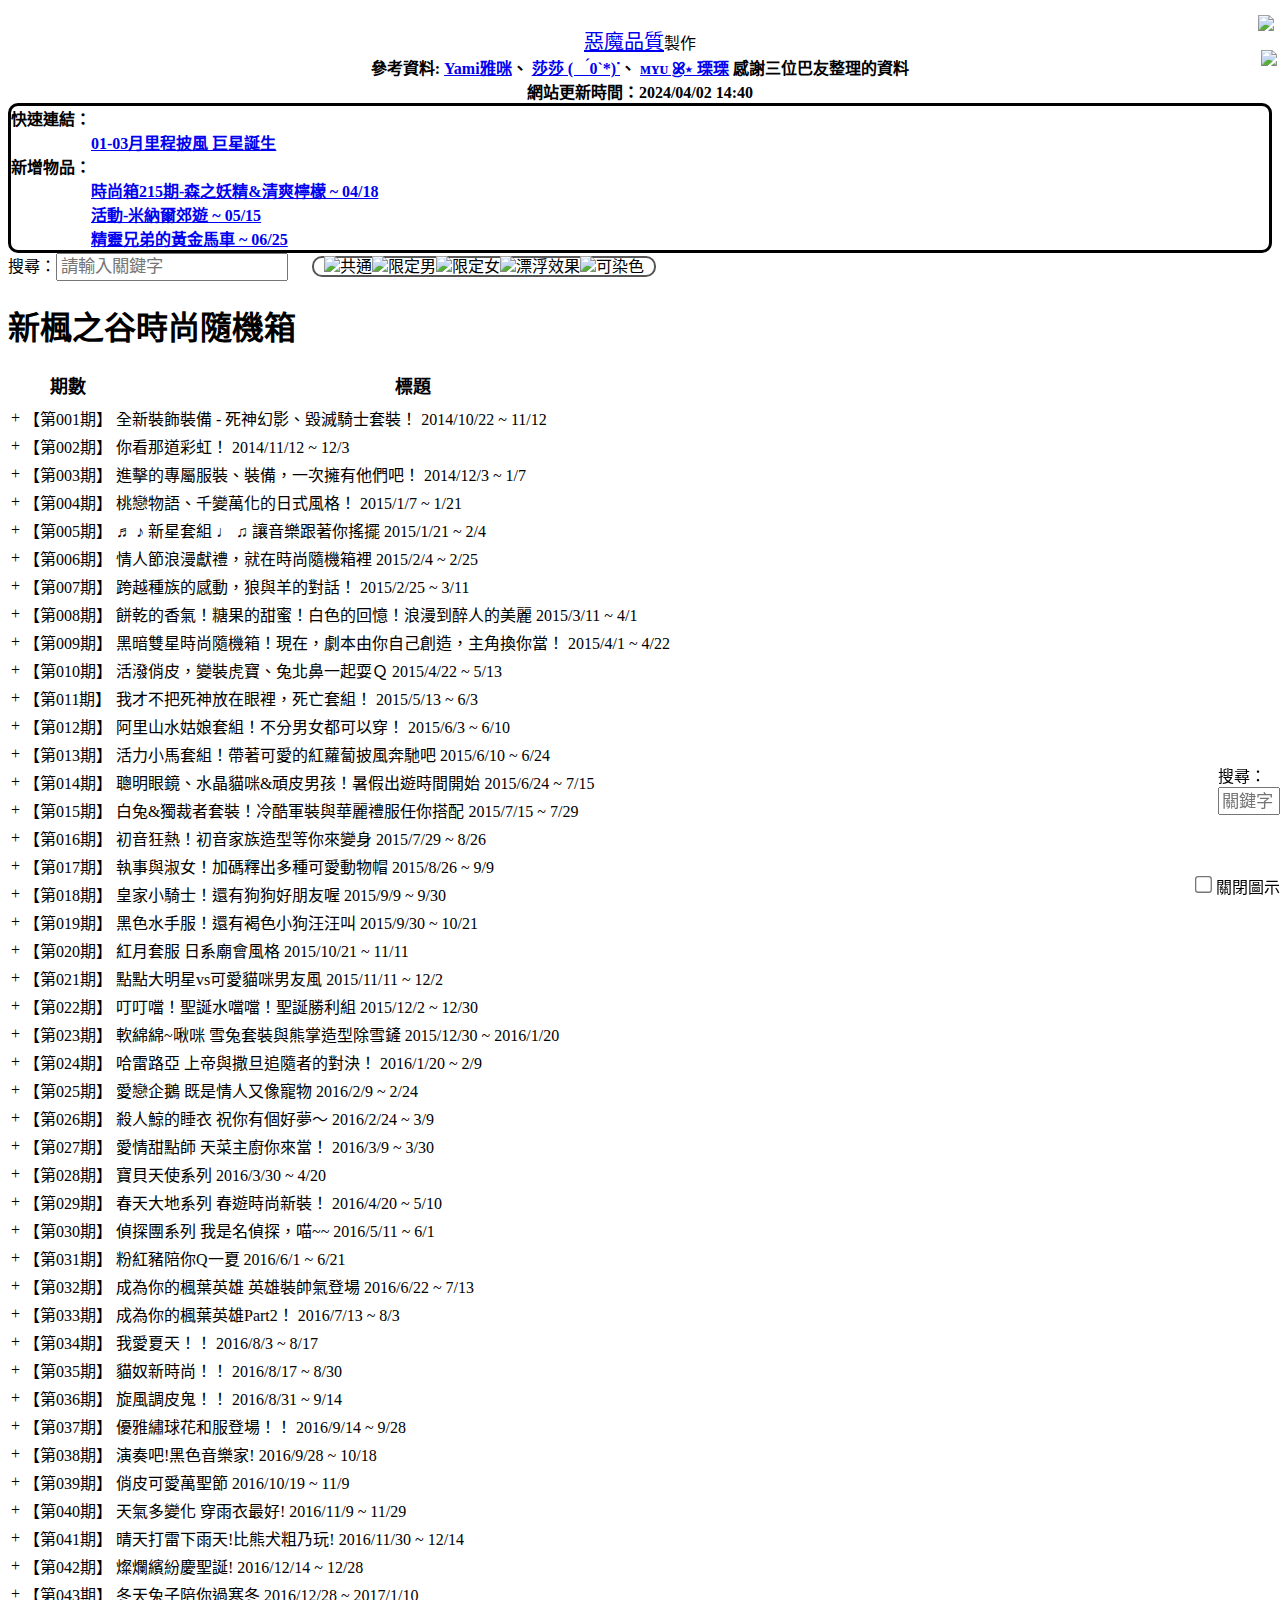
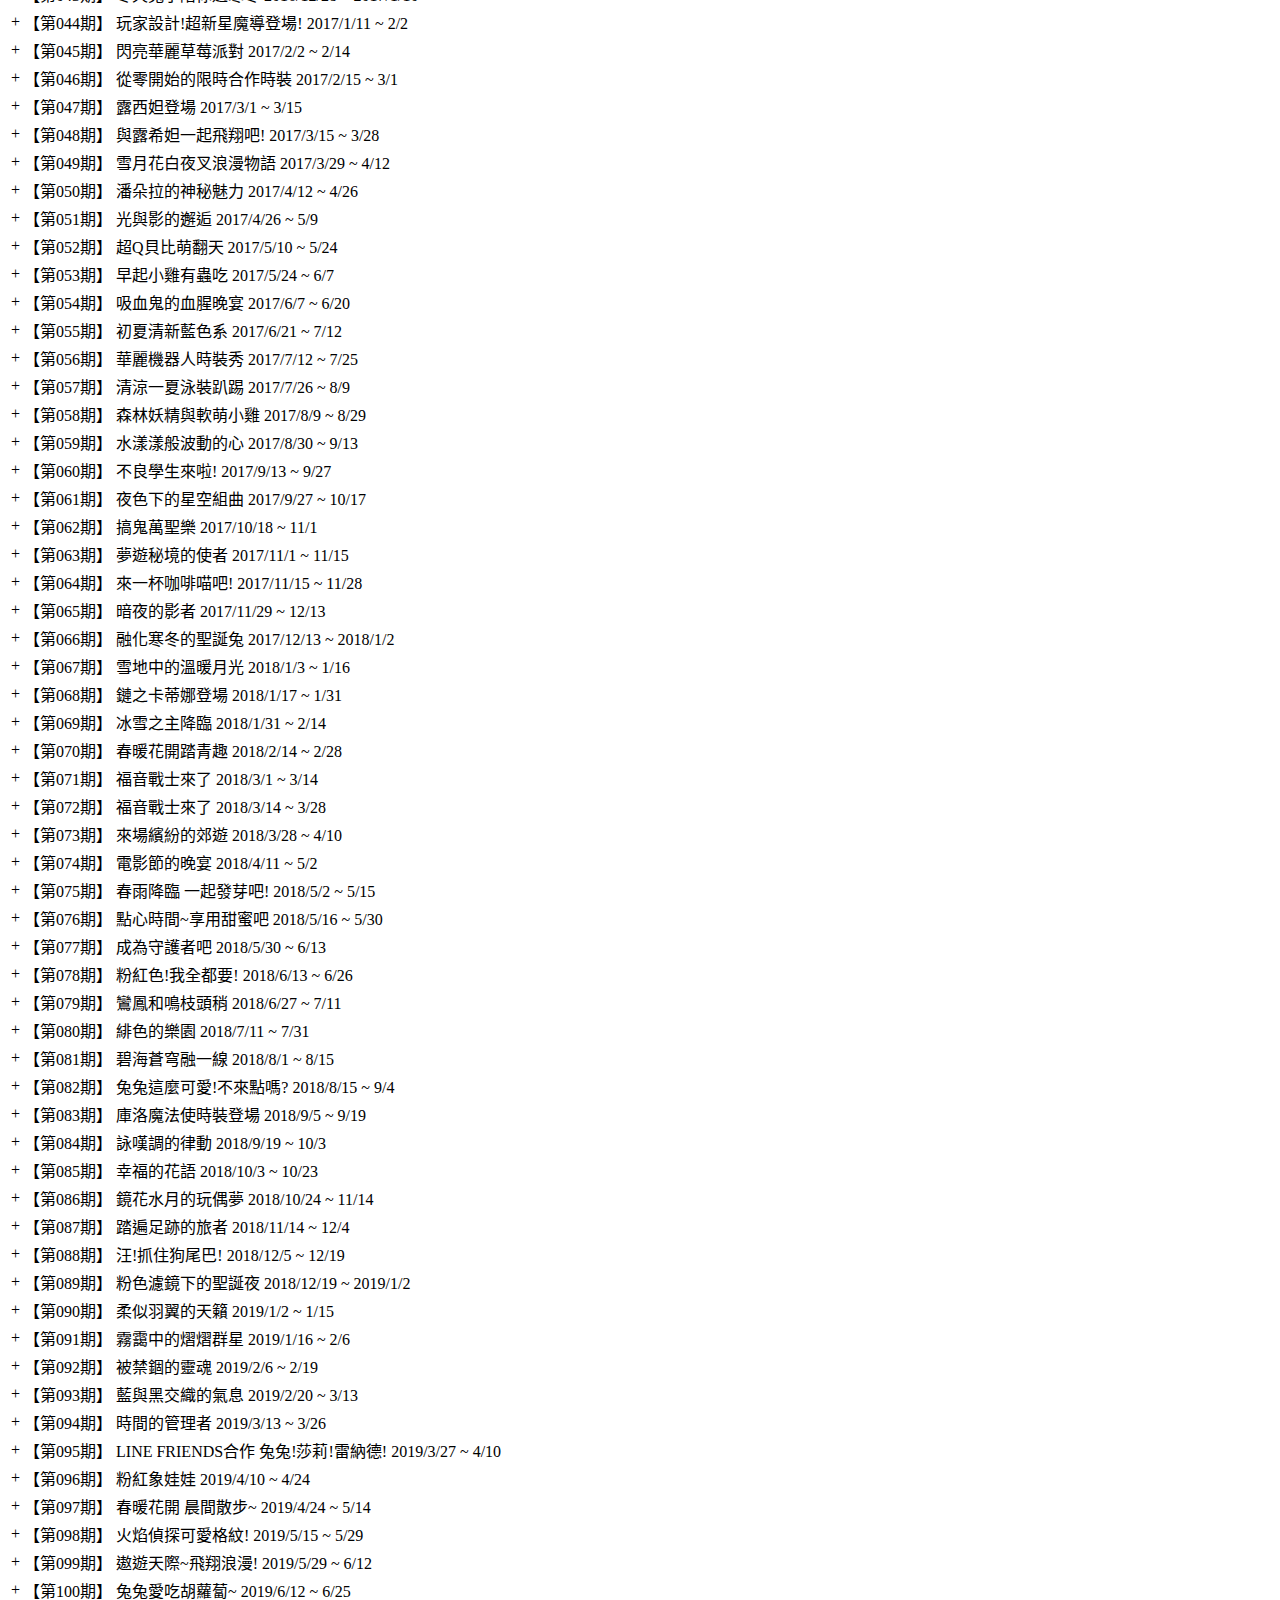
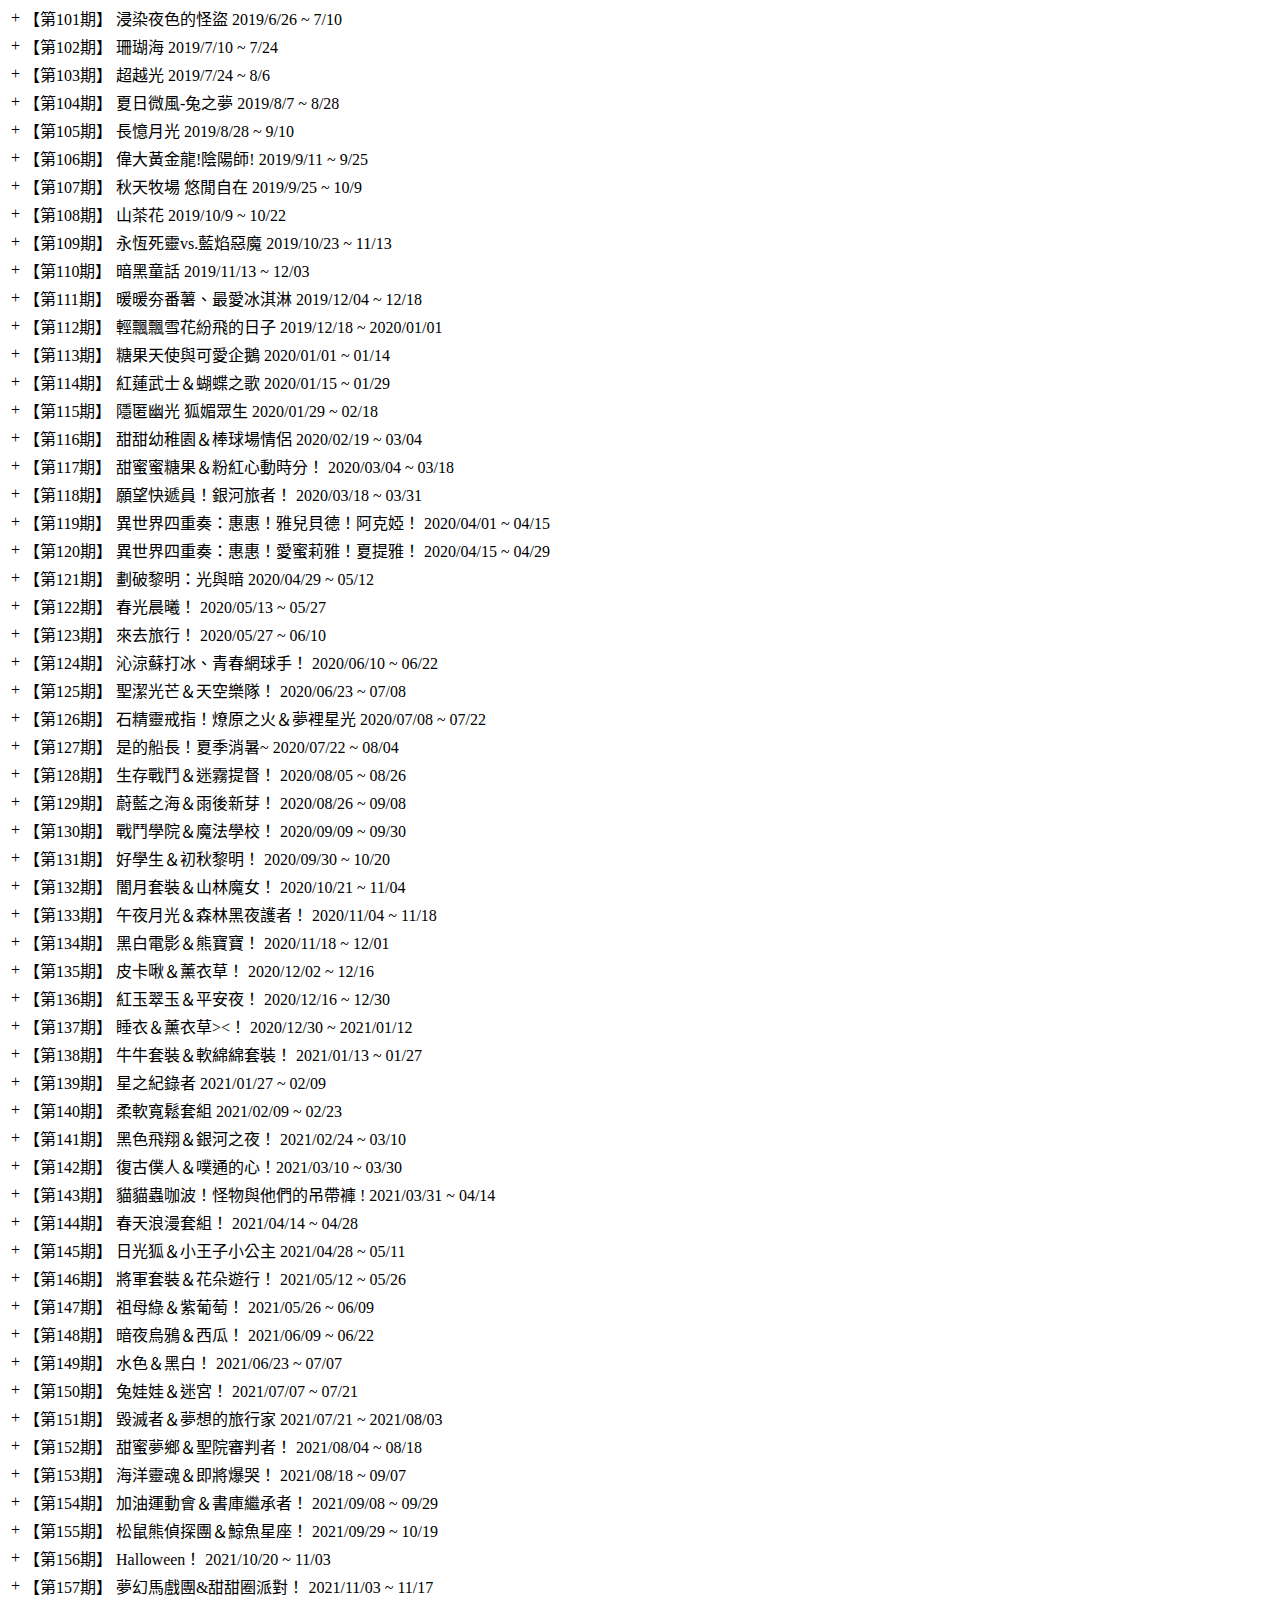
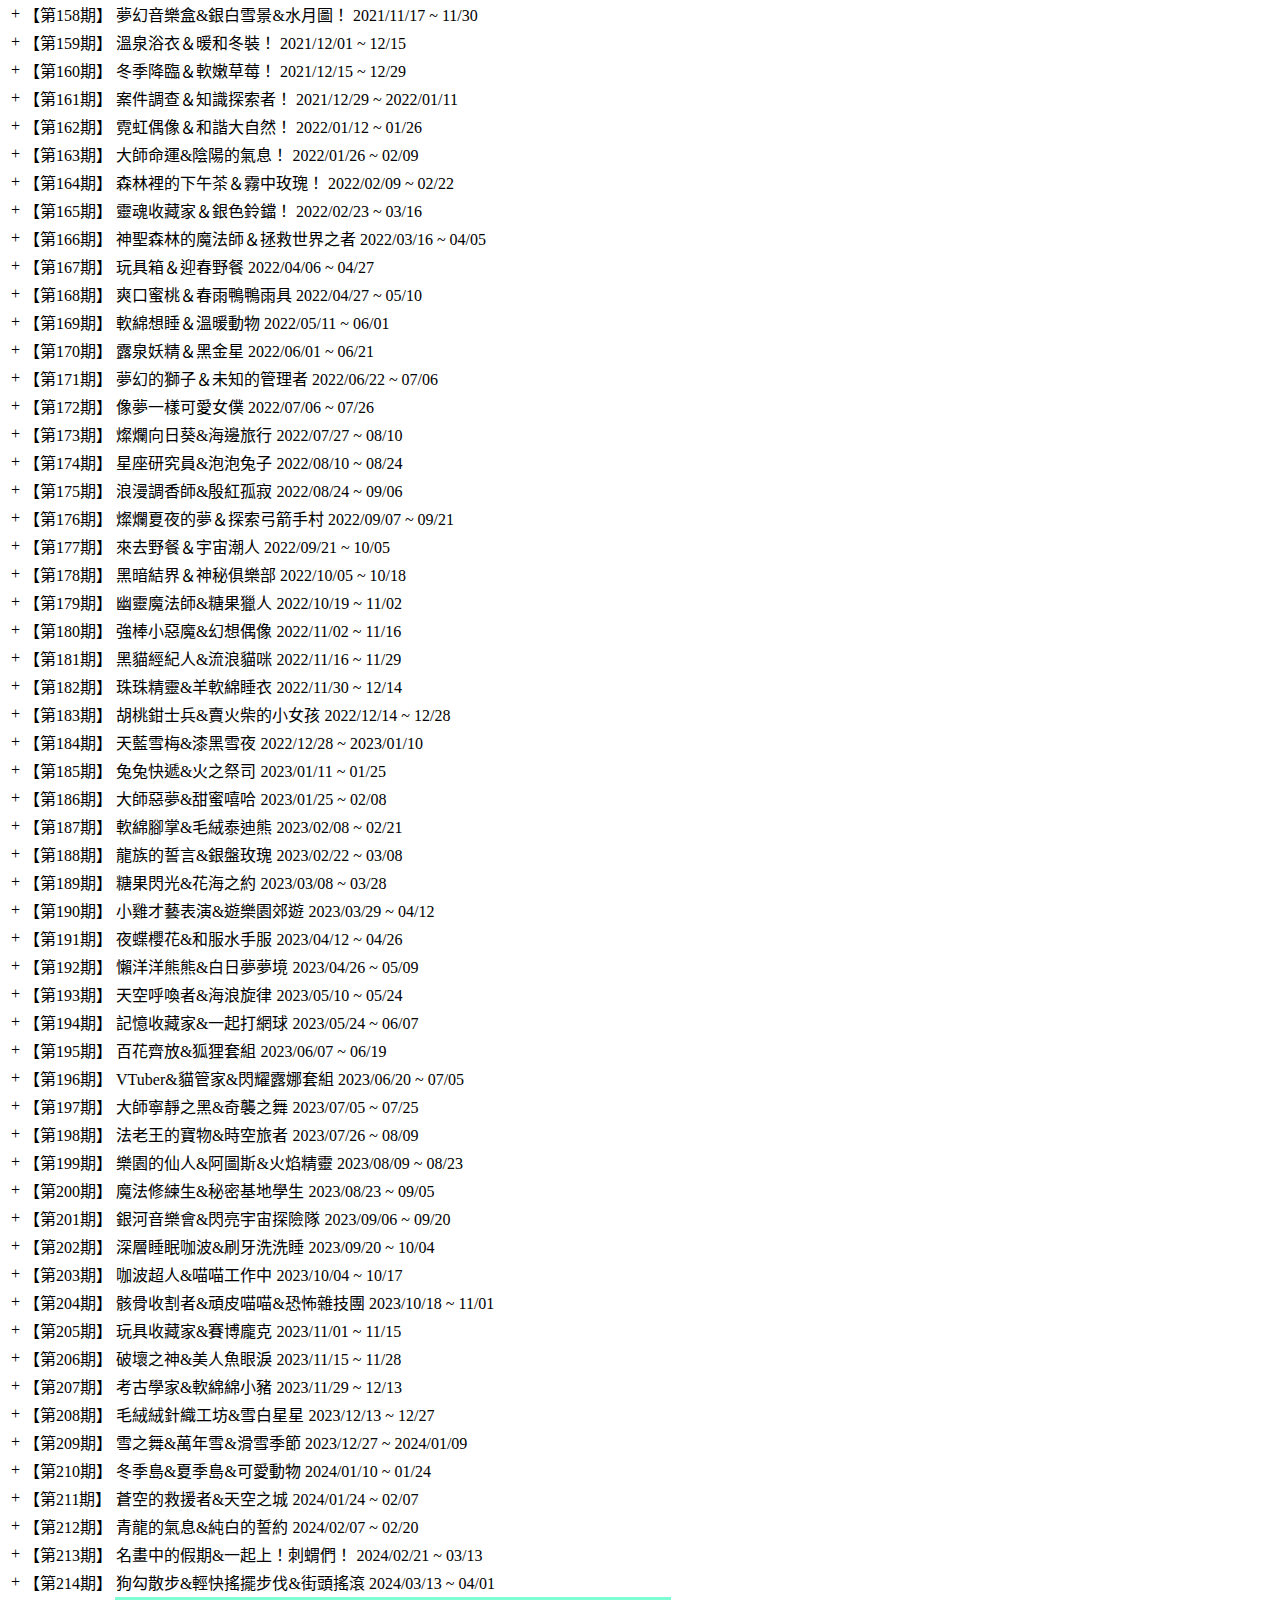
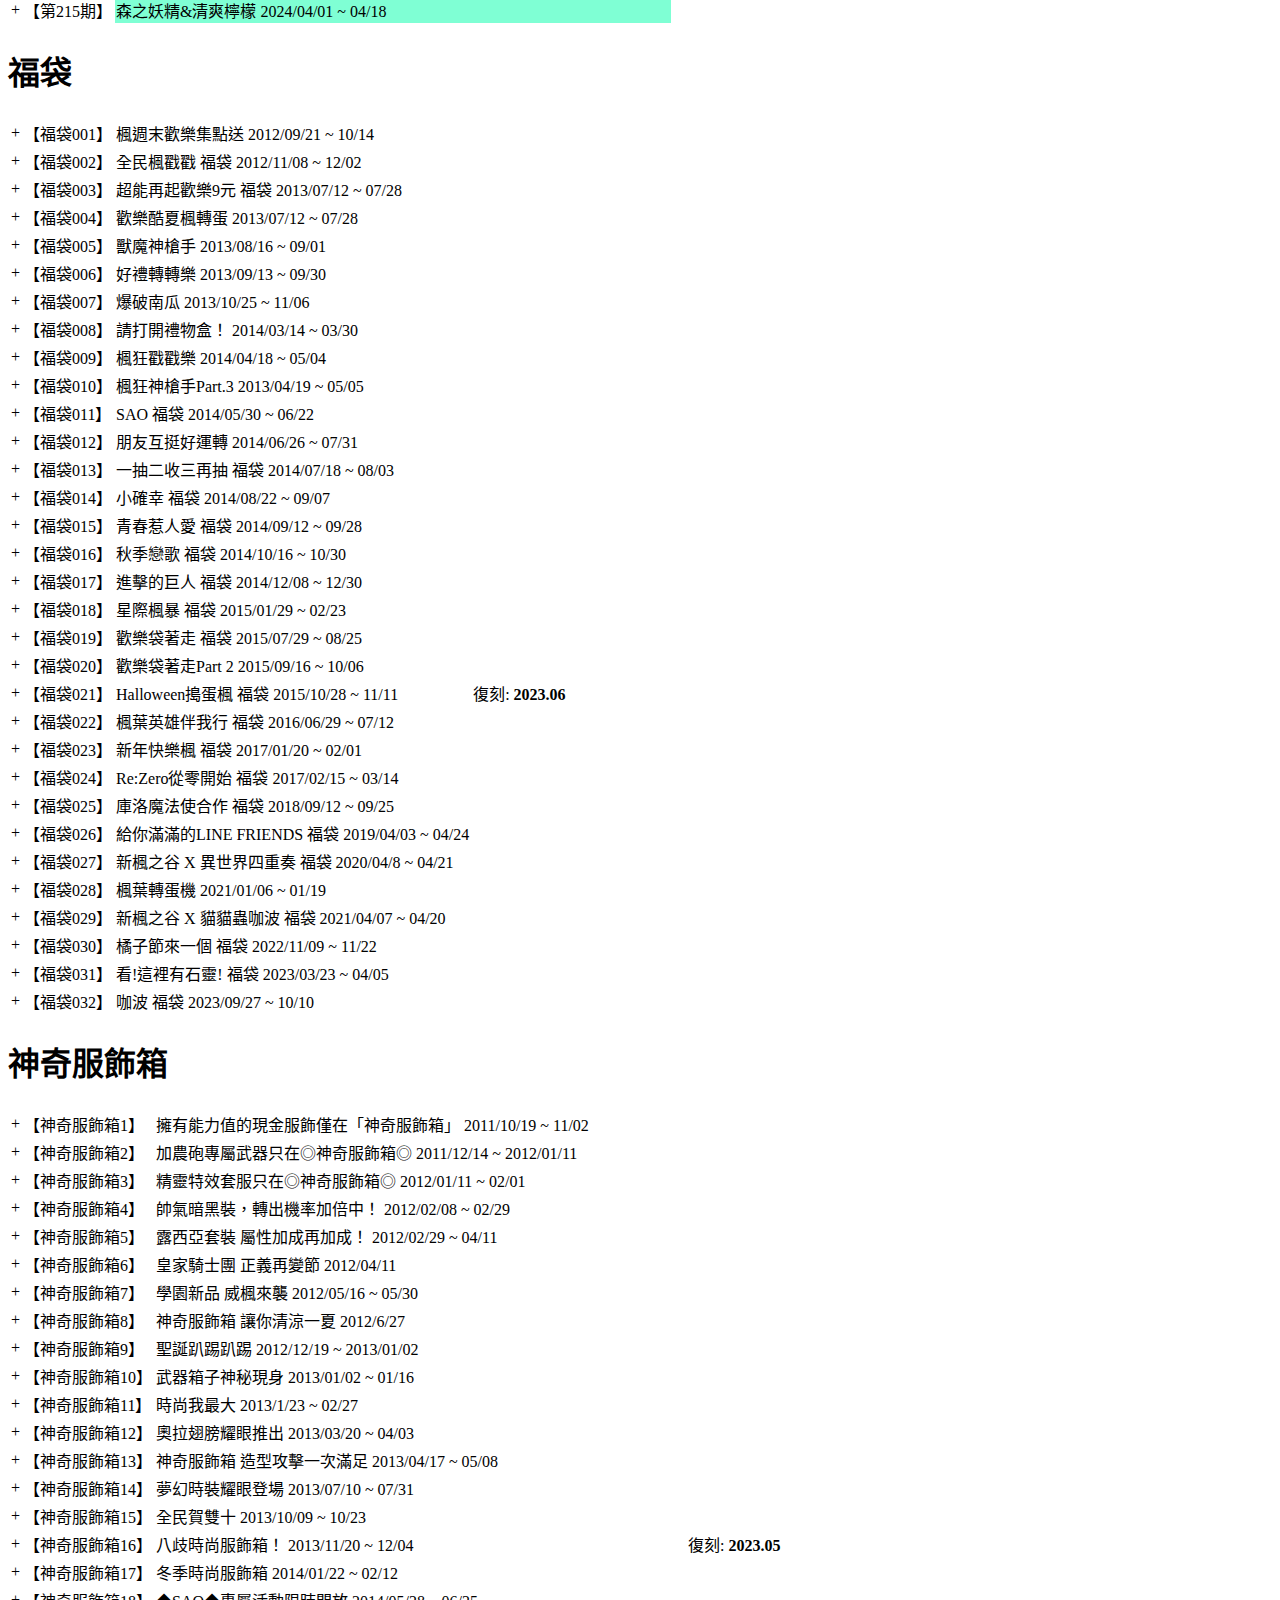
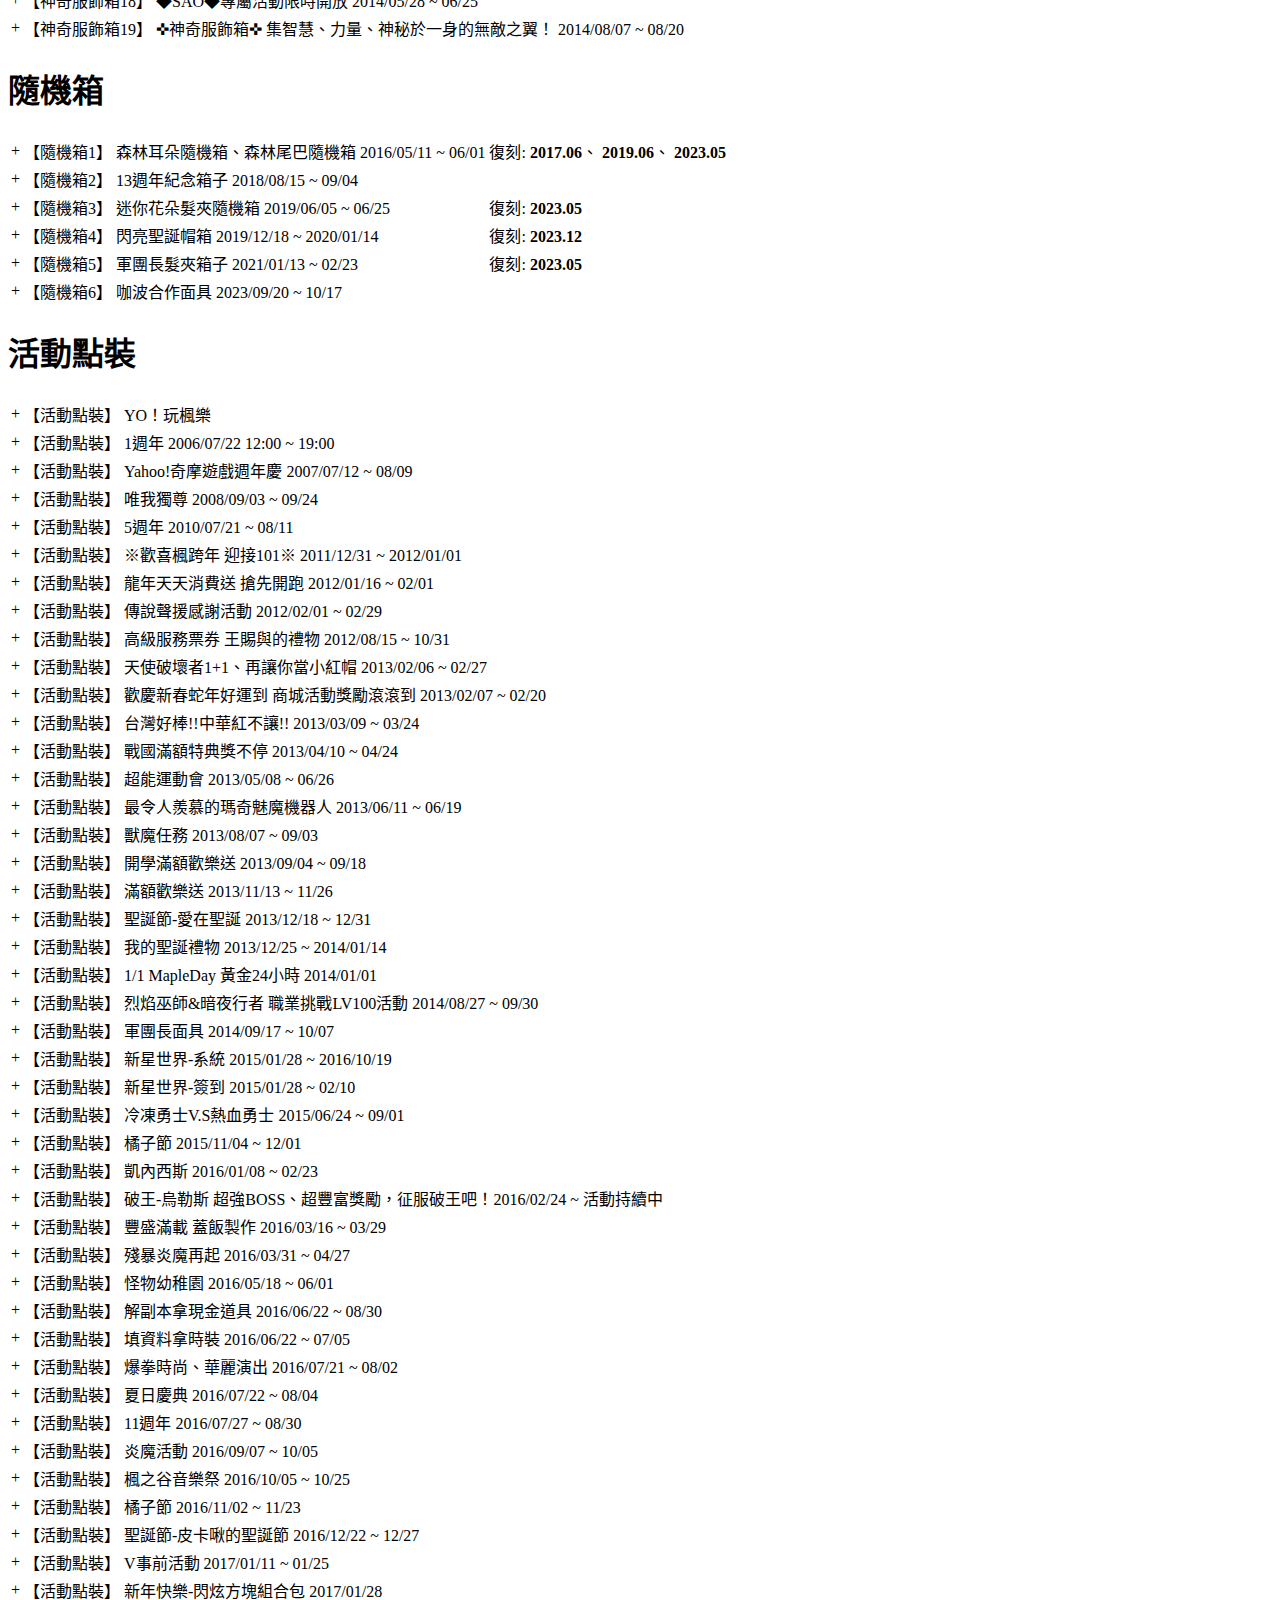
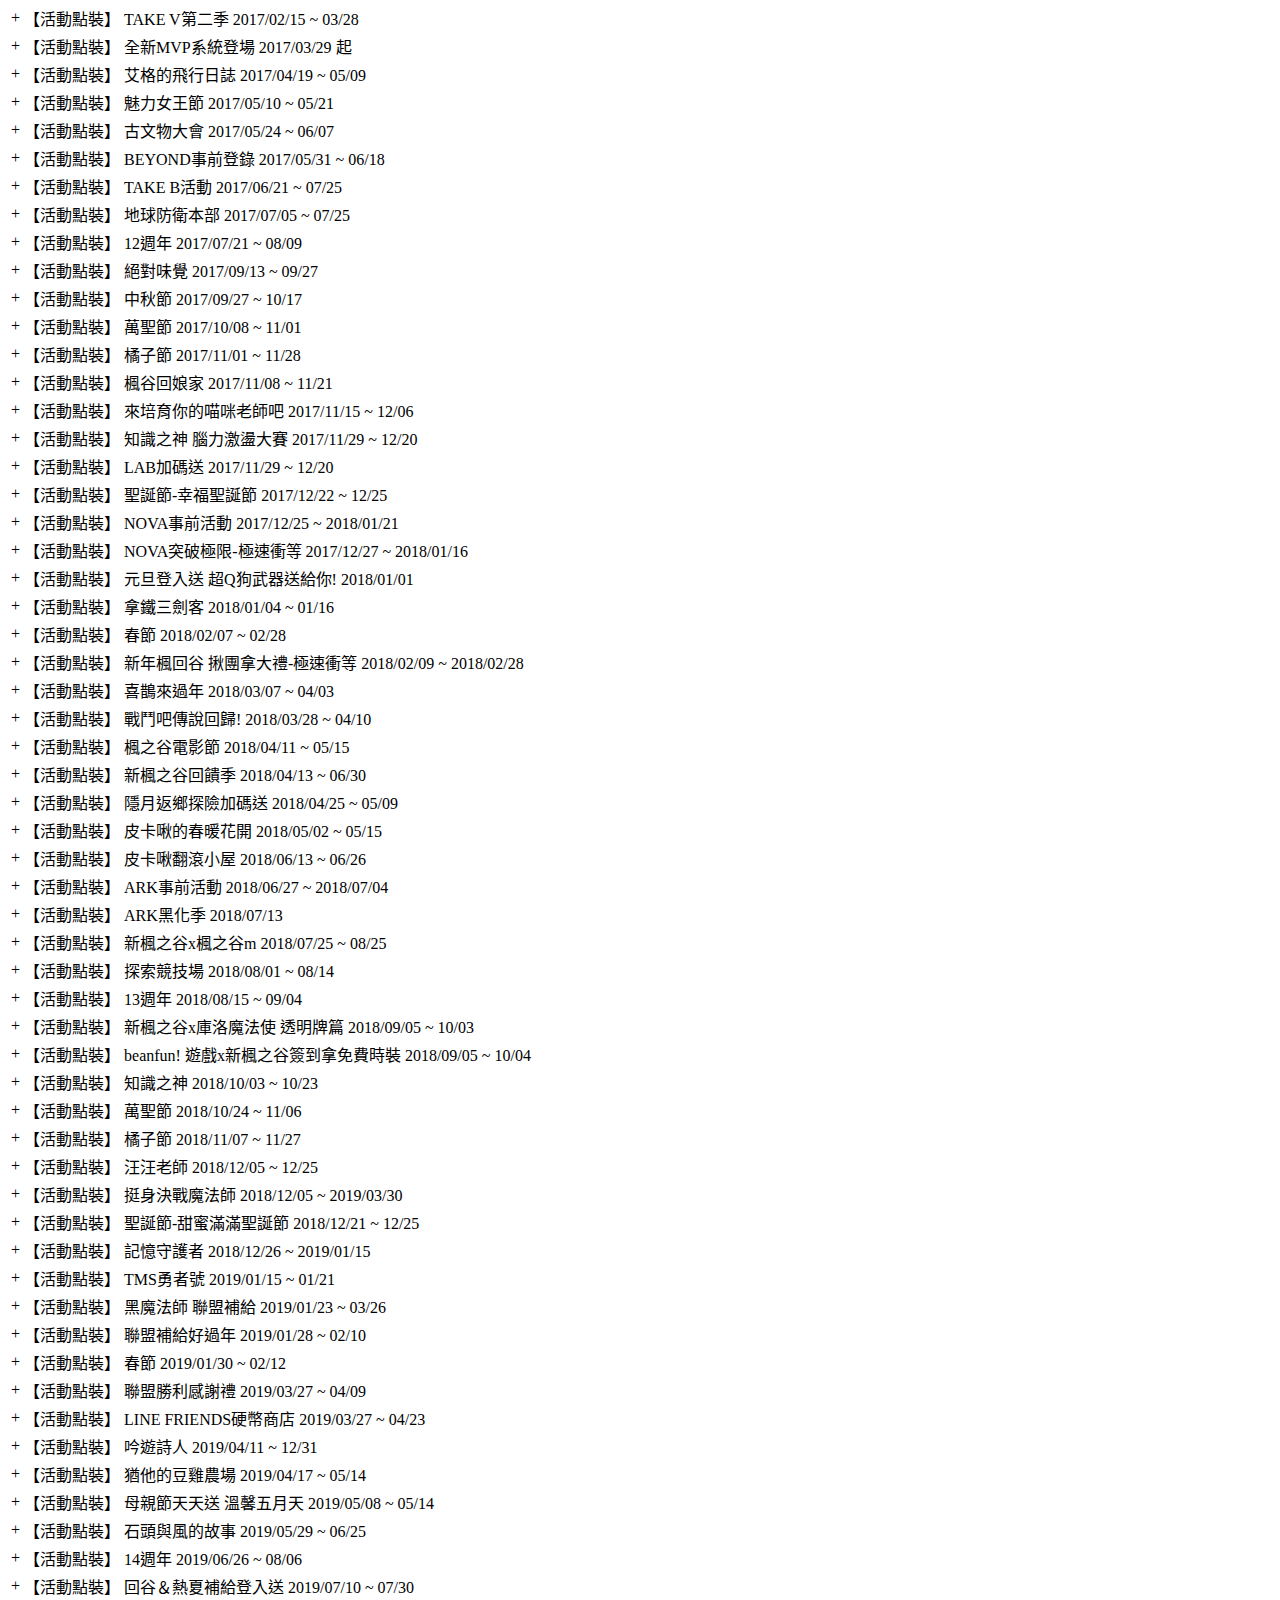
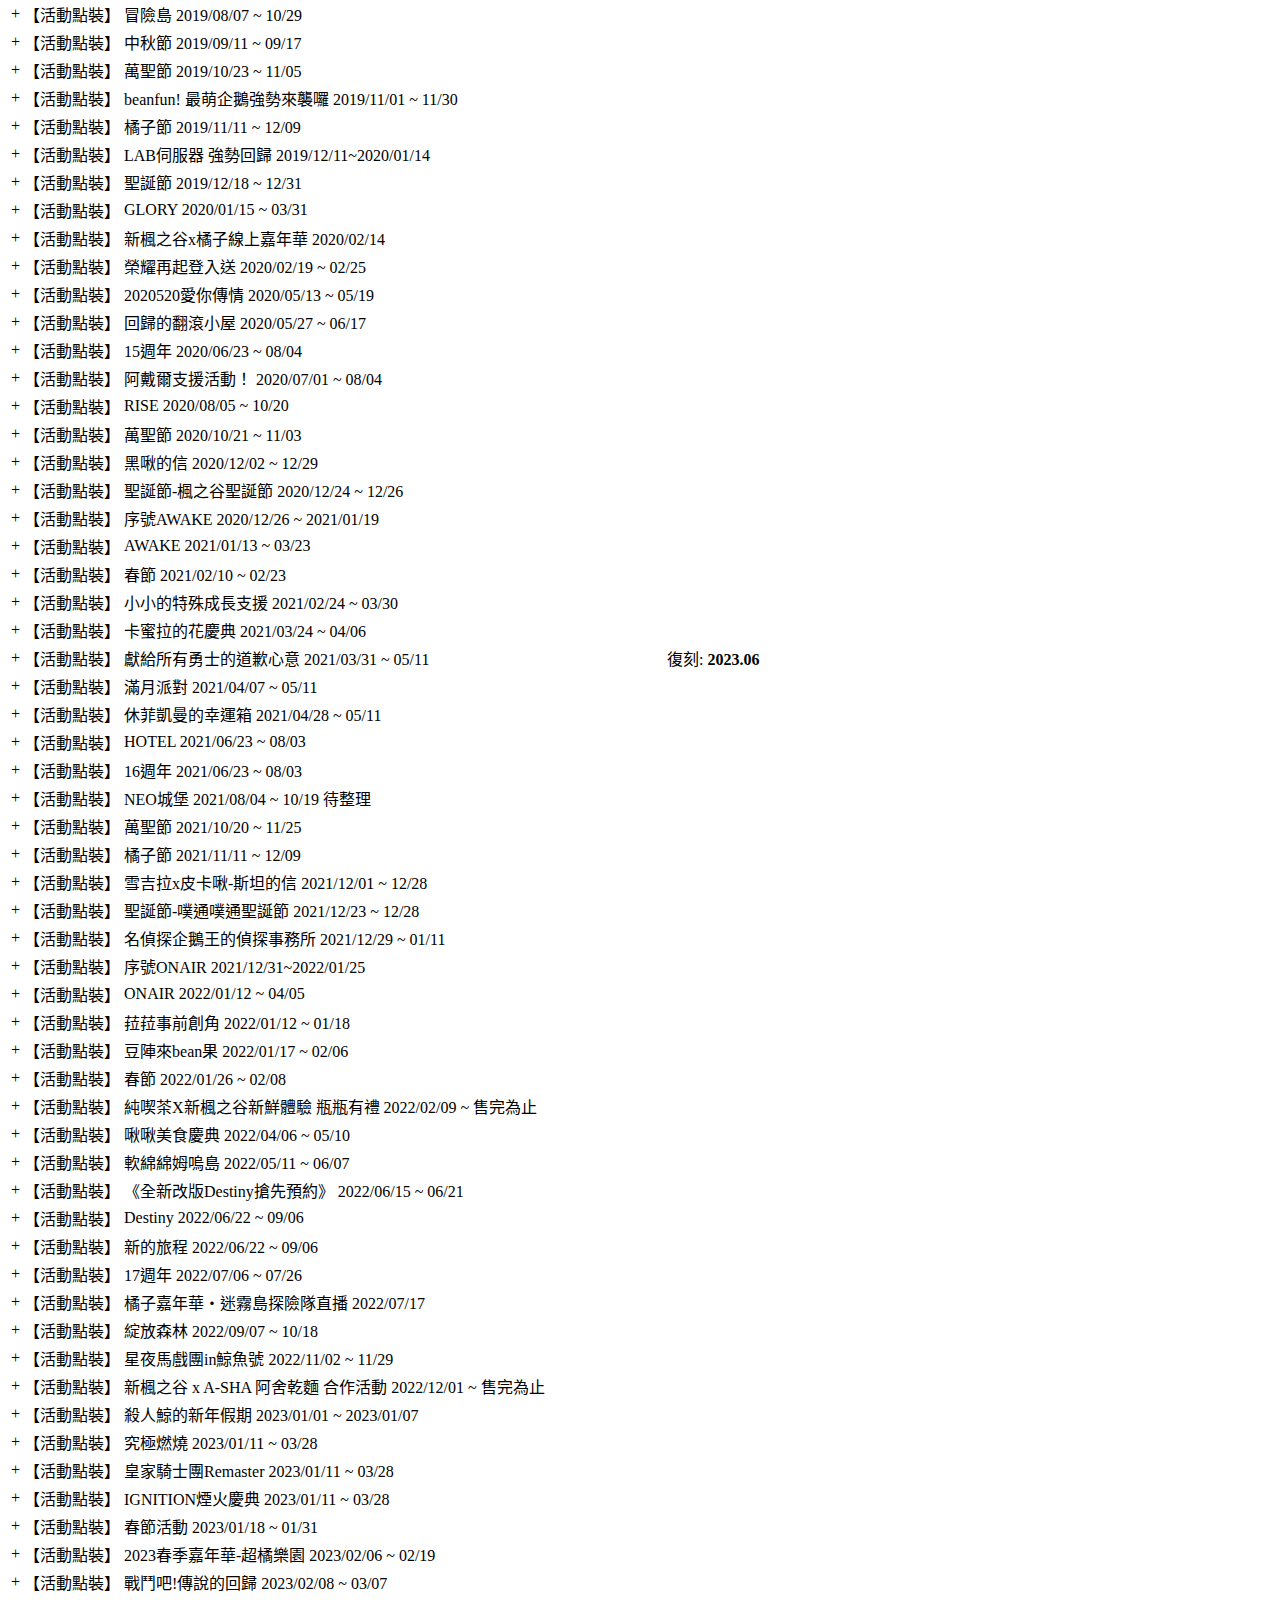
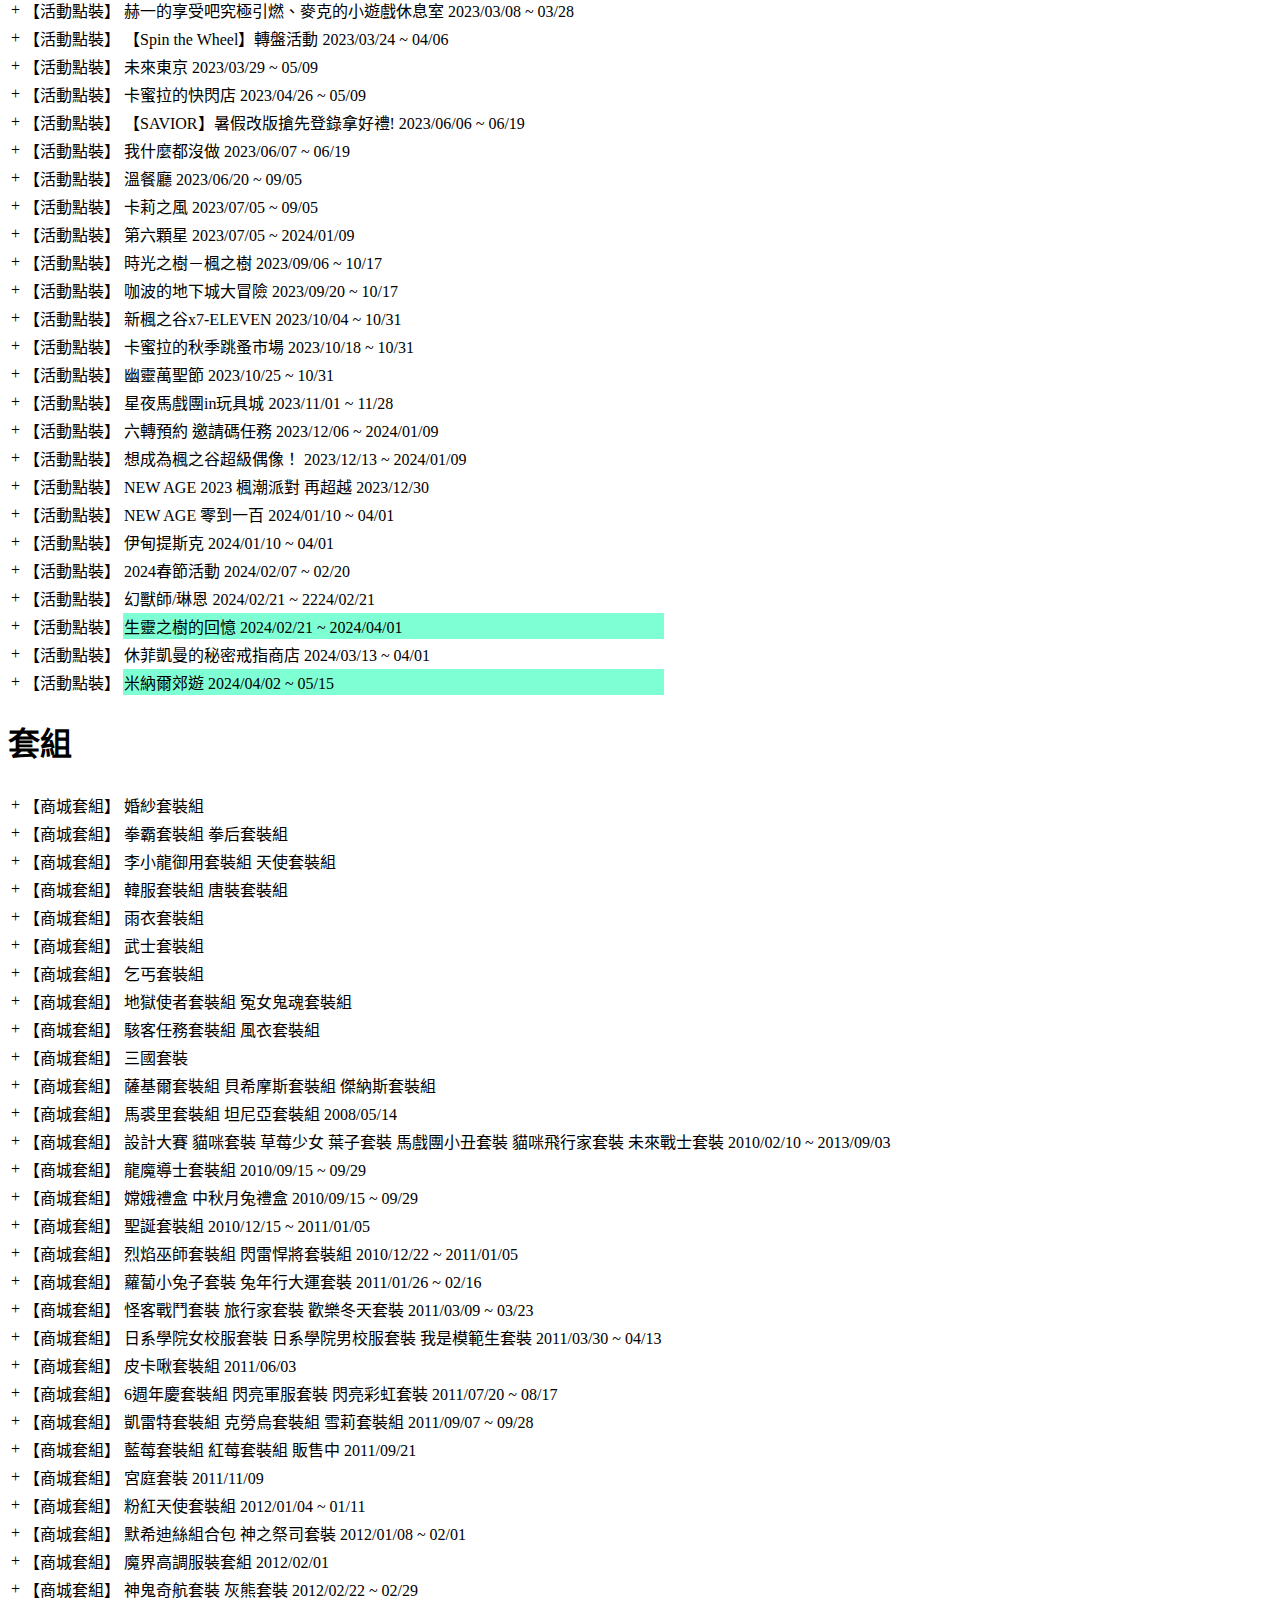
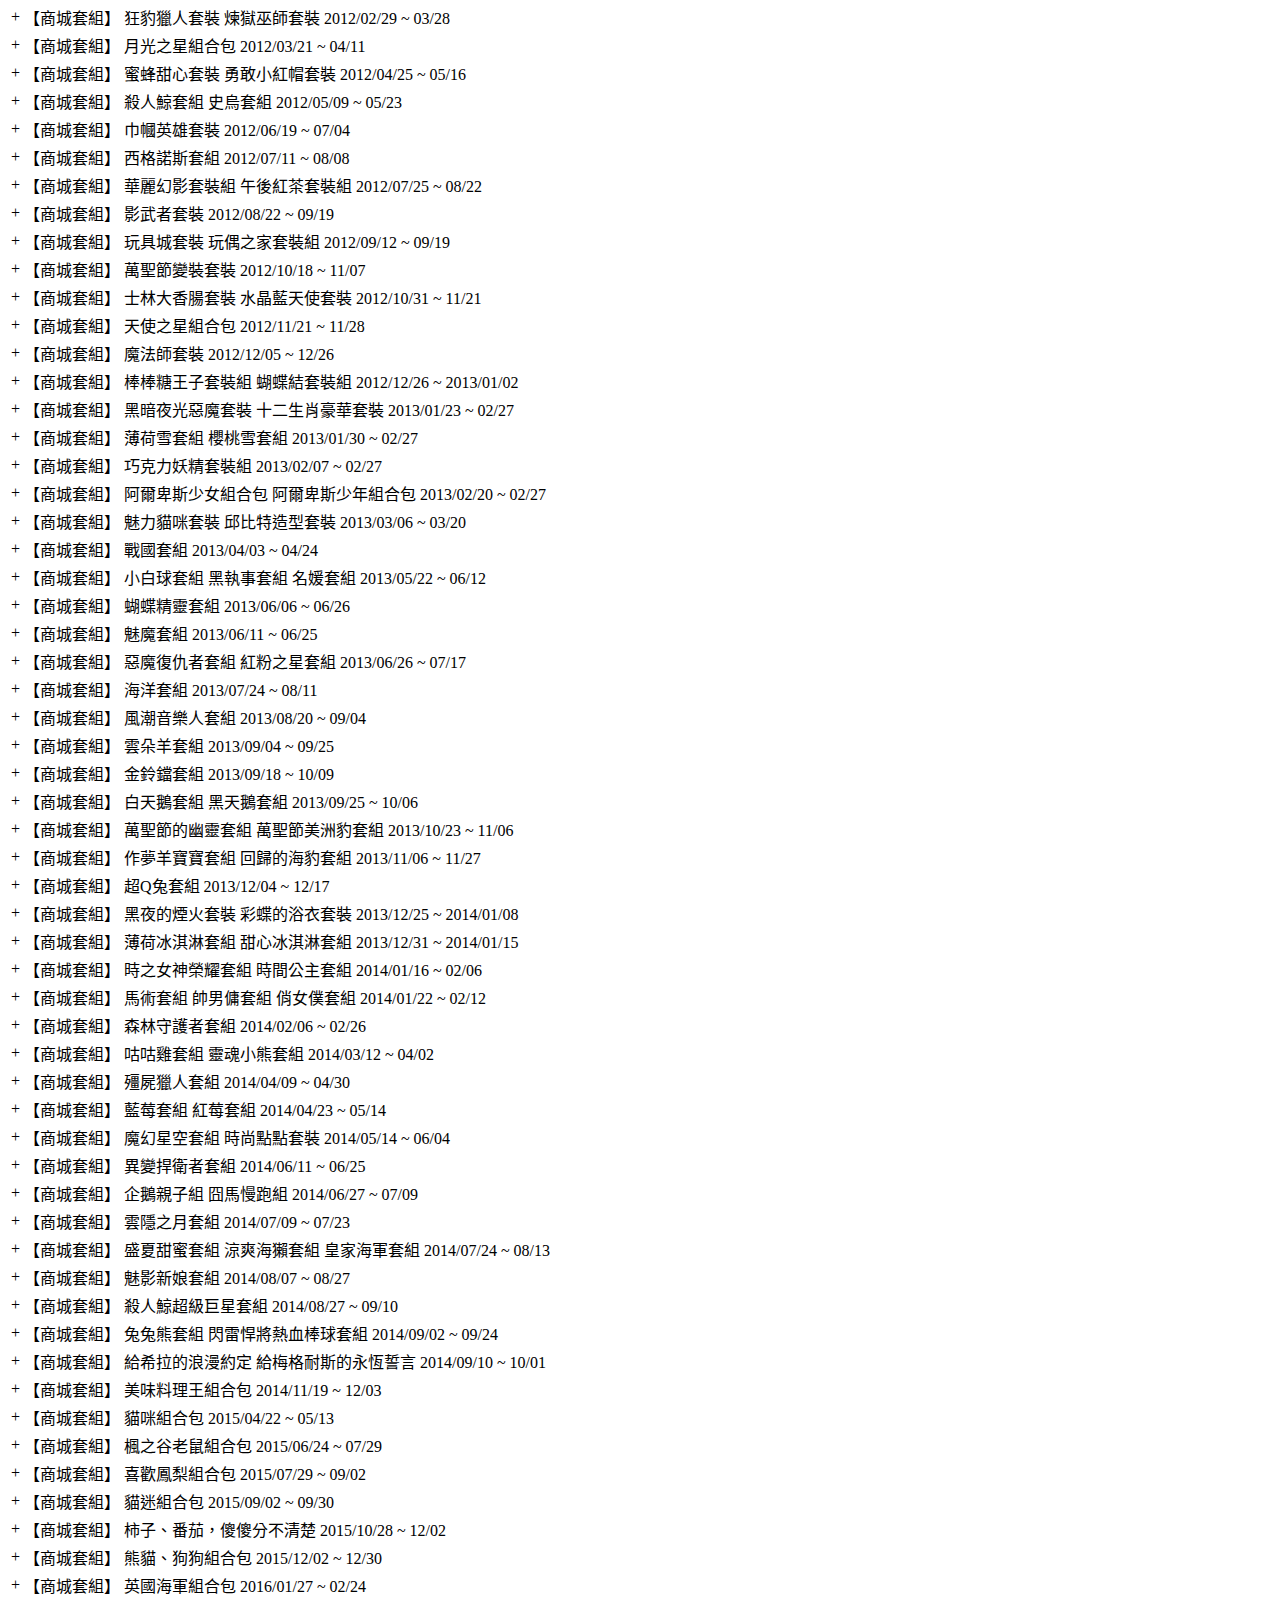
==== index.html @ 9788a5ed "Update index.html" ====
<!DOCTYPE html>
<html lang="zh-TW">
    <head>
        <meta charset="UTF-8">
        <meta name="viewport" content="width=device-width, initial-scale=1.0, maximum-scale=2.0, user-scalable=yes" />
        <meta name="keywords" content="楓之谷,新楓之谷,新楓之谷時尚隨機箱,時尚箱,時尚隨機箱,楓之谷點裝,楓谷點裝,楓谷時尚箱,楓谷時尚隨機箱,楓谷,惡魔品質"/>
        <meta name="description" content="新楓之谷時尚隨機箱">
        <link rel="stylesheet" href="https://stackpath.bootstrapcdn.com/bootstrap/4.2.1/css/bootstrap.min.css" integrity="sha384-GJzZqFGwb1QTTN6wy59ffF1BuGJpLSa9DkKMp0DgiMDm4iYMj70gZWKYbI706tWS" crossorigin="anonymous">
        <link rel="stylesheet" href="style.css">
        <link rel="stylesheet" href="https://cdn.staticfile.org/twitter-bootstrap/3.3.7/css/bootstrap.min.css">
        <title>新楓之谷</title>
    </head>
    
    <body>
        <div class="container" style="text-align:center;">
            <br><label style="font-size: 20px;" class="titletd" id="title"><a href="https://forum.gamer.com.tw/C.php?bsn=7650&snA=1021295" target="_blank">惡魔品質</a><img class="lazyload" data-src="https://i.imgur.com/4UXz7om.png"></label><label>製作</label><br>
            <b>參考資料:
                <a href="https://home.gamer.com.tw/homeindex.php?owner=k78633529" target="_blank" class="titletd" >Yami雅咪<img class="lazyload" data-src="https://i.imgur.com/vL8ll28.png"></a>、
                <a href="https://home.gamer.com.tw/homeindex.php?owner=f71211" target="_blank" class="titletd" >莎莎 ( ฅ́0`*)ᐝ<img class="lazyload" data-src="https://i.imgur.com/kiiWlel.png"></a>、
                <a href="https://home.gamer.com.tw/homeindex.php?owner=cieuakis" target="_blank" class="titletd" >ᴍʏᴜ ͜ꕤ̷⋆ 瑮瑮<img class="lazyload" data-src="https://i.imgur.com/P3GpcMf.png"></a></b>
            <b>感謝三位巴友整理的資料</b>
        </div>
        <div class="wrapper">
            <header>
                <div align='center'><b>網站更新時間：2024/04/02 14:40</b></div>
                <div class="container" style="border-style:solid;border-radius: 10px;">
                    <b>
                    快速連結：<br>
                    &emsp;&emsp;&emsp;&emsp;&emsp;<a href="#leecape2024">01-03月里程披風 巨星誕生<img class="lazyload" data-src="https://i.imgur.com/fKbVomq.png"></a><br>
                    新增物品：<br>
                    &emsp;&emsp;&emsp;&emsp;&emsp;<a href="#fashionbox210" class="titletd">時尚箱215期-森之妖精&清爽檸檬 ~ 04/18<img class="lazyload" data-src="https://i.imgur.com/fQx1oZu.png"></a><br>
                    &emsp;&emsp;&emsp;&emsp;&emsp;<a href="#activity20240402" class="titletd">活動-米納爾郊遊 ~ 05/15<img class="lazyload" data-src="https://i.imgur.com/saDyojr.png" style="width: 900px;"></a><br>
                    &emsp;&emsp;&emsp;&emsp;&emsp;<a href="#goldcar9" class="titletd">精靈兄弟的黃金馬車 ~ 06/25<img class="lazyload" data-src="https://i.imgur.com/8B9UdRq.png"></a><br>
                    
                    
                    
                    
                    <!--下期預告：-->
                    </b>
                </div>
            </header>
            <div class="container">
                搜尋：<input type="text" class="search" placeholder="請輸入關鍵字">
                <span style="position: fixed;bottom:85px;right:0px;" class="quicklylink">搜尋：<br><input size="3" type="text" class="search" placeholder="關鍵字"></span><label style="border: 2px solid #555;border-radius: 10px;padding-left: 10px;padding-right: 10px;margin-left:20px;"><img src="https://i.imgur.com/gY4OsKw.png">共通<img src="https://i.imgur.com/hXc9CG1.png">限定男<img src="https://i.imgur.com/xVS9E1e.png">限定女<img src="https://i.imgur.com/Q5l6cxf.png">漂浮效果<img src="https://i.imgur.com/MUbFO1g.png" onclick="showmm()">可染色</label>
            <!--贊助>
            <b style="position:relative;top:2px;">
                <script type='text/javascript' src='https://storage.ko-fi.com/cdn/widget/Widget_2.js'></script><script type='text/javascript'>kofiwidget2.init('贊助支持', '#28bdb6', 'L3L1LQMJB');kofiwidget2.draw();</script>
            </b-->
            <ul class="drop-down-menu quicklylink">
                <li><img src="https://i.imgur.com/pjYizl5.png">
                    <ul>
                        <li><a href="#fashionbox">時尚隨機箱</a></li>
                        <li><a href="#luckybag">福袋</a></li>
                        <li><a href="#fashionbox2">神奇服飾箱</a></li>
                        <li><a href="#randombox">隨機箱</a></li>
                        <li><a href="#activity">活動點裝</a></li>
                        <li><a href="#cashset">商城套組</a></li>
                        <li><a href="#magiccar">魔法馬車</a></li>
                        <li><a href="#goldcar">黃金馬車</a></li>
                        <li><a href="#waterball">水球活動</a></li>
                        <li><a href="#redbag">幸運紅包</a></li>
                        <li><a href="#leecape">里程披風</a></li>
                        <li><a href="#Tablediv">表格</a></li>
                    </ul>
                </li>
            </ul>
            <ul class="drop-down-new quicklylink">
                <li><img src="https://i.imgur.com/IY1ZHd0.png">
                    <ul>
                        <li><a href="#fashionbox210">時尚隨機箱215期</a></li>
                        <li><a href="#activity20240402">米納爾郊遊</a></li>
                        <li><a href="#goldcar9">精靈兄弟的黃金馬車</a></li>
                        <li><a href="#activity202402212">生靈之樹的回憶 <label style="color: red;">END</label></a></li>
                        <li><a href="#cashset20240221">龍龍COSPLAY套組 <label style="color: red;">END</label></a></li>
                        
                    </ul>
                </li>
            </ul>
            <!--ul class="drop-down-next quicklylink">
                <li><img src="https://i.imgur.com/BddsOhM.png">
                    <ul>
                        <li><a href="#activity20230705">卡莉之風<img class="lazyload" data-src="https://i.imgur.com/fvcMFxu.png"></a></li>
                        <li><a href="#activity20230705_2">第六顆星</a></li>
                    </ul>
                </li>
            </ul-->
            <div id="totop"><a href="#title" class="quicklylink"></a></div>

            <div class="container">
                <h1 class="col-lg-9" id="fashionbox"><img class="lazyload" data-src="https://i.imgur.com/nGuKNLo.png"><b>新楓之谷時尚隨機箱</b></h1>
            </div>
        <table class="table1">
            <thead>
                <tr>
                    <th></th>
                    <th style="text-align: center;font-size: 18px;">期數</th>
                    <th style="font-size: 18px;position:relative;left:20px;">標題</th>
                </tr>
            </thead>
            <tr></tr><tr></tr>
            <!--第001期-->
            <tr>
                <td><span class="expandChildTable tooltip-show" data-toggle="tooltip" data-placement="left" title="點擊查看更多"></span></td>
                <td>【第001期】<label style="display: none;">幻影死神頭盔 幻影死神盔甲 幻影死神護腕 幻影死神靴子 毀滅騎士 毀滅騎士禮服 毀滅騎士長靴 激怒殭屍 無敵殭屍 殘酷殭屍 蛙蛙名牌戒指 蛙蛙聊天戒指</label></td>
                <td class="titletd tooltip-show" data-toggle="tooltip" data-placement="top" title="滑鼠移至標題可觀看圖示" >全新裝飾裝備 - 死神幻影、毀滅騎士套裝！ 2014/10/22 ~ 11/12<img class="lazyload" data-src="https://i.imgur.com/Mxavdvg.jpg"></td>
            </tr>
            <tr class="childTableRow">
                <td colspan="3">
                    <label><input class="checkAll cbsort" name="inputallbox" type="checkbox" id="1"><b>全選</b></label>
                    <table class="table">
                        <tbody>
                            <tr>
                                <td><img class="lazyload" data-src="https://i.imgur.com/M9chPmt.png"></td>
                                <td><img class="lazyload" data-src="https://i.imgur.com/ZE46BlU.png"></td>
                                <td><img class="lazyload" data-src="https://i.imgur.com/J7c2Ozf.png"></td>
                                <td><img class="lazyload" data-src="https://i.imgur.com/95QPKYT.png"></td>
                                <td><img class="lazyload" data-src="https://i.imgur.com/CygirXP.png"></td>
                                <td><img class="lazyload" data-src="https://i.imgur.com/QVASEBm.png"><br>
                                    <img class="lazyload" data-src="https://i.imgur.com/Ej7brld.png"></td>
                            </tr>
                            <tr>
                                <td><label class="tooltip-options common" data-toggle="tooltip" title="帽子"><input type="checkbox" class="cbsort hat    " id="2" value="https://i.imgur.com/RYHtdYX.png" title="1-幻影死神頭盔"><img class="lazyload" data-src="https://i.imgur.com/RYHtdYX.png">幻影死神頭盔</label><br>
                                    <label class="tooltip-options common" data-toggle="tooltip" title="套服"><input type="checkbox" class="cbsort overall" id="3" value="https://i.imgur.com/55CzYlG.png" title="1-幻影死神盔甲"><img class="lazyload" data-src="https://i.imgur.com/55CzYlG.png">幻影死神盔甲</label><br>
                                    <label class="tooltip-options common" data-toggle="tooltip" title="手套"><input type="checkbox" class="cbsort gloves " id="4" value="https://i.imgur.com/kFbWDhK.png" title="1-幻影死神護腕"><img class="lazyload" data-src="https://i.imgur.com/kFbWDhK.png">幻影死神護腕</label><br>
                                    <label class="tooltip-options common" data-toggle="tooltip" title="鞋子"><input type="checkbox" class="cbsort shoes  " id="5" value="https://i.imgur.com/kFGl2MS.png" title="1-幻影死神靴子"><img class="lazyload" data-src="https://i.imgur.com/kFGl2MS.png">幻影死神靴子</label></td>
                                <td><label class="tooltip-options common" data-toggle="tooltip" title="帽子"><input type="checkbox" class="cbsort hat    " id="6" value="https://i.imgur.com/vIcKfkj.png" title="1-毀滅騎士"><img class="lazyload" data-src="https://i.imgur.com/vIcKfkj.png">毀滅騎士</label><br>
                                    <label class="tooltip-options common" data-toggle="tooltip" title="套服"><input type="checkbox" class="cbsort overall" id="7" value="https://i.imgur.com/YKeDaUx.png" title="1-毀滅騎士禮服"><img class="lazyload" data-src="https://i.imgur.com/YKeDaUx.png">毀滅騎士禮服</label><br>
                                    <label class="tooltip-options common" data-toggle="tooltip" title="鞋子"><input type="checkbox" class="cbsort shoes  " id="8" value="https://i.imgur.com/EQ1llp8.png" title="1-毀滅騎士長靴"><img class="lazyload" data-src="https://i.imgur.com/EQ1llp8.png">毀滅騎士長靴</label></td>
                                <td><label class="tooltip-options common" data-toggle="tooltip" title="臉飾"><input type="checkbox" class="cbsort face   " id="9" value="https://i.imgur.com/nvpACDj.png" title="1-激怒殭屍"><img class="lazyload" data-src="https://i.imgur.com/nvpACDj.png">激怒殭屍</label></td>
                                <td><label class="tooltip-options common" data-toggle="tooltip" title="臉飾"><input type="checkbox" class="cbsort face   " id="10" value="https://i.imgur.com/nvpACDj.png" title="1-無敵殭屍"><img class="lazyload" data-src="https://i.imgur.com/nvpACDj.png">無敵殭屍</label></td>
                                <td><label class="tooltip-options common" data-toggle="tooltip" title="臉飾"><input type="checkbox" class="cbsort face   " id="11" value="https://i.imgur.com/nvpACDj.png" title="1-殘酷殭屍"><img class="lazyload" data-src="https://i.imgur.com/nvpACDj.png">殘酷殭屍</label></td>
                                <td><label class="tooltip-options common" data-toggle="tooltip" title="戒指"><input type="checkbox" class="cbsort ring   " id="12" value="https://i.imgur.com/489xkbd.png" title="1-蛙蛙名牌戒指"><img class="lazyload" data-src="https://i.imgur.com/489xkbd.png">蛙蛙名牌戒指</label><br>
                                    <label class="tooltip-options common" data-toggle="tooltip" title="戒指"><input type="checkbox" class="cbsort ring   " id="13" value="https://i.imgur.com/sVADIZJ.png" title="1-蛙蛙聊天戒指"><img class="lazyload" data-src="https://i.imgur.com/sVADIZJ.png">蛙蛙聊天戒指</label></td>
                            </tr>
                        </tbody>
                    </table>
                </td>
            </tr>
            <!--第002期-->
            <tr>
                <td><span class="expandChildTable"></span></td>
                <td>【第002期】<label style="display: none;">彩虹帽子 彩虹T恤 彩虹褲子 彩虹串珠 彩虹運動鞋 彩虹武器 活潑躍動貓耳頭巾(綠) 鈴鐺長袍(綠) 蓬蓬軟毛貓耳頭巾(紅) 蓬蓬軟毛小洋裝(紅) 翠綠霓裳 粉紅豬名牌戒指 粉紅豬聊天戒指</label></td>
                <td class="titletd">你看那道彩虹！ 2014/11/12 ~ 12/3<img class="lazyload" data-src="https://i.imgur.com/iPvWToj.png"></td>
            </tr>
            <tr class="childTableRow">
                <td colspan="3">
                    <label><input class="checkAll cbsort" name="inputallbox" id="14" type="checkbox"><b>全選</b></label>
                    <table class="table">
                        <tbody>
                            <tr>
                                <td><img class="lazyload" data-src="https://i.imgur.com/S9T5soE.png"></td>
                                <td><img class="lazyload" data-src="https://i.imgur.com/c9rT8LN.png"></td>
                                <td><img class="lazyload" data-src="https://i.imgur.com/xBtsEul.png"></td>
                                <td><img class="lazyload" data-src="https://i.imgur.com/H0qs1Cr.png"><br>
                                <img class="lazyload" data-src="https://i.imgur.com/zU7V7LI.png"></td>
                            </tr>
                            <tr>
                                <td><label class="tooltip-options common" data-toggle="tooltip" title="帽子"><input type="checkbox" class="cbsort hat    " id="15" value="https://i.imgur.com/xMT2C89.png" title="2-彩虹帽子"><img class="lazyload" data-src="https://i.imgur.com/xMT2C89.png">彩虹帽子</label><br>
                                    <label class="tooltip-options common" data-toggle="tooltip" title="上衣"><input type="checkbox" class="cbsort top    " id="16" value="https://i.imgur.com/t0SGzJl.png" title="2-彩虹T恤"><img class="lazyload" data-src="https://i.imgur.com/t0SGzJl.png">彩虹T恤</label><br>
                                    <label class="tooltip-options common" data-toggle="tooltip" title="褲/裙"><input type="checkbox" class="cbsort bottom " id="17" value="https://i.imgur.com/zB4bZX5.png" title="2-彩虹褲子"><img class="lazyload" data-src="https://i.imgur.com/zB4bZX5.png">彩虹褲子</label><br>
                                    <label class="tooltip-options common" data-toggle="tooltip" title="手套"><input type="checkbox" class="cbsort gloves " id="18" value="https://i.imgur.com/oqwNtt9.png" title="2-彩虹串珠"><img class="lazyload" data-src="https://i.imgur.com/oqwNtt9.png">彩虹串珠</label><br>
                                    <label class="tooltip-options common" data-toggle="tooltip" title="鞋子"><input type="checkbox" class="cbsort shoes  " id="19" value="https://i.imgur.com/ewl00Ba.png" title="2-彩虹運動鞋"><img class="lazyload" data-src="https://i.imgur.com/ewl00Ba.png">彩虹運動鞋</label><br>
                                    <label class="tooltip-options common" data-toggle="tooltip" title="武器"><input type="checkbox" class="cbsort weapon " id="20" value="https://i.imgur.com/oCPK87D.png" title="2-彩虹武器"><img class="lazyload" data-src="https://i.imgur.com/oCPK87D.png">彩虹武器</label></td>

                                <td><label class="tooltip-options common" data-toggle="tooltip" title="帽子"><input type="checkbox" class="cbsort hat    " id="21" value="https://i.imgur.com/3ncV9k8.png" title="2-活潑躍動貓耳頭巾(綠)"><img class="lazyload" data-src="https://i.imgur.com/3ncV9k8.png">活潑躍動貓耳頭巾(綠)</label><br>
                                    <label class="tooltip-options common" data-toggle="tooltip" title="套服"><input type="checkbox" class="cbsort overall" id="22" value="https://i.imgur.com/rpzCmet.png" title="2-鈴鐺長袍(綠)"><img class="lazyload" data-src="https://i.imgur.com/rpzCmet.png">鈴鐺長袍(綠)</label><br>
                                    <label class="tooltip-options common" data-toggle="tooltip" title="帽子"><input type="checkbox" class="cbsort hat    " id="23" value="https://i.imgur.com/4MLezo2.png" title="2-蓬蓬軟毛貓耳頭巾(紅)"><img class="lazyload" data-src="https://i.imgur.com/4MLezo2.png">蓬蓬軟毛貓耳頭巾(紅)</label><br>
                                    <label class="tooltip-options common" data-toggle="tooltip" title="套服"><input type="checkbox" class="cbsort overall" id="24" value="https://i.imgur.com/fHrXXl7.png" title="2-蓬蓬軟毛小洋裝(紅)"><img class="lazyload" data-src="https://i.imgur.com/fHrXXl7.png">蓬蓬軟毛小洋裝(紅)</label></td>
                              
                                <td><label class="tooltip-options male  " data-toggle="tooltip" title="套服"><input type="checkbox" class="cbsort overall" id="25" name="boy" value="https://i.imgur.com/Y5d37br.png" title="2-翠綠霓裳"><img class="lazyload" data-src="https://i.imgur.com/Y5d37br.png">翠綠霓裳</label></td>
                                <td><label class="tooltip-options common" data-toggle="tooltip" title="戒指"><input type="checkbox" class="cbsort ring   " id="26" value="https://i.imgur.com/AqctNXA.png" title="2-粉紅豬名牌戒指"><img class="lazyload" data-src="https://i.imgur.com/AqctNXA.png">粉紅豬名牌戒指</label><br>
                                    <label class="tooltip-options common" data-toggle="tooltip" title="戒指"><input type="checkbox" class="cbsort ring   " id="27" value="https://i.imgur.com/PnmCLtl.png" title="2-粉紅豬聊天戒指"><img class="lazyload" data-src="https://i.imgur.com/PnmCLtl.png">粉紅豬聊天戒指</label></td>
                            </tr>
                        </tbody>
                    </table>
                </td>
            </tr>
            <!--第003期-->
            <tr>
                <td><span class="expandChildTable"></span></td>
                <td>【第003期】<label style="display: none;">莎夏的可口麵包 調查兵團披風 立體機動裝置 刀片 漢吉的護目鏡 訓練兵團服裝 調查兵團服裝 艾連的調查兵團服裝 米卡莎的調查兵團服裝 里維的調查兵團服裝 進擊的巨人名牌戒指 進擊的巨人聊天戒指</label></td>
                <td class="titletd">進擊的專屬服裝、裝備，一次擁有他們吧！ 2014/12/3 ~ 1/7<img class="lazyload" data-src=""></td>
            </tr>
            <tr class="childTableRow">
                <td colspan="3">
                    <label><input class="checkAll cbsort" name="inputallbox" name="inputallbox" id="28" type="checkbox"><b>全選</b></label>
                    <table class="table">
                        <tbody>
                            <tr>
                                <td><img class="lazyload" data-src="https://i.imgur.com/PKBBdyg.png"></td>
                                <td><img class="lazyload" data-src="https://i.imgur.com/Rv2nZz5.png"></td>
                                <td><img class="lazyload" data-src="https://i.imgur.com/mryQyhW.png"></td>
                                <td><img class="lazyload" data-src="https://i.imgur.com/eOD7m35.png"><br>
                                    <img class="lazyload" data-src="https://i.imgur.com/VSb1T61.png"></td>
                            </tr>
                            <tr>
                                <td><label class="tooltip-options common" data-toggle="tooltip" title="臉飾"><input type="checkbox" class="cbsort face   " id="29" value="https://i.imgur.com/532Foar.png" title="3-莎夏的可口麵包"><img class="lazyload" data-src="https://i.imgur.com/532Foar.png">莎夏的可口麵包</label><br>
                                    <label class="tooltip-options common" data-toggle="tooltip" title="披風"><input type="checkbox" class="cbsort cape   " id="30" value="https://i.imgur.com/cugRNu8.png" title="3-調查兵團披風"><img class="lazyload" data-src="https://i.imgur.com/cugRNu8.png">調查兵團披風</label><br>
                                    <label class="tooltip-options common" data-toggle="tooltip" title="鞋子"><input type="checkbox" class="cbsort shoes  " id="31" value="https://i.imgur.com/Tn79lEe.png" title="3-立體機動裝置"><img class="lazyload" data-src="https://i.imgur.com/Tn79lEe.png">立體機動裝置</label><br>
                                    <label class="tooltip-options common" data-toggle="tooltip" title="武器"><input type="checkbox" class="cbsort weapon " id="32" value="https://i.imgur.com/kSqG16D.png" title="3-刀片"><img class="lazyload" data-src="https://i.imgur.com/kSqG16D.png">刀片</label></td>
                                <td><label class="tooltip-options common" data-toggle="tooltip" title="臉飾"><input type="checkbox" class="cbsort face   " id="33" value="https://i.imgur.com/o6nvFgf.png" title="3-漢吉的護目鏡"><img class="lazyload" data-src="https://i.imgur.com/o6nvFgf.png">漢吉的護目鏡</label><br>
                                    <label class="tooltip-options common" data-toggle="tooltip" title="套服"><input type="checkbox" class="cbsort overall" id="34" value="https://i.imgur.com/ja7KTle.png" title="3-訓練兵團服裝"><img class="lazyload" data-src="https://i.imgur.com/ja7KTle.png">訓練兵團服裝</label><br>
                                    <label class="tooltip-options common" data-toggle="tooltip" title="套服"><input type="checkbox" class="cbsort overall" id="35" value="https://i.imgur.com/7uKIwKL.png" title="3-調查兵團服裝"><img class="lazyload" data-src="https://i.imgur.com/7uKIwKL.png">調查兵團服裝</label></td>
                                <td><label class="tooltip-options common" data-toggle="tooltip" title="套服"><input type="checkbox" class="cbsort overall" id="36" value="https://i.imgur.com/GS4pnuw.png" title="3-艾連的調查兵團服裝"><img class="lazyload" data-src="https://i.imgur.com/GS4pnuw.png">艾連的調查兵團服裝</label><br>
                                    <label class="tooltip-options common" data-toggle="tooltip" title="套服"><input type="checkbox" class="cbsort overall" id="37" value="https://i.imgur.com/YEFnE77.png" title="3-米卡莎的調查兵團服裝"><img class="lazyload" data-src="https://i.imgur.com/YEFnE77.png">米卡莎的調查兵團服裝</label><br>
                                    <label class="tooltip-options common" data-toggle="tooltip" title="套服"><input type="checkbox" class="cbsort overall" id="38" value="https://i.imgur.com/zRsxWtw.png" title="3-里維的調查兵團服裝"><img class="lazyload" data-src="https://i.imgur.com/zRsxWtw.png">里維的調查兵團服裝</label></td>
                                <td><label class="tooltip-options common" data-toggle="tooltip" title="戒指"><input type="checkbox" class="cbsort ring   " id="39" value="https://i.imgur.com/6N5XUgo.png" title="3-進擊的巨人名牌戒指"><img class="lazyload" data-src="https://i.imgur.com/6N5XUgo.png">進擊的巨人名牌戒指</label><br>
                                    <label class="tooltip-options common" data-toggle="tooltip" title="戒指"><input type="checkbox" class="cbsort ring   " id="40" value="https://i.imgur.com/6yRr3Kn.png" title="3-進擊的巨人聊天戒指"><img class="lazyload" data-src="https://i.imgur.com/6yRr3Kn.png">進擊的巨人聊天戒指</label></td>
                            </tr>
                        </tbody>
                    </table>
                </td>
            </tr>
            <!--第004期-->
            <tr>
                <td><span class="expandChildTable"></span></td>
                <td>【第004期】<label style="display: none;">好痛!兔子帽 蝴蝶結決勝衣 兔子長靴 楓谷愛之籤 幻想山茶花髮夾 桃椿戀夜 風來紅衣 焰鬼隱布 怒火中燒！！！臉型(氣到爆) 呱呱鴨名牌戒指 呱呱鴨聊天戒指</label></td>
                <td class="titletd">桃戀物語、千變萬化的日式風格！ 2015/1/7 ~ 1/21<img class="lazyload" data-src="https://i.imgur.com/PpWLEUc.jpg"></td>
            </tr>
            <tr class="childTableRow">
                <td colspan="3">
                    <label><input class="checkAll cbsort" name="inputallbox" name="inputallbox" id="41" type="checkbox"><b>全選</b></label>
                    <table class="table">
                        <tbody>
                            <tr>
                                <td><img class="lazyload" data-src="https://i.imgur.com/7fPC50s.png"></td>
                                <td><img class="lazyload" data-src="https://i.imgur.com/zqi4tZo.png"></td>
                                <td><img class="lazyload" data-src="https://i.imgur.com/BI8wf0G.png"></td>
                                <td><img class="lazyload" data-src="https://i.imgur.com/6KFZfR5.png"></td>
                                <td><img class="lazyload" data-src="https://i.imgur.com/1qAiqgq.png"><br>
                                    <img class="lazyload" data-src="https://i.imgur.com/G5XM2fV.png"></td>
                            </tr>
                            <tr>
                                <td><label class="tooltip-options common" data-toggle="tooltip" title="帽子"><input type="checkbox" class="cbsort hat    " id="42" value="https://i.imgur.com/OZXLlAg.png" title="4-好痛!兔子帽"><img class="lazyload" data-src="https://i.imgur.com/OZXLlAg.png">好痛!兔子帽</label><br>
                                    <label class="tooltip-options common" data-toggle="tooltip" title="套服"><input type="checkbox" class="cbsort overall" id="43" value="https://i.imgur.com/MlKpxDl.png" title="4-蝴蝶結決勝衣"><img class="lazyload" data-src="https://i.imgur.com/MlKpxDl.png">蝴蝶結決勝衣</label><br>
                                    <label class="tooltip-options common" data-toggle="tooltip" title="鞋子"><input type="checkbox" class="cbsort shoes  " id="44" value="https://i.imgur.com/jne6XMY.png" title="4-兔子長靴"><img class="lazyload" data-src="https://i.imgur.com/jne6XMY.png">兔子長靴</label><br>
                                    <label class="tooltip-options common" data-toggle="tooltip" title="披風"><input type="checkbox" class="cbsort cape   " id="45" value="https://i.imgur.com/P5HGeAv.png" title="4-楓谷愛之籤"><img class="lazyload" data-src="https://i.imgur.com/P5HGeAv.png">楓谷愛之籤</label></td>
                                <td><label class="tooltip-options common" data-toggle="tooltip" title="帽子"><input type="checkbox" class="cbsort hat    " id="46" value="https://i.imgur.com/c9TWA9I.png" title="4-幻想山茶花髮夾"><img class="lazyload" data-src="https://i.imgur.com/c9TWA9I.png">幻想山茶花髮夾</label><br>
                                    <label class="tooltip-options common" data-toggle="tooltip" title="套服"><input type="checkbox" class="cbsort overall" id="47" value="https://i.imgur.com/7kzL9XJ.png" title="4-桃椿戀夜"><img class="lazyload" data-src="https://i.imgur.com/7kzL9XJ.png">桃椿戀夜</label></td>
                                <td><label class="tooltip-options common" data-toggle="tooltip" title="套服"><input type="checkbox" class="cbsort overall" id="48" value="https://i.imgur.com/pI8TQXj.png" title="4-風來紅衣"><img class="lazyload" data-src="https://i.imgur.com/pI8TQXj.png">風來紅衣</label></br>
                                    <label class="tooltip-options common" data-toggle="tooltip" title="手套"><input type="checkbox" class="cbsort gloves " id="49" value="https://i.imgur.com/ict8uyR.png" title="4-焰鬼隱布"><img class="lazyload" data-src="https://i.imgur.com/ict8uyR.png">焰鬼隱布</label></td>
                                <td><label class="tooltip-options common" data-toggle="tooltip" title="臉飾"><input type="checkbox" class="cbsort face   " id="50" value="https://i.imgur.com/sOGsWPn.png" title="4-怒火中燒！！！臉型"><img class="lazyload" data-src="https://i.imgur.com/sOGsWPn.png">怒火中燒！！！臉型(氣到爆)</label></td>
                                <td><label class="tooltip-options common" data-toggle="tooltip" title="戒指"><input type="checkbox" class="cbsort ring   " id="51" value="https://i.imgur.com/Fd1pyIl.png" title="4-呱呱鴨名牌戒指"><img class="lazyload" data-src="https://i.imgur.com/Fd1pyIl.png">呱呱鴨名牌戒指</label><br>
                                    <label class="tooltip-options common" data-toggle="tooltip" title="戒指"><input type="checkbox" class="cbsort ring   " id="52" value="https://i.imgur.com/I3KACQd.png" title="4-呱呱鴨聊天戒指"><img class="lazyload" data-src="https://i.imgur.com/I3KACQd.png">呱呱鴨聊天戒指</label></td>
                            </tr>
                        </tbody>
                    </table>
                </td>
            </tr>
            <!--第005期-->
            <tr>
                <td><span class="expandChildTable"></span></td>
                <td>【第005期】<label style="display: none;">新星時尚耳機 新星水手服 (男) 新星水手服 (女) 新星小皮靴 新星彩虹音符 新星鍵盤 貓咪帽 恐龍棒球帽 塔爾加絲帽 跳舞的旋轉木馬 旋律戒指</label></td>
                <td class="titletd">♬ ♪ 新星套組 ♩ ♫ 讓音樂跟著你搖擺 2015/1/21 ~ 2/4<img class="lazyload" data-src="https://i.imgur.com/rSMSUGC.jpg"></td>
            </tr>
            <tr class="childTableRow">
                <td colspan="3">
                    <label><input class="checkAll cbsort" name="inputallbox" name="inputallbox" id="53" type="checkbox"><b>全選</b></label>
                    <table class="table">
                        <tbody>
                            <tr>
                                <td><img class="lazyload" data-src="https://i.imgur.com/4zc3B7N.png"></td>
                                <td><img class="lazyload" data-src="https://i.imgur.com/PFTEbsG.png"></td>
                                <td><img class="lazyload" data-src="https://i.imgur.com/qjsRj8r.jpg"></td>
                            </tr>
                            <tr>
                                <td><label class="tooltip-options common" data-toggle="tooltip" title="帽子"><input type="checkbox" class="cbsort hat    " id="54" value="https://i.imgur.com/3uh2tdj.png" title="5-新星時尚耳機"><img class="lazyload" data-src="https://i.imgur.com/3uh2tdj.png">新星時尚耳機</label><br>
                                    <label class="tooltip-options male  " data-toggle="tooltip" title="套服"><input type="checkbox" name="boy" class="cbsort overall boy" id="55" value="https://i.imgur.com/KOmocxE.png" title="5-新星水手服 (男)"><img class="lazyload" data-src="https://i.imgur.com/KOmocxE.png">新星水手服 (男)</label><br>
                                    <label class="tooltip-options female" data-toggle="tooltip" title="套服"><input type="checkbox" name="girl" class="cbsort overall" id="56" value="https://i.imgur.com/ftDhNEu.png" title="5-新星水手服 (女)"><img class="lazyload" data-src="https://i.imgur.com/ftDhNEu.png">新星水手服 (女)</label><br>
                                    <label class="tooltip-options common" data-toggle="tooltip" title="鞋子"><input type="checkbox" class="cbsort shoes  " id="57" value="https://i.imgur.com/hBSZL4t.png" title="5-新星小皮靴"><img class="lazyload" data-src="https://i.imgur.com/hBSZL4t.png">新星小皮靴</label><br>
                                    <label class="tooltip-options common" data-toggle="tooltip" title="披風"><input type="checkbox" class="cbsort cape   " id="58" value="https://i.imgur.com/GVeqFpE.png" title="5-新星彩虹音符"><img class="lazyload" data-src="https://i.imgur.com/GVeqFpE.png">新星彩虹音符</label><br>
                                    <label class="tooltip-options common" data-toggle="tooltip" title="武器"><input type="checkbox" class="cbsort weapon " id="59" value="https://i.imgur.com/ha1jCDN.png" title="5-新星鍵盤"><img class="lazyload" data-src="https://i.imgur.com/ha1jCDN.png">新星鍵盤</label></td>
                                <td><label class="tooltip-options common" data-toggle="tooltip" title="帽子"><input type="checkbox" class="cbsort hat    " id="60" value="https://i.imgur.com/n6EyVwu.png" title="5-貓咪帽"><img class="lazyload" data-src="https://i.imgur.com/n6EyVwu.png">貓咪帽</label><br>
                                    <label class="tooltip-options common" data-toggle="tooltip" title="帽子"><input type="checkbox" class="cbsort hat    " id="61" value="https://i.imgur.com/UnlOBwN.png" title="5-恐龍棒球帽"><img class="lazyload" data-src="https://i.imgur.com/UnlOBwN.png">恐龍棒球帽</label><br>
                                    <label class="tooltip-options common" data-toggle="tooltip" title="帽子"><input type="checkbox" class="cbsort hat    " id="62" value="https://i.imgur.com/ytC8v5W.png" title="5-塔爾加絲帽"><img class="lazyload" data-src="https://i.imgur.com/ytC8v5W.png">塔爾加絲帽</label><br>
                                    <label class="tooltip-options common" data-toggle="tooltip" title="帽子"><input type="checkbox" class="cbsort hat    " id="63" value="https://i.imgur.com/JhorGxc.png" title="5-跳舞的旋轉木馬"><img class="lazyload" data-src="https://i.imgur.com/JhorGxc.png">跳舞的旋轉木馬</label></td>
                                <td><label class="tooltip-options common" data-toggle="tooltip" title="戒指"><input type="checkbox" class="cbsort ring   " id="64" value="https://i.imgur.com/WsRDeZT.png" title="5-旋律戒指"><img class="lazyload" data-src="https://i.imgur.com/WsRDeZT.png">旋律戒指</label></td>
                            </tr>
                        </tbody>
                    </table>
                </td>
            </tr>
            <!--第006期-->
            <tr>
                <td><span class="expandChildTable"></span></td>
                <td>【第006期】<label style="display: none;">巧克力兔耳朵 巧克力球餅乾 巧克力套裝 (男) 巧克力套裝 (女) 巧克力蝴蝶手環 巧克力鞋 巧克力攪拌棒	彩色可愛的彈珠冰淇淋 黑色蝴蝶結髮圈 春天的玫瑰 煎蛋帽 鑽石名牌戒指 鑽石聊天戒指</label></td>
                <td class="titletd">情人節浪漫獻禮，就在時尚隨機箱裡 2015/2/4 ~ 2/25<img class="lazyload" data-src="https://i.imgur.com/LpJFnFx.jpg"></td>
            </tr>
            <tr class="childTableRow">
                <td colspan="3">
                    <label><input class="checkAll cbsort" name="inputallbox" name="inputallbox" id="65" type="checkbox"><b>全選</b></label>
                    <table class="table">
                        <tbody>
                            <tr>
                                <td><img class="lazyload" data-src="https://i.imgur.com/n7buV0b.png"></td>
                                <td><img class="lazyload" data-src="https://i.imgur.com/xFtBrlP.png"></td>
                                <td><img class="lazyload" data-src="https://i.imgur.com/iOHNBOZ.png"><br>
                                    <img class="lazyload" data-src="https://i.imgur.com/Nbd4zxe.png"></td>
                            </tr>
                             <tr>
                                <td><label class="tooltip-options common" data-toggle="tooltip" title="帽子"><input type="checkbox" id="66" class="cbsort hat    " value="https://i.imgur.com/awogZ0p.png" title="6-巧克力兔耳朵"><img class="lazyload" data-src="https://i.imgur.com/awogZ0p.png">巧克力兔耳朵</label><br>
                                    <label class="tooltip-options common" data-toggle="tooltip" title="臉飾"><input type="checkbox" id="67" class="cbsort face   " value="https://i.imgur.com/Dp18XB9.png" title="6-巧克力球餅乾"><img class="lazyload" data-src="https://i.imgur.com/Dp18XB9.png">巧克力球餅乾</label><br>
                                    <label class="tooltip-options male  " data-toggle="tooltip" title="套服"><input type="checkbox" name="boy" id="68" class="cbsort overall" value="https://i.imgur.com/Sj4bo0V.png" title="6-巧克力套裝 (男)"><img class="lazyload" data-src="https://i.imgur.com/Sj4bo0V.png">巧克力套裝 (男)</label><br>
                                    <label class="tooltip-options female" data-toggle="tooltip" title="套服"><input type="checkbox" name="girl" id="69" class="cbsort overall" value="https://i.imgur.com/daL7gDX.png" title="6-巧克力套裝 (女)"><img class="lazyload" data-src="https://i.imgur.com/daL7gDX.png">巧克力套裝 (女)</label><br>
                                    <label class="tooltip-options common" data-toggle="tooltip" title="手套"><input type="checkbox" id="70" class="cbsort gloves " value="https://i.imgur.com/KrzOrQG.png" title="6-巧克力蝴蝶手環"><img class="lazyload" data-src="https://i.imgur.com/KrzOrQG.png">巧克力蝴蝶手環</label><br>
                                    <label class="tooltip-options common" data-toggle="tooltip" title="鞋子"><input type="checkbox" id="71" class="cbsort shoes  " value="https://i.imgur.com/WO02dDD.png" title="6-巧克力鞋"><img class="lazyload" data-src="https://i.imgur.com/WO02dDD.png">巧克力鞋</label><br>
                                    <label class="tooltip-options common" data-toggle="tooltip" title="武器"><input type="checkbox" id="72" class="cbsort weapon " value="https://i.imgur.com/BYFTNZD.png" title="6-巧克力攪拌棒"><img class="lazyload" data-src="https://i.imgur.com/BYFTNZD.png">巧克力攪拌棒</label></td>
                                <td><label class="tooltip-options common" data-toggle="tooltip" title="帽子"><input type="checkbox" id="73" class="cbsort hat    " value="https://i.imgur.com/pYjXzxO.png" title="6-彩色可愛的彈珠冰淇淋"><img class="lazyload" data-src="https://i.imgur.com/pYjXzxO.png">彩色可愛的彈珠冰淇淋</label><br>
                                    <label class="tooltip-options common" data-toggle="tooltip" title="帽子"><input type="checkbox" id="74" class="cbsort hat    " value="https://i.imgur.com/XuDrDw4.png" title="6-黑色蝴蝶結髮圈"><img class="lazyload" data-src="https://i.imgur.com/XuDrDw4.png">黑色蝴蝶結髮圈</label><br>
                                    <label class="tooltip-options common" data-toggle="tooltip" title="帽子"><input type="checkbox" id="75" class="cbsort hat    " value="https://i.imgur.com/VdPLRRP.png" title="6-春天的玫瑰"><img class="lazyload" data-src="https://i.imgur.com/VdPLRRP.png">春天的玫瑰</label><br>
                                    <label class="tooltip-options common" data-toggle="tooltip" title="帽子"><input type="checkbox" id="76" class="cbsort hat    " value="https://i.imgur.com/n03xJ67.png" title="6-煎蛋帽"><img class="lazyload" data-src="https://i.imgur.com/n03xJ67.png">煎蛋帽</label></td>
                                <td><label class="tooltip-options common" data-toggle="tooltip" title="戒指"><input type="checkbox" id="77" class="cbsort ring   " value="https://i.imgur.com/KpUCxgs.png" title="6-鑽石名牌戒指"><img class="lazyload" data-src="https://i.imgur.com/KpUCxgs.png">鑽石名牌戒指</label><br>
                                    <label class="tooltip-options common" data-toggle="tooltip" title="戒指"><input type="checkbox" id="78" class="cbsort ring   " value="https://i.imgur.com/pcGtLrj.png" title="6-鑽石聊天戒指"><img class="lazyload" data-src="https://i.imgur.com/pcGtLrj.png">鑽石聊天戒指</label></td>
                            </tr>
                        </tbody>
                    </table>
                </td>
            </tr>
            <!--第007期-->
            <tr>
                <td><span class="expandChildTable"></span></td>
                <td>【第007期】<label style="display: none;">銀狼耳朵 銀狼的戰鬥服 銀狼的外衣 軟軟羊耳罩 軟軟桃紅彩裙 軟軟粉紅靴子 軟軟叮噹披風 綿羊牧場特效 可愛羊名牌戒指 可愛羊聊天戒指</label></td>
                <td class="titletd">跨越種族的感動，狼與羊的對話！ 2015/2/25 ~ 3/11<img class="lazyload" data-src="https://i.imgur.com/8MXn5cT.png"></td>
            </tr>
            <tr class="childTableRow">
                <td colspan="3">
                    <label><input class="checkAll cbsort" name="inputallbox" id="79" type="checkbox"><b>全選</b></label>
                    <table class="table">
                        <tbody>
                            <tr>
                                <td><img class="lazyload" data-src="https://i.imgur.com/rMffN4Z.png"></td>
                                <td><img class="lazyload" data-src="https://i.imgur.com/vLq9JZ4.png"></td>
                                <td><img class="lazyload" data-src="https://i.imgur.com/czCATNl.png"></td>
                                <td><img class="lazyload" data-src="https://i.imgur.com/Xu87ytT.png"><br>
                                    <img class="lazyload" data-src="https://i.imgur.com/1I1rcBr.png"></td>
                            </tr>
                             <tr>
                                <td><label class="tooltip-options common" data-toggle="tooltip" title="帽子"><input type="checkbox" id="80" class="cbsort hat    " value="https://i.imgur.com/v1CvJxa.png" title="7-銀狼耳朵"><img class="lazyload" data-src="https://i.imgur.com/v1CvJxa.png">銀狼耳朵</label><br>
                                    <label class="tooltip-options common" data-toggle="tooltip" title="套服"><input type="checkbox" id="81" class="cbsort overall" value="https://i.imgur.com/MLYKOjF.png" title="7-銀狼的戰鬥服"><img class="lazyload" data-src="https://i.imgur.com/MLYKOjF.png">銀狼的戰鬥服</label><br>
                                    <label class="tooltip-options common" data-toggle="tooltip" title="披風"><input type="checkbox" id="82" class="cbsort cape   " value="https://i.imgur.com/P1gO9f0.png" title="7-銀狼的外衣"><img class="lazyload" data-src="https://i.imgur.com/P1gO9f0.png">銀狼的外衣</label></td>
                                <td><label class="tooltip-options common" data-toggle="tooltip" title="帽子"><input type="checkbox" id="83" class="cbsort hat    " value="https://i.imgur.com/k6AelOl.png" title="7-軟軟羊耳罩"><img class="lazyload" data-src="https://i.imgur.com/k6AelOl.png">軟軟羊耳罩</label><br>
                                    <label class="tooltip-options common" data-toggle="tooltip" title="套服"><input type="checkbox" id="84" class="cbsort overall" value="https://i.imgur.com/hqMH4IF.png" title="7-軟軟桃紅彩裙"><img class="lazyload" data-src="https://i.imgur.com/hqMH4IF.png">軟軟桃紅彩裙</label><br>
                                    <label class="tooltip-options common" data-toggle="tooltip" title="鞋子"><input type="checkbox" id="85" class="cbsort shoes  " value="https://i.imgur.com/8jmyupo.png" title="7-軟軟粉紅靴子"><img class="lazyload" data-src="https://i.imgur.com/8jmyupo.png">軟軟粉紅靴子</label><br>
                                    <label class="tooltip-options common" data-toggle="tooltip" title="披風"><input type="checkbox" id="86" class="cbsort cape   " value="https://i.imgur.com/lAcGIAN.png" title="7-軟軟叮噹披風"><img class="lazyload" data-src="https://i.imgur.com/lAcGIAN.png">軟軟叮噹披風</label></td>
                                <td><label class="tooltip-options common" data-toggle="tooltip" title="特效"><input type="checkbox" id="87" class="cbsort effect" value="https://i.imgur.com/5eq7thI.png" title="7-綿羊牧場特效"><img class="lazyload" data-src="https://i.imgur.com/5eq7thI.png">綿羊牧場特效</label></td>
                                <td><label class="tooltip-options common" data-toggle="tooltip" title="戒指"><input type="checkbox" id="88" class="cbsort ring   " value="https://i.imgur.com/OUPUX1Y.png" title="7-可愛羊名牌戒指"><img class="lazyload" data-src="https://i.imgur.com/OUPUX1Y.png">可愛羊名牌戒指</label><br>
                                    <label class="tooltip-options common" data-toggle="tooltip" title="戒指"><input type="checkbox" id="89" class="cbsort ring   " value="https://i.imgur.com/wfsBpJR.png" title="7-可愛羊聊天戒指"><img class="lazyload" data-src="https://i.imgur.com/wfsBpJR.png">可愛羊聊天戒指</label></td>
                            </tr>
                        </tbody>
                    </table>
                </td>
            </tr>
            <!--第008期-->
            <tr>
                <td><span class="expandChildTable"></span></td>
                <td>【第008期】<label style="display: none;">餅乾糖果連帽衣 餅乾糖果團隊裝 餅乾糖果帽 餅乾糖果長袍 餅乾糖果靴子 餅乾糖果披風 草莓蛋糕叉子 男友襯衫 夢幻雪景名牌戒指 夢幻雪景聊天戒指</label></td>
                <td class="titletd">餅乾的香氣！糖果的甜蜜！白色的回憶！浪漫到醉人的美麗 2015/3/11 ~ 4/1<img class="lazyload" data-src="https://i.imgur.com/1YY1Vqs.jpg"></td>
            </tr>
            <tr class="childTableRow">
                <td colspan="3">
                    <label><input class="checkAll cbsort" name="inputallbox" id="90" type="checkbox"><b>全選</b></label>
                    <table class="table">
                        <tbody>
                            <tr>
                                <td><img class="lazyload" data-src="https://i.imgur.com/6aSpwwc.png"></td>
                                <td><img class="lazyload" data-src="https://i.imgur.com/oXOJSAG.png"></td>
                                <td><img class="lazyload" data-src="https://i.imgur.com/vymT18Q.png"></td>
                                <td><img class="lazyload" data-src="https://i.imgur.com/S30QHHY.png"><br>
                                    <img class="lazyload" data-src="https://i.imgur.com/GIFexDy.png"></td>
                            </tr>
                             <tr>
                                <td><label class="tooltip-options common" data-toggle="tooltip" title="帽子"><input type="checkbox" id="91" class="cbsort hat    " value="https://i.imgur.com/E7yVT54.png" title="8-餅乾糖果連帽衣"><img class="lazyload" data-src="https://i.imgur.com/E7yVT54.png">餅乾糖果連帽衣</label><br>
                                    <label class="tooltip-options common" data-toggle="tooltip" title="套服"><input type="checkbox" id="92" class="cbsort overall" value="https://i.imgur.com/PBN5l7C.png" title="8-餅乾糖果團隊裝"><img class="lazyload" data-src="https://i.imgur.com/PBN5l7C.png">餅乾糖果團隊裝</label><br>
                                    <label class="tooltip-options common" data-toggle="tooltip" title="帽子"><input type="checkbox" id="93" class="cbsort hat    " value="https://i.imgur.com/dCTiu2z.png" title="8-餅乾糖果帽"><img class="lazyload" data-src="https://i.imgur.com/dCTiu2z.png">餅乾糖果帽</label><br>
                                    <label class="tooltip-options common" data-toggle="tooltip" title="套服"><input type="checkbox" id="94" class="cbsort overall" value="https://i.imgur.com/eSw3Nyd.png" title="8-餅乾糖果長袍"><img class="lazyload" data-src="https://i.imgur.com/eSw3Nyd.png">餅乾糖果長袍</label><br>
                                    <label class="tooltip-options common" data-toggle="tooltip" title="鞋子"><input type="checkbox" id="95" class="cbsort shoes  " value="https://i.imgur.com/gc8zijx.png" title="8-餅乾糖果靴子"><img class="lazyload" data-src="https://i.imgur.com/gc8zijx.png">餅乾糖果靴子</label><br>
                                    <label class="tooltip-options common" data-toggle="tooltip" title="披風"><input type="checkbox" id="96" class="cbsort cape   " value="https://i.imgur.com/gOS76YN.png" title="8-餅乾糖果披風"><img class="lazyload" data-src="https://i.imgur.com/gOS76YN.png">餅乾糖果披風</label><br>
                                <td><label class="tooltip-options common" data-toggle="tooltip" title="武器"><input type="checkbox" id="97" class="cbsort weapon " value="https://i.imgur.com/qzASz5Z.png" title="8-草莓蛋糕叉子"><img class="lazyload" data-src="https://i.imgur.com/qzASz5Z.png">草莓蛋糕叉子</label></td>
                                <td><label class="tooltip-options common" data-toggle="tooltip" title="套服"><input type="checkbox" id="98" class="cbsort overall" value="https://i.imgur.com/ZmrHis6.png" title="8-男友襯衫"><img class="lazyload" data-src="https://i.imgur.com/ZmrHis6.png">男友襯衫</label></td>
                                <td><label class="tooltip-options common" data-toggle="tooltip" title="戒指"><input type="checkbox" id="99" class="cbsort ring   " value="https://i.imgur.com/napBcUl.png" title="8-夢幻雪景名牌戒指"><img class="lazyload" data-src="https://i.imgur.com/napBcUl.png">夢幻雪景名牌戒指</label><br>
                                    <label class="tooltip-options common" data-toggle="tooltip" title="戒指"><input type="checkbox" id="100" class="cbsort ring   " value="https://i.imgur.com/YAPIieB.png" title="8-夢幻雪景聊天戒指"><img class="lazyload" data-src="https://i.imgur.com/YAPIieB.png">夢幻雪景聊天戒指</label></td>
                            </tr>
                        </tbody>
                    </table>
                </td>
            </tr>
            <!--第009期-->
            <tr>
                <td><span class="expandChildTable"></span></td>
                <td>【第009期】<label style="display: none;">狂暴史烏假髮 狂暴史烏套裝 狂暴史烏氣息 受傷殺人鯨假髮 受傷殺人鯨病服 受傷殺人鯨點滴 可愛兔名牌戒指 可愛兔聊天戒指</label></td>
                <td class="titletd">黑暗雙星時尚隨機箱！現在，劇本由你自己創造，主角換你當！ 2015/4/1 ~ 4/22<img class="lazyload" data-src="https://i.imgur.com/iY2lUGh.jpg"></td>
            </tr>
            <tr class="childTableRow">
                <td colspan="3">
                    <label><input class="checkAll cbsort" name="inputallbox" id="101" type="checkbox"><b>全選</b></label>
                    <table class="table">
                        <tbody>
                            <tr>
                                <td><img class="lazyload" data-src="https://i.imgur.com/6BrGxw3.png"></td>
                                <td><img class="lazyload" data-src="https://i.imgur.com/to5jAHE.png"></td>   
                                <td><img class="lazyload" data-src="https://i.imgur.com/BhcpTcd.png"><br>
                                    <img class="lazyload" data-src="https://i.imgur.com/qGRgcqZ.png"></td>
                            </tr>
                             <tr>
                                <td><label class="tooltip-options common" data-toggle="tooltip" title="帽子"><input type="checkbox" id="102" class="cbsort hat    " value="https://i.imgur.com/iYON6lG.png" title="9-狂暴史烏假髮"><img class="lazyload" data-src="https://i.imgur.com/iYON6lG.png">狂暴史烏假髮</label><br>
                                    <label class="tooltip-options common" data-toggle="tooltip" title="套服"><input type="checkbox" id="103" class="cbsort overall" value="https://i.imgur.com/14pQLVo.png" title="9-狂暴史烏套裝"><img class="lazyload" data-src="https://i.imgur.com/14pQLVo.png">狂暴史烏套裝</label><br>
                                    <label class="tooltip-options common" data-toggle="tooltip" title="披風"><input type="checkbox" id="104" class="cbsort cape   " value="https://i.imgur.com/lNJurR0.png" title="9-狂暴史烏氣息"><img class="lazyload" data-src="https://i.imgur.com/lNJurR0.png">狂暴史烏氣息</label></td>
                                <td><label class="tooltip-options common" data-toggle="tooltip" title="帽子"><input type="checkbox" id="105" class="cbsort hat    " value="https://i.imgur.com/Gl8AQkn.png" title="9-受傷殺人鯨假髮"><img class="lazyload" data-src="https://i.imgur.com/Gl8AQkn.png">受傷殺人鯨假髮</label><br>
                                    <label class="tooltip-options common" data-toggle="tooltip" title="套服"><input type="checkbox" id="106" class="cbsort overall" value="https://i.imgur.com/zGqLuVu.png" title="9-受傷殺人鯨病服"><img class="lazyload" data-src="https://i.imgur.com/zGqLuVu.png">受傷殺人鯨病服</label><br>
                                    <label class="tooltip-options common" data-toggle="tooltip" title="披風"><input type="checkbox" id="107" class="cbsort cape   " value="https://i.imgur.com/m5G18Kq.png" title="9-受傷殺人鯨點滴"><img class="lazyload" data-src="https://i.imgur.com/m5G18Kq.png">受傷殺人鯨點滴</label></td>
                                <td><label class="tooltip-options common" data-toggle="tooltip" title="戒指"><input type="checkbox" id="108" class="cbsort ring   " value="https://i.imgur.com/7H4X6bs.png" title="9-可愛兔名牌戒指"><img class="lazyload" data-src="https://i.imgur.com/7H4X6bs.png">可愛兔名牌戒指</label><br>
                                    <label class="tooltip-options common" data-toggle="tooltip" title="戒指"><input type="checkbox" id="109" class="cbsort ring   " value="https://i.imgur.com/gPBNIyf.png" title="9-可愛兔聊天戒指"><img class="lazyload" data-src="https://i.imgur.com/gPBNIyf.png">可愛兔聊天戒指</label></td>
                            </tr>
                        </tbody>
                    </table>
                </td>
            </tr>
            <!--第010期-->
            <tr>
                <td><span class="expandChildTable"></span></td>
                <td>【第010期】<label style="display: none;">嘻哈兔子 紅通通兔子背帶 可愛小兔鞋 調皮虎帽 調皮虎上衣 調皮虎短褲 調皮虎玩偶 心花怒放T恤 天使名牌戒指 天使呢喃戒指</label></td>
                <td class="titletd">活潑俏皮，變裝虎寶、兔北鼻一起耍Ｑ 2015/4/22 ~ 5/13<img class="lazyload" data-src="https://i.imgur.com/azFaXqt.png"></td>
            </tr>
            <tr class="childTableRow">
                <td colspan="3">
                    <label><input class="checkAll cbsort" name="inputallbox" id="110" type="checkbox"><b>全選</b></label>
                    <table class="table">
                        <tbody>
                            <tr>
                                <td><img class="lazyload" data-src="https://i.imgur.com/SBF8atl.png"></td>
                                <td><img class="lazyload" data-src="https://i.imgur.com/4MofBAm.png"></td>
                                <td><img class="lazyload" data-src="https://i.imgur.com/iOfcrOW.png"></td>
                                <td><img class="lazyload" data-src="https://i.imgur.com/thTDrUC.png"><br>
                                    <img class="lazyload" data-src="https://i.imgur.com/hecwKT1.png"></td>
                            </tr>
                             <tr>
                                <td><label class="tooltip-options common" data-toggle="tooltip" title="帽子"><input type="checkbox" id="111" class="cbsort hat    " value="https://i.imgur.com/Cx6ucb6.png" title="10-嘻哈兔子"><img class="lazyload" data-src="https://i.imgur.com/Cx6ucb6.png">嘻哈兔子</label><br>
                                    <label class="tooltip-options common" data-toggle="tooltip" title="套服"><input type="checkbox" id="112" class="cbsort overall" value="https://i.imgur.com/c5diJzU.png" title="10-紅通通兔子背帶"><img class="lazyload" data-src="https://i.imgur.com/c5diJzU.png">紅通通兔子背帶</label><br>
                                    <label class="tooltip-options common" data-toggle="tooltip" title="鞋子"><input type="checkbox" id="113" class="cbsort shoes  " value="https://i.imgur.com/zrFGlF8.png" title="10-可愛小兔鞋"><img class="lazyload" data-src="https://i.imgur.com/zrFGlF8.png">可愛小兔鞋</label></td>
                                <td><label class="tooltip-options common" data-toggle="tooltip" title="帽子"><input type="checkbox" id="114" class="cbsort hat    " value="https://i.imgur.com/u8RGjHy.png" title="10-調皮虎帽"><img class="lazyload" data-src="https://i.imgur.com/u8RGjHy.png">調皮虎帽</label><br>
                                    <label class="tooltip-options common" data-toggle="tooltip" title="上衣"><input type="checkbox" id="115" class="cbsort top    " value="https://i.imgur.com/K7MD073.png" title="10-調皮虎上衣"><img class="lazyload" data-src="https://i.imgur.com/K7MD073.png">調皮虎上衣</label><br>
                                    <label class="tooltip-options common" data-toggle="tooltip" title="褲/裙"><input type="checkbox" id="116" class="cbsort bottom " value="https://i.imgur.com/7WmdXdQ.png" title="10-調皮虎短褲"><img class="lazyload" data-src="https://i.imgur.com/7WmdXdQ.png">調皮虎短褲</label><br>
                                    <label class="tooltip-options common" data-toggle="tooltip" title="武器"><input type="checkbox" id="117" class="cbsort weapon " value="https://i.imgur.com/FC7u8Dk.png" title="10-調皮虎玩偶"><img class="lazyload" data-src="https://i.imgur.com/FC7u8Dk.png">調皮虎玩偶</label><br>
                                <td><label class="tooltip-options common" data-toggle="tooltip" title="上衣"><input type="checkbox" id="118" class="cbsort top    " value="https://i.imgur.com/Cksq0Yp.png" title="10-心花怒放T恤"><img class="lazyload" data-src="https://i.imgur.com/Cksq0Yp.png">心花怒放T恤</label></td>
                                <td><label class="tooltip-options common" data-toggle="tooltip" title="戒指"><input type="checkbox" id="119" class="cbsort ring   " value="https://i.imgur.com/KKzlWMA.png" title="10-天使名牌戒指"><img class="lazyload" data-src="https://i.imgur.com/KKzlWMA.png">天使名牌戒指</label><br>
                                    <label class="tooltip-options common" data-toggle="tooltip" title="戒指"><input type="checkbox" id="120" class="cbsort ring   " value="https://i.imgur.com/vGDuBiP.png" title="10-天使呢喃戒指"><img class="lazyload" data-src="https://i.imgur.com/vGDuBiP.png">天使呢喃戒指</label></td>
                            </tr>
                        </tbody>
                    </table>
                </td>
            </tr>
            <!--第011期-->
            <tr>
                <td><span class="expandChildTable"></span></td>
                <td>【第011期】<label style="display: none;">死亡十字髮飾 死亡制服 (男) 死亡制服 (女) 死亡黑靴 死亡華爾茲 死亡收割者 來自星星的我名牌戒指 來自星星的我聊天戒指</label></td>
                <td class="titletd">我才不把死神放在眼裡，死亡套組！ 2015/5/13 ~ 6/3<img class="lazyload" data-src="https://i.imgur.com/IMnZvnW.jpg"></td>
            </tr>
            <tr class="childTableRow">
                <td colspan="3">
                    <label><input class="checkAll cbsort" name="inputallbox" id="121" type="checkbox"><b>全選</b></label>
                    <table class="table">
                        <tbody>
                            <tr>
                                <td><img class="lazyload" data-src="https://i.imgur.com/HxK8t5b.png"></td>
                                <td><img class="lazyload" data-src="https://i.imgur.com/JJhDxGk.png"><br>
                                    <img class="lazyload" data-src="https://i.imgur.com/KMqwvNR.png"></td>
                            </tr>
                             <tr>
                                <td><label class="tooltip-options common" data-toggle="tooltip" title="帽子"><input type="checkbox" id="122" class="cbsort hat    " value="https://i.imgur.com/XmgmuMr.png" title="11-死亡十字髮飾"><img class="lazyload" data-src="https://i.imgur.com/XmgmuMr.png">死亡十字髮飾</label><br>
                                    <label class="tooltip-options male  " data-toggle="tooltip" title="套服"><input type="checkbox" name="boy" id="123" class="cbsort overall" value="https://i.imgur.com/WWvxOKZ.png" title="11-死亡制服(男)"><img class="lazyload" data-src="https://i.imgur.com/WWvxOKZ.png">死亡制服 (男)</label><br>
                                    <label class="tooltip-options female" data-toggle="tooltip" title="套服"><input type="checkbox" name="girl" id="124" class="cbsort overall" value="https://i.imgur.com/0JPsp6T.png" title="11-死亡制服(女)"><img class="lazyload" data-src="https://i.imgur.com/0JPsp6T.png">死亡制服 (女)</label><br>
                                    <label class="tooltip-options common" data-toggle="tooltip" title="鞋子"><input type="checkbox" id="125" class="cbsort shoes  " value="https://i.imgur.com/8ZXBQaO.png" title="11-死亡黑靴"><img class="lazyload" data-src="https://i.imgur.com/8ZXBQaO.png">死亡黑靴</label><br>
                                    <label class="tooltip-options common" data-toggle="tooltip" title="披風"><input type="checkbox" id="126" class="cbsort cape   " value="https://i.imgur.com/f3yTyit.png" title="11-死亡華爾茲"><img class="lazyload" data-src="https://i.imgur.com/f3yTyit.png">死亡華爾茲</label><br>
                                    <label class="tooltip-options common" data-toggle="tooltip" title="武器"><input type="checkbox" id="127" class="cbsort weapon " value="https://i.imgur.com/2UosQ3i.png" title="11-死亡收割者"><img class="lazyload" data-src="https://i.imgur.com/2UosQ3i.png">死亡收割者</label></td>
                                <td><label class="tooltip-options common" data-toggle="tooltip" title="戒指"><input type="checkbox" id="128" class="cbsort ring   " value="https://i.imgur.com/8C3wywg.png" title="11-來自星星的我名牌戒指"><img class="lazyload" data-src="https://i.imgur.com/8C3wywg.png">來自星星的我名牌戒指</label><br>
                                    <label class="tooltip-options common" data-toggle="tooltip" title="戒指"><input type="checkbox" id="129" class="cbsort ring   " value="https://i.imgur.com/HcPDx7e.png" title="11-來自星星的我聊天戒指"><img class="lazyload" data-src="https://i.imgur.com/HcPDx7e.png">來自星星的我聊天戒指</label></td>
                            </tr>
                        </tbody>
                    </table>
                </td>
            </tr>
            <!--第012期-->
            <tr>
                <td><span class="expandChildTable"></span></td>
                <td>【第012期】<label style="display: none;">阿里山傳統帽子 阿里山傳統衣服 蝴蝶花特效戒指 蜜蜂花特效戒指</label></td>
                <td class="titletd">阿里山水姑娘套組！不分男女都可以穿！ 2015/6/3 ~ 6/10<img class="lazyload" data-src="https://i.imgur.com/ZUuE1FH.jpg"></td>
            </tr>
            <tr class="childTableRow">
                <td colspan="3">
                    <label><input class="checkAll cbsort" name="inputallbox" id="130" type="checkbox"><b>全選</b></label>
                    <table class="table">
                        <tbody>
                            <tr>
                                <td><img class="lazyload" data-src="https://i.imgur.com/gRVpeIV.png"></td>
                                <td><img class="lazyload" data-src="https://i.imgur.com/vPhKglu.png"></td>
                                <td><img class="lazyload" data-src="https://i.imgur.com/Rcqbt9s.png"></td>
                            </tr>
                             <tr>
                                <td><label class="tooltip-options common" data-toggle="tooltip" title="帽子"><input type="checkbox" id="131" class="cbsort hat    " value="https://i.imgur.com/WQw0OwK.png" title="12-阿里山傳統帽子"><img class="lazyload" data-src="https://i.imgur.com/WQw0OwK.png">阿里山傳統帽子</label><br>
                                    <label class="tooltip-options common" data-toggle="tooltip" title="套服"><input type="checkbox" id="132" class="cbsort overall" value="https://i.imgur.com/nLWdIJQ.png" title="12-阿里山傳統衣服"><img class="lazyload" data-src="https://i.imgur.com/nLWdIJQ.png">阿里山傳統衣服</label></td>
                                <td><label class="tooltip-options common" data-toggle="tooltip" title="戒指"><input type="checkbox" id="133" class="cbsort ring   " value="https://i.imgur.com/kH6MzKI.png" title="12-蝴蝶花特效戒指"><img class="lazyload" data-src="https://i.imgur.com/kH6MzKI.png">蝴蝶花特效戒指</label></td>
                                <td><label class="tooltip-options common" data-toggle="tooltip" title="戒指"><input type="checkbox" id="134" class="cbsort ring   " value="https://i.imgur.com/BaLG8Es.png" title="12-蜜蜂花特效戒指"><img class="lazyload" data-src="https://i.imgur.com/BaLG8Es.png">蜜蜂花特效戒指</label></td>                                
                            </tr>
                        </tbody>
                    </table>
                </td>
            </tr>
            <!--第013期-->
            <tr>
                <td><span class="expandChildTable"></span></td>
                <td>【第013期】<label style="display: none;">紅色小馬帽 小馬吊帶褲(紅) 紅色小馬運動鞋 藍色小馬帽 馬吊帶褲(藍) 藍色小馬運動鞋 紅蘿蔔披風</label></td>
                <td class="titletd">活力小馬套組！帶著可愛的紅蘿蔔披風奔馳吧 2015/6/10 ~ 6/24<img class="lazyload" data-src="https://i.imgur.com/GxXUQTB.jpg"></td>
            </tr>
            <tr class="childTableRow">
                <td colspan="3">
                    <label><input class="checkAll cbsort" name="inputallbox" id="135" type="checkbox"><b>全選</b></label>
                    <table class="table">
                        <tbody>
                            <tr>
                                <td><img class="lazyload" data-src="https://i.imgur.com/ejijUrn.png"></td>
                                <td><img class="lazyload" data-src="https://i.imgur.com/2yGpNOO.png"></td>
                                <td><img class="lazyload" data-src="https://i.imgur.com/oCCLAaP.png"></td>
                            </tr>
                             <tr>
                                <td><label class="tooltip-options common" data-toggle="tooltip" title="帽子"><input type="checkbox" id="136" class="cbsort hat    " value="https://i.imgur.com/SFcqG6G.png" title="13-紅色小馬帽"><img class="lazyload" data-src="https://i.imgur.com/SFcqG6G.png">紅色小馬帽</label><br>
                                    <label class="tooltip-options common" data-toggle="tooltip" title="套服"><input type="checkbox" id="137" class="cbsort overall" value="https://i.imgur.com/ia81hMC.png" title="13-小馬吊帶褲(紅)"><img class="lazyload" data-src="https://i.imgur.com/ia81hMC.png">小馬吊帶褲(紅)</label><br>
                                    <label class="tooltip-options common" data-toggle="tooltip" title="鞋子"><input type="checkbox" id="138" class="cbsort shoes  " value="https://i.imgur.com/fYYKPBF.png" title="13-紅色小馬運動鞋"><img class="lazyload" data-src="https://i.imgur.com/fYYKPBF.png">紅色小馬運動鞋</label></td>
                                <td><label class="tooltip-options common" data-toggle="tooltip" title="帽子"><input type="checkbox" id="139" class="cbsort hat    " value="https://i.imgur.com/rulNl79.png" title="13-藍色小馬帽"><img class="lazyload" data-src="https://i.imgur.com/rulNl79.png">藍色小馬帽</label><br>
                                    <label class="tooltip-options common" data-toggle="tooltip" title="套服"><input type="checkbox" id="140" class="cbsort overall" value="https://i.imgur.com/w8zgusa.png" title="13-馬吊帶褲(藍)"><img class="lazyload" data-src="https://i.imgur.com/w8zgusa.png">馬吊帶褲(藍)</label><br>
                                    <label class="tooltip-options common" data-toggle="tooltip" title="鞋子"><input type="checkbox" id="141" class="cbsort shoes  " value="https://i.imgur.com/KGjQh4B.png" title="13-藍色小馬運動鞋"><img class="lazyload" data-src="https://i.imgur.com/KGjQh4B.png">藍色小馬運動鞋</label></td>
                                <td><label class="tooltip-options common" data-toggle="tooltip" title="披風"><input type="checkbox" id="142" class="cbsort cape   " value="https://i.imgur.com/rfZkwTE.png" title="13-紅蘿蔔披風"><img class="lazyload" data-src="https://i.imgur.com/rfZkwTE.png">紅蘿蔔披風</label></td>
                            </tr>
                        </tbody>
                    </table>
                </td>
            </tr>
            <!--第014期-->
            <tr>
                <td><span class="expandChildTable"></span></td>
                <td>【第014期】<label style="display: none;">貓咪蝴蝶結帽子 水晶貓咪套服 幻想水晶貓咪披風 水晶貓咪武器	過度沉迷者的帽子 過度沉迷者T恤 過度沉迷者褲 過度沉迷者鞋 過度沉迷者書包 聰明眼鏡 淘氣貓臉 高音名牌戒指 高音聊天戒指</label></td>
                <td class="titletd">聰明眼鏡、水晶貓咪&頑皮男孩！暑假出遊時間開始 2015/6/24 ~ 7/15<img class="lazyload" data-src="https://i.imgur.com/vlldazu.jpg"></td>
            </tr>
            <tr class="childTableRow">
                <td colspan="3">
                    <label><input class="checkAll cbsort" name="inputallbox" id="143" type="checkbox"><b>全選</b></label>
                    <table class="table">
                        <tbody>
                            <tr>
                                <td><img class="lazyload" data-src="https://i.imgur.com/ARhRKa3.png"></td>
                                <td><img class="lazyload" data-src="https://i.imgur.com/rjCwegz.png"></td>
                                <td><img class="lazyload" data-src="https://i.imgur.com/uAhQ7Cl.png"></td>
                                <td><img class="lazyload" data-src="https://i.imgur.com/FsMKnQJ.png"><br>
                                    <img class="lazyload" data-src="https://i.imgur.com/6KZ8zRs.png"></td>
                            </tr>
                             <tr>
                                <td><label class="tooltip-options common" data-toggle="tooltip" title="帽子"><input type="checkbox" id="144" class="cbsort hat    " value="https://i.imgur.com/V9D73U7.png" title="14-貓咪蝴蝶結帽子"><img class="lazyload" data-src="https://i.imgur.com/V9D73U7.png">貓咪蝴蝶結帽子</label><br>
                                    <label class="tooltip-options common" data-toggle="tooltip" title="套服"><input type="checkbox" id="145" class="cbsort overall" value="https://i.imgur.com/OeucrP1.png" title="14-水晶貓咪套服"><img class="lazyload" data-src="https://i.imgur.com/OeucrP1.png">水晶貓咪套服</label><br>
                                    <label class="tooltip-options common" data-toggle="tooltip" title="披風"><input type="checkbox" id="146" class="cbsort cape   " value="https://i.imgur.com/tSkO22m.png" title="14-幻想水晶貓咪披風"><img class="lazyload" data-src="https://i.imgur.com/tSkO22m.png">幻想水晶貓咪披風</label><br>
                                    <label class="tooltip-options common" data-toggle="tooltip" title="武器"><input type="checkbox" id="147" class="cbsort weapon " value="https://i.imgur.com/10Ga4Ty.png" title="14-水晶貓咪武器"><img class="lazyload" data-src="https://i.imgur.com/10Ga4Ty.png">水晶貓咪武器</label></td>
                                <td><label class="tooltip-options common" data-toggle="tooltip" title="帽子"><input type="checkbox" id="148" class="cbsort hat    " value="https://i.imgur.com/vMIRj1O.png" title="14-過度沉迷者的帽子"><img class="lazyload" data-src="https://i.imgur.com/vMIRj1O.png">過度沉迷者的帽子</label><br>
                                    <label class="tooltip-options common" data-toggle="tooltip" title="上衣"><input type="checkbox" id="149" class="cbsort top    " value="https://i.imgur.com/7tnWRuu.png" title="14-過度沉迷者T恤"><img class="lazyload" data-src="https://i.imgur.com/7tnWRuu.png">過度沉迷者T恤</label><br>
                                    <label class="tooltip-options common" data-toggle="tooltip" title="褲/裙"><input type="checkbox" id="150" class="cbsort bottom " value="https://i.imgur.com/fQK5RZ7.png" title="14-過度沉迷者褲"><img class="lazyload" data-src="https://i.imgur.com/fQK5RZ7.png">過度沉迷者褲</label><br>
                                    <label class="tooltip-options common" data-toggle="tooltip" title="鞋子"><input type="checkbox" id="151" class="cbsort shoes  " value="https://i.imgur.com/0Kgif5I.png" title="14-過度沉迷者鞋"><img class="lazyload" data-src="https://i.imgur.com/0Kgif5I.png">過度沉迷者鞋</label><br>
                                    <label class="tooltip-options common" data-toggle="tooltip" title="披風"><input type="checkbox" id="152" class="cbsort cape   " value="https://i.imgur.com/fOBZmEx.png" title="14-過度沉迷者書包"><img class="lazyload" data-src="https://i.imgur.com/fOBZmEx.png">過度沉迷者書包</label></td>
                                <td><label class="tooltip-options common" data-toggle="tooltip" title="眼飾"><input type="checkbox" id="153" class="cbsort eye    " value="https://i.imgur.com/S1LkHzF.png" title="14-聰明眼鏡"><img class="lazyload" data-src="https://i.imgur.com/S1LkHzF.png">聰明眼鏡</label><br>
                                    <label class="tooltip-options common" data-toggle="tooltip" title="臉飾"><input type="checkbox" id="154" class="cbsort face   " value="https://i.imgur.com/Wx7lTKI.png" title="14-淘氣貓臉"><img class="lazyload" data-src="https://i.imgur.com/Wx7lTKI.png">淘氣貓臉</label></td>
                                <td><label class="tooltip-options common" data-toggle="tooltip" title="戒指"><input type="checkbox" id="155" class="cbsort ring   " value="https://i.imgur.com/BLj6Rwq.png" title="14-高音名牌戒指"><img class="lazyload" data-src="https://i.imgur.com/BLj6Rwq.png">高音名牌戒指</label><br>
                                    <label class="tooltip-options common" data-toggle="tooltip" title="戒指"><input type="checkbox" id="156" class="cbsort ring   " value="https://i.imgur.com/y44Kqhk.png" title="14-高音聊天戒指"><img class="lazyload" data-src="https://i.imgur.com/y44Kqhk.png">高音聊天戒指</label></td>
                            </tr>
                        </tbody>
                    </table>
                </td>
            </tr>
            <!--第015期-->
            <tr>
                <td><span class="expandChildTable"></span></td>
                <td>【第015期】<label style="display: none;">白兔髮夾 白兔禮服 白兔長靴 獨裁者貝雷帽 獨裁者套服 獨裁者軍鞋 獨裁者風衣 藍鬍子名牌戒指 藍鬍子聊天戒指 紅鬍子名牌戒指 紅鬍子聊天戒指</label></td>
                <td class="titletd">白兔&獨裁者套裝！冷酷軍裝與華麗禮服任你搭配 2015/7/15 ~ 7/29<img class="lazyload" data-src="https://i.imgur.com/cacNMoU.png"></td>
            </tr>
            <tr class="childTableRow">
                <td colspan="3">
                    <label><input class="checkAll cbsort" name="inputallbox" id="157" type="checkbox"><b>全選</b></label>
                    <table class="table">
                        <tbody>
                            <tr>
                                <td><img class="lazyload" data-src="https://i.imgur.com/KJz84Vr.png"></td>
                                <td><img class="lazyload" data-src="https://i.imgur.com/PTEEhKq.png"></td>
                                <td><img class="lazyload" data-src="https://i.imgur.com/KLy4RwH.png"><br>
                                    <img class="lazyload" data-src="https://i.imgur.com/tKv7sBi.png"></td>
                                <td><img class="lazyload" data-src="https://i.imgur.com/0zFt4Np.png"><br>
                                    <img class="lazyload" data-src="https://i.imgur.com/8ZhodjJ.png"></td>
                            </tr>
                             <tr>
                                <td><label class="tooltip-options common" data-toggle="tooltip" title="帽子"><input type="checkbox" id="158" class="cbsort hat    " value="https://i.imgur.com/sYVvN9L.png" title="15-白兔髮夾"><img class="lazyload" data-src="https://i.imgur.com/sYVvN9L.png">白兔髮夾</label><br>
                                    <label class="tooltip-options common" data-toggle="tooltip" title="套服"><input type="checkbox" id="159" class="cbsort overall" value="https://i.imgur.com/flExMFH.png" title="15-白兔禮服"><img class="lazyload" data-src="https://i.imgur.com/flExMFH.png">白兔禮服</label><br>
                                    <label class="tooltip-options common" data-toggle="tooltip" title="鞋子"><input type="checkbox" id="160" class="cbsort shoes  " value="https://i.imgur.com/rZNsQc9.png" title="15-白兔長靴"><img class="lazyload" data-src="https://i.imgur.com/rZNsQc9.png">白兔長靴</label></td>
                                <td><label class="tooltip-options common" data-toggle="tooltip" title="帽子"><input type="checkbox" id="161" class="cbsort hat    " value="https://i.imgur.com/jYbKJ9W.png" title="15-獨裁者貝雷帽"><img class="lazyload" data-src="https://i.imgur.com/jYbKJ9W.png">獨裁者貝雷帽</label><br>
                                    <label class="tooltip-options common" data-toggle="tooltip" title="套服"><input type="checkbox" id="162" class="cbsort overall" value="https://i.imgur.com/xsMpFjS.png" title="15-獨裁者套服"><img class="lazyload" data-src="https://i.imgur.com/xsMpFjS.png">獨裁者套服</label><br>
                                    <label class="tooltip-options common" data-toggle="tooltip" title="鞋子"><input type="checkbox" id="163" class="cbsort shoes  " value="https://i.imgur.com/rQAihzT.png" title="15-獨裁者軍鞋"><img class="lazyload" data-src="https://i.imgur.com/rQAihzT.png">獨裁者軍鞋</label><br>
                                    <label class="tooltip-options common" data-toggle="tooltip" title="披風"><input type="checkbox" id="164" class="cbsort cape   " value="https://i.imgur.com/A1IjqXX.png" title="15-獨裁者風衣"><img class="lazyload" data-src="https://i.imgur.com/A1IjqXX.png">獨裁者風衣</label></td>
                                <td><label class="tooltip-options common" data-toggle="tooltip" title="戒指"><input type="checkbox" id="165" class="cbsort ring   " value="https://i.imgur.com/HuWGZid.png" title="15-藍鬍子名牌戒指"><img class="lazyload" data-src="https://i.imgur.com/HuWGZid.png">藍鬍子名牌戒指</label><br>
                                    <label class="tooltip-options common" data-toggle="tooltip" title="戒指"><input type="checkbox" id="166" class="cbsort ring   " value="https://i.imgur.com/Rft34u1.png" title="15-藍鬍子聊天戒指"><img class="lazyload" data-src="https://i.imgur.com/Rft34u1.png">藍鬍子聊天戒指</label></td>
                                <td><label class="tooltip-options common" data-toggle="tooltip" title="戒指"><input type="checkbox" id="167" class="cbsort ring   " value="https://i.imgur.com/zQnMgx1.png" title="15-紅鬍子名牌戒指"><img class="lazyload" data-src="https://i.imgur.com/zQnMgx1.png">紅鬍子名牌戒指</label><br>
                                    <label class="tooltip-options common" data-toggle="tooltip" title="戒指"><input type="checkbox" id="168" class="cbsort ring   " value="https://i.imgur.com/SBj46hN.png" title="15-紅鬍子聊天戒指"><img class="lazyload" data-src="https://i.imgur.com/SBj46hN.png">紅鬍子聊天戒指</label></td>
                            </tr>
                        </tbody>
                    </table>
                </td>
            </tr>
            <!--第016期-->
            <tr>
                <td><span class="expandChildTable"></span></td>
                <td>【第016期】<label style="display: none;">初音未來套服 初音未來鞋子 鏡音連套服 鏡音連鞋子 鏡音鈴套服 鏡音鈴鞋子 KAITO套服 閃耀音樂蔥 名牌戒指 (初音未來) 聊天戒指 (初音未來) 名牌戒指 (MEIKO) 名牌戒指 (鏡音鈴&連) 聊天戒指 (KAITO) 聊天戒指 (巡音流歌)</label></td>
                <td class="titletd">初音狂熱！初音家族造型等你來變身 2015/7/29 ~ 8/26<img class="lazyload" data-src="https://i.imgur.com/2TvZrxy.jpg"></td>
            </tr>
            <tr class="childTableRow">
                <td colspan="3">
                    <label><input class="checkAll cbsort" name="inputallbox" id="169" type="checkbox"><b>全選</b></label>
                    <table class="table">
                        <tbody>
                            <tr>
                                <td><img class="lazyload" data-src="https://i.imgur.com/lP4Ys8o.png"></td>
                                <td><img class="lazyload" data-src="https://i.imgur.com/yhT53Au.png"></td>
                                <td><img class="lazyload" data-src="https://i.imgur.com/NV5B5oA.png"></td>
                                <td><img class="lazyload" data-src="https://i.imgur.com/ewZfZIt.png"><br>
                                    <img class="lazyload" data-src="https://i.imgur.com/g70SVRE.png"></td>
                                <td><img class="lazyload" data-src="https://i.imgur.com/L8ZXMAb.png"><br>
                                    <img class="lazyload" data-src="https://i.imgur.com/VtEMq1Q.png"></td>
                                <td><img class="lazyload" data-src="https://i.imgur.com/oh8693x.png"><br>
                                    <img class="lazyload" data-src="https://i.imgur.com/mGyxYAM.png"></td>
                            </tr>
                             <tr>
                                <td><label class="tooltip-options common" data-toggle="tooltip" title="套服"><input type="checkbox" id="170" class="cbsort overall" value="https://i.imgur.com/eTWn86K.png" title="16-初音未來套服"><img class="lazyload" data-src="https://i.imgur.com/eTWn86K.png">初音未來套服</label><br>
                                    <label class="tooltip-options common" data-toggle="tooltip" title="鞋子"><input type="checkbox" id="171" class="cbsort shoes  " value="https://i.imgur.com/n70Txcs.png" title="16-初音未來鞋子"><img class="lazyload" data-src="https://i.imgur.com/n70Txcs.png">初音未來鞋子</label><br>
                                    <label class="tooltip-options common" data-toggle="tooltip" title="套服"><input type="checkbox" id="172" class="cbsort overall" value="https://i.imgur.com/aJ2H9ge.png" title="16-鏡音連套服"><img class="lazyload" data-src="https://i.imgur.com/aJ2H9ge.png">鏡音連套服</label><br>
                                    <label class="tooltip-options common" data-toggle="tooltip" title="鞋子"><input type="checkbox" id="173" class="cbsort shoes  " value="https://i.imgur.com/kbqHETF.png" title="16-鏡音連鞋子"><img class="lazyload" data-src="https://i.imgur.com/kbqHETF.png">鏡音連鞋子</label></td>
                                <td><label class="tooltip-options common" data-toggle="tooltip" title="套服"><input type="checkbox" id="174" class="cbsort overall" value="https://i.imgur.com/0mUC3Rr.png" title="16-鏡音鈴套服"><img class="lazyload" data-src="https://i.imgur.com/0mUC3Rr.png">鏡音鈴套服</label><br>
                                    <label class="tooltip-options common" data-toggle="tooltip" title="鞋子"><input type="checkbox" id="175" class="cbsort shoes  " value="https://i.imgur.com/AFbTU6K.png" title="16-鏡音鈴鞋子"><img class="lazyload" data-src="https://i.imgur.com/AFbTU6K.png">鏡音鈴鞋子</label><br>
                                    <label class="tooltip-options common" data-toggle="tooltip" title="套服"><input type="checkbox" id="176" class="cbsort overall" value="https://i.imgur.com/ftc934j.png" title="16-KAITO套服"><img class="lazyload" data-src="https://i.imgur.com/ftc934j.png">KAITO套服</label></td>
                                <td><label class="tooltip-options common" data-toggle="tooltip" title="武器"><input type="checkbox" id="177" class="cbsort weapon " value="https://i.imgur.com/eevBtbP.png" title="16-閃耀音樂蔥"><img class="lazyload" data-src="https://i.imgur.com/eevBtbP.png">閃耀音樂蔥</label></td>
                                <td><label class="tooltip-options common" data-toggle="tooltip" title="戒指"><input type="checkbox" id="178" class="cbsort ring   " value="https://i.imgur.com/xQdEP70.png" title="16-名牌戒指 (初音未來)"><img class="lazyload" data-src="https://i.imgur.com/xQdEP70.png">名牌戒指 (初音未來)</label><br>
                                    <label class="tooltip-options common" data-toggle="tooltip" title="戒指"><input type="checkbox" id="179" class="cbsort ring   " value="https://i.imgur.com/nOAmcDd.png" title="16-聊天戒指 (初音未來)"><img class="lazyload" data-src="https://i.imgur.com/nOAmcDd.png">聊天戒指 (初音未來)</label></td>
                                <td><label class="tooltip-options common" data-toggle="tooltip" title="戒指"><input type="checkbox" id="180" class="cbsort ring   " value="https://i.imgur.com/mp6nE1D.png" title="16-名牌戒指 (MEIKO)"><img class="lazyload" data-src="https://i.imgur.com/mp6nE1D.png">名牌戒指 (MEIKO)</label><br>
                                    <label class="tooltip-options common" data-toggle="tooltip" title="戒指"><input type="checkbox" id="182" class="cbsort ring   " value="https://i.imgur.com/z46sbEX.png" title="16-聊天戒指 (KAITO)"><img class="lazyload" data-src="https://i.imgur.com/z46sbEX.png">聊天戒指 (KAITO)</label></td>
                                <td><label class="tooltip-options common" data-toggle="tooltip" title="戒指"><input type="checkbox" id="181" class="cbsort ring   " value="https://i.imgur.com/MTozQfg.png" title="16-名牌戒指 (鏡音鈴&連)"><img class="lazyload" data-src="https://i.imgur.com/MTozQfg.png">名牌戒指 (鏡音鈴&連)</label><br>
                                    <label class="tooltip-options common" data-toggle="tooltip" title="戒指"><input type="checkbox" id="183" class="cbsort ring   " value="https://i.imgur.com/Bze5QeW.png" title="16-聊天戒指 (巡音流歌)"><img class="lazyload" data-src="https://i.imgur.com/Bze5QeW.png">聊天戒指 (巡音流歌)</label></td>
                            </tr>
                        </tbody>
                    </table>
                </td>
            </tr>
            <!--第017期-->
            <tr>
                <td><span class="expandChildTable"></span></td>
                <td>【第017期】<label style="display: none;">紳士兔子帽 戴著紳士帽的貓帽 戴著王冠的老虎帽 紅色緞帶熊貓帽 粉紅緞帶羊帽子 肩上的布蘭琪 耳兔子耳白色帽子 白執事套服 姬戀的遮陽帽 姬戀的禮服</label></td>
                <td class="titletd">執事與淑女！加碼釋出多種可愛動物帽 2015/8/26 ~ 9/9<img class="lazyload" data-src="https://i.imgur.com/7YYonjI.jpg"></td>
            </tr>
            <tr class="childTableRow">
                <td colspan="3">
                    <label><input class="checkAll cbsort" name="inputallbox" id="184" type="checkbox"><b>全選</b></label>
                    <table class="table">
                        <tbody>
                            <tr>
                                <td><img class="lazyload" data-src="https://i.imgur.com/09t0huy.png"></td>
                                <td><img class="lazyload" data-src="https://i.imgur.com/UO32VtZ.png"></td>
                                <td><img class="lazyload" data-src="https://i.imgur.com/tjzP0bq.png"></td>
                                <td><img class="lazyload" data-src="https://i.imgur.com/fhJl9rD.png"></td>
                            </tr>
                             <tr>
                                <td><label class="tooltip-options common" data-toggle="tooltip" title="帽子"><input type="checkbox" id="185" class="cbsort hat    " value="https://i.imgur.com/zefIHvm.png" title="17-紳士兔子帽"><img class="lazyload" data-src="https://i.imgur.com/zefIHvm.png">紳士兔子帽</label><br>
                                    <label class="tooltip-options common" data-toggle="tooltip" title="帽子"><input type="checkbox" id="186" class="cbsort hat    " value="https://i.imgur.com/nUhutCK.png" title="17-戴著紳士帽的貓帽"><img class="lazyload" data-src="https://i.imgur.com/nUhutCK.png">戴著紳士帽的貓帽</label><br>
                                    <label class="tooltip-options common" data-toggle="tooltip" title="帽子"><input type="checkbox" id="187" class="cbsort hat    " value="https://i.imgur.com/Nzsw7JR.png" title="17-戴著王冠的老虎帽"><img class="lazyload" data-src="https://i.imgur.com/Nzsw7JR.png">戴著王冠的老虎帽</label><br>
                                    <label class="tooltip-options common" data-toggle="tooltip" title="帽子"><input type="checkbox" id="188" class="cbsort hat    " value="https://i.imgur.com/MYG1Psx.png" title="17-紅色緞帶熊貓帽"><img class="lazyload" data-src="https://i.imgur.com/MYG1Psx.png">紅色緞帶熊貓帽</label><br>
                                    <label class="tooltip-options common" data-toggle="tooltip" title="帽子"><input type="checkbox" id="189" class="cbsort hat    " value="https://i.imgur.com/M9xFM9J.png" title="17-粉紅緞帶羊帽子"><img class="lazyload" data-src="https://i.imgur.com/M9xFM9J.png">粉紅緞帶羊帽子</label></td>
                                <td><label class="tooltip-options common" data-toggle="tooltip" title="披風"><input type="checkbox" id="190" class="cbsort cape   " value="https://i.imgur.com/s8NnQIM.png" title="17-肩上的布蘭琪"><img class="lazyload" data-src="https://i.imgur.com/s8NnQIM.png">肩上的布蘭琪</label></td>
                                <td><label class="tooltip-options common" data-toggle="tooltip" title="帽子"><input type="checkbox" id="191" class="cbsort hat    " value="https://i.imgur.com/95IkanE.png" title="17-耳兔子耳白色帽子"><img class="lazyload" data-src="https://i.imgur.com/95IkanE.png">耳兔子耳白色帽子</label><br>
                                    <label class="tooltip-options common" data-toggle="tooltip" title="套服"><input type="checkbox" id="192" class="cbsort overall" value="https://i.imgur.com/ua8SRFg.png" title="17-白執事套服"><img class="lazyload" data-src="https://i.imgur.com/ua8SRFg.png">白執事套服</label></td>
                                <td><label class="tooltip-options common" data-toggle="tooltip" title="帽子"><input type="checkbox" id="193" class="cbsort hat    " value="https://i.imgur.com/VF67URr.png" title="17-姬戀的遮陽帽"><img class="lazyload" data-src="https://i.imgur.com/VF67URr.png">姬戀的遮陽帽</label><br>
                                    <label class="tooltip-options common" data-toggle="tooltip" title="套服"><input type="checkbox" id="194" class="cbsort overall" value="https://i.imgur.com/haQmHbv.png" title="17-姬戀的禮服"><img class="lazyload" data-src="https://i.imgur.com/haQmHbv.png">姬戀的禮服</label></td>
                            </tr>
                        </tbody>
                    </table>
                </td>
            </tr>
            <!--第018期-->
            <tr>
                <td><span class="expandChildTable"></span></td>
                <td>【第018期】<label style="display: none;">奧茲娃娃帽子 伊卡勒特娃娃帽子 鷹眼娃娃帽子 米哈逸娃娃帽子 西格諾斯娃娃帽子 伊麗娜帽子 小狗帽子 (白) 白色小狗套服 白色小狗 甜甜圈眼鏡 紅通通雪吉拉 白色小狗名牌戒指 白色小狗聊天戒指</label></td>
                <td class="titletd">皇家小騎士！還有狗狗好朋友喔 2015/9/9 ~ 9/30<img class="lazyload" data-src="https://i.imgur.com/IkQIQTU.jpg"></td>
            </tr>
            <tr class="childTableRow">
                <td colspan="3">
                    <label><input class="checkAll cbsort" name="inputallbox" id="195" type="checkbox"><b>全選</b></label>
                    <table class="table">
                        <tbody>
                            <tr>
                                <td><img class="lazyload" data-src="https://i.imgur.com/X5uBs66.png"></td>
                                <td><img class="lazyload" data-src="https://i.imgur.com/hdF7zuf.png"></td>
                                <td><img class="lazyload" data-src="https://i.imgur.com/WamwLof.png"></td>
                                <td><img class="lazyload" data-src="https://i.imgur.com/Cs2A3BF.png"><br>
                                    <img class="lazyload" data-src="https://i.imgur.com/0O5Yuun.png"></td>
                            </tr>
                             <tr>
                                <td><label class="tooltip-options common" data-toggle="tooltip" title="帽子"><input type="checkbox" id="196" class="cbsort hat    " value="https://i.imgur.com/YVeqpiU.png" title="18-奧茲娃娃帽子"><img class="lazyload" data-src="https://i.imgur.com/YVeqpiU.png">奧茲娃娃帽子</label><br>
                                    <label class="tooltip-options common" data-toggle="tooltip" title="帽子"><input type="checkbox" id="197" class="cbsort hat    " value="https://i.imgur.com/Suhqtg5.png" title="18-伊卡勒特娃娃帽子"><img class="lazyload" data-src="https://i.imgur.com/Suhqtg5.png">伊卡勒特娃娃帽子</label><br>
                                    <label class="tooltip-options common" data-toggle="tooltip" title="帽子"><input type="checkbox" id="198" class="cbsort hat    " value="https://i.imgur.com/KwbTgvG.png" title="18-鷹眼娃娃帽子"><img class="lazyload" data-src="https://i.imgur.com/KwbTgvG.png">鷹眼娃娃帽子</label><br>
                                    <label class="tooltip-options common" data-toggle="tooltip" title="帽子"><input type="checkbox" id="199" class="cbsort hat    " value="https://i.imgur.com/RCWY7pW.png" title="18-米哈逸娃娃帽子"><img class="lazyload" data-src="https://i.imgur.com/RCWY7pW.png">米哈逸娃娃帽子</label><br>
                                    <label class="tooltip-options common" data-toggle="tooltip" title="帽子"><input type="checkbox" id="200" class="cbsort hat    " value="https://i.imgur.com/DPCukwd.png" title="18-西格諾斯娃娃帽子"><img class="lazyload" data-src="https://i.imgur.com/DPCukwd.png">西格諾斯娃娃帽子</label><br>
                                    <label class="tooltip-options common" data-toggle="tooltip" title="帽子"><input type="checkbox" id="201" class="cbsort hat    " value="https://i.imgur.com/6cBJ9kx.png" title="18-伊麗娜帽子"><img class="lazyload" data-src="https://i.imgur.com/6cBJ9kx.png">伊麗娜帽子</label></td>
                                <td><label class="tooltip-options common" data-toggle="tooltip" title="帽子"><input type="checkbox" id="202" class="cbsort hat    " value="https://i.imgur.com/qmeU4Dc.png" title="18-小狗帽子 (白)"><img class="lazyload" data-src="https://i.imgur.com/qmeU4Dc.png">小狗帽子 (白)</label><br>
                                    <label class="tooltip-options common" data-toggle="tooltip" title="套服"><input type="checkbox" id="203" class="cbsort overall" value="https://i.imgur.com/xiusOyy.png" title="18-白色小狗套服"><img class="lazyload" data-src="https://i.imgur.com/xiusOyy.png">白色小狗套服</label><br>
                                    <label class="tooltip-options common" data-toggle="tooltip" title="武器"><input type="checkbox" id="204" class="cbsort weapon " value="https://i.imgur.com/EIrpZSY.png" title="18-白色小狗"><img class="lazyload" data-src="https://i.imgur.com/EIrpZSY.png">白色小狗</label></td>
                                <td><label class="tooltip-options common" data-toggle="tooltip" title="眼飾"><input type="checkbox" id="205" class="cbsort eye    " value="https://i.imgur.com/2HOynlB.png" title="18-甜甜圈眼鏡"><img class="lazyload" data-src="https://i.imgur.com/2HOynlB.png">甜甜圈眼鏡</label><br>
                                    <label class="tooltip-options common" data-toggle="tooltip" title="臉飾"><input type="checkbox" id="206" class="cbsort face   " value="https://i.imgur.com/Wmjf9vX.png" title="18-紅通通雪吉拉"><img class="lazyload" data-src="https://i.imgur.com/Wmjf9vX.png">紅通通雪吉拉</label></td>
                                <td><label class="tooltip-options common" data-toggle="tooltip" title="戒指"><input type="checkbox" id="207" class="cbsort ring   " value="https://i.imgur.com/MItgSuZ.png" title="18-白色小狗名牌戒指"><img class="lazyload" data-src="https://i.imgur.com/MItgSuZ.png">白色小狗名牌戒指</label><br>
                                    <label class="tooltip-options common" data-toggle="tooltip" title="戒指"><input type="checkbox" id="208" class="cbsort ring   " value="https://i.imgur.com/uNBe51x.png" title="18-白色小狗聊天戒指"><img class="lazyload" data-src="https://i.imgur.com/uNBe51x.png">白色小狗聊天戒指</label></td>
                            </tr>
                        </tbody>
                    </table>
                </td>
            </tr>
            <!--第019期-->
            <tr>
                <td><span class="expandChildTable"></span></td>
                <td>【第019期】<label style="display: none;">黑色水手服帽子 黑色水軍服 黑色水手鞋 黑色水手服緞帶帽子 黑色水手服 小狗帽子 (褐色) 褐色小狗套服 褐色小狗 褐色小狗名牌戒指 褐色小狗聊天戒指</label></td>
                <td class="titletd">黑色水手服！還有褐色小狗汪汪叫 2015/9/30 ~ 10/21<img class="lazyload" data-src="https://i.imgur.com/gS4LIKm.jpg"></td>
            </tr>
            <tr class="childTableRow">
                <td colspan="3">
                    <label><input class="checkAll cbsort" name="inputallbox" id="209" type="checkbox"><b>全選</b></label>
                    <table class="table">
                        <tbody>
                            <tr>
                                <td><img class="lazyload" data-src="https://i.imgur.com/LinEtL7.png"></td>
                                <td><img class="lazyload" data-src="https://i.imgur.com/8i7kJYy.png"></td>
                                <td><img class="lazyload" data-src="https://i.imgur.com/NStnftE.png"></td>
                                <td><img class="lazyload" data-src="https://i.imgur.com/ucGng4j.png"><br>
                                    <img class="lazyload" data-src="https://i.imgur.com/MY1kJco.png"></td>
                            </tr>
                             <tr>
                                <td><label class="tooltip-options common" data-toggle="tooltip" title="帽子"><input type="checkbox" id="210" class="cbsort hat    " value="https://i.imgur.com/RIyc6Xn.png" title="19-黑色水手服帽子"><img class="lazyload" data-src="https://i.imgur.com/RIyc6Xn.png">黑色水手服帽子</label><br>
                                    <label class="tooltip-options common" data-toggle="tooltip" title="套服"><input type="checkbox" id="211" class="cbsort overall" value="https://i.imgur.com/D2BUmUr.png" title="19-黑色水軍服"><img class="lazyload" data-src="https://i.imgur.com/D2BUmUr.png">黑色水軍服</label><br>
                                    <label class="tooltip-options common" data-toggle="tooltip" title="鞋子"><input type="checkbox" id="212" class="cbsort shoes  " value="https://i.imgur.com/f0o3Xir.png" title="19-黑色水手鞋"><img class="lazyload" data-src="https://i.imgur.com/f0o3Xir.png">黑色水手鞋</label></td>
                                <td><label class="tooltip-options common" data-toggle="tooltip" title="帽子"><input type="checkbox" id="213" class="cbsort hat    " value="https://i.imgur.com/7oOhWhA.png" title="19-黑色水手服緞帶帽子"><img class="lazyload" data-src="https://i.imgur.com/7oOhWhA.png">黑色水手服緞帶帽子</label><br>                                    
                                    <label class="tooltip-options common" data-toggle="tooltip" title="套服"><input type="checkbox" id="214" class="cbsort overall" value="https://i.imgur.com/EtE2aQH.png" title="19-黑色水手服"><img class="lazyload" data-src="https://i.imgur.com/EtE2aQH.png">黑色水手服</label></td>
                                <td><label class="tooltip-options common" data-toggle="tooltip" title="帽子"><input type="checkbox" id="215" class="cbsort hat    " value="https://i.imgur.com/EB7IHFT.png" title="19-小狗帽子 (褐色)"><img class="lazyload" data-src="https://i.imgur.com/EB7IHFT.png">小狗帽子 (褐色)</label><br>
                                    <label class="tooltip-options common" data-toggle="tooltip" title="套服"><input type="checkbox" id="216" class="cbsort overall" value="https://i.imgur.com/4nNM0Cy.png" title="19-褐色小狗套服"><img class="lazyload" data-src="https://i.imgur.com/4nNM0Cy.png">褐色小狗套服</label><br>
                                    <label class="tooltip-options common" data-toggle="tooltip" title="武器"><input type="checkbox" id="217" class="cbsort weapon " value="https://i.imgur.com/Dbg8hYj.png" title="19-褐色小狗"><img class="lazyload" data-src="https://i.imgur.com/Dbg8hYj.png">褐色小狗</label></td>
                                <td><label class="tooltip-options common" data-toggle="tooltip" title="戒指"><input type="checkbox" id="218" class="cbsort ring   " value="https://i.imgur.com/TdKBPAb.png" title="19-褐色小狗名牌戒指"><img class="lazyload" data-src="https://i.imgur.com/TdKBPAb.png">褐色小狗名牌戒指</label><br>
                                    <label class="tooltip-options common" data-toggle="tooltip" title="戒指"><input type="checkbox" id="219" class="cbsort ring   " value="https://i.imgur.com/nnT0XsW.png" title="19-褐色小狗聊天戒指"><img class="lazyload" data-src="https://i.imgur.com/nnT0XsW.png">褐色小狗聊天戒指</label></td>
                            </tr>
                        </tbody>
                    </table>
                </td>
            </tr>
            <!--第020期-->
            <tr>
                <td><span class="expandChildTable"></span></td>
                <td>【第020期】<label style="display: none;">紅月的髮飾 紅月的暗行服裝 紅月的腰帶 紅蝴蝶頭裝飾 紅凜花服裝 紅凜小花鞋 青焰眼飾 赤焰眼飾 糖口兄弟 啦啦啦金魚釣竿</label></td>
                <td class="titletd">紅月套服  日系廟會風格 2015/10/21 ~ 11/11<img class="lazyload" data-src="https://i.imgur.com/9AgUOxs.jpg"></td>
            </tr>
            <tr class="childTableRow">
                <td colspan="3">
                    <label><input class="checkAll cbsort" name="inputallbox" id="220" type="checkbox"><b>全選</b></label>
                    <table class="table">
                        <tbody>
                            <tr>
                                <td><img class="lazyload" data-src="https://i.imgur.com/qzeAvIh.png"></td>
                                <td><img class="lazyload" data-src="https://i.imgur.com/s7DypaN.png"></td>
                                <td><img class="lazyload" data-src="https://i.imgur.com/1BkgqBG.png"></td>
                                <td><img class="lazyload" data-src="https://i.imgur.com/0is5QFG.png"></td>
                                <td><img class="lazyload" data-src="https://i.imgur.com/9b2Jitq.png"></td>
                            </tr>
                             <tr>
                                <td><label class="tooltip-options common" data-toggle="tooltip" title="帽子"><input type="checkbox" id="221" class="cbsort hat    " value="https://i.imgur.com/O2ial9u.png" title="20-紅月的髮飾"><img class="lazyload" data-src="https://i.imgur.com/O2ial9u.png">紅月的髮飾</label><br>
                                    <label class="tooltip-options common" data-toggle="tooltip" title="套服"><input type="checkbox" id="222" class="cbsort overall" value="https://i.imgur.com/NxaJEDb.png" title="20-紅月的暗行服裝"><img class="lazyload" data-src="https://i.imgur.com/NxaJEDb.png">紅月的暗行服裝</label><br>
                                    <label class="tooltip-options common" data-toggle="tooltip" title="披風"><input type="checkbox" id="223" class="cbsort cape   " value="https://i.imgur.com/mJWpu6u.png" title="20-紅月的腰帶"><img class="lazyload" data-src="https://i.imgur.com/mJWpu6u.png">紅月的腰帶</label></td>
                                <td><label class="tooltip-options common" data-toggle="tooltip" title="帽子"><input type="checkbox" id="224" class="cbsort hat    " value="https://i.imgur.com/pfitNTI.png" title="20-紅蝴蝶頭裝飾"><img class="lazyload" data-src="https://i.imgur.com/pfitNTI.png">紅蝴蝶頭裝飾</label><br>
                                    <label class="tooltip-options common" data-toggle="tooltip" title="套服"><input type="checkbox" id="225" class="cbsort overall" value="https://i.imgur.com/IiBgPpW.png" title="20-紅凜花服裝"><img class="lazyload" data-src="https://i.imgur.com/IiBgPpW.png">紅凜花服裝</label><br>
                                    <label class="tooltip-options common" data-toggle="tooltip" title="鞋子"><input type="checkbox" id="226" class="cbsort shoes  " value="https://i.imgur.com/nWFRxs1.png" title="20-紅凜小花鞋"><img class="lazyload" data-src="https://i.imgur.com/nWFRxs1.png">紅凜小花鞋</label></td>
                                <td><label class="tooltip-options common" data-toggle="tooltip" title="眼飾"><input type="checkbox" id="227" class="cbsort eye    " value="https://i.imgur.com/MbR3H6Z.png" title="20-青焰眼飾"><img class="lazyload" data-src="https://i.imgur.com/MbR3H6Z.png">青焰眼飾</label><br>
                                    <label class="tooltip-options common" data-toggle="tooltip" title="眼飾"><input type="checkbox" id="228" class="cbsort eye    " value="https://i.imgur.com/X4uHsuM.png" title="20-赤焰眼飾"><img class="lazyload" data-src="https://i.imgur.com/X4uHsuM.png">赤焰眼飾</label></td>
                                <td><label class="tooltip-options common" data-toggle="tooltip" title="武器"><input type="checkbox" id="229" class="cbsort weapon " value="https://i.imgur.com/86AqlMw.png" title="20-糖口兄弟"><img class="lazyload" data-src="https://i.imgur.com/86AqlMw.png">糖口兄弟</label></td>
                                <td><label class="tooltip-options common" data-toggle="tooltip" title="武器"><a href="#cashset20161109"><img class="lazyload" data-src="https://i.imgur.com/bsd9DHg.png">啦啦啦金魚釣竿</label></a></td>
                            </tr>
                        </tbody>
                    </table>
                </td>
            </tr>
            <!--第021期-->
            <tr>
                <td><span class="expandChildTable"></span></td>
                <td>【第021期】<label style="display: none;">圓點蝴蝶結 圓點連身裙 漂漂帽T 呼喵喵藍色衣袖 呼喵喵膝上襪 黑色太陽眼鏡 黑貓娃娃武器 淘氣小可愛 青蘋果和愛心名牌戒指 青蘋果和愛心聊天戒指</label></td>
                <td class="titletd">點點大明星vs可愛貓咪男友風 2015/11/11 ~ 12/2<img class="lazyload" data-src="https://i.imgur.com/VDeEQyE.jpg"></td>
            </tr>
            <tr class="childTableRow">
                <td colspan="3">
                    <label><input class="checkAll cbsort" name="inputallbox" id="231" type="checkbox"><b>全選</b></label>
                    <table class="table">
                        <tbody>
                            <tr>
                                <td><img class="lazyload" data-src="https://i.imgur.com/ZdYKNzx.png"></td>
                                <td><img class="lazyload" data-src="https://i.imgur.com/cio4EtZ.png"></td>
                                <td><img class="lazyload" data-src="https://i.imgur.com/1RlRaUf.png"></td>
                                <td><img class="lazyload" data-src="https://i.imgur.com/z8z0QiR.png"><br>
                                    <img class="lazyload" data-src="https://i.imgur.com/JjPHwhi.png"></td>
                            </tr>
                             <tr>
                                <td><label class="tooltip-options common" data-toggle="tooltip" title="帽子"><input type="checkbox" id="232" class="cbsort hat    " value="https://i.imgur.com/tvluAk7.png" title="21-圓點蝴蝶結"><img class="lazyload" data-src="https://i.imgur.com/tvluAk7.png">圓點蝴蝶結</label><br>
                                    <label class="tooltip-options common" data-toggle="tooltip" title="套服"><input type="checkbox" id="233" class="cbsort overall" value="https://i.imgur.com/75GUstW.png" title="21-圓點連身裙"><img class="lazyload" data-src="https://i.imgur.com/75GUstW.png">圓點連身裙</label></td>
                                <td><label class="tooltip-options common" data-toggle="tooltip" title="帽子"><input type="checkbox" id="234" class="cbsort hat    " value="https://i.imgur.com/g9Erpyp.png" title="21-漂漂帽T"><img class="lazyload" data-src="https://i.imgur.com/g9Erpyp.png">漂漂帽T</label><br>
                                    <label class="tooltip-options common" data-toggle="tooltip" title="套服"><input type="checkbox" id="235" class="cbsort overall" value="https://i.imgur.com/qfmacP9.png" title="21-呼喵喵藍色衣袖"><img class="lazyload" data-src="https://i.imgur.com/qfmacP9.png">呼喵喵藍色衣袖</label><br>
                                    <label class="tooltip-options common" data-toggle="tooltip" title="鞋子"><input type="checkbox" id="236" class="cbsort shoes  " value="https://i.imgur.com/ZuL0yg9.png" title="21-呼喵喵膝上襪"><img class="lazyload" data-src="https://i.imgur.com/ZuL0yg9.png">呼喵喵膝上襪</label></td>
                                <td><label class="tooltip-options common" data-toggle="tooltip" title="眼飾"><input type="checkbox" id="237" class="cbsort eye    " value="https://i.imgur.com/8emVYKm.png" title="21-黑色太陽眼鏡"><img class="lazyload" data-src="https://i.imgur.com/8emVYKm.png">黑色太陽眼鏡</label><br>
                                    <label class="tooltip-options common" data-toggle="tooltip" title="武器"><input type="checkbox" id="238" class="cbsort weapon " value="https://i.imgur.com/OYMcMt7.png" title="21-黑貓娃娃武器"><img class="lazyload" data-src="https://i.imgur.com/OYMcMt7.png">黑貓娃娃武器<br>-同035期淘氣小可愛</label></td>
                                <td><label class="tooltip-options common" data-toggle="tooltip" title="戒指"><input type="checkbox" id="239" class="cbsort ring   " value="https://i.imgur.com/Avlhhri.png" title="21-青蘋果和愛心名牌戒指"><img class="lazyload" data-src="https://i.imgur.com/Avlhhri.png">青蘋果和愛心名牌戒指</label><br>
                                    <label class="tooltip-options common" data-toggle="tooltip" title="戒指"><input type="checkbox" id="240" class="cbsort ring   " value="https://i.imgur.com/E58dXUM.png" title="21-青蘋果和愛心聊天戒指"><img class="lazyload" data-src="https://i.imgur.com/E58dXUM.png">青蘋果和愛心聊天戒指</label></td>
                            </tr>
                        </tbody>
                    </table>
                </td>
            </tr>
            <!--第022期-->
            <tr>
                <td><span class="expandChildTable"></span></td>
                <td>【第022期】<label style="display: none;">聖誕鹿角帽 聖誕銅鈴 聖誕光芒 聖誕麋鹿 (女) 聖誕契約 可愛聖誕 斑比帽 紅蝴蝶結禮服 紅短靴 聖誕雪人 綠森林名牌戒指 綠森林聊天泡泡戒指 白雪聖誕名牌戒指 白雪聖誕聊天泡泡戒指 霓虹聖誕樹 聖誕禮物雪橇 聖誕檞寄生 搖搖聖誕老人 聖誕樹人型立牌 薄雪德朵兒效果</label></td>
                <td class="titletd">叮叮噹！聖誕水噹噹！聖誕勝利組 2015/12/2 ~ 12/30<img class="lazyload" data-src="https://i.imgur.com/ScnjlKC.jpg"></td>
            </tr>
            <tr class="childTableRow">
                <td colspan="3">
                    <label><input class="checkAll cbsort" name="inputallbox" id="241" type="checkbox"><b>全選</b></label>
                    <table class="table">
                        <tbody>
                            <tr>
                                <td><img class="lazyload" data-src="https://i.imgur.com/yhZZvG5.png"></td>
                                <td><img class="lazyload" data-src="https://i.imgur.com/Dxu4TmR.png"></td>
                                <td><img class="lazyload" data-src="https://i.imgur.com/xzMVpTw.png"></td>
                                <td><img class="lazyload" data-src="https://i.imgur.com/MotLZde.png"></td>
                                <td><img class="lazyload" data-src="https://i.imgur.com/gOlW31s.png"><br>
                                    <img class="lazyload" data-src="https://i.imgur.com/8SKb5Uy.png"></td>
                                <td><img class="lazyload" data-src="https://i.imgur.com/VMFtYC8.png"><br>
                                    <img class="lazyload" data-src="https://i.imgur.com/QWlsX1R.png"></td>
                            </tr>
                             <tr>
                                <td><label class="tooltip-options common" data-toggle="tooltip" title="帽子"><input type="checkbox" id="242" class="cbsort hat    " value="https://i.imgur.com/hPx9leQ.png" title="22-聖誕鹿角帽"><img class="lazyload" data-src="https://i.imgur.com/hPx9leQ.png">聖誕鹿角帽</label><br>
                                    <label class="tooltip-options common" data-toggle="tooltip" title="帽子"><input type="checkbox" id="243" class="cbsort hat    " value="https://i.imgur.com/Nj6k2hj.png" title="22-聖誕銅鈴"><img class="lazyload" data-src="https://i.imgur.com/Nj6k2hj.png">聖誕銅鈴</label></td>
                                <td><label class="tooltip-options common" data-toggle="tooltip" title="帽子"><input type="checkbox" id="244" class="cbsort hat    " value="https://i.imgur.com/6s7Hqi7.png" title="22-聖誕光芒"><img class="lazyload" data-src="https://i.imgur.com/6s7Hqi7.png">聖誕光芒</label><br>
                                    <label class="tooltip-options female" data-toggle="tooltip" title="帽子"><a href="#cashset20101215"><img class="lazyload" data-src="https://i.imgur.com/zc7bUNn.png">聖誕麋鹿 (女)</label></a></td>
                                <td><label class="tooltip-options common" data-toggle="tooltip" title="帽子"><input type="checkbox" id="246" class="cbsort hat    " value="https://i.imgur.com/Xr6snIb.png" title="22-聖誕契約"><img class="lazyload" data-src="https://i.imgur.com/Xr6snIb.png">聖誕契約</label><br>
                                    <label class="tooltip-options common" data-toggle="tooltip" title="帽子"><input type="checkbox" id="247" class="cbsort hat    " value="https://i.imgur.com/MCesZ09.png" title="22-可愛聖誕"><img class="lazyload" data-src="https://i.imgur.com/MCesZ09.png">可愛聖誕</label><br>
                                    <label class="tooltip-options common" data-toggle="tooltip" title="帽子"><input type="checkbox" id="248" class="cbsort hat    " value="https://i.imgur.com/tXtsMxV.png" title="22-斑比帽"><img class="lazyload" data-src="https://i.imgur.com/tXtsMxV.png">斑比帽</label></td>
                                <td><label class="tooltip-options common" data-toggle="tooltip" title="套服"><input type="checkbox" id="249" class="cbsort overall" value="https://i.imgur.com/T7C2NVl.png" title="22-紅蝴蝶結禮服"><img class="lazyload" data-src="https://i.imgur.com/T7C2NVl.png">紅蝴蝶結禮服</label><br>
                                    <label class="tooltip-options common" data-toggle="tooltip" title="鞋子"><input type="checkbox" id="250" class="cbsort shoes  " value="https://i.imgur.com/m0t0Vaj.png" title="22-紅短靴"><img class="lazyload" data-src="https://i.imgur.com/m0t0Vaj.png">紅短靴</label><br>
                                    <label class="tooltip-options common" data-toggle="tooltip" title="武器"><input type="checkbox" id="251" class="cbsort weapon " value="https://i.imgur.com/zL47OgK.png" title="22-聖誕雪人"><img class="lazyload" data-src="https://i.imgur.com/zL47OgK.png">聖誕雪人</label></td>
                                <td><label class="tooltip-options common" data-toggle="tooltip" title="戒指"><input type="checkbox" id="252" class="cbsort ring   " value="https://i.imgur.com/5Rq6pX8.png" title="22-綠森林名牌戒指"><img class="lazyload" data-src="https://i.imgur.com/5Rq6pX8.png">綠森林名牌戒指</label><br>
                                    <label class="tooltip-options common" data-toggle="tooltip" title="戒指"><input type="checkbox" id="253" class="cbsort ring   " value="https://i.imgur.com/ZUZ37Yx.png" title="22-綠森林聊天泡泡戒指"><img class="lazyload" data-src="https://i.imgur.com/ZUZ37Yx.png">綠森林聊天泡泡戒指</label></td>
                                <td><label class="tooltip-options common" data-toggle="tooltip" title="戒指"><input type="checkbox" id="254" class="cbsort ring   " value="https://i.imgur.com/WGNfI2M.png" title="22-白雪聖誕名牌戒指"><img class="lazyload" data-src="https://i.imgur.com/WGNfI2M.png">白雪聖誕名牌戒指</label><br>
                                    <label class="tooltip-options common" data-toggle="tooltip" title="戒指"><input type="checkbox" id="255" class="cbsort ring   " value="https://i.imgur.com/VvcptTS.png" title="22-白雪聖誕聊天泡泡戒指"><img class="lazyload" data-src="https://i.imgur.com/VvcptTS.png">白雪聖誕聊天泡泡戒指</label></td>
                            </tr>
                        </tbody>
                        <tbody>
                            <tr>
                                <td><img class="lazyload" data-src="https://i.imgur.com/7TibRoQ.png"></td>
                                <td><img class="lazyload" data-src="https://i.imgur.com/5ju1sPI.png"></td>
                                <td><img class="lazyload" data-src="https://i.imgur.com/iGcoZ3K.png"></td>
                                <td><img class="lazyload" data-src="https://i.imgur.com/5LymNT8.png"></td>
                                <td><img class="lazyload" data-src="https://i.imgur.com/xdlCMYc.png"></td>
                                <td><img class="lazyload" data-src="https://i.imgur.com/POwNFdF.png"></td>
                            </tr>
                            <tr>
                                <td><label class="tooltip-options common" data-toggle="tooltip" title="特效"><input type="checkbox" id="256" class="cbsort effect" value="https://i.imgur.com/96x8ZJW.png" title="22-霓虹聖誕樹"><img class="lazyload" data-src="https://i.imgur.com/96x8ZJW.png">霓虹聖誕樹</label></td>
                                <td><label class="tooltip-options common" data-toggle="tooltip" title="特效"><input type="checkbox" id="257" class="cbsort effect" value="https://i.imgur.com/gOvUogS.png" title="22-聖誕禮物雪橇"><img class="lazyload" data-src="https://i.imgur.com/gOvUogS.png">聖誕禮物雪橇</label></td>
                                <td><label class="tooltip-options common" data-toggle="tooltip" title="特效"><input type="checkbox" id="258" class="cbsort effect" value="https://i.imgur.com/qEshd1j.png" title="22-聖誕檞寄生"><img class="lazyload" data-src="https://i.imgur.com/qEshd1j.png">聖誕檞寄生</label></td>
                                <td><label class="tooltip-options common" data-toggle="tooltip" title="特效"><input type="checkbox" id="259" class="cbsort effect" value="https://i.imgur.com/FRvz68L.png" title="22-搖搖聖誕老人"><img class="lazyload" data-src="https://i.imgur.com/FRvz68L.png">搖搖聖誕老人</label></td>
                                <td><label class="tooltip-options common" data-toggle="tooltip" title="特效"><input type="checkbox" id="260" class="cbsort effect" value="https://i.imgur.com/voBR4Y1.png" title="22-聖誕樹人型立牌"><img class="lazyload" data-src="https://i.imgur.com/voBR4Y1.png">聖誕樹人型立牌</label></td>
                                <td><label class="tooltip-options common" data-toggle="tooltip" title="特效"><input type="checkbox" id="261" class="cbsort effect" value="https://i.imgur.com/B00QpAY.png" title="22-薄雪德朵兒效果"><img class="lazyload" data-src="https://i.imgur.com/B00QpAY.png">薄雪德朵兒效果</label></td>
                                                                
                            </tr>
                        </tbody>
                    </table>
                </td>
            </tr>
            <!--第023期-->
            <tr>
                <td><span class="expandChildTable"></span></td>
                <td>【第023期】<label style="display: none;">雪兔貝雷帽 清爽雪花服 溫暖的雪靴 甜蜜雪花服 溫暖的雪靴 雪狸帽子 凍壞的眼鼻嘴 和煦雪晶 決戰！暴風雪！ 軟綿綿雪兔	超級的除雪鏟</label></td>
                <td class="titletd">軟綿綿~啾咪  雪兔套裝與熊掌造型除雪鏟  2015/12/30 ~ 2016/1/20<img class="lazyload" data-src="https://i.imgur.com/fyghzWz.jpg"></td>
            </tr>
            <tr class="childTableRow">
                <td colspan="3">
                    <label><input class="checkAll cbsort" name="inputallbox" id="262" type="checkbox"><b>全選</b></label>
                    <table class="table">
                        <tbody>
                            <tr>
                                <td><img class="lazyload" data-src="https://i.imgur.com/66XvaPg.png"></td>
                                <td><img class="lazyload" data-src="https://i.imgur.com/3uitpuL.png"></td>
                                <td><img class="lazyload" data-src="https://i.imgur.com/jWT9l8r.png"></td>
                                <td><img class="lazyload" data-src="https://i.imgur.com/t5YXoz5.png"></td>
                                <td><img class="lazyload" data-src="https://i.imgur.com/ZQ4LVtc.png"></td>
                                <td><img class="lazyload" data-src="https://i.imgur.com/OhMh9ln.png"></td>
                            </tr>
                             <tr>
                                <td><label class="tooltip-options common" data-toggle="tooltip" title="帽子"><input type="checkbox" id="263" class="cbsort hat    " value="https://i.imgur.com/aEfgDbA.png" title="23-雪兔貝雷帽"><img class="lazyload" data-src="https://i.imgur.com/aEfgDbA.png">雪兔貝雷帽</label><br>
                                    <label class="tooltip-options common" data-toggle="tooltip" title="套服"><input type="checkbox" id="264" class="cbsort overall" value="https://i.imgur.com/8GbUjCI.png" title="23-清爽雪花服"><img class="lazyload" data-src="https://i.imgur.com/8GbUjCI.png">清爽雪花服</label><br>
                                    <label class="tooltip-options common" data-toggle="tooltip" title="鞋子"><input type="checkbox" id="265" class="cbsort shoes  " value="https://i.imgur.com/oom6mBL.png" title="23-溫暖的雪靴"><img class="lazyload" data-src="https://i.imgur.com/oom6mBL.png">溫暖的雪靴</label><br>
                                    <label class="tooltip-options common" data-toggle="tooltip" title="套服"><input type="checkbox" id="266" class="cbsort overall" value="https://i.imgur.com/3H4Zn9u.png" title="23-甜蜜雪花服"><img class="lazyload" data-src="https://i.imgur.com/3H4Zn9u.png">甜蜜雪花服</label><br>
                                    <label class="tooltip-options common" data-toggle="tooltip" title="鞋子"><input type="checkbox" id="267" class="cbsort shoes  " value="https://i.imgur.com/xiwiEuf.png" title="23-溫暖的雪靴"><img class="lazyload" data-src="https://i.imgur.com/xiwiEuf.png">溫暖的雪靴</label><br>
                                <td><label class="tooltip-options common" data-toggle="tooltip" title="帽子"><input type="checkbox" id="268" class="cbsort hat    " value="https://i.imgur.com/TbJV4oy.png" title="23-雪狸帽子"><img class="lazyload" data-src="https://i.imgur.com/TbJV4oy.png">雪狸帽子</label><br>
                                    <label class="tooltip-options common" data-toggle="tooltip" title="臉飾"><input type="checkbox" id="269" class="cbsort face   " value="https://i.imgur.com/anmxFzq.png" title="23-凍壞的眼鼻嘴"><img class="lazyload" data-src="https://i.imgur.com/anmxFzq.png">凍壞的眼鼻嘴</label></td>
                                <td><label class="tooltip-options common" data-toggle="tooltip" title="披風"><input type="checkbox" id="270" class="cbsort cape   " value="https://i.imgur.com/OLMCd1V.png" title="23-和煦雪晶"><img class="lazyload" data-src="https://i.imgur.com/OLMCd1V.png">和煦雪晶</label></td>
                                <td><label class="tooltip-options common" data-toggle="tooltip" title="披風"><input type="checkbox" id="271" class="cbsort cape   " value="https://i.imgur.com/c9wmkm9.png" title="23-決戰！暴風雪！"><img class="lazyload" data-src="https://i.imgur.com/c9wmkm9.png">決戰！暴風雪！</label></td>
                                <td><label class="tooltip-options common" data-toggle="tooltip" title="武器"><input type="checkbox" id="272" class="cbsort weapon " value="https://i.imgur.com/hshhfh9.png" title="23-軟綿綿雪兔"><img class="lazyload" data-src="https://i.imgur.com/hshhfh9.png">軟綿綿雪兔</label></td>
                                <td><label class="tooltip-options common" data-toggle="tooltip" title="武器"><input type="checkbox" id="273" class="cbsort weapon " value="https://i.imgur.com/eEpnjpR.png" title="23-超級的除雪鏟"><img class="lazyload" data-src="https://i.imgur.com/eEpnjpR.png">超級的除雪鏟</label></td>
                            </tr>
                        </tbody>
                    </table>
                </td>
            </tr>
            <!--第024期-->
            <tr>
                <td><span class="expandChildTable"></span></td>
                <td>【第024期】<label style="display: none;">骷髏髮夾 刺刺耳機 杰伊的抗菌貓咪眼罩 戴米安的眼罩 貝倫面具 斑斑面具 惡魔的影子 小小杰伊 祭司服裝 祭司鞋子 聖經本 雲朵煙霧特效 黑帽名牌戒指 黑帽聊天戒指 綠色帽子名牌戒指 綠色帽子聊天戒指</label></td>
                <td class="titletd">哈雷路亞  上帝與撒旦追隨者的對決！ 2016/1/20 ~ 2/9<img class="lazyload" data-src="https://i.imgur.com/4xaxviJ.png"></td>
            </tr>
            <tr class="childTableRow">
                <td colspan="3">
                    <label><input class="checkAll cbsort" name="inputallbox" id="274" type="checkbox"><b>全選</b></label>
                    <table class="table">
                        <tbody>
                            <tr>
                                <td><img class="lazyload" data-src="https://i.imgur.com/KoTOpgM.png"></td>
                                <td><img class="lazyload" data-src="https://i.imgur.com/roPDhwx.png"></td>
                                <td><img class="lazyload" data-src="https://i.imgur.com/808aWWA.png"></td>
                                <td><img class="lazyload" data-src="https://i.imgur.com/G92LxRS.gif"></td>
                                <td><img class="lazyload" data-src="https://i.imgur.com/Di6L0k2.png"></td>
                                <td><img class="lazyload" data-src="https://i.imgur.com/d2eTkOl.png"><br>
                                    <img class="lazyload" data-src="https://i.imgur.com/k0TsnQo.png"><br>
                                    <img class="lazyload" data-src="https://i.imgur.com/7zADo1b.png"><br>
                                    <img class="lazyload" data-src="https://i.imgur.com/6vjWp5G.png"></td>
                            </tr>
                             <tr>
                                <td><label class="tooltip-options common" data-toggle="tooltip" title="帽子"><input type="checkbox" id="275" class="cbsort hat    " value="https://i.imgur.com/yCJ1e0t.png" title="24-骷髏髮夾"><img class="lazyload" data-src="https://i.imgur.com/yCJ1e0t.png">骷髏髮夾</label><br>
                                    <label class="tooltip-options common" data-toggle="tooltip" title="帽子"><input type="checkbox" id="276" class="cbsort hat    " value="https://i.imgur.com/ecQIBen.png" title="24-刺刺耳機"><img class="lazyload" data-src="https://i.imgur.com/ecQIBen.png">刺刺耳機</label><br>
                                    <label class="tooltip-options common" data-toggle="tooltip" title="帽子"><input type="checkbox" id="277" class="cbsort hat    " value="https://i.imgur.com/K6DD7J6.png" title="24-杰伊的抗菌貓咪眼罩"><img class="lazyload" data-src="https://i.imgur.com/K6DD7J6.png">杰伊的抗菌貓咪眼罩</label></td>
                                <td><label class="tooltip-options common" data-toggle="tooltip" title="眼飾"><input type="checkbox" id="278" class="cbsort eye    " value="https://i.imgur.com/2SRGBkP.png" title="24-戴米安的眼罩"><img class="lazyload" data-src="https://i.imgur.com/2SRGBkP.png">戴米安的眼罩</label><br>
                                    <label class="tooltip-options common" data-toggle="tooltip" title="臉飾"><input type="checkbox" id="279" class="cbsort face   " value="https://i.imgur.com/ANDROMP.png" title="24-貝倫面具"><img class="lazyload" data-src="https://i.imgur.com/ANDROMP.png">貝倫面具</label><br>
                                    <label class="tooltip-options common" data-toggle="tooltip" title="臉飾"><input type="checkbox" id="280" class="cbsort face   " value="https://i.imgur.com/P4EW9w8.png" title="24-斑斑面具"><img class="lazyload" data-src="https://i.imgur.com/P4EW9w8.png">斑斑面具</label></td>
                                <td><label class="tooltip-options common" data-toggle="tooltip" title="披風"><input type="checkbox" id="281" class="cbsort cape   " value="https://i.imgur.com/kJxr5XI.png" title="24-惡魔的影子"><img class="lazyload" data-src="https://i.imgur.com/kJxr5XI.png">惡魔的影子</label><br>
                                    <label class="tooltip-options common" data-toggle="tooltip" title="武器"><input type="checkbox" id="282" class="cbsort weapon " value="https://i.imgur.com/ira9lU2.png" title="24-小小杰伊"><img class="lazyload" data-src="https://i.imgur.com/ira9lU2.png">小小杰伊</label></td>
                                <td><label class="tooltip-options common" data-toggle="tooltip" title="套服"><input type="checkbox" id="283" class="cbsort overall" value="https://i.imgur.com/P4hLlnd.png" title="24-祭司服裝"><img class="lazyload" data-src="https://i.imgur.com/P4hLlnd.png">祭司服裝</label><br>
                                    <label class="tooltip-options common" data-toggle="tooltip" title="鞋子"><input type="checkbox" id="284" class="cbsort shoes  " value="https://i.imgur.com/8ef1HWV.png" title="24-祭司鞋子"><img class="lazyload" data-src="https://i.imgur.com/8ef1HWV.png">祭司鞋子</label><br>
                                    <label class="tooltip-options common" data-toggle="tooltip" title="武器"><input type="checkbox" id="285" class="cbsort weapon " value="https://i.imgur.com/267QyX3.png" title="24-聖經本"><img class="lazyload" data-src="https://i.imgur.com/267QyX3.png">聖經本</label></td>
                                <td><label class="tooltip-options common" data-toggle="tooltip" title="特效"><input type="checkbox" id="286" class="cbsort effect " value="https://i.imgur.com/f3xh4YR.png" title="24-雲朵煙霧特效"><img class="lazyload" data-src="https://i.imgur.com/f3xh4YR.png">雲朵煙霧特效</label></td>
                                <td><label class="tooltip-options common" data-toggle="tooltip" title="戒指"><input type="checkbox" id="287" class="cbsort ring   " value="https://i.imgur.com/BqPrtkL.png" title="24-黑帽名牌戒指"><img class="lazyload" data-src="https://i.imgur.com/BqPrtkL.png">黑帽名牌戒指</label><br>
                                    <label class="tooltip-options common" data-toggle="tooltip" title="戒指"><input type="checkbox" id="288" class="cbsort ring   " value="https://i.imgur.com/tuDWlBw.png" title="24-黑帽聊天戒指"><img class="lazyload" data-src="https://i.imgur.com/tuDWlBw.png">黑帽聊天戒指</label><br>
                                    <label class="tooltip-options common" data-toggle="tooltip" title="戒指"><input type="checkbox" id="289" class="cbsort ring   " value="https://i.imgur.com/lcdTs9z.png" title="24-綠色帽子名牌戒指"><img class="lazyload" data-src="https://i.imgur.com/lcdTs9z.png">綠色帽子名牌戒指</label><br>
                                    <label class="tooltip-options common" data-toggle="tooltip" title="戒指"><input type="checkbox" id="290" class="cbsort ring   " value="https://i.imgur.com/KRMjbeV.png" title="24-綠色帽子聊天戒指"><img class="lazyload" data-src="https://i.imgur.com/KRMjbeV.png">綠色帽子聊天戒指</label></td>
                            </tr>
                        </tbody>
                    </table>
                </td>
            </tr>
            <!--第025期-->
            <tr>
                <td><span class="expandChildTable"></span></td>
                <td>【第025期】<label style="display: none;">戀愛訊息 戀愛男孩套服 (男) 戀愛女孩套服 (女) 愛戀巧克力籃	企鵝風帽子 (男) 企鵝玩偶服 (男) 企鵝手套 (男) 企鵝風帽子 (女) 企鵝玩偶服 (女) 企鵝手套 (女)	超大愛心圓帽 心型眼罩 傳說的魚人 公主日記名牌戒指 公主日記聊天戒指</label></td>
                <td class="titletd">愛戀企鵝  既是情人又像寵物 2016/2/9 ~ 2/24<img class="lazyload" data-src="https://i.imgur.com/JIN1DMc.png"></td>
            </tr>
            <tr class="childTableRow">
                <td colspan="3">
                    <label><input class="checkAll cbsort" name="inputallbox" id="291" type="checkbox"><b>全選</b></label>
                    <table class="table">
                        <tbody>
                            <tr>
                                <td><img class="lazyload" data-src="https://i.imgur.com/P8gawuh.png"></td>
                                <td><img class="lazyload" data-src="https://i.imgur.com/zroccXV.png"></td>
                                <td><img class="lazyload" data-src="https://i.imgur.com/RXBzxQC.png"></td>
                                <td><img class="lazyload" data-src="https://i.imgur.com/LLkBJb0.png"></td>
                                <td><img class="lazyload" data-src="https://i.imgur.com/XCSVRqh.png"><br>
                                    <img class="lazyload" data-src="https://i.imgur.com/FmibJqI.png"></td>
                            </tr>
                             <tr>
                                <td><label class="tooltip-options common" data-toggle="tooltip" title="帽子"><input type="checkbox" id="292" class="cbsort hat    " value="https://i.imgur.com/aqpmxOU.png" title="25-戀愛訊息"><img class="lazyload" data-src="https://i.imgur.com/aqpmxOU.png">戀愛訊息</label><br>
                                    <label class="tooltip-options male  " data-toggle="tooltip" title="套服"><input type="checkbox" name="boy" id="293" class="cbsort overall" value="https://i.imgur.com/ZRzvXJw.png" title="25-戀愛男孩套服 (男)"><img class="lazyload" data-src="https://i.imgur.com/ZRzvXJw.png">戀愛男孩套服 (男)</label><br>
                                    <label class="tooltip-options female" data-toggle="tooltip" title="套服"><input type="checkbox" name="girl" id="294" class="cbsort overall" value="https://i.imgur.com/dSmsOwm.png" title="25-戀愛女孩套服 (女)"><img class="lazyload" data-src="https://i.imgur.com/dSmsOwm.png">戀愛女孩套服 (女)</label><br>
                                    <label class="tooltip-options common" data-toggle="tooltip" title="武器"><input type="checkbox" id="295" class="cbsort weapon " value="https://i.imgur.com/hMfkPvm.png" title="25-愛戀巧克力籃"><img class="lazyload" data-src="https://i.imgur.com/hMfkPvm.png">愛戀巧克力籃</label></td>
                                <td><label class="tooltip-options male  " data-toggle="tooltip" title="帽子"><input type="checkbox" name="boy" id="296" class="cbsort hat    " value="https://i.imgur.com/Zyhk5a4.png" title="25-企鵝風帽子 (男)"><img class="lazyload" data-src="https://i.imgur.com/Zyhk5a4.png">企鵝風帽子 (男)</label><br>
                                    <label class="tooltip-options male  " data-toggle="tooltip" title="套服"><input type="checkbox" name="boy" id="297" class="cbsort overall" value="https://i.imgur.com/gruOzUd.png" title="25-企鵝玩偶服 (男)"><img class="lazyload" data-src="https://i.imgur.com/gruOzUd.png">企鵝玩偶服 (男)</label><br>
                                    <label class="tooltip-options male  " data-toggle="tooltip" title="手套"><input type="checkbox" name="boy" id="298" class="cbsort gloves " value="https://i.imgur.com/aNMimPs.png" title="25-企鵝手套 (男)"><img class="lazyload" data-src="https://i.imgur.com/aNMimPs.png">企鵝手套 (男)</label><br>
                                    <label class="tooltip-options female" data-toggle="tooltip" title="帽子"><input type="checkbox" name="girl" id="299" class="cbsort hat    " value="https://i.imgur.com/l8BfeXC.png" title="25-企鵝風帽子 (女)"><img class="lazyload" data-src="https://i.imgur.com/l8BfeXC.png">企鵝風帽子 (女)</label><br>
                                    <label class="tooltip-options female" data-toggle="tooltip" title="套服"><input type="checkbox" name="girl" id="300" class="cbsort overall" value="https://i.imgur.com/RM8Om2m.png" title="25-企鵝玩偶服 (女)"><img class="lazyload" data-src="https://i.imgur.com/RM8Om2m.png">企鵝玩偶服 (女)</label><br>
                                    <label class="tooltip-options female" data-toggle="tooltip" title="手套"><input type="checkbox" name="girl" id="301" class="cbsort gloves " value="https://i.imgur.com/FenUrNl.png" title="25-企鵝手套 (女)"><img class="lazyload" data-src="https://i.imgur.com/FenUrNl.png">企鵝手套 (女)</label></td>
                                <td><label class="tooltip-options common" data-toggle="tooltip" title="帽子"><input type="checkbox" id="302" class="cbsort hat    " value="https://i.imgur.com/MCPsoCe.png" title="25-超大愛心圓帽"><img class="lazyload" data-src="https://i.imgur.com/MCPsoCe.png">超大愛心圓帽</label><br>
                                    <label class="tooltip-options common" data-toggle="tooltip" title="眼飾"><input type="checkbox" id="303" class="cbsort eye    " value="https://i.imgur.com/Irm342a.png" title="25-心型眼罩"><img class="lazyload" data-src="https://i.imgur.com/Irm342a.png">心型眼罩</label></td>
                                <td><label class="tooltip-options common" data-toggle="tooltip" title="武器"><input type="checkbox" id="304" class="cbsort weapon " value="https://i.imgur.com/SKnodXL.png" title="25-傳說的魚人"><img class="lazyload" data-src="https://i.imgur.com/SKnodXL.png">傳說的魚人</label></td>
                                <td><label class="tooltip-options common" data-toggle="tooltip" title="戒指"><input type="checkbox" id="305" class="cbsort ring   " value="https://i.imgur.com/OcpR2qu.png" title="25-公主日記名牌戒指"><img class="lazyload" data-src="https://i.imgur.com/OcpR2qu.png">公主日記名牌戒指</label><br>
                                    <label class="tooltip-options common" data-toggle="tooltip" title="戒指"><input type="checkbox" id="306" class="cbsort ring   " value="https://i.imgur.com/1KrMzbi.png" title="25-公主日記聊天戒指"><img class="lazyload" data-src="https://i.imgur.com/1KrMzbi.png">公主日記聊天戒指</label></td>
                            </tr>
                        </tbody>
                    </table>
                </td>
            </tr>
            <!--第026期-->
            <tr>
                <td><span class="expandChildTable"></span></td>
                <td>【第026期】<label style="display: none;">殺人鯨連帽睡衣 殺人鯨睡衣 夢中夢 殺人鯨睏了 緞帶頭巾 (男) 紫色鬍子吊嘎 (男) 白色短褲 (男) 緞帶頭巾 (女) 鬍子粉紅短袖 (女) 白色迷你裙 (女) 白色耳機 藍色帽子名牌戒指 藍色帽子聊天戒指</label></td>
                <td class="titletd">殺人鯨的睡衣  祝你有個好夢～ 2016/2/24 ~ 3/9<img class="lazyload" data-src="https://i.imgur.com/jQFqZOZ.png"></td>
            </tr>
            <tr class="childTableRow">
                <td colspan="3">
                    <label><input class="checkAll cbsort" name="inputallbox" id="307" type="checkbox"><b>全選</b></label>
                    <table class="table">
                        <tbody>
                            <tr>
                                <td><img class="lazyload" data-src="https://i.imgur.com/qhhq2Do.png"></td>
                                <td><img class="lazyload" data-src="https://i.imgur.com/KeBom2l.png"></td>
                                <td><img class="lazyload" data-src="https://i.imgur.com/FGQDWxJ.png"></td>
                                <td><img class="lazyload" data-src="https://i.imgur.com/fMuDBpI.png"><br>
                                    <img class="lazyload" data-src="https://i.imgur.com/FdknLxU.png"></td>
                            </tr>
                             <tr>
                                <td><label class="tooltip-options common" data-toggle="tooltip" title="帽子"><input type="checkbox" id="308" class="cbsort hat    " value="https://i.imgur.com/bHdtzXV.png" title="26-殺人鯨連帽睡衣"><img class="lazyload" data-src="https://i.imgur.com/bHdtzXV.png">殺人鯨連帽睡衣</label><br>
                                    <label class="tooltip-options common" data-toggle="tooltip" title="套服"><input type="checkbox" id="309" class="cbsort overall" value="https://i.imgur.com/2XlDctG.png" title="26-殺人鯨睡衣"><img class="lazyload" data-src="https://i.imgur.com/2XlDctG.png">殺人鯨睡衣</label><br>
                                    <label class="tooltip-options common" data-toggle="tooltip" title="披風"><input type="checkbox" id="310" class="cbsort cape   " value="https://i.imgur.com/wItnUIW.png" title="26-夢中夢"><img class="lazyload" data-src="https://i.imgur.com/wItnUIW.png">夢中夢</label><br>
                                    <label class="tooltip-options common" data-toggle="tooltip" title="武器"><input type="checkbox" id="311" class="cbsort weapon " value="https://i.imgur.com/75qguc4.png" title="26-殺人鯨睏了"><img class="lazyload" data-src="https://i.imgur.com/75qguc4.png">殺人鯨睏了</label></td>
                                <td><label class="tooltip-options male  " data-toggle="tooltip" title="帽子"><input type="checkbox" name="boy" id="312" class="cbsort hat    " value="https://i.imgur.com/rk5Z7lj.png" title="26-緞帶頭巾 (男)"><img class="lazyload" data-src="https://i.imgur.com/rk5Z7lj.png">緞帶頭巾 (男)</label><br>
                                    <label class="tooltip-options male  " data-toggle="tooltip" title="上衣"><input type="checkbox" name="boy" id="313" class="cbsort top    " value="https://i.imgur.com/kXxc0wG.png" title="26-紫色鬍子吊嘎 (男)"><img class="lazyload" data-src="https://i.imgur.com/kXxc0wG.png">紫色鬍子吊嘎 (男)</label><br>
                                    <label class="tooltip-options male  " data-toggle="tooltip" title="褲/裙"><input type="checkbox" name="boy" id="314" class="cbsort bottom " value="https://i.imgur.com/BaXExZA.png" title="26-白色短褲 (男)"><img class="lazyload" data-src="https://i.imgur.com/BaXExZA.png">白色短褲 (男)</label><br>
                                    <label class="tooltip-options female" data-toggle="tooltip" title="帽子"><input type="checkbox" name="girl" id="315" class="cbsort hat    " value="https://i.imgur.com/AVbrFmn.png" title="26-緞帶頭巾 (女)"><img class="lazyload" data-src="https://i.imgur.com/AVbrFmn.png">緞帶頭巾 (女)</label><br>
                                    <label class="tooltip-options female" data-toggle="tooltip" title="上衣"><input type="checkbox" name="girl" id="316" class="cbsort top    " value="https://i.imgur.com/2EMhADr.png" title="26-鬍子粉紅短袖 (女)"><img class="lazyload" data-src="https://i.imgur.com/2EMhADr.png">鬍子粉紅短袖 (女)</label><br>
                                    <label class="tooltip-options female" data-toggle="tooltip" title="褲/裙"><input type="checkbox" name="girl" id="317" class="cbsort bottom " value="https://i.imgur.com/5DC96XN.png" title="26-白色迷你裙 (女)"><img class="lazyload" data-src="https://i.imgur.com/5DC96XN.png">白色迷你裙 (女)</label></td>
                                <td><label class="tooltip-options common" data-toggle="tooltip" title="耳環"><input type="checkbox" id="318" class="cbsort earring" value="https://i.imgur.com/jvl0rEL.png" title="26-白色耳機"><img class="lazyload" data-src="https://i.imgur.com/jvl0rEL.png">白色耳機</label></td>
                                <td><label class="tooltip-options common" data-toggle="tooltip" title="戒指"><input type="checkbox" id="319" class="cbsort ring   " value="https://i.imgur.com/gys3I0Q.png" title="26-藍色帽子名牌戒指"><img class="lazyload" data-src="https://i.imgur.com/gys3I0Q.png">藍色帽子名牌戒指</label><br>
                                    <label class="tooltip-options common" data-toggle="tooltip" title="戒指"><input type="checkbox" id="320" class="cbsort ring   " value="https://i.imgur.com/v2USQJR.png" title="26-藍色帽子聊天戒指"><img class="lazyload" data-src="https://i.imgur.com/v2USQJR.png">藍色帽子聊天戒指</label></td>
                            </tr>
                        </tbody>
                    </table>
                </td>
            </tr>
            <!--第027期-->
            <tr>
                <td><span class="expandChildTable"></span></td>
                <td>【第027期】<label style="display: none;">奶油草莓 派對蛋糕廚師 藍色馬卡龍鞋 水果奶油 甜蜜叉子蛋糕 派對廚師 粉紅馬卡龍鞋 奶油聖代 趴趴企鵝帽 開心皮卡啾帽 菇菇寶貝帽 跳跳綠水靈帽</label></td>
                <td class="titletd">愛情甜點師  天菜主廚你來當！ 2016/3/9 ~ 3/30<img class="lazyload" data-src="https://i.imgur.com/fKSSSXx.png"></td>
            </tr>
            <tr class="childTableRow">
                <td colspan="3">
                    <label><input class="checkAll cbsort" name="inputallbox" id="321" type="checkbox"><b>全選</b></label>
                    <table class="table">
                        <tbody>
                            <tr>
                                <td colspan="2"><img class="lazyload" data-src="https://i.imgur.com/XUs5e3Q.png" ></td>
                                <td><img class="lazyload" data-src="https://i.imgur.com/CgKObXZ.png"></td>
                            </tr>
                             <tr>
                                <td colspan="2">
                                    <label class="tooltip-options common" data-toggle="tooltip" title="帽子"><input type="checkbox" id="322" class="cbsort hat    " value="https://i.imgur.com/oyED53z.png" title="27-奶油草莓"><img class="lazyload" data-src="https://i.imgur.com/oyED53z.png">奶油草莓</label><br>
                                    <label class="tooltip-options common" data-toggle="tooltip" title="套服"><input type="checkbox" id="323" class="cbsort overall" value="https://i.imgur.com/mgw9jVB.png" title="27-派對蛋糕廚師"><img class="lazyload" data-src="https://i.imgur.com/mgw9jVB.png">派對蛋糕廚師</label>
                                    <label class="tooltip-options common" data-toggle="tooltip" title="套服"><input type="checkbox" id="327" class="cbsort overall" value="https://i.imgur.com/6thJB0g.png" title="27-派對廚師"><img class="lazyload" data-src="https://i.imgur.com/6thJB0g.png">派對廚師</label><br>
                                    <label class="tooltip-options common" data-toggle="tooltip" title="鞋子"><input type="checkbox" id="324" class="cbsort shoes  " value="https://i.imgur.com/MLq7Vpb.png" title="27-藍色馬卡龍鞋"><img class="lazyload" data-src="https://i.imgur.com/MLq7Vpb.png">藍色馬卡龍鞋</label>
                                    <label class="tooltip-options common" data-toggle="tooltip" title="鞋子"><input type="checkbox" id="328" class="cbsort shoes  " value="https://i.imgur.com/WU2hwMa.png" title="27-粉紅馬卡龍鞋"><img class="lazyload" data-src="https://i.imgur.com/WU2hwMa.png">粉紅馬卡龍鞋</label><br>
                                    <label class="tooltip-options common" data-toggle="tooltip" title="手套"><input type="checkbox" id="325" class="cbsort gloves " value="https://i.imgur.com/WAPaoAN.png" title="27-水果奶油"><img class="lazyload" data-src="https://i.imgur.com/WAPaoAN.png">水果奶油</label>
                                    <label class="tooltip-options common" data-toggle="tooltip" title="手套"><input type="checkbox" id="329" class="cbsort gloves " value="https://i.imgur.com/3EG56rf.png" title="27-奶油聖代"><img class="lazyload" data-src="https://i.imgur.com/3EG56rf.png">奶油聖代</label><br>
                                    <label class="tooltip-options common" data-toggle="tooltip" title="武器"><input type="checkbox" id="326" class="cbsort weapon " value="https://i.imgur.com/V0owOS7.png" title="27-甜蜜叉子蛋糕"><img class="lazyload" data-src="https://i.imgur.com/V0owOS7.png">甜蜜叉子蛋糕</label></td> 
                                <td><label class="tooltip-options common" data-toggle="tooltip" title="帽子"><input type="checkbox" id="330" class="cbsort hat    " value="https://i.imgur.com/cCW2VW8.png" title="27-趴趴企鵝帽"><img class="lazyload" data-src="https://i.imgur.com/cCW2VW8.png">趴趴企鵝帽</label><br>
                                    <label class="tooltip-options common" data-toggle="tooltip" title="帽子"><input type="checkbox" id="331" class="cbsort hat    " value="https://i.imgur.com/guSUens.png" title="27-開心皮卡啾帽"><img class="lazyload" data-src="https://i.imgur.com/guSUens.png">開心皮卡啾帽</label><br>
                                    <label class="tooltip-options common" data-toggle="tooltip" title="帽子"><input type="checkbox" id="332" class="cbsort hat    " value="https://i.imgur.com/xquAz5t.png" title="27-菇菇寶貝帽"><img class="lazyload" data-src="https://i.imgur.com/xquAz5t.png">菇菇寶貝帽</label><br>
                                    <label class="tooltip-options common" data-toggle="tooltip" title="帽子"><input type="checkbox" id="333" class="cbsort hat    " value="https://i.imgur.com/CVC24Go.png" title="27-跳跳綠水靈帽"><img class="lazyload" data-src="https://i.imgur.com/CVC24Go.png">跳跳綠水靈帽</label></td>
                            </tr>
                        </tbody>
                    </table>
                </td>
            </tr>
            <!--第028期-->
            <tr>
                <td><span class="expandChildTable"></span></td>
                <td>【第028期】<label style="display: none;">寶寶耳罩 魅力寶貝 寶貝泡泡短褲 寶貝一片片 (咕嚕咕嚕) 烏勒斯之光 孩子名牌戒指 孩子聊天戒指</label></td>
                <td class="titletd">寶貝天使系列 2016/3/30 ~ 4/20<img class="lazyload" data-src="https://i.imgur.com/TKtl9IW.png"></td>
            </tr>
            <tr class="childTableRow">
                <td colspan="3">
                    <label><input class="checkAll cbsort" name="inputallbox" id="334" type="checkbox"><b>全選</b></label>
                    <table class="table">
                        <tbody>
                            <tr>
                                <td><img class="lazyload" data-src="https://i.imgur.com/sAPUopP.png"></td>
                                <td><img class="lazyload" data-src="https://i.imgur.com/qZ77GNP.png"></td>
                                <td><img class="lazyload" data-src="https://i.imgur.com/RIKSuSY.png"></td>
                                <td><img class="lazyload" data-src="https://i.imgur.com/4h91XUV.png"><br>
                                    <img class="lazyload" data-src="https://i.imgur.com/XHKe3yl.png"></td>
                            </tr>
                             <tr>
                                <td><label class="tooltip-options common" data-toggle="tooltip" title="帽子"><input type="checkbox" id="335" class="cbsort hat    " value="https://i.imgur.com/HlUFj5D.png" title="28-寶寶耳罩"><img class="lazyload" data-src="https://i.imgur.com/HlUFj5D.png">寶寶耳罩</label><br>
                                    <label class="tooltip-options common" data-toggle="tooltip" title="上衣"><input type="checkbox" id="336" class="cbsort top    " value="https://i.imgur.com/aAky3Iy.png" title="28-魅力寶貝"><img class="lazyload" data-src="https://i.imgur.com/aAky3Iy.png">魅力寶貝</label><br>
                                    <label class="tooltip-options common" data-toggle="tooltip" title="褲/裙"><input type="checkbox" id="337" class="cbsort bottom " value="https://i.imgur.com/qTW5kst.png" title="28-寶貝泡泡短褲"><img class="lazyload" data-src="https://i.imgur.com/qTW5kst.png">寶貝泡泡短褲</label><br>
                                    <label class="tooltip-options common" data-toggle="tooltip" title="武器"><input type="checkbox" id="338" class="cbsort weapon " value="https://i.imgur.com/twEMraI.png" title="28-寶貝一片片"><img class="lazyload" data-src="https://i.imgur.com/twEMraI.png">寶貝一片片</label></td>
                                <td><label class="tooltip-options common" data-toggle="tooltip" title="帽子"><input type="checkbox" id="339" class="cbsort hat    " value="https://i.imgur.com/apMsfZm.png" title="28-(咕嚕咕嚕)"><img class="lazyload" data-src="https://i.imgur.com/apMsfZm.png">(咕嚕咕嚕)</label></td>
                                <td><label class="tooltip-options common" data-toggle="tooltip" title="披風"><input type="checkbox" id="340" class="cbsort cape   " value="https://i.imgur.com/VX0fP3M.png" title="28-烏勒斯之光"><img class="lazyload" data-src="https://i.imgur.com/VX0fP3M.png">烏勒斯之光</label></td>
                                <td><label class="tooltip-options common" data-toggle="tooltip" title="戒指"><input type="checkbox" id="341" class="cbsort ring   " value="https://i.imgur.com/Z3sCG9D.png" title="28-孩子名牌戒指"><img class="lazyload" data-src="https://i.imgur.com/Z3sCG9D.png">孩子名牌戒指</label><br>
                                    <label class="tooltip-options common" data-toggle="tooltip" title="戒指"><input type="checkbox" id="342" class="cbsort ring   " value="https://i.imgur.com/5FxkACv.png" title="28-孩子聊天戒指"><img class="lazyload" data-src="https://i.imgur.com/5FxkACv.png">孩子聊天戒指</label></td>
                            </tr>
                        </tbody>
                    </table>
                </td>
            </tr>
            <!--第029期-->
            <tr>
                <td><span class="expandChildTable"></span></td>
                <td>【第029期】<label style="display: none;">春天花冠 翠綠精靈 黃花精靈 春天夢境 春天風情 盛開花朵 熊熊春遊T恤 春陽針織衫 可愛小狗 三串魚</label></td>
                <td class="titletd">春天大地系列  春遊時尚新裝！ 2016/4/20 ~ 5/10<img class="lazyload" data-src="https://i.imgur.com/8YlNA9f.jpg"></td>
            </tr>
            <tr class="childTableRow">
                <td colspan="3">
                    <label><input class="checkAll cbsort" name="inputallbox" id="343" type="checkbox"><b>全選</b></label>
                    <table class="table">
                        <tbody>
                            <tr>
                                <td><img class="lazyload" data-src="https://i.imgur.com/9HfJZ41.png"></td>
                                <td><img class="lazyload" data-src="https://i.imgur.com/RoZ80Hf.png"></td>
                                <td><img class="lazyload" data-src="https://i.imgur.com/kSRjHN9.png"></td>
                                <td><img class="lazyload" data-src="https://i.imgur.com/TyV8rto.png"></td>
                            </tr>
                             <tr>
                                <td><label class="tooltip-options common" data-toggle="tooltip" title="帽子"><input type="checkbox" id="344" class="cbsort hat    " value="https://i.imgur.com/kpi3sLY.png" title="29-春天花冠"><img class="lazyload" data-src="https://i.imgur.com/kpi3sLY.png">春天花冠</label><br>
                                    <label class="tooltip-options common" data-toggle="tooltip" title="套服"><input type="checkbox" id="345" class="cbsort overall" value="https://i.imgur.com/KsxB5nY.png" title="29-翠綠精靈"><img class="lazyload" data-src="https://i.imgur.com/KsxB5nY.png">翠綠精靈</label><br>
                                    <label class="tooltip-options common" data-toggle="tooltip" title="套服"><input type="checkbox" id="346" class="cbsort overall" value="https://i.imgur.com/jw4urWy.png" title="29-黃花精靈"><img class="lazyload" data-src="https://i.imgur.com/jw4urWy.png">黃花精靈</label><br>
                                    <label class="tooltip-options common" data-toggle="tooltip" title="鞋子"><input type="checkbox" id="347" class="cbsort shoes  " value="https://i.imgur.com/REtmEjV.png" title="29-春天夢境"><img class="lazyload" data-src="https://i.imgur.com/REtmEjV.png">春天夢境</label><br>
                                    <label class="tooltip-options common" data-toggle="tooltip" title="披風"><input type="checkbox" id="348" class="cbsort cape   " value="https://i.imgur.com/f5Fn3Po.png" title="29-春天風情"><img class="lazyload" data-src="https://i.imgur.com/f5Fn3Po.png">春天風情</label><br>
                                    <label class="tooltip-options common" data-toggle="tooltip" title="武器"><input type="checkbox" id="349" class="cbsort weapon " value="https://i.imgur.com/vqBbw4e.png" title="29-盛開花朵"><img class="lazyload" data-src="https://i.imgur.com/vqBbw4e.png">盛開花朵</label></td>
                                <td><label class="tooltip-options common" data-toggle="tooltip" title="上衣"><a href="#cashset20151202"><img class="lazyload" data-src="https://i.imgur.com/N66AOoo.png">熊熊春遊T恤</label></a><br>
                                    <label class="tooltip-options common" data-toggle="tooltip" title="套服"><input type="checkbox" id="351" class="cbsort overall" value="https://i.imgur.com/CXOM8eg.png" title="29-春陽針織衫"><img class="lazyload" data-src="https://i.imgur.com/CXOM8eg.png">春陽針織衫</label></td>
                                <td><label class="tooltip-options common" data-toggle="tooltip" title="武器"><input type="checkbox" id="352" class="cbsort weapon " value="https://i.imgur.com/QEcaS0z.png" title="29-可愛小狗"><img class="lazyload" data-src="https://i.imgur.com/QEcaS0z.png">可愛小狗</label></td>
                                <td><label class="tooltip-options common" data-toggle="tooltip" title="武器"><input type="checkbox" id="353" class="cbsort weapon " value="https://i.imgur.com/AdZir2Y.png" title="29-三串魚"><img class="lazyload" data-src="https://i.imgur.com/AdZir2Y.png">三串魚</label></td>
                            </tr>
                        </tbody>
                    </table>
                </td>
            </tr>
            <!--第030期-->
            <tr>
                <td><span class="expandChildTable"></span></td>
                <td>【第030期】<label style="display: none;">寶貝貓咪帽 男生寶貝貓咪套裝 女生寶貝貓咪套裝 寶貝貓咪圍巾 寶貝貓咪手套 寶貝貓咪臉飾 寶貝貓咪鞋 偵探帽 晚安小怪獸名片戒指 晚安小怪獸聊天戒指</label></td>
                <td class="titletd">偵探團系列  我是名偵探，喵~~ 2016/5/11 ~ 6/1<img class="lazyload" data-src="https://i.imgur.com/rqcagP5.jpg"></td>
            </tr>
            <tr class="childTableRow">
                <td colspan="3">
                    <label><input class="checkAll cbsort" name="inputallbox" id="354" type="checkbox"><b>全選</b></label>
                    <table class="table">
                        <tbody>
                            <tr>
                                <td><img class="lazyload" data-src="https://i.imgur.com/1lH4arl.png"></td>
                                <td><img class="lazyload" data-src="https://i.imgur.com/OFPaW9o.png"></td>
                                <td><img class="lazyload" data-src="https://i.imgur.com/0qb3RBD.png"><br>
                                    <img class="lazyload" data-src="https://i.imgur.com/OuKjERz.png"></td>
                            </tr>
                             <tr>
                                <td><label class="tooltip-options common" data-toggle="tooltip" title="帽子"><input type="checkbox" id="355" class="cbsort hat    " value="https://i.imgur.com/5Aa1pSB.png" title="30-寶貝貓咪帽"><img class="lazyload" data-src="https://i.imgur.com/5Aa1pSB.png">寶貝貓咪帽</label><br>
                                    <label class="tooltip-options common" data-toggle="tooltip" title="套服"><input type="checkbox" id="356" class="cbsort overall" value="https://i.imgur.com/2AFagoa.png" title="30-男生寶貝貓咪套裝"><img class="lazyload" data-src="https://i.imgur.com/2AFagoa.png">男生寶貝貓咪套裝</label><br>
                                    <label class="tooltip-options common" data-toggle="tooltip" title="套服"><input type="checkbox" id="357" class="cbsort overall" value="https://i.imgur.com/EBLF3gU.png" title="30-女生寶貝貓咪套裝"><img class="lazyload" data-src="https://i.imgur.com/EBLF3gU.png">女生寶貝貓咪套裝</label><br>
                                    <label class="tooltip-options common" data-toggle="tooltip" title="披風"><input type="checkbox" id="358" class="cbsort cape   " value="https://i.imgur.com/OYjO2wf.png" title="30-寶貝貓咪圍巾"><img class="lazyload" data-src="https://i.imgur.com/OYjO2wf.png">寶貝貓咪圍巾</label><br>
                                    <label class="tooltip-options common" data-toggle="tooltip" title="手套"><input type="checkbox" id="359" class="cbsort gloves " value="https://i.imgur.com/HkKCZlv.png" title="30-寶貝貓咪手套"><img class="lazyload" data-src="https://i.imgur.com/HkKCZlv.png">寶貝貓咪手套</label><br>
                                    <label class="tooltip-options common" data-toggle="tooltip" title="臉飾"><input type="checkbox" id="360" class="cbsort face   " value="https://i.imgur.com/GRswryT.png" title="30-寶貝貓咪臉飾"><img class="lazyload" data-src="https://i.imgur.com/GRswryT.png">寶貝貓咪臉飾</label><br>
                                    <label class="tooltip-options common" data-toggle="tooltip" title="鞋子"><input type="checkbox" id="361" class="cbsort shoes  " value="https://i.imgur.com/PHosLyx.png" title="30-寶貝貓咪鞋"><img class="lazyload" data-src="https://i.imgur.com/PHosLyx.png">寶貝貓咪鞋</label></td>
                                <td><label class="tooltip-options common" data-toggle="tooltip" title="帽子"><input type="checkbox" id="362" class="cbsort hat    " value="https://i.imgur.com/TK7shVh.png" title="30-偵探帽"><img class="lazyload" data-src="https://i.imgur.com/TK7shVh.png">偵探帽</label></td>
                                <td><label class="tooltip-options common" data-toggle="tooltip" title="戒指"><input type="checkbox" id="363" class="cbsort ring   " value="https://i.imgur.com/EZVD6Dg.png" title="30-晚安小怪獸名片戒指"><img class="lazyload" data-src="https://i.imgur.com/EZVD6Dg.png">晚安小怪獸名片戒指</label><br>
                                    <label class="tooltip-options common" data-toggle="tooltip" title="戒指"><input type="checkbox" id="364" class="cbsort ring   " value="https://i.imgur.com/07h0xc3.png" title="30-晚安小怪獸聊天戒指"><img class="lazyload" data-src="https://i.imgur.com/07h0xc3.png">晚安小怪獸聊天戒指</label></td>
                            </tr>
                        </tbody>
                    </table>
                </td>
            </tr>
            <!--第031期-->
            <tr>
                <td><span class="expandChildTable"></span></td>
                <td>【第031期】<label style="display: none;">綠豬帽 可愛豬豬男生套組 女孩可愛豬豬帽 可愛豬豬女生套組 可愛豬豬武器 吃貨小怪獸名片戒指 吃貨小怪獸聊天戒指</label></td>
                <td class="titletd">粉紅豬陪你Q一夏 2016/6/1 ~ 6/21<img class="lazyload" data-src="https://i.imgur.com/sQzduZu.png"></td>
            </tr>
            <tr class="childTableRow">
                <td colspan="3">
                    <label><input class="checkAll cbsort" name="inputallbox" id="365" type="checkbox"><b>全選</b></label>
                    <table class="table">
                        <tbody>
                            <tr>
                                <td><img class="lazyload" data-src="https://i.imgur.com/bnNzzUT.png"></td>
                                <td><img class="lazyload" data-src="https://i.imgur.com/6uOaRSh.png"><br>
                                    <img class="lazyload" data-src="https://i.imgur.com/by7m8Ib.png"></td>
                            </tr>
                             <tr>
                                <td><label class="tooltip-options common" data-toggle="tooltip" title="帽子"><input type="checkbox" id="366" class="cbsort hat    " value="https://i.imgur.com/qun7H7V.png" title="31-綠豬帽"><img class="lazyload" data-src="https://i.imgur.com/qun7H7V.png">綠豬帽</label><br>
                                    <label class="tooltip-options common" data-toggle="tooltip" title="套服"><input type="checkbox" id="367" class="cbsort overall" value="https://i.imgur.com/KOY6DU6.png" title="31-可愛豬豬男生套組"><img class="lazyload" data-src="https://i.imgur.com/KOY6DU6.png">可愛豬豬男生套組</label><br>
                                    <label class="tooltip-options common" data-toggle="tooltip" title="帽子"><input type="checkbox" id="368" class="cbsort hat    " value="https://i.imgur.com/hGgq8I5.png" title="31-女孩可愛豬豬帽"><img class="lazyload" data-src="https://i.imgur.com/hGgq8I5.png">女孩可愛豬豬帽</label><br>
                                    <label class="tooltip-options common" data-toggle="tooltip" title="套服"><input type="checkbox" id="369" class="cbsort overall" value="https://i.imgur.com/1C6xUB1.png" title="31-可愛豬豬女生套組"><img class="lazyload" data-src="https://i.imgur.com/1C6xUB1.png">可愛豬豬女生套組</label><br>
                                    <label class="tooltip-options common" data-toggle="tooltip" title="武器"><input type="checkbox" id="370" class="cbsort weapon " value="https://i.imgur.com/54ptcAq.png" title="31-可愛豬豬武器"><img class="lazyload" data-src="https://i.imgur.com/54ptcAq.png">可愛豬豬武器</label></td>
                                <td><label class="tooltip-options common" data-toggle="tooltip" title="戒指"><input type="checkbox" id="371" class="cbsort ring   " value="https://i.imgur.com/pAQBpa2.png" title="31-吃貨小怪獸名片戒指"><img class="lazyload" data-src="https://i.imgur.com/pAQBpa2.png">吃貨小怪獸名片戒指</label><br>
                                    <label class="tooltip-options common" data-toggle="tooltip" title="戒指"><input type="checkbox" id="372" class="cbsort ring   " value="https://i.imgur.com/2lHufWJ.png" title="31-吃貨小怪獸聊天戒指"><img class="lazyload" data-src="https://i.imgur.com/2lHufWJ.png">吃貨小怪獸聊天戒指</label></td>
                            </tr>
                        </tbody>
                    </table>
                </td>
            </tr>
            <!--第032期-->
            <tr>
                <td><span class="expandChildTable"></span></td>
                <td>【第032期】<label style="display: none;">龍魔導士金翼 龍魔導士龍套裝 (男) 龍魔導士龍套裝 (女) 龍魔導士龍之靴 龍魔導士龍之斗篷 龍魔導士短杖 結冰狂狼勇士 結冰狂狼勇士套裝 (男) 結冰狂狼勇士套裝 (女) 結冰狂狼勇士靴 結冰狂狼勇士斗篷 狂狼勇士 皇家精靈遊俠 皇家精靈遊俠套裝 (男) 皇家精靈遊俠套裝 (女) 皇家精靈遊俠鞋 皇家精靈遊俠斗篷 精靈遊俠的雙弩槍 兔子名牌戒指 陽光牧場名牌戒指</label></td>
                <td class="titletd">成為你的楓葉英雄  英雄裝帥氣登場 2016/6/22 ~ 7/13<img class="lazyload" data-src="https://i.imgur.com/iRud2HC.png"></td>
            </tr>
            <tr class="childTableRow">
                <td colspan="3">
                    <label><input class="checkAll cbsort" name="inputallbox" id="373" type="checkbox"><b>全選</b></label>
                    <table class="table">
                        <tbody>
                            <tr>
                                <td><img class="lazyload" data-src="https://i.imgur.com/qSyfvIy.png"></td>
                                <td><img class="lazyload" data-src="https://i.imgur.com/6shMoKc.png"></td>
                                <td><img class="lazyload" data-src="https://i.imgur.com/kTXk8xK.png"></td>
                                <td><img class="lazyload" data-src="https://i.imgur.com/XYaOzcc.png"><br>
                                    <img class="lazyload" data-src="https://i.imgur.com/7ey111A.png"></td>
                            </tr>
                             <tr>
                                <td><label class="tooltip-options common" data-toggle="tooltip" title="帽子"><input type="checkbox" id="374" class="cbsort hat    " value="https://i.imgur.com/KbLh1B2.png" title="32-龍魔導士金翼"><img class="lazyload" data-src="https://i.imgur.com/KbLh1B2.png">龍魔導士金翼</label><br>
                                    <label class="tooltip-options male  " data-toggle="tooltip" title="套服"><input type="checkbox" name="boy" id="375" class="cbsort overall" value="https://i.imgur.com/ukKqNuX.png" title="32-龍魔導士龍套裝(男)"><img class="lazyload" data-src="https://i.imgur.com/ukKqNuX.png">龍魔導士龍套裝 (男)</label><br>
                                    <label class="tooltip-options female" data-toggle="tooltip" title="套服"><input type="checkbox" name="girl" id="376" class="cbsort overall" value="https://i.imgur.com/l7Wu1SO.png" title="32-龍魔導士龍套裝(女)"><img class="lazyload" data-src="https://i.imgur.com/l7Wu1SO.png">龍魔導士龍套裝 (女)</label><br>
                                    <label class="tooltip-options common" data-toggle="tooltip" title="鞋子"><input type="checkbox" id="378" class="cbsort shoes  " value="https://i.imgur.com/BV9nQ1D.png" title="32-龍魔導士龍之靴"><img class="lazyload" data-src="https://i.imgur.com/BV9nQ1D.png">龍魔導士龍之靴</label><br>
                                    <label class="tooltip-options common" data-toggle="tooltip" title="披風"><input type="checkbox" id="377" class="cbsort cape   " value="https://i.imgur.com/J6FkyOv.png" title="32-龍魔導士龍之斗篷"><img class="lazyload" data-src="https://i.imgur.com/J6FkyOv.png">龍魔導士龍之斗篷</label><br>
                                    <label class="tooltip-options common" data-toggle="tooltip" title="武器"><input type="checkbox" id="379" class="cbsort weapon " value="https://i.imgur.com/VMtEDig.png" title="32-龍魔導士短杖"><img class="lazyload" data-src="https://i.imgur.com/VMtEDig.png">龍魔導士短杖</label></td>
                                <td><label class="tooltip-options common" data-toggle="tooltip" title="帽子"><input type="checkbox" id="380" class="cbsort hat    " value="https://i.imgur.com/QOlIkBS.png" title="32-結冰狂狼勇士"><img class="lazyload" data-src="https://i.imgur.com/QOlIkBS.png">結冰狂狼勇士</label><br>
                                    <label class="tooltip-options male  " data-toggle="tooltip" title="套服"><input type="checkbox" name="boy" id="381" class="cbsort overall" value="https://i.imgur.com/wr8yIN2.png" title="32-結冰狂狼勇士套裝(男)"><img class="lazyload" data-src="https://i.imgur.com/wr8yIN2.png">結冰狂狼勇士套裝 (男)</label><br>
                                    <label class="tooltip-options female" data-toggle="tooltip" title="套服"><input type="checkbox" name="girl" id="382" class="cbsort overall" value="https://i.imgur.com/Xc9GvNp.png" title="32-結冰狂狼勇士套裝(女)"><img class="lazyload" data-src="https://i.imgur.com/Xc9GvNp.png">結冰狂狼勇士套裝 (女)</label><br>
                                    <label class="tooltip-options common" data-toggle="tooltip" title="鞋子"><input type="checkbox" id="384" class="cbsort shoes  " value="https://i.imgur.com/VpcWJEu.png" title="32-結冰狂狼勇士靴"><img class="lazyload" data-src="https://i.imgur.com/VpcWJEu.png">結冰狂狼勇士靴</label><br>
                                    <label class="tooltip-options common" data-toggle="tooltip" title="披風"><input type="checkbox" id="383" class="cbsort cape   " value="https://i.imgur.com/zrqAR2I.png" title="32-結冰狂狼勇士斗篷"><img class="lazyload" data-src="https://i.imgur.com/zrqAR2I.png">結冰狂狼勇士斗篷</label><br>
                                    <label class="tooltip-options common" data-toggle="tooltip" title="武器"><input type="checkbox" id="385" class="cbsort weapon " value="https://i.imgur.com/PiNXpRP.png" title="32-狂狼勇士"><img class="lazyload" data-src="https://i.imgur.com/PiNXpRP.png">狂狼勇士</label></td>
                                <td><label class="tooltip-options common" data-toggle="tooltip" title="帽子"><input type="checkbox" id="386" class="cbsort hat    " value="https://i.imgur.com/0PnZgnU.png" title="32-皇家精靈遊俠"><img class="lazyload" data-src="https://i.imgur.com/0PnZgnU.png">皇家精靈遊俠</label><br>
                                    <label class="tooltip-options male  " data-toggle="tooltip" title="套服"><input type="checkbox" name="boy" id="387" class="cbsort overall" value="https://i.imgur.com/TZDK9BO.png" title="32-皇家精靈遊俠套裝(男)"><img class="lazyload" data-src="https://i.imgur.com/TZDK9BO.png">皇家精靈遊俠套裝 (男)</label><br>
                                    <label class="tooltip-options female" data-toggle="tooltip" title="套服"><input type="checkbox" name="girl" id="388" class="cbsort overall" value="https://i.imgur.com/d2HRoTO.png" title="32-皇家精靈遊俠套裝(女)"><img class="lazyload" data-src="https://i.imgur.com/d2HRoTO.png">皇家精靈遊俠套裝 (女)</label><br>
                                    <label class="tooltip-options common" data-toggle="tooltip" title="鞋子"><input type="checkbox" id="390" class="cbsort shoes  " value="https://i.imgur.com/kvZaWxL.png" title="32-皇家精靈遊俠鞋"><img class="lazyload" data-src="https://i.imgur.com/kvZaWxL.png">皇家精靈遊俠鞋</label><br>
                                    <label class="tooltip-options common" data-toggle="tooltip" title="披風"><input type="checkbox" id="389" class="cbsort cape   " value="https://i.imgur.com/To9MCd7.png" title="32-皇家精靈遊俠斗篷"><img class="lazyload" data-src="https://i.imgur.com/To9MCd7.png">皇家精靈遊俠斗篷</label><br>
                                    <label class="tooltip-options common" data-toggle="tooltip" title="武器"><input type="checkbox" id="391" class="cbsort weapon " value="https://i.imgur.com/6XuDEdm.png" title="32-精靈遊俠的雙弩槍"><img class="lazyload" data-src="https://i.imgur.com/6XuDEdm.png">精靈遊俠的雙弩槍</label></td>
                                <td><label class="tooltip-options common" data-toggle="tooltip" title="戒指"><input type="checkbox" id="392" class="cbsort ring   " value="https://i.imgur.com/Yd5gTFw.png" title="32-兔子名牌戒指"><img class="lazyload" data-src="https://i.imgur.com/Yd5gTFw.png">兔子名牌戒指</label><br>
                                    <label class="tooltip-options common" data-toggle="tooltip" title="戒指"><input type="checkbox" id="393" class="cbsort ring   " value="https://i.imgur.com/BrqyXpI.png" title="32-陽光牧場名牌戒指"><img class="lazyload" data-src="https://i.imgur.com/BrqyXpI.png">陽光牧場名牌戒指</label></td>
                            </tr>
                        </tbody>
                    </table>
                </td>
            </tr>
            <!--第033期-->
            <tr>
                <td><span class="expandChildTable"></span></td>
                <td>【第033期】<label style="display: none;">神祕幻影俠盜 神祕幻影俠盜套裝 (男) 神祕幻影俠盜套裝 (女) 神祕幻影俠盜鞋 神祕幻影俠盜斗篷 幻影俠盜的手杖 紅寶石夜光 紅寶石夜光套裝 (男) 紅寶石夜光套裝 (女) 紅寶石夜光鞋 紅寶石夜光斗篷 夜光的閃耀之杖 秘密隱月 秘密隱月套裝 (男) 秘密隱月套裝 (女) 秘密隱月靴 秘密隱月斗篷 隱月的指虎</label></td>
                <td class="titletd">成為你的楓葉英雄Part2！ 2016/7/13 ~ 8/3<img class="lazyload" data-src="https://i.imgur.com/633P3X7.png"></td>
            </tr>
            <tr class="childTableRow">
                <td colspan="3">
                    <label><input class="checkAll cbsort" name="inputallbox" id="394" type="checkbox"><b>全選</b></label>
                    <table class="table">
                        <tbody>
                            <tr>
                                <td><img class="lazyload" data-src="https://i.imgur.com/nagrDiG.png"></td>
                                <td><img class="lazyload" data-src="https://i.imgur.com/Wwia6CX.png"></td>
                                <td><img class="lazyload" data-src="https://i.imgur.com/o5FpJG3.png"></td>
                            </tr>
                             <tr>
                                <td><label class="tooltip-options common" data-toggle="tooltip" title="帽子"><input type="checkbox" id="395" class="cbsort hat    " value="https://i.imgur.com/tsBLH2h.png" title="33-神祕幻影俠盜"><img class="lazyload" data-src="https://i.imgur.com/tsBLH2h.png">神祕幻影俠盜</label><br>
                                    <label class="tooltip-options male  " data-toggle="tooltip" title="套服"><input type="checkbox" name="boy" id="396" class="cbsort overall" value="https://i.imgur.com/xjGJbeY.png" title="33-神祕幻影俠盜套裝(男)"><img class="lazyload" data-src="https://i.imgur.com/xjGJbeY.png">神祕幻影俠盜套裝 (男)</label><br>
                                    <label class="tooltip-options female" data-toggle="tooltip" title="套服"><input type="checkbox" name="girl" id="397" class="cbsort overall" value="https://i.imgur.com/dwkmuli.png" title="33-神祕幻影俠盜套裝(女)"><img class="lazyload" data-src="https://i.imgur.com/dwkmuli.png">神祕幻影俠盜套裝 (女)</label><br>
                                    <label class="tooltip-options common" data-toggle="tooltip" title="鞋子"><input type="checkbox" id="399" class="cbsort shoes  " value="https://i.imgur.com/enHoM3G.png" title="33-神祕幻影俠盜鞋"><img class="lazyload" data-src="https://i.imgur.com/enHoM3G.png">神祕幻影俠盜鞋</label><br>
                                    <label class="tooltip-options common" data-toggle="tooltip" title="披風"><input type="checkbox" id="398" class="cbsort cape   " value="https://i.imgur.com/vmjZBkB.png" title="33-神祕幻影俠盜斗篷"><img class="lazyload" data-src="https://i.imgur.com/vmjZBkB.png">神祕幻影俠盜斗篷</label><br>
                                    <label class="tooltip-options common" data-toggle="tooltip" title="武器"><input type="checkbox" id="400" class="cbsort weapon " value="https://i.imgur.com/TFDB3tD.png" title="33-幻影俠盜的手杖"><img class="lazyload" data-src="https://i.imgur.com/TFDB3tD.png">幻影俠盜的手杖</label></td>
                                <td><label class="tooltip-options common" data-toggle="tooltip" title="帽子"><input type="checkbox" id="401" class="cbsort hat    " value="https://i.imgur.com/PGKpizB.png" title="33-紅寶石夜光"><img class="lazyload" data-src="https://i.imgur.com/PGKpizB.png">紅寶石夜光</label><br>
                                    <label class="tooltip-options male  " data-toggle="tooltip" title="套服"><input type="checkbox" name="boy" id="402" class="cbsort overall" value="https://i.imgur.com/s8pKyG5.png" title="33-紅寶石夜光套裝(男)"><img class="lazyload" data-src="https://i.imgur.com/s8pKyG5.png">紅寶石夜光套裝 (男)</label><br>
                                    <label class="tooltip-options female" data-toggle="tooltip" title="套服"><input type="checkbox" name="girl" id="403" class="cbsort overall" value="https://i.imgur.com/swzSaIk.png" title="33-紅寶石夜光套裝(女)"><img class="lazyload" data-src="https://i.imgur.com/swzSaIk.png">紅寶石夜光套裝 (女)</label><br>
                                    <label class="tooltip-options common" data-toggle="tooltip" title="鞋子"><input type="checkbox" id="405" class="cbsort shoes  " value="https://i.imgur.com/E6jTlz0.png" title="33-紅寶石夜光鞋"><img class="lazyload" data-src="https://i.imgur.com/E6jTlz0.png">紅寶石夜光鞋</label><br>
                                    <label class="tooltip-options common" data-toggle="tooltip" title="披風"><input type="checkbox" id="404" class="cbsort cape   " value="https://i.imgur.com/Yhrnhzc.png" title="33-紅寶石夜光斗篷"><img class="lazyload" data-src="https://i.imgur.com/Yhrnhzc.png">紅寶石夜光斗篷</label><br>
                                    <label class="tooltip-options common" data-toggle="tooltip" title="武器"><input type="checkbox" id="406" class="cbsort weapon " value="https://i.imgur.com/FtYftzz.png" title="33-夜光的閃耀之杖"><img class="lazyload" data-src="https://i.imgur.com/FtYftzz.png">夜光的閃耀之杖</label></td>
                                <td><label class="tooltip-options common" data-toggle="tooltip" title="帽子"><input type="checkbox" id="407" class="cbsort hat    " value="https://i.imgur.com/vTmdbVe.png" title="33-秘密隱月"><img class="lazyload" data-src="https://i.imgur.com/vTmdbVe.png">秘密隱月</label><br>
                                    <label class="tooltip-options male  " data-toggle="tooltip" title="套服"><input type="checkbox" name="boy" id="408" class="cbsort overall" value="https://i.imgur.com/6bujB6q.png" title="33-秘密隱月套裝(男)"><img class="lazyload" data-src="https://i.imgur.com/6bujB6q.png">秘密隱月套裝 (男)</label><br>
                                    <label class="tooltip-options female" data-toggle="tooltip" title="套服"><input type="checkbox" name="girl" id="409" class="cbsort overall" value="https://i.imgur.com/Cw2dXW2.png" title="33-秘密隱月套裝(女)"><img class="lazyload" data-src="https://i.imgur.com/Cw2dXW2.png">秘密隱月套裝 (女)</label><br>
                                    <label class="tooltip-options common" data-toggle="tooltip" title="鞋子"><input type="checkbox" id="411" class="cbsort shoes  " value="https://i.imgur.com/r6F11zo.png" title="33-秘密隱月靴"><img class="lazyload" data-src="https://i.imgur.com/r6F11zo.png">秘密隱月靴</label><br>
                                    <label class="tooltip-options common" data-toggle="tooltip" title="披風"><input type="checkbox" id="410" class="cbsort cape   " value="https://i.imgur.com/30X5pnt.png" title="33-秘密隱月斗篷"><img class="lazyload" data-src="https://i.imgur.com/30X5pnt.png">秘密隱月斗篷</label><br>
                                    <label class="tooltip-options common" data-toggle="tooltip" title="武器"><input type="checkbox" id="412" class="cbsort weapon " value="https://i.imgur.com/idIsj2G.png" title="33-隱月的指虎"><img class="lazyload" data-src="https://i.imgur.com/idIsj2G.png">隱月的指虎</label></td>
                            </tr>
                        </tbody>
                    </table>
                </td>
            </tr>
            <!--第034期-->
            <tr>
                <td><span class="expandChildTable"></span></td>
                <td>【第034期】<label style="display: none;">幻想海邊 花花綠綠海灘褲 花花綠綠比基尼 幻想海邊鞋子 幻想的海邊披風 花花綠綠海灘排球 西瓜耳機帽子 香蕉耳機帽子 草莓耳機帽子 鯊魚名牌戒指 鯊魚聊天泡泡戒指</label></td>
                <td class="titletd">我愛夏天！！ 2016/8/3 ~ 8/17<img class="lazyload" data-src="https://i.imgur.com/8FPbA76.png"></td>
            </tr>
            <tr class="childTableRow">
                <td colspan="3">
                    <label><input class="checkAll cbsort" name="inputallbox" id="413" type="checkbox"><b>全選</b></label>
                    <table class="table">
                        <tbody>
                            <tr>
                                <td><img class="lazyload" data-src="https://i.imgur.com/YaU3I5g.png"></td>
                                <td><img class="lazyload" data-src="https://i.imgur.com/TyT35aP.png"></td>
                                <td><img class="lazyload" data-src="https://i.imgur.com/Wuntx55.png"><br>
                                    <img class="lazyload" data-src="https://i.imgur.com/RJ0UsdS.png"></td>
                            </tr>
                             <tr>
                                <td><label class="tooltip-options common" data-toggle="tooltip" title="帽子"><input type="checkbox" id="414" class="cbsort hat    " value="https://i.imgur.com/tThSAEZ.png" title="34-幻想海邊"><img class="lazyload" data-src="https://i.imgur.com/tThSAEZ.png">幻想海邊</label></br>
                                    <label class="tooltip-options common" data-toggle="tooltip" title="套服"><input type="checkbox" id="415" class="cbsort overall" value="https://i.imgur.com/VBZXex5.png" title="34-花花綠綠海灘褲"><img class="lazyload" data-src="https://i.imgur.com/VBZXex5.png">花花綠綠海灘褲</label><br>
                                    <label class="tooltip-options common" data-toggle="tooltip" title="套服"><input type="checkbox" id="416" class="cbsort overall" value="https://i.imgur.com/QMScOFg.png" title="34-花花綠綠比基尼"><img class="lazyload" data-src="https://i.imgur.com/QMScOFg.png">花花綠綠比基尼</label><br>
                                    <label class="tooltip-options common" data-toggle="tooltip" title="鞋子"><input type="checkbox" id="417" class="cbsort shoes  " value="https://i.imgur.com/Lke3JOZ.png" title="34-幻想海邊鞋子"><img class="lazyload" data-src="https://i.imgur.com/Lke3JOZ.png">幻想海邊鞋子</label><br>
                                    <label class="tooltip-options common" data-toggle="tooltip" title="披風"><input type="checkbox" id="418" class="cbsort cape   " value="https://i.imgur.com/ab1fQDF.png" title="34-幻想的海邊披風"><img class="lazyload" data-src="https://i.imgur.com/ab1fQDF.png">幻想的海邊披風</label><br>
                                    <label class="tooltip-options common" data-toggle="tooltip" title="武器"><input type="checkbox" id="419" class="cbsort weapon " value="https://i.imgur.com/fRQ4heF.png" title="34-花花綠綠海灘排球"><img class="lazyload" data-src="https://i.imgur.com/fRQ4heF.png">花花綠綠海灘排球</label></td>
                                <td><label class="tooltip-options common" data-toggle="tooltip" title="帽子"><input type="checkbox" id="420" class="cbsort hat    " value="https://i.imgur.com/oFrF1PY.png" title="34-西瓜耳機帽子"><img class="lazyload" data-src="https://i.imgur.com/oFrF1PY.png">西瓜耳機帽子</label><br>
                                    <label class="tooltip-options common" data-toggle="tooltip" title="帽子"><input type="checkbox" id="421" class="cbsort hat    " value="https://i.imgur.com/8QApISY.png" title="34-香蕉耳機帽子"><img class="lazyload" data-src="https://i.imgur.com/8QApISY.png">香蕉耳機帽子</label><br>
                                    <label class="tooltip-options common" data-toggle="tooltip" title="帽子"><input type="checkbox" id="422" class="cbsort hat    " value="https://i.imgur.com/vclbTMj.png" title="34-草莓耳機帽子"><img class="lazyload" data-src="https://i.imgur.com/vclbTMj.png">草莓耳機帽子</label></td>
                                <td><label class="tooltip-options common" data-toggle="tooltip" title="戒指"><input type="checkbox" id="423" class="cbsort ring   " value="https://i.imgur.com/xTzIcJL.png" title="34-鯊魚名牌戒指"><img class="lazyload" data-src="https://i.imgur.com/xTzIcJL.png">鯊魚名牌戒指</label><br>
                                    <label class="tooltip-options common" data-toggle="tooltip" title="戒指"><input type="checkbox" id="424" class="cbsort ring   " value="https://i.imgur.com/XdSrKEP.png" title="34-鯊魚聊天泡泡戒指"><img class="lazyload" data-src="https://i.imgur.com/XdSrKEP.png">鯊魚聊天泡泡戒指</label></td>
                            </tr>
                        </tbody>
                    </table>
                </td>
            </tr>
            <!--第035期-->
            <tr>
                <td><span class="expandChildTable"></span></td>
                <td>【第035期】<label style="display: none;">撒嬌貓帽子 喵喵管家禮服 喵喵管家皮鞋 充滿貓咪披風 淘氣小可愛 黑貓娃娃武器 天空色迷你王冠 天空色吊帶褲子 壞人1的假面 壞人1的帥氣緊身衣 壞人1的手套 壞人1的鞋子 貓咪線球名牌戒指 貓咪線球聊天戒指</label></td>
                <td class="titletd">貓奴新時尚！！ 2016/8/17 ~ 8/30<img class="lazyload" data-src="https://i.imgur.com/GPcKVGc.png"></td>
            </tr>
            <tr class="childTableRow">
                <td colspan="3">
                    <label><input class="checkAll cbsort" name="inputallbox" id="425" type="checkbox"><b>全選</b></label>
                    <table class="table">
                        <tbody>
                            <tr>
                                <td><img class="lazyload" data-src="https://i.imgur.com/OejATwI.png"></td>
                                <td><img class="lazyload" data-src="https://i.imgur.com/3XZqXLh.png"></td>
                                <td><img class="lazyload" data-src="https://i.imgur.com/s1UpLdB.png"></td>
                                <td><img class="lazyload" data-src="https://i.imgur.com/IVUMKt6.png"></td>
                                <td><img class="lazyload" data-src="https://i.imgur.com/QPMHfmL.png"><br>
                                    <img class="lazyload" data-src="https://i.imgur.com/po9rakk.png"></td>
                            </tr>
                             <tr>
                                <td><label class="tooltip-options common" data-toggle="tooltip" title="帽子"><input type="checkbox" id="426" class="cbsort hat    " value="https://i.imgur.com/hcbxU2n.png" title="35-撒嬌貓帽子"><img class="lazyload" data-src="https://i.imgur.com/hcbxU2n.png">撒嬌貓帽子</label><br>
                                    <label class="tooltip-options common" data-toggle="tooltip" title="套服"><input type="checkbox" id="427" class="cbsort overall" value="https://i.imgur.com/H91NQKj.png" title="35-喵喵管家禮服"><img class="lazyload" data-src="https://i.imgur.com/H91NQKj.png">喵喵管家禮服</label><br>
                                    <label class="tooltip-options common" data-toggle="tooltip" title="鞋子"><input type="checkbox" id="428" class="cbsort shoes  " value="https://i.imgur.com/EsB5yKH.png" title="35-喵喵管家皮鞋"><img class="lazyload" data-src="https://i.imgur.com/EsB5yKH.png">喵喵管家皮鞋</label></td>
                                <td><label class="tooltip-options common" data-toggle="tooltip" title="披風"><input type="checkbox" id="429" class="cbsort cape   " value="https://i.imgur.com/Tx3FGK5.png" title="35-充滿貓咪披風"><img class="lazyload" data-src="https://i.imgur.com/Tx3FGK5.png">充滿貓咪披風</label><br>
                                    <label class="tooltip-options common" data-toggle="tooltip" title="武器"><input type="checkbox" id="430" class="cbsort weapon " value="https://i.imgur.com/OYMcMt7.png" title="35-淘氣小可愛"><img class="lazyload" data-src="https://i.imgur.com/OYMcMt7.png">淘氣小可愛<br>-同021期黑貓娃娃武器</label></td>
                                <td><label class="tooltip-options common" data-toggle="tooltip" title="帽子"><input type="checkbox" id="431" class="cbsort hat    " value="https://i.imgur.com/SNzH3Ne.png" title="35-天空色迷你王冠"><img class="lazyload" data-src="https://i.imgur.com/SNzH3Ne.png">天空色迷你王冠</label><br>
                                    <label class="tooltip-options common" data-toggle="tooltip" title="套服"><input type="checkbox" id="432" class="cbsort overall" value="https://i.imgur.com/YAk1RIe.png" title="35-天空色吊帶褲子"><img class="lazyload" data-src="https://i.imgur.com/YAk1RIe.png">天空色吊帶褲子</label></td>
                                <td><label class="tooltip-options common" data-toggle="tooltip" title="帽子"><input type="checkbox" id="433" class="cbsort hat    " value="https://i.imgur.com/lojf3lZ.png" title="35-壞人1的假面"><img class="lazyload" data-src="https://i.imgur.com/lojf3lZ.png">壞人1的假面</label><br>
                                    <label class="tooltip-options common" data-toggle="tooltip" title="套服"><input type="checkbox" id="434" class="cbsort overall" value="https://i.imgur.com/rBim2nh.png" title="35-壞人1的帥氣緊身衣"><img class="lazyload" data-src="https://i.imgur.com/rBim2nh.png">壞人1的帥氣緊身衣</label><br>
                                    <label class="tooltip-options common" data-toggle="tooltip" title="手套"><input type="checkbox" id="435" class="cbsort gloves " value="https://i.imgur.com/u2aJQgT.png" title="35-壞人1的手套"><img class="lazyload" data-src="https://i.imgur.com/u2aJQgT.png">壞人1的手套</label><br>
                                    <label class="tooltip-options common" data-toggle="tooltip" title="鞋子"><input type="checkbox" id="436" class="cbsort shoes  " value="https://i.imgur.com/fEALYc5.png" title="35-壞人1的鞋子"><img class="lazyload" data-src="https://i.imgur.com/fEALYc5.png">壞人1的鞋子</label></td>
                                <td><label class="tooltip-options common" data-toggle="tooltip" title="戒指"><input type="checkbox" id="437" class="cbsort ring   " value="https://i.imgur.com/ar3Ix6R.png" title="35-貓咪線球名牌戒指"><img class="lazyload" data-src="https://i.imgur.com/ar3Ix6R.png">貓咪線球名牌戒指</label><br>
                                    <label class="tooltip-options common" data-toggle="tooltip" title="戒指"><input type="checkbox" id="438" class="cbsort ring   " value="https://i.imgur.com/iw0sXom.png" title="35-貓咪線球聊天戒指"><img class="lazyload" data-src="https://i.imgur.com/iw0sXom.png">貓咪線球聊天戒指</label></td>
                            </tr>
                        </tbody>
                    </table>
                </td>
            </tr>
            <!--第036期-->
            <tr>
                <td><span class="expandChildTable"></span></td>
                <td>【第036期】<label style="display: none;">鎌鼬帽子 鎌鼬套服 鎌鼬手套 鎌鼬披風 鎌鼬的鐮刀 奇怪叔父眼鏡 皮卡啾巧克力名牌戒指 皮卡啾巧克力聊天泡泡戒指 皮卡啾名牌戒指 皮卡啾聊天泡泡戒指</label></td>
                <td class="titletd">旋風調皮鬼！！ 2016/8/31 ~ 9/14<img class="lazyload" data-src="https://i.imgur.com/db96dY2.png"></td>
            </tr>
            <tr class="childTableRow">
                <td colspan="3">
                    <label><input class="checkAll cbsort" name="inputallbox" id="439" type="checkbox"><b>全選</b></label>
                    <table class="table">
                        <tbody>
                            <tr>
                                <td><img class="lazyload" data-src="https://i.imgur.com/Td9tQ3S.png"></td>
                                <td><img class="lazyload" data-src="https://i.imgur.com/aBy83JE.png"></td>
                                <td><img class="lazyload" data-src="https://i.imgur.com/FN8HxNp.png"><br>
                                    <img class="lazyload" data-src="https://i.imgur.com/x3gx3fV.png"></td>
                                <td><img class="lazyload" data-src="https://i.imgur.com/7YlJ2hO.png"><br>
                                    <img class="lazyload" data-src="https://i.imgur.com/iU0efM4.png"></td>
                            </tr>
                             <tr>
                                <td><label class="tooltip-options common" data-toggle="tooltip" title="帽子"><input type="checkbox" id="440" class="cbsort hat    " value="https://i.imgur.com/wPktbVC.png" title="36-鎌鼬帽子"><img class="lazyload" data-src="https://i.imgur.com/wPktbVC.png">鎌鼬帽子</label><br>
                                    <label class="tooltip-options common" data-toggle="tooltip" title="套服"><input type="checkbox" id="441" class="cbsort overall" value="https://i.imgur.com/EJHL7RV.png" title="36-鎌鼬套服"><img class="lazyload" data-src="https://i.imgur.com/EJHL7RV.png">鎌鼬套服</label><br>
                                    <label class="tooltip-options common" data-toggle="tooltip" title="手套"><input type="checkbox" id="442" class="cbsort gloves " value="https://i.imgur.com/RtDRRn0.png" title="36-鎌鼬手套"><img class="lazyload" data-src="https://i.imgur.com/RtDRRn0.png">鎌鼬手套</label><br>
                                    <label class="tooltip-options common" data-toggle="tooltip" title="披風"><input type="checkbox" id="443" class="cbsort cape   " value="https://i.imgur.com/GTpaGUZ.png" title="36-鎌鼬披風"><img class="lazyload" data-src="https://i.imgur.com/GTpaGUZ.png">鎌鼬披風</label><br>
                                    <label class="tooltip-options common" data-toggle="tooltip" title="武器"><input type="checkbox" id="444" class="cbsort weapon " value="https://i.imgur.com/3jvzJYE.png" title="36-鎌鼬的鐮刀"><img class="lazyload" data-src="https://i.imgur.com/3jvzJYE.png">鎌鼬的鐮刀</label></td>
                                <td><label class="tooltip-options common" data-toggle="tooltip" title="眼飾"><input type="checkbox" id="445" class="cbsort eye    " value="https://i.imgur.com/9Zxas93.png" title="36-奇怪叔父眼鏡"><img class="lazyload" data-src="https://i.imgur.com/9Zxas93.png">奇怪叔父眼鏡</label></td>
                                <td><label class="tooltip-options common" data-toggle="tooltip" title="戒指"><input type="checkbox" id="446" class="cbsort ring   " value="https://i.imgur.com/7IgYsIC.png" title="36-皮卡啾巧克力名牌戒指"><img class="lazyload" data-src="https://i.imgur.com/7IgYsIC.png">皮卡啾巧克力名牌戒指</label><br>
                                    <label class="tooltip-options common" data-toggle="tooltip" title="戒指"><input type="checkbox" id="447" class="cbsort ring   " value="https://i.imgur.com/Xt8CEfF.png" title="36-皮卡啾巧克力聊天泡泡戒指"><img class="lazyload" data-src="https://i.imgur.com/Xt8CEfF.png">皮卡啾巧克力聊天泡泡戒指</label></td>
                                <td><label class="tooltip-options common" data-toggle="tooltip" title="戒指"><input type="checkbox" id="448" class="cbsort ring   " value="https://i.imgur.com/GLParU8.png" title="36-皮卡啾名牌戒指"><img class="lazyload" data-src="https://i.imgur.com/GLParU8.png">皮卡啾名牌戒指</label><br>
                                    <label class="tooltip-options common" data-toggle="tooltip" title="戒指"><input type="checkbox" id="449" class="cbsort ring   " value="https://i.imgur.com/kFQFfTw.png" title="36-皮卡啾聊天泡泡戒指"><img class="lazyload" data-src="https://i.imgur.com/kFQFfTw.png">皮卡啾聊天泡泡戒指</label></td>
                            </tr>
                        </tbody>
                    </table>
                </td>
            </tr>
            <!--第037期-->
            <tr>
                <td><span class="expandChildTable"></span></td>
                <td>【第037期】<label style="display: none;">繡球花頭飾 繡球花蕾絲蝴蝶結頭飾 繡球花和服 繡球花鞋子 繡球花耳朵裝飾 冬柏劍 杯貓武器 鳳梨名牌戒指 鳳梨聊天戒指</label></td>
                <td class="titletd">優雅繡球花和服登場！！ 2016/9/14 ~ 9/28<img class="lazyload" data-src="https://i.imgur.com/lxGZL6y.png"></td>
            </tr>
            <tr class="childTableRow">
                <td colspan="3">
                    <label><input class="checkAll cbsort" name="inputallbox" id="450" type="checkbox"><b>全選</b></label>
                    <table class="table">
                        <tbody>
                            <tr>
                                <td><img class="lazyload" data-src="https://i.imgur.com/DIPzUqW.png"></td>
                                <td><img class="lazyload" data-src="https://i.imgur.com/cPPi4hd.png"></td>
                                <td><img class="lazyload" data-src="https://i.imgur.com/8SS8WXg.png"></td>
                                <td><img class="lazyload" data-src="https://i.imgur.com/GicucBz.png"><br>
                                    <img class="lazyload" data-src="https://i.imgur.com/LMsuqie.png"></td>
                            </tr>
                             <tr>
                                <td><label class="tooltip-options common" data-toggle="tooltip" title="帽子"><input type="checkbox" id="451" class="cbsort hat    " value="https://i.imgur.com/TOlil9Z.png" title="37-繡球花頭飾"><img class="lazyload" data-src="https://i.imgur.com/TOlil9Z.png">繡球花頭飾</label><br>
                                    <label class="tooltip-options common" data-toggle="tooltip" title="帽子"><input type="checkbox" id="452" class="cbsort hat    " value="https://i.imgur.com/wsH2K3s.png" title="37-繡球花蕾絲蝴蝶結頭飾"><img class="lazyload" data-src="https://i.imgur.com/wsH2K3s.png">繡球花蕾絲蝴蝶結頭飾</label><br>
                                    <label class="tooltip-options common" data-toggle="tooltip" title="套服"><input type="checkbox" id="453" class="cbsort overall" value="https://i.imgur.com/MJHiJ7A.png" title="37-繡球花和服"><img class="lazyload" data-src="https://i.imgur.com/MJHiJ7A.png">繡球花和服</label><br>
                                    <label class="tooltip-options common" data-toggle="tooltip" title="鞋子"><input type="checkbox" id="454" class="cbsort shoes  " value="https://i.imgur.com/qhcOskD.png" title="37-繡球花鞋子"><img class="lazyload" data-src="https://i.imgur.com/qhcOskD.png">繡球花鞋子</label><br>
                                    <label class="tooltip-options common" data-toggle="tooltip" title="耳環"><input type="checkbox" id="455" class="cbsort earring" value="https://i.imgur.com/s1RukKw.png" title="37-繡球花耳朵裝飾"><img class="lazyload" data-src="https://i.imgur.com/s1RukKw.png">繡球花耳朵裝飾</label></td>
                                <td><label class="tooltip-options common" data-toggle="tooltip" title="武器"><input type="checkbox" id="456" class="cbsort weapon " value="https://i.imgur.com/wRWICUX.png" title="37-冬柏劍"><img class="lazyload" data-src="https://i.imgur.com/wRWICUX.png">冬柏劍</label></td>
                                <td><label class="tooltip-options common" data-toggle="tooltip" title="武器"><input type="checkbox" id="457" class="cbsort weapon " value="https://i.imgur.com/S1Dflhx.png" title="37-杯貓武器"><img class="lazyload" data-src="https://i.imgur.com/S1Dflhx.png">杯貓武器</label></td>
                                <td><label class="tooltip-options common" data-toggle="tooltip" title="戒指"><input type="checkbox" id="458" class="cbsort ring   " value="https://i.imgur.com/y2WL6WN.png" title="37-鳳梨名牌戒指"><img class="lazyload" data-src="https://i.imgur.com/y2WL6WN.png">鳳梨名牌戒指</label><br>
                                    <label class="tooltip-options common" data-toggle="tooltip" title="戒指"><input type="checkbox" id="459" class="cbsort ring   " value="https://i.imgur.com/ojcppAH.png" title="37-鳳梨聊天戒指"><img class="lazyload" data-src="https://i.imgur.com/ojcppAH.png">鳳梨聊天戒指</label></td>
                            </tr>
                        </tbody>
                    </table>
                </td>
            </tr>
            <!--第038期-->
            <tr>
                <td><span class="expandChildTable"></span></td>
                <td>【第038期】<label style="display: none;">軍帽 惡魔狼的誘惑 黑暗音樂人耳機 黑暗音樂人套裝 黑暗音樂人靴子 黑暗音樂人披風 黑鑽石 超級之星M 青春搖滾</label></td>
                <td class="titletd">演奏吧!黑色音樂家! 2016/9/28 ~ 10/18<img class="lazyload" data-src="https://i.imgur.com/z8cqV2D.png"></td>
            </tr>
            <tr class="childTableRow">
                <td colspan="3">
                    <label><input class="checkAll cbsort" name="inputallbox" id="460" type="checkbox"><b>全選</b></label>
                    <table class="table">
                        <tbody>
                            <tr>
                                <td><img class="lazyload" data-src="https://i.imgur.com/C9hQLt6.png"></td>
                                <td><img class="lazyload" data-src="https://i.imgur.com/cAxk1QV.png"></td>
                                <td><img class="lazyload" data-src="https://i.imgur.com/ab2YcMu.png"></td>
                                <td><img class="lazyload" data-src="https://i.imgur.com/bMO6zWN.png"></td>
                            </tr>
                             <tr>
                                <td><label class="tooltip-options common" data-toggle="tooltip" title="帽子"><input type="checkbox" id="461" class="cbsort hat    " value="https://i.imgur.com/Jxhcarm.png" title="38-軍帽"><img class="lazyload" data-src="https://i.imgur.com/Jxhcarm.png">軍帽</label><br>
                                    <label class="tooltip-options common" data-toggle="tooltip" title="帽子"><input type="checkbox" id="462" class="cbsort hat    " value="https://i.imgur.com/6GhnZFX.png" title="38-惡魔狼的誘惑"><img class="lazyload" data-src="https://i.imgur.com/6GhnZFX.png">惡魔狼的誘惑</label><br>
                                    <label class="tooltip-options common" data-toggle="tooltip" title="帽子"><input type="checkbox" id="463" class="cbsort hat    " value="https://i.imgur.com/ciM4Lar.png" title="38-黑暗音樂人耳機"><img class="lazyload" data-src="https://i.imgur.com/ciM4Lar.png">黑暗音樂人耳機</label></br>
                                    <label class="tooltip-options common" data-toggle="tooltip" title="套服"><input type="checkbox" id="464" class="cbsort overall" value="https://i.imgur.com/m2u0bk2.png" title="38-黑暗音樂人套裝"><img class="lazyload" data-src="https://i.imgur.com/m2u0bk2.png">黑暗音樂人套裝</label><br>
                                    <label class="tooltip-options common" data-toggle="tooltip" title="鞋子"><input type="checkbox" id="465" class="cbsort shoes  " value="https://i.imgur.com/0lgtdia.png" title="38-黑暗音樂人靴子"><img class="lazyload" data-src="https://i.imgur.com/0lgtdia.png">黑暗音樂人靴子</label><br>
                                    <label class="tooltip-options common" data-toggle="tooltip" title="披風"><input type="checkbox" id="466" class="cbsort cape   " value="https://i.imgur.com/iPvxp8Z.png" title="38-黑暗音樂人披風"><img class="lazyload" data-src="https://i.imgur.com/iPvxp8Z.png">黑暗音樂人披風</label></td>
                                <td><label class="tooltip-options common" data-toggle="tooltip" title="眼飾"><input type="checkbox" id="467" class="cbsort eye    " value="https://i.imgur.com/uOAexL6.png" title="38-黑鑽石"><img class="lazyload" data-src="https://i.imgur.com/uOAexL6.png">黑鑽石</label></td>
                                <td><label class="tooltip-options common" data-toggle="tooltip" title="武器"><input type="checkbox" id="468" class="cbsort weapon " value="https://i.imgur.com/4YyRMVN.png" title="38-超級之星M"><img class="lazyload" data-src="https://i.imgur.com/4YyRMVN.png">超級之星M</label></td>
                                <td><label class="tooltip-options common" data-toggle="tooltip" title="武器"><input type="checkbox" id="469" class="cbsort weapon " value="https://i.imgur.com/1rJfwMA.png" title="38-青春搖滾"><img class="lazyload" data-src="https://i.imgur.com/1rJfwMA.png">青春搖滾</label></td>
                            </tr>
                        </tbody>
                    </table>
                </td>
            </tr>
            <!--第039期-->
            <tr>
                <td><span class="expandChildTable"></span></td>
                <td>【第039期】<label style="display: none;">南瓜色魔女帽子 萬聖節南瓜帽子 萬聖節慶典服裝 (男) 萬聖節慶典服裝 (女)	子夜的黑貓 萬聖節鬼帽子 小幽靈帽子 荊豆紳士帽 繃帶眼罩 摔角手 子夜的烏冠 萬聖節慶典燈泡 比熊犬腳掌武器 楓之谷殭屍 蜘蛛名牌戒指 蜘蛛聊天泡泡戒指</label></td>
                <td class="titletd">俏皮可愛萬聖節 2016/10/19 ~ 11/9<img class="lazyload" data-src="https://i.imgur.com/1RDmiU9.png"></td>
            </tr>
            <tr class="childTableRow">
                <td colspan="3">
                    <label><input class="checkAll cbsort" name="inputallbox" id="470" type="checkbox"><b>全選</b></label>
                    <table class="table">
                        <tbody>
                            <tr>
                                <td><img class="lazyload" data-src="https://i.imgur.com/K2TGzeG.png"></td>
                                <td><img class="lazyload" data-src="https://i.imgur.com/JaIEfat.png"></td>
                                <td><img class="lazyload" data-src="https://i.imgur.com/rSJIgmz.png"></td>
                                <td><img class="lazyload" data-src="https://i.imgur.com/0is1Dwl.png"></td>
                                <td><img class="lazyload" data-src="https://i.imgur.com/PUcXsUx.png"><br>
                                    <img class="lazyload" data-src="https://i.imgur.com/jexZJ3W.png"></td>
                            </tr>
                             <tr>
                                <td><label class="tooltip-options common" data-toggle="tooltip" title="帽子"><input type="checkbox" id="471" class="cbsort hat    " value="https://i.imgur.com/t5SurUP.png" title="39-南瓜色魔女帽子"><img class="lazyload" data-src="https://i.imgur.com/t5SurUP.png">南瓜色魔女帽子</label><br>
                                    <label class="tooltip-options common" data-toggle="tooltip" title="帽子"><input type="checkbox" id="472" class="cbsort hat    " value="https://i.imgur.com/KgFBZyx.png" title="39-萬聖節南瓜帽子"><img class="lazyload" data-src="https://i.imgur.com/KgFBZyx.png">萬聖節南瓜帽子</label><br>
                                    <label class="tooltip-options common" data-toggle="tooltip" title="套服"><input type="checkbox" id="473" class="cbsort overall" value="https://i.imgur.com/71bbSiO.png" title="39-萬聖節慶典服裝(男)"><img class="lazyload" data-src="https://i.imgur.com/71bbSiO.png">萬聖節慶典服裝 (男)</label><br>
                                    <label class="tooltip-options common" data-toggle="tooltip" title="套服"><input type="checkbox" id="474" class="cbsort overall" value="https://i.imgur.com/IfnWyfe.png" title="39-萬聖節慶典服裝(女)"><img class="lazyload" data-src="https://i.imgur.com/IfnWyfe.png">萬聖節慶典服裝 (女)</label></td>   
                                <td><label class="tooltip-options common" data-toggle="tooltip" title="帽子"><input type="checkbox" id="475" class="cbsort hat    " value="https://i.imgur.com/2akEgCm.png" title="39-子夜的黑貓"><img class="lazyload" data-src="https://i.imgur.com/2akEgCm.png">子夜的黑貓</label><br>
                                    <label class="tooltip-options common" data-toggle="tooltip" title="帽子"><input type="checkbox" id="476" class="cbsort hat    " value="https://i.imgur.com/xzZj9HZ.png" title="39-萬聖節鬼帽子"><img class="lazyload" data-src="https://i.imgur.com/xzZj9HZ.png">萬聖節鬼帽子</label><br>
                                    <label class="tooltip-options common" data-toggle="tooltip" title="帽子"><input type="checkbox" id="477" class="cbsort hat    " value="https://i.imgur.com/yCC8Moz.png" title="39-小幽靈帽子"><img class="lazyload" data-src="https://i.imgur.com/yCC8Moz.png">小幽靈帽子</label><br>
                                    <label class="tooltip-options common" data-toggle="tooltip" title="帽子"><input type="checkbox" id="478" class="cbsort hat    " value="https://i.imgur.com/Af0LHtc.png" title="39-荊豆紳士帽"><img class="lazyload" data-src="https://i.imgur.com/Af0LHtc.png">荊豆紳士帽</label></td>
                                <td><label class="tooltip-options common" data-toggle="tooltip" title="眼飾"><input type="checkbox" id="479" class="cbsort eye    " value="https://i.imgur.com/Qe7pLWE.png" title="39-繃帶眼罩"><img class="lazyload" data-src="https://i.imgur.com/Qe7pLWE.png">繃帶眼罩</label><br>
                                    <label class="tooltip-options common" data-toggle="tooltip" title="套服"><input type="checkbox" id="480" class="cbsort overall" value="https://i.imgur.com/yYV0R3x.png" title="39-摔角手"><img class="lazyload" data-src="https://i.imgur.com/yYV0R3x.png">摔角手</label><br>
                                    <label class="tooltip-options common" data-toggle="tooltip" title="披風"><input type="checkbox" id="481" class="cbsort cape   " value="https://i.imgur.com/sNEes7j.png" title="39-子夜的烏冠"><img class="lazyload" data-src="https://i.imgur.com/sNEes7j.png">子夜的烏冠</label><br>
                                    <label class="tooltip-options common" data-toggle="tooltip" title="披風"><input type="checkbox" id="482" class="cbsort cape   " value="https://i.imgur.com/WnTR4FE.png" title="39-萬聖節慶典燈泡"><img class="lazyload" data-src="https://i.imgur.com/WnTR4FE.png">萬聖節慶典燈泡</label></td>
                                <td><label class="tooltip-options common" data-toggle="tooltip" title="武器"><input type="checkbox" id="483" class="cbsort weapon " value="https://i.imgur.com/AxTjEMP.png" title="39-比熊犬腳掌武器"><img class="lazyload" data-src="https://i.imgur.com/AxTjEMP.png">比熊犬腳掌武器</label><br>
                                    <label class="tooltip-options common" data-toggle="tooltip" title="武器"><input type="checkbox" id="484" class="cbsort weapon " value="https://i.imgur.com/gmTEYqS.png" title="39-楓之谷殭屍"><img class="lazyload" data-src="https://i.imgur.com/gmTEYqS.png">楓之谷殭屍</label></td>
                                <td><label class="tooltip-options common" data-toggle="tooltip" title="戒指"><input type="checkbox" id="485" class="cbsort ring   " value="https://i.imgur.com/ixCFOoK.png" title="39-蜘蛛名牌戒指"><img class="lazyload" data-src="https://i.imgur.com/ixCFOoK.png">蜘蛛名牌戒指</label><br>
                                    <label class="tooltip-options common" data-toggle="tooltip" title="戒指"><input type="checkbox" id="486" class="cbsort ring   " value="https://i.imgur.com/heRPTyn.png" title="39-蜘蛛聊天泡泡戒指"><img class="lazyload" data-src="https://i.imgur.com/heRPTyn.png">蜘蛛聊天泡泡戒指</label></td>
                            </tr>
                        </tbody>
                    </table>
                </td>
            </tr>
            <!--第040期-->
            <tr>
                <td><span class="expandChildTable"></span></td>
                <td>【第040期】<label style="display: none;">風光雨衣帽子 春光雨衣 開心的笑一下 春雨滴滴滴 本日的陽光披風 繽紛彩虹披風 轟隆隆鏗鏗披風 蜜蜂名牌戒指 蜜蜂聊天泡泡戒指</label></td>
                <td class="titletd">天氣多變化 穿雨衣最好! 2016/11/9 ~ 11/29<img class="lazyload" data-src="https://i.imgur.com/xqOtyMQ.png"></td>
            </tr>
            <tr class="childTableRow">
                <td colspan="3">
                    <label><input class="checkAll cbsort" name="inputallbox" id="487" type="checkbox"><b>全選</b></label>
                    <table class="table">
                        <tbody>
                            <tr>
                                <td><img class="lazyload" data-src="https://i.imgur.com/usztl7J.png"></td>
                                <td><img class="lazyload" data-src="https://i.imgur.com/bjMsaEq.png"></td>
                                <td><img class="lazyload" data-src="https://i.imgur.com/iWw5DX5.png"></td>
                                <td><img class="lazyload" data-src="https://i.imgur.com/AmMWBT3.png"></td>
                                <td><img class="lazyload" data-src="https://i.imgur.com/HPhSbff.png"></td>
                                <td><img class="lazyload" data-src="https://i.imgur.com/5GHmvxx.png"><br>
                                    <img class="lazyload" data-src="https://i.imgur.com/T7aQrbR.png"></td>
                            </tr>
                             <tr>
                                <td><label class="tooltip-options common" data-toggle="tooltip" title="帽子"><input type="checkbox" id="488" class="cbsort hat    " value="https://i.imgur.com/8NajdSM.png" title="40-風光雨衣帽子"><img class="lazyload" data-src="https://i.imgur.com/8NajdSM.png">風光雨衣帽子</label><br>
                                    <label class="tooltip-options common" data-toggle="tooltip" title="套服"><input type="checkbox" id="489" class="cbsort overall" value="https://i.imgur.com/0pyRw5N.png" title="40-春光雨衣"><img class="lazyload" data-src="https://i.imgur.com/0pyRw5N.png">春光雨衣</label><br>
                                    <label class="tooltip-options common" data-toggle="tooltip" title="臉飾"><input type="checkbox" id="490" class="cbsort face   " value="https://i.imgur.com/0BWzalj.png" title="40-開心的笑一下"><img class="lazyload" data-src="https://i.imgur.com/0BWzalj.png">開心的笑一下</label></td>
                                <td><label class="tooltip-options common" data-toggle="tooltip" title="披風"><input type="checkbox" id="491" class="cbsort cape   " value="https://i.imgur.com/nZiGhvj.png" title="40-春雨滴滴滴"><img class="lazyload" data-src="https://i.imgur.com/nZiGhvj.png">春雨滴滴滴</label></td>
                                <td><label class="tooltip-options common" data-toggle="tooltip" title="披風"><input type="checkbox" id="492" class="cbsort cape   " value="https://i.imgur.com/zNGENdE.png" title="40-本日的陽光披風"><img class="lazyload" data-src="https://i.imgur.com/zNGENdE.png">本日的陽光披風</label></td>
                                <td><label class="tooltip-options common" data-toggle="tooltip" title="披風"><input type="checkbox" id="493" class="cbsort cape   " value="https://i.imgur.com/m5EOcC1.png" title="40-繽紛彩虹披風"><img class="lazyload" data-src="https://i.imgur.com/m5EOcC1.png">繽紛彩虹披風</label></td>
                                <td><label class="tooltip-options common" data-toggle="tooltip" title="披風"><input type="checkbox" id="494" class="cbsort cape   " value="https://i.imgur.com/YwlbUmU.png" title="40-轟隆隆鏗鏗披風"><img class="lazyload" data-src="https://i.imgur.com/YwlbUmU.png">轟隆隆鏗鏗披風</label></td>
                                <td><label class="tooltip-options common" data-toggle="tooltip" title="戒指"><input type="checkbox" id="495" class="cbsort ring   " value="https://i.imgur.com/SolgiTX.png" title="40-蜜蜂名牌戒指"><img class="lazyload" data-src="https://i.imgur.com/SolgiTX.png">蜜蜂名牌戒指</label><br>
                                    <label class="tooltip-options common" data-toggle="tooltip" title="戒指"><input type="checkbox" id="496" class="cbsort ring   " value="https://i.imgur.com/iqGWICD.png" title="40-蜜蜂聊天泡泡戒指"><img class="lazyload" data-src="https://i.imgur.com/iqGWICD.png">蜜蜂聊天泡泡戒指</label></td>
                            </tr>
                        </tbody>
                    </table>
                </td>
            </tr>
            <!--第041期-->
            <tr>
                <td><span class="expandChildTable"></span></td>
                <td>【第041期】<label style="display: none;">比熊犬帽子 比熊犬套裝 比熊犬手套 比熊犬鞋子 冬天樹木翅膀 魔女的魔杖 今天的天氣 : 好 今天的天氣 : 雨 今天的天氣 : 雷電</label></td>
                <td class="titletd">晴天打雷下雨天!比熊犬粗乃玩! 2016/11/30 ~ 12/14<img class="lazyload" data-src="https://i.imgur.com/l0hMfvi.png"></td>
            </tr>
            <tr class="childTableRow">
                <td colspan="3">
                    <label><input class="checkAll cbsort" name="inputallbox" id="497" type="checkbox"><b>全選</b></label>
                    <table class="table">
                        <tbody>
                            <tr>
                                <td><img class="lazyload" data-src="https://i.imgur.com/J8Vp7eT.png"></td>
                                <td><img class="lazyload" data-src="https://i.imgur.com/PDeIamk.png"></td>
                                <td><img class="lazyload" data-src="https://i.imgur.com/7WqXhn3.png"></td>
                                <td><img class="lazyload" data-src="https://i.imgur.com/VPz1SCt.png"></td>
                                <td><img class="lazyload" data-src="https://i.imgur.com/uP0SgCp.png"></td>
                            </tr>
                             <tr>
                                <td><label class="tooltip-options common" data-toggle="tooltip" title="帽子"><input type="checkbox" id="498" class="cbsort hat    " value="https://i.imgur.com/nJyXIHS.png" title="41-比熊犬帽子"><img class="lazyload" data-src="https://i.imgur.com/nJyXIHS.png">比熊犬帽子</label><br>
                                    <label class="tooltip-options common" data-toggle="tooltip" title="套服"><input type="checkbox" id="499" class="cbsort overall" value="https://i.imgur.com/EZMw0D9.png" title="41-比熊犬套裝"><img class="lazyload" data-src="https://i.imgur.com/EZMw0D9.png">比熊犬套裝</label><br>
                                    <label class="tooltip-options common" data-toggle="tooltip" title="手套"><input type="checkbox" id="500" class="cbsort gloves " value="https://i.imgur.com/ve8myl1.png" title="41-比熊犬手套"><img class="lazyload" data-src="https://i.imgur.com/ve8myl1.png">比熊犬手套</label><br>
                                    <label class="tooltip-options common" data-toggle="tooltip" title="鞋子"><input type="checkbox" id="501" class="cbsort shoes  " value="https://i.imgur.com/RI6BCQV.png" title="41-比熊犬鞋子"><img class="lazyload" data-src="https://i.imgur.com/RI6BCQV.png">比熊犬鞋子</label></td>
                                <td><label class="tooltip-options common" data-toggle="tooltip" title="披風"><input type="checkbox" id="502" class="cbsort cape   " value="https://i.imgur.com/c5BqiWA.png" title="41-冬天樹木翅膀"><img class="lazyload" data-src="https://i.imgur.com/c5BqiWA.png">冬天樹木翅膀</label><br>
                                    <label class="tooltip-options common" data-toggle="tooltip" title="武器"><input type="checkbox" id="503" class="cbsort weapon " value="https://i.imgur.com/MpzgGVz.png" title="41-魔女的魔杖"><img class="lazyload" data-src="https://i.imgur.com/MpzgGVz.png">魔女的魔杖</label></td>
                                <td><label class="tooltip-options common" data-toggle="tooltip" title="披風"><input type="checkbox" id="504" class="cbsort cape   " value="https://i.imgur.com/9KdV23q.png" title="41-今天的天氣 : 好"><img class="lazyload" data-src="https://i.imgur.com/9KdV23q.png">今天的天氣 : 好</label></td>
                                <td><label class="tooltip-options common" data-toggle="tooltip" title="披風"><input type="checkbox" id="505" class="cbsort cape   " value="https://i.imgur.com/uoQoR6n.png" title="41-今天的天氣 : 雨"><img class="lazyload" data-src="https://i.imgur.com/uoQoR6n.png">今天的天氣 : 雨</label></td>
                                <td><label class="tooltip-options common" data-toggle="tooltip" title="披風"><input type="checkbox" id="506" class="cbsort cape   " value="https://i.imgur.com/XADerYH.png" title="41-今天的天氣 : 雷電"><img class="lazyload" data-src="https://i.imgur.com/XADerYH.png">今天的天氣 : 雷電</label></td>
                            </tr>
                        </tbody>
                    </table>
                </td>
            </tr>
            <!--第042期-->
            <tr>
                <td><span class="expandChildTable"></span></td>
                <td>【第042期】<label style="display: none;">親愛冬天 冰之迪奧 雪之迪奧 鹿鹿腳印 冰花之翼 親愛冬天黑頭帽 聖誕戀人帽子 (男) 聖誕書戀人套服 (男) 聖誕戀人帽子 (女) 聖誕書戀人套服 (女) 聖誕樹裝飾披風 害羞小鹿帽 白色聖誕節戒指 聖誕節名牌戒指 聖誕節聊天戒指</label></td>
                <td class="titletd">燦爛繽紛慶聖誕! 2016/12/14 ~ 12/28<img class="lazyload" data-src="https://i.imgur.com/Q7Wgkuk.png"></td>
            </tr>
            <tr class="childTableRow">
                <td colspan="3">
                    <label><input class="checkAll cbsort" name="inputallbox" id="507" type="checkbox"><b>全選</b></label>
                    <table class="table">
                        <tbody>
                            <tr>
                                <td><img class="lazyload" data-src="https://i.imgur.com/9vlnguS.png"></td>
                                <td><img class="lazyload" data-src="https://i.imgur.com/XONv1rL.png"></td>
                                <td><img class="lazyload" data-src="https://i.imgur.com/vQpiYm3.png"></td>
                                <td><img class="lazyload" data-src="https://i.imgur.com/DJP7B4w.png"><br>
                                    <img class="lazyload" data-src="https://i.imgur.com/6hEYfKi.png"></td>
                            </tr>
                             <tr>
                                <td><label class="tooltip-options common" data-toggle="tooltip" title="帽子"><input type="checkbox" id="508" class="cbsort hat    " value="https://i.imgur.com/eeibZFe.png" title="42-親愛冬天"><img class="lazyload" data-src="https://i.imgur.com/eeibZFe.png">親愛冬天</label><br>
                                    <label class="tooltip-options common" data-toggle="tooltip" title="套服"><input type="checkbox" id="509" class="cbsort overall" value="https://i.imgur.com/XIeUvag.png" title="42-冰之迪奧"><img class="lazyload" data-src="https://i.imgur.com/XIeUvag.png">冰之迪奧</label><br>
                                    <label class="tooltip-options common" data-toggle="tooltip" title="套服"><input type="checkbox" id="510" class="cbsort overall" value="https://i.imgur.com/AkjFc3l.png" title="42-雪之迪奧"><img class="lazyload" data-src="https://i.imgur.com/AkjFc3l.png">雪之迪奧</label><br>
                                    <label class="tooltip-options common" data-toggle="tooltip" title="鞋子"><input type="checkbox" id="511" class="cbsort shoes  " value="https://i.imgur.com/Gg3qVJH.png" title="42-鹿鹿腳印"><img class="lazyload" data-src="https://i.imgur.com/Gg3qVJH.png">鹿鹿腳印</label><br>
                                    <label class="tooltip-options common" data-toggle="tooltip" title="披風"><input type="checkbox" id="512" class="cbsort cape   " value="https://i.imgur.com/utW3vXz.png" title="42-冰花之翼"><img class="lazyload" data-src="https://i.imgur.com/utW3vXz.png">冰花之翼</label><br>
                                    <label class="tooltip-options common" data-toggle="tooltip" title="武器"><input type="checkbox" id="513" class="cbsort weapon " value="https://i.imgur.com/lHMZbsh.png" title="42-親愛冬天黑頭帽"><img class="lazyload" data-src="https://i.imgur.com/lHMZbsh.png">親愛冬天黑頭帽</label></td>
                                <td><label class="tooltip-options common" data-toggle="tooltip" title="帽子"><input type="checkbox" id="514" class="cbsort hat    " value="https://i.imgur.com/hliEYbu.png" title="42-聖誕戀人帽子(男)"><img class="lazyload" data-src="https://i.imgur.com/hliEYbu.png">聖誕戀人帽子 (男)</label><br>
                                    <label class="tooltip-options common" data-toggle="tooltip" title="套服"><input type="checkbox" id="515" class="cbsort overall" value="https://i.imgur.com/SYgDypg.png" title="42-聖誕書戀人套服(男)"><img class="lazyload" data-src="https://i.imgur.com/SYgDypg.png">聖誕書戀人套服 (男)</label><br>
                                    <label class="tooltip-options common" data-toggle="tooltip" title="帽子"><input type="checkbox" id="516" class="cbsort hat    " value="https://i.imgur.com/oLTYwFW.png" title="42-聖誕戀人帽子(女)"><img class="lazyload" data-src="https://i.imgur.com/oLTYwFW.png">聖誕戀人帽子 (女)</label><br>
                                    <label class="tooltip-options common" data-toggle="tooltip" title="套服"><input type="checkbox" id="517" class="cbsort overall" value="https://i.imgur.com/Lm0N6Fu.png" title="42-聖誕書戀人套服(女)"><img class="lazyload" data-src="https://i.imgur.com/Lm0N6Fu.png">聖誕書戀人套服 (女)</label><br>
                                    <label class="tooltip-options common" data-toggle="tooltip" title="披風"><input type="checkbox" id="518" class="cbsort cape   " value="https://i.imgur.com/moPc4MB.png" title="42-聖誕樹裝飾披風"><img class="lazyload" data-src="https://i.imgur.com/moPc4MB.png">聖誕樹裝飾披風</label><br>
                                    <label class="tooltip-options common" data-toggle="tooltip" title="帽子"><input type="checkbox" id="519" class="cbsort hat    " value="https://i.imgur.com/M1HClQk.png" title="42-害羞小鹿帽"><img class="lazyload" data-src="https://i.imgur.com/M1HClQk.png">害羞小鹿帽</label></td>
                                <td><label class="tooltip-options float" data-toggle="tooltip" title="戒指"><input type="checkbox" name="fly" id="520" class="cbsort ring   " value="https://i.imgur.com/DQoSNHS.png" title="42-白色聖誕節戒指"><img class="lazyload" data-src="https://i.imgur.com/DQoSNHS.png">白色聖誕節戒指</label></td>
                                <td><label class="tooltip-options common" data-toggle="tooltip" title="戒指"><input type="checkbox" id="521" class="cbsort ring   " value="https://i.imgur.com/xpjHtge.png" title="42-聖誕節名牌戒指"><img class="lazyload" data-src="https://i.imgur.com/xpjHtge.png">聖誕節名牌戒指</label><br>
                                    <label class="tooltip-options common" data-toggle="tooltip" title="戒指"><input type="checkbox" id="522" class="cbsort ring   " value="https://i.imgur.com/YfqkvJi.png" title="42-聖誕節聊天戒指"><img class="lazyload" data-src="https://i.imgur.com/YfqkvJi.png">聖誕節聊天戒指</label></td>
                            </tr>
                        </tbody>
                    </table>
                </td>
            </tr>
            <!--第043期-->
            <tr>
                <td><span class="expandChildTable"></span></td>
                <td>【第043期】<label style="display: none;">冬天兔子帽子(藍綠) 冬天兔子大衣(藍綠) 冬天兔子手套(藍綠) 冬天兔子靴子(藍綠) 冬天兔子帽子(粉紅) 冬天兔子大衣(粉紅) 冬天兔子手套(粉紅) 冬天兔子靴子(粉紅) 冬天兔子 嘟嘴臉型</label></td>
                <td class="titletd">冬天兔子陪你過寒冬 2016/12/28 ~ 2017/1/10<img class="lazyload" data-src="https://i.imgur.com/AJjL8q6.png"></td>
            </tr>
            <tr class="childTableRow">
                <td colspan="3">
                    <label><input class="checkAll cbsort" name="inputallbox" id="523" type="checkbox"><b>全選</b></label>
                    <table class="table">
                        <tbody>
                            <tr>
                                <td><img class="lazyload" data-src="https://i.imgur.com/Gu6deEE.png"></td>
                                <td><img class="lazyload" data-src="https://i.imgur.com/9ncwiI6.png"></td>
                                <td><img class="lazyload" data-src="https://i.imgur.com/Dr6l9Sw.png"></td>
                                <td><img class="lazyload" data-src="https://i.imgur.com/NlcWjsG.png"></td>
                            </tr>
                             <tr>
                                <td><label class="tooltip-options common" data-toggle="tooltip" title="帽子"><input type="checkbox" id="524" class="cbsort hat    " value="https://i.imgur.com/UReuNzl.png" title="43-冬天兔子帽子(藍綠)"><img class="lazyload" data-src="https://i.imgur.com/UReuNzl.png">冬天兔子帽子(藍綠)</label><br>
                                    <label class="tooltip-options common" data-toggle="tooltip" title="套服"><input type="checkbox" id="525" class="cbsort overall" value="https://i.imgur.com/o4qpM6B.png" title="43-冬天兔子大衣(藍綠)"><img class="lazyload" data-src="https://i.imgur.com/o4qpM6B.png">冬天兔子大衣(藍綠)</label><br>
                                    <label class="tooltip-options common" data-toggle="tooltip" title="手套"><input type="checkbox" id="526" class="cbsort gloves " value="https://i.imgur.com/yjdPlDH.png" title="43-冬天兔子手套(藍綠)"><img class="lazyload" data-src="https://i.imgur.com/yjdPlDH.png">冬天兔子手套(藍綠)</label><br>
                                    <label class="tooltip-options common" data-toggle="tooltip" title="鞋子"><input type="checkbox" id="527" class="cbsort shoes  " value="https://i.imgur.com/NL5BuAp.png" title="43-冬天兔子靴子(藍綠)"><img class="lazyload" data-src="https://i.imgur.com/NL5BuAp.png">冬天兔子靴子(藍綠)</label></td>
                                <td><label class="tooltip-options common" data-toggle="tooltip" title="帽子"><input type="checkbox" id="528" class="cbsort hat    " value="https://i.imgur.com/NP49NDL.png" title="43-冬天兔子帽子(粉紅)"><img class="lazyload" data-src="https://i.imgur.com/NP49NDL.png">冬天兔子帽子(粉紅)</label><br>
                                    <label class="tooltip-options common" data-toggle="tooltip" title="套服"><input type="checkbox" id="529" class="cbsort overall" value="https://i.imgur.com/v0W1JAQ.png" title="43-冬天兔子大衣(粉紅)"><img class="lazyload" data-src="https://i.imgur.com/v0W1JAQ.png">冬天兔子大衣(粉紅)</label><br>
                                    <label class="tooltip-options common" data-toggle="tooltip" title="手套"><input type="checkbox" id="530" class="cbsort gloves " value="https://i.imgur.com/oDFe9Zt.png" title="43-冬天兔子手套(粉紅)"><img class="lazyload" data-src="https://i.imgur.com/oDFe9Zt.png">冬天兔子手套(粉紅)</label><br>
                                    <label class="tooltip-options common" data-toggle="tooltip" title="鞋子"><input type="checkbox" id="531" class="cbsort shoes  " value="https://i.imgur.com/iig949j.png" title="43-冬天兔子靴子(粉紅)"><img class="lazyload" data-src="https://i.imgur.com/iig949j.png">冬天兔子靴子(粉紅)</label></td>
                                <td><label class="tooltip-options common" data-toggle="tooltip" title="武器"><input type="checkbox" id="532" class="cbsort weapon " value="https://i.imgur.com/XQNTd8R.png" title="43-冬天兔子"><img class="lazyload" data-src="https://i.imgur.com/XQNTd8R.png">冬天兔子</label></td>
                                <td><label class="tooltip-options common" data-toggle="tooltip" title="臉飾"><input type="checkbox" id="533" class="cbsort face   " value="https://i.imgur.com/UW0gVQA.png" title="43-嘟嘴臉型"><img class="lazyload" data-src="https://i.imgur.com/UW0gVQA.png">嘟嘴臉型</label></td>
                            </tr>
                        </tbody>
                    </table>
                </td>
            </tr>
            <!--第044期-->
            <tr>
                <td><span class="expandChildTable"></span></td>
                <td>【第044期】<label style="display: none;">超新星魔導帽子 超新星魔導服裝 超新星魔導披風 超新星魔導魔杖 破雞蛋帽子 雞蛋套服 小雞鞋子 小雞翅膀 小雞名牌戒指 小雞聊天戒指</label></td>
                <td class="titletd">玩家設計!超新星魔導登場! 2017/1/11 ~ 2/2<img class="lazyload" data-src="https://i.imgur.com/gkRfBeN.png"></td>
            </tr>
            <tr class="childTableRow">
                <td colspan="3">
                    <label><input class="checkAll cbsort" name="inputallbox" id="534" type="checkbox"><b>全選</b></label>
                    <table class="table">
                        <tbody>
                            <tr>
                                <td><img class="lazyload" data-src="https://i.imgur.com/KRQDcHF.png"></td>
                                <td><img class="lazyload" data-src="https://i.imgur.com/AsmCZI1.png"></td>
                                <td><img class="lazyload" data-src="https://i.imgur.com/EGdrRNk.png"><br>
                                    <img class="lazyload" data-src="https://i.imgur.com/GTSJCsc.png"></td>
                            </tr>
                             <tr>
                                <td><label class="tooltip-options common" data-toggle="tooltip" title="帽子"><input type="checkbox" id="535" class="cbsort hat    " value="https://i.imgur.com/TWooJsh.png" title="44-超新星魔導帽子"><img class="lazyload" data-src="https://i.imgur.com/TWooJsh.png">超新星魔導帽子</label><br>
                                    <label class="tooltip-options common" data-toggle="tooltip" title="套服"><input type="checkbox" id="536" class="cbsort overall" value="https://i.imgur.com/8sCIoJt.png" title="44-超新星魔導服裝"><img class="lazyload" data-src="https://i.imgur.com/8sCIoJt.png">超新星魔導服裝</label><br>
                                    <label class="tooltip-options common" data-toggle="tooltip" title="披風"><input type="checkbox" id="537" class="cbsort cape   " value="https://i.imgur.com/bxOZAZS.png" title="44-超新星魔導披風"><img class="lazyload" data-src="https://i.imgur.com/bxOZAZS.png">超新星魔導披風</label><br>
                                    <label class="tooltip-options common" data-toggle="tooltip" title="武器"><input type="checkbox" id="538" class="cbsort weapon " value="https://i.imgur.com/Kz1oOym.png" title="44-超新星魔導魔杖"><img class="lazyload" data-src="https://i.imgur.com/Kz1oOym.png">超新星魔導魔杖</label></td>
                                <td><label class="tooltip-options common" data-toggle="tooltip" title="帽子"><input type="checkbox" id="539" class="cbsort hat    " value="https://i.imgur.com/wOOJufZ.png" title="44-破雞蛋帽子"><img class="lazyload" data-src="https://i.imgur.com/wOOJufZ.png">破雞蛋帽子</label><br>
                                    <label class="tooltip-options common" data-toggle="tooltip" title="套服"><input type="checkbox" id="540" class="cbsort overall" value="https://i.imgur.com/W8s1igr.png" title="44-雞蛋套服"><img class="lazyload" data-src="https://i.imgur.com/W8s1igr.png">雞蛋套服</label><br>
                                    <label class="tooltip-options common" data-toggle="tooltip" title="鞋子"><input type="checkbox" id="541" class="cbsort shoes  " value="https://i.imgur.com/Vk7UNPe.png" title="44-小雞鞋子"><img class="lazyload" data-src="https://i.imgur.com/Vk7UNPe.png">小雞鞋子</label><br>
                                    <label class="tooltip-options common" data-toggle="tooltip" title="手套"><input type="checkbox" id="542" class="cbsort gloves " value="https://i.imgur.com/s2pYjZI.png" title="44-小雞翅膀"><img class="lazyload" data-src="https://i.imgur.com/s2pYjZI.png">小雞翅膀</label></td>
                                <td><label class="tooltip-options common" data-toggle="tooltip" title="戒指"><input type="checkbox" id="543" class="cbsort ring   " value="https://i.imgur.com/Y6kJVwz.png" title="44-小雞名牌戒指"><img class="lazyload" data-src="https://i.imgur.com/Y6kJVwz.png">小雞名牌戒指</label><br>
                                    <label class="tooltip-options common" data-toggle="tooltip" title="戒指"><input type="checkbox" id="544" class="cbsort ring   " value="https://i.imgur.com/I3CzEuO.png" title="44-小雞聊天戒指"><img class="lazyload" data-src="https://i.imgur.com/I3CzEuO.png">小雞聊天戒指</label></td>
                            </tr>
                        </tbody>
                    </table>
                </td>
            </tr>
            <!--第045期-->
            <tr>
                <td><span class="expandChildTable"></span></td>
                <td>【第045期】<label style="display: none;">兔子繃繃 點點 繃繃 (男) 草莓鞋子 蕾絲草莓 點點草莓 (女) 甜甜的草莓 粉紅草莓繃繃 半連衫褲 (男) 愛心點點洋裝 (女) 喝醉酒臉型</label></td>
                <td class="titletd">閃亮華麗草莓派對 2017/2/2 ~ 2/14<img class="lazyload" data-src="https://i.imgur.com/OCI9S2f.png"></td>
            </tr>
            <tr class="childTableRow">
                <td colspan="3">
                    <label><input class="checkAll cbsort" name="inputallbox" id="545" type="checkbox"><b>全選</b></label>
                    <table class="table">
                        <tbody>
                            <tr>
                                <td><img class="lazyload" data-src="https://i.imgur.com/4mDFmM8.png"></td>
                                <td><img class="lazyload" data-src="https://i.imgur.com/xh284Me.png"></td>
                                <td><img class="lazyload" data-src="https://i.imgur.com/mcJeOcq.png"></td>
                                <td><img class="lazyload" data-src="https://i.imgur.com/H1YTAS7.png"></td>
                            </tr>
                             <tr>
                                <td><label class="tooltip-options common" data-toggle="tooltip" title="帽子"><input type="checkbox" id="546" class="cbsort hat    " value="https://i.imgur.com/LnBIrWm.png" title="45-兔子繃繃"><img class="lazyload" data-src="https://i.imgur.com/LnBIrWm.png">兔子繃繃</label><br>
                                    <label class="tooltip-options common" data-toggle="tooltip" title="套服"><input type="checkbox" id="548" class="cbsort overall" value="https://i.imgur.com/7SVJsob.png" title="45-點點 繃繃(男)"><img class="lazyload" data-src="https://i.imgur.com/7SVJsob.png">點點 繃繃 (男)</label><br>
                                    <label class="tooltip-options common" data-toggle="tooltip" title="鞋子"><input type="checkbox" id="550" class="cbsort shoes  " value="https://i.imgur.com/v7EavLE.png" title="45-草莓鞋子"><img class="lazyload" data-src="https://i.imgur.com/v7EavLE.png">草莓鞋子</label><br>
                                    <label class="tooltip-options common" data-toggle="tooltip" title="帽子"><input type="checkbox" id="547" class="cbsort hat    " value="https://i.imgur.com/SrJgEqf.png" title="45-蕾絲草莓"><img class="lazyload" data-src="https://i.imgur.com/SrJgEqf.png">蕾絲草莓</label><br>
                                    <label class="tooltip-options common" data-toggle="tooltip" title="套服"><input type="checkbox" id="549" class="cbsort overall" value="https://i.imgur.com/JNnbWEg.png" title="45-點點草莓(女)"><img class="lazyload" data-src="https://i.imgur.com/JNnbWEg.png">點點草莓 (女)</label></td>
                                <td><label class="tooltip-options common" data-toggle="tooltip" title="披風"><input type="checkbox" id="551" class="cbsort cape   " value="https://i.imgur.com/7rNJcP9.png" title="45-甜甜的草莓"><img class="lazyload" data-src="https://i.imgur.com/7rNJcP9.png">甜甜的草莓</label><br>
                                    <label class="tooltip-options common" data-toggle="tooltip" title="武器"><input type="checkbox" id="552" class="cbsort weapon " value="https://i.imgur.com/hV9EdZc.png" title="45-粉紅草莓繃繃"><img class="lazyload" data-src="https://i.imgur.com/hV9EdZc.png">粉紅草莓繃繃</label></td>
                                <td><label class="tooltip-options common" data-toggle="tooltip" title="套服"><input type="checkbox" id="553" class="cbsort overall" value="https://i.imgur.com/CIPkzHF.png" title="45-半連衫褲(男)"><img class="lazyload" data-src="https://i.imgur.com/CIPkzHF.png">半連衫褲 (男)</label><br>
                                    <label class="tooltip-options common" data-toggle="tooltip" title="套服"><input type="checkbox" id="554" class="cbsort overall" value="https://i.imgur.com/685U13C.png" title="45-愛心點點洋裝(女)"><img class="lazyload" data-src="https://i.imgur.com/685U13C.png">愛心點點洋裝 (女)</label></td>
                                <td><label class="tooltip-options common" data-toggle="tooltip" title="臉飾"><input type="checkbox" id="555" class="cbsort face   " value="https://i.imgur.com/89KzJyz.png" title="45-喝醉酒臉型"><img class="lazyload" data-src="https://i.imgur.com/89KzJyz.png">喝醉酒臉型</label></td>
                            </tr>
                        </tbody>
                    </table>
                </td>
            </tr>
            <!--第046期-->
            <tr>
                <td><span class="expandChildTable"></span></td>
                <td>【第046期】<label style="display: none;">花之舞帽子 花之舞毛衣 花之舞武器 愛蜜莉雅的套服 愛蜜莉雅的鞋子 昂的套服 昴的運動鞋 菲魯特的套服 菲魯特鞋子 普莉希拉禮服 普莉希拉鞋子 熱騰騰的包子 櫻桃兔子連帽 玩具短褲</label></td>
                <td class="titletd">從零開始的限時合作時裝 2017/2/15 ~ 3/1<img class="lazyload" data-src=""></td>
            </tr>
            <tr class="childTableRow">
                <td colspan="3">
                    <label><input class="checkAll cbsort" name="inputallbox" id="556" type="checkbox"><b>全選</b></label>
                    <table class="table">
                        <tbody>
                            <tr>
                                <td><img class="lazyload" data-src="https://i.imgur.com/9UTs16N.png"></td>
                                <td><img class="lazyload" data-src="https://i.imgur.com/ZMVefW1.png"></td>
                                <td><img class="lazyload" data-src="https://i.imgur.com/P6LAv6a.png"></td>
                                <td><img class="lazyload" data-src="https://i.imgur.com/KIeCPpX.png"></td>
                            </tr>
                             <tr>
                                <td><label class="tooltip-options common" data-toggle="tooltip" title="帽子"><input type="checkbox" id="565" class="cbsort hat    " value="https://i.imgur.com/OY1XSZY.png" title="46-花之舞帽子"><img class="lazyload" data-src="https://i.imgur.com/OY1XSZY.png">花之舞帽子</label><br>
                                    <label class="tooltip-options common" data-toggle="tooltip" title="套服"><input type="checkbox" id="566" class="cbsort overall" value="https://i.imgur.com/tiqDa2h.png" title="46-花之舞毛衣"><img class="lazyload" data-src="https://i.imgur.com/tiqDa2h.png">花之舞毛衣</label><br>
                                    <label class="tooltip-options common" data-toggle="tooltip" title="武器"><input type="checkbox" id="567" class="cbsort weapon " value="https://i.imgur.com/SnkiK85.png" title="46-花之舞武器"><img class="lazyload" data-src="https://i.imgur.com/SnkiK85.png">花之舞武器</label></td>
                                <td><label class="tooltip-options common" data-toggle="tooltip" title="套服"><input type="checkbox" id="557" class="cbsort overall" value="https://i.imgur.com/Xe2Dx2B.png" title="46-愛蜜莉雅的套服"><img class="lazyload" data-src="https://i.imgur.com/Xe2Dx2B.png">愛蜜莉雅的套服</label><br>
                                    <label class="tooltip-options common" data-toggle="tooltip" title="鞋子"><input type="checkbox" id="558" class="cbsort shoes  " value="https://i.imgur.com/JWQyJBg.png" title="46-愛蜜莉雅的鞋子"><img class="lazyload" data-src="https://i.imgur.com/JWQyJBg.png">愛蜜莉雅的鞋子</label><br>
                                    <label class="tooltip-options common" data-toggle="tooltip" title="套服"><input type="checkbox" id="559" class="cbsort overall" value="https://i.imgur.com/3utemcO.png" title="46-昂的套服"><img class="lazyload" data-src="https://i.imgur.com/3utemcO.png">昂的套服</label><br>
                                    <label class="tooltip-options common" data-toggle="tooltip" title="鞋子"><input type="checkbox" id="560" class="cbsort shoes  " value="https://i.imgur.com/WqO0ub6.png" title="46-昴的運動鞋"><img class="lazyload" data-src="https://i.imgur.com/WqO0ub6.png">昴的運動鞋</label></td>
                                <td><label class="tooltip-options common" data-toggle="tooltip" title="套服"><input type="checkbox" id="561" class="cbsort overall" value="https://i.imgur.com/65nHe2A.png" title="46-菲魯特的套服"><img class="lazyload" data-src="https://i.imgur.com/65nHe2A.png">菲魯特的套服</label><br>
                                    <label class="tooltip-options common" data-toggle="tooltip" title="鞋子"><input type="checkbox" id="562" class="cbsort shoes  " value="https://i.imgur.com/R67EBX2.png" title="46-菲魯特鞋子"><img class="lazyload" data-src="https://i.imgur.com/R67EBX2.png">菲魯特鞋子</label><br>
                                    <label class="tooltip-options common" data-toggle="tooltip" title="套服"><input type="checkbox" id="563" class="cbsort overall" value="https://i.imgur.com/HKKptV1.png" title="46-普莉希拉禮服"><img class="lazyload" data-src="https://i.imgur.com/HKKptV1.png">普莉希拉禮服</label><br>
                                    <label class="tooltip-options common" data-toggle="tooltip" title="鞋子"><input type="checkbox" id="564" class="cbsort shoes  " value="https://i.imgur.com/Wk02V6q.png" title="46-普莉希拉鞋子"><img class="lazyload" data-src="https://i.imgur.com/Wk02V6q.png">普莉希拉鞋子</label></td>
                                <td><label class="tooltip-options common" data-toggle="tooltip" title="帽子"><input type="checkbox" id="568" class="cbsort hat    " value="https://i.imgur.com/YWbzG1v.png" title="46-熱騰騰的包子"><img class="lazyload" data-src="https://i.imgur.com/YWbzG1v.png">熱騰騰的包子</label><br>
                                    <label class="tooltip-options common" data-toggle="tooltip" title="上衣"><input type="checkbox" id="569" class="cbsort top    " value="https://i.imgur.com/LswWHyF.png" title="46-櫻桃兔子連帽"><img class="lazyload" data-src="https://i.imgur.com/LswWHyF.png">櫻桃兔子連帽</label><br>
                                    <label class="tooltip-options common" data-toggle="tooltip" title="褲/裙"><input type="checkbox" id="570" class="cbsort bottom " value="https://i.imgur.com/SUaXYK7.png" title="46-玩具短褲"><img class="lazyload" data-src="https://i.imgur.com/SUaXYK7.png">玩具短褲</label></td>
                            </tr>
                        </tbody>
                    </table>
                </td>
            </tr>
            <!--第047期-->
            <tr>
                <td><span class="expandChildTable"></span></td>
                <td>【第047期】<label style="display: none;">露希妲塔帽 露希妲禮服 (男) 露希妲之夢 (女) 影子刀熱呼呼 光環</label></td>
                <td class="titletd">露西妲登場 2017/3/1 ~ 3/15<img class="lazyload" data-src=""></td>
            </tr>
            <tr class="childTableRow">
                <td colspan="3">
                    <label><input class="checkAll cbsort" name="inputallbox" id="571" type="checkbox"><b>全選</b></label>
                    <table class="table">
                        <tbody>
                            <tr>
                                <td><img class="lazyload" data-src="https://i.imgur.com/V7AL7Up.png"></td>
                                <td><img class="lazyload" data-src="https://i.imgur.com/1462kra.png"></td>
                                <td><img class="lazyload" data-src="https://i.imgur.com/nYITtOo.png"></td>
                            </tr>
                             <tr>
                                <td><label class="tooltip-options common" data-toggle="tooltip" title="帽子"><input type="checkbox" id="572" class="cbsort hat    " value="https://i.imgur.com/btAe9Jo.png" title="47-露希妲塔帽"><img class="lazyload" data-src="https://i.imgur.com/btAe9Jo.png">露希妲塔帽</label><br>
                                    <label class="tooltip-options male  " data-toggle="tooltip" title="套服"><input type="checkbox" name="boy" id="573" class="cbsort overall" value="https://i.imgur.com/JOdsd1a.png" title="47-露希妲之夢(男)"><img class="lazyload" data-src="https://i.imgur.com/JOdsd1a.png">露希妲之夢 (男)</label><br>
                                    <label class="tooltip-options female" data-toggle="tooltip" title="套服"><input type="checkbox" name="girl" id="574" class="cbsort overall" value="https://i.imgur.com/yDdPjng.png" title="47-露希妲之夢(女)"><img class="lazyload" data-src="https://i.imgur.com/yDdPjng.png">露希妲之夢 (女)</label></td>
                                <td><label class="tooltip-options common" data-toggle="tooltip" title="武器"><input type="checkbox" id="575" class="cbsort weapon " value="https://i.imgur.com/i3Ky864.png" title="47-影子刀"><img class="lazyload" data-src="https://i.imgur.com/i3Ky864.png">影子刀</label></td>
                                <td><label class="tooltip-options common" data-toggle="tooltip" title="披風"><input type="checkbox" id="576" class="cbsort cape   " value="https://i.imgur.com/8FR3aad.png" title="47-熱呼呼 光環"><img class="lazyload" data-src="https://i.imgur.com/8FR3aad.png">熱呼呼 光環</label></td>
                            </tr>
                        </tbody>
                    </table>
                </td>
            </tr>
            <!--第048期-->
            <tr>
                <td><span class="expandChildTable"></span></td>
                <td>【第048期】<label style="display: none;">星之遺產 夜之蝴蝶 黑色足跡 永遠的夢 惡夢的盡頭 黑執事之詩 紫色腳印 玻璃光夢 拉契爾恩花星棒 露希妲蝴蝶戒指 蝴蝶結披風 充滿巧克力臉部裝飾 嗚嗚，好睏 巧克力咬咬</label></td>
                <td class="titletd">與露希妲一起飛翔吧! 2017/3/15 ~ 3/28<img class="lazyload" data-src="https://i.imgur.com/t4FCgQR.png"></td>
            </tr>
            <tr class="childTableRow">
                <td colspan="3">
                    <label><input class="checkAll cbsort" name="inputallbox" id="577" type="checkbox"><b>全選</b></label>
                    <table class="table">
                        <tbody>
                            <tr>
                                <td><img class="lazyload" data-src="https://i.imgur.com/NTirAAZ.png"></td>
                                <td><img class="lazyload" data-src="https://i.imgur.com/5etBVKP.png"></td>
                                <td><img class="lazyload" data-src="https://i.imgur.com/5L5g1wk.png"></td>
                                <td><img class="lazyload" data-src="https://i.imgur.com/q4AQ4Ru.png"></td>
                                <td><img class="lazyload" data-src="https://i.imgur.com/5yluy4G.png"></td>
                            </tr>
                             <tr>
                                <td><label class="tooltip-options common" data-toggle="tooltip" title="帽子"><input type="checkbox" id="578" class="cbsort hat    " value="https://i.imgur.com/chjCvVv.png" title="48-星之遺產"><img class="lazyload" data-src="https://i.imgur.com/chjCvVv.png">星之遺產</label><br>
                                    <label class="tooltip-options common" data-toggle="tooltip" title="套服"><input type="checkbox" id="579" class="cbsort overall" value="https://i.imgur.com/rim1g1p.png" title="48-夜之蝴蝶"><img class="lazyload" data-src="https://i.imgur.com/rim1g1p.png">夜之蝴蝶</label><br>
                                    <label class="tooltip-options common" data-toggle="tooltip" title="鞋子"><input type="checkbox" id="580" class="cbsort shoes  " value="https://i.imgur.com/bGoixjU.png" title="48-黑色足跡"><img class="lazyload" data-src="https://i.imgur.com/bGoixjU.png">黑色足跡</label><br>
                                    <label class="tooltip-options common" data-toggle="tooltip" title="披風"><input type="checkbox" id="581" class="cbsort cape   " value="https://i.imgur.com/GhO8iCa.png" title="48-永遠的夢"><img class="lazyload" data-src="https://i.imgur.com/GhO8iCa.png">永遠的夢</label></td>
                                <td><label class="tooltip-options common" data-toggle="tooltip" title="帽子"><input type="checkbox" id="582" class="cbsort hat    " value="https://i.imgur.com/SYgTGt9.png" title="48-惡夢的盡頭"><img class="lazyload" data-src="https://i.imgur.com/SYgTGt9.png">惡夢的盡頭</label><br>
                                    <label class="tooltip-options common" data-toggle="tooltip" title="套服"><input type="checkbox" id="583" class="cbsort overall" value="https://i.imgur.com/HJsVhFC.png" title="48-黑執事之詩"><img class="lazyload" data-src="https://i.imgur.com/HJsVhFC.png">黑執事之詩</label><br>
                                    <label class="tooltip-options common" data-toggle="tooltip" title="鞋子"><input type="checkbox" id="584" class="cbsort shoes  " value="https://i.imgur.com/Nz1jyKS.png" title="48-紫色腳印"><img class="lazyload" data-src="https://i.imgur.com/Nz1jyKS.png">紫色腳印</label><br>
                                    <label class="tooltip-options common" data-toggle="tooltip" title="披風"><input type="checkbox" id="585" class="cbsort cape   " value="https://i.imgur.com/nnWxD76.png" title="48-玻璃光夢"><img class="lazyload" data-src="https://i.imgur.com/nnWxD76.png">玻璃光夢</label></td>
                                <td><label class="tooltip-options common" data-toggle="tooltip" title="武器"><input type="checkbox" id="586" class="cbsort weapon " value="https://i.imgur.com/C1JXtpE.png" title="48-拉契爾恩花星棒"><img class="lazyload" data-src="https://i.imgur.com/C1JXtpE.png">拉契爾恩花星棒</label><br>
                                    <label class="tooltip-options common" data-toggle="tooltip" title="戒指"><input type="checkbox" id="587" class="cbsort ring   " value="https://i.imgur.com/fas0Fpv.png" title="48-露希妲蝴蝶戒指"><img class="lazyload" data-src="https://i.imgur.com/fas0Fpv.png">露希妲蝴蝶戒指</label></td>
                                <td><label class="tooltip-options common" data-toggle="tooltip" title="披風"><input type="checkbox" id="588" class="cbsort cape   " value="https://i.imgur.com/cJhrqhX.png" title="48-蝴蝶結披風"><img class="lazyload" data-src="https://i.imgur.com/cJhrqhX.png">蝴蝶結披風</label></td>
                                <td><label class="tooltip-options common" data-toggle="tooltip" title="臉飾"><input type="checkbox" id="589" class="cbsort face   " value="https://i.imgur.com/VaUwGmy.png" title="48-充滿巧克力臉部裝飾"><img class="lazyload" data-src="https://i.imgur.com/VaUwGmy.png">充滿巧克力臉部裝飾</label><br>
                                    <label class="tooltip-options common" data-toggle="tooltip" title="臉飾"><input type="checkbox" id="590" class="cbsort face   " value="https://i.imgur.com/J92h6EB.png" title="48-嗚嗚，好睏"><img class="lazyload" data-src="https://i.imgur.com/J92h6EB.png">嗚嗚，好睏</label><br>
                                    <label class="tooltip-options common" data-toggle="tooltip" title="特效"><input type="checkbox" id="591" class="cbsort effect" value="https://i.imgur.com/GEIGVq7.png" title="48-巧克力咬咬"><img class="lazyload" data-src="https://i.imgur.com/GEIGVq7.png">巧克力咬咬</label></td>
                            </tr>
                        </tbody>
                    </table>
                </td>
            </tr>
            <!--第049期-->
            <tr>
                <td><span class="expandChildTable"></span></td>
                <td>【第049期】<label style="display: none;">雪月花•雪 雪月花•花 雪月花•月 白夜叉角 白夜叉刺青 白夜叉套服 白夜叉木屐 白夜叉斗篷 玫瑰小頭飾 小頭飾 雙綁小頭飾 清純鈴蘭 野花小頭飾 妖精的針織帽 櫻花刀</label></td>
                <td class="titletd">雪月花白夜叉浪漫物語 2017/3/29 ~ 4/12<img class="lazyload" data-src="https://i.imgur.com/tIJq5kg.png"></td>
            </tr>
            <tr class="childTableRow">
                <td colspan="3">
                    <label><input class="checkAll cbsort" name="inputallbox" id="592" type="checkbox"><b>全選</b></label>
                    <table class="table">
                        <tbody>
                            <tr>
                                <td><img class="lazyload" data-src="https://i.imgur.com/JYYG9sQ.png"></td>
                                <td><img class="lazyload" data-src="https://i.imgur.com/mYEKVqz.png"></td>
                                <td><img class="lazyload" data-src="https://i.imgur.com/LV233F0.png"></td>
                                <td><img class="lazyload" data-src="https://i.imgur.com/9CR83tq.png"></td>
                            </tr>
                             <tr>
                                <td><label class="tooltip-options common" data-toggle="tooltip" title="套服"><input type="checkbox" id="593" class="cbsort overall" value="https://i.imgur.com/kRJmjXQ.png" title="49-雪月花•雪"><img class="lazyload" data-src="https://i.imgur.com/kRJmjXQ.png">雪月花•雪</label><br>
                                    <label class="tooltip-options common" data-toggle="tooltip" title="鞋子"><input type="checkbox" id="594" class="cbsort shoes  " value="https://i.imgur.com/14o3eXc.png" title="49-雪月花•花"><img class="lazyload" data-src="https://i.imgur.com/14o3eXc.png">雪月花•花</label><br>
                                    <label class="tooltip-options common" data-toggle="tooltip" title="披風"><input type="checkbox" id="595" class="cbsort cape   " value="https://i.imgur.com/uMecDLB.png" title="49-雪月花•月"><img class="lazyload" data-src="https://i.imgur.com/uMecDLB.png">雪月花•月</label></td>
                                <td><label class="tooltip-options common" data-toggle="tooltip" title="帽子"><input type="checkbox" id="596" class="cbsort hat    " value="https://i.imgur.com/390PcEy.png" title="49-白夜叉角"><img class="lazyload" data-src="https://i.imgur.com/390PcEy.png">白夜叉角</label><br>
                                    <label class="tooltip-options common" data-toggle="tooltip" title="臉飾"><input type="checkbox" id="597" class="cbsort face   " value="https://i.imgur.com/WS1osVN.png" title="49-白夜叉刺青"><img class="lazyload" data-src="https://i.imgur.com/WS1osVN.png">白夜叉刺青</label><br>
                                    <label class="tooltip-options common" data-toggle="tooltip" title="套服"><input type="checkbox" id="598" class="cbsort overall" value="https://i.imgur.com/lmgg3mn.png" title="49-白夜叉套服"><img class="lazyload" data-src="https://i.imgur.com/lmgg3mn.png">白夜叉套服</label><br>
                                    <label class="tooltip-options common" data-toggle="tooltip" title="鞋子"><input type="checkbox" id="599" class="cbsort shoes  " value="https://i.imgur.com/Z22pIlO.png" title="49-白夜叉木屐"><img class="lazyload" data-src="https://i.imgur.com/Z22pIlO.png">白夜叉木屐</label><br>
                                    <label class="tooltip-options common" data-toggle="tooltip" title="披風"><input type="checkbox" id="600" class="cbsort cape   " value="https://i.imgur.com/t0RynqZ.png" title="49-白夜叉斗篷"><img class="lazyload" data-src="https://i.imgur.com/t0RynqZ.png">白夜叉斗篷</label></td>
                                <td><label class="tooltip-options common" data-toggle="tooltip" title="帽子"><input type="checkbox" id="601" class="cbsort hat    " value="https://i.imgur.com/FnVxYtW.png" title="49-玫瑰小頭飾"><img class="lazyload" data-src="https://i.imgur.com/FnVxYtW.png">玫瑰小頭飾</label><br>
                                    <label class="tooltip-options common" data-toggle="tooltip" title="帽子"><input type="checkbox" id="602" class="cbsort hat    " value="https://i.imgur.com/Is3VGIp.png" title="49-小頭飾"><img class="lazyload" data-src="https://i.imgur.com/Is3VGIp.png">小頭飾</label><br>
                                    <label class="tooltip-options common" data-toggle="tooltip" title="帽子"><input type="checkbox" id="603" class="cbsort hat    " value="https://i.imgur.com/LaqwIuM.png" title="49-雙綁小頭飾"><img class="lazyload" data-src="https://i.imgur.com/LaqwIuM.png">雙綁小頭飾</label><br>
                                    <label class="tooltip-options common" data-toggle="tooltip" title="帽子"><input type="checkbox" id="604" class="cbsort hat    " value="https://i.imgur.com/AUAlApd.png" title="49-清純鈴蘭"><img class="lazyload" data-src="https://i.imgur.com/AUAlApd.png">清純鈴蘭</label><br>
                                    <label class="tooltip-options common" data-toggle="tooltip" title="帽子"><input type="checkbox" id="605" class="cbsort hat    " value="https://i.imgur.com/K2MZKkZ.png" title="49-野花小頭飾"><img class="lazyload" data-src="https://i.imgur.com/K2MZKkZ.png">野花小頭飾</label></td>
                                <td><label class="tooltip-options common" data-toggle="tooltip" title="帽子"><input type="checkbox" id="606" class="cbsort hat    " value="https://i.imgur.com/LSJvE7P.png" title="49-妖精的針織帽"><img class="lazyload" data-src="https://i.imgur.com/LSJvE7P.png">妖精的針織帽</label><br>
                                    <label class="tooltip-options common" data-toggle="tooltip" title="武器"><input type="checkbox" id="607" class="cbsort weapon " value="https://i.imgur.com/QobyF0j.png" title="49-櫻花刀"><img class="lazyload" data-src="https://i.imgur.com/QobyF0j.png">櫻花刀</label></td>
                            </tr>
                        </tbody>
                    </table>
                </td>
            </tr>
            <!--第050期-->
            <tr>
                <td><span class="expandChildTable"></span></td>
                <td>【第050期】<label style="display: none;">魅月星殘 災厄之章 希望救贖 潘朵拉封印 布里布里貓頭鷹玩偶服 布里布里貓頭鷹人偶服 布里布里貓頭鷹人偶手套 熊熊吊帶褲 (男) 熊熊吊帶褲 (女)</label></td>
                <td class="titletd">潘朵拉的神秘魅力 2017/4/12 ~ 4/26<img class="lazyload" data-src="https://i.imgur.com/F8bo5Bx.jpg"></td>
            </tr>
            <tr class="childTableRow">
                <td colspan="3">
                    <label><input class="checkAll cbsort" name="inputallbox" id="608" type="checkbox"><b>全選</b></label>
                    <table class="table">
                        <tbody>
                            <tr>
                                <td><img class="lazyload" data-src="https://i.imgur.com/7vUaKzC.png"></td>
                                <td><img class="lazyload" data-src="https://i.imgur.com/DKfz2vd.png"></td>
                                <td><img class="lazyload" data-src="https://i.imgur.com/NLenYpA.png"></td>
                            </tr>
                             <tr>
                                <td><label class="tooltip-options common" data-toggle="tooltip" title="帽子"><input type="checkbox" id="609" class="cbsort hat    " value="https://i.imgur.com/e2Poji4.png" title="50-魅月星殘"><img class="lazyload" data-src="https://i.imgur.com/e2Poji4.png">魅月星殘</label><br>
                                    <label class="tooltip-options common" data-toggle="tooltip" title="套服"><input type="checkbox" id="610" class="cbsort overall" value="https://i.imgur.com/Gor5CCN.png" title="50-災厄之章"><img class="lazyload" data-src="https://i.imgur.com/Gor5CCN.png">災厄之章</label><br>
                                    <label class="tooltip-options common" data-toggle="tooltip" title="披風"><input type="checkbox" id="611" class="cbsort cape   " value="https://i.imgur.com/Q9E9IoM.png" title="50-希望救贖"><img class="lazyload" data-src="https://i.imgur.com/Q9E9IoM.png">希望救贖</label><br>
                                    <label class="tooltip-options common" data-toggle="tooltip" title="武器"><input type="checkbox" id="612" class="cbsort weapon " value="https://i.imgur.com/H6KrkAg.png" title="50-潘朵拉封印"><img class="lazyload" data-src="https://i.imgur.com/H6KrkAg.png">潘朵拉封印</label><br>
                                <td><label class="tooltip-options female" data-toggle="tooltip" title="帽子"><input type="checkbox" id="613" name="girl" class="cbsort hat    " value="https://i.imgur.com/AE2LJaB.png" title="50-布里布里貓頭鷹玩偶服"><img class="lazyload" data-src="https://i.imgur.com/AE2LJaB.png">布里布里貓頭鷹玩偶服</label><br>
                                    <label class="tooltip-options female" data-toggle="tooltip" title="套服"><input type="checkbox" id="614" name="girl" class="cbsort overall" value="https://i.imgur.com/ULt3ZIk.png" title="50-布里布里貓頭鷹人偶服"><img class="lazyload" data-src="https://i.imgur.com/ULt3ZIk.png">布里布里貓頭鷹人偶服</label><br>
                                    <label class="tooltip-options female" data-toggle="tooltip" title="手套"><input type="checkbox" id="615" name="girl" class="cbsort gloves " value="https://i.imgur.com/LK7z1iZ.png" title="50-布里布里貓頭鷹人偶手套"><img class="lazyload" data-src="https://i.imgur.com/LK7z1iZ.png">布里布里貓頭鷹人偶手套</label></td>
                                <td><label class="tooltip-options male  " data-toggle="tooltip" title="套服"><input type="checkbox" name="boy" id="616" class="cbsort overall" value="https://i.imgur.com/wfPKbTd.png" title="50-熊熊吊帶褲(男)"><img class="lazyload" data-src="https://i.imgur.com/wfPKbTd.png">熊熊吊帶褲 (男)</label><br>
                                    <label class="tooltip-options female" data-toggle="tooltip" title="套服"><input type="checkbox" name="girl" id="617" class="cbsort overall" value="https://i.imgur.com/IUY69ag.png" title="50-熊熊吊帶褲(女)"><img class="lazyload" data-src="https://i.imgur.com/IUY69ag.png">熊熊吊帶褲 (女)</label></td>
                            </tr>
                        </tbody>
                    </table>
                </td>
            </tr>
            <!--第051期-->
            <tr>
                <td><span class="expandChildTable"></span></td>
                <td>【第051期】<label style="display: none;">圓滾滾妖精帽 圓滾滾妖精服 螢火蟲之舞 露珠荷葉傘 影之帽 影之俠客 (男) 影之俠客 (女) 黃金披風大衣 小蜜蜂大衣 淘氣斗篷 喀擦相機</label></td>
                <td class="titletd">光與影的邂逅 2017/4/26 ~ 5/9<img class="lazyload" data-src="https://i.imgur.com/uUSW09o.png"></td>
            </tr>
            <tr class="childTableRow">
                <td colspan="3">
                    <label><input class="checkAll cbsort" name="inputallbox" id="618" type="checkbox"><b>全選</b></label>
                    <table class="table">
                        <tbody>
                            <tr>
                                <td><img class="lazyload" data-src="https://i.imgur.com/8ec2D92.png"></td>
                                <td><img class="lazyload" data-src="https://i.imgur.com/YpElpMD.png"></td>
                                <td><img class="lazyload" data-src="https://i.imgur.com/ORff4Gd.png"></td>
                            </tr>
                             <tr>
                                <td><label class="tooltip-options common" data-toggle="tooltip" title="帽子"><input type="checkbox" id="619" class="cbsort hat    " value="https://i.imgur.com/Yfj0xd7.png" title="51-圓滾滾妖精帽"><img class="lazyload" data-src="https://i.imgur.com/Yfj0xd7.png">圓滾滾妖精帽</label><br>
                                    <label class="tooltip-options common" data-toggle="tooltip" title="套服"><input type="checkbox" id="620" class="cbsort overall" value="https://i.imgur.com/AiXMzMT.png" title="51-圓滾滾妖精服"><img class="lazyload" data-src="https://i.imgur.com/AiXMzMT.png">圓滾滾妖精服</label><br>
                                    <label class="tooltip-options common" data-toggle="tooltip" title="披風"><input type="checkbox" id="621" class="cbsort cape   " value="https://i.imgur.com/6VHwIJ0.png" title="51-螢火蟲之舞"><img class="lazyload" data-src="https://i.imgur.com/6VHwIJ0.png">螢火蟲之舞</label><br>
                                    <label class="tooltip-options common" data-toggle="tooltip" title="武器"><input type="checkbox" id="622" class="cbsort weapon " value="https://i.imgur.com/VjegFzO.png" title="51-露珠荷葉傘"><img class="lazyload" data-src="https://i.imgur.com/VjegFzO.png">露珠荷葉傘</label></td>
                                <td><label class="tooltip-options common" data-toggle="tooltip" title="帽子"><input type="checkbox" id="623" class="cbsort hat    " value="https://i.imgur.com/SkVNUd2.png" title="51-影之帽"><img class="lazyload" data-src="https://i.imgur.com/SkVNUd2.png">影之帽</label><br>
                                    <label class="tooltip-options male  " data-toggle="tooltip" title="套服"><input type="checkbox" name="boy" id="624" class="cbsort overall" value="https://i.imgur.com/eqVPGKw.png" title="51-影之俠客(男)"><img class="lazyload" data-src="https://i.imgur.com/eqVPGKw.png">影之俠客 (男)</label><br>
                                    <label class="tooltip-options female" data-toggle="tooltip" title="套服"><input type="checkbox" name="girl" id="625" class="cbsort overall" value="https://i.imgur.com/4sdwyT9.png" title="51-影之俠客(女)"><img class="lazyload" data-src="https://i.imgur.com/4sdwyT9.png">影之俠客 (女)</label></td>
                                <td><label class="tooltip-options common" data-toggle="tooltip" title="上衣"><input type="checkbox" id="626" class="cbsort top    " value="https://i.imgur.com/tJ8dMwr.png" title="51-黃金披風大衣"><img class="lazyload" data-src="https://i.imgur.com/tJ8dMwr.png">黃金披風大衣</label><br>
                                    <label class="tooltip-options common" data-toggle="tooltip" title="套服"><input type="checkbox" id="627" class="cbsort overall" value="https://i.imgur.com/kyG0cEY.png" title="51-小蜜蜂大衣"><img class="lazyload" data-src="https://i.imgur.com/kyG0cEY.png">小蜜蜂大衣</label><br>
                                    <label class="tooltip-options common" data-toggle="tooltip" title="披風"><input type="checkbox" id="628" class="cbsort cape   " value="https://i.imgur.com/8bCaPIg.png" title="51-淘氣斗篷"><img class="lazyload" data-src="https://i.imgur.com/8bCaPIg.png">淘氣斗篷</label><br>
                                    <label class="tooltip-options common" data-toggle="tooltip" title="武器"><input type="checkbox" id="629" class="cbsort weapon " value="https://i.imgur.com/4yOXN5b.png" title="51-喀擦相機"><img class="lazyload" data-src="https://i.imgur.com/4yOXN5b.png">喀擦相機</label></td>
                            </tr>
                        </tbody>
                    </table>
                </td>
            </tr>
            <!--第052期-->
            <tr>
                <td><span class="expandChildTable"></span></td>
                <td>【第052期】<label style="display: none;">小萌鼠耳朵 choco吊帶褲 choco紳士鞋 (男) 小萌鼠蕾絲耳朵 choco蕾絲裙 choco蕾絲鞋 (女) 貝比粉兔帽 貝比奶嘴 貝比連身衣 貝比玩具披風 blingbling星星糖 小熊掌棒棒糖 花團錦簇大花帽</label></td>
                <td class="titletd">超Q貝比萌翻天 2017/5/10 ~ 5/24<img class="lazyload" data-src="https://i.imgur.com/xrkKGTs.png"></td>
            </tr>
            <tr class="childTableRow">
                <td colspan="3">
                    <label><input class="checkAll cbsort" name="inputallbox" id="630" type="checkbox"><b>全選</b></label>
                    <table class="table">
                        <tbody>
                            <tr>
                                <td><img class="lazyload" data-src="https://i.imgur.com/B9sfNft.png"></td>
                                <td><img class="lazyload" data-src="https://i.imgur.com/KrQsYLF.png"></td>
                                <td><img class="lazyload" data-src="https://i.imgur.com/edZu08W.png"></td>
                            </tr>
                             <tr>
                                <td><label class="tooltip-options common" data-toggle="tooltip" title="帽子"><input type="checkbox" id="631" class="cbsort hat    " value="https://i.imgur.com/7s8FQA7.png" title="52-小萌鼠耳朵"><img class="lazyload" data-src="https://i.imgur.com/7s8FQA7.png">小萌鼠耳朵</label><br>
                                    <label class="tooltip-options common" data-toggle="tooltip" title="套服"><input type="checkbox" id="632" class="cbsort overall" value="https://i.imgur.com/uzB1BKL.png" title="52-choco吊帶褲"><img class="lazyload" data-src="https://i.imgur.com/uzB1BKL.png">choco吊帶褲</label><br>
                                    <label class="tooltip-options common" data-toggle="tooltip" title="鞋子"><input type="checkbox" id="633" class="cbsort shoes  " value="https://i.imgur.com/jzcsV9J.png" title="52-choco紳士鞋(男)"><img class="lazyload" data-src="https://i.imgur.com/jzcsV9J.png">choco紳士鞋 (男)</label><br>
                                    <label class="tooltip-options common" data-toggle="tooltip" title="帽子"><input type="checkbox" id="634" class="cbsort hat    " value="https://i.imgur.com/pyLxIDv.png" title="52-小萌鼠蕾絲耳朵"><img class="lazyload" data-src="https://i.imgur.com/pyLxIDv.png">小萌鼠蕾絲耳朵</label><br>
                                    <label class="tooltip-options common" data-toggle="tooltip" title="套服"><input type="checkbox" id="635" class="cbsort overall" value="https://i.imgur.com/tpmVIOH.png" title="52-choco蕾絲裙"><img class="lazyload" data-src="https://i.imgur.com/tpmVIOH.png">choco蕾絲裙</label><br>
                                    <label class="tooltip-options common" data-toggle="tooltip" title="鞋子"><input type="checkbox" id="636" class="cbsort shoes  " value="https://i.imgur.com/bN4TbGM.png" title="52-choco蕾絲鞋(女)"><img class="lazyload" data-src="https://i.imgur.com/bN4TbGM.png">choco蕾絲鞋 (女)</label></td>
                                <td><label class="tooltip-options common" data-toggle="tooltip" title="帽子"><input type="checkbox" id="637" class="cbsort hat    " value="https://i.imgur.com/sFqEgaH.png" title="52-貝比粉兔帽"><img class="lazyload" data-src="https://i.imgur.com/sFqEgaH.png">貝比粉兔帽</label><br>
                                    <label class="tooltip-options common" data-toggle="tooltip" title="臉飾"><input type="checkbox" id="638" class="cbsort face   " value="https://i.imgur.com/AABaBSL.png" title="52-貝比奶嘴"><img class="lazyload" data-src="https://i.imgur.com/AABaBSL.png">貝比奶嘴</label><br>
                                    <label class="tooltip-options common" data-toggle="tooltip" title="套服"><input type="checkbox" id="639" class="cbsort overall" value="https://i.imgur.com/13hjBFL.png" title="52-貝比連身衣"><img class="lazyload" data-src="https://i.imgur.com/13hjBFL.png">貝比連身衣</label><br>
                                    <label class="tooltip-options common" data-toggle="tooltip" title="披風"><input type="checkbox" id="640" class="cbsort cape   " value="https://i.imgur.com/GFBGaLm.png" title="52-貝比玩具披風"><img class="lazyload" data-src="https://i.imgur.com/GFBGaLm.png">貝比玩具披風</label></td>
                                <td><label class="tooltip-options common" data-toggle="tooltip" title="披風"><input type="checkbox" id="641" class="cbsort cape   " value="https://i.imgur.com/sJXRZPy.png" title="52-blingbling星星糖"><img class="lazyload" data-src="https://i.imgur.com/sJXRZPy.png">blingbling星星糖</label><br>
                                    <label class="tooltip-options common" data-toggle="tooltip" title="武器"><input type="checkbox" id="642" class="cbsort weapon " value="https://i.imgur.com/9zUC8vo.png" title="52-小熊掌棒棒糖"><img class="lazyload" data-src="https://i.imgur.com/9zUC8vo.png">小熊掌棒棒糖</label><br>
                                    <label class="tooltip-options common" data-toggle="tooltip" title="帽子"><input type="checkbox" id="643" class="cbsort hat    " value="https://i.imgur.com/F9TyxQ7.png" title="52-花團錦簇大花帽"><img class="lazyload" data-src="https://i.imgur.com/F9TyxQ7.png">花團錦簇大花帽</label></td>
                            </tr>
                        </tbody>
                    </table>
                </td>
            </tr>
            <!--第053期-->
            <tr>
                <td><span class="expandChildTable"></span></td>
                <td>【第053期】<label style="display: none;">黃黃小雞衣服 (男) 黃黃小雞手套 (男) 黃黃小雞鞋子 (男) 黃黃小雞帽子 黃黃小雞全出動！ 黃黃小雞衣服 (女) 黃黃小雞手套 (女) 黃黃小雞鞋子 (女) 瓢蟲帽子 瓢蟲衣服 瓢蟲名牌戒指 瓢蟲聊天戒指</label></td>
                <td class="titletd">早起小雞有蟲吃 2017/5/24 ~ 6/7<img class="lazyload" data-src="https://i.imgur.com/I7Nq77o.jpg"></td>
            </tr>
            <tr class="childTableRow">
                <td colspan="3">
                    <label><input class="checkAll cbsort" name="inputallbox" id="644" type="checkbox"><b>全選</b></label>
                    <table class="table">
                        <tbody>
                            <tr>
                                <td><img class="lazyload" data-src="https://i.imgur.com/SXaC841.png"></td>
                                <td><img class="lazyload" data-src="https://i.imgur.com/ycKKjWV.png"></td>
                                <td><img class="lazyload" data-src="https://i.imgur.com/yuuLNpI.png"></td>
                                <td><img class="lazyload" data-src="https://i.imgur.com/WlTJong.png"><br>
                                    <img class="lazyload" data-src="https://i.imgur.com/nWF6a4x.png"></td>
                            </tr>
                             <tr>
                                <td><label class="tooltip-options common" data-toggle="tooltip" title="套服"><input type="checkbox" id="645" class="cbsort overall" value="https://i.imgur.com/dhE9z46.png" title="53-黃黃小雞衣服 (男)"><img class="lazyload" data-src="https://i.imgur.com/dhE9z46.png">黃黃小雞衣服 (男)</label><br>
                                    <label class="tooltip-options common" data-toggle="tooltip" title="手套"><input type="checkbox" id="646" class="cbsort gloves " value="https://i.imgur.com/L0nVd21.png" title="53-黃黃小雞手套 (男)"><img class="lazyload" data-src="https://i.imgur.com/L0nVd21.png">黃黃小雞手套 (男)</label><br>
                                    <label class="tooltip-options common" data-toggle="tooltip" title="鞋子"><input type="checkbox" id="647" class="cbsort shoes  " value="https://i.imgur.com/OObgCuO.png" title="53-黃黃小雞鞋子 (男)"><img class="lazyload" data-src="https://i.imgur.com/OObgCuO.png">黃黃小雞鞋子 (男)</label><br>
                                    <label class="tooltip-options common" data-toggle="tooltip" title="帽子"><input type="checkbox" id="648" class="cbsort hat    " value="https://i.imgur.com/6RWGOui.png" title="53-黃黃小雞帽子"><img class="lazyload" data-src="https://i.imgur.com/6RWGOui.png">黃黃小雞帽子</label><br>
                                    <label class="tooltip-options common" data-toggle="tooltip" title="武器"><input type="checkbox" id="649" class="cbsort weapon " value="https://i.imgur.com/niQAQst.png" title="53-黃黃小雞全出動！"><img class="lazyload" data-src="https://i.imgur.com/niQAQst.png">黃黃小雞全出動！</label></td>
                                <td><label class="tooltip-options common" data-toggle="tooltip" title="套服"><input type="checkbox" id="650" class="cbsort overall" value="https://i.imgur.com/7D4ehbm.png" title="53-黃黃小雞衣服 (女)"><img class="lazyload" data-src="https://i.imgur.com/7D4ehbm.png">黃黃小雞衣服 (女)</label><br>
                                    <label class="tooltip-options common" data-toggle="tooltip" title="手套"><input type="checkbox" id="651" class="cbsort gloves " value="https://i.imgur.com/aZZ0hp7.png" title="53-黃黃小雞手套 (女)"><img class="lazyload" data-src="https://i.imgur.com/aZZ0hp7.png">黃黃小雞手套 (女)</label><br>
                                    <label class="tooltip-options common" data-toggle="tooltip" title="鞋子"><input type="checkbox" id="652" class="cbsort shoes  " value="https://i.imgur.com/F26KQyS.png" title="53-黃黃小雞鞋子 (女)"><img class="lazyload" data-src="https://i.imgur.com/F26KQyS.png">黃黃小雞鞋子 (女)</label></td>
                                <td><label class="tooltip-options common" data-toggle="tooltip" title="帽子"><input type="checkbox" id="653" class="cbsort hat    " value="https://i.imgur.com/aQyABEJ.png" title="53-瓢蟲帽子"><img class="lazyload" data-src="https://i.imgur.com/aQyABEJ.png">瓢蟲帽子</label><br>
                                    <label class="tooltip-options common" data-toggle="tooltip" title="套服"><input type="checkbox" id="654" class="cbsort overall" value="https://i.imgur.com/shbjGZv.png" title="53-瓢蟲衣服"><img class="lazyload" data-src="https://i.imgur.com/shbjGZv.png">瓢蟲衣服</label></td>
                                <td><label class="tooltip-options common" data-toggle="tooltip" title="戒指"><input type="checkbox" id="655" class="cbsort ring   " value="https://i.imgur.com/Y8kytT2.png" title="53-瓢蟲名牌戒指"><img class="lazyload" data-src="https://i.imgur.com/Y8kytT2.png">瓢蟲名牌戒指</label><br>
                                    <label class="tooltip-options common" data-toggle="tooltip" title="戒指"><input type="checkbox" id="656" class="cbsort ring   " value="https://i.imgur.com/yE8drkN.png" title="53-瓢蟲聊天戒指"><img class="lazyload" data-src="https://i.imgur.com/yE8drkN.png">瓢蟲聊天戒指</label></td>
                            </tr>
                        </tbody>
                    </table>
                </td>
            </tr>
            <!--第054期-->
            <tr>
                <td><span class="expandChildTable"></span></td>
                <td>【第054期】<label style="display: none;">血腥守護者帽 血腥守護者 血腥中筒靴 血腥薔薇 血腥童話	血腥新娘面紗 血腥新娘 血腥高跟鞋	吸血鬼之眼(藍寶石) 吸血鬼之眼(紅寶石)	惡魔熊帽 惡魔熊上衣 星光帽 星光男孩 (男)</label></td>
                <td class="titletd">吸血鬼的血腥晚宴 2017/6/7 ~ 6/20<img class="lazyload" data-src="https://i.imgur.com/4wAaDMw.jpg"></td>
            </tr>
            <tr class="childTableRow">
                <td colspan="3">
                    <label><input class="checkAll cbsort" name="inputallbox" id="657" type="checkbox"><b>全選</b></label>
                    <table class="table">
                        <tbody>
                            <tr>
                                <td><img class="lazyload" data-src="https://i.imgur.com/zVic65c.png"></td>
                                <td><img class="lazyload" data-src="https://i.imgur.com/N0VfR8k.png"></td>
                                <td><img class="lazyload" data-src="https://i.imgur.com/W18woNl.png"></td>
                                <td><img class="lazyload" data-src="https://i.imgur.com/zdd4etX.png"></td>
                            </tr>
                             <tr>
                                <td><label class="tooltip-options common" data-toggle="tooltip" title="帽子"><input type="checkbox" id="658" class="cbsort hat    " value="https://i.imgur.com/xMmgjqt.png" title="54-血腥守護者帽"><img class="lazyload" data-src="https://i.imgur.com/xMmgjqt.png">血腥守護者帽</label><br>
                                    <label class="tooltip-options common" data-toggle="tooltip" title="套服"><input type="checkbox" id="659" class="cbsort overall" value="https://i.imgur.com/qQLD9PS.png" title="54-血腥守護者"><img class="lazyload" data-src="https://i.imgur.com/qQLD9PS.png">血腥守護者</label><br>
                                    <label class="tooltip-options common" data-toggle="tooltip" title="鞋子"><input type="checkbox" id="660" class="cbsort shoes  " value="https://i.imgur.com/TDEn6U7.png" title="54-血腥中筒靴"><img class="lazyload" data-src="https://i.imgur.com/TDEn6U7.png">血腥中筒靴</label><br>
                                    <label class="tooltip-options common" data-toggle="tooltip" title="披風"><input type="checkbox" id="661" class="cbsort cape   " value="https://i.imgur.com/gHYBcfB.png" title="54-血腥薔薇"><img class="lazyload" data-src="https://i.imgur.com/gHYBcfB.png">血腥薔薇</label><br>
                                    <label class="tooltip-options common" data-toggle="tooltip" title="武器"><input type="checkbox" id="662" class="cbsort weapon " value="https://i.imgur.com/vKaC4aC.png" title="54-血腥童話"><img class="lazyload" data-src="https://i.imgur.com/vKaC4aC.png">血腥童話</label></td>
                                <td><label class="tooltip-options common" data-toggle="tooltip" title="帽子"><input type="checkbox" id="663" class="cbsort hat    " value="https://i.imgur.com/s5BvR8b.png" title="54-血腥新娘面紗"><img class="lazyload" data-src="https://i.imgur.com/s5BvR8b.png">血腥新娘面紗</label><br>
                                    <label class="tooltip-options common" data-toggle="tooltip" title="套服"><input type="checkbox" id="664" class="cbsort overall" value="https://i.imgur.com/RV92Tgg.png" title="54-血腥新娘"><img class="lazyload" data-src="https://i.imgur.com/RV92Tgg.png">血腥新娘</label><br>
                                    <label class="tooltip-options common" data-toggle="tooltip" title="鞋子"><input type="checkbox" id="665" class="cbsort shoes  " value="https://i.imgur.com/pVZysyx.png" title="54-血腥高跟鞋"><img class="lazyload" data-src="https://i.imgur.com/pVZysyx.png">血腥高跟鞋</label></td>
                                <td><label class="tooltip-options common" data-toggle="tooltip" title="臉飾"><input type="checkbox" id="666" class="cbsort face   " value="https://i.imgur.com/qy71to6.png" title="54-吸血鬼之眼(藍寶石)"><img class="lazyload" data-src="https://i.imgur.com/qy71to6.png">吸血鬼之眼(藍寶石)</label><br>
                                    <label class="tooltip-options common" data-toggle="tooltip" title="臉飾"><input type="checkbox" id="667" class="cbsort face   " value="https://i.imgur.com/Qdw4eEr.png" title="54-吸血鬼之眼(紅寶石)"><img class="lazyload" data-src="https://i.imgur.com/Qdw4eEr.png">吸血鬼之眼(紅寶石)</label></td>
                                <td><label class="tooltip-options common" data-toggle="tooltip" title="帽子"><input type="checkbox" id="668" class="cbsort hat    " value="https://i.imgur.com/Pe22iAY.png" title="54-惡魔熊帽"><img class="lazyload" data-src="https://i.imgur.com/Pe22iAY.png">惡魔熊帽</label><br>
                                    <label class="tooltip-options common" data-toggle="tooltip" title="上衣"><input type="checkbox" id="669" class="cbsort top    " value="https://i.imgur.com/XJ19aX2.png" title="54-惡魔熊上衣"><img class="lazyload" data-src="https://i.imgur.com/XJ19aX2.png">惡魔熊上衣</label><br>
                                    <label class="tooltip-options common" data-toggle="tooltip" title="帽子"><input type="checkbox" id="670" class="cbsort hat    " value="https://i.imgur.com/rgCKIqF.png" title="54-星光帽"><img class="lazyload" data-src="https://i.imgur.com/rgCKIqF.png">星光帽</label><br>
                                    <label class="tooltip-options male  " data-toggle="tooltip" title="套服"><input type="checkbox" name="boy" id="671" class="cbsort overall" value="https://i.imgur.com/3KqIxJh.png" title="54-星光男孩(男)"><img class="lazyload" data-src="https://i.imgur.com/3KqIxJh.png">星光男孩 (男)</label></td>
                            </tr>
                        </tbody>
                    </table>
                </td>
            </tr>
            <!--第055期-->
            <tr>
                <td><span class="expandChildTable"></span></td>
                <td>【第055期】<label style="display: none;">心跳大象娃娃帽子 心動大象娃娃衣 心跳大象娃娃手套	藍色海洋帽T 藍色海洋手環 藍色海洋雨傘	年輪耳朵 貓咪草帽	藍藍熊貓 彩虹泡泡 小白熊游泳圈 無憂無慮	花花名牌戒指 小蜜蜂聊天戒指</label></td>
                <td class="titletd">初夏清新藍色系 2017/6/21 ~ 7/12<img class="lazyload" data-src="https://i.imgur.com/9VYyv4U.jpg"></td>
            </tr>
            <tr class="childTableRow">
                <td colspan="3">
                    <label><input class="checkAll cbsort" name="inputallbox" id="672" type="checkbox"><b>全選</b></label>
                    <table class="table">
                        <tbody>
                            <tr>
                                <td><img class="lazyload" data-src="https://i.imgur.com/OjDzaQU.png"></td>
                                <td><img class="lazyload" data-src="https://i.imgur.com/gx3H6C6.png"></td>
                                <td><img class="lazyload" data-src="https://i.imgur.com/vMozNy1.png"></td>
                                <td><img class="lazyload" data-src="https://i.imgur.com/ho7rYvG.png"></td>
                                <td><img class="lazyload" data-src="https://i.imgur.com/ZBLJuuS.png"><br>
                                    <img class="lazyload" data-src="https://i.imgur.com/rUfYo7C.png"></td>
                            </tr>
                             <tr>
                                <td><label class="tooltip-options common" data-toggle="tooltip" title="帽子"><input type="checkbox" id="673" class="cbsort hat    " value="https://i.imgur.com/fShgpA7.png" title="55-心跳大象娃娃帽子"><img class="lazyload" data-src="https://i.imgur.com/fShgpA7.png">心跳大象娃娃帽子</label><br>
                                    <label class="tooltip-options common" data-toggle="tooltip" title="套服"><input type="checkbox" id="674" class="cbsort overall" value="https://i.imgur.com/MxLs0vN.png" title="55-心動大象娃娃衣"><img class="lazyload" data-src="https://i.imgur.com/MxLs0vN.png">心動大象娃娃衣</label><br>
                                    <label class="tooltip-options common" data-toggle="tooltip" title="手套"><input type="checkbox" id="675" class="cbsort gloves " value="https://i.imgur.com/A7AvpC0.png" title="55-心跳大象娃娃手套"><img class="lazyload" data-src="https://i.imgur.com/A7AvpC0.png">心跳大象娃娃手套</label></td>
                                <td><label class="tooltip-options common" data-toggle="tooltip" title="套服"><input type="checkbox" id="676" class="cbsort overall" value="https://i.imgur.com/j2gzaHq.png" title="55-藍色海洋帽T"><img class="lazyload" data-src="https://i.imgur.com/j2gzaHq.png">藍色海洋帽T</label><br>
                                    <label class="tooltip-options common" data-toggle="tooltip" title="手套"><input type="checkbox" id="677" class="cbsort gloves " value="https://i.imgur.com/xLuYJDM.png" title="55-藍色海洋手環"><img class="lazyload" data-src="https://i.imgur.com/xLuYJDM.png">藍色海洋手環</label><br>
                                    <label class="tooltip-options common" data-toggle="tooltip" title="武器"><input type="checkbox" id="678" class="cbsort weapon " value="https://i.imgur.com/Ae0zTm4.png" title="55-藍色海洋雨傘"><img class="lazyload" data-src="https://i.imgur.com/Ae0zTm4.png">藍色海洋雨傘</label></td>
                                <td><label class="tooltip-options common" data-toggle="tooltip" title="帽子"><input type="checkbox" id="679" class="cbsort hat    " value="https://i.imgur.com/nwyHthT.png" title="55-年輪耳朵"><img class="lazyload" data-src="https://i.imgur.com/nwyHthT.png">年輪耳朵</label><br>
                                    <label class="tooltip-options common" data-toggle="tooltip" title="帽子"><input type="checkbox" id="680" class="cbsort hat    " value="https://i.imgur.com/tZqQLXs.png" title="55-貓咪草帽"><img class="lazyload" data-src="https://i.imgur.com/tZqQLXs.png">貓咪草帽</label></td>
                                <td><label class="tooltip-options common" data-toggle="tooltip" title="披風"><input type="checkbox" id="681" class="cbsort cape   " value="https://i.imgur.com/38XTHlc.png" title="55-藍藍熊貓"><img class="lazyload" data-src="https://i.imgur.com/38XTHlc.png">藍藍熊貓</label><br>
                                    <label class="tooltip-options common" data-toggle="tooltip" title="披風"><input type="checkbox" id="682" class="cbsort cape   " value="https://i.imgur.com/fDQn483.png" title="55-彩虹泡泡"><img class="lazyload" data-src="https://i.imgur.com/fDQn483.png">彩虹泡泡</label><br>
                                    <label class="tooltip-options common" data-toggle="tooltip" title="武器"><input type="checkbox" id="683" class="cbsort weapon " value="https://i.imgur.com/PrykzQv.png" title="55-小白熊游泳圈"><img class="lazyload" data-src="https://i.imgur.com/PrykzQv.png">小白熊游泳圈</label><br>
                                    <label class="tooltip-options common" data-toggle="tooltip" title="臉飾"><input type="checkbox" id="684" class="cbsort face   " value="https://i.imgur.com/uweA5Gx.png" title="55-無憂無慮"><img class="lazyload" data-src="https://i.imgur.com/uweA5Gx.png">無憂無慮</label></td>
                                <td><label class="tooltip-options common" data-toggle="tooltip" title="戒指"><input type="checkbox" id="685" class="cbsort ring   " value="https://i.imgur.com/yDSPtYh.png" title="55-花花名牌戒指"><img class="lazyload" data-src="https://i.imgur.com/yDSPtYh.png">花花名牌戒指</label><br>
                                    <label class="tooltip-options common" data-toggle="tooltip" title="戒指"><input type="checkbox" id="686" class="cbsort ring   " value="https://i.imgur.com/mmONUEq.png" title="55-小蜜蜂聊天戒指"><img class="lazyload" data-src="https://i.imgur.com/mmONUEq.png">小蜜蜂聊天戒指</label></td>
                            </tr>
                        </tbody>
                    </table>
                </td>
            </tr>
            <!--第056期-->
            <tr>
                <td><span class="expandChildTable"></span></td>
                <td>【第056期】<label style="display: none;">海上男人的海灘褲 (男) 海上男人的夾腳拖 (男) 海灘辣妹的泳裝 (女) 海灘辣妹的夾腳拖 (女)	瑪倫的啾啾蝴蝶結 艾波麗的古典美夢 史嘉莉的魔法兒童 安柏的皇家小夜曲 希弗的滿月狂想曲 波隆茲的蒸氣龐克造型 托弗的奏鳴曲燕尾服 京傑的午夜馬戲團	阿花彩虹髮夾 五顏六色冰淇淋	枝仔冰 請給我冰淇淋</label></td>
                <td class="titletd">華麗機器人時裝秀 2017/7/12 ~ 7/25<img class="lazyload" data-src="https://i.imgur.com/bh0TARY.jpg"></td>
            </tr>
            <tr class="childTableRow">
                <td colspan="3">
                    <label><input class="checkAll cbsort" name="inputallbox" id="687" type="checkbox"><b>全選</b></label>
                    <table class="table">
                        <tbody>
                            <tr>
                                <td><img class="lazyload" data-src="https://i.imgur.com/gC0lBlC.png"></td>
                                <td><img class="lazyload" data-src="https://i.imgur.com/SfGub70.png"></td>
                                <td><img class="lazyload" data-src="https://i.imgur.com/iffe0AU.png"></td>
                                <td><img class="lazyload" data-src="https://i.imgur.com/uFlET8X.png"></td>
                            </tr>
                             <tr>
                                <td><label class="tooltip-options male  " data-toggle="tooltip" title="套服"><input type="checkbox" name="boy" id="688" class="cbsort overall" value="https://i.imgur.com/q0wXzAc.png" title="56-海上男人的海灘褲(男)"><img class="lazyload" data-src="https://i.imgur.com/q0wXzAc.png">海上男人的海灘褲 (男)</label><br>
                                    <label class="tooltip-options male  " data-toggle="tooltip" title="鞋子"><input type="checkbox" name="boy" id="689" class="cbsort shoes  " value="https://i.imgur.com/LuD9DpS.png" title="56-海上男人的夾腳拖(男)"><img class="lazyload" data-src="https://i.imgur.com/LuD9DpS.png">海上男人的夾腳拖 (男)</label><br>
                                    <label class="tooltip-options female" data-toggle="tooltip" title="套服"><input type="checkbox" name="girl" id="690" class="cbsort overall" value="https://i.imgur.com/UHNKeGU.png" title="56-海灘辣妹的泳裝(女)"><img class="lazyload" data-src="https://i.imgur.com/UHNKeGU.png">海灘辣妹的泳裝 (女)</label><br>
                                    <label class="tooltip-options female" data-toggle="tooltip" title="鞋子"><input type="checkbox" name="girl" id="691" class="cbsort shoes  " value="https://i.imgur.com/6oglh5g.png" title="56-海灘辣妹的夾腳拖(女)"><img class="lazyload" data-src="https://i.imgur.com/6oglh5g.png">海灘辣妹的夾腳拖 (女)</label></td>
                                <td><label class="tooltip-options common" data-toggle="tooltip" title="套服"><input type="checkbox" id="692" class="cbsort overall" value="https://i.imgur.com/6SGe4YR.png" title="56-瑪倫的啾啾蝴蝶結"><img class="lazyload" data-src="https://i.imgur.com/6SGe4YR.png">瑪倫的啾啾蝴蝶結</label><br>
                                    <label class="tooltip-options common" data-toggle="tooltip" title="套服"><input type="checkbox" id="693" class="cbsort overall" value="https://i.imgur.com/SyftzqQ.png" title="56-艾波麗的古典美夢"><img class="lazyload" data-src="https://i.imgur.com/SyftzqQ.png">艾波麗的古典美夢</label><br>
                                    <label class="tooltip-options common" data-toggle="tooltip" title="套服"><input type="checkbox" id="694" class="cbsort overall" value="https://i.imgur.com/CW8wRJh.png" title="56-史嘉莉的魔法兒童"><img class="lazyload" data-src="https://i.imgur.com/CW8wRJh.png">史嘉莉的魔法兒童</label><br>
                                    <label class="tooltip-options common" data-toggle="tooltip" title="套服"><input type="checkbox" id="695" class="cbsort overall" value="https://i.imgur.com/1vsbQdY.png" title="56-安柏的皇家小夜曲"><img class="lazyload" data-src="https://i.imgur.com/1vsbQdY.png">安柏的皇家小夜曲</label><br>
                                    <label class="tooltip-options common" data-toggle="tooltip" title="套服"><input type="checkbox" id="696" class="cbsort overall" value="https://i.imgur.com/jIDMx4n.png" title="56-希弗的滿月狂想曲"><img class="lazyload" data-src="https://i.imgur.com/jIDMx4n.png">希弗的滿月狂想曲</label><br>
                                    <label class="tooltip-options common" data-toggle="tooltip" title="套服"><input type="checkbox" id="697" class="cbsort overall" value="https://i.imgur.com/DNIWss8.png" title="56-波隆茲的蒸氣龐克造型"><img class="lazyload" data-src="https://i.imgur.com/DNIWss8.png">波隆茲的蒸氣龐克造型</label><br>
                                    <label class="tooltip-options common" data-toggle="tooltip" title="套服"><input type="checkbox" id="698" class="cbsort overall" value="https://i.imgur.com/yATCqPV.png" title="56-托弗的奏鳴曲燕尾服"><img class="lazyload" data-src="https://i.imgur.com/yATCqPV.png">托弗的奏鳴曲燕尾服</label><br>
                                    <label class="tooltip-options common" data-toggle="tooltip" title="套服"><input type="checkbox" id="699" class="cbsort overall" value="https://i.imgur.com/p5HVIOe.png" title="56-京傑的午夜馬戲團"><img class="lazyload" data-src="https://i.imgur.com/p5HVIOe.png">京傑的午夜馬戲團</label></td>
                                <td><label class="tooltip-options common" data-toggle="tooltip" title="帽子"><input type="checkbox" id="700" class="cbsort hat    " value="https://i.imgur.com/BHrMfus.png" title="56-阿花彩虹髮夾"><img class="lazyload" data-src="https://i.imgur.com/BHrMfus.png">阿花彩虹髮夾</label><br>
                                    <label class="tooltip-options common" data-toggle="tooltip" title="帽子"><input type="checkbox" id="701" class="cbsort hat    " value="https://i.imgur.com/Inrbqek.png" title="56-五顏六色冰淇淋"><img class="lazyload" data-src="https://i.imgur.com/Inrbqek.png">五顏六色冰淇淋</label></td>
                                <td><label class="tooltip-options common" data-toggle="tooltip" title="披風"><input type="checkbox" id="702" class="cbsort cape   " value="https://i.imgur.com/k4cwp2s.png" title="56-枝仔冰"><img class="lazyload" data-src="https://i.imgur.com/k4cwp2s.png">枝仔冰</label><br>
                                    <label class="tooltip-options common" data-toggle="tooltip" title="武器"><input type="checkbox" id="703" class="cbsort weapon " value="https://i.imgur.com/7mduR3W.png" title="56-請給我冰淇淋"><img class="lazyload" data-src="https://i.imgur.com/7mduR3W.png">請給我冰淇淋</label></td>
                            </tr>
                        </tbody>
                    </table>
                </td>
            </tr>
            <!--第057期-->
            <tr>
                <td><span class="expandChildTable"></span></td>
                <td>【第057期】<label style="display: none;">呼啦呼啦羽毛裝飾 夏威夷情侶 (男) 夏威夷情侶 (女) 呼啦呼啦串珠腳環 輾轉不寐的度假勝地 呼啦呼啦小企鵝	狐狸教師帽子 狐狸教師套服 連身愛心毛衣褲	簡約泳裝 (男) 簡約泳裝 (女)</label></td>
                <td class="titletd">清涼一夏泳裝趴踢 2017/7/26 ~ 8/9<img class="lazyload" data-src="https://i.imgur.com/p5G5ofr.jpg"></td>
            </tr>
            <tr class="childTableRow">
                <td colspan="3">
                    <label><input class="checkAll cbsort" name="inputallbox" id="704" type="checkbox"><b>全選</b></label>
                    <table class="table">
                        <tbody>
                            <tr>
                                <td><img class="lazyload" data-src="https://i.imgur.com/Yl7nRLV.png"></td>
                                <td><img class="lazyload" data-src="https://i.imgur.com/rL9Mw8V.png"></td>
                                <td><img class="lazyload" data-src="https://i.imgur.com/KsKe1TM.png"></td>
                            </tr>
                             <tr>
                                <td><label class="tooltip-options common" data-toggle="tooltip" title="帽子"><input type="checkbox" id="705" class="cbsort hat    " value="https://i.imgur.com/tTqIfi8.png" title="57-呼啦呼啦羽毛裝飾"><img class="lazyload" data-src="https://i.imgur.com/tTqIfi8.png">呼啦呼啦羽毛裝飾</label><br>
                                    <label class="tooltip-options male  " data-toggle="tooltip" title="套服"><input type="checkbox" name="boy" id="706" class="cbsort overall" value="https://i.imgur.com/QABX5zu.png" title="57-夏威夷情侶(男)"><img class="lazyload" data-src="https://i.imgur.com/QABX5zu.png">夏威夷情侶 (男)</label><br>
                                    <label class="tooltip-options female" data-toggle="tooltip" title="套服"><input type="checkbox" name="girl" id="707" class="cbsort overall" value="https://i.imgur.com/JbjZevD.png" title="57-夏威夷情侶(女)"><img class="lazyload" data-src="https://i.imgur.com/JbjZevD.png">夏威夷情侶 (女)</label><br>
                                    <label class="tooltip-options common" data-toggle="tooltip" title="鞋子"><input type="checkbox" id="708" class="cbsort shoes  " value="https://i.imgur.com/zKJTa56.png" title="57-呼啦呼啦串珠腳環"><img class="lazyload" data-src="https://i.imgur.com/zKJTa56.png">呼啦呼啦串珠腳環</label><br>
                                    <label class="tooltip-options common" data-toggle="tooltip" title="披風"><input type="checkbox" id="709" class="cbsort cape   " value="https://i.imgur.com/xCvyyTR.png" title="57-輾轉不寐的度假勝地"><img class="lazyload" data-src="https://i.imgur.com/xCvyyTR.png">輾轉不寐的度假勝地</label><br>
                                    <label class="tooltip-options common" data-toggle="tooltip" title="武器"><input type="checkbox" id="710" class="cbsort weapon " value="https://i.imgur.com/qMKy39M.png" title="57-呼啦呼啦小企鵝"><img class="lazyload" data-src="https://i.imgur.com/qMKy39M.png">呼啦呼啦小企鵝</label></td>
                                <td><label class="tooltip-options common" data-toggle="tooltip" title="帽子"><input type="checkbox" id="711" class="cbsort hat    " value="https://i.imgur.com/1EzqYLt.png" title="57-狐狸教師帽子"><img class="lazyload" data-src="https://i.imgur.com/1EzqYLt.png">狐狸教師帽子</label><br>
                                    <label class="tooltip-options common" data-toggle="tooltip" title="套服"><input type="checkbox" id="712" class="cbsort overall" value="https://i.imgur.com/LYThdss.png" title="57-狐狸教師套服"><img class="lazyload" data-src="https://i.imgur.com/LYThdss.png">狐狸教師套服</label><br>
                                    <label class="tooltip-options common" data-toggle="tooltip" title="褲/裙"><input type="checkbox" id="713" class="cbsort bottom " value="https://i.imgur.com/bdV2DQy.png" title="57-連身愛心毛衣褲"><img class="lazyload" data-src="https://i.imgur.com/bdV2DQy.png">連身愛心毛衣褲</label></td>
                                <td><label class="tooltip-options common" data-toggle="tooltip" title="套服"><input type="checkbox" id="714" class="cbsort overall" value="https://i.imgur.com/3veDKDG.png" title="57-簡約泳裝(男)"><img class="lazyload" data-src="https://i.imgur.com/3veDKDG.png">簡約泳裝 (男)</label><br>
                                    <label class="tooltip-options common" data-toggle="tooltip" title="套服"><input type="checkbox" id="715" class="cbsort overall" value="https://i.imgur.com/hoL7mpV.png" title="57-簡約泳裝(女)"><img class="lazyload" data-src="https://i.imgur.com/hoL7mpV.png">簡約泳裝 (女)</label></td>
                                    
                            </tr>
                        </tbody>
                    </table>
                </td>
            </tr>
            <!--第058期-->
            <tr>
                <td><span class="expandChildTable"></span></td>
                <td>【第058期】<label style="display: none;">花園的早晨 妖精的套裝 (男) 妖精的鞋子 (男) 妖精的裙擺 (女) 妖精的舞鞋 (女) 妖精的花翅膀 妖精花朵	天使的光環 棒棒腿好吃	白色蛋殼裝 粉色蛋殼裝	毛毛羽</label></td>
                <td class="titletd">森林妖精與軟萌小雞 2017/8/9 ~ 8/29<img class="lazyload" data-src="https://i.imgur.com/bUpcMdz.jpg"></td>
            </tr>
            <tr class="childTableRow">
                <td colspan="3">
                    <label><input class="checkAll cbsort" name="inputallbox" id="716" type="checkbox"><b>全選</b></label>
                    <table class="table">
                        <tbody>
                            <tr>
                                <td><img class="lazyload" data-src="https://i.imgur.com/beuPjXk.png"></td>
                                <td><img class="lazyload" data-src="https://i.imgur.com/fXID65z.png"></td>
                                <td><img class="lazyload" data-src="https://i.imgur.com/rrnE8Ne.png"></td>
                                <td><img class="lazyload" data-src="https://i.imgur.com/KXMio0l.png"></td>
                            </tr>
                             <tr>
                                <td><label class="tooltip-options common" data-toggle="tooltip" title="帽子"><input type="checkbox" id="717" class="cbsort hat    " value="https://i.imgur.com/f26qkc4.png" title="58-花園的早晨"><img class="lazyload" data-src="https://i.imgur.com/f26qkc4.png">花園的早晨</label><br>
                                    <label class="tooltip-options male  " data-toggle="tooltip" title="套服"><input type="checkbox" name="boy" id="718" class="cbsort overall" value="https://i.imgur.com/xq6O4Rt.png" title="58-妖精的套裝(男)"><img class="lazyload" data-src="https://i.imgur.com/xq6O4Rt.png">妖精的套裝 (男)</label><br>
                                    <label class="tooltip-options male  " data-toggle="tooltip" title="鞋子"><input type="checkbox" name="boy" id="719" class="cbsort shoes  " value="https://i.imgur.com/kMw07VH.png" title="58-妖精的鞋子(男)"><img class="lazyload" data-src="https://i.imgur.com/kMw07VH.png">妖精的鞋子 (男)</label><br>
                                    <label class="tooltip-options female" data-toggle="tooltip" title="套服"><input type="checkbox" name="girl" id="720" class="cbsort overall" value="https://i.imgur.com/oM0E3Dl.png" title="58-妖精的裙擺(女)"><img class="lazyload" data-src="https://i.imgur.com/oM0E3Dl.png">妖精的裙擺 (女)</label><br>
                                    <label class="tooltip-options female" data-toggle="tooltip" title="鞋子"><input type="checkbox" name="girl" id="721" class="cbsort shoes  " value="https://i.imgur.com/4jiKFf7.png" title="58-妖精的舞鞋(女)"><img class="lazyload" data-src="https://i.imgur.com/4jiKFf7.png">妖精的舞鞋 (女)</label><br>
                                    <label class="tooltip-options common" data-toggle="tooltip" title="披風"><input type="checkbox" id="722" class="cbsort cape   " value="https://i.imgur.com/MpnnJel.png" title="58-妖精的花翅膀"><img class="lazyload" data-src="https://i.imgur.com/MpnnJel.png">妖精的花翅膀</label><br>
                                    <label class="tooltip-options common" data-toggle="tooltip" title="武器"><input type="checkbox" id="723" class="cbsort weapon " value="https://i.imgur.com/68QVOHN.png" title="58-妖精花朵"><img class="lazyload" data-src="https://i.imgur.com/68QVOHN.png">妖精花朵</label></td>
                                <td><label class="tooltip-options common" data-toggle="tooltip" title="帽子"><input type="checkbox" id="724" class="cbsort hat    " value="https://i.imgur.com/B6gnNHd.png" title="58-天使的光環"><img class="lazyload" data-src="https://i.imgur.com/B6gnNHd.png">天使的光環</label><br>
                                    <label class="tooltip-options common" data-toggle="tooltip" title="武器"><input type="checkbox" id="725" class="cbsort weapon " value="https://i.imgur.com/YT8D492.png" title="58-棒棒腿好吃"><img class="lazyload" data-src="https://i.imgur.com/YT8D492.png">棒棒腿好吃</label></td>
                                <td><label class="tooltip-options common" data-toggle="tooltip" title="套服"><input type="checkbox" id="726" class="cbsort overall" value="https://i.imgur.com/4wilaZx.png" title="58-白色蛋殼裝"><img class="lazyload" data-src="https://i.imgur.com/4wilaZx.png">白色蛋殼裝</label><br>
                                    <label class="tooltip-options common" data-toggle="tooltip" title="套服"><input type="checkbox" id="727" class="cbsort overall" value="https://i.imgur.com/0tm7Rtk.png" title="58-粉色蛋殼裝"><img class="lazyload" data-src="https://i.imgur.com/0tm7Rtk.png">粉色蛋殼裝</label></td>
                                <td><label class="tooltip-options common" data-toggle="tooltip" title="披風"><input type="checkbox" id="728" class="cbsort cape   " value="https://i.imgur.com/WdVn72d.png" title="58-毛毛羽"><img class="lazyload" data-src="https://i.imgur.com/WdVn72d.png">毛毛羽</label></td>
                            </tr>
                        </tbody>
                    </table>
                </td>
            </tr>
            <!--第059期-->
            <tr>
                <td><span class="expandChildTable"></span></td>
                <td>【第059期】<label style="display: none;">粉嫩風小圓帽 粉嫩風水手服 (男) 粉嫩風皮鞋 粉嫩風連身裙 (女) 粉嫩風娃娃鞋	飄飄然的心 愛的塗鴉筆	草莓甜心 草莓運動衣 草莓運動褲 草莓平底鞋 草莓跳跳糖	撲通撲通的心衣 格拉斯諾瓦水之杖 石頭精靈帽子</label></td>
                <td class="titletd">水漾漾般波動的心 2017/8/30 ~ 9/13<img class="lazyload" data-src="https://i.imgur.com/vRDHrck.jpg"></td>
            </tr>
            <tr class="childTableRow">
                <td colspan="3">
                    <label><input class="checkAll cbsort" name="inputallbox" id="729" type="checkbox"><b>全選</b></label>
                    <table class="table">
                        <tbody>
                            <tr>
                                <td><img class="lazyload" data-src="https://i.imgur.com/z3UHZA7.png"></td>
                                <td><img class="lazyload" data-src="https://i.imgur.com/dGXeGpl.png"></td>
                                <td><img class="lazyload" data-src="https://i.imgur.com/02I89mc.png"></td>
                                <td><img class="lazyload" data-src="https://i.imgur.com/m9rxMof.png"></td>
                            </tr>
                             <tr>
                                <td><label class="tooltip-options common" data-toggle="tooltip" title="帽子"><input type="checkbox" id="730" class="cbsort hat    " value="https://i.imgur.com/dKrlU5Z.png" title="59-粉嫩風小圓帽"><img class="lazyload" data-src="https://i.imgur.com/dKrlU5Z.png">粉嫩風小圓帽</label><br>
                                    <label class="tooltip-options male  " data-toggle="tooltip" title="套服"><input type="checkbox" name="boy" id="731" class="cbsort overall" value="https://i.imgur.com/UT6bP49.png" title="59-粉嫩風水手服(男)"><img class="lazyload" data-src="https://i.imgur.com/UT6bP49.png">粉嫩風水手服 (男)</label><br>
                                    <label class="tooltip-options common" data-toggle="tooltip" title="鞋子"><input type="checkbox" id="732" class="cbsort shoes  " value="https://i.imgur.com/7MIDgRr.png" title="59-粉嫩風皮鞋"><img class="lazyload" data-src="https://i.imgur.com/7MIDgRr.png">粉嫩風皮鞋</label><br>
                                    <label class="tooltip-options female" data-toggle="tooltip" title="套服"><input type="checkbox" name="girl" id="733" class="cbsort overall" value="https://i.imgur.com/PDSsAfc.png" title="59-粉嫩風連身裙(女)"><img class="lazyload" data-src="https://i.imgur.com/PDSsAfc.png">粉嫩風連身裙 (女)</label><br>
                                    <label class="tooltip-options common" data-toggle="tooltip" title="鞋子"><input type="checkbox" id="734" class="cbsort shoes  " value="https://i.imgur.com/DN8txUb.png" title="59-粉嫩風娃娃鞋"><img class="lazyload" data-src="https://i.imgur.com/DN8txUb.png">粉嫩風娃娃鞋</label></td>
                                <td><label class="tooltip-options common" data-toggle="tooltip" title="披風"><input type="checkbox" id="735" class="cbsort cape   " value="https://i.imgur.com/Rpsjdcm.png" title="59-飄飄然的心"><img class="lazyload" data-src="https://i.imgur.com/Rpsjdcm.png">飄飄然的心</label><br>
                                    <label class="tooltip-options common" data-toggle="tooltip" title="武器"><input type="checkbox" id="736" class="cbsort weapon " value="https://i.imgur.com/RAyVgu6.png" title="59-愛的塗鴉筆"><img class="lazyload" data-src="https://i.imgur.com/RAyVgu6.png">愛的塗鴉筆</label></td>
                                <td><label class="tooltip-options common" data-toggle="tooltip" title="帽子"><input type="checkbox" id="737" class="cbsort hat    " value="https://i.imgur.com/kjLyAEO.png" title="59-草莓甜心"><img class="lazyload" data-src="https://i.imgur.com/kjLyAEO.png">草莓甜心</label><br>
                                    <label class="tooltip-options common" data-toggle="tooltip" title="上衣"><input type="checkbox" id="738" class="cbsort top    " value="https://i.imgur.com/fIUSX46.png" title="59-草莓運動衣"><img class="lazyload" data-src="https://i.imgur.com/fIUSX46.png">草莓運動衣</label><br>
                                    <label class="tooltip-options common" data-toggle="tooltip" title="褲/裙"><input type="checkbox" id="739" class="cbsort bottom " value="https://i.imgur.com/qRNISws.png" title="59-草莓運動褲"><img class="lazyload" data-src="https://i.imgur.com/qRNISws.png">草莓運動褲</label><br>
                                    <label class="tooltip-options common" data-toggle="tooltip" title="鞋子"><input type="checkbox" id="740" class="cbsort shoes  " value="https://i.imgur.com/4DMdUDi.png" title="59-草莓平底鞋"><img class="lazyload" data-src="https://i.imgur.com/4DMdUDi.png">草莓平底鞋</label><br>
                                    <label class="tooltip-options common" data-toggle="tooltip" title="武器"><input type="checkbox" id="741" class="cbsort weapon " value="https://i.imgur.com/M8kzt1A.png" title="59-草莓跳跳糖"><img class="lazyload" data-src="https://i.imgur.com/M8kzt1A.png">草莓跳跳糖</label></td>
                                <td><label class="tooltip-options common" data-toggle="tooltip" title="套服"><input type="checkbox" id="742" class="cbsort overall" value="https://i.imgur.com/JvERjgS.png" title="59-撲通撲通的心衣"><img class="lazyload" data-src="https://i.imgur.com/JvERjgS.png">撲通撲通的心衣</label><br>
                                    <label class="tooltip-options common" data-toggle="tooltip" title="武器"><input type="checkbox" id="743" class="cbsort weapon " value="https://i.imgur.com/Tm9rKlq.png" title="59-格拉斯諾瓦水之杖"><img class="lazyload" data-src="https://i.imgur.com/Tm9rKlq.png">格拉斯諾瓦水之杖</label><br>
                                    <label class="tooltip-options common" data-toggle="tooltip" title="帽子"><input type="checkbox" id="744" class="cbsort hat    " value="https://i.imgur.com/F0qdyqX.png" title="59-石頭精靈帽子"><img class="lazyload" data-src="https://i.imgur.com/F0qdyqX.png">石頭精靈帽子</label></td>
                            </tr>
                        </tbody>
                    </table>
                </td>
            </tr>
            <!--第060期-->
            <tr>
                <td><span class="expandChildTable"></span></td>
                <td>【第060期】<label style="display: none;">不良學生套服 (男) 不良學生鞋子 (男) 不良學生套服 (女) 不良學生鞋子 (女)	滑板咻咻咻 寬版花樣襯衫	神祕主義 萌萌臉	蜂蜜罐名牌戒指 蜂蜜罐聊天戒指</label></td>
                <td class="titletd">不良學生來啦! 2017/9/13 ~ 9/27<img class="lazyload" data-src="https://i.imgur.com/dasQpFq.jpg"></td>
            </tr>
            <tr class="childTableRow">
                <td colspan="3">
                    <label><input class="checkAll cbsort" name="inputallbox" id="745" type="checkbox"><b>全選</b></label>
                    <table class="table">
                        <tbody>
                            <tr>
                                <td><img class="lazyload" data-src="https://i.imgur.com/UmYa9pw.png"></td>
                                <td><img class="lazyload" data-src="https://i.imgur.com/Fs2m6t7.png"></td>
                                <td><img class="lazyload" data-src="https://i.imgur.com/PqSA7wR.png"></td>
                                <td><img class="lazyload" data-src="https://i.imgur.com/2JJiuzQ.png"><br>
                                    <img class="lazyload" data-src="https://i.imgur.com/RUSAVUS.png"></td>
                            </tr>
                             <tr>
                                <td><label class="tooltip-options common" data-toggle="tooltip" title="套服"><input type="checkbox" id="746" class="cbsort overall" value="https://i.imgur.com/zmYJqvQ.png" title="60-不良學生套服(男)"><img class="lazyload" data-src="https://i.imgur.com/zmYJqvQ.png">不良學生套服 (男)</label><br>
                                    <label class="tooltip-options common" data-toggle="tooltip" title="鞋子"><input type="checkbox" id="747" class="cbsort shoes  " value="https://i.imgur.com/r3oLMFO.png" title="60-不良學生鞋子(男)"><img class="lazyload" data-src="https://i.imgur.com/r3oLMFO.png">不良學生鞋子 (男)</label><br>
                                    <label class="tooltip-options common" data-toggle="tooltip" title="套服"><input type="checkbox" id="748" class="cbsort overall" value="https://i.imgur.com/LGyyBDu.png" title="60-不良學生套服(女)"><img class="lazyload" data-src="https://i.imgur.com/LGyyBDu.png">不良學生套服 (女)</label><br>
                                    <label class="tooltip-options common" data-toggle="tooltip" title="鞋子"><input type="checkbox" id="749" class="cbsort shoes  " value="https://i.imgur.com/99SfQVK.png" title="60-不良學生鞋子(女)"><img class="lazyload" data-src="https://i.imgur.com/99SfQVK.png">不良學生鞋子 (女)</label></td>
                                <td><label class="tooltip-options common" data-toggle="tooltip" title="武器"><input type="checkbox" id="750" class="cbsort weapon " value="https://i.imgur.com/cNIO4dS.png" title="60-滑板咻咻咻"><img class="lazyload" data-src="https://i.imgur.com/cNIO4dS.png">滑板咻咻咻</label><br>
                                    <label class="tooltip-options common" data-toggle="tooltip" title="套服"><input type="checkbox" id="751" class="cbsort overall" value="https://i.imgur.com/CAs0QV2.png" title="60-寬版花樣襯衫"><img class="lazyload" data-src="https://i.imgur.com/CAs0QV2.png">寬版花樣襯衫</label></td>
                                <td><label class="tooltip-options common" data-toggle="tooltip" title="臉飾"><input type="checkbox" id="752" class="cbsort face   " value="https://i.imgur.com/M0tBIHo.png" title="60-神祕主義"><img class="lazyload" data-src="https://i.imgur.com/M0tBIHo.png">神祕主義</label><br>
                                    <label class="tooltip-options common" data-toggle="tooltip" title="臉飾"><input type="checkbox" id="753" class="cbsort face   " value="https://i.imgur.com/ADotHVi.png" title="60-萌萌臉"><img class="lazyload" data-src="https://i.imgur.com/ADotHVi.png">萌萌臉</label></td>
                                <td><label class="tooltip-options common" data-toggle="tooltip" title="戒指"><input type="checkbox" id="754" class="cbsort ring   " value="https://i.imgur.com/VUQUDYN.png" title="60-蜂蜜罐名牌戒指"><img class="lazyload" data-src="https://i.imgur.com/VUQUDYN.png">蜂蜜罐名牌戒指</label><br>
                                    <label class="tooltip-options common" data-toggle="tooltip" title="戒指"><input type="checkbox" id="755" class="cbsort ring   " value="https://i.imgur.com/2JJiuzQ.png" title="60-蜂蜜罐聊天戒指"><img class="lazyload" data-src="https://i.imgur.com/2JJiuzQ.png">蜂蜜罐聊天戒指</label></td>
                            </tr>
                        </tbody>
                    </table>
                </td>
            </tr>
            <!--第061期-->
            <tr>
                <td><span class="expandChildTable"></span></td>
                <td>【第061期】<label style="display: none;">星之韻律 星星小夜曲 (男) 星座皮鞋 (男) 星之歌 星星小夜曲 (女) 星座高跟鞋 (女)	閃耀銀河 夜之玫瑰	八字鬍貝雷帽 帥氣百分百 (男) 魅力百分百 (女) 我的小鬍子	果醬名牌戒指 果醬聊天戒指</label></td>
                <td class="titletd">夜色下的星空組曲 2017/9/27 ~ 10/17<img class="lazyload" data-src="https://i.imgur.com/XRy5znR.jpg"></td>
            </tr>
            <tr class="childTableRow">
                <td colspan="3">
                    <label><input class="checkAll cbsort" name="inputallbox" id="756" type="checkbox"><b>全選</b></label>
                    <table class="table">
                        <tbody>
                            <tr>
                                <td><img class="lazyload" data-src="https://i.imgur.com/RalqWZr.png"></td>
                                <td><img class="lazyload" data-src="https://i.imgur.com/e0lp4iA.png"></td>
                                <td><img class="lazyload" data-src="https://i.imgur.com/Ot9ecse.png"></td>
                                <td><img class="lazyload" data-src="https://i.imgur.com/LyF7rg1.png"><br>
                                    <img class="lazyload" data-src="https://i.imgur.com/HPAkEVx.png"></td>
                            </tr>
                             <tr>
                                <td><label class="tooltip-options common" data-toggle="tooltip" title="帽子"><input type="checkbox" id="757" class="cbsort hat    " value="https://i.imgur.com/AeVt7Oc.png" title="61-星之韻律"><img class="lazyload" data-src="https://i.imgur.com/AeVt7Oc.png">星之韻律</label><br>
                                    <label class="tooltip-options male  " data-toggle="tooltip" title="套服"><input type="checkbox" name="boy" id="758" class="cbsort overall" value="https://i.imgur.com/DTaMLFi.png" title="61-星星小夜曲(男)"><img class="lazyload" data-src="https://i.imgur.com/DTaMLFi.png">星星小夜曲 (男)</label><br>
                                    <label class="tooltip-options male  " data-toggle="tooltip" title="鞋子"><input type="checkbox" name="boy" id="759" class="cbsort shoes  " value="https://i.imgur.com/oFsC6rG.png" title="61-星座皮鞋(男)"><img class="lazyload" data-src="https://i.imgur.com/oFsC6rG.png">星座皮鞋 (男)</label><br>
                                    <label class="tooltip-options common" data-toggle="tooltip" title="帽子"><input type="checkbox" id="760" class="cbsort hat    " value="https://i.imgur.com/mMaI4VR.png" title="61-星之歌"><img class="lazyload" data-src="https://i.imgur.com/mMaI4VR.png">星之歌</label><br>
                                    <label class="tooltip-options female" data-toggle="tooltip" title="套服"><input type="checkbox" name="girl" id="761" class="cbsort overall" value="https://i.imgur.com/bWYkVOD.png" title="61-星星小夜曲(女)"><img class="lazyload" data-src="https://i.imgur.com/bWYkVOD.png">星星小夜曲 (女)</label><br>
                                    <label class="tooltip-options female" data-toggle="tooltip" title="鞋子"><input type="checkbox" name="girl" id="762" class="cbsort shoes  " value="https://i.imgur.com/L14LDsd.png" title="61-星座高跟鞋(女)"><img class="lazyload" data-src="https://i.imgur.com/L14LDsd.png">星座高跟鞋 (女)</label></td>
                                <td><label class="tooltip-options common" data-toggle="tooltip" title="披風"><input type="checkbox" id="763" class="cbsort cape   " value="https://i.imgur.com/UrOrO5G.png" title="61-閃耀銀河"><img class="lazyload" data-src="https://i.imgur.com/UrOrO5G.png">閃耀銀河</label><br>
                                    <label class="tooltip-options common" data-toggle="tooltip" title="武器"><input type="checkbox" id="764" class="cbsort weapon " value="https://i.imgur.com/q3clxjF.png" title="61-夜之玫瑰"><img class="lazyload" data-src="https://i.imgur.com/q3clxjF.png">夜之玫瑰</label></td>
                                <td><label class="tooltip-options common" data-toggle="tooltip" title="帽子"><input type="checkbox" id="765" class="cbsort hat    " value="https://i.imgur.com/ex4jmmg.png" title="61-八字鬍貝雷帽"><img class="lazyload" data-src="https://i.imgur.com/ex4jmmg.png">八字鬍貝雷帽</label><br>
                                    <label class="tooltip-options male  " data-toggle="tooltip" title="套服"><input type="checkbox" name="boy" id="766" class="cbsort overall" value="https://i.imgur.com/9JbHqwf.png" title="61-帥氣百分百(男)"><img class="lazyload" data-src="https://i.imgur.com/9JbHqwf.png">帥氣百分百 (男)</label><br>
                                    <label class="tooltip-options female" data-toggle="tooltip" title="套服"><input type="checkbox" name="girl" id="767" class="cbsort overall" value="https://i.imgur.com/Sc8G8Ih.png" title="61-魅力百分百(女)"><img class="lazyload" data-src="https://i.imgur.com/Sc8G8Ih.png">魅力百分百 (女)</label><br>
                                    <label class="tooltip-options common" data-toggle="tooltip" title="武器"><input type="checkbox" id="768" class="cbsort weapon " value="https://i.imgur.com/o0AjNUK.png" title="61-我的小鬍子"><img class="lazyload" data-src="https://i.imgur.com/o0AjNUK.png">我的小鬍子</label></td>
                                <td><label class="tooltip-options common" data-toggle="tooltip" title="戒指"><input type="checkbox" id="769" class="cbsort ring   " value="https://i.imgur.com/4XWjDj9.png" title="61-果醬名牌戒指"><img class="lazyload" data-src="https://i.imgur.com/4XWjDj9.png">果醬名牌戒指</label><br>
                                    <label class="tooltip-options common" data-toggle="tooltip" title="戒指"><input type="checkbox" id="770" class="cbsort ring   " value="https://i.imgur.com/sxftPYk.png" title="61-果醬聊天戒指"><img class="lazyload" data-src="https://i.imgur.com/sxftPYk.png">果醬聊天戒指</label></td>
                            </tr>
                        </tbody>
                    </table>
                </td>
            </tr>
            <!--第062期-->
            <tr>
                <td><span class="expandChildTable"></span></td>
                <td>【第062期】<label style="display: none;">甜甜南瓜星 南瓜星銀河 (男) 南瓜星餅乾 南瓜星銀河 (女) 南瓜星星糖	背後靈飄飄飄 嗨!我是你的影子	閃耀南瓜星 靈魂出竅 殭屍小熊 魔法蝙蝠	血色帽子 血色晚宴服 魔神披風 血色晚禮服 血色披肩	萬聖節幽靈名牌戒指 萬聖節幽靈聊天泡泡戒指</label></td>
                <td class="titletd">搞鬼萬聖樂 2017/10/18 ~ 11/1<img class="lazyload" data-src="https://i.imgur.com/PGS1l4H.jpg"></td>
            </tr>
            <tr class="childTableRow">
                <td colspan="3">
                    <label><input class="checkAll cbsort" name="inputallbox" id="771" type="checkbox"><b>全選</b></label>
                    <table class="table">
                        <tbody>
                            <tr>
                                <td><img class="lazyload" data-src="https://i.imgur.com/LbKEUlP.png"></td>
                                <td><img class="lazyload" data-src="https://i.imgur.com/wSFfzVq.png"></td>
                                <td><img class="lazyload" data-src="https://i.imgur.com/s96jHjS.png"></td>
                                <td><img class="lazyload" data-src="https://i.imgur.com/WQM8QfL.png"></td>
                                <td><img class="lazyload" data-src="https://i.imgur.com/57SmdOP.png"><br>
                                    <img class="lazyload" data-src="https://i.imgur.com/2ehlq8t.png"></td>
                            </tr>
                             <tr>
                                <td><label class="tooltip-options common" data-toggle="tooltip" title="帽子"><input type="checkbox" id="772" class="cbsort hat    " value="https://i.imgur.com/SR4C1Ge.png" title="62-甜甜南瓜星"><img class="lazyload" data-src="https://i.imgur.com/SR4C1Ge.png">甜甜南瓜星</label><br>
                                    <label class="tooltip-options male  " data-toggle="tooltip" title="套服"><input type="checkbox" name="boy" id="773" class="cbsort overall" value="https://i.imgur.com/Psone8Y.png" title="62-南瓜星銀河(男)"><img class="lazyload" data-src="https://i.imgur.com/Psone8Y.png">南瓜星銀河 (男)</label><br>
                                    <label class="tooltip-options common" data-toggle="tooltip" title="鞋子"><input type="checkbox" id="774" class="cbsort shoes  " value="https://i.imgur.com/rEbImMU.png" title="62-南瓜星餅乾"><img class="lazyload" data-src="https://i.imgur.com/rEbImMU.png">南瓜星餅乾</label><br>
                                    <label class="tooltip-options female" data-toggle="tooltip" title="套服"><input type="checkbox" name="girl" id="775" class="cbsort overall" value="https://i.imgur.com/2vdKURI.png" title="62-南瓜星銀河(女)"><img class="lazyload" data-src="https://i.imgur.com/2vdKURI.png">南瓜星銀河 (女)</label><br>
                                    <label class="tooltip-options common" data-toggle="tooltip" title="鞋子"><input type="checkbox" id="776" class="cbsort shoes  " value="https://i.imgur.com/eHmSP7u.png" title="62-南瓜星星糖"><img class="lazyload" data-src="https://i.imgur.com/eHmSP7u.png">南瓜星星糖</label></td>
                                <td><label class="tooltip-options common" data-toggle="tooltip" title="披風"><input type="checkbox" id="777" class="cbsort cape   " value="https://i.imgur.com/7eihveZ.png" title="62-背後靈飄飄飄"><img class="lazyload" data-src="https://i.imgur.com/7eihveZ.png">背後靈飄飄飄</label><br>
                                    <label class="tooltip-options common" data-toggle="tooltip" title="披風"><input type="checkbox" id="778" class="cbsort cape   " value="https://i.imgur.com/ac1fuRQ.png" title="62-嗨!我是你的影子"><img class="lazyload" data-src="https://i.imgur.com/ac1fuRQ.png">嗨!我是你的影子</label></td>
                                <td><label class="tooltip-options common" data-toggle="tooltip" title="武器"><input type="checkbox" id="779" class="cbsort weapon " value="https://i.imgur.com/hGmp356.png" title="62-閃耀南瓜星"><img class="lazyload" data-src="https://i.imgur.com/hGmp356.png">閃耀南瓜星</label><br>
                                    <label class="tooltip-options common" data-toggle="tooltip" title="武器"><input type="checkbox" id="780" class="cbsort weapon " value="https://i.imgur.com/Gf9MKh7.png" title="62-靈魂出竅"><img class="lazyload" data-src="https://i.imgur.com/Gf9MKh7.png">靈魂出竅</label><br>
                                    <label class="tooltip-options common" data-toggle="tooltip" title="武器"><input type="checkbox" id="781" class="cbsort weapon " value="https://i.imgur.com/uTKlhcT.png" title="62-殭屍小熊"><img class="lazyload" data-src="https://i.imgur.com/uTKlhcT.png">殭屍小熊</label><br>
                                    <label class="tooltip-options common" data-toggle="tooltip" title="武器"><input type="checkbox" id="782" class="cbsort weapon " value="https://i.imgur.com/WS34U4e.png" title="62-魔法蝙蝠"><img class="lazyload" data-src="https://i.imgur.com/WS34U4e.png">魔法蝙蝠</label></td>
                                <td><label class="tooltip-options common" data-toggle="tooltip" title="帽子"><input type="checkbox" id="783" class="cbsort hat    " value="https://i.imgur.com/rglpVWa.png" title="62-血色帽子"><img class="lazyload" data-src="https://i.imgur.com/rglpVWa.png">血色帽子</label><br>
                                    <label class="tooltip-options common" data-toggle="tooltip" title="套服"><input type="checkbox" id="784" class="cbsort overall" value="https://i.imgur.com/2Skxn5x.png" title="62-血色晚宴服"><img class="lazyload" data-src="https://i.imgur.com/2Skxn5x.png">血色晚宴服</label><br>
                                    <label class="tooltip-options common" data-toggle="tooltip" title="披風"><input type="checkbox" id="785" class="cbsort cape   " value="https://i.imgur.com/81pODSO.png" title="62-魔神披風"><img class="lazyload" data-src="https://i.imgur.com/81pODSO.png">魔神披風</label><br>
                                    <label class="tooltip-options common" data-toggle="tooltip" title="套服"><input type="checkbox" id="786" class="cbsort overall" value="https://i.imgur.com/kKMMB2B.png" title="62-血色晚禮服"><img class="lazyload" data-src="https://i.imgur.com/kKMMB2B.png">血色晚禮服</label><br>
                                    <label class="tooltip-options common" data-toggle="tooltip" title="披風"><input type="checkbox" id="787" class="cbsort cape   " value="https://i.imgur.com/CAOYW0Q.png" title="62-血色披肩"><img class="lazyload" data-src="https://i.imgur.com/CAOYW0Q.png">血色披肩</label></td>
                                <td><label class="tooltip-options common" data-toggle="tooltip" title="戒指"><input type="checkbox" id="788" class="cbsort ring   " value="https://i.imgur.com/0gLB19z.png" title="62-萬聖節幽靈名牌戒指"><img class="lazyload" data-src="https://i.imgur.com/0gLB19z.png">萬聖節幽靈名牌戒指</label><br>
                                    <label class="tooltip-options common" data-toggle="tooltip" title="戒指"><input type="checkbox" id="789" class="cbsort ring   " value="https://i.imgur.com/8SF9Jq5.png" title="62-萬聖節幽靈聊天泡泡戒指"><img class="lazyload" data-src="https://i.imgur.com/8SF9Jq5.png">萬聖節幽靈聊天泡泡戒指</label></td>
                            </tr>
                        </tbody>
                    </table>
                </td>
            </tr>
            <!--第063期-->
            <tr>
                <td><span class="expandChildTable"></span></td>
                <td>【第063期】<label style="display: none;">白色時光 時光協奏曲 (男) 紳士時光鞋 (男) 愛麗絲時鐘蝴蝶結 時光交響曲 (女) 淑女時光鞋 (女)	永恆的時間	夢境之鑰	刷破牛仔褲 黑色外衣 柳橙節 (女)	蝴蝶夢名牌戒指 蝴蝶夢聊天戒指</label></td>
                <td class="titletd">夢遊秘境的使者 2017/11/1 ~ 11/15<img class="lazyload" data-src="https://i.imgur.com/oMRPmlt.jpg"></td>
            </tr>
            <tr class="childTableRow">
                <td colspan="3">
                    <label><input class="checkAll cbsort" name="inputallbox" id="790" type="checkbox"><b>全選</b></label>
                    <table class="table">
                        <tbody>
                            <tr>
                                <td><img class="lazyload" data-src="https://i.imgur.com/47ImDbY.png"></td>
                                <td><img class="lazyload" data-src="https://i.imgur.com/ixuy9yV.png"></td>
                                <td><img class="lazyload" data-src="https://i.imgur.com/PhJPh1i.png"></td>
                                <td><img class="lazyload" data-src="https://i.imgur.com/ldrMVMi.png"></td>
                                <td><img class="lazyload" data-src="https://i.imgur.com/mZOOMKG.png"><br>
                                    <img class="lazyload" data-src="https://i.imgur.com/KczTksO.png"></td>
                            </tr>
                             <tr>
                                <td><label class="tooltip-options common" data-toggle="tooltip" title="帽子"><input type="checkbox" id="791" class="cbsort hat    " value="https://i.imgur.com/GuGeKhy.png" title="63-空白時間"><img class="lazyload" data-src="https://i.imgur.com/GuGeKhy.png">白色時光</label><br>
                                    <label class="tooltip-options male  " data-toggle="tooltip" title="套服"><input type="checkbox" name="boy" id="792" class="cbsort overall" value="https://i.imgur.com/GNhs7R3.png" title="63-時光協奏曲(男)"><img class="lazyload" data-src="https://i.imgur.com/GNhs7R3.png">時光協奏曲 (男)</label><br>
                                    <label class="tooltip-options male  " data-toggle="tooltip" title="鞋子"><input type="checkbox" name="boy" id="793" class="cbsort shoes  " value="https://i.imgur.com/q6Zygs9.png" title="63-紳士時光鞋(男)"><img class="lazyload" data-src="https://i.imgur.com/q6Zygs9.png">紳士時光鞋 (男)</label><br>
                                    <label class="tooltip-options common" data-toggle="tooltip" title="帽子"><input type="checkbox" id="794" class="cbsort hat    " value="https://i.imgur.com/jDN9Kzu.png" title="63-黑色時間"><img class="lazyload" data-src="https://i.imgur.com/jDN9Kzu.png">愛麗絲時鐘蝴蝶結</label><br>
                                    <label class="tooltip-options female" data-toggle="tooltip" title="套服"><input type="checkbox" name="girl" id="795" class="cbsort overall" value="https://i.imgur.com/ojSBvKE.png" title="63-時光交響曲(女)"><img class="lazyload" data-src="https://i.imgur.com/ojSBvKE.png">時光交響曲 (女)</label><br>
                                    <label class="tooltip-options female" data-toggle="tooltip" title="鞋子"><input type="checkbox" name="girl" id="796" class="cbsort shoes  " value="https://i.imgur.com/JW4E4l2.png" title="63-淑女時光鞋(女)"><img class="lazyload" data-src="https://i.imgur.com/JW4E4l2.png">淑女時光鞋 (女)</label></td>
                                <td><label class="tooltip-options common" data-toggle="tooltip" title="披風"><input type="checkbox" id="797" class="cbsort cape   " value="https://i.imgur.com/BhrwOfg.png" title="63-永恆的時間"><img class="lazyload" data-src="https://i.imgur.com/BhrwOfg.png">永恆的時間</label></td>
                                <td><label class="tooltip-options common" data-toggle="tooltip" title="武器"><input type="checkbox" id="798" class="cbsort weapon " value="https://i.imgur.com/hHaAyAo.png" title="63-夢境之鑰"><img class="lazyload" data-src="https://i.imgur.com/hHaAyAo.png">夢境之鑰</label></td>
                                <td><label class="tooltip-options common" data-toggle="tooltip" title="褲/裙"><input type="checkbox" id="799" class="cbsort bottom " value="https://i.imgur.com/2ItKrcq.png" title="63-刷破牛仔褲"><img class="lazyload" data-src="https://i.imgur.com/2ItKrcq.png">刷破牛仔褲</label><br>
                                    <label class="tooltip-options common" data-toggle="tooltip" title="上衣"><input type="checkbox" id="800" class="cbsort top    " value="https://i.imgur.com/NKmIQuO.png" title="63-黑色外衣"><img class="lazyload" data-src="https://i.imgur.com/NKmIQuO.png">黑色外衣</label><br>
                                    <label class="tooltip-options female" data-toggle="tooltip" title="套服"><input type="checkbox" name="girl" id="801" class="cbsort overall" value="https://i.imgur.com/btdwj8P.png" title="63-柳橙節(女)"><img class="lazyload" data-src="https://i.imgur.com/btdwj8P.png">柳橙節 (女)</label></td>
                                <td><label class="tooltip-options common" data-toggle="tooltip" title="戒指"><input type="checkbox" id="802" class="cbsort ring   " value="https://i.imgur.com/tMMgoRp.png" title="63-蝴蝶夢名牌戒指"><img class="lazyload" data-src="https://i.imgur.com/tMMgoRp.png">蝴蝶夢名牌戒指</label><br>
                                    <label class="tooltip-options common" data-toggle="tooltip" title="戒指"><input type="checkbox" id="803" class="cbsort ring   " value="https://i.imgur.com/yRHFi4P.png" title="63-蝴蝶夢聊天戒指"><img class="lazyload" data-src="https://i.imgur.com/yRHFi4P.png">蝴蝶夢聊天戒指</label></td>
                            </tr>
                        </tbody>
                    </table>
                </td>
            </tr>
            <!--第064期-->
            <tr>
                <td><span class="expandChildTable"></span></td>
                <td>【第064期】<label style="display: none;">貓耳朵頭巾 貓咪鈴鐺 我喜歡你貓咪披風	咖啡喵喵帽 貓咪吊帶褲 貓草環 (男) 貓咪吊帶裙 貓草環 (女)	來杯咖啡喵 狗狗臉部飾品	猴子香蕉名牌戒指 猴子香蕉聊天戒指</label></td>
                <td class="titletd">來一杯咖啡喵吧! 2017/11/15 ~ 11/28<img class="lazyload" data-src="https://i.imgur.com/28AT16p.jpg"></td>
            </tr>
            <tr class="childTableRow">
                <td colspan="3">
                    <label><input class="checkAll cbsort" name="inputallbox" id="804" type="checkbox"><b>全選</b></label>
                    <table class="table">
                        <tbody>
                            <tr>
                                <td><img class="lazyload" data-src="https://i.imgur.com/9UKm8x2.png"></td>
                                <td><img class="lazyload" data-src="https://i.imgur.com/EDyaPhC.png"></td>
                                <td><img class="lazyload" data-src="https://i.imgur.com/Pox6zWs.png"></td>
                                <td><img class="lazyload" data-src="https://i.imgur.com/wdpzshU.png"><br>
                                    <img class="lazyload" data-src="https://i.imgur.com/S3iygS5.png"></td>
                            </tr>
                             <tr>
                                <td><label class="tooltip-options common" data-toggle="tooltip" title="帽子"><input type="checkbox" id="805" class="cbsort hat    " value="https://i.imgur.com/XyqXDGD.png" title="64-貓耳朵頭巾"><img class="lazyload" data-src="https://i.imgur.com/XyqXDGD.png">貓耳朵頭巾</label><br>
                                    <label class="tooltip-options common" data-toggle="tooltip" title="套服"><input type="checkbox" id="806" class="cbsort overall" value="https://i.imgur.com/a65ObRi.png" title="64-貓咪鈴鐺"><img class="lazyload" data-src="https://i.imgur.com/a65ObRi.png">貓咪鈴鐺</label><br>
                                    <label class="tooltip-options common" data-toggle="tooltip" title="披風"><input type="checkbox" id="807" class="cbsort cape   " value="https://i.imgur.com/lJ53bBi.png" title="64-我喜歡你貓咪披風"><img class="lazyload" data-src="https://i.imgur.com/lJ53bBi.png">我喜歡你貓咪披風</label></td>
                                <td><label class="tooltip-options common" data-toggle="tooltip" title="帽子"><input type="checkbox" id="808" class="cbsort hat    " value="https://i.imgur.com/ZLWX7Ra.png" title="64-咖啡喵喵帽"><img class="lazyload" data-src="https://i.imgur.com/ZLWX7Ra.png">咖啡喵喵帽</label><br>
                                    <label class="tooltip-options common" data-toggle="tooltip" title="套服"><input type="checkbox" id="809" class="cbsort overall" value="https://i.imgur.com/k4AhpDX.png" title="64-貓咪吊帶褲"><img class="lazyload" data-src="https://i.imgur.com/k4AhpDX.png">貓咪吊帶褲</label><br>
                                    <label class="tooltip-options common" data-toggle="tooltip" title="鞋子"><input type="checkbox" id="810" class="cbsort shoes  " value="https://i.imgur.com/c1NJqcV.png" title="64-貓草環(男)"><img class="lazyload" data-src="https://i.imgur.com/c1NJqcV.png">貓草環 (男)</label><br>
                                    <label class="tooltip-options common" data-toggle="tooltip" title="套服"><input type="checkbox" id="811" class="cbsort overall" value="https://i.imgur.com/uPCjJsB.png" title="64-貓咪吊帶裙"><img class="lazyload" data-src="https://i.imgur.com/uPCjJsB.png">貓咪吊帶裙</label><br>
                                    <label class="tooltip-options common" data-toggle="tooltip" title="鞋子"><input type="checkbox" id="812" class="cbsort shoes  " value="https://i.imgur.com/vK7lNe3.png" title="64-貓草環(女)"><img class="lazyload" data-src="https://i.imgur.com/vK7lNe3.png">貓草環 (女)</label></td>
                                <td><label class="tooltip-options common" data-toggle="tooltip" title="武器"><input type="checkbox" id="813" class="cbsort weapon " value="https://i.imgur.com/Mz6s7QG.png" title="64-來杯咖啡喵"><img class="lazyload" data-src="https://i.imgur.com/Mz6s7QG.png">來杯咖啡喵</label><br>
                                    <label class="tooltip-options common" data-toggle="tooltip" title="臉飾"><input type="checkbox" id="814" class="cbsort face   " value="https://i.imgur.com/5uirqgN.png" title="64-狗狗臉部飾品"><img class="lazyload" data-src="https://i.imgur.com/5uirqgN.png">狗狗臉部飾品</label></td>
                                <td><label class="tooltip-options common" data-toggle="tooltip" title="戒指"><input type="checkbox" id="815" class="cbsort ring   " value="https://i.imgur.com/6L9ECV8.png" title="64-猴子香蕉名牌戒指"><img class="lazyload" data-src="https://i.imgur.com/6L9ECV8.png">猴子香蕉名牌戒指</label><br>
                                    <label class="tooltip-options common" data-toggle="tooltip" title="戒指"><input type="checkbox" id="816" class="cbsort ring   " value="https://i.imgur.com/tZqnnRE.png" title="64-猴子香蕉聊天戒指"><img class="lazyload" data-src="https://i.imgur.com/tZqnnRE.png">猴子香蕉聊天戒指</label></td>
                            </tr>
                        </tbody>
                    </table>
                </td>
            </tr>
            <!--第065期-->
            <tr>
                <td><span class="expandChildTable"></span></td>
                <td>【第065期】<label style="display: none;">贖罪的安魂 贖罪的安魂長袍 安魂曲	闇黑策士帽子 闇黑策士套服 闇黑策士鞋子 闇黑策士斗篷 闇黑策士武器	黑魔法師名牌戒指 黑魔法師聊天戒指</label></td>
                <td class="titletd">暗夜的影者 2017/11/29 ~ 12/13<img class="lazyload" data-src="https://i.imgur.com/oDcCRaP.jpg"></td>
            </tr>
            <tr class="childTableRow">
                <td colspan="3">
                    <label><input class="checkAll cbsort" name="inputallbox" id="817" type="checkbox"><b>全選</b></label>
                    <table class="table">
                        <tbody>
                            <tr>
                                <td><img class="lazyload" data-src="https://i.imgur.com/yaqHEN4.png"></td>
                                <td><img class="lazyload" data-src="https://i.imgur.com/rQb7sHj.png"></td>
                                <td><img class="lazyload" data-src="https://i.imgur.com/GDRUjWS.png"><br>
                                    <img class="lazyload" data-src="https://i.imgur.com/ucFUFPm.png"></td>
                            </tr>
                             <tr>
                                <td><label class="tooltip-options common" data-toggle="tooltip" title="帽子"><input type="checkbox" id="818" class="cbsort hat    " value="https://i.imgur.com/TBaWusI.png" title="65-贖罪的安魂"><img class="lazyload" data-src="https://i.imgur.com/TBaWusI.png">贖罪的安魂</label><br>
                                    <label class="tooltip-options common" data-toggle="tooltip" title="套服"><input type="checkbox" id="819" class="cbsort overall" value="https://i.imgur.com/J9cvZlj.png" title="65-贖罪的安魂長袍"><img class="lazyload" data-src="https://i.imgur.com/J9cvZlj.png">贖罪的安魂長袍</label><br>
                                    <label class="tooltip-options common" data-toggle="tooltip" title="武器"><input type="checkbox" id="820" class="cbsort weapon " value="https://i.imgur.com/w2dt055.png" title="65-安魂曲"><img class="lazyload" data-src="https://i.imgur.com/w2dt055.png">安魂曲</label></td>
                                <td><label class="tooltip-options common" data-toggle="tooltip" title="帽子"><input type="checkbox" id="821" class="cbsort hat    " value="https://i.imgur.com/Usd9KNV.png" title="65-闇黑策士帽子"><img class="lazyload" data-src="https://i.imgur.com/Usd9KNV.png">闇黑策士帽子</label><br>
                                    <label class="tooltip-options common" data-toggle="tooltip" title="套服"><input type="checkbox" id="822" class="cbsort overall" value="https://i.imgur.com/l5IrMrI.png" title="65-闇黑策士套服"><img class="lazyload" data-src="https://i.imgur.com/l5IrMrI.png">闇黑策士套服</label><br>
                                    <label class="tooltip-options common" data-toggle="tooltip" title="鞋子"><input type="checkbox" id="823" class="cbsort shoes  " value="https://i.imgur.com/VN2ULfO.png" title="65-闇黑策士鞋子"><img class="lazyload" data-src="https://i.imgur.com/VN2ULfO.png">闇黑策士鞋子</label><br>
                                    <label class="tooltip-options common" data-toggle="tooltip" title="披風"><input type="checkbox" id="824" class="cbsort cape   " value="https://i.imgur.com/SKH0juy.png" title="65-闇黑策士斗篷"><img class="lazyload" data-src="https://i.imgur.com/SKH0juy.png">闇黑策士斗篷</label><br>
                                    <label class="tooltip-options common" data-toggle="tooltip" title="武器"><input type="checkbox" id="825" class="cbsort weapon " value="https://i.imgur.com/uXTO7pS.png" title="65-闇黑策士武器"><img class="lazyload" data-src="https://i.imgur.com/uXTO7pS.png">闇黑策士武器</label></td>
                                <td><label class="tooltip-options common" data-toggle="tooltip" title="戒指"><input type="checkbox" id="826" class="cbsort ring   " value="https://i.imgur.com/aTvKsNE.png" title="65-黑魔法師名牌戒指"><img class="lazyload" data-src="https://i.imgur.com/aTvKsNE.png">黑魔法師名牌戒指</label><br>
                                    <label class="tooltip-options common" data-toggle="tooltip" title="戒指"><input type="checkbox" id="827" class="cbsort ring   " value="https://i.imgur.com/pc612VE.png" title="65-黑魔法師聊天戒指"><img class="lazyload" data-src="https://i.imgur.com/pc612VE.png">黑魔法師聊天戒指</label></td>
                            </tr>
                        </tbody>
                    </table>
                </td>
            </tr>
            <!--第066期-->
            <tr>
                <td><span class="expandChildTable"></span></td>
                <td>【第066期】<label style="display: none;">聖誕兔武器、兔子雪人、愛之樹套服 亞當的雅特里耶秘書機器人禮服、夏娃的雅特里耶秘書機器人禮服 聖誕兔帽子、聖誕兔套服 (男)、聖誕兔套服 (女)、聖誕兔披風 暖暖毛線兔兔帽子、暖暖毛線兔兔大衣 (男)、暖暖毛線兔兔大衣 (女)</label></td>
                <td class="titletd">融化寒冬的聖誕兔 2017/12/13 ~ 2018/1/2<img class="lazyload" data-src="https://i.imgur.com/S0ij900.jpg"></td>
            </tr>
            <tr class="childTableRow">
                <td colspan="3">
                    <label><input class="checkAll cbsort" name="inputallbox" id="828" type="checkbox"><b>全選</b></label>
                    <table class="table">
                        <tbody>
                            <tr>
                                <td><img class="lazyload" data-src="https://i.imgur.com/dF4mftz.png"></td>
                                <td><img class="lazyload" data-src="https://i.imgur.com/axEsPMM.png"></td>
                                <td><img class="lazyload" data-src="https://i.imgur.com/AGOzU2O.png"></td>
                            </tr>
                             <tr>
                                <td><label class="tooltip-options common" data-toggle="tooltip" title="帽子"><input type="checkbox" id="829" class="cbsort hat    " value="https://i.imgur.com/UwDvxFU.png" title="66-聖誕兔帽子"><img class="lazyload" data-src="https://i.imgur.com/UwDvxFU.png">聖誕兔帽子</label><br>
                                    <label class="tooltip-options common" data-toggle="tooltip" title="套服"><input type="checkbox" id="830" class="cbsort overall" value="https://i.imgur.com/iQiTWYf.png" title="66-聖誕兔套服(男)"><img class="lazyload" data-src="https://i.imgur.com/iQiTWYf.png">聖誕兔套服 (男)</label><br>
                                    <label class="tooltip-options common" data-toggle="tooltip" title="套服"><input type="checkbox" id="831" class="cbsort overall" value="https://i.imgur.com/vym8Azx.png" title="66-聖誕兔套服(女)"><img class="lazyload" data-src="https://i.imgur.com/vym8Azx.png">聖誕兔套服 (女)</label><br>
                                    <label class="tooltip-options common" data-toggle="tooltip" title="披風"><input type="checkbox" id="832" class="cbsort cape   " value="https://i.imgur.com/oljhnCK.png" title="66-聖誕兔披風"><img class="lazyload" data-src="https://i.imgur.com/oljhnCK.png">聖誕兔披風</label><br>
                                    <label class="tooltip-options common" data-toggle="tooltip" title="武器"><input type="checkbox" id="833" class="cbsort weapon " value="https://i.imgur.com/L3h9iP0.png" title="66-聖誕兔武器"><img class="lazyload" data-src="https://i.imgur.com/L3h9iP0.png">聖誕兔武器</label></td>
                                <td><label class="tooltip-options common" data-toggle="tooltip" title="帽子"><input type="checkbox" id="834" class="cbsort hat    " value="https://i.imgur.com/4S45uhT.png" title="66-暖暖毛線兔兔帽子"><img class="lazyload" data-src="https://i.imgur.com/4S45uhT.png">暖暖毛線兔兔帽子</label><br>
                                    <label class="tooltip-options male  " data-toggle="tooltip" title="套服"><input type="checkbox" name="boy" id="835" class="cbsort overall" value="https://i.imgur.com/4l36Mj5.png" title="66-暖暖毛線兔兔大衣(男)"><img class="lazyload" data-src="https://i.imgur.com/4l36Mj5.png">暖暖毛線兔兔大衣 (男)</label><br>
                                    <label class="tooltip-options female" data-toggle="tooltip" title="套服"><input type="checkbox" name="girl" id="836" class="cbsort overall" value="https://i.imgur.com/sOSUfce.png" title="66-暖暖毛線兔兔大衣(女)"><img class="lazyload" data-src="https://i.imgur.com/sOSUfce.png">暖暖毛線兔兔大衣 (女)</label><br>
                                    <label class="tooltip-options common" data-toggle="tooltip" title="武器"><input type="checkbox" id="837" class="cbsort weapon " value="https://i.imgur.com/yE3Osmk.png" title="66-兔子雪人"><img class="lazyload" data-src="https://i.imgur.com/yE3Osmk.png">兔子雪人</label></td>
                                <td><label class="tooltip-options common" data-toggle="tooltip" title="套服"><input type="checkbox" id="838" class="cbsort overall" value="https://i.imgur.com/zX6nLGR.png" title="66-愛之樹套服"><img class="lazyload" data-src="https://i.imgur.com/zX6nLGR.png">愛之樹套服</label><br>
                                    <label class="tooltip-options common" data-toggle="tooltip" title="套服"><input type="checkbox" id="839" class="cbsort overall" value="https://i.imgur.com/5WUXrpn.png" title="66-亞當的雅特里耶秘書 機器人禮服"><img class="lazyload" data-src="https://i.imgur.com/5WUXrpn.png">亞當的雅特里耶秘書 機器人禮服</label><br>
                                    <label class="tooltip-options common" data-toggle="tooltip" title="套服"><input type="checkbox" id="840" class="cbsort overall" value="https://i.imgur.com/NAhzjUb.png" title="66-夏娃的雅特里耶秘書 機器人禮服"><img class="lazyload" data-src="https://i.imgur.com/NAhzjUb.png">夏娃的雅特里耶秘書 機器人禮服</label></td>
                            </tr>
                        </tbody>
                    </table>
                </td>
            </tr>
            <!--第067期-->
            <tr>
                <td><span class="expandChildTable"></span></td>
                <td>【第067期】<label style="display: none;">月光糯米糕 月光雪糕 (男) 月光雪酪 (女) 柔軟的月亮	軟綿綿毛尾巴 月光油燈	大王紅豆包子 冬天幻想的披肩	雪花滑雪帽 (男) 雪花滑雪帽 (女)	月光兔名牌戒指 月光兔聊天泡泡戒指</label></td>
                <td class="titletd">雪地中的溫暖月光 2018/1/3 ~ 1/16<img class="lazyload" data-src="https://i.imgur.com/T65AFsx.jpg"></td>
            </tr>
            <tr class="childTableRow">
                <td colspan="3">
                    <label><input class="checkAll cbsort" name="inputallbox" id="841" type="checkbox"><b>全選</b></label>
                    <table class="table">
                        <tbody>
                            <tr>
                                <td><img class="lazyload" data-src="https://i.imgur.com/iWX72YU.png"></td>
                                <td><img class="lazyload" data-src="https://i.imgur.com/k3kty5f.png"></td>
                                <td><img class="lazyload" data-src="https://i.imgur.com/vauhTFg.png"></td>
                                <td><img class="lazyload" data-src="https://i.imgur.com/DjjPYYg.png"></td>
                                <td><img class="lazyload" data-src="https://i.imgur.com/QKuHmt7.png"><br>
                                    <img class="lazyload" data-src="https://i.imgur.com/sbLwfCg.png"></td>
                            </tr>
                             <tr>
                                <td><label class="tooltip-options common" data-toggle="tooltip" title="帽子"><input type="checkbox" id="842" class="cbsort hat    " value="https://i.imgur.com/ejMoi6f.png" title="67-月光糯米糕"><img class="lazyload" data-src="https://i.imgur.com/ejMoi6f.png">月光糯米糕</label><br>
                                    <label class="tooltip-options male  " data-toggle="tooltip" title="套服"><input type="checkbox" name="boy" id="843" class="cbsort overall" value="https://i.imgur.com/k5OcurD.png" title="67-月光雪糕(男)"><img class="lazyload" data-src="https://i.imgur.com/k5OcurD.png">月光雪糕 (男)</label><br>
                                    <label class="tooltip-options female" data-toggle="tooltip" title="套服"><input type="checkbox" name="girl" id="844" class="cbsort overall" value="https://i.imgur.com/NazTCzh.png" title="67-月光雪酪(女)"><img class="lazyload" data-src="https://i.imgur.com/NazTCzh.png">月光雪酪 (女)</label><br>
                                    <label class="tooltip-options common" data-toggle="tooltip" title="鞋子"><input type="checkbox" id="845" class="cbsort shoes  " value="https://i.imgur.com/dNkYHDG.png" title="67-柔軟的月亮"><img class="lazyload" data-src="https://i.imgur.com/dNkYHDG.png">柔軟的月亮</label></td>
                                <td><label class="tooltip-options common" data-toggle="tooltip" title="披風"><input type="checkbox" id="846" class="cbsort cape   " value="https://i.imgur.com/dUcHlMX.png" title="67-軟綿綿毛尾巴"><img class="lazyload" data-src="https://i.imgur.com/dUcHlMX.png">軟綿綿毛尾巴</label><br>
                                    <label class="tooltip-options common" data-toggle="tooltip" title="武器"><input type="checkbox" id="847" class="cbsort weapon " value="https://i.imgur.com/mE0Art5.png" title="67-月光油燈"><img class="lazyload" data-src="https://i.imgur.com/mE0Art5.png">月光油燈</label></td>
                                <td><label class="tooltip-options common" data-toggle="tooltip" title="帽子"><input type="checkbox" id="848" class="cbsort hat    " value="https://i.imgur.com/Y8253zu.png" title="67-大王紅豆包子"><img class="lazyload" data-src="https://i.imgur.com/Y8253zu.png">大王紅豆包子</label><br>
                                    <label class="tooltip-options common" data-toggle="tooltip" title="套服"><input type="checkbox" id="849" class="cbsort overall" value="https://i.imgur.com/Oyx71Km.png" title="67-冬天幻想的披肩"><img class="lazyload" data-src="https://i.imgur.com/Oyx71Km.png">冬天幻想的披肩</label></td>
                                <td><label class="tooltip-options common" data-toggle="tooltip" title="帽子"><input type="checkbox" id="850" class="cbsort hat    " value="https://i.imgur.com/TOvinls.png" title="67-雪花滑雪帽(男)"><img class="lazyload" data-src="https://i.imgur.com/TOvinls.png">雪花滑雪帽 (男)</label><br>
                                    <label class="tooltip-options common" data-toggle="tooltip" title="帽子"><input type="checkbox" id="851" class="cbsort hat    " value="https://i.imgur.com/MTKwN8a.png" title="67-雪花滑雪帽(女)"><img class="lazyload" data-src="https://i.imgur.com/MTKwN8a.png">雪花滑雪帽 (女)</label></td>
                                <td><label class="tooltip-options common" data-toggle="tooltip" title="戒指"><input type="checkbox" id="852" class="cbsort ring   " value="https://i.imgur.com/6oJDFyv.png" title="67-月光兔名牌戒指"><img class="lazyload" data-src="https://i.imgur.com/6oJDFyv.png">月光兔名牌戒指</label><br>
                                    <label class="tooltip-options common" data-toggle="tooltip" title="戒指"><input type="checkbox" id="853" class="cbsort ring   " value="https://i.imgur.com/U5JCMrs.png" title="67-月光兔聊天泡泡戒指"><img class="lazyload" data-src="https://i.imgur.com/U5JCMrs.png">月光兔聊天泡泡戒指</label></td>
                            </tr>
                        </tbody>
                    </table>
                </td>
            </tr>
            <!--第068期-->
            <tr>
                <td><span class="expandChildTable" id="fashionbox068"></span></td>
                <td>【第068期】<label style="display: none;">卡蒂娜白金假髮 (男) 卡蒂娜特工套服 (男) 卡蒂娜白金假髮 (女) 卡蒂娜特工套服 (女) 卡蒂娜特工鞋子 卡蒂娜復仇鎖鏈	鎖鍊之翼	毛茸茸妖精毛帽 毛茸茸妖精衣 毛茸茸銀鈴花	山茶花面紗 山茶花服 雪山帽子 雪山套服	萌萌狗武器</label></td>
                <td class="titletd">鏈之卡蒂娜登場 2018/1/17 ~ 1/31<img class="lazyload" data-src="https://i.imgur.com/3mnd7gF.jpg"></td>
            </tr>
            <tr class="childTableRow">
                <td colspan="3">
                    <label><input class="checkAll cbsort" name="inputallbox" id="854" type="checkbox"><b>全選</b></label>
                    <table class="table">
                        <tbody>
                            <tr>
                                <td><img class="lazyload" data-src="https://i.imgur.com/7RD6YbG.png"></td>
                                <td><img class="lazyload" data-src="https://i.imgur.com/Wivz8Sv.png"></td>
                                <td><img class="lazyload" data-src="https://i.imgur.com/mHZXrPc.png"></td>
                                <td><img class="lazyload" data-src="https://i.imgur.com/ZVMulhW.png"></td>
                                <td><img class="lazyload" data-src="https://i.imgur.com/v2Nr4c1.png"></td>
                            </tr>
                             <tr>
                                <td><label class="tooltip-options common" data-toggle="tooltip" title="帽子"><input type="checkbox" id="855" class="cbsort hat    " value="https://i.imgur.com/GjcZqzx.png" title="68-卡蒂娜白金假髮(男)"><img class="lazyload" data-src="https://i.imgur.com/GjcZqzx.png">卡蒂娜白金假髮 (男)</label><br>
                                    <label class="tooltip-options common" data-toggle="tooltip" title="套服"><input type="checkbox" id="856" class="cbsort overall" value="https://i.imgur.com/oJyJSfP.png" title="68-卡蒂娜特工套服(男)"><img class="lazyload" data-src="https://i.imgur.com/oJyJSfP.png">卡蒂娜特工套服 (男)</label></br>
                                    <label class="tooltip-options common" data-toggle="tooltip" title="帽子"><input type="checkbox" id="857" class="cbsort hat    " value="https://i.imgur.com/6yqLUJ1.png" title="68-卡蒂娜白金假髮(女)"><img class="lazyload" data-src="https://i.imgur.com/6yqLUJ1.png">卡蒂娜白金假髮 (女)</label><br>
                                    <label class="tooltip-options common" data-toggle="tooltip" title="套服"><input type="checkbox" id="858" class="cbsort overall" value="https://i.imgur.com/fjYbDZ4.png" title="68-卡蒂娜特工套服(女)"><img class="lazyload" data-src="https://i.imgur.com/fjYbDZ4.png">卡蒂娜特工套服 (女)</label><br>
                                    <label class="tooltip-options common" data-toggle="tooltip" title="鞋子"><input type="checkbox" id="859" class="cbsort shoes  " value="https://i.imgur.com/t7gSdS2.png" title="68-卡蒂娜特工鞋子"><img class="lazyload" data-src="https://i.imgur.com/t7gSdS2.png">卡蒂娜特工鞋子</label><br>
                                    <label class="tooltip-options common" data-toggle="tooltip" title="武器"><input type="checkbox" id="860" class="cbsort weapon " value="https://i.imgur.com/gBNHTr9.png" title="68-卡蒂娜復仇鎖鏈"><img class="lazyload" data-src="https://i.imgur.com/gBNHTr9.png">卡蒂娜復仇鎖鏈</label></td>
                                <td><label class="tooltip-options common" data-toggle="tooltip" title="披風"><input type="checkbox" id="861" class="cbsort cape   " value="https://i.imgur.com/2os8RnL.png" title="68-鎖鍊之翼"><img class="lazyload" data-src="https://i.imgur.com/2os8RnL.png">鎖鍊之翼</label></td>
                                <td><label class="tooltip-options common" data-toggle="tooltip" title="帽子"><input type="checkbox" id="862" class="cbsort hat    " value="https://i.imgur.com/FSYFerX.png" title="68-毛茸茸妖精毛帽"><img class="lazyload" data-src="https://i.imgur.com/FSYFerX.png">毛茸茸妖精毛帽</label><br>
                                    <label class="tooltip-options common" data-toggle="tooltip" title="套服"><input type="checkbox" id="863" class="cbsort overall" value="https://i.imgur.com/eAAW6Wn.png" title="68-毛茸茸妖精衣"><img class="lazyload" data-src="https://i.imgur.com/eAAW6Wn.png">毛茸茸妖精衣</label><br>
                                    <label class="tooltip-options common" data-toggle="tooltip" title="武器"><input type="checkbox" id="864" class="cbsort weapon " value="https://i.imgur.com/hhdb95K.png" title="68-毛茸茸銀鈴花"><img class="lazyload" data-src="https://i.imgur.com/hhdb95K.png">毛茸茸銀鈴花</label></td>
                                <td><label class="tooltip-options common" data-toggle="tooltip" title="帽子"><input type="checkbox" id="865" class="cbsort hat    " value="https://i.imgur.com/EVEzfDb.png" title="68-山茶花面紗"><img class="lazyload" data-src="https://i.imgur.com/EVEzfDb.png">山茶花面紗</label><br>
                                    <label class="tooltip-options common" data-toggle="tooltip" title="套服"><input type="checkbox" id="866" class="cbsort overall" value="https://i.imgur.com/wmpeuHM.png" title="68-山茶花服"><img class="lazyload" data-src="https://i.imgur.com/wmpeuHM.png">山茶花服</label><br>
                                    <label class="tooltip-options common" data-toggle="tooltip" title="帽子"><input type="checkbox" id="867" class="cbsort hat    " value="https://i.imgur.com/sJC1KtT.png" title="68-雪山帽子"><img class="lazyload" data-src="https://i.imgur.com/sJC1KtT.png">雪山帽子</label><br>
                                    <label class="tooltip-options common" data-toggle="tooltip" title="套服"><input type="checkbox" id="868" class="cbsort overall" value="https://i.imgur.com/bTX8ear.png" title="68-雪山套服"><img class="lazyload" data-src="https://i.imgur.com/bTX8ear.png">雪山套服</label></td>
                                <td><label class="tooltip-options common" data-toggle="tooltip" title="武器"><input type="checkbox" id="869" class="cbsort weapon " value="https://i.imgur.com/tEtlsbN.png" title="68-萌萌狗武器"><img class="lazyload" data-src="https://i.imgur.com/tEtlsbN.png">萌萌狗武器</label></td>
                            </tr>
                        </tbody>
                    </table>
                </td>
            </tr>
            <!--第069期-->
            <tr>
                <td><span class="expandChildTable"></span></td>
                <td>【第069期】<label style="display: none;">冰雪君主 國王的宴會 (男) 華麗舞蹈 (男) 冰雪女王 女王的夜宴 (女) 燦爛的舞蹈 (女)	溫柔的呢喃 冰晶樓閣	藍寶石髮夾 紳士青鳥 (男) 淑女青鳥 (女) 青鳥鞋子 藍寶石雪 飛飛青鳥	New天使祖母綠	純淨白 雪白</label></td>
                <td class="titletd">冰雪之主降臨 2018/1/31 ~ 2/14<img class="lazyload" data-src="https://i.imgur.com/JLcdgiz.jpg"></td>
            </tr>
            <tr class="childTableRow">
                <td colspan="3">
                    <label><input class="checkAll cbsort" name="inputallbox" id="870" type="checkbox"><b>全選</b></label>
                    <table class="table">
                        <tbody>
                            <tr>
                                <td><img class="lazyload" data-src="https://i.imgur.com/dn7Jczg.png"></td>
                                <td><img class="lazyload" data-src="https://i.imgur.com/SjFMeRN.png"></td>
                                <td><img class="lazyload" data-src="https://i.imgur.com/Yczz2LF.png"></td>
                                <td><img class="lazyload" data-src="https://i.imgur.com/bUbqebF.png"></td>
                                <td><img class="lazyload" data-src="https://i.imgur.com/GkGipRN.png"></td>
                            </tr>
                             <tr>
                                <td><label class="tooltip-options common" data-toggle="tooltip" title="帽子"><input type="checkbox" id="871" class="cbsort hat    " value="https://i.imgur.com/CHl4wTS.png" title="69-冰雪君主"><img class="lazyload" data-src="https://i.imgur.com/CHl4wTS.png">冰雪君主</label><br>
                                    <label class="tooltip-options male  " data-toggle="tooltip" title="套服"><input type="checkbox" name="boy" id="872" class="cbsort overall" value="https://i.imgur.com/XIAbqpK.png" title="69-國王的宴會(男)"><img class="lazyload" data-src="https://i.imgur.com/XIAbqpK.png">國王的宴會 (男)</label><br>
                                    <label class="tooltip-options male  " data-toggle="tooltip" title="鞋子"><input type="checkbox" name="boy" id="873" class="cbsort shoes  " value="https://i.imgur.com/2VEUPaE.png" title="69-華麗舞蹈(男)"><img class="lazyload" data-src="https://i.imgur.com/2VEUPaE.png">華麗舞蹈 (男)</label><br>
                                    <label class="tooltip-options common" data-toggle="tooltip" title="帽子"><input type="checkbox" id="874" class="cbsort hat    " value="https://i.imgur.com/1vPD4D3.png" title="69-冰雪女王"><img class="lazyload" data-src="https://i.imgur.com/1vPD4D3.png">冰雪女王</label><br>
                                    <label class="tooltip-options female" data-toggle="tooltip" title="套服"><input type="checkbox" name="girl" id="875" class="cbsort overall" value="https://i.imgur.com/px8nnmu.png" title="69-女王的夜宴(女)"><img class="lazyload" data-src="https://i.imgur.com/px8nnmu.png">女王的夜宴 (女)</label><br>
                                    <label class="tooltip-options female" data-toggle="tooltip" title="鞋子"><input type="checkbox" name="girl" id="876" class="cbsort shoes  " value="https://i.imgur.com/GnAkKEn.png" title="69-燦爛的舞蹈(女)"><img class="lazyload" data-src="https://i.imgur.com/GnAkKEn.png">燦爛的舞蹈 (女)</label></td>
                                <td><label class="tooltip-options common" data-toggle="tooltip" title="披風"><input type="checkbox" id="877" class="cbsort cape   " value="https://i.imgur.com/fPaajaP.png" title="69-溫柔的呢喃"><img class="lazyload" data-src="https://i.imgur.com/fPaajaP.png">溫柔的呢喃</label><br>
                                    <label class="tooltip-options common" data-toggle="tooltip" title="武器"><input type="checkbox" id="878" class="cbsort weapon " value="https://i.imgur.com/pCN7nM7.png" title="69-冰晶樓閣"><img class="lazyload" data-src="https://i.imgur.com/pCN7nM7.png">冰晶樓閣</label></td>
                                <td><label class="tooltip-options common" data-toggle="tooltip" title="帽子"><input type="checkbox" id="879" class="cbsort hat    " value="https://i.imgur.com/eQnq8ik.png" title="69-藍寶石髮夾"><img class="lazyload" data-src="https://i.imgur.com/eQnq8ik.png">藍寶石髮夾</label><br>
                                    <label class="tooltip-options male  " data-toggle="tooltip" title="套服"><input type="checkbox" name="boy" id="880" class="cbsort overall" value="https://i.imgur.com/nnvFFSk.png" title="69-紳士青鳥(男)"><img class="lazyload" data-src="https://i.imgur.com/nnvFFSk.png">紳士青鳥 (男)</label><br>
                                    <label class="tooltip-options female" data-toggle="tooltip" title="套服"><input type="checkbox" name="girl" id="881" class="cbsort overall" value="https://i.imgur.com/IA4JrDW.png" title="69-淑女青鳥(女)"><img class="lazyload" data-src="https://i.imgur.com/IA4JrDW.png">淑女青鳥 (女)</label><br>
                                    <label class="tooltip-options common" data-toggle="tooltip" title="鞋子"><input type="checkbox" id="882" class="cbsort shoes  " value="https://i.imgur.com/K1sylO9.png" title="69-青鳥鞋子"><img class="lazyload" data-src="https://i.imgur.com/K1sylO9.png">青鳥鞋子</label><br>
                                    <label class="tooltip-options common" data-toggle="tooltip" title="披風"><input type="checkbox" id="883" class="cbsort cape   " value="https://i.imgur.com/6q67P5k.png" title="69-藍寶石雪"><img class="lazyload" data-src="https://i.imgur.com/6q67P5k.png">藍寶石雪</label><br>
                                    <label class="tooltip-options common" data-toggle="tooltip" title="武器"><input type="checkbox" id="884" class="cbsort weapon " value="https://i.imgur.com/uqcDlRB.png" title="69-飛飛青鳥"><img class="lazyload" data-src="https://i.imgur.com/uqcDlRB.png">飛飛青鳥</label></td>
                                <td><label class="tooltip-options float" data-toggle="tooltip" title="披風"><input type="checkbox" name="fly" id="885" class="cbsort cape   " value="https://i.imgur.com/ifUlujf.png" title="69-New天使祖母綠"><img class="lazyload" data-src="https://i.imgur.com/ifUlujf.png">New天使祖母綠</label></td>
                                <td><label class="tooltip-options common" data-toggle="tooltip" title="臉飾"><input type="checkbox" id="886" class="cbsort face   " value="https://i.imgur.com/bmTKsIr.png" title="69-純淨白"><img class="lazyload" data-src="https://i.imgur.com/bmTKsIr.png">純淨白</label><br>
                                    <label class="tooltip-options common" data-toggle="tooltip" title="臉飾"><input type="checkbox" id="887" class="cbsort face   " value="https://i.imgur.com/dlPZSI2.png" title="69-雪白"><img class="lazyload" data-src="https://i.imgur.com/dlPZSI2.png">雪白</label></td>
                            </tr>
                        </tbody>
                    </table>
                </td>
            </tr>
            <!--第070期-->
            <tr>
                <td><span class="expandChildTable"></span></td>
                <td>【第070期】<label style="display: none;">小櫻桃 甜蜜時刻 (男) 踢踏櫻桃 (男) 櫻桃鈴鐺 清爽時刻 (女) 輕飄櫻桃 (女)	櫻桃香氣 櫻桃棒棒糖	時尚丹寧帽子 時尚丹寧套服 (男) 時尚丹寧套服 (女)	阿羅哈花飾 寬鬆版襯衫 愛心砰砰</label></td>
                <td class="titletd">春暖花開踏青趣 2018/2/14 ~ 2/28<img class="lazyload" data-src="https://i.imgur.com/T22CYgO.jpg"></td>
            </tr>
            <tr class="childTableRow">
                <td colspan="3">
                    <label><input class="checkAll cbsort" name="inputallbox" id="888" type="checkbox"><b>全選</b></label>
                    <table class="table">
                        <tbody>
                            <tr>
                                <td><img class="lazyload" data-src="https://i.imgur.com/OqGkQfX.png"></td>
                                <td><img class="lazyload" data-src="https://i.imgur.com/LWkdy0W.png"></td>
                                <td><img class="lazyload" data-src="https://i.imgur.com/iqJMw6b.png"></td>
                                <td><img class="lazyload" data-src="https://i.imgur.com/mOzkoR7.png"></td>
                            </tr>
                             <tr>
                                <td><label class="tooltip-options common" data-toggle="tooltip" title="帽子"><input type="checkbox" id="889" class="cbsort hat    " value="https://i.imgur.com/hW8JJns.png" title="70-小櫻桃"><img class="lazyload" data-src="https://i.imgur.com/hW8JJns.png">小櫻桃</label><br>
                                    <label class="tooltip-options male  " data-toggle="tooltip" title="套服"><input type="checkbox" name="boy" id="890" class="cbsort overall" value="https://i.imgur.com/Q0TpaW8.png" title="70-甜蜜時刻(男)"><img class="lazyload" data-src="https://i.imgur.com/Q0TpaW8.png">甜蜜時刻 (男)</label><br>
                                    <label class="tooltip-options male  " data-toggle="tooltip" title="鞋子"><input type="checkbox" name="boy" id="891" class="cbsort shoes  " value="https://i.imgur.com/Dt9HzXM.png" title="70-踢踏櫻桃(男)"><img class="lazyload" data-src="https://i.imgur.com/Dt9HzXM.png">踢踏櫻桃 (男)</label><br>
                                    <label class="tooltip-options common" data-toggle="tooltip" title="帽子"><input type="checkbox" id="892" class="cbsort hat    " value="https://i.imgur.com/5B8CsP6.png" title="70-櫻桃鈴鐺"><img class="lazyload" data-src="https://i.imgur.com/5B8CsP6.png">櫻桃鈴鐺</label><br>
                                    <label class="tooltip-options female" data-toggle="tooltip" title="套服"><input type="checkbox" name="girl" id="893" class="cbsort overall" value="https://i.imgur.com/3cVRKbt.png" title="70-清爽時刻(女)"><img class="lazyload" data-src="https://i.imgur.com/3cVRKbt.png">清爽時刻 (女)</label><br>
                                    <label class="tooltip-options female" data-toggle="tooltip" title="鞋子"><input type="checkbox" name="girl" id="894" class="cbsort shoes  " value="https://i.imgur.com/0rVrm6I.png" title="70-輕飄櫻桃(女)"><img class="lazyload" data-src="https://i.imgur.com/0rVrm6I.png">輕飄櫻桃 (女)</label></td>
                                <td><label class="tooltip-options common" data-toggle="tooltip" title="披風"><input type="checkbox" id="895" class="cbsort cape   " value="https://i.imgur.com/V13e8f6.png" title="70-櫻桃香氣"><img class="lazyload" data-src="https://i.imgur.com/V13e8f6.png">櫻桃香氣</label><br>
                                    <label class="tooltip-options common" data-toggle="tooltip" title="武器"><input type="checkbox" id="896" class="cbsort weapon " value="https://i.imgur.com/JkNQNoS.png" title="70-櫻桃棒棒糖"><img class="lazyload" data-src="https://i.imgur.com/JkNQNoS.png">櫻桃棒棒糖</label></td>
                                <td><label class="tooltip-options common" data-toggle="tooltip" title="帽子"><input type="checkbox" id="897" class="cbsort hat    " value="https://i.imgur.com/Hf6HJrF.png" title="70-時尚丹寧帽子"><img class="lazyload" data-src="https://i.imgur.com/Hf6HJrF.png">時尚丹寧帽子</label><br>
                                    <label class="tooltip-options common" data-toggle="tooltip" title="套服"><input type="checkbox" id="898" class="cbsort overall" value="https://i.imgur.com/alpUqJz.png" title="70-時尚丹寧套服(男)"><img class="lazyload" data-src="https://i.imgur.com/alpUqJz.png">時尚丹寧套服 (男)</label><br>
                                    <label class="tooltip-options common" data-toggle="tooltip" title="套服"><input type="checkbox" id="899" class="cbsort overall" value="https://i.imgur.com/EEvbN07.png" title="70-時尚丹寧套服(女)"><img class="lazyload" data-src="https://i.imgur.com/EEvbN07.png">時尚丹寧套服 (女)</label></td>
                                <td><label class="tooltip-options common" data-toggle="tooltip" title="手套"><input type="checkbox" id="900" class="cbsort gloves " value="https://i.imgur.com/HHtffi7.png" title="70-阿羅哈花飾"><img class="lazyload" data-src="https://i.imgur.com/HHtffi7.png">阿羅哈花飾</label><br>
                                    <label class="tooltip-options common" data-toggle="tooltip" title="套服"><input type="checkbox" id="901" class="cbsort overall" value="https://i.imgur.com/BhME0PE.png" title="70-寬鬆版襯衫"><img class="lazyload" data-src="https://i.imgur.com/BhME0PE.png">寬鬆版襯衫</label><br>
                                    <label class="tooltip-options common" data-toggle="tooltip" title="臉飾"><input type="checkbox" id="902" class="cbsort face   " value="https://i.imgur.com/yImklkV.png" title="70-愛心砰砰"><img class="lazyload" data-src="https://i.imgur.com/yImklkV.png">愛心砰砰</label></td>
                            </tr>
                        </tbody>
                    </table>
                </td>
            </tr>
            <!--第071期-->
            <tr>
                <td><span class="expandChildTable"></span></td>
                <td>【第071期】<label style="display: none;">明日香帽子、第4使徒面具明日香戰鬥服、綾波零戰鬥服A.T.力場斗篷鐵鎚制服帽、鐵鎚制服 (男)、鐵鎚制服 (女)鐵鎚制服鞋 (女)、鐵鎚制服鞋 (男)、流星鐵鎚憤怒爆發、惡魔包包、百萬富翁西裝 (男)、天藍針織衫、粉紅針織衫</label></td>
                <td class="titletd">福音戰士來了 2018/3/1 ~ 3/14<img class="lazyload" data-src=""></td>
            </tr>
            <tr class="childTableRow">
                <td colspan="3">
                    <label><input class="checkAll cbsort" name="inputallbox" id="903" type="checkbox"><b>全選</b></label>
                    <table class="table">
                        <tbody>
                            <tr>
                                <td><img class="lazyload" data-src="https://i.imgur.com/6b1Exzt.png"></td>
                                <td><img class="lazyload" data-src="https://i.imgur.com/B9NXkgT.png"></td>
                                <td><img class="lazyload" data-src="https://i.imgur.com/E3L7NXT.png"></td>
                                <td><img class="lazyload" data-src="https://i.imgur.com/0or54p5.png"></td>
                            </tr>
                             <tr>
                                <td><label class="tooltip-options common" data-toggle="tooltip" title="帽子"><input type="checkbox" id="904" class="cbsort hat    " value="https://i.imgur.com/xfqlRYU.png" title="71-明日香帽子"><img class="lazyload" data-src="https://i.imgur.com/xfqlRYU.png">明日香帽子</label><br>
                                    <label class="tooltip-options common" data-toggle="tooltip" title="套服"><input type="checkbox" id="905" class="cbsort overall" value="https://i.imgur.com/XH8uIxw.png" title="71-明日香戰鬥服"><img class="lazyload" data-src="https://i.imgur.com/XH8uIxw.png">明日香戰鬥服</label><br>
                                    <label class="tooltip-options common" data-toggle="tooltip" title="帽子"><input type="checkbox" id="906" class="cbsort hat    " value="https://i.imgur.com/FBMQn8D.png" title="71-第4使徒面具"><img class="lazyload" data-src="https://i.imgur.com/FBMQn8D.png">第4使徒面具</label><br>
                                    <label class="tooltip-options common" data-toggle="tooltip" title="套服"><input type="checkbox" id="907" class="cbsort overall" value="https://i.imgur.com/GNDbhM3.png" title="71-綾波零戰鬥服"><img class="lazyload" data-src="https://i.imgur.com/GNDbhM3.png">綾波零戰鬥服</label><br>
                                    <label class="tooltip-options common" data-toggle="tooltip" title="披風"><input type="checkbox" id="908" class="cbsort cape   " value="https://i.imgur.com/oAd3ymU.png" title="71-A.T.力場斗篷"><img class="lazyload" data-src="https://i.imgur.com/oAd3ymU.png">A.T.力場斗篷</label></td>
                                <td><label class="tooltip-options common" data-toggle="tooltip" title="帽子"><input type="checkbox" id="909" class="cbsort hat    " value="https://i.imgur.com/Bb6VNBz.png" title="71-鐵鎚制服帽"><img class="lazyload" data-src="https://i.imgur.com/Bb6VNBz.png">鐵鎚制服帽</label><br>
                                    <label class="tooltip-options common" data-toggle="tooltip" title="套服"><input type="checkbox" id="910" class="cbsort overall" value="https://i.imgur.com/PHujMyM.png" title="71-鐵鎚制服(男)"><img class="lazyload" data-src="https://i.imgur.com/PHujMyM.png">鐵鎚制服 (男)</label><br>
                                    <label class="tooltip-options common" data-toggle="tooltip" title="鞋子"><input type="checkbox" id="911" class="cbsort shoes  " value="https://i.imgur.com/GpE6SWh.png" title="71-鐵鎚制服鞋(男)"><img class="lazyload" data-src="https://i.imgur.com/GpE6SWh.png">鐵鎚制服鞋 (男)</label><br>
                                    <label class="tooltip-options common" data-toggle="tooltip" title="套服"><input type="checkbox" id="912" class="cbsort overall" value="https://i.imgur.com/xRXNBUm.png" title="71-鐵鎚制服(女)"><img class="lazyload" data-src="https://i.imgur.com/xRXNBUm.png">鐵鎚制服 (女)</label><br>
                                    <label class="tooltip-options common" data-toggle="tooltip" title="鞋子"><input type="checkbox" id="913" class="cbsort shoes  " value="https://i.imgur.com/rOx5yhb.png" title="71-鐵鎚制服鞋(女)"><img class="lazyload" data-src="https://i.imgur.com/rOx5yhb.png">鐵鎚制服鞋 (女)</label><br>
                                    <label class="tooltip-options common" data-toggle="tooltip" title="武器"><input type="checkbox" id="914" class="cbsort weapon " value="https://i.imgur.com/HuiT5cd.png" title="71-流星鐵鎚"><img class="lazyload" data-src="https://i.imgur.com/HuiT5cd.png">流星鐵鎚</label></td>
                                <td><label class="tooltip-options common" data-toggle="tooltip" title="披風"><input type="checkbox" id="915" class="cbsort cape   " value="https://i.imgur.com/a4g6QOy.png" title="71-憤怒爆發"><img class="lazyload" data-src="https://i.imgur.com/a4g6QOy.png">憤怒爆發</label></td>
                                <td><label class="tooltip-options common" data-toggle="tooltip" title="披風"><input type="checkbox" id="916" class="cbsort cape   " value="https://i.imgur.com/MMNEJ6S.png" title="71-惡魔包包"><img class="lazyload" data-src="https://i.imgur.com/MMNEJ6S.png">惡魔包包</label><br>
                                    <label class="tooltip-options male  " data-toggle="tooltip" title="套服"><input type="checkbox" name="boy" id="917" class="cbsort overall" value="https://i.imgur.com/MAu64BO.png" title="71-百萬富翁西裝(男)"><img class="lazyload" data-src="https://i.imgur.com/MAu64BO.png">百萬富翁西裝 (男)</label><br>
                                    <label class="tooltip-options common" data-toggle="tooltip" title="套服"><input type="checkbox" id="918" class="cbsort overall" value="https://i.imgur.com/fHfxzka.png" title="71-天藍針織衫"><img class="lazyload" data-src="https://i.imgur.com/fHfxzka.png">天藍針織衫</label><br>
                                    <label class="tooltip-options common" data-toggle="tooltip" title="套服"><input type="checkbox" id="919" class="cbsort overall" value="https://i.imgur.com/QW3Tvlx.png" title="71-粉紅針織衫"><img class="lazyload" data-src="https://i.imgur.com/QW3Tvlx.png">粉紅針織衫</label></td>
                            </tr>
                        </tbody>
                    </table>
                </td>
            </tr>
            <!--第072期-->
            <tr>
                <td><span class="expandChildTable"></span></td>
                <td>【第072期】<label style="display: none;">皮卡啾暖暖毛帽、綠水靈暖暖毛帽、粉紅拼圖武器玫瑰鳥、玫瑰花、玫瑰王子 (男)、玫瑰公主 (女)雪天使鞋子 (男)、天使玫瑰鞋子 (女)、雪天使、天使玫瑰白色情人節名牌戒指、白色情人節聊天泡泡戒指</label></td>
                <td class="titletd">福音戰士來了 2018/3/14 ~ 3/28<img class="lazyload" data-src=""></td>
            </tr>
            <tr class="childTableRow">
                <td colspan="3">
                    <label><input class="checkAll cbsort" name="inputallbox" id="920" type="checkbox"><b>全選</b></label>
                    <table class="table">
                        <tbody>
                            <tr>
                                <td><img class="lazyload" data-src="https://i.imgur.com/ke0eMUw.png"></td>
                                <td><img class="lazyload" data-src="https://i.imgur.com/xD3qXbb.png"></td>
                                <td><img class="lazyload" data-src="https://i.imgur.com/v99V9ex.png"><br>
                                    <img class="lazyload" data-src="https://i.imgur.com/ZUZpeQa.png"></td>
                            </tr>
                             <tr>
                                <td><label class="tooltip-options common" data-toggle="tooltip" title="帽子"><input type="checkbox" id="921" class="cbsort hat    " value="https://i.imgur.com/L1J7y2G.png" title="72-玫瑰鳥"><img class="lazyload" data-src="https://i.imgur.com/L1J7y2G.png">玫瑰鳥</label><br>
                                    <label class="tooltip-options male  " data-toggle="tooltip" title="套服"><input type="checkbox" name="boy" id="922" class="cbsort overall" value="https://i.imgur.com/tulLrNK.png" title="72-玫瑰王子(男)"><img class="lazyload" data-src="https://i.imgur.com/tulLrNK.png">玫瑰王子 (男)</label><br>
                                    <label class="tooltip-options male  " data-toggle="tooltip" title="鞋子"><input type="checkbox" name="boy" id="923" class="cbsort shoes  " value="https://i.imgur.com/bl3HVsI.png" title="72-雪天使鞋子(男)"><img class="lazyload" data-src="https://i.imgur.com/bl3HVsI.png">雪天使鞋子 (男)</label><br>
                                    <label class="tooltip-options common" data-toggle="tooltip" title="帽子"><input type="checkbox" id="924" class="cbsort hat    " value="https://i.imgur.com/zyWCAoy.png" title="72-玫瑰花"><img class="lazyload" data-src="https://i.imgur.com/zyWCAoy.png">玫瑰花</label><br>
                                    <label class="tooltip-options female" data-toggle="tooltip" title="套服"><input type="checkbox" name="girl" id="925" class="cbsort overall" value="https://i.imgur.com/jgxO0T8.png" title="72-玫瑰公主(女)"><img class="lazyload" data-src="https://i.imgur.com/jgxO0T8.png">玫瑰公主 (女)</label><br>
                                    <label class="tooltip-options female" data-toggle="tooltip" title="鞋子"><input type="checkbox" name="girl" id="926" class="cbsort shoes  " value="https://i.imgur.com/pGtegLH.png" title="72-天使玫瑰鞋子(女)"><img class="lazyload" data-src="https://i.imgur.com/pGtegLH.png">天使玫瑰鞋子 (女)</label><br>
                                    <label class="tooltip-options common" data-toggle="tooltip" title="披風"><input type="checkbox" id="927" class="cbsort cape   " value="https://i.imgur.com/rIhkYtt.png" title="72-雪天使"><img class="lazyload" data-src="https://i.imgur.com/rIhkYtt.png">雪天使</label><br>
                                    <label class="tooltip-options common" data-toggle="tooltip" title="武器"><input type="checkbox" id="928" class="cbsort weapon " value="https://i.imgur.com/2TBLqOb.png" title="72-天使玫瑰"><img class="lazyload" data-src="https://i.imgur.com/2TBLqOb.png">天使玫瑰</label></td>
                                <td><label class="tooltip-options common" data-toggle="tooltip" title="帽子"><input type="checkbox" id="929" class="cbsort hat    " value="https://i.imgur.com/VBHRMOf.png" title="72-皮卡啾暖暖毛帽"><img class="lazyload" data-src="https://i.imgur.com/VBHRMOf.png">皮卡啾暖暖毛帽</label><br>
                                    <label class="tooltip-options common" data-toggle="tooltip" title="帽子"><input type="checkbox" id="930" class="cbsort hat    " value="https://i.imgur.com/u6rULb0.png" title="72-綠水靈暖暖毛帽"><img class="lazyload" data-src="https://i.imgur.com/u6rULb0.png">綠水靈暖暖毛帽</label><br>
                                    <label class="tooltip-options common" data-toggle="tooltip" title="武器"><input type="checkbox" id="931" class="cbsort weapon " value="https://i.imgur.com/HSSsNKH.png" title="72-粉紅拼圖武器"><img class="lazyload" data-src="https://i.imgur.com/HSSsNKH.png">粉紅拼圖武器</label></td>
                                <td><label class="tooltip-options common" data-toggle="tooltip" title="戒指"><input type="checkbox" id="932" class="cbsort ring   " value="https://i.imgur.com/6Q6jrM7.png" title="72-白色情人節名牌戒指"><img class="lazyload" data-src="https://i.imgur.com/6Q6jrM7.png">白色情人節名牌戒指</label><br>
                                    <label class="tooltip-options common" data-toggle="tooltip" title="戒指"><input type="checkbox" id="933" class="cbsort ring   " value="https://i.imgur.com/w7NauvY.png" title="72-白色情人節聊天泡泡戒指"><img class="lazyload" data-src="https://i.imgur.com/w7NauvY.png">白色情人節聊天泡泡戒指</label></td>
                            </tr>
                        </tbody>
                    </table>
                </td>
            </tr>
            <!--第073期-->
            <tr>
                <td><span class="expandChildTable"></span></td>
                <td>【第073期】<label style="display: none;">軟綿綿熊熊軟糖、郊遊的日子、勝利羽翼、歡呼砰砰熊熊史迪奇帽、熊熊樂園踏青(男)、熊熊樂園踏青(女)、熊熊運動鞋星光閃閃髮飾、啦啦隊制服(男)、啦啦隊制服(女)、啦啦隊長鞋團子套裝帽子、團子套裝套服、清純兔兔服、清涼氣泡水武器</label></td>
                <td class="titletd">來場繽紛的郊遊 2018/3/28 ~ 4/10<img class="lazyload" data-src="https://i.imgur.com/iSv6A7c.jpg"></td>
            </tr>
            <tr class="childTableRow">
                <td colspan="3">
                    <label><input class="checkAll cbsort" name="inputallbox" id="934" type="checkbox"><b>全選</b></label>
                    <table class="table">
                        <tbody>
                            <tr>
                                <td><img class="lazyload" data-src="https://i.imgur.com/5Y2WgrK.png"></td>
                                <td><img class="lazyload" data-src="https://i.imgur.com/Sp8Xi2v.png"></td>
                                <td><img class="lazyload" data-src="https://i.imgur.com/1nv6RrS.png"></td>
                                <td><img class="lazyload" data-src="https://i.imgur.com/nMdZBti.png"></td>
                            </tr>
                             <tr>
                                <td><label class="tooltip-options common" data-toggle="tooltip" title="帽子"><input type="checkbox" id="935" class="cbsort hat    " value="https://i.imgur.com/Cds31eK.png" title="73-熊熊史迪奇帽"><img class="lazyload" data-src="https://i.imgur.com/Cds31eK.png">熊熊史迪奇帽</label><br>
                                    <label class="tooltip-options male  " data-toggle="tooltip" title="套服"><input type="checkbox" name="boy" id="936" class="cbsort overall" value="https://i.imgur.com/zmiHz44.png" title="73-熊熊樂園踏青(男)"><img class="lazyload" data-src="https://i.imgur.com/zmiHz44.png">熊熊樂園踏青 (男)</label><br>
                                    <label class="tooltip-options female" data-toggle="tooltip" title="套服"><input type="checkbox" name="girl" id="937" class="cbsort overall" value="https://i.imgur.com/HmSTiLN.png" title="73-熊熊樂園踏青(女)"><img class="lazyload" data-src="https://i.imgur.com/HmSTiLN.png">熊熊樂園踏青 (女)</label><br>
                                    <label class="tooltip-options common" data-toggle="tooltip" title="鞋子"><input type="checkbox" id="938" class="cbsort shoes  " value="https://i.imgur.com/fVc44z7.png" title="73-熊熊運動鞋"><img class="lazyload" data-src="https://i.imgur.com/fVc44z7.png">熊熊運動鞋</label><br>
                                    <label class="tooltip-options common" data-toggle="tooltip" title="披風"><input type="checkbox" id="939" class="cbsort cape   " value="https://i.imgur.com/5InE13w.png" title="73-郊遊的日子"><img class="lazyload" data-src="https://i.imgur.com/5InE13w.png">郊遊的日子</label><br>
                                    <label class="tooltip-options common" data-toggle="tooltip" title="武器"><input type="checkbox" id="940" class="cbsort weapon " value="https://i.imgur.com/CWpK8td.png" title="73-軟綿綿熊熊軟糖"><img class="lazyload" data-src="https://i.imgur.com/CWpK8td.png">軟綿綿熊熊軟糖</label></td>
                                <td><label class="tooltip-options common" data-toggle="tooltip" title="帽子"><input type="checkbox" id="941" class="cbsort hat    " value="https://i.imgur.com/DUqY0ui.png" title="73-星光閃閃髮飾"><img class="lazyload" data-src="https://i.imgur.com/DUqY0ui.png">星光閃閃髮飾</label><br>
                                    <label class="tooltip-options male  " data-toggle="tooltip" title="套服"><input type="checkbox" name="boy" id="942" class="cbsort overall" value="https://i.imgur.com/sFgIbjv.png" title="73-啦啦隊制服(男)"><img class="lazyload" data-src="https://i.imgur.com/sFgIbjv.png">啦啦隊制服 (男)</label><br>
                                    <label class="tooltip-options female" data-toggle="tooltip" title="套服"><input type="checkbox" name="girl" id="943" class="cbsort overall" value="https://i.imgur.com/QRoW1J3.png" title="73-啦啦隊制服(女)"><img class="lazyload" data-src="https://i.imgur.com/QRoW1J3.png">啦啦隊制服 (女)</label><br>
                                    <label class="tooltip-options common" data-toggle="tooltip" title="鞋子"><input type="checkbox" id="944" class="cbsort shoes  " value="https://i.imgur.com/9LBGa7t.png" title="73-啦啦隊長鞋"><img class="lazyload" data-src="https://i.imgur.com/9LBGa7t.png">啦啦隊長鞋</label><br>
                                    <label class="tooltip-options common" data-toggle="tooltip" title="披風"><input type="checkbox" id="945" class="cbsort cape   " value="https://i.imgur.com/qKGTW1O.png" title="73-勝利羽翼"><img class="lazyload" data-src="https://i.imgur.com/qKGTW1O.png">勝利羽翼</label><br>
                                    <label class="tooltip-options common" data-toggle="tooltip" title="武器"><input type="checkbox" id="946" class="cbsort weapon " value="https://i.imgur.com/Ig4wMmZ.png" title="73-歡呼砰砰"><img class="lazyload" data-src="https://i.imgur.com/Ig4wMmZ.png">歡呼砰砰</label></td>
                                <td><label class="tooltip-options common" data-toggle="tooltip" title="帽子"><input type="checkbox" id="947" class="cbsort hat    " value="https://i.imgur.com/TIM01yn.png" title="73-團子套裝帽子"><img class="lazyload" data-src="https://i.imgur.com/TIM01yn.png">團子套裝帽子</label><br>
                                    <label class="tooltip-options common" data-toggle="tooltip" title="套服"><input type="checkbox" id="948" class="cbsort overall" value="https://i.imgur.com/w6zK6w8.png" title="73-團子套裝套服"><img class="lazyload" data-src="https://i.imgur.com/w6zK6w8.png">團子套裝套服</label><br>
                                    <label class="tooltip-options common" data-toggle="tooltip" title="上衣"><input type="checkbox" id="949" class="cbsort top    " value="https://i.imgur.com/5oPJOtx.png" title="73-清純兔兔服"><img class="lazyload" data-src="https://i.imgur.com/5oPJOtx.png">清純兔兔服</label></td>
                                <td><label class="tooltip-options common" data-toggle="tooltip" title="武器"><input type="checkbox" id="950" class="cbsort weapon " value="https://i.imgur.com/eDYx481.png" title="73-清涼氣泡水武器"><img class="lazyload" data-src="https://i.imgur.com/eDYx481.png">清涼氣泡水武器<br>-同148期氣泡水</label></td>
                            </tr>
                        </tbody>
                    </table>
                </td>
            </tr>
            <!--第074期-->
            <tr>
                <td><span class="expandChildTable"></span></td>
                <td>【第074期】<label style="display: none;">演唱會音樂頭冠、演唱會音樂男高音(男)、演唱會音樂高音歌手(女)演唱會音樂鞋(男)、演唱會音樂高跟鞋(女)、演奏會冥想、冥想水晶偵探帽子、偵探菸斗、偵探服裝、偵探鞋子、偵探助手菇菇寶貝感激的眼淚、小泰迪名牌戒指、小泰迪聊天戒指</label></td>
                <td class="titletd">電影節的晚宴 2018/4/11 ~ 5/2<img class="lazyload" data-src="https://i.imgur.com/1rHoP1z.jpg"></td>
            </tr>
            <tr class="childTableRow">
                <td colspan="3">
                    <label><input class="checkAll cbsort" name="inputallbox" id="951" type="checkbox"><b>全選</b></label>
                    <table class="table">
                        <tbody>
                            <tr>
                                <td><img class="lazyload" data-src="https://i.imgur.com/bc1gVmH.png"></td>
                                <td><img class="lazyload" data-src="https://i.imgur.com/PbuF3Wl.png"></td>
                                <td><img class="lazyload" data-src="https://i.imgur.com/NxGRdTF.png"></td>
                                <td><img class="lazyload" data-src="https://i.imgur.com/iUcO7ep.png"><br>
                                    <img class="lazyload" data-src="https://i.imgur.com/15m0HgX.png"></td>
                            </tr>
                             <tr>
                                <td><label class="tooltip-options common" data-toggle="tooltip" title="帽子"><input type="checkbox" id="952" class="cbsort hat    " value="https://i.imgur.com/zzK893p.png" title="74-演唱會音樂頭冠"><img class="lazyload" data-src="https://i.imgur.com/zzK893p.png">演唱會音樂頭冠</label><br>
                                    <label class="tooltip-options male  " data-toggle="tooltip" title="套服"><input type="checkbox" name="boy" id="953" class="cbsort overall" value="https://i.imgur.com/DI2r9Rz.png" title="74-演唱會音樂男高音(男)"><img class="lazyload" data-src="https://i.imgur.com/DI2r9Rz.png">演唱會音樂男高音 (男)</label><br>
                                    <label class="tooltip-options male  " data-toggle="tooltip" title="鞋子"><input type="checkbox" name="boy" id="954" class="cbsort shoes  " value="https://i.imgur.com/0UDuPee.png" title="74-演唱會音樂鞋(男)"><img class="lazyload" data-src="https://i.imgur.com/0UDuPee.png">演唱會音樂鞋 (男)</label><br>
                                    <label class="tooltip-options female" data-toggle="tooltip" title="套服"><input type="checkbox" name="girl" id="955" class="cbsort overall" value="https://i.imgur.com/EAmBe1c.png" title="74-演唱會音樂高音歌手(女)"><img class="lazyload" data-src="https://i.imgur.com/EAmBe1c.png">演唱會音樂高音歌手 (女)</label><br>
                                    <label class="tooltip-options female" data-toggle="tooltip" title="鞋子"><input type="checkbox" name="girl" id="956" class="cbsort shoes  " value="https://i.imgur.com/d79ViWW.png" title="74-演唱會音樂高跟鞋(女)"><img class="lazyload" data-src="https://i.imgur.com/d79ViWW.png">演唱會音樂高跟鞋 (女)</label><br>
                                    <label class="tooltip-options common" data-toggle="tooltip" title="披風"><input type="checkbox" id="957" class="cbsort cape   " value="https://i.imgur.com/cdQIUX1.png" title="74-演奏會冥想"><img class="lazyload" data-src="https://i.imgur.com/cdQIUX1.png">演奏會冥想</label><br>
                                    <label class="tooltip-options common" data-toggle="tooltip" title="武器"><input type="checkbox" id="958" class="cbsort weapon " value="https://i.imgur.com/RFNr5L1.png" title="74-冥想水晶"><img class="lazyload" data-src="https://i.imgur.com/RFNr5L1.png">冥想水晶</label></td>
                                <td><label class="tooltip-options common" data-toggle="tooltip" title="帽子"><input type="checkbox" id="959" class="cbsort hat    " value="https://i.imgur.com/DYwcOt7.png" title="74-偵探帽子"><img class="lazyload" data-src="https://i.imgur.com/DYwcOt7.png">偵探帽子</label><br>
                                    <label class="tooltip-options common" data-toggle="tooltip" title="臉飾"><input type="checkbox" id="960" class="cbsort face   " value="https://i.imgur.com/iqVnTCq.png" title="74-偵探菸斗"><img class="lazyload" data-src="https://i.imgur.com/iqVnTCq.png">偵探菸斗</label><br>
                                    <label class="tooltip-options common" data-toggle="tooltip" title="套服"><input type="checkbox" id="961" class="cbsort overall" value="https://i.imgur.com/WoYe2RO.png" title="74-偵探服裝"><img class="lazyload" data-src="https://i.imgur.com/WoYe2RO.png">偵探服裝</label><br>
                                    <label class="tooltip-options common" data-toggle="tooltip" title="鞋子"><input type="checkbox" id="962" class="cbsort shoes  " value="https://i.imgur.com/TnzDhta.png" title="74-偵探鞋子"><img class="lazyload" data-src="https://i.imgur.com/TnzDhta.png">偵探鞋子</label><br>
                                    <label class="tooltip-options common" data-toggle="tooltip" title="披風"><input type="checkbox" id="963" class="cbsort cape   " value="https://i.imgur.com/LLItjhc.png" title="74-偵探助手菇菇寶貝"><img class="lazyload" data-src="https://i.imgur.com/LLItjhc.png">偵探助手菇菇寶貝</label></td>
                                <td><label class="tooltip-options common" data-toggle="tooltip" title="臉飾"><input type="checkbox" id="964" class="cbsort face   " value="https://i.imgur.com/qaQHOI6.png" title="74-感激的眼淚"><img class="lazyload" data-src="https://i.imgur.com/qaQHOI6.png">感激的眼淚</label></td>
                                <td><label class="tooltip-options common" data-toggle="tooltip" title="戒指"><input type="checkbox" id="965" class="cbsort ring   " value="https://i.imgur.com/KKvqGOE.png" title="74-小泰迪名牌戒指"><img class="lazyload" data-src="https://i.imgur.com/KKvqGOE.png">小泰迪名牌戒指</label><br>
                                    <label class="tooltip-options common" data-toggle="tooltip" title="戒指"><input type="checkbox" id="966" class="cbsort ring   " value="https://i.imgur.com/E8j10qv.png" title="74-小泰迪聊天戒指"><img class="lazyload" data-src="https://i.imgur.com/E8j10qv.png">小泰迪聊天戒指</label></td>
                            </tr>
                        </tbody>
                    </table>
                </td>
            </tr>
            <!--第075期-->
            <tr>
                <td><span class="expandChildTable"></span></td>
                <td>【第075期】<label style="display: none;">農夫的寶物、可愛的鄉村圍裙(男)、鄉村洋裝(女)可愛的鄉村船型襪(男)、鄉村涼鞋(女)、農夫的恩寵、鄉村美味蛋捲呱呱雨衣帽子、呱呱雨衣、毛毛雨雨傘、充滿幼苗、蒲公英種子蘋果兔帽子、蘋果兔襯衫、柯基名牌戒指、柯基聊天戒指</label></td>
                <td class="titletd">春雨降臨 一起發芽吧! 2018/5/2 ~ 5/15<img class="lazyload" data-src="https://i.imgur.com/UICOxmA.jpg"></td>
            </tr>
            <tr class="childTableRow">
                <td colspan="3">
                    <label><input class="checkAll cbsort" name="inputallbox" id="967" type="checkbox"><b>全選</b></label>
                    <table class="table">
                        <tbody>
                            <tr>
                                <td><img class="lazyload" data-src="https://i.imgur.com/mLQWrr8.png"></td>
                                <td><img class="lazyload" data-src="https://i.imgur.com/dmglgGD.png"></td>
                                <td><img class="lazyload" data-src="https://i.imgur.com/ukPuBVx.png"></td>
                                <td><img class="lazyload" data-src="https://i.imgur.com/4n2dbzr.png"><br>
                                    <img class="lazyload" data-src="https://i.imgur.com/lAHYOTq.png"></td>
                            </tr>
                             <tr>
                                <td><label class="tooltip-options common" data-toggle="tooltip" title="帽子"><input type="checkbox" id="968" class="cbsort hat    " value="https://i.imgur.com/sHlhNc5.png" title="75-農夫的寶物"><img class="lazyload" data-src="https://i.imgur.com/sHlhNc5.png">農夫的寶物</label><br>
                                    <label class="tooltip-options male  " data-toggle="tooltip" title="套服"><input type="checkbox" name="boy" id="969" class="cbsort overall" value="https://i.imgur.com/eVztXeK.png" title="75-可愛的鄉村圍裙(男)"><img class="lazyload" data-src="https://i.imgur.com/eVztXeK.png">可愛的鄉村圍裙 (男)</label><br>
                                    <label class="tooltip-options male  " data-toggle="tooltip" title="鞋子"><input type="checkbox" name="boy" id="970" class="cbsort shoes  " value="https://i.imgur.com/ggi9IJF.png" title="75-可愛的鄉村船型襪(男)"><img class="lazyload" data-src="https://i.imgur.com/ggi9IJF.png">可愛的鄉村船型襪 (男)</label><br>
                                    <label class="tooltip-options female" data-toggle="tooltip" title="套服"><input type="checkbox" name="girl" id="971" class="cbsort overall" value="https://i.imgur.com/B0CjrvT.png" title="75-鄉村洋裝(女)"><img class="lazyload" data-src="https://i.imgur.com/B0CjrvT.png">鄉村洋裝 (女)</label><br>
                                    <label class="tooltip-options female" data-toggle="tooltip" title="鞋子"><input type="checkbox" name="girl" id="972" class="cbsort shoes  " value="https://i.imgur.com/Rci0LD8.png" title="75-鄉村涼鞋(女)"><img class="lazyload" data-src="https://i.imgur.com/Rci0LD8.png">鄉村涼鞋 (女)</label><br>
                                    <label class="tooltip-options common" data-toggle="tooltip" title="披風"><input type="checkbox" id="973" class="cbsort cape   " value="https://i.imgur.com/YgQsXxh.png" title="75-農夫的恩寵"><img class="lazyload" data-src="https://i.imgur.com/YgQsXxh.png">農夫的恩寵</label><br>
                                    <label class="tooltip-options common" data-toggle="tooltip" title="武器"><input type="checkbox" id="974" class="cbsort weapon " value="https://i.imgur.com/91EbnlH.png" title="75-鄉村美味蛋捲"><img class="lazyload" data-src="https://i.imgur.com/91EbnlH.png">鄉村美味蛋捲</label></td>
                                <td><label class="tooltip-options common" data-toggle="tooltip" title="帽子"><input type="checkbox" id="975" class="cbsort hat    " value="https://i.imgur.com/uvxg6ue.png" title="75-呱呱雨衣帽子"><img class="lazyload" data-src="https://i.imgur.com/uvxg6ue.png">呱呱雨衣帽子</label><br>
                                    <label class="tooltip-options common" data-toggle="tooltip" title="套服"><input type="checkbox" id="976" class="cbsort overall" value="https://i.imgur.com/R4Gd900.png" title="75-呱呱雨衣"><img class="lazyload" data-src="https://i.imgur.com/R4Gd900.png">呱呱雨衣</label><br>
                                    <label class="tooltip-options common" data-toggle="tooltip" title="武器"><input type="checkbox" id="977" class="cbsort weapon " value="https://i.imgur.com/LYhN7yL.png" title="75-毛毛雨雨傘"><img class="lazyload" data-src="https://i.imgur.com/LYhN7yL.png">毛毛雨雨傘</label><br>
                                    <label class="tooltip-options common" data-toggle="tooltip" title="帽子"><input type="checkbox" id="978" class="cbsort hat    " value="https://i.imgur.com/uvYilHP.png" title="75-蘋果兔帽子"><img class="lazyload" data-src="https://i.imgur.com/uvYilHP.png">蘋果兔帽子</label><br>
                                    <label class="tooltip-options common" data-toggle="tooltip" title="套服"><input type="checkbox" id="979" class="cbsort overall" value="https://i.imgur.com/2n0M91f.png" title="75-蘋果兔襯衫"><img class="lazyload" data-src="https://i.imgur.com/2n0M91f.png">蘋果兔襯衫</label></td>
                                <td><label class="tooltip-options common" data-toggle="tooltip" title="披風"><input type="checkbox" id="980" class="cbsort cape   " value="https://i.imgur.com/WzF9fnZ.png" title="75-充滿幼苗"><img class="lazyload" data-src="https://i.imgur.com/WzF9fnZ.png">充滿幼苗</label><br>
                                    <label class="tooltip-options common" data-toggle="tooltip" title="武器"><input type="checkbox" id="981" class="cbsort weapon " value="https://i.imgur.com/LtsSfFt.png" title="75-蒲公英種子"><img class="lazyload" data-src="https://i.imgur.com/LtsSfFt.png">蒲公英種子</label></td>
                                <td><label class="tooltip-options common" data-toggle="tooltip" title="戒指"><input type="checkbox" id="982" class="cbsort ring   " value="https://i.imgur.com/m8cRCyH.png" title="75-柯基名牌戒指"><img class="lazyload" data-src="https://i.imgur.com/m8cRCyH.png">柯基名牌戒指</label></br>
                                    <label class="tooltip-options common" data-toggle="tooltip" title="戒指"><input type="checkbox" id="983" class="cbsort ring   " value="https://i.imgur.com/p1dFpI6.png" title="75-柯基聊天戒指"><img class="lazyload" data-src="https://i.imgur.com/p1dFpI6.png">柯基聊天戒指</label></td>
                            </tr>
                        </tbody>
                    </table>
                </td>
            </tr>
            <!--第076期-->
            <tr>
                <td><span class="expandChildTable"></span></td>
                <td>【第076期】<label style="display: none;">來根香蕉、香蕉眼鏡、香蕉吊帶褲、香蕉牛奶活潑笑臉、活潑髮帶、野餐男孩(男)、野餐女孩(女)滑起來四輪鞋、初戀的滋味、甜蜜法國麵包、一群彩蛋雞</label></td>
                <td class="titletd">點心時間~享用甜蜜吧 2018/5/16 ~ 5/30<img class="lazyload" data-src="https://i.imgur.com/5rIJMtZ.jpg"></td>
            </tr>
            <tr class="childTableRow">
                <td colspan="3">
                    <label><input class="checkAll cbsort" name="inputallbox" id="984" type="checkbox"><b>全選</b></label>
                    <table class="table">
                        <tbody>
                            <tr>
                                <td><img class="lazyload" data-src="https://i.imgur.com/8LOZOTm.png"></td>
                                <td><img class="lazyload" data-src="https://i.imgur.com/hA9uVTo.png"></td>
                                <td><img class="lazyload" data-src="https://i.imgur.com/yIegNYy.png"></td>
                            </tr>
                             <tr>
                                <td><label class="tooltip-options common" data-toggle="tooltip" title="帽子"><input type="checkbox" id="985" class="cbsort hat    " value="https://i.imgur.com/eZnq5lW.png" title="76-來根香蕉"><img class="lazyload" data-src="https://i.imgur.com/eZnq5lW.png">來根香蕉</label><br>
                                    <label class="tooltip-options common" data-toggle="tooltip" title="眼飾"><input type="checkbox" id="986" class="cbsort eye    " value="https://i.imgur.com/8xYfJij.png" title="76-香蕉眼鏡"><img class="lazyload" data-src="https://i.imgur.com/8xYfJij.png">香蕉眼鏡</label><br>
                                    <label class="tooltip-options common" data-toggle="tooltip" title="套服"><input type="checkbox" id="987" class="cbsort overall" value="https://i.imgur.com/YimLRE6.png" title="76-香蕉吊帶褲"><img class="lazyload" data-src="https://i.imgur.com/YimLRE6.png">香蕉吊帶褲</label><br>
                                    <label class="tooltip-options common" data-toggle="tooltip" title="武器"><input type="checkbox" id="988" class="cbsort weapon " value="https://i.imgur.com/oIf733o.png" title="76-香蕉牛奶"><img class="lazyload" data-src="https://i.imgur.com/oIf733o.png">香蕉牛奶</label></td>
                                <td><label class="tooltip-options common" data-toggle="tooltip" title="帽子"><input type="checkbox" id="989" class="cbsort hat    " value="https://i.imgur.com/VPCBArX.png" title="76-活潑笑臉"><img class="lazyload" data-src="https://i.imgur.com/VPCBArX.png">活潑笑臉</label><br>
                                    <label class="tooltip-options common" data-toggle="tooltip" title="帽子"><input type="checkbox" id="990" class="cbsort hat    " value="https://i.imgur.com/c0bw1za.png" title="76-活潑髮帶"><img class="lazyload" data-src="https://i.imgur.com/c0bw1za.png">活潑髮帶</label><br>
                                    <label class="tooltip-options male  " data-toggle="tooltip" title="套服"><input type="checkbox" name="boy" id="991" class="cbsort overall" value="https://i.imgur.com/oRFqub2.png" title="76-野餐男孩(男)"><img class="lazyload" data-src="https://i.imgur.com/oRFqub2.png">野餐男孩 (男)</label><br>
                                    <label class="tooltip-options female" data-toggle="tooltip" title="套服"><input type="checkbox" name="girl" id="992" class="cbsort overall" value="https://i.imgur.com/RE1TCs1.png" title="76-野餐女孩(女)"><img class="lazyload" data-src="https://i.imgur.com/RE1TCs1.png">野餐女孩 (女)</label><br>
                                    <label class="tooltip-options common" data-toggle="tooltip" title="鞋子"><input type="checkbox" id="993" class="cbsort shoes  " value="https://i.imgur.com/JWxRIeZ.png" title="76-滑起來四輪鞋"><img class="lazyload" data-src="https://i.imgur.com/JWxRIeZ.png">滑起來四輪鞋</label><br>
                                    <label class="tooltip-options common" data-toggle="tooltip" title="披風"><input type="checkbox" id="994" class="cbsort cape   " value="https://i.imgur.com/eW1409h.png" title="76-初戀的滋味"><img class="lazyload" data-src="https://i.imgur.com/eW1409h.png">初戀的滋味</label></td>
                                <td><label class="tooltip-options common" data-toggle="tooltip" title="武器"><input type="checkbox" id="995" class="cbsort weapon " value="https://i.imgur.com/8SyXaOo.png" title="76-甜蜜法國麵包"><img class="lazyload" data-src="https://i.imgur.com/8SyXaOo.png">甜蜜法國麵包</label><br>
                                    <label class="tooltip-options common" data-toggle="tooltip" title="帽子"><input type="checkbox" id="996" class="cbsort hat    " value="https://i.imgur.com/k6yIQP1.png" title="76-一群彩蛋雞"><img class="lazyload" data-src="https://i.imgur.com/k6yIQP1.png">一群彩蛋雞</label></td>
                            </tr>
                        </tbody>
                    </table>
                </td>
            </tr>
            <!--第077期-->
            <tr>
                <td><span class="expandChildTable"></span></td>
                <td>【第077期】<label style="display: none;">皇家衛兵斗篷、皇家衛兵武器皇家衛兵帽子(男)、皇家衛兵帽子(女)皇家衛兵套服(男)、皇家衛兵套服(女)皇家衛兵鞋子(男)、皇家衛兵鞋子(女)皇家衛兵手套(男)、皇家衛兵手套(女)義氣套裝、勝利絲帶、通道守門人披風通道守門人帽子、通道守門人套服、通道守門人鞋子</label></td>
                <td class="titletd">成為守護者吧 2018/5/30 ~ 6/13<img class="lazyload" data-src="https://i.imgur.com/Il8u6XX.jpg"></td>
            </tr>
            <tr class="childTableRow">
                <td colspan="3">
                    <label><input class="checkAll cbsort" name="inputallbox" id="997" type="checkbox"><b>全選</b></label>
                    <table class="table">
                        <tbody>
                            <tr>
                                <td><img class="lazyload" data-src="https://i.imgur.com/D4pTNEl.png"></td>
                                <td><img class="lazyload" data-src="https://i.imgur.com/GilKnIv.png"></td>
                                <td><img class="lazyload" data-src="https://i.imgur.com/5CQnKOd.png"></td>
                            </tr>
                             <tr>
                                <td><label class="tooltip-options common" data-toggle="tooltip" title="帽子"><input type="checkbox" id="998" class="cbsort hat    " value="https://i.imgur.com/K8qWVuu.png" title="77-皇家衛兵帽子(男)"><img class="lazyload" data-src="https://i.imgur.com/K8qWVuu.png">皇家衛兵帽子 (男)</label><br>
                                    <label class="tooltip-options common" data-toggle="tooltip" title="套服"><input type="checkbox" id="999" class="cbsort overall" value="https://i.imgur.com/CN6Unwq.png" title="77-皇家衛兵套服(男)"><img class="lazyload" data-src="https://i.imgur.com/CN6Unwq.png">皇家衛兵套服 (男)</label><br>
                                    <label class="tooltip-options common" data-toggle="tooltip" title="手套"><input type="checkbox" id="1000" class="cbsort gloves " value="https://i.imgur.com/Fdabogk.png" title="77-皇家衛兵手套(男)"><img class="lazyload" data-src="https://i.imgur.com/Fdabogk.png">皇家衛兵手套(男)</label><br>
                                    <label class="tooltip-options common" data-toggle="tooltip" title="鞋子"><input type="checkbox" id="1001" class="cbsort shoes  " value="https://i.imgur.com/ixUkX22.png" title="77-皇家衛兵鞋子(男)"><img class="lazyload" data-src="https://i.imgur.com/ixUkX22.png">皇家衛兵鞋子 (男)</label><br>
                                    <label class="tooltip-options common" data-toggle="tooltip" title="帽子"><input type="checkbox" id="1002" class="cbsort hat    " value="https://i.imgur.com/d0OXpEp.png" title="77-皇家衛兵帽子(女)"><img class="lazyload" data-src="https://i.imgur.com/d0OXpEp.png">皇家衛兵帽子 (女)</label><br>
                                    <label class="tooltip-options common" data-toggle="tooltip" title="套服"><input type="checkbox" id="1003" class="cbsort overall" value="https://i.imgur.com/e9NvL8E.png" title="77-皇家衛兵套服(女)"><img class="lazyload" data-src="https://i.imgur.com/e9NvL8E.png">皇家衛兵套服 (女)</label><br>
                                    <label class="tooltip-options common" data-toggle="tooltip" title="手套"><input type="checkbox" id="1004" class="cbsort gloves " value="https://i.imgur.com/zLka9WI.png" title="77-皇家衛兵手套(女)"><img class="lazyload" data-src="https://i.imgur.com/zLka9WI.png">皇家衛兵手套 (女)</label><br>
                                    <label class="tooltip-options common" data-toggle="tooltip" title="鞋子"><input type="checkbox" id="1005" class="cbsort shoes  " value="https://i.imgur.com/LFovHHI.png" title="77-皇家衛兵鞋子(女)"><img class="lazyload" data-src="https://i.imgur.com/LFovHHI.png">皇家衛兵鞋子 (女)</label><br>
                                    <label class="tooltip-options common" data-toggle="tooltip" title="披風"><input type="checkbox" id="1006" class="cbsort cape   " value="https://i.imgur.com/UzurlSN.png" title="77-皇家衛兵斗篷"><img class="lazyload" data-src="https://i.imgur.com/UzurlSN.png">皇家衛兵斗篷</label><br>
                                    <label class="tooltip-options common" data-toggle="tooltip" title="武器"><input type="checkbox" id="1007" class="cbsort weapon " value="https://i.imgur.com/GLyXSDM.png" title="77-皇家衛兵武器"><img class="lazyload" data-src="https://i.imgur.com/GLyXSDM.png">皇家衛兵武器</label></td>
                                <td><label class="tooltip-options common" data-toggle="tooltip" title="帽子"><input type="checkbox" id="1008" class="cbsort hat    " value="https://i.imgur.com/Vw7xbVf.png" title="77-通道守門人帽子"><img class="lazyload" data-src="https://i.imgur.com/Vw7xbVf.png">通道守門人帽子</label><br>
                                    <label class="tooltip-options common" data-toggle="tooltip" title="套服"><input type="checkbox" id="1009" class="cbsort overall" value="https://i.imgur.com/TsddzBk.png" title="77-通道守門人套服"><img class="lazyload" data-src="https://i.imgur.com/TsddzBk.png">通道守門人套服</label><br>
                                    <label class="tooltip-options common" data-toggle="tooltip" title="鞋子"><input type="checkbox" id="1010" class="cbsort shoes  " value="https://i.imgur.com/VaNMTo8.png" title="77-通道守門人鞋子"><img class="lazyload" data-src="https://i.imgur.com/VaNMTo8.png">通道守門人鞋子</label><br>
                                    <label class="tooltip-options common" data-toggle="tooltip" title="披風"><input type="checkbox" id="1011" class="cbsort cape   " value="https://i.imgur.com/qTZkgPK.png" title="77-通道守門人披風"><img class="lazyload" data-src="https://i.imgur.com/qTZkgPK.png">通道守門人披風</label></td>
                                <td><label class="tooltip-options common" data-toggle="tooltip" title="上衣"><input type="checkbox" id="1012" class="cbsort top    " value="https://i.imgur.com/iMuBhp1.png" title="77-義氣套裝"><img class="lazyload" data-src="https://i.imgur.com/iMuBhp1.png">義氣套裝</label><br>
                                    <label class="tooltip-options common" data-toggle="tooltip" title="帽子"><input type="checkbox" id="1013" class="cbsort hat    " value="https://i.imgur.com/lFT7uHC.png" title="77-勝利絲帶"><img class="lazyload" data-src="https://i.imgur.com/lFT7uHC.png">勝利絲帶</label></td>
                            </tr>
                        </tbody>
                    </table>
                </td>
            </tr>
            <!--第078期-->
            <tr>
                <td><span class="expandChildTable"></span></td>
                <td>【第078期】<label style="display: none;">全世界都粉紅帽子(男)、全世界都粉紅帽子(女)、嗷嗷!小飛馬!、全世界都粉紅套服(男)、全世界都粉紅套服(女)全世界都粉紅鞋子(男)、全世界都粉紅鞋子(女)、全世界都粉紅披風懶惰柴柴帽、柴犬帽子、小狗麻糬帽、巴哥犬帽子、香菇小狗帽子</label></td>
                <td class="titletd">粉紅色!我全都要! 2018/6/13 ~ 6/26<img class="lazyload" data-src="https://i.imgur.com/M7v6a1h.jpg"></td>
            </tr>
            <tr class="childTableRow">
                <td colspan="3">
                    <label><input class="checkAll cbsort" name="inputallbox" id="1014" type="checkbox"><b>全選</b></label>
                    <table class="table">
                        <tbody>
                            <tr>
                                <td><img class="lazyload" data-src="https://i.imgur.com/aqCyNKc.png"></td>
                                <td><img class="lazyload" data-src="https://i.imgur.com/nVrqvXW.png"></td>
                                <td><img class="lazyload" data-src="https://i.imgur.com/L03hsn4.png"></td>
                            </tr>
                             <tr>
                                <td><label class="tooltip-options common" data-toggle="tooltip" title="帽子"><input type="checkbox" id="1015" class="cbsort hat    " value="https://i.imgur.com/W4gFQkV.png" title="78-全世界都粉紅帽子(男)"><img class="lazyload" data-src="https://i.imgur.com/W4gFQkV.png">全世界都粉紅帽子 (男)</label><br>
                                    <label class="tooltip-options common" data-toggle="tooltip" title="套服"><input type="checkbox" id="1016" class="cbsort overall" value="https://i.imgur.com/9wzSQVK.png" title="78-全世界都粉紅套服(男)"><img class="lazyload" data-src="https://i.imgur.com/9wzSQVK.png">全世界都粉紅套服 (男)</label><br>
                                    <label class="tooltip-options common" data-toggle="tooltip" title="鞋子"><input type="checkbox" id="1017" class="cbsort shoes  " value="https://i.imgur.com/iOcWIOF.png" title="78-全世界都粉紅鞋子(男)"><img class="lazyload" data-src="https://i.imgur.com/iOcWIOF.png">全世界都粉紅鞋子 (男)</label><br>
                                    <label class="tooltip-options common" data-toggle="tooltip" title="帽子"><input type="checkbox" id="1018" class="cbsort hat    " value="https://i.imgur.com/05ogeKd.png" title="78-全世界都粉紅帽子(女)"><img class="lazyload" data-src="https://i.imgur.com/05ogeKd.png">全世界都粉紅帽子 (女)</label><br>
                                    <label class="tooltip-options common" data-toggle="tooltip" title="套服"><input type="checkbox" id="1019" class="cbsort overall" value="https://i.imgur.com/O80S3R4.png" title="78-全世界都粉紅套服(女)"><img class="lazyload" data-src="https://i.imgur.com/O80S3R4.png">全世界都粉紅套服 (女)</label><br>
                                    <label class="tooltip-options common" data-toggle="tooltip" title="鞋子"><input type="checkbox" id="1020" class="cbsort shoes  " value="https://i.imgur.com/MPX5esV.png" title="78-全世界都粉紅鞋子(女)"><img class="lazyload" data-src="https://i.imgur.com/MPX5esV.png">全世界都粉紅鞋子 (女)</label><br>
                                    <label class="tooltip-options common" data-toggle="tooltip" title="武器"><input type="checkbox" id="1021" class="cbsort weapon " value="https://i.imgur.com/FJlYhLB.png" title="78-嗷嗷!小飛馬!"><img class="lazyload" data-src="https://i.imgur.com/FJlYhLB.png">嗷嗷!小飛馬!</label></td>
                                <td><label class="tooltip-options common" data-toggle="tooltip" title="披風"><input type="checkbox" id="1022" class="cbsort cape   " value="https://i.imgur.com/RxHGKvd.png" title="78-全世界都粉紅披風"><img class="lazyload" data-src="https://i.imgur.com/RxHGKvd.png">全世界都粉紅披風</label></td>
                                <td><label class="tooltip-options common" data-toggle="tooltip" title="帽子"><input type="checkbox" id="1023" class="cbsort hat    " value="https://i.imgur.com/Zzm0PHS.png" title="78-懶惰柴柴帽"><img class="lazyload" data-src="https://i.imgur.com/Zzm0PHS.png">懶惰柴柴帽</label><br>
                                    <label class="tooltip-options common" data-toggle="tooltip" title="帽子"><input type="checkbox" id="1024" class="cbsort hat    " value="https://i.imgur.com/XhQKXSI.png" title="78-柴犬帽子"><img class="lazyload" data-src="https://i.imgur.com/XhQKXSI.png">柴犬帽子</label><br>
                                    <label class="tooltip-options common" data-toggle="tooltip" title="帽子"><input type="checkbox" id="1025" class="cbsort hat    " value="https://i.imgur.com/afQfTMj.png" title="78-小狗麻糬帽"><img class="lazyload" data-src="https://i.imgur.com/afQfTMj.png">小狗麻糬帽</label><br>
                                    <label class="tooltip-options common" data-toggle="tooltip" title="帽子"><input type="checkbox" id="1026" class="cbsort hat    " value="https://i.imgur.com/IQWKCwb.png" title="78-巴哥犬帽子"><img class="lazyload" data-src="https://i.imgur.com/IQWKCwb.png">巴哥犬帽子</label><br>
                                    <label class="tooltip-options common" data-toggle="tooltip" title="帽子"><input type="checkbox" id="1027" class="cbsort hat    " value="https://i.imgur.com/cLGjsGN.png" title="78-香菇小狗帽子"><img class="lazyload" data-src="https://i.imgur.com/cLGjsGN.png">香菇小狗帽子</label></td>
                            </tr>
                        </tbody>
                    </table>
                </td>
            </tr>
            <!--第079期-->
            <tr>
                <td><span class="expandChildTable"></span></td>
                <td>【第079期】<label style="display: none;">豌豆豆、碗豆殼、有機米飯、狗狗泡泡口罩、骷髏口罩一支青梅、鸞鳳披肩、閃耀青鳳、水晶韓服(男)、露珠韓服(女)、鳥羽雲朵(男)、鳥羽朝霧(女)</label></td>
                <td class="titletd">鸞鳳和鳴枝頭稍 2018/6/27 ~ 7/11<img class="lazyload" data-src="https://i.imgur.com/LwYuww2.jpg"></td>
            </tr>
            <tr class="childTableRow">
                <td colspan="3">
                    <label><input class="checkAll cbsort" name="inputallbox" id="1028" type="checkbox"><b>全選</b></label>
                    <table class="table">
                        <tbody>
                            <tr>
                                <td><img class="lazyload" data-src="https://i.imgur.com/xiVKxiK.png"></td>
                                <td><img class="lazyload" data-src="https://i.imgur.com/ee1uFEN.png"></td>
                                <td><img class="lazyload" data-src="https://i.imgur.com/DoSP9cU.png"></td>
                                <td><img class="lazyload" data-src="https://i.imgur.com/3fJhs0A.png"></td>
                            </tr>
                             <tr>
                                <td><label class="tooltip-options common" data-toggle="tooltip" title="帽子"><input type="checkbox" id="1029" class="cbsort hat    " value="https://i.imgur.com/OXaluAK.png" title="79-一支青梅"><img class="lazyload" data-src="https://i.imgur.com/OXaluAK.png">一支青梅</label><br>
                                    <label class="tooltip-options male  " data-toggle="tooltip" title="套服"><input type="checkbox" name="boy" id="1030" class="cbsort overall" value="https://i.imgur.com/vM8ZzHa.png" title="79-水晶韓服(男)"><img class="lazyload" data-src="https://i.imgur.com/vM8ZzHa.png">水晶韓服 (男)</label><br>
                                    <label class="tooltip-options male  " data-toggle="tooltip" title="鞋子"><input type="checkbox" name="boy" id="1031" class="cbsort shoes  " value="https://i.imgur.com/Caitml8.png" title="79-鳥羽雲朵(男)"><img class="lazyload" data-src="https://i.imgur.com/Caitml8.png">鳥羽雲朵 (男)</label><br>
                                    <label class="tooltip-options female" data-toggle="tooltip" title="套服"><input type="checkbox" name="girl" id="1032" class="cbsort overall" value="https://i.imgur.com/iyUSa6s.png" title="79-露珠韓服(女)"><img class="lazyload" data-src="https://i.imgur.com/iyUSa6s.png">露珠韓服 (女)</label><br>
                                    <label class="tooltip-options female" data-toggle="tooltip" title="鞋子"><input type="checkbox" name="girl" id="1033" class="cbsort shoes  " value="https://i.imgur.com/up2njJU.png" title="79-鳥羽朝霧(女)"><img class="lazyload" data-src="https://i.imgur.com/up2njJU.png">鳥羽朝霧 (女)</label><br>
                                    <label class="tooltip-options common" data-toggle="tooltip" title="披風"><input type="checkbox" id="1034" class="cbsort cape   " value="https://i.imgur.com/KK4xIM6.png" title="79-鸞鳳披肩"><img class="lazyload" data-src="https://i.imgur.com/KK4xIM6.png">鸞鳳披肩</label></td>
                                <td><label class="tooltip-options common" data-toggle="tooltip" title="武器"><input type="checkbox" id="1035" class="cbsort weapon " value="https://i.imgur.com/z9p7Uqa.png" title="79-閃耀青鳳"><img class="lazyload" data-src="https://i.imgur.com/z9p7Uqa.png">閃耀青鳳</label></td>
                                <td><label class="tooltip-options common" data-toggle="tooltip" title="帽子"><input type="checkbox" id="1036" class="cbsort hat    " value="https://i.imgur.com/y5Muxlx.png" title="79-豌豆豆"><img class="lazyload" data-src="https://i.imgur.com/y5Muxlx.png">豌豆豆</label><span class="color"></span><br>
                                    <label class="tooltip-options common" data-toggle="tooltip" title="套服"><input type="checkbox" id="1037" class="cbsort overall" value="https://i.imgur.com/EIOIF1B.png" title="79-碗豆殼"><img class="lazyload" data-src="https://i.imgur.com/EIOIF1B.png">碗豆殼</label><span class="color"></span><br>
                                    <label class="tooltip-options common" data-toggle="tooltip" title="武器"><input type="checkbox" id="1038" class="cbsort weapon " value="https://i.imgur.com/uqd6Ceo.png" title="79-有機米飯"><img class="lazyload" data-src="https://i.imgur.com/uqd6Ceo.png">有機米飯</label><span class="color"></span></td>
                                <td><label class="tooltip-options common" data-toggle="tooltip" title="臉飾"><input type="checkbox" id="1040" class="cbsort face   " value="https://i.imgur.com/n44wSqu.png" title="79-狗狗泡泡口罩"><img class="lazyload" data-src="https://i.imgur.com/n44wSqu.png">狗狗泡泡口罩</label><br>
                                    <label class="tooltip-options common" data-toggle="tooltip" title="臉飾"><input type="checkbox" id="1041" class="cbsort face   " value="https://i.imgur.com/PpBvgIA.png" title="79-骷髏口罩"><img class="lazyload" data-src="https://i.imgur.com/PpBvgIA.png">骷髏口罩</label></td>
                            </tr>
                        </tbody>
                    </table>
                </td>
            </tr>
            <!--第080期-->
            <tr>
                <td><span class="expandChildTable"></span></td>
                <td>【第080期】<label style="display: none;">海之羽翼、海之心、愛心眼罩、寂靜之海(男)、暖和之海(女)、精靈奧拉、星海樂園的標記、樂園的玫瑰、約定的盡頭(男)、願望的盡頭(女)約定的腳步(男)、願望的腳步(女)、紅色刻印、血之誓約</label></td>
                <td class="titletd">緋色的樂園 2018/7/11 ~ 7/31<img class="lazyload" data-src="https://i.imgur.com/yyY9hmS.jpg"></td>
            </tr>
            <tr class="childTableRow">
                <td colspan="3">
                    <label><input class="checkAll cbsort" name="inputallbox" id="1042" type="checkbox"><b>全選</b></label>
                    <table class="table">
                        <tbody>
                            <tr>
                                <td><img class="lazyload" data-src="https://i.imgur.com/fZMI33r.png"></td>
                                <td><img class="lazyload" data-src="https://i.imgur.com/HYtyq81.png"></td>
                            </tr>
                             <tr>
                                <td><label class="tooltip-options common" data-toggle="tooltip" title="帽子"><input type="checkbox" id="1043" class="cbsort hat    " value="https://i.imgur.com/UvJT5S8.png" title="80-海之羽翼"><img class="lazyload" data-src="https://i.imgur.com/UvJT5S8.png">海之羽翼</label><br>
                                    <label class="tooltip-options male  " data-toggle="tooltip" title="套服"><input type="checkbox" name="boy" id="1044" class="cbsort overall" value="https://i.imgur.com/p2cfZ3A.png" title="80-寂靜之海(男)"><img class="lazyload" data-src="https://i.imgur.com/p2cfZ3A.png">寂靜之海 (男)</label><br>
                                    <label class="tooltip-options common" data-toggle="tooltip" title="帽子"><input type="checkbox" id="1045" class="cbsort hat    " value="https://i.imgur.com/fu2yg7O.png" title="80-海之心"><img class="lazyload" data-src="https://i.imgur.com/fu2yg7O.png">海之心</label><br>
                                    <label class="tooltip-options female" data-toggle="tooltip" title="套服"><input type="checkbox" name="girl" id="1046" class="cbsort overall" value="https://i.imgur.com/us1t5Ee.png" title="80-暖和之海(女)"><img class="lazyload" data-src="https://i.imgur.com/us1t5Ee.png">暖和之海 (女)</label><br>
                                    <label class="tooltip-options common" data-toggle="tooltip" title="眼飾"><input type="checkbox" id="1047" class="cbsort eye    " value="https://i.imgur.com/ridDMlM.png" title="80-愛心眼罩"><img class="lazyload" data-src="https://i.imgur.com/ridDMlM.png">愛心眼罩</label><br>
                                    <label class="tooltip-options common" data-toggle="tooltip" title="披風"><input type="checkbox" id="1048" class="cbsort cape   " value="https://i.imgur.com/kzoSCqk.png" title="80-精靈奧拉"><img class="lazyload" data-src="https://i.imgur.com/kzoSCqk.png">精靈奧拉</label><br>
                                    <label class="tooltip-options common" data-toggle="tooltip" title="武器"><input type="checkbox" id="1049" class="cbsort weapon " value="https://i.imgur.com/prlmC35.png" title="80-星海"><img class="lazyload" data-src="https://i.imgur.com/prlmC35.png">星海</label></td>
                                <td><label class="tooltip-options common" data-toggle="tooltip" title="帽子"><input type="checkbox" id="1050" class="cbsort hat    " value="https://i.imgur.com/7VeSLxV.png" title="80-樂園的標記"><img class="lazyload" data-src="https://i.imgur.com/7VeSLxV.png">樂園的標記</label><br>
                                    <label class="tooltip-options male  " data-toggle="tooltip" title="套服"><input type="checkbox" name="boy" id="1051" class="cbsort overall" value="https://i.imgur.com/QYr58e3.png" title="80-約定的盡頭(男)"><img class="lazyload" data-src="https://i.imgur.com/QYr58e3.png">約定的盡頭 (男)</label><br>
                                    <label class="tooltip-options male  " data-toggle="tooltip" title="鞋子"><input type="checkbox" name="boy" id="1052" class="cbsort shoes  " value="https://i.imgur.com/I0o6nhw.png" title="80-約定的腳步(男)"><img class="lazyload" data-src="https://i.imgur.com/I0o6nhw.png">約定的腳步 (男)</label><br>
                                    <label class="tooltip-options common" data-toggle="tooltip" title="帽子"><input type="checkbox" id="1053" class="cbsort hat    " value="https://i.imgur.com/xuJJcVq.png" title="80-樂園的玫瑰"><img class="lazyload" data-src="https://i.imgur.com/xuJJcVq.png">樂園的玫瑰</label><br>
                                    <label class="tooltip-options female" data-toggle="tooltip" title="套服"><input type="checkbox" name="girl" id="1054" class="cbsort overall" value="https://i.imgur.com/cQNMOyr.png" title="80-願望的盡頭(女)"><img class="lazyload" data-src="https://i.imgur.com/cQNMOyr.png">願望的盡頭 (女)</label><br>
                                    <label class="tooltip-options female" data-toggle="tooltip" title="鞋子"><input type="checkbox" name="girl" id="1055" class="cbsort shoes  " value="https://i.imgur.com/sVLqqOO.png" title="80-願望的腳步(女)"><img class="lazyload" data-src="https://i.imgur.com/sVLqqOO.png">願望的腳步 (女)</label><br>
                                    <label class="tooltip-options common" data-toggle="tooltip" title="披風"><input type="checkbox" id="1056" class="cbsort cape   " value="https://i.imgur.com/UXJT7OL.png" title="80-紅色刻印"><img class="lazyload" data-src="https://i.imgur.com/UXJT7OL.png">紅色刻印</label><br>
                                    <label class="tooltip-options common" data-toggle="tooltip" title="武器"><input type="checkbox" id="1057" class="cbsort weapon " value="https://i.imgur.com/f8kMl2u.png" title="80-血之誓約"><img class="lazyload" data-src="https://i.imgur.com/f8kMl2u.png">血之誓約</label></td>
                            </tr>
                        </tbody>
                    </table>
                </td>
            </tr>
            <!--第081期-->
            <tr>
                <td><span class="expandChildTable"></span></td>
                <td>【第081期】<label style="display: none;">花之波浪、悸動的色彩、藍色海洋繡球花、頑皮迪諾碧藍青天(男)、純白雲海(女)、踏浪(男)、乘雲(女)、夏日迪諾帽、夏日迪諾布偶裝、夏日迪龍帽、夏日迪龍布偶裝</label></td>
                <td class="titletd">碧海蒼穹融一線 2018/8/1 ~ 8/15<img class="lazyload" data-src="https://i.imgur.com/Z0UnX5y.jpg"></td>
            </tr>
            <tr class="childTableRow">
                <td colspan="3">
                    <label><input class="checkAll cbsort" name="inputallbox" id="1058" type="checkbox"><b>全選</b></label>
                    <table class="table">
                        <tbody>
                            <tr>
                                <td><img class="lazyload" data-src="https://i.imgur.com/75fkD6o.png"></td>
                                <td><img class="lazyload" data-src="https://i.imgur.com/h4NHe17.png"></td>
                            </tr>
                             <tr>
                                <td><label class="tooltip-options common" data-toggle="tooltip" title="帽子"><input type="checkbox" id="1059" class="cbsort hat    " value="https://i.imgur.com/ZooqABs.png" title="81-花之波浪"><img class="lazyload" data-src="https://i.imgur.com/ZooqABs.png">花之波浪</label><br>
                                    <label class="tooltip-options male  " data-toggle="tooltip" title="套服"><input type="checkbox" name="boy" id="1060" class="cbsort overall" value="https://i.imgur.com/riEEkAJ.png" title="81-碧藍青天(男)"><img class="lazyload" data-src="https://i.imgur.com/riEEkAJ.png">碧<label style="position:relative; left:-13px;">藍青天 (男)</label></label><br>
                                    <label class="tooltip-options male  " data-toggle="tooltip" title="鞋子"><input type="checkbox" name="boy" id="1061" class="cbsort shoes  " value="https://i.imgur.com/6ANrdj3.png" title="81-踏浪(男)"><img class="lazyload" data-src="https://i.imgur.com/6ANrdj3.png">踏浪 (男)</label><br>
                                    <label class="tooltip-options female" data-toggle="tooltip" title="套服"><input type="checkbox" name="girl" id="1062" class="cbsort overall" value="https://i.imgur.com/aQ3J8HV.png" title="81-純白雲海(女)"><img class="lazyload" data-src="https://i.imgur.com/aQ3J8HV.png">純白雲海 (女)</label><br>
                                    <label class="tooltip-options female" data-toggle="tooltip" title="鞋子"><input type="checkbox" name="girl" id="1063" class="cbsort shoes  " value="https://i.imgur.com/vpZ5zdQ.png" title="81-乘雲(女)"><img class="lazyload" data-src="https://i.imgur.com/vpZ5zdQ.png">乘雲 (女)</label><br>
                                    <label class="tooltip-options common" data-toggle="tooltip" title="披風"><input type="checkbox" id="1064" class="cbsort cape   " value="https://i.imgur.com/uzDWkB1.png" title="81-悸動的色彩"><img class="lazyload" data-src="https://i.imgur.com/uzDWkB1.png">悸動的色彩</label><br>
                                    <label class="tooltip-options common" data-toggle="tooltip" title="武器"><input type="checkbox" id="1065" class="cbsort weapon " value="https://i.imgur.com/breXmh8.png" title="81-藍色海洋繡球花"><img class="lazyload" data-src="https://i.imgur.com/breXmh8.png">藍色海洋繡球花</label></td>
                                <td><label class="tooltip-options common" data-toggle="tooltip" title="帽子"><input type="checkbox" id="1066" class="cbsort hat    " value="https://i.imgur.com/zR8mUGQ.png" title="81-夏日迪諾帽"><img class="lazyload" data-src="https://i.imgur.com/zR8mUGQ.png">夏日迪諾帽</label><br>
                                    <label class="tooltip-options common" data-toggle="tooltip" title="套服"><input type="checkbox" id="1067" class="cbsort overall" value="https://i.imgur.com/AOlzOyh.png" title="81-夏日迪諾布偶裝"><img class="lazyload" data-src="https://i.imgur.com/AOlzOyh.png">夏日迪諾布偶裝</label><br>
                                    <label class="tooltip-options common" data-toggle="tooltip" title="帽子"><input type="checkbox" id="1068" class="cbsort hat    " value="https://i.imgur.com/IAvWN9k.png" title="81-夏日迪龍帽"><img class="lazyload" data-src="https://i.imgur.com/IAvWN9k.png">夏日迪龍帽</label><br>
                                    <label class="tooltip-options common" data-toggle="tooltip" title="套服"><input type="checkbox" id="1069" class="cbsort overall" value="https://i.imgur.com/kiLJlq3.png" title="81-夏日迪龍布偶裝"><img class="lazyload" data-src="https://i.imgur.com/kiLJlq3.png">夏日迪龍布偶裝</label><br>
                                    <label class="tooltip-options common" data-toggle="tooltip" title="武器"><input type="checkbox" id="1070" class="cbsort weapon " value="https://i.imgur.com/23ao0F0.png" title="81-頑皮迪諾"><img class="lazyload" data-src="https://i.imgur.com/23ao0F0.png">頑皮迪諾</label></td>
                            </tr>
                        </tbody>
                    </table>
                </td>
            </tr>
            <!--第082期-->
            <tr>
                <td><span class="expandChildTable"></span></td>
                <td>【第082期】<label style="display: none;">好！我閉嘴！、輕盈兔子、柔軟兔子、楓色俏皮西裝(男)、楓色小禮服(女)、唇上的愛心兔耳球帽、兔兔籃球服(男)、兔兔球衣套裝(女)、兔兔麥克筆</label></td>
                <td class="titletd">兔兔這麼可愛!不來點嗎? 2018/8/15 ~ 9/4<img class="lazyload" data-src="https://i.imgur.com/3MvMsUo.jpg"></td>
            </tr>
            <tr class="childTableRow">
                <td colspan="3">
                    <label><input class="checkAll cbsort" name="inputallbox" id="1071" type="checkbox"><b>全選</b></label>
                    <table class="table">
                        <tbody>
                            <tr>
                                <td><img class="lazyload" data-src="https://i.imgur.com/Oko0Yv8.png"></td>
                                <td><img class="lazyload" data-src="https://i.imgur.com/nH0kYN2.png"></td>
                                <td><img class="lazyload" data-src="https://i.imgur.com/qb1ve8n.png"></td>
                            </tr>
                             <tr>
                                <td><label class="tooltip-options common" data-toggle="tooltip" title="帽子"><input type="checkbox" id="1072" class="cbsort hat    " value="https://i.imgur.com/b6awziP.png" title="82-輕盈兔子"><img class="lazyload" data-src="https://i.imgur.com/b6awziP.png">輕盈兔子</label><br>
                                    <label class="tooltip-options male  " data-toggle="tooltip" title="套服"><input type="checkbox" name="boy" id="1073" class="cbsort overall" value="https://i.imgur.com/L7otiQp.png" title="82-楓色俏皮西裝(男)"><img class="lazyload" data-src="https://i.imgur.com/L7otiQp.png">楓色俏皮西裝 (男)</label><br>
                                    <label class="tooltip-options common" data-toggle="tooltip" title="帽子"><input type="checkbox" id="1074" class="cbsort hat    " value="https://i.imgur.com/jvUHmME.png" title="82-柔軟兔子"><img class="lazyload" data-src="https://i.imgur.com/jvUHmME.png">柔軟兔子</label><br>
                                    <label class="tooltip-options female" data-toggle="tooltip" title="套服"><input type="checkbox" name="girl" id="1075" class="cbsort overall" value="https://i.imgur.com/7s3Tdls.png" title="82-楓色小禮服(女)"><img class="lazyload" data-src="https://i.imgur.com/7s3Tdls.png">楓色小禮服 (女)</label><br>
                                    <label class="tooltip-options common" data-toggle="tooltip" title="武器"><input type="checkbox" id="1076" class="cbsort weapon " value="https://i.imgur.com/cE6IfBX.png" title="82-唇上的愛心"><img class="lazyload" data-src="https://i.imgur.com/cE6IfBX.png">唇上的愛心</label></td>
                                <td><label class="tooltip-options common" data-toggle="tooltip" title="帽子"><input type="checkbox" id="1077" class="cbsort hat    " value="https://i.imgur.com/wlbqnOq.png" title="82-兔耳球帽"><img class="lazyload" data-src="https://i.imgur.com/wlbqnOq.png">兔耳球帽</label><br>
                                    <label class="tooltip-options male  " data-toggle="tooltip" title="套服"><input type="checkbox" name="boy" id="1078" class="cbsort overall" value="https://i.imgur.com/ixMF6en.png" title="82-兔兔籃球服(男)"><img class="lazyload" data-src="https://i.imgur.com/ixMF6en.png">兔兔籃球服 (男)</label><br>
                                    <label class="tooltip-options female" data-toggle="tooltip" title="套服"><input type="checkbox" name="girl" id="1079" class="cbsort overall" value="https://i.imgur.com/j5kHAGx.png" title="82-兔兔球衣套裝(女)"><img class="lazyload" data-src="https://i.imgur.com/j5kHAGx.png">兔兔球衣套裝 (女)</label><br>
                                    <label class="tooltip-options common" data-toggle="tooltip" title="武器"><input type="checkbox" id="1080" class="cbsort weapon " value="https://i.imgur.com/AxgM4ts.png" title="82-兔兔麥克筆"><img class="lazyload" data-src="https://i.imgur.com/AxgM4ts.png">兔兔麥克筆</label></td>
                                <td><label class="tooltip-options common" data-toggle="tooltip" title="臉飾"><input type="checkbox" id="1039" class="cbsort face   " value="https://i.imgur.com/CpYMC9s.png" title="82-好！我閉嘴！"><img class="lazyload" data-src="https://i.imgur.com/CpYMC9s.png">好！我閉嘴！</label></td>
                            </tr>
                        </tbody>
                    </table>
                </td>
            </tr>
            <!--第083期-->
            <tr>
                <td><span class="expandChildTable"></span></td>
                <td>【第083期】<label style="display: none;">小櫻戰鬥帽、小櫻戰鬥服、小櫻戰鬥鞋、小狼戰鬥帽、小狼戰鬥服、小狼戰鬥鞋、可魯玩偶服帽子、可魯玩偶服、知世斗篷、小櫻驚訝臉型、西瓜耳朵、撲通西瓜、一塊西瓜筆記本名牌戒指、筆記本聊天泡泡戒指</label></td>
                <td class="titletd">庫洛魔法使時裝登場 2018/9/5 ~ 9/19<img class="lazyload" data-src="https://i.imgur.com/W9QPjFd.jpg"></td>
            </tr>
            <tr class="childTableRow">
                <td colspan="3">
                    <label><input class="checkAll cbsort" name="inputallbox" id="1081" type="checkbox"><b>全選</b></label>
                    <table class="table">
                        <tbody>
                            <tr>
                                <td><img class="lazyload" data-src="https://i.imgur.com/oJTFBkT.png"></td>
                                <td><img class="lazyload" data-src="https://i.imgur.com/fShqJKH.png"></td>
                                <td><img class="lazyload" data-src="https://i.imgur.com/AcD62Ag.png"></td>
                                <td><img class="lazyload" data-src="https://i.imgur.com/3ipcc50.png"></td>
                                <td><img class="lazyload" data-src="https://i.imgur.com/O8LXFn1.png"><br>
                                    <img class="lazyload" data-src="https://i.imgur.com/vL5uBl1.png"></td>
                            </tr>
                             <tr>
                                <td><label class="tooltip-options common" data-toggle="tooltip" title="帽子"><input type="checkbox" id="1082" class="cbsort hat    " value="https://i.imgur.com/TdSYAnf.png" title="83-小櫻戰鬥帽"><img class="lazyload" data-src="https://i.imgur.com/TdSYAnf.png">小櫻戰鬥帽</label><br>
                                    <label class="tooltip-options common" data-toggle="tooltip" title="套服"><input type="checkbox" id="1083" class="cbsort overall" value="https://i.imgur.com/Zl2tYgG.png" title="83-小櫻戰鬥服"><img class="lazyload" data-src="https://i.imgur.com/Zl2tYgG.png">小櫻戰鬥服</label><br>
                                    <label class="tooltip-options common" data-toggle="tooltip" title="鞋子"><input type="checkbox" id="1084" class="cbsort shoes  " value="https://i.imgur.com/QnryxDl.png" title="83-小櫻戰鬥鞋"><img class="lazyload" data-src="https://i.imgur.com/QnryxDl.png">小櫻戰鬥鞋</label><br>
                                    <label class="tooltip-options common" data-toggle="tooltip" title="特效"><input type="checkbox" id="1085" class="cbsort effect" value="https://i.imgur.com/jDfOHmX.png" title="83-小櫻驚訝臉型"><img class="lazyload" data-src="https://i.imgur.com/jDfOHmX.png">小櫻驚訝臉型</label></td>
                                <td><label class="tooltip-options common" data-toggle="tooltip" title="帽子"><input type="checkbox" id="1086" class="cbsort hat    " value="https://i.imgur.com/PXNDppD.png" title="83-小狼戰鬥帽"><img class="lazyload" data-src="https://i.imgur.com/PXNDppD.png">小狼戰鬥帽</label><br>
                                    <label class="tooltip-options common" data-toggle="tooltip" title="套服"><input type="checkbox" id="1087" class="cbsort overall" value="https://i.imgur.com/Ooe6r54.png" title="83-小狼戰鬥服"><img class="lazyload" data-src="https://i.imgur.com/Ooe6r54.png">小狼戰鬥服</label><br>
                                    <label class="tooltip-options common" data-toggle="tooltip" title="鞋子"><input type="checkbox" id="1088" class="cbsort shoes  " value="https://i.imgur.com/EAfZ911.png" title="83-小狼戰鬥鞋"><img class="lazyload" data-src="https://i.imgur.com/EAfZ911.png">小狼戰鬥鞋</label></td>
                                <td><label class="tooltip-options common" data-toggle="tooltip" title="帽子"><input type="checkbox" id="1089" class="cbsort hat    " value="https://i.imgur.com/p8pIO7O.png" title="83-可魯玩偶服帽子"><img class="lazyload" data-src="https://i.imgur.com/p8pIO7O.png">可魯玩偶服帽子</label><br>
                                    <label class="tooltip-options common" data-toggle="tooltip" title="套服"><input type="checkbox" id="1090" class="cbsort overall" value="https://i.imgur.com/YjlvHii.png" title="83-可魯玩偶服"><img class="lazyload" data-src="https://i.imgur.com/YjlvHii.png">可魯玩偶服</label><br>
                                    <label class="tooltip-options common" data-toggle="tooltip" title="披風"><input type="checkbox" id="1091" class="cbsort cape   " value="https://i.imgur.com/YUYqzn6.png" title="83-知世斗篷"><img class="lazyload" data-src="https://i.imgur.com/YUYqzn6.png">知世斗篷</label></td>
                                <td><label class="tooltip-options common" data-toggle="tooltip" title="帽子"><input type="checkbox" id="1092" class="cbsort hat    " value="https://i.imgur.com/xXoWuUW.png" title="83-西瓜耳朵"><img class="lazyload" data-src="https://i.imgur.com/xXoWuUW.png">西瓜耳朵</label><br>
                                    <label class="tooltip-options common" data-toggle="tooltip" title="套服"><input type="checkbox" id="1093" class="cbsort overall" value="https://i.imgur.com/h94mqC3.png" title="83-撲通西瓜"><img class="lazyload" data-src="https://i.imgur.com/h94mqC3.png">撲通西瓜</label><br>
                                    <label class="tooltip-options common" data-toggle="tooltip" title="武器"><input type="checkbox" id="1094" class="cbsort weapon " value="https://i.imgur.com/Ep0FjSB.png" title="83-一塊西瓜"><img class="lazyload" data-src="https://i.imgur.com/Ep0FjSB.png">一塊西瓜</label></td>
                                <td><label class="tooltip-options common" data-toggle="tooltip" title="戒指"><input type="checkbox" id="1095" class="cbsort ring   " value="https://i.imgur.com/tx4G92w.png" title="83-筆記本名牌戒指"><img class="lazyload" data-src="https://i.imgur.com/tx4G92w.png">筆記本名牌戒指</label><br>
                                    <label class="tooltip-options common" data-toggle="tooltip" title="戒指"><input type="checkbox" id="1096" class="cbsort ring   " value="https://i.imgur.com/UvKF2DI.png" title="83-筆記本聊天泡泡戒指"><img class="lazyload" data-src="https://i.imgur.com/UvKF2DI.png">筆記本聊天泡泡戒指</label></td>
                            </tr>
                        </tbody>
                    </table>
                </td>
            </tr>
            <!--第084期-->
            <tr>
                <td><span class="expandChildTable"></span></td>
                <td>【第084期】<label style="display: none;">魅惑長笛、鑽石喵喵、塔米諾詠嘆調(男)、帕米娜詠嘆調(女)、C大調(男)、C小調(女)、魔法樂章</label></td>
                <td class="titletd">詠嘆調的律動 2018/9/19 ~ 10/3<img class="lazyload" data-src="https://i.imgur.com/fFX6oSH.jpg"></td>
            </tr>
            <tr class="childTableRow">
                <td colspan="3">
                    <label><input class="checkAll cbsort" name="inputallbox" id="1097" type="checkbox"><b>全選</b></label>
                    <table class="table">
                        <tbody>
                            <tr>
                                <td><img class="lazyload" data-src="https://i.imgur.com/zl9maZt.png"></td>
                            </tr>
                             <tr>
                                <td><label class="tooltip-options common" data-toggle="tooltip" title="帽子"><input type="checkbox" id="1098" class="cbsort hat    " value="https://i.imgur.com/mOkEc7e.png" title="84-鑽石喵喵"><img class="lazyload" data-src="https://i.imgur.com/mOkEc7e.png">鑽石喵喵</label><br>
                                    <label class="tooltip-options male  " data-toggle="tooltip" title="套服"><input type="checkbox" name="boy" id="1099" class="cbsort overall" value="https://i.imgur.com/AwMLKtA.png" title="84-塔米諾詠嘆調(男)"><img class="lazyload" data-src="https://i.imgur.com/AwMLKtA.png">塔米諾詠嘆調 (男)</label><br>
                                    <label class="tooltip-options male  " data-toggle="tooltip" title="鞋子"><input type="checkbox" name="boy" id="1100" class="cbsort shoes  " value="https://i.imgur.com/emSq7d6.png" title="84-C大調(男)"><img class="lazyload" data-src="https://i.imgur.com/emSq7d6.png">C大調 (男)</label><br>
                                    <label class="tooltip-options female" data-toggle="tooltip" title="套服"><input type="checkbox" name="girl" id="1101" class="cbsort overall" value="https://i.imgur.com/UQLGAgE.png" title="84-帕米娜詠嘆調(女)"><img class="lazyload" data-src="https://i.imgur.com/UQLGAgE.png">帕米娜詠嘆調 (女)</label><br>
                                    <label class="tooltip-options female" data-toggle="tooltip" title="鞋子"><input type="checkbox" name="girl" id="1102" class="cbsort shoes  " value="https://i.imgur.com/y79uwYY.png" title="84-C小調(女)"><img class="lazyload" data-src="https://i.imgur.com/y79uwYY.png">C小調 (女)</label><br>
                                    <label class="tooltip-options common" data-toggle="tooltip" title="披風"><input type="checkbox" id="1103" class="cbsort cape   " value="https://i.imgur.com/GjcDEdu.png" title="84-魔法樂章"><img class="lazyload" data-src="https://i.imgur.com/GjcDEdu.png">魔法樂章</label><br>
                                    <label class="tooltip-options common" data-toggle="tooltip" title="武器"><input type="checkbox" id="1104" class="cbsort weapon " value="https://i.imgur.com/hFajoy7.png" title="84-魅惑長笛"><img class="lazyload" data-src="https://i.imgur.com/hFajoy7.png">魅惑長笛</label></td>
                            </tr>
                        </tbody>
                    </table>
                </td>
            </tr>
            <!--第085期-->
            <tr>
                <td><span class="expandChildTable"></span></td>
                <td>【第085期】<label style="display: none;">赤紅黃昏(男)、藍色晨曦(女)、光輝燈籠(男)、燦爛燈籠(女)、燈籠唐鞋、閃耀燈籠、露水燈籠、銀鈴花洋裝、銀鈴花帽子、銀鈴花套服、銀鈴花的清香、銀鈴花串</label></td>
                <td class="titletd">幸福的花語 2018/10/3 ~ 10/23<img class="lazyload" data-src="https://i.imgur.com/riJ4npO.jpg"></td>
            </tr>
            <tr class="childTableRow">
                <td colspan="3">
                    <label><input class="checkAll cbsort" name="inputallbox" id="1105" type="checkbox"><b>全選</b></label>
                    <table class="table">
                        <tbody>
                            <tr>
                                <td><img class="lazyload" data-src="https://i.imgur.com/RFxPeEY.png"></td>
                                <td><img class="lazyload" data-src="https://i.imgur.com/qVMF6vp.png"></td>
                            </tr>
                             <tr>
                                <td><label class="tooltip-options male  " data-toggle="tooltip" title="帽子"><input type="checkbox" name="boy" id="1106" class="cbsort hat    " value="https://i.imgur.com/ojq2rcE.png" title="85-赤紅黃昏(男)"><img class="lazyload" data-src="https://i.imgur.com/ojq2rcE.png">赤紅黃昏 (男)</label><br>
                                    <label class="tooltip-options male  " data-toggle="tooltip" title="套服"><input type="checkbox" name="boy" id="1107" class="cbsort overall" value="https://i.imgur.com/hmNVqmU.png" title="85-光輝燈籠(男)"><img class="lazyload" data-src="https://i.imgur.com/hmNVqmU.png">光輝燈籠 (男)</label><br>
                                    <label class="tooltip-options female" data-toggle="tooltip" title="帽子"><input type="checkbox" name="girl" id="1108" class="cbsort hat    " value="https://i.imgur.com/iavFEY9.png" title="85-藍色晨曦(女)"><img class="lazyload" data-src="https://i.imgur.com/iavFEY9.png">藍色晨曦 (女)</label><br>
                                    <label class="tooltip-options female" data-toggle="tooltip" title="套服"><input type="checkbox" name="girl" id="1109" class="cbsort overall" value="https://i.imgur.com/1AX4qSv.png" title="85-燦爛燈籠(女)"><img class="lazyload" data-src="https://i.imgur.com/1AX4qSv.png">燦爛燈籠 (女)</label><br>
                                    <label class="tooltip-options common" data-toggle="tooltip" title="鞋子"><input type="checkbox" id="1110" class="cbsort shoes  " value="https://i.imgur.com/ZWxAsFe.png" title="85-燈籠唐鞋"><img class="lazyload" data-src="https://i.imgur.com/ZWxAsFe.png">燈籠唐鞋</label><br>
                                    <label class="tooltip-options common" data-toggle="tooltip" title="披風"><input type="checkbox" id="1111" class="cbsort cape   " value="https://i.imgur.com/Hk6Gfh7.png" title="85-閃耀燈籠"><img class="lazyload" data-src="https://i.imgur.com/Hk6Gfh7.png">閃耀燈籠</label><br>
                                    <label class="tooltip-options common" data-toggle="tooltip" title="武器"><input type="checkbox" id="1112" class="cbsort weapon " value="https://i.imgur.com/5cUIXVi.png" title="85-露水燈籠"><img class="lazyload" data-src="https://i.imgur.com/5cUIXVi.png">露水燈籠</label></td>
                                <td><label class="tooltip-options common" data-toggle="tooltip" title="帽子"><input type="checkbox" id="1113" class="cbsort hat    " value="https://i.imgur.com/PTsNNt3.png" title="85-銀鈴花帽子"><img class="lazyload" data-src="https://i.imgur.com/PTsNNt3.png">銀鈴花帽子</label><br>
                                    <label class="tooltip-options common" data-toggle="tooltip" title="套服"><input type="checkbox" id="1114" class="cbsort overall" value="https://i.imgur.com/ELDokdK.png" title="85-銀鈴花套服(男)"><img class="lazyload" data-src="https://i.imgur.com/ELDokdK.png">銀鈴花套服 (男)</label><br>
                                    <label class="tooltip-options common" data-toggle="tooltip" title="套服"><input type="checkbox" id="1115" class="cbsort overall" value="https://i.imgur.com/fLcPfi3.png" title="85-銀鈴花洋裝(女)"><img class="lazyload" data-src="https://i.imgur.com/fLcPfi3.png">銀鈴花洋裝 (女)</label><br>
                                    <label class="tooltip-options common" data-toggle="tooltip" title="披風"><input type="checkbox" id="1116" class="cbsort cape   " value="https://i.imgur.com/Wjb7tbx.png" title="85-銀鈴花的清香"><img class="lazyload" data-src="https://i.imgur.com/Wjb7tbx.png">銀鈴花的清香</label><br>
                                    <label class="tooltip-options common" data-toggle="tooltip" title="武器"><input type="checkbox" id="1117" class="cbsort weapon " value="https://i.imgur.com/OSINdtf.png" title="85-銀鈴花串"><img class="lazyload" data-src="https://i.imgur.com/OSINdtf.png">銀鈴花串</label></td>
                            </tr>
                        </tbody>
                    </table>
                </td>
            </tr>
            <!--第086期-->
            <tr>
                <td><span class="expandChildTable"></span></td>
                <td>【第086期】<label style="display: none;">夢之束縛、帶我走!沉穩的心、寧靜的心、玩偶之夢、沉重的步伐萬聖之王、萬聖國王的新衣(男)、萬聖女王的新衣(女)紳士的亮皮鞋(男)、淑女的小紅鞋(女)、尊爵不凡、派對的權杖血紅名牌戒指、血紅聊天泡泡戒指</label></td>
                <td class="titletd">鏡花水月的玩偶夢 2018/10/24 ~ 11/14<img class="lazyload" data-src="https://i.imgur.com/CbXaEaD.jpg"></td>
            </tr>
            <tr class="childTableRow">
                <td colspan="3">
                    <label><input class="checkAll cbsort" name="inputallbox" id="1118" type="checkbox"><b>全選</b></label>
                    <table class="table">
                        <tbody>
                            <tr>
                                <td><img class="lazyload" data-src="https://i.imgur.com/dlYmwFJ.png"></td>
                                <td><img class="lazyload" data-src="https://i.imgur.com/r07jWYJ.png"></td>
                                <td><img class="lazyload" data-src="https://i.imgur.com/TMeZtYg.png"><br>
                                    <img class="lazyload" data-src="https://i.imgur.com/ImKOpO7.png"></td>
                            </tr>
                             <tr>
                                <td><label class="tooltip-options common" data-toggle="tooltip" title="帽子"><input type="checkbox" id="1119" class="cbsort hat    " value="https://i.imgur.com/UBQXz1A.png" title="86-沉穩的心"><img class="lazyload" data-src="https://i.imgur.com/UBQXz1A.png">沉穩的心</label><br>
                                    <label class="tooltip-options common" data-toggle="tooltip" title="帽子"><input type="checkbox" id="1120" class="cbsort hat    " value="https://i.imgur.com/63QLnyY.png" title="86-寧靜的心"><img class="lazyload" data-src="https://i.imgur.com/63QLnyY.png">寧靜的心</label><br>
                                    <label class="tooltip-options common" data-toggle="tooltip" title="套服"><input type="checkbox" id="1121" class="cbsort overall" value="https://i.imgur.com/Ge40mlZ.png" title="86-玩偶之夢"><img class="lazyload" data-src="https://i.imgur.com/Ge40mlZ.png">玩偶之夢</label><br>
                                    <label class="tooltip-options common" data-toggle="tooltip" title="鞋子"><input type="checkbox" id="1122" class="cbsort shoes  " value="https://i.imgur.com/mVhtPeF.png" title="86-沉重的步伐"><img class="lazyload" data-src="https://i.imgur.com/mVhtPeF.png">沉重的步伐</label><br>
                                    <label class="tooltip-options common" data-toggle="tooltip" title="披風"><input type="checkbox" id="1123" class="cbsort cape   " value="https://i.imgur.com/fTqAGcL.png" title="86-夢之束縛"><img class="lazyload" data-src="https://i.imgur.com/fTqAGcL.png">夢之束縛</label><br>
                                    <label class="tooltip-options common" data-toggle="tooltip" title="武器"><input type="checkbox" id="1124" class="cbsort weapon " value="https://i.imgur.com/bVoQv95.png" title="86-帶我走!"><img class="lazyload" data-src="https://i.imgur.com/bVoQv95.png">帶我走!</label></td>
                                <td><label class="tooltip-options common" data-toggle="tooltip" title="帽子"><input type="checkbox" id="1125" class="cbsort hat    " value="https://i.imgur.com/5PO731o.png" title="86-萬聖之王"><img class="lazyload" data-src="https://i.imgur.com/5PO731o.png">萬聖之王</label><br>
                                    <label class="tooltip-options male  " data-toggle="tooltip" title="套服"><input type="checkbox" name="boy" id="1126" class="cbsort overall" value="https://i.imgur.com/YWjQODf.png" title="86-萬聖國王的新衣(男)"><img class="lazyload" data-src="https://i.imgur.com/YWjQODf.png">萬聖國王的新衣 (男)</label><br>
                                    <label class="tooltip-options male  " data-toggle="tooltip" title="鞋子"><input type="checkbox" name="boy" id="1127" class="cbsort shoes  " value="https://i.imgur.com/A7KDoXM.png" title="86-紳士的亮皮鞋(男)"><img class="lazyload" data-src="https://i.imgur.com/A7KDoXM.png">紳士的亮皮鞋 (男)</label><br>
                                    <label class="tooltip-options female" data-toggle="tooltip" title="套服"><input type="checkbox" name="girl" id="1128" class="cbsort overall" value="https://i.imgur.com/pkxatFs.png" title="86-萬聖女王的新衣(女)"><img class="lazyload" data-src="https://i.imgur.com/pkxatFs.png">萬聖女王的新衣 (女)</label><br>
                                    <label class="tooltip-options female" data-toggle="tooltip" title="鞋子"><input type="checkbox" name="girl" id="1129" class="cbsort shoes  " value="https://i.imgur.com/GYNxOZD.png" title="86-淑女的小紅鞋(女)"><img class="lazyload" data-src="https://i.imgur.com/GYNxOZD.png">淑女的小紅鞋 (女)</label><br>
                                    <label class="tooltip-options common" data-toggle="tooltip" title="披風"><input type="checkbox" id="1130" class="cbsort cape   " value="https://i.imgur.com/hA5KOGs.png" title="86-尊爵不凡"><img class="lazyload" data-src="https://i.imgur.com/hA5KOGs.png">尊爵不凡</label><br>
                                    <label class="tooltip-options common" data-toggle="tooltip" title="武器"><input type="checkbox" id="1131" class="cbsort weapon " value="https://i.imgur.com/s8ZiWCy.png" title="86-派對的權杖"><img class="lazyload" data-src="https://i.imgur.com/s8ZiWCy.png">派對的權杖</label></td>
                                <td><label class="tooltip-options common" data-toggle="tooltip" title="戒指"><input type="checkbox" id="1132" class="cbsort ring   " value="https://i.imgur.com/1rBGZZR.png" title="86-血紅名牌戒指"><img class="lazyload" data-src="https://i.imgur.com/1rBGZZR.png">血紅名牌戒指</label><br>
                                    <label class="tooltip-options common" data-toggle="tooltip" title="戒指"><input type="checkbox" id="1133" class="cbsort ring   " value="https://i.imgur.com/ZjYb0N6.png" title="86-血紅聊天泡泡戒指"><img class="lazyload" data-src="https://i.imgur.com/ZjYb0N6.png">血紅聊天泡泡戒指</label></td>
                            </tr>
                        </tbody>
                    </table>
                </td>
            </tr>
            <!--第087期-->
            <tr>
                <td><span class="expandChildTable"></span></td>
                <td>【第087期】<label style="display: none;">自拍時間、滿載而歸的行囊、兔子泡泡武器全場的焦點、活潑的旅行者(男)、嬌羞的旅行者(女)、愉快的步伐純真無辜套服、鬆軟的居家味道、尬廣跟上!、挖嗚!臉飾、糖果熊手錶</label></td>
                <td class="titletd">踏遍足跡的旅者 2018/11/14 ~ 12/4<img class="lazyload" data-src="https://i.imgur.com/GGBxf53.jpg"></td>
            </tr>
            <tr class="childTableRow">
                <td colspan="3">
                    <label><input class="checkAll cbsort" name="inputallbox" id="1134" type="checkbox"><b>全選</b></label>
                    <table class="table">
                        <tbody>
                            <tr>
                                <td><img class="lazyload" data-src="https://i.imgur.com/2cgyIDg.png"></td>
                                <td><img class="lazyload" data-src="https://i.imgur.com/VGDAnKq.png"></td>
                                <td><img class="lazyload" data-src="https://i.imgur.com/7SjHhRQ.png"></td>
                                <td><img class="lazyload" data-src="https://i.imgur.com/yAbOceT.png"></td>
                            </tr>
                             <tr>
                                
                                <td><label class="tooltip-options common" data-toggle="tooltip" title="帽子"><input type="checkbox" id="1135" class="cbsort hat    " value="https://i.imgur.com/wxMTQQF.png" title="87-全場的焦點"><img class="lazyload" data-src="https://i.imgur.com/wxMTQQF.png">全場的焦點</label><br>
                                    <label class="tooltip-options male  " data-toggle="tooltip" title="套服"><input type="checkbox" name="boy" id="1136" class="cbsort overall" value="https://i.imgur.com/ChYwAob.png" title="87-活潑的旅行者(男)"><img class="lazyload" data-src="https://i.imgur.com/ChYwAob.png">活潑的旅行者 (男)</label><br>
                                    <label class="tooltip-options female" data-toggle="tooltip" title="套服"><input type="checkbox" name="girl" id="1137" class="cbsort overall" value="https://i.imgur.com/tfHpygR.png" title="87-嬌羞的旅行者(女)"><img class="lazyload" data-src="https://i.imgur.com/tfHpygR.png">嬌羞的旅行者 (女)</label><br>
                                    <label class="tooltip-options common" data-toggle="tooltip" title="鞋子"><input type="checkbox" id="1138" class="cbsort shoes  " value="https://i.imgur.com/kAUc79Q.png" title="87-愉快的步伐"><img class="lazyload" data-src="https://i.imgur.com/kAUc79Q.png">愉快的步伐</label><br>
                                    <label class="tooltip-options common" data-toggle="tooltip" title="披風"><input type="checkbox" id="1139" class="cbsort cape   " value="https://i.imgur.com/ELm5nSc.png" title="87-自拍時間"><img class="lazyload" data-src="https://i.imgur.com/ELm5nSc.png">自拍時間</label><br>
                                    <label class="tooltip-options common" data-toggle="tooltip" title="武器"><input type="checkbox" id="1140" class="cbsort weapon " value="https://i.imgur.com/al59orJ.png" title="87-滿載而歸的行囊"><img class="lazyload" data-src="https://i.imgur.com/al59orJ.png">滿載而歸的行囊</label></td>
                                <td><label class="tooltip-options common" data-toggle="tooltip" title="套服"><input type="checkbox" id="1141" class="cbsort overall" value="https://i.imgur.com/QrAe3Wc.png" title="87-純真無辜套服"><img class="lazyload" data-src="https://i.imgur.com/QrAe3Wc.png">純真無辜套服</label><br>
                                    <label class="tooltip-options common" data-toggle="tooltip" title="套服"><input type="checkbox" id="1142" class="cbsort overall" value="https://i.imgur.com/qzT20Q5.png" title="87-鬆軟的居家味道"><img class="lazyload" data-src="https://i.imgur.com/qzT20Q5.png">鬆軟的居家味道</label></td>
                                <td><label class="tooltip-options common" data-toggle="tooltip" title="臉飾"><input type="checkbox" id="1143" class="cbsort face   " value="https://i.imgur.com/HGT3QWY.png" title="87-尬廣跟上!"><img class="lazyload" data-src="https://i.imgur.com/HGT3QWY.png">尬廣跟上!</label><br>
                                    <label class="tooltip-options common" data-toggle="tooltip" title="臉飾"><input type="checkbox" id="1144" class="cbsort face   " value="https://i.imgur.com/W57mNRp.png" title="87-挖嗚!臉飾"><img class="lazyload" data-src="https://i.imgur.com/W57mNRp.png">挖嗚!臉飾</label></td>
                                <td><label class="tooltip-options common" data-toggle="tooltip" title="手套"><input type="checkbox" id="1145" class="cbsort gloves " value="https://i.imgur.com/Dq4rPIp.png" title="87-糖果熊手錶"><img class="lazyload" data-src="https://i.imgur.com/Dq4rPIp.png">糖果熊手錶</label><br>
                                    <label class="tooltip-options common" data-toggle="tooltip" title="武器"><input type="checkbox" id="1146" class="cbsort weapon " value="https://i.imgur.com/kvmLPWu.png" title="87-兔子泡泡武器"><img class="lazyload" data-src="https://i.imgur.com/kvmLPWu.png">兔子泡泡武器</label></td>
                            </tr>
                        </tbody>
                    </table>
                </td>
            </tr>
            <!--第088期-->
            <tr>
                <td><span class="expandChildTable"></span></td>
                <td>【第088期】<label style="display: none;">肩上的小黑、肩上的小花米糰耳朵、軟趴趴糯米、什麼味道?、小黃金獵犬、嗷嗚!我是柴柴、兜風柴柴、心動柴柴、美味的磨牙棒、軟綿綿柴犬吊帶褲、軟綿綿柴犬吊帶裙、柴柴拖鞋、兜風柴柴的領巾</label></td>
                <td class="titletd">汪!抓住狗尾巴! 2018/12/5 ~ 12/19<img class="lazyload" data-src="https://i.imgur.com/P4bLSqI.jpg"></td>
            </tr>
            <tr class="childTableRow">
                <td colspan="3">
                    <label><input class="checkAll cbsort" name="inputallbox" id="1147" type="checkbox"><b>全選</b></label>
                    <table class="table">
                        <tbody>
                            <tr>
                                <td><img class="lazyload" data-src="https://i.imgur.com/0A4NEtR.png"></td>
                                <td><img class="lazyload" data-src="https://i.imgur.com/Hb2Dtzo.png"></td>
                                <td><img class="lazyload" data-src="https://i.imgur.com/YVkRUO9.png"></td>
                                <td><img class="lazyload" data-src="https://i.imgur.com/8aMBWW8.png"></td>
                            </tr>
                             <tr>
                                <td><label class="tooltip-options common" data-toggle="tooltip" title="帽子"><input type="checkbox" id="1148" class="cbsort hat    " value="https://i.imgur.com/c9xgf0o.png" title="88-嗷嗚!我是柴柴"><img class="lazyload" data-src="https://i.imgur.com/c9xgf0o.png">嗷嗚!我是柴柴</label><br>
                                    <label class="tooltip-options common" data-toggle="tooltip" title="帽子"><input type="checkbox" id="1149" class="cbsort hat    " value="https://i.imgur.com/4jmIeGT.png" title="88-兜風柴柴"><img class="lazyload" data-src="https://i.imgur.com/4jmIeGT.png">兜風柴柴</label><br>
                                    <label class="tooltip-options common" data-toggle="tooltip" title="帽子"><input type="checkbox" id="1150" class="cbsort hat    " value="https://i.imgur.com/kuJA4qu.png" title="88-心動柴柴"><img class="lazyload" data-src="https://i.imgur.com/kuJA4qu.png">心動柴柴</label><br>
                                    <label class="tooltip-options common" data-toggle="tooltip" title="套服"><input type="checkbox" id="1151" class="cbsort overall" value="https://i.imgur.com/eWjwTtC.png" title="88-軟綿綿柴犬吊帶褲"><img class="lazyload" data-src="https://i.imgur.com/eWjwTtC.png">軟綿綿柴犬吊帶褲</label><br>
                                    <label class="tooltip-options common" data-toggle="tooltip" title="套服"><input type="checkbox" id="1152" class="cbsort overall" value="https://i.imgur.com/ll7GSic.png" title="88-軟綿綿柴犬吊帶裙"><img class="lazyload" data-src="https://i.imgur.com/ll7GSic.png">軟綿綿柴犬吊帶裙</label><br>
                                    <label class="tooltip-options common" data-toggle="tooltip" title="鞋子"><input type="checkbox" id="1153" class="cbsort shoes  " value="https://i.imgur.com/Dlt5PA1.png" title="88-柴柴拖鞋"><img class="lazyload" data-src="https://i.imgur.com/Dlt5PA1.png">柴柴拖鞋</label><br>
                                    <label class="tooltip-options common" data-toggle="tooltip" title="披風"><input type="checkbox" id="1154" class="cbsort cape   " value="https://i.imgur.com/0AlcDcD.png" title="88-兜風柴柴的領巾"><img class="lazyload" data-src="https://i.imgur.com/0AlcDcD.png">兜風柴柴的領巾</label><br>
                                    <label class="tooltip-options common" data-toggle="tooltip" title="武器"><input type="checkbox" id="1155" class="cbsort weapon " value="https://i.imgur.com/IGhFxp1.png" title="88-美味的磨牙棒"><img class="lazyload" data-src="https://i.imgur.com/IGhFxp1.png">美味的磨牙棒</label></td>
                                <td><label class="tooltip-options common" data-toggle="tooltip" title="帽子"><input type="checkbox" id="1156" class="cbsort hat    " value="https://i.imgur.com/fh1Ybom.png" title="88-米糰耳朵"><img class="lazyload" data-src="https://i.imgur.com/fh1Ybom.png">米糰耳朵</label><br>
                                    <label class="tooltip-options common" data-toggle="tooltip" title="帽子"><input type="checkbox" id="1157" class="cbsort hat    " value="https://i.imgur.com/Luhw7Eu.png" title="88-軟趴趴糯米"><img class="lazyload" data-src="https://i.imgur.com/Luhw7Eu.png">軟趴趴糯米</label></td>
                                <td><label class="tooltip-options common" data-toggle="tooltip" title="披風"><input type="checkbox" id="1158" class="cbsort cape   " value="https://i.imgur.com/kME6VpQ.png" title="88-肩上的小黑"><img class="lazyload" data-src="https://i.imgur.com/kME6VpQ.png">肩上的小黑</label><br>
                                    <label class="tooltip-options common" data-toggle="tooltip" title="披風"><input type="checkbox" id="1159" class="cbsort cape   " value="https://i.imgur.com/ICaZmin.png" title="88-肩上的小花"><img class="lazyload" data-src="https://i.imgur.com/ICaZmin.png">肩上的小花</label></td>
                                <td><label class="tooltip-options common" data-toggle="tooltip" title="武器"><input type="checkbox" id="1160" class="cbsort weapon " value="https://i.imgur.com/ejm7xNy.png" title="88-小黃金獵犬"><img class="lazyload" data-src="https://i.imgur.com/ejm7xNy.png">小黃金獵犬</label><br>
                                    <label class="tooltip-options common" data-toggle="tooltip" title="臉飾"><input type="checkbox" id="1161" class="cbsort face   " value="https://i.imgur.com/zEIT24M.png" title="88-什麼味道?"><img class="lazyload" data-src="https://i.imgur.com/zEIT24M.png">什麼味道?</label></td>
                            </tr>
                        </tbody>
                    </table>
                </td>
            </tr>
            <!--第089期-->
            <tr>
                <td><span class="expandChildTable"></span></td>
                <td>【第089期】<label style="display: none;">紅熊熊絨帽 紅熊熊羽絨大衣 褐色熊熊靴	粉紅熊熊絨帽 粉紅熊熊羽絨大衣 粉紅熊熊靴	親愛的兜帽 親愛的套服 親愛的腳環	水晶雪人帽	小梅花鹿武器 熊熊雪球</label></td>
                <td class="titletd">粉色濾鏡下的聖誕夜 2018/12/19 ~ 2019/1/2<img class="lazyload" data-src="https://i.imgur.com/RcfctE4.jpg"></td>
            </tr>
            <tr class="childTableRow">
                <td colspan="3">
                    <label><input class="checkAll cbsort" name="inputallbox" id="1162" type="checkbox"><b>全選</b></label>
                    <table class="table">
                        <tbody>
                            <tr>
                                <td><img class="lazyload" data-src="https://i.imgur.com/b07Gj4m.png"></td>
                                <td><img class="lazyload" data-src="https://i.imgur.com/Jn2Isb5.png"></td>
                                <td><img class="lazyload" data-src="https://i.imgur.com/yhQj07w.png"></td>
                                <td><img class="lazyload" data-src="https://i.imgur.com/H2IMaKW.png"></td>
                                <td><img class="lazyload" data-src="https://i.imgur.com/eH8ESTQ.png"></td>
                            </tr>
                             <tr>
                                <td><label class="tooltip-options common" data-toggle="tooltip" title="帽子"><input type="checkbox" id="1163" class="cbsort hat    " value="https://i.imgur.com/QRVl0Mo.png" title="89-紅熊熊絨帽"><img class="lazyload" data-src="https://i.imgur.com/QRVl0Mo.png">紅熊熊絨帽</label><br>
                                    <label class="tooltip-options common" data-toggle="tooltip" title="套服"><input type="checkbox" id="1164" class="cbsort overall" value="https://i.imgur.com/XNHwBrl.png" title="89-紅熊熊羽絨大衣"><img class="lazyload" data-src="https://i.imgur.com/XNHwBrl.png">紅熊熊羽絨大衣</label><br>
                                    <label class="tooltip-options common" data-toggle="tooltip" title="鞋子"><input type="checkbox" id="1165" class="cbsort shoes  " value="https://i.imgur.com/cF4xJDX.png" title="89-褐色熊熊靴"><img class="lazyload" data-src="https://i.imgur.com/cF4xJDX.png">褐色熊熊靴</label></td>
                                <td><label class="tooltip-options common" data-toggle="tooltip" title="帽子"><input type="checkbox" id="1166" class="cbsort hat    " value="https://i.imgur.com/yJQ1h2s.png" title="89-粉紅熊熊絨帽"><img class="lazyload" data-src="https://i.imgur.com/yJQ1h2s.png">粉紅熊熊絨帽</label><br>
                                    <label class="tooltip-options common" data-toggle="tooltip" title="套服"><input type="checkbox" id="1167" class="cbsort overall" value="https://i.imgur.com/rNDLrZh.png" title="89-粉紅熊熊羽絨大衣"><img class="lazyload" data-src="https://i.imgur.com/rNDLrZh.png">粉紅熊熊羽絨大衣</label><br>
                                    <label class="tooltip-options common" data-toggle="tooltip" title="鞋子"><input type="checkbox" id="1168" class="cbsort shoes  " value="https://i.imgur.com/3DOZOvd.png" title="89-粉紅熊熊靴"><img class="lazyload" data-src="https://i.imgur.com/3DOZOvd.png">粉紅熊熊靴</label></td>
                                <td><label class="tooltip-options common" data-toggle="tooltip" title="帽子"><input type="checkbox" id="1169" class="cbsort hat    " value="https://i.imgur.com/WQ816Xe.png" title="89-親愛的兜帽"><img class="lazyload" data-src="https://i.imgur.com/WQ816Xe.png">親愛的兜帽</label><br>
                                    <label class="tooltip-options common" data-toggle="tooltip" title="套服"><input type="checkbox" id="1170" class="cbsort overall" value="https://i.imgur.com/6X636Nr.png" title="89-親愛的套服"><img class="lazyload" data-src="https://i.imgur.com/6X636Nr.png">親愛的套服</label><br>
                                    <label class="tooltip-options common" data-toggle="tooltip" title="鞋子"><input type="checkbox" id="1171" class="cbsort shoes  " value="https://i.imgur.com/9N1l1Fp.png" title="89-親愛的腳環"><img class="lazyload" data-src="https://i.imgur.com/9N1l1Fp.png">親愛的腳環</label></td>
                                <td><label class="tooltip-options float " data-toggle="tooltip" title="帽子"><input type="checkbox" name="fly" id="1172" class="cbsort hat    " value="https://i.imgur.com/0TUu95a.png" title="89-水晶雪人帽"><img class="lazyload" data-src="https://i.imgur.com/0TUu95a.png">水晶雪人帽</label></td>
                                <td><label class="tooltip-options common" data-toggle="tooltip" title="武器"><input type="checkbox" id="1173" class="cbsort weapon " value="https://i.imgur.com/u07jHPx.png" title="89-小梅花鹿武器"><img class="lazyload" data-src="https://i.imgur.com/u07jHPx.png">小梅花鹿武器</label><br>
                                    <label class="tooltip-options common" data-toggle="tooltip" title="武器"><input type="checkbox" id="1174" class="cbsort weapon " value="https://i.imgur.com/ECPwGA0.png" title="89-熊熊雪球"><img class="lazyload" data-src="https://i.imgur.com/ECPwGA0.png">熊熊雪球</label></td>
                            </tr>
                        </tbody>
                    </table>
                </td>
            </tr>
            <!--第090期-->
            <tr>
                <td><span class="expandChildTable"></span></td>
                <td>【第090期】<label style="display: none;">天神的羽翼、天國的晚禱禮服、天國的晚禱洋裝 乘著雲朵、 晶瑩的純潔翅膀、天籟之音 羽之信使帽、輕盈之羽、曼妙之羽、羽翼的庇護 天外飛來一筆、信手拈來的雲彩、雲彩照頂、極光冬夜戒指</label></td>
                <td class="titletd">柔似羽翼的天籟 2019/1/2 ~ 1/15<img class="lazyload" data-src="https://i.imgur.com/JT8z4T0.jpg"></td>
            </tr>
            <tr class="childTableRow">
                <td colspan="3">
                    <label><input class="checkAll cbsort" name="inputallbox" id="1175" type="checkbox"><b>全選</b></label>
                    <table class="table">
                        <tbody>
                            <tr>
                                <td><img class="lazyload" data-src="https://i.imgur.com/C3a8NLQ.png"></td>
                                <td><img class="lazyload" data-src="https://i.imgur.com/JA94dII.png"></td>
                                <td><img class="lazyload" data-src="https://i.imgur.com/jgIwG7Q.png"></td>
                                <td><img class="lazyload" data-src="https://i.imgur.com/1ws1Hul.png"></td>
                            </tr>
                             <tr>
                                <td><label class="tooltip-options common" data-toggle="tooltip" title="帽子"><input type="checkbox" id="1176" class="cbsort hat    " value="https://i.imgur.com/1RtIprT.png" title="90-天神的羽翼"><img class="lazyload" data-src="https://i.imgur.com/1RtIprT.png">天神的羽翼</label><br>
                                    <label class="tooltip-options common" data-toggle="tooltip" title="套服"><input type="checkbox" id="1177" class="cbsort overall" value="https://i.imgur.com/KIUAYMq.png" title="90-天國的晚禱禮服"><img class="lazyload" data-src="https://i.imgur.com/KIUAYMq.png">天國的晚禱禮服</label><br>
                                    <label class="tooltip-options common" data-toggle="tooltip" title="套服"><input type="checkbox" id="1178" class="cbsort overall" value="https://i.imgur.com/4DBGA6V.png" title="90-天國的晚禱洋裝"><img class="lazyload" data-src="https://i.imgur.com/4DBGA6V.png">天國的晚禱洋裝</label><br>
                                    <label class="tooltip-options common" data-toggle="tooltip" title="鞋子"><input type="checkbox" id="1179" class="cbsort shoes  " value="https://i.imgur.com/WYNWUQb.png" title="90-乘著雲朵"><img class="lazyload" data-src="https://i.imgur.com/WYNWUQb.png">乘著雲朵</label><br>
                                    <label class="tooltip-options common" data-toggle="tooltip" title="披風"><input type="checkbox" id="1180" class="cbsort cape   " value="https://i.imgur.com/0I7Kez4.png" title="90-晶瑩的純潔翅膀"><img class="lazyload" data-src="https://i.imgur.com/0I7Kez4.png">晶瑩的純潔翅膀</label><br>
                                    <label class="tooltip-options common" data-toggle="tooltip" title="武器"><input type="checkbox" id="1181" class="cbsort weapon " value="https://i.imgur.com/Cuj4fSE.png" title="90-天籟之音"><img class="lazyload" data-src="https://i.imgur.com/Cuj4fSE.png">天籟之音</label></td>
                                <td><label class="tooltip-options common" data-toggle="tooltip" title="帽子"><input type="checkbox" id="1182" class="cbsort hat    " value="https://i.imgur.com/5K1eqQo.png" title="90-羽之信使帽"><img class="lazyload" data-src="https://i.imgur.com/5K1eqQo.png">羽之信使帽</label><span class="color"></span><br>
                                    <label class="tooltip-options common" data-toggle="tooltip" title="套服"><input type="checkbox" id="1183" class="cbsort overall" value="https://i.imgur.com/LTfMNLS.png" title="90-輕盈之羽"><img class="lazyload" data-src="https://i.imgur.com/LTfMNLS.png">輕盈之羽</label><span class="color"></span><br>
                                    <label class="tooltip-options common" data-toggle="tooltip" title="套服"><input type="checkbox" id="1184" class="cbsort overall" value="https://i.imgur.com/x6GacJs.png" title="90-曼妙之羽"><img class="lazyload" data-src="https://i.imgur.com/x6GacJs.png">曼妙之羽</label><span class="color"></span><br>
                                    <label class="tooltip-options common" data-toggle="tooltip" title="披風"><input type="checkbox" id="1185" class="cbsort cape   " value="https://i.imgur.com/9U3U5J6.png" title="90-羽翼的庇護"><img class="lazyload" data-src="https://i.imgur.com/9U3U5J6.png">羽翼的庇護</label><br>
                                    <label class="tooltip-options common" data-toggle="tooltip" title="武器"><input type="checkbox" id="1186" class="cbsort weapon " value="https://i.imgur.com/9XppaQk.png" title="90-天外飛來一筆"><img class="lazyload" data-src="https://i.imgur.com/9XppaQk.png">天外飛來一筆</label><span class="color"></span></td>
                                <td><label class="tooltip-options common" data-toggle="tooltip" title="帽子"><input type="checkbox" id="1187" class="cbsort hat    " value="https://i.imgur.com/iafaks1.png" title="90-雲彩照頂"><img class="lazyload" data-src="https://i.imgur.com/iafaks1.png">雲彩照頂</label><br>
                                    <label class="tooltip-options common" data-toggle="tooltip" title="臉飾"><input type="checkbox" id="1188" class="cbsort face   " value="https://i.imgur.com/BXvLLMe.png" title="90-信手拈來的雲彩"><img class="lazyload" data-src="https://i.imgur.com/BXvLLMe.png">信手拈來的雲彩</label></td>
                                <td><label class="tooltip-options common" data-toggle="tooltip" title="戒指"><input type="checkbox" id="1189" class="cbsort ring   " value="https://i.imgur.com/p9Dynsw.png" title="90-極光冬夜戒指"><img class="lazyload" data-src="https://i.imgur.com/p9Dynsw.png">極光冬夜戒指</label></td>
                            </tr>
                        </tbody>
                    </table>
                </td>
            </tr>
            <!--第091期-->
            <tr>
                <td><span class="expandChildTable"></span></td>
                <td>【第091期】<label style="display: none;">溫暖運動鞋溫暖格紋帽、溫暖的冬天(男)、溫暖的冬天(女)溫暖雪靴、嚼嚼!、喃喃!、無垠星團迷霧中的月光、迷霧中的星光、絢爛銀河(男)、璀璨星雲(女)月之霧靄(男)、星之霧靄(女)、迷霧中的夜幕、迷霧中的晨曦</label></td>
                <td class="titletd">霧靄中的熠熠群星 2019/1/16 ~ 2/6<img class="lazyload" data-src="https://i.imgur.com/3qpAcGi.jpg"></td>
            </tr>
            <tr class="childTableRow">
                <td colspan="3">
                    <label><input class="checkAll cbsort" name="inputallbox" id="1190" type="checkbox"><b>全選</b></label>
                    <table class="table">
                        <tbody>
                            <tr>
                                <td><img class="lazyload" data-src="https://i.imgur.com/O406Jzd.png"></td>
                                <td><img class="lazyload" data-src="https://i.imgur.com/t3GSEcC.png"></td>
                                <td><img class="lazyload" data-src="https://i.imgur.com/Y4oMthH.png"></td>
                                <td><img class="lazyload" data-src="https://i.imgur.com/0JvjdBM.png"></td>
                            </tr>
                             <tr>
                                <td><label class="tooltip-options common" data-toggle="tooltip" title="帽子"><input type="checkbox" id="1191" class="cbsort hat    " value="https://i.imgur.com/3HxlhBH.png" title="91-溫暖格紋帽"><img class="lazyload" data-src="https://i.imgur.com/3HxlhBH.png">溫暖格紋帽</label><br>
                                    <label class="tooltip-options common" data-toggle="tooltip" title="套服"><input type="checkbox" id="1192" class="cbsort overall" value="https://i.imgur.com/H7bjYRp.png" title="91-溫暖的冬天(男)"><img class="lazyload" data-src="https://i.imgur.com/H7bjYRp.png">溫暖的冬天 (男)</label><br>
                                    <label class="tooltip-options common" data-toggle="tooltip" title="套服"><input type="checkbox" id="1193" class="cbsort overall" value="https://i.imgur.com/xvLa4hC.png" title="91-溫暖的冬天(女)"><img class="lazyload" data-src="https://i.imgur.com/xvLa4hC.png">溫暖的冬天 (女)</label><br>
                                    <label class="tooltip-options common" data-toggle="tooltip" title="鞋子"><input type="checkbox" id="1194" class="cbsort shoes  " value="https://i.imgur.com/B72emA3.png" title="91-溫暖運動鞋"><img class="lazyload" data-src="https://i.imgur.com/B72emA3.png">溫暖運動鞋</label><br>
                                    <label class="tooltip-options common" data-toggle="tooltip" title="武器"><input type="checkbox" id="1195" class="cbsort weapon " value="https://i.imgur.com/rje15Lp.png" title="91-無垠星團"><img class="lazyload" data-src="https://i.imgur.com/rje15Lp.png">無垠星團</label></td>
                                <td><label class="tooltip-options common" data-toggle="tooltip" title="帽子"><input type="checkbox" id="1196" class="cbsort hat    " value="https://i.imgur.com/w2WMzJJ.png" title="91-迷霧中的月光"><img class="lazyload" data-src="https://i.imgur.com/w2WMzJJ.png">迷霧中的月光</label><br>
                                    <label class="tooltip-options male  " data-toggle="tooltip" title="套服"><input type="checkbox" name="boy" id="1197" class="cbsort overall" value="https://i.imgur.com/rvu00ee.png" title="91-絢爛銀河(男)"><img class="lazyload" data-src="https://i.imgur.com/rvu00ee.png">絢爛銀河 (男)</label><br>
                                    <label class="tooltip-options male  " data-toggle="tooltip" title="鞋子"><input type="checkbox" name="boy" id="1198" class="cbsort shoes  " value="https://i.imgur.com/4b9EXCr.png" title="91-月之霧靄(男)"><img class="lazyload" data-src="https://i.imgur.com/4b9EXCr.png">月之霧靄 (男)</label><br>
                                    <label class="tooltip-options common" data-toggle="tooltip" title="披風"><input type="checkbox" id="1199" class="cbsort cape   " value="https://i.imgur.com/kzh5bJ5.png" title="91-迷霧中的夜幕"><img class="lazyload" data-src="https://i.imgur.com/kzh5bJ5.png">迷霧中的夜幕</label></td>
                                <td><label class="tooltip-options common" data-toggle="tooltip" title="帽子"><input type="checkbox" id="1200" class="cbsort hat    " value="https://i.imgur.com/d46f3Yr.png" title="91-迷霧中的星光"><img class="lazyload" data-src="https://i.imgur.com/d46f3Yr.png">迷霧中的星光</label><br>
                                    <label class="tooltip-options female" data-toggle="tooltip" title="套服"><input type="checkbox" name="girl" id="1201" class="cbsort overall" value="https://i.imgur.com/JLhyPsE.png" title="91-璀璨星雲(女)"><img class="lazyload" data-src="https://i.imgur.com/JLhyPsE.png">璀璨星雲 (女)</label><br>
                                    <label class="tooltip-options female" data-toggle="tooltip" title="鞋子"><input type="checkbox" name="girl" id="1202" class="cbsort shoes  " value="https://i.imgur.com/0z556Or.png" title="91-星之霧靄(女)"><img class="lazyload" data-src="https://i.imgur.com/0z556Or.png">星之霧靄 (女)</label><br>
                                    <label class="tooltip-options common" data-toggle="tooltip" title="披風"><input type="checkbox" id="1203" class="cbsort cape   " value="https://i.imgur.com/T5nX9tX.png" title="91-迷霧中的晨曦"><img class="lazyload" data-src="https://i.imgur.com/T5nX9tX.png">迷霧中的晨曦</label></td>
                                <td><label class="tooltip-options common" data-toggle="tooltip" title="臉飾"><input type="checkbox" id="1204" class="cbsort face   " value="https://i.imgur.com/qkHhivz.png" title="91-嚼嚼!"><img class="lazyload" data-src="https://i.imgur.com/qkHhivz.png">嚼嚼!</label><br>
                                    <label class="tooltip-options common" data-toggle="tooltip" title="臉飾"><input type="checkbox" id="1205" class="cbsort face   " value="https://i.imgur.com/pUE9LEw.png" title="91-喃喃!"><img class="lazyload" data-src="https://i.imgur.com/pUE9LEw.png">喃喃!</label></td>
                            </tr>
                        </tbody>
                    </table>
                </td>
            </tr>
            <!--第092期-->
            <tr>
                <td><span class="expandChildTable"></span></td>
                <td>【第092期】<label style="display: none;">死神披風死神長袍死神眼神康妮的蝴蝶結、康妮的凝視康妮之袍、康妮的擁抱、康妮的粉紅靴獨眼死神、黑暗侵蝕、死亡之焰死亡的氣息、索命之鐮、寒霜劍、寒霜之袍、禁錮的靈魂</label></td>
                <td class="titletd">被禁錮的靈魂 2019/2/6 ~ 2/19<img class="lazyload" data-src="https://i.imgur.com/eo4KU0G.jpg"></td>
            </tr>
            <tr class="childTableRow">
                <td colspan="3">
                    <label><input class="checkAll cbsort" name="inputallbox" id="1206" type="checkbox"><b>全選</b></label>
                    <table class="table">
                        <tbody>
                            <tr>
                                <td><img class="lazyload" data-src="https://i.imgur.com/yC68WOS.png"></td>
                                <td><img class="lazyload" data-src="https://i.imgur.com/JMXpASR.png"></td>
                                <td><img class="lazyload" data-src="https://i.imgur.com/OZFNgYB.png"></td>
                            </tr>
                             <tr>
                                <td><label class="tooltip-options common" data-toggle="tooltip" title="帽子"><input type="checkbox" id="1207" class="cbsort hat    " value="https://i.imgur.com/6wlSyRJ.png" title="92-獨眼死神"><img class="lazyload" data-src="https://i.imgur.com/6wlSyRJ.png">獨眼死神</label><br>
                                    <label class="tooltip-options common" data-toggle="tooltip" title="臉飾"><input type="checkbox" id="1208" class="cbsort face   " value="https://i.imgur.com/fFPbpCh.png" title="92-死神眼神"><img class="lazyload" data-src="https://i.imgur.com/fFPbpCh.png">死神眼神</label><br>
                                    <label class="tooltip-options common" data-toggle="tooltip" title="套服"><input type="checkbox" id="1209" class="cbsort overall" value="https://i.imgur.com/hZPhIcB.png" title="92-死神長袍"><img class="lazyload" data-src="https://i.imgur.com/hZPhIcB.png">死神長袍</label><br>
                                    <label class="tooltip-options common" data-toggle="tooltip" title="披風"><input type="checkbox" id="1210" class="cbsort cape   " value="https://i.imgur.com/Ycktgk9.png" title="92-死神披風"><img class="lazyload" data-src="https://i.imgur.com/Ycktgk9.png">死神披風</label><br>
                                    <label class="tooltip-options common" data-toggle="tooltip" title="武器"><input type="checkbox" id="1211" class="cbsort weapon " value="https://i.imgur.com/5JqVcpt.png" title="92-索命之鐮"><img class="lazyload" data-src="https://i.imgur.com/5JqVcpt.png">索命之鐮</label></td>
                                <td><label class="tooltip-options common" data-toggle="tooltip" title="帽子"><input type="checkbox" id="1212" class="cbsort hat    " value="https://i.imgur.com/FOtGVhY.png" title="92-康妮的蝴蝶結"><img class="lazyload" data-src="https://i.imgur.com/FOtGVhY.png">康妮的蝴蝶結</label><br>
                                    <label class="tooltip-options common" data-toggle="tooltip" title="眼飾"><input type="checkbox" id="1213" class="cbsort eye    " value="https://i.imgur.com/nyyildU.png" title="92-康妮的凝視"><img class="lazyload" data-src="https://i.imgur.com/nyyildU.png">康妮的凝視</label><br>
                                    <label class="tooltip-options common" data-toggle="tooltip" title="套服"><input type="checkbox" id="1214" class="cbsort overall" value="https://i.imgur.com/DEFWJRv.png" title="92-康妮之袍"><img class="lazyload" data-src="https://i.imgur.com/DEFWJRv.png">康妮之袍</label><br>
                                    <label class="tooltip-options common" data-toggle="tooltip" title="披風"><input type="checkbox" id="1215" class="cbsort cape   " value="https://i.imgur.com/HSyhxmH.png" title="92-康妮的擁抱"><img class="lazyload" data-src="https://i.imgur.com/HSyhxmH.png">康妮的擁抱</label><br>
                                    <label class="tooltip-options common" data-toggle="tooltip" title="鞋子"><input type="checkbox" id="1216" class="cbsort shoes  " value="https://i.imgur.com/IatLGky.png" title="92-康妮的粉紅靴"><img class="lazyload" data-src="https://i.imgur.com/IatLGky.png">康妮的粉紅靴</label><br>
                                    <label class="tooltip-options common" data-toggle="tooltip" title="武器"><input type="checkbox" id="1217" class="cbsort weapon " value="https://i.imgur.com/Mck6qF7.png" title="92-禁錮的靈魂"><img class="lazyload" data-src="https://i.imgur.com/Mck6qF7.png">禁錮的靈魂</label></td>
                                <td><label class="tooltip-options common" data-toggle="tooltip" title="套服"><input type="checkbox" id="1218" class="cbsort overall" value="https://i.imgur.com/2od2FuX.png" title="92-寒霜之袍"><img class="lazyload" data-src="https://i.imgur.com/2od2FuX.png">寒霜之袍</label><span class="color"></span><br>
                                    <label class="tooltip-options common" data-toggle="tooltip" title="武器"><input type="checkbox" id="1219" class="cbsort weapon " value="https://i.imgur.com/NWkDmZ0.png" title="92-寒霜劍"><img class="lazyload" data-src="https://i.imgur.com/NWkDmZ0.png">寒霜劍</label><span class="color"></span></td>
                            </tr>
                        </tbody>
                    </table>
                </td>
            </tr>
            <!--第093期-->
            <tr>
                <td><span class="expandChildTable"></span></td>
                <td>【第093期】<label style="display: none;">我就是你、黑魔法師的氣息暗黑之翼帽、暗黑之翼服(男)、暗黑之翼服(女)暗黑之翼鞋(男)、暗黑之翼鞋(女)、暗黑之翼、冷冽之痕、冷豔之心、冷冽之服、冷豔之服冷冽的步伐、冷豔的步伐、冷冽的束縛、冷冽的希望</label></td>
                <td class="titletd">藍與黑交織的氣息 2019/2/20 ~ 3/13<img class="lazyload" data-src="https://i.imgur.com/6B5Y8HG.jpg"></td>
            </tr>
            <tr class="childTableRow">
                <td colspan="3">
                    <label><input class="checkAll cbsort" name="inputallbox" id="1220" type="checkbox"><b>全選</b></label>
                    <table class="table">
                        <tbody>
                            <tr>
                                <td><img class="lazyload" data-src="https://i.imgur.com/nHwcZsf.png"></td>
                                <td><img class="lazyload" data-src="https://i.imgur.com/HBLm8mk.png"></td>
                                <td><img class="lazyload" data-src="https://i.imgur.com/76I31UF.png"></td>
                                <td><img class="lazyload" data-src="https://i.imgur.com/A4NnEfe.png"></td>
                            </tr>
                             <tr>
                                <td><label class="tooltip-options common" data-toggle="tooltip" title="帽子"><input type="checkbox" id="1221" class="cbsort hat    " value="https://i.imgur.com/u8lQkoI.png" title="93-暗黑之翼帽"><img class="lazyload" data-src="https://i.imgur.com/u8lQkoI.png">暗黑之翼帽</label><br>
                                    <label class="tooltip-options male  " data-toggle="tooltip" title="套服"><input type="checkbox" name="boy" id="1222" class="cbsort overall" value="https://i.imgur.com/SNxfDHs.png" title="93-暗黑之翼服(男)"><img class="lazyload" data-src="https://i.imgur.com/SNxfDHs.png">暗黑之翼服 (男)</label><br>
                                    <label class="tooltip-options male  " data-toggle="tooltip" title="鞋子"><input type="checkbox" name="boy" id="1223" class="cbsort shoes  " value="https://i.imgur.com/YSSVYMI.png" title="93-暗黑之翼鞋(男)"><img class="lazyload" data-src="https://i.imgur.com/YSSVYMI.png">暗黑之翼鞋 (男)</label><br>
                                    <label class="tooltip-options female" data-toggle="tooltip" title="套服"><input type="checkbox" name="girl" id="1224" class="cbsort overall" value="https://i.imgur.com/ep5RNc9.png" title="93-暗黑之翼服(女)"><img class="lazyload" data-src="https://i.imgur.com/ep5RNc9.png">暗黑之翼服 (女)</label><br>
                                    <label class="tooltip-options female" data-toggle="tooltip" title="鞋子"><input type="checkbox" name="girl" id="1225" class="cbsort shoes  " value="https://i.imgur.com/3LCA0T0.png" title="93-暗黑之翼鞋(女)"><img class="lazyload" data-src="https://i.imgur.com/3LCA0T0.png">暗黑之翼鞋 (女)</label><br>
                                    <label class="tooltip-options common" data-toggle="tooltip" title="武器"><input type="checkbox" id="1226" class="cbsort weapon " value="https://i.imgur.com/yxgcLp3.png" title="93-暗黑之翼"><img class="lazyload" data-src="https://i.imgur.com/yxgcLp3.png">暗黑之翼</label></td>
                                <td><label class="tooltip-options common" data-toggle="tooltip" title="帽子"><input type="checkbox" id="1227" class="cbsort hat    " value="https://i.imgur.com/nxc07pZ.png" title="93-冷冽之痕"><img class="lazyload" data-src="https://i.imgur.com/nxc07pZ.png">冷冽之痕</label><br>
                                    <label class="tooltip-options common" data-toggle="tooltip" title="套服"><input type="checkbox" id="1228" class="cbsort overall" value="https://i.imgur.com/IGZYL3P.png" title="93-冷冽之服"><img class="lazyload" data-src="https://i.imgur.com/IGZYL3P.png">冷冽之服</label><br>
                                    <label class="tooltip-options common" data-toggle="tooltip" title="鞋子"><input type="checkbox" id="1229" class="cbsort shoes  " value="https://i.imgur.com/3gHq83R.png" title="93-冷冽的步伐"><img class="lazyload" data-src="https://i.imgur.com/3gHq83R.png">冷冽的步伐</label><br>
                                    <label class="tooltip-options common" data-toggle="tooltip" title="披風"><input type="checkbox" id="1230" class="cbsort cape   " value="https://i.imgur.com/24HrTnU.png" title="93-冷冽的束縛"><img class="lazyload" data-src="https://i.imgur.com/24HrTnU.png">冷冽的束縛</label><br>
                                    <label class="tooltip-options common" data-toggle="tooltip" title="武器"><input type="checkbox" id="1231" class="cbsort weapon " value="https://i.imgur.com/DmpOuui.png" title="93-冷冽的希望"><img class="lazyload" data-src="https://i.imgur.com/DmpOuui.png">冷冽的希望</label></td>
                                <td><label class="tooltip-options common" data-toggle="tooltip" title="帽子"><input type="checkbox" id="1232" class="cbsort hat    " value="https://i.imgur.com/HDSEkVa.png" title="93-冷豔之心"><img class="lazyload" data-src="https://i.imgur.com/HDSEkVa.png">冷豔之心</label><br>
                                    <label class="tooltip-options common" data-toggle="tooltip" title="套服"><input type="checkbox" id="1233" class="cbsort overall" value="https://i.imgur.com/DvUluz5.png" title="93-冷豔之服"><img class="lazyload" data-src="https://i.imgur.com/DvUluz5.png">冷豔之服</label><br>
                                    <label class="tooltip-options common" data-toggle="tooltip" title="鞋子"><input type="checkbox" id="1234" class="cbsort shoes  " value="https://i.imgur.com/F9hWm3J.png" title="93-冷豔的步伐"><img class="lazyload" data-src="https://i.imgur.com/F9hWm3J.png">冷豔的步伐</label></td>
                                <td><label class="tooltip-options common" data-toggle="tooltip" title="披風"><input type="checkbox" id="1235" class="cbsort cape   " value="https://i.imgur.com/hwTfx3f.png" title="93-我就是你"><img class="lazyload" data-src="https://i.imgur.com/hwTfx3f.png">我就是你</label><br>
                                    <label class="tooltip-options common" data-toggle="tooltip" title="披風"><input type="checkbox" id="1236" class="cbsort cape   " value="https://i.imgur.com/wxplivd.png" title="93-黑魔法師的氣息"><img class="lazyload" data-src="https://i.imgur.com/wxplivd.png">黑魔法師的氣息</label></td>
                            </tr>
                        </tbody>
                    </table>
                </td>
            </tr>
            <!--第094期-->
            <tr>
                <td><span class="expandChildTable"></span></td>
                <td>【第094期】<label style="display: none;">發條騎士名牌戒指、發條騎士聊天戒指發條翅膀、發條懷錶、發條騎士鞋菁英騎士帽子、守護騎士帽子、發條騎士(男)、發條騎士(女)清晨掛飾、清晨螢火蟲(男)、清晨螢火蟲(女)、清晨的步伐、清晨燈籠</label></td>
                <td class="titletd">時間的管理者 2019/3/13 ~ 3/26<img class="lazyload" data-src="https://i.imgur.com/eJZWDDQ.jpg"></td>
            </tr>
            <tr class="childTableRow">
                <td colspan="3">
                    <label><input class="checkAll cbsort" name="inputallbox" id="1237" type="checkbox"><b>全選</b></label>
                    <table class="table">
                        <tbody>
                            <tr>
                                <td><img class="lazyload" data-src="https://i.imgur.com/23K6zts.png"></td>
                                <td><img class="lazyload" data-src="https://i.imgur.com/uI5IViE.png"></td>
                                <td><img class="lazyload" data-src="https://i.imgur.com/WVtyz4G.png"><br>
                                    <img class="lazyload" data-src="https://i.imgur.com/eg69iWX.png"></td>
                            </tr>
                             <tr>
                                <td><label class="tooltip-options common" data-toggle="tooltip" title="帽子"><input type="checkbox" id="1238" class="cbsort hat    " value="https://i.imgur.com/2c7lcDR.png" title="94-守護騎士帽子"><img class="lazyload" data-src="https://i.imgur.com/2c7lcDR.png">守護騎士帽子</label><br>
                                    <label class="tooltip-options male  " data-toggle="tooltip" title="套服"><input type="checkbox" name="boy" id="1239" class="cbsort overall" value="https://i.imgur.com/o6CmKIb.png" title="94-發條騎士(男)"><img class="lazyload" data-src="https://i.imgur.com/o6CmKIb.png">發條騎士 (男)</label><br>
                                    <label class="tooltip-options common" data-toggle="tooltip" title="帽子"><input type="checkbox" id="1240" class="cbsort hat    " value="https://i.imgur.com/HgjWKSd.png" title="94-菁英騎士帽子"><img class="lazyload" data-src="https://i.imgur.com/HgjWKSd.png">菁英騎士帽子</label><br>
                                    <label class="tooltip-options female" data-toggle="tooltip" title="套服"><input type="checkbox" name="girl" id="1241" class="cbsort overall" value="https://i.imgur.com/jj7A4HX.png" title="94-發條騎士(女)"><img class="lazyload" data-src="https://i.imgur.com/jj7A4HX.png">發條騎士 (女)</label><br>
                                    <label class="tooltip-options common" data-toggle="tooltip" title="鞋子"><input type="checkbox" id="1242" class="cbsort shoes  " value="https://i.imgur.com/xKKbpxs.png" title="94-發條騎士鞋"><img class="lazyload" data-src="https://i.imgur.com/xKKbpxs.png">發條騎士鞋</label><br>
                                    <label class="tooltip-options float" data-toggle="tooltip" title="披風"><input type="checkbox" name="fly" id="1243" class="cbsort cape   " value="https://i.imgur.com/lrxSEt5.png" title="94-發條翅膀"><img class="lazyload" data-src="https://i.imgur.com/lrxSEt5.png">發條翅膀</label><br>
                                    <label class="tooltip-options common" data-toggle="tooltip" title="武器"><input type="checkbox" id="1244" class="cbsort weapon " value="https://i.imgur.com/bhmSu3b.png" title="94-發條懷錶"><img class="lazyload" data-src="https://i.imgur.com/bhmSu3b.png">發條懷錶</label></td>
                                <td><label class="tooltip-options common" data-toggle="tooltip" title="帽子"><input type="checkbox" id="1245" class="cbsort hat    " value="https://i.imgur.com/TwBsOd5.png" title="94-清晨掛飾"><img class="lazyload" data-src="https://i.imgur.com/TwBsOd5.png">清晨掛飾</label><br>
                                    <label class="tooltip-options male  " data-toggle="tooltip" title="套服"><input type="checkbox" name="boy" id="1246" class="cbsort overall" value="https://i.imgur.com/iQOImfa.png" title="94-清晨螢火蟲(男)"><img class="lazyload" data-src="https://i.imgur.com/iQOImfa.png">清晨螢火蟲 (男)</label><br>
                                    <label class="tooltip-options female" data-toggle="tooltip" title="套服"><input type="checkbox" name="girl" id="1247" class="cbsort overall" value="https://i.imgur.com/Nut2DbG.png" title="94-清晨螢火蟲(女)"><img class="lazyload" data-src="https://i.imgur.com/Nut2DbG.png">清晨螢火蟲 (女)</label><br>
                                    <label class="tooltip-options common" data-toggle="tooltip" title="鞋子"><input type="checkbox" id="1248" class="cbsort shoes  " value="https://i.imgur.com/SxyYBoS.png" title="94-清晨的步伐"><img class="lazyload" data-src="https://i.imgur.com/SxyYBoS.png">清晨的步伐</label><br>
                                    <label class="tooltip-options common" data-toggle="tooltip" title="武器"><input type="checkbox" id="1249" class="cbsort weapon " value="https://i.imgur.com/8PCwjdw.png" title="94-清晨燈籠"><img class="lazyload" data-src="https://i.imgur.com/8PCwjdw.png">清晨燈籠</label></td>
                                <td><label class="tooltip-options common" data-toggle="tooltip" title="戒指"><input type="checkbox" id="1250" class="cbsort ring   " value="https://i.imgur.com/z4Nu9Bg.png" title="94-發條騎士名牌戒指"><img class="lazyload" data-src="https://i.imgur.com/z4Nu9Bg.png">發條騎士名牌戒指</label><br>
                                    <label class="tooltip-options common" data-toggle="tooltip" title="戒指"><input type="checkbox" id="1251" class="cbsort ring   " value="https://i.imgur.com/TGhlnTd.png" title="94-發條騎士聊天戒指"><img class="lazyload" data-src="https://i.imgur.com/TGhlnTd.png">發條騎士聊天戒指</label></td>
                            </tr>
                        </tbody>
                    </table>
                </td>
            </tr>
            <!--第095期-->
            <tr>
                <td><span class="expandChildTable"></span></td>
                <td>【第095期】<label style="display: none;">兔兔名牌戒指、兔兔聊天泡泡戒指、莎莉名牌戒指、莎莉聊天泡泡戒指、雷納德名牌戒指、雷納德聊天泡泡戒指、兔兔玩偶帽、兔兔玩偶服、兔兔手套、兔兔冰淇淋、莎莉玩偶帽、莎莉玩偶服、莎莉手套、莎莉滑板、雷納德玩偶帽、雷納德玩偶服、雷納德手套、雷納德草葉、喵喵玩偶帽、喵喵圍巾娃娃服、喵喵圍巾手套、喵喵包裹、喵喵餐盒</label></td>
                <td class="titletd">LINE FRIENDS合作  兔兔!莎莉!雷納德! 2019/3/27 ~ 4/10<img class="lazyload" data-src="https://i.imgur.com/ji18WIl.jpg"></td>
            </tr>
            <tr class="childTableRow">
                <td colspan="3">
                    <label><input class="checkAll cbsort" name="inputallbox" id="1252" type="checkbox"><b>全選</b></label>
                    <table class="table">
                        <tbody>
                            <tr>
                                <td><img class="lazyload" data-src="https://i.imgur.com/47bBuvR.png"></td>
                                <td><img class="lazyload" data-src="https://i.imgur.com/HjM8WlQ.png"></td>
                                <td><img class="lazyload" data-src="https://i.imgur.com/jrPq24U.png"></td>
                                <td><img class="lazyload" data-src="https://i.imgur.com/CjdUnPF.png"></td>
                                <td><img class="lazyload" data-src="https://i.imgur.com/Jdctt9K.png"><br>
                                    <img class="lazyload" data-src="https://i.imgur.com/DsLW6vy.png"></td>
                                <td><img class="lazyload" data-src="https://i.imgur.com/ZU2thPy.png"><br>
                                    <img class="lazyload" data-src="https://i.imgur.com/2kyg9T6.png"></td>
                                <td><img class="lazyload" data-src="https://i.imgur.com/WIHoznV.png"><br>
                                    <img class="lazyload" data-src="https://i.imgur.com/kxxzBEj.png"></td>
                            </tr>
                             <tr>
                                <td><label class="tooltip-options common" data-toggle="tooltip" title="帽子"><input type="checkbox" id="1253" class="cbsort hat    " value="https://i.imgur.com/ns1nv3P.png" title="95-兔兔玩偶帽"><img class="lazyload" data-src="https://i.imgur.com/ns1nv3P.png">兔兔玩偶帽</label><br>
                                    <label class="tooltip-options common" data-toggle="tooltip" title="套服"><input type="checkbox" id="1254" class="cbsort overall" value="https://i.imgur.com/6LFKUZd.png" title="95-兔兔玩偶服"><img class="lazyload" data-src="https://i.imgur.com/6LFKUZd.png">兔兔玩偶服</label><br>
                                    <label class="tooltip-options common" data-toggle="tooltip" title="手套"><input type="checkbox" id="1255" class="cbsort gloves " value="https://i.imgur.com/xrq9OO9.png" title="95-兔兔手套"><img class="lazyload" data-src="https://i.imgur.com/xrq9OO9.png">兔兔手套</label><br>
                                    <label class="tooltip-options common" data-toggle="tooltip" title="武器"><input type="checkbox" id="1256" class="cbsort weapon " value="https://i.imgur.com/FpR7yFN.png" title="95-兔兔冰淇淋"><img class="lazyload" data-src="https://i.imgur.com/FpR7yFN.png">兔兔冰淇淋</label></td>
                                <td><label class="tooltip-options common" data-toggle="tooltip" title="帽子"><input type="checkbox" id="1257" class="cbsort hat    " value="https://i.imgur.com/5AVrBi3.png" title="95-莎莉玩偶帽"><img class="lazyload" data-src="https://i.imgur.com/5AVrBi3.png">莎莉玩偶帽</label><br>
                                    <label class="tooltip-options common" data-toggle="tooltip" title="套服"><input type="checkbox" id="1258" class="cbsort overall" value="https://i.imgur.com/dbFsWWK.png" title="95-莎莉玩偶服"><img class="lazyload" data-src="https://i.imgur.com/dbFsWWK.png">莎莉玩偶服</label><br>
                                    <label class="tooltip-options common" data-toggle="tooltip" title="手套"><input type="checkbox" id="1259" class="cbsort gloves " value="https://i.imgur.com/kcMjuj9.png" title="95-莎莉手套"><img class="lazyload" data-src="https://i.imgur.com/kcMjuj9.png">莎莉手套</label><br>
                                    <label class="tooltip-options common" data-toggle="tooltip" title="武器"><input type="checkbox" id="1260" class="cbsort weapon " value="https://i.imgur.com/6u8GzrV.png" title="95-莎莉滑板"><img class="lazyload" data-src="https://i.imgur.com/6u8GzrV.png">莎莉滑板</label></td>
                                <td><label class="tooltip-options common" data-toggle="tooltip" title="帽子"><input type="checkbox" id="1261" class="cbsort hat    " value="https://i.imgur.com/6HQ7eYi.png" title="95-雷納德玩偶帽"><img class="lazyload" data-src="https://i.imgur.com/6HQ7eYi.png">雷納德玩偶帽</label><br>
                                    <label class="tooltip-options common" data-toggle="tooltip" title="套服"><input type="checkbox" id="1262" class="cbsort overall" value="https://i.imgur.com/uW0fmx9.png" title="95-雷納德玩偶服"><img class="lazyload" data-src="https://i.imgur.com/uW0fmx9.png">雷納德玩偶服</label><br>
                                    <label class="tooltip-options common" data-toggle="tooltip" title="手套"><input type="checkbox" id="1263" class="cbsort gloves " value="https://i.imgur.com/aMhaErc.png" title="95-雷納德手套"><img class="lazyload" data-src="https://i.imgur.com/aMhaErc.png">雷納德手套</label><br>
                                    <label class="tooltip-options common" data-toggle="tooltip" title="武器"><input type="checkbox" id="1264" class="cbsort weapon " value="https://i.imgur.com/QkRtJ8r.png" title="95-雷納德草葉"><img class="lazyload" data-src="https://i.imgur.com/QkRtJ8r.png">雷納德草葉</label></td>
                                <td><label class="tooltip-options common" data-toggle="tooltip" title="帽子"><input type="checkbox" id="1265" class="cbsort hat    " value="https://i.imgur.com/YR6QxMb.png" title="95-喵喵玩偶帽"><img class="lazyload" data-src="https://i.imgur.com/YR6QxMb.png">喵喵玩偶帽</label><br>
                                    <label class="tooltip-options common" data-toggle="tooltip" title="套服"><input type="checkbox" id="1266" class="cbsort overall" value="https://i.imgur.com/9Kj21Oy.png" title="95-喵喵圍巾娃娃服"><img class="lazyload" data-src="https://i.imgur.com/9Kj21Oy.png">喵喵圍巾娃娃服</label><br>
                                    <label class="tooltip-options common" data-toggle="tooltip" title="手套"><input type="checkbox" id="1267" class="cbsort gloves " value="https://i.imgur.com/zmSkN6v.png" title="95-喵喵圍巾手套"><img class="lazyload" data-src="https://i.imgur.com/zmSkN6v.png">喵喵圍巾手套</label><br>
                                    <label class="tooltip-options common" data-toggle="tooltip" title="披風"><input type="checkbox" id="1268" class="cbsort cape   " value="https://i.imgur.com/I0HUJPT.png" title="95-喵喵包裹"><img class="lazyload" data-src="https://i.imgur.com/I0HUJPT.png">喵喵包裹</label><br>
                                    <label class="tooltip-options common" data-toggle="tooltip" title="武器"><input type="checkbox" id="1269" class="cbsort weapon " value="https://i.imgur.com/TetSPUK.png" title="95-喵喵餐盒"><img class="lazyload" data-src="https://i.imgur.com/TetSPUK.png">喵喵餐盒</label></td>
                                <td><label class="tooltip-options common" data-toggle="tooltip" title="戒指"><input type="checkbox" id="1270" class="cbsort ring   " value="https://i.imgur.com/5EMhgat.png" title="95-兔兔名牌戒指"><img class="lazyload" data-src="https://i.imgur.com/5EMhgat.png">兔兔名牌戒指</label><br>
                                    <label class="tooltip-options common" data-toggle="tooltip" title="戒指"><input type="checkbox" id="1271" class="cbsort ring   " value="https://i.imgur.com/jh1tGKJ.png" title="95-兔兔聊天泡泡戒指"><img class="lazyload" data-src="https://i.imgur.com/jh1tGKJ.png">兔兔聊天泡泡戒指</label></td>
                                <td><label class="tooltip-options common" data-toggle="tooltip" title="戒指"><input type="checkbox" id="1272" class="cbsort ring   " value="https://i.imgur.com/8iIpYOO.png" title="95-莎莉名牌戒指"><img class="lazyload" data-src="https://i.imgur.com/8iIpYOO.png">莎莉名牌戒指</label><br>
                                    <label class="tooltip-options common" data-toggle="tooltip" title="戒指"><input type="checkbox" id="1273" class="cbsort ring   " value="https://i.imgur.com/DXItYtx.png" title="95-莎莉聊天泡泡戒指"><img class="lazyload" data-src="https://i.imgur.com/DXItYtx.png">莎莉聊天泡泡戒指</label></td>
                                <td><label class="tooltip-options common" data-toggle="tooltip" title="戒指"><input type="checkbox" id="1274" class="cbsort ring   " value="https://i.imgur.com/iB7bMzm.png" title="95-雷納德名牌戒指"><img class="lazyload" data-src="https://i.imgur.com/iB7bMzm.png">雷納德名牌戒指</label><br>
                                    <label class="tooltip-options common" data-toggle="tooltip" title="戒指"><input type="checkbox" id="1275" class="cbsort ring   " value="https://i.imgur.com/L1VSIAW.png" title="95-雷納德聊天泡泡戒指"><img class="lazyload" data-src="https://i.imgur.com/L1VSIAW.png">雷納德聊天泡泡戒指</label></td>
                            </tr>
                        </tbody>
                    </table>
                </td>
            </tr>
            <!--第096期-->
            <tr>
                <td><span class="expandChildTable"></span></td>
                <td>【第096期】<label style="display: none;">粉紅象娃娃帽子、粉紅象娃娃服、粉紅象娃娃手套</label></td>
                <td class="titletd">粉紅象娃娃 2019/4/10 ~ 4/24<img class="lazyload" data-src="https://i.imgur.com/UyGT1kv.jpg"></td>
            </tr>
            <tr class="childTableRow">
                <td colspan="3">
                    <label><input class="checkAll cbsort" name="inputallbox" id="1276" type="checkbox"><b>全選</b></label>
                    <table class="table">
                        <tbody>
                            <tr>
                                <td><img class="lazyload" data-src="https://i.imgur.com/G9Bghxi.png"></td>
                            </tr>
                             <tr>
                                <td><label class="tooltip-options common" data-toggle="tooltip" title="帽子"><input type="checkbox" id="1277" class="cbsort hat    " value="https://i.imgur.com/BapqKkB.png" title="96-粉紅象娃娃帽子"><img class="lazyload" data-src="https://i.imgur.com/BapqKkB.png">粉紅象娃娃帽子</label><span class="color"></span><br>
                                    <label class="tooltip-options common" data-toggle="tooltip" title="套服"><input type="checkbox" id="1278" class="cbsort overall" value="https://i.imgur.com/hqufiWr.png" title="96-粉紅象娃娃服"><img class="lazyload" data-src="https://i.imgur.com/hqufiWr.png">粉紅象娃娃服</label><span class="color"></span><br>
                                    <label class="tooltip-options common" data-toggle="tooltip" title="手套"><input type="checkbox" id="1279" class="cbsort gloves " value="https://i.imgur.com/971WKTW.png" title="96-粉紅象娃娃手套"><img class="lazyload" data-src="https://i.imgur.com/971WKTW.png">粉紅象娃娃手套</label><span class="color"></span></td>
                            </tr>
                        </tbody>
                    </table>
                </td>
            </tr>
            <!--第097期-->
            <tr>
                <td><span class="expandChildTable"></span></td>
                <td>【第097期】<label style="display: none;">茄子蒂、茄子套服、謝謝茄子無苞香蒲、片片葉子、金黃香蒲翠綠穗稻、芬芳早晨、清晨散步鞋QQ蝴蝶結、清爽晨間(男)、清爽晨間(女)碗豆殼名牌戒指、碗豆殼聊天泡泡戒指、心靈祥和</label></td>
                <td class="titletd">春暖花開 晨間散步~ 2019/4/24 ~ 5/14<img class="lazyload" data-src="https://i.imgur.com/m3lWjx5.jpg"></td>
            </tr>
            <tr class="childTableRow">
                <td colspan="3">
                    <label><input class="checkAll cbsort" name="inputallbox" id="1280" type="checkbox"><b>全選</b></label>
                    <table class="table">
                        <tbody>
                            <tr>
                                <td><img class="lazyload" data-src="https://i.imgur.com/yk7diCJ.png"></td>
                                <td><img class="lazyload" data-src="https://i.imgur.com/zBCOiAa.png"></td>
                                <td><img class="lazyload" data-src="https://i.imgur.com/RIfXoB5.png"></td>
                                <td><img class="lazyload" data-src="https://i.imgur.com/ArEi56w.png"></td>
                                <td><img class="lazyload" data-src="https://i.imgur.com/VfIPflO.png"><br>
                                    <img class="lazyload" data-src="https://i.imgur.com/4FAcW7g.png"></td>
                            </tr>
                             <tr>
                                <td><label class="tooltip-options common" data-toggle="tooltip" title="帽子"><input type="checkbox" id="1281" class="cbsort hat    " value="https://i.imgur.com/d8Cz09f.png" title="97-QQ蝴蝶結"><img class="lazyload" data-src="https://i.imgur.com/d8Cz09f.png">QQ蝴蝶結</label><br>
                                    <label class="tooltip-options male  " data-toggle="tooltip" title="套服"><input type="checkbox" name="boy" id="1282" class="cbsort overall" value="https://i.imgur.com/sn0FnrD.png" title="97-清爽晨間(男)"><img class="lazyload" data-src="https://i.imgur.com/sn0FnrD.png">清爽晨間 (男)</label><br>
                                    <label class="tooltip-options female" data-toggle="tooltip" title="套服"><input type="checkbox" name="girl" id="1283" class="cbsort overall" value="https://i.imgur.com/d5v6Dc3.png" title="97-清爽晨間(女)"><img class="lazyload" data-src="https://i.imgur.com/d5v6Dc3.png">清爽晨間 (女)</label><br>
                                    <label class="tooltip-options common" data-toggle="tooltip" title="鞋子"><input type="checkbox" id="1284" class="cbsort shoes  " value="https://i.imgur.com/KR0ZYfi.png" title="97-清晨散步鞋"><img class="lazyload" data-src="https://i.imgur.com/KR0ZYfi.png">清晨散步鞋</label><br>
                                    <label class="tooltip-options common" data-toggle="tooltip" title="披風"><input type="checkbox" id="1285" class="cbsort cape   " value="https://i.imgur.com/bzZbNpH.png" title="97-芬芳早晨"><img class="lazyload" data-src="https://i.imgur.com/bzZbNpH.png">芬芳早晨</label><br>
                                    <label class="tooltip-options common" data-toggle="tooltip" title="武器"><input type="checkbox" id="1286" class="cbsort weapon " value="https://i.imgur.com/irnJ5GA.png" title="97-翠綠穗稻"><img class="lazyload" data-src="https://i.imgur.com/irnJ5GA.png">翠綠穗稻</label></td>
                                <td><label class="tooltip-options common" data-toggle="tooltip" title="帽子"><input type="checkbox" id="1287" class="cbsort hat    " value="https://i.imgur.com/smAu9oU.png" title="97-茄子蒂"><img class="lazyload" data-src="https://i.imgur.com/smAu9oU.png">茄子蒂</label></br>
                                    <label class="tooltip-options common" data-toggle="tooltip" title="套服"><input type="checkbox" id="1288" class="cbsort overall" value="https://i.imgur.com/adTE0tz.png" title="97-茄子套服"><img class="lazyload" data-src="https://i.imgur.com/adTE0tz.png">茄子套服</label><br>
                                    <label class="tooltip-options common" data-toggle="tooltip" title="武器"><input type="checkbox" id="1289" class="cbsort weapon " value="https://i.imgur.com/Fr72xpH.png" title="97-謝謝茄子"><img class="lazyload" data-src="https://i.imgur.com/Fr72xpH.png">謝謝茄子</label></td>
                                <td><label class="tooltip-options common" data-toggle="tooltip" title="帽子"><input type="checkbox" id="1290" class="cbsort hat    " value="https://i.imgur.com/ze32134.png" title="97-無苞香蒲"><img class="lazyload" data-src="https://i.imgur.com/ze32134.png">無苞香蒲</label><br>
                                    <label class="tooltip-options common" data-toggle="tooltip" title="套服"><input type="checkbox" id="1291" class="cbsort overall" value="https://i.imgur.com/Dg5Ae4Q.png" title="97-片片葉子"><img class="lazyload" data-src="https://i.imgur.com/Dg5Ae4Q.png">片片葉子</label><br>
                                    <label class="tooltip-options common" data-toggle="tooltip" title="武器"><input type="checkbox" id="1292" class="cbsort weapon " value="https://i.imgur.com/BNY5khM.png" title="97-金黃香蒲"><img class="lazyload" data-src="https://i.imgur.com/BNY5khM.png">金黃香蒲</label></td>
                                <td><label class="tooltip-options common" data-toggle="tooltip" title="臉飾"><input type="checkbox" id="1293" class="cbsort face   " value="https://i.imgur.com/EcoZq4b.png" title="97-心靈祥和"><img class="lazyload" data-src="https://i.imgur.com/EcoZq4b.png">心靈祥和</label></td>
                                <td><label class="tooltip-options common" data-toggle="tooltip" title="戒指"><input type="checkbox" id="1294" class="cbsort ring   " value="https://i.imgur.com/0HnrqXr.png" title="97-碗豆殼名牌戒指"><img class="lazyload" data-src="https://i.imgur.com/0HnrqXr.png">碗豆殼名牌戒指</label><br>
                                    <label class="tooltip-options common" data-toggle="tooltip" title="戒指"><input type="checkbox" id="1295" class="cbsort ring   " value="https://i.imgur.com/o5UhHTD.png" title="97-碗豆殼聊天泡泡戒指"><img class="lazyload" data-src="https://i.imgur.com/o5UhHTD.png">碗豆殼聊天泡泡戒指</label></td>
                            </tr>
                        </tbody>
                    </table>
                </td>
            </tr>
            <!--第098期-->
            <tr>
                <td><span class="expandChildTable"></span></td>
                <td>【第098期】<label style="display: none;">解答之鑰、真實之光、真實的腳步神秘阿波羅、純淨愛迪蓮、純淨夏洛克、神秘貝里塔斯可愛格紋帽子、可愛格紋套服(男)、可愛格紋套服(女)可愛格紋皮鞋、愛心筆記本、咕哩眼、知識的啟蒙</label></td>
                <td class="titletd">火焰偵探可愛格紋! 2019/5/15 ~ 5/29<img class="lazyload" data-src="https://i.imgur.com/LoNWCbi.jpg"></td>
            </tr>
            <tr class="childTableRow">
                <td colspan="3">
                    <label><input class="checkAll cbsort" name="inputallbox" id="1296" type="checkbox"><b>全選</b></label>
                    <table class="table">
                        <tbody>
                            <tr>
                                <td><img class="lazyload" data-src="https://i.imgur.com/93N8HxY.png"></td>
                                <td><img class="lazyload" data-src="https://i.imgur.com/KMcBSZm.png"></td>
                                <td><img class="lazyload" data-src="https://i.imgur.com/OHD7HOh.png"></td>
                                <td><img class="lazyload" data-src="https://i.imgur.com/AJ576IH.png"></td>
                                <td><img class="lazyload" data-src="https://i.imgur.com/Z2EJNfZ.png"></td>
                            </tr>
                             <tr>
                                <td><label class="tooltip-options common" data-toggle="tooltip" title="帽子"><input type="checkbox" id="1297" class="cbsort hat    " value="https://i.imgur.com/xAC6YOw.png" title="98-可愛格紋帽子"><img class="lazyload" data-src="https://i.imgur.com/xAC6YOw.png">可愛格紋帽子</label><span class="color"></span><br>
                                    <label class="tooltip-options male  " data-toggle="tooltip" title="套服"><input type="checkbox" name="boy" id="1298" class="cbsort overall" value="https://i.imgur.com/DL4DJwf.png" title="98-可愛格紋套服(男)"><img class="lazyload" data-src="https://i.imgur.com/DL4DJwf.png">可愛格紋套服 (男)</label><span class="color"></span><br>
                                    <label class="tooltip-options female" data-toggle="tooltip" title="套服"><input type="checkbox" name="girl" id="1299" class="cbsort overall" value="https://i.imgur.com/RWUxDte.png" title="98-可愛格紋套服(女)"><img class="lazyload" data-src="https://i.imgur.com/RWUxDte.png">可愛格紋套服 (女)</label><span class="color"></span><br>
                                    <label class="tooltip-options common" data-toggle="tooltip" title="鞋子"><input type="checkbox" id="1300" class="cbsort shoes  " value="https://i.imgur.com/hseKWUI.png" title="98-可愛格紋皮鞋"><img class="lazyload" data-src="https://i.imgur.com/hseKWUI.png">可愛格紋皮鞋</label><span class="color"></span></td>
                                <td><label class="tooltip-options common" data-toggle="tooltip" title="帽子"><input type="checkbox" id="1301" class="cbsort hat    " value="https://i.imgur.com/cHDFWqS.png" title="98-神秘阿波羅"><img class="lazyload" data-src="https://i.imgur.com/cHDFWqS.png">神秘阿波羅</label><br>
                                    <label class="tooltip-options common" data-toggle="tooltip" title="套服"><input type="checkbox" id="1302" class="cbsort overall" value="https://i.imgur.com/3j4DuCE.png" title="98-神秘貝里塔斯"><img class="lazyload" data-src="https://i.imgur.com/3j4DuCE.png">神秘貝里塔斯</label><br>
                                    <label class="tooltip-options common" data-toggle="tooltip" title="帽子"><input type="checkbox" id="1303" class="cbsort hat    " value="https://i.imgur.com/kErsbMS.png" title="98-純淨愛迪蓮"><img class="lazyload" data-src="https://i.imgur.com/kErsbMS.png">純淨愛迪蓮</label><br>
                                    <label class="tooltip-options common" data-toggle="tooltip" title="套服"><input type="checkbox" id="1304" class="cbsort overall" value="https://i.imgur.com/Bf4rKRL.png" title="98-純淨夏洛克"><img class="lazyload" data-src="https://i.imgur.com/Bf4rKRL.png">純淨夏洛克</label></td>
                                <td><label class="tooltip-options common" data-toggle="tooltip" title="武器"><input type="checkbox" id="1305" class="cbsort weapon " value="https://i.imgur.com/R3GoSKm.png" title="98-愛心筆記本"><img class="lazyload" data-src="https://i.imgur.com/R3GoSKm.png">愛心筆記本</label><span class="color"></span><br>
                                    <label class="tooltip-options common" data-toggle="tooltip" title="武器"><input type="checkbox" id="1306" class="cbsort weapon " value="https://i.imgur.com/Ung2aSO.png" title="98-知識的啟蒙"><img class="lazyload" data-src="https://i.imgur.com/Ung2aSO.png">知識的啟蒙</label></td>
                                <td><label class="tooltip-options common" data-toggle="tooltip" title="披風"><input type="checkbox" id="1307" class="cbsort cape   " value="https://i.imgur.com/5iP91SX.png" title="98-解答之鑰"><img class="lazyload" data-src="https://i.imgur.com/5iP91SX.png">解答之鑰</label><br>
                                    <label class="tooltip-options common" data-toggle="tooltip" title="武器"><input type="checkbox" id="1308" class="cbsort weapon " value="https://i.imgur.com/B7EMyqV.png" title="98-真實之光"><img class="lazyload" data-src="https://i.imgur.com/B7EMyqV.png">真實之光</label><br>
                                    <label class="tooltip-options common" data-toggle="tooltip" title="鞋子"><input type="checkbox" id="1309" class="cbsort shoes  " value="https://i.imgur.com/gX9BIWa.png" title="98-真實的腳步"><img class="lazyload" data-src="https://i.imgur.com/gX9BIWa.png">真實的腳步</label></td>
                                <td><label class="tooltip-options common" data-toggle="tooltip" title="臉飾"><input type="checkbox" id="1310" class="cbsort face   " value="https://i.imgur.com/YMMYj2J.png" title="98-咕哩眼"><img class="lazyload" data-src="https://i.imgur.com/YMMYj2J.png">咕哩眼</label></td>
                            </tr>
                        </tbody>
                    </table>
                </td>
            </tr>
            <!--第099期-->
            <tr>
                <td><span class="expandChildTable"></span></td>
                <td>【第099期】<label style="display: none;">兒童節名牌戒指、兒童節聊天戒指恐龍板帽、花刺繡寬鬆版襯衫、香噴噴野餐籃偶像蝴蝶結、浪漫天空(男)、粉紅浪漫(女)天空飛行(男)、漫步雲端(女)、飛上高空、翱翔天際</label></td>
                <td class="titletd">遨遊天際~飛翔浪漫! 2019/5/29 ~ 6/12<img class="lazyload" data-src="https://i.imgur.com/jaQ2B6n.jpg"></td>
            </tr>
            <tr class="childTableRow">
                <td colspan="3">
                    <label><input class="checkAll cbsort" name="inputallbox" id="1311" type="checkbox"><b>全選</b></label>
                    <table class="table">
                        <tbody>
                            <tr>
                                <td><img class="lazyload" data-src="https://i.imgur.com/t9D81k7.png"></td>
                                <td><img class="lazyload" data-src="https://i.imgur.com/LE1OfE8.png"></td>
                                <td><img class="lazyload" data-src="https://i.imgur.com/2mNquT5.png"><br>
                                    <img class="lazyload" data-src="https://i.imgur.com/46zNbLG.png"></td>
                            </tr>
                             <tr>
                                <td><label class="tooltip-options common" data-toggle="tooltip" title="帽子"><input type="checkbox" id="1312" class="cbsort hat    " value="https://i.imgur.com/qnWucWA.png" title="99-偶像蝴蝶結"><img class="lazyload" data-src="https://i.imgur.com/qnWucWA.png">偶像蝴蝶結</label><br>
                                    <label class="tooltip-options male  " data-toggle="tooltip" title="套服"><input type="checkbox" name="boy" id="1313" class="cbsort overall" value="https://i.imgur.com/rTySI4f.png" title="99-浪漫天空(男)"><img class="lazyload" data-src="https://i.imgur.com/rTySI4f.png">浪漫天空 (男)</label><br>
                                    <label class="tooltip-options male  " data-toggle="tooltip" title="鞋子"><input type="checkbox" name="boy" id="1314" class="cbsort shoes  " value="https://i.imgur.com/kUqfbDL.png" title="99-天空飛行(男)"><img class="lazyload" data-src="https://i.imgur.com/kUqfbDL.png">天空飛行 (男)</label><br>
                                    <label class="tooltip-options female" data-toggle="tooltip" title="套服"><input type="checkbox" name="girl" id="1315" class="cbsort overall" value="https://i.imgur.com/V0ctsL0.png" title="99-粉紅浪漫(女)"><img class="lazyload" data-src="https://i.imgur.com/V0ctsL0.png">粉紅浪漫 (女)</label><br>
                                    <label class="tooltip-options female" data-toggle="tooltip" title="鞋子"><input type="checkbox" name="girl" id="1316" class="cbsort shoes  " value="https://i.imgur.com/pVqhaPu.png" title="99-漫步雲端(女)"><img class="lazyload" data-src="https://i.imgur.com/pVqhaPu.png">漫步雲端 (女)</label><br>
                                    <label class="tooltip-options common" data-toggle="tooltip" title="披風"><input type="checkbox" id="1317" class="cbsort cape   " value="https://i.imgur.com/JghMBPs.png" title="99-飛上高空"><img class="lazyload" data-src="https://i.imgur.com/JghMBPs.png">飛上高空</label><br>
                                    <label class="tooltip-options common" data-toggle="tooltip" title="武器"><input type="checkbox" id="1318" class="cbsort weapon " value="https://i.imgur.com/0IEumn1.png" title="99-翱翔天際"><img class="lazyload" data-src="https://i.imgur.com/0IEumn1.png">翱翔天際</label></td>
                                <td><label class="tooltip-options common" data-toggle="tooltip" title="帽子"><input type="checkbox" id="1319" class="cbsort hat    " value="https://i.imgur.com/rJXNJJp.png" title="99-恐龍板帽"><img class="lazyload" data-src="https://i.imgur.com/rJXNJJp.png">恐龍板帽</label><br>
                                    <label class="tooltip-options common" data-toggle="tooltip" title="套服"><input type="checkbox" id="1320" class="cbsort overall" value="https://i.imgur.com/e09SuHM.png" title="99-花刺繡寬鬆版襯衫"><img class="lazyload" data-src="https://i.imgur.com/e09SuHM.png">花刺繡寬鬆版襯衫</label><br>
                                    <label class="tooltip-options common" data-toggle="tooltip" title="武器"><input type="checkbox" id="1321" class="cbsort weapon " value="https://i.imgur.com/K7IJprR.png" title="99-香噴噴野餐籃"><img class="lazyload" data-src="https://i.imgur.com/K7IJprR.png">香噴噴野餐籃</label></td>
                                <td><label class="tooltip-options common" data-toggle="tooltip" title="戒指"><input type="checkbox" id="1322" class="cbsort ring   " value="https://i.imgur.com/qXQTnpz.png" title="99-兒童節名牌戒指"><img class="lazyload" data-src="https://i.imgur.com/qXQTnpz.png">兒童節名牌戒指</label><br>
                                    <label class="tooltip-options common" data-toggle="tooltip" title="戒指"><input type="checkbox" id="1323" class="cbsort ring   " value="https://i.imgur.com/UW3ZDsL.png" title="99-兒童節聊天戒指"><img class="lazyload" data-src="https://i.imgur.com/UW3ZDsL.png">兒童節聊天戒指</label></td>
                            </tr>
                        </tbody>
                    </table>
                </td>
            </tr>
            <!--第100期-->
            <tr>
                <td><span class="expandChildTable"></span></td>
                <td>【第100期】<label style="display: none;">小兔兔T恤、單寧短褲、嘲諷的嘴臉大耳兔鼠帽、翠綠兔套服(男)、粉紅兔洋裝(女)果凍鞋子、調皮小精靈、胡蘿蔔起司棒胡蘿蔔帽子、胡蘿蔔吊帶褲、胡蘿蔔吸管、甜蜜的生活</label></td>
                <td class="titletd">兔兔愛吃胡蘿蔔~ 2019/6/12 ~ 6/25<img class="lazyload" data-src="https://i.imgur.com/IETfLJ7.jpg"></td>
            </tr>
            <tr class="childTableRow">
                <td colspan="3">
                    <label><input class="checkAll cbsort" name="inputallbox" id="1324" type="checkbox"><b>全選</b></label>
                    <table class="table">
                        <tbody>
                            <tr>
                                <td><img class="lazyload" data-src="https://i.imgur.com/H0lDYoP.png"></td>
                                <td><img class="lazyload" data-src="https://i.imgur.com/vc5kAnC.png"></td>
                                <td><img class="lazyload" data-src="https://i.imgur.com/MBuj3QT.png"></td>
                                <td><img class="lazyload" data-src="https://i.imgur.com/k5xYHOG.png"></td>
                                <td><img class="lazyload" data-src="https://i.imgur.com/AEtlGDa.png"></td>
                            </tr>
                             <tr>
                                <td><label class="tooltip-options common" data-toggle="tooltip" title="帽子"><input type="checkbox" id="1325" class="cbsort hat    " value="https://i.imgur.com/b88fLtq.png" title="100-胡蘿蔔帽子"><img class="lazyload" data-src="https://i.imgur.com/b88fLtq.png">胡蘿蔔帽子</label><br>
                                    <label class="tooltip-options common" data-toggle="tooltip" title="套服"><input type="checkbox" id="1326" class="cbsort overall" value="https://i.imgur.com/0rHdKBi.png" title="100-胡蘿蔔吊帶褲"><img class="lazyload" data-src="https://i.imgur.com/0rHdKBi.png">胡蘿蔔吊帶褲</label><span class="color"></span><br>
                                    <label class="tooltip-options common" data-toggle="tooltip" title="披風"><input type="checkbox" id="1327" class="cbsort cape   " value="https://i.imgur.com/Vlvy56C.png" title="100-甜蜜的生活"><img class="lazyload" data-src="https://i.imgur.com/Vlvy56C.png">甜蜜的生活</label></td>
                                <td><label class="tooltip-options common" data-toggle="tooltip" title="武器"><input type="checkbox" id="1328" class="cbsort weapon " value="https://i.imgur.com/bgjfJJl.png" title="100-胡蘿蔔吸管"><img class="lazyload" data-src="https://i.imgur.com/bgjfJJl.png">胡蘿蔔吸管</label><span class="color"></span><br>
                                    <label class="tooltip-options common" data-toggle="tooltip" title="武器"><input type="checkbox" id="1329" class="cbsort weapon " value="https://i.imgur.com/hHTLLI4.png" title="100-胡蘿蔔起司棒"><img class="lazyload" data-src="https://i.imgur.com/hHTLLI4.png">胡蘿蔔起司棒</label></td>
                                <td><label class="tooltip-options male  " data-toggle="tooltip" title="套服"><input type="checkbox" name="boy" id="1330" class="cbsort overall" value="https://i.imgur.com/TSenX5o.png" title="100-翠綠兔套服(男)"><img class="lazyload" data-src="https://i.imgur.com/TSenX5o.png">翠綠兔套服 (男)</label><br>
                                    <label class="tooltip-options female" data-toggle="tooltip" title="套服"><input type="checkbox" name="girl" id="1331" class="cbsort overall" value="https://i.imgur.com/sL2qkYr.png" title="100-粉紅兔洋裝(女)"><img class="lazyload" data-src="https://i.imgur.com/sL2qkYr.png">粉紅兔洋裝 (女)</label><br>
                                    <label class="tooltip-options common" data-toggle="tooltip" title="鞋子"><input type="checkbox" id="1332" class="cbsort shoes  " value="https://i.imgur.com/qmGHH99.png" title="100-果凍鞋子"><img class="lazyload" data-src="https://i.imgur.com/qmGHH99.png">果凍鞋子</label><br>
                                    <label class="tooltip-options common" data-toggle="tooltip" title="上衣"><input type="checkbox" id="1333" class="cbsort top    " value="https://i.imgur.com/Spr4CiS.png" title="100-小兔兔T恤"><img class="lazyload" data-src="https://i.imgur.com/Spr4CiS.png">小兔兔T恤</label><span class="color"></span><br>
                                    <label class="tooltip-options common" data-toggle="tooltip" title="褲/裙"><input type="checkbox" id="1334" class="cbsort bottom " value="https://i.imgur.com/dgCm0Xf.png" title="100-單寧短褲"><img class="lazyload" data-src="https://i.imgur.com/dgCm0Xf.png">單寧短褲</label><span class="color"></span></td>
                                <td><label class="tooltip-options common" data-toggle="tooltip" title="帽子"><input type="checkbox" id="1335" class="cbsort hat    " value="https://i.imgur.com/j6wJXp1.png" title="100-大耳兔鼠帽"><img class="lazyload" data-src="https://i.imgur.com/j6wJXp1.png">大耳兔鼠帽</label><br>
                                    <label class="tooltip-options common" data-toggle="tooltip" title="披風"><input type="checkbox" id="1336" class="cbsort cape   " value="https://i.imgur.com/dn5n1mt.png" title="100-調皮小精靈"><img class="lazyload" data-src="https://i.imgur.com/dn5n1mt.png">調皮小精靈</label></td>
                                <td><label class="tooltip-options common" data-toggle="tooltip" title="臉飾"><input type="checkbox" id="1337" class="cbsort face   " value="https://i.imgur.com/cQKnugH.png" title="100-嘲諷的嘴臉"><img class="lazyload" data-src="https://i.imgur.com/cQKnugH.png">嘲諷的嘴臉</label></td>
                            </tr>
                        </tbody>
                    </table>
                </td>
            </tr>
            <!--第101期-->
            <tr>
                <td><span class="expandChildTable"></span></td>
                <td>【第101期】<label style="display: none;">暗夜怪盜帽子、暗夜怪盜男服裝、暗夜怪盜女服裝暗夜怪盜男鞋子、暗夜怪盜女鞋子、暗夜怪盜披風、暗夜怪盜武器詛咒獵人帽T、詛咒獵人、詛咒獵人鞋子詛咒獵人披風、詛咒之弓、郊遊氣球、是我皮卡啾</label></td>
                <td class="titletd">浸染夜色的怪盜 2019/6/26 ~ 7/10<img class="lazyload" data-src="https://i.imgur.com/GMIfLBP.jpg"></td>
            </tr>
            <tr class="childTableRow">
                <td colspan="3">
                    <label><input class="checkAll cbsort" name="inputallbox" id="1338" type="checkbox"><b>全選</b></label>
                    <table class="table">
                        <tbody>
                            <tr>
                                <td><img class="lazyload" data-src="https://i.imgur.com/Oze2gkb.png"></td>
                                <td><img class="lazyload" data-src="https://i.imgur.com/Ctsrx20.png"></td>
                                <td><img class="lazyload" data-src="https://i.imgur.com/tAnpeav.png"></td>
                            </tr>
                             <tr>
                                <td><label class="tooltip-options common" data-toggle="tooltip" title="帽子"><input type="checkbox" id="1339" class="cbsort hat    " value="https://i.imgur.com/aRMRCeR.png" title="101-暗夜怪盜帽子"><img class="lazyload" data-src="https://i.imgur.com/aRMRCeR.png">暗夜怪盜帽子</label><br>
                                    <label class="tooltip-options common" data-toggle="tooltip" title="套服"><input type="checkbox" id="1340" class="cbsort overall" value="https://i.imgur.com/NgHXLX7.png" title="101-暗夜怪盜男服裝"><img class="lazyload" data-src="https://i.imgur.com/NgHXLX7.png">暗夜怪盜男服裝</label><br>
                                    <label class="tooltip-options common" data-toggle="tooltip" title="鞋子"><input type="checkbox" id="1341" class="cbsort shoes  " value="https://i.imgur.com/V9HKnnB.png" title="101-暗夜怪盜男鞋子"><img class="lazyload" data-src="https://i.imgur.com/V9HKnnB.png">暗夜怪盜男鞋子</label><br>
                                    <label class="tooltip-options common" data-toggle="tooltip" title="套服"><input type="checkbox" id="1342" class="cbsort overall" value="https://i.imgur.com/qHepYNm.png" title="101-暗夜怪盜女服裝"><img class="lazyload" data-src="https://i.imgur.com/qHepYNm.png">暗夜怪盜女服裝</label><br>
                                    <label class="tooltip-options common" data-toggle="tooltip" title="鞋子"><input type="checkbox" id="1343" class="cbsort shoes  " value="https://i.imgur.com/1n1AYSg.png" title="101-暗夜怪盜女鞋子"><img class="lazyload" data-src="https://i.imgur.com/1n1AYSg.png">暗夜怪盜女鞋子</label><br>
                                    <label class="tooltip-options common" data-toggle="tooltip" title="披風"><input type="checkbox" id="1344" class="cbsort cape   " value="https://i.imgur.com/PtV2kh5.png" title="101-暗夜怪盜披風"><img class="lazyload" data-src="https://i.imgur.com/PtV2kh5.png">暗夜怪盜披風</label><br>
                                    <label class="tooltip-options common" data-toggle="tooltip" title="武器"><input type="checkbox" id="1345" class="cbsort weapon " value="https://i.imgur.com/DVr2Yev.png" title="101-暗夜怪盜武器"><img class="lazyload" data-src="https://i.imgur.com/DVr2Yev.png">暗夜怪盜武器</label></td>
                                <td><label class="tooltip-options common" data-toggle="tooltip" title="帽子"><input type="checkbox" id="1346" class="cbsort hat    " value="https://i.imgur.com/I1la0Fn.png" title="101-詛咒獵人帽T"><img class="lazyload" data-src="https://i.imgur.com/I1la0Fn.png">詛咒獵人帽T</label><br>
                                    <label class="tooltip-options common" data-toggle="tooltip" title="套服"><input type="checkbox" id="1347" class="cbsort overall" value="https://i.imgur.com/Fn8n19P.png" title="101-詛咒獵人"><img class="lazyload" data-src="https://i.imgur.com/Fn8n19P.png">詛咒獵人</label><br>
                                    <label class="tooltip-options common" data-toggle="tooltip" title="鞋子"><input type="checkbox" id="1348" class="cbsort shoes  " value="https://i.imgur.com/oIAJFlK.png" title="101-詛咒獵人鞋子"><img class="lazyload" data-src="https://i.imgur.com/oIAJFlK.png">詛咒獵人鞋子</label><br>
                                    <label class="tooltip-options common" data-toggle="tooltip" title="披風"><input type="checkbox" id="1349" class="cbsort cape   " value="https://i.imgur.com/XViUyxd.png" title="101-詛咒獵人披風"><img class="lazyload" data-src="https://i.imgur.com/XViUyxd.png">詛咒獵人披風</label><br>
                                    <label class="tooltip-options common" data-toggle="tooltip" title="武器"><input type="checkbox" id="1350" class="cbsort weapon " value="https://i.imgur.com/QKN1qWR.png" title="101-詛咒之弓"><img class="lazyload" data-src="https://i.imgur.com/QKN1qWR.png">詛咒之弓</label></td>
                                <td><label class="tooltip-options common" data-toggle="tooltip" title="帽子"><input type="checkbox" id="1351" class="cbsort hat    " value="https://i.imgur.com/yqh73ov.png" title="101-是我皮卡啾"><img class="lazyload" data-src="https://i.imgur.com/yqh73ov.png">是我皮卡啾</label><br>
                                    <label class="tooltip-options common" data-toggle="tooltip" title="披風"><input type="checkbox" id="1352" class="cbsort cape   " value="https://i.imgur.com/0iO53UI.png" title="101-郊遊氣球"><img class="lazyload" data-src="https://i.imgur.com/0iO53UI.png">郊遊氣球</label></td>
                            </tr>
                        </tbody>
                    </table>
                </td>
            </tr>
            <!--第102期-->
            <tr>
                <td><span class="expandChildTable"></span></td>
                <td>【第102期】<label style="display: none;">珊瑚蝴蝶結、海洋蝴蝶結、珊瑚海(男)、珊瑚海(女)珊瑚腳環、閃耀珊瑚海、海浪劍粉紅學生帽、粉紅學生服(男)、粉紅學生服(女)、白鴨泳圈冰淇淋帽子、咕嚕咕嚕小魚特效戒指</label></td>
                <td class="titletd">珊瑚海 2019/7/10 ~ 7/24<img class="lazyload" data-src="https://i.imgur.com/MbK0scX.jpg"></td>
            </tr>
            <tr class="childTableRow">
                <td colspan="3">
                    <label><input class="checkAll cbsort" name="inputallbox" id="1353" type="checkbox"><b>全選</b></label>
                    <table class="table">
                        <tbody>
                            <tr>
                                <td><img class="lazyload" data-src="https://i.imgur.com/eIhcrLr.png"></td>
                                <td><img class="lazyload" data-src="https://i.imgur.com/N1RZ3cc.png"></td>
                                <td><img class="lazyload" data-src="https://i.imgur.com/cfyLI4T.png"></td>
                                <td><img class="lazyload" data-src="https://i.imgur.com/daJq6tG.png"></td>
                            </tr>
                             <tr>
                                <td><label class="tooltip-options common" data-toggle="tooltip" title="帽子"><input type="checkbox" id="1354" class="cbsort hat    " value="https://i.imgur.com/QSlfvKM.png" title="102-珊瑚蝴蝶結"><img class="lazyload" data-src="https://i.imgur.com/QSlfvKM.png">珊瑚蝴蝶結</label><span class="color"></span><br>
                                    <label class="tooltip-options male  " data-toggle="tooltip" title="套服"><input type="checkbox" name="boy" id="1355" class="cbsort overall" value="https://i.imgur.com/qWhT80k.png" title="102-珊瑚海(男)"><img class="lazyload" data-src="https://i.imgur.com/qWhT80k.png">珊瑚海 (男)</label><span class="color"></span><br>
                                    <label class="tooltip-options common" data-toggle="tooltip" title="帽子"><input type="checkbox" id="1356" class="cbsort hat    " value="https://i.imgur.com/Ay9SuXb.png" title="102-海洋蝴蝶結"><img class="lazyload" data-src="https://i.imgur.com/Ay9SuXb.png">海洋蝴蝶結</label><span class="color"></span><br>
                                    <label class="tooltip-options female" data-toggle="tooltip" title="套服"><input type="checkbox" name="girl" id="1357" class="cbsort overall" value="https://i.imgur.com/p81HOlz.png" title="102-珊瑚海(女)"><img class="lazyload" data-src="https://i.imgur.com/p81HOlz.png">珊瑚海 (女)</label><span class="color"></span><br>
                                    <label class="tooltip-options common" data-toggle="tooltip" title="鞋子"><input type="checkbox" id="1358" class="cbsort shoes  " value="https://i.imgur.com/TeZarep.png" title="102-珊瑚腳環"><img class="lazyload" data-src="https://i.imgur.com/TeZarep.png">珊瑚腳環</label><span class="color"></span><br>
                                    <label class="tooltip-options common" data-toggle="tooltip" title="披風"><input type="checkbox" id="1359" class="cbsort cape   " value="https://i.imgur.com/MSOExB2.png" title="102-閃耀珊瑚海"><img class="lazyload" data-src="https://i.imgur.com/MSOExB2.png">閃耀珊瑚海</label><br>
                                    <label class="tooltip-options common" data-toggle="tooltip" title="武器"><input type="checkbox" id="1360" class="cbsort weapon " value="https://i.imgur.com/mDLbW1P.png" title="102-海浪劍"><img class="lazyload" data-src="https://i.imgur.com/mDLbW1P.png">海浪劍</label><span class="color"></span></td>
                                <td><label class="tooltip-options common" data-toggle="tooltip" title="帽子"><input type="checkbox" id="1361" class="cbsort hat    " value="https://i.imgur.com/PVJoyS8.png" title="102-粉紅學生帽"><img class="lazyload" data-src="https://i.imgur.com/PVJoyS8.png">粉紅學生帽</label><br>
                                    <label class="tooltip-options male  " data-toggle="tooltip" title="套服"><input type="checkbox" name="boy" id="1362" class="cbsort overall" value="https://i.imgur.com/W87TTTc.png" title="102-粉紅學生服(男)"><img class="lazyload" data-src="https://i.imgur.com/W87TTTc.png">粉紅學生服 (男)</label><span class="color"></span><br>
                                    <label class="tooltip-options female" data-toggle="tooltip" title="套服"><input type="checkbox" name="girl" id="1363" class="cbsort overall" value="https://i.imgur.com/2fElKWB.png" title="102-粉紅學生服(女)"><img class="lazyload" data-src="https://i.imgur.com/2fElKWB.png">粉紅學生服 (女)</label><span class="color"></span></td>
                                <td><label class="tooltip-options common" data-toggle="tooltip" title="帽子"><input type="checkbox" id="1364" class="cbsort hat    " value="https://i.imgur.com/5xWZOP7.png" title="102-冰淇淋帽子"><img class="lazyload" data-src="https://i.imgur.com/5xWZOP7.png">冰淇淋帽子</label><br>
                                    <label class="tooltip-options common" data-toggle="tooltip" title="武器"><input type="checkbox" id="1365" class="cbsort weapon " value="https://i.imgur.com/S0bStyS.png" title="102-白鴨泳圈"><img class="lazyload" data-src="https://i.imgur.com/S0bStyS.png">白鴨泳圈</label></td>
                                <td><label class="tooltip-options common" data-toggle="tooltip" title="戒指"><input type="checkbox" id="1366" class="cbsort ring   " value="https://i.imgur.com/2jiBAtI.png" title="102-咕嚕咕嚕小魚特效戒指"><img class="lazyload" data-src="https://i.imgur.com/2jiBAtI.png">咕嚕咕嚕小魚特效戒指</label></td>
                            </tr>
                        </tbody>
                    </table>
                </td>
            </tr>
            <!--第103期-->
            <tr>
                <td><span class="expandChildTable"></span></td>
                <td>【第103期】<label style="display: none;">神獸之光、女皇之光、神獸降臨(男)、女皇參見(女)神獸的腳步(男)、女皇的腳步(女)、藤花戀歌、女皇的品格超越光的希望(男)、超越光的希望(女)超越光的套服(男)、超越光的套服(女)超越光的步伐(男)、超越光的步伐(女)、超越光的象徵、超越光的領域、超越光的帽子</label></td>
                <td class="titletd">超越光 2019/7/24 ~ 8/6<img class="lazyload" data-src="https://i.imgur.com/o4WloDA.jpg"></td>
            </tr>
            <tr class="childTableRow">
                <td colspan="3">
                    <label><input class="checkAll cbsort" name="inputallbox" id="1367" type="checkbox"><b>全選</b></label>
                    <table class="table">
                        <tbody>
                            <tr>
                                <td><img class="lazyload" data-src="https://i.imgur.com/83GFz2M.png"></td>
                                <td><img class="lazyload" data-src="https://i.imgur.com/LjTJ28G.png"></td>
                            </tr>
                             <tr>
                                <td><label class="tooltip-options common" data-toggle="tooltip" title="帽子"><input type="checkbox" id="1368" class="cbsort hat    " value="https://i.imgur.com/l7HLlH8.png" title="103-神獸之光"><img class="lazyload" data-src="https://i.imgur.com/l7HLlH8.png">神獸之光</label><br>
                                    <label class="tooltip-options male  " data-toggle="tooltip" title="套服"><input type="checkbox" name="boy" id="1369" class="cbsort overall" value="https://i.imgur.com/bRCZoHs.png" title="103-神獸降臨(男)"><img class="lazyload" data-src="https://i.imgur.com/bRCZoHs.png">神獸降臨 (男)</label><br>
                                    <label class="tooltip-options male  " data-toggle="tooltip" title="鞋子"><input type="checkbox" name="boy" id="1370" class="cbsort shoes  " value="https://i.imgur.com/Dwix19B.png" title="103-神獸的腳步(男)"><img class="lazyload" data-src="https://i.imgur.com/Dwix19B.png">神獸的腳步 (男)</label><br>
                                    <label class="tooltip-options common" data-toggle="tooltip" title="帽子"><input type="checkbox" id="1371" class="cbsort hat    " value="https://i.imgur.com/EqYtRLE.png" title="103-女皇之光"><img class="lazyload" data-src="https://i.imgur.com/EqYtRLE.png">女皇之光</label><br>
                                    <label class="tooltip-options female" data-toggle="tooltip" title="套服"><input type="checkbox" name="girl" id="1372" class="cbsort overall" value="https://i.imgur.com/2pbN3f0.png" title="103-女皇參見(女)"><img class="lazyload" data-src="https://i.imgur.com/2pbN3f0.png">女皇參見 (女)</label><br>
                                    <label class="tooltip-options female" data-toggle="tooltip" title="鞋子"><input type="checkbox" name="girl" id="1373" class="cbsort shoes  " value="https://i.imgur.com/8PpZAQD.png" title="103-女皇的腳步(女)"><img class="lazyload" data-src="https://i.imgur.com/8PpZAQD.png">女皇的腳步 (女)</label><br>
                                    <label class="tooltip-options common" data-toggle="tooltip" title="披風"><input type="checkbox" id="1374" class="cbsort cape   " value="https://i.imgur.com/aNTD0qY.png" title="103-藤花戀歌"><img class="lazyload" data-src="https://i.imgur.com/aNTD0qY.png">藤花戀歌</label><br>
                                    <label class="tooltip-options common" data-toggle="tooltip" title="武器"><input type="checkbox" id="1375" class="cbsort weapon " value="https://i.imgur.com/bNKXwMD.png" title="103-女皇的品格"><img class="lazyload" data-src="https://i.imgur.com/bNKXwMD.png">女皇的品格</label></td>
                                <td><label class="tooltip-options common" data-toggle="tooltip" title="帽子"><input type="checkbox" id="1376" class="cbsort hat    " value="https://i.imgur.com/BMykhNC.png" title="103-超越光的帽子(男)"><img class="lazyload" data-src="https://i.imgur.com/BMykhNC.png">超越光的帽子 (男)</label><span class="color"></span>
                                    <label class="tooltip-options common" data-toggle="tooltip" title="帽子"><input type="checkbox" id="1379" class="cbsort hat    " value="https://i.imgur.com/QYUzRoc.png" title="103-超越光的帽子(女)"><img class="lazyload" data-src="https://i.imgur.com/QYUzRoc.png">超越光的帽子 (女)</label><span class="color"></span><br>
                                    <label class="tooltip-options common" data-toggle="tooltip" title="套服"><input type="checkbox" id="1377" class="cbsort overall" value="https://i.imgur.com/NBTL0aG.png" title="103-超越光的套服(男)"><img class="lazyload" data-src="https://i.imgur.com/NBTL0aG.png">超越光的套服 (男)</label><span class="color"></span>
                                    <label class="tooltip-options common" data-toggle="tooltip" title="套服"><input type="checkbox" id="1380" class="cbsort overall" value="https://i.imgur.com/BVmo5V4.png" title="103-超越光的套服(女)"><img class="lazyload" data-src="https://i.imgur.com/BVmo5V4.png">超越光的套服 (女)</label><span class="color"></span><br>
                                    <label class="tooltip-options common" data-toggle="tooltip" title="鞋子"><input type="checkbox" id="1378" class="cbsort shoes  " value="https://i.imgur.com/PoQxEmx.png" title="103-超越光的步伐(男)"><img class="lazyload" data-src="https://i.imgur.com/PoQxEmx.png">超越光的步伐 (男)</label><span class="color"></span>
                                    <label class="tooltip-options common" data-toggle="tooltip" title="鞋子"><input type="checkbox" id="1381" class="cbsort shoes  " value="https://i.imgur.com/FpuCCfj.png" title="103-超越光的步伐(女)"><img class="lazyload" data-src="https://i.imgur.com/FpuCCfj.png">超越光的步伐 (女)</label><span class="color"></span><br>
                                    <label class="tooltip-options common" data-toggle="tooltip" title="披風"><input type="checkbox" id="1382" class="cbsort cape   " value="https://i.imgur.com/w3msqJS.png" title="103-超越光的象徵"><img class="lazyload" data-src="https://i.imgur.com/w3msqJS.png">超越光的象徵</label><br>
                                    <label class="tooltip-options common" data-toggle="tooltip" title="武器"><input type="checkbox" id="1383" class="cbsort weapon " value="https://i.imgur.com/yGcH2kN.png" title="103-超越光的領域"><img class="lazyload" data-src="https://i.imgur.com/yGcH2kN.png">超越光的領域</label><span class="color"></span></td>
                            </tr>
                        </tbody>
                    </table>
                </td>
            </tr>
            <!--第104期-->
            <tr>
                <td><span class="expandChildTable"></span></td>
                <td>【第104期】<label style="display: none;">黑色兔子、藍色兔子、紫色兔子、緋紅兔子、白色兔子棕色之夢、黑色之夢、藍色之夢、紫色之夢、緋紅之夢夢幻兔子、夢幻兔子名牌戒指、夢幻兔子聊天戒指、作夢兔微風吹撫夏日套服(男)(男)、微風吹撫夏日套服(女)(女)微風吹撫夏日花冠、新年樂福鞋</label></td>
                <td class="titletd">夏日微風-兔之夢 2019/8/7 ~ 8/28<img class="lazyload" data-src="https://i.imgur.com/CZkAgdt.jpg"></td>
            </tr>
            <tr class="childTableRow">
                <td colspan="3">
                    <label><input class="checkAll cbsort" name="inputallbox" id="1384" type="checkbox"><b>全選</b></label>
                    <table class="table">
                        <tbody>
                            <tr>
                                <td><img class="lazyload" data-src="https://i.imgur.com/JTYNYvG.png"></td>
                                <td><img class="lazyload" data-src="https://i.imgur.com/VKz0qZa.png"></td>
                                <td><img class="lazyload" data-src="https://i.imgur.com/p02xjM2.png"><br>
                                    <img class="lazyload" data-src="https://i.imgur.com/en6s97O.png"></td>
                            </tr>
                             <tr>
                                <td><label class="tooltip-options common" data-toggle="tooltip" title="帽子"><input type="checkbox" id="1385" class="cbsort hat    " value="https://i.imgur.com/updIZQB.png" title="104-黑色兔子"><img class="lazyload" data-src="https://i.imgur.com/updIZQB.png">黑色兔子</label>    
                                    <label class="tooltip-options common" data-toggle="tooltip" title="套服"><input type="checkbox" id="1386" class="cbsort overall" value="https://i.imgur.com/9bOcQgj.png" title="104-黑色之夢"><img class="lazyload" data-src="https://i.imgur.com/9bOcQgj.png">黑色之夢</label><br>
                                    <label class="tooltip-options common" data-toggle="tooltip" title="帽子"><input type="checkbox" id="1387" class="cbsort hat    " value="https://i.imgur.com/0AfMbwU.png" title="104-藍色兔子"><img class="lazyload" data-src="https://i.imgur.com/0AfMbwU.png">藍色兔子</label>    
                                    <label class="tooltip-options common" data-toggle="tooltip" title="套服"><input type="checkbox" id="1388" class="cbsort overall" value="https://i.imgur.com/jG6Xufu.png" title="104-藍色之夢"><img class="lazyload" data-src="https://i.imgur.com/jG6Xufu.png">藍色之夢</label><br>
                                    <label class="tooltip-options common" data-toggle="tooltip" title="帽子"><input type="checkbox" id="1389" class="cbsort hat    " value="https://i.imgur.com/r7QnxLu.png" title="104-紫色兔子"><img class="lazyload" data-src="https://i.imgur.com/r7QnxLu.png">紫色兔子</label>    
                                    <label class="tooltip-options common" data-toggle="tooltip" title="套服"><input type="checkbox" id="1390" class="cbsort overall" value="https://i.imgur.com/hKV8LNo.png" title="104-紫色之夢"><img class="lazyload" data-src="https://i.imgur.com/hKV8LNo.png">紫色之夢</label><br>
                                    <label class="tooltip-options common" data-toggle="tooltip" title="帽子"><input type="checkbox" id="1391" class="cbsort hat    " value="https://i.imgur.com/g9UeS6P.png" title="104-緋紅兔子"><img class="lazyload" data-src="https://i.imgur.com/g9UeS6P.png">緋紅兔子</label>    
                                    <label class="tooltip-options common" data-toggle="tooltip" title="套服"><input type="checkbox" id="1392" class="cbsort overall" value="https://i.imgur.com/OpZG4iA.png" title="104-緋紅之夢"><img class="lazyload" data-src="https://i.imgur.com/OpZG4iA.png">緋紅之夢</label><br>
                                    <label class="tooltip-options common" data-toggle="tooltip" title="帽子"><input type="checkbox" id="1393" class="cbsort hat    " value="https://i.imgur.com/dVXX4ZO.png" title="104-白色兔子"><img class="lazyload" data-src="https://i.imgur.com/dVXX4ZO.png">白色兔子</label>    
                                    <label class="tooltip-options common" data-toggle="tooltip" title="套服"><input type="checkbox" id="1394" class="cbsort overall" value="https://i.imgur.com/6ekgiXB.png" title="104-棕色之夢"><img class="lazyload" data-src="https://i.imgur.com/6ekgiXB.png">棕色之夢</label><br>
                                    <label class="tooltip-options common" data-toggle="tooltip" title="武器"><input type="checkbox" id="1395" class="cbsort weapon " value="https://i.imgur.com/gLEY6Ur.png" title="104-夢幻兔子"><img class="lazyload" data-src="https://i.imgur.com/gLEY6Ur.png">夢幻兔子</label>
                                    <label class="tooltip-options common" data-toggle="tooltip" title="特效"><input type="checkbox" id="1396" class="cbsort effect" value="https://i.imgur.com/3GEjUNi.png" title="104-作夢兔"><img class="lazyload" data-src="https://i.imgur.com/3GEjUNi.png">作夢兔</label></td>
                                <td><label class="tooltip-options common" data-toggle="tooltip" title="帽子"><input type="checkbox" id="1397" class="cbsort hat    " value="https://i.imgur.com/h0Q5Xnp.png" title="104-微風吹撫夏日花冠"><img class="lazyload" data-src="https://i.imgur.com/h0Q5Xnp.png">微風吹撫夏日花冠</label><br>
                                    <label class="tooltip-options male  " data-toggle="tooltip" title="套服"><input type="checkbox" name="boy" id="1398" class="cbsort overall" value="https://i.imgur.com/QXayguA.png" title="104-微風吹撫夏日套服(男)"><img class="lazyload" data-src="https://i.imgur.com/QXayguA.png">微風吹撫夏日套服 (男)</label><br>
                                    <label class="tooltip-options female" data-toggle="tooltip" title="套服"><input type="checkbox" name="girl" id="1399" class="cbsort overall" value="https://i.imgur.com/5RsslBS.png" title="104-微風吹撫夏日套服(女)"><img class="lazyload" data-src="https://i.imgur.com/5RsslBS.png">微風吹撫夏日套服 (女)</label><br>
                                    <label class="tooltip-options common" data-toggle="tooltip" title="鞋子"><input type="checkbox" id="1400" class="cbsort shoes  " value="https://i.imgur.com/gMgtaYq.png" title="104-新年樂福鞋"><img class="lazyload" data-src="https://i.imgur.com/gMgtaYq.png">新年樂福鞋</label></td>
                                <td><label class="tooltip-options common" data-toggle="tooltip" title="戒指"><input type="checkbox" id="1401" class="cbsort ring   " value="https://i.imgur.com/noZ0Kas.png" title="104-夢幻兔子名牌戒指"><img class="lazyload" data-src="https://i.imgur.com/noZ0Kas.png">夢幻兔子名牌戒指</label><br>
                                    <label class="tooltip-options common" data-toggle="tooltip" title="戒指"><input type="checkbox" id="1402" class="cbsort ring   " value="https://i.imgur.com/CsMkjIp.png" title="104-夢幻兔子聊天戒指"><img class="lazyload" data-src="https://i.imgur.com/CsMkjIp.png">夢幻兔子聊天戒指</label></td>
                            </tr>
                        </tbody>
                    </table>
                </td>
            </tr>
            <!--第105期-->
            <tr>
                <td><span class="expandChildTable"></span></td>
                <td>【第105期】<label style="display: none;">用愛發光金色記憶、金色回憶、深夜月光(男)、深夜月光(女)金光追憶、金色懷憶、金色催眠曲小星星柯坤帽子、小星星柯坤服裝、小星星柯坤腳環小星星柯坤武器、自體發光、星座的夏夜戒指、星座的秋夜戒指</label></td>
                <td class="titletd">長憶月光 2019/8/28 ~ 9/10<img class="lazyload" data-src="https://i.imgur.com/HgiGsCK.jpg"></td>
            </tr>
            <tr class="childTableRow">
                <td colspan="3">
                    <label><input class="checkAll cbsort" name="inputallbox" id="1403" type="checkbox"><b>全選</b></label>
                    <table class="table">
                        <tbody>
                            <tr>
                                <td><img class="lazyload" data-src="https://i.imgur.com/5Q3mIwr.png"></td>
                                <td><img class="lazyload" data-src="https://i.imgur.com/Ata3jwB.png"></td>
                                <td><img class="lazyload" data-src="https://i.imgur.com/oxlheJD.png"></td>
                                <td><img class="lazyload" data-src="https://i.imgur.com/CE6mRVC.png"></td>
                            </tr>
                             <tr>
                                <td><label class="tooltip-options common" data-toggle="tooltip" title="帽子"><input type="checkbox" id="1404" class="cbsort hat    " value="https://i.imgur.com/gjXeyRt.png" title="105-金色記憶"><img class="lazyload" data-src="https://i.imgur.com/gjXeyRt.png">金色記憶</label><br>
                                    <label class="tooltip-options male  " data-toggle="tooltip" title="套服"><input type="checkbox" name="boy" id="1405" class="cbsort overall" value="https://i.imgur.com/Z6Ozwol.png" title="105-深夜月光(男)"><img class="lazyload" data-src="https://i.imgur.com/Z6Ozwol.png">深夜月光 (男)</label><br>
                                    <label class="tooltip-options common" data-toggle="tooltip" title="帽子"><input type="checkbox" id="1406" class="cbsort hat    " value="https://i.imgur.com/PLRJF6O.png" title="105-金色回憶"><img class="lazyload" data-src="https://i.imgur.com/PLRJF6O.png">金色回憶</label><br>
                                    <label class="tooltip-options female" data-toggle="tooltip" title="套服"><input type="checkbox" name="girl" id="1407" class="cbsort overall" value="https://i.imgur.com/XVK4u1k.png" title="105-深夜月光(女)"><img class="lazyload" data-src="https://i.imgur.com/XVK4u1k.png">深夜月光 (女)</label><br>
                                    <label class="tooltip-options common" data-toggle="tooltip" title="鞋子"><input type="checkbox" id="1408" class="cbsort shoes  " value="https://i.imgur.com/ErqY2gG.png" title="105-金光追憶"><img class="lazyload" data-src="https://i.imgur.com/ErqY2gG.png">金光追憶</label><br>
                                    <label class="tooltip-options common" data-toggle="tooltip" title="披風"><input type="checkbox" id="1409" class="cbsort cape   " value="https://i.imgur.com/qJgRqZl.png" title="105-金色懷憶"><img class="lazyload" data-src="https://i.imgur.com/qJgRqZl.png">金色懷憶</label><br>
                                    <label class="tooltip-options common" data-toggle="tooltip" title="武器"><input type="checkbox" id="1410" class="cbsort weapon " value="https://i.imgur.com/6eJO7QQ.png" title="105-金色催眠曲"><img class="lazyload" data-src="https://i.imgur.com/6eJO7QQ.png">金色催眠曲</label></td>
                                <td><label class="tooltip-options common" data-toggle="tooltip" title="帽子"><input type="checkbox" id="1411" class="cbsort hat    " value="https://i.imgur.com/ujL4Ecj.png" title="105-小星星柯坤帽子"><img class="lazyload" data-src="https://i.imgur.com/ujL4Ecj.png">小星星柯坤帽子</label><span class="color"></span><br>
                                    <label class="tooltip-options common" data-toggle="tooltip" title="套服"><input type="checkbox" id="1412" class="cbsort overall" value="https://i.imgur.com/GxmrKpR.png" title="105-小星星柯坤服裝"><img class="lazyload" data-src="https://i.imgur.com/GxmrKpR.png">小星星柯坤服裝</label><span class="color"></span><br>
                                    <label class="tooltip-options common" data-toggle="tooltip" title="鞋子"><input type="checkbox" id="1413" class="cbsort shoes  " value="https://i.imgur.com/knkVBSI.png" title="105-小星星柯坤腳環"><img class="lazyload" data-src="https://i.imgur.com/knkVBSI.png">小星星柯坤腳環</label><span class="color"></span><br>
                                    <label class="tooltip-options common" data-toggle="tooltip" title="武器"><input type="checkbox" id="1414" class="cbsort weapon " value="https://i.imgur.com/3UtWoKo.png" title="105-小星星柯坤武器"><img class="lazyload" data-src="https://i.imgur.com/3UtWoKo.png">小星星柯坤武器</label><span class="color"></span><br>
                                    <label class="tooltip-options common" data-toggle="tooltip" title="臉飾"><input type="checkbox" id="1415" class="cbsort face   " value="https://i.imgur.com/0nPICLu.png" title="105-用愛發光"><img class="lazyload" data-src="https://i.imgur.com/0nPICLu.png">用愛發光</label></td>
                                <td><label class="tooltip-options common" data-toggle="tooltip" title="戒指"><input type="checkbox" id="1416" class="cbsort ring   " value="https://i.imgur.com/60GTKGF.png" title="105-星座的夏夜戒指"><img class="lazyload" data-src="https://i.imgur.com/60GTKGF.png">星座的夏夜戒指</label></td>
                                <td><label class="tooltip-options common" data-toggle="tooltip" title="戒指"><input type="checkbox" id="1417" class="cbsort ring   " value="https://i.imgur.com/Jg9ksvs.png" title="105-星座的秋夜戒指"><img class="lazyload" data-src="https://i.imgur.com/Jg9ksvs.png">星座的秋夜戒指</label></td>
                            </tr>
                        </tbody>
                    </table>
                </td>
            </tr>
            <!--第106期-->
            <tr>
                <td><span class="expandChildTable"></span></td>
                <td>【第106期】<label style="display: none;">偉大的黃金龍騎士帽子、偉大的黃金龍騎士之魂偉大的黃金龍騎士套服(男)、偉大的黃金龍騎士套服(女)偉大的黃金龍騎士鞋子(男)、偉大的黃金龍騎士鞋子(女)紅蓮陰陽師的花朵、紅蓮陰陽師的套服、紅蓮陰陽師的木屐紅蓮陰陽師的黑幕、紅雲火扇、偉大的黃金龍騎士氣息</label></td>
                <td class="titletd">偉大黃金龍!陰陽師! 2019/9/11 ~ 9/25<img class="lazyload" data-src="https://i.imgur.com/ooOcBDz.jpg"></td>
            </tr>
            <tr class="childTableRow">
                <td colspan="3">
                    <label><input class="checkAll cbsort" name="inputallbox" id="1418" type="checkbox"><b>全選</b></label>
                    <table class="table">
                        <tbody>
                            <tr>
                                <td><img class="lazyload" data-src="https://i.imgur.com/WegFvCV.png"></td>
                                <td><img class="lazyload" data-src="https://i.imgur.com/t1bDGKg.png"></td>
                            </tr>
                             <tr>
                                <td><label class="tooltip-options common" data-toggle="tooltip" title="帽子"><input type="checkbox" id="1419" class="cbsort hat    " value="https://i.imgur.com/7VqGGkz.png" title="106-偉大的黃金龍騎士帽子"><img class="lazyload" data-src="https://i.imgur.com/7VqGGkz.png">偉大的黃金龍騎士帽子</label><br>
                                    <label class="tooltip-options common" data-toggle="tooltip" title="套服"><input type="checkbox" id="1420" class="cbsort overall" value="https://i.imgur.com/4odm5kj.png" title="106-偉大的黃金龍騎士套服(男)"><img class="lazyload" data-src="https://i.imgur.com/4odm5kj.png">偉大的黃金龍騎士套服 (男)</label><br>
                                    <label class="tooltip-options common" data-toggle="tooltip" title="鞋子"><input type="checkbox" id="1421" class="cbsort shoes  " value="https://i.imgur.com/DWWG8zU.png" title="106-偉大的黃金龍騎士鞋子(男)"><img class="lazyload" data-src="https://i.imgur.com/DWWG8zU.png">偉大的黃金龍騎士鞋子 (男)</label><br>
                                    <label class="tooltip-options common" data-toggle="tooltip" title="套服"><input type="checkbox" id="1422" class="cbsort overall" value="https://i.imgur.com/bEdkEEP.png" title="106-偉大的黃金龍騎士套服(女)"><img class="lazyload" data-src="https://i.imgur.com/bEdkEEP.png">偉大的黃金龍騎士套服 (女)</label><br>
                                    <label class="tooltip-options common" data-toggle="tooltip" title="鞋子"><input type="checkbox" id="1423" class="cbsort shoes  " value="https://i.imgur.com/0WBBigh.png" title="106-偉大的黃金龍騎士鞋子(女)"><img class="lazyload" data-src="https://i.imgur.com/0WBBigh.png">偉大的黃金龍騎士鞋子 (女)</label><br>
                                    <label class="tooltip-options common" data-toggle="tooltip" title="披風"><input type="checkbox" id="1424" class="cbsort cape   " value="https://i.imgur.com/BwtyJZy.png" title="106-偉大的黃金龍騎士之魂"><img class="lazyload" data-src="https://i.imgur.com/BwtyJZy.png">偉大的黃金龍騎士之魂</label><br>
                                    <label class="tooltip-options common" data-toggle="tooltip" title="武器"><input type="checkbox" id="1425" class="cbsort weapon " value="https://i.imgur.com/RcMQxOn.png" title="106-偉大的黃金龍騎士氣息"><img class="lazyload" data-src="https://i.imgur.com/RcMQxOn.png">偉大的黃金龍騎士氣息</label></td>
                                <td><label class="tooltip-options common" data-toggle="tooltip" title="帽子"><input type="checkbox" id="1426" class="cbsort hat    " value="https://i.imgur.com/98r3xDa.png" title="106-紅蓮陰陽師的花朵"><img class="lazyload" data-src="https://i.imgur.com/98r3xDa.png">紅蓮陰陽師的花朵</label><span class="color"></span><br>
                                    <label class="tooltip-options common" data-toggle="tooltip" title="套服"><input type="checkbox" id="1427" class="cbsort overall" value="https://i.imgur.com/5anVQvC.png" title="106-紅蓮陰陽師的套服"><img class="lazyload" data-src="https://i.imgur.com/5anVQvC.png">紅蓮陰陽師的套服</label><span class="color"></span><br>
                                    <label class="tooltip-options common" data-toggle="tooltip" title="鞋子"><input type="checkbox" id="1428" class="cbsort shoes  " value="https://i.imgur.com/u7ittG4.png" title="106-紅蓮陰陽師的木屐"><img class="lazyload" data-src="https://i.imgur.com/u7ittG4.png">紅蓮陰陽師的木屐</label><span class="color"></span><br>
                                    <label class="tooltip-options common" data-toggle="tooltip" title="披風"><input type="checkbox" id="1429" class="cbsort cape   " value="https://i.imgur.com/3CCAmVA.png" title="106-紅蓮陰陽師的黑幕"><img class="lazyload" data-src="https://i.imgur.com/3CCAmVA.png">紅蓮陰陽師的黑幕</label><br>
                                    <label class="tooltip-options common" data-toggle="tooltip" title="武器"><input type="checkbox" id="1430" class="cbsort weapon " value="https://i.imgur.com/AcdjgFy.png" title="106-紅雲火扇"><img class="lazyload" data-src="https://i.imgur.com/AcdjgFy.png">紅雲火扇</label><span class="color"></span></td>
                            </tr>
                        </tbody>
                    </table>
                </td>
            </tr>
            <!--第107期-->
            <tr>
                <td><span class="expandChildTable"></span></td>
                <td>【第107期】<label style="display: none;">秋天牧場牧羊帽(男)、秋天牧場亞麻頭巾(女)秋天牧場少年吊帶(男)、秋天牧場少女洋裝(女)秋天牧場少年長靴、秋天牧場少女皮鞋、秋天牧場牧童手杖、青青牧草悠閒自在野餐帽子(男)、悠閒自在野餐草帽(女)、彩蝶紛飛悠閒自在野餐西裝(男)、悠閒自在野餐洋裝(女)、悠閒自在野餐盒</label></td>
                <td class="titletd">秋天牧場 悠閒自在 2019/9/25 ~ 10/9<img class="lazyload" data-src="https://i.imgur.com/Aa8Yn3k.jpg"></td>
            </tr>
            <tr class="childTableRow">
                <td colspan="3">
                    <label><input class="checkAll cbsort" name="inputallbox" id="1431" type="checkbox"><b>全選</b></label>
                    <table class="table">
                        <tbody>
                            <tr>
                                <td><img class="lazyload" data-src="https://i.imgur.com/qPfnFcO.png"></td>
                                <td><img class="lazyload" data-src="https://i.imgur.com/TUq70tB.png"></td>
                                <td><img class="lazyload" data-src="https://i.imgur.com/RaBNQtM.png"></td>
                                <td><img class="lazyload" data-src="https://i.imgur.com/w9NVzvq.png"></td>
                            </tr>
                             <tr>
                                <td><label class="tooltip-options common" data-toggle="tooltip" title="帽子"><input type="checkbox" id="1432" class="cbsort hat    " value="https://i.imgur.com/8RoUq0B.png" title="107-秋天牧場牧羊帽(男)"><img class="lazyload" data-src="https://i.imgur.com/8RoUq0B.png">秋天牧場牧羊帽 (男)</label><span class="color"></span><br>
                                    <label class="tooltip-options common" data-toggle="tooltip" title="套服"><input type="checkbox" id="1433" class="cbsort overall" value="https://i.imgur.com/G45Pwax.png" title="107-秋天牧場少年吊帶(男)"><img class="lazyload" data-src="https://i.imgur.com/G45Pwax.png">秋天牧場少年吊帶 (男)</label><span class="color"></span><br>
                                    <label class="tooltip-options common" data-toggle="tooltip" title="鞋子"><input type="checkbox" id="1434" class="cbsort shoes  " value="https://i.imgur.com/YAsmJro.png" title="107-秋天牧場少年長靴"><img class="lazyload" data-src="https://i.imgur.com/YAsmJro.png">秋天牧場少年長靴</label><span class="color"></span><br>
                                    <label class="tooltip-options common" data-toggle="tooltip" title="帽子"><input type="checkbox" id="1435" class="cbsort hat    " value="https://i.imgur.com/cG4EtsJ.png" title="107-秋天牧場亞麻頭巾(女)"><img class="lazyload" data-src="https://i.imgur.com/cG4EtsJ.png">秋天牧場亞麻頭巾 (女)</label><span class="color"></span><br>
                                    <label class="tooltip-options common" data-toggle="tooltip" title="套服"><input type="checkbox" id="1436" class="cbsort overall" value="https://i.imgur.com/GQqvv6f.png" title="107-秋天牧場少女洋裝(女)"><img class="lazyload" data-src="https://i.imgur.com/GQqvv6f.png">秋天牧場少女洋裝 (女)</label><span class="color"></span><br>
                                    <label class="tooltip-options common" data-toggle="tooltip" title="鞋子"><input type="checkbox" id="1437" class="cbsort shoes  " value="https://i.imgur.com/wpPcT1F.png" title="107-秋天牧場少女皮鞋"><img class="lazyload" data-src="https://i.imgur.com/wpPcT1F.png">秋天牧場少女皮鞋</label><span class="color"></span><br>
                                    <label class="tooltip-options common" data-toggle="tooltip" title="武器"><input type="checkbox" id="1438" class="cbsort weapon " value="https://i.imgur.com/2BPCVxa.png" title="107-秋天牧場牧童手杖"><img class="lazyload" data-src="https://i.imgur.com/2BPCVxa.png">秋天牧場牧童手杖</label></td>
                                <td><label class="tooltip-options common" data-toggle="tooltip" title="帽子"><input type="checkbox" id="1439" class="cbsort hat    " value="https://i.imgur.com/S5xACMy.png" title="107-悠閒自在野餐帽子(男)"><img class="lazyload" data-src="https://i.imgur.com/S5xACMy.png">悠閒自在野餐帽子 (男)</label><span class="color"></span><br>
                                    <label class="tooltip-options common" data-toggle="tooltip" title="套服"><input type="checkbox" id="1440" class="cbsort overall" value="https://i.imgur.com/NmD8ZSl.png" title="107-悠閒自在野餐西裝(男)"><img class="lazyload" data-src="https://i.imgur.com/NmD8ZSl.png">悠閒自在野餐西裝 (男)</label><span class="color"></span><br>
                                    <label class="tooltip-options common" data-toggle="tooltip" title="帽子"><input type="checkbox" id="1441" class="cbsort hat    " value="https://i.imgur.com/Ir7YR7Q.png" title="107-悠閒自在野餐草帽(女)"><img class="lazyload" data-src="https://i.imgur.com/Ir7YR7Q.png">悠閒自在野餐草帽 (女)</label><span class="color"></span><br>
                                    <label class="tooltip-options common" data-toggle="tooltip" title="套服"><input type="checkbox" id="1442" class="cbsort overall" value="https://i.imgur.com/gN5UT0M.png" title="107-悠閒自在野餐洋裝(女)"><img class="lazyload" data-src="https://i.imgur.com/gN5UT0M.png">悠閒自在野餐洋裝 (女)</label><span class="color"></span></td>
                                <td><label class="tooltip-options common" data-toggle="tooltip" title="武器"><input type="checkbox" id="1443" class="cbsort weapon " value="https://i.imgur.com/YteQFRT.png" title="107-悠閒自在野餐盒"><img class="lazyload" data-src="https://i.imgur.com/YteQFRT.png">悠閒自在野餐盒</label><br>
                                    <label class="tooltip-options common" data-toggle="tooltip" title="披風"><input type="checkbox" id="1444" class="cbsort cape   " value="https://i.imgur.com/2ftWkh0.png" title="107-彩蝶紛飛"><img class="lazyload" data-src="https://i.imgur.com/2ftWkh0.png">彩蝶紛飛</label><span class="color"></span></td>
                                <td><label class="tooltip-options common" data-toggle="tooltip" title="臉飾"><input type="checkbox" id="1445" class="cbsort face   " value="https://i.imgur.com/c8ahHM5.png" title="107-青青牧草"><img class="lazyload" data-src="https://i.imgur.com/c8ahHM5.png">青青牧草</label></td>
                            </tr>
                        </tbody>
                    </table>
                </td>
            </tr>
            <!--第108期-->
            <tr>
                <td><span class="expandChildTable"></span></td>
                <td>【第108期】<label style="display: none;">高貴的山茶花、甜蜜的山茶花、紳士山茶花(男)、淑女山茶花(女)山茶花樂福鞋(男)、山茶花皮鞋(女)、優雅的格調、山茶花下午茶泰國傳統套服(男)、泰國傳統套服(女)、泰國傳統鞋、搖曳的金鍊花秋天寬鬆款夾克、秋意濃濃</label></td>
                <td class="titletd">山茶花 2019/10/9 ~ 10/22<img class="lazyload" data-src="https://i.imgur.com/H5zIMdz.jpg"></td>
            </tr>
            <tr class="childTableRow">
                <td colspan="3">
                    <label><input class="checkAll cbsort" name="inputallbox" id="1446" type="checkbox"><b>全選</b></label>
                    <table class="table">
                        <tbody>
                            <tr>
                                <td><img class="lazyload" data-src="https://i.imgur.com/VanHV0J.png"></td>
                                <td><img class="lazyload" data-src="https://i.imgur.com/4EWvRf2.png"></td>
                                <td><img class="lazyload" data-src="https://i.imgur.com/c19JD4r.png"></td>
                            </tr>
                             <tr>
                                <td><label class="tooltip-options common" data-toggle="tooltip" title="帽子"><input type="checkbox" id="1447" class="cbsort hat    " value="https://i.imgur.com/eyIcWSj.png" title="108-高貴的山茶花"><img class="lazyload" data-src="https://i.imgur.com/eyIcWSj.png">高貴的山茶花</label><br>
                                    <label class="tooltip-options male  " data-toggle="tooltip" title="套服"><input type="checkbox" name="boy" id="1448" class="cbsort overall" value="https://i.imgur.com/5QuAYw4.png" title="108-紳士山茶花(男)"><img class="lazyload" data-src="https://i.imgur.com/5QuAYw4.png">紳士山茶花 (男)</label><br>
                                    <label class="tooltip-options male  " data-toggle="tooltip" title="鞋子"><input type="checkbox" name="boy" id="1449" class="cbsort shoes  " value="https://i.imgur.com/S9GJsUl.png" title="108-山茶花樂福鞋(男)"><img class="lazyload" data-src="https://i.imgur.com/S9GJsUl.png">山茶花樂福鞋 (男)</label><br>
                                    <label class="tooltip-options common" data-toggle="tooltip" title="帽子"><input type="checkbox" id="1450" class="cbsort hat    " value="https://i.imgur.com/LtDPSsH.png" title="108-甜蜜的山茶花"><img class="lazyload" data-src="https://i.imgur.com/LtDPSsH.png">甜蜜的山茶花</label><br>
                                    <label class="tooltip-options female" data-toggle="tooltip" title="套服"><input type="checkbox" name="girl" id="1451" class="cbsort overall" value="https://i.imgur.com/k2h0X0M.png" title="108-淑女山茶花(女)"><img class="lazyload" data-src="https://i.imgur.com/k2h0X0M.png">淑女山茶花 (女)</label><br>
                                    <label class="tooltip-options female" data-toggle="tooltip" title="鞋子"><input type="checkbox" name="girl" id="1452" class="cbsort shoes  " value="https://i.imgur.com/G9Rzr4x.png" title="108-山茶花皮鞋(女)"><img class="lazyload" data-src="https://i.imgur.com/G9Rzr4x.png">山茶花皮鞋 (女)</label><br>
                                    <label class="tooltip-options common" data-toggle="tooltip" title="披風"><input type="checkbox" id="1453" class="cbsort cape   " value="https://i.imgur.com/uZbFk4a.png" title="108-優雅的格調"><img class="lazyload" data-src="https://i.imgur.com/uZbFk4a.png">優雅的格調</label><br>
                                    <label class="tooltip-options common" data-toggle="tooltip" title="武器"><input type="checkbox" id="1454" class="cbsort weapon " value="https://i.imgur.com/lUEZIUc.png" title="108-山茶花下午茶"><img class="lazyload" data-src="https://i.imgur.com/lUEZIUc.png">山茶花下午茶</label></td>
                                <td><label class="tooltip-options common" data-toggle="tooltip" title="套服"><input type="checkbox" id="1455" class="cbsort overall" value="https://i.imgur.com/O7qMnWK.png" title="108-泰國傳統套服(男)"><img class="lazyload" data-src="https://i.imgur.com/O7qMnWK.png">泰國傳統套服 (男)</label><span class="color"></span><br>
                                    <label class="tooltip-options common" data-toggle="tooltip" title="套服"><input type="checkbox" id="1456" class="cbsort overall" value="https://i.imgur.com/uZee5ak.png" title="108-泰國傳統套服(女)"><img class="lazyload" data-src="https://i.imgur.com/uZee5ak.png">泰國傳統套服 (女)</label><span class="color"></span><br>
                                    <label class="tooltip-options common" data-toggle="tooltip" title="鞋子"><input type="checkbox" id="1457" class="cbsort shoes  " value="https://i.imgur.com/H1RGvE2.png" title="108-泰國傳統鞋"><img class="lazyload" data-src="https://i.imgur.com/H1RGvE2.png">泰國傳統鞋</label><span class="color"></span><br>
                                    <label class="tooltip-options common" data-toggle="tooltip" title="武器"><input type="checkbox" id="1458" class="cbsort weapon " value="https://i.imgur.com/c7vFJbG.png" title="108-搖曳的金鍊花"><img class="lazyload" data-src="https://i.imgur.com/c7vFJbG.png">搖曳的金鍊花</label></td>
                                <td><label class="tooltip-options common" data-toggle="tooltip" title="套服"><input type="checkbox" id="1459" class="cbsort overall" value="https://i.imgur.com/6t0B5j1.png" title="108-秋天寬鬆款夾克"><img class="lazyload" data-src="https://i.imgur.com/6t0B5j1.png">秋天寬鬆款夾克</label><span class="color"></span><br>
                                    <label class="tooltip-options common" data-toggle="tooltip" title="武器"><input type="checkbox" id="1460" class="cbsort weapon " value="https://i.imgur.com/htMyCRv.png" title="108-秋意濃濃"><img class="lazyload" data-src="https://i.imgur.com/htMyCRv.png">秋意濃濃</label></td>
                            </tr>
                        </tbody>
                    </table>
                </td>
            </tr>
            <!--第109期-->
            <tr>
                <td><span class="expandChildTable"></span></td>
                <td>【第109期】<label style="display: none;">死靈法帽、死靈薔薇、死靈術師(男)、死靈術師(女)死靈術師鞋子(男)、死靈術師皮鞋(女)、永恆死靈、死靈鞭子藍焰惡魔帽子、藍焰惡魔套服、藍焰惡魔鞋子藍焰惡魔臉飾、藍焰惡魔披風、藍焰惡魔鞭子惡魔之劍、幽靈餅乾名牌戒指、弗蘭肯聊天戒指</label></td>
                <td class="titletd">永恆死靈vs.藍焰惡魔 2019/10/23 ~ 11/13<img class="lazyload" data-src="https://i.imgur.com/v4akgcV.jpg"></td>
            </tr>
            <tr class="childTableRow">
                <td colspan="3">
                    <label><input class="checkAll cbsort" name="inputallbox" id="1461" type="checkbox"><b>全選</b></label>
                    <table class="table">
                        <tbody>
                            <tr>
                                <td><img class="lazyload" data-src="https://i.imgur.com/vLtL3Jj.png"></td>
                                <td><img class="lazyload" data-src="https://i.imgur.com/cBntMz2.png"></td>
                                <td><img class="lazyload" data-src="https://i.imgur.com/CR3DsZX.png"></td>
                                <td><img class="lazyload" data-src="https://i.imgur.com/taSRrwG.png"><br>
                                    <img class="lazyload" data-src="https://i.imgur.com/eGvpPIs.png"></td>
                            </tr>
                             <tr>
                                <td><label class="tooltip-options common" data-toggle="tooltip" title="帽子"><input type="checkbox" id="1462" class="cbsort hat    " value="https://i.imgur.com/zuxjt6u.png" title="109-死靈法帽"><img class="lazyload" data-src="https://i.imgur.com/zuxjt6u.png">死靈法帽</label><br>
                                    <label class="tooltip-options male  " data-toggle="tooltip" title="套服"><input type="checkbox" name="boy" id="1463" class="cbsort overall" value="https://i.imgur.com/Q850yBB.png" title="109-死靈術師(男)"><img class="lazyload" data-src="https://i.imgur.com/Q850yBB.png">死靈術師 (男)</label><br>
                                    <label class="tooltip-options male  " data-toggle="tooltip" title="鞋子"><input type="checkbox" name="boy" id="1464" class="cbsort shoes  " value="https://i.imgur.com/kpIj733.png" title="109-死靈術師鞋子(男)"><img class="lazyload" data-src="https://i.imgur.com/kpIj733.png">死靈術師鞋子 (男)</label><br>
                                    <label class="tooltip-options common" data-toggle="tooltip" title="帽子"><input type="checkbox" id="1465" class="cbsort hat    " value="https://i.imgur.com/6EEySrx.png" title="109-死靈薔薇"><img class="lazyload" data-src="https://i.imgur.com/6EEySrx.png">死靈薔薇</label><br>
                                    <label class="tooltip-options female" data-toggle="tooltip" title="套服"><input type="checkbox" name="girl" id="1466" class="cbsort overall" value="https://i.imgur.com/E1sliou.png" title="109-死靈術師(女)"><img class="lazyload" data-src="https://i.imgur.com/E1sliou.png">死靈術師 (女)</label><br>
                                    <label class="tooltip-options female" data-toggle="tooltip" title="鞋子"><input type="checkbox" name="girl" id="1467" class="cbsort shoes  " value="https://i.imgur.com/cTl5gBo.png" title="109-死靈術師皮鞋(女)"><img class="lazyload" data-src="https://i.imgur.com/cTl5gBo.png">死靈術師皮鞋 (女)</label><br>
                                    <label class="tooltip-options common" data-toggle="tooltip" title="披風"><input type="checkbox" id="1468" class="cbsort cape   " value="https://i.imgur.com/S6pccXr.png" title="109-永恆死靈"><img class="lazyload" data-src="https://i.imgur.com/S6pccXr.png">永恆死靈</label><br>
                                    <label class="tooltip-options common" data-toggle="tooltip" title="武器"><input type="checkbox" id="1469" class="cbsort weapon " value="https://i.imgur.com/J2vY9a6.png" title="109-死靈鞭子"><img class="lazyload" data-src="https://i.imgur.com/J2vY9a6.png">死靈鞭子</label></td>
                                <td><label class="tooltip-options common" data-toggle="tooltip" title="帽子"><input type="checkbox" id="1470" class="cbsort hat    " value="https://i.imgur.com/NAF1ULC.png" title="109-藍焰惡魔帽子"><img class="lazyload" data-src="https://i.imgur.com/NAF1ULC.png">藍焰惡魔帽子</label><br>
                                    <label class="tooltip-options common" data-toggle="tooltip" title="套服"><input type="checkbox" id="1471" class="cbsort overall" value="https://i.imgur.com/qhjWv7Q.png" title="109-藍焰惡魔套服"><img class="lazyload" data-src="https://i.imgur.com/qhjWv7Q.png">藍焰惡魔套服</label><br>
                                    <label class="tooltip-options common" data-toggle="tooltip" title="鞋子"><input type="checkbox" id="1472" class="cbsort shoes  " value="https://i.imgur.com/lrJYgk0.png" title="109-藍焰惡魔鞋子"><img class="lazyload" data-src="https://i.imgur.com/lrJYgk0.png">藍焰惡魔鞋子</label><br>
                                    <label class="tooltip-options common" data-toggle="tooltip" title="臉飾"><input type="checkbox" id="1473" class="cbsort face   " value="https://i.imgur.com/jyOguim.png" title="109-藍焰惡魔臉飾"><img class="lazyload" data-src="https://i.imgur.com/jyOguim.png">藍焰惡魔臉飾</label><br>
                                    <label class="tooltip-options common" data-toggle="tooltip" title="披風"><input type="checkbox" id="1474" class="cbsort cape   " value="https://i.imgur.com/vxHYvmN.png" title="109-藍焰惡魔披風"><img class="lazyload" data-src="https://i.imgur.com/vxHYvmN.png">藍焰惡魔披風</label><br>
                                    <label class="tooltip-options common" data-toggle="tooltip" title="武器"><input type="checkbox" id="1475" class="cbsort weapon " value="https://i.imgur.com/IU3DUJY.png" title="109-藍焰惡魔鞭子"><img class="lazyload" data-src="https://i.imgur.com/IU3DUJY.png">藍焰惡魔鞭子</label></td>
                                <td><label class="tooltip-options common" data-toggle="tooltip" title="武器"><input type="checkbox" id="1476" class="cbsort weapon " value="https://i.imgur.com/izX6Tdj.png" title="109-惡魔之劍"><img class="lazyload" data-src="https://i.imgur.com/izX6Tdj.png">惡魔之劍</label></td>
                                <td><label class="tooltip-options common" data-toggle="tooltip" title="戒指"><input type="checkbox" id="1477" class="cbsort ring   " value="https://i.imgur.com/e7DgrKn.png" title="109-幽靈餅乾名牌戒指"><img class="lazyload" data-src="https://i.imgur.com/e7DgrKn.png">幽靈餅乾名牌戒指</label><br>
                                    <label class="tooltip-options common" data-toggle="tooltip" title="戒指"><input type="checkbox" id="1478" class="cbsort ring   " value="https://i.imgur.com/I8rQZcW.png" title="109-弗蘭肯聊天戒指"><img class="lazyload" data-src="https://i.imgur.com/I8rQZcW.png">弗蘭肯聊天戒指</label></td>
                            </tr>
                        </tbody>
                    </table>
                </td>
            </tr>
            <!--第110期-->
            <tr>
                <td><span class="expandChildTable"></span></td>
                <td>【第110期】<label style="display: none;">帥氣兔耳朵、兇猛兔子套服、邪惡的惡魔翅膀、兇猛兔子皮鞋、邪惡三叉戟、邪惡的兔子臉飾、暗黑童話帽子、暗黑童話套服(男)、暗黑童話套服(女)、暗黑童話斗篷、暗黑童話武器、暗黑童話鞋子(男)、暗黑童話鞋子(女)、暗黑童話臉飾(男)、暗黑童話臉飾(女)</label></td>
                <td class="titletd">暗黑童話 2019/11/13 ~ 12/03<img class="lazyload" data-src="https://i.imgur.com/qrvBLnP.jpg"></td>
            </tr>
            <tr class="childTableRow">
                <td colspan="3">
                    <label><input class="checkAll cbsort" name="inputallbox" id="1479" type="checkbox"><b>全選</b></label>
                    <table class="table">
                        <tbody>
                            <tr>
                                <td><img class="lazyload" data-src="https://i.imgur.com/mVIQVTl.png"></td>
                                <td><img class="lazyload" data-src="https://i.imgur.com/Po3Zhhl.png"></td>
                                <td><img class="lazyload" data-src="https://i.imgur.com/nRupo3C.png"></td>
                            </tr>
                             <tr>
                                <td><label class="tooltip-options common" data-toggle="tooltip" title="帽子"><input type="checkbox" id="1480" class="cbsort hat    " value="https://i.imgur.com/xV2Ts8L.png" title="110-帥氣兔耳朵"><img class="lazyload" data-src="https://i.imgur.com/xV2Ts8L.png">帥氣兔耳朵</label><br>
                                    <label class="tooltip-options common" data-toggle="tooltip" title="臉飾"><input type="checkbox" id="1481" class="cbsort face   " value="https://i.imgur.com/eRoPYir.png" title="110-邪惡的兔子臉飾"><img class="lazyload" data-src="https://i.imgur.com/eRoPYir.png">邪惡的兔子臉飾</label><br>
                                    <label class="tooltip-options common" data-toggle="tooltip" title="套服"><input type="checkbox" id="1482" class="cbsort overall" value="https://i.imgur.com/RcEZu6A.png" title="110-兇猛兔子套服"><img class="lazyload" data-src="https://i.imgur.com/RcEZu6A.png">兇猛兔子套服</label><br>
                                    <label class="tooltip-options common" data-toggle="tooltip" title="鞋子"><input type="checkbox" id="1483" class="cbsort shoes  " value="https://i.imgur.com/tLUiC8I.png" title="110-兇猛兔子皮鞋"><img class="lazyload" data-src="https://i.imgur.com/tLUiC8I.png">兇猛兔子皮鞋</label><br>
                                    <label class="tooltip-options common" data-toggle="tooltip" title="披風"><input type="checkbox" id="1484" class="cbsort cape   " value="https://i.imgur.com/IVuCYDK.png" title="110-邪惡的惡魔翅膀"><img class="lazyload" data-src="https://i.imgur.com/IVuCYDK.png">邪惡的惡魔翅膀</label><br>
                                    <label class="tooltip-options common" data-toggle="tooltip" title="武器"><input type="checkbox" id="1485" class="cbsort weapon " value="https://i.imgur.com/PkerOHU.png" title="110-邪惡三叉戟"><img class="lazyload" data-src="https://i.imgur.com/PkerOHU.png">邪惡三叉戟</label></td>
                                <td><label class="tooltip-options common" data-toggle="tooltip" title="帽子"><input type="checkbox" id="1486" class="cbsort hat    " value="https://i.imgur.com/7cWbW2a.png" title="110-暗黑童話帽子"><img class="lazyload" data-src="https://i.imgur.com/7cWbW2a.png">暗黑童話帽子</label><br>
                                    <label class="tooltip-options common" data-toggle="tooltip" title="臉飾"><input type="checkbox" id="1487" class="cbsort face   " value="https://i.imgur.com/H7CWits.png" title="110-暗黑童話臉飾(男)"><img class="lazyload" data-src="https://i.imgur.com/H7CWits.png">暗黑童話臉飾 (男)</label><br>
                                    <label class="tooltip-options common" data-toggle="tooltip" title="套服"><input type="checkbox" id="1488" class="cbsort overall" value="https://i.imgur.com/GmlkU7v.png" title="110-暗黑童話套服(男)"><img class="lazyload" data-src="https://i.imgur.com/GmlkU7v.png">暗黑童話套服 (男)</label><br>
                                    <label class="tooltip-options common" data-toggle="tooltip" title="鞋子"><input type="checkbox" id="1489" class="cbsort shoes  " value="https://i.imgur.com/nI527ZU.png" title="110-暗黑童話鞋子(男)"><img class="lazyload" data-src="https://i.imgur.com/nI527ZU.png">暗黑童話鞋子 (男)</label><br>
                                    <label class="tooltip-options common" data-toggle="tooltip" title="披風"><input type="checkbox" id="1490" class="cbsort cape   " value="https://i.imgur.com/ycYk4AX.png" title="110-暗黑童話斗篷"><img class="lazyload" data-src="https://i.imgur.com/ycYk4AX.png">暗黑童話斗篷</label><br>
                                    <label class="tooltip-options common" data-toggle="tooltip" title="武器"><input type="checkbox" id="1491" class="cbsort weapon " value="https://i.imgur.com/JNuTuXm.png" title="110-暗黑童話武器"><img class="lazyload" data-src="https://i.imgur.com/JNuTuXm.png">暗黑童話武器</label></td>
                                <td><label class="tooltip-options common" data-toggle="tooltip" title="臉飾"><input type="checkbox" id="1492" class="cbsort face   " value="https://i.imgur.com/ryQDh8W.png" title="110-暗黑童話臉飾(女)"><img class="lazyload" data-src="https://i.imgur.com/ryQDh8W.png">暗黑童話臉飾 (女)</label><br>    
                                    <label class="tooltip-options common" data-toggle="tooltip" title="套服"><input type="checkbox" id="1493" class="cbsort overall" value="https://i.imgur.com/dbA2bJS.png" title="110-暗黑童話套服(女)"><img class="lazyload" data-src="https://i.imgur.com/dbA2bJS.png">暗黑童話套服 (女)</label><br>
                                    <label class="tooltip-options common" data-toggle="tooltip" title="鞋子"><input type="checkbox" id="1494" class="cbsort shoes  " value="https://i.imgur.com/kyGAki1.png" title="110-暗黑童話鞋子(女)"><img class="lazyload" data-src="https://i.imgur.com/kyGAki1.png">暗黑童話鞋子 (女)</label></td>
                            </tr>
                        </tbody>
                    </table>
                </td>
            </tr>
            <!--第111期-->
            <tr>
                <td><span class="expandChildTable"></span></td>
                <td>【第111期】<label style="display: none;">細雨夢夢、微紅夢夢、暖暖霧雨、暖暖微紅、暖呼呼熱氣、暖暖夯番薯、暖暖靴子、最愛冰淇淋帽子(男)、最愛冰淇淋帽子(女)、最愛冰淇淋套服(男)、最愛冰淇淋套服(女)、最愛冰淇淋披風(男)、最愛冰淇淋披風(女)、最愛冰淇淋鞋子(男)、最愛冰淇淋鞋子(女)、最愛冰淇淋武器</label></td>
                <td class="titletd">暖暖夯番薯、最愛冰淇淋 2019/12/04 ~ 12/18<img class="lazyload" data-src="https://i.imgur.com/tBmGt65.jpg"></td>
            </tr>
            <tr class="childTableRow">
                <td colspan="3">
                    <label><input class="checkAll cbsort" name="inputallbox" id="1495" type="checkbox"><b>全選</b></label>
                    <table class="table">
                        <tbody>
                            <tr>
                                <td><img class="lazyload" data-src="https://i.imgur.com/3umZYlZ.png"></td>
                                <td><img class="lazyload" data-src="https://i.imgur.com/3wI7xo4.png"></td>
                                <td><img class="lazyload" data-src="https://i.imgur.com/ZYlRyfm.png"></td>
                            </tr>
                             <tr>
                                <td><label class="tooltip-options common" data-toggle="tooltip" title="帽子"><input type="checkbox" id="1496" class="cbsort hat    " value="https://i.imgur.com/bUxJX1M.png" title="111-細雨夢夢"><img class="lazyload" data-src="https://i.imgur.com/bUxJX1M.png">細雨夢夢</label><span class="color"></span><br>
                                    <label class="tooltip-options common" data-toggle="tooltip" title="套服"><input type="checkbox" id="1497" class="cbsort overall" value="https://i.imgur.com/8H6O5AS.png" title="111-暖暖細雨"><img class="lazyload" data-src="https://i.imgur.com/8H6O5AS.png">暖暖細雨</label><br>
                                    <label class="tooltip-options common" data-toggle="tooltip" title="帽子"><input type="checkbox" id="1498" class="cbsort hat    " value="https://i.imgur.com/V1fQYXK.png" title="111-微紅夢夢"><img class="lazyload" data-src="https://i.imgur.com/V1fQYXK.png">微紅夢夢</label><span class="color"></span><br>
                                    <label class="tooltip-options common" data-toggle="tooltip" title="套服"><input type="checkbox" id="1499" class="cbsort overall" value="https://i.imgur.com/dz1RqKz.png" title="111-暖暖微紅"><img class="lazyload" data-src="https://i.imgur.com/dz1RqKz.png">暖暖微紅</label><span class="color"></span><br>
                                    <label class="tooltip-options common" data-toggle="tooltip" title="鞋子"><input type="checkbox" id="1500" class="cbsort shoes  " value="https://i.imgur.com/BpOeMp7.png" title="111-暖暖靴子"><img class="lazyload" data-src="https://i.imgur.com/BpOeMp7.png">暖暖靴子</label><span class="color"></span><br>
                                    <label class="tooltip-options common" data-toggle="tooltip" title="披風"><input type="checkbox" id="1501" class="cbsort cape   " value="https://i.imgur.com/iFQAmbD.png" title="111-暖呼呼熱氣"><img class="lazyload" data-src="https://i.imgur.com/iFQAmbD.png">暖呼呼熱氣</label><br>
                                    <label class="tooltip-options common" data-toggle="tooltip" title="武器"><input type="checkbox" id="1502" class="cbsort weapon " value="https://i.imgur.com/ZjhahGM.png" title="111-暖暖夯番薯"><img class="lazyload" data-src="https://i.imgur.com/ZjhahGM.png">暖暖夯番薯</label></td>
                                <td><label class="tooltip-options common" data-toggle="tooltip" title="帽子"><input type="checkbox" id="1503" class="cbsort hat    " value="https://i.imgur.com/eM0G1iF.png" title="111-最愛冰淇淋帽子(男)"><img class="lazyload" data-src="https://i.imgur.com/eM0G1iF.png">最愛冰淇淋帽子 (男)</label><span class="color"></span><br>
                                    <label class="tooltip-options common" data-toggle="tooltip" title="套服"><input type="checkbox" id="1504" class="cbsort overall" value="https://i.imgur.com/3ujcm6m.png" title="111-最愛冰淇淋套服(男)"><img class="lazyload" data-src="https://i.imgur.com/3ujcm6m.png">最愛冰淇淋套服 (男)</label><span class="color"></span><br>
                                    <label class="tooltip-options common" data-toggle="tooltip" title="鞋子"><input type="checkbox" id="1505" class="cbsort shoes  " value="https://i.imgur.com/FMVoJjK.png" title="111-最愛冰淇淋鞋子(男)"><img class="lazyload" data-src="https://i.imgur.com/FMVoJjK.png">最愛冰淇淋鞋子 (男)</label><span class="color"></span><br>
                                    <label class="tooltip-options common" data-toggle="tooltip" title="披風"><input type="checkbox" id="1506" class="cbsort cape   " value="https://i.imgur.com/3FI5BUT.png" title="111-最愛冰淇淋披風(男)"><img class="lazyload" data-src="https://i.imgur.com/3FI5BUT.png">最愛冰淇淋披風 (男)</label><br>
                                    <label class="tooltip-options common" data-toggle="tooltip" title="武器"><input type="checkbox" id="1507" class="cbsort weapon " value="https://i.imgur.com/LLZYnaE.png" title="111-最愛冰淇淋武器"><img class="lazyload" data-src="https://i.imgur.com/LLZYnaE.png">最愛冰淇淋武器</label></td>
                                <td><label class="tooltip-options common" data-toggle="tooltip" title="帽子"><input type="checkbox" id="1508" class="cbsort hat    " value="https://i.imgur.com/yvB3BC2.png" title="111-最愛冰淇淋帽子(女)"><img class="lazyload" data-src="https://i.imgur.com/yvB3BC2.png">最愛冰淇淋帽子 (女)</label><span class="color"></span><br>
                                    <label class="tooltip-options common" data-toggle="tooltip" title="套服"><input type="checkbox" id="1509" class="cbsort overall" value="https://i.imgur.com/czAEpyG.png" title="111-最愛冰淇淋套服(女)"><img class="lazyload" data-src="https://i.imgur.com/czAEpyG.png">最愛冰淇淋套服 (女)</label><span class="color"></span><br>
                                    <label class="tooltip-options common" data-toggle="tooltip" title="鞋子"><input type="checkbox" id="1510" class="cbsort shoes  " value="https://i.imgur.com/RVypGhJ.png" title="111-最愛冰淇淋鞋子(女)"><img class="lazyload" data-src="https://i.imgur.com/RVypGhJ.png">最愛冰淇淋鞋子 (女)</label><span class="color"></span><br>
                                    <label class="tooltip-options common" data-toggle="tooltip" title="披風"><input type="checkbox" id="1511" class="cbsort cape   " value="https://i.imgur.com/V3eKP5t.png" title="111-最愛冰淇淋披風(女)"><img class="lazyload" data-src="https://i.imgur.com/V3eKP5t.png">最愛冰淇淋披風 (女)</label></td>
                            </tr>
                        </tbody>
                    </table>
                </td>
            </tr>
            <!--第112期-->
            <tr>
                <td><span class="expandChildTable"></span></td>
                <td>【第112期】<label style="display: none;">雪花紛飛帽子、雪花紛飛、雪花紛飛大衣(女)、雪花紛飛大衣(男)、雪花紛飛的日子 、雪花紛飛鞋子、馴鹿歐洛拉戒指、輕飄飄的雪兔帽子(男)、輕飄飄的雪兔帽子(女)、輕飄飄的雪兔套服(男)、輕飄飄的雪兔套服(女)、輕飄飄的雪兔武器</label></td>
                <td class="titletd">輕飄飄雪花紛飛的日子 2019/12/18 ~ 2020/01/01<img class="lazyload" data-src="https://i.imgur.com/pkXj7CK.jpg"></td>
            </tr>
            <tr class="childTableRow">
                <td colspan="3">
                    <label><input class="checkAll cbsort" name="inputallbox" id="1512" type="checkbox"><b>全選</b></label>
                    <table class="table">
                        <tbody>
                            <tr>
                                <td><img class="lazyload" data-src="https://i.imgur.com/pIOLpyY.png"></td>
                                <td><img class="lazyload" data-src="https://i.imgur.com/hO4pXga.png"></td>
                                <td><img class="lazyload" data-src="https://i.imgur.com/O0AMNjZ.png"></td>
                            </tr>
                             <tr>
                                <td><label class="tooltip-options common" data-toggle="tooltip" title="帽子"><input type="checkbox" id="1513" class="cbsort hat    " value="https://i.imgur.com/ntdlrPc.png" title="112-雪花紛飛帽子"><img class="lazyload" data-src="https://i.imgur.com/ntdlrPc.png">雪花紛飛帽子</label><span class="color"></span><br>
                                    <label class="tooltip-options male  " data-toggle="tooltip" title="套服"><input type="checkbox" name="boy" id="1514" class="cbsort overall" value="https://i.imgur.com/MWUzynu.png" title="112-雪花紛飛大衣(男)"><img class="lazyload" data-src="https://i.imgur.com/MWUzynu.png">雪花紛飛大衣 (男)</label><span class="color"></span><br>
                                    <label class="tooltip-options female" data-toggle="tooltip" title="套服"><input type="checkbox" name="girl" id="1515" class="cbsort overall" value="https://i.imgur.com/5B4MahH.png" title="112-雪花紛飛大衣(女)"><img class="lazyload" data-src="https://i.imgur.com/5B4MahH.png">雪花紛飛大衣 (女)</label><span class="color"></span><br>
                                    <label class="tooltip-options common" data-toggle="tooltip" title="鞋子"><input type="checkbox" id="1516" class="cbsort shoes  " value="https://i.imgur.com/RhYM44j.png" title="112-雪花紛飛鞋子"><img class="lazyload" data-src="https://i.imgur.com/RhYM44j.png">雪花紛飛鞋子</label><span class="color"></span><br>
                                    <label class="tooltip-options common" data-toggle="tooltip" title="披風"><input type="checkbox" id="1517" class="cbsort cape   " value="https://i.imgur.com/oBmQpjT.png" title="112-雪花紛飛的日子"><img class="lazyload" data-src="https://i.imgur.com/oBmQpjT.png">雪花紛飛的日子</label><br>
                                    <label class="tooltip-options common" data-toggle="tooltip" title="武器"><input type="checkbox" id="1518" class="cbsort weapon " value="https://i.imgur.com/SG5I2Wi.png" title="112-雪花紛飛"><img class="lazyload" data-src="https://i.imgur.com/SG5I2Wi.png">雪花紛飛</label><span class="color"></span></td>
                                <td><label class="tooltip-options common" data-toggle="tooltip" title="帽子"><input type="checkbox" id="1519" class="cbsort hat    " value="https://i.imgur.com/jzRHuGb.png" title="112-輕飄飄的雪兔帽子(男)"><img class="lazyload" data-src="https://i.imgur.com/jzRHuGb.png">輕飄飄的雪兔帽子 (男)</label><span class="color"></span><br>
                                    <label class="tooltip-options common" data-toggle="tooltip" title="套服"><input type="checkbox" id="1520" class="cbsort overall" value="https://i.imgur.com/G9KQzVm.png" title="112-輕飄飄的雪兔套服(男)"><img class="lazyload" data-src="https://i.imgur.com/G9KQzVm.png">輕飄飄的雪兔套服 (男)</label><span class="color"></span><br>
                                    <label class="tooltip-options common" data-toggle="tooltip" title="帽子"><input type="checkbox" id="1521" class="cbsort hat    " value="https://i.imgur.com/oIvRZsH.png" title="112-輕飄飄的雪兔帽子(女)"><img class="lazyload" data-src="https://i.imgur.com/oIvRZsH.png">輕飄飄的雪兔帽子 (女)</label><span class="color"></span><br>
                                    <label class="tooltip-options common" data-toggle="tooltip" title="套服"><input type="checkbox" id="1522" class="cbsort overall" value="https://i.imgur.com/FChxZzm.png" title="112-輕飄飄的雪兔套服(女)"><img class="lazyload" data-src="https://i.imgur.com/FChxZzm.png">輕飄飄的雪兔套服 (女)</label><span class="color"></span><br>
                                    <label class="tooltip-options common" data-toggle="tooltip" title="武器"><input type="checkbox" id="1523" class="cbsort weapon " value="https://i.imgur.com/qlvpYtp.png" title="112-輕飄飄的雪兔武器"><img class="lazyload" data-src="https://i.imgur.com/qlvpYtp.png">輕飄飄的雪兔武器</label><span class="color"></span></td>
                                <td><label class="tooltip-options common" data-toggle="tooltip" title="戒指"><input type="checkbox" id="1524" class="cbsort ring   " value="https://i.imgur.com/l4n3mMC.png" title="112-馴鹿歐洛拉戒指"><img class="lazyload" data-src="https://i.imgur.com/l4n3mMC.png">馴鹿歐洛拉戒指</label></td>
                            </tr>
                        </tbody>
                    </table>
                </td>
            </tr>
            <!--第113期-->
            <tr>
                <td><span class="expandChildTable"></span></td>
                <td>【第113期】<label style="display: none;">可愛企鵝披風(男)、可愛企鵝套服(女)、可愛企鵝武器、可愛企鵝套服(女)、可愛企鵝套服(男)、可愛企鵝帽子(女)、可愛企鵝帽子(男)、可愛企鵝鞋子(女)、可愛企鵝鞋子(男)、糖果天使、糖果王冠、糖果翅膀、糖果鞋、糖果寶貝(女)、糖果寶貝(男)</label></td>
                <td class="titletd">糖果天使與可愛企鵝 2020/01/01 ~ 01/14<img class="lazyload" data-src="https://i.imgur.com/gfbWLbb.jpg"></td>
            </tr>
            <tr class="childTableRow">
                <td colspan="3">
                    <label><input class="checkAll cbsort" name="inputallbox" id="1525" type="checkbox"><b>全選</b></label>
                    <table class="table">
                        <tbody>
                            <tr>
                                <td><img class="lazyload" data-src="https://i.imgur.com/lIwYKUk.png"></td>
                                <td><img class="lazyload" data-src="https://i.imgur.com/Q51rGV9.png"></td>
                                <td><img class="lazyload" data-src="https://i.imgur.com/k2YKmjX.png"></td>
                            </tr>
                             <tr>
                                <td><label class="tooltip-options common" data-toggle="tooltip" title="帽子"><input type="checkbox" id="1526" class="cbsort hat    " value="https://i.imgur.com/8D8Xjqt.png" title="113-糖果王冠"><img class="lazyload" data-src="https://i.imgur.com/8D8Xjqt.png">糖果王冠</label><span class="color"></span><br>
                                    <label class="tooltip-options male  " data-toggle="tooltip" title="套服"><input type="checkbox" name="boy" id="1527" class="cbsort overall" value="https://i.imgur.com/DrYPOwV.png" title="113-糖果寶貝(男)"><img class="lazyload" data-src="https://i.imgur.com/DrYPOwV.png">糖果寶貝 (男)</label><span class="color"></span><br>
                                    <label class="tooltip-options female" data-toggle="tooltip" title="套服"><input type="checkbox" name="girl" id="1528" class="cbsort overall" value="https://i.imgur.com/CN6vwwc.png" title="113-糖果寶貝(女)"><img class="lazyload" data-src="https://i.imgur.com/CN6vwwc.png">糖果寶貝 (女)</label><span class="color"></span><br>
                                    <label class="tooltip-options common" data-toggle="tooltip" title="鞋子"><input type="checkbox" id="1529" class="cbsort shoes  " value="https://i.imgur.com/eCK5BsA.png" title="113-糖果鞋"><img class="lazyload" data-src="https://i.imgur.com/eCK5BsA.png">糖果鞋</label><span class="color"></span><br>
                                    <label class="tooltip-options common" data-toggle="tooltip" title="披風"><input type="checkbox" id="1530" class="cbsort cape   " value="https://i.imgur.com/nHXp8kV.png" title="113-糖果翅膀"><img class="lazyload" data-src="https://i.imgur.com/nHXp8kV.png">糖果翅膀</label><br>
                                    <label class="tooltip-options common" data-toggle="tooltip" title="武器"><input type="checkbox" id="1531" class="cbsort weapon " value="https://i.imgur.com/n2ESW32.png" title="113-糖果天使"><img class="lazyload" data-src="https://i.imgur.com/n2ESW32.png">糖果天使</label><span class="color"></span></td>
                                <td><label class="tooltip-options common" data-toggle="tooltip" title="帽子"><input type="checkbox" id="1532" class="cbsort hat    " value="https://i.imgur.com/ZKMC0eU.png" title="113-可愛企鵝帽子(男)"><img class="lazyload" data-src="https://i.imgur.com/ZKMC0eU.png">可愛企鵝帽子 (男)</label><span class="color"></span><br>
                                    <label class="tooltip-options common" data-toggle="tooltip" title="套服"><input type="checkbox" id="1533" class="cbsort overall" value="https://i.imgur.com/ykA3Clu.png" title="113-可愛企鵝套服(男)"><img class="lazyload" data-src="https://i.imgur.com/ykA3Clu.png">可愛企鵝套服 (男)</label><span class="color"></span><br>
                                    <label class="tooltip-options common" data-toggle="tooltip" title="鞋子"><input type="checkbox" id="1534" class="cbsort shoes  " value="https://i.imgur.com/kTNjGEC.png" title="113-可愛企鵝鞋子(男)"><img class="lazyload" data-src="https://i.imgur.com/kTNjGEC.png">可愛企鵝鞋子 (男)</label><span class="color"></span><br>
                                    <label class="tooltip-options common" data-toggle="tooltip" title="披風"><input type="checkbox" id="1535" class="cbsort cape   " value="https://i.imgur.com/pLPp24a.png" title="113-可愛企鵝披風(男)"><img class="lazyload" data-src="https://i.imgur.com/pLPp24a.png">可愛企鵝披風 (男)</label><br>
                                    <label class="tooltip-options common" data-toggle="tooltip" title="武器"><input type="checkbox" id="1536" class="cbsort weapon " value="https://i.imgur.com/j1PaMgZ.png" title="113-可愛企鵝武器"><img class="lazyload" data-src="https://i.imgur.com/j1PaMgZ.png">可愛企鵝武器</label><span class="color"></span></td>
                                <td><label class="tooltip-options common" data-toggle="tooltip" title="帽子"><input type="checkbox" id="1537" class="cbsort hat    " value="https://i.imgur.com/oE0s78k.png" title="113-可愛企鵝帽子(女)"><img class="lazyload" data-src="https://i.imgur.com/oE0s78k.png">可愛企鵝帽子 (女)</label><span class="color"></span><br>
                                    <label class="tooltip-options common" data-toggle="tooltip" title="套服"><input type="checkbox" id="1538" class="cbsort overall" value="https://i.imgur.com/YqJZzNA.png" title="113-可愛企鵝套服(女)"><img class="lazyload" data-src="https://i.imgur.com/YqJZzNA.png">可愛企鵝套服 (女)</label><span class="color"></span><br>
                                    <label class="tooltip-options common" data-toggle="tooltip" title="鞋子"><input type="checkbox" id="1539" class="cbsort shoes  " value="https://i.imgur.com/7N2gnsS.png" title="113-可愛企鵝鞋子(女)"><img class="lazyload" data-src="https://i.imgur.com/7N2gnsS.png">可愛企鵝鞋子 (女)</label><span class="color"></span><br>
                                    <label class="tooltip-options common" data-toggle="tooltip" title="披風"><input type="checkbox" id="1540" class="cbsort cape   " value="https://i.imgur.com/rUopRHn.png" title="113-可愛企鵝披風(女)"><img class="lazyload" data-src="https://i.imgur.com/rUopRHn.png">可愛企鵝披風 (女)</label></td>
                                
                            </tr>
                        </tbody>
                    </table>
                </td>
            </tr>
            <!--第114期-->
            <tr>
                <td><span class="expandChildTable"></span></td>
                <td>【第114期】<label style="display: none;">紅武士之帽、紅武士之袍、紅武士之赫刀、紅武士之刃、紅武士名牌戒指、紅武士聊天戒指、蝴蝶之戀、蝴蝶之情、蝴蝶之愛、蝴蝶之樂、蝴蝶之歌、蝴蝶之絆</label></td>
                <td class="titletd">紅蓮武士＆蝴蝶之歌 2020/01/15 ~ 01/29<img class="lazyload" data-src="https://i.imgur.com/OHbzT4E.jpg"></td>
            </tr>
            <tr class="childTableRow">
                <td colspan="3">
                    <label><input class="checkAll cbsort" name="inputallbox" id="1541" type="checkbox"><b>全選</b></label>
                    <table class="table">
                        <tbody>
                            <tr>
                                <td><img class="lazyload" data-src="https://i.imgur.com/G3Acy69.png"></td>
                                <td><img class="lazyload" data-src="https://i.imgur.com/TlfJ140.png"></td>
                                <td><img class="lazyload" data-src="https://i.imgur.com/R8ANKhE.png"><br>
                                    <img class="lazyload" data-src="https://i.imgur.com/YhtyYzI.png"></td>
                            </tr>
                             <tr>
                                <td><label class="tooltip-options common" data-toggle="tooltip" title="帽子"><input type="checkbox" id="1542" class="cbsort hat    " value="https://i.imgur.com/8cOi5jJ.png" title="114-紅武士之帽"><img class="lazyload" data-src="https://i.imgur.com/8cOi5jJ.png">紅武士之帽</label><span class="color"></span><br>
                                    <label class="tooltip-options common" data-toggle="tooltip" title="套服"><input type="checkbox" id="1543" class="cbsort overall" value="https://i.imgur.com/OsN3Ug1.png" title="114-紅武士之袍"><img class="lazyload" data-src="https://i.imgur.com/OsN3Ug1.png">紅武士之袍</label><span class="color"></span><br>
                                    <label class="tooltip-options common" data-toggle="tooltip" title="披風"><input type="checkbox" id="1544" class="cbsort cape   " value="https://i.imgur.com/XVR8Via.png" title="114-紅武士之赫刀"><img class="lazyload" data-src="https://i.imgur.com/XVR8Via.png">紅武士之赫刀</label><br>
                                    <label class="tooltip-options common" data-toggle="tooltip" title="武器"><input type="checkbox" id="1545" class="cbsort weapon " value="https://i.imgur.com/qTRN0vI.png" title="114-紅武士之刃"><img class="lazyload" data-src="https://i.imgur.com/qTRN0vI.png">紅武士之刃</label><span class="color"></span></td>
                                <td><label class="tooltip-options common" data-toggle="tooltip" title="帽子"><input type="checkbox" id="1546" class="cbsort hat    " value="https://i.imgur.com/j4SIjuw.png" title="114-蝴蝶之戀"><img class="lazyload" data-src="https://i.imgur.com/j4SIjuw.png">蝴蝶之戀</label><br>
                                    <label class="tooltip-options male  " data-toggle="tooltip" title="套服"><input type="checkbox" name="boy" id="1547" class="cbsort overall" value="https://i.imgur.com/6SSNO9a.png" title="114-蝴蝶之愛"><img class="lazyload" data-src="https://i.imgur.com/6SSNO9a.png">蝴蝶之愛</label><br>
                                    <label class="tooltip-options female" data-toggle="tooltip" title="套服"><input type="checkbox" name="girl" id="1548" class="cbsort overall" value="https://i.imgur.com/IaSKQPT.png" title="114-蝴蝶之情"><img class="lazyload" data-src="https://i.imgur.com/IaSKQPT.png">蝴蝶之情</label><br>
                                    <label class="tooltip-options common" data-toggle="tooltip" title="鞋子"><input type="checkbox" id="1549" class="cbsort shoes  " value="https://i.imgur.com/uxa6uQd.png" title="114-蝴蝶之絆"><img class="lazyload" data-src="https://i.imgur.com/uxa6uQd.png">蝴蝶之絆</label><br>
                                    <label class="tooltip-options common" data-toggle="tooltip" title="披風"><input type="checkbox" id="1550" class="cbsort cape   " value="https://i.imgur.com/1IkjgKd.png" title="114-蝴蝶之樂"><img class="lazyload" data-src="https://i.imgur.com/1IkjgKd.png">蝴蝶之樂</label><br>
                                    <label class="tooltip-options common" data-toggle="tooltip" title="武器"><input type="checkbox" id="1551" class="cbsort weapon " value="https://i.imgur.com/pOfFRso.png" title="114-蝴蝶之歌"><img class="lazyload" data-src="https://i.imgur.com/pOfFRso.png">蝴蝶之歌</label></td>    
                                <td><label class="tooltip-options common" data-toggle="tooltip" title="戒指"><input type="checkbox" id="1552" class="cbsort ring   " value="https://i.imgur.com/vK3wmXO.png" title="114-紅武士名牌戒指"><img class="lazyload" data-src="https://i.imgur.com/vK3wmXO.png">紅武士名牌戒指</label><br>
                                    <label class="tooltip-options common" data-toggle="tooltip" title="戒指"><input type="checkbox" id="1553" class="cbsort ring   " value="https://i.imgur.com/KLjJMu1.png" title="114-紅武士聊天戒指"><img class="lazyload" data-src="https://i.imgur.com/KLjJMu1.png">紅武士聊天戒指</label></td>
                            </tr>
                        </tbody>
                    </table>
                </td>
            </tr>
            <!--第115期-->
            <tr>
                <td><span class="expandChildTable"></span></td>
                <td>【第115期】<label style="display: none;">晞光之影、曙光之影、暮光之影、追光之影(男)、追光之影(女)、命運的羈絆、隱匿的幽光、妖狐的耳朵、妖狐的套服、妖狐的尾巴、妖狐的誘惑、妖狐的靈力、妖狐的意念、妖狐的孤獨、虛無的回</label></td>
                <td class="titletd">隱匿幽光 狐媚眾生 2020/01/29 ~ 02/18<img class="lazyload" data-src="https://i.imgur.com/IomefYV.jpg"></td>
            </tr>
            <tr class="childTableRow">
                <td colspan="3">
                    <label><input class="checkAll cbsort" name="inputallbox" id="1554" type="checkbox"><b>全選</b></label>
                    <table class="table">
                        <tbody>
                            <tr>
                                <td><img class="lazyload" data-src="https://i.imgur.com/05nMDhI.png"></td>
                                <td><img class="lazyload" data-src="https://i.imgur.com/9iHp8Dd.png"></td>
                            </tr>
                             <tr>
                                <td><label class="tooltip-options common" data-toggle="tooltip" title="帽子"><input type="checkbox" id="1555" class="cbsort hat    " value="https://i.imgur.com/CPX3eig.png" title="115-晞光之影"><img class="lazyload" data-src="https://i.imgur.com/CPX3eig.png">晞光之影</label><br>
                                    <label class="tooltip-options common" data-toggle="tooltip" title="臉飾"><input type="checkbox" id="1556" class="cbsort face   " value="https://i.imgur.com/lIZfXSL.png" title="115-虛無的回憶"><img class="lazyload" data-src="https://i.imgur.com/lIZfXSL.png">虛無的回憶</label><br>
                                    <label class="tooltip-options male  " data-toggle="tooltip" title="套服"><input type="checkbox" name="boy" id="1557" class="cbsort overall" value="https://i.imgur.com/BJKH6Qw.png" title="115-曙光之影"><img class="lazyload" data-src="https://i.imgur.com/BJKH6Qw.png">曙光之影</label><br>
                                    <label class="tooltip-options male  " data-toggle="tooltip" title="鞋子"><input type="checkbox" name="boy" id="1558" class="cbsort shoes  " value="https://i.imgur.com/KDGpeRM.png" title="115-追光之影(男)"><img class="lazyload" data-src="https://i.imgur.com/KDGpeRM.png">追光之影 (男)</label><br>
                                    <label class="tooltip-options female" data-toggle="tooltip" title="套服"><input type="checkbox" name="girl" id="1559" class="cbsort overall" value="https://i.imgur.com/mL0b2Ln.png" title="115-暮光之影"><img class="lazyload" data-src="https://i.imgur.com/mL0b2Ln.png">暮光之影</label><br>
                                    <label class="tooltip-options female" data-toggle="tooltip" title="鞋子"><input type="checkbox" name="girl" id="1560" class="cbsort shoes  " value="https://i.imgur.com/W501knA.png" title="115-追光之影(女)"><img class="lazyload" data-src="https://i.imgur.com/W501knA.png">追光之影 (女)</label><br>
                                    <label class="tooltip-options common" data-toggle="tooltip" title="披風"><input type="checkbox" id="1561" class="cbsort cape   " value="https://i.imgur.com/GChSjTX.png" title="115-命運的羈絆"><img class="lazyload" data-src="https://i.imgur.com/GChSjTX.png">命運的羈絆</label><br>
                                    <label class="tooltip-options common" data-toggle="tooltip" title="武器"><input type="checkbox" id="1562" class="cbsort weapon " value="https://i.imgur.com/w9mFHUt.png" title="115-隱匿的幽光"><img class="lazyload" data-src="https://i.imgur.com/w9mFHUt.png">隱匿的幽光</label></td>
                                <td><label class="tooltip-options common" data-toggle="tooltip" title="帽子"><input type="checkbox" id="1563" class="cbsort hat    " value="https://i.imgur.com/k6umwrb.png" title="115-妖狐的耳朵"><img class="lazyload" data-src="https://i.imgur.com/k6umwrb.png">妖狐的耳朵</label><span class="color"></span><br>
                                    <label class="tooltip-options common" data-toggle="tooltip" title="臉飾"><input type="checkbox" id="1564" class="cbsort face   " value="https://i.imgur.com/cRXLKdE.png" title="115-妖狐的孤獨"><img class="lazyload" data-src="https://i.imgur.com/cRXLKdE.png">妖狐的孤獨</label><br>
                                    <label class="tooltip-options common" data-toggle="tooltip" title="套服"><input type="checkbox" id="1565" class="cbsort overall" value="https://i.imgur.com/BsCO0F8.png" title="115-妖狐的套服"><img class="lazyload" data-src="https://i.imgur.com/BsCO0F8.png">妖狐的套服</label><span class="color"></span><br>
                                    <label class="tooltip-options common" data-toggle="tooltip" title="手套"><input type="checkbox" id="1566" class="cbsort gloves " value="https://i.imgur.com/tUgBLJW.png" title="115-妖狐的誘惑"><img class="lazyload" data-src="https://i.imgur.com/tUgBLJW.png">妖狐的誘惑</label><span class="color"></span><br>
                                    <label class="tooltip-options common" data-toggle="tooltip" title="鞋子"><input type="checkbox" id="1567" class="cbsort shoes  " value="https://i.imgur.com/uNVCslo.png" title="115-妖狐的靈力"><img class="lazyload" data-src="https://i.imgur.com/uNVCslo.png">妖狐的靈力</label><span class="color"></span><br>
                                    <label class="tooltip-options common" data-toggle="tooltip" title="披風"><input type="checkbox" id="1568" class="cbsort cape   " value="https://i.imgur.com/ryyQ4fx.png" title="115-妖狐的尾巴"><img class="lazyload" data-src="https://i.imgur.com/ryyQ4fx.png">妖狐的尾巴</label><span class="color"></span><br>
                                    <label class="tooltip-options common" data-toggle="tooltip" title="武器"><input type="checkbox" id="1569" class="cbsort weapon " value="https://i.imgur.com/zYtdF1n.png" title="115-妖狐的意念"><img class="lazyload" data-src="https://i.imgur.com/zYtdF1n.png">妖狐的意念</label><span class="color"></span></td>
                            </tr>
                        </tbody>
                    </table>
                </td>
            </tr>
            <!--第116期-->
            <tr>
                <td><span class="expandChildTable"></span></td>
                <td>【第116期】<label style="display: none;">甜甜幼稚園帽子、花園充滿花朵、 甜甜幼稚園制服 (男)、甜甜幼稚園制服 (女)、 甜甜幼稚園鞋子、小朋友蠟筆、 圓圈眼鏡、草莓奶油、 棒球場情侶帽子、絕對角度 棒球場約會 (男)、棒球場約會 (女) 情侶運動鞋</label></td>
                <td class="titletd">甜甜幼稚園＆棒球場情侶 2020/02/19 ~ 03/04<img class="lazyload" data-src="https://i.imgur.com/u3ab1eR.jpg"></td>
            </tr>
            <tr class="childTableRow">
                <td colspan="3">
                    <label><input class="checkAll cbsort" name="inputallbox" id="1570" type="checkbox"><b>全選</b></label>
                    <table class="table">
                        <tbody>
                            <tr>
                                <td><img class="lazyload" data-src="https://i.imgur.com/ENkYgkL.png"></td>
                                <td><img class="lazyload" data-src="https://i.imgur.com/aMbek3k.png"></td>
                                <td><img class="lazyload" data-src="https://i.imgur.com/KMOMa1W.png"></td>
                            </tr>
                             <tr>
                                <td><label class="tooltip-options common" data-toggle="tooltip" title="帽子"><input type="checkbox" id="1571" class="cbsort hat    " value="https://i.imgur.com/pnYYSed.png" title="116-甜甜幼稚園帽子"><img class="lazyload" data-src="https://i.imgur.com/pnYYSed.png">甜甜幼稚園帽子</label><br>
                                    <label class="tooltip-options male  " data-toggle="tooltip" title="套服"><input type="checkbox" name="boy" id="1572" class="cbsort overall" value="https://i.imgur.com/usCxmQS.png" title="116-甜甜幼稚園制服 (男)"><img class="lazyload" data-src="https://i.imgur.com/usCxmQS.png">甜甜幼稚園制服 (男)</label><br>
                                    <label class="tooltip-options female" data-toggle="tooltip" title="套服"><input type="checkbox" name="girl" id="1573" class="cbsort overall" value="https://i.imgur.com/AmpttuM.png" title="116-甜甜幼稚園制服 (女)"><img class="lazyload" data-src="https://i.imgur.com/AmpttuM.png">甜甜幼稚園制服 (女)</label><br>
                                    <label class="tooltip-options common" data-toggle="tooltip" title="鞋子"><input type="checkbox" id="1574" class="cbsort shoes  " value="https://i.imgur.com/0QQYbZK.png" title="116-甜甜幼稚園鞋子"><img class="lazyload" data-src="https://i.imgur.com/0QQYbZK.png">甜甜幼稚園鞋子</label><br>
                                    <label class="tooltip-options common" data-toggle="tooltip" title="披風"><input type="checkbox" id="1575" class="cbsort cape   " value="https://i.imgur.com/hcsIloi.png" title="116-花園充滿花朵"><img class="lazyload" data-src="https://i.imgur.com/hcsIloi.png">花園充滿花朵</label><br>
                                    <label class="tooltip-options common" data-toggle="tooltip" title="武器"><input type="checkbox" id="1576" class="cbsort weapon " value="https://i.imgur.com/I8FefZv.png" title="116-小朋友蠟筆"><img class="lazyload" data-src="https://i.imgur.com/I8FefZv.png">小朋友蠟筆</label></td>
                                <td><label class="tooltip-options common" data-toggle="tooltip" title="帽子"><input type="checkbox" id="1577" class="cbsort hat    " value="https://i.imgur.com/TCJYN9Z.png" title="116-棒球場情侶帽子"><img class="lazyload" data-src="https://i.imgur.com/TCJYN9Z.png">棒球場情侶帽子</label><span class="color"></span><br>
                                    <label class="tooltip-options common" data-toggle="tooltip" title="臉飾"><input type="checkbox" id="1578" class="cbsort face   " value="https://i.imgur.com/5qdpU0X.png" title="116-草莓奶油"><img class="lazyload" data-src="https://i.imgur.com/5qdpU0X.png">草莓奶油</label><br>
                                    <label class="tooltip-options male  " data-toggle="tooltip" title="套服"><input type="checkbox" name="boy" id="1579" class="cbsort overall" value="https://i.imgur.com/6F1AFt3.png" title="116-棒球場約會 (男)"><img class="lazyload" data-src="https://i.imgur.com/6F1AFt3.png">棒球場約會 (男)</label><span class="color"></span><br>
                                    <label class="tooltip-options female" data-toggle="tooltip" title="套服"><input type="checkbox" name="girl" id="1580" class="cbsort overall" value="https://i.imgur.com/RE3SxwA.png" title="116-棒球場約會 (女)"><img class="lazyload" data-src="https://i.imgur.com/RE3SxwA.png">棒球場約會 (女)</label><span class="color"></span><br>
                                    <label class="tooltip-options common" data-toggle="tooltip" title="鞋子"><input type="checkbox" id="1581" class="cbsort shoes  " value="https://i.imgur.com/9pTTJke.png" title="116-情侶運動鞋"><img class="lazyload" data-src="https://i.imgur.com/9pTTJke.png">情侶運動鞋</label><span class="color"></span><br>
                                    <label class="tooltip-options common" data-toggle="tooltip" title="武器"><input type="checkbox" id="1582" class="cbsort weapon " value="https://i.imgur.com/TmV2PDL.png" title="116-絕對角度"><img class="lazyload" data-src="https://i.imgur.com/TmV2PDL.png">絕對角度</label><span class="color"></span></td>
                                <td><label class="tooltip-options common" data-toggle="tooltip" title="眼飾"><input type="checkbox" id="1583" class="cbsort eye    " value="https://i.imgur.com/l38VJvW.png" title="116-圓圈眼鏡"><img class="lazyload" data-src="https://i.imgur.com/l38VJvW.png">圓圈眼鏡</label></td>
                            </tr>
                        </tbody>
                    </table>
                </td>
            </tr>
            <!--第117期-->
            <tr>
                <td><span class="expandChildTable"></span></td>
                <td>【第117期】<label style="display: none;">賣糖果的小紅帽、天降糖果、賣糖果少年套服、賣糖果少女套服、甜蜜蜜糖果、小熊愛心巧克力、甜蜜的航海士制服(男)、甜蜜的航海士制服(女)、甜蜜的航海士鞋子(男)、甜蜜的航海士鞋子(女)、心跳眼罩、粉紅果凍包、愛心名牌戒指、甜蜜愛心聊天戒指</label></td>
                <td class="titletd">甜蜜蜜糖果＆粉紅心動時分！ 2020/03/04 ~ 03/18<img class="lazyload" data-src="https://i.imgur.com/28V5PHe.jpg"></td>
            </tr>
            <tr class="childTableRow">
                <td colspan="3">
                    <label><input class="checkAll cbsort" name="inputallbox" id="1584" type="checkbox"><b>全選</b></label>
                    <table class="table">
                        <tbody>
                            <tr>
                                <td><img class="lazyload" data-src="https://i.imgur.com/h2IUunv.png"></td>
                                <td><img class="lazyload" data-src="https://i.imgur.com/PmeZgrc.png"></td>
                                <td><img class="lazyload" data-src="https://i.imgur.com/z3talED.png"><br>
                                    <img class="lazyload" data-src="https://i.imgur.com/9Zl2HCu.png"></td>
                            </tr>
                             <tr>
                                <td><label class="tooltip-options common" data-toggle="tooltip" title="帽子"><input type="checkbox" id="1585" class="cbsort hat    " value="https://i.imgur.com/bT1lB4d.png" title="117-賣糖果的小紅帽"><img class="lazyload" data-src="https://i.imgur.com/bT1lB4d.png">賣糖果的小紅帽</label><br>
                                    <label class="tooltip-options common" data-toggle="tooltip" title="套服"><input type="checkbox" id="1586" class="cbsort overall" value="https://i.imgur.com/PCcGTHQ.png" title="117-賣糖果少年套服"><img class="lazyload" data-src="https://i.imgur.com/PCcGTHQ.png">賣糖果少年套服</label><br>
                                    <label class="tooltip-options common" data-toggle="tooltip" title="套服"><input type="checkbox" id="1587" class="cbsort overall" value="https://i.imgur.com/3bNczb7.png" title="117-賣糖果少女套服"><img class="lazyload" data-src="https://i.imgur.com/3bNczb7.png">賣糖果少女套服</label><br>
                                    <label class="tooltip-options common" data-toggle="tooltip" title="披風"><input type="checkbox" id="1588" class="cbsort cape   " value="https://i.imgur.com/JxhVLZL.png" title="117-天降糖果"><img class="lazyload" data-src="https://i.imgur.com/JxhVLZL.png">天降糖果</label><br>
                                    <label class="tooltip-options common" data-toggle="tooltip" title="武器"><input type="checkbox" id="1589" class="cbsort weapon " value="https://i.imgur.com/9zeIQXY.png" title="117-甜蜜蜜糖果"><img class="lazyload" data-src="https://i.imgur.com/9zeIQXY.png">甜蜜蜜糖果</label></td>
                                <td><label class="tooltip-options common" data-toggle="tooltip" title="眼飾"><input type="checkbox" id="1590" class="cbsort eye    " value="https://i.imgur.com/XWtdgeN.png" title="117-心跳眼罩"><img class="lazyload" data-src="https://i.imgur.com/XWtdgeN.png">心跳眼罩</label><br>
                                    <label class="tooltip-options common" data-toggle="tooltip" title="套服"><input type="checkbox" id="1591" class="cbsort overall" value="https://i.imgur.com/oGTj08z.png" title="117-甜蜜的航海士制服(男)"><img class="lazyload" data-src="https://i.imgur.com/oGTj08z.png">甜蜜的航海士制服 (男)</label><br>
                                    <label class="tooltip-options common" data-toggle="tooltip" title="鞋子"><input type="checkbox" id="1592" class="cbsort shoes  " value="https://i.imgur.com/gnKLDhJ.png" title="117-甜蜜的航海士鞋子(男)"><img class="lazyload" data-src="https://i.imgur.com/gnKLDhJ.png">甜蜜的航海士鞋子 (男)</label><br>
                                    <label class="tooltip-options common" data-toggle="tooltip" title="套服"><input type="checkbox" id="1593" class="cbsort overall" value="https://i.imgur.com/TA1dgOt.png" title="117-甜蜜的航海士制服(女)"><img class="lazyload" data-src="https://i.imgur.com/TA1dgOt.png">甜蜜的航海士制服 (女)</label><br>
                                    <label class="tooltip-options common" data-toggle="tooltip" title="鞋子"><input type="checkbox" id="1594" class="cbsort shoes  " value="https://i.imgur.com/fRTZnZp.png" title="117-甜蜜的航海士鞋子(女)"><img class="lazyload" data-src="https://i.imgur.com/fRTZnZp.png">甜蜜的航海士鞋子 (女)</label><br>
                                    <label class="tooltip-options common" data-toggle="tooltip" title="披風"><input type="checkbox" id="1595" class="cbsort cape   " value="https://i.imgur.com/YHNllzk.png" title="117-粉紅果凍包"><img class="lazyload" data-src="https://i.imgur.com/YHNllzk.png">粉紅果凍包</label><br>
                                    <label class="tooltip-options common" data-toggle="tooltip" title="武器"><input type="checkbox" id="1596" class="cbsort weapon " value="https://i.imgur.com/aGm7N39.png" title="117-小熊愛心巧克力"><img class="lazyload" data-src="https://i.imgur.com/aGm7N39.png">小熊愛心巧克力</label></td>
                                <td><label class="tooltip-options common" data-toggle="tooltip" title="戒指"><input type="checkbox" id="1597" class="cbsort ring   " value="https://i.imgur.com/Jy0A1FC.png" title="117-愛心名牌戒指"><img class="lazyload" data-src="https://i.imgur.com/Jy0A1FC.png">愛心名牌戒指</label><br>
                                    <label class="tooltip-options common" data-toggle="tooltip" title="戒指"><input type="checkbox" id="1598" class="cbsort ring   " value="https://i.imgur.com/GEn4WVc.png" title="117-甜蜜愛心聊天戒指"><img class="lazyload" data-src="https://i.imgur.com/GEn4WVc.png">甜蜜愛心聊天戒指</label></td>
                            </tr>
                        </tbody>
                    </table>
                </td>
            </tr>
            <!--第118期-->
            <tr>
                <td><span class="expandChildTable"></span></td>
                <td>【第118期】<label style="display: none;">願望快遞員帽子、願望快遞員的翅膀、 願望快遞員制服 (男)、願望快遞員制服 (女)、 願望快遞員皮鞋 (男)、願望快遞員皮鞋 (女)、 充滿願望的快遞、星際旅行、 銀河旅者帽子(男)、銀河旅者帽子(女) 銀河旅者套服(男)、銀河旅者套服(女) 銀河旅者臉飾、銀河旅者鞋子、 銀河的回憶</label></td>
                <td class="titletd">願望快遞員！銀河旅者！ 2020/03/18 ~ 03/31<img class="lazyload" data-src="https://i.imgur.com/JG2lCf4.jpg"></td>
            </tr>
            <tr class="childTableRow">
                <td colspan="3">
                    <label><input class="checkAll cbsort" name="inputallbox" id="1599" type="checkbox"><b>全選</b></label>
                    <table class="table">
                        <tbody>
                            <tr>
                                <td><img class="lazyload" data-src="https://i.imgur.com/rKGvYQ6.png"></td>
                                <td><img class="lazyload" data-src="https://i.imgur.com/I4c4hJs.png"></td>
                            </tr>
                             <tr>
                                <td><label class="tooltip-options common" data-toggle="tooltip" title="帽子"><input type="checkbox" id="1600" class="cbsort hat    " value="https://i.imgur.com/3NxDrJm.png" title="118-願望快遞員帽子"><img class="lazyload" data-src="https://i.imgur.com/3NxDrJm.png">願望快遞員帽子</label><span class="color"></span><br>
                                    <label class="tooltip-options male  " data-toggle="tooltip" title="套服"><input type="checkbox" name="boy" id="1601" class="cbsort overall" value="https://i.imgur.com/QazhN9W.png" title="118-願望快遞員制服 (男)"><img class="lazyload" data-src="https://i.imgur.com/QazhN9W.png">願望快遞員制服 (男)</label><span class="color"></span><br>
                                    <label class="tooltip-options male  " data-toggle="tooltip" title="鞋子"><input type="checkbox" name="boy" id="1602" class="cbsort shoes  " value="https://i.imgur.com/ZIsnH7B.png" title="118-願望快遞員皮鞋 (男)"><img class="lazyload" data-src="https://i.imgur.com/ZIsnH7B.png">願望快遞員皮鞋 (男)</label><span class="color"></span><br>
                                    <label class="tooltip-options female" data-toggle="tooltip" title="套服"><input type="checkbox" name="girl" id="1603" class="cbsort overall" value="https://i.imgur.com/kwwFew3.png" title="118-願望快遞員制服 (女)"><img class="lazyload" data-src="https://i.imgur.com/kwwFew3.png">願望快遞員制服 (女)</label><span class="color"></span><br>
                                    <label class="tooltip-options female" data-toggle="tooltip" title="鞋子"><input type="checkbox" name="girl" id="1604" class="cbsort shoes  " value="https://i.imgur.com/rA4eANS.png" title="118-願望快遞員皮鞋 (女)"><img class="lazyload" data-src="https://i.imgur.com/rA4eANS.png">願望快遞員皮鞋 (女)</label><span class="color"></span><br>
                                    <label class="tooltip-options common" data-toggle="tooltip" title="披風"><input type="checkbox" id="1605" class="cbsort cape   " value="https://i.imgur.com/U67V0Vl.png" title="118-願望快遞員的翅膀"><img class="lazyload" data-src="https://i.imgur.com/U67V0Vl.png">願望快遞員的翅膀</label><br>
                                    <label class="tooltip-options common" data-toggle="tooltip" title="武器"><input type="checkbox" id="1606" class="cbsort weapon " value="https://i.imgur.com/YQbPsbC.png" title="118-充滿願望的快遞"><img class="lazyload" data-src="https://i.imgur.com/YQbPsbC.png">充滿願望的快遞</label></td>
                                <td><label class="tooltip-options common" data-toggle="tooltip" title="帽子"><input type="checkbox" id="1607" class="cbsort hat    " value="https://i.imgur.com/gHc0lGa.png" title="118-銀河旅者帽子(男)"><img class="lazyload" data-src="https://i.imgur.com/gHc0lGa.png">銀河旅者帽子 (男)</label><br>
                                    <label class="tooltip-options common" data-toggle="tooltip" title="套服"><input type="checkbox" id="1608" class="cbsort overall" value="https://i.imgur.com/m0F3eZg.png" title="118-銀河旅者套服(男)"><img class="lazyload" data-src="https://i.imgur.com/m0F3eZg.png">銀河旅者套服 (男)</label><br>
                                    <label class="tooltip-options common" data-toggle="tooltip" title="帽子"><input type="checkbox" id="1609" class="cbsort hat    " value="https://i.imgur.com/wLTfpMn.png" title="118-銀河旅者帽子(女)"><img class="lazyload" data-src="https://i.imgur.com/wLTfpMn.png">銀河旅者帽子 (女)</label><br>
                                    <label class="tooltip-options common" data-toggle="tooltip" title="套服"><input type="checkbox" id="1610" class="cbsort overall" value="https://i.imgur.com/j3N8nHh.png" title="118-銀河旅者套服(女)"><img class="lazyload" data-src="https://i.imgur.com/j3N8nHh.png">銀河旅者套服 (女)</label><br>
                                    <label class="tooltip-options common" data-toggle="tooltip" title="臉飾"><input type="checkbox" id="1611" class="cbsort face   " value="https://i.imgur.com/s0cD9Il.png" title="118-銀河旅者臉飾"><img class="lazyload" data-src="https://i.imgur.com/s0cD9Il.png">銀河旅者臉飾</label><br>
                                    <label class="tooltip-options common" data-toggle="tooltip" title="鞋子"><input type="checkbox" id="1612" class="cbsort shoes  " value="https://i.imgur.com/wrbFqXz.png" title="118-銀河旅者鞋子"><img class="lazyload" data-src="https://i.imgur.com/wrbFqXz.png">銀河旅者鞋子</label><br>
                                    <label class="tooltip-options common" data-toggle="tooltip" title="披風"><input type="checkbox" id="1613" class="cbsort cape   " value="https://i.imgur.com/ZoNDtqK.png" title="118-銀河的回憶"><img class="lazyload" data-src="https://i.imgur.com/ZoNDtqK.png">銀河的回憶</label><br>
                                    <label class="tooltip-options common" data-toggle="tooltip" title="武器"><input type="checkbox" id="1614" class="cbsort weapon " value="https://i.imgur.com/0fIdCIG.png" title="118-星際旅行"><img class="lazyload" data-src="https://i.imgur.com/0fIdCIG.png">星際旅行</label></td>
                            </tr>
                        </tbody>
                    </table>
                </td>
            </tr>
            <!--第119期-->
            <tr>
                <td><span class="expandChildTable"></span></td>
                <td>【第119期】<label style="display: none;">雅兒貝德髮型樣式帽子惠惠帽子、惠惠套服、惠惠眼罩、惠惠鞋子、雅兒貝德帽子、雅兒貝德套服、阿克婭套服、阿克婭鞋子、星象魔杖、花之國居民帽子、煉金髮飾、煉金套服、煉金魔法陣、煉金收藏、可笑啊臉飾</label></td>
                <td class="titletd">異世界四重奏：惠惠！雅兒貝德！阿克婭！ 2020/04/01 ~ 04/15<img class="lazyload" data-src="https://i.imgur.com/18ksrEj.jpg"></td>
            </tr>
            <tr class="childTableRow">
                <td colspan="3">
                    <label><input class="checkAll cbsort" name="inputallbox" id="1615" type="checkbox"><b>全選</b></label>
                    <table class="table">
                        <tbody>
                            <tr>
                                <td><img class="lazyload" data-src="https://i.imgur.com/JqtpYxH.png"></td>
                                <td><img class="lazyload" data-src="https://i.imgur.com/ERdPyLO.png"></td>
                                <td><img class="lazyload" data-src="https://i.imgur.com/rx2aDvA.png"></td>
                                <td><img class="lazyload" data-src="https://i.imgur.com/Z9Vd9Nt.png"></td>
                                <td><img class="lazyload" data-src="https://i.imgur.com/lrHBpHK.png"></td>
                            </tr>
                             <tr>
                                <td><label class="tooltip-options common" data-toggle="tooltip" title="帽子"><input type="checkbox" id="1616" class="cbsort hat    " value="https://i.imgur.com/0zVrXKx.png" title="119-惠惠髮型樣式帽子"><img class="lazyload" data-src="https://i.imgur.com/0zVrXKx.png">惠惠髮型樣式帽子</label><br>
                                    <label class="tooltip-options common" data-toggle="tooltip" title="眼飾"><input type="checkbox" id="1617" class="cbsort eye    " value="https://i.imgur.com/vkL2ZHs.png" title="119-惠惠眼罩"><img class="lazyload" data-src="https://i.imgur.com/vkL2ZHs.png">惠惠眼罩</label><br>
                                    <label class="tooltip-options common" data-toggle="tooltip" title="套服"><input type="checkbox" id="1618" class="cbsort overall" value="https://i.imgur.com/EhODKb1.png" title="119-惠惠套服"><img class="lazyload" data-src="https://i.imgur.com/EhODKb1.png">惠惠套服</label><br>
                                    <label class="tooltip-options common" data-toggle="tooltip" title="鞋子"><input type="checkbox" id="1619" class="cbsort shoes  " value="https://i.imgur.com/FeKLri8.png" title="119-惠惠鞋子"><img class="lazyload" data-src="https://i.imgur.com/FeKLri8.png">惠惠鞋子</label></td>
                                <td><label class="tooltip-options common" data-toggle="tooltip" title="帽子"><input type="checkbox" id="1620" class="cbsort hat    " value="https://i.imgur.com/c8YERM2.png" title="119-雅兒貝德髮型樣式帽子"><img class="lazyload" data-src="https://i.imgur.com/c8YERM2.png">雅兒貝德髮型樣式帽子</label><br>
                                    <label class="tooltip-options common" data-toggle="tooltip" title="套服"><input type="checkbox" id="1621" class="cbsort overall" value="https://i.imgur.com/3VN9XKL.png" title="119-雅兒貝德套服"><img class="lazyload" data-src="https://i.imgur.com/3VN9XKL.png">雅兒貝德套服</label><br>
                                    <label class="tooltip-options common" data-toggle="tooltip" title="套服"><input type="checkbox" id="1622" class="cbsort overall" value="https://i.imgur.com/a6U3WPV.png" title="119-阿克婭套服"><img class="lazyload" data-src="https://i.imgur.com/a6U3WPV.png">阿克婭套服</label><br>
                                    <label class="tooltip-options common" data-toggle="tooltip" title="鞋子"><input type="checkbox" id="1623" class="cbsort shoes  " value="https://i.imgur.com/kB5fnUK.png" title="119-阿克婭鞋子"><img class="lazyload" data-src="https://i.imgur.com/kB5fnUK.png">阿克婭鞋子</label></td>
                                <td><label class="tooltip-options common" data-toggle="tooltip" title="帽子"><input type="checkbox" id="1624" class="cbsort hat    " value="https://i.imgur.com/YLT47hy.png" title="119-花之國居民帽子"><img class="lazyload" data-src="https://i.imgur.com/YLT47hy.png">花之國居民帽子</label><br>
                                    <label class="tooltip-options common" data-toggle="tooltip" title="武器"><input type="checkbox" id="1625" class="cbsort weapon " value="https://i.imgur.com/k6r6EtS.png" title="119-星象魔杖"><img class="lazyload" data-src="https://i.imgur.com/k6r6EtS.png">星象魔杖</label></td>
                                <td><label class="tooltip-options common" data-toggle="tooltip" title="帽子"><input type="checkbox" id="1626" class="cbsort hat    " value="https://i.imgur.com/JLFeGle.png" title="119-煉金髮飾"><img class="lazyload" data-src="https://i.imgur.com/JLFeGle.png">煉金髮飾</label><br>
                                    <label class="tooltip-options common" data-toggle="tooltip" title="套服"><input type="checkbox" id="1627" class="cbsort overall" value="https://i.imgur.com/WHJBTyQ.png" title="119-煉金套服"><img class="lazyload" data-src="https://i.imgur.com/WHJBTyQ.png">煉金套服</label><br>
                                    <label class="tooltip-options common" data-toggle="tooltip" title="鞋子"><input type="checkbox" id="1628" class="cbsort shoes  " value="https://i.imgur.com/rqdKZpd.png" title="119-煉金魔法陣"><img class="lazyload" data-src="https://i.imgur.com/rqdKZpd.png">煉金魔法陣</label><br>
                                    <label class="tooltip-options common" data-toggle="tooltip" title="披風"><input type="checkbox" id="1629" class="cbsort cape   " value="https://i.imgur.com/NPGXB3M.png" title="119-煉金收藏"><img class="lazyload" data-src="https://i.imgur.com/NPGXB3M.png">煉金收藏</label></td>
                                <td><label class="tooltip-options common" data-toggle="tooltip" title="臉飾"><input type="checkbox" id="1630" class="cbsort face   " value="https://i.imgur.com/VZGEwUJ.png" title="119-可笑啊臉飾"><img class="lazyload" data-src="https://i.imgur.com/VZGEwUJ.png">可笑啊臉飾</label></td>
                            </tr>
                        </tbody>
                    </table>
                </td>
            </tr>
            <!--第120期-->
            <tr>
                <td><span class="expandChildTable"></span></td>
                <td>【第120期】<label style="display: none;">夏提雅髮型樣式帽子夏提雅帽子、夏提雅套服、愛蜜莉雅套服、愛蜜莉雅鞋子、蝴蝶結點點髮夾、初戀Ｔ恤、夜夜魔法師名牌戒指、夜夜魔法師聊天戒指、魔法世界</label></td>
                <td class="titletd">異世界四重奏：惠惠！愛蜜莉雅！夏提雅！ 2020/04/15 ~ 04/29<img class="lazyload" data-src="https://i.imgur.com/ZPSVR9Y.jpg"></td>
            </tr>
            <tr class="childTableRow">
                <td colspan="3">
                    <label><input class="checkAll cbsort" name="inputallbox" id="1631" type="checkbox"><b>全選</b></label>
                    <table class="table">
                        <tbody>
                            <tr>
                                <td><img class="lazyload" data-src="https://i.imgur.com/4ycV8pK.png"></td>
                                <td><img class="lazyload" data-src="https://i.imgur.com/wfrsSxO.png"></td>
                                <td><img class="lazyload" data-src=""><br><!--待新增-->
                                    <img class="lazyload" data-src=""></td>
                            </tr>
                             <tr>
                                <td><label class="tooltip-options common" data-toggle="tooltip" title="帽子"><input type="checkbox" id="1632" class="cbsort hat    " value="https://i.imgur.com/N25dE58.png" title="120-夏提雅髮型樣式帽子"><img class="lazyload" data-src="https://i.imgur.com/N25dE58.png">夏提雅髮型樣式帽子</label><br>
                                    <label class="tooltip-options common" data-toggle="tooltip" title="套服"><input type="checkbox" id="1633" class="cbsort overall" value="https://i.imgur.com/YrpacOX.png" title="120-夏提雅套服"><img class="lazyload" data-src="https://i.imgur.com/YrpacOX.png">夏提雅套服</label><br>
                                    <label class="tooltip-options common" data-toggle="tooltip" title="套服"><input type="checkbox" id="1634" class="cbsort overall" value="https://i.imgur.com/OsqBf55.png" title="120-愛蜜莉雅套服"><img class="lazyload" data-src="https://i.imgur.com/OsqBf55.png">愛蜜莉雅套服</label><br>
                                    <label class="tooltip-options common" data-toggle="tooltip" title="鞋子"><input type="checkbox" id="1635" class="cbsort shoes  " value="https://i.imgur.com/OAZZDOF.png" title="120-愛蜜莉雅鞋子"><img class="lazyload" data-src="https://i.imgur.com/OAZZDOF.png">愛蜜莉雅鞋子</label></td>
                                <td><label class="tooltip-options common" data-toggle="tooltip" title="帽子"><input type="checkbox" id="1636" class="cbsort hat    " value="https://i.imgur.com/MX397dO.png" title="120-蝴蝶結點點髮夾"><img class="lazyload" data-src="https://i.imgur.com/MX397dO.png">蝴蝶結點點髮夾</label><br>
                                    <label class="tooltip-options common" data-toggle="tooltip" title="套服"><input type="checkbox" id="1637" class="cbsort overall" value="https://i.imgur.com/AgkNA87.png" title="120-初戀Ｔ恤"><img class="lazyload" data-src="https://i.imgur.com/AgkNA87.png">初戀Ｔ恤</label><br>
                                    <label class="tooltip-options common" data-toggle="tooltip" title="武器"><input type="checkbox" id="1638" class="cbsort weapon " value="https://i.imgur.com/BJvIQXQ.png" title="120-魔法世界"><img class="lazyload" data-src="https://i.imgur.com/BJvIQXQ.png">魔法世界</label></td>
                                <td><label class="tooltip-options common" data-toggle="tooltip" title="戒指"><input type="checkbox" id="1639" class="cbsort ring   " value="https://i.imgur.com/sSSOraM.png" title="120-夜夜魔法師名牌戒指"><img class="lazyload" data-src="https://i.imgur.com/sSSOraM.png">夜夜魔法師名牌戒指</label><br>
                                    <label class="tooltip-options common" data-toggle="tooltip" title="戒指"><input type="checkbox" id="1640" class="cbsort ring   " value="https://i.imgur.com/CTq8L34.png" title="120-夜夜魔法師聊天戒指"><img class="lazyload" data-src="https://i.imgur.com/CTq8L34.png">夜夜魔法師聊天戒指</label></td>
                            </tr>
                        </tbody>
                    </table>
                </td>
            </tr>
            <!--第121期-->
            <tr>
                <td><span class="expandChildTable"></span></td>
                <td>【第121期】<label style="display: none;">召魂者的髮飾、召魂者的套服召魂者的鞋子、召魂者的靈壓、召魂者的秘密、光之執行者帽子、暗之執行者帽子、光之執行者套服、暗之執行者套服、光之執行者的水晶、暗之執行者的水晶、森77臉飾</label></td>
                <td class="titletd">劃破黎明：光與暗 2020/04/29 ~ 05/12<img class="lazyload" data-src="https://i.imgur.com/o3aE6Ee.jpg"></td>
            </tr>
            <tr class="childTableRow">
                <td colspan="3">
                    <label><input class="checkAll cbsort" name="inputallbox" id="1641" type="checkbox"><b>全選</b></label>
                    <table class="table">
                        <tbody>
                            <tr>
                                <td><img class="lazyload" data-src="https://i.imgur.com/Vp1gk6c.png"></td>
                                <td><img class="lazyload" data-src="https://i.imgur.com/j3CyzON.png"></td>
                                <td><img class="lazyload" data-src="https://i.imgur.com/nqQUOue.png"></td>
                                <td><img class="lazyload" data-src="https://i.imgur.com/oQMXDCj.png"></td>
                            </tr>
                             <tr>
                                <td><label class="tooltip-options common" data-toggle="tooltip" title="帽子"><input type="checkbox" id="1642" class="cbsort hat    " value="https://i.imgur.com/pilTlZl.png" title="121-召魂者的髮飾"><img class="lazyload" data-src="https://i.imgur.com/pilTlZl.png">召魂者的髮飾</label><br>
                                    <label class="tooltip-options common" data-toggle="tooltip" title="套服"><input type="checkbox" id="1643" class="cbsort overall" value="https://i.imgur.com/WCFcz2c.png" title="121-召魂者的套服"><img class="lazyload" data-src="https://i.imgur.com/WCFcz2c.png">召魂者的套服</label><br>
                                    <label class="tooltip-options common" data-toggle="tooltip" title="鞋子"><input type="checkbox" id="1644" class="cbsort shoes  " value="https://i.imgur.com/YY7bAs2.png" title="121-召魂者的鞋子"><img class="lazyload" data-src="https://i.imgur.com/YY7bAs2.png">召魂者的鞋子</label><br>
                                    <label class="tooltip-options common" data-toggle="tooltip" title="披風"><input type="checkbox" id="1645" class="cbsort cape   " value="https://i.imgur.com/8YQ0aPO.png" title="121-召魂者的靈壓"><img class="lazyload" data-src="https://i.imgur.com/8YQ0aPO.png">召魂者的靈壓</label><br>
                                    <label class="tooltip-options common" data-toggle="tooltip" title="武器"><input type="checkbox" id="1646" class="cbsort weapon " value="https://i.imgur.com/NRg87my.png" title="121-召魂者的秘密"><img class="lazyload" data-src="https://i.imgur.com/NRg87my.png">召魂者的秘密</label></td>
                                <td><label class="tooltip-options common" data-toggle="tooltip" title="帽子"><input type="checkbox" id="1647" class="cbsort hat    " value="https://i.imgur.com/6UAdIDS.png" title="121-光之執行者帽子"><img class="lazyload" data-src="https://i.imgur.com/6UAdIDS.png">光之執行者帽子</label><br>
                                    <label class="tooltip-options common" data-toggle="tooltip" title="套服"><input type="checkbox" id="1648" class="cbsort overall" value="https://i.imgur.com/FM2skjw.png" title="121-光之執行者套服"><img class="lazyload" data-src="https://i.imgur.com/FM2skjw.png">光之執行者套服</label><br>
                                    <label class="tooltip-options common" data-toggle="tooltip" title="武器"><input type="checkbox" id="1649" class="cbsort weapon " value="https://i.imgur.com/8A5i8kj.png" title="121-光之執行者的水晶"><img class="lazyload" data-src="https://i.imgur.com/8A5i8kj.png">光之執行者的水晶</label></td>
                                <td><label class="tooltip-options common" data-toggle="tooltip" title="帽子"><input type="checkbox" id="1650" class="cbsort hat    " value="https://i.imgur.com/yJ9znok.png" title="121-暗之執行者帽子"><img class="lazyload" data-src="https://i.imgur.com/yJ9znok.png">暗之執行者帽子</label><br>
                                    <label class="tooltip-options common" data-toggle="tooltip" title="套服"><input type="checkbox" id="1651" class="cbsort overall" value="https://i.imgur.com/iZytev3.png" title="121-暗之執行者套服"><img class="lazyload" data-src="https://i.imgur.com/iZytev3.png">暗之執行者套服</label><br>
                                    <label class="tooltip-options common" data-toggle="tooltip" title="武器"><input type="checkbox" id="1652" class="cbsort weapon " value="https://i.imgur.com/oe98aYF.png" title="121-暗之執行者的水晶"><img class="lazyload" data-src="https://i.imgur.com/oe98aYF.png">暗之執行者的水晶</label></td>
                                <td><label class="tooltip-options common" data-toggle="tooltip" title="臉飾"><input type="checkbox" id="4044" class="cbsort face   " value="https://i.imgur.com/xR4bEXJ.png" title="121-森77臉飾"><img class="lazyload" data-src="https://i.imgur.com/xR4bEXJ.png">森77臉飾</label></td>
                            </tr>
                        </tbody>
                    </table>
                </td>
            </tr>
            <!--第122期-->
            <tr>
                <td><span class="expandChildTable"></span></td>
                <td>【第122期】<label style="display: none;">春意的幸運草、春意的蒲公英、 春意的旅行 (女)、春意的旅行 (男)、 春意的涼鞋 (女)、春意的涼鞋 (男)、 春意的甘霖、 春季交響樂頭冠、春季交響樂王冠、 春季交響樂 (女)、春季交響樂 (男)、 春季交響樂皮鞋、春季的閃耀、 春季魔法棒</label></td>
                <td class="titletd">春光晨曦！ 2020/05/13 ~ 05/27<img class="lazyload" data-src="https://i.imgur.com/88RNN5h.jpg"></td>
            </tr>
            <tr class="childTableRow">
                <td colspan="3">
                    <label><input class="checkAll cbsort" name="inputallbox" id="1653" type="checkbox"><b>全選</b></label>
                    <table class="table">
                        <tbody>
                            <tr>
                                <td><img class="lazyload" data-src="https://i.imgur.com/jNJrSma.png"></td>
                                <td><img class="lazyload" data-src="https://i.imgur.com/Nli30cS.png"></td>
                            </tr>
                             <tr>
                                <td><label class="tooltip-options common" data-toggle="tooltip" title="帽子"><input type="checkbox" id="1654" class="cbsort hat    " value="https://i.imgur.com/2unzDf7.png" title="122-春意的幸運草"><img class="lazyload" data-src="https://i.imgur.com/2unzDf7.png">春意的幸運草</label><br>
                                    <label class="tooltip-options male  " data-toggle="tooltip" title="套服"><input type="checkbox" name="boy" id="1655" class="cbsort overall" value="https://i.imgur.com/audJ9c8.png" title="122-春意的旅行 (男)"><img class="lazyload" data-src="https://i.imgur.com/audJ9c8.png">春意的旅行 (男)</label><br>
                                    <label class="tooltip-options male  " data-toggle="tooltip" title="鞋子"><input type="checkbox" name="boy" id="1656" class="cbsort shoes  " value="https://i.imgur.com/tVEdO77.png" title="122-春意的涼鞋 (男)"><img class="lazyload" data-src="https://i.imgur.com/tVEdO77.png">春意的涼鞋 (男)</label><br>
                                    <label class="tooltip-options female" data-toggle="tooltip" title="套服"><input type="checkbox" name="girl" id="1657" class="cbsort overall" value="https://i.imgur.com/ysHtr4P.png" title="122-春意的旅行 (女)"><img class="lazyload" data-src="https://i.imgur.com/ysHtr4P.png">春意的旅行 (女)</label><span class="color"></span><br>
                                    <label class="tooltip-options female" data-toggle="tooltip" title="鞋子"><input type="checkbox" name="girl" id="1658" class="cbsort shoes  " value="https://i.imgur.com/OPRnRRi.png" title="122-春意的涼鞋 (女)"><img class="lazyload" data-src="https://i.imgur.com/OPRnRRi.png">春意的涼鞋 (女)</label><br>
                                    <label class="tooltip-options common" data-toggle="tooltip" title="披風"><input type="checkbox" id="1659" class="cbsort cape   " value="https://i.imgur.com/t2XaxQ7.png" title="122-春意的蒲公英"><img class="lazyload" data-src="https://i.imgur.com/t2XaxQ7.png">春意的蒲公英</label><br>
                                    <label class="tooltip-options common" data-toggle="tooltip" title="武器"><input type="checkbox" id="1660" class="cbsort weapon " value="https://i.imgur.com/WkjMNd5.png" title="122-春意的甘霖"><img class="lazyload" data-src="https://i.imgur.com/WkjMNd5.png">春意的甘霖</label></td>
                                <td><label class="tooltip-options common" data-toggle="tooltip" title="帽子"><input type="checkbox" id="1661" class="cbsort hat    " value="https://i.imgur.com/bukrLZP.png" title="122-春季交響樂王冠"><img class="lazyload" data-src="https://i.imgur.com/bukrLZP.png">春季交響樂王冠</label><span class="color"></span><br>
                                    <label class="tooltip-options male  " data-toggle="tooltip" title="套服"><input type="checkbox" name="boy" id="1662" class="cbsort overall" value="https://i.imgur.com/dTXZOr7.png" title="122-春季交響樂 (男)"><img class="lazyload" data-src="https://i.imgur.com/dTXZOr7.png">春季交響樂 (男)</label><span class="color"></span><br>
                                    <label class="tooltip-options common" data-toggle="tooltip" title="帽子"><input type="checkbox" id="1663" class="cbsort hat    " value="https://i.imgur.com/scXQOcd.png" title="122-春季交響樂頭冠"><img class="lazyload" data-src="https://i.imgur.com/scXQOcd.png">春季交響樂頭冠</label><span class="color"></span><br>
                                    <label class="tooltip-options female" data-toggle="tooltip" title="套服"><input type="checkbox" name="girl" id="1664" class="cbsort overall" value="https://i.imgur.com/wPveZTP.png" title="122-春季交響樂 (女)"><img class="lazyload" data-src="https://i.imgur.com/wPveZTP.png">春季交響樂 (女)</label><span class="color"></span><br>
                                    <label class="tooltip-options common" data-toggle="tooltip" title="鞋子"><input type="checkbox" id="1665" class="cbsort shoes  " value="https://i.imgur.com/CVS4bmp.png" title="122-春季交響樂皮鞋"><img class="lazyload" data-src="https://i.imgur.com/CVS4bmp.png">春季交響樂皮鞋</label><span class="color"></span><br>
                                    <label class="tooltip-options common" data-toggle="tooltip" title="披風"><input type="checkbox" id="1666" class="cbsort cape   " value="https://i.imgur.com/0UTyNUV.png" title="122-春季的閃耀"><img class="lazyload" data-src="https://i.imgur.com/0UTyNUV.png">春季的閃耀</label><br>
                                    <label class="tooltip-options common" data-toggle="tooltip" title="武器"><input type="checkbox" id="1667" class="cbsort weapon " value="https://i.imgur.com/WNA77Vz.png" title="122-春季魔法棒"><img class="lazyload" data-src="https://i.imgur.com/WNA77Vz.png">春季魔法棒</label><span class="color"></span></td>
                            </tr>
                        </tbody>
                    </table>
                </td>
            </tr>
            <!--第123期缺瀏覽圖缺圖-->
            <tr>
                <td><span class="expandChildTable"></span></td>
                <td>【第123期】<label style="display: none;">自在的旅行帽子(女)、愜意的旅行帽子(男)、自在的旅行套服(女)、愜意的旅行套服(男)、舒適的旅行鞋子、來去旅行、旅行通行證、灑下的彩虹、星星雲朵髮夾、愛心雲朵髮夾、蓬鬆雲朵連身洋裝(女)、蓬鬆雲朵牛仔褲(男)、閃耀的彩虹特效鞋、軟綿綿雲朵氣球、粉豆角角、皮卡啾棉花糖武器</label></td>
                <td class="titletd">來去旅行！ 2020/05/27 ~ 06/10<img class="lazyload" data-src="https://i.imgur.com/nlNEX25.jpg"></td>
            </tr>
            <tr class="childTableRow">
                <td colspan="3">
                    <label><input class="checkAll cbsort" name="inputallbox" id="1668" type="checkbox"><b>全選</b></label>
                    <table class="table">
                        <tbody>
                            <tr>
                                <td><img class="lazyload" data-src="https://i.imgur.com/6HT9NS3.png"></td>
                                <td><img class="lazyload" data-src="https://i.imgur.com/GdMiA6E.png"></td>
                                <td><img class="lazyload" data-src="https://i.imgur.com/dWAYMzw.png"></td>
                            </tr>
                             <tr>
                                <td><label class="tooltip-options common" data-toggle="tooltip" title="帽子"><input type="checkbox" id="1669" class="cbsort hat    " value="https://i.imgur.com/vXvPRIA.png" title="123-愜意的旅行帽子(男)"><img class="lazyload" data-src="https://i.imgur.com/vXvPRIA.png">愜意的旅行帽子 (男)</label><span class="color"></span><br>
                                    <label class="tooltip-options common" data-toggle="tooltip" title="套服"><input type="checkbox" id="1670" class="cbsort overall" value="https://i.imgur.com/o0PoILr.png" title="123-愜意的旅行套服(男)"><img class="lazyload" data-src="https://i.imgur.com/o0PoILr.png">愜意的旅行套服 (男)</label><span class="color"></span><br>
                                    <label class="tooltip-options common" data-toggle="tooltip" title="帽子"><input type="checkbox" id="1671" class="cbsort hat    " value="https://i.imgur.com/SHbQNuD.png" title="123-自在的旅行帽子(女)"><img class="lazyload" data-src="https://i.imgur.com/SHbQNuD.png">自在的旅行帽子 (女)</label><span class="color"></span><br>
                                    <label class="tooltip-options common" data-toggle="tooltip" title="套服"><input type="checkbox" id="1672" class="cbsort overall" value="https://i.imgur.com/Ue38Mjl.png" title="123-自在的旅行套服(女)"><img class="lazyload" data-src="https://i.imgur.com/Ue38Mjl.png">自在的旅行套服 (女)</label><span class="color"></span><br>
                                    <label class="tooltip-options common" data-toggle="tooltip" title="鞋子"><input type="checkbox" id="1673" class="cbsort shoes  " value="https://i.imgur.com/fdlCq54.png" title="123-舒適的旅行鞋子"><img class="lazyload" data-src="https://i.imgur.com/fdlCq54.png">舒適的旅行鞋子</label><span class="color"></span><br>
                                    <label class="tooltip-options common" data-toggle="tooltip" title="披風"><input type="checkbox" id="1674" class="cbsort cape   " value="https://i.imgur.com/et4bvIq.png" title="123-來去旅行"><img class="lazyload" data-src="https://i.imgur.com/et4bvIq.png">來去旅行</label><br>
                                    <label class="tooltip-options common" data-toggle="tooltip" title="武器"><input type="checkbox" id="1675" class="cbsort weapon " value="https://i.imgur.com/NEJBBs9.png" title="123-旅行通行證"><img class="lazyload" data-src="https://i.imgur.com/NEJBBs9.png">旅行通行證</label></td>
                                <td><label class="tooltip-options common" data-toggle="tooltip" title="帽子"><input type="checkbox" id="1676" class="cbsort hat    " value="https://i.imgur.com/1whU8Yx.png" title="123-星星雲朵髮夾"><img class="lazyload" data-src="https://i.imgur.com/1whU8Yx.png">星星雲朵髮夾</label><br>
                                    <label class="tooltip-options common" data-toggle="tooltip" title="套服"><input type="checkbox" id="1677" class="cbsort overall" value="https://i.imgur.com/X2a1Jlr.png" title="123-蓬鬆雲朵牛仔褲(男)"><img class="lazyload" data-src="https://i.imgur.com/X2a1Jlr.png">蓬鬆雲朵牛仔褲 (男)</label><br>
                                    <label class="tooltip-options common" data-toggle="tooltip" title="帽子"><input type="checkbox" id="1678" class="cbsort hat    " value="https://i.imgur.com/n9KfA1w.png" title="123-愛心雲朵髮夾"><img class="lazyload" data-src="https://i.imgur.com/n9KfA1w.png">愛心雲朵髮夾</label><br>
                                    <label class="tooltip-options common" data-toggle="tooltip" title="套服"><input type="checkbox" id="1679" class="cbsort overall" value="https://i.imgur.com/ZVQ50R9.png" title="123-蓬鬆雲朵連身洋裝(女)"><img class="lazyload" data-src="https://i.imgur.com/ZVQ50R9.png">蓬鬆雲朵連身洋裝 (女)</label><br>
                                    <label class="tooltip-options common" data-toggle="tooltip" title="鞋子"><input type="checkbox" id="1680" class="cbsort shoes  " value="https://i.imgur.com/sYwYjMW.png" title="123-閃耀的彩虹特效鞋"><img class="lazyload" data-src="https://i.imgur.com/sYwYjMW.png">閃耀的彩虹特效鞋</label><br>
                                    <label class="tooltip-options common" data-toggle="tooltip" title="武器"><input type="checkbox" id="1681" class="cbsort weapon " value="https://i.imgur.com/5Sj6riC.png" title="123-軟綿綿雲朵氣球"><img class="lazyload" data-src="https://i.imgur.com/5Sj6riC.png">軟綿綿雲朵氣球</label><br>
                                    <label class="tooltip-options common" data-toggle="tooltip" title="臉飾"><input type="checkbox" id="1682" class="cbsort face   " value="https://i.imgur.com/ztIdv1i.png" title="123-灑下的彩虹"><img class="lazyload" data-src="https://i.imgur.com/ztIdv1i.png">灑下的彩虹</label></td>
                                <td><label class="tooltip-options common" data-toggle="tooltip" title="帽子"><input type="checkbox" id="1683" class="cbsort hat    " value="https://i.imgur.com/rKgnQqf.png" title="123-粉豆角角"><img class="lazyload" data-src="https://i.imgur.com/rKgnQqf.png">粉豆角角</label><br>
                                    <label class="tooltip-options common" data-toggle="tooltip" title="武器"><input type="checkbox" id="1684" class="cbsort weapon " value="https://i.imgur.com/XYZ5m9N.png" title="123-皮卡啾棉花糖武器"><img class="lazyload" data-src="https://i.imgur.com/XYZ5m9N.png">皮卡啾棉花糖武器</label></td>
                            </tr>
                        </tbody>
                    </table>
                </td>
            </tr>
            <!--第124期-->
            <tr>
                <td><span class="expandChildTable"></span></td>
                <td>【第124期】<label style="display: none;">網球帽子、網球緞帶、 網球制服 (女)、網球制服 (男)、 網球鞋、 溢出的心情、網球拍、 清涼蘇打的氣泡、清涼蘇打的衝擊、 飽滿的檸檬、蹦蹦拖鞋、 流行檸檬、流行水蜜桃</label></td>
                <td class="titletd">沁涼蘇打冰、青春網球手！ 2020/06/10 ~ 06/22<img class="lazyload" data-src="https://i.imgur.com/mCBBLoN.jpg"></td>
            </tr>
            <tr class="childTableRow">
                <td colspan="3">
                    <label><input class="checkAll cbsort" name="inputallbox" id="1685" type="checkbox"><b>全選</b></label>
                    <table class="table">
                        <tbody>
                            <tr>
                                <td><img class="lazyload" data-src="https://i.imgur.com/Z7OO7Zs.png"></td>
                                <td><img class="lazyload" data-src="https://i.imgur.com/0Gkbeqy.png"></td>
                            </tr>
                             <tr>
                                <td><label class="tooltip-options common" data-toggle="tooltip" title="帽子"><input type="checkbox" id="1686" class="cbsort hat    " value="https://i.imgur.com/Ymzuwvr.png" title="124-網球帽子"><img class="lazyload" data-src="https://i.imgur.com/Ymzuwvr.png">網球帽子</label><span class="color"></span><br>
                                    <label class="tooltip-options male  " data-toggle="tooltip" title="套服"><input type="checkbox" name="boy" id="1687" class="cbsort overall" value="https://i.imgur.com/y3cg4A8.png" title="124-網球制服 (男)"><img class="lazyload" data-src="https://i.imgur.com/y3cg4A8.png">網球制服 (男)</label><span class="color"></span><br>
                                    <label class="tooltip-options common" data-toggle="tooltip" title="帽子"><input type="checkbox" id="1688" class="cbsort hat    " value="https://i.imgur.com/wNad6i7.png" title="124-網球緞帶"><img class="lazyload" data-src="https://i.imgur.com/wNad6i7.png">網球緞帶</label><span class="color"></span><br>
                                    <label class="tooltip-options female" data-toggle="tooltip" title="套服"><input type="checkbox" name="girl" id="1689" class="cbsort overall" value="https://i.imgur.com/867AW3J.png" title="124-網球制服 (女)"><img class="lazyload" data-src="https://i.imgur.com/867AW3J.png">網球制服 (女)</label><span class="color"></span><br>
                                    <label class="tooltip-options common" data-toggle="tooltip" title="鞋子"><input type="checkbox" id="1690" class="cbsort shoes  " value="https://i.imgur.com/Q7eGM87.png" title="124-網球鞋"><img class="lazyload" data-src="https://i.imgur.com/Q7eGM87.png">網球鞋</label><span class="color"></span><br>
                                    <label class="tooltip-options common" data-toggle="tooltip" title="披風"><input type="checkbox" id="1691" class="cbsort cape   " value="https://i.imgur.com/sCotnNT.png" title="124-溢出的心情"><img class="lazyload" data-src="https://i.imgur.com/sCotnNT.png">溢出的心情</label><br>
                                    <label class="tooltip-options common" data-toggle="tooltip" title="武器"><input type="checkbox" id="1692" class="cbsort weapon " value="https://i.imgur.com/TVm7MJG.png" title="124-網球拍"><img class="lazyload" data-src="https://i.imgur.com/TVm7MJG.png">網球拍</label><span class="color"></span></td>
                                <td><label class="tooltip-options common" data-toggle="tooltip" title="帽子"><input type="checkbox" id="1693" class="cbsort hat    " value="https://i.imgur.com/df3kPwZ.png" title="124-飽滿的檸檬"><img class="lazyload" data-src="https://i.imgur.com/df3kPwZ.png">飽滿的檸檬</label><br>
                                    <label class="tooltip-options male  " data-toggle="tooltip" title="套服"><input type="checkbox" name="boy" id="1694" class="cbsort overall" value="https://i.imgur.com/woQ4IVa.png" title="124-流行水蜜桃"><img class="lazyload" data-src="https://i.imgur.com/woQ4IVa.png">流行水蜜桃</label><br>
                                    <label class="tooltip-options female" data-toggle="tooltip" title="套服"><input type="checkbox" name="girl" id="1695" class="cbsort overall" value="https://i.imgur.com/Zm7p00e.png" title="124-流行檸檬"><img class="lazyload" data-src="https://i.imgur.com/Zm7p00e.png">流行檸檬</label><br>
                                    <label class="tooltip-options common" data-toggle="tooltip" title="鞋子"><input type="checkbox" id="1696" class="cbsort shoes  " value="https://i.imgur.com/Iombrxp.png" title="124-蹦蹦拖鞋"><img class="lazyload" data-src="https://i.imgur.com/Iombrxp.png">蹦蹦拖鞋</label><br>
                                    <label class="tooltip-options common" data-toggle="tooltip" title="披風"><input type="checkbox" id="1697" class="cbsort cape   " value="https://i.imgur.com/Cy7OCMy.png" title="124-清涼蘇打的氣泡"><img class="lazyload" data-src="https://i.imgur.com/Cy7OCMy.png">清涼蘇打的氣泡</label><br>
                                    <label class="tooltip-options common" data-toggle="tooltip" title="武器"><input type="checkbox" id="1698" class="cbsort weapon " value="https://i.imgur.com/0XCsPY3.png" title="124-清涼蘇打的衝擊"><img class="lazyload" data-src="https://i.imgur.com/0XCsPY3.png">清涼蘇打的衝擊</label></td>
                            </tr>
                        </tbody>
                    </table>
                </td>
            </tr>
            <!--第125期-->
            <tr>
                <td><span class="expandChildTable"></span></td>
                <td>【第125期】<label style="display: none;">天空高處、天空遠處、 音樂隊制服 (女)、音樂隊制服 (男)、 輕快的行進、音樂隊朋友們、 音樂隊指揮棒、閃爍亮片、 聖潔的光芒、聖潔的庇護、 聖潔的套服(女)、聖潔的套服(男)、 聖潔的步調(女)、聖潔的步調(男)、 聖潔的意念</label></td>
                <td class="titletd">聖潔光芒＆天空樂隊！ 2020/06/23 ~ 07/08<img class="lazyload" data-src="https://i.imgur.com/8AJXZGG.jpg"></td>
            </tr>
            <tr class="childTableRow">
                <td colspan="3">
                    <label><input class="checkAll cbsort" name="inputallbox" id="1699" type="checkbox"><b>全選</b></label>
                    <table class="table">
                        <tbody>
                            <tr>
                                <td><img class="lazyload" data-src="https://i.imgur.com/o0joLWk.png"></td>
                                <td><img class="lazyload" data-src="https://i.imgur.com/0BTUooi.png"></td>
                                <td><img class="lazyload" data-src="https://i.imgur.com/koZDGW7.png"></td>
                            </tr>
                             <tr>
                                <td><label class="tooltip-options common" data-toggle="tooltip" title="帽子"><input type="checkbox" id="1700" class="cbsort hat    " value="https://i.imgur.com/pVRT7eb.png" title="125-天空高處"><img class="lazyload" data-src="https://i.imgur.com/pVRT7eb.png">天空高處</label><br>
                                    <label class="tooltip-options male  " data-toggle="tooltip" title="套服"><input type="checkbox" name="boy" id="1701" class="cbsort overall" value="https://i.imgur.com/HFD0QYD.png" title="125-音樂隊制服 (男)"><img class="lazyload" data-src="https://i.imgur.com/HFD0QYD.png">音樂隊制服 (男)</label><br>
                                    <label class="tooltip-options common" data-toggle="tooltip" title="帽子"><input type="checkbox" id="1702" class="cbsort hat    " value="https://i.imgur.com/p8otdkp.png" title="125-天空遠處"><img class="lazyload" data-src="https://i.imgur.com/p8otdkp.png">天空遠處</label><br>
                                    <label class="tooltip-options female" data-toggle="tooltip" title="套服"><input type="checkbox" name="girl" id="1703" class="cbsort overall" value="https://i.imgur.com/yhFhmaG.png" title="125-音樂隊制服 (女)"><img class="lazyload" data-src="https://i.imgur.com/yhFhmaG.png">音樂隊制服 (女)</label><br>
                                    <label class="tooltip-options common" data-toggle="tooltip" title="鞋子"><input type="checkbox" id="1704" class="cbsort shoes  " value="https://i.imgur.com/IcZBI4N.png" title="125-輕快的行進"><img class="lazyload" data-src="https://i.imgur.com/IcZBI4N.png">輕快的行進</label><br>
                                    <label class="tooltip-options common" data-toggle="tooltip" title="披風"><input type="checkbox" id="1705" class="cbsort cape   " value="https://i.imgur.com/XdBqkF2.png" title="125-音樂隊朋友們"><img class="lazyload" data-src="https://i.imgur.com/XdBqkF2.png">音樂隊朋友們</label><br>
                                    <label class="tooltip-options common" data-toggle="tooltip" title="武器"><input type="checkbox" id="1706" class="cbsort weapon " value="https://i.imgur.com/3yXmaxl.png" title="125-音樂隊指揮棒"><img class="lazyload" data-src="https://i.imgur.com/3yXmaxl.png">音樂隊指揮棒</label></td>
                                <td><label class="tooltip-options common" data-toggle="tooltip" title="帽子"><input type="checkbox" id="1707" class="cbsort hat    " value="https://i.imgur.com/qRL1RP4.png" title="125-聖潔的光芒"><img class="lazyload" data-src="https://i.imgur.com/qRL1RP4.png">聖潔的光芒</label><br>
                                    <label class="tooltip-options common" data-toggle="tooltip" title="套服"><input type="checkbox" id="1708" class="cbsort overall" value="https://i.imgur.com/HzVwVl6.png" title="125-聖潔的套服(男)"><img class="lazyload" data-src="https://i.imgur.com/HzVwVl6.png">聖潔的套服 (男)</label><br>
                                    <label class="tooltip-options common" data-toggle="tooltip" title="鞋子"><input type="checkbox" id="1709" class="cbsort shoes  " value="https://i.imgur.com/ypTS1Ck.png" title="125-聖潔的步調(男)"><img class="lazyload" data-src="https://i.imgur.com/ypTS1Ck.png">聖潔的步調 (男)</label><br>
                                    <label class="tooltip-options common" data-toggle="tooltip" title="套服"><input type="checkbox" id="1710" class="cbsort overall" value="https://i.imgur.com/CT9k5bM.png" title="125-聖潔的套服(女)"><img class="lazyload" data-src="https://i.imgur.com/CT9k5bM.png">聖潔的套服 (女)</label><br>
                                    <label class="tooltip-options common" data-toggle="tooltip" title="鞋子"><input type="checkbox" id="1711" class="cbsort shoes  " value="https://i.imgur.com/qC6usK3.png" title="125-聖潔的步調(女)"><img class="lazyload" data-src="https://i.imgur.com/qC6usK3.png">聖潔的步調 (女)</label><br>
                                    <label class="tooltip-options common" data-toggle="tooltip" title="披風"><input type="checkbox" id="1712" class="cbsort cape   " value="https://i.imgur.com/kYfG3M3.png" title="125-聖潔的庇護"><img class="lazyload" data-src="https://i.imgur.com/kYfG3M3.png">聖潔的庇護</label><br>
                                    <label class="tooltip-options common" data-toggle="tooltip" title="武器"><input type="checkbox" id="1713" class="cbsort weapon " value="https://i.imgur.com/G39NJMZ.png" title="125-聖潔的意念"><img class="lazyload" data-src="https://i.imgur.com/G39NJMZ.png">聖潔的意念</label></td>
                                <td><label class="tooltip-options common" data-toggle="tooltip" title="臉飾"><input type="checkbox" id="1714" class="cbsort face   " value="https://i.imgur.com/owfUKSd.png" title="125-閃爍亮片"><img class="lazyload" data-src="https://i.imgur.com/owfUKSd.png">閃爍亮片</label></td>
                            </tr>
                        </tbody>
                    </table>
                </td>
            </tr>
            <!--第126期-->
            <tr>
                <td><span class="expandChildTable"></span></td>
                <td>【第126期】<label style="display: none;">火焰王冠、火焰、 火焰步伐、火焰環、 火之元素師、燎原之火、 星光羽翼、星光守護、 夢的指路人 (女)、夢的引導者 (男)、 星光漫步、星光之鑰、 石精靈名牌戒指、石精靈聊天泡泡戒指</label></td>
                <td class="titletd">石精靈戒指！燎原之火＆夢裡星光 2020/07/08 ~ 07/22<img class="lazyload" data-src="https://i.imgur.com/wgVqCnl.jpg"></td>
            </tr>
            <tr class="childTableRow">
                <td colspan="3">
                    <label><input class="checkAll cbsort" name="inputallbox" id="1715" type="checkbox"><b>全選</b></label>
                    <table class="table">
                        <tbody>
                            <tr>
                                <td><img class="lazyload" data-src="https://i.imgur.com/Tn1NVQe.png"></td>
                                <td><img class="lazyload" data-src="https://i.imgur.com/VO46ODm.png"></td>
                                <td><img class="lazyload" data-src=""><br>
                                    <img class="lazyload" data-src=""></td>
                            </tr>
                             <tr>
                                <td><label class="tooltip-options common" data-toggle="tooltip" title="帽子"><input type="checkbox" id="1716" class="cbsort hat    " value="https://i.imgur.com/pow1v54.png" title="126-火焰王冠"><img class="lazyload" data-src="https://i.imgur.com/pow1v54.png">火焰王冠</label><span class="color"></span><br>
                                    <label class="tooltip-options common" data-toggle="tooltip" title="臉飾"><input type="checkbox" id="1717" class="cbsort face   " value="https://i.imgur.com/YeALrWs.png" title="126-火之元素師"><img class="lazyload" data-src="https://i.imgur.com/YeALrWs.png">火之元素師</label><br>
                                    <label class="tooltip-options common" data-toggle="tooltip" title="套服"><input type="checkbox" id="1718" class="cbsort overall" value="https://i.imgur.com/S3pE1xd.png" title="126-火焰"><img class="lazyload" data-src="https://i.imgur.com/S3pE1xd.png">火焰</label><br>
                                    <label class="tooltip-options common" data-toggle="tooltip" title="鞋子"><input type="checkbox" id="1719" class="cbsort shoes  " value="https://i.imgur.com/8D0BLYR.png" title="126-火焰步伐"><img class="lazyload" data-src="https://i.imgur.com/8D0BLYR.png">火焰步伐</label><br>
                                    <label class="tooltip-options common" data-toggle="tooltip" title="披風"><input type="checkbox" id="1720" class="cbsort cape   " value="https://i.imgur.com/ijHGZUM.png" title="126-火焰環"><img class="lazyload" data-src="https://i.imgur.com/ijHGZUM.png">火焰環</label><br>
                                    <label class="tooltip-options common" data-toggle="tooltip" title="武器"><input type="checkbox" id="1721" class="cbsort weapon " value="https://i.imgur.com/0W9c7zv.png" title="126-燎原之火"><img class="lazyload" data-src="https://i.imgur.com/0W9c7zv.png">燎原之火</label><span class="color"></span></td>
                                <td><label class="tooltip-options common" data-toggle="tooltip" title="帽子"><input type="checkbox" id="1722" class="cbsort hat    " value="https://i.imgur.com/1DXFThG.png" title="126-星光羽翼"><img class="lazyload" data-src="https://i.imgur.com/1DXFThG.png">星光羽翼</label><span class="color"></span><br>
                                    <label class="tooltip-options male  " data-toggle="tooltip" title="套服"><input type="checkbox" name="boy" id="1723" class="cbsort overall" value="https://i.imgur.com/YKGlgUb.png" title="126-夢的引導者 (男)"><img class="lazyload" data-src="https://i.imgur.com/YKGlgUb.png">夢的引導者 (男)</label><span class="color"></span><br>
                                    <label class="tooltip-options female" data-toggle="tooltip" title="套服"><input type="checkbox" name="girl" id="1724" class="cbsort overall" value="https://i.imgur.com/5NJy0bG.png" title="126-夢的指路人 (女)"><img class="lazyload" data-src="https://i.imgur.com/5NJy0bG.png">夢的指路人 (女)</label><span class="color"></span><br>
                                    <label class="tooltip-options float" data-toggle="tooltip" title="鞋子"><input type="checkbox" name="fly" id="1725" class="cbsort shoes  " value="https://i.imgur.com/4nzuCls.png" title="126-星光漫步"><img class="lazyload" data-src="https://i.imgur.com/4nzuCls.png">星光漫步</label><br>
                                    <label class="tooltip-options common" data-toggle="tooltip" title="披風"><input type="checkbox" id="1726" class="cbsort cape   " value="https://i.imgur.com/ldwFmra.png" title="126-星光守護"><img class="lazyload" data-src="https://i.imgur.com/ldwFmra.png">星光守護</label><br>
                                    <label class="tooltip-options common" data-toggle="tooltip" title="武器"><input type="checkbox" id="1727" class="cbsort weapon " value="https://i.imgur.com/royBgpU.png" title="126-星光之鑰"><img class="lazyload" data-src="https://i.imgur.com/royBgpU.png">星光之鑰</label><span class="color"></span></td>
                                <td><label class="tooltip-options common" data-toggle="tooltip" title="戒指"><input type="checkbox" id="1728" class="cbsort ring   " value="https://i.imgur.com/gsIbZWc.png" title="126-石精靈名牌戒指"><img class="lazyload" data-src="https://i.imgur.com/gsIbZWc.png">石精靈名牌戒指</label><br>
                                    <label class="tooltip-options common" data-toggle="tooltip" title="戒指"><input type="checkbox" id="1729" class="cbsort ring   " value="https://i.imgur.com/OYDbmd5.png" title="126-石精靈聊天泡泡戒指"><img class="lazyload" data-src="https://i.imgur.com/OYDbmd5.png">石精靈聊天泡泡戒指</label></td>
                            </tr>
                        </tbody>
                    </table>
                </td>
            </tr>
            <!--第127期-->
            <tr>
                <td><span class="expandChildTable"></span></td>
                <td>【第127期】<label style="display: none;">是的船長、夏天的海洋、 清澈藍天 (女)、清澈大海 (男)、 與海浪一起 (女)、前往大海 (男)、 永恆大海、夏季消暑冰桶、 急凍怪物髮箍、急凍怪物髮夾、 夏季消暑洋裝、夏季消暑吊帶套服、 夏季消暑腳環、露臉兔兔斗篷</label></td>
                <td class="titletd">是的船長！夏季消暑~ 2020/07/22 ~ 08/04<img class="lazyload" data-src="https://i.imgur.com/2KFBwrr.jpg"></td>
            </tr>
            <tr class="childTableRow">
                <td colspan="3">
                    <label><input class="checkAll cbsort" name="inputallbox" id="1730" type="checkbox"><b>全選</b></label>
                    <table class="table">
                        <tbody>
                            <tr>
                                <td><img class="lazyload" data-src="https://i.imgur.com/dRQkMn9.png"></td>
                                <td><img class="lazyload" data-src="https://i.imgur.com/XdUU56v.png"></td>
                            </tr>
                             <tr>
                                <td><label class="tooltip-options common" data-toggle="tooltip" title="帽子"><input type="checkbox" id="1731" class="cbsort hat    " value="https://i.imgur.com/H1JQuoz.png" title="127-是的船長"><img class="lazyload" data-src="https://i.imgur.com/H1JQuoz.png">是的船長</label><span class="color"></span><br>
                                    <label class="tooltip-options male  " data-toggle="tooltip" title="套服"><input type="checkbox" name="boy" id="1732" class="cbsort overall" value="https://i.imgur.com/ZomIy38.png" title="127-清澈大海 (男)"><img class="lazyload" data-src="https://i.imgur.com/ZomIy38.png">清澈大海 (男)</label><span class="color"></span><br>
                                    <label class="tooltip-options male  " data-toggle="tooltip" title="鞋子"><input type="checkbox" name="boy" id="1733" class="cbsort shoes  " value="https://i.imgur.com/bbmDldc.png" title="127-前往大海 (男)"><img class="lazyload" data-src="https://i.imgur.com/bbmDldc.png">前往大海 (男)</label><span class="color"></span><br>
                                    <label class="tooltip-options female" data-toggle="tooltip" title="套服"><input type="checkbox" name="girl" id="1734" class="cbsort overall" value="https://i.imgur.com/JAswwiD.png" title="127-清澈藍天 (女)"><img class="lazyload" data-src="https://i.imgur.com/JAswwiD.png">清澈藍天 (女)</label><span class="color"></span><br>
                                    <label class="tooltip-options female" data-toggle="tooltip" title="鞋子"><input type="checkbox" name="girl" id="1735" class="cbsort shoes  " value="https://i.imgur.com/GO8qgCh.png" title="127-與海浪一起 (女)"><img class="lazyload" data-src="https://i.imgur.com/GO8qgCh.png">與海浪一起 (女)</label><span class="color"></span><br>
                                    <label class="tooltip-options common" data-toggle="tooltip" title="披風"><input type="checkbox" id="1736" class="cbsort cape   " value="https://i.imgur.com/ibFh5Pn.png" title="127-夏天的海洋"><img class="lazyload" data-src="https://i.imgur.com/ibFh5Pn.png">夏天的海洋</label><br>
                                    <label class="tooltip-options common" data-toggle="tooltip" title="武器"><input type="checkbox" id="1737" class="cbsort weapon " value="https://i.imgur.com/4I54sz5.png" title="127-永恆大海"><img class="lazyload" data-src="https://i.imgur.com/4I54sz5.png">永恆大海</label></td>
                                <td><label class="tooltip-options common" data-toggle="tooltip" title="帽子"><input type="checkbox" id="1738" class="cbsort hat    " value="https://i.imgur.com/RNIpDYn.png" title="127-急凍怪物髮箍"><img class="lazyload" data-src="https://i.imgur.com/RNIpDYn.png">急凍怪物髮箍</label><br>
                                    <label class="tooltip-options common" data-toggle="tooltip" title="套服"><input type="checkbox" id="1739" class="cbsort overall" value="https://i.imgur.com/awOv6by.png" title="127-夏季消暑吊帶套服"><img class="lazyload" data-src="https://i.imgur.com/awOv6by.png">夏季消暑吊帶套服</label><span class="color"></span><br>
                                    <label class="tooltip-options common" data-toggle="tooltip" title="帽子"><input type="checkbox" id="1740" class="cbsort hat    " value="https://i.imgur.com/RH8HBfm.png" title="127-急凍怪物髮夾"><img class="lazyload" data-src="https://i.imgur.com/RH8HBfm.png">急凍怪物髮夾</label><br>
                                    <label class="tooltip-options common" data-toggle="tooltip" title="套服"><input type="checkbox" id="1741" class="cbsort overall" value="https://i.imgur.com/5Zp3qWu.png" title="127-夏季消暑洋裝"><img class="lazyload" data-src="https://i.imgur.com/5Zp3qWu.png">夏季消暑洋裝</label><span class="color"></span><br>
                                    <label class="tooltip-options common" data-toggle="tooltip" title="鞋子"><input type="checkbox" id="1742" class="cbsort shoes  " value="https://i.imgur.com/OE1pE5k.png" title="127-夏季消暑腳環"><img class="lazyload" data-src="https://i.imgur.com/OE1pE5k.png">夏季消暑腳環</label><br>
                                    <label class="tooltip-options common" data-toggle="tooltip" title="披風"><input type="checkbox" id="1743" class="cbsort cape   " value="https://i.imgur.com/8UT2hl3.png" title="127-露臉兔兔斗篷"><img class="lazyload" data-src="https://i.imgur.com/8UT2hl3.png">露臉兔兔斗篷</label><br>
                                    <label class="tooltip-options common" data-toggle="tooltip" title="武器"><input type="checkbox" id="1744" class="cbsort weapon " value="https://i.imgur.com/8v18CMg.png" title="127-夏季消暑冰桶"><img class="lazyload" data-src="https://i.imgur.com/8v18CMg.png">夏季消暑冰桶</label></td>
                                <td><label class="tooltip-options common" data-toggle="tooltip" title="戒指"><input type="checkbox" id="2418" class="cbsort ring   " value="https://i.imgur.com/pF920Pl.png" title="127-水滴名牌戒指"><img class="lazyload" data-src="https://i.imgur.com/pF920Pl.png">水滴名牌戒指</label><br>
                                    <label class="tooltip-options common" data-toggle="tooltip" title="戒指"><input type="checkbox" id="2419" class="cbsort ring   " value="https://i.imgur.com/pXiQdv9.png" title="127-水滴聊天戒指"><img class="lazyload" data-src="https://i.imgur.com/pXiQdv9.png">水滴聊天戒指</label></td>
                            </tr>
                        </tbody>
                    </table>
                </td>
            </tr>
            <!--第128期-->
            <tr>
                <td><span class="expandChildTable" id="fashionbox128"></span></td>
                <td>【第128期】<label style="display: none;">迷霧提督帽、迷霧提督、迷霧提督靴子、碧藍水波、黑色波浪、矩陣之劍、生存戰鬥服A帽Ｔ、生存戰鬥服B圓帽、生存戰鬥服A(男)、生存戰鬥服B(女)、激烈戰鬥的傷痕A、激烈戰鬥的傷痕B、生存戰鬥手套、戰鬥用預備槍、生存戰鬥步槍</label></td>
                <td class="titletd">生存戰鬥＆迷霧提督！ 2020/08/05 ~ 08/26<img class="lazyload" data-src="https://i.imgur.com/MK6oYMN.jpg"></td>
            </tr>
            <tr class="childTableRow">
                <td colspan="3">
                    <label><input class="checkAll cbsort" name="inputallbox" id="1745" type="checkbox"><b>全選</b></label>
                    <table class="table">
                        <tbody>
                            <tr>
                                <td><img class="lazyload" data-src="https://i.imgur.com/ZXg4ybi.png"></td>
                                <td><img class="lazyload" data-src="https://i.imgur.com/WpvB4lr.png"></td>
                                <td><img class="lazyload" data-src="https://i.imgur.com/07HQmvm.png"></td>
                            </tr>
                             <tr>
                                <td><label class="tooltip-options common" data-toggle="tooltip" title="帽子"><input type="checkbox" id="1746" class="cbsort hat    " value="https://i.imgur.com/sfEZSfU.png" title="128-迷霧提督帽"><img class="lazyload" data-src="https://i.imgur.com/sfEZSfU.png">迷霧提督帽</label><br>
                                    <label class="tooltip-options common" data-toggle="tooltip" title="套服"><input type="checkbox" id="1747" class="cbsort overall" value="https://i.imgur.com/rnImDGL.png" title="128-迷霧提督"><img class="lazyload" data-src="https://i.imgur.com/rnImDGL.png">迷霧提督</label><br>
                                    <label class="tooltip-options common" data-toggle="tooltip" title="鞋子"><input type="checkbox" id="1748" class="cbsort shoes  " value="https://i.imgur.com/yCpEIsK.png" title="128-迷霧提督靴子"><img class="lazyload" data-src="https://i.imgur.com/yCpEIsK.png">迷霧提督靴子</label><br>
                                    <label class="tooltip-options common" data-toggle="tooltip" title="披風"><input type="checkbox" id="1749" class="cbsort cape   " value="https://i.imgur.com/Rdxey0q.png" title="128-碧藍水波"><img class="lazyload" data-src="https://i.imgur.com/Rdxey0q.png">碧<label style="position:relative; left:-13px;">藍水波</label></label><br>
                                    <label class="tooltip-options common" data-toggle="tooltip" title="武器"><input type="checkbox" id="1750" class="cbsort weapon " value="https://i.imgur.com/KGTtJsM.png" title="128-黑色波浪"><img class="lazyload" data-src="https://i.imgur.com/KGTtJsM.png">黑色波浪</label></td>
                                <td><label class="tooltip-options common" data-toggle="tooltip" title="帽子"><input type="checkbox" id="1751" class="cbsort hat    " value="https://i.imgur.com/tTGwlxu.png" title="128-生存戰鬥服A帽Ｔ"><img class="lazyload" data-src="https://i.imgur.com/tTGwlxu.png">生存戰鬥服A帽Ｔ</label><br>
                                    <label class="tooltip-options common" data-toggle="tooltip" title="套服"><input type="checkbox" id="1752" class="cbsort overall" value="https://i.imgur.com/RTVnbP4.png" title="128-生存戰鬥服A(男)"><img class="lazyload" data-src="https://i.imgur.com/RTVnbP4.png">生存戰鬥服A (男)</label><br>
                                    <label class="tooltip-options common" data-toggle="tooltip" title="帽子"><input type="checkbox" id="1753" class="cbsort hat    " value="https://i.imgur.com/BJA8Y6X.png" title="128-生存戰鬥服B圓帽"><img class="lazyload" data-src="https://i.imgur.com/BJA8Y6X.png">生存戰鬥服B圓帽</label><br>
                                    <label class="tooltip-options common" data-toggle="tooltip" title="套服"><input type="checkbox" id="1754" class="cbsort overall" value="https://i.imgur.com/DbukRfh.png" title="128-生存戰鬥服B(女)"><img class="lazyload" data-src="https://i.imgur.com/DbukRfh.png">生存戰鬥服B (女)</label><br>
                                    <label class="tooltip-options common" data-toggle="tooltip" title="手套"><input type="checkbox" id="1755" class="cbsort gloves " value="https://i.imgur.com/JYVErBL.png" title="128-生存戰鬥手套"><img class="lazyload" data-src="https://i.imgur.com/JYVErBL.png">生存戰鬥手套</label><br>
                                    <label class="tooltip-options common" data-toggle="tooltip" title="披風"><input type="checkbox" id="1756" class="cbsort cape   " value="https://i.imgur.com/26AfMwb.png" title="128-戰鬥用預備槍"><img class="lazyload" data-src="https://i.imgur.com/26AfMwb.png">戰鬥用預備槍</label><br>
                                    <label class="tooltip-options common" data-toggle="tooltip" title="武器"><input type="checkbox" id="1757" class="cbsort weapon " value="https://i.imgur.com/TKYlLcv.png" title="128-生存戰鬥步槍"><img class="lazyload" data-src="https://i.imgur.com/TKYlLcv.png">生存戰鬥步槍</label><span class="color"></span><br>
                                    <label class="tooltip-options common" data-toggle="tooltip" title="武器"><input type="checkbox" id="1758" class="cbsort weapon " value="https://i.imgur.com/Dbmd6FM.png" title="128-矩陣之劍"><img class="lazyload" data-src="https://i.imgur.com/Dbmd6FM.png">矩陣之劍</label><span class="color"></span></td>
                                <td><label class="tooltip-options common" data-toggle="tooltip" title="臉飾"><input type="checkbox" id="1759" class="cbsort face   " value="https://i.imgur.com/o3Dxp2P.png" title="128-激烈戰鬥的傷痕A"><img class="lazyload" data-src="https://i.imgur.com/o3Dxp2P.png">激烈戰鬥的傷痕A</label><br>
                                    <label class="tooltip-options common" data-toggle="tooltip" title="臉飾"><input type="checkbox" id="1760" class="cbsort face   " value="https://i.imgur.com/1ELtJhb.png" title="128-激烈戰鬥的傷痕B"><img class="lazyload" data-src="https://i.imgur.com/1ELtJhb.png">激烈戰鬥的傷痕B</label></td>
                            </tr>
                        </tbody>
                    </table>
                </td>
            </tr>
            <!--第129期-->
            <tr>
                <td><span class="expandChildTable" id="fashionbox129"></span></td>
                <td>【第129期】<label style="display: none;">雨後新芽帽子、雨後新芽斗篷、 雨後新芽套服 (女)、雨後新芽套服 (男)、 雨後新芽、蔚藍新星、 蔚藍帽子、蔚藍之海、 蔚藍套服(女)、蔚藍套服(男)、 蔚藍鞋子、 晴天娃娃戒指、雨天娃娃戒指</label></td>
                <td class="titletd">蔚藍之海＆雨後新芽！ 2020/08/26 ~ 09/08<img class="lazyload" data-src="https://i.imgur.com/DAFYAsO.jpg"></td>
            </tr>
            <tr class="childTableRow">
                <td colspan="3">
                    <label><input class="checkAll cbsort" name="inputallbox" id="1761" type="checkbox"><b>全選</b></label>
                    <table class="table">
                        <tbody>
                            <tr>
                                <td><img class="lazyload" data-src="https://i.imgur.com/55m0RBg.png"></td>
                                <td><img class="lazyload" data-src="https://i.imgur.com/8fHIIGB.png"></td>
                                <td><img class="lazyload" data-src=""><br>
                                    <img class="lazyload" data-src=""></td>
                            </tr>
                             <tr>
                                <td><label class="tooltip-options common" data-toggle="tooltip" title="帽子"><input type="checkbox" id="1762" class="cbsort hat    " value="https://i.imgur.com/dnhcFPD.png" title="129-雨後新芽帽子"><img class="lazyload" data-src="https://i.imgur.com/dnhcFPD.png">雨後新芽帽子</label><span class="color"></span><br>
                                    <label class="tooltip-options male  " data-toggle="tooltip" title="套服"><input type="checkbox" name="boy" id="1763" class="cbsort overall" value="https://i.imgur.com/DSOoQ1R.png" title="129-雨後新芽套服 (男)"><img class="lazyload" data-src="https://i.imgur.com/DSOoQ1R.png">雨後新芽套服 (男)</label><span class="color"></span><br>
                                    <label class="tooltip-options female" data-toggle="tooltip" title="套服"><input type="checkbox" name="girl" id="1764" class="cbsort overall" value="https://i.imgur.com/4uVjPqm.png" title="129-雨後新芽套服 (女)"><img class="lazyload" data-src="https://i.imgur.com/4uVjPqm.png">雨後新芽套服 (女)</label><span class="color"></span><br>
                                    <label class="tooltip-options common" data-toggle="tooltip" title="披風"><input type="checkbox" id="1765" class="cbsort cape   " value="https://i.imgur.com/7QUW9vl.png" title="129-雨後新芽斗篷"><img class="lazyload" data-src="https://i.imgur.com/7QUW9vl.png">雨後新芽斗篷</label><br>
                                    <label class="tooltip-options common" data-toggle="tooltip" title="武器"><input type="checkbox" id="1766" class="cbsort weapon " value="https://i.imgur.com/1sYnEq2.png" title="129-雨後新芽"><img class="lazyload" data-src="https://i.imgur.com/1sYnEq2.png">雨後新芽</label></td>
                                <td><label class="tooltip-options common" data-toggle="tooltip" title="帽子"><input type="checkbox" id="1767" class="cbsort hat    " value="https://i.imgur.com/omwLsVc.png" title="129-蔚藍帽子"><img class="lazyload" data-src="https://i.imgur.com/omwLsVc.png">蔚藍帽子</label><span class="color"></span><br>
                                    <label class="tooltip-options common" data-toggle="tooltip" title="套服"><input type="checkbox" id="1768" class="cbsort overall" value="https://i.imgur.com/TDJscht.png" title="129-蔚藍套服(男)"><img class="lazyload" data-src="https://i.imgur.com/TDJscht.png">蔚藍套服 (男)</label><span class="color"></span><br>
                                    <label class="tooltip-options common" data-toggle="tooltip" title="套服"><input type="checkbox" id="1769" class="cbsort overall" value="https://i.imgur.com/6lHn6ws.png" title="129-蔚藍套服(女)"><img class="lazyload" data-src="https://i.imgur.com/6lHn6ws.png">蔚藍套服 (女)</label><span class="color"></span><br>
                                    <label class="tooltip-options common" data-toggle="tooltip" title="鞋子"><input type="checkbox" id="1770" class="cbsort shoes  " value="https://i.imgur.com/Kx98hSO.png" title="129-蔚藍鞋子"><img class="lazyload" data-src="https://i.imgur.com/Kx98hSO.png">蔚藍鞋子</label><br>
                                    <label class="tooltip-options common" data-toggle="tooltip" title="披風"><input type="checkbox" id="1771" class="cbsort cape   " value="https://i.imgur.com/vIECpJW.png" title="129-蔚藍之海"><img class="lazyload" data-src="https://i.imgur.com/vIECpJW.png">蔚藍之海</label><br>
                                    <label class="tooltip-options common" data-toggle="tooltip" title="武器"><input type="checkbox" id="1772" class="cbsort weapon " value="https://i.imgur.com/vT4xJXG.png" title="129-蔚藍新星"><img class="lazyload" data-src="https://i.imgur.com/vT4xJXG.png">蔚藍新星</label><span class="color"></span></td>
                                <td><label class="tooltip-options float" data-toggle="tooltip" title="戒指"><input type="checkbox" name="fly" id="1773" class="cbsort ring   " value="https://i.imgur.com/iYJd2cT.png" title="129-晴天娃娃戒指"><img class="lazyload" data-src="https://i.imgur.com/iYJd2cT.png">晴天娃娃戒指</label><br>
                                    <label class="tooltip-options float" data-toggle="tooltip" title="戒指"><input type="checkbox" name="fly" id="1774" class="cbsort ring   " value="https://i.imgur.com/8dHh1TI.png" title="129-雨天娃娃戒指"><img class="lazyload" data-src="https://i.imgur.com/8dHh1TI.png">雨天娃娃戒指</label></td>
                            </tr>
                        </tbody>
                    </table>
                </td>
            </tr>
            <!--第130期-->
            <tr>
                <td><span class="expandChildTable"></span></td>
                <td>【第130期】<label style="display: none;">史特菈魔法學校帽子、史特菈魔法學校女學生校服、史特菈魔法學校男學生校服、史特菈魔法學校短靴、史特菈魔法學校斗篷、史特菈魔法學校魔杖、戰鬥學院帽子(男)、戰鬥學院帽子(女)、戰鬥學院套服(男)、戰鬥學院套服(女)、戰鬥學院斗篷、戰鬥學院鞋子、戰鬥學院武器、我沒有辦法臉飾</label></td>
                <td class="titletd">戰鬥學院＆魔法學校！ 2020/09/09 ~ 09/30<img class="lazyload" data-src="https://i.imgur.com/YXtG2eX.jpg"></td>
            </tr>
            <tr class="childTableRow">
                <td colspan="3">
                    <label><input class="checkAll cbsort" name="inputallbox" id="1775" type="checkbox"><b>全選</b></label>
                    <table class="table">
                        <tbody>
                            <tr>
                                <td><img class="lazyload" data-src="https://i.imgur.com/cGwhAxQ.png"></td>
                                <td><img class="lazyload" data-src="https://i.imgur.com/9jrzmD4.png"></td>
                                <td><img class="lazyload" data-src="https://i.imgur.com/QPqtAT0.png"></td>
                            </tr>
                             <tr>
                                <td><label class="tooltip-options common" data-toggle="tooltip" title="帽子"><input type="checkbox" id="1776" class="cbsort hat    " value="https://i.imgur.com/gEObTo6.png" title="130-史特菈魔法學校帽子"><img class="lazyload" data-src="https://i.imgur.com/gEObTo6.png">史特菈魔法學校帽子</label><span class="color"></span><br>
                                    <label class="tooltip-options common" data-toggle="tooltip" title="套服"><input type="checkbox" id="1777" class="cbsort overall" value="https://i.imgur.com/kwjX81O.png" title="130-史特菈魔法學校男學生校服"><img class="lazyload" data-src="https://i.imgur.com/kwjX81O.png">史特菈魔法學校男學生校服</label><span class="color"></span><br>
                                    <label class="tooltip-options common" data-toggle="tooltip" title="套服"><input type="checkbox" id="1778" class="cbsort overall" value="https://i.imgur.com/MPZBaK3.png" title="130-史特菈魔法學校女學生校服"><img class="lazyload" data-src="https://i.imgur.com/MPZBaK3.png">史特菈魔法學校女學生校服</label><span class="color"></span><br>
                                    <label class="tooltip-options common" data-toggle="tooltip" title="鞋子"><input type="checkbox" id="1779" class="cbsort shoes  " value="https://i.imgur.com/BXwUmzd.png" title="130-史特菈魔法學校短靴"><img class="lazyload" data-src="https://i.imgur.com/BXwUmzd.png">史特菈魔法學校短靴</label><span class="color"></span><br>
                                    <label class="tooltip-options common" data-toggle="tooltip" title="披風"><input type="checkbox" id="1780" class="cbsort cape   " value="https://i.imgur.com/o4dUUIN.png" title="130-史特菈魔法學校斗篷"><img class="lazyload" data-src="https://i.imgur.com/o4dUUIN.png">史特菈魔法學校斗篷</label><br>
                                    <label class="tooltip-options common" data-toggle="tooltip" title="武器"><input type="checkbox" id="1781" class="cbsort weapon " value="https://i.imgur.com/eVYr6v7.png" title="130-史特菈魔法學校魔杖"><img class="lazyload" data-src="https://i.imgur.com/eVYr6v7.png">史特菈魔法學校魔杖</label><span class="color"></span></td>
                                <td><label class="tooltip-options common" data-toggle="tooltip" title="帽子"><input type="checkbox" id="1782" class="cbsort hat    " value="https://i.imgur.com/Ih2PDHK.png" title="130-戰鬥學院帽子(男)"><img class="lazyload" data-src="https://i.imgur.com/Ih2PDHK.png">戰鬥學院帽子 (男)</label><br>
                                    <label class="tooltip-options common" data-toggle="tooltip" title="套服"><input type="checkbox" id="1783" class="cbsort overall" value="https://i.imgur.com/ZbVT2hX.png" title="130-戰鬥學院套服(男)"><img class="lazyload" data-src="https://i.imgur.com/ZbVT2hX.png">戰鬥學院套服 (男)</label><br>
                                    <label class="tooltip-options common" data-toggle="tooltip" title="帽子"><input type="checkbox" id="1784" class="cbsort hat    " value="https://i.imgur.com/sB9a2Rl.png" title="130-戰鬥學院帽子(女)"><img class="lazyload" data-src="https://i.imgur.com/sB9a2Rl.png">戰鬥學院帽子 (女)</label><br>
                                    <label class="tooltip-options common" data-toggle="tooltip" title="套服"><input type="checkbox" id="1785" class="cbsort overall" value="https://i.imgur.com/xKuybVH.png" title="130-戰鬥學院套服(女)"><img class="lazyload" data-src="https://i.imgur.com/xKuybVH.png">戰鬥學院套服 (女)</label><br>
                                    <label class="tooltip-options common" data-toggle="tooltip" title="鞋子"><input type="checkbox" id="1786" class="cbsort shoes  " value="https://i.imgur.com/LXBLQRb.png" title="130-戰鬥學院鞋子"><img class="lazyload" data-src="https://i.imgur.com/LXBLQRb.png">戰鬥學院鞋子</label><br>
                                    <label class="tooltip-options common" data-toggle="tooltip" title="披風"><input type="checkbox" id="1787" class="cbsort cape   " value="https://i.imgur.com/NIrXuQB.png" title="130-戰鬥學院斗篷"><img class="lazyload" data-src="https://i.imgur.com/NIrXuQB.png">戰鬥學院斗篷</label><br>
                                    <label class="tooltip-options common" data-toggle="tooltip" title="武器"><input type="checkbox" id="1788" class="cbsort weapon " value="https://i.imgur.com/jcFAyfj.png" title="130-戰鬥學院武器"><img class="lazyload" data-src="https://i.imgur.com/jcFAyfj.png">戰鬥學院武器</label></td>
                                <td><label class="tooltip-options common" data-toggle="tooltip" title="臉飾"><input type="checkbox" id="1789" class="cbsort face   " value="https://i.imgur.com/kjO37lD.png" title="130-我沒有辦法臉飾"><img class="lazyload" data-src="https://i.imgur.com/kjO37lD.png">我沒有辦法臉飾</label></td>
                            </tr>
                        </tbody>
                    </table>
                </td>
            </tr>
            <!--第131期-->
            <tr>
                <td><span class="expandChildTable"></span></td>
                <td>【第131期】<label style="display: none;">好學生緞帶 (女)、好學生帽子 (男)、 好學生制服 (女)、好學生制服 (男)、 好學生鉛筆、 初秋黎明套服(女)、初秋黎明套服(男)、 初秋黎明帽子、初秋黎明鞋子、 初秋黎明斗篷、初秋黎明的燦爛、 秋日浪漫名牌戒指、秋日浪漫聊天戒指</label></td>
                <td class="titletd">好學生＆初秋黎明！ 2020/09/30 ~ 10/20<img class="lazyload" data-src="https://i.imgur.com/bTNb1Am.jpg"></td>
            </tr>
            <tr class="childTableRow">
                <td colspan="3">
                    <label><input class="checkAll cbsort" name="inputallbox" id="1790" type="checkbox"><b>全選</b></label>
                    <table class="table">
                        <tbody>
                            <tr>
                                <td><img class="lazyload" data-src="https://i.imgur.com/mTNelci.png"></td>
                                <td><img class="lazyload" data-src="https://i.imgur.com/WPb5xAX.png"></td>
                            </tr>
                             <tr>
                                <td><label class="tooltip-options male  " data-toggle="tooltip" title="帽子"><input type="checkbox" name="boy" id="1791" class="cbsort hat    " value="https://i.imgur.com/1f8xK53.png" title="131-好學生帽子 (男)"><img class="lazyload" data-src="https://i.imgur.com/1f8xK53.png">好學生帽子 (男)</label><span class="color"></span><br>
                                    <label class="tooltip-options male  " data-toggle="tooltip" title="套服"><input type="checkbox" name="boy" id="1792" class="cbsort overall" value="https://i.imgur.com/2rFcFjA.png" title="131-好學生制服 (男)"><img class="lazyload" data-src="https://i.imgur.com/2rFcFjA.png">好學生制服 (男)</label><span class="color"></span><br>
                                    <label class="tooltip-options female" data-toggle="tooltip" title="帽子"><input type="checkbox" name="girl" id="1793" class="cbsort hat    " value="https://i.imgur.com/g1Qtrs0.png" title="131-好學生緞帶 (女)"><img class="lazyload" data-src="https://i.imgur.com/g1Qtrs0.png">好學生緞帶 (女)</label><span class="color"></span><br>
                                    <label class="tooltip-options female" data-toggle="tooltip" title="套服"><input type="checkbox" name="girl" id="1794" class="cbsort overall" value="https://i.imgur.com/Jai2kqN.png" title="131-好學生制服 (女)"><img class="lazyload" data-src="https://i.imgur.com/Jai2kqN.png">好學生制服 (女)</label><span class="color"></span><br>
                                    <label class="tooltip-options common" data-toggle="tooltip" title="武器"><input type="checkbox" id="1795" class="cbsort weapon " value="https://i.imgur.com/zjzF8cp.png" title="131-好學生鉛筆"><img class="lazyload" data-src="https://i.imgur.com/zjzF8cp.png">好學生鉛筆</label><span class="color"></span></td>
                                <td><label class="tooltip-options common" data-toggle="tooltip" title="帽子"><input type="checkbox" id="1796" class="cbsort hat    " value="https://i.imgur.com/zfUeDY2.png" title="131-初秋黎明帽子"><img class="lazyload" data-src="https://i.imgur.com/zfUeDY2.png">初秋黎明帽子</label><br>
                                    <label class="tooltip-options common" data-toggle="tooltip" title="套服"><input type="checkbox" id="1797" class="cbsort overall" value="https://i.imgur.com/rOodY2V.png" title="131-初秋黎明套服(男)"><img class="lazyload" data-src="https://i.imgur.com/rOodY2V.png">初秋黎明套服 (男)</label><br>
                                    <label class="tooltip-options common" data-toggle="tooltip" title="套服"><input type="checkbox" id="1798" class="cbsort overall" value="https://i.imgur.com/ZHwPd9w.png" title="131-初秋黎明套服(女)"><img class="lazyload" data-src="https://i.imgur.com/ZHwPd9w.png">初秋黎明套服 (女)</label><br>
                                    <label class="tooltip-options common" data-toggle="tooltip" title="鞋子"><input type="checkbox" id="1799" class="cbsort shoes  " value="https://i.imgur.com/ZFZCZWJ.png" title="131-初秋黎明鞋子"><img class="lazyload" data-src="https://i.imgur.com/ZFZCZWJ.png">初秋黎明鞋子</label><br>
                                    <label class="tooltip-options common" data-toggle="tooltip" title="披風"><input type="checkbox" id="1800" class="cbsort cape   " value="https://i.imgur.com/3jc48yu.png" title="131-初秋黎明斗篷"><img class="lazyload" data-src="https://i.imgur.com/3jc48yu.png">初秋黎明斗篷</label><br>
                                    <label class="tooltip-options common" data-toggle="tooltip" title="武器"><input type="checkbox" id="1801" class="cbsort weapon " value="https://i.imgur.com/o60SalK.png" title="131-初秋黎明的燦爛"><img class="lazyload" data-src="https://i.imgur.com/o60SalK.png">初秋黎明的燦爛</label><span class="color"></span></td>
                                <td><label class="tooltip-options common" data-toggle="tooltip" title="戒指"><input type="checkbox" id="1802" class="cbsort ring   " value="https://i.imgur.com/Z5Yd1mp.png" title="131-秋日浪漫名牌戒指"><img class="lazyload" data-src="https://i.imgur.com/Z5Yd1mp.png">秋日浪漫名牌戒指</label><br>
                                    <label class="tooltip-options common" data-toggle="tooltip" title="戒指"><input type="checkbox" id="1803" class="cbsort ring   " value="https://i.imgur.com/z3tydHR.png" title="131-秋日浪漫聊天戒指"><img class="lazyload" data-src="https://i.imgur.com/z3tydHR.png">秋日浪漫聊天戒指</label></td>
                            </tr>
                        </tbody>
                    </table>
                </td>
            </tr>
            <!--第132期-->
            <tr>
                <td><span class="expandChildTable"></span></td>
                <td>【第132期】<label style="display: none;">闇月髮夾、闇月套服(女)、闇月套服(男)、闇月鞋子、闇月之痕、闇月之心、山林魔女帽子、山林魔女套服、山林魔女斗篷、山林魔女鞋子、山林魔女武器、湯匙逃獄犯、罪犯帽子、囚衣、池畔、小心南瓜</label></td>
                <td class="titletd">闇月套裝＆山林魔女！ 2020/10/21 ~ 11/04<img class="lazyload" data-src="https://i.imgur.com/PmyLbE8.jpg"></td>
            </tr>
            <tr class="childTableRow">
                <td colspan="3">
                    <label><input class="checkAll cbsort" name="inputallbox" id="1804" type="checkbox"><b>全選</b></label>
                    <table class="table">
                        <tbody>
                            <tr>
                                <td><img class="lazyload" data-src="https://i.imgur.com/NQf4Fzi.png"></td>
                                <td><img class="lazyload" data-src="https://i.imgur.com/pWv2p7b.png"></td>
                                <td><img class="lazyload" data-src="https://i.imgur.com/lnpoyKZ.png"></td>
                                <td><img class="lazyload" data-src="https://i.imgur.com/ZsFoV0T.png"></td>
                            </tr>
                             <tr>
                                <td><label class="tooltip-options common" data-toggle="tooltip" title="帽子"><input type="checkbox" id="1805" class="cbsort hat    " value="https://i.imgur.com/mJSxGfz.png" title="132-闇月髮夾"><img class="lazyload" data-src="https://i.imgur.com/mJSxGfz.png">闇月髮夾</label><span class="color"></span><br>
                                    <label class="tooltip-options common" data-toggle="tooltip" title="套服"><input type="checkbox" id="1806" class="cbsort overall" value="https://i.imgur.com/zQC2T9u.png" title="132-闇月套服(男)"><img class="lazyload" data-src="https://i.imgur.com/zQC2T9u.png">闇月套服 (男)</label><br>
                                    <label class="tooltip-options common" data-toggle="tooltip" title="套服"><input type="checkbox" id="1807" class="cbsort overall" value="https://i.imgur.com/069335D.png" title="132-闇月套服(女)"><img class="lazyload" data-src="https://i.imgur.com/069335D.png">闇月套服 (女)</label><br>
                                    <label class="tooltip-options common" data-toggle="tooltip" title="鞋子"><input type="checkbox" id="1808" class="cbsort shoes  " value="https://i.imgur.com/CyZv0Gl.png" title="132-闇月鞋子"><img class="lazyload" data-src="https://i.imgur.com/CyZv0Gl.png">闇月鞋子</label><br>
                                    <label class="tooltip-options common" data-toggle="tooltip" title="武器"><input type="checkbox" id="1809" class="cbsort weapon " value="https://i.imgur.com/IiGqVFq.png" title="132-闇月之痕"><img class="lazyload" data-src="https://i.imgur.com/IiGqVFq.png">闇月之痕</label><span class="color"></span><br>
                                    <label class="tooltip-options common" data-toggle="tooltip" title="臉飾"><input type="checkbox" id="1810" class="cbsort face   " value="https://i.imgur.com/3uRpNsw.png" title="132-闇月之心"><img class="lazyload" data-src="https://i.imgur.com/3uRpNsw.png">闇月之心</label></td>
                                <td><label class="tooltip-options common" data-toggle="tooltip" title="帽子"><input type="checkbox" id="1811" class="cbsort hat    " value="https://i.imgur.com/4nyLF4O.png" title="132-山林魔女帽子"><img class="lazyload" data-src="https://i.imgur.com/4nyLF4O.png">山林魔女帽子</label><span class="color"></span><br>
                                    <label class="tooltip-options common" data-toggle="tooltip" title="套服"><input type="checkbox" id="1812" class="cbsort overall" value="https://i.imgur.com/9jsC2ae.png" title="132-山林魔女套服"><img class="lazyload" data-src="https://i.imgur.com/9jsC2ae.png">山林魔女套服</label><span class="color"></span><br>
                                    <label class="tooltip-options common" data-toggle="tooltip" title="鞋子"><input type="checkbox" id="1813" class="cbsort shoes  " value="https://i.imgur.com/e3a3FJs.png" title="132-山林魔女鞋子"><img class="lazyload" data-src="https://i.imgur.com/e3a3FJs.png">山林魔女鞋子</label><span class="color"></span><br>
                                    <label class="tooltip-options common" data-toggle="tooltip" title="披風"><input type="checkbox" id="1814" class="cbsort cape   " value="https://i.imgur.com/ZpHFi6l.png" title="132-山林魔女斗篷"><img class="lazyload" data-src="https://i.imgur.com/ZpHFi6l.png">山林魔女斗篷</label><br>
                                    <label class="tooltip-options common" data-toggle="tooltip" title="武器"><input type="checkbox" id="1815" class="cbsort weapon " value="https://i.imgur.com/NG7ROXT.png" title="132-山林魔女武器"><img class="lazyload" data-src="https://i.imgur.com/NG7ROXT.png">山林魔女武器</label><span class="color"></span></td>
                                <td><label class="tooltip-options common" data-toggle="tooltip" title="帽子"><input type="checkbox" id="1816" class="cbsort hat    " value="https://i.imgur.com/Alcf1Nb.png" title="132-罪犯帽子"><img class="lazyload" data-src="https://i.imgur.com/Alcf1Nb.png">罪犯帽子</label><br>
                                    <label class="tooltip-options common" data-toggle="tooltip" title="套服"><input type="checkbox" id="1817" class="cbsort overall" value="https://i.imgur.com/2QL8rIN.png" title="132-囚衣"><img class="lazyload" data-src="https://i.imgur.com/2QL8rIN.png">囚衣</label><br>
                                    <label class="tooltip-options common" data-toggle="tooltip" title="鞋子"><input type="checkbox" id="1818" class="cbsort shoes  " value="https://i.imgur.com/0c1P88e.png" title="132-池畔"><img class="lazyload" data-src="https://i.imgur.com/0c1P88e.png">池畔</label><br>
                                    <label class="tooltip-options common" data-toggle="tooltip" title="武器"><input type="checkbox" id="1819" class="cbsort weapon " value="https://i.imgur.com/rU5JBcw.png" title="132-湯匙逃獄犯"><img class="lazyload" data-src="https://i.imgur.com/rU5JBcw.png">湯匙逃獄犯</label></td>
                                <td><label class="tooltip-options common" data-toggle="tooltip" title="套服"><input type="checkbox" id="2494" class="cbsort overall" value="https://i.imgur.com/iACYg0R.png" title="132-小心南瓜"><img class="lazyload" data-src="https://i.imgur.com/iACYg0R.png">小心南瓜</label></td>
                            </tr>
                        </tbody>
                    </table>
                </td>
            </tr>
            <!--第133期-->
            <tr>
                <td><span class="expandChildTable"></span></td>
                <td>【第133期】<label style="display: none;">陰鬱月光、閃耀月光、拉露娜、理露娜、閃爍銀河、閃耀漫步、月光神燈、森林護者帽子、黑夜護者帽子、森林護者套服、黑夜護者套服、森林護者尾巴、黑夜護者尾巴、森林護者鞋子、黑夜護者鞋子、森林護者武器、黑夜護者武器</label></td>
                <td class="titletd">午夜月光＆森林黑夜護者！ 2020/11/04 ~ 11/18<img class="lazyload" data-src="https://i.imgur.com/lrYxq9z.jpg"></td>
            </tr>
            <tr class="childTableRow">
                <td colspan="3">
                    <label><input class="checkAll cbsort" name="inputallbox" id="1820" type="checkbox"><b>全選</b></label>
                    <table class="table">
                        <tbody>
                            <tr>
                                <td><img class="lazyload" data-src="https://i.imgur.com/lTERXCU.png"></td>
                                <td><img class="lazyload" data-src="https://i.imgur.com/BbGESyV.png"></td>
                                <td><img class="lazyload" data-src="https://i.imgur.com/VnIKkqd.png"></td>
                            </tr>
                             <tr>
                                <td><label class="tooltip-options common" data-toggle="tooltip" title="帽子"><input type="checkbox" id="1821" class="cbsort hat    " value="https://i.imgur.com/JXYwHpG.png" title="133-閃耀月光"><img class="lazyload" data-src="https://i.imgur.com/JXYwHpG.png">閃耀月光</label><span class="color"></span><br>
                                    <label class="tooltip-options male  " data-toggle="tooltip" title="套服"><input type="checkbox" name="boy" id="1822" class="cbsort overall" value="https://i.imgur.com/lqmiDxX.png" title="133-理露娜"><img class="lazyload" data-src="https://i.imgur.com/lqmiDxX.png">理露娜</label><span class="color"></span><br>
                                    <label class="tooltip-options common" data-toggle="tooltip" title="帽子"><input type="checkbox" id="1823" class="cbsort hat    " value="https://i.imgur.com/FfIo8Hv.png" title="133-陰鬱月光"><img class="lazyload" data-src="https://i.imgur.com/FfIo8Hv.png">陰鬱月光</label><span class="color"></span><br>
                                    <label class="tooltip-options female" data-toggle="tooltip" title="套服"><input type="checkbox" name="girl" id="1824" class="cbsort overall" value="https://i.imgur.com/u6dcOli.png" title="133-拉露娜"><img class="lazyload" data-src="https://i.imgur.com/u6dcOli.png">拉露娜</label><span class="color"></span><br>
                                    <label class="tooltip-options common" data-toggle="tooltip" title="鞋子"><input type="checkbox" id="1825" class="cbsort shoes  " value="https://i.imgur.com/HhBJJOe.png" title="133-閃耀漫步"><img class="lazyload" data-src="https://i.imgur.com/HhBJJOe.png">閃耀漫步</label><span class="color"></span><br>
                                    <label class="tooltip-options common" data-toggle="tooltip" title="披風"><input type="checkbox" id="1826" class="cbsort cape   " value="https://i.imgur.com/I6P8SuE.png" title="133-閃爍銀河"><img class="lazyload" data-src="https://i.imgur.com/I6P8SuE.png">閃爍銀河</label><br>
                                    <label class="tooltip-options common" data-toggle="tooltip" title="武器"><input type="checkbox" id="1827" class="cbsort weapon " value="https://i.imgur.com/jYxvj0Z.png" title="133-月光神燈"><img class="lazyload" data-src="https://i.imgur.com/jYxvj0Z.png">月光神燈</label><span class="color"></span></td>
                                <td><label class="tooltip-options common" data-toggle="tooltip" title="帽子"><input type="checkbox" id="1828" class="cbsort hat    " value="https://i.imgur.com/JN3sCMx.png" title="133-森林護者帽子"><img class="lazyload" data-src="https://i.imgur.com/JN3sCMx.png">森林護者帽子</label><br>
                                    <label class="tooltip-options common" data-toggle="tooltip" title="套服"><input type="checkbox" id="1829" class="cbsort overall" value="https://i.imgur.com/nvWCTZ5.png" title="133-森林護者套服"><img class="lazyload" data-src="https://i.imgur.com/nvWCTZ5.png">森林護者套服</label><br>
                                    <label class="tooltip-options common" data-toggle="tooltip" title="鞋子"><input type="checkbox" id="1830" class="cbsort shoes  " value="https://i.imgur.com/KtF66QL.png" title="133-森林護者鞋子"><img class="lazyload" data-src="https://i.imgur.com/KtF66QL.png">森林護者鞋子</label><br>
                                    <label class="tooltip-options common" data-toggle="tooltip" title="披風"><input type="checkbox" id="1831" class="cbsort cape   " value="https://i.imgur.com/P0KgIF2.png" title="133-森林護者尾巴"><img class="lazyload" data-src="https://i.imgur.com/P0KgIF2.png">森林護者尾巴</label><br>
                                    <label class="tooltip-options common" data-toggle="tooltip" title="武器"><input type="checkbox" id="1832" class="cbsort weapon " value="https://i.imgur.com/OXzKxdj.png" title="133-森林護者武器"><img class="lazyload" data-src="https://i.imgur.com/OXzKxdj.png">森林護者武器</label></td>
                                <td><label class="tooltip-options common" data-toggle="tooltip" title="帽子"><input type="checkbox" id="1833" class="cbsort hat    " value="https://i.imgur.com/0ASETrl.png" title="133-黑夜護者帽子"><img class="lazyload" data-src="https://i.imgur.com/0ASETrl.png">黑夜護者帽子</label><br>
                                    <label class="tooltip-options common" data-toggle="tooltip" title="套服"><input type="checkbox" id="1834" class="cbsort overall" value="https://i.imgur.com/6evIcNT.png" title="133-黑夜護者套服"><img class="lazyload" data-src="https://i.imgur.com/6evIcNT.png">黑夜護者套服</label><br>
                                    <label class="tooltip-options common" data-toggle="tooltip" title="鞋子"><input type="checkbox" id="1835" class="cbsort shoes  " value="https://i.imgur.com/fi9IX8x.png" title="133-黑夜護者鞋子"><img class="lazyload" data-src="https://i.imgur.com/fi9IX8x.png">黑夜護者鞋子</label><br>
                                    <label class="tooltip-options common" data-toggle="tooltip" title="披風"><input type="checkbox" id="1836" class="cbsort cape   " value="https://i.imgur.com/7i6HuZy.png" title="133-黑夜護者尾巴"><img class="lazyload" data-src="https://i.imgur.com/7i6HuZy.png">黑夜護者尾巴</label><br>
                                    <label class="tooltip-options common" data-toggle="tooltip" title="武器"><input type="checkbox" id="1837" class="cbsort weapon " value="https://i.imgur.com/hkuiC8R.png" title="133-黑夜護者武器"><img class="lazyload" data-src="https://i.imgur.com/hkuiC8R.png">黑夜護者武器</label></td>
                            </tr>
                        </tbody>
                    </table>
                </td>
            </tr>
            <!--第134期-->
            <tr>
                <td><span class="expandChildTable" id="fashionbox134"></span></td>
                <td>【第134期】<label style="display: none;">熊寶寶紳士帽、黑白電影帽子、 熊寶寶套服 (女)、黑白電影鬍鬚、 熊寶寶套服 (男)、黑白電影主角、 熊寶寶翅膀、黑白電影、 熊寶寶散步、黑白電影鞋、 熊寶寶玩偶、黑白電影手杖、秋楓名牌戒指、秋楓聊天戒指</label></td>
                <td class="titletd">黑白電影＆熊寶寶！ 2020/11/18 ~ 12/01<img class="lazyload" data-src="https://i.imgur.com/By3oFgy.jpg"></td>
            </tr>
            <tr class="childTableRow">
                <td colspan="3">
                    <label><input class="checkAll cbsort" name="inputallbox" id="1838" type="checkbox"><b>全選</b></label>
                    <table class="table">
                        <tbody>
                            <tr>
                                <td><img class="lazyload" data-src="https://i.imgur.com/qppv9Km.png"></td>
                                <td><img class="lazyload" data-src="https://i.imgur.com/FJov0RC.png"></td>
                            </tr>
                             <tr>
                                <td><label class="tooltip-options common" data-toggle="tooltip" title="帽子"><input type="checkbox" id="1839" class="cbsort hat    " value="https://i.imgur.com/ZD1vEgz.png" title="134-黑白電影帽子"><img class="lazyload" data-src="https://i.imgur.com/ZD1vEgz.png">黑白電影帽子</label><br>
                                    <label class="tooltip-options common" data-toggle="tooltip" title="套服"><input type="checkbox" id="1840" class="cbsort overall" value="https://i.imgur.com/e64EEzs.png" title="134-黑白電影主角"><img class="lazyload" data-src="https://i.imgur.com/e64EEzs.png">黑白電影主角</label><br>
                                    <label class="tooltip-options common" data-toggle="tooltip" title="鞋子"><input type="checkbox" id="1841" class="cbsort shoes  " value="https://i.imgur.com/zH0OdCb.png" title="134-黑白電影鞋"><img class="lazyload" data-src="https://i.imgur.com/zH0OdCb.png">黑白電影鞋</label><br>
                                    <label class="tooltip-options common" data-toggle="tooltip" title="披風"><input type="checkbox" id="1842" class="cbsort cape   " value="https://i.imgur.com/94ijyru.png" title="134-黑白電影"><img class="lazyload" data-src="https://i.imgur.com/94ijyru.png">黑白電影</label><br>
                                    <label class="tooltip-options common" data-toggle="tooltip" title="武器"><input type="checkbox" id="1843" class="cbsort weapon " value="https://i.imgur.com/3WbM5xl.png" title="134-黑白電影手杖"><img class="lazyload" data-src="https://i.imgur.com/3WbM5xl.png">黑白電影手杖</label><br>
                                    <label class="tooltip-options common" data-toggle="tooltip" title="臉飾"><input type="checkbox" id="1844" class="cbsort face   " value="https://i.imgur.com/l8LNVVX.png" title="134-黑白電影鬍鬚"><img class="lazyload" data-src="https://i.imgur.com/l8LNVVX.png">黑白電影鬍鬚</label></td>
                                <td><label class="tooltip-options common" data-toggle="tooltip" title="帽子"><input type="checkbox" id="1845" class="cbsort hat    " value="https://i.imgur.com/jScwopg.png" title="134-熊寶寶紳士帽"><img class="lazyload" data-src="https://i.imgur.com/jScwopg.png">熊寶寶紳士帽</label><span class="color"></span><br>
                                    <label class="tooltip-options male  " data-toggle="tooltip" title="套服"><input type="checkbox" name="boy" id="1846" class="cbsort overall" value="https://i.imgur.com/JsppPQA.png" title="134-熊寶寶套服 (男)"><img class="lazyload" data-src="https://i.imgur.com/JsppPQA.png">熊寶寶套服 (男)</label><span class="color"></span><br>
                                    <label class="tooltip-options female" data-toggle="tooltip" title="套服"><input type="checkbox" name="girl" id="1847" class="cbsort overall" value="https://i.imgur.com/ShJJfDI.png" title="134-熊寶寶套服 (女)"><img class="lazyload" data-src="https://i.imgur.com/ShJJfDI.png">熊寶寶套服 (女)</label><span class="color"></span><br>
                                    <label class="tooltip-options common" data-toggle="tooltip" title="鞋子"><input type="checkbox" id="1848" class="cbsort shoes  " value="https://i.imgur.com/0Y35E4h.png" title="134-熊寶寶散步"><img class="lazyload" data-src="https://i.imgur.com/0Y35E4h.png">熊寶寶散步</label><span class="color"></span><br>
                                    <label class="tooltip-options float" data-toggle="tooltip" title="披風"><input type="checkbox" name="fly" id="1849" class="cbsort cape   " value="https://i.imgur.com/2TzxHM3.png" title="134-熊寶寶翅膀"><img class="lazyload" data-src="https://i.imgur.com/2TzxHM3.png">熊寶寶翅膀</label><br>
                                    <label class="tooltip-options common" data-toggle="tooltip" title="武器"><input type="checkbox" id="1850" class="cbsort weapon " value="https://i.imgur.com/kO4A1c8.png" title="134-熊寶寶玩偶"><img class="lazyload" data-src="https://i.imgur.com/kO4A1c8.png">熊寶寶玩偶</label><span class="color"></span></td>
                                <td><label class="tooltip-options common" data-toggle="tooltip" title="戒指"><input type="checkbox" id="2495" class="cbsort ring   " value="https://i.imgur.com/7fA1dzs.png" title="134-秋楓名牌戒指"><img class="lazyload" data-src="https://i.imgur.com/7fA1dzs.png">秋楓名牌戒指</label><br>
                                    <label class="tooltip-options common" data-toggle="tooltip" title="戒指"><input type="checkbox" id="2496" class="cbsort ring   " value="https://i.imgur.com/maBRXlf.png" title="134-秋楓聊天戒指"><img class="lazyload" data-src="https://i.imgur.com/maBRXlf.png">秋楓聊天戒指</label></td>
                            </tr>
                        </tbody>
                    </table>
                </td>
            </tr>
            <!--第135期-->
            <tr>
                <td><span class="expandChildTable"></span></td>
                <td>【第135期】<label style="display: none;">薰衣草髮箍、薰衣草毛帽、 薰衣草帽T (女)、薰衣草帽T (男)、 薰衣草運動鞋、 砰砰楓之谷、皮卡啾抱枕、 皮卡啾簡約帽子、皮卡啾吊帶褲、 皮卡啾耳機、皮卡啾粉紅套服、 葡萄柚奶油、嘟嘴臉</label></td>
                <td class="titletd">皮卡啾＆薰衣草！ 2020/12/02 ~ 12/16<img class="lazyload" data-src="https://i.imgur.com/g73gvIe.jpg"></td>
            </tr>
            <tr class="childTableRow">
                <td colspan="3">
                    <label><input class="checkAll cbsort" name="inputallbox" id="1851" type="checkbox"><b>全選</b></label>
                    <table class="table">
                        <tbody>
                            <tr>
                                <td><img class="lazyload" data-src="https://i.imgur.com/54T4dQg.png"></td>
                                <td><img class="lazyload" data-src="https://i.imgur.com/EJgRfX8.png"></td>
                                <td><img class="lazyload" data-src="https://i.imgur.com/LJP6Auu.png"></td>
                            </tr>
                             <tr>
                                <td><label class="tooltip-options common" data-toggle="tooltip" title="帽子"><input type="checkbox" id="1852" class="cbsort hat    " value="https://i.imgur.com/bh2D81t.png" title="135-薰衣草毛帽"><img class="lazyload" data-src="https://i.imgur.com/bh2D81t.png">薰衣草毛帽</label><span class="color"></span><br>
                                    <label class="tooltip-options male  " data-toggle="tooltip" title="套服"><input type="checkbox" name="boy" id="1853" class="cbsort overall" value="https://i.imgur.com/xCRhPQJ.png" title="135-薰衣草帽T (男)"><img class="lazyload" data-src="https://i.imgur.com/xCRhPQJ.png">薰衣草帽T (男)</label><span class="color"></span><br>
                                    <label class="tooltip-options common" data-toggle="tooltip" title="帽子"><input type="checkbox" id="1854" class="cbsort hat    " value="https://i.imgur.com/0LjCSzo.png" title="135-薰衣草髮箍"><img class="lazyload" data-src="https://i.imgur.com/0LjCSzo.png">薰衣草髮箍</label><span class="color"></span><br>
                                    <label class="tooltip-options female" data-toggle="tooltip" title="套服"><input type="checkbox" name="girl" id="1855" class="cbsort overall" value="https://i.imgur.com/hm7c3Si.png" title="135-薰衣草帽T (女)"><img class="lazyload" data-src="https://i.imgur.com/hm7c3Si.png">薰衣草帽T (女)</label><span class="color"></span><br>
                                    <label class="tooltip-options common" data-toggle="tooltip" title="鞋子"><input type="checkbox" id="1856" class="cbsort shoes  " value="https://i.imgur.com/gGgSGxG.png" title="135-薰衣草運動鞋"><img class="lazyload" data-src="https://i.imgur.com/gGgSGxG.png">薰衣草運動鞋</label><br>
                                    <label class="tooltip-options common" data-toggle="tooltip" title="武器"><input type="checkbox" id="1857" class="cbsort weapon " value="https://i.imgur.com/FDTUeqw.png" title="135-砰砰楓之谷"><img class="lazyload" data-src="https://i.imgur.com/FDTUeqw.png">砰砰楓之谷</label></td>
                                <td><label class="tooltip-options common" data-toggle="tooltip" title="帽子"><input type="checkbox" id="1858" class="cbsort hat    " value="https://i.imgur.com/gOSSRMe.png" title="135-皮卡啾簡約帽子"><img class="lazyload" data-src="https://i.imgur.com/gOSSRMe.png">皮卡啾簡約帽子</label><br>
                                    <label class="tooltip-options common" data-toggle="tooltip" title="套服"><input type="checkbox" id="1859" class="cbsort overall" value="https://i.imgur.com/HDmE05S.png" title="135-皮卡啾吊帶褲"><img class="lazyload" data-src="https://i.imgur.com/HDmE05S.png">皮卡啾吊帶褲</label><br>
                                    <label class="tooltip-options common" data-toggle="tooltip" title="帽子"><input type="checkbox" id="1860" class="cbsort hat    " value="https://i.imgur.com/0UBo0tU.png" title="135-皮卡啾耳機"><img class="lazyload" data-src="https://i.imgur.com/0UBo0tU.png">皮卡啾耳機</label><br>
                                    <label class="tooltip-options common" data-toggle="tooltip" title="套服"><input type="checkbox" id="1861" class="cbsort overall" value="https://i.imgur.com/MUqw0Vp.png" title="135-皮卡啾粉紅套服"><img class="lazyload" data-src="https://i.imgur.com/MUqw0Vp.png">皮卡啾粉紅套服</label><br>
                                    <label class="tooltip-options common" data-toggle="tooltip" title="武器"><input type="checkbox" id="1862" class="cbsort weapon " value="https://i.imgur.com/m7v1in2.png" title="135-皮卡啾抱枕"><img class="lazyload" data-src="https://i.imgur.com/m7v1in2.png">皮卡啾抱枕</label></td>
                                <td><label class="tooltip-options common" data-toggle="tooltip" title="臉飾"><input type="checkbox" id="1863" class="cbsort face   " value="https://i.imgur.com/I6NHohi.png" title="135-葡萄柚奶油"><img class="lazyload" data-src="https://i.imgur.com/I6NHohi.png">葡萄柚奶油</label><br>
                                    <label class="tooltip-options common" data-toggle="tooltip" title="臉飾"><input type="checkbox" id="1864" class="cbsort face   " value="https://i.imgur.com/b4SHR2j.png" title="135-嘟嘴臉"><img class="lazyload" data-src="https://i.imgur.com/b4SHR2j.png">嘟嘴臉</label></td>
                            </tr>
                        </tbody>
                    </table>
                </td>
            </tr>
            <!--第136期-->
            <tr>
                <td><span class="expandChildTable"></span></td>
                <td>【第136期】<label style="display: none;">紅玉雪帽、翠玉雪帽、紅玉雪晶、翠玉雪晶、紅玉雪鞋、翠玉雪鞋、耀眼雪晶、雪晶手杖、平安夜帽子、平安夜服飾(女)、平安夜服飾(男)、平安夜鞋子(女)、平安夜鞋子(男)、平安夜斗篷、幸福平安夜</label></td>
                <td class="titletd">紅玉翠玉＆平安夜！ 2020/12/16 ~ 12/30<img class="lazyload" data-src="https://i.imgur.com/xHWNG6u.jpg"></td>
            </tr>
            <tr class="childTableRow">
                <td colspan="3">
                    <label><input class="checkAll cbsort" name="inputallbox" id="1865" type="checkbox"><b>全選</b></label>
                    <table class="table">
                        <tbody>
                            <tr>
                                <td><img class="lazyload" data-src="https://i.imgur.com/5hOFeai.png"></td>
                                <td><img class="lazyload" data-src="https://i.imgur.com/Z3vaWq1.png"></td>
                            </tr>
                             <tr>
                                <td><label class="tooltip-options common" data-toggle="tooltip" title="帽子"><input type="checkbox" id="1866" class="cbsort hat    " value="https://i.imgur.com/6EdeZjD.png" title="136-翠玉雪帽"><img class="lazyload" data-src="https://i.imgur.com/6EdeZjD.png">翠玉雪帽</label><span class="color"></span><br>
                                    <label class="tooltip-options common" data-toggle="tooltip" title="套服"><input type="checkbox" id="1867" class="cbsort overall" value="https://i.imgur.com/Nk1Vnul.png" title="136-翠玉雪晶"><img class="lazyload" data-src="https://i.imgur.com/Nk1Vnul.png">翠玉雪晶</label><span class="color"></span><br>
                                    <label class="tooltip-options common" data-toggle="tooltip" title="鞋子"><input type="checkbox" id="1868" class="cbsort shoes  " value="https://i.imgur.com/Rrz4w68.png" title="136-翠玉雪鞋"><img class="lazyload" data-src="https://i.imgur.com/Rrz4w68.png">翠玉雪鞋</label><span class="color"></span><br>
                                    <label class="tooltip-options common" data-toggle="tooltip" title="帽子"><input type="checkbox" id="1869" class="cbsort hat    " value="https://i.imgur.com/aCYPbYW.png" title="136-紅玉雪帽"><img class="lazyload" data-src="https://i.imgur.com/aCYPbYW.png">紅玉雪帽</label><span class="color"></span><br>
                                    <label class="tooltip-options common" data-toggle="tooltip" title="套服"><input type="checkbox" id="1870" class="cbsort overall" value="https://i.imgur.com/GaMSnq8.png" title="136-紅玉雪晶"><img class="lazyload" data-src="https://i.imgur.com/GaMSnq8.png">紅玉雪晶</label><span class="color"></span><br>
                                    <label class="tooltip-options common" data-toggle="tooltip" title="鞋子"><input type="checkbox" id="1871" class="cbsort shoes  " value="https://i.imgur.com/NI5phmt.png" title="136-紅玉雪鞋"><img class="lazyload" data-src="https://i.imgur.com/NI5phmt.png">紅玉雪鞋</label><span class="color"></span><br>
                                    <label class="tooltip-options common" data-toggle="tooltip" title="披風"><input type="checkbox" id="1872" class="cbsort cape   " value="https://i.imgur.com/AsIM0aG.png" title="136-耀眼雪晶"><img class="lazyload" data-src="https://i.imgur.com/AsIM0aG.png">耀眼雪晶</label><br>
                                    <label class="tooltip-options common" data-toggle="tooltip" title="武器"><input type="checkbox" id="1873" class="cbsort weapon " value="https://i.imgur.com/8ahQaZ1.png" title="136-雪晶手杖"><img class="lazyload" data-src="https://i.imgur.com/8ahQaZ1.png">雪晶手杖</label><span class="color"></span></td>
                                <td><label class="tooltip-options common" data-toggle="tooltip" title="帽子"><input type="checkbox" id="1874" class="cbsort hat    " value="https://i.imgur.com/0tVYC8g.png" title="136-平安夜帽子"><img class="lazyload" data-src="https://i.imgur.com/0tVYC8g.png">平安夜帽子</label><br>
                                    <label class="tooltip-options common" data-toggle="tooltip" title="套服"><input type="checkbox" id="1875" class="cbsort overall" value="https://i.imgur.com/kffZqsj.png" title="136-平安夜服飾(男)"><img class="lazyload" data-src="https://i.imgur.com/kffZqsj.png">平安夜服飾 (男)</label><br>
                                    <label class="tooltip-options common" data-toggle="tooltip" title="鞋子"><input type="checkbox" id="1876" class="cbsort shoes  " value="https://i.imgur.com/rkA69DX.png" title="136-平安夜鞋子(男)"><img class="lazyload" data-src="https://i.imgur.com/rkA69DX.png">平安夜鞋子 (男)</label><br>
                                    <label class="tooltip-options common" data-toggle="tooltip" title="套服"><input type="checkbox" id="1877" class="cbsort overall" value="https://i.imgur.com/JhtSYXP.png" title="136-平安夜服飾(女)"><img class="lazyload" data-src="https://i.imgur.com/JhtSYXP.png">平安夜服飾 (女)</label><br>
                                    <label class="tooltip-options common" data-toggle="tooltip" title="鞋子"><input type="checkbox" id="1878" class="cbsort shoes  " value="https://i.imgur.com/iFvZc0j.png" title="136-平安夜鞋子(女)"><img class="lazyload" data-src="https://i.imgur.com/iFvZc0j.png">平安夜鞋子 (女)</label><br>
                                    <label class="tooltip-options common" data-toggle="tooltip" title="披風"><input type="checkbox" id="1879" class="cbsort cape   " value="https://i.imgur.com/vJ2PSXk.png" title="136-平安夜斗篷"><img class="lazyload" data-src="https://i.imgur.com/vJ2PSXk.png">平安夜斗篷</label><br>
                                    <label class="tooltip-options common" data-toggle="tooltip" title="武器"><input type="checkbox" id="1880" class="cbsort weapon " value="https://i.imgur.com/mdAwrxC.png" title="136-幸福平安夜"><img class="lazyload" data-src="https://i.imgur.com/mdAwrxC.png">幸福平安夜</label></td>
                            </tr>
                        </tbody>
                    </table>
                </td>
            </tr>
            <!--第137期-->
            <tr>
                <td><span class="expandChildTable"></span></td>
                <td>【第137期】<label style="display: none;">棉紗薰衣草、薰衣草披肩 (女)、 薰衣草披肩 (男)、薰衣草鞋、 紫色旋律、水晶指揮棒、 粉紅少女睡衣帽子(女)、藍色少年睡衣帽子(男)、 粉紅少女睡衣(女)、藍色少年睡衣(男)、 粉紅少女睡衣鞋子(女)、藍色少年睡衣鞋子(男)、 ><、睡衣武器</label></td>
                <td class="titletd">睡衣＆薰衣草&gt;&lt;！ 2020/12/30 ~ 2021/01/12<img class="lazyload" data-src="https://i.imgur.com/XpesbWQ.jpg"></td>
            </tr>
            <tr class="childTableRow">
                <td colspan="3">
                    <label><input class="checkAll cbsort" name="inputallbox" id="1881" type="checkbox"><b>全選</b></label>
                    <table class="table">
                        <tbody>
                            <tr>
                                <td><img class="lazyload" data-src="https://i.imgur.com/e23rBLs.png"></td>
                                <td><img class="lazyload" data-src="https://i.imgur.com/eInaUsX.png"></td>
                                <td><img class="lazyload" data-src="https://i.imgur.com/8X9738A.png"></td>
                            </tr>
                             <tr>
                                <td><label class="tooltip-options common" data-toggle="tooltip" title="帽子"><input type="checkbox" id="1882" class="cbsort hat    " value="https://i.imgur.com/MG5IgLD.png" title="137-棉紗薰衣草"><img class="lazyload" data-src="https://i.imgur.com/MG5IgLD.png">棉紗薰衣草</label><br>
                                    <label class="tooltip-options male  " data-toggle="tooltip" title="套服"><input type="checkbox" name="boy" id="1883" class="cbsort overall" value="https://i.imgur.com/YHJiih8.png" title="137-薰衣草披肩 (男)"><img class="lazyload" data-src="https://i.imgur.com/YHJiih8.png">薰衣草披肩 (男)</label><br>
                                    <label class="tooltip-options female" data-toggle="tooltip" title="套服"><input type="checkbox" name="girl" id="1884" class="cbsort overall" value="https://i.imgur.com/6TgI3m9.png" title="137-薰衣草披肩 (女)"><img class="lazyload" data-src="https://i.imgur.com/6TgI3m9.png">薰衣草披肩 (女)</label><br>
                                    <label class="tooltip-options common" data-toggle="tooltip" title="鞋子"><input type="checkbox" id="1885" class="cbsort shoes  " value="https://i.imgur.com/NMgTnfp.png" title="137-薰衣草鞋"><img class="lazyload" data-src="https://i.imgur.com/NMgTnfp.png">薰衣草鞋</label><br>
                                    <label class="tooltip-options common" data-toggle="tooltip" title="披風"><input type="checkbox" id="1886" class="cbsort cape   " value="https://i.imgur.com/gMt08h0.png" title="137-紫色旋律"><img class="lazyload" data-src="https://i.imgur.com/gMt08h0.png">紫色旋律</label><br>
                                    <label class="tooltip-options common" data-toggle="tooltip" title="武器"><input type="checkbox" id="1887" class="cbsort weapon " value="https://i.imgur.com/AwuUjSV.png" title="137-水晶指揮棒"><img class="lazyload" data-src="https://i.imgur.com/AwuUjSV.png">水晶指揮棒</label></td>
                                <td><label class="tooltip-options common" data-toggle="tooltip" title="帽子"><input type="checkbox" id="1888" class="cbsort hat    " value="https://i.imgur.com/ajRkFeW.png" title="137-藍色少年睡衣帽子(男)"><img class="lazyload" data-src="https://i.imgur.com/ajRkFeW.png">藍色少年睡衣帽子 (男)</label><br>
                                    <label class="tooltip-options common" data-toggle="tooltip" title="套服"><input type="checkbox" id="1889" class="cbsort overall" value="https://i.imgur.com/XDPc1KQ.png" title="137-藍色少年睡衣(男)"><img class="lazyload" data-src="https://i.imgur.com/XDPc1KQ.png">藍色少年睡衣 (男)</label><br>
                                    <label class="tooltip-options common" data-toggle="tooltip" title="鞋子"><input type="checkbox" id="1890" class="cbsort shoes  " value="https://i.imgur.com/ckkgxRJ.png" title="137-藍色少年睡衣鞋子(男)"><img class="lazyload" data-src="https://i.imgur.com/ckkgxRJ.png">藍色少年睡衣鞋子 (男)</label><br>
                                    <label class="tooltip-options common" data-toggle="tooltip" title="帽子"><input type="checkbox" id="1891" class="cbsort hat    " value="https://i.imgur.com/MpmGM22.png" title="137-粉紅少女睡衣帽子(女)"><img class="lazyload" data-src="https://i.imgur.com/MpmGM22.png">粉紅少女睡衣帽子 (女)</label><br>
                                    <label class="tooltip-options common" data-toggle="tooltip" title="套服"><input type="checkbox" id="1892" class="cbsort overall" value="https://i.imgur.com/FsXu8NO.png" title="137-粉紅少女睡衣(女)"><img class="lazyload" data-src="https://i.imgur.com/FsXu8NO.png">粉紅少女睡衣 (女)</label><br>
                                    <label class="tooltip-options common" data-toggle="tooltip" title="鞋子"><input type="checkbox" id="1893" class="cbsort shoes  " value="https://i.imgur.com/NiQ7h00.png" title="137-粉紅少女睡衣鞋子(女)"><img class="lazyload" data-src="https://i.imgur.com/NiQ7h00.png">粉紅少女睡衣鞋子 (女)</label><br>
                                    <label class="tooltip-options common" data-toggle="tooltip" title="武器"><input type="checkbox" id="1894" class="cbsort weapon " value="https://i.imgur.com/7zytSeY.png" title="137-睡衣武器"><img class="lazyload" data-src="https://i.imgur.com/7zytSeY.png">睡衣武器</label></td>
                                <td><label class="tooltip-options common" data-toggle="tooltip" title="臉飾"><input type="checkbox" id="1895" class="cbsort face   " value="https://i.imgur.com/83mfcbP.png" title="137-&gt;&lt;"><img class="lazyload" data-src="https://i.imgur.com/83mfcbP.png">&gt;&lt;</label></td>
                            </tr>
                        </tbody>
                    </table>
                </td>
            </tr>
            <!--第138期-->
            <tr>
                <td><span class="expandChildTable"></span></td>
                <td>【第138期】<label style="display: none;">粉紅牛帽子、黑牛帽子、 粉紅牛套服、黑牛套服、 牛泡泡斗篷、牛牛布偶、 棉花髮夾、棉花帽子、 柔軟紫絨毛 (女)、鬆軟紫絨毛 (男)、 綿軟紫絨鞋、棉棉雪花、寒冰封印、 純白兔子名牌戒指、純白兔子聊天戒指</label></td>
                <td class="titletd">牛牛套裝＆軟綿綿套裝！ 2021/01/13 ~ 01/27<img class="lazyload" data-src="https://i.imgur.com/rsRp9Ar.jpg"></td>
            </tr>
            <tr class="childTableRow">
                <td colspan="3">
                    <label><input class="checkAll cbsort" name="inputallbox" id="1896" type="checkbox"><b>全選</b></label>
                    <table class="table">
                        <tbody>
                            <tr>
                                <td><img class="lazyload" data-src="https://i.imgur.com/lJ7lFSk.png"></td>
                                <td><img class="lazyload" data-src="https://i.imgur.com/joetRrH.png"></td>
                                <td><img class="lazyload" data-src=""><br>
                                    <img class="lazyload" data-src=""></td>
                            </tr>
                             <tr>
                                <td><label class="tooltip-options common" data-toggle="tooltip" title="帽子"><input type="checkbox" id="1897" class="cbsort hat    " value="https://i.imgur.com/E8VU98O.png" title="138-黑牛帽子"><img class="lazyload" data-src="https://i.imgur.com/E8VU98O.png">黑牛帽子</label><br>
                                    <label class="tooltip-options common" data-toggle="tooltip" title="套服"><input type="checkbox" id="1898" class="cbsort overall" value="https://i.imgur.com/CiTG1sX.png" title="138-黑牛套服"><img class="lazyload" data-src="https://i.imgur.com/CiTG1sX.png">黑牛套服</label><br>
                                    <label class="tooltip-options common" data-toggle="tooltip" title="帽子"><input type="checkbox" id="1899" class="cbsort hat    " value="https://i.imgur.com/87rJyD8.png" title="138-粉紅牛帽子"><img class="lazyload" data-src="https://i.imgur.com/87rJyD8.png">粉紅牛帽子</label><br>
                                    <label class="tooltip-options common" data-toggle="tooltip" title="套服"><input type="checkbox" id="1900" class="cbsort overall" value="https://i.imgur.com/TLIpn0q.png" title="138-粉紅牛套服"><img class="lazyload" data-src="https://i.imgur.com/TLIpn0q.png">粉紅牛套服</label><br>
                                    <label class="tooltip-options common" data-toggle="tooltip" title="披風"><input type="checkbox" id="1901" class="cbsort cape   " value="https://i.imgur.com/nsyqFvE.png" title="138-牛泡泡斗篷"><img class="lazyload" data-src="https://i.imgur.com/nsyqFvE.png">牛泡泡斗篷</label><br>
                                    <label class="tooltip-options common" data-toggle="tooltip" title="武器"><input type="checkbox" id="1902" class="cbsort weapon " value="https://i.imgur.com/p5TCiCE.png" title="138-牛牛布偶"><img class="lazyload" data-src="https://i.imgur.com/p5TCiCE.png">牛牛布偶</label></td>
                                <td><label class="tooltip-options common" data-toggle="tooltip" title="帽子"><input type="checkbox" id="1903" class="cbsort hat    " value="https://i.imgur.com/q0WE7zd.png" title="138-棉花帽子"><img class="lazyload" data-src="https://i.imgur.com/q0WE7zd.png">棉花帽子</label><span class="color"></span><br>
                                    <label class="tooltip-options male  " data-toggle="tooltip" title="套服"><input type="checkbox" name="boy" id="1904" class="cbsort overall" value="https://i.imgur.com/3TbrXXd.png" title="138-鬆軟紫絨毛 (男)"><img class="lazyload" data-src="https://i.imgur.com/3TbrXXd.png">鬆軟紫絨毛 (男)</label><span class="color"></span><br>
                                    <label class="tooltip-options common" data-toggle="tooltip" title="帽子"><input type="checkbox" id="1905" class="cbsort hat    " value="https://i.imgur.com/cF10fm7.png" title="138-棉花髮夾"><img class="lazyload" data-src="https://i.imgur.com/cF10fm7.png">棉花髮夾</label><span class="color"></span><br>
                                    <label class="tooltip-options female" data-toggle="tooltip" title="套服"><input type="checkbox" name="girl" id="1906" class="cbsort overall" value="https://i.imgur.com/uxQwtjX.png" title="138-柔軟紫絨毛 (女)"><img class="lazyload" data-src="https://i.imgur.com/uxQwtjX.png">柔軟紫絨毛 (女)</label><span class="color"></span><br>
                                    <label class="tooltip-options common" data-toggle="tooltip" title="鞋子"><input type="checkbox" id="1907" class="cbsort shoes  " value="https://i.imgur.com/9BPen8t.png" title="138-綿軟紫絨鞋"><img class="lazyload" data-src="https://i.imgur.com/9BPen8t.png">綿軟紫絨鞋</label><span class="color"></span><br>
                                    <label class="tooltip-options float" data-toggle="tooltip" title="披風"><input type="checkbox" name="fly" id="1908" class="cbsort cape   " value="https://i.imgur.com/AiaEW06.png" title="138-棉棉雪花"><img class="lazyload" data-src="https://i.imgur.com/AiaEW06.png">棉棉雪花</label><br>
                                    <label class="tooltip-options common" data-toggle="tooltip" title="武器"><input type="checkbox" id="1909" class="cbsort weapon " value="https://i.imgur.com/EuYqtM5.png" title="138-寒冰封印"><img class="lazyload" data-src="https://i.imgur.com/EuYqtM5.png">寒冰封印</label><span class="color"></span></td>
                                <td><label class="tooltip-options common" data-toggle="tooltip" title="戒指"><input type="checkbox" id="1910" class="cbsort ring   " value="https://i.imgur.com/0PXHopd.png" title="138-純白兔子名牌戒指"><img class="lazyload" data-src="https://i.imgur.com/0PXHopd.png">純白兔子名牌戒指</label><br>
                                    <label class="tooltip-options common" data-toggle="tooltip" title="戒指"><input type="checkbox" id="1911" class="cbsort ring   " value="https://i.imgur.com/PBOL0gr.png" title="138-純白兔子聊天戒指"><img class="lazyload" data-src="https://i.imgur.com/PBOL0gr.png">純白兔子聊天戒指</label></td>
                            </tr>
                        </tbody>
                    </table>
                </td>
            </tr>
            <!--第139期-->
            <tr>
                <td><span class="expandChildTable"></span></td>
                <td>【第139期】<label style="display: none;">星之閃爍者、星之閃耀者、 星之紀錄者 (女)、星之紀錄者 (男)、 星之漫遊者 (女)、星之漫遊者 (男)、 星之記憶者、星之契約者、 星之紀錄者、龍的傳人、 黃色連帽衣帽子、黃色大尺寸連帽衣、 月兔鑰匙圈、 神仙名牌戒指、神仙聊天戒指</label></td>
                <td class="titletd">星之紀錄者 2021/01/27 ~ 02/09<img class="lazyload" data-src="https://i.imgur.com/IYmVXo8.jpg"></td>
            </tr>
            <tr class="childTableRow">
                <td colspan="3">
                    <label><input class="checkAll cbsort" name="inputallbox" id="1912" type="checkbox"><b>全選</b></label>
                    <table class="table">
                        <tbody>
                            <tr>
                                <td><img class="lazyload" data-src="https://i.imgur.com/xM3M4Iw.png"></td>
                                <td><img class="lazyload" data-src="https://i.imgur.com/HPuqfVt.png"></td>
                                <td><img class="lazyload" data-src=""><br>
                                    <img class="lazyload" data-src=""></td>
                            </tr>
                             <tr>
                                <td><label class="tooltip-options common" data-toggle="tooltip" title="帽子"><input type="checkbox" id="1913" class="cbsort hat    " value="https://i.imgur.com/Z0VpiX9.png" title="139-星之閃耀者"><img class="lazyload" data-src="https://i.imgur.com/Z0VpiX9.png">星之閃耀者</label><br>
                                    <label class="tooltip-options male  " data-toggle="tooltip" title="套服"><input type="checkbox" name="boy" id="1914" class="cbsort overall" value="https://i.imgur.com/ftLRYkZ.png" title="139-星之紀錄者 (男)"><img class="lazyload" data-src="https://i.imgur.com/ftLRYkZ.png">星之紀錄者 (男)</label><br>
                                    <label class="tooltip-options male  " data-toggle="tooltip" title="鞋子"><input type="checkbox" name="boy" id="1915" class="cbsort shoes  " value="https://i.imgur.com/HhYYmrh.png" title="139-星之漫遊者 (男)"><img class="lazyload" data-src="https://i.imgur.com/HhYYmrh.png">星之漫遊者 (男)</label><br>
                                    <label class="tooltip-options common" data-toggle="tooltip" title="帽子"><input type="checkbox" id="1916" class="cbsort hat    " value="https://i.imgur.com/kUziqFx.png" title="139-星之閃爍者"><img class="lazyload" data-src="https://i.imgur.com/kUziqFx.png">星之閃爍者</label><br>
                                    <label class="tooltip-options female" data-toggle="tooltip" title="套服"><input type="checkbox" name="girl" id="1917" class="cbsort overall" value="https://i.imgur.com/b0eYIhG.png" title="139-星之紀錄者 (女)"><img class="lazyload" data-src="https://i.imgur.com/b0eYIhG.png">星之紀錄者 (女)</label><br>
                                    <label class="tooltip-options female" data-toggle="tooltip" title="鞋子"><input type="checkbox" name="girl" id="1918" class="cbsort shoes  " value="https://i.imgur.com/7rkBNL4.png" title="139-星之漫遊者 (女)"><img class="lazyload" data-src="https://i.imgur.com/7rkBNL4.png">星之漫遊者 (女)</label><br>
                                    <label class="tooltip-options common" data-toggle="tooltip" title="手套"><input type="checkbox" id="1919" class="cbsort gloves " value="https://i.imgur.com/C06QlM9.png" title="139-星之記憶者"><img class="lazyload" data-src="https://i.imgur.com/C06QlM9.png">星之記憶者</label><br>
                                    <label class="tooltip-options common" data-toggle="tooltip" title="眼飾"><input type="checkbox" id="1920" class="cbsort eye    " value="https://i.imgur.com/yNFiR5i.png" title="139-星之契約者"><img class="lazyload" data-src="https://i.imgur.com/yNFiR5i.png">星之契約者</label><br>
                                    <label class="tooltip-options common" data-toggle="tooltip" title="武器"><input type="checkbox" id="1921" class="cbsort weapon " value="https://i.imgur.com/ExfiqpT.png" title="139-星之紀錄者"><img class="lazyload" data-src="https://i.imgur.com/ExfiqpT.png">星之紀錄者</label></td>
                                <td><label class="tooltip-options common" data-toggle="tooltip" title="帽子"><input type="checkbox" id="1922" class="cbsort hat    " value="https://i.imgur.com/JlIZ0Q5.png" title="139-黃色連帽衣帽子"><img class="lazyload" data-src="https://i.imgur.com/JlIZ0Q5.png">黃色連帽衣帽子</label><br>
                                    <label class="tooltip-options common" data-toggle="tooltip" title="套服"><input type="checkbox" id="1923" class="cbsort overall" value="https://i.imgur.com/3zXz38I.png" title="139-黃色大尺寸連帽衣"><img class="lazyload" data-src="https://i.imgur.com/3zXz38I.png">黃色大尺寸連帽衣</label><br>
                                    <label class="tooltip-options float" data-toggle="tooltip" title="披風"><input type="checkbox" name="fly" id="1924" class="cbsort cape   " value="https://i.imgur.com/Wgd9Kyi.png" title="139-月兔鑰匙圈"><img class="lazyload" data-src="https://i.imgur.com/Wgd9Kyi.png">月兔鑰匙圈</label><br>
                                    <label class="tooltip-options common" data-toggle="tooltip" title="武器"><input type="checkbox" id="1925" class="cbsort weapon " value="https://i.imgur.com/ohzxsXD.png" title="139-龍的傳人"><img class="lazyload" data-src="https://i.imgur.com/ohzxsXD.png">龍的傳人</label></td>
                                <td><label class="tooltip-options common" data-toggle="tooltip" title="戒指"><input type="checkbox" id="1926" class="cbsort ring   " value="https://i.imgur.com/rnKbQvW.png" title="139-神仙名牌戒指"><img class="lazyload" data-src="https://i.imgur.com/rnKbQvW.png">神仙名牌戒指</label><br>
                                    <label class="tooltip-options common" data-toggle="tooltip" title="戒指"><input type="checkbox" id="1927" class="cbsort ring   " value="https://i.imgur.com/LMclu14.png" title="139-神仙聊天戒指"><img class="lazyload" data-src="https://i.imgur.com/LMclu14.png">神仙聊天戒指</label></td>
                            </tr>
                        </tbody>
                    </table>
                </td>
            </tr>
            <!--第140期-->
            <tr>
                <td><span class="expandChildTable"></span></td>
                <td>【第140期】<label style="display: none;">蝴蝶結(魔幻粉)、蝴蝶結(秋楓紅)、蝴蝶結(薰衣紫)、蝴蝶結(珍珠白)、蝴蝶結(天空藍)、蝴蝶結(神祕黑)、蝴蝶結(螢光綠)、蝴蝶結(沉穩棕)、針織大衣(天空藍)、鬆軟兔寶寶睡衣、針織大衣(螢光綠)、針織大衣(櫻花粉)、針織大衣(低調棕)、針織大(魔幻粉)、紅粉兔寶寶睡襪、針織大衣(神祕黑)、紅粉兔寶寶睡衣、膝上襪(太空灰)、膝上襪(天空藍)、膝上襪(魔幻粉)、膝上襪(薰衣紫)、膝上襪(珍珠白)、膝上襪(螢光綠)、膝上襪(夜幕灰)、刺蝟替身、狗狗抱枕、紫色兔寶寶睡衣 冬季兔寶寶睡衣 鬆軟針織大衣 黑兔寶寶睡衣  摩卡兔寶寶睡衣 紫色兔寶寶睡襪 冬季兔寶寶睡襪 鬆軟兔寶寶睡襪 黑兔寶寶睡襪  摩卡兔寶寶睡襪</label></td>
                <td class="titletd">柔軟寬鬆套組 2021/02/09 ~ 02/23<img class="lazyload" data-src="https://i.imgur.com/k48493Y.jpg"></td>
            </tr>
            <tr class="childTableRow">
                <td colspan="3">
                    <label><input class="checkAll cbsort" name="inputallbox" id="1928" type="checkbox"><b>全選</b></label>
                    <table class="table">
                        <tbody>
                            <tr>
                                <td><img class="lazyload" data-src="https://i.imgur.com/W3M2Sjc.png"></td>
                                <td><img class="lazyload" data-src="https://i.imgur.com/ENoVr9b.png"></td>
                                <td><img class="lazyload" data-src="https://i.imgur.com/KutYfr1.png"></td>
                                <td><img class="lazyload" data-src="https://i.imgur.com/75w8Ixv.png"></td>
                            </tr>
                             <tr>
                                <td><label class="tooltip-options common" data-toggle="tooltip" title="帽子"><input type="checkbox" id="1929" class="cbsort hat    " value="https://i.imgur.com/qk1pM3V.png" title="140-蝴蝶結(魔幻粉)"><img class="lazyload" data-src="https://i.imgur.com/qk1pM3V.png">蝴蝶結(魔幻粉)</label><br>
                                    <label class="tooltip-options common" data-toggle="tooltip" title="帽子"><input type="checkbox" id="1930" class="cbsort hat    " value="https://i.imgur.com/8GtddVG.png" title="140-蝴蝶結(天空藍)"><img class="lazyload" data-src="https://i.imgur.com/8GtddVG.png">蝴蝶結(天空藍)</label><br>
                                    <label class="tooltip-options common" data-toggle="tooltip" title="帽子"><input type="checkbox" id="1931" class="cbsort hat    " value="https://i.imgur.com/q7cNfgc.png" title="140-蝴蝶結(螢光綠)"><img class="lazyload" data-src="https://i.imgur.com/q7cNfgc.png">蝴蝶結(螢光綠)</label><br>
                                    <label class="tooltip-options common" data-toggle="tooltip" title="帽子"><input type="checkbox" id="1932" class="cbsort hat    " value="https://i.imgur.com/fr361Qj.png" title="140-蝴蝶結(神祕黑)"><img class="lazyload" data-src="https://i.imgur.com/fr361Qj.png">蝴蝶結(神祕黑)</label><br>
                                    <label class="tooltip-options common" data-toggle="tooltip" title="帽子"><input type="checkbox" id="1933" class="cbsort hat    " value="https://i.imgur.com/YoMFiTZ.png" title="140-蝴蝶結(薰衣紫)"><img class="lazyload" data-src="https://i.imgur.com/YoMFiTZ.png">蝴蝶結(薰衣紫)</label><br>
                                    <label class="tooltip-options common" data-toggle="tooltip" title="帽子"><input type="checkbox" id="1934" class="cbsort hat    " value="https://i.imgur.com/vfDJQwP.png" title="140-蝴蝶結(珍珠白)"><img class="lazyload" data-src="https://i.imgur.com/vfDJQwP.png">蝴蝶結(珍珠白)</label><br>
                                    <label class="tooltip-options common" data-toggle="tooltip" title="帽子"><input type="checkbox" id="1935" class="cbsort hat    " value="https://i.imgur.com/NwF1BkN.png" title="140-蝴蝶結(秋楓紅)"><img class="lazyload" data-src="https://i.imgur.com/NwF1BkN.png">蝴蝶結(秋楓紅)</label><br>
                                    <label class="tooltip-options common" data-toggle="tooltip" title="帽子"><input type="checkbox" id="1936" class="cbsort hat    " value="https://i.imgur.com/9KZOJYA.png" title="140-蝴蝶結(沉穩棕)"><img class="lazyload" data-src="https://i.imgur.com/9KZOJYA.png">蝴蝶結(沉穩棕)</label></td>
                                <td><label class="tooltip-options common" data-toggle="tooltip" title="套服"><input type="checkbox" id="1937" class="cbsort overall" value="https://i.imgur.com/o3kMd0o.png" title="140-紫色兔寶寶睡衣"><img class="lazyload" data-src="https://i.imgur.com/o3kMd0o.png">紫色兔寶寶睡衣</label><br>
                                    <label class="tooltip-options common" data-toggle="tooltip" title="套服"><input type="checkbox" id="1938" class="cbsort overall" value="https://i.imgur.com/xd9EaBP.png" title="140-冬季兔寶寶睡衣"><img class="lazyload" data-src="https://i.imgur.com/xd9EaBP.png">冬季兔寶寶睡衣</label><br>
                                    <label class="tooltip-options common" data-toggle="tooltip" title="套服"><input type="checkbox" id="1939" class="cbsort overall" value="https://i.imgur.com/NuO3syn.png" title="140-鬆軟兔寶寶睡衣"><img class="lazyload" data-src="https://i.imgur.com/NuO3syn.png">鬆軟兔寶寶睡衣</label><br>
                                    <label class="tooltip-options common" data-toggle="tooltip" title="套服"><input type="checkbox" id="1940" class="cbsort overall" value="https://i.imgur.com/ZlscP7e.png" title="140-黑兔寶寶睡衣"><img class="lazyload" data-src="https://i.imgur.com/ZlscP7e.png">黑兔寶寶睡衣</label><br>
                                    <label class="tooltip-options common" data-toggle="tooltip" title="套服"><input type="checkbox" id="1941" class="cbsort overall" value="https://i.imgur.com/2UuxMUi.png" title="140-紅粉兔寶寶睡衣"><img class="lazyload" data-src="https://i.imgur.com/2UuxMUi.png">紅粉兔寶寶睡衣</label><br>
                                    <label class="tooltip-options common" data-toggle="tooltip" title="套服"><input type="checkbox" id="1942" class="cbsort overall" value="https://i.imgur.com/s05Bn7Z.png" title="140-摩卡兔寶寶睡衣"><img class="lazyload" data-src="https://i.imgur.com/s05Bn7Z.png">摩卡兔寶寶睡衣</label></td>
                                <td><label class="tooltip-options common" data-toggle="tooltip" title="鞋子"><input type="checkbox" id="1943" class="cbsort shoes  " value="https://i.imgur.com/Pc6WzeC.png" title="140-紫色兔寶寶睡襪"><img class="lazyload" data-src="https://i.imgur.com/Pc6WzeC.png">紫色兔寶寶睡襪</label><br>
                                    <label class="tooltip-options common" data-toggle="tooltip" title="鞋子"><input type="checkbox" id="1944" class="cbsort shoes  " value="https://i.imgur.com/FZzEazO.png" title="140-冬季兔寶寶睡襪"><img class="lazyload" data-src="https://i.imgur.com/FZzEazO.png">冬季兔寶寶睡襪</label><br>
                                    <label class="tooltip-options common" data-toggle="tooltip" title="鞋子"><input type="checkbox" id="1945" class="cbsort shoes  " value="https://i.imgur.com/THEmTLu.png" title="140-鬆軟兔寶寶睡襪"><img class="lazyload" data-src="https://i.imgur.com/THEmTLu.png">鬆軟兔寶寶睡襪</label><br>
                                    <label class="tooltip-options common" data-toggle="tooltip" title="鞋子"><input type="checkbox" id="1946" class="cbsort shoes  " value="https://i.imgur.com/TCDQb9S.png" title="140-黑兔寶寶睡襪"><img class="lazyload" data-src="https://i.imgur.com/TCDQb9S.png">黑兔寶寶睡襪</label><br>
                                    <label class="tooltip-options common" data-toggle="tooltip" title="鞋子"><input type="checkbox" id="1947" class="cbsort shoes  " value="https://i.imgur.com/yRqAOu2.png" title="140-紅粉兔寶寶睡襪"><img class="lazyload" data-src="https://i.imgur.com/yRqAOu2.png">紅粉兔寶寶睡襪</label><br>
                                    <label class="tooltip-options common" data-toggle="tooltip" title="鞋子"><input type="checkbox" id="1948" class="cbsort shoes  " value="https://i.imgur.com/hD4Iumd.png" title="140-膝上襪(珍珠白)"><img class="lazyload" data-src="https://i.imgur.com/hD4Iumd.png">膝上襪(珍珠白)</label><br>
                                    <label class="tooltip-options common" data-toggle="tooltip" title="鞋子"><input type="checkbox" id="1949" class="cbsort shoes  " value="https://i.imgur.com/mR8eg2I.png" title="140-摩卡兔寶寶睡襪"><img class="lazyload" data-src="https://i.imgur.com/mR8eg2I.png">摩卡兔寶寶睡襪</label></td>
                                <td><label class="tooltip-options common" data-toggle="tooltip" title="武器"><input type="checkbox" id="1950" class="cbsort weapon " value="https://i.imgur.com/4jN3dgH.png" title="140-刺蝟替身"><img class="lazyload" data-src="https://i.imgur.com/4jN3dgH.png">刺蝟替身</label><br>
                                    <label class="tooltip-options common" data-toggle="tooltip" title="武器"><input type="checkbox" id="1951" class="cbsort weapon " value="https://i.imgur.com/jRm4JHr.png" title="140-狗狗抱枕"><img class="lazyload" data-src="https://i.imgur.com/jRm4JHr.png">狗狗抱枕</label><td>
                            </tr>
                        </tbody>
                    </table>
                </td>
            </tr>
            <!--第141期-->
            <tr>
                <td><span class="expandChildTable"></span></td>
                <td>【第141期】<label style="display: none;">黑夜飛翔帽子(女)、黑夜飛翔帽子(男)、黑夜飛翔套服(女)、黑夜飛翔套服(男)、黑夜飛翔斗篷、黑夜飛翔鞋子、黑夜飛翔武器、歐洛拉王冠、寧靜的銀河、純真的銀河、銀河之夜、無暇的銀河、歐洛拉華爾茲、軟綿綿名牌戒指、軟綿綿聊天戒指</label></td>
                <td class="titletd">黑色飛翔＆銀河之夜！ 2021/02/24 ~ 03/10<img class="lazyload" data-src="https://i.imgur.com/Cxih9os.jpg"></td>
            </tr>
            <tr class="childTableRow">
                <td colspan="3">
                    <label><input class="checkAll cbsort" name="inputallbox" id="1952" type="checkbox"><b>全選</b></label>
                    <table class="table">
                        <tbody>
                            <tr>
                                <td><img class="lazyload" data-src="https://i.imgur.com/IuTccUA.png"></td>
                                <td><img class="lazyload" data-src="https://i.imgur.com/G68jaAB.png"></td>
                                <td><img class="lazyload" data-src=""><br>
                                    <img class="lazyload" data-src=""></td>
                            </tr>
                             <tr>
                                <td><label class="tooltip-options common" data-toggle="tooltip" title="帽子"><input type="checkbox" id="1953" class="cbsort hat    " value="https://i.imgur.com/g15S0d6.png" title="141-黑夜飛翔帽子(男)"><img class="lazyload" data-src="https://i.imgur.com/g15S0d6.png">黑夜飛翔帽子 (男)</label><br>
                                    <label class="tooltip-options common" data-toggle="tooltip" title="套服"><input type="checkbox" id="1954" class="cbsort overall" value="https://i.imgur.com/wuvuRiE.png" title="141-黑夜飛翔套服(男)"><img class="lazyload" data-src="https://i.imgur.com/wuvuRiE.png">黑夜飛翔套服 (男)</label><br>
                                    <label class="tooltip-options common" data-toggle="tooltip" title="帽子"><input type="checkbox" id="1955" class="cbsort hat    " value="https://i.imgur.com/3FJnRzZ.png" title="141-黑夜飛翔帽子(女)"><img class="lazyload" data-src="https://i.imgur.com/3FJnRzZ.png">黑夜飛翔帽子 (女)</label><br>
                                    <label class="tooltip-options common" data-toggle="tooltip" title="套服"><input type="checkbox" id="1956" class="cbsort overall" value="https://i.imgur.com/rZGI38y.png" title="141-黑夜飛翔套服(女)"><img class="lazyload" data-src="https://i.imgur.com/rZGI38y.png">黑夜飛翔套服 (女)</label><br>
                                    <label class="tooltip-options common" data-toggle="tooltip" title="鞋子"><input type="checkbox" id="1957" class="cbsort shoes  " value="https://i.imgur.com/CKYjvTZ.png" title="141-黑夜飛翔鞋子"><img class="lazyload" data-src="https://i.imgur.com/CKYjvTZ.png">黑夜飛翔鞋子</label><br>
                                    <label class="tooltip-options common" data-toggle="tooltip" title="披風"><input type="checkbox" id="1958" class="cbsort cape   " value="https://i.imgur.com/RWZ4JoC.png" title="141-黑夜飛翔斗篷"><img class="lazyload" data-src="https://i.imgur.com/RWZ4JoC.png">黑夜飛翔斗篷</label><br>
                                    <label class="tooltip-options common" data-toggle="tooltip" title="武器"><input type="checkbox" id="1959" class="cbsort weapon " value="https://i.imgur.com/NhGKBfD.png" title="141-黑夜飛翔武器"><img class="lazyload" data-src="https://i.imgur.com/NhGKBfD.png">黑夜飛翔武器</label></td>
                                <td><label class="tooltip-options common" data-toggle="tooltip" title="帽子"><input type="checkbox" id="1960" class="cbsort hat    " value="https://i.imgur.com/LrGvSWd.png" title="141-歐洛拉王冠"><img class="lazyload" data-src="https://i.imgur.com/LrGvSWd.png">歐洛拉王冠</label><br>
                                    <label class="tooltip-options male  " data-toggle="tooltip" title="套服"><input type="checkbox" name="boy" id="1961" class="cbsort overall" value="https://i.imgur.com/F94LLCE.png" title="141-純真的銀河"><img class="lazyload" data-src="https://i.imgur.com/F94LLCE.png">純真的銀河</label><br>
                                    <label class="tooltip-options female" data-toggle="tooltip" title="套服"><input type="checkbox" name="girl" id="1962" class="cbsort overall" value="https://i.imgur.com/irB5WW8.png" title="141-寧靜的銀河"><img class="lazyload" data-src="https://i.imgur.com/irB5WW8.png">寧靜的銀河</label><br>
                                    <label class="tooltip-options common" data-toggle="tooltip" title="鞋子"><input type="checkbox" id="1963" class="cbsort shoes  " value="https://i.imgur.com/jEJgVll.png" title="141-無暇的銀河"><img class="lazyload" data-src="https://i.imgur.com/jEJgVll.png">無暇的銀河</label><br>
                                    <label class="tooltip-options common" data-toggle="tooltip" title="披風"><input type="checkbox" id="1964" class="cbsort cape   " value="https://i.imgur.com/ELdcT9H.png" title="141-銀河之夜"><img class="lazyload" data-src="https://i.imgur.com/ELdcT9H.png">銀河之夜</label><br>
                                    <label class="tooltip-options common" data-toggle="tooltip" title="武器"><input type="checkbox" id="1965" class="cbsort weapon " value="https://i.imgur.com/Ks34NE5.png" title="141-歐洛拉華爾茲"><img class="lazyload" data-src="https://i.imgur.com/Ks34NE5.png">歐洛拉華爾茲</label></td>
                                <td><label class="tooltip-options common" data-toggle="tooltip" title="戒指"><input type="checkbox" id="1966" class="cbsort ring   " value="https://i.imgur.com/1ioWo20.png" title="141-軟綿綿名牌戒指"><img class="lazyload" data-src="https://i.imgur.com/1ioWo20.png">軟綿綿名牌戒指</label><br>
                                    <label class="tooltip-options common" data-toggle="tooltip" title="戒指"><input type="checkbox" id="1967" class="cbsort ring   " value="https://i.imgur.com/XayudZ1.png" title="141-軟綿綿聊天戒指"><img class="lazyload" data-src="https://i.imgur.com/XayudZ1.png">軟綿綿聊天戒指</label></td>
                            </tr>
                        </tbody>
                    </table>
                </td>
            </tr>
            <!--第142期-->
            <tr>
                <td><span class="expandChildTable" id="fashionbox142"></span></td>
                <td>【第142期】<label style="display: none;">復古僕人帽子(女)、復古僕人帽子(男)、復古僕人套服(女)、復古僕人套服(男)、復古僕人鞋子(女)、復古僕人鞋子(男)、復古僕人斗篷、復古僕人武器、噗通噗通我的心武器、噗通噗通我的心帽子、噗通噗通我的心斗篷、噗通噗通我的心套服、噗通噗通我的臉紅紅、噗通噗通我的心鞋子</label></td>
                <td class="titletd">復古僕人＆噗通的心！2021/03/10 ~ 03/30<img class="lazyload" data-src="https://i.imgur.com/1pPBjel.jpg"></td>
            </tr>
            <tr class="childTableRow">
                <td colspan="3">
                    <label><input class="checkAll cbsort" name="inputallbox" id="1968" type="checkbox"><b>全選</b></label>
                    <table class="table">
                        <tbody>
                            <tr>
                                <td><img class="lazyload" data-src="https://i.imgur.com/EGBQFmo.png"></td>
                                <td><img class="lazyload" data-src="https://i.imgur.com/MMfRaRv.png"></td>
                            </tr>
                             <tr>
                                <td><label class="tooltip-options common" data-toggle="tooltip" title="帽子"><input type="checkbox" id="1969" class="cbsort hat    " value="https://i.imgur.com/y7Xxb8q.png" title="142-復古僕人帽子(男)"><img class="lazyload" data-src="https://i.imgur.com/y7Xxb8q.png">復古僕人帽子 (男)</label><br>
                                    <label class="tooltip-options common" data-toggle="tooltip" title="套服"><input type="checkbox" id="1970" class="cbsort overall" value="https://i.imgur.com/ajqEQSa.png" title="142-復古僕人套服(男)"><img class="lazyload" data-src="https://i.imgur.com/ajqEQSa.png">復古僕人套服 (男)</label><br>
                                    <label class="tooltip-options common" data-toggle="tooltip" title="鞋子"><input type="checkbox" id="1971" class="cbsort shoes  " value="https://i.imgur.com/fZx1lpK.png" title="142-復古僕人鞋子(男)"><img class="lazyload" data-src="https://i.imgur.com/fZx1lpK.png">復古僕人鞋子 (男)</label><br>
                                    <label class="tooltip-options common" data-toggle="tooltip" title="帽子"><input type="checkbox" id="1972" class="cbsort hat    " value="https://i.imgur.com/JLmEkyT.png" title="142-復古僕人帽子(女)"><img class="lazyload" data-src="https://i.imgur.com/JLmEkyT.png">復古僕人帽子 (女)</label><br>
                                    <label class="tooltip-options common" data-toggle="tooltip" title="套服"><input type="checkbox" id="1973" class="cbsort overall" value="https://i.imgur.com/Q2kiMNl.png" title="142-復古僕人套服(女)"><img class="lazyload" data-src="https://i.imgur.com/Q2kiMNl.png">復古僕人套服 (女)</label><br>
                                    <label class="tooltip-options common" data-toggle="tooltip" title="鞋子"><input type="checkbox" id="1974" class="cbsort shoes  " value="https://i.imgur.com/ASIxNn6.png" title="142-復古僕人鞋子(女)"><img class="lazyload" data-src="https://i.imgur.com/ASIxNn6.png">復古僕人鞋子 (女)</label><br>
                                    <label class="tooltip-options common" data-toggle="tooltip" title="披風"><input type="checkbox" id="1975" class="cbsort cape   " value="https://i.imgur.com/ihP9Yc9.png" title="142-復古僕人斗篷"><img class="lazyload" data-src="https://i.imgur.com/ihP9Yc9.png">復古僕人斗篷</label><br>
                                    <label class="tooltip-options common" data-toggle="tooltip" title="武器"><input type="checkbox" id="1976" class="cbsort weapon " value="https://i.imgur.com/91JOnrl.png" title="142-復古僕人武器"><img class="lazyload" data-src="https://i.imgur.com/91JOnrl.png">復古僕人武器</label></td>
                                <td><label class="tooltip-options common" data-toggle="tooltip" title="帽子"><input type="checkbox" id="1977" class="cbsort hat    " value="https://i.imgur.com/WtDmoSr.png" title="142-噗通噗通我的心帽子"><img class="lazyload" data-src="https://i.imgur.com/WtDmoSr.png">噗通噗通我的心帽子</label><br>
                                    <label class="tooltip-options common" data-toggle="tooltip" title="套服"><input type="checkbox" id="1978" class="cbsort overall" value="https://i.imgur.com/beANNL0.png" title="142-噗通噗通我的心套服"><img class="lazyload" data-src="https://i.imgur.com/beANNL0.png">噗通噗通我的心套服</label><br>
                                    <label class="tooltip-options common" data-toggle="tooltip" title="鞋子"><input type="checkbox" id="1979" class="cbsort shoes  " value="https://i.imgur.com/2XuqdMh.png" title="142-噗通噗通我的心鞋子"><img class="lazyload" data-src="https://i.imgur.com/2XuqdMh.png">噗通噗通我的心鞋子</label><br>
                                    <label class="tooltip-options common" data-toggle="tooltip" title="披風"><input type="checkbox" id="1980" class="cbsort cape   " value="https://i.imgur.com/594wByg.png" title="142-噗通噗通我的心斗篷"><img class="lazyload" data-src="https://i.imgur.com/594wByg.png">噗通噗通我的心斗篷</label><br>
                                    <label class="tooltip-options common" data-toggle="tooltip" title="武器"><input type="checkbox" id="1981" class="cbsort weapon " value="https://i.imgur.com/G76UYmf.png" title="142-噗通噗通我的心武器"><img class="lazyload" data-src="https://i.imgur.com/G76UYmf.png">噗通噗通我的心武器</label><br>
                                    <label class="tooltip-options common" data-toggle="tooltip" title="臉飾"><input type="checkbox" id="1982" class="cbsort face   " value="https://i.imgur.com/K6TWTpL.png" title="142-噗通噗通我的臉紅紅"><img class="lazyload" data-src="https://i.imgur.com/K6TWTpL.png">噗通噗通我的臉紅紅</label></td>
                            </tr>
                        </tbody>
                    </table>
                </td>
            </tr>
            <!--第143期-->
            <tr>
                <td><span class="expandChildTable"></span></td>
                <td>【第143期】<label style="display: none;">貓貓蟲咖波帽子、貓貓蟲咖波套服、長長貓貓蟲咖波、貓貓蟲咖波聊天戒指、貓貓蟲咖波聊天戒指、雪吉拉簡約帽子、雪吉拉吊帶褲、菇菇寶貝簡約帽子、菇菇寶貝吊帶褲、綠水靈簡約帽子、綠水靈吊帶褲、企鵝王簡約帽子、企鵝王吊帶褲、艾爾達斯的引路燈</label></td>
                <td class="titletd">貓貓蟲咖波！怪物與他們的吊帶褲 ! 2021/03/31 ~ 04/14<img class="lazyload" data-src="https://i.imgur.com/AV1t0Db.jpg"></td>
            </tr>
            <tr class="childTableRow">
                <td colspan="3">
                    <label><input class="checkAll cbsort" name="inputallbox" id="1983" type="checkbox"><b>全選</b></label>
                    <table class="table">
                        <tbody>
                            <tr>
                                <td><img class="lazyload" data-src="https://i.imgur.com/3Mqz4Ze.png"></td>
                                <td><img class="lazyload" data-src="https://i.imgur.com/DVh637Y.png"></td>
                                <td><img class="lazyload" data-src="https://i.imgur.com/gN8nWle.png"></td>
                                <td><img class="lazyload" data-src=""><br>
                                    <img class="lazyload" data-src=""></td>
                            </tr>
                             <tr>
                                <td><label class="tooltip-options common" data-toggle="tooltip" title="帽子"><input type="checkbox" id="1984" class="cbsort hat    " value="https://i.imgur.com/4didUve.png" title="143-貓貓蟲咖波帽子"><img class="lazyload" data-src="https://i.imgur.com/4didUve.png">貓貓蟲咖波帽子</label><br>
                                    <label class="tooltip-options common" data-toggle="tooltip" title="套服"><input type="checkbox" id="1985" class="cbsort overall" value="https://i.imgur.com/qwlfXSW.png" title="143-貓貓蟲咖波套服"><img class="lazyload" data-src="https://i.imgur.com/qwlfXSW.pnghttps://i.imgur.com/qwlfXSW.png">貓貓蟲咖波套服</label><br>
                                    <label class="tooltip-options common" data-toggle="tooltip" title="武器"><input type="checkbox" id="1986" class="cbsort weapon " value="https://i.imgur.com/nlCrLpp.png" title="143-長長貓貓蟲咖波"><img class="lazyload" data-src="https://i.imgur.com/nlCrLpp.png">長長貓貓蟲咖波</label></td>
                                <td><label class="tooltip-options common" data-toggle="tooltip" title="帽子"><input type="checkbox" id="1987" class="cbsort hat    " value="https://i.imgur.com/KDAN6js.png" title="143-雪吉拉簡約帽子"><img class="lazyload" data-src="https://i.imgur.com/KDAN6js.png">雪吉拉簡約帽子</label><br>
                                    <label class="tooltip-options common" data-toggle="tooltip" title="套服"><input type="checkbox" id="1988" class="cbsort overall" value="https://i.imgur.com/DToQFkm.png" title="143-雪吉拉吊帶褲"><img class="lazyload" data-src="https://i.imgur.com/DToQFkm.png">雪吉拉吊帶褲</label><br>
                                    <label class="tooltip-options common" data-toggle="tooltip" title="帽子"><input type="checkbox" id="1989" class="cbsort hat    " value="https://i.imgur.com/u7RktHl.png" title="143-菇菇寶貝簡約帽子"><img class="lazyload" data-src="https://i.imgur.com/u7RktHl.png">菇菇寶貝簡約帽子</label><br>
                                    <label class="tooltip-options common" data-toggle="tooltip" title="套服"><input type="checkbox" id="1990" class="cbsort overall" value="https://i.imgur.com/uL6YoKE.png" title="143-菇菇寶貝吊帶褲"><img class="lazyload" data-src="https://i.imgur.com/uL6YoKE.png">菇菇寶貝吊帶褲</label><br>
                                    <label class="tooltip-options common" data-toggle="tooltip" title="帽子"><input type="checkbox" id="1991" class="cbsort hat    " value="https://i.imgur.com/U2rhV7j.png" title="143-綠水靈簡約帽子"><img class="lazyload" data-src="https://i.imgur.com/U2rhV7j.png">綠水靈簡約帽子</label><br>
                                    <label class="tooltip-options common" data-toggle="tooltip" title="套服"><input type="checkbox" id="1992" class="cbsort overall" value="https://i.imgur.com/OSQ7yWW.png" title="143-綠水靈吊帶褲"><img class="lazyload" data-src="https://i.imgur.com/OSQ7yWW.png">綠水靈吊帶褲</label><br>
                                    <label class="tooltip-options common" data-toggle="tooltip" title="帽子"><input type="checkbox" id="1993" class="cbsort hat    " value="https://i.imgur.com/937rzqt.png" title="143-企鵝王簡約帽子"><img class="lazyload" data-src="https://i.imgur.com/937rzqt.png">企鵝王簡約帽子</label><br>
                                    <label class="tooltip-options common" data-toggle="tooltip" title="套服"><input type="checkbox" id="1994" class="cbsort overall" value="https://i.imgur.com/JFVSbMG.png" title="143-企鵝王吊帶褲"><img class="lazyload" data-src="https://i.imgur.com/JFVSbMG.png">企鵝王吊帶褲</label></td>
                                <td><label class="tooltip-options common" data-toggle="tooltip" title="武器"><input type="checkbox" id="1995" class="cbsort weapon " value="https://i.imgur.com/beM1ofy.png" title="143-艾爾達斯的引路燈"><img class="lazyload" data-src="https://i.imgur.com/beM1ofy.png">艾爾達斯的引路燈</label><span class="color"></span></td>
                                <td><label class="tooltip-options common" data-toggle="tooltip" title="戒指"><input type="checkbox" id="1996" class="cbsort ring   " value="https://i.imgur.com/AqKEvIY.png" title="143-貓貓蟲咖波名牌戒指"><img class="lazyload" data-src="https://i.imgur.com/AqKEvIY.png">貓貓蟲咖波名牌戒指</label><br>
                                    <label class="tooltip-options common" data-toggle="tooltip" title="戒指"><input type="checkbox" id="1997" class="cbsort ring   " value="https://i.imgur.com/mujKKZS.png" title="143-貓貓蟲咖波聊天戒指"><img class="lazyload" data-src="https://i.imgur.com/mujKKZS.png">貓貓蟲咖波聊天戒指</label></td>
                            </tr>
                        </tbody>
                    </table>
                </td>
            </tr>
            <!--第144期-->
            <tr>
                <td><span class="expandChildTable"></span></td>
                <td>【第144期】<label style="display: none;">浪漫澎澎髮夾、春天的浪漫、浪漫休閒鞋、浪漫澎澎花、粉紅兔髮夾、藍兔髮夾、哭啊！</label></td>
                <td class="titletd">春天浪漫套組！ 2021/04/14 ~ 04/28<img class="lazyload" data-src="https://i.imgur.com/sjPRi12.jpg"></td>
            </tr>
            <tr class="childTableRow">
                <td colspan="3">
                    <label><input class="checkAll cbsort" name="inputallbox" id="1998" type="checkbox"><b>全選</b></label>
                    <table class="table">
                        <tbody>
                            <tr>
                                <td><img class="lazyload" data-src="https://i.imgur.com/2sFfsUF.png"></td>
                                <td><img class="lazyload" data-src="https://i.imgur.com/e3s6YAg.png"></td>
                                <td><img class="lazyload" data-src="https://i.imgur.com/kbdhy62.png"></td>
                            </tr>
                             <tr>
                                <td><label class="tooltip-options common" data-toggle="tooltip" title="帽子"><input type="checkbox" id="1999" class="cbsort hat    " value="https://i.imgur.com/HZQACQH.png" title="144-浪漫澎澎髮夾"><img class="lazyload" data-src="https://i.imgur.com/HZQACQH.png">浪漫澎澎髮夾</label><span class="color"></span><br>
                                    <label class="tooltip-options common" data-toggle="tooltip" title="套服"><input type="checkbox" id="2000" class="cbsort overall" value="https://i.imgur.com/ecHFwZ2.png" title="144-春天的浪漫"><img class="lazyload" data-src="https://i.imgur.com/ecHFwZ2.png">春天的浪漫</label><span class="color"></span><br>
                                    <label class="tooltip-options common" data-toggle="tooltip" title="鞋子"><input type="checkbox" id="2001" class="cbsort shoes  " value="https://i.imgur.com/AlF4lbq.png" title="144-浪漫休閒鞋"><img class="lazyload" data-src="https://i.imgur.com/AlF4lbq.png">浪漫休閒鞋</label><br>
                                    <label class="tooltip-options common" data-toggle="tooltip" title="武器"><input type="checkbox" id="2002" class="cbsort weapon " value="https://i.imgur.com/jizZQD9.png" title="144-浪漫澎澎花"><img class="lazyload" data-src="https://i.imgur.com/jizZQD9.png">浪漫澎澎花</label></td>
                                <td><label class="tooltip-options common" data-toggle="tooltip" title="帽子"><input type="checkbox" id="2003" class="cbsort hat    " value="https://i.imgur.com/bnP32Y8.png" title="144-粉紅兔髮夾"><img class="lazyload" data-src="https://i.imgur.com/bnP32Y8.png">粉紅兔髮夾</label><br>
                                    <label class="tooltip-options common" data-toggle="tooltip" title="帽子"><input type="checkbox" id="2004" class="cbsort hat    " value="https://i.imgur.com/mtwBHxR.png" title="144-藍兔髮夾"><img class="lazyload" data-src="https://i.imgur.com/mtwBHxR.png">藍兔髮夾</label></td>
                                <td><label class="tooltip-options common" data-toggle="tooltip" title="臉飾"><input type="checkbox" id="2005" class="cbsort face   " value="https://i.imgur.com/w36bq8b.png" title="144-哭啊！"><img class="lazyload" data-src="https://i.imgur.com/w36bq8b.png">哭啊！</label></td>
                            </tr>
                        </tbody>
                    </table>
                </td>
            </tr>
            <!--第145期-->
            <tr>
                <td><span class="expandChildTable"></span></td>
                <td>【第145期】<label style="display: none;">日光狐帽子、日光狐花衣、日光狐尾巴、日光狐綠藤、日光狐朋友、叢林髮圈、叢林花冠、燦爛星空耳環、閃亮星星耳環、小王子/公主帽子、小王子/公主武器、小公主套服、小王子套服</label></td>
                <td class="titletd">日光狐＆小王子小公主 2021/04/28 ~ 05/11<img class="lazyload" data-src="https://i.imgur.com/qRGM6jY.jpg"></td>
            </tr>
            <tr class="childTableRow">
                <td colspan="3">
                    <label><input class="checkAll cbsort" name="inputallbox" id="2006" type="checkbox"><b>全選</b></label>
                    <table class="table">
                        <tbody>
                            <tr>
                                <td><img class="lazyload" data-src="https://i.imgur.com/ZmIFGEe.png"></td>
                                <td><img class="lazyload" data-src="https://i.imgur.com/2RLMQIE.png"></td>
                                <td><img class="lazyload" data-src="https://i.imgur.com/jfRNfLJ.png"></td>
                                <td><img class="lazyload" data-src="https://i.imgur.com/jYzQywA.png"></td>
                            </tr>
                             <tr>
                                <td><label class="tooltip-options common" data-toggle="tooltip" title="帽子"><input type="checkbox" id="2007" class="cbsort hat    " value="https://i.imgur.com/6LsjSlU.png" title="145-日光狐帽子"><img class="lazyload" data-src="https://i.imgur.com/6LsjSlU.png">日光狐帽子</label><br>
                                    <label class="tooltip-options common" data-toggle="tooltip" title="套服"><input type="checkbox" id="2008" class="cbsort overall" value="https://i.imgur.com/jgWmGze.png" title="145-日光狐花衣"><img class="lazyload" data-src="https://i.imgur.com/jgWmGze.png">日光狐花衣</label><br>
                                    <label class="tooltip-options common" data-toggle="tooltip" title="鞋子"><input type="checkbox" id="2009" class="cbsort shoes  " value="https://i.imgur.com/zaTZvIb.png" title="145-日光狐綠藤"><img class="lazyload" data-src="https://i.imgur.com/zaTZvIb.png">日光狐綠藤</label><br>
                                    <label class="tooltip-options common" data-toggle="tooltip" title="披風"><input type="checkbox" id="2010" class="cbsort cape   " value="https://i.imgur.com/89fsqH3.png" title="145-日光狐尾巴"><img class="lazyload" data-src="https://i.imgur.com/89fsqH3.png">日光狐尾巴</label><br>
                                    <label class="tooltip-options common" data-toggle="tooltip" title="武器"><input type="checkbox" id="2011" class="cbsort weapon " value="https://i.imgur.com/IBOll8J.png" title="145-日光狐朋友"><img class="lazyload" data-src="https://i.imgur.com/IBOll8J.png">日光狐朋友</label></td>
                                <td><label class="tooltip-options common" data-toggle="tooltip" title="帽子"><input type="checkbox" id="2012" class="cbsort hat    " value="https://i.imgur.com/9HjBC1A.png" title="145-叢林髮圈"><img class="lazyload" data-src="https://i.imgur.com/9HjBC1A.png">叢林髮圈</label><br>
                                    <label class="tooltip-options common" data-toggle="tooltip" title="帽子"><input type="checkbox" id="2013" class="cbsort hat    " value="https://i.imgur.com/V62hn3j.png" title="145-叢林花冠"><img class="lazyload" data-src="https://i.imgur.com/V62hn3j.png">叢林花冠</label></td>
                                <td><label class="tooltip-options common" data-toggle="tooltip" title="耳環"><input type="checkbox" id="2014" class="cbsort earring" value="https://i.imgur.com/GplyqbS.png" title="145-燦爛星空耳環"><img class="lazyload" data-src="https://i.imgur.com/GplyqbS.png">燦爛星空耳環</label><br>
                                    <label class="tooltip-options common" data-toggle="tooltip" title="耳環"><input type="checkbox" id="2015" class="cbsort earring" value="https://i.imgur.com/erWuGLa.png" title="145-閃亮星星耳環"><img class="lazyload" data-src="https://i.imgur.com/erWuGLa.png">閃亮星星耳環</label></td>
                                <td><label class="tooltip-options common" data-toggle="tooltip" title="帽子"><input type="checkbox" id="2016" class="cbsort hat    " value="https://i.imgur.com/pDXXMCS.png" title="145-小王子/公主帽子"><img class="lazyload" data-src="https://i.imgur.com/pDXXMCS.png">小王子/公主帽子</label><br>
                                    <label class="tooltip-options common" data-toggle="tooltip" title="套服"><input type="checkbox" id="2017" class="cbsort overall" value="https://i.imgur.com/c22ZnX5.png" title="145-小王子套服"><img class="lazyload" data-src="https://i.imgur.com/c22ZnX5.png">小王子套服</label><span class="color"></span><br>
                                    <label class="tooltip-options common" data-toggle="tooltip" title="套服"><input type="checkbox" id="2018" class="cbsort overall" value="https://i.imgur.com/rgYkNYq.png" title="145-小公主套服"><img class="lazyload" data-src="https://i.imgur.com/rgYkNYq.png">小公主套服</label><span class="color"></span><br>
                                    <label class="tooltip-options common" data-toggle="tooltip" title="武器"><input type="checkbox" id="2019" class="cbsort weapon " value="https://i.imgur.com/a537A1E.png" title="145-小王子/公主武器"><img class="lazyload" data-src="https://i.imgur.com/a537A1E.png">小王子/公主武器</label></td>
                            </tr>
                        </tbody>
                    </table>
                </td>
            </tr>
            <!--第146期-->
            <tr>
                <td><span class="expandChildTable"></span></td>
                <td>【第146期】<label style="display: none;">將軍寶石、將軍帽、將軍皇后、將軍國王、將軍鞋、時之心、西洋棋皇后愛心、綻放花朵、綻放花朵帽子、綻放花朵眼飾、綻放花朵套服(女)、綻放花朵套服(男)、綻放花朵斗篷、綻放花朵鞋子、莓果甜滋滋名牌戒指、莓果甜滋滋聊天戒指</label></td>
                <td class="titletd">將軍套裝＆花朵遊行！ 2021/05/12 ~ 05/26<img class="lazyload" data-src="https://i.imgur.com/dZ1Tj8M.jpg"></td>
            </tr>
            <tr class="childTableRow">
                <td colspan="3">
                    <label><input class="checkAll cbsort" name="inputallbox" id="2020" type="checkbox"><b>全選</b></label>
                    <table class="table">
                        <tbody>
                            <tr>
                                <td><img class="lazyload" data-src="https://i.imgur.com/2M6QLFN.png"></td>
                                <td><img class="lazyload" data-src="https://i.imgur.com/xbLibA7.png"></td>
                                <td><img class="lazyload" data-src=""><br>
                                    <img class="lazyload" data-src=""></td>
                            </tr>
                             <tr>
                                <td><label class="tooltip-options common" data-toggle="tooltip" title="帽子"><input type="checkbox" id="2021" class="cbsort hat    " value="https://i.imgur.com/VkKB4Pc.png" title="146-將軍帽"><img class="lazyload" data-src="https://i.imgur.com/VkKB4Pc.png">將軍帽</label><span class="color"></span><br>
                                    <label class="tooltip-options male  " data-toggle="tooltip" title="套服"><input type="checkbox" name="boy" id="2022" class="cbsort overall" value="https://i.imgur.com/ts60KTR.png" title="146-將軍國王"><img class="lazyload" data-src="https://i.imgur.com/ts60KTR.png">將軍國王</label><span class="color"></span><br>
                                    <label class="tooltip-options common" data-toggle="tooltip" title="帽子"><input type="checkbox" id="2023" class="cbsort hat    " value="https://i.imgur.com/wyhTsns.png" title="146-將軍寶石"><img class="lazyload" data-src="https://i.imgur.com/wyhTsns.png">將軍寶石</label><span class="color"></span><br>
                                    <label class="tooltip-options female" data-toggle="tooltip" title="套服"><input type="checkbox" name="girl" id="2024" class="cbsort overall" value="https://i.imgur.com/gS4vcC5.png" title="146-將軍皇后"><img class="lazyload" data-src="https://i.imgur.com/gS4vcC5.png">將軍皇后</label><span class="color"></span><br>
                                    <label class="tooltip-options common" data-toggle="tooltip" title="鞋子"><input type="checkbox" id="2025" class="cbsort shoes  " value="https://i.imgur.com/98A4QTm.png" title="146-將軍鞋"><img class="lazyload" data-src="https://i.imgur.com/98A4QTm.png">將軍鞋</label><span class="color"></span><br>
                                    <label class="tooltip-options common" data-toggle="tooltip" title="披風"><input type="checkbox" id="2026" class="cbsort cape   " value="https://i.imgur.com/oulH77r.png" title="146-時之心"><img class="lazyload" data-src="https://i.imgur.com/oulH77r.png">時之心</label><br>
                                    <label class="tooltip-options common" data-toggle="tooltip" title="武器"><input type="checkbox" id="2027" class="cbsort weapon " value="https://i.imgur.com/Yq3TjGV.png" title="146-西洋棋皇后愛心"><img class="lazyload" data-src="https://i.imgur.com/Yq3TjGV.png">西洋棋皇后愛心</label><span class="color"></span></td>
                                <td><label class="tooltip-options common" data-toggle="tooltip" title="帽子"><input type="checkbox" id="2028" class="cbsort hat    " value="https://i.imgur.com/7DgtxZC.png" title="146-綻放花朵帽子"><img class="lazyload" data-src="https://i.imgur.com/7DgtxZC.png">綻放花朵帽子</label><br>
                                    <label class="tooltip-options common" data-toggle="tooltip" title="套服"><input type="checkbox" id="2029" class="cbsort overall" value="https://i.imgur.com/FL4AI48.png" title="146-綻放花朵套服(男)"><img class="lazyload" data-src="https://i.imgur.com/FL4AI48.png">綻放花朵套服 (男)</label><br>
                                    <label class="tooltip-options common" data-toggle="tooltip" title="套服"><input type="checkbox" id="2030" class="cbsort overall" value="https://i.imgur.com/T5QyROo.png" title="146-綻放花朵套服(女)"><img class="lazyload" data-src="https://i.imgur.com/T5QyROo.png">綻放花朵套服 (女)</label><br>
                                    <label class="tooltip-options common" data-toggle="tooltip" title="鞋子"><input type="checkbox" id="2031" class="cbsort shoes  " value="https://i.imgur.com/H5z4MS5.png" title="146-綻放花朵鞋子"><img class="lazyload" data-src="https://i.imgur.com/H5z4MS5.png">綻放花朵鞋子</label><br>
                                    <label class="tooltip-options common" data-toggle="tooltip" title="披風"><input type="checkbox" id="2032" class="cbsort cape   " value="https://i.imgur.com/8vQ0mrP.png" title="146-綻放花朵斗篷"><img class="lazyload" data-src="https://i.imgur.com/8vQ0mrP.png">綻放花朵斗篷</label><br>
                                    <label class="tooltip-options common" data-toggle="tooltip" title="武器"><input type="checkbox" id="2033" class="cbsort weapon " value="https://i.imgur.com/4DUAsku.png" title="146-綻放花朵"><img class="lazyload" data-src="https://i.imgur.com/4DUAsku.png">綻放花朵</label><br>
                                    <label class="tooltip-options common" data-toggle="tooltip" title="眼飾"><input type="checkbox" id="2034" class="cbsort eye    " value="https://i.imgur.com/lAtZUa8.png" title="146-綻放花朵眼飾"><img class="lazyload" data-src="https://i.imgur.com/lAtZUa8.png">綻放花朵眼飾</label></td>
                                <td><label class="tooltip-options common" data-toggle="tooltip" title="戒指"><input type="checkbox" id="2035" class="cbsort ring   " value="https://i.imgur.com/GPtJs56.png" title="146-莓果甜滋滋名牌戒指"><img class="lazyload" data-src="https://i.imgur.com/GPtJs56.png">莓果甜滋滋名牌戒指</label><br>
                                    <label class="tooltip-options common" data-toggle="tooltip" title="戒指"><input type="checkbox" id="2036" class="cbsort ring   " value="https://i.imgur.com/fTMvrIL.png" title="146-莓果甜滋滋聊天戒指"><img class="lazyload" data-src="https://i.imgur.com/fTMvrIL.png">莓果甜滋滋聊天戒指</label></td>
                            </tr>
                        </tbody>
                    </table>
                </td>
            </tr>
            <!--第147期-->
            <tr>
                <td><span class="expandChildTable"></span></td>
                <td>【第147期】<label style="display: none;">祖母綠髮飾、祖母綠藝術家 (女)、 祖母綠藝術家 (男)、祖母綠鞋子、 祖母綠披肩、祖母綠之詩、 紫葡萄帽、葡萄洋裝 (女)、 葡萄制服 (男)、葡萄鞋、 紫葡萄愛心、葡萄的魔法、 葡萄名牌戒指、葡萄聊天戒指</label></td>
                <td class="titletd">祖母綠＆紫葡萄！ 2021/05/26 ~ 06/09<img class="lazyload" data-src="https://i.imgur.com/W8JGC4n.jpg"></td>
            </tr>
            <tr class="childTableRow">
                <td colspan="3">
                    <label><input class="checkAll cbsort" name="inputallbox" id="2037" type="checkbox"><b>全選</b></label>
                    <table class="table">
                        <tbody>
                            <tr>
                                <td><img class="lazyload" data-src="https://i.imgur.com/aL5RMoh.png"></td>
                                <td><img class="lazyload" data-src="https://i.imgur.com/1vf7U5z.png"></td>
                                <td><img class="lazyload" data-src=""><br>
                                    <img class="lazyload" data-src=""></td>
                            </tr>
                             <tr>
                                <td><label class="tooltip-options common" data-toggle="tooltip" title="帽子"><input type="checkbox" id="2038" class="cbsort hat    " value="https://i.imgur.com/JPjdnFu.png" title="147-祖母綠髮飾"><img class="lazyload" data-src="https://i.imgur.com/JPjdnFu.png">祖母綠髮飾</label><br>
                                    <label class="tooltip-options male  " data-toggle="tooltip" title="套服"><input type="checkbox" name="boy" id="2039" class="cbsort overall" value="https://i.imgur.com/ogMWPnx.png" title="147-祖母綠藝術家 (男)"><img class="lazyload" data-src="https://i.imgur.com/ogMWPnx.png">祖母綠藝術家 (男)</label><span class="color"></span><br>
                                    <label class="tooltip-options female" data-toggle="tooltip" title="套服"><input type="checkbox" name="girl" id="2040" class="cbsort overall" value="https://i.imgur.com/TdPCOVg.png" title="147-祖母綠藝術家 (女)"><img class="lazyload" data-src="https://i.imgur.com/TdPCOVg.png">祖母綠藝術家 (女)</label><span class="color"></span><br>
                                    <label class="tooltip-options common" data-toggle="tooltip" title="鞋子"><input type="checkbox" id="2041" class="cbsort shoes  " value="https://i.imgur.com/xT2YmjW.png" title="147-祖母綠鞋子"><img class="lazyload" data-src="https://i.imgur.com/xT2YmjW.png">祖母綠鞋子</label><br>
                                    <label class="tooltip-options common" data-toggle="tooltip" title="披風"><input type="checkbox" id="2042" class="cbsort cape   " value="https://i.imgur.com/xS1KZ16.png" title="147-祖母綠披肩"><img class="lazyload" data-src="https://i.imgur.com/xS1KZ16.png">祖母綠披肩</label><br>
                                    <label class="tooltip-options common" data-toggle="tooltip" title="武器"><input type="checkbox" id="2043" class="cbsort weapon " value="https://i.imgur.com/VgiAHqV.png" title="147-祖母綠之詩"><img class="lazyload" data-src="https://i.imgur.com/VgiAHqV.png">祖母綠之詩</label><span class="color"></span></td>
                                <td><label class="tooltip-options common" data-toggle="tooltip" title="帽子"><input type="checkbox" id="2044" class="cbsort hat    " value="https://i.imgur.com/xLabBhB.png" title="147-紫葡萄帽"><img class="lazyload" data-src="https://i.imgur.com/xLabBhB.png">紫葡萄帽</label><span class="color"></span><br>
                                    <label class="tooltip-options male  " data-toggle="tooltip" title="套服"><input type="checkbox" name="boy" id="2045" class="cbsort overall" value="https://i.imgur.com/n6blDGF.png" title="147-葡萄制服 (男)"><img class="lazyload" data-src="https://i.imgur.com/n6blDGF.png">葡萄制服 (男)</label><span class="color"></span><br>
                                    <label class="tooltip-options female" data-toggle="tooltip" title="套服"><input type="checkbox" name="girl" id="2046" class="cbsort overall" value="https://i.imgur.com/cpfCBaC.png" title="147-葡萄洋裝 (女)"><img class="lazyload" data-src="https://i.imgur.com/cpfCBaC.png">葡萄洋裝 (女)</label><span class="color"></span><br>
                                    <label class="tooltip-options common" data-toggle="tooltip" title="鞋子"><input type="checkbox" id="2047" class="cbsort shoes  " value="https://i.imgur.com/sriWTiv.png" title="147-葡萄鞋"><img class="lazyload" data-src="https://i.imgur.com/sriWTiv.png">葡萄鞋</label><span class="color"></span><br>
                                    <label class="tooltip-options common" data-toggle="tooltip" title="披風"><input type="checkbox" id="2048" class="cbsort cape   " value="https://i.imgur.com/MpKFXgn.png" title="147-紫葡萄愛心"><img class="lazyload" data-src="https://i.imgur.com/MpKFXgn.png">紫葡萄愛心</label><br>
                                    <label class="tooltip-options common" data-toggle="tooltip" title="武器"><input type="checkbox" id="2049" class="cbsort weapon " value="https://i.imgur.com/I8LOg9d.png" title="147-葡萄的魔法"><img class="lazyload" data-src="https://i.imgur.com/I8LOg9d.png">葡萄的魔法</label></td>
                                <td><label class="tooltip-options common" data-toggle="tooltip" title="戒指"><input type="checkbox" id="2050" class="cbsort ring   " value="https://i.imgur.com/JnnEe65.png" title="147-葡萄名牌戒指"><img class="lazyload" data-src="https://i.imgur.com/JnnEe65.png">葡萄名牌戒指</label><br>
                                    <label class="tooltip-options common" data-toggle="tooltip" title="戒指"><input type="checkbox" id="2051" class="cbsort ring   " value="https://i.imgur.com/WlV3is2.png" title="147-葡萄聊天戒指"><img class="lazyload" data-src="https://i.imgur.com/WlV3is2.png">葡萄聊天戒指</label></td>
                            </tr>
                        </tbody>
                    </table>
                </td>
            </tr>
            <!--第148期-->
            <tr>
                <td><span class="expandChildTable"></span></td>
                <td>【第148期】<label style="display: none;">暗夜烏鴉之兆、暗夜烏鴉之眼、暗夜烏鴉之羽(女)、暗夜烏鴉之羽(男)、暗夜烏鴉之爪(女)、暗夜烏鴉之爪(男)、暗夜烏鴉之影、暗夜烏鴉之刃、西瓜髮圈、西瓜雪酪、西瓜沙拉、氣泡水、日落墨鏡、海邊墨鏡</label></td>
                <td class="titletd">暗夜烏鴉＆西瓜！ 2021/06/09 ~ 06/22<img class="lazyload" data-src="https://i.imgur.com/C4Uxf6f.jpg"></td>
            </tr>
            <tr class="childTableRow">
                <td colspan="3">
                    <label><input class="checkAll cbsort" name="inputallbox" id="2052" type="checkbox"><b>全選</b></label>
                    <table class="table">
                        <tbody>
                            <tr>
                                <td><img class="lazyload" data-src="https://i.imgur.com/rS5glfy.png"></td>
                                <td><img class="lazyload" data-src="https://i.imgur.com/33Bwfio.png"></td>
                                <td><img class="lazyload" data-src="https://i.imgur.com/Z9J7UG0.png"></td>
                            </tr>
                             <tr>
                                <td><label class="tooltip-options common" data-toggle="tooltip" title="帽子"><input type="checkbox" id="2053" class="cbsort hat    " value="https://i.imgur.com/aOwZ7tj.png" title="148-暗夜烏鴉之兆"><img class="lazyload" data-src="https://i.imgur.com/aOwZ7tj.png">暗夜烏鴉之兆</label><br>
                                    <label class="tooltip-options common" data-toggle="tooltip" title="眼飾"><input type="checkbox" id="2054" class="cbsort eye    " value="https://i.imgur.com/vcdMedg.png" title="148-暗夜烏鴉之眼"><img class="lazyload" data-src="https://i.imgur.com/vcdMedg.png">暗夜烏鴉之眼</label><br>
                                    <label class="tooltip-options common" data-toggle="tooltip" title="套服"><input type="checkbox" id="2055" class="cbsort overall" value="https://i.imgur.com/MOy0B3k.png" title="148-暗夜烏鴉之羽(男)"><img class="lazyload" data-src="https://i.imgur.com/MOy0B3k.png">暗夜烏鴉之羽 (男)</label><br>
                                    <label class="tooltip-options common" data-toggle="tooltip" title="鞋子"><input type="checkbox" id="2056" class="cbsort shoes  " value="https://i.imgur.com/GNO9Xf8.png" title="148-暗夜烏鴉之爪(男)"><img class="lazyload" data-src="https://i.imgur.com/GNO9Xf8.png">暗夜烏鴉之爪 (男)</label><br>
                                    <label class="tooltip-options common" data-toggle="tooltip" title="套服"><input type="checkbox" id="2057" class="cbsort overall" value="https://i.imgur.com/pBUBHUX.png" title="148-暗夜烏鴉之羽(女)"><img class="lazyload" data-src="https://i.imgur.com/pBUBHUX.png">暗夜烏鴉之羽 (女)</label><br>
                                    <label class="tooltip-options common" data-toggle="tooltip" title="鞋子"><input type="checkbox" id="2058" class="cbsort shoes  " value="https://i.imgur.com/jMIdlwB.png" title="148-暗夜烏鴉之爪(女)"><img class="lazyload" data-src="https://i.imgur.com/jMIdlwB.png">暗夜烏鴉之爪 (女)</label><br>
                                    <label class="tooltip-options common" data-toggle="tooltip" title="披風"><input type="checkbox" id="2059" class="cbsort cape   " value="https://i.imgur.com/QDuuGmq.png" title="148-暗夜烏鴉之影"><img class="lazyload" data-src="https://i.imgur.com/QDuuGmq.png">暗夜烏鴉之影</label><br>
                                    <label class="tooltip-options common" data-toggle="tooltip" title="武器"><input type="checkbox" id="2060" class="cbsort weapon " value="https://i.imgur.com/rQo5eGD.png" title="148-暗夜烏鴉之刃"><img class="lazyload" data-src="https://i.imgur.com/rQo5eGD.png">暗夜烏鴉之刃</label></td>
                                <td><label class="tooltip-options common" data-toggle="tooltip" title="帽子"><input type="checkbox" id="2061" class="cbsort hat    " value="https://i.imgur.com/ZUomg97.png" title="148-西瓜髮圈"><img class="lazyload" data-src="https://i.imgur.com/ZUomg97.png">西瓜髮圈</label><span class="color"></span><br>
                                    <label class="tooltip-options common" data-toggle="tooltip" title="套服"><input type="checkbox" id="2062" class="cbsort overall" value="https://i.imgur.com/ZuOrti6.png" title="148-西瓜沙拉"><img class="lazyload" data-src="https://i.imgur.com/ZuOrti6.png">西瓜沙拉</label><span class="color"></span><br>
                                    <label class="tooltip-options female" data-toggle="tooltip" title="套服"><input type="checkbox" name="girl" id="2063" class="cbsort overall" value="https://i.imgur.com/B7wigpH.png" title="148-西瓜雪酪"><img class="lazyload" data-src="https://i.imgur.com/B7wigpH.png">西瓜雪酪</label><span class="color"></span></td>
                                <td><label class="tooltip-options common" data-toggle="tooltip" title="眼飾"><input type="checkbox" id="2064" class="cbsort eye    " value="https://i.imgur.com/4ecZuqx.png" title="148-日落墨鏡"><img class="lazyload" data-src="https://i.imgur.com/4ecZuqx.png">日落墨鏡</label><br>
                                    <label class="tooltip-options common" data-toggle="tooltip" title="眼飾"><input type="checkbox" id="2065" class="cbsort eye    " value="https://i.imgur.com/ieInQ7X.png" title="148-海邊墨鏡"><img class="lazyload" data-src="https://i.imgur.com/ieInQ7X.png">海邊墨鏡</label><br>
                                    <label class="tooltip-options common" data-toggle="tooltip" title="武器"><input type="checkbox" id="2066" class="cbsort weapon " value="https://i.imgur.com/eDYx481.png" title="148-氣泡水"><img class="lazyload" data-src="https://i.imgur.com/eDYx481.png">氣泡水<br>-同073期清涼氣泡水武器</label></td>
                            </tr>
                        </tbody>
                    </table>
                </td>
            </tr>
            <!--第149期-->
            <tr>
                <td><span class="expandChildTable"></span></td>
                <td>【第149期】<label style="display: none;">水色之舞、水色淺灘 (女)、 水色披肩 (男)、水色約定、 水色彩光、水色珊瑚、 黑蕾絲、黑白髮箍、 高尚風格、清爽風格、 風格皮鞋、風格鞋、 住宅的品格</label></td>
                <td class="titletd">水色＆黑白！ 2021/06/23 ~ 07/07<img class="lazyload" data-src="https://i.imgur.com/Z0UtiZ8.jpg"></td>
            </tr>
            <tr class="childTableRow">
                <td colspan="3">
                    <label><input class="checkAll cbsort" name="inputallbox" id="2067" type="checkbox"><b>全選</b></label>
                    <table class="table">
                        <tbody>
                            <tr>
                                <td><img class="lazyload" data-src="https://i.imgur.com/vpHfM4b.png"></td>
                                <td><img class="lazyload" data-src="https://i.imgur.com/JaUIJt1.png"></td>
                                <td><img class="lazyload" data-src="https://i.imgur.com/l47EKqG.png"></td>
                            </tr>
                             <tr>
                                <td><label class="tooltip-options common" data-toggle="tooltip" title="帽子"><input type="checkbox" id="2068" class="cbsort hat    " value="https://i.imgur.com/dVvrqdk.png" title="149-水色之舞"><img class="lazyload" data-src="https://i.imgur.com/dVvrqdk.png">水色之舞</label><span class="color"></span><br>
                                    <label class="tooltip-options male  " data-toggle="tooltip" title="套服"><input type="checkbox" name="boy" id="2069" class="cbsort overall" value="https://i.imgur.com/sup3CVm.png" title="149-水色披肩 (男)"><img class="lazyload" data-src="https://i.imgur.com/sup3CVm.png">水色披肩 (男)</label><span class="color"></span><br>
                                    <label class="tooltip-options female" data-toggle="tooltip" title="套服"><input type="checkbox" name="girl" id="2070" class="cbsort overall" value="https://i.imgur.com/JlQ4zAF.png" title="149-水色淺灘 (女)"><img class="lazyload" data-src="https://i.imgur.com/JlQ4zAF.png">水色淺灘 (女)</label><span class="color"></span><br>
                                    <label class="tooltip-options common" data-toggle="tooltip" title="鞋子"><input type="checkbox" id="2071" class="cbsort shoes  " value="https://i.imgur.com/ts2sptj.png" title="149-水色約定"><img class="lazyload" data-src="https://i.imgur.com/ts2sptj.png">水色約定</label><span class="color"></span><br>
                                    <label class="tooltip-options common" data-toggle="tooltip" title="披風"><input type="checkbox" id="2072" class="cbsort cape   " value="https://i.imgur.com/LlMRqfo.png" title="149-水色彩光"><img class="lazyload" data-src="https://i.imgur.com/LlMRqfo.png">水色彩光</label><br>
                                    <label class="tooltip-options common" data-toggle="tooltip" title="武器"><input type="checkbox" id="2073" class="cbsort weapon " value="https://i.imgur.com/BkYJZB6.png" title="149-水色珊瑚"><img class="lazyload" data-src="https://i.imgur.com/BkYJZB6.png">水色珊瑚</label><span class="color"></span></td>
                                <td><label class="tooltip-options common" data-toggle="tooltip" title="帽子"><input type="checkbox" id="2074" class="cbsort hat    " value="https://i.imgur.com/iZOdv0i.png" title="149-黑白髮箍"><img class="lazyload" data-src="https://i.imgur.com/iZOdv0i.png">黑白髮箍</label><br>
                                    <label class="tooltip-options male  " data-toggle="tooltip" title="套服"><input type="checkbox" name="boy" id="2075" class="cbsort overall" value="https://i.imgur.com/wGO9fsV.png" title="149-清爽風格"><img class="lazyload" data-src="https://i.imgur.com/wGO9fsV.png">清爽風格</label><br>
                                    <label class="tooltip-options common" data-toggle="tooltip" title="鞋子"><input type="checkbox" id="2076" class="cbsort shoes  " value="https://i.imgur.com/x52ZtQg.png" title="149-風格鞋"><img class="lazyload" data-src="https://i.imgur.com/x52ZtQg.png">風格鞋</label><br>
                                    <label class="tooltip-options common" data-toggle="tooltip" title="武器"><input type="checkbox" id="2077" class="cbsort weapon " value="https://i.imgur.com/C7nWhth.png" title="149-住宅的品格"><img class="lazyload" data-src="https://i.imgur.com/C7nWhth.png">住宅的品格</label></td>
                                <td><label class="tooltip-options common" data-toggle="tooltip" title="帽子"><input type="checkbox" id="2078" class="cbsort hat    " value="https://i.imgur.com/7Xn7Lra.png" title="149-黑蕾絲"><img class="lazyload" data-src="https://i.imgur.com/7Xn7Lra.png">黑蕾絲</label><br>
                                    <label class="tooltip-options female" data-toggle="tooltip" title="套服"><input type="checkbox" name="girl" id="2079" class="cbsort overall" value="https://i.imgur.com/yZwRCia.png" title="149-高尚風格"><img class="lazyload" data-src="https://i.imgur.com/yZwRCia.png">高尚風格</label><br>
                                    <label class="tooltip-options common" data-toggle="tooltip" title="鞋子"><input type="checkbox" id="2080" class="cbsort shoes  " value="https://i.imgur.com/7fLn9M9.png" title="149-風格皮鞋"><img class="lazyload" data-src="https://i.imgur.com/7fLn9M9.png">風格皮鞋</label></td>
                            </tr>
                        </tbody>
                    </table>
                </td>
            </tr>
            <!--第150期-->
            <tr>
                <td><span class="expandChildTable"></span></td>
                <td>【第150期】<label style="display: none;">考驗的重量、淑女迷宮 (女)、 貴族迷宮 (男)、解答的碎片、 逃脫鑰匙、迷宮煙霧、 迷宮的記憶、 縫製兔娃娃帽子(女)、縫製兔娃娃帽子(男)、 縫製兔娃娃套服(女)、縫製兔娃娃套服(男)、 縫製兔娃娃斗篷(女)、縫製兔娃娃斗篷(男)、 縫製兔娃娃鞋子、縫製兔娃娃武器</label></td>
                <td class="titletd">兔娃娃＆迷宮！ 2021/07/07 ~ 07/21<img class="lazyload" data-src="https://i.imgur.com/f4B1rE1.jpg"></td>
            </tr>
            <tr class="childTableRow">
                <td colspan="3">
                    <label><input class="checkAll cbsort" name="inputallbox" id="2081" type="checkbox"><b>全選</b></label>
                    <table class="table">
                        <tbody>
                            <tr>
                                <td><img class="lazyload" data-src="https://i.imgur.com/ZDBMMGH.png"></td>
                                <td><img class="lazyload" data-src="https://i.imgur.com/TviGImr.png"></td>
                                <td><img class="lazyload" data-src="https://i.imgur.com/V2vMktk.png"></td>
                            </tr>
                             <tr>
                                <td><label class="tooltip-options common" data-toggle="tooltip" title="帽子"><input type="checkbox" id="2082" class="cbsort hat    " value="https://i.imgur.com/XM52qQJ.png" title="150-考驗的重量"><img class="lazyload" data-src="https://i.imgur.com/XM52qQJ.png">考驗的重量</label><br>
                                    <label class="tooltip-options male  " data-toggle="tooltip" title="套服"><input type="checkbox" name="boy" id="2083" class="cbsort overall" value="https://i.imgur.com/KDFgMq3.png" title="150-貴族迷宮 (男)"><img class="lazyload" data-src="https://i.imgur.com/KDFgMq3.png">貴族迷宮 (男)</label><br>
                                    <label class="tooltip-options female" data-toggle="tooltip" title="套服"><input type="checkbox" name="girl" id="2084" class="cbsort overall" value="https://i.imgur.com/TiA3Hr6.png" title="150-淑女迷宮 (女)"><img class="lazyload" data-src="https://i.imgur.com/TiA3Hr6.png">淑女迷宮 (女)</label><br>
                                    <label class="tooltip-options common" data-toggle="tooltip" title="鞋子"><input type="checkbox" id="2085" class="cbsort shoes  " value="https://i.imgur.com/wlo9WvJ.png" title="150-解答的碎片"><img class="lazyload" data-src="https://i.imgur.com/wlo9WvJ.png">解答的碎片</label><br>
                                    <label class="tooltip-options common" data-toggle="tooltip" title="披風"><input type="checkbox" id="2086" class="cbsort cape   " value="https://i.imgur.com/os3tU1Y.png" title="150-逃脫鑰匙"><img class="lazyload" data-src="https://i.imgur.com/os3tU1Y.png">逃脫鑰匙</label><br>
                                    <label class="tooltip-options common" data-toggle="tooltip" title="武器"><input type="checkbox" id="2087" class="cbsort weapon " value="https://i.imgur.com/fjbCBbg.png" title="150-迷宮煙霧"><img class="lazyload" data-src="https://i.imgur.com/fjbCBbg.png">迷宮煙霧</label><br>
                                    <label class="tooltip-options common" data-toggle="tooltip" title="臉飾"><input type="checkbox" id="2088" class="cbsort face   " value="https://i.imgur.com/JMJtQtL.png" title="150-迷宮的記憶"><img class="lazyload" data-src="https://i.imgur.com/JMJtQtL.png">迷宮的記憶</label></td>
                                <td><label class="tooltip-options common" data-toggle="tooltip" title="帽子"><input type="checkbox" id="2089" class="cbsort hat    " value="https://i.imgur.com/u24REbL.png" title="150-縫製兔娃娃帽子(男)"><img class="lazyload" data-src="https://i.imgur.com/u24REbL.png">縫製兔娃娃帽子 (男)</label><br>
                                    <label class="tooltip-options common" data-toggle="tooltip" title="套服"><input type="checkbox" id="2090" class="cbsort overall" value="https://i.imgur.com/34WjBvT.png" title="150-縫製兔娃娃套服(男)"><img class="lazyload" data-src="https://i.imgur.com/34WjBvT.png">縫製兔娃娃套服 (男)</label><br>
                                    <label class="tooltip-options common" data-toggle="tooltip" title="披風"><input type="checkbox" id="2091" class="cbsort cape   " value="https://i.imgur.com/tD2CYfR.png" title="150-縫製兔娃娃斗篷(男)"><img class="lazyload" data-src="https://i.imgur.com/tD2CYfR.png">縫製兔娃娃斗篷 (男)</label><br>
                                    <label class="tooltip-options common" data-toggle="tooltip" title="鞋子"><input type="checkbox" id="2092" class="cbsort shoes  " value="https://i.imgur.com/QISIYue.png" title="150-縫製兔娃娃鞋子"><img class="lazyload" data-src="https://i.imgur.com/QISIYue.png">縫製兔娃娃鞋子</label><br>
                                    <label class="tooltip-options common" data-toggle="tooltip" title="武器"><input type="checkbox" id="2093" class="cbsort weapon " value="https://i.imgur.com/6PkGC4k.png" title="150-縫製兔娃娃武器"><img class="lazyload" data-src="https://i.imgur.com/6PkGC4k.png">縫製兔娃娃武器</label></td>
                                <td><label class="tooltip-options common" data-toggle="tooltip" title="帽子"><input type="checkbox" id="2094" class="cbsort hat    " value="https://i.imgur.com/J1l0OXl.png" title="150-縫製兔娃娃帽子(女)"><img class="lazyload" data-src="https://i.imgur.com/J1l0OXl.png">縫製兔娃娃帽子 (女)</label><br>
                                    <label class="tooltip-options common" data-toggle="tooltip" title="套服"><input type="checkbox" id="2095" class="cbsort overall" value="https://i.imgur.com/BxnWKlk.png" title="150-縫製兔娃娃套服(女)"><img class="lazyload" data-src="https://i.imgur.com/BxnWKlk.png">縫製兔娃娃套服 (女)</label><br>
                                    <label class="tooltip-options common" data-toggle="tooltip" title="披風"><input type="checkbox" id="2096" class="cbsort cape   " value="https://i.imgur.com/KS8n2sA.png" title="150-縫製兔娃娃斗篷(女)"><img class="lazyload" data-src="https://i.imgur.com/KS8n2sA.png">縫製兔娃娃斗篷 (女)</label></td>
                            </tr>
                        </tbody>
                    </table>
                </td>
            </tr>
            <!--第151期-->
            <tr>
                <td><span class="expandChildTable"></span></td>
                <td>【第151期】<label style="display: none;">閃耀之心、夢之旅 (女)、 夢境流浪 (男)、輕快布鞋、 灑落的陽光、夢想的旅行家、 毀滅者H-018帽子、毀滅者H-018套服、 毀滅者H-018鞋子、毀滅者H-018斗篷、 毀滅者H-018武器、 毀滅者H-018名牌戒指、毀滅者H-018聊天戒指</label></td>
                <td class="titletd">毀滅者＆夢想的旅行家 2021/07/21 ~ 2021/08/03<img class="lazyload" data-src="https://i.imgur.com/tKFzt80.jpg"></td>
            </tr>
            <tr class="childTableRow">
                <td colspan="3">
                    <label><input class="checkAll cbsort" name="inputallbox" id="2097" type="checkbox"><b>全選</b></label>
                    <table class="table">
                        <tbody>
                            <tr>
                                <td><img class="lazyload" data-src="https://i.imgur.com/8f1grrW.png"></td>
                                <td><img class="lazyload" data-src="https://i.imgur.com/0No455u.png"></td>
                                <td><img class="lazyload" data-src=""><br>
                                    <img class="lazyload" data-src=""></td>
                            </tr>
                             <tr>
                                <td><label class="tooltip-options common" data-toggle="tooltip" title="帽子"><input type="checkbox" id="2098" class="cbsort hat    " value="https://i.imgur.com/onPhuNu.png" title="151-毀滅者H-018帽子"><img class="lazyload" data-src="https://i.imgur.com/onPhuNu.png">毀滅者H-018帽子</label><span class="color"></span><br>
                                    <label class="tooltip-options common" data-toggle="tooltip" title="套服"><input type="checkbox" id="2099" class="cbsort overall" value="https://i.imgur.com/MLvcXWa.png" title="151-毀滅者H-018套服"><img class="lazyload" data-src="https://i.imgur.com/MLvcXWa.png">毀滅者H-018套服</label><span class="color"></span><br>
                                    <label class="tooltip-options common" data-toggle="tooltip" title="鞋子"><input type="checkbox" id="2100" class="cbsort shoes  " value="https://i.imgur.com/TO3qUTm.png" title="151-毀滅者H-018鞋子"><img class="lazyload" data-src="https://i.imgur.com/TO3qUTm.png">毀滅者H-018鞋子</label><span class="color"></span><br>
                                    <label class="tooltip-options common" data-toggle="tooltip" title="披風"><input type="checkbox" id="2101" class="cbsort cape   " value="https://i.imgur.com/48mSYj4.png" title="151-毀滅者H-018斗篷"><img class="lazyload" data-src="https://i.imgur.com/48mSYj4.png">毀滅者H-018斗篷</label><br>
                                    <label class="tooltip-options common" data-toggle="tooltip" title="武器"><input type="checkbox" id="2102" class="cbsort weapon " value="https://i.imgur.com/wLCr9rn.png" title="151-毀滅者H-018武器"><img class="lazyload" data-src="https://i.imgur.com/wLCr9rn.png">毀滅者H-018武器</label><span class="color"></span></td>
                                <td><label class="tooltip-options common" data-toggle="tooltip" title="帽子"><input type="checkbox" id="2103" class="cbsort hat    " value="https://i.imgur.com/28LCP06.png" title="151-閃耀之心"><img class="lazyload" data-src="https://i.imgur.com/28LCP06.png">閃耀之心</label><br>
                                    <label class="tooltip-options male  " data-toggle="tooltip" title="套服"><input type="checkbox" name="boy"id="2104" class="cbsort overall" value="https://i.imgur.com/YoZJEOZ.png" title="151-夢境流浪 (男)"><img class="lazyload" data-src="https://i.imgur.com/YoZJEOZ.png">夢境流浪 (男)</label><br>
                                    <label class="tooltip-options female" data-toggle="tooltip" title="套服"><input type="checkbox" name="girl"id="2105" class="cbsort overall" value="https://i.imgur.com/MLcWtUo.png" title="151-夢之旅 (女)"><img class="lazyload" data-src="https://i.imgur.com/MLcWtUo.png">夢之旅 (女)</label><br>
                                    <label class="tooltip-options common" data-toggle="tooltip" title="鞋子"><input type="checkbox" id="2106" class="cbsort shoes  " value="https://i.imgur.com/iZpZ6fu.png" title="151-輕快布鞋"><img class="lazyload" data-src="https://i.imgur.com/iZpZ6fu.png">輕快布鞋</label><br>
                                    <label class="tooltip-options common" data-toggle="tooltip" title="披風"><input type="checkbox" id="2107" class="cbsort cape   " value="https://i.imgur.com/iRNlSuk.png" title="151-灑落的陽光"><img class="lazyload" data-src="https://i.imgur.com/iRNlSuk.png">灑落的陽光</label><br>
                                    <label class="tooltip-options common" data-toggle="tooltip" title="武器"><input type="checkbox" id="2108" class="cbsort weapon " value="https://i.imgur.com/HwvhgHJ.png" title="151-夢想的旅行家"><img class="lazyload" data-src="https://i.imgur.com/HwvhgHJ.png">夢想的旅行家</label><br>
                                <td><label class="tooltip-options common" data-toggle="tooltip" title="戒指"><input type="checkbox" id="2109" class="cbsort ring   " value="https://i.imgur.com/i7V5oMp.png" title="151-毀滅者H-018名牌戒指"><img class="lazyload" data-src="https://i.imgur.com/i7V5oMp.png">毀滅者H-018名牌戒指</label><br>
                                    <label class="tooltip-options common" data-toggle="tooltip" title="戒指"><input type="checkbox" id="2110" class="cbsort ring   " value="https://i.imgur.com/uzuhqXp.png" title="151-毀滅者H-018聊天戒指"><img class="lazyload" data-src="https://i.imgur.com/uzuhqXp.png">毀滅者H-018聊天戒指</label></td>
                            </tr>
                        </tbody>
                    </table>
                </td>
            </tr>
            <!--第152期-->
            <tr>
                <td><span class="expandChildTable"></span></td>
                <td>【第152期】<label style="display: none;">甜蜜夢鄉帽子(女)、甜蜜夢鄉帽子(男)、甜蜜夢鄉套服(女)、甜蜜夢鄉套服(男)、甜蜜夢鄉鞋子(女)、甜蜜夢鄉鞋子(男)、甜蜜夢鄉斗篷、甜蜜夢鄉武器、甜蜜夢鄉臉飾、聖院審判者帽子、聖院審判者套服(女)、聖院審判者套服(男)、聖院審判者鞋子(女)、聖院審判者鞋子(男)、聖院審判者斗篷、聖院審判者武器</label></td>
                <td class="titletd">甜蜜夢鄉＆聖院審判者！ 2021/08/04 ~ 08/18<img class="lazyload" data-src="https://i.imgur.com/FMqPoDj.jpg"></td>
            </tr>
            <tr class="childTableRow">
                <td colspan="3">
                    <label><input class="checkAll cbsort" name="inputallbox" id="2111" type="checkbox"><b>全選</b></label>
                    <table class="table">
                        <tbody>
                            <tr>
                                <td><img class="lazyload" data-src="https://i.imgur.com/iuGJF85.png"></td>
                                <td><img class="lazyload" data-src="https://i.imgur.com/MM67LuK.png"></td>
                                <td><img class="lazyload" data-src="https://i.imgur.com/NYq1jc2.png"></td>
                            </tr>
                             <tr>
                                <td><label class="tooltip-options common" data-toggle="tooltip" title="帽子"><input type="checkbox" id="2112" class="cbsort hat    " value="https://i.imgur.com/moF3CMW.png" title="152-甜蜜夢鄉帽子(男)"><img class="lazyload" data-src="https://i.imgur.com/moF3CMW.png">甜蜜夢鄉帽子 (男)</label><span class="color"></span><br>
                                    <label class="tooltip-options common" data-toggle="tooltip" title="套服"><input type="checkbox" id="2113" class="cbsort overall" value="https://i.imgur.com/HR96iJP.png" title="152-甜蜜夢鄉套服(男)"><img class="lazyload" data-src="https://i.imgur.com/HR96iJP.png">甜蜜夢鄉套服 (男)</label><span class="color"></span><br>
                                    <label class="tooltip-options common" data-toggle="tooltip" title="鞋子"><input type="checkbox" id="2114" class="cbsort shoes  " value="https://i.imgur.com/hkvxBxe.png" title="152-甜蜜夢鄉鞋子(男)"><img class="lazyload" data-src="https://i.imgur.com/hkvxBxe.png">甜蜜夢鄉鞋子 (男)</label><span class="color"></span><br>
                                    <label class="tooltip-options common" data-toggle="tooltip" title="披風"><input type="checkbox" id="2115" class="cbsort cape   " value="https://i.imgur.com/N2Dsfiu.png" title="152-甜蜜夢鄉斗篷"><img class="lazyload" data-src="https://i.imgur.com/N2Dsfiu.png">甜蜜夢鄉斗篷</label><br>
                                    <label class="tooltip-options common" data-toggle="tooltip" title="武器"><input type="checkbox" id="2116" class="cbsort weapon " value="https://i.imgur.com/hWyVrFD.png" title="152-甜蜜夢鄉武器"><img class="lazyload" data-src="https://i.imgur.com/hWyVrFD.png">甜蜜夢鄉武器</label><span class="color"></span><br>
                                    <label class="tooltip-options common" data-toggle="tooltip" title="臉飾"><input type="checkbox" id="2117" class="cbsort face   " value="https://i.imgur.com/Vy0adcC.png" title="152-甜蜜夢鄉臉飾"><img class="lazyload" data-src="https://i.imgur.com/Vy0adcC.png">甜蜜夢鄉臉飾</label></td>
                                <td><label class="tooltip-options common" data-toggle="tooltip" title="帽子"><input type="checkbox" id="2118" class="cbsort hat    " value="https://i.imgur.com/FU7Zxjw.png" title="152-甜蜜夢鄉帽子(女)"><img class="lazyload" data-src="https://i.imgur.com/FU7Zxjw.png">甜蜜夢鄉帽子 (女)</label><span class="color"></span><br>
                                    <label class="tooltip-options common" data-toggle="tooltip" title="套服"><input type="checkbox" id="2119" class="cbsort overall" value="https://i.imgur.com/vAJzuHP.png" title="152-甜蜜夢鄉套服(女)"><img class="lazyload" data-src="https://i.imgur.com/vAJzuHP.png">甜蜜夢鄉套服 (女)</label><span class="color"></span><br>
                                    <label class="tooltip-options common" data-toggle="tooltip" title="鞋子"><input type="checkbox" id="2120" class="cbsort shoes  " value="https://i.imgur.com/QkOUnoA.png" title="152-甜蜜夢鄉鞋子(女)"><img class="lazyload" data-src="https://i.imgur.com/QkOUnoA.png">甜蜜夢鄉鞋子 (女)</label><span class="color"></span></td>
                                <td><label class="tooltip-options common" data-toggle="tooltip" title="帽子"><input type="checkbox" id="2121" class="cbsort hat    " value="https://i.imgur.com/dsk4hAk.png" title="152-聖院審判者帽子"><img class="lazyload" data-src="https://i.imgur.com/dsk4hAk.png">聖院審判者帽子</label><br>
                                    <label class="tooltip-options common" data-toggle="tooltip" title="套服"><input type="checkbox" id="2122" class="cbsort overall" value="https://i.imgur.com/IX13JuN.png" title="152-聖院審判者套服(男)"><img class="lazyload" data-src="https://i.imgur.com/IX13JuN.png">聖院審判者套服 (男)</label><br>
                                    <label class="tooltip-options common" data-toggle="tooltip" title="鞋子"><input type="checkbox" id="2123" class="cbsort shoes  " value="https://i.imgur.com/92uGiVZ.png" title="152-聖院審判者鞋子(男)"><img class="lazyload" data-src="https://i.imgur.com/92uGiVZ.png">聖院審判者鞋子 (男)</label><br>
                                    <label class="tooltip-options common" data-toggle="tooltip" title="套服"><input type="checkbox" id="2124" class="cbsort overall" value="https://i.imgur.com/P91gL3w.png" title="152-聖院審判者套服(女)"><img class="lazyload" data-src="https://i.imgur.com/P91gL3w.png">聖院審判者套服 (女)</label><br>
                                    <label class="tooltip-options common" data-toggle="tooltip" title="鞋子"><input type="checkbox" id="2125" class="cbsort shoes  " value="https://i.imgur.com/wShcWNS.png" title="152-聖院審判者鞋子(女)"><img class="lazyload" data-src="https://i.imgur.com/wShcWNS.png">聖院審判者鞋子 (女)</label><br>
                                    <label class="tooltip-options common" data-toggle="tooltip" title="披風"><input type="checkbox" id="2126" class="cbsort cape   " value="https://i.imgur.com/sdwvMqi.png" title="152-聖院審判者斗篷"><img class="lazyload" data-src="https://i.imgur.com/sdwvMqi.png">聖院審判者斗篷</label><br>
                                    <label class="tooltip-options common" data-toggle="tooltip" title="武器"><input type="checkbox" id="2127" class="cbsort weapon " value="https://i.imgur.com/JPlA8pd.png" title="152-聖院審判者武器"><img class="lazyload" data-src="https://i.imgur.com/JPlA8pd.png">聖院審判者武器</label></td>
                            </tr>
                        </tbody>
                    </table>
                </td>
            </tr>
            <!--第153期-->
            <tr>
                <td><span class="expandChildTable"></span></td>
                <td>【第153期】<label style="display: none;">海洋靈魂帽子(女)、海洋靈魂帽子(男)、海洋靈魂套服(女)、海洋靈魂套服(男)、海洋靈魂武器、即將爆哭臉飾、即將爆哭帽子(女)、即將爆哭帽子(男)、即將爆哭套服(女)、即將爆哭套服(男)、即將爆哭鞋子(女)、即將爆哭鞋子(男)、即將爆哭斗篷(女)、即將爆哭斗篷(男)、即將爆哭武器</label></td>
                <td class="titletd">海洋靈魂＆即將爆哭！ 2021/08/18 ~ 09/07<img class="lazyload" data-src="https://i.imgur.com/g00Rw3W.jpg"></td>
            </tr>
            <tr class="childTableRow">
                <td colspan="3">
                    <label><input class="checkAll cbsort" name="inputallbox" id="2128" type="checkbox"><b>全選</b></label>
                    <table class="table">
                        <tbody>
                            <tr>
                                <td><img class="lazyload" data-src="https://i.imgur.com/aXLmYxU.png"></td>
                                <td><img class="lazyload" data-src="https://i.imgur.com/bdt9CHO.png"></td>
                                <td><img class="lazyload" data-src="https://i.imgur.com/xrts25K.png"></td>
                            </tr>
                             <tr>
                                <td><label class="tooltip-options common" data-toggle="tooltip" title="帽子"><input type="checkbox" id="2129" class="cbsort hat    " value="https://i.imgur.com/nNMhAVE.png" title="153-海洋靈魂帽子(男)"><img class="lazyload" data-src="https://i.imgur.com/nNMhAVE.png">海洋靈魂帽子 (男)</label><br>
                                    <label class="tooltip-options common" data-toggle="tooltip" title="套服"><input type="checkbox" id="2130" class="cbsort overall" value="https://i.imgur.com/OgTI6lA.png" title="153-海洋靈魂套服(男)"><img class="lazyload" data-src="https://i.imgur.com/OgTI6lA.png">海洋靈魂套服 (男)</label><br>
                                    <label class="tooltip-options common" data-toggle="tooltip" title="帽子"><input type="checkbox" id="2131" class="cbsort hat    " value="https://i.imgur.com/HNJSDe6.png" title="153-海洋靈魂帽子(女)"><img class="lazyload" data-src="https://i.imgur.com/HNJSDe6.png">海洋靈魂帽子 (女)</label><br>
                                    <label class="tooltip-options common" data-toggle="tooltip" title="套服"><input type="checkbox" id="2132" class="cbsort overall" value="https://i.imgur.com/zxj5ngw.png" title="153-海洋靈魂套服(女)"><img class="lazyload" data-src="https://i.imgur.com/zxj5ngw.png">海洋靈魂套服 (女)</label><br>
                                    <label class="tooltip-options common" data-toggle="tooltip" title="武器"><input type="checkbox" id="2133" class="cbsort weapon " value="https://i.imgur.com/aPdc0SO.png" title="153-海洋靈魂武器"><img class="lazyload" data-src="https://i.imgur.com/aPdc0SO.png">海洋靈魂武器</label></td>
                                <td><label class="tooltip-options common" data-toggle="tooltip" title="帽子"><input type="checkbox" id="2134" class="cbsort hat    " value="https://i.imgur.com/1OoIWbK.png" title="153-即將爆哭帽子(男)"><img class="lazyload" data-src="https://i.imgur.com/1OoIWbK.png">即將爆哭帽子 (男)</label><span class="color"></span><br>
                                    <label class="tooltip-options common" data-toggle="tooltip" title="套服"><input type="checkbox" id="2135" class="cbsort overall" value="https://i.imgur.com/dgeBygo.png" title="153-即將爆哭套服(男)"><img class="lazyload" data-src="https://i.imgur.com/dgeBygo.png">即將爆哭套服 (男)</label><span class="color"></span><br>
                                    <label class="tooltip-options common" data-toggle="tooltip" title="鞋子"><input type="checkbox" id="2136" class="cbsort shoes  " value="https://i.imgur.com/MVTE552.png" title="153-即將爆哭鞋子(男)"><img class="lazyload" data-src="https://i.imgur.com/MVTE552.png">即將爆哭鞋子 (男)</label><span class="color"></span><br>
                                    <label class="tooltip-options common" data-toggle="tooltip" title="披風"><input type="checkbox" id="2137" class="cbsort cape   " value="https://i.imgur.com/bRMsNJt.png" title="153-即將爆哭斗篷(男)"><img class="lazyload" data-src="https://i.imgur.com/bRMsNJt.png">即將爆哭斗篷(男)</label><br>
                                    <label class="tooltip-options common" data-toggle="tooltip" title="武器"><input type="checkbox" id="2138" class="cbsort weapon " value="https://i.imgur.com/nioIraa.png" title="153-即將爆哭武器"><img class="lazyload" data-src="https://i.imgur.com/nioIraa.png">即將爆哭武器</label><span class="color"></span><br>
                                    <label class="tooltip-options common" data-toggle="tooltip" title="臉飾"><input type="checkbox" id="2139" class="cbsort face   " value="https://i.imgur.com/fW5BW4j.png" title="153-即將爆哭臉飾"><img class="lazyload" data-src="https://i.imgur.com/fW5BW4j.png">即將爆哭臉飾</label></td>
                                <td><label class="tooltip-options common" data-toggle="tooltip" title="帽子"><input type="checkbox" id="2140" class="cbsort hat    " value="https://i.imgur.com/8UAWAki.png" title="153-即將爆哭帽子(女)"><img class="lazyload" data-src="https://i.imgur.com/8UAWAki.png">即將爆哭帽子 (女)</label><span class="color"></span><br>
                                    <label class="tooltip-options common" data-toggle="tooltip" title="套服"><input type="checkbox" id="2141" class="cbsort overall" value="https://i.imgur.com/LFlYvOX.png" title="153-即將爆哭套服(女)"><img class="lazyload" data-src="https://i.imgur.com/LFlYvOX.png">即將爆哭套服 (女)</label><span class="color"></span><br>
                                    <label class="tooltip-options common" data-toggle="tooltip" title="鞋子"><input type="checkbox" id="2142" class="cbsort shoes  " value="https://i.imgur.com/h3kLPP0.png" title="153-即將爆哭鞋子(女)"><img class="lazyload" data-src="https://i.imgur.com/h3kLPP0.png">即將爆哭鞋子 (女)</label><span class="color"></span><br>
                                    <label class="tooltip-options common" data-toggle="tooltip" title="披風"><input type="checkbox" id="2143" class="cbsort cape   " value="https://i.imgur.com/OJQx8sa.png" title="153-即將爆哭斗篷(女)"><img class="lazyload" data-src="https://i.imgur.com/OJQx8sa.png">即將爆哭斗篷 (女)</label></td>
                            </tr>
                        </tbody>
                    </table>
                </td>
            </tr>
            <!--第154期-->
            <tr>
                <td><span class="expandChildTable"></span></td>
                <td>【第154期】<label style="display: none;">崇高知性、博學知性、 書庫繼承者 (女)、書庫後繼者 (男)、 隱密的引渡、書庫的呼喊、 長遠的秘密、圖書館的夜信、 加油!運動會帽子(女)、加油!運動會帽子(男)、 加油!運動會套服(女)、加油!運動會套服(男)、 加油!運動會鞋子(女)、加油!運動會鞋子(男)、 加油運動會武器</label></td>
                <td class="titletd">加油運動會＆書庫繼承者！ 2021/09/08 ~ 09/29<img class="lazyload" data-src="https://i.imgur.com/D66BLHp.jpg"></td>
            </tr>
            <tr class="childTableRow">
                <td colspan="3">
                    <label><input class="checkAll cbsort" name="inputallbox" id="2144" type="checkbox"><b>全選</b></label>
                    <table class="table">
                        <tbody>
                            <tr>
                                <td><img class="lazyload" data-src="https://i.imgur.com/AoPN31s.png"></td>
                                <td><img class="lazyload" data-src="https://i.imgur.com/MU7AF5M.png"></td>
                                <td><img class="lazyload" data-src="https://i.imgur.com/NkrpqFy.png"></td>
                                <td><img class="lazyload" data-src="https://i.imgur.com/JMaoDTT.png"></td>
                            </tr>
                             <tr>
                                <td><label class="tooltip-options common" data-toggle="tooltip" title="帽子"><input type="checkbox" id="2145" class="cbsort hat    " value="https://i.imgur.com/No7xt6m.png" title="154-博學知性"><img class="lazyload" data-src="https://i.imgur.com/No7xt6m.png">博學知性</label><br>
                                    <label class="tooltip-options male  " data-toggle="tooltip" title="套服"><input type="checkbox" name="boy" id="2146" class="cbsort overall" value="https://i.imgur.com/l2d8Qjh.png" title="154-書庫後繼者 (男)"><img class="lazyload" data-src="https://i.imgur.com/l2d8Qjh.png">書庫後繼者 (男)</label><br>
                                    <label class="tooltip-options common" data-toggle="tooltip" title="帽子"><input type="checkbox" id="2147" class="cbsort hat    " value="https://i.imgur.com/MlbNesm.png" title="154-崇高知性"><img class="lazyload" data-src="https://i.imgur.com/MlbNesm.png">崇高知性</label><br>
                                    <label class="tooltip-options female" data-toggle="tooltip" title="套服"><input type="checkbox" name="girl" id="2148" class="cbsort overall" value="https://i.imgur.com/kplziQD.png" title="154-書庫繼承者 (女)"><img class="lazyload" data-src="https://i.imgur.com/kplziQD.png">書庫繼承者 (女)</label><br>
                                    <label class="tooltip-options common" data-toggle="tooltip" title="鞋子"><input type="checkbox" id="2149" class="cbsort shoes  " value="https://i.imgur.com/LGTRJyk.png" title="154-隱密的引渡"><img class="lazyload" data-src="https://i.imgur.com/LGTRJyk.png">隱密的引渡</label><br>
                                    <label class="tooltip-options common" data-toggle="tooltip" title="披風"><input type="checkbox" id="2150" class="cbsort cape   " value="https://i.imgur.com/typm3wf.png" title="154-書庫的呼喊"><img class="lazyload" data-src="https://i.imgur.com/typm3wf.png">書庫的呼喊</label><br>
                                    <label class="tooltip-options common" data-toggle="tooltip" title="武器"><input type="checkbox" id="2151" class="cbsort weapon " value="https://i.imgur.com/UpTzg2N.png" title="154-長遠的秘密"><img class="lazyload" data-src="https://i.imgur.com/UpTzg2N.png">長遠的秘密</label><span class="color"></span></td>
                                <td><label class="tooltip-options common" data-toggle="tooltip" title="帽子"><input type="checkbox" id="2152" class="cbsort hat    " value="https://i.imgur.com/5nd3Fxl.png" title="154-加油!運動會帽子(男)"><img class="lazyload" data-src="https://i.imgur.com/5nd3Fxl.png">加油!運動會帽子 (男)</label><span class="color"></span><br>
                                    <label class="tooltip-options common" data-toggle="tooltip" title="套服"><input type="checkbox" id="2153" class="cbsort overall" value="https://i.imgur.com/rrSl5qN.png" title="154-加油!運動會套服(男)"><img class="lazyload" data-src="https://i.imgur.com/rrSl5qN.png">加油!運動會套服 (男)</label><span class="color"></span><br>
                                    <label class="tooltip-options common" data-toggle="tooltip" title="鞋子"><input type="checkbox" id="2154" class="cbsort shoes  " value="https://i.imgur.com/1hVs9c7.png" title="154-加油!運動會鞋子(男)"><img class="lazyload" data-src="https://i.imgur.com/1hVs9c7.png">加油!運動會鞋子 (男)</label><span class="color"></span><br>
                                    <label class="tooltip-options common" data-toggle="tooltip" title="武器"><input type="checkbox" id="2155" class="cbsort weapon " value="https://i.imgur.com/qkIt3zX.png" title="154-加油運動會武器"><img class="lazyload" data-src="https://i.imgur.com/qkIt3zX.png">加油運動會武器</label><span class="color"></span></td>
                                <td><label class="tooltip-options common" data-toggle="tooltip" title="帽子"><input type="checkbox" id="2156" class="cbsort hat    " value="https://i.imgur.com/BS2HfJ3.png" title="154-加油!運動會帽子(女)"><img class="lazyload" data-src="https://i.imgur.com/BS2HfJ3.png">加油!運動會帽子 (女)</label><span class="color"></span><br>
                                    <label class="tooltip-options common" data-toggle="tooltip" title="套服"><input type="checkbox" id="2157" class="cbsort overall" value="https://i.imgur.com/bS8cYPl.png" title="154-加油!運動會套服(女)"><img class="lazyload" data-src="https://i.imgur.com/bS8cYPl.png">加油!運動會套服 (女)</label><span class="color"></span><br>
                                    <label class="tooltip-options common" data-toggle="tooltip" title="鞋子"><input type="checkbox" id="2158" class="cbsort shoes  " value="https://i.imgur.com/5SKvl2f.png" title="154-加油!運動會鞋子(女)"><img class="lazyload" data-src="https://i.imgur.com/5SKvl2f.png">加油!運動會鞋子 (女)</label><span class="color"></span></td>
                                <td><label class="tooltip-options float" data-toggle="tooltip" title="戒指"><input type="checkbox" name="fly" id="2159" class="cbsort ring   " value="https://i.imgur.com/RCea8UI.png" title="154-圖書館的夜信"><img class="lazyload" data-src="https://i.imgur.com/RCea8UI.png">圖書館的夜信</label></td>
                            </tr>
                        </tbody>
                    </table>
                </td>
            </tr>
            <!--第155期-->
            <tr>
                <td><span class="expandChildTable"></span></td>
                <td>【第155期】<label style="display: none;">影兔髮箍、影熊髮箍、 紅色菱格針織衫、黑色菱格針織衫、 戀愛中、心碎中、 松鼠熊探險團帽子、松鼠熊探險團護目鏡、 松鼠熊少女團員 (女)、松鼠熊少年團員 (男)、 松鼠熊探險團行囊、松鼠熊探險團皮鞋、 松鼠熊相機、鯨魚星座劍、 鯨魚的語言名牌戒指、鯨魚的語言聊天戒指</label></td>
                <td class="titletd">松鼠熊偵探團＆鯨魚星座！ 2021/09/29 ~ 10/19<img class="lazyload" data-src="https://i.imgur.com/SOnIemP.jpg"></td>
            </tr>
            <tr class="childTableRow">
                <td colspan="3">
                    <label><input class="checkAll cbsort" name="inputallbox" id="2160" type="checkbox"><b>全選</b></label>
                    <table class="table">
                        <tbody>
                            <tr>
                                <td><img class="lazyload" data-src="https://i.imgur.com/XsdRqLf.png"></td>
                                <td><img class="lazyload" data-src="https://i.imgur.com/xG2ljkX.png"></td>
                                <td><img class="lazyload" data-src="https://i.imgur.com/jI7KY84.png"></td>
                                <td><img class="lazyload" data-src=""><br>
                                    <img class="lazyload" data-src=""></td>
                            </tr>
                             <tr>
                                <td><label class="tooltip-options common" data-toggle="tooltip" title="帽子"><input type="checkbox" id="2161" class="cbsort hat    " value="https://i.imgur.com/Z8IZOLk.png" title="155-影熊髮箍"><img class="lazyload" data-src="https://i.imgur.com/Z8IZOLk.png">影熊髮箍</label><span class="color"></span><br>
                                    <label class="tooltip-options common" data-toggle="tooltip" title="帽子"><input type="checkbox" id="2162" class="cbsort hat    " value="https://i.imgur.com/wiiVi3b.png" title="155-影兔髮箍"><img class="lazyload" data-src="https://i.imgur.com/wiiVi3b.png">影兔髮箍</label><span class="color"></span><br>
                                    <label class="tooltip-options common" data-toggle="tooltip" title="套服"><input type="checkbox" id="2163" class="cbsort overall" value="https://i.imgur.com/sfj8m4D.png" title="155-紅色菱格針織衫"><img class="lazyload" data-src="https://i.imgur.com/sfj8m4D.png">紅色菱格針織衫</label><span class="color"></span><br>
                                    <label class="tooltip-options common" data-toggle="tooltip" title="套服"><input type="checkbox" id="2164" class="cbsort overall" value="https://i.imgur.com/mpdGxJR.png" title="155-黑色菱格針織衫"><img class="lazyload" data-src="https://i.imgur.com/mpdGxJR.png">黑色菱格針織衫</label><span class="color"></span><br>
                                    <label class="tooltip-options common" data-toggle="tooltip" title="披風"><input type="checkbox" id="2165" class="cbsort cape   " value="https://i.imgur.com/1yPPCvm.png" title="155-戀愛中"><img class="lazyload" data-src="https://i.imgur.com/1yPPCvm.png">戀愛中</label><br>
                                    <label class="tooltip-options common" data-toggle="tooltip" title="披風"><input type="checkbox" id="2166" class="cbsort cape   " value="https://i.imgur.com/km9By3w.png" title="155-心碎中"><img class="lazyload" data-src="https://i.imgur.com/km9By3w.png">心碎中</label></td>
                                <td><label class="tooltip-options common" data-toggle="tooltip" title="帽子"><input type="checkbox" id="2167" class="cbsort hat    " value="https://i.imgur.com/Iis9M19.png" title="155-松鼠熊探險團護目鏡"><img class="lazyload" data-src="https://i.imgur.com/Iis9M19.png">松鼠熊探險團護目鏡</label><span class="color"></span><br>
                                    <label class="tooltip-options male  " data-toggle="tooltip" title="套服"><input type="checkbox" name="boy" id="2168" class="cbsort overall" value="https://i.imgur.com/xVUqST1.png" title="155-松鼠熊少年團員 (男)"><img class="lazyload" data-src="https://i.imgur.com/xVUqST1.png">松鼠熊少年團員 (男)</label><span class="color"></span><br>
                                    <label class="tooltip-options common" data-toggle="tooltip" title="帽子"><input type="checkbox" id="2169" class="cbsort hat    " value="https://i.imgur.com/KJNVxJb.png" title="155-松鼠熊探險團帽子"><img class="lazyload" data-src="https://i.imgur.com/KJNVxJb.png">松鼠熊探險團帽子</label><span class="color"></span><br>
                                    <label class="tooltip-options female" data-toggle="tooltip" title="套服"><input type="checkbox" name="girl" id="2170" class="cbsort overall" value="https://i.imgur.com/gNESpQU.png" title="155-松鼠熊少女團員 (女)"><img class="lazyload" data-src="https://i.imgur.com/gNESpQU.png">松鼠熊少女團員 (女)</label><span class="color"></span><br>
                                    <label class="tooltip-options common" data-toggle="tooltip" title="鞋子"><input type="checkbox" id="2171" class="cbsort shoes  " value="https://i.imgur.com/Kg24lt7.png" title="155-松鼠熊探險團皮鞋"><img class="lazyload" data-src="https://i.imgur.com/Kg24lt7.png">松鼠熊探險團皮鞋</label><span class="color"></span><br>
                                    <label class="tooltip-options common" data-toggle="tooltip" title="披風"><input type="checkbox" id="2172" class="cbsort cape   " value="https://i.imgur.com/o8DYvPy.png" title="155-松鼠熊探險團行囊"><img class="lazyload" data-src="https://i.imgur.com/o8DYvPy.png">松鼠熊探險團行囊</label><span class="color"></span><br>
                                    <label class="tooltip-options common" data-toggle="tooltip" title="武器"><input type="checkbox" id="2173" class="cbsort weapon " value="https://i.imgur.com/7qvMKyD.png" title="155-松鼠熊相機"><img class="lazyload" data-src="https://i.imgur.com/7qvMKyD.png">松鼠熊相機</label><span class="color"></span></td>
                                <td><label class="tooltip-options common" data-toggle="tooltip" title="武器"><input type="checkbox" id="2174" class="cbsort weapon " value="https://i.imgur.com/xzNR9VY.png" title="155-鯨魚星座劍"><img class="lazyload" data-src="https://i.imgur.com/xzNR9VY.png">鯨魚星座劍</label><span class="color"></span></td>
                                <td><label class="tooltip-options common" data-toggle="tooltip" title="戒指"><input type="checkbox" id="2175" class="cbsort ring   " value="https://i.imgur.com/Ivs7yRa.png" title="155-鯨魚的語言名牌戒指"><img class="lazyload" data-src="https://i.imgur.com/Ivs7yRa.png">鯨魚的語言名牌戒指</label><br>
                                    <label class="tooltip-options common" data-toggle="tooltip" title="戒指"><input type="checkbox" id="2176" class="cbsort ring   " value="https://i.imgur.com/7WXeNgl.png" title="155-鯨魚的語言聊天戒指"><img class="lazyload" data-src="https://i.imgur.com/7WXeNgl.png">鯨魚的語言聊天戒指</label></td>
                            </tr>
                        </tbody>
                    </table>
                </td>
            </tr>
            <!--第156期-->
            <tr>
                <td><span class="expandChildTable"></span></td>
                <td>【第156期】<label style="display: none;">幽靈很可怕、幽靈飄飄裙、幽靈飄飄鞋、幽靈飄飄最可怕、鬱悶小丑、憂鬱小丑、憂鬱的手藝、陰森的手藝、孤獨的腳步、寂寞的腳步、華麗開幕的結尾、小丑的資格、午後散步、小丑的妝扮、大目仔臉飾</label></td>
                <td class="titletd">Halloween！ 2021/10/20 ~ 11/03<img class="lazyload" data-src="https://i.imgur.com/XmTRb82.jpg"></td>
            </tr>
            <tr class="childTableRow">
                <td colspan="3">
                    <label><input class="checkAll cbsort" name="inputallbox" id="2177" type="checkbox"><b>全選</b></label>
                    <table class="table">
                        <tbody>
                            <tr>
                                <td><img class="lazyload" data-src="https://i.imgur.com/STdaQZh.png"></td>
                                <td><img class="lazyload" data-src="https://i.imgur.com/cVIUbqN.png"></td>
                                <td><img class="lazyload" data-src="https://i.imgur.com/hqcP7py.png"></td>
                            </tr>
                             <tr>
                                <td><label class="tooltip-options common" data-toggle="tooltip" title="帽子"><input type="checkbox" id="2178" class="cbsort hat    " value="https://i.imgur.com/jLmB6ZQ.png" title="156-幽靈很可怕"><img class="lazyload" data-src="https://i.imgur.com/jLmB6ZQ.png">幽靈很可怕</label><span class="color"></span><br>
                                    <label class="tooltip-options common" data-toggle="tooltip" title="套服"><input type="checkbox" id="2179" class="cbsort overall" value="https://i.imgur.com/OoJNyN5.png" title="156-幽靈飄飄裙"><img class="lazyload" data-src="https://i.imgur.com/OoJNyN5.png">幽靈飄飄裙</label><span class="color"></span><br>
                                    <label class="tooltip-options common" data-toggle="tooltip" title="鞋子"><input type="checkbox" id="2180" class="cbsort shoes  " value="https://i.imgur.com/akzstyT.png" title="156-幽靈飄飄鞋"><img class="lazyload" data-src="https://i.imgur.com/akzstyT.png">幽靈飄飄鞋</label><span class="color"></span><br>
                                    <label class="tooltip-options common" data-toggle="tooltip" title="武器"><input type="checkbox" id="2181" class="cbsort weapon " value="https://i.imgur.com/dzFu4XA.png" title="156-幽靈飄飄最可怕"><img class="lazyload" data-src="https://i.imgur.com/dzFu4XA.png">幽靈飄飄最可怕</label></td>
                                <td><label class="tooltip-options common" data-toggle="tooltip" title="套服"><input type="checkbox" id="2182" class="cbsort overall" value="https://i.imgur.com/ZiFtV1z.png" title="156-憂鬱小丑"><img class="lazyload" data-src="https://i.imgur.com/ZiFtV1z.png">憂鬱小丑&emsp;</label>
                                    <label class="tooltip-options common" data-toggle="tooltip" title="套服"><input type="checkbox" id="2187" class="cbsort overall" value="https://i.imgur.com/jCCH56H.png" title="156-鬱悶小丑"><img class="lazyload" data-src="https://i.imgur.com/jCCH56H.png">鬱悶小丑</label><br>
                                    <label class="tooltip-options common" data-toggle="tooltip" title="手套"><input type="checkbox" id="2183" class="cbsort gloves " value="https://i.imgur.com/sgORc1z.png" title="156-陰森的手藝"><img class="lazyload" data-src="https://i.imgur.com/sgORc1z.png">陰森的手藝</label>
                                    <label class="tooltip-options common" data-toggle="tooltip" title="手套"><input type="checkbox" id="2188" class="cbsort gloves " value="https://i.imgur.com/Pw3vVVX.png" title="156-憂鬱的手藝"><img class="lazyload" data-src="https://i.imgur.com/Pw3vVVX.png">憂鬱的手藝</label><br>
                                    <label class="tooltip-options common" data-toggle="tooltip" title="鞋子"><input type="checkbox" id="2184" class="cbsort shoes  " value="https://i.imgur.com/28fhrCd.png" title="156-寂寞的腳步"><img class="lazyload" data-src="https://i.imgur.com/28fhrCd.png">寂寞的腳步</label>
                                    <label class="tooltip-options common" data-toggle="tooltip" title="鞋子"><input type="checkbox" id="2189" class="cbsort shoes  " value="https://i.imgur.com/smeZMDK.png" title="156-孤獨的腳步"><img class="lazyload" data-src="https://i.imgur.com/smeZMDK.png">孤獨的腳步</label><br>
                                    <label class="tooltip-options common" data-toggle="tooltip" title="披風"><input type="checkbox" id="2185" class="cbsort cape   " value="https://i.imgur.com/zg3DE3X.png" title="156-華麗開幕的結尾"><img class="lazyload" data-src="https://i.imgur.com/zg3DE3X.png">華麗開幕的結尾</label><br>
                                    <label class="tooltip-options common" data-toggle="tooltip" title="武器"><input type="checkbox" id="2186" class="cbsort weapon " value="https://i.imgur.com/Q1HNW0f.png" title="156-小丑的資格"><img class="lazyload" data-src="https://i.imgur.com/Q1HNW0f.png">小丑的資格</label><span class="color"></span></td>
                                <td><label class="tooltip-options common" data-toggle="tooltip" title="帽子"><input type="checkbox" id="2190" class="cbsort hat    " value="https://i.imgur.com/Qo3LLi1.png" title="156-午後散步"><img class="lazyload" data-src="https://i.imgur.com/Qo3LLi1.png">午後散步</label><span class="color"></span><br>
                                    <label class="tooltip-options common" data-toggle="tooltip" title="臉飾"><input type="checkbox" id="2191" class="cbsort face   " value="https://i.imgur.com/wXDNVk5.png" title="156-小丑的妝扮"><img class="lazyload" data-src="https://i.imgur.com/wXDNVk5.png">小丑的妝扮</label><br>
                                    <label class="tooltip-options common" data-toggle="tooltip" title="臉飾"><input type="checkbox" id="2192" class="cbsort face   " value="https://i.imgur.com/J6oXOK6.png" title="156-大目仔臉飾"><img class="lazyload" data-src="https://i.imgur.com/J6oXOK6.png">大目仔臉飾</label></td>
                            </tr>
                        </tbody>
                    </table>
                </td>
            </tr>
            <!--第157期-->
            <tr>
                <td><span class="expandChildTable"></span></td>
                <td>【第157期】<label style="display: none;">紅色馬戲團帽子、藍色馬戲團帽子、紅色夢幻馬戲團、藍色夢幻馬戲團、馬戲團鈴鐺鞋、馬戲團妝、華麗照明、閃耀手環、圓滾甜甜圈髮箍、飽滿甜甜圈髮箍、甜甜圈購物袋、軟綿甜甜圈、甜甜圈派對、清新可愛的企鵝們、撲通粉色甜甜圈</label></td>
                <td class="titletd">夢幻馬戲團&甜甜圈派對！ 2021/11/03 ~ 11/17<img class="lazyload" data-src="https://i.imgur.com/8JPcl0D.jpg"></td>
            </tr>
            <tr class="childTableRow">
                <td colspan="3">
                    <label><input class="checkAll cbsort" name="inputallbox" id="2193" type="checkbox"><b>全選</b></label>
                    <table class="table">
                        <tbody>
                            <tr>
                                <td><img class="lazyload" data-src="https://i.imgur.com/laXSlSW.png"></td>
                                <td><img class="lazyload" data-src="https://i.imgur.com/eVLt5bN.png"></td>
                                <td><img class="lazyload" data-src="https://i.imgur.com/32TktpH.png"></td>
                            </tr>
                             <tr>
                                <td><label class="tooltip-options common" data-toggle="tooltip" title="帽子"><input type="checkbox" id="2194" class="cbsort hat    " value="https://i.imgur.com/3rZRhNK.png" title="157-藍色馬戲團帽子"><img class="lazyload" data-src="https://i.imgur.com/3rZRhNK.png">藍色馬戲團帽子</label><br>
                                    <label class="tooltip-options common" data-toggle="tooltip" title="套服"><input type="checkbox" id="2195" class="cbsort overall" value="https://i.imgur.com/SB7ALu8.png" title="157-藍色夢幻馬戲團"><img class="lazyload" data-src="https://i.imgur.com/SB7ALu8.png">藍色夢幻馬戲團</label><br>
                                    <label class="tooltip-options common" data-toggle="tooltip" title="帽子"><input type="checkbox" id="2196" class="cbsort hat    " value="https://i.imgur.com/35oTJI4.png" title="157-紅色馬戲團帽子"><img class="lazyload" data-src="https://i.imgur.com/35oTJI4.png">紅色馬戲團帽子</label><br>
                                    <label class="tooltip-options common" data-toggle="tooltip" title="套服"><input type="checkbox" id="2197" class="cbsort overall" value="https://i.imgur.com/cS8XmC9.png" title="157-紅色夢幻馬戲團"><img class="lazyload" data-src="https://i.imgur.com/cS8XmC9.png">紅色夢幻馬戲團</label><br>
                                    <label class="tooltip-options common" data-toggle="tooltip" title="鞋子"><input type="checkbox" id="2198" class="cbsort shoes  " value="https://i.imgur.com/VRLIXhL.png" title="157-馬戲團鈴鐺鞋"><img class="lazyload" data-src="https://i.imgur.com/VRLIXhL.png">馬戲團鈴鐺鞋</label><br>
                                    <label class="tooltip-options common" data-toggle="tooltip" title="披風"><input type="checkbox" id="2199" class="cbsort cape   " value="https://i.imgur.com/77OvTbd.png" title="157-華麗照明"><img class="lazyload" data-src="https://i.imgur.com/77OvTbd.png">華麗照明</label><br>
                                    <label class="tooltip-options common" data-toggle="tooltip" title="武器"><input type="checkbox" id="2200" class="cbsort weapon " value="https://i.imgur.com/ZsE9nOp.png" title="157-閃耀手環"><img class="lazyload" data-src="https://i.imgur.com/ZsE9nOp.png">閃耀手環</label><br>
                                    <label class="tooltip-options common" data-toggle="tooltip" title="臉飾"><input type="checkbox" id="2201" class="cbsort face   " value="https://i.imgur.com/uyp0o2G.png" title="157-馬戲團妝"><img class="lazyload" data-src="https://i.imgur.com/uyp0o2G.png">馬戲團妝</label></td>
                                <td><label class="tooltip-options common" data-toggle="tooltip" title="帽子"><input type="checkbox" id="2202" class="cbsort hat    " value="https://i.imgur.com/ps2vmKB.png" title="157-圓滾甜甜圈髮箍"><img class="lazyload" data-src="https://i.imgur.com/ps2vmKB.png">圓滾甜甜圈髮箍</label><br>
                                    <label class="tooltip-options common" data-toggle="tooltip" title="帽子"><input type="checkbox" id="2203" class="cbsort hat    " value="https://i.imgur.com/KOKNnjH.png" title="157-飽滿甜甜圈髮箍"><img class="lazyload" data-src="https://i.imgur.com/KOKNnjH.png">飽滿甜甜圈髮箍</label><br>
                                    <label class="tooltip-options common" data-toggle="tooltip" title="套服"><input type="checkbox" id="2204" class="cbsort overall" value="https://i.imgur.com/ZInx91r.png" title="157-甜甜圈購物袋"><img class="lazyload" data-src="https://i.imgur.com/ZInx91r.png">甜甜圈購物袋</label><span class="color"></span><br>
                                    <label class="tooltip-options common" data-toggle="tooltip" title="披風"><input type="checkbox" id="2205" class="cbsort cape   " value="https://i.imgur.com/t6uguMu.png" title="157-甜甜圈派對"><img class="lazyload" data-src="https://i.imgur.com/t6uguMu.png">甜甜圈派對</label><br>
                                    <label class="tooltip-options common" data-toggle="tooltip" title="武器"><input type="checkbox" id="2206" class="cbsort weapon " value="https://i.imgur.com/nvc35bM.png" title="157-撲通粉色甜甜圈"><img class="lazyload" data-src="https://i.imgur.com/nvc35bM.png">撲通粉色甜甜圈</label><br>
                                    <label class="tooltip-options common" data-toggle="tooltip" title="臉飾"><input type="checkbox" id="2207" class="cbsort face   " value="https://i.imgur.com/7cit2PS.png" title="157-軟綿甜甜圈"><img class="lazyload" data-src="https://i.imgur.com/7cit2PS.png">軟綿甜甜圈</label></td>
                                <td><label class="tooltip-options common" data-toggle="tooltip" title="披風"><input type="checkbox" id="2208" class="cbsort cape   " value="https://i.imgur.com/xtkxRhO.png" title="157-清新可愛的企鵝們"><img class="lazyload" data-src="https://i.imgur.com/xtkxRhO.png">清新可愛的企鵝們</label></td>
                            </tr>
                        </tbody>
                    </table>
                </td>
            </tr>
            <!--第158期-->
            <tr>
                <td><span class="expandChildTable"></span></td>
                <td>【第158期】<label style="display: none;">幻想音律、 幻想星圖 (女)、幻想艾斯達 (男)、 幻想音階、幻想發條、 幻想音域、水月圖、 透明斗篷套服(女)、透明斗篷套服(男)、 下雪的夜髮夾、落在樹上的雪花、 黑狐狸傳說戒指、白狐狸傳說戒指、 純白蝴蝶特效手套</label></td>
                <td class="titletd">夢幻音樂盒&銀白雪景&水月圖！ 2021/11/17 ~ 11/30<img class="lazyload" data-src="https://i.imgur.com/JKMrOvv.jpg"></td>
            </tr>
            <tr class="childTableRow">
                <td colspan="3">
                    <label><input class="checkAll cbsort" name="inputallbox" id="2209" type="checkbox"><b>全選</b></label>
                    <table class="table">
                        <tbody>
                            <tr>
                                <td><img class="lazyload" data-src="https://i.imgur.com/HVUxMxc.png"></td>
                                <td><img class="lazyload" data-src="https://i.imgur.com/F0Pn0SZ.png"></td>
                                <td><img class="lazyload" data-src="https://i.imgur.com/iCvWKCN.png"></td>
                                <td><img class="lazyload" data-src="https://i.imgur.com/iYDyfhH.png"></td>
                            </tr>
                             <tr>
                                <td><label class="tooltip-options common" data-toggle="tooltip" title="帽子"><input type="checkbox" id="2210" class="cbsort hat    " value="https://i.imgur.com/Rm8WYtx.png" title="158-幻想音律"><img class="lazyload" data-src="https://i.imgur.com/Rm8WYtx.png">幻想音律</label><br>
                                    <label class="tooltip-options male  " data-toggle="tooltip" title="套服"><input type="checkbox" name="boy" id="2211" class="cbsort overall" value="https://i.imgur.com/RXaPkmq.png" title="158-幻想艾斯達 (男)"><img class="lazyload" data-src="https://i.imgur.com/RXaPkmq.png">幻想艾斯達 (男)</label><br>
                                    <label class="tooltip-options female" data-toggle="tooltip" title="套服"><input type="checkbox" name="girl" id="2212" class="cbsort overall" value="https://i.imgur.com/xpjhOVz.png" title="158-幻想星圖 (女)"><img class="lazyload" data-src="https://i.imgur.com/xpjhOVz.png">幻想星圖 (女)</label><br>
                                    <label class="tooltip-options common" data-toggle="tooltip" title="鞋子"><input type="checkbox" id="2213" class="cbsort shoes  " value="https://i.imgur.com/joesfHG.png" title="158-幻想音階"><img class="lazyload" data-src="https://i.imgur.com/joesfHG.png">幻想音階</label><br>
                                    <label class="tooltip-options common" data-toggle="tooltip" title="披風"><input type="checkbox" id="2214" class="cbsort cape   " value="https://i.imgur.com/0T7VUhN.png" title="158-幻想發條"><img class="lazyload" data-src="https://i.imgur.com/0T7VUhN.png">幻想發條</label><br>
                                    <label class="tooltip-options common" data-toggle="tooltip" title="武器"><input type="checkbox" id="2215" class="cbsort weapon " value="https://i.imgur.com/8m3I0MH.png" title="158-幻想音域"><img class="lazyload" data-src="https://i.imgur.com/8m3I0MH.png">幻想音域</label></td>
                                <td><label class="tooltip-options common" data-toggle="tooltip" title="帽子"><input type="checkbox" id="2216" class="cbsort hat    " value="https://i.imgur.com/O8W0ak8.png" title="158-下雪的夜髮夾"><img class="lazyload" data-src="https://i.imgur.com/O8W0ak8.png">下雪的夜髮夾</label><br>
                                    <label class="tooltip-options common" data-toggle="tooltip" title="武器"><input type="checkbox" id="2221" class="cbsort weapon " value="https://i.imgur.com/MFFJ4l8.png" title="158-水月圖"><img class="lazyload" data-src="https://i.imgur.com/MFFJ4l8.png">水月圖</label><span class="color"></span></td>
                                <td><label class="tooltip-options common" data-toggle="tooltip" title="套服"><input type="checkbox" id="2217" class="cbsort overall" value="https://i.imgur.com/2jXcuhD.png" title="158-透明斗篷套服(男)"><img class="lazyload" data-src="https://i.imgur.com/2jXcuhD.png">透明斗篷套服 (男)</label><span class="color"></span><br>
                                    <label class="tooltip-options common" data-toggle="tooltip" title="套服"><input type="checkbox" id="2218" class="cbsort overall" value="https://i.imgur.com/tRUUh7F.png" title="158-透明斗篷套服(女)"><img class="lazyload" data-src="https://i.imgur.com/tRUUh7F.png">透明斗篷套服 (女)</label><span class="color"></span><br>
                                    <label class="tooltip-options common" data-toggle="tooltip" title="手套"><input type="checkbox" id="2219" class="cbsort gloves " value="https://i.imgur.com/mOiSOWC.png" title="158-純白蝴蝶特效手套"><img class="lazyload" data-src="https://i.imgur.com/mOiSOWC.png">純白蝴蝶特效手套</label><br>
                                    <label class="tooltip-options common" data-toggle="tooltip" title="披風"><input type="checkbox" id="2220" class="cbsort cape   " value="https://i.imgur.com/c9F4ueA.png" title="158-落在樹上的雪花"><img class="lazyload" data-src="https://i.imgur.com/c9F4ueA.png">落在樹上的雪花</label></td>
                                <td><label class="tooltip-options common" data-toggle="tooltip" title="戒指"><input type="checkbox" id="2222" class="cbsort ring   " value="https://i.imgur.com/ZEYkfJV.png" title="158-黑狐狸傳說戒指"><img class="lazyload" data-src="https://i.imgur.com/ZEYkfJV.png">黑狐狸傳說戒指</label><br>
                                    <label class="tooltip-options common" data-toggle="tooltip" title="戒指"><input type="checkbox" id="2223" class="cbsort ring   " value="https://i.imgur.com/6lkx1mQ.png" title="158-白狐狸傳說戒指"><img class="lazyload" data-src="https://i.imgur.com/6lkx1mQ.png">白狐狸傳說戒指</label></td>
                            </tr>
                        </tbody>
                    </table>
                </td>
            </tr>
            <!--第159期-->
            <tr>
                <td><span class="expandChildTable"></span></td>
                <td>【第159期】<label style="display: none;">暖色粉紅、溫馨的思念 (女)、 溫暖的等候 (男)、暖暖鞋、 暖和悸動、溫暖的心、 束髮緞帶、小綿羊頭巾、 緞帶浴衣 (女)、柔軟浴衣 (男)、 棉毛拖鞋、綿綿雪花、 溫泉的喵喵、 白色雪吉拉名牌戒指、白色雪吉拉對話戒指</label></td>
                <td class="titletd">溫泉浴衣＆暖和冬裝！ 2021/12/01 ~ 12/15<img class="lazyload" data-src="https://i.imgur.com/K5nIWLE.jpg"></td>
            </tr>
            <tr class="childTableRow">
                <td colspan="3">
                    <label><input class="checkAll cbsort" name="inputallbox" id="2224" type="checkbox"><b>全選</b></label>
                    <table class="table">
                        <tbody>
                            <tr>
                                <td><img class="lazyload" data-src="https://i.imgur.com/nlHMiY1.png"></td>
                                <td><img class="lazyload" data-src="https://i.imgur.com/GedKWk4.png"></td>
                                <td><img class="lazyload" data-src=""><br>
                                    <img class="lazyload" data-src=""></td>
                            </tr>
                             <tr>
                                <td><label class="tooltip-options common" data-toggle="tooltip" title="帽子"><input type="checkbox" id="2225" class="cbsort hat    " value="https://i.imgur.com/Fs2lN9c.png" title="159-暖色粉紅"><img class="lazyload" data-src="https://i.imgur.com/Fs2lN9c.png">暖色粉紅</label><span class="color"></span><br>
                                    <label class="tooltip-options male  " data-toggle="tooltip" title="套服"><input type="checkbox" name="boy" id="2226" class="cbsort overall" value="https://i.imgur.com/Whyg307.png" title="159-溫暖的等候 (男)"><img class="lazyload" data-src="https://i.imgur.com/Whyg307.png">溫暖的等候 (男)</label><span class="color"></span><br>
                                    <label class="tooltip-options female" data-toggle="tooltip" title="套服"><input type="checkbox" name="girl" id="2227" class="cbsort overall" value="https://i.imgur.com/BdrHZPW.png" title="159-溫馨的思念 (女)"><img class="lazyload" data-src="https://i.imgur.com/BdrHZPW.png">溫馨的思念 (女)</label><span class="color"></span><br>
                                    <label class="tooltip-options common" data-toggle="tooltip" title="鞋子"><input type="checkbox" id="2228" class="cbsort shoes  " value="https://i.imgur.com/YS6XsRr.png" title="159-暖暖鞋"><img class="lazyload" data-src="https://i.imgur.com/YS6XsRr.png">暖暖鞋</label><br>
                                    <label class="tooltip-options common" data-toggle="tooltip" title="披風"><input type="checkbox" id="2229" class="cbsort cape   " value="https://i.imgur.com/OPQTTaZ.png" title="159-暖和悸動"><img class="lazyload" data-src="https://i.imgur.com/OPQTTaZ.png">暖和悸動</label><br>
                                    <label class="tooltip-options common" data-toggle="tooltip" title="武器"><input type="checkbox" id="2230" class="cbsort weapon " value="https://i.imgur.com/uLqVt8h.png" title="159-溫暖的心"><img class="lazyload" data-src="https://i.imgur.com/uLqVt8h.png">溫暖的心</label></td>
                                <td><label class="tooltip-options common" data-toggle="tooltip" title="帽子"><input type="checkbox" id="2231" class="cbsort hat    " value="https://i.imgur.com/5HcOBBN.png" title="159-小綿羊頭巾"><img class="lazyload" data-src="https://i.imgur.com/5HcOBBN.png">小綿羊頭巾</label><span class="color"></span><br>
                                    <label class="tooltip-options male  " data-toggle="tooltip" title="套服"><input type="checkbox" name="boy" id="2232" class="cbsort overall" value="https://i.imgur.com/sXjzPY4.png" title="159-柔軟浴衣 (男)"><img class="lazyload" data-src="https://i.imgur.com/sXjzPY4.png">柔軟浴衣 (男)</label><span class="color"></span><br>
                                    <label class="tooltip-options common" data-toggle="tooltip" title="帽子"><input type="checkbox" id="2233" class="cbsort hat    " value="https://i.imgur.com/7IIAo3I.png" title="159-束髮緞帶"><img class="lazyload" data-src="https://i.imgur.com/7IIAo3I.png">束髮緞帶</label><span class="color"></span><br>
                                    <label class="tooltip-options female" data-toggle="tooltip" title="套服"><input type="checkbox" name="girl" id="2234" class="cbsort overall" value="https://i.imgur.com/e8zI3Am.png" title="159-緞帶浴衣 (女)"><img class="lazyload" data-src="https://i.imgur.com/e8zI3Am.png">緞帶浴衣 (女)</label><span class="color"></span><br>
                                    <label class="tooltip-options common" data-toggle="tooltip" title="鞋子"><input type="checkbox" id="2235" class="cbsort shoes  " value="https://i.imgur.com/OfMuFLB.png" title="159-棉毛拖鞋"><img class="lazyload" data-src="https://i.imgur.com/OfMuFLB.png">棉毛拖鞋</label><span class="color"></span><br>
                                    <label class="tooltip-options common" data-toggle="tooltip" title="披風"><input type="checkbox" id="2236" class="cbsort cape   " value="https://i.imgur.com/vZgqnFx.png" title="159-綿綿雪花"><img class="lazyload" data-src="https://i.imgur.com/vZgqnFx.png">綿綿雪花</label><br>
                                    <label class="tooltip-options common" data-toggle="tooltip" title="武器"><input type="checkbox" id="2237" class="cbsort weapon " value="https://i.imgur.com/h6DEpQ0.png" title="159-溫泉的喵喵"><img class="lazyload" data-src="https://i.imgur.com/h6DEpQ0.png">溫泉的喵喵</label></td>
                                <td><label class="tooltip-options common" data-toggle="tooltip" title="戒指"><input type="checkbox" id="2238" class="cbsort ring   " value="https://i.imgur.com/ai1lGsF.png" title="159-白色雪吉拉名牌戒指"><img class="lazyload" data-src="https://i.imgur.com/ai1lGsF.png">白色雪吉拉名牌戒指</label><br>
                                    <label class="tooltip-options common" data-toggle="tooltip" title="戒指"><input type="checkbox" id="2239" class="cbsort ring   " value="https://i.imgur.com/mIqGpo6.png" title="159-白色雪吉拉對話戒指"><img class="lazyload" data-src="https://i.imgur.com/mIqGpo6.png">白色雪吉拉對話戒指</label></td>
                            </tr>
                        </tbody>
                    </table>
                </td>
            </tr>
            <!--第160期-->
            <tr>
                <td><span class="expandChildTable"></span></td>
                <td>【第160期】<label style="display: none;">降臨在頭頂的冬天、 暖和冬季、溫暖冬季、 細緻足跡、綿綿足跡、 閃爍的冬季雪花、蘊藏冬季的短杖、 軟嫩草莓、哎，好冷、 軟嫩草莓少女 (女)、軟嫩草莓少年 (男)、 軟嫩草莓長靴、軟嫩草莓叉子、 雪原風景特效斗篷</label></td>
                <td class="titletd">冬季降臨＆軟嫩草莓！ 2021/12/15 ~ 12/29<img class="lazyload" data-src="https://i.imgur.com/Pa52Bff.jpg"></td>
            </tr>
            <tr class="childTableRow">
                <td colspan="3">
                    <label><input class="checkAll cbsort" name="inputallbox" id="2240" type="checkbox"><b>全選</b></label>
                    <table class="table">
                        <tbody>
                            <tr>
                                <td><img class="lazyload" data-src="https://i.imgur.com/GgNJgvG.png"></td>
                                <td><img class="lazyload" data-src="https://i.imgur.com/hDn3Kwd.png"></td>
                                <td><img class="lazyload" data-src="https://i.imgur.com/R7bkA4E.png"></td>
                                <td><img class="lazyload" data-src="https://i.imgur.com/2pbAIlt.png"></td>
                            </tr>
                             <tr>
                                <td><label class="tooltip-options common" data-toggle="tooltip" title="帽子"><input type="checkbox" id="2241" class="cbsort hat    " value="https://i.imgur.com/JJS2V0b.png" title="160-降臨在頭頂的冬天"><img class="lazyload" data-src="https://i.imgur.com/JJS2V0b.png">降臨在頭頂的冬天</label><br>
                                    <label class="tooltip-options common" data-toggle="tooltip" title="套服"><input type="checkbox" id="2242" class="cbsort overall" value="https://i.imgur.com/sFnfIHw.png" title="160-溫暖冬季"><img class="lazyload" data-src="https://i.imgur.com/sFnfIHw.png">溫暖冬季</label><span class="color"></span><br>
                                    <label class="tooltip-options common" data-toggle="tooltip" title="鞋子"><input type="checkbox" id="2243" class="cbsort shoes  " value="https://i.imgur.com/CAvg1t9.png" title="160-綿綿足跡"><img class="lazyload" data-src="https://i.imgur.com/CAvg1t9.png">綿綿足跡</label><span class="color"></span><br>
                                    <label class="tooltip-options common" data-toggle="tooltip" title="套服"><input type="checkbox" id="2244" class="cbsort overall" value="https://i.imgur.com/cLUHe0W.png" title="160-暖和冬季"><img class="lazyload" data-src="https://i.imgur.com/cLUHe0W.png">暖和冬季</label><span class="color"></span><br>
                                    <label class="tooltip-options common" data-toggle="tooltip" title="鞋子"><input type="checkbox" id="2245" class="cbsort shoes  " value="https://i.imgur.com/kiNwbCT.png" title="160-細緻足跡"><img class="lazyload" data-src="https://i.imgur.com/kiNwbCT.png">細緻足跡</label><span class="color"></span><br>
                                    <label class="tooltip-options common" data-toggle="tooltip" title="披風"><input type="checkbox" id="2246" class="cbsort cape   " value="https://i.imgur.com/O3YmFPR.png" title="160-閃爍的冬季雪花"><img class="lazyload" data-src="https://i.imgur.com/O3YmFPR.png">閃爍的冬季雪花</label><br>
                                    <label class="tooltip-options common" data-toggle="tooltip" title="武器"><input type="checkbox" id="2247" class="cbsort weapon " value="https://i.imgur.com/Tnfo9nB.png" title="160-蘊藏冬季的短杖"><img class="lazyload" data-src="https://i.imgur.com/Tnfo9nB.png">蘊藏冬季的短杖</label><span class="color"></span></td>
                                <td><label class="tooltip-options common" data-toggle="tooltip" title="帽子"><input type="checkbox" id="2248" class="cbsort hat    " value="https://i.imgur.com/ltEDTAg.png" title="160-軟嫩草莓"><img class="lazyload" data-src="https://i.imgur.com/ltEDTAg.png">軟嫩草莓</label><br>
                                    <label class="tooltip-options male  " data-toggle="tooltip" title="套服"><input type="checkbox" name="boy" id="2249" class="cbsort overall" value="https://i.imgur.com/fMDosln.png" title="160-軟嫩草莓少年 (男)"><img class="lazyload" data-src="https://i.imgur.com/fMDosln.png">軟嫩草莓少年 (男)</label><span class="color"></span><br>
                                    <label class="tooltip-options female" data-toggle="tooltip" title="套服"><input type="checkbox" name="girl" id="2250" class="cbsort overall" value="https://i.imgur.com/U3EWhVE.png" title="160-軟嫩草莓少女 (女)"><img class="lazyload" data-src="https://i.imgur.com/U3EWhVE.png">軟嫩草莓少女 (女)</label><span class="color"></span><br>
                                    <label class="tooltip-options common" data-toggle="tooltip" title="鞋子"><input type="checkbox" id="2251" class="cbsort shoes  " value="https://i.imgur.com/VVE8QLk.png" title="160-軟嫩草莓長靴"><img class="lazyload" data-src="https://i.imgur.com/VVE8QLk.png">軟嫩草莓長靴</label><span class="color"></span><br>
                                    <label class="tooltip-options common" data-toggle="tooltip" title="武器"><input type="checkbox" id="2252" class="cbsort weapon " value="https://i.imgur.com/JzH4qhs.png" title="160-軟嫩草莓叉子"><img class="lazyload" data-src="https://i.imgur.com/JzH4qhs.png">軟嫩草莓叉子</label></td>
                                <td><label class="tooltip-options common" data-toggle="tooltip" title="臉飾"><input type="checkbox" id="2253" class="cbsort face   " value="https://i.imgur.com/6NvG6AZ.png" title="160-哎，好冷"><img class="lazyload" data-src="https://i.imgur.com/6NvG6AZ.png">哎，好冷</label></td>
                                <td><label class="tooltip-options common" data-toggle="tooltip" title="披風"><input type="checkbox" id="2254" class="cbsort cape   " value="https://i.imgur.com/ub8gz3m.png" title="160-雪原風景特效斗篷"><img class="lazyload" data-src="https://i.imgur.com/ub8gz3m.png">雪原風景特效斗篷</label></td>
                                
                            </tr>
                        </tbody>
                    </table>
                </td>
            </tr>
            <!--第161期-->
            <tr>
                <td><span class="expandChildTable"></span></td>
                <td>【第161期】<label style="display: none;">知識的幼苗、 知識的探求者 (女)、知識的探索者 (男)、 知識的追尋、夢的樹枝、 知識的羽毛筆、軟Q麵包臉、 案件調查、 萬能解決者、出色解決者、 毫無虛假的足跡、真實的足跡、 完美推理、案件解決</label></td>
                <td class="titletd">案件調查＆知識探索者！ 2021/12/29 ~ 2022/01/11<img class="lazyload" data-src="https://i.imgur.com/OX49Gp2.jpg"></td>
            </tr>
            <tr class="childTableRow">
                <td colspan="3">
                    <label><input class="checkAll cbsort" name="inputallbox" id="2255" type="checkbox"><b>全選</b></label>
                    <table class="table">
                        <tbody>
                            <tr>
                                <td><img class="lazyload" data-src="https://i.imgur.com/7Iklvh8.png"></td>
                                <td><img class="lazyload" data-src="https://i.imgur.com/A1D4Xmb.png"></td>
                                <td><img class="lazyload" data-src="https://i.imgur.com/ZoZxpBh.png"></td>
                            </tr>
                             <tr>
                                <td><label class="tooltip-options common" data-toggle="tooltip" title="帽子"><input type="checkbox" id="2256" class="cbsort hat    " value="https://i.imgur.com/9BgaKlt.png" title="161-知識的幼苗"><img class="lazyload" data-src="https://i.imgur.com/9BgaKlt.png">知識的幼苗</label><span class="color"></span><br>
                                    <label class="tooltip-options male  " data-toggle="tooltip" title="套服"><input type="checkbox" name="boy" id="2257" class="cbsort overall" value="https://i.imgur.com/O0Vo8iW.png" title="161-知識的探索者 (男)"><img class="lazyload" data-src="https://i.imgur.com/O0Vo8iW.png">知識的探索者 (男)</label><span class="color"></span><br>
                                    <label class="tooltip-options female" data-toggle="tooltip" title="套服"><input type="checkbox" name="girl" id="2258" class="cbsort overall" value="https://i.imgur.com/JE6vP19.png" title="161-知識的探求者 (女)"><img class="lazyload" data-src="https://i.imgur.com/JE6vP19.png">知識的探求者 (女)</label><span class="color"></span><br>
                                    <label class="tooltip-options common" data-toggle="tooltip" title="鞋子"><input type="checkbox" id="2259" class="cbsort shoes  " value="https://i.imgur.com/YECaaxm.png" title="161-知識的追尋"><img class="lazyload" data-src="https://i.imgur.com/YECaaxm.png">知識的追尋</label><br>
                                    <label class="tooltip-options common" data-toggle="tooltip" title="披風"><input type="checkbox" id="2260" class="cbsort cape   " value="https://i.imgur.com/g7CM2Lx.png" title="161-夢的樹枝"><img class="lazyload" data-src="https://i.imgur.com/g7CM2Lx.png">夢的樹枝</label><br>
                                    <label class="tooltip-options common" data-toggle="tooltip" title="武器"><input type="checkbox" id="2261" class="cbsort weapon " value="https://i.imgur.com/fcltlIc.png" title="161-知識的羽毛筆"><img class="lazyload" data-src="https://i.imgur.com/fcltlIc.png">知識的羽毛筆</label><span class="color"></span></td>
                                <td><label class="tooltip-options common" data-toggle="tooltip" title="帽子"><input type="checkbox" id="2262" class="cbsort hat    " value="https://i.imgur.com/Ule8bci.png" title="161-案件調查"><img class="lazyload" data-src="https://i.imgur.com/Ule8bci.png">案件調查</label><span class="color"></span><br>
                                    <label class="tooltip-options common" data-toggle="tooltip" title="套服"><input type="checkbox" id="2263" class="cbsort overall" value="https://i.imgur.com/gIjffME.png" title="161-出色解決者"><img class="lazyload" data-src="https://i.imgur.com/gIjffME.png">出色解決者</label><span class="color"></span><br>
                                    <label class="tooltip-options common" data-toggle="tooltip" title="鞋子"><input type="checkbox" id="2264" class="cbsort shoes  " value="https://i.imgur.com/r3sHkyC.png" title="161-真實的足跡"><img class="lazyload" data-src="https://i.imgur.com/r3sHkyC.png">真實的足跡</label><span class="color"></span><br>
                                    <label class="tooltip-options common" data-toggle="tooltip" title="套服"><input type="checkbox" id="2265" class="cbsort overall" value="https://i.imgur.com/GlBG1uR.png" title="161-萬能解決者"><img class="lazyload" data-src="https://i.imgur.com/GlBG1uR.png">萬能解決者</label><span class="color"></span><br>
                                    <label class="tooltip-options common" data-toggle="tooltip" title="鞋子"><input type="checkbox" id="2266" class="cbsort shoes  " value="https://i.imgur.com/9oeknje.png" title="161-毫無虛假的足跡"><img class="lazyload" data-src="https://i.imgur.com/9oeknje.png">毫無虛假的足跡</label><span class="color"></span><br>
                                    <label class="tooltip-options common" data-toggle="tooltip" title="披風"><input type="checkbox" id="2267" class="cbsort cape   " value="https://i.imgur.com/HlZS0H8.png" title="161-完美推理"><img class="lazyload" data-src="https://i.imgur.com/HlZS0H8.png">完美推理</label><br>
                                    <label class="tooltip-options common" data-toggle="tooltip" title="武器"><input type="checkbox" id="2268" class="cbsort weapon " value="https://i.imgur.com/3VavVLc.png" title="161-案件解決"><img class="lazyload" data-src="https://i.imgur.com/3VavVLc.png">案件解決</label><span class="color"></span></td>
                                <td><label class="tooltip-options common" data-toggle="tooltip" title="臉飾"><input type="checkbox" id="2269" class="cbsort face   " value="https://i.imgur.com/HYDjgXo.png" title="161-軟Q麵包臉"><img class="lazyload" data-src="https://i.imgur.com/HYDjgXo.png">軟Q麵包臉</label></td>
                            </tr>
                        </tbody>
                    </table>
                </td>
            </tr>
            <!--第162期-->
            <tr>
                <td><span class="expandChildTable"></span></td>
                <td>【第162期】<label style="display: none;">霓虹粉貓咪耳機、霓虹紫貓咪耳機、粉色幻影、紫色幻影、心形粉色套服、星形紫色套服、粉色星運動鞋、紫色星運動鞋、可靠的貓咪助手、裝有我夢想的麥克風、閃耀百合髮夾、森林的救援者、大自然的守護者、森林的腳步、大自然的腳步、發光的生命之樹、慈愛的大自然禮物</label></td>
                <td class="titletd">霓虹偶像＆和諧大自然！ 2022/01/12 ~ 01/26<img class="lazyload" data-src="https://i.imgur.com/yvtbmpG.jpg"></td>
            </tr>
            <tr class="childTableRow">
                <td colspan="3">
                    <label><input class="checkAll cbsort" name="inputallbox" id="2270" type="checkbox"><b>全選</b></label>
                    <table class="table">
                        <tbody>
                            <tr>
                                <td><img class="lazyload" data-src="https://i.imgur.com/Yz79ACX.png"></td>
                                <td><img class="lazyload" data-src="https://i.imgur.com/zryzkpD.png"></td>
                            </tr>
                             <tr>
                                <td><label class="tooltip-options common" data-toggle="tooltip" title="帽子"><input type="checkbox" id="2271" class="cbsort hat    " value="https://i.imgur.com/6M3MvsU.png" title="162-霓虹紫貓咪耳機"><img class="lazyload" data-src="https://i.imgur.com/6M3MvsU.png">霓虹紫貓咪耳機</label><span class="color"></span><br>
                                    <label class="tooltip-options common" data-toggle="tooltip" title="眼飾"><input type="checkbox" id="2272" class="cbsort eye    " value="https://i.imgur.com/tslrSA1.png" title="162-紫色幻影"><img class="lazyload" data-src="https://i.imgur.com/tslrSA1.png">紫色幻影</label><span class="color"></span><br>
                                    <label class="tooltip-options common" data-toggle="tooltip" title="套服"><input type="checkbox" id="2273" class="cbsort overall" value="https://i.imgur.com/v9WUD5u.png" title="162-星形紫色套服"><img class="lazyload" data-src="https://i.imgur.com/v9WUD5u.png">星形紫色套服</label><span class="color"></span><br>
                                    <label class="tooltip-options common" data-toggle="tooltip" title="鞋子"><input type="checkbox" id="2274" class="cbsort shoes  " value="https://i.imgur.com/0mPO71R.png" title="162-紫色星運動鞋"><img class="lazyload" data-src="https://i.imgur.com/0mPO71R.png">紫色星運動鞋</label><span class="color"></span><br>
                                    <label class="tooltip-options common" data-toggle="tooltip" title="帽子"><input type="checkbox" id="2275" class="cbsort hat    " value="https://i.imgur.com/TUjbpTZ.png" title="162-霓虹粉貓咪耳機"><img class="lazyload" data-src="https://i.imgur.com/TUjbpTZ.png">霓虹粉貓咪耳機</label><span class="color"></span><br>
                                    <label class="tooltip-options common" data-toggle="tooltip" title="眼飾"><input type="checkbox" id="2276" class="cbsort eye    " value="https://i.imgur.com/ryICtm3.png" title="162-粉色幻影"><img class="lazyload" data-src="https://i.imgur.com/ryICtm3.png">粉色幻影</label><span class="color"></span><br>
                                    <label class="tooltip-options common" data-toggle="tooltip" title="套服"><input type="checkbox" id="2277" class="cbsort overall" value="https://i.imgur.com/X6i4FOI.png" title="162-心形粉色套服"><img class="lazyload" data-src="https://i.imgur.com/X6i4FOI.png">心形粉色套服</label><span class="color"></span><br>
                                    <label class="tooltip-options common" data-toggle="tooltip" title="鞋子"><input type="checkbox" id="2278" class="cbsort shoes  " value="https://i.imgur.com/XSJ31Gc.png" title="162-粉色星運動鞋"><img class="lazyload" data-src="https://i.imgur.com/XSJ31Gc.png">粉色星運動鞋</label><span class="color"></span><br>
                                    <label class="tooltip-options common" data-toggle="tooltip" title="披風"><input type="checkbox" id="2279" class="cbsort cape   " value="https://i.imgur.com/d0RNPGL.png" title="162-可靠的貓咪助手"><img class="lazyload" data-src="https://i.imgur.com/d0RNPGL.png">可靠的貓咪助手</label><br>
                                    <label class="tooltip-options common" data-toggle="tooltip" title="武器"><input type="checkbox" id="2280" class="cbsort weapon " value="https://i.imgur.com/6y4u4EF.png" title="162-裝有我夢想的麥克風"><img class="lazyload" data-src="https://i.imgur.com/6y4u4EF.png">裝有我夢想的麥克風</label></td>
                                <td><label class="tooltip-options common" data-toggle="tooltip" title="帽子"><input type="checkbox" id="2281" class="cbsort hat    " value="https://i.imgur.com/5i1sLdb.png" title="162-閃耀百合髮夾"><img class="lazyload" data-src="https://i.imgur.com/5i1sLdb.png">閃耀百合髮夾</label><br>
                                    <label class="tooltip-options common" data-toggle="tooltip" title="套服"><input type="checkbox" id="2282" class="cbsort overall" value="https://i.imgur.com/AOA7pIK.png" title="162-大自然的守護者"><img class="lazyload" data-src="https://i.imgur.com/AOA7pIK.png">大自然的守護者</label><br>
                                    <label class="tooltip-options common" data-toggle="tooltip" title="鞋子"><input type="checkbox" id="2283" class="cbsort shoes  " value="https://i.imgur.com/sqcrrsY.png" title="162-大自然的腳步"><img class="lazyload" data-src="https://i.imgur.com/sqcrrsY.png">大自然的腳步</label><br>
                                    <label class="tooltip-options common" data-toggle="tooltip" title="套服"><input type="checkbox" id="2284" class="cbsort overall" value="https://i.imgur.com/4XEpOIc.png" title="162-森林的救援者"><img class="lazyload" data-src="https://i.imgur.com/4XEpOIc.png">森林的救援者</label><br>
                                    <label class="tooltip-options common" data-toggle="tooltip" title="鞋子"><input type="checkbox" id="2285" class="cbsort shoes  " value="https://i.imgur.com/JTkmOrt.png" title="162-森林的腳步"><img class="lazyload" data-src="https://i.imgur.com/JTkmOrt.png">森林的腳步</label><br>
                                    <label class="tooltip-options common" data-toggle="tooltip" title="披風"><input type="checkbox" id="2286" class="cbsort cape   " value="https://i.imgur.com/R9nHw3g.png" title="162-發光的生命之樹"><img class="lazyload" data-src="https://i.imgur.com/R9nHw3g.png">發光的生命之樹</label><br>
                                    <label class="tooltip-options common" data-toggle="tooltip" title="武器"><input type="checkbox" id="2287" class="cbsort weapon " value="https://i.imgur.com/a6Zv1rR.png" title="162-慈愛的大自然禮物"><img class="lazyload" data-src="https://i.imgur.com/a6Zv1rR.png">慈愛的大自然禮物</label></td>
                            </tr>
                        </tbody>
                    </table>
                </td>
            </tr>
            <!--第163期-->
            <tr>
                <td><span class="expandChildTable"></span></td>
                <td>【第163期】<label style="display: none;">永遠發誓、面對命運、 命運執行官 (女)、命運審判官 (男)、 漂泊的永遠 (女)、停滯的永遠 (男)、 永恆軌道、註定的命運、 虎皮花髮夾、 英雄豪傑的洋裝、英雄豪傑的套服、 忠誠戰士的腳步、勇猛戰士的腳步、 忠誠老虎的保護、勇猛老虎的骨氣</label></td>
                <td class="titletd">大師命運&陰陽的氣息！ 2022/01/26 ~ 02/09<img class="lazyload" data-src="https://i.imgur.com/di2ctiJ.jpg"></td>
            </tr>
            <tr class="childTableRow">
                <td colspan="3">
                    <label><input class="checkAll cbsort" name="inputallbox" id="2288" type="checkbox"><b>全選</b></label>
                    <table class="table">
                        <tbody>
                            <tr>
                                <td><img class="lazyload" data-src="https://i.imgur.com/FnuqtUh.png"></td>
                                <td><img class="lazyload" data-src="https://i.imgur.com/rfYX0dS.png"></td>
                            </tr>
                             <tr>
                                <td><label class="tooltip-options common" data-toggle="tooltip" title="帽子"><input type="checkbox" id="2289" class="cbsort hat    " value="https://i.imgur.com/T4N3khn.png" title="163-永遠發誓"><img class="lazyload" data-src="https://i.imgur.com/T4N3khn.png">永遠發誓</label><br>
                                    <label class="tooltip-options male  " data-toggle="tooltip" title="套服"><input type="checkbox" name="boy" id="2290" class="cbsort overall" value="https://i.imgur.com/9QERV6k.png" title="163-命運審判官 (男)"><img class="lazyload" data-src="https://i.imgur.com/9QERV6k.png">命運審判官 (男)</label><br>
                                    <label class="tooltip-options male  " data-toggle="tooltip" title="鞋子"><input type="checkbox" name="boy" id="2291" class="cbsort shoes  " value="https://i.imgur.com/nKRnm42.png" title="163-停滯的永遠 (男)"><img class="lazyload" data-src="https://i.imgur.com/nKRnm42.png">停滯的永遠 (男)</label><br>
                                    <label class="tooltip-options female" data-toggle="tooltip" title="套服"><input type="checkbox" name="girl" id="2292" class="cbsort overall" value="https://i.imgur.com/otRl1y6.png" title="163-命運執行官 (女)"><img class="lazyload" data-src="https://i.imgur.com/otRl1y6.png">命運執行官 (女)</label><br>
                                    <label class="tooltip-options female" data-toggle="tooltip" title="鞋子"><input type="checkbox" name="girl" id="2293" class="cbsort shoes  " value="https://i.imgur.com/WOxmStC.png" title="163-漂泊的永遠 (女)"><img class="lazyload" data-src="https://i.imgur.com/WOxmStC.png">漂泊的永遠 (女)</label><br>
                                    <label class="tooltip-options common" data-toggle="tooltip" title="披風"><input type="checkbox" id="2294" class="cbsort cape   " value="https://i.imgur.com/vsLtDLp.png" title="163-永恆軌道"><img class="lazyload" data-src="https://i.imgur.com/vsLtDLp.png">永恆軌道</label><br>
                                    <label class="tooltip-options common" data-toggle="tooltip" title="武器"><input type="checkbox" id="2295" class="cbsort weapon " value="https://i.imgur.com/4sunMxU.png" title="163-註定的命運"><img class="lazyload" data-src="https://i.imgur.com/4sunMxU.png">註定的命運</label><br>
                                    <label class="tooltip-options common" data-toggle="tooltip" title="臉飾"><input type="checkbox" id="2296" class="cbsort face   " value="https://i.imgur.com/Jwc9iRs.png" title="163-面對命運"><img class="lazyload" data-src="https://i.imgur.com/Jwc9iRs.png">面對命運</label></td>
                                <td><label class="tooltip-options common" data-toggle="tooltip" title="帽子"><input type="checkbox" id="2297" class="cbsort hat    " value="https://i.imgur.com/2xqSfjr.png" title="163-虎皮花髮夾"><img class="lazyload" data-src="https://i.imgur.com/2xqSfjr.png">虎皮花髮夾</label><br>
                                    <label class="tooltip-options common" data-toggle="tooltip" title="套服"><input type="checkbox" id="2298" class="cbsort overall" value="https://i.imgur.com/p1PhPgb.png" title="163-英雄豪傑的套服"><img class="lazyload" data-src="https://i.imgur.com/p1PhPgb.png">英雄豪傑的套服</label><br>
                                    <label class="tooltip-options common" data-toggle="tooltip" title="鞋子"><input type="checkbox" id="2299" class="cbsort shoes  " value="https://i.imgur.com/197VQIN.png" title="163-勇猛戰士的腳步"><img class="lazyload" data-src="https://i.imgur.com/197VQIN.png">勇猛戰士的腳步</label><br>
                                    <label class="tooltip-options common" data-toggle="tooltip" title="套服"><input type="checkbox" id="2300" class="cbsort overall" value="https://i.imgur.com/LJhVZDl.png" title="163-英雄豪傑的洋裝"><img class="lazyload" data-src="https://i.imgur.com/LJhVZDl.png">英雄豪傑的洋裝</label><br>
                                    <label class="tooltip-options common" data-toggle="tooltip" title="鞋子"><input type="checkbox" id="2301" class="cbsort shoes  " value="https://i.imgur.com/KwtZey9.png" title="163-忠誠戰士的腳步"><img class="lazyload" data-src="https://i.imgur.com/KwtZey9.png">忠誠戰士的腳步</label><br>
                                    <label class="tooltip-options common" data-toggle="tooltip" title="披風"><input type="checkbox" id="2302" class="cbsort cape   " value="https://i.imgur.com/zm8gH0I.png" title="163-忠誠老虎的保護"><img class="lazyload" data-src="https://i.imgur.com/zm8gH0I.png">忠誠老虎的保護</label><br>
                                    <label class="tooltip-options common" data-toggle="tooltip" title="武器"><input type="checkbox" id="2303" class="cbsort weapon " value="https://i.imgur.com/la3EpNR.png" title="163-勇猛老虎的骨氣"><img class="lazyload" data-src="https://i.imgur.com/la3EpNR.png">勇猛老虎的骨氣</label></td>
                            </tr>
                        </tbody>
                    </table>
                </td>
            </tr>
            <!--第164期-->
            <tr>
                <td><span class="expandChildTable"></span></td>
                <td>【第164期】<label style="display: none;">玫瑰混搭、 耀眼下午茶 (女)、錫蘭下午茶 (男)、 莓果微風 (女)、蘋果微風 (男)、 純粹喜悅、純玫瑰攪拌棒、 閃亮玫瑰胸花、 高尚的玫瑰光禮服、迷人的玫瑰光套服、 黑玫瑰靴子、黑玫瑰軍靴、 霧中玫瑰、玫瑰幻想、 滿滿巧克力名牌戒指、滿滿巧克力聊天戒指</label></td>
                <td class="titletd">森林裡的下午茶＆霧中玫瑰！ 2022/02/09 ~ 02/22<img class="lazyload" data-src="https://i.imgur.com/oSDUDvl.jpg"></td>
            </tr>
            <tr class="childTableRow">
                <td colspan="3">
                    <label><input class="checkAll cbsort" name="inputallbox" id="2304" type="checkbox"><b>全選</b></label>
                    <table class="table">
                        <tbody>
                            <tr>
                                <td><img class="lazyload" data-src="https://i.imgur.com/ZgcxoP3.png"></td>
                                <td><img class="lazyload" data-src="https://i.imgur.com/xKZoAi7.png"></td>
                                <td><img class="lazyload" data-src=""><br>
                                    <img class="lazyload" data-src=""></td>
                            </tr>
                             <tr>
                                <td><label class="tooltip-options common" data-toggle="tooltip" title="帽子"><input type="checkbox" id="2305" class="cbsort hat    " value="https://i.imgur.com/LspxCiJ.png" title="164-玫瑰混搭"><img class="lazyload" data-src="https://i.imgur.com/LspxCiJ.png">玫瑰混搭</label><br>
                                    <label class="tooltip-options male  " data-toggle="tooltip" title="套服"><input type="checkbox" name="boy" id="2306" class="cbsort overall" value="https://i.imgur.com/hydAOw0.png" title="164-錫蘭下午茶 (男)"><img class="lazyload" data-src="https://i.imgur.com/hydAOw0.png">錫蘭下午茶 (男)</label><br>
                                    <label class="tooltip-options male  " data-toggle="tooltip" title="鞋子"><input type="checkbox" name="boy" id="2307" class="cbsort shoes  " value="https://i.imgur.com/VoLnMlt.png" title="164-蘋果微風 (男)"><img class="lazyload" data-src="https://i.imgur.com/VoLnMlt.png">蘋果微風 (男)</label><br>
                                    <label class="tooltip-options female" data-toggle="tooltip" title="套服"><input type="checkbox" name="girl" id="2308" class="cbsort overall" value="https://i.imgur.com/6rjT4S4.png" title="164-耀眼下午茶 (女)"><img class="lazyload" data-src="https://i.imgur.com/6rjT4S4.png">耀眼下午茶 (女)</label><br>
                                    <label class="tooltip-options female" data-toggle="tooltip" title="鞋子"><input type="checkbox" name="girl" id="2309" class="cbsort shoes  " value="https://i.imgur.com/NrYbuvO.png" title="164-莓果微風 (女)"><img class="lazyload" data-src="https://i.imgur.com/NrYbuvO.png">莓果微風 (女)</label><br>
                                    <label class="tooltip-options common" data-toggle="tooltip" title="披風"><input type="checkbox" id="2310" class="cbsort cape   " value="https://i.imgur.com/R11ronk.png" title="164-純粹喜悅"><img class="lazyload" data-src="https://i.imgur.com/R11ronk.png">純粹喜悅</label><br>
                                    <label class="tooltip-options common" data-toggle="tooltip" title="武器"><input type="checkbox" id="2311" class="cbsort weapon " value="https://i.imgur.com/rjFm7wf.png" title="164-純玫瑰攪拌棒"><img class="lazyload" data-src="https://i.imgur.com/rjFm7wf.png">純玫瑰攪拌棒</label></td>
                                <td><label class="tooltip-options common" data-toggle="tooltip" title="帽子"><input type="checkbox" id="2312" class="cbsort hat    " value="https://i.imgur.com/z6Dpgu1.png" title="164-閃亮玫瑰胸花"><img class="lazyload" data-src="https://i.imgur.com/z6Dpgu1.png">閃亮玫瑰胸花</label><br>
                                    <label class="tooltip-options common" data-toggle="tooltip" title="套服"><input type="checkbox" id="2313" class="cbsort overall" value="https://i.imgur.com/FSMHc2d.png" title="164-迷人的玫瑰光套服"><img class="lazyload" data-src="https://i.imgur.com/FSMHc2d.png">迷人的玫瑰光套服</label><br>
                                    <label class="tooltip-options common" data-toggle="tooltip" title="鞋子"><input type="checkbox" id="2314" class="cbsort shoes  " value="https://i.imgur.com/8RzaLCi.png" title="164-黑玫瑰軍靴"><img class="lazyload" data-src="https://i.imgur.com/8RzaLCi.png">黑玫瑰軍靴</label><br>
                                    <label class="tooltip-options common" data-toggle="tooltip" title="套服"><input type="checkbox" id="2315" class="cbsort overall" value="https://i.imgur.com/frjDhTb.png" title="164-高尚的玫瑰光禮服"><img class="lazyload" data-src="https://i.imgur.com/frjDhTb.png">高尚的玫瑰光禮服</label><br>
                                    <label class="tooltip-options common" data-toggle="tooltip" title="鞋子"><input type="checkbox" id="2316" class="cbsort shoes  " value="https://i.imgur.com/IOJzVH2.png" title="164-黑玫瑰靴子"><img class="lazyload" data-src="https://i.imgur.com/IOJzVH2.png">黑玫瑰靴子</label><br>
                                    <label class="tooltip-options common" data-toggle="tooltip" title="披風"><input type="checkbox" id="2317" class="cbsort cape   " value="https://i.imgur.com/oDVa70u.png" title="164-霧中玫瑰"><img class="lazyload" data-src="https://i.imgur.com/oDVa70u.png">霧中玫瑰</label><br>
                                    <label class="tooltip-options common" data-toggle="tooltip" title="武器"><input type="checkbox" id="2318" class="cbsort weapon " value="https://i.imgur.com/kU1Jp2Z.png" title="164-玫瑰幻想"><img class="lazyload" data-src="https://i.imgur.com/kU1Jp2Z.png">玫瑰幻想</label></td>
                                <td><label class="tooltip-options common" data-toggle="tooltip" title="戒指"><input type="checkbox" id="2319" class="cbsort ring   " value="https://i.imgur.com/3AYgE0A.png" title="164-滿滿巧克力名牌戒指"><img class="lazyload" data-src="https://i.imgur.com/3AYgE0A.png">滿滿巧克力名牌戒指</label><br>
                                    <label class="tooltip-options common" data-toggle="tooltip" title="戒指"><input type="checkbox" id="2320" class="cbsort ring   " value="https://i.imgur.com/MDRdXQi.png" title="164-滿滿巧克力聊天戒指"><img class="lazyload" data-src="https://i.imgur.com/MDRdXQi.png">滿滿巧克力聊天戒指</label></td>
                            </tr>
                        </tbody>
                    </table>
                </td>
            </tr>
            <!--第165期-->
            <tr>
                <td><span class="expandChildTable"></span></td>
                <td>【第165期】<label style="display: none;">銀色和聲、銀色天使、 銀色之鏈、銀色之夢、 銀色鈴鐺、 靈魂收藏家王冠、靈魂連結、 靈魂滿滿、靈魂寶石、 靈魂收藏家長袍 (女)、靈魂收藏家長袍 (男)、 靈魂步伐、靈魂收藏家雨傘、 靈魂名牌戒指、靈魂聊天戒指</label></td>
                <td class="titletd">靈魂收藏家＆銀色鈴鐺！ 2022/02/23 ~ 03/16<img class="lazyload" data-src="https://i.imgur.com/MjgbDfT.jpg"></td>
            </tr>
            <tr class="childTableRow">
                <td colspan="3">
                    <label><input class="checkAll cbsort" name="inputallbox" id="2321" type="checkbox"><b>全選</b></label>
                    <table class="table">
                        <tbody>
                            <tr>
                                <td><img class="lazyload" data-src="https://i.imgur.com/paasiMR.png"></td>
                                <td><img class="lazyload" data-src="https://i.imgur.com/T1MwRer.png"></td>
                                <td><img class="lazyload" data-src="https://i.imgur.com/jeOeK0P.png"></td>
                                <td><img class="lazyload" data-src=""><br>
                                    <img class="lazyload" data-src=""></td>
                            </tr>
                             <tr>
                                <td><label class="tooltip-options common" data-toggle="tooltip" title="帽子"><input type="checkbox" id="2322" class="cbsort hat    " value="https://i.imgur.com/PfKpcAM.png" title="165-銀色和聲"><img class="lazyload" data-src="https://i.imgur.com/PfKpcAM.png">銀色和聲</label><br>
                                    <label class="tooltip-options common" data-toggle="tooltip" title="套服"><input type="checkbox" id="2323" class="cbsort overall" value="https://i.imgur.com/k9tFOs3.png" title="165-銀色天使"><img class="lazyload" data-src="https://i.imgur.com/k9tFOs3.png">銀色天使</label><br>
                                    <label class="tooltip-options common" data-toggle="tooltip" title="鞋子"><input type="checkbox" id="2324" class="cbsort shoes  " value="https://i.imgur.com/YV8S83W.png" title="165-銀色之鏈"><img class="lazyload" data-src="https://i.imgur.com/YV8S83W.png">銀色之鏈</label><br>
                                    <label class="tooltip-options float" data-toggle="tooltip" title="披風"><input type="checkbox" name="fly" id="2325" class="cbsort cape   " value="https://i.imgur.com/saCC3Rh.png" title="165-銀色之夢"><img class="lazyload" data-src="https://i.imgur.com/saCC3Rh.png">銀色之夢</label><br>
                                    <label class="tooltip-options common" data-toggle="tooltip" title="武器"><input type="checkbox" id="2326" class="cbsort weapon " value="https://i.imgur.com/hTxpx4D.png" title="165-銀色鈴鐺"><img class="lazyload" data-src="https://i.imgur.com/hTxpx4D.png">銀色鈴鐺</label></td>
                                <td><label class="tooltip-options common" data-toggle="tooltip" title="帽子"><input type="checkbox" id="2327" class="cbsort hat    " value="https://i.imgur.com/KPSx5fX.png" title="165-靈魂收藏家王冠"><img class="lazyload" data-src="https://i.imgur.com/KPSx5fX.png">靈魂收藏家王冠</label><span class="color"></span><br>
                                    <label class="tooltip-options male  " data-toggle="tooltip" title="套服"><input type="checkbox" name="boy" id="2328" class="cbsort overall" value="https://i.imgur.com/Cg791Ju.png" title="165-靈魂收藏家長袍 (男)"><img class="lazyload" data-src="https://i.imgur.com/Cg791Ju.png">靈魂收藏家長袍 (男)</label><span class="color"></span><br>
                                    <label class="tooltip-options female" data-toggle="tooltip" title="套服"><input type="checkbox" name="girl" id="2329" class="cbsort overall" value="https://i.imgur.com/4pNBUZc.png" title="165-靈魂收藏家長袍 (女)"><img class="lazyload" data-src="https://i.imgur.com/4pNBUZc.png">靈魂收藏家長袍 (女)</label><span class="color"></span><br>
                                    <label class="tooltip-options common" data-toggle="tooltip" title="鞋子"><input type="checkbox" id="2330" class="cbsort shoes  " value="https://i.imgur.com/rNAtr1f.png" title="165-靈魂步伐"><img class="lazyload" data-src="https://i.imgur.com/rNAtr1f.png">靈魂步伐</label><span class="color"></span><br>
                                    <label class="tooltip-options common" data-toggle="tooltip" title="披風"><input type="checkbox" id="2331" class="cbsort cape   " value="https://i.imgur.com/TKjRbvA.png" title="165-靈魂收藏家雨傘"><img class="lazyload" data-src="https://i.imgur.com/TKjRbvA.png">靈魂收藏家雨傘</label><br>
                                    <label class="tooltip-options common" data-toggle="tooltip" title="武器"><input type="checkbox" id="2332" class="cbsort weapon " value="https://i.imgur.com/oHI8mhy.png" title="165-靈魂收藏家燈籠"><img class="lazyload" data-src="https://i.imgur.com/oHI8mhy.png">靈魂收藏家燈籠</label><span class="color"></span></td>
                                <td><label class="tooltip-options common" data-toggle="tooltip" title="耳環"><input type="checkbox" id="2333" class="cbsort earring" value="https://i.imgur.com/0rP6xCM.png" title="165-靈魂連結"><img class="lazyload" data-src="https://i.imgur.com/0rP6xCM.png">靈魂連結</label><br>
                                    <label class="tooltip-options common" data-toggle="tooltip" title="臉飾"><input type="checkbox" id="2334" class="cbsort face   " value="https://i.imgur.com/SyMFRlc.png" title="165-靈魂寶石"><img class="lazyload" data-src="https://i.imgur.com/SyMFRlc.png">靈魂寶石</label><br>
                                    <label class="tooltip-options common" data-toggle="tooltip" title="眼飾"><input type="checkbox" id="2335" class="cbsort eye    " value="https://i.imgur.com/cZjftWN.png" title="165-靈魂滿滿"><img class="lazyload" data-src="https://i.imgur.com/cZjftWN.png">靈魂滿滿</label></td>
                                <td><label class="tooltip-options common" data-toggle="tooltip" title="戒指"><input type="checkbox" id="2336" class="cbsort ring   " value="https://i.imgur.com/iRDAqLf.png" title="165-靈魂名牌戒指"><img class="lazyload" data-src="https://i.imgur.com/iRDAqLf.png">靈魂名牌戒指</label><br>
                                    <label class="tooltip-options common" data-toggle="tooltip" title="戒指"><input type="checkbox" id="2337" class="cbsort ring   " value="https://i.imgur.com/ZSyJRMs.png" title="165-靈魂聊天戒指"><img class="lazyload" data-src="https://i.imgur.com/ZSyJRMs.png">靈魂聊天戒指</label></td>
                            </tr>
                        </tbody>
                    </table>
                </td>
            </tr>
            <!--第166期-->
            <tr>
                <td><span class="expandChildTable"></span></td>
                <td>【第166期】<label style="display: none;">救援者的意志、救援者的使命、貴族救援者、皇家救援者、偉大的救援、崇高的救援、救援之光、救援者的力量、淵博的知識、神聖森林的庇護、魔法洋裝、魔法長袍、知識的產物、神聖森林的魔法師名牌戒指、神聖森林的魔法師聊天戒指</label></td>
                <td class="titletd">神聖森林的魔法師＆拯救世界之者 2022/03/16 ~ 04/05<img class="lazyload" data-src="https://i.imgur.com/RufUXKm.jpg"></td>
            </tr>
            <tr class="childTableRow">
                <td colspan="3">
                    <label><input class="checkAll cbsort" name="inputallbox" id="2338" type="checkbox"><b>全選</b></label>
                    <table class="table">
                        <tbody>
                            <tr>
                                <td><img class="lazyload" data-src="https://i.imgur.com/3J7xGlN.png"></td>
                                <td><img class="lazyload" data-src="https://i.imgur.com/LeRzgTH.png"></td>
                                <td><img class="lazyload" data-src=""><br>
                                    <img class="lazyload" data-src=""></td>
                            </tr>
                             <tr>
                                <td><label class="tooltip-options common" data-toggle="tooltip" title="帽子"><input type="checkbox" id="2339" class="cbsort hat    " value="https://i.imgur.com/c7xYFYn.png" title="166-淵博的知識"><img class="lazyload" data-src="https://i.imgur.com/c7xYFYn.png">淵博的知識</label><br>
                                    <label class="tooltip-options common" data-toggle="tooltip" title="套服"><input type="checkbox" id="2340" class="cbsort overall" value="https://i.imgur.com/flCfE9a.png" title="166-魔法長袍"><img class="lazyload" data-src="https://i.imgur.com/flCfE9a.png">魔法長袍</label><br>
                                    <label class="tooltip-options common" data-toggle="tooltip" title="套服"><input type="checkbox" id="2341" class="cbsort overall" value="https://i.imgur.com/gJITML1.png" title="166-魔法洋裝"><img class="lazyload" data-src="https://i.imgur.com/gJITML1.png">魔法洋裝</label><br>
                                    <label class="tooltip-options common" data-toggle="tooltip" title="披風"><input type="checkbox" id="2342" class="cbsort cape   " value="https://i.imgur.com/CRUXYzG.png" title="166-神聖森林的庇護"><img class="lazyload" data-src="https://i.imgur.com/CRUXYzG.png">神聖森林的庇護</label><br>
                                    <label class="tooltip-options common" data-toggle="tooltip" title="武器"><input type="checkbox" id="2343" class="cbsort weapon " value="https://i.imgur.com/eZO6OkT.png" title="166知識的產物-"><img class="lazyload" data-src="https://i.imgur.com/eZO6OkT.png">知識的產物</label></td>
                                <td><label class="tooltip-options common" data-toggle="tooltip" title="帽子"><input type="checkbox" id="2344" class="cbsort hat    " value="https://i.imgur.com/HqUeH8s.png" title="166-救援者的意志"><img class="lazyload" data-src="https://i.imgur.com/HqUeH8s.png">救援者的意志</label><span class="color"></span><br>
                                    <label class="tooltip-options common" data-toggle="tooltip" title="套服"><input type="checkbox" id="2345" class="cbsort overall" value="https://i.imgur.com/GndkB7L.png" title="166-貴族救援者"><img class="lazyload" data-src="https://i.imgur.com/GndkB7L.png">貴族救援者</label><span class="color"></span><br>
                                    <label class="tooltip-options common" data-toggle="tooltip" title="鞋子"><input type="checkbox" id="2346" class="cbsort shoes  " value="https://i.imgur.com/6GNX41U.png" title="166-偉大的救援"><img class="lazyload" data-src="https://i.imgur.com/6GNX41U.png">偉大的救援</label><br>
                                    <label class="tooltip-options common" data-toggle="tooltip" title="帽子"><input type="checkbox" id="2347" class="cbsort hat    " value="https://i.imgur.com/ZteOBpR.png" title="166-救援者的使命"><img class="lazyload" data-src="https://i.imgur.com/ZteOBpR.png">救援者的使命</label><span class="color"></span><br>
                                    <label class="tooltip-options common" data-toggle="tooltip" title="套服"><input type="checkbox" id="2348" class="cbsort overall" value="https://i.imgur.com/xaT5ZmA.png" title="166-皇家救援者"><img class="lazyload" data-src="https://i.imgur.com/xaT5ZmA.png">皇家救援者</label><span class="color"></span><br>
                                    <label class="tooltip-options common" data-toggle="tooltip" title="鞋子"><input type="checkbox" id="2349" class="cbsort shoes  " value="https://i.imgur.com/jwteMsQ.png" title="166-崇高的救援"><img class="lazyload" data-src="https://i.imgur.com/jwteMsQ.png">崇高的救援</label><span class="color"></span><br>
                                    <label class="tooltip-options common" data-toggle="tooltip" title="披風"><input type="checkbox" id="2350" class="cbsort cape   " value="https://i.imgur.com/cbk9wkt.png" title="166-救援之光"><img class="lazyload" data-src="https://i.imgur.com/cbk9wkt.png">救援之光</label><br>
                                    <label class="tooltip-options common" data-toggle="tooltip" title="武器"><input type="checkbox" id="2351" class="cbsort weapon " value="https://i.imgur.com/SLAp1rZ.png" title="166-救援者的力量"><img class="lazyload" data-src="https://i.imgur.com/SLAp1rZ.png">救援者的力量</label><span class="color"></span></td>
                                <td><label class="tooltip-options common" data-toggle="tooltip" title="戒指"><input type="checkbox" id="2352" class="cbsort ring   " value="https://i.imgur.com/Mn265gg.png" title="166-神聖森林的魔法師名牌戒指"><img class="lazyload" data-src="https://i.imgur.com/Mn265gg.png">神聖森林的魔法師名牌戒指</label><br>
                                    <label class="tooltip-options common" data-toggle="tooltip" title="戒指"><input type="checkbox" id="2353" class="cbsort ring   " value="https://i.imgur.com/KbZpl4L.png" title="166-神聖森林的魔法師聊天戒指"><img class="lazyload" data-src="https://i.imgur.com/KbZpl4L.png">神聖森林的魔法師聊天戒指</label></td>
                            </tr>
                        </tbody>
                    </table>
                </td>
            </tr>
            <!--第167期-->
            <tr>
                <td><span class="expandChildTable"></span></td>
                <td>【第167期】<label style="display: none;">玩具竹蜻蜓、 玩具的回憶 (女)、玩具的時間 (男)、 玩具皮鞋 (女)、玩具樂福鞋 (男)、 玩具鑰匙圈、玩具魔法棒、 編織髮夾、編織BB夾、 黑色旅遊帽、簡潔白、郊遊平沿帽 楓之谷學院時裝套服A、楓之谷學院時裝套服B、 郊遊踏青鞋、去郊遊吧、 雲朵上的紙飛機武器</label></td>
                <td class="titletd">玩具箱＆迎春野餐 2022/04/06 ~ 04/27<img class="lazyload" data-src="https://i.imgur.com/rKqMsKg.jpg"></td>
            </tr>
            <tr class="childTableRow">
                <td colspan="3">
                    <label><input class="checkAll cbsort" name="inputallbox" id="2354" type="checkbox"><b>全選</b></label>
                    <table class="table">
                        <tbody>
                            <tr>
                                <td><img class="lazyload" data-src="https://i.imgur.com/T3393i3.png"></td>
                                <td><img class="lazyload" data-src="https://i.imgur.com/KFf9k4Y.png"></td>
                                <td><img class="lazyload" data-src="https://i.imgur.com/zbtDyA4.png"></td>
                            </tr>
                             <tr>
                                <td><label class="tooltip-options common" data-toggle="tooltip" title="帽子"><input type="checkbox" id="2355" class="cbsort hat    " value="https://i.imgur.com/ECrjc67.png" title="167-玩具竹蜻蜓"><img class="lazyload" data-src="https://i.imgur.com/ECrjc67.png">玩具竹蜻蜓</label><span class="color"></span><br>
                                    <label class="tooltip-options male  " data-toggle="tooltip" title="套服"><input type="checkbox" name="boy" id="2356" class="cbsort overall" value="https://i.imgur.com/E7kvL8E.png" title="167-玩具的時間 (男)"><img class="lazyload" data-src="https://i.imgur.com/E7kvL8E.png">玩具的時間 (男)</label><span class="color"></span><br>
                                    <label class="tooltip-options male  " data-toggle="tooltip" title="鞋子"><input type="checkbox" name="boy" id="2357" class="cbsort shoes  " value="https://i.imgur.com/QyGKmx9.png" title="167-玩具樂福鞋 (男)"><img class="lazyload" data-src="https://i.imgur.com/QyGKmx9.png">玩具樂福鞋 (男)</label><span class="color"></span><br>
                                    <label class="tooltip-options female" data-toggle="tooltip" title="套服"><input type="checkbox" name="girl" id="2358" class="cbsort overall" value="https://i.imgur.com/OFlzSlz.png" title="167-玩具的回憶 (女)"><img class="lazyload" data-src="https://i.imgur.com/OFlzSlz.png">玩具的回憶 (女)</label><span class="color"></span><br>
                                    <label class="tooltip-options female" data-toggle="tooltip" title="鞋子"><input type="checkbox" name="girl" id="2359" class="cbsort shoes  " value="https://i.imgur.com/xsu2U7H.png" title="167-玩具皮鞋 (女)"><img class="lazyload" data-src="https://i.imgur.com/xsu2U7H.png">玩具皮鞋 (女)</label><span class="color"></span><br>
                                    <label class="tooltip-options float" data-toggle="tooltip" title="披風"><input type="checkbox" name="fly" id="2360" class="cbsort cape   " value="https://i.imgur.com/y3Vui5y.png" title="167-玩具鑰匙圈"><img class="lazyload" data-src="https://i.imgur.com/y3Vui5y.png">玩具鑰匙圈</label><br>
                                    <label class="tooltip-options common" data-toggle="tooltip" title="武器"><input type="checkbox" id="2361" class="cbsort weapon " value="https://i.imgur.com/4J6ojpQ.png" title="167-玩具魔法棒"><img class="lazyload" data-src="https://i.imgur.com/4J6ojpQ.png">玩具魔法棒</label><span class="color"></span></td>
                                <td><label class="tooltip-options common" data-toggle="tooltip" title="帽子"><input type="checkbox" id="2362" class="cbsort hat    " value="https://i.imgur.com/Q7ZYqjL.png" title="167-黑色旅遊帽"><img class="lazyload" data-src="https://i.imgur.com/Q7ZYqjL.png">黑色旅遊帽</label><br>
                                    <label class="tooltip-options common" data-toggle="tooltip" title="套服"><input type="checkbox" id="2363" class="cbsort overall" value="https://i.imgur.com/7DlaWmY.png" title="167-楓之谷學院時裝套服(A)"><img class="lazyload" data-src="https://i.imgur.com/7DlaWmY.png">楓之谷學院時裝套服(A)</label><br>
                                    <label class="tooltip-options common" data-toggle="tooltip" title="帽子"><input type="checkbox" id="2364" class="cbsort hat    " value="https://i.imgur.com/9xzjj3H.png" title="167-簡潔白"><img class="lazyload" data-src="https://i.imgur.com/9xzjj3H.png">簡潔白</label><span class="color"></span><br>
                                    <label class="tooltip-options common" data-toggle="tooltip" title="套服"><input type="checkbox" id="2365" class="cbsort overall" value="https://i.imgur.com/oJrs3kU.png" title="167-楓之谷學院時裝套服(B)"><img class="lazyload" data-src="https://i.imgur.com/oJrs3kU.png">楓之谷學院時裝套服(B)</label><br>
                                    <label class="tooltip-options common" data-toggle="tooltip" title="帽子"><input type="checkbox" id="2366" class="cbsort hat    " value="https://i.imgur.com/Z0o2c98.png" title="167-郊遊平沿帽"><img class="lazyload" data-src="https://i.imgur.com/Z0o2c98.png">郊遊平沿帽</label><span class="color"></span><br>
                                    <label class="tooltip-options common" data-toggle="tooltip" title="鞋子"><input type="checkbox" id="2367" class="cbsort shoes  " value="https://i.imgur.com/bSsggfB.png" title="167-郊遊踏青鞋"><img class="lazyload" data-src="https://i.imgur.com/bSsggfB.png">郊遊踏青鞋</label><br>
                                    <label class="tooltip-options common" data-toggle="tooltip" title="披風"><input type="checkbox" id="2368" class="cbsort cape   " value="https://i.imgur.com/JuCKYfC.png" title="167-去郊遊吧"><img class="lazyload" data-src="https://i.imgur.com/JuCKYfC.png">去郊遊吧</label><br>
                                    <label class="tooltip-options common" data-toggle="tooltip" title="武器"><input type="checkbox" id="2369" class="cbsort weapon " value="https://i.imgur.com/kaMdSef.png" title="167-雲朵上的紙飛機武器"><img class="lazyload" data-src="https://i.imgur.com/kaMdSef.png">雲朵上的紙飛機武器</label></td>
                                <td><label class="tooltip-options common" data-toggle="tooltip" title="帽子"><input type="checkbox" id="2370" class="cbsort hat    " value="https://i.imgur.com/Wnk8S2z.png" title="167-編織髮夾"><img class="lazyload" data-src="https://i.imgur.com/Wnk8S2z.png">編織髮夾</label><br>
                                    <label class="tooltip-options common" data-toggle="tooltip" title="帽子"><input type="checkbox" id="2371" class="cbsort hat    " value="https://i.imgur.com/pyZY8TZ.png" title="167-編織BB夾"><img class="lazyload" data-src="https://i.imgur.com/pyZY8TZ.png">編織BB夾</label></td>
                            </tr>
                        </tbody>
                    </table>
                </td>
            </tr>
            <!--第168期-->
            <tr>
                <td><span class="expandChildTable"></span></td>
                <td>【第168期】<label style="display: none;">爽口蜜桃、蜜桃軟糖、蜜桃鞋子、澎澎蜜桃、美味蜜桃、蜜桃名牌戒指、蜜桃聊天戒指、動物雨衣共用帽子、動物雨衣共用套服、春陽雨用長靴、雨夜山景特效斗篷、小可愛春陽雨衣、哭哭饅頭</label></td>
                <td class="titletd">爽口蜜桃＆春雨鴨鴨雨具 2022/04/27 ~ 05/10<img class="lazyload" data-src="https://i.imgur.com/POeKg6G.jpg"></td>
            </tr>
            <tr class="childTableRow">
                <td colspan="3">
                    <label><input class="checkAll cbsort" name="inputallbox" id="2372" type="checkbox"><b>全選</b></label>
                    <table class="table">
                        <tbody>
                            <tr>
                                <td><img class="lazyload" data-src="https://i.imgur.com/RcOtg62.png"></td>
                                <td><img class="lazyload" data-src="https://i.imgur.com/c3Nfwg7.png"></td>
                                <td><img class="lazyload" data-src="https://i.imgur.com/krXglhF.png"></td>
                                <td><img class="lazyload" data-src=""><br>
                                    <img class="lazyload" data-src=""></td>
                            </tr>
                             <tr>
                                <td><label class="tooltip-options common" data-toggle="tooltip" title="帽子"><input type="checkbox" id="2373" class="cbsort hat    " value="https://i.imgur.com/XYYVjI6.png" title="168-爽口蜜桃"><img class="lazyload" data-src="https://i.imgur.com/XYYVjI6.png">爽口蜜桃</label><br>
                                    <label class="tooltip-options common" data-toggle="tooltip" title="套服"><input type="checkbox" id="2374" class="cbsort overall" value="https://i.imgur.com/eTetxQW.png" title="168-蜜桃軟糖"><img class="lazyload" data-src="https://i.imgur.com/eTetxQW.png">蜜桃軟糖</label><br>
                                    <label class="tooltip-options common" data-toggle="tooltip" title="鞋子"><input type="checkbox" id="2375" class="cbsort shoes  " value="https://i.imgur.com/4MawbTr.png" title="168-蜜桃鞋子"><img class="lazyload" data-src="https://i.imgur.com/4MawbTr.png">蜜桃鞋子</label><br>
                                    <label class="tooltip-options common" data-toggle="tooltip" title="披風"><input type="checkbox" id="2376" class="cbsort cape   " value="https://i.imgur.com/46SAj2a.png" title="168-澎澎蜜桃"><img class="lazyload" data-src="https://i.imgur.com/46SAj2a.png">澎澎蜜桃</label><br>
                                    <label class="tooltip-options common" data-toggle="tooltip" title="武器"><input type="checkbox" id="2377" class="cbsort weapon " value="https://i.imgur.com/kjUxgNM.png" title="168-美味蜜桃"><img class="lazyload" data-src="https://i.imgur.com/kjUxgNM.png">美味蜜桃</label></td>
                                <td><label class="tooltip-options common" data-toggle="tooltip" title="帽子"><input type="checkbox" id="2378" class="cbsort hat    " value="https://i.imgur.com/8GAhyWd.png" title="168-動物雨衣共用帽子"><img class="lazyload" data-src="https://i.imgur.com/8GAhyWd.png">動物雨衣共用帽子</label><br>
                                    <label class="tooltip-options common" data-toggle="tooltip" title="套服"><input type="checkbox" id="2379" class="cbsort overall" value="https://i.imgur.com/xvgHdJt.png" title="168-動物雨衣共用套服"><img class="lazyload" data-src="https://i.imgur.com/xvgHdJt.png">動物雨衣共用套服</label><br>
                                    <label class="tooltip-options common" data-toggle="tooltip" title="鞋子"><input type="checkbox" id="2380" class="cbsort shoes  " value="https://i.imgur.com/kidIvjC.png" title="168-春陽雨用長靴"><img class="lazyload" data-src="https://i.imgur.com/kidIvjC.png">春陽雨用長靴</label><br>
                                    <label class="tooltip-options common" data-toggle="tooltip" title="披風"><input type="checkbox" id="2381" class="cbsort cape   " value="https://i.imgur.com/XXgQhg3.png" title="168-雨夜山景特效斗篷"><img class="lazyload" data-src="https://i.imgur.com/XXgQhg3.png">雨夜山景特效斗篷</label><br>
                                    <label class="tooltip-options common" data-toggle="tooltip" title="武器"><input type="checkbox" id="2382" class="cbsort weapon " value="https://i.imgur.com/v0XuksL.png" title="168-小可愛春陽雨衣"><img class="lazyload" data-src="https://i.imgur.com/v0XuksL.png">小可愛春陽雨衣</label></td>
                                <td><label class="tooltip-options common" data-toggle="tooltip" title="臉飾"><input type="checkbox" id="2383" class="cbsort face   " value="https://i.imgur.com/CLYk1C1.png" title="168-哭哭饅頭"><img class="lazyload" data-src="https://i.imgur.com/CLYk1C1.png">哭哭饅頭</label></td>
                                <td><label class="tooltip-options common" data-toggle="tooltip" title="戒指"><input type="checkbox" id="2384" class="cbsort ring   " value="https://i.imgur.com/hZYhQqP.png" title="168-蜜桃名牌戒指"><img class="lazyload" data-src="https://i.imgur.com/hZYhQqP.png">蜜桃名牌戒指</label><br>
                                    <label class="tooltip-options common" data-toggle="tooltip" title="戒指"><input type="checkbox" id="2385" class="cbsort ring   " value="https://i.imgur.com/TFMNR1x.png" title="168-蜜桃聊天戒指"><img class="lazyload" data-src="https://i.imgur.com/TFMNR1x.png">蜜桃聊天戒指</label></td>
                            </tr>
                        </tbody>
                    </table>
                </td>
            </tr>
            <!--第169期-->
            <tr>
                <td><span class="expandChildTable"></span></td>
                <td>【第169期】<label style="display: none;">午睡蝴蝶結、軟軟好眠 (男)、熟睡蝴蝶結、軟軟好眠 (女)、柔軟室內鞋、柔軟貓抱枕、軟綿想睡、薰衣草溫暖熊熊帽子、薰衣草背心長袖套服、花開溫暖兔兔帽子、粉紅背心長袖套服、拿走拖鞋的迷你兔子、可愛兔寶娃娃武器、柔軟貓名牌戒指、柔軟貓聊天戒指</label></td>
                <td class="titletd">軟綿想睡＆溫暖動物 2022/05/11 ~ 06/01<img class="lazyload" data-src="https://i.imgur.com/yh0gkp0.jpg"></td>
            </tr>
            <tr class="childTableRow">
                <td colspan="3">
                    <label><input class="checkAll cbsort" name="inputallbox" id="2386" type="checkbox"><b>全選</b></label>
                    <table class="table">
                        <tbody>
                            <tr>
                                <td><img class="lazyload" data-src="https://i.imgur.com/4Is563k.png"></td>
                                <td><img class="lazyload" data-src="https://i.imgur.com/mU0yUFd.png"></td>
                                <td><img class="lazyload" data-src=""><br>
                                    <img class="lazyload" data-src=""></td>
                            </tr>
                             <tr>
                                <td><label class="tooltip-options common" data-toggle="tooltip" title="帽子"><input type="checkbox" id="2387" class="cbsort hat    " value="https://i.imgur.com/vK5c1kY.png" title="169-午睡蝴蝶結"><img class="lazyload" data-src="https://i.imgur.com/vK5c1kY.png">午睡蝴蝶結</label><span class="color"></span><br>
                                    <label class="tooltip-options male  " data-toggle="tooltip" title="套服"><input type="checkbox" name="boy" id="2388" class="cbsort overall" value="https://i.imgur.com/j2TQPk5.png" title="169-軟軟好眠 (男)"><img class="lazyload" data-src="https://i.imgur.com/j2TQPk5.png">軟軟好眠 (男)</label><span class="color"></span><br>
                                    <label class="tooltip-options common" data-toggle="tooltip" title="帽子"><input type="checkbox" id="2389" class="cbsort hat    " value="https://i.imgur.com/QMIJYWd.png" title="169-熟睡蝴蝶結"><img class="lazyload" data-src="https://i.imgur.com/QMIJYWd.png">熟睡蝴蝶結</label><span class="color"></span><br>
                                    <label class="tooltip-options female" data-toggle="tooltip" title="套服"><input type="checkbox" name="girl" id="2390" class="cbsort overall" value="https://i.imgur.com/5451wmP.png" title="169-軟軟好眠 (女)"><img class="lazyload" data-src="https://i.imgur.com/5451wmP.png">軟軟好眠 (女)</label><span class="color"></span><br>
                                    <label class="tooltip-options common" data-toggle="tooltip" title="鞋子"><input type="checkbox" id="2391" class="cbsort shoes  " value="https://i.imgur.com/bEJXTY4.png" title="169-柔軟室內鞋"><img class="lazyload" data-src="https://i.imgur.com/bEJXTY4.png">柔軟室內鞋</label><span class="color"></span><br>
                                    <label class="tooltip-options common" data-toggle="tooltip" title="武器"><input type="checkbox" id="2392" class="cbsort weapon " value="https://i.imgur.com/a9uoL3y.png" title="169-柔軟貓抱枕"><img class="lazyload" data-src="https://i.imgur.com/a9uoL3y.png">柔軟貓抱枕</label><span class="color"></span><br>
                                    <label class="tooltip-options common" data-toggle="tooltip" title="臉飾"><input type="checkbox" id="2393" class="cbsort face   " value="https://i.imgur.com/tT5YJ85.png" title="169-軟綿想睡"><img class="lazyload" data-src="https://i.imgur.com/tT5YJ85.png">軟綿想睡</label></td>
                                <td><label class="tooltip-options common" data-toggle="tooltip" title="帽子"><input type="checkbox" id="2394" class="cbsort hat    " value="https://i.imgur.com/LzeHnQz.png" title="169-薰衣草溫暖熊熊帽子"><img class="lazyload" data-src="https://i.imgur.com/LzeHnQz.png">薰衣草溫暖熊熊帽子</label><br>
                                    <label class="tooltip-options common" data-toggle="tooltip" title="套服"><input type="checkbox" id="2395" class="cbsort overall" value="https://i.imgur.com/jCqY8D4.png" title="169-薰衣草背心長袖套服"><img class="lazyload" data-src="https://i.imgur.com/jCqY8D4.png">薰衣草背心長袖套服</label><br>
                                    <label class="tooltip-options common" data-toggle="tooltip" title="帽子"><input type="checkbox" id="2396" class="cbsort hat    " value="https://i.imgur.com/nCykGO2.png" title="169-花開溫暖兔兔帽子"><img class="lazyload" data-src="https://i.imgur.com/nCykGO2.png">花開溫暖兔兔帽子</label><br>
                                    <label class="tooltip-options common" data-toggle="tooltip" title="套服"><input type="checkbox" id="2397" class="cbsort overall" value="https://i.imgur.com/DmOZAfl.png" title="169-粉紅背心長袖套服"><img class="lazyload" data-src="https://i.imgur.com/DmOZAfl.png">粉紅背心長袖套服</label><br>
                                    <label class="tooltip-options common" data-toggle="tooltip" title="鞋子"><input type="checkbox" id="2398" class="cbsort shoes  " value="https://i.imgur.com/V5p3dcD.png" title="169-拿走拖鞋的迷你兔子"><img class="lazyload" data-src="https://i.imgur.com/V5p3dcD.png">拿走拖鞋的迷你兔子</label><br>
                                    <label class="tooltip-options common" data-toggle="tooltip" title="武器"><input type="checkbox" id="2399" class="cbsort weapon " value="https://i.imgur.com/yBf4ET1.png" title="169-可愛兔寶娃娃武器"><img class="lazyload" data-src="https://i.imgur.com/yBf4ET1.png">可愛兔寶娃娃武器</label></td>
                                <td><label class="tooltip-options common" data-toggle="tooltip" title="戒指"><input type="checkbox" id="2400" class="cbsort ring   " value="https://i.imgur.com/SaSxU5N.png" title="169-柔軟貓名牌戒指"><img class="lazyload" data-src="https://i.imgur.com/SaSxU5N.png">柔軟貓名牌戒指</label><br>
                                    <label class="tooltip-options common" data-toggle="tooltip" title="戒指"><input type="checkbox" id="2401" class="cbsort ring   " value="https://i.imgur.com/X3XKZ6J.png" title="169-柔軟貓聊天戒指"><img class="lazyload" data-src="https://i.imgur.com/X3XKZ6J.png">柔軟貓聊天戒指</label></td>
                            </tr>
                        </tbody>
                    </table>
                </td>
            </tr>
            <!--第170期-->
            <tr>
                <td><span class="expandChildTable"></span></td>
                <td>【第170期】<label style="display: none;">泉之寶石、泉水露珠、泉水花瓣、泉水草花、露泉妖精、盛開的露珠、金星的軌道、環抱維納斯、金光腳步、維納斯洋裝、金光足跡、邁向維納斯、金色之心、夢中的獨角獸名牌戒指、夢中的獨角獸聊天戒指</label></td>
                <td class="titletd">露泉妖精＆黑金星 2022/06/01 ~ 06/21<img class="lazyload" data-src="https://i.imgur.com/s2OCGzx.jpg"></td>
            </tr>
            <tr class="childTableRow">
                <td colspan="3">
                    <label><input class="checkAll cbsort" name="inputallbox" id="2402" type="checkbox"><b>全選</b></label>
                    <table class="table">
                        <tbody>
                            <tr>
                                <td><img class="lazyload" data-src="https://i.imgur.com/sojIcJl.png"></td>
                                <td><img class="lazyload" data-src="https://i.imgur.com/ZwrNvSq.png"></td>
                                <td><img class="lazyload" data-src=""><br>
                                    <img class="lazyload" data-src=""></td>
                            </tr>
                             <tr>
                                <td><label class="tooltip-options common" data-toggle="tooltip" title="帽子"><input type="checkbox" id="2403" class="cbsort hat    " value="https://i.imgur.com/q0WH5VE.png" title="170-泉之寶石"><img class="lazyload" data-src="https://i.imgur.com/q0WH5VE.png">泉之寶石</label><span class="color"></span><br>
                                    <label class="tooltip-options male  " data-toggle="tooltip" title="套服"><input type="checkbox" name="boy" id="2404" class="cbsort overall" value="https://i.imgur.com/yMKjV3g.png" title="170-泉水露珠"><img class="lazyload" data-src="https://i.imgur.com/yMKjV3g.png">泉水露珠</label><span class="color"></span><br>
                                    <label class="tooltip-options female" data-toggle="tooltip" title="套服"><input type="checkbox" name="girl" id="2405" class="cbsort overall" value="https://i.imgur.com/5cSOOFf.png" title="170-泉水花瓣"><img class="lazyload" data-src="https://i.imgur.com/5cSOOFf.png">泉水花瓣</label><span class="color"></span><br>
                                    <label class="tooltip-options common" data-toggle="tooltip" title="鞋子"><input type="checkbox" id="2406" class="cbsort shoes  " value="https://i.imgur.com/ZsntdC1.png" title="170-泉水草花"><img class="lazyload" data-src="https://i.imgur.com/ZsntdC1.png">泉水草花</label><span class="color"></span><br>
                                    <label class="tooltip-options common" data-toggle="tooltip" title="披風"><input type="checkbox" id="2407" class="cbsort cape   " value="https://i.imgur.com/11WzobI.png" title="170-露泉妖精"><img class="lazyload" data-src="https://i.imgur.com/11WzobI.png">露泉妖精</label><span class="color"></span><br>
                                    <label class="tooltip-options common" data-toggle="tooltip" title="武器"><input type="checkbox" id="2408" class="cbsort weapon " value="https://i.imgur.com/0RKQReg.png" title="170-盛開的露珠"><img class="lazyload" data-src="https://i.imgur.com/0RKQReg.png">盛開的露珠</label><span class="color"></span></td>
                                <td><label class="tooltip-options common" data-toggle="tooltip" title="帽子"><input type="checkbox" id="2409" class="cbsort hat    " value="https://i.imgur.com/aEyt4Ww.png" title="170-金星的軌道"><img class="lazyload" data-src="https://i.imgur.com/aEyt4Ww.png">金星的軌道</label><br>
                                    <label class="tooltip-options common" data-toggle="tooltip" title="套服"><input type="checkbox" id="2410" class="cbsort overall" value="https://i.imgur.com/iNiFhDn.png" title="170-環抱維納斯"><img class="lazyload" data-src="https://i.imgur.com/iNiFhDn.png">環抱維納斯</label><br>
                                    <label class="tooltip-options common" data-toggle="tooltip" title="鞋子"><input type="checkbox" id="2411" class="cbsort shoes  " value="https://i.imgur.com/0aIqqRn.png" title="170-金光腳步"><img class="lazyload" data-src="https://i.imgur.com/0aIqqRn.png">金光腳步</label><br>
                                    <label class="tooltip-options common" data-toggle="tooltip" title="套服"><input type="checkbox" id="2412" class="cbsort overall" value="https://i.imgur.com/PSZyWY5.png" title="170-維納斯洋裝"><img class="lazyload" data-src="https://i.imgur.com/PSZyWY5.png">維納斯洋裝</label><br>
                                    <label class="tooltip-options common" data-toggle="tooltip" title="鞋子"><input type="checkbox" id="2413" class="cbsort shoes  " value="https://i.imgur.com/ugVMhoC.png" title="170-金光足跡"><img class="lazyload" data-src="https://i.imgur.com/ugVMhoC.png">金光足跡</label><br>
                                    <label class="tooltip-options common" data-toggle="tooltip" title="披風"><input type="checkbox" id="2414" class="cbsort cape   " value="https://i.imgur.com/24Vc5Ip.png" title="170-邁向維納斯"><img class="lazyload" data-src="https://i.imgur.com/24Vc5Ip.png">邁向維納斯</label><br>
                                    <label class="tooltip-options common" data-toggle="tooltip" title="武器"><input type="checkbox" id="2415" class="cbsort weapon " value="https://i.imgur.com/q098kA6.png" title="170-金色之心"><img class="lazyload" data-src="https://i.imgur.com/q098kA6.png">金色之心</label></td>
                                <td><label class="tooltip-options common" data-toggle="tooltip" title="戒指"><input type="checkbox" id="2416" class="cbsort ring   " value="https://i.imgur.com/3v81yYb.png" title="170-夢中的獨角獸名牌戒指"><img class="lazyload" data-src="https://i.imgur.com/3v81yYb.png">夢中的獨角獸名牌戒指</label><br>
                                    <label class="tooltip-options common" data-toggle="tooltip" title="戒指"><input type="checkbox" id="2417" class="cbsort ring   " value="https://i.imgur.com/qf1TA6W.png" title="170-夢中的獨角獸聊天戒指"><img class="lazyload" data-src="https://i.imgur.com/qf1TA6W.png">夢中的獨角獸聊天戒指</label></td>
                            </tr>
                        </tbody>
                    </table>
                </td>
            </tr>
            <!--第171期-->
            <tr>
                <td><span class="expandChildTable"></span></td>
                <td>【第171期】<label style="display: none;">美夢的羈絆、美夢的願望、美夢的回憶、美夢的鈴聲、璀璨的銀河、宇宙探險家、無限閃耀的星星、銀河管理者、耀眼的銀河、宇宙的強大力量、宇宙的秩序、命運名牌戒指、命運聊天戒指</label></td>
                <td class="titletd">夢幻的獅子＆未知的管理者 2022/06/22 ~ 07/06<img class="lazyload" data-src="https://i.imgur.com/WBLpTAd.jpg"></td>
            </tr>
            <tr class="childTableRow">
                <td colspan="3">
                    <label><input class="checkAll cbsort" name="inputallbox" id="2420" type="checkbox"><b>全選</b></label>
                    <table class="table">
                        <tbody>
                            <tr>
                                <td><img class="lazyload" data-src="https://i.imgur.com/JH3Jhug.png"></td>
                                <td><img class="lazyload" data-src="https://i.imgur.com/BOB3euq.png"></td>
                                <td><img class="lazyload" data-src=""><br>
                                    <img class="lazyload" data-src=""></td>
                            </tr>
                             <tr>
                                <td><label class="tooltip-options common" data-toggle="tooltip" title="帽子"><input type="checkbox" id="2421" class="cbsort hat    " value="https://i.imgur.com/2zwRTuJ.png" title="171-美夢的羈絆"><img class="lazyload" data-src="https://i.imgur.com/2zwRTuJ.png">美夢的羈絆</label><span class="color"></span><br>
                                    <label class="tooltip-options common" data-toggle="tooltip" title="套服"><input type="checkbox" id="2422" class="cbsort overall" value="https://i.imgur.com/mvgcIVT.png" title="171-美夢的願望"><img class="lazyload" data-src="https://i.imgur.com/mvgcIVT.png">美夢的願望</label><span class="color"></span><br>
                                    <label class="tooltip-options common" data-toggle="tooltip" title="披風"><input type="checkbox" id="2423" class="cbsort cape   " value="https://i.imgur.com/uyA9EtN.png" title="171-美夢的回憶"><img class="lazyload" data-src="https://i.imgur.com/uyA9EtN.png">美夢的回憶</label><br>
                                    <label class="tooltip-options common" data-toggle="tooltip" title="武器"><input type="checkbox" id="2424" class="cbsort weapon " value="https://i.imgur.com/fpHQCAM.png" title="171-美夢的鈴聲"><img class="lazyload" data-src="https://i.imgur.com/fpHQCAM.png">美夢的鈴聲</label><span class="color"></span></td>
                                <td><label class="tooltip-options common" data-toggle="tooltip" title="帽子"><input type="checkbox" id="2425" class="cbsort hat    " value="https://i.imgur.com/OaL93UJ.png" title="171-璀璨的銀河"><img class="lazyload" data-src="https://i.imgur.com/OaL93UJ.png">璀璨的銀河</label><br>
                                    <label class="tooltip-options common" data-toggle="tooltip" title="套服"><input type="checkbox" id="2426" class="cbsort overall" value="https://i.imgur.com/boBWAvI.png" title="171-宇宙探險家"><img class="lazyload" data-src="https://i.imgur.com/boBWAvI.png">宇宙探險家</label><br>
                                    <label class="tooltip-options common" data-toggle="tooltip" title="帽子"><input type="checkbox" id="2427" class="cbsort hat    " value="https://i.imgur.com/79VAkKE.png" title="171-無限閃耀的星星"><img class="lazyload" data-src="https://i.imgur.com/79VAkKE.png">無限閃耀的星星</label><br>
                                    <label class="tooltip-options common" data-toggle="tooltip" title="套服"><input type="checkbox" id="2428" class="cbsort overall" value="https://i.imgur.com/WIks09u.png" title="171-銀河管理者"><img class="lazyload" data-src="https://i.imgur.com/WIks09u.png">銀河管理者</label><br>
                                    <label class="tooltip-options common" data-toggle="tooltip" title="鞋子"><input type="checkbox" id="2429" class="cbsort shoes  " value="https://i.imgur.com/nDEwphr.png" title="171-耀眼的銀河"><img class="lazyload" data-src="https://i.imgur.com/nDEwphr.png">耀眼的銀河</label><br>
                                    <label class="tooltip-options common" data-toggle="tooltip" title="披風"><input type="checkbox" id="2430" class="cbsort cape   " value="https://i.imgur.com/UXhwhXb.png" title="171-宇宙的強大力量"><img class="lazyload" data-src="https://i.imgur.com/UXhwhXb.png">宇宙的強大力量</label><br>
                                    <label class="tooltip-options common" data-toggle="tooltip" title="武器"><input type="checkbox" id="2431" class="cbsort weapon " value="https://i.imgur.com/9tDpzcY.png" title="171-宇宙的秩序"><img class="lazyload" data-src="https://i.imgur.com/9tDpzcY.png">宇宙的秩序</label></td>
                                <td><label class="tooltip-options common" data-toggle="tooltip" title="戒指"><input type="checkbox" id="2432" class="cbsort ring   " value="https://i.imgur.com/RtzHizC.png" title="171-命運名牌戒指"><img class="lazyload" data-src="https://i.imgur.com/RtzHizC.png">命運名牌戒指</label><br>
                                    <label class="tooltip-options common" data-toggle="tooltip" title="戒指"><input type="checkbox" id="2433" class="cbsort ring   " value="https://i.imgur.com/nie865i.png" title="171-命運聊天戒指"><img class="lazyload" data-src="https://i.imgur.com/nie865i.png">命運聊天戒指</label></td>
                            </tr>
                        </tbody>
                    </table>
                </td>
            </tr>
            <!--第172期-->
            <tr>
                <td><span class="expandChildTable"></span></td>
                <td>【第172期】<label style="display: none;">女僕頭飾斑點、女僕頭飾黑、女僕頭飾藍、女僕頭飾綠、女僕頭飾橘、女僕頭飾粉、女僕頭飾紫、女僕迷你蝴蝶結黑、女僕迷你蝴蝶結藍、女僕迷你蝴蝶結綠、女僕迷你蝴蝶結橘、女僕迷你蝴蝶結粉、女僕迷你蝴蝶結紫、女僕套服黑、女僕套服藍、女僕套服綠、女僕套服橘、女僕套服粉、女僕套服紫、女僕鞋子黑、女僕鞋子藍、女僕鞋子綠、女僕鞋子橘、女僕鞋子粉、女僕鞋子紫、水晶之月、歐若拉劍</label></td>
                <td class="titletd">像夢一樣可愛女僕 2022/07/06 ~ 07/26<img class="lazyload" data-src="https://i.imgur.com/dZpb8jQ.jpg"></td>
            </tr>
            <tr class="childTableRow">
                <td colspan="3">
                    <label><input class="checkAll cbsort" name="inputallbox" id="2434" type="checkbox"><b>全選</b></label>
                    <table class="table">
                        <tbody>
                            <tr>
                                <td><img class="lazyload" data-src="https://i.imgur.com/18pDKFU.png"></td>
                                <td><img class="lazyload" data-src="https://i.imgur.com/tOlSyNV.png"></td>
                                <td><img class="lazyload" data-src="https://i.imgur.com/YRiTuLp.png"></td>
                            </tr>
                             <tr>
                                <td><label class="tooltip-options common" data-toggle="tooltip" title="帽子"><input type="checkbox" id="2435" class="cbsort hat    " value="https://i.imgur.com/vqts7Tu.png" title="172-女僕頭飾黑"><img class="lazyload" data-src="https://i.imgur.com/vqts7Tu.png">女僕頭飾黑</label>
                                    <label class="tooltip-options common" data-toggle="tooltip" title="套服"><input type="checkbox" id="2436" class="cbsort overall" value="https://i.imgur.com/5pDSXeX.png" title="172-女僕套服黑"><img class="lazyload" data-src="https://i.imgur.com/5pDSXeX.png">女僕套服黑</label>
                                    <label class="tooltip-options common" data-toggle="tooltip" title="鞋子"><input type="checkbox" id="2437" class="cbsort shoes  " value="https://i.imgur.com/kt9EKxf.png" title="172-女僕鞋子黑"><img class="lazyload" data-src="https://i.imgur.com/kt9EKxf.png">女僕鞋子黑</label><br>
                                    <label class="tooltip-options common" data-toggle="tooltip" title="帽子"><input type="checkbox" id="2438" class="cbsort hat    " value="https://i.imgur.com/fFyBaIu.png" title="172-女僕頭飾藍"><img class="lazyload" data-src="https://i.imgur.com/fFyBaIu.png">女僕頭飾藍</label>
                                    <label class="tooltip-options common" data-toggle="tooltip" title="套服"><input type="checkbox" id="2439" class="cbsort overall" value="https://i.imgur.com/xNv9v0w.png" title="172-女僕套服藍"><img class="lazyload" data-src="https://i.imgur.com/xNv9v0w.png">女僕套服藍</label>
                                    <label class="tooltip-options common" data-toggle="tooltip" title="鞋子"><input type="checkbox" id="2440" class="cbsort shoes  " value="https://i.imgur.com/5sEsBcN.png" title="172-女僕鞋子藍"><img class="lazyload" data-src="https://i.imgur.com/5sEsBcN.png">女僕鞋子藍</label><br>
                                    <label class="tooltip-options common" data-toggle="tooltip" title="帽子"><input type="checkbox" id="2441" class="cbsort hat    " value="https://i.imgur.com/tT9YrCF.png" title="172-女僕頭飾綠"><img class="lazyload" data-src="https://i.imgur.com/tT9YrCF.png">女僕頭飾綠</label>
                                    <label class="tooltip-options common" data-toggle="tooltip" title="套服"><input type="checkbox" id="2442" class="cbsort overall" value="https://i.imgur.com/yqr0meb.png" title="172-女僕套服綠"><img class="lazyload" data-src="https://i.imgur.com/yqr0meb.png">女僕套服綠</label>
                                    <label class="tooltip-options common" data-toggle="tooltip" title="鞋子"><input type="checkbox" id="2443" class="cbsort shoes  " value="https://i.imgur.com/8zmBuVE.png" title="172-女僕鞋子綠"><img class="lazyload" data-src="https://i.imgur.com/8zmBuVE.png">女僕鞋子綠</label><br>
                                    <label class="tooltip-options common" data-toggle="tooltip" title="帽子"><input type="checkbox" id="2444" class="cbsort hat    " value="https://i.imgur.com/N2OwF2L.png" title="172-女僕頭飾橘"><img class="lazyload" data-src="https://i.imgur.com/N2OwF2L.png">女僕頭飾橘</label>
                                    <label class="tooltip-options common" data-toggle="tooltip" title="套服"><input type="checkbox" id="2445" class="cbsort overall" value="https://i.imgur.com/kxMcC7T.png" title="172-女僕套服橘"><img class="lazyload" data-src="https://i.imgur.com/kxMcC7T.png">女僕套服橘</label>
                                    <label class="tooltip-options common" data-toggle="tooltip" title="鞋子"><input type="checkbox" id="2446" class="cbsort shoes  " value="https://i.imgur.com/6E52sXk.png" title="172-女僕鞋子橘"><img class="lazyload" data-src="https://i.imgur.com/6E52sXk.png">女僕鞋子橘</label><br>
                                    <label class="tooltip-options common" data-toggle="tooltip" title="帽子"><input type="checkbox" id="2447" class="cbsort hat    " value="https://i.imgur.com/xzKCjbb.png" title="172-女僕頭飾粉"><img class="lazyload" data-src="https://i.imgur.com/xzKCjbb.png">女僕頭飾粉</label>
                                    <label class="tooltip-options common" data-toggle="tooltip" title="套服"><input type="checkbox" id="2448" class="cbsort overall" value="https://i.imgur.com/nezypm1.png" title="172-女僕套服粉"><img class="lazyload" data-src="https://i.imgur.com/nezypm1.png">女僕套服粉</label>
                                    <label class="tooltip-options common" data-toggle="tooltip" title="鞋子"><input type="checkbox" id="2449" class="cbsort shoes  " value="https://i.imgur.com/QgOihsa.png" title="172-女僕鞋子粉"><img class="lazyload" data-src="https://i.imgur.com/QgOihsa.png">女僕鞋子粉</label><br>
                                    <label class="tooltip-options common" data-toggle="tooltip" title="帽子"><input type="checkbox" id="2450" class="cbsort hat    " value="https://i.imgur.com/OcxkbYd.png" title="172-女僕頭飾紫"><img class="lazyload" data-src="https://i.imgur.com/OcxkbYd.png">女僕頭飾紫</label>
                                    <label class="tooltip-options common" data-toggle="tooltip" title="套服"><input type="checkbox" id="2451" class="cbsort overall" value="https://i.imgur.com/8UQkZp8.png" title="172-女僕套服紫"><img class="lazyload" data-src="https://i.imgur.com/8UQkZp8.png">女僕套服紫</label>
                                    <label class="tooltip-options common" data-toggle="tooltip" title="鞋子"><input type="checkbox" id="2452" class="cbsort shoes  " value="https://i.imgur.com/qRTt40R.png" title="172-女僕鞋子紫"><img class="lazyload" data-src="https://i.imgur.com/qRTt40R.png">女僕鞋子紫</label><br>
                                    <label class="tooltip-options common" data-toggle="tooltip" title="帽子"><input type="checkbox" id="2453" class="cbsort hat    " value="https://i.imgur.com/HKl8el7.png" title="172-女僕頭飾斑點"><img class="lazyload" data-src="https://i.imgur.com/HKl8el7.png">女僕頭飾斑點</label></td>
                                <td  style="text-align:center;"><label class="tooltip-options common" data-toggle="tooltip" title="帽子"><input type="checkbox" id="2454" class="cbsort hat    " value="https://i.imgur.com/pAkL6i2.png" title="172-女僕迷你蝴蝶結黑"><img class="lazyload" data-src="https://i.imgur.com/pAkL6i2.png">女僕迷你蝴蝶結黑</label><br>
                                    <label class="tooltip-options common" data-toggle="tooltip" title="帽子"><input type="checkbox" id="2455" class="cbsort hat    " value="https://i.imgur.com/TM1eeGu.png" title="172-女僕迷你蝴蝶結藍"><img class="lazyload" data-src="https://i.imgur.com/TM1eeGu.png">女僕迷你蝴蝶結藍</label><br>
                                    <label class="tooltip-options common" data-toggle="tooltip" title="帽子"><input type="checkbox" id="2456" class="cbsort hat    " value="https://i.imgur.com/y6G70Mx.png" title="172-女僕迷你蝴蝶結綠"><img class="lazyload" data-src="https://i.imgur.com/y6G70Mx.png">女僕迷你蝴蝶結綠</label><br>
                                    <label class="tooltip-options common" data-toggle="tooltip" title="帽子"><input type="checkbox" id="2457" class="cbsort hat    " value="https://i.imgur.com/yzsuLeC.png" title="172-女僕迷你蝴蝶結橘"><img class="lazyload" data-src="https://i.imgur.com/yzsuLeC.png">女僕迷你蝴蝶結橘</label><br>
                                    <label class="tooltip-options common" data-toggle="tooltip" title="帽子"><input type="checkbox" id="2458" class="cbsort hat    " value="https://i.imgur.com/0vX303n.png" title="172-女僕迷你蝴蝶結粉"><img class="lazyload" data-src="https://i.imgur.com/0vX303n.png">女僕迷你蝴蝶結粉</label><br>
                                    <label class="tooltip-options common" data-toggle="tooltip" title="帽子"><input type="checkbox" id="2459" class="cbsort hat    " value="https://i.imgur.com/WD9Esty.png" title="172-女僕迷你蝴蝶結紫"><img class="lazyload" data-src="https://i.imgur.com/WD9Esty.png">女僕迷你蝴蝶結紫</label></td> 
                                <td><label class="tooltip-options common" data-toggle="tooltip" title="武器"><input type="checkbox" id="2460" class="cbsort weapon " value="https://i.imgur.com/NUy5S9T.png" title="172-歐若拉劍"><img class="lazyload" data-src="https://i.imgur.com/NUy5S9T.png">歐若拉劍</label><span class="color"></span><br>
                                    <label class="tooltip-options common" data-toggle="tooltip" title="武器"><input type="checkbox" id="2461" class="cbsort weapon " value="https://i.imgur.com/g3QW6ym.png" title="172-水晶之月"><img class="lazyload" data-src="https://i.imgur.com/g3QW6ym.png">水晶之月</label><span class="color"></span></td>
                            </tr>
                        </tbody>
                    </table>
                </td>
            </tr>
            <!--第173期-->
            <tr>
                <td><span class="expandChildTable" id="fashionbox173"></span></td>
                <td>【第173期】<label style="display: none;">向日葵花帽子、向日葵花髮夾、向日葵海邊 (男)、向日葵海岸 (女)、向日葵花鞋、向日葵雨中花、大束向日葵、天空藍潛水面具、天空藍潛水裝 (男)、粉紅潛水面具、粉紅潛水裝 (女)、炎夏潛水鞋子、西瓜帽、西瓜連身褲 (男)、西瓜連身裙 (女)、雪吉拉世界特效斗篷、清爽企鵝冰、皮卡啾世界特效斗篷、甜蜜企鵝冰</label></td>
                <td class="titletd">燦爛向日葵&海邊旅行 2022/07/27 ~ 08/10<img class="lazyload" data-src="https://i.imgur.com/gEQr8Gf.jpg"></td>
            </tr>
            <tr class="childTableRow">
                <td colspan="3">
                    <label><input class="checkAll cbsort" name="inputallbox" id="2867" type="checkbox"><b>全選</b></label>
                    <table class="table">
                        <tbody>
                            <tr>
                                <td><img class="lazyload" data-src="https://i.imgur.com/9oEB3kw.png"></td>
                                <td><img class="lazyload" data-src="https://i.imgur.com/Ly4bfiG.png"></td>
                                <td><img class="lazyload" data-src="https://i.imgur.com/N1OTepi.png"></td>
                                <td colspan="2"><img class="lazyload" data-src="https://i.imgur.com/Kb0UWH3.png"></td>
                            </tr>
                             <tr>
                                <td><label class="tooltip-options common" data-toggle="tooltip" title="帽子"><input type="checkbox" id="2868" class="cbsort hat    " value="https://i.imgur.com/nmuOsLr.png" title="173-向日葵花帽子"><img class="lazyload" data-src="https://i.imgur.com/nmuOsLr.png">向日葵花帽子</label><br>
                                    <label class="tooltip-options common" data-toggle="tooltip" title="帽子"><input type="checkbox" id="2869" class="cbsort hat    " value="https://i.imgur.com/hiefDvI.png" title="173-向日葵花髮夾"><img class="lazyload" data-src="https://i.imgur.com/hiefDvI.png">向日葵花髮夾</label><br>
                                    <label class="tooltip-options male  " data-toggle="tooltip" title="套服"><input type="checkbox" name="boy" id="2870" class="cbsort overall" value="https://i.imgur.com/rS1SErB.png" title="173-向日葵海邊 (男)"><img class="lazyload" data-src="https://i.imgur.com/rS1SErB.png">向日葵海邊 (男)</label><br>
                                    <label class="tooltip-options female" data-toggle="tooltip" title="套服"><input type="checkbox"name="girl" id="2871" class="cbsort overall" value="https://i.imgur.com/c45Iglu.png" title="173-向日葵海岸 (女)"><img class="lazyload" data-src="https://i.imgur.com/c45Iglu.png">向日葵海岸 (女)</label><br>
                                    <label class="tooltip-options common" data-toggle="tooltip" title="鞋子"><input type="checkbox" id="2872" class="cbsort shoes  " value="https://i.imgur.com/yt7xlyS.png" title="173-向日葵花鞋"><img class="lazyload" data-src="https://i.imgur.com/yt7xlyS.png">向日葵花鞋</label><br>
                                    <label class="tooltip-options common" data-toggle="tooltip" title="披風"><input type="checkbox" id="2873" class="cbsort cape   " value="https://i.imgur.com/1gAZPb8.png" title="173-向日葵雨中花"><img class="lazyload" data-src="https://i.imgur.com/1gAZPb8.png">向日葵雨中花</label><br>
                                    <label class="tooltip-options common" data-toggle="tooltip" title="武器"><input type="checkbox" id="2874" class="cbsort weapon " value="https://i.imgur.com/QCQ07gQ.png" title="173-大束向日葵"><img class="lazyload" data-src="https://i.imgur.com/QCQ07gQ.png">大束向日葵</label></td>
                                <td><label class="tooltip-options common" data-toggle="tooltip" title="帽子"><input type="checkbox" id="2875" class="cbsort hat    " value="https://i.imgur.com/sdYuoLt.png" title="173-天空藍潛水面具"><img class="lazyload" data-src="https://i.imgur.com/sdYuoLt.png">天空藍潛水面具</label><br>
                                    <label class="tooltip-options male  " data-toggle="tooltip" title="套服"><input type="checkbox" name="boy" id="2876" class="cbsort overall" value="https://i.imgur.com/DaW9Q7C.png" title="173-天空藍潛水裝 (男)"><img class="lazyload" data-src="https://i.imgur.com/DaW9Q7C.png">天空藍潛水裝 (男)</label><br>
                                    <label class="tooltip-options common" data-toggle="tooltip" title="帽子"><input type="checkbox" id="2877" class="cbsort hat    " value="https://i.imgur.com/b6LVMwr.png" title="173-粉紅潛水面具"><img class="lazyload" data-src="https://i.imgur.com/b6LVMwr.png">粉紅潛水面具</label><br>
                                    <label class="tooltip-options female" data-toggle="tooltip" title="套服"><input type="checkbox" name="girl" id="2878" class="cbsort overall" value="https://i.imgur.com/stiw3tD.png" title="173-粉紅潛水裝 (女)"><img class="lazyload" data-src="https://i.imgur.com/stiw3tD.png">粉紅潛水裝 (女)</label><br>
                                    <label class="tooltip-options common" data-toggle="tooltip" title="鞋子"><input type="checkbox" id="2879" class="cbsort shoes  " value="https://i.imgur.com/UAdU3cA.png" title="173-炎夏潛水鞋子"><img class="lazyload" data-src="https://i.imgur.com/UAdU3cA.png">炎夏潛水鞋子</label></td>
                                <td><label class="tooltip-options common" data-toggle="tooltip" title="帽子"><input type="checkbox" id="2880" class="cbsort hat    " value="https://i.imgur.com/leFKTH2.png" title="173-西瓜帽"><img class="lazyload" data-src="https://i.imgur.com/leFKTH2.png">西瓜帽</label><br>
                                    <label class="tooltip-options common" data-toggle="tooltip" title="套服"><input type="checkbox" id="2881" class="cbsort overall" value="https://i.imgur.com/co0Rln0.png" title="173-西瓜連身褲(男)"><img class="lazyload" data-src="https://i.imgur.com/co0Rln0.png">西瓜連身褲(男)</label><br>
                                    <label class="tooltip-options common" data-toggle="tooltip" title="套服"><input type="checkbox" id="2882" class="cbsort overall" value="https://i.imgur.com/7RiQdOt.png" title="173-西瓜連身裙(女)"><img class="lazyload" data-src="https://i.imgur.com/7RiQdOt.png">西瓜連身裙(女)</label></td>
                                <td><label class="tooltip-options float" data-toggle="tooltip" title="披風"><input type="checkbox" id="2883" class="cbsort cape   " value="https://i.imgur.com/TWjhfLy.png" title="173-雪吉拉世界特效斗篷"><img class="lazyload" data-src="https://i.imgur.com/TWjhfLy.png">雪吉拉世界特效斗篷</label><br>
                                    <label class="tooltip-options common" data-toggle="tooltip" title="武器"><input type="checkbox" id="2885" class="cbsort weapon " value="https://i.imgur.com/7PcO6Gp.png" title="173-清爽企鵝冰"><img class="lazyload" data-src="https://i.imgur.com/7PcO6Gp.png">清爽企鵝冰</label></td>
                                <td><label class="tooltip-options float" data-toggle="tooltip" title="披風"><input type="checkbox" id="2884" class="cbsort cape   " value="https://i.imgur.com/JVYuiJ9.png" title="173-皮卡啾世界特效斗篷"><img class="lazyload" data-src="https://i.imgur.com/JVYuiJ9.png">皮卡啾世界特效斗篷</label><br>
                                    <label class="tooltip-options common" data-toggle="tooltip" title="武器"><input type="checkbox" id="2886" class="cbsort weapon " value="https://i.imgur.com/xtz4OuD.png" title="173-甜蜜企鵝冰"><img class="lazyload" data-src="https://i.imgur.com/xtz4OuD.png">甜蜜企鵝冰</label></td>
                            </tr>
                        </tbody>
                    </table>
                </td>
            </tr>
            <!--第174期-->
            <tr>
                <td><span class="expandChildTable"></span></td>
                <td>【第174期】<label style="display: none;">星座貝雷帽、星座研究員、星座蹤跡、鯨魚座、閃耀星座、藍色泡泡小兔帽、藍色泡泡雨衣、藍色泡泡小兔雨鞋、粉色泡泡小兔帽、粉色泡泡雨衣、粉色泡泡小兔雨鞋、泡泡小兔斗篷、許願晴天、深海魚之夢特效斗篷</label></td>
                <td class="titletd">星座研究員&泡泡兔子 2022/08/10 ~ 08/24<img class="lazyload" data-src="https://i.imgur.com/PHD0odH.jpg"></td>
            </tr>
            <tr class="childTableRow">
                <td colspan="3">
                    <label><input class="checkAll cbsort" name="inputallbox" id="3911" type="checkbox"><b>全選</b></label>
                    <table class="table">
                        <tbody>
                            <tr>
                                <td><img class="lazyload" data-src="https://i.imgur.com/pZAf859.png"></td>
                                <td colspan="2"><img class="lazyload" data-src="https://i.imgur.com/XNYKSCW.png"></td>
                                <td><img class="lazyload" data-src="https://i.imgur.com/DLHXyiW.png"></td>
                            </tr>
                             <tr>
                                <td><label class="tooltip-options common" data-toggle="tooltip" title="帽子"><input type="checkbox" id="3912" class="cbsort hat    " value="https://i.imgur.com/cu1T33r.png" title="174-星座貝雷帽"><img class="lazyload" data-src="https://i.imgur.com/cu1T33r.png">星座貝雷帽</label><br>
                                    <label class="tooltip-options male  " data-toggle="tooltip" title="套服"><input type="checkbox" name="boy" id="3913" class="cbsort overall" value="https://i.imgur.com/nwpugVs.png" title="174-星座研究員 (男)"><img class="lazyload" data-src="https://i.imgur.com/nwpugVs.png">星座研究員 (男)</label><br>
                                    <label class="tooltip-options female" data-toggle="tooltip" title="套服"><input type="checkbox"name="girl" id="3914" class="cbsort overall" value="https://i.imgur.com/0lFX8nx.png" title="174-星座研究員 (女)"><img class="lazyload" data-src="https://i.imgur.com/0lFX8nx.png">星座研究員 (女)</label><br>
                                    <label class="tooltip-options common" data-toggle="tooltip" title="鞋子"><input type="checkbox" id="3915" class="cbsort shoes  " value="https://i.imgur.com/2qyGhlB.png" title="174-星座蹤跡"><img class="lazyload" data-src="https://i.imgur.com/2qyGhlB.png">星座蹤跡</label><br>
                                    <label class="tooltip-options common" data-toggle="tooltip" title="披風"><input type="checkbox" id="3916" class="cbsort cape   " value="https://i.imgur.com/icl1dbq.png" title="174-鯨魚座"><img class="lazyload" data-src="https://i.imgur.com/icl1dbq.png">鯨魚座</label><br>
                                    <label class="tooltip-options common" data-toggle="tooltip" title="武器"><input type="checkbox" id="3917" class="cbsort weapon " value="https://i.imgur.com/be3MuRQ.png" title="174-閃耀星座"><img class="lazyload" data-src="https://i.imgur.com/be3MuRQ.png">閃耀星座</label></td>
                                <td colspan="2"><label class="tooltip-options common" data-toggle="tooltip" title="帽子"><input type="checkbox" id="3918" class="cbsort hat    " value="https://i.imgur.com/3o0FJrP.png" title="174-藍色泡泡小兔帽"><img class="lazyload" data-src="https://i.imgur.com/3o0FJrP.png">藍色泡泡小兔帽</label>
                                    <label class="tooltip-options common" data-toggle="tooltip" title="帽子"><input type="checkbox" id="3921" class="cbsort hat    " value="https://i.imgur.com/w52m5Iq.png" title="174-粉色泡泡小兔帽"><img class="lazyload" data-src="https://i.imgur.com/w52m5Iq.png">粉色泡泡小兔帽</label><br>
                                    <label class="tooltip-options common" data-toggle="tooltip" title="套服"><input type="checkbox" id="3919" class="cbsort overall" value="https://i.imgur.com/eEE2DlL.png" title="174-藍色泡泡雨衣"><img class="lazyload" data-src="https://i.imgur.com/eEE2DlL.png">藍色泡泡雨衣</label>
                                    <label class="tooltip-options common" data-toggle="tooltip" title="套服"><input type="checkbox" id="3922" class="cbsort overall" value="https://i.imgur.com/nSrjPmF.png" title="174-粉色泡泡雨衣"><img class="lazyload" data-src="https://i.imgur.com/nSrjPmF.png">粉色泡泡雨衣</label><br>
                                    <label class="tooltip-options common" data-toggle="tooltip" title="鞋子"><input type="checkbox" id="3920" class="cbsort shoes  " value="https://i.imgur.com/d6stPTk.png" title="174-粉色泡泡小兔雨鞋"><img class="lazyload" data-src="https://i.imgur.com/d6stPTk.png">粉色泡泡小兔雨鞋</label>
                                    <label class="tooltip-options common" data-toggle="tooltip" title="鞋子"><input type="checkbox" id="3923" class="cbsort shoes  " value="https://i.imgur.com/aXINMgj.png" title="174-藍色泡泡小兔雨鞋"><img class="lazyload" data-src="https://i.imgur.com/aXINMgj.png">藍色泡泡小兔雨鞋</label><br>
                                    <label class="tooltip-options common" data-toggle="tooltip" title="披風"><input type="checkbox" id="3924" class="cbsort cape   " value="https://i.imgur.com/6a6sCOY.png" title="174-泡泡小兔斗篷"><img class="lazyload" data-src="https://i.imgur.com/6a6sCOY.png">泡泡小兔斗篷</label><br>
                                    <label class="tooltip-options common" data-toggle="tooltip" title="武器"><input type="checkbox" id="3925" class="cbsort weapon " value="https://i.imgur.com/iK8Clwj.png" title="174-許願晴天"><img class="lazyload" data-src="https://i.imgur.com/iK8Clwj.png">許願晴天</label></td>
                                <td>
                                    <label class="tooltip-options common" data-toggle="tooltip" title="披風"><input type="checkbox" id="3926" class="cbsort cape   " value="https://i.imgur.com/jZUx6rg.png" title="174-深海魚之夢特效斗篷"><img class="lazyload" data-src="https://i.imgur.com/jZUx6rg.png">深海魚之夢特效斗篷</label><br>
                                </td>
                            </tr>
                        </tbody>
                    </table>
                </td>
            </tr>

            <tr>
                <td><span class="expandChildTable"></span></td>
                <td>【第175期】<label style="display: none;">黑色麝香蝴蝶結、黑色香草蝴蝶結、調香師的氣度、調香師的和聲、調香師樂福鞋、調香師皮鞋、繚繞的香氣、誘人香氣、浪漫圓框眼鏡、娃娃臉腮紅、殷紅孤寂軍帽、殷紅孤寂制服、殷紅孤寂皮鞋、殷紅孤寂披風、殷紅孤寂、毀滅之刃</label></td>
                <td class="titletd">浪漫調香師&殷紅孤寂 2022/08/24 ~ 09/06<img class="lazyload" data-src="https://i.imgur.com/Bzls7po.jpg"></td>
            </tr>
            <tr class="childTableRow">
                <td colspan="3">
                    <label><input class="checkAll cbsort" name="inputallbox" id="3929" type="checkbox"><b>全選</b></label>
                    <table class="table">
                        <tbody>
                            <tr>
                                <td><img class="lazyload" data-src="https://i.imgur.com/l3V3Wuj.png"></td>
                                <td><img class="lazyload" data-src="https://i.imgur.com/uoOKdqM.png"></td>
                                <td><img class="lazyload" data-src="https://i.imgur.com/GivSMt9.png"></td>
                            </tr>
                             <tr>
                                <td><label class="tooltip-options common" data-toggle="tooltip" title="帽子"><input type="checkbox" id="3930" class="cbsort hat    " value="https://i.imgur.com/6edgs8d.png" title="175-黑色麝香蝴蝶結"><img class="lazyload" data-src="https://i.imgur.com/6edgs8d.png">黑色麝香蝴蝶結</label>
                                    <label class="tooltip-options common" data-toggle="tooltip" title="帽子"><input type="checkbox" id="3931" class="cbsort hat    " value="https://i.imgur.com/rPwFN9d.png" title="175-黑色香草蝴蝶結"><img class="lazyload" data-src="https://i.imgur.com/rPwFN9d.png">黑色香草蝴蝶結</label><br>
                                    <label class="tooltip-options male  " data-toggle="tooltip" title="套服"><input type="checkbox" name="boy" id="3932" class="cbsort overall" value="https://i.imgur.com/52wOjsd.png" title="175-調香師的氣度 (男)"><img class="lazyload" data-src="https://i.imgur.com/52wOjsd.png">調香師的氣度 (男)</label>
                                    <label class="tooltip-options female" data-toggle="tooltip" title="套服"><input type="checkbox" name="girl" id="3933" class="cbsort overall" value="https://i.imgur.com/J8mopA4.png" title="175-調香師的和聲 (女)"><img class="lazyload" data-src="https://i.imgur.com/J8mopA4.png">調香師的和聲 (女)</label><br>
                                    <label class="tooltip-options male  " data-toggle="tooltip" title="鞋子"><input type="checkbox" name="boy" id="3934" class="cbsort shoes  " value="https://i.imgur.com/B8PUomC.png" title="175-調香師樂福鞋 (男)"><img class="lazyload" data-src="https://i.imgur.com/B8PUomC.png">調香師樂福鞋 (男)</label>
                                    <label class="tooltip-options female" data-toggle="tooltip" title="鞋子"><input type="checkbox" name="girl" id="3935" class="cbsort shoes  " value="https://i.imgur.com/Z1VfdaC.png" title="175-調香師皮鞋 (女)"><img class="lazyload" data-src="https://i.imgur.com/Z1VfdaC.png">調香師皮鞋 (女)</label><br>
                                    <label class="tooltip-options float" data-toggle="tooltip" title="披風"><input type="checkbox" id="3936" class="cbsort cape   " value="https://i.imgur.com/RNMQKt7.png" title="175-繚繞的香氣"><img class="lazyload" data-src="https://i.imgur.com/RNMQKt7.png">繚繞的香氣</label>
                                    <label class="tooltip-options common" data-toggle="tooltip" title="武器"><input type="checkbox" id="3937" class="cbsort weapon " value="https://i.imgur.com/sRHaYuC.png" title="175-誘人香氣"><img class="lazyload" data-src="https://i.imgur.com/sRHaYuC.png">誘人香氣</label><br>
                                    <label class="tooltip-options common" data-toggle="tooltip" title="眼飾"><input type="checkbox" id="3938" class="cbsort eye    " value="https://i.imgur.com/oA7EbsH.png" title="175-浪漫圓框眼鏡"><img class="lazyload" data-src="https://i.imgur.com/oA7EbsH.png">浪漫圓框眼鏡</label>
                                    <label class="tooltip-options common" data-toggle="tooltip" title="臉飾"><input type="checkbox" id="3939" class="cbsort face   " value="https://i.imgur.com/RvEIL6V.png" title="175-娃娃臉腮紅"><img class="lazyload" data-src="https://i.imgur.com/RvEIL6V.png">娃娃臉腮紅</label></td>
                                <td><label class="tooltip-options common" data-toggle="tooltip" title="帽子"><input type="checkbox" id="3940" class="cbsort hat    " value="https://i.imgur.com/7g71Y43.png" title="175-殷紅孤寂軍帽"><img class="lazyload" data-src="https://i.imgur.com/7g71Y43.png">殷紅孤寂軍帽</label><br>
                                    <label class="tooltip-options common" data-toggle="tooltip" title="套服"><input type="checkbox" id="3941" class="cbsort overall" value="https://i.imgur.com/gRmbAD8.png" title="175-殷紅孤寂制服"><img class="lazyload" data-src="https://i.imgur.com/gRmbAD8.png">殷紅孤寂制服</label><br>
                                    <label class="tooltip-options common" data-toggle="tooltip" title="鞋子"><input type="checkbox" id="3942" class="cbsort shoes  " value="https://i.imgur.com/AKO6iLj.png" title="175-殷紅孤寂皮鞋"><img class="lazyload" data-src="https://i.imgur.com/AKO6iLj.png">殷紅孤寂皮鞋</label><br>
                                    <label class="tooltip-options common" data-toggle="tooltip" title="披風"><input type="checkbox" id="3943" class="cbsort cape   " value="https://i.imgur.com/ZrcHi1A.png" title="175-殷紅孤寂披風"><img class="lazyload" data-src="https://i.imgur.com/ZrcHi1A.png">殷紅孤寂披風</label><br>
                                    <label class="tooltip-options common" data-toggle="tooltip" title="武器"><input type="checkbox" id="3944" class="cbsort weapon " value="https://i.imgur.com/P84LRP2.png" title="175-殷紅孤寂"><img class="lazyload" data-src="https://i.imgur.com/P84LRP2.png">殷紅孤寂</label></td>
                                <td><label class="tooltip-options common" data-toggle="tooltip" title="武器"><input type="checkbox" id="3945" class="cbsort weapon " value="https://i.imgur.com/7xuZlfk.png" title="175-毀滅之刃"><img class="lazyload" data-src="https://i.imgur.com/7xuZlfk.png">毀滅之刃</label><span class="color"></span></td>
                            </tr>
                        </tbody>
                    </table>
                </td>
            </tr>

            <tr>
                <td><span class="expandChildTable"></span></td>
                <td>【第176期】<label style="display: none;">夜空光芒髮飾、夜空光芒套服、夜空光芒洋裝、夜空光芒皮鞋、夜空光芒涼鞋、夜空光芒妖精、夜空光芒的鈴蘭花、夜空光芒的珠寶、探索弓箭手村、弓箭手村出遊、尋找弓箭手村、菇菇之歌、弓箭手村採集家、橡實殼帽、隱約的光芒名牌戒指、隱約的光芒聊天戒指</label></td>
                <td class="titletd">燦爛夏夜的夢＆探索弓箭手村 2022/09/07 ~ 09/21<img class="lazyload" data-src="https://i.imgur.com/lAwh8CN.jpg"></td>
            </tr>
            <tr class="childTableRow">
                <td colspan="3">
                    <label><input class="checkAll cbsort" name="inputallbox" id="3977" type="checkbox"><b>全選</b></label>
                    <table class="table">
                        <tbody align='center'>
                            <tr>
                                <td><img class="lazyload" data-src="https://i.imgur.com/yxC3LTg.png"></td>
                                <td><img class="lazyload" data-src="https://i.imgur.com/BiYFE8I.png"></td>
                                <td><img class="lazyload" data-src="https://i.imgur.com/vDbh7VO.png"></td>
                            </tr>
                             <tr>
                                <td><label class="tooltip-options common" data-toggle="tooltip" title="帽子"><input type="checkbox" id="3978" class="cbsort hat    " value="https://i.imgur.com/tJhXihg.png" title="176-夜空光芒髮飾"><img class="lazyload" data-src="https://i.imgur.com/tJhXihg.png">夜空光芒髮飾</label><br>
                                    <label class="tooltip-options common" data-toggle="tooltip" title="套服"><input type="checkbox" id="3979" class="cbsort overall" value="https://i.imgur.com/JhddBIg.png" title="176-夜空光芒套服"><img class="lazyload" data-src="https://i.imgur.com/JhddBIg.png">夜空光芒套服</label>
                                    <label class="tooltip-options common" data-toggle="tooltip" title="套服"><input type="checkbox" id="3980" class="cbsort overall" value="https://i.imgur.com/L24U7MT.png" title="176-夜空光芒洋裝"><img class="lazyload" data-src="https://i.imgur.com/L24U7MT.png">夜空光芒洋裝</label><br>
                                    <label class="tooltip-options common" data-toggle="tooltip" title="鞋子"><input type="checkbox" id="3981" class="cbsort shoes  " value="https://i.imgur.com/ZJ5ncng.png" title="176-夜空光芒皮鞋"><img class="lazyload" data-src="https://i.imgur.com/ZJ5ncng.png">夜空光芒皮鞋</label>
                                    <label class="tooltip-options common" data-toggle="tooltip" title="鞋子"><input type="checkbox" id="3982" class="cbsort shoes  " value="https://i.imgur.com/P9Trm1k.png" title="176-夜空光芒涼鞋"><img class="lazyload" data-src="https://i.imgur.com/P9Trm1k.png">夜空光芒涼鞋</label><br>
                                    <label class="tooltip-options common" data-toggle="tooltip" title="披風"><input type="checkbox" id="3983" class="cbsort cape   " value="https://i.imgur.com/OozlatV.png" title="176-夜空光芒妖精"><img class="lazyload" data-src="https://i.imgur.com/OozlatV.png">夜空光芒妖精</label><br>
                                    <label class="tooltip-options common" data-toggle="tooltip" title="武器"><input type="checkbox" id="3984" class="cbsort weapon " value="https://i.imgur.com/Tl096jR.png" title="176-夜空光芒的鈴蘭花"><img class="lazyload" data-src="https://i.imgur.com/Tl096jR.png">夜空光芒的鈴蘭花</label><br>
                                    <label class="tooltip-options common" data-toggle="tooltip" title="耳環"><input type="checkbox" id="3985" class="cbsort earring" value="https://i.imgur.com/Qqt7D0o.png" title="176-夜空光芒的珠寶"><img class="lazyload" data-src="https://i.imgur.com/Qqt7D0o.png">夜空光芒的珠寶</label></td>
                                <td><label class="tooltip-options common" data-toggle="tooltip" title="帽子"><input type="checkbox" id="3986" class="cbsort hat    " value="https://i.imgur.com/YYZxdSS.png" title="176-探索弓箭手村"><img class="lazyload" data-src="https://i.imgur.com/YYZxdSS.png">探索弓箭手村</label><br>
                                    <label class="tooltip-options common" data-toggle="tooltip" title="套服"><input type="checkbox" id="3987" class="cbsort overall" value="https://i.imgur.com/jxTtIGd.png" title="176-弓箭手村出遊"><img class="lazyload" data-src="https://i.imgur.com/jxTtIGd.png">弓箭手村出遊</label><br>
                                    <label class="tooltip-options common" data-toggle="tooltip" title="鞋子"><input type="checkbox" id="3988" class="cbsort shoes  " value="https://i.imgur.com/PwZAQlL.png" title="176-尋找弓箭手村"><img class="lazyload" data-src="https://i.imgur.com/PwZAQlL.png">尋找弓箭手村</label><br>
                                    <label class="tooltip-options common" data-toggle="tooltip" title="披風"><input type="checkbox" id="3989" class="cbsort cape   " value="https://i.imgur.com/si8Q4kh.png" title="176-菇菇之歌"><img class="lazyload" data-src="https://i.imgur.com/si8Q4kh.png">菇菇之歌</label><br>
                                    <label class="tooltip-options common" data-toggle="tooltip" title="武器"><input type="checkbox" id="3990" class="cbsort weapon " value="https://i.imgur.com/weKjC8C.png" title="176-弓箭手村採集家"><img class="lazyload" data-src="https://i.imgur.com/weKjC8C.png">弓箭手村採集家</label></td>
                                <td><label class="tooltip-options common" data-toggle="tooltip" title="帽子"><input type="checkbox" id="3991" class="cbsort hat    " value="https://i.imgur.com/Y9Xb0Ks.png" title="176-橡實殼帽"><img class="lazyload" data-src="https://i.imgur.com/Y9Xb0Ks.png">橡實殼帽</label><br>
                                    <label class="tooltip-options common" data-toggle="tooltip" title="戒指"><input type="checkbox" id="3992" class="cbsort ring   " value="https://i.imgur.com/XkmlbIL.png" title="176-隱約的光芒名牌戒指"><img class="lazyload" data-src="https://i.imgur.com/XkmlbIL.png">隱約的光芒名牌戒指</label><br>
                                    <label class="tooltip-options common" data-toggle="tooltip" title="戒指"><input type="checkbox" id="3993" class="cbsort ring   " value="https://i.imgur.com/uwVfoJs.png" title="176-隱約的光芒聊天戒指"><img class="lazyload" data-src="https://i.imgur.com/uwVfoJs.png">隱約的光芒聊天戒指</label></td>
                            </tr>
                        </tbody>
                    </table>
                </td>
            </tr>

            <tr>
                <td><span class="expandChildTable"></span></td>
                <td>【第177期】<label style="display: none;">褐色運動風棒球帽、象牙白豎耳棒球帽、米色野餐套服、棕色野餐套服、米色野餐行者、棕色野餐行者、貪吃零嘴安心保管背包、去野餐的日子、要遲到了、唉呦喂呀、青春的痕跡、宇宙潮人風、宇宙時尚達人風、運動休閒高筒運動鞋、染上夜色的都市之旅、宇宙超人氣滑板</label></td>
                <td class="titletd">來去野餐＆宇宙潮人 2022/09/21 ~ 10/05<img class="lazyload" data-src="https://i.imgur.com/h2UN0ve.jpg"></td>
            </tr>
            <tr class="childTableRow">
                <td colspan="3">
                    <label><input class="checkAll cbsort" name="inputallbox" id="3994" type="checkbox"><b>全選</b></label>
                    <table class="table">
                        <tbody align='center'>
                            <tr>
                                <td><img class="lazyload" data-src="https://i.imgur.com/IXIaatI.png"></td>
                                <td><img class="lazyload" data-src="https://i.imgur.com/SBck2Id.png"></td>
                            </tr>
                             <tr>
                                <td><label class="tooltip-options common" data-toggle="tooltip" title="帽子"><input type="checkbox" id="3995" class="cbsort hat    " value="https://i.imgur.com/uDYlh6f.png" title="177-褐色運動風棒球帽"><img class="lazyload" data-src="https://i.imgur.com/uDYlh6f.png">褐色運動風棒球帽</label><span class="color"></span>
                                    <label class="tooltip-options common" data-toggle="tooltip" title="帽子"><input type="checkbox" id="3996" class="cbsort hat    " value="https://i.imgur.com/KNJgPcF.png" title="177-象牙白豎耳棒球帽"><img class="lazyload" data-src="https://i.imgur.com/KNJgPcF.png">象牙白豎耳棒球帽</label><span class="color"></span><br>
                                    <label class="tooltip-options common" data-toggle="tooltip" title="套服"><input type="checkbox" id="3997" class="cbsort overall" value="https://i.imgur.com/LDF65HV.png" title="177-米色野餐套服"><img class="lazyload" data-src="https://i.imgur.com/LDF65HV.png">米色野餐套服</label><span class="color"></span>
                                    <label class="tooltip-options common" data-toggle="tooltip" title="套服"><input type="checkbox" id="3998" class="cbsort overall" value="https://i.imgur.com/4g3RI6Q.png" title="177-棕色野餐套服"><img class="lazyload" data-src="https://i.imgur.com/4g3RI6Q.png">棕色野餐套服</label><span class="color"></span><br>
                                    <label class="tooltip-options common" data-toggle="tooltip" title="鞋子"><input type="checkbox" id="3999" class="cbsort shoes  " value="https://i.imgur.com/7N0L2jZ.png" title="177-米色野餐行者"><img class="lazyload" data-src="https://i.imgur.com/7N0L2jZ.png">米色野餐行者</label><span class="color"></span>
                                    <label class="tooltip-options common" data-toggle="tooltip" title="鞋子"><input type="checkbox" id="4000" class="cbsort shoes  " value="https://i.imgur.com/KVbg5sG.png" title="177-棕色野餐行者"><img class="lazyload" data-src="https://i.imgur.com/KVbg5sG.png">棕色野餐行者</label><span class="color"></span><br>
                                    <label class="tooltip-options common" data-toggle="tooltip" title="披風"><input type="checkbox" id="4001" class="cbsort cape   " value="https://i.imgur.com/0oFhw5B.png" title="177-貪吃零嘴安心保管背包"><img class="lazyload" data-src="https://i.imgur.com/0oFhw5B.png">貪吃零嘴安心保管背包</label><span class="color"></span><br>
                                    <label class="tooltip-options common" data-toggle="tooltip" title="武器"><input type="checkbox" id="4002" class="cbsort weapon " value="https://i.imgur.com/X8et3Au.png" title="177-去野餐的日子"><img class="lazyload" data-src="https://i.imgur.com/X8et3Au.png">去野餐的日子</label><br>
                                    <label class="tooltip-options common" data-toggle="tooltip" title="臉飾"><input type="checkbox" id="4003" class="cbsort face   " value="https://i.imgur.com/xSrFe6b.png" title="177-要遲到了"><img class="lazyload" data-src="https://i.imgur.com/xSrFe6b.png">要遲到了</label></td>
                                <td><label class="tooltip-options common" data-toggle="tooltip" title="帽子"><input type="checkbox" id="4004" class="cbsort hat    " value="https://i.imgur.com/SuTosrI.png" title="177-唉呦喂呀"><img class="lazyload" data-src="https://i.imgur.com/SuTosrI.png">唉呦喂呀</label><br>
                                    <label class="tooltip-options common" data-toggle="tooltip" title="臉飾"><input type="checkbox" id="4005" class="cbsort face   " value="https://i.imgur.com/1fDlRtI.png" title="177-青春的痕跡"><img class="lazyload" data-src="https://i.imgur.com/1fDlRtI.png">青春的痕跡</label><br>
                                    <label class="tooltip-options common" data-toggle="tooltip" title="套服"><input type="checkbox" id="4006" class="cbsort overall" value="https://i.imgur.com/305Onrx.png" title="177-宇宙潮人風"><img class="lazyload" data-src="https://i.imgur.com/305Onrx.png">宇宙潮人風</label>
                                    <label class="tooltip-options common" data-toggle="tooltip" title="套服"><input type="checkbox" id="4007" class="cbsort overall" value="https://i.imgur.com/njybzHT.png" title="177-宇宙時尚達人風"><img class="lazyload" data-src="https://i.imgur.com/njybzHT.png">宇宙時尚達人風</label><br>
                                    <label class="tooltip-options common" data-toggle="tooltip" title="鞋子"><input type="checkbox" id="4008" class="cbsort shoes  " value="https://i.imgur.com/JnkRAN0.png" title="177-運動休閒高筒運動鞋"><img class="lazyload" data-src="https://i.imgur.com/JnkRAN0.png">運動休閒高筒運動鞋</label><br>
                                    <label class="tooltip-options common" data-toggle="tooltip" title="披風"><input type="checkbox" id="4009" class="cbsort cape   " value="https://i.imgur.com/I9FmXlP.png" title="177-染上夜色的都市之旅"><img class="lazyload" data-src="https://i.imgur.com/I9FmXlP.png">染上夜色的都市之旅</label><br>
                                    <label class="tooltip-options common" data-toggle="tooltip" title="武器"><input type="checkbox" id="4010" class="cbsort weapon " value="https://i.imgur.com/ziFV72Q.png" title="177-宇宙超人氣滑板"><img class="lazyload" data-src="https://i.imgur.com/ziFV72Q.png">宇宙超人氣滑板</label></td>
                            </tr>
                        </tbody>
                    </table>
                </td>
            </tr>

            <tr>
                <td><span class="expandChildTable"></span></td>
                <td>【第178期】<label style="display: none;">結界之影 結界的制約 (男) 結界的誓約 (女) 結界腳印 (男) 結界足跡 (女) 結界的波動 鎖鏈結界 神秘飄逸帽 神秘魔幻帽 神秘飄逸 (男) 神秘魔幻 (女) 神秘步伐 神秘迷霧 神秘權杖、暗黑情侶特效斗篷 梅花木名牌戒指 梅花木聊天戒指</label></td>
                <td class="titletd">黑暗結界＆神秘俱樂部 2022/10/05 ~ 10/18<img class="lazyload" data-src="https://i.imgur.com/LUN4c4I.jpg"></td>
            </tr>
            <tr class="childTableRow">
                <td colspan="3">
                    <label><input class="checkAll cbsort" name="inputallbox" id="4011" type="checkbox"><b>全選</b></label>
                    <table class="table">
                        <tbody align='center'>
                            <tr>
                                <td><img class="lazyload" data-src="https://i.imgur.com/CjZ1K4r.png"></td>
                                <td><img class="lazyload" data-src="https://i.imgur.com/OUhS3ri.png"></td>
                                <td><img class="lazyload" data-src="https://i.imgur.com/ZPqnZGA.png"></td>
                            </tr>
                             <tr>
                                <td><label class="tooltip-options common" data-toggle="tooltip" title="帽子"><input type="checkbox" id="4012" class="cbsort hat    " value="https://i.imgur.com/o6lVKdh.png" title="178-結界之影"><img class="lazyload" data-src="https://i.imgur.com/o6lVKdh.png">結界之影</label><span class="color"></span><br>
                                    <label class="tooltip-options male  " data-toggle="tooltip" title="套服"><input type="checkbox" id="4013" name="boy" class="cbsort overall" value="https://i.imgur.com/ow1JzVT.png" title="178-結界的制約 (男)"><img class="lazyload" data-src="https://i.imgur.com/ow1JzVT.png">結界的制約 (男)</label><span class="color"></span>
                                    <label class="tooltip-options female" data-toggle="tooltip" title="套服"><input type="checkbox" id="4014" name="girl" class="cbsort overall" value="https://i.imgur.com/xEUEf5a.png" title="178-結界的誓約 (女)"><img class="lazyload" data-src="https://i.imgur.com/xEUEf5a.png">結界的誓約 (女)</label><span class="color"></span><br>
                                    <label class="tooltip-options male  " data-toggle="tooltip" title="鞋子"><input type="checkbox" id="4015" name="boy" class="cbsort shoes  " value="https://i.imgur.com/4uOH2yw.png" title="178-結界腳印 (男)"><img class="lazyload" data-src="https://i.imgur.com/4uOH2yw.png">結界腳印 (男)</label><span class="color"></span>
                                    <label class="tooltip-options female" data-toggle="tooltip" title="鞋子"><input type="checkbox" id="4016" name="girl" class="cbsort shoes  " value="https://i.imgur.com/KnC2KuM.png" title="178-結界足跡 (女)"><img class="lazyload" data-src="https://i.imgur.com/KnC2KuM.png">結界足跡 (女)</label><span class="color"></span><br>
                                    <label class="tooltip-options common" data-toggle="tooltip" title="披風"><input type="checkbox" id="4017" class="cbsort cape   " value="https://i.imgur.com/nzAonaD.png" title="178-結界的波動"><img class="lazyload" data-src="https://i.imgur.com/nzAonaD.png">結界的波動</label><br>
                                    <label class="tooltip-options common" data-toggle="tooltip" title="武器"><input type="checkbox" id="4018" class="cbsort weapon " value="https://i.imgur.com/IvcCWPX.png" title="178-鎖鏈結界"><img class="lazyload" data-src="https://i.imgur.com/IvcCWPX.png">鎖鏈結界</label><span class="color"></span><br>
                                <td><label class="tooltip-options common" data-toggle="tooltip" title="帽子"><input type="checkbox" id="4019" class="cbsort hat    " value="https://i.imgur.com/z0T2ce7.png" title="178-神秘飄逸帽"><img class="lazyload" data-src="https://i.imgur.com/z0T2ce7.png">神秘飄逸帽</label><span class="color"></span>
                                    <label class="tooltip-options common" data-toggle="tooltip" title="帽子"><input type="checkbox" id="4020" class="cbsort hat    " value="https://i.imgur.com/4cpcJcs.png" title="178-神秘魔幻帽"><img class="lazyload" data-src="https://i.imgur.com/4cpcJcs.png">神秘魔幻帽</label><span class="color"></span><br>
                                    <label class="tooltip-options male  " data-toggle="tooltip" title="套服"><input type="checkbox" id="4021" name="boy" class="cbsort overall" value="https://i.imgur.com/1yHaFcH.png" title="178-神秘飄逸 (男)"><img class="lazyload" data-src="https://i.imgur.com/1yHaFcH.png">神秘飄逸 (男)</label><span class="color"></span>
                                    <label class="tooltip-options female" data-toggle="tooltip" title="套服"><input type="checkbox" id="4022" name="girl" class="cbsort overall" value="https://i.imgur.com/aWTiuDr.png" title="178-神秘魔幻 (女)"><img class="lazyload" data-src="https://i.imgur.com/aWTiuDr.png">神秘魔幻 (女)</label><span class="color"></span><br>
                                    <label class="tooltip-options common" data-toggle="tooltip" title="鞋子"><input type="checkbox" id="4023" class="cbsort shoes  " value="https://i.imgur.com/8B7d0iA.png" title="178-神秘步伐"><img class="lazyload" data-src="https://i.imgur.com/8B7d0iA.png">神秘步伐</label><span class="color"></span><br>
                                    <label class="tooltip-options common" data-toggle="tooltip" title="披風"><input type="checkbox" id="4024" class="cbsort cape   " value="https://i.imgur.com/p6pGqad.png" title="178-神秘迷霧"><img class="lazyload" data-src="https://i.imgur.com/p6pGqad.png">神秘迷霧</label><br>
                                    <label class="tooltip-options common" data-toggle="tooltip" title="武器"><input type="checkbox" id="4025" class="cbsort weapon " value="https://i.imgur.com/gEuTzVK.png" title="178-神秘權杖"><img class="lazyload" data-src="https://i.imgur.com/gEuTzVK.png">神秘權杖</label><span class="color"></span></td>
                                <td><label class="tooltip-options common" data-toggle="tooltip" title="披風"><input type="checkbox" id="4026" class="cbsort cape   " value="https://i.imgur.com/JPLq3UF.png" title="178-暗黑情侶特效斗篷"><img class="lazyload" data-src="https://i.imgur.com/JPLq3UF.png">暗黑情侶特效斗篷</label><br>
                                    <label class="tooltip-options common" data-toggle="tooltip" title="戒指"><input type="checkbox" id="4027" class="cbsort ring   " value="https://i.imgur.com/LTsCl2T.png" title="178-梅花木名牌戒指"><img class="lazyload" data-src="https://i.imgur.com/LTsCl2T.png">梅花木名牌戒指</label><br>
                                    <label class="tooltip-options common" data-toggle="tooltip" title="戒指"><input type="checkbox" id="4028" class="cbsort ring   " value="https://i.imgur.com/xLlmrUz.png" title="178-梅花木聊天戒指"><img class="lazyload" data-src="https://i.imgur.com/xLlmrUz.png">梅花木聊天戒指</label></td>
                            </tr>
                        </tbody>
                    </table>
                </td>
            </tr>

            <tr>
                <td><span class="expandChildTable" id="fashionbox179"></span></td>
                <td>【第179期】<label style="display: none;">迷你黑色毛氈帽 閃亮黑色髮帶 黑色時髦正裝 黑色荷葉洋裝 優雅的黑皮鞋 時尚的黑皮鞋 黑夜降臨 黑夜中的引路人 午夜之唇 幽靈魔法師帽子 簡約幽靈魔法師長袍 蝴蝶結幽靈魔法師長袍 幽靈隱身鞋子 月光降臨</label></td>
                <td class="titletd">幽靈魔法師&糖果獵人 2022/10/19 ~ 11/02<img class="lazyload" data-src="https://i.imgur.com/x8XKEnT.jpg"></td>
            </tr>
            <tr class="childTableRow">
                <td colspan="3">
                    <label><input class="checkAll cbsort" name="inputallbox" id="4029" type="checkbox"><b>全選</b></label>
                    <table class="table">
                        <tbody align='center'>
                            <tr>
                                <td><img class="lazyload" data-src="https://i.imgur.com/8UP0kuR.png"></td>
                                <td><img class="lazyload" data-src="https://i.imgur.com/a6zlUNF.png"></td>
                            </tr>
                             <tr>
                                <td><label class="tooltip-options common" data-toggle="tooltip" title="帽子"><input type="checkbox" id="4030" class="cbsort hat    " value="https://i.imgur.com/ianGCCD.png" title="179-迷你黑色毛氈帽"><img class="lazyload" data-src="https://i.imgur.com/ianGCCD.png">迷你黑色毛氈帽</label>
                                    <label class="tooltip-options common" data-toggle="tooltip" title="帽子"><input type="checkbox" id="4031" class="cbsort hat    " value="https://i.imgur.com/85kuiQL.png" title="179-閃亮黑色髮帶"><img class="lazyload" data-src="https://i.imgur.com/85kuiQL.png">閃亮黑色髮帶</label><br>
                                    <label class="tooltip-options common" data-toggle="tooltip" title="套服"><input type="checkbox" id="4032" class="cbsort overall" value="https://i.imgur.com/ltlEAc3.png" title="179-黑色時髦正裝"><img class="lazyload" data-src="https://i.imgur.com/ltlEAc3.png">黑色時髦正裝</label>
                                    <label class="tooltip-options common" data-toggle="tooltip" title="套服"><input type="checkbox" id="4033" class="cbsort overall" value="https://i.imgur.com/nKBnbd5.png" title="179-黑色荷葉洋裝"><img class="lazyload" data-src="https://i.imgur.com/nKBnbd5.png">黑色荷葉洋裝</label><br>
                                    <label class="tooltip-options common" data-toggle="tooltip" title="鞋子"><input type="checkbox" id="4034" class="cbsort shoes  " value="https://i.imgur.com/9jl9XV5.png" title="179-優雅的黑皮鞋"><img class="lazyload" data-src="https://i.imgur.com/9jl9XV5.png">優雅的黑皮鞋</label>
                                    <label class="tooltip-options common" data-toggle="tooltip" title="鞋子"><input type="checkbox" id="4035" class="cbsort shoes  " value="https://i.imgur.com/zx2blrP.png" title="179-時尚的黑皮鞋"><img class="lazyload" data-src="https://i.imgur.com/zx2blrP.png">時尚的黑皮鞋</label><br>
                                    <label class="tooltip-options common" data-toggle="tooltip" title="披風"><input type="checkbox" id="4036" class="cbsort cape   " value="https://i.imgur.com/FifeOgg.png" title="179-黑夜降臨"><img class="lazyload" data-src="https://i.imgur.com/FifeOgg.png">黑夜降臨</label><br>
                                    <label class="tooltip-options common" data-toggle="tooltip" title="武器"><input type="checkbox" id="4037" class="cbsort weapon " value="https://i.imgur.com/sAZepvx.png" title="179-黑夜中的引路人"><img class="lazyload" data-src="https://i.imgur.com/sAZepvx.png">黑夜中的引路人</label><br>
                                    <label class="tooltip-options common" data-toggle="tooltip" title="臉飾"><input type="checkbox" id="4038" class="cbsort face   " value="https://i.imgur.com/minmg89.png" title="179-午夜之唇"><img class="lazyload" data-src="https://i.imgur.com/minmg89.png">午夜之唇</label></td>
                                <td><label class="tooltip-options common" data-toggle="tooltip" title="帽子"><input type="checkbox" id="4039" class="cbsort hat    " value="https://i.imgur.com/7QT2Wt6.png" title="179-幽靈魔法師帽子"><img class="lazyload" data-src="https://i.imgur.com/7QT2Wt6.png">幽靈魔法師帽子</label><span class="color"></span><br>
                                    <label class="tooltip-options common" data-toggle="tooltip" title="套服"><input type="checkbox" id="4040" class="cbsort overall" value="https://i.imgur.com/SVV5NLm.png" title="179-簡約幽靈魔法師長袍"><img class="lazyload" data-src="https://i.imgur.com/SVV5NLm.png">簡約幽靈魔法師長袍</label><span class="color"></span><br>
                                    <label class="tooltip-options common" data-toggle="tooltip" title="套服"><input type="checkbox" id="4041" class="cbsort overall" value="https://i.imgur.com/0ON8D2k.png" title="179-蝴蝶結幽靈魔法師長袍"><img class="lazyload" data-src="https://i.imgur.com/0ON8D2k.png">蝴蝶結幽靈魔法師長袍</label><span class="color"></span><br>
                                    <label class="tooltip-options common" data-toggle="tooltip" title="鞋子"><input type="checkbox" id="4042" class="cbsort shoes  " value="https://i.imgur.com/MSIpi0c.png" title="179-幽靈隱身鞋子"><img class="lazyload" data-src="https://i.imgur.com/MSIpi0c.png">幽靈隱身鞋子</label><br>
                                    <label class="tooltip-options common" data-toggle="tooltip" title="武器"><input type="checkbox" id="4043" class="cbsort weapon " value="https://i.imgur.com/GxVG1LT.png" title="179-月光降臨"><img class="lazyload" data-src="https://i.imgur.com/GxVG1LT.png">月光降臨</label><td>
                            </tr>
                        </tbody>
                    </table>
                </td>
            </tr>

            <tr>
                <td><span class="expandChildTable" id="fashionbox180"></span></td>
                <td>【第180期】<label style="display: none;">強棒小惡魔 強棒上衣 (男) 強棒上衣 (女) 砰砰運動鞋 心動運動鞋 強棒惡魔尾巴 強棒全壘打	幻想偶像髮飾 幻想偶像寬版套服 幻想偶像洋裝 幻想偶像運動鞋 幻想偶像短靴 極限致命的蠍尾 致命的沙漠毒蠍	小惡魔名牌戒指 小惡魔聊天戒指 天蠍名牌戒指 天蠍聊天戒指</label></td>
                <td class="titletd">強棒小惡魔&幻想偶像 2022/11/02 ~ 11/16<img class="lazyload" data-src="https://i.imgur.com/Nz1YrLY.jpg"></td>
            </tr>
            <tr class="childTableRow">
                <td colspan="3">
                    <label><input class="checkAll cbsort" name="inputallbox" id="4045" type="checkbox"><b>全選</b></label>
                    <table class="table">
                        <tbody align='center'>
                            <tr>
                                <td><img class="lazyload" data-src="https://i.imgur.com/ZCqVG80.png"></td>
                                <td><img class="lazyload" data-src="https://i.imgur.com/QnsICNa.png"></td>
                                <td><img class="lazyload" data-src="https://i.imgur.com/eSkTrec.png"><br>
                                    <img class="lazyload" data-src="https://i.imgur.com/IKahkEq.png"><br>
                                    <img class="lazyload" data-src="https://i.imgur.com/ToKe4Um.png"><br>
                                    <img class="lazyload" data-src="https://i.imgur.com/PIjOheD.png"></td>
                            </tr>
                             <tr>
                                <td><label class="tooltip-options common" data-toggle="tooltip" title="帽子"><input type="checkbox" id="4046" class="cbsort hat    " value="https://i.imgur.com/popKt3e.png" title="180-強棒小惡魔"><img class="lazyload" data-src="https://i.imgur.com/popKt3e.png">強棒小惡魔</label><br>
                                    <label class="tooltip-options male  " data-toggle="tooltip" title="套服"><input type="checkbox" id="4047" name="boy" class="cbsort overall" value="https://i.imgur.com/2L4hLxB.png" title="180-強棒上衣 (男)"><img class="lazyload" data-src="https://i.imgur.com/2L4hLxB.png">強棒上衣 (男)</label>
                                    <label class="tooltip-options female" data-toggle="tooltip" title="套服"><input type="checkbox" id="4048" name="girl" class="cbsort overall" value="https://i.imgur.com/3G5HBJT.png" title="180-強棒上衣 (女)"><img class="lazyload" data-src="https://i.imgur.com/3G5HBJT.png">強棒上衣 (女)</label><br>
                                    <label class="tooltip-options common" data-toggle="tooltip" title="鞋子"><input type="checkbox" id="4049" class="cbsort shoes  " value="https://i.imgur.com/vJCjyo6.png" title="180-砰砰運動鞋"><img class="lazyload" data-src="https://i.imgur.com/vJCjyo6.png">砰砰運動鞋</label>
                                    <label class="tooltip-options common" data-toggle="tooltip" title="鞋子"><input type="checkbox" id="4050" class="cbsort shoes  " value="https://i.imgur.com/aoDjjTy.png" title="180-心動運動鞋"><img class="lazyload" data-src="https://i.imgur.com/aoDjjTy.png">心動運動鞋</label><br>
                                    <label class="tooltip-options common" data-toggle="tooltip" title="披風"><input type="checkbox" id="4051" class="cbsort cape   " value="https://i.imgur.com/DnnsR6c.png" title="180-強棒惡魔尾巴"><img class="lazyload" data-src="https://i.imgur.com/DnnsR6c.png">強棒惡魔尾巴</label><br>
                                    <label class="tooltip-options common" data-toggle="tooltip" title="武器"><input type="checkbox" id="4052" class="cbsort weapon " value="https://i.imgur.com/x2zAyZR.png" title="180-強棒全壘打"><img class="lazyload" data-src="https://i.imgur.com/x2zAyZR.png">強棒全壘打</label></td>
                                <td><label class="tooltip-options common" data-toggle="tooltip" title="帽子"><input type="checkbox" id="4053" class="cbsort hat    " value="https://i.imgur.com/hJsqMne.png" title="180-幻想偶像髮飾"><img class="lazyload" data-src="https://i.imgur.com/hJsqMne.png">幻想偶像髮飾</label><span class="color"></span><br>
                                    <label class="tooltip-options common" data-toggle="tooltip" title="套服"><input type="checkbox" id="4054" class="cbsort overall" value="https://i.imgur.com/kAMPt5h.png" title="180-幻想偶像寬版套服"><img class="lazyload" data-src="https://i.imgur.com/kAMPt5h.png">幻想偶像寬版套服</label><span class="color"></span>
                                    <label class="tooltip-options common" data-toggle="tooltip" title="套服"><input type="checkbox" id="4055" class="cbsort overall" value="https://i.imgur.com/VEwzngH.png" title="180-幻想偶像洋裝"><img class="lazyload" data-src="https://i.imgur.com/VEwzngH.png">幻想偶像洋裝</label><span class="color"></span><br>
                                    <label class="tooltip-options common" data-toggle="tooltip" title="鞋子"><input type="checkbox" id="4056" class="cbsort shoes  " value="https://i.imgur.com/dlDnLld.png" title="180-幻想偶像運動鞋"><img class="lazyload" data-src="https://i.imgur.com/dlDnLld.png">幻想偶像運動鞋</label><span class="color"></span>
                                    <label class="tooltip-options common" data-toggle="tooltip" title="鞋子"><input type="checkbox" id="4057" class="cbsort shoes  " value="https://i.imgur.com/uWe6ksH.png" title="180-幻想偶像短靴"><img class="lazyload" data-src="https://i.imgur.com/uWe6ksH.png">幻想偶像短靴</label><span class="color"></span><br>
                                    <label class="tooltip-options common" data-toggle="tooltip" title="披風"><input type="checkbox" id="4058" class="cbsort cape   " value="https://i.imgur.com/ogt1EKi.png" title="180-極限致命的蠍尾"><img class="lazyload" data-src="https://i.imgur.com/ogt1EKi.png">極限致命的蠍尾</label><br>
                                    <label class="tooltip-options common" data-toggle="tooltip" title="武器"><input type="checkbox" id="4059" class="cbsort weapon " value="https://i.imgur.com/dlZNH6V.png" title="180-致命的沙漠毒蠍"><img class="lazyload" data-src="https://i.imgur.com/dlZNH6V.png">致命的沙漠毒蠍</label><span class="color"></span></td>
                                <td><label class="tooltip-options common" data-toggle="tooltip" title="戒指"><input type="checkbox" id="4060" class="cbsort ring   " value="https://i.imgur.com/QnmEabA.png" title="180-小惡魔名牌戒指"><img class="lazyload" data-src="https://i.imgur.com/QnmEabA.png">小惡魔名牌戒指</label><br>
                                    <label class="tooltip-options common" data-toggle="tooltip" title="戒指"><input type="checkbox" id="4061" class="cbsort ring   " value="https://i.imgur.com/mWSHvzb.png" title="180-小惡魔聊天戒指"><img class="lazyload" data-src="https://i.imgur.com/mWSHvzb.png">小惡魔聊天戒指</label><br>
                                    <label class="tooltip-options common" data-toggle="tooltip" title="戒指"><input type="checkbox" id="4062" class="cbsort ring   " value="https://i.imgur.com/KB6sokM.png" title="180-天蠍名牌戒指"><img class="lazyload" data-src="https://i.imgur.com/KB6sokM.png">天蠍名牌戒指</label><br>
                                    <label class="tooltip-options common" data-toggle="tooltip" title="戒指"><input type="checkbox" id="4063" class="cbsort ring   " value="https://i.imgur.com/NaiZSgW.png" title="180-天蠍聊天戒指"><img class="lazyload" data-src="https://i.imgur.com/NaiZSgW.png">天蠍聊天戒指</label></td>
                            </tr>
                        </tbody>
                    </table>
                </td>
            </tr>

            <tr>
                <td><span class="expandChildTable" id="fashionbox181"></span></td>
                <td>【第181期】<label style="display: none;">黑貓護目鏡 黑貓制服 黑貓鞋子 黑貓後背包 貓貓吉祥物 貓貓特效戒指 流浪小貓帽子 流浪小貓套服 流浪小貓貓掌 流浪小貓鞋子 流浪小貓尾巴 流浪小貓武器 未讀訊息名牌戒指 未讀訊息聊天戒指 花緞帶髮圈</label></td>
                <td class="titletd">黑貓經紀人&流浪貓咪 2022/11/16 ~ 11/29<img class="lazyload" data-src="https://i.imgur.com/s0sTKWb.jpg"></td>
            </tr>
            <tr class="childTableRow">
                <td colspan="3">
                    <label><input class="checkAll cbsort" name="inputallbox" id="4064" type="checkbox"><b>全選</b></label>
                    <table class="table">
                        <tbody align='center'>
                            <tr>
                                <td><img class="lazyload" data-src="https://i.imgur.com/VQS7Dlr.png"></td>
                                <td><img class="lazyload" data-src="https://i.imgur.com/vWoTceX.png"></td>
                                <td><img class="lazyload" data-src="https://i.imgur.com/d3j5bnU.png"></td>
                                <td></td>
                            </tr>
                             <tr>
                                <td><label class="tooltip-options common" data-toggle="tooltip" title="帽子"><input type="checkbox" id="4065" class="cbsort hat    " value="https://i.imgur.com/qP6Yr1F.png" title="181-黑貓護目鏡"><img class="lazyload" data-src="https://i.imgur.com/qP6Yr1F.png">黑貓護目鏡</label><span class="color"></span><br>
                                    <label class="tooltip-options common" data-toggle="tooltip" title="套服"><input type="checkbox" id="4066" class="cbsort overall" value="https://i.imgur.com/37riYYQ.png" title="181-黑貓制服"><img class="lazyload" data-src="https://i.imgur.com/37riYYQ.png">黑貓制服</label><span class="color"></span><br>
                                    <label class="tooltip-options common" data-toggle="tooltip" title="鞋子"><input type="checkbox" id="4067" class="cbsort shoes  " value="https://i.imgur.com/DyNcUF8.png" title="181-黑貓鞋子"><img class="lazyload" data-src="https://i.imgur.com/DyNcUF8.png">黑貓鞋子</label><span class="color"></span><br>
                                    <label class="tooltip-options common" data-toggle="tooltip" title="披風"><input type="checkbox" id="4068" class="cbsort cape   " value="https://i.imgur.com/OCMtlch.png" title="181-黑貓後背包"><img class="lazyload" data-src="https://i.imgur.com/OCMtlch.png">黑貓後背包</label><span class="color"></span><br>
                                    <label class="tooltip-options common" data-toggle="tooltip" title="武器"><input type="checkbox" id="4069" class="cbsort weapon " value="https://i.imgur.com/FCJjfEf.png" title="181-貓貓吉祥物"><img class="lazyload" data-src="https://i.imgur.com/FCJjfEf.png">貓貓吉祥物</label><br>
                                    <label class="tooltip-options float " data-toggle="tooltip" title="戒指"><input type="checkbox" id="4070" class="cbsort ring   " value="https://i.imgur.com/P1gtt9k.png" title="181-貓貓特效戒指"><img class="lazyload" data-src="https://i.imgur.com/P1gtt9k.png">貓貓特效戒指</label></td>
                                <td><label class="tooltip-options common" data-toggle="tooltip" title="帽子"><input type="checkbox" id="4071" class="cbsort hat    " value="https://i.imgur.com/vI8R9B6.png" title="181-流浪小貓帽子"><img class="lazyload" data-src="https://i.imgur.com/vI8R9B6.png">流浪小貓帽子</label><br>
                                    <label class="tooltip-options common" data-toggle="tooltip" title="套服"><input type="checkbox" id="4072" class="cbsort overall" value="https://i.imgur.com/sQKDSV4.png" title="181-流浪小貓套服"><img class="lazyload" data-src="https://i.imgur.com/sQKDSV4.png">流浪小貓套服</label><br>
                                    <label class="tooltip-options common" data-toggle="tooltip" title="手套"><input type="checkbox" id="4073" class="cbsort gloves " value="https://i.imgur.com/41T0THb.png" title="181-流浪小貓貓掌"><img class="lazyload" data-src="https://i.imgur.com/41T0THb.png">流浪小貓貓掌</label><br>
                                    <label class="tooltip-options common" data-toggle="tooltip" title="鞋子"><input type="checkbox" id="4074" class="cbsort shoes  " value="https://i.imgur.com/X83nzkO.png" title="181-流浪小貓鞋子"><img class="lazyload" data-src="https://i.imgur.com/X83nzkO.png">流浪小貓鞋子</label><br>
                                    <label class="tooltip-options common" data-toggle="tooltip" title="披風"><input type="checkbox" id="4075" class="cbsort cape   " value="https://i.imgur.com/sDbt8QU.png" title="181-流浪小貓尾巴"><img class="lazyload" data-src="https://i.imgur.com/sDbt8QU.png">流浪小貓尾巴</label><br>
                                    <label class="tooltip-options common" data-toggle="tooltip" title="武器"><input type="checkbox" id="4076" class="cbsort weapon " value="https://i.imgur.com/6H0LwJz.png" title="181-流浪小貓武器"><img class="lazyload" data-src="https://i.imgur.com/6H0LwJz.png">流浪小貓武器</label></td>
                                <td><label class="tooltip-options common" data-toggle="tooltip" title="帽子"><input type="checkbox" id="5385" class="cbsort hat    " value="https://i.imgur.com/fEVJmLC.png" title="181-花緞帶髮圈"><img class="lazyload" data-src="https://i.imgur.com/fEVJmLC.png">花緞帶髮圈</label></td>
                                <td><label class="tooltip-options common" data-toggle="tooltip" title="戒指"><input type="checkbox" id="4077" class="cbsort ring   " value="https://i.imgur.com/WY6O4yP.png" title="181-未讀訊息名牌戒指"><img class="lazyload" data-src="https://i.imgur.com/WY6O4yP.png">未讀訊息名牌戒指</label><br>
                                    <label class="tooltip-options common" data-toggle="tooltip" title="戒指"><input type="checkbox" id="4078" class="cbsort ring   " value="https://i.imgur.com/2YmyRoM.png" title="181-未讀訊息聊天戒指"><img class="lazyload" data-src="https://i.imgur.com/2YmyRoM.png">未讀訊息聊天戒指</label></td>
                            </tr>
                        </tbody>
                    </table>
                </td>
            </tr>

            <tr>
                <td><span class="expandChildTable" id="fashionbox182"></span></td>
                <td>【第182期】<label style="display: none;">疲倦入睡的小羊抱枕 珠珠精靈帽 珠珠精靈衣 珠珠精靈鞋 玻璃星珠 星珠手杖 甜甜泡泡糖 黑羊童帽 白羊童帽 黑羊軟綿睡衣 白羊軟綿睡衣 黑羊睡眠襪子 白羊睡眠襪子 閃耀夢境裝飾斗篷  討厭惡夢！臉飾</label></td>
                <td class="titletd">珠珠精靈&羊軟綿睡衣 2022/11/30 ~ 12/14<img class="lazyload" data-src="https://i.imgur.com/auzDQtw.jpg"></td>
            </tr>
            <tr class="childTableRow">
                <td colspan="3">
                    <label><input class="checkAll cbsort" name="inputallbox" id="4127" type="checkbox"><b>全選</b></label>
                    <table class="table">
                        <tbody align='center'>
                            <tr>
                                <td><img class="lazyload" data-src="https://i.imgur.com/fcszgsN.png"></td>
                                <td><img class="lazyload" data-src="https://i.imgur.com/3KPguV9.png"></td>
                            </tr>
                             <tr>
                                <td><label class="tooltip-options common" data-toggle="tooltip" title="帽子"><input type="checkbox" id="4128" class="cbsort hat    " value="https://i.imgur.com/47gSARQ.png" title="182-星珠精靈帽"><img class="lazyload" data-src="https://i.imgur.com/47gSARQ.png">星珠精靈帽</label><span class="color"></span><br>
                                    <label class="tooltip-options common" data-toggle="tooltip" title="套服"><input type="checkbox" id="4129" class="cbsort overall" value="https://i.imgur.com/AId5Llr.png" title="182-星珠精靈衣"><img class="lazyload" data-src="https://i.imgur.com/AId5Llr.png">星珠精靈衣</label><span class="color"></span><br>
                                    <label class="tooltip-options common" data-toggle="tooltip" title="鞋子"><input type="checkbox" id="4130" class="cbsort shoes  " value="https://i.imgur.com/qRd4rIg.png" title="182-星珠精靈鞋"><img class="lazyload" data-src="https://i.imgur.com/qRd4rIg.png">星珠精靈鞋</label><span class="color"></span><br>
                                    <label class="tooltip-options common" data-toggle="tooltip" title="披風"><input type="checkbox" id="4131" class="cbsort cape   " value="https://i.imgur.com/7MTS2Up.png" title="182-玻璃星珠"><img class="lazyload" data-src="https://i.imgur.com/7MTS2Up.png">玻璃星珠</label><span class="color"></span><br>
                                    <label class="tooltip-options common" data-toggle="tooltip" title="武器"><input type="checkbox" id="4132" class="cbsort weapon " value="https://i.imgur.com/lEuVe3k.png" title="182-星珠手杖"><img class="lazyload" data-src="https://i.imgur.com/lEuVe3k.png">星珠手杖</label><span class="color"></span><br>
                                    <label class="tooltip-options common" data-toggle="tooltip" title="臉飾"><input type="checkbox" id="4133" class="cbsort face   " value="https://i.imgur.com/SiFMPpE.png" title="182-甜甜泡泡糖"><img class="lazyload" data-src="https://i.imgur.com/SiFMPpE.png">甜甜泡泡糖</label></td>
                                <td><label class="tooltip-options common" data-toggle="tooltip" title="帽子"><input type="checkbox" id="4134" class="cbsort hat    " value="https://i.imgur.com/yPb2QeL.png" title="182-黑羊童帽"><img class="lazyload" data-src="https://i.imgur.com/yPb2QeL.png">黑羊童帽</label>
                                    <label class="tooltip-options common" data-toggle="tooltip" title="帽子"><input type="checkbox" id="4135" class="cbsort hat    " value="https://i.imgur.com/D9HJ5vP.png" title="182-白羊童帽"><img class="lazyload" data-src="https://i.imgur.com/D9HJ5vP.png">白羊童帽</label><br>
                                    <label class="tooltip-options common" data-toggle="tooltip" title="套服"><input type="checkbox" id="4136" class="cbsort overall" value="https://i.imgur.com/s8ZX3Uc.png" title="182-黑羊軟綿睡衣"><img class="lazyload" data-src="https://i.imgur.com/s8ZX3Uc.png">黑羊軟綿睡衣</label>
                                    <label class="tooltip-options common" data-toggle="tooltip" title="套服"><input type="checkbox" id="4137" class="cbsort overall" value="https://i.imgur.com/LWn96cZ.png" title="182-白羊軟綿睡衣"><img class="lazyload" data-src="https://i.imgur.com/LWn96cZ.png">白羊軟綿睡衣</label><br>
                                    <label class="tooltip-options common" data-toggle="tooltip" title="鞋子"><input type="checkbox" id="4138" class="cbsort shoes  " value="https://i.imgur.com/yn4makO.png" title="182-黑羊睡眠襪子"><img class="lazyload" data-src="https://i.imgur.com/yn4makO.png">黑羊睡眠襪子</label>
                                    <label class="tooltip-options common" data-toggle="tooltip" title="鞋子"><input type="checkbox" id="4139" class="cbsort shoes  " value="https://i.imgur.com/dfndI6D.png" title="182-白羊睡眠襪子"><img class="lazyload" data-src="https://i.imgur.com/dfndI6D.png">白羊睡眠襪子</label><br>
                                    <label class="tooltip-options common" data-toggle="tooltip" title="披風"><input type="checkbox" id="4140" class="cbsort cape   " value="https://i.imgur.com/znjhdNU.png" title="182-閃耀夢境裝飾斗篷"><img class="lazyload" data-src="https://i.imgur.com/znjhdNU.png">閃耀夢境裝飾斗篷</label><br>
                                    <label class="tooltip-options common" data-toggle="tooltip" title="武器"><input type="checkbox" id="4141" class="cbsort weapon " value="https://i.imgur.com/O5eiWo7.png" title="182-疲倦入睡的小羊抱枕"><img class="lazyload" data-src="https://i.imgur.com/O5eiWo7.png">疲倦入睡的小羊抱枕</label><br>
                                    <label class="tooltip-options common" data-toggle="tooltip" title="臉飾"><input type="checkbox" id="4142" class="cbsort face   " value="https://i.imgur.com/Sq08be2.png" title="182-討厭惡夢！臉飾"><img class="lazyload" data-src="https://i.imgur.com/Sq08be2.png">討厭惡夢！臉飾</label></td>
                            </tr>
                        </tbody>
                    </table>
                </td>
            </tr>

            <tr>
                <td><span class="expandChildTable" id="fashionbox183"></span></td>
                <td>【第183期】<label style="display: none;">時髦的士兵帽、穩重的士兵套服、穩重的士兵鞋、喜氣洋洋的聖誕裝飾、士兵玩偶二人組、聖誕紅頭罩、聖誕紅披肩連衣裙、雪地上輕盈的足跡、充滿願望的閃亮聖誕樹、綠油油的聖誕花、雪花皮卡啾毛帽、雪花雪吉拉毛帽、雪花皮卡啾套裝、雪花雪吉拉套裝</label></td>
                <td class="titletd">胡桃鉗士兵&賣火柴的小女孩 2022/12/14 ~ 12/28<img class="lazyload" data-src="https://i.imgur.com/hCPdXSB.jpg"></td>
            </tr>
            <tr class="childTableRow">
                <td colspan="3">
                    <label><input class="checkAll cbsort" name="inputallbox" id="4225" type="checkbox"><b>全選</b></label>
                    <table class="table">
                        <tbody align='center'>
                            <tr>
                                <td><img class="lazyload" data-src="https://i.imgur.com/0NbF9uk.png"></td>
                                <td><img class="lazyload" data-src="https://i.imgur.com/5x60p4G.png"></td>
                                <td><img class="lazyload" data-src="https://i.imgur.com/gwyZthI.png"></td>
                            </tr>
                             <tr>
                                <td><label class="tooltip-options common" data-toggle="tooltip" title="帽子"><input type="checkbox" id="4226" class="cbsort hat    " value="https://i.imgur.com/cv7CKMz.png" title="183-時髦的士兵帽"><img class="lazyload" data-src="https://i.imgur.com/cv7CKMz.png">時髦的士兵帽</label><br>
                                    <label class="tooltip-options common" data-toggle="tooltip" title="套服"><input type="checkbox" id="4227" class="cbsort overall" value="https://i.imgur.com/MGIShXm.png" title="183-穩重的士兵套服"><img class="lazyload" data-src="https://i.imgur.com/MGIShXm.png">穩重的士兵套服</label><br>
                                    <label class="tooltip-options common" data-toggle="tooltip" title="鞋子"><input type="checkbox" id="4228" class="cbsort shoes  " value="https://i.imgur.com/Mna0e20.png" title="183-穩重的士兵鞋"><img class="lazyload" data-src="https://i.imgur.com/Mna0e20.png">穩重的士兵鞋</label><br>
                                    <label class="tooltip-options common" data-toggle="tooltip" title="披風"><input type="checkbox" id="4229" class="cbsort cape   " value="https://i.imgur.com/sDndekL.png" title="183-喜氣洋洋的聖誕裝飾"><img class="lazyload" data-src="https://i.imgur.com/sDndekL.png">喜氣洋洋的聖誕裝飾</label><br>
                                    <label class="tooltip-options common" data-toggle="tooltip" title="武器"><input type="checkbox" id="4230" class="cbsort weapon " value="https://i.imgur.com/rQYKmDa.png" title="183-士兵玩偶二人組"><img class="lazyload" data-src="https://i.imgur.com/rQYKmDa.png">士兵玩偶二人組</label></td>
                                <td><label class="tooltip-options common" data-toggle="tooltip" title="帽子"><input type="checkbox" id="4231" class="cbsort hat    " value="https://i.imgur.com/cuxup8I.png" title="183-聖誕紅頭罩"><img class="lazyload" data-src="https://i.imgur.com/cuxup8I.png">聖誕紅頭罩</label><br>
                                    <label class="tooltip-options common" data-toggle="tooltip" title="套服"><input type="checkbox" id="4232" class="cbsort overall" value="https://i.imgur.com/H3om3N8.png" title="183-聖誕紅披肩連衣裙"><img class="lazyload" data-src="https://i.imgur.com/H3om3N8.png">聖誕紅披肩連衣裙</label><br>
                                    <label class="tooltip-options common" data-toggle="tooltip" title="鞋子"><input type="checkbox" id="4233" class="cbsort shoes  " value="https://i.imgur.com/Lt4nnFq.png" title="183-雪地上輕盈的足跡"><img class="lazyload" data-src="https://i.imgur.com/Lt4nnFq.png">雪地上輕盈的足跡</label><br>
                                    <label class="tooltip-options common" data-toggle="tooltip" title="披風"><input type="checkbox" id="4234" class="cbsort cape   " value="https://i.imgur.com/EKHjv4m.png" title="183-充滿願望的閃亮聖誕樹"><img class="lazyload" data-src="https://i.imgur.com/EKHjv4m.png">充滿願望的閃亮聖誕樹</label><br>
                                    <label class="tooltip-options common" data-toggle="tooltip" title="武器"><input type="checkbox" id="4235" class="cbsort weapon " value="https://i.imgur.com/TEUeOE8.png" title="183-綠油油的聖誕花"><img class="lazyload" data-src="https://i.imgur.com/TEUeOE8.png">綠油油的聖誕花</label></td>
                                <td><label class="tooltip-options common" data-toggle="tooltip" title="帽子"><input type="checkbox" id="4236" class="cbsort hat    " value="https://i.imgur.com/9cyMh1t.png" title="183-雪花皮卡啾毛帽"><img class="lazyload" data-src="https://i.imgur.com/9cyMh1t.png">雪花皮卡啾毛帽</label>
                                    <label class="tooltip-options common" data-toggle="tooltip" title="帽子"><input type="checkbox" id="4237" class="cbsort hat    " value="https://i.imgur.com/7vUVt7x.png" title="183-雪花雪吉拉毛帽"><img class="lazyload" data-src="https://i.imgur.com/7vUVt7x.png">雪花雪吉拉毛帽</label><br>
                                    <label class="tooltip-options common" data-toggle="tooltip" title="套服"><input type="checkbox" id="4238" class="cbsort overall" value="https://i.imgur.com/4awacY6.png" title="183-雪花皮卡啾套裝"><img class="lazyload" data-src="https://i.imgur.com/4awacY6.png">雪花皮卡啾套裝</label>
                                    <label class="tooltip-options common" data-toggle="tooltip" title="套服"><input type="checkbox" id="4239" class="cbsort overall" value="https://i.imgur.com/DCE49Hm.png" title="183-雪花雪吉拉套裝"><img class="lazyload" data-src="https://i.imgur.com/DCE49Hm.png">雪花雪吉拉套裝</label></td>
                            </tr>
                        </tbody>
                    </table>
                </td>
            </tr>

            <tr>
                <td><span class="expandChildTable" id="fashionbox184"></span></td>
                <td>【第184期】<label style="display: none;">雪夜的漆黑 雪夜的凌晨 孤獨的雪夜 (男) 令人懷念的雪夜 (女) 雪夜靴子 (男) 雪夜皮鞋 (女) 雪夜的紋章 雪夜的黑虎 雪梅裝飾貝雷帽 雪梅蝴蝶結髮夾 澎澎手袖雪梅連身服 天藍手袖雪梅洋裝 散發光芒的雪梅 璀璨雪梅短杖 水晶雪花特效戒指</label></td>
                <td class="titletd">天藍雪梅&漆黑雪夜 2022/12/28 ~ 2023/01/10<img class="lazyload" data-src="https://i.imgur.com/aBIpauR.jpg"></td>
            </tr>
            <tr class="childTableRow">
                <td colspan="3">
                    <label><input class="checkAll cbsort" name="inputallbox" id="4351" type="checkbox"><b>全選</b></label>
                    <table class="table">
                        <tbody align='center'>
                            <tr>
                                <td><img class="lazyload" data-src="https://i.imgur.com/ZAEH6Fi.png"></td>
                                <td><img class="lazyload" data-src="https://i.imgur.com/N6yACGv.png"></td>
                                <td></td>
                            </tr>
                             <tr>
                                <td><label class="tooltip-options common" data-toggle="tooltip" title="帽子"><input type="checkbox" id="4352" class="cbsort hat    " value="https://i.imgur.com/YJLBrsY.png" title="184-雪夜的漆黑"><img class="lazyload" data-src="https://i.imgur.com/YJLBrsY.png">雪夜的漆黑</label>
                                    <label class="tooltip-options common" data-toggle="tooltip" title="帽子"><input type="checkbox" id="4353" class="cbsort hat    " value="https://i.imgur.com/3B9MxgE.png" title="184-雪夜的凌晨"><img class="lazyload" data-src="https://i.imgur.com/3B9MxgE.png">雪夜的凌晨</label><br>
                                    <label class="tooltip-options male  " data-toggle="tooltip" title="套服"><input type="checkbox" name="boy" id="4354" class="cbsort overall" value="https://i.imgur.com/BKVYMQD.png" title="184-孤獨的雪夜 (男)"><img class="lazyload" data-src="https://i.imgur.com/BKVYMQD.png">孤獨的雪夜 (男)</label>
                                    <label class="tooltip-options female" data-toggle="tooltip" title="套服"><input type="checkbox" name="girl" id="4355" class="cbsort overall" value="https://i.imgur.com/bjqLowK.png" title="184-令人懷念的雪夜 (女)"><img class="lazyload" data-src="https://i.imgur.com/bjqLowK.png">令人懷念的雪夜 (女)</label><br>
                                    <label class="tooltip-options male  " data-toggle="tooltip" title="鞋子"><input type="checkbox" name="boy" id="4356" class="cbsort shoes  " value="https://i.imgur.com/izyaOh2.png" title="184-雪夜靴子 (男)"><img class="lazyload" data-src="https://i.imgur.com/izyaOh2.png">雪夜靴子 (男)</label>
                                    <label class="tooltip-options female" data-toggle="tooltip" title="鞋子"><input type="checkbox" name="girl" id="4357" class="cbsort shoes  " value="https://i.imgur.com/5XNNIc3.png" title="184-雪夜皮鞋 (女)"><img class="lazyload" data-src="https://i.imgur.com/5XNNIc3.png">雪夜皮鞋 (女)</label><br>
                                    <label class="tooltip-options common" data-toggle="tooltip" title="披風"><input type="checkbox" id="4358" class="cbsort cape   " value="https://i.imgur.com/L30t9mP.png" title="184-雪夜的紋章"><img class="lazyload" data-src="https://i.imgur.com/L30t9mP.png">雪夜的紋章</label><br>
                                    <label class="tooltip-options common" data-toggle="tooltip" title="武器"><input type="checkbox" id="4359" class="cbsort weapon " value="https://i.imgur.com/qaKRZDX.png" title="184-雪夜的黑虎"><img class="lazyload" data-src="https://i.imgur.com/qaKRZDX.png">雪夜的黑虎</label></td>
                                <td><label class="tooltip-options common" data-toggle="tooltip" title="帽子"><input type="checkbox" id="4360" class="cbsort hat    " value="https://i.imgur.com/qbuzGj1.png" title="184-雪梅裝飾貝雷帽"><img class="lazyload" data-src="https://i.imgur.com/qbuzGj1.png">雪梅裝飾貝雷帽</label><span class="color"></span>
                                    <label class="tooltip-options common" data-toggle="tooltip" title="帽子"><input type="checkbox" id="4361" class="cbsort hat    " value="https://i.imgur.com/EQ3Rvsl.png" title="184-雪梅蝴蝶結髮夾"><img class="lazyload" data-src="https://i.imgur.com/EQ3Rvsl.png">雪梅蝴蝶結髮夾</label><span class="color"></span><br>
                                    <label class="tooltip-options common" data-toggle="tooltip" title="套服"><input type="checkbox" id="4362" class="cbsort overall" value="https://i.imgur.com/goMhYyz.png" title="184-澎澎手袖雪梅連身服"><img class="lazyload" data-src="https://i.imgur.com/goMhYyz.png">澎澎手袖雪梅連身服</label><span class="color"></span><br>
                                    <label class="tooltip-options common" data-toggle="tooltip" title="套服"><input type="checkbox" id="4363" class="cbsort overall" value="https://i.imgur.com/xWohvbc.png" title="184-天藍手袖雪梅洋裝"><img class="lazyload" data-src="https://i.imgur.com/xWohvbc.png">天藍手袖雪梅洋裝</label><span class="color"></span><br>
                                    <label class="tooltip-options common" data-toggle="tooltip" title="披風"><input type="checkbox" id="4364" class="cbsort cape   " value="https://i.imgur.com/ojoTATx.png" title="184-散發光芒的雪梅"><img class="lazyload" data-src="https://i.imgur.com/ojoTATx.png">散發光芒的雪梅</label><br>
                                    <label class="tooltip-options common" data-toggle="tooltip" title="武器"><input type="checkbox" id="4365" class="cbsort weapon " value="https://i.imgur.com/oedTFs4.png" title="184-璀璨雪梅短杖"><img class="lazyload" data-src="https://i.imgur.com/oedTFs4.png">璀璨雪梅短杖</label><span class="color"></span></td>
                                <td><label class="tooltip-options common" data-toggle="tooltip" title="戒指"><input type="checkbox" id="4366" class="cbsort ring   " value="https://i.imgur.com/dIHrHt4.png" title="184-水晶雪花特效戒指"><img class="lazyload" data-src="https://i.imgur.com/dIHrHt4.png">水晶雪花特效戒指</label><br>
                                    <img class="lazyload" data-src="https://i.imgur.com/JpXgVlG.png"></td>
                            </tr>
                        </tbody>
                    </table>
                </td>
            </tr>

            <tr>
                <td><span class="expandChildTable" id="fashionbox185"></span></td>
                <td>【第185期】<label style="display: none;">火之祭司的榮耀 隱約的光芒皇冠 火之祭司連身服 火之祭司洋裝 火之祭司的烙印 火之祭司的結界 火之祭司的魔杖 火之祭司的誓約 紳士月兔帽子 浪漫粉紅月兔耳朵 亮金點綴深藍制服 柔粉薰衣草水手針織衫 兔兔快遞特效斗篷 兔兔快遞信封包 粉紅兔兔快遞名牌戒指 粉紅兔兔快遞聊天戒指 深藍兔兔快遞名牌戒指 深藍兔兔快遞聊天戒指</label></td>
                <td class="titletd">兔兔快遞&火之祭司 2023/01/11 ~ 01/25<img class="lazyload" data-src="https://i.imgur.com/cwTji9n.jpg"></td>
            </tr>
            <tr class="childTableRow">
                <td colspan="3">
                    <label><input class="checkAll cbsort" name="inputallbox" id="5128" type="checkbox"><b>全選</b></label>
                    <table class="table">
                        <tbody align='center'>
                            <tr>
                                <td><img class="lazyload" data-src="https://i.imgur.com/Q0S2Zr2.png"></td>
                                <td><img class="lazyload" data-src="https://i.imgur.com/ScefKGm.png"></td>
                                <td><img class="lazyload" data-src="https://i.imgur.com/6AVyv2h.png"><br>
                                    <img class="lazyload" data-src="https://i.imgur.com/opN6t7r.png"><br>
                                    <img class="lazyload" data-src="https://i.imgur.com/d7NvrHW.png"><br>
                                    <img class="lazyload" data-src="https://i.imgur.com/3hi9k3b.png"></td>
                            </tr>
                             <tr>
                                <td><label class="tooltip-options common" data-toggle="tooltip" title="帽子"><input type="checkbox" id="5129" class="cbsort hat    " value="https://i.imgur.com/t6Qtbqt.png" title="185-火之祭司的榮耀"><img class="lazyload" data-src="https://i.imgur.com/t6Qtbqt.png">火之祭司的榮耀</label>
                                    <label class="tooltip-options common" data-toggle="tooltip" title="帽子"><input type="checkbox" id="5130" class="cbsort hat    " value="https://i.imgur.com/2sQzV4m.png" title="185-隱約的光芒皇冠"><img class="lazyload" data-src="https://i.imgur.com/2sQzV4m.png">隱約的光芒皇冠</label><br>
                                    <label class="tooltip-options common" data-toggle="tooltip" title="套服"><input type="checkbox" id="5132" class="cbsort overall" value="https://i.imgur.com/WSTP6xH.png" title="185-火之祭司連身服"><img class="lazyload" data-src="https://i.imgur.com/WSTP6xH.png">火之祭司連身服</label>
                                    <label class="tooltip-options common" data-toggle="tooltip" title="套服"><input type="checkbox" id="5133" class="cbsort overall" value="https://i.imgur.com/9V4eiBq.png" title="185-火之祭司洋裝"><img class="lazyload" data-src="https://i.imgur.com/9V4eiBq.png">火之祭司洋裝</label><br>
                                    <label class="tooltip-options common" data-toggle="tooltip" title="鞋子"><input type="checkbox" id="5134" class="cbsort shoes  " value="https://i.imgur.com/4T8uZUY.png" title="185-火之祭司的烙印"><img class="lazyload" data-src="https://i.imgur.com/4T8uZUY.png">火之祭司的烙印</label><br>
                                    <label class="tooltip-options common" data-toggle="tooltip" title="披風"><input type="checkbox" id="5135" class="cbsort cape   " value="https://i.imgur.com/KzvBevf.png" title="185-火之祭司的結界"><img class="lazyload" data-src="https://i.imgur.com/KzvBevf.png">火之祭司的結界</label><br>
                                    <label class="tooltip-options common" data-toggle="tooltip" title="武器"><input type="checkbox" id="5136" class="cbsort weapon " value="https://i.imgur.com/8v1sUZ4.png" title="185-火之祭司的魔杖"><img class="lazyload" data-src="https://i.imgur.com/8v1sUZ4.png">火之祭司的魔杖</label><br>
                                    <label class="tooltip-options common" data-toggle="tooltip" title="眼飾"><input type="checkbox" id="5131" class="cbsort eye    " value="https://i.imgur.com/S3glogB.png" title="185-火之祭司的誓約"><img class="lazyload" data-src="https://i.imgur.com/S3glogB.png">火之祭司的誓約</label></td>
                                <td><label class="tooltip-options common" data-toggle="tooltip" title="帽子"><input type="checkbox" id="5137" class="cbsort hat    " value="https://i.imgur.com/6toAG73.png" title="185-紳士月兔帽子"><img class="lazyload" data-src="https://i.imgur.com/6toAG73.png">紳士月兔帽子</label>
                                    <label class="tooltip-options common" data-toggle="tooltip" title="帽子"><input type="checkbox" id="5138" class="cbsort hat    " value="https://i.imgur.com/u1bNuYv.png" title="185-浪漫粉紅月兔耳朵"><img class="lazyload" data-src="https://i.imgur.com/u1bNuYv.png">浪漫粉紅月兔耳朵</label><br>
                                    <label class="tooltip-options common" data-toggle="tooltip" title="套服"><input type="checkbox" id="5139" class="cbsort overall" value="https://i.imgur.com/6bEkDD0.png" title="185-亮金點綴深藍制服"><img class="lazyload" data-src="https://i.imgur.com/6bEkDD0.png">亮金點綴深藍制服</label>
                                    <label class="tooltip-options common" data-toggle="tooltip" title="套服"><input type="checkbox" id="5140" class="cbsort overall" value="https://i.imgur.com/eUiNQf4.png" title="185-柔粉薰衣草水手針織衫"><img class="lazyload" data-src="https://i.imgur.com/eUiNQf4.png">柔粉薰衣草水手針織衫</label><br>
                                    <label class="tooltip-options common" data-toggle="tooltip" title="披風"><input type="checkbox" id="5141" class="cbsort cape   " value="https://i.imgur.com/mwEhQRh.png" title="185-兔兔快遞特效斗篷"><img class="lazyload" data-src="https://i.imgur.com/mwEhQRh.png">兔兔快遞特效斗篷</label><br>
                                    <label class="tooltip-options common" data-toggle="tooltip" title="武器"><input type="checkbox" id="5142" class="cbsort weapon " value="https://i.imgur.com/rkqlMX6.png" title="185-兔兔快遞信封包"><img class="lazyload" data-src="https://i.imgur.com/rkqlMX6.png">兔兔快遞信封包</label></td>
                                <td><label class="tooltip-options common" data-toggle="tooltip" title="戒指"><input type="checkbox" id="5143" class="cbsort ring   " value="https://i.imgur.com/NrMKMbF.png" title="185-粉紅兔兔快遞名牌戒指"><img class="lazyload" data-src="https://i.imgur.com/NrMKMbF.png">粉紅兔兔快遞名牌戒指</label><br>
                                    <label class="tooltip-options common" data-toggle="tooltip" title="戒指"><input type="checkbox" id="5144" class="cbsort ring   " value="https://i.imgur.com/Xvchgjp.png" title="185-粉紅兔兔快遞聊天戒指"><img class="lazyload" data-src="https://i.imgur.com/Xvchgjp.png">粉紅兔兔快遞聊天戒指</label><br>
                                    <label class="tooltip-options common" data-toggle="tooltip" title="戒指"><input type="checkbox" id="5145" class="cbsort ring   " value="https://i.imgur.com/4XIKYC5.png" title="185-深藍兔兔快遞名牌戒指"><img class="lazyload" data-src="https://i.imgur.com/4XIKYC5.png">深藍兔兔快遞名牌戒指</label><br>
                                    <label class="tooltip-options common" data-toggle="tooltip" title="戒指"><input type="checkbox" id="5146" class="cbsort ring   " value="https://i.imgur.com/rgkpsGz.png" title="185-深藍兔兔快遞聊天戒指"><img class="lazyload" data-src="https://i.imgur.com/rgkpsGz.png">深藍兔兔快遞聊天戒指</label><br></td>
                            </tr>
                        </tbody>
                    </table>
                </td>
            </tr>

            <tr>
                <td><span class="expandChildTable" id="fashionbox186"></span></td>
                <td>【第186期】<label style="display: none;">美好的惡夢 綻放的惡夢 深紅玫瑰 (男) 尖刺玫瑰 (女) 惡夢進行曲 (男) 惡夢舞曲 (女) 惡夢邊境 惡夢珍珠 夢幻玫瑰	甜蜜嘻哈帽子 閃亮嘻哈帽子 甜蜜嘻哈 (男) 閃亮嘻哈 (女) 嘻哈串珠腳環 嘻哈明星 嘻哈挖冰勺	惡夢名牌戒指 惡夢聊天戒指</label></td>
                <td class="titletd">大師惡夢&甜蜜嘻哈 2023/01/25 ~ 02/08<img class="lazyload" data-src="https://i.imgur.com/MtIctYU.jpg"></td>
            </tr>
            <tr class="childTableRow">
                <td colspan="3">
                    <label><input class="checkAll cbsort" name="inputallbox" id="5207" type="checkbox"><b>全選</b></label>
                    <table class="table">
                        <tbody align='center'>
                            <tr>
                                <td><img class="lazyload" data-src="https://i.imgur.com/o8prQud.png"></td>
                                <td><img class="lazyload" data-src="https://i.imgur.com/hWizN4H.png"></td>
                                <td><img class="lazyload" data-src="https://i.imgur.com/CeHWni4.png"><br>
                                    <img class="lazyload" data-src="https://i.imgur.com/Rp1adOf.png"></td>
                            </tr>
                             <tr>
                                <td><label class="tooltip-options common" data-toggle="tooltip" title="帽子"><input type="checkbox" id="5208" class="cbsort hat    " value="https://i.imgur.com/IjUwkZO.png" title="186-美好的惡夢"><img class="lazyload" data-src="https://i.imgur.com/IjUwkZO.png">美好的惡夢</label>
                                    <label class="tooltip-options common" data-toggle="tooltip" title="帽子"><input type="checkbox" id="5209" class="cbsort hat    " value="https://i.imgur.com/JWjHWr3.png" title="186-綻放的惡夢"><img class="lazyload" data-src="https://i.imgur.com/JWjHWr3.png">綻放的惡夢</label><br>
                                    <label class="tooltip-options male  " data-toggle="tooltip" title="套服"><input type="checkbox" name="boy" id="5210" class="cbsort overall" value="https://i.imgur.com/nqv5jqf.png" title="186-深紅玫瑰 (男)"><img class="lazyload" data-src="https://i.imgur.com/nqv5jqf.png">深紅玫瑰 (男)</label>
                                    <label class="tooltip-options female" data-toggle="tooltip" title="套服"><input type="checkbox" name="girl" id="5211" class="cbsort overall" value="https://i.imgur.com/4YAY3aw.png" title="186-尖刺玫瑰 (女)"><img class="lazyload" data-src="https://i.imgur.com/4YAY3aw.png">尖刺玫瑰 (女)</label><br>
                                    <label class="tooltip-options male  " data-toggle="tooltip" title="鞋子"><input type="checkbox" name="boy" id="5212" class="cbsort shoes  " value="https://i.imgur.com/LTHKX47.png" title="186-惡夢進行曲 (男)"><img class="lazyload" data-src="https://i.imgur.com/LTHKX47.png">惡夢進行曲 (男)</label>
                                    <label class="tooltip-options female" data-toggle="tooltip" title="鞋子"><input type="checkbox" name="girl" id="5213" class="cbsort shoes  " value="https://i.imgur.com/xem2tB9.png" title="186-惡夢舞曲 (女)"><img class="lazyload" data-src="https://i.imgur.com/xem2tB9.png">惡夢舞曲 (女)</label><br>
                                    <label class="tooltip-options common" data-toggle="tooltip" title="披風"><input type="checkbox" id="5214" class="cbsort cape   " value="https://i.imgur.com/Vru9Tcu.png" title="186-惡夢邊境"><img class="lazyload" data-src="https://i.imgur.com/Vru9Tcu.png">惡夢邊境</label><br>
                                    <label class="tooltip-options common" data-toggle="tooltip" title="武器"><input type="checkbox" id="5215" class="cbsort weapon " value="https://i.imgur.com/7wZ10MC.png" title="186-惡夢珍珠"><img class="lazyload" data-src="https://i.imgur.com/7wZ10MC.png">惡夢珍珠</label><br>
                                    <label class="tooltip-options common" data-toggle="tooltip" title="臉飾"><input type="checkbox" id="5216" class="cbsort face   " value="https://i.imgur.com/FFr3BoK.png" title="186-夢幻玫瑰"><img class="lazyload" data-src="https://i.imgur.com/FFr3BoK.png">夢幻玫瑰</label></td>
                                <td><label class="tooltip-options common" data-toggle="tooltip" title="帽子"><input type="checkbox" id="5217" class="cbsort hat    " value="https://i.imgur.com/Iq2rh7P.png" title="186-甜蜜嘻哈帽子"><img class="lazyload" data-src="https://i.imgur.com/Iq2rh7P.png">甜蜜嘻哈帽子</label><span class="color"></span>
                                    <label class="tooltip-options common" data-toggle="tooltip" title="帽子"><input type="checkbox" id="5218" class="cbsort hat    " value="https://i.imgur.com/O26rlYy.png" title="186-閃亮嘻哈帽子"><img class="lazyload" data-src="https://i.imgur.com/O26rlYy.png">閃亮嘻哈帽子</label><span class="color"></span><br>
                                    <label class="tooltip-options male  " data-toggle="tooltip" title="套服"><input type="checkbox" name="boy" id="5219" class="cbsort overall" value="https://i.imgur.com/4Ard6Xk.png" title="186-甜蜜嘻哈 (男)"><img class="lazyload" data-src="https://i.imgur.com/4Ard6Xk.png">甜蜜嘻哈 (男)</label><span class="color"></span>
                                    <label class="tooltip-options female" data-toggle="tooltip" title="套服"><input type="checkbox" name="girl" id="5220" class="cbsort overall" value="https://i.imgur.com/SJBmjH0.png" title="186-閃亮嘻哈 (女)"><img class="lazyload" data-src="https://i.imgur.com/SJBmjH0.png">閃亮嘻哈 (女)</label><span class="color"></span><br>
                                    <label class="tooltip-options common" data-toggle="tooltip" title="鞋子"><input type="checkbox" id="5221" class="cbsort shoes  " value="https://i.imgur.com/ryVTnzh.png" title="186-嘻哈串珠腳環"><img class="lazyload" data-src="https://i.imgur.com/ryVTnzh.png">嘻哈串珠腳環</label><span class="color"></span><br>
                                    <label class="tooltip-options common" data-toggle="tooltip" title="披風"><input type="checkbox" id="5222" class="cbsort cape   " value="https://i.imgur.com/dqyJW94.png" title="186-嘻哈明星"><img class="lazyload" data-src="https://i.imgur.com/dqyJW94.png">嘻哈明星</label><br>
                                    <label class="tooltip-options common" data-toggle="tooltip" title="武器"><input type="checkbox" id="5223" class="cbsort weapon " value="https://i.imgur.com/N3JmOOD.png" title="186-嘻哈挖冰勺"><img class="lazyload" data-src="https://i.imgur.com/N3JmOOD.png">嘻哈挖冰勺</label><span class="color"></span></td>
                                <td><label class="tooltip-options common" data-toggle="tooltip" title="戒指"><input type="checkbox" id="5224" class="cbsort ring   " value="https://i.imgur.com/9uS8gQ5.png" title="186-惡夢名牌戒指"><img class="lazyload" data-src="https://i.imgur.com/9uS8gQ5.png">惡夢名牌戒指</label><br>
                                    <label class="tooltip-options common" data-toggle="tooltip" title="戒指"><input type="checkbox" id="5225" class="cbsort ring   " value="https://i.imgur.com/F6jr4Uq.png" title="186-惡夢聊天戒指"><img class="lazyload" data-src="https://i.imgur.com/F6jr4Uq.png">惡夢聊天戒指</label></td>
                            </tr>
                        </tbody>
                    </table>
                </td>
            </tr>

            <tr>
                <td><span class="expandChildTable" id="fashionbox187"></span></td>
                <td>【第187期】<label style="display: none;">軟綿雪花髮箍 軟綿雪花 輕柔雪花 軟綿腳掌 輕柔腳掌 軟綿雪花松鼠尾巴 軟綿雪花橡實 圓鼓鼓雪鼠 棕色毛絨絨泰迪帽 象牙白毛絨絨泰迪帽 棕色泰迪熊寶寶外套 象牙白泰迪熊寶寶外套 木製湯勺武器 紙膠帶名牌戒指 紙膠帶聊天戒指</label></td>
                <td class="titletd">軟綿腳掌&毛絨泰迪熊 2023/02/08 ~ 02/21<img class="lazyload" data-src="https://i.imgur.com/AdVJDVg.jpg"></td>
            </tr>
            <tr class="childTableRow">
                <td colspan="3">
                    <label><input class="checkAll cbsort" name="inputallbox" id="5226" type="checkbox"><b>全選</b></label>
                    <table class="table">
                        <tbody align='center'>
                            <tr>
                                <td><img class="lazyload" data-src="https://i.imgur.com/Lkxtdn5.png"></td>
                                <td><img class="lazyload" data-src="https://i.imgur.com/3wNEsz8.png"></td>
                                <td><img class="lazyload" data-src="https://i.imgur.com/aKtAuiG.png"><br>
                                    <img class="lazyload" data-src="https://i.imgur.com/mOazEJY.png"></td>
                            </tr>
                             <tr>
                                <td><label class="tooltip-options common" data-toggle="tooltip" title="帽子"><input type="checkbox" id="5227" class="cbsort hat    " value="https://i.imgur.com/Pd5tfNa.png" title="187-軟綿雪花髮箍"><img class="lazyload" data-src="https://i.imgur.com/Pd5tfNa.png">軟綿雪花髮箍</label><br>
                                    <label class="tooltip-options common" data-toggle="tooltip" title="套服"><input type="checkbox" id="5228" class="cbsort overall" value="https://i.imgur.com/92gp27Y.png" title="187-軟綿雪花"><img class="lazyload" data-src="https://i.imgur.com/92gp27Y.png">軟綿雪花</label>
                                    <label class="tooltip-options common" data-toggle="tooltip" title="套服"><input type="checkbox" id="5229" class="cbsort overall" value="https://i.imgur.com/zLmOUxv.png" title="187-輕柔雪花"><img class="lazyload" data-src="https://i.imgur.com/zLmOUxv.png">輕柔雪花</label><br>
                                    <label class="tooltip-options common" data-toggle="tooltip" title="鞋子"><input type="checkbox" id="5230" class="cbsort shoes  " value="https://i.imgur.com/2R8Ne3N.png" title="187-軟綿腳掌"><img class="lazyload" data-src="https://i.imgur.com/2R8Ne3N.png">軟綿腳掌</label>
                                    <label class="tooltip-options common" data-toggle="tooltip" title="鞋子"><input type="checkbox" id="5231" class="cbsort shoes  " value="https://i.imgur.com/nio2Hj1.png" title="187-輕柔腳掌"><img class="lazyload" data-src="https://i.imgur.com/nio2Hj1.png">輕柔腳掌</label><br>
                                    <label class="tooltip-options common" data-toggle="tooltip" title="披風"><input type="checkbox" id="5232" class="cbsort cape   " value="https://i.imgur.com/W8rnUjX.png" title="187-軟綿雪花松鼠尾巴"><img class="lazyload" data-src="https://i.imgur.com/W8rnUjX.png">軟綿雪花松鼠尾巴</label><br>
                                    <label class="tooltip-options common" data-toggle="tooltip" title="武器"><input type="checkbox" id="5233" class="cbsort weapon " value="https://i.imgur.com/vpE4DI8.png" title="187-軟綿雪花橡實"><img class="lazyload" data-src="https://i.imgur.com/vpE4DI8.png">軟綿雪花橡實</label><br>
                                    <label class="tooltip-options common" data-toggle="tooltip" title="臉飾"><input type="checkbox" id="5234" class="cbsort face   " value="https://i.imgur.com/myw0KHK.png" title="187-圓鼓鼓雪鼠"><img class="lazyload" data-src="https://i.imgur.com/myw0KHK.png">圓鼓鼓雪鼠</label></td>
                                <td><label class="tooltip-options common" data-toggle="tooltip" title="帽子"><input type="checkbox" id="5235" class="cbsort hat    " value="https://i.imgur.com/guKL8jF.png" title="187-棕色毛絨絨泰迪帽"><img class="lazyload" data-src="https://i.imgur.com/guKL8jF.png">棕色毛絨絨泰迪帽</label>
                                    <label class="tooltip-options common" data-toggle="tooltip" title="帽子"><input type="checkbox" id="5236" class="cbsort hat    " value="https://i.imgur.com/eigj8vq.png" title="187-象牙白毛絨絨泰迪帽"><img class="lazyload" data-src="https://i.imgur.com/eigj8vq.png">象牙白毛絨絨泰迪帽</label><br>
                                    <label class="tooltip-options common" data-toggle="tooltip" title="套服"><input type="checkbox" id="5237" class="cbsort overall" value="https://i.imgur.com/39ts8gl.png" title="187-棕色泰迪熊寶寶外套"><img class="lazyload" data-src="https://i.imgur.com/39ts8gl.png">棕色泰迪熊寶寶外套</label>
                                    <label class="tooltip-options common" data-toggle="tooltip" title="套服"><input type="checkbox" id="5238" class="cbsort overall" value="https://i.imgur.com/BJXKJSP.png" title="187-象牙白泰迪熊寶寶外套"><img class="lazyload" data-src="https://i.imgur.com/BJXKJSP.png">象牙白泰迪熊寶寶外套</label><br>
                                    <label class="tooltip-options common" data-toggle="tooltip" title="武器"><input type="checkbox" id="5239" class="cbsort weapon " value="https://i.imgur.com/8ZUnarm.png" title="187-木製湯勺武器"><img class="lazyload" data-src="https://i.imgur.com/8ZUnarm.png">木製湯勺武器</label></td>
                                <td><label class="tooltip-options common" data-toggle="tooltip" title="戒指"><input type="checkbox" id="5240" class="cbsort ring   " value="https://i.imgur.com/FJD3qkG.png" title="187-紙膠帶名牌戒指"><img class="lazyload" data-src="https://i.imgur.com/FJD3qkG.png">紙膠帶名牌戒指</label><br>
                                    <label class="tooltip-options common" data-toggle="tooltip" title="戒指"><input type="checkbox" id="5241" class="cbsort ring   " value="https://i.imgur.com/oyxvlqr.png" title="187-紙膠帶聊天戒指"><img class="lazyload" data-src="https://i.imgur.com/oyxvlqr.png">紙膠帶聊天戒指</label></td>
                            </tr>
                        </tbody>
                    </table>
                </td>
            </tr>

            <tr>
                <td><span class="expandChildTable" id="fashionbox188"></span></td>
                <td>【第188期】<label style="display: none;">白玫瑰剪刀 黑玫瑰剪刀 黑龍之魂 白龍之魂 龍族的守護 龍族的加護 黑龍之翼 白龍之翼 龍族的庇護 銀光傷口 銀光香氣 銀光誓言 (男) 銀光秘密 (女) 銀光之影 (男) 銀光之耀 (女) 銀光迴響 銀光玫瑰</label></td>
                <td class="titletd">龍族的誓言&銀盤玫瑰 2023/02/22 ~ 03/08<img class="lazyload" data-src="https://i.imgur.com/k3fzGrB.jpg"></td>
            </tr>
            <tr class="childTableRow">
                <td colspan="3">
                    <label><input class="checkAll cbsort" name="inputallbox" id="5275" type="checkbox"><b>全選</b></label>
                    <table class="table">
                        <tbody align='center'>
                            <tr>
                                <td><img class="lazyload" data-src="https://i.imgur.com/I3BGOBr.png"></td>
                                <td><img class="lazyload" data-src="https://i.imgur.com/6lgSlto.png"></td>
                                <td><img class="lazyload" data-src="https://i.imgur.com/V1RKhMS.png"></td>
                            </tr>
                             <tr>
                                <td><label class="tooltip-options common" data-toggle="tooltip" title="帽子"><input type="checkbox" id="5276" class="cbsort hat    " value="https://i.imgur.com/6sSr5Ze.png" title="188-黑龍之魂"><img class="lazyload" data-src="https://i.imgur.com/6sSr5Ze.png">黑龍之魂</label>
                                    <label class="tooltip-options common" data-toggle="tooltip" title="帽子"><input type="checkbox" id="5277" class="cbsort hat    " value="https://i.imgur.com/za2zhdH.png" title="188-白龍之魂"><img class="lazyload" data-src="https://i.imgur.com/za2zhdH.png">白龍之魂</label><br>
                                    <label class="tooltip-options common" data-toggle="tooltip" title="套服"><input type="checkbox" id="5278" class="cbsort overall" value="https://i.imgur.com/k0cAPdj.png" title="188-龍族的守護"><img class="lazyload" data-src="https://i.imgur.com/k0cAPdj.png">龍族的守護</label>
                                    <label class="tooltip-options common" data-toggle="tooltip" title="套服"><input type="checkbox" id="5279" class="cbsort overall" value="https://i.imgur.com/D0nx2xz.png" title="188-龍族的加護"><img class="lazyload" data-src="https://i.imgur.com/D0nx2xz.png">龍族的加護</label><br>
                                    <label class="tooltip-options common" data-toggle="tooltip" title="披風"><input type="checkbox" id="5280" class="cbsort cape   " value="https://i.imgur.com/lUPWRsp.png" title="188-黑龍之翼"><img class="lazyload" data-src="https://i.imgur.com/lUPWRsp.png">黑龍之翼</label>
                                    <label class="tooltip-options common" data-toggle="tooltip" title="披風"><input type="checkbox" id="5281" class="cbsort cape   " value="https://i.imgur.com/VzKTvaM.png" title="188-白龍之翼"><img class="lazyload" data-src="https://i.imgur.com/VzKTvaM.png">白龍之翼</label><br>
                                    <label class="tooltip-options common" data-toggle="tooltip" title="武器"><input type="checkbox" id="5282" class="cbsort weapon " value="https://i.imgur.com/Rp4dIBM.png" title="188-龍族的庇護"><img class="lazyload" data-src="https://i.imgur.com/Rp4dIBM.png">龍族的庇護</label></td>
                                <td><label class="tooltip-options common" data-toggle="tooltip" title="帽子"><input type="checkbox" id="5283" class="cbsort hat    " value="https://i.imgur.com/a3QW1lq.png" title="188-銀光傷口"><img class="lazyload" data-src="https://i.imgur.com/a3QW1lq.png">銀光傷口</label>
                                    <label class="tooltip-options common" data-toggle="tooltip" title="帽子"><input type="checkbox" id="5284" class="cbsort hat    " value="https://i.imgur.com/YCjOdsG.png" title="188-銀光香氣"><img class="lazyload" data-src="https://i.imgur.com/YCjOdsG.png">銀光香氣</label><br>
                                    <label class="tooltip-options male  " data-toggle="tooltip" title="套服"><input type="checkbox" id="5285" name="boy" class="cbsort overall" value="https://i.imgur.com/aO5HsWX.png" title="188-銀光誓言 (男)"><img class="lazyload" data-src="https://i.imgur.com/aO5HsWX.png">銀光誓言 (男)</label>
                                    <label class="tooltip-options female" data-toggle="tooltip" title="套服"><input type="checkbox" id="5286" name="girl" class="cbsort overall" value="https://i.imgur.com/lQymbyz.png" title="188-銀光秘密 (女)"><img class="lazyload" data-src="https://i.imgur.com/lQymbyz.png">銀光秘密 (女)</label><br>
                                    <label class="tooltip-options male  " data-toggle="tooltip" title="鞋子"><input type="checkbox" id="5287" name="boy" class="cbsort shoes  " value="https://i.imgur.com/Ys985OD.png" title="188-銀光之影 (男)"><img class="lazyload" data-src="https://i.imgur.com/Ys985OD.png">銀光之影 (男)</label>
                                    <label class="tooltip-options female" data-toggle="tooltip" title="鞋子"><input type="checkbox" id="5288" name="girl" class="cbsort shoes  " value="https://i.imgur.com/Lrq34nE.png" title="188-銀光之耀 (女)"><img class="lazyload" data-src="https://i.imgur.com/Lrq34nE.png">銀光之耀 (女)</label><br>
                                    <label class="tooltip-options common" data-toggle="tooltip" title="披風"><input type="checkbox" id="5289" class="cbsort cape   " value="https://i.imgur.com/OA9YvVr.png" title="188-銀光迴響"><img class="lazyload" data-src="https://i.imgur.com/OA9YvVr.png">銀光迴響</label><br>
                                    <label class="tooltip-options common" data-toggle="tooltip" title="武器"><input type="checkbox" id="5290" class="cbsort weapon " value="https://i.imgur.com/mO0n0wo.png" title="188-銀光玫瑰"><img class="lazyload" data-src="https://i.imgur.com/mO0n0wo.png">銀光玫瑰</label></td>
                                <td><label class="tooltip-options common" data-toggle="tooltip" title="武器"><input type="checkbox" id="5291" class="cbsort weapon " value="https://i.imgur.com/RPD84tz.png" title="188-白玫瑰剪刀"><img class="lazyload" data-src="https://i.imgur.com/RPD84tz.png">白玫瑰剪刀</label><br>
                                    <label class="tooltip-options common" data-toggle="tooltip" title="武器"><input type="checkbox" id="5292" class="cbsort weapon " value="https://i.imgur.com/jKBB9UV.png" title="188-黑玫瑰剪刀"><img class="lazyload" data-src="https://i.imgur.com/jKBB9UV.png">黑玫瑰剪刀</label></td>
                            </tr>
                        </tbody>
                    </table>
                </td>
            </tr>

            <tr>
                <td><span class="expandChildTable" id="fashionbox189"></span></td>
                <td>【第189期】<label style="display: none;">糖果閃光 清爽糖果 (男) 活潑糖果 (女) 甜甜糖果鞋 閃亮糖果 糖果鍵盤 花瓣蝴蝶結 花海庭園 (男) 花海花園 (女) 花鞋 (男) 花絲帶鞋 (女) 花海瀑布 花海之約 可愛愛心腮紅 哈囉春天名牌戒指 哈囉春天聊天戒指 聖天使名牌戒指(ANI)</label></td>
                <td class="titletd">糖果閃光&花海之約 2023/03/08 ~ 03/28<img class="lazyload" data-src="https://i.imgur.com/erjpu9R.jpg"></td>
            </tr>
            <tr class="childTableRow">
                <td colspan="3">
                    <label><input class="checkAll cbsort" name="inputallbox" id="5293" type="checkbox"><b>全選</b></label>
                    <table class="table">
                        <tbody align='center'>
                            <tr>
                                <td><img class="lazyload" data-src="https://i.imgur.com/WCpUUNf.png"></td>
                                <td><img class="lazyload" data-src="https://i.imgur.com/56Fl8LZ.png"></td>
                                <td><img class="lazyload" data-src="https://i.imgur.com/RD2Y05v.png"><br>
                                    <img class="lazyload" data-src="https://i.imgur.com/0gaO8RC.png"><br>
                                    <img class="lazyload" data-src="https://i.imgur.com/XiKllbK.gif"></td>
                            </tr>
                             <tr>
                                <td><label class="tooltip-options common" data-toggle="tooltip" title="帽子"><input type="checkbox" id="5294" class="cbsort hat    " value="https://i.imgur.com/8mSUDvA.png" title="189-糖果閃光"><img class="lazyload" data-src="https://i.imgur.com/8mSUDvA.png">糖果閃光</label><br>
                                    <label class="tooltip-options male  " data-toggle="tooltip" title="套服"><input type="checkbox" id="5295" name="boy" class="cbsort overall" value="https://i.imgur.com/FIp3Ogx.png" title="189-清爽糖果 (男)"><img class="lazyload" data-src="https://i.imgur.com/FIp3Ogx.png">清爽糖果 (男)</label>
                                    <label class="tooltip-options female" data-toggle="tooltip" title="套服"><input type="checkbox" id="5296" name="girl" class="cbsort overall" value="https://i.imgur.com/Lz92ThA.png" title="189-活潑糖果 (女)"><img class="lazyload" data-src="https://i.imgur.com/Lz92ThA.png">活潑糖果 (女)</label><br>
                                    <label class="tooltip-options common" data-toggle="tooltip" title="鞋子"><input type="checkbox" id="5297" class="cbsort shoes  " value="https://i.imgur.com/U0DhMBl.png" title="189-甜甜糖果鞋"><img class="lazyload" data-src="https://i.imgur.com/U0DhMBl.png">甜甜糖果鞋</label><br>
                                    <label class="tooltip-options common" data-toggle="tooltip" title="披風"><input type="checkbox" id="5298" class="cbsort cape   " value="https://i.imgur.com/24PKLDF.png" title="189-閃亮糖果"><img class="lazyload" data-src="https://i.imgur.com/24PKLDF.png">閃亮糖果</label><br>
                                    <label class="tooltip-options common" data-toggle="tooltip" title="武器"><input type="checkbox" id="5299" class="cbsort weapon " value="https://i.imgur.com/54n0k04.png" title="189-糖果鍵盤"><img class="lazyload" data-src="https://i.imgur.com/54n0k04.png">糖果鍵盤</label></td>
                                <td><label class="tooltip-options common" data-toggle="tooltip" title="帽子"><input type="checkbox" id="5300" class="cbsort hat    " value="https://i.imgur.com/rd0dsX7.png" title="189-花瓣蝴蝶結"><img class="lazyload" data-src="https://i.imgur.com/rd0dsX7.png">花瓣蝴蝶結</label><span class="color"></span><br>
                                    <label class="tooltip-options male  " data-toggle="tooltip" title="套服"><input type="checkbox" id="5301" name="boy" class="cbsort overall" value="https://i.imgur.com/ED4pd6j.png" title="189-花海庭園 (男)"><img class="lazyload" data-src="https://i.imgur.com/ED4pd6j.png">花海庭園 (男)</label><span class="color"></span>
                                    <label class="tooltip-options female" data-toggle="tooltip" title="套服"><input type="checkbox" id="5302" name="girl" class="cbsort overall" value="https://i.imgur.com/McWj9nE.png" title="189-花海花園 (女)"><img class="lazyload" data-src="https://i.imgur.com/McWj9nE.png">花海花園 (女)</label><span class="color"></span><br>
                                    <label class="tooltip-options male  " data-toggle="tooltip" title="鞋子"><input type="checkbox" id="5303" name="boy" class="cbsort shoes  " value="https://i.imgur.com/i9pZOa2.png" title="189-花鞋 (男)"><img class="lazyload" data-src="https://i.imgur.com/i9pZOa2.png">花鞋 (男)</label><span class="color"></span>
                                    <label class="tooltip-options female" data-toggle="tooltip" title="鞋子"><input type="checkbox" id="5304" name="girl" class="cbsort shoes  " value="https://i.imgur.com/qWTUPJ3.png" title="189-花絲帶鞋 (女)"><img class="lazyload" data-src="https://i.imgur.com/qWTUPJ3.png">花絲帶鞋 (女)</label><span class="color"></span><br>
                                    <label class="tooltip-options common" data-toggle="tooltip" title="披風"><input type="checkbox" id="5305" class="cbsort cape   " value="https://i.imgur.com/qZmVIWr.png" title="189-花海瀑布"><img class="lazyload" data-src="https://i.imgur.com/qZmVIWr.png">花海瀑布</label><br>
                                    <label class="tooltip-options common" data-toggle="tooltip" title="武器"><input type="checkbox" id="5306" class="cbsort weapon " value="https://i.imgur.com/7qWm9X4.png" title="189-花海之約"><img class="lazyload" data-src="https://i.imgur.com/7qWm9X4.png">花海之約</label><span class="color"></span><br>
                                    <label class="tooltip-options common" data-toggle="tooltip" title="臉飾"><input type="checkbox" id="5307" class="cbsort face   " value="https://i.imgur.com/ekINDaL.png" title="189-可愛愛心腮紅"><img class="lazyload" data-src="https://i.imgur.com/ekINDaL.png">可愛愛心腮紅</label></td>
                                <td><label class="tooltip-options common" data-toggle="tooltip" title="戒指"><input type="checkbox" id="5308" class="cbsort ring   " value="https://i.imgur.com/NrP0JEl.png" title="189-哈囉春天名牌戒指"><img class="lazyload" data-src="https://i.imgur.com/NrP0JEl.png">哈囉春天名牌戒指</label><br>
                                    <label class="tooltip-options common" data-toggle="tooltip" title="戒指"><input type="checkbox" id="5309" class="cbsort ring   " value="https://i.imgur.com/Zi0ZTuC.png" title="189-哈囉春天聊天戒指"><img class="lazyload" data-src="https://i.imgur.com/Zi0ZTuC.png">哈囉春天聊天戒指</label><br>
                                    <label class="tooltip-options common" data-toggle="tooltip" title="戒指"><input type="checkbox" id="5310" class="cbsort ring   " value="https://i.imgur.com/q9uGSrs.png" title="189-聖天使名牌戒指(ANI)"><img class="lazyload" data-src="https://i.imgur.com/q9uGSrs.png">聖天使名牌戒指(ANI)</label></td>
                            </tr>
                        </tbody>
                    </table>
                </td>
            </tr>

            <tr>
                <td><span class="expandChildTable" id="fashionbox190"></span></td>
                <td>【第190期】<label style="display: none;">微笑小雞 開心小雞 歡樂小雞 喜悅小雞 小雞書包 小雞啾啾 玲瓏三角鐵 小雞嘴 企鵝王後背包套服 皮卡啾後背包套服 綠水靈後背包套服 雪吉拉後背包套服 菇菇寶貝後背包套服 楓之谷朋友帽子 史烏遊樂園氣球斗篷 殺人鯨遊樂園氣球斗篷 跳跳小兔武器</label></td>
                <td class="titletd">小雞才藝表演&遊樂園郊遊 2023/03/29 ~ 04/12<img class="lazyload" data-src="https://i.imgur.com/Hgf20F5.jpg"></td>
            </tr>
            <tr class="childTableRow">
                <td colspan="3">
                    <label><input class="checkAll cbsort" name="inputallbox" id="5329" type="checkbox"><b>全選</b></label>
                    <table class="table">
                        <tbody align='center'>
                            <tr>
                                <td><img class="lazyload" data-src="https://i.imgur.com/frsfsZ0.png"></td>
                                <td><img class="lazyload" data-src="https://i.imgur.com/LY6srs7.png"></td>
                                <td><img class="lazyload" data-src="https://i.imgur.com/Icqgo3l.png"></td>
                                
                            </tr>
                             <tr>
                                <td><label class="tooltip-options common" data-toggle="tooltip" title="帽子"><input type="checkbox" id="5339" class="cbsort hat    " value="https://i.imgur.com/9bfJQIA.png" title="190-微笑小雞"><img class="lazyload" data-src="https://i.imgur.com/9bfJQIA.png">微笑小雞</label><span class="color"></span>
                                    <label class="tooltip-options common" data-toggle="tooltip" title="帽子"><input type="checkbox" id="5340" class="cbsort hat    " value="https://i.imgur.com/OQ9sHkg.png" title="190-開心小雞"><img class="lazyload" data-src="https://i.imgur.com/OQ9sHkg.png">開心小雞</label><span class="color"></span><br>
                                    <label class="tooltip-options common" data-toggle="tooltip" title="套服"><input type="checkbox" id="5341" class="cbsort overall" value="https://i.imgur.com/4fwSTQH.png" title="190-歡樂小雞"><img class="lazyload" data-src="https://i.imgur.com/4fwSTQH.png">歡樂小雞</label><span class="color"></span>
                                    <label class="tooltip-options common" data-toggle="tooltip" title="鞋子"><input type="checkbox" id="5342" class="cbsort shoes  " value="https://i.imgur.com/vE0YuDh.png" title="190-喜悅小雞"><img class="lazyload" data-src="https://i.imgur.com/vE0YuDh.png">喜悅小雞</label><span class="color"></span><br>
                                    <label class="tooltip-options common" data-toggle="tooltip" title="披風"><input type="checkbox" id="5343" class="cbsort cape   " value="https://i.imgur.com/DGhg1Ry.png" title="190-小雞書包"><img class="lazyload" data-src="https://i.imgur.com/DGhg1Ry.png">小雞書包</label><span class="color"></span>
                                    <label class="tooltip-options common" data-toggle="tooltip" title="武器"><input type="checkbox" id="5344" class="cbsort weapon " value="https://i.imgur.com/cFevSuv.png" title="190-小雞啾啾"><img class="lazyload" data-src="https://i.imgur.com/cFevSuv.png">小雞啾啾</label><span class="color"></span><br>
                                    <label class="tooltip-options common" data-toggle="tooltip" title="武器"><input type="checkbox" id="5345" class="cbsort weapon " value="https://i.imgur.com/zviYnNF.png" title="190-玲瓏三角鐵"><img class="lazyload" data-src="https://i.imgur.com/zviYnNF.png">玲瓏三角鐵</label><span class="color"></span>
                                    <label class="tooltip-options common" data-toggle="tooltip" title="臉飾"><input type="checkbox" id="5346" class="cbsort face   " value="https://i.imgur.com/8UHrFfl.png" title="190-小雞嘴"><img class="lazyload" data-src="https://i.imgur.com/8UHrFfl.png">小雞嘴</label>
                                </td>
                                <td>
                                    <label class="tooltip-options common" data-toggle="tooltip" title="套服"><input type="checkbox" id="5331" class="cbsort overall" value="https://i.imgur.com/aGrLQiW.png" title="190-企鵝王後背包套服"><img class="lazyload" data-src="https://i.imgur.com/aGrLQiW.png">企鵝王後背包套服</label><br>
                                    <label class="tooltip-options common" data-toggle="tooltip" title="套服"><input type="checkbox" id="5332" class="cbsort overall" value="https://i.imgur.com/qM4PStM.png" title="190-皮卡啾後背包套服"><img class="lazyload" data-src="https://i.imgur.com/qM4PStM.png">皮卡啾後背包套服</label><br>
                                    <label class="tooltip-options common" data-toggle="tooltip" title="套服"><input type="checkbox" id="5333" class="cbsort overall" value="https://i.imgur.com/leWPSgx.png" title="190-綠水靈後背包套服"><img class="lazyload" data-src="https://i.imgur.com/leWPSgx.png">綠水靈後背包套服</label><br>
                                    <label class="tooltip-options common" data-toggle="tooltip" title="套服"><input type="checkbox" id="5334" class="cbsort overall" value="https://i.imgur.com/APyuxSv.png" title="190-雪吉拉後背包套服"><img class="lazyload" data-src="https://i.imgur.com/APyuxSv.png">雪吉拉後背包套服</label><br>
                                    <label class="tooltip-options common" data-toggle="tooltip" title="套服"><input type="checkbox" id="5335" class="cbsort overall" value="https://i.imgur.com/95nmU8o.png" title="190-菇菇寶貝後背包套服"><img class="lazyload" data-src="https://i.imgur.com/95nmU8o.png">菇菇寶貝後背包套服</label>
                                </td>
                                <td><label class="tooltip-options common" data-toggle="tooltip" title="帽子"><input type="checkbox" id="5330" class="cbsort hat    " value="https://i.imgur.com/92MzmRB.png" title="190-楓之谷朋友帽子"><img class="lazyload" data-src="https://i.imgur.com/92MzmRB.png">楓之谷朋友帽子</label><br>
                                    <label class="tooltip-options common" data-toggle="tooltip" title="披風"><input type="checkbox" id="5336" class="cbsort cape   " value="https://i.imgur.com/7XWh0rE.png" title="190-史烏遊樂園氣球斗篷"><img class="lazyload" data-src="https://i.imgur.com/7XWh0rE.png">史烏遊樂園氣球斗篷</label><br>
                                    <label class="tooltip-options common" data-toggle="tooltip" title="披風"><input type="checkbox" id="5337" class="cbsort cape   " value="https://i.imgur.com/pArIqAp.png" title="190-殺人鯨遊樂園氣球斗篷"><img class="lazyload" data-src="https://i.imgur.com/pArIqAp.png">殺人鯨遊樂園氣球斗篷</label><br>
                                    <label class="tooltip-options common" data-toggle="tooltip" title="武器"><input type="checkbox" id="5338" class="cbsort weapon " value="https://i.imgur.com/sThkire.png" title="190-跳跳小兔武器"><img class="lazyload" data-src="https://i.imgur.com/sThkire.png">跳跳小兔武器</label>
                                </td>
                            </tr>
                        </tbody>
                    </table>
                </td>
            </tr>

            <tr>
                <td><span class="expandChildTable" id="fashionbox191"></span></td>
                <td>【第191期】<label style="display: none;">夜蝶櫻花髮髻(男) 夜蝶櫻花髮髻(女) 夜蝶的翅膀髮髻 夜蝶櫻花和服 歌舞伎櫻花和服 鐵砂木屐 夜蝶櫻花傘 櫻花狐狸髮夾(黑夜) 櫻花兔子髮夾(白天) 和服水手服(男) 和服水手服(女) 星之黑紙鶴 星之白紙鶴 櫻花名牌戒指 櫻花聊天戒指</label></td>
                <td class="titletd">夜蝶櫻花&和服水手服 2023/04/12 ~ 04/26<img class="lazyload" data-src="https://i.imgur.com/CyOCULy.png"></td>
            </tr>
            <tr class="childTableRow">
                <td colspan="3">
                    <label><input class="checkAll cbsort" name="inputallbox" id="5386" type="checkbox"><b>全選</b></label>
                    <table class="table">
                        <tbody align='center'>
                            <tr>
                                <td><img class="lazyload" data-src="https://i.imgur.com/Yq5IUCk.png"></td>
                                <td><img class="lazyload" data-src="https://i.imgur.com/Fa7Fx3J.png"></td>
                                <td><img class="lazyload" data-src="https://i.imgur.com/SwaOl8M.png"><br>
                                    <img class="lazyload" data-src="https://i.imgur.com/1Mmbs9M.png"></td>
                                
                            </tr>
                             <tr>
                                <td><label class="tooltip-options common" data-toggle="tooltip" title="帽子"><input type="checkbox" id="5387" class="cbsort hat    " value="https://i.imgur.com/EmBrPsP.png" title="191-夜蝶櫻花髮髻(男)"><img class="lazyload" data-src="https://i.imgur.com/EmBrPsP.png">夜蝶櫻花髮髻(男)</label>
                                    <label class="tooltip-options common" data-toggle="tooltip" title="帽子"><input type="checkbox" id="5388" class="cbsort hat    " value="https://i.imgur.com/xNV3idb.png" title="191-夜蝶櫻花髮髻(女)"><img class="lazyload" data-src="https://i.imgur.com/xNV3idb.png">夜蝶櫻花髮髻(女)</label><br>
                                    <label class="tooltip-options common" data-toggle="tooltip" title="帽子"><input type="checkbox" id="5389" class="cbsort hat    " value="https://i.imgur.com/lCNESwJ.png" title="191-夜蝶的翅膀髮髻"><img class="lazyload" data-src="https://i.imgur.com/lCNESwJ.png">夜蝶的翅膀髮髻</label><br>
                                    <label class="tooltip-options common" data-toggle="tooltip" title="套服"><input type="checkbox" id="5390" class="cbsort overall" value="https://i.imgur.com/qa3eaue.png" title="191-夜蝶櫻花和服"><img class="lazyload" data-src="https://i.imgur.com/qa3eaue.png">夜蝶櫻花和服</label>
                                    <label class="tooltip-options common" data-toggle="tooltip" title="套服"><input type="checkbox" id="5391" class="cbsort overall" value="https://i.imgur.com/JLsdaex.png" title="191-歌舞伎櫻花和服"><img class="lazyload" data-src="https://i.imgur.com/JLsdaex.png">歌舞伎櫻花和服</label><br>
                                    <label class="tooltip-options common" data-toggle="tooltip" title="鞋子"><input type="checkbox" id="5392" class="cbsort shoes  " value="https://i.imgur.com/foRbd4b.png" title="191-鐵砂木屐"><img class="lazyload" data-src="https://i.imgur.com/foRbd4b.png">鐵砂木屐</label><br>
                                    <label class="tooltip-options common" data-toggle="tooltip" title="武器"><input type="checkbox" id="5393" class="cbsort weapon " value="https://i.imgur.com/yas745q.png" title="191-夜蝶櫻花傘"><img class="lazyload" data-src="https://i.imgur.com/yas745q.png">夜蝶櫻花傘</label>
                                </td>
                                <td>
                                    <label class="tooltip-options common" data-toggle="tooltip" title="帽子"><input type="checkbox" id="5394" class="cbsort hat    " value="https://i.imgur.com/S4LupoY.png" title="191-櫻花狐狸髮夾(黑夜)"><img class="lazyload" data-src="https://i.imgur.com/S4LupoY.png">櫻花狐狸髮夾(黑夜)</label>
                                    <label class="tooltip-options common" data-toggle="tooltip" title="帽子"><input type="checkbox" id="5395" class="cbsort hat    " value="https://i.imgur.com/NWLcD3l.png" title="191-櫻花兔子髮夾(白天)"><img class="lazyload" data-src="https://i.imgur.com/NWLcD3l.png">櫻花兔子髮夾(白天)</label><br>
                                    <label class="tooltip-options common" data-toggle="tooltip" title="套服"><input type="checkbox" id="5396" class="cbsort overall" value="https://i.imgur.com/XanPF1J.png" title="191-和服水手服(男)"><img class="lazyload" data-src="https://i.imgur.com/XanPF1J.png">和服水手服(男)</label>
                                    <label class="tooltip-options common" data-toggle="tooltip" title="套服"><input type="checkbox" id="5397" class="cbsort overall" value="https://i.imgur.com/JQrnNMi.png" title="191-和服水手服(女)"><img class="lazyload" data-src="https://i.imgur.com/JQrnNMi.png">和服水手服(女)</label><br>
                                    <label class="tooltip-options common" data-toggle="tooltip" title="武器"><input type="checkbox" id="5398" class="cbsort weapon " value="https://i.imgur.com/43PJ5M8.png" title="191-星之黑紙鶴"><img class="lazyload" data-src="https://i.imgur.com/43PJ5M8.png">星之黑紙鶴</label>
                                    <label class="tooltip-options common" data-toggle="tooltip" title="武器"><input type="checkbox" id="5399" class="cbsort weapon " value="https://i.imgur.com/jLBPkSl.png" title="191-星之白紙鶴"><img class="lazyload" data-src="https://i.imgur.com/jLBPkSl.png">星之白紙鶴</label>
                                </td>
                                <td><label class="tooltip-options common" data-toggle="tooltip" title="戒指"><input type="checkbox" id="5400" class="cbsort ring   " value="https://i.imgur.com/F88qzDP.png" title="191-櫻花名牌戒指"><img class="lazyload" data-src="https://i.imgur.com/F88qzDP.png">櫻花名牌戒指</label><br>
                                    <label class="tooltip-options common" data-toggle="tooltip" title="戒指"><input type="checkbox" id="5401" class="cbsort ring   " value="https://i.imgur.com/wJoD360.png" title="191-櫻花聊天戒指"><img class="lazyload" data-src="https://i.imgur.com/wJoD360.png">櫻花聊天戒指</label>
                                </td>
                            </tr>
                        </tbody>
                    </table>
                </td>
            </tr>

            <tr>
                <td><span class="expandChildTable" id="fashionbox192"></span></td>
                <td>【第192期】<label style="display: none;">白日夢蝴蝶結 黑夜夢 白日夢 白日夢皮鞋 寂寞的小熊 熊貓漁夫帽 白熊髮夾 黑色oversize套裝 粉紅oversize套裝 甜夢熊貓 甜夢白熊 熊熊麻吉麻 懶洋洋熊貓名牌戒指 懶洋洋熊貓聊天戒指 懶洋洋白熊名牌戒指 懶洋洋白熊聊天戒指</label></td>
                <td class="titletd">懶洋洋熊熊&白日夢夢境 2023/04/26 ~ 05/09<img class="lazyload" data-src="https://i.imgur.com/yTULgh3.png"></td>
            </tr>
            <tr class="childTableRow">
                <td colspan="3">
                    <label><input class="checkAll cbsort" name="inputallbox" id="5404" type="checkbox"><b>全選</b></label>
                    <table class="table">
                        <tbody align='center'>
                            <tr>
                                <td><img class="lazyload" data-src="https://i.imgur.com/u8jNqhF.png"></td>
                                <td><img class="lazyload" data-src="https://i.imgur.com/6drXhRJ.png"></td>
                                <td><img class="lazyload" data-src="https://i.imgur.com/dzDgXol.png">
                                    <img class="lazyload" data-src="https://i.imgur.com/7S1KXca.png"><br>
                                    <img class="lazyload" data-src="https://i.imgur.com/wtyPQhn.png">
                                    <img class="lazyload" data-src="https://i.imgur.com/UrXcxaf.png"></td>
                                
                            </tr>
                             <tr>
                                <td>
                                    <label class="tooltip-options common" data-toggle="tooltip" title="帽子"><input type="checkbox" id="5405" class="cbsort hat    " value="https://i.imgur.com/NwPWB7N.png" title="192-白日夢蝴蝶結"><img class="lazyload" data-src="https://i.imgur.com/NwPWB7N.png">白日夢蝴蝶結</label><br>
                                    <label class="tooltip-options common" data-toggle="tooltip" title="套服"><input type="checkbox" id="5406" class="cbsort overall" value="https://i.imgur.com/87KBq2B.png" title="192-黑夜夢"><img class="lazyload" data-src="https://i.imgur.com/87KBq2B.png">黑夜夢</label>
                                    <label class="tooltip-options common" data-toggle="tooltip" title="套服"><input type="checkbox" id="5407" class="cbsort overall" value="https://i.imgur.com/wyB9mc2.png" title="192-白日夢"><img class="lazyload" data-src="https://i.imgur.com/wyB9mc2.png">白日夢</label><br>
                                    <label class="tooltip-options common" data-toggle="tooltip" title="鞋子"><input type="checkbox" id="5408" class="cbsort shoes  " value="https://i.imgur.com/0tJEAyL.png" title="192-白日夢皮鞋"><img class="lazyload" data-src="https://i.imgur.com/0tJEAyL.png">白日夢皮鞋</label><br>
                                    <label class="tooltip-options common" data-toggle="tooltip" title="武器"><input type="checkbox" id="5409" class="cbsort weapon " value="https://i.imgur.com/QerZUzx.png" title="192-寂寞的小熊"><img class="lazyload" data-src="https://i.imgur.com/QerZUzx.png">寂寞的小熊</label>
                                </td>
                                <td><label class="tooltip-options common" data-toggle="tooltip" title="帽子"><input type="checkbox" id="5410" class="cbsort hat    " value="https://i.imgur.com/5jEcFCV.png" title="192-熊貓漁夫帽"><img class="lazyload" data-src="https://i.imgur.com/5jEcFCV.png">熊貓漁夫帽</label>
                                    <label class="tooltip-options common" data-toggle="tooltip" title="帽子"><input type="checkbox" id="5411" class="cbsort hat    " value="https://i.imgur.com/HdJa0jQ.png" title="192-白熊髮夾"><img class="lazyload" data-src="https://i.imgur.com/HdJa0jQ.png">白熊髮夾</label><br>
                                    <label class="tooltip-options common" data-toggle="tooltip" title="套服"><input type="checkbox" id="5412" class="cbsort overall" value="https://i.imgur.com/gIIhRCI.png" title="192-黑色oversize套裝"><img class="lazyload" data-src="https://i.imgur.com/gIIhRCI.png">黑色oversize套裝</label>
                                    <label class="tooltip-options common" data-toggle="tooltip" title="套服"><input type="checkbox" id="5413" class="cbsort overall" value="https://i.imgur.com/Z1RyVfe.png" title="192-粉紅oversize套裝"><img class="lazyload" data-src="https://i.imgur.com/Z1RyVfe.png">粉紅oversize套裝</label><br>
                                    <label class="tooltip-options common" data-toggle="tooltip" title="披風"><input type="checkbox" id="5414" class="cbsort cape   " value="https://i.imgur.com/Wmuh25S.png" title="192-甜夢熊貓"><img class="lazyload" data-src="https://i.imgur.com/Wmuh25S.png">甜夢熊貓</label>
                                    <label class="tooltip-options common" data-toggle="tooltip" title="披風"><input type="checkbox" id="5415" class="cbsort cape   " value="https://i.imgur.com/GyuFyEG.png" title="192-甜夢白熊"><img class="lazyload" data-src="https://i.imgur.com/GyuFyEG.png">甜夢白熊</label><br>
                                    <label class="tooltip-options common" data-toggle="tooltip" title="武器"><input type="checkbox" id="5416" class="cbsort weapon " value="https://i.imgur.com/NJ1Murr.png" title="192-熊熊麻吉麻"><img class="lazyload" data-src="https://i.imgur.com/NJ1Murr.png">熊熊麻吉麻</label>
                                </td>
                                <td><label class="tooltip-options common" data-toggle="tooltip" title="戒指"><input type="checkbox" id="5417" class="cbsort ring   " value="https://i.imgur.com/GNv9wiK.png" title="192-懶洋洋熊貓名牌戒指"><img class="lazyload" data-src="https://i.imgur.com/GNv9wiK.png">懶洋洋熊貓名牌戒指</label><br>
                                    <label class="tooltip-options common" data-toggle="tooltip" title="戒指"><input type="checkbox" id="5418" class="cbsort ring   " value="https://i.imgur.com/lueuwSg.png" title="192-懶洋洋熊貓聊天戒指"><img class="lazyload" data-src="https://i.imgur.com/lueuwSg.png">懶洋洋熊貓聊天戒指</label><br>
                                    <label class="tooltip-options common" data-toggle="tooltip" title="戒指"><input type="checkbox" id="5419" class="cbsort ring   " value="https://i.imgur.com/CrFShou.png" title="192-懶洋洋白熊名牌戒指"><img class="lazyload" data-src="https://i.imgur.com/CrFShou.png">懶洋洋白熊名牌戒指</label><br>
                                    <label class="tooltip-options common" data-toggle="tooltip" title="戒指"><input type="checkbox" id="5420" class="cbsort ring   " value="https://i.imgur.com/CuemnHB.png" title="192-懶洋洋白熊聊天戒指"><img class="lazyload" data-src="https://i.imgur.com/CuemnHB.png">懶洋洋白熊聊天戒指</label>
                                </td>
                            </tr>
                        </tbody>
                    </table>
                </td>
            </tr>
            <tr>
                <td><span class="expandChildTable" id="fashionbox193"></span></td>
                <td>【第193期】<label style="display: none;">天空的曙光 悠閒的天空之風 悠揚的天空微風 天空漫步 天空散步 充滿愛的天空 天空的乘風髮髻 波浪珊瑚 藍白波浪 (男) 淡藍波浪 (女) 波浪鞋 (男) 波浪蝴蝶結 (女) 波浪聲 波浪旋律 天空的和風名牌戒指 天空的和風聊天戒指</label></td>
                <td class="titletd">天空呼喚者&海浪旋律 2023/05/10 ~ 05/24<img class="lazyload" data-src="https://i.imgur.com/g48jRed.png"></td>
            </tr>
            <tr class="childTableRow">
                <td colspan="3">
                    <label><input class="checkAll cbsort" name="inputallbox" id="5421" type="checkbox"><b>全選</b></label>
                    <table class="table">
                        <tbody align='center'>
                            <tr>
                                <td><img class="lazyload" data-src="https://i.imgur.com/wRVBuIk.png"></td>
                                <td><img class="lazyload" data-src="https://i.imgur.com/741jMox.png"></td>
                                <td><img class="lazyload" data-src="https://i.imgur.com/PaadqGJ.png"><br>
                                    <img class="lazyload" data-src="https://i.imgur.com/EphbfIh.png"></td>
                                
                            </tr>
                             <tr>
                                <td>
                                    <label class="tooltip-options common" data-toggle="tooltip" title="帽子"><input type="checkbox" id="5422" class="cbsort hat    " value="https://i.imgur.com/LrMlJx0.png" title="193-天空的曙光"><img class="lazyload" data-src="https://i.imgur.com/LrMlJx0.png">天空的曙光</label><br>
                                    <label class="tooltip-options common" data-toggle="tooltip" title="套服"><input type="checkbox" id="5423" class="cbsort overall" value="https://i.imgur.com/RJiTmVg.png" title="193-悠閒的天空之風"><img class="lazyload" data-src="https://i.imgur.com/RJiTmVg.png">悠閒的天空之風</label>
                                    <label class="tooltip-options common" data-toggle="tooltip" title="套服"><input type="checkbox" id="5424" class="cbsort overall" value="https://i.imgur.com/vMq3iyX.png" title="193-悠揚的天空微風"><img class="lazyload" data-src="https://i.imgur.com/vMq3iyX.png">悠揚的天空微風</label><br>
                                    <label class="tooltip-options common" data-toggle="tooltip" title="鞋子"><input type="checkbox" id="5425" class="cbsort shoes  " value="https://i.imgur.com/1d5Sim0.png" title="193-天空漫步"><img class="lazyload" data-src="https://i.imgur.com/1d5Sim0.png">天空漫步</label>
                                    <label class="tooltip-options common" data-toggle="tooltip" title="鞋子"><input type="checkbox" id="5426" class="cbsort shoes  " value="https://i.imgur.com/LBs6PRh.png" title="193-天空散步"><img class="lazyload" data-src="https://i.imgur.com/LBs6PRh.png">天空散步</label><br>
                                    <label class="tooltip-options common" data-toggle="tooltip" title="披風"><input type="checkbox" id="5427" class="cbsort cape   " value="https://i.imgur.com/fIt6sd1.png" title="193-充滿愛的天空"><img class="lazyload" data-src="https://i.imgur.com/fIt6sd1.png">充滿愛的天空</label><br>
                                    <label class="tooltip-options common" data-toggle="tooltip" title="武器"><input type="checkbox" id="5428" class="cbsort weapon " value="https://i.imgur.com/NYSkdup.png" title="193-天空的乘風髮髻"><img class="lazyload" data-src="https://i.imgur.com/NYSkdup.png">天空的乘風髮髻</label>
                                </td>
                                <td><label class="tooltip-options common" data-toggle="tooltip" title="帽子"><input type="checkbox" id="5429" class="cbsort hat    " value="https://i.imgur.com/JyRq4Ev.png" title="193-波浪珊瑚"><img class="lazyload" data-src="https://i.imgur.com/JyRq4Ev.png">波浪珊瑚</label><span class="color"></span><br>
                                    <label class="tooltip-options male  " data-toggle="tooltip" title="套服"><input type="checkbox" id="5430" name="boy" class="cbsort overall" value="https://i.imgur.com/9QrMrLb.png" title="193-藍白波浪 (男)"><img class="lazyload" data-src="https://i.imgur.com/9QrMrLb.png">藍白波浪 (男)</label><span class="color"></span>
                                    <label class="tooltip-options female" data-toggle="tooltip" title="套服"><input type="checkbox" id="5431" name="girl" class="cbsort overall" value="https://i.imgur.com/O88h8di.png" title="193-淡藍波浪 (女)"><img class="lazyload" data-src="https://i.imgur.com/O88h8di.png">淡藍波浪 (女)</label><span class="color"></span><br>
                                    <label class="tooltip-options male  " data-toggle="tooltip" title="鞋子"><input type="checkbox" id="5432" name="boy" class="cbsort shoes  " value="https://i.imgur.com/OcSIoj0.png" title="193-波浪鞋 (男)"><img class="lazyload" data-src="https://i.imgur.com/OcSIoj0.png">波浪鞋 (男)</label><span class="color"></span>
                                    <label class="tooltip-options female" data-toggle="tooltip" title="鞋子"><input type="checkbox" id="5433" name="girl" class="cbsort shoes  " value="https://i.imgur.com/6KAWPrA.png" title="193-波浪蝴蝶結 (女)"><img class="lazyload" data-src="https://i.imgur.com/6KAWPrA.png">波浪蝴蝶結 (女)</label><span class="color"></span><br>
                                    <label class="tooltip-options common" data-toggle="tooltip" title="披風"><input type="checkbox" id="5434" class="cbsort cape   " value="https://i.imgur.com/5UWIEnP.png" title="193-波浪聲"><img class="lazyload" data-src="https://i.imgur.com/5UWIEnP.png">波浪聲</label><br>
                                    <label class="tooltip-options common" data-toggle="tooltip" title="武器"><input type="checkbox" id="5435" class="cbsort weapon " value="https://i.imgur.com/8knZBL4.png" title="193-波浪旋律"><img class="lazyload" data-src="https://i.imgur.com/8knZBL4.png">波浪旋律</label><span class="color"></span>
                                </td>
                                <td><label class="tooltip-options common" data-toggle="tooltip" title="戒指"><input type="checkbox" id="5436" class="cbsort ring   " value="https://i.imgur.com/6suI1ww.png" title="193-天空的和風名牌戒指"><img class="lazyload" data-src="https://i.imgur.com/6suI1ww.png">天空的和風名牌戒指</label><br>
                                    <label class="tooltip-options common" data-toggle="tooltip" title="戒指"><input type="checkbox" id="5437" class="cbsort ring   " value="https://i.imgur.com/bLH0zwW.png" title="193-天空的和風聊天戒指"><img class="lazyload" data-src="https://i.imgur.com/bLH0zwW.png">天空的和風聊天戒指</label>
                                </td>
                            </tr>
                        </tbody>
                    </table>
                </td>
            </tr>
            <tr>
                <td><span class="expandChildTable" id="fashionbox194"></span></td>
                <td>【第194期】<label style="display: none;">模糊的記憶 瀏覽記憶 (男) 閱讀記憶 (女) 無盡的記憶 (男) 明日的記憶 (女) 獨家記憶 記憶收藏家 網球帽子(男) 網球帽子(女) 網球上衣(男) 網球上衣(女) 網球短褲(男) 網球短裙(女) 與比熊犬一起 網球拍拍</label></td>
                <td class="titletd">記憶收藏家&一起打網球 2023/05/24 ~ 06/07<img class="lazyload" data-src="https://i.imgur.com/JtSIQfN.png"></td>
            </tr>
            <tr class="childTableRow">
                <td colspan="3">
                    <label><input class="checkAll cbsort" name="inputallbox" id="5441" type="checkbox"><b>全選</b></label>
                    <table class="table">
                        <tbody align='center'>
                            <tr>
                                <td><img class="lazyload" data-src="https://i.imgur.com/8WVFzrE.png"></td>
                                <td><img class="lazyload" data-src="https://i.imgur.com/rhn3wzi.png"></td>
                            </tr>
                             <tr>
                                <td>
                                    <label class="tooltip-options common" data-toggle="tooltip" title="帽子"><input type="checkbox" id="5442" class="cbsort hat    " value="https://i.imgur.com/EBpow3q.png" title="194-模糊的記憶"><img class="lazyload" data-src="https://i.imgur.com/EBpow3q.png">模糊的記憶</label><span class="color"></span><br>
                                    <label class="tooltip-options male  " data-toggle="tooltip" title="套服"><input type="checkbox" id="5443" name="boy" class="cbsort overall" value="https://i.imgur.com/GgmQfk2.png" title="194-瀏覽記憶 (男)"><img class="lazyload" data-src="https://i.imgur.com/GgmQfk2.png">瀏覽記憶 (男)</label><span class="color"></span>
                                    <label class="tooltip-options female" data-toggle="tooltip" title="套服"><input type="checkbox" id="5444" name="girl" class="cbsort overall" value="https://i.imgur.com/ubyluRi.png" title="194-閱讀記憶 (女)"><img class="lazyload" data-src="https://i.imgur.com/ubyluRi.png">閱讀記憶 (女)</label><span class="color"></span><br>
                                    <label class="tooltip-options male  " data-toggle="tooltip" title="鞋子"><input type="checkbox" id="5445" name="boy" class="cbsort shoes  " value="https://i.imgur.com/h380wpk.png" title="194-無盡的記憶 (男)"><img class="lazyload" data-src="https://i.imgur.com/h380wpk.png">無盡的記憶 (男)</label><span class="color"></span>
                                    <label class="tooltip-options female" data-toggle="tooltip" title="鞋子"><input type="checkbox" id="5446" name="girl" class="cbsort shoes  " value="https://i.imgur.com/1aaAsMP.png" title="194-明日的記憶 (女)"><img class="lazyload" data-src="https://i.imgur.com/1aaAsMP.png">明日的記憶 (女)</label><span class="color"></span><br>
                                    <label class="tooltip-options common" data-toggle="tooltip" title="披風"><input type="checkbox" id="5447" class="cbsort cape   " value="https://i.imgur.com/OF3mcXh.png" title="194-獨家記憶"><img class="lazyload" data-src="https://i.imgur.com/OF3mcXh.png">獨家記憶</label><br>
                                    <label class="tooltip-options common" data-toggle="tooltip" title="武器"><input type="checkbox" id="5448" class="cbsort weapon " value="https://i.imgur.com/uxXy8mW.png" title="194-記憶收藏家"><img class="lazyload" data-src="https://i.imgur.com/uxXy8mW.png">記憶收藏家</label><span class="color"></span>
                                </td>
                                <td><label class="tooltip-options common" data-toggle="tooltip" title="帽子"><input type="checkbox" id="5449" class="cbsort hat    " value="https://i.imgur.com/PHioMVH.png" title="194-網球帽子(男)"><img class="lazyload" data-src="https://i.imgur.com/PHioMVH.png">網球帽子(男)</label><span class="color"></span>
                                    <label class="tooltip-options common" data-toggle="tooltip" title="帽子"><input type="checkbox" id="5450" class="cbsort hat    " value="https://i.imgur.com/NCvkpEZ.png" title="194-網球帽子(女)"><img class="lazyload" data-src="https://i.imgur.com/NCvkpEZ.png">網球帽子(女)</label><span class="color"></span><br>
                                    <label class="tooltip-options common" data-toggle="tooltip" title="上衣"><input type="checkbox" id="5451" class="cbsort top    " value="https://i.imgur.com/KQPPv96.png" title="194-網球上衣(男)"><img class="lazyload" data-src="https://i.imgur.com/KQPPv96.png">網球上衣(男)</label><span class="color"></span>
                                    <label class="tooltip-options common" data-toggle="tooltip" title="上衣"><input type="checkbox" id="5452" class="cbsort top    " value="https://i.imgur.com/2gfj4Er.png" title="194-網球上衣(女)"><img class="lazyload" data-src="https://i.imgur.com/2gfj4Er.png">網球上衣(女)</label><span class="color"></span><br>
                                    <label class="tooltip-options common" data-toggle="tooltip" title="褲/裙"><input type="checkbox"id="5453" class="cbsort bottom " value="https://i.imgur.com/Cw8x8Qa.png" title="194-網球短褲(男)"><img class="lazyload" data-src="https://i.imgur.com/Cw8x8Qa.png">網球短褲(男)</label><span class="color"></span>
                                    <label class="tooltip-options common" data-toggle="tooltip" title="褲/裙"><input type="checkbox"id="5454" class="cbsort bottom " value="https://i.imgur.com/7itDPsG.png" title="194-網球短裙(女)"><img class="lazyload" data-src="https://i.imgur.com/7itDPsG.png">網球短裙(女)</label><span class="color"></span><br>
                                    <label class="tooltip-options common" data-toggle="tooltip" title="披風"><input type="checkbox" id="5455" class="cbsort cape   " value="https://i.imgur.com/7cLud7R.png" title="194-與比熊犬一起"><img class="lazyload" data-src="https://i.imgur.com/7cLud7R.png">與比熊犬一起</label><br>
                                    <label class="tooltip-options common" data-toggle="tooltip" title="武器"><input type="checkbox" id="5456" class="cbsort weapon " value="https://i.imgur.com/WF0vRLF.png" title="194-網球拍拍"><img class="lazyload" data-src="https://i.imgur.com/WF0vRLF.png">網球拍拍</label><span class="color"></span>
                                </td>
                            </tr>
                        </tbody>
                    </table>
                </td>
            </tr>
            <tr>
                <td><span class="expandChildTable" id="fashionbox195"></span></td>
                <td>【第195期】<label style="display: none;">厚實的花花狐耳朵 粉嫩的花花狐耳朵 花花狐套服 花花狐洋裝 花花狐腳環 花花狐尾巴 水晶玫瑰 落在星上的蝴蝶 絢麗蝴蝶 (男) 銀河蝴蝶 (女) 星蝶鞋子 銀河星蝴蝶 花花狐名牌戒指(藍) 花花狐聊天戒指(藍) 花花狐名牌戒指(粉) 花花狐聊天戒指(粉)</label></td>
                <td class="titletd">百花齊放&狐狸套組 2023/06/07 ~ 06/19<img class="lazyload" data-src="https://i.imgur.com/tnpQDuq.png"></td>
            </tr>
            <tr class="childTableRow">
                <td colspan="3">
                    <label><input class="checkAll cbsort" name="inputallbox" id="5465" type="checkbox"><b>全選</b></label>
                    <table class="table">
                        <tbody align='center'>
                            <tr>
                                <td><img class="lazyload" data-src="https://i.imgur.com/sefEYPW.png"></td>
                                <td><img class="lazyload" data-src="https://i.imgur.com/hZ2FRPz.png"></td>
                                <td><img class="lazyload" data-src="https://i.imgur.com/5hdDt9a.png">
                                    <img class="lazyload" data-src="https://i.imgur.com/qvWSW0x.png"><br>
                                    <img class="lazyload" data-src="https://i.imgur.com/iFR6hsy.png">
                                    <img class="lazyload" data-src="https://i.imgur.com/J2mevzn.png"><br></td>
                            </tr>
                             <tr>
                                <td>
                                    <label class="tooltip-options common" data-toggle="tooltip" title="帽子"><input type="checkbox" id="5466" class="cbsort hat    " value="https://i.imgur.com/4FZ3FQO.png" title="195-厚實的花花狐耳朵"><img class="lazyload" data-src="https://i.imgur.com/4FZ3FQO.png">厚實的花花狐耳朵</label>
                                    <label class="tooltip-options common" data-toggle="tooltip" title="帽子"><input type="checkbox" id="5467" class="cbsort hat    " value="https://i.imgur.com/LWAtLr8.png" title="195-粉嫩的花花狐耳朵"><img class="lazyload" data-src="https://i.imgur.com/LWAtLr8.png">粉嫩的花花狐耳朵</label><span class="color"></span><br>
                                    <label class="tooltip-options common" data-toggle="tooltip" title="套服"><input type="checkbox" id="5468" class="cbsort overall" value="https://i.imgur.com/3AUHiMW.png" title="195-花花狐套服"><img class="lazyload" data-src="https://i.imgur.com/3AUHiMW.png">花花狐套服</label>
                                    <label class="tooltip-options common" data-toggle="tooltip" title="套服"><input type="checkbox" id="5469" class="cbsort overall" value="https://i.imgur.com/nIK9JiM.png" title="195-花花狐洋裝"><img class="lazyload" data-src="https://i.imgur.com/nIK9JiM.png">花花狐洋裝</label><br>
                                    <label class="tooltip-options common" data-toggle="tooltip" title="鞋子"><input type="checkbox" id="5470" class="cbsort shoes  " value="https://i.imgur.com/zTfwfg2.png" title="195-花花狐腳環"><img class="lazyload" data-src="https://i.imgur.com/zTfwfg2.png">花花狐腳環</label><br>
                                    <label class="tooltip-options common" data-toggle="tooltip" title="披風"><input type="checkbox" id="5471" class="cbsort cape   " value="https://i.imgur.com/9ddUmkG.png" title="195-花花狐尾巴"><img class="lazyload" data-src="https://i.imgur.com/9ddUmkG.png">花花狐尾巴</label><span class="color"></span><br>
                                    <label class="tooltip-options common" data-toggle="tooltip" title="武器"><input type="checkbox" id="5472" class="cbsort weapon " value="https://i.imgur.com/utvUuUd.png" title="195-水晶玫瑰"><img class="lazyload" data-src="https://i.imgur.com/utvUuUd.png">水晶玫瑰</label>
                                </td>
                                <td><label class="tooltip-options common" data-toggle="tooltip" title="帽子"><input type="checkbox" id="5473" class="cbsort hat    " value="https://i.imgur.com/UgTDz9h.png" title="195-落在星上的蝴蝶"><img class="lazyload" data-src="https://i.imgur.com/UgTDz9h.png">落在星上的蝴蝶</label><br>
                                    <label class="tooltip-options male  " data-toggle="tooltip" title="套服"><input type="checkbox" id="5474" name="boy" class="cbsort overall" value="https://i.imgur.com/ZyUo853.png" title="195-絢麗蝴蝶 (男)"><img class="lazyload" data-src="https://i.imgur.com/ZyUo853.png">絢麗蝴蝶 (男)</label>
                                    <label class="tooltip-options female" data-toggle="tooltip" title="套服"><input type="checkbox" id="5475" name="girl" class="cbsort overall" value="https://i.imgur.com/STS0dbs.png" title="195-銀河蝴蝶 (女)"><img class="lazyload" data-src="https://i.imgur.com/STS0dbs.png">銀河蝴蝶 (女)</label><br>
                                    <label class="tooltip-options common" data-toggle="tooltip" title="鞋子"><input type="checkbox" id="5476" class="cbsort shoes  " value="https://i.imgur.com/XqYgnkR.png" title="195-星蝶鞋子"><img class="lazyload" data-src="https://i.imgur.com/XqYgnkR.png">星蝶鞋子</label><br>
                                    <label class="tooltip-options common" data-toggle="tooltip" title="武器"><input type="checkbox" id="5477" class="cbsort weapon " value="https://i.imgur.com/Fmf4y0Q.png" title="195-銀河星蝴蝶"><img class="lazyload" data-src="https://i.imgur.com/Fmf4y0Q.png">銀河星蝴蝶</label>
                                </td>
                                <td>
                                    <label class="tooltip-options common" data-toggle="tooltip" title="戒指"><input type="checkbox" id="5478" class="cbsort rign   " value="https://i.imgur.com/eKAJYQx.png" title="195-花花狐名牌戒指(藍)"><img class="lazyload" data-src="https://i.imgur.com/eKAJYQx.png">花花狐名牌戒指(藍)</label><br>
                                    <label class="tooltip-options common" data-toggle="tooltip" title="戒指"><input type="checkbox" id="5479" class="cbsort rign   " value="https://i.imgur.com/eQXgX53.png" title="195-花花狐聊天戒指(藍)"><img class="lazyload" data-src="https://i.imgur.com/eQXgX53.png">花花狐聊天戒指(藍)</label><br>
                                    <label class="tooltip-options common" data-toggle="tooltip" title="戒指"><input type="checkbox" id="5480" class="cbsort rign   " value="https://i.imgur.com/U34cUz8.png" title="195-花花狐名牌戒指(粉)"><img class="lazyload" data-src="https://i.imgur.com/U34cUz8.png">花花狐名牌戒指(粉)</label><br>
                                    <label class="tooltip-options common" data-toggle="tooltip" title="戒指"><input type="checkbox" id="5481" class="cbsort rign   " value="https://i.imgur.com/zhPrga8.png" title="195-花花狐聊天戒指(粉)"><img class="lazyload" data-src="https://i.imgur.com/zhPrga8.png">花花狐聊天戒指(粉)</label>
                                </td>
                            </tr>
                        </tbody>
                    </table>
                </td>
            </tr>

            <tr>
                <td><span class="expandChildTable" id="fashionbox196"></span></td>
                <td>【第196期】<label style="display: none;">森森鈴蘭髮飾 柴崎楓音髮飾 瑪格麗特髮飾 蝴蝶結裝飾黑色貓耳 蝴蝶結裝飾白色貓耳 管家的紳士套裝 管家的優雅禮服 白色禮服皮鞋 黑色禮服皮鞋 真正的貓管家 管家的義務 閃耀露娜貝雷帽子 閃耀露娜髮夾 閃耀露娜學院服裝 閃耀露娜學院洋裝 閃耀露娜鞋子 閃耀露娜披風 閃耀露娜槌子</label></td>
                <td class="titletd">VTuber&貓管家&閃耀露娜套組 2023/06/20 ~ 07/05<img class="lazyload" data-src="https://i.imgur.com/fq7SIcv.png"></td>
            </tr>
            <tr class="childTableRow">
                <td colspan="3">
                    <label><input class="checkAll cbsort" name="inputallbox" id="5520" type="checkbox"><b>全選</b></label>
                    <table class="table" style="height:628px;background-image:url('https://imgur.com/LTHrdNh.png');">
                        <tbody align='center'>
                            <tr style="height:169.5px;">
                                <td><img class="lazyload" data-src="https://i.imgur.com/OTmGGI6.png"></td>
                                <td><img class="lazyload" data-src="https://i.imgur.com/ULzF5Rb.png"></td>
                                <td><img class="lazyload" data-src="https://i.imgur.com/yzwE4W3.png"></td>
                            </tr>
                             <tr>
                                <td>
                                    <label class="tooltip-options common" data-toggle="tooltip" title="帽子"><input type="checkbox" id="5521" class="cbsort hat    " value="https://i.imgur.com/QxAzrX4.png" title="196-森森鈴蘭髮飾"><img class="lazyload" data-src="https://i.imgur.com/QxAzrX4.png">森森鈴蘭髮飾</label><br>
                                    <label class="tooltip-options common" data-toggle="tooltip" title="帽子"><input type="checkbox" id="5522" class="cbsort hat    " value="https://i.imgur.com/OY21rkE.png" title="196-柴崎楓音髮飾"><img class="lazyload" data-src="https://i.imgur.com/OY21rkE.png">柴崎楓音髮飾</label><br>
                                    <label class="tooltip-options common" data-toggle="tooltip" title="帽子"><input type="checkbox" id="5523" class="cbsort hat    " value="https://i.imgur.com/1whzLfv.png" title="196-瑪格麗特髮飾"><img class="lazyload" data-src="https://i.imgur.com/1whzLfv.png">瑪格麗特髮飾</label><br>
                                    <b><a href="#fashionbox134"><img class="lazyload" data-src="https://i.imgur.com/e64EEzs.png">134期:黑白電影主角</a></b><br>
                                    <img class="lazyload" data-src="https://i.imgur.com/pXB3kij.png"><b class="titletd"><img class="lazyload" data-src="https://i.imgur.com/8640e1K.png">裝備種類:騎士團靴子</b><br>
                                    <b><a href="#fashionbox129"><img class="lazyload" data-src="https://i.imgur.com/4uVjPqm.png">129期:雨後新芽套服</a></b><br>
                                    <b><a href="#fashionbox068"><img class="lazyload" data-src="https://i.imgur.com/t7gSdS2.png">68期:卡蒂娜特工鞋子</a></b><br>
                                    <b><a href="#fashionbox142"><img class="lazyload" data-src="https://i.imgur.com/Q2kiMNl.png">142期:復古僕人套服</a></b><br>
                                    <b><a href="#fashionbox128"><img class="lazyload" data-src="https://i.imgur.com/yCpEIsK.png">128期:迷霧提督靴子</a></b>
                                </td>
                                <td>
                                    <label class="tooltip-options common" data-toggle="tooltip" title="帽子"><input type="checkbox" id="5524" class="cbsort hat    " value="https://i.imgur.com/tZSJTdW.png" title="196-蝴蝶結裝飾黑色貓耳"><img class="lazyload" data-src="https://i.imgur.com/tZSJTdW.png">蝴蝶結裝飾黑色貓耳</label>
                                    <label class="tooltip-options common" data-toggle="tooltip" title="帽子"><input type="checkbox" id="5525" class="cbsort hat    " value="https://i.imgur.com/kG3Hiy5.png" title="196-蝴蝶結裝飾白色貓耳"><img class="lazyload" data-src="https://i.imgur.com/kG3Hiy5.png">蝴蝶結裝飾白色貓耳</label><br>
                                    <label class="tooltip-options common" data-toggle="tooltip" title="套服"><input type="checkbox" id="5526" class="cbsort overall" value="https://i.imgur.com/zxdOZjv.png" title="196-管家的紳士套裝"><img class="lazyload" data-src="https://i.imgur.com/zxdOZjv.png">管家的紳士套裝</label>
                                    <label class="tooltip-options common" data-toggle="tooltip" title="套服"><input type="checkbox" id="5527" class="cbsort overall" value="https://i.imgur.com/WxSJK2T.png" title="196-管家的優雅禮服"><img class="lazyload" data-src="https://i.imgur.com/WxSJK2T.png">管家的優雅禮服</label><br>
                                    <label class="tooltip-options common" data-toggle="tooltip" title="鞋子"><input type="checkbox" id="5528" class="cbsort shoes  " value="https://i.imgur.com/BU5enxq.png" title="196-白色禮服皮鞋"><img class="lazyload" data-src="https://i.imgur.com/BU5enxq.png">白色禮服皮鞋</label>
                                    <label class="tooltip-options common" data-toggle="tooltip" title="鞋子"><input type="checkbox" id="5529" class="cbsort shoes  " value="https://i.imgur.com/uL71c78.png" title="196-黑色禮服皮鞋"><img class="lazyload" data-src="https://i.imgur.com/uL71c78.png">黑色禮服皮鞋</label><br>
                                    <label class="tooltip-options common" data-toggle="tooltip" title="披風"><input type="checkbox" id="5530" class="cbsort cape   " value="https://i.imgur.com/Jj0HgcV.png" title="196-真正的貓管家"><img class="lazyload" data-src="https://i.imgur.com/Jj0HgcV.png">真正的貓管家</label><br>
                                    <label class="tooltip-options common" data-toggle="tooltip" title="武器"><input type="checkbox" id="5531" class="cbsort weapon " value="https://i.imgur.com/VaCaDKa.png" title="196-管家的義務"><img class="lazyload" data-src="https://i.imgur.com/VaCaDKa.png">管家的義務</label>
                                </td>
                                <td>
                                    <label class="tooltip-options common" data-toggle="tooltip" title="帽子"><input type="checkbox" id="5532" class="cbsort hat    " value="https://i.imgur.com/TPBXZzT.png" title="196-閃耀露娜貝雷帽子"><img class="lazyload" data-src="https://i.imgur.com/TPBXZzT.png">閃耀露娜貝雷帽子</label><span class="color"></span>
                                    <label class="tooltip-options common" data-toggle="tooltip" title="帽子"><input type="checkbox" id="5533" class="cbsort hat    " value="https://i.imgur.com/bAoQPQd.png" title="196-閃耀露娜髮夾"><img class="lazyload" data-src="https://i.imgur.com/bAoQPQd.png">閃耀露娜髮夾</label><span class="color"></span><br>
                                    <label class="tooltip-options common" data-toggle="tooltip" title="套服"><input type="checkbox" id="5534" class="cbsort overall" value="https://i.imgur.com/OL41yCB.png" title="196-閃耀露娜學院服裝"><img class="lazyload" data-src="https://i.imgur.com/OL41yCB.png">閃耀露娜學院服裝</label><span class="color"></span>
                                    <label class="tooltip-options common" data-toggle="tooltip" title="套服"><input type="checkbox" id="5535" class="cbsort overall" value="https://i.imgur.com/w4pclva.png" title="196-閃耀露娜學院洋裝"><img class="lazyload" data-src="https://i.imgur.com/w4pclva.png">閃耀露娜學院洋裝</label><span class="color"></span><br>
                                    <label class="tooltip-options common" data-toggle="tooltip" title="鞋子"><input type="checkbox" id="5536" class="cbsort shoes  " value="https://i.imgur.com/17jdbOH.png" title="196-閃耀露娜鞋子"><img class="lazyload" data-src="https://i.imgur.com/17jdbOH.png">閃耀露娜鞋子</label><span class="color"></span><br>
                                    <label class="tooltip-options common" data-toggle="tooltip" title="披風"><input type="checkbox" id="5537" class="cbsort cape   " value="https://i.imgur.com/aZT4nrT.png" title="196-閃耀露娜披風"><img class="lazyload" data-src="https://i.imgur.com/aZT4nrT.png">閃耀露娜披風</label><br>
                                    <label class="tooltip-options common" data-toggle="tooltip" title="武器"><input type="checkbox" id="5538" class="cbsort weapon " value="https://i.imgur.com/JniYxCJ.png" title="196-閃耀露娜槌子"><img class="lazyload" data-src="https://i.imgur.com/JniYxCJ.png">閃耀露娜槌子</label><span class="color"></span>
                                </td>
                                
                            </tr>
                        </tbody>
                    </table>
                </td>
            </tr>

            <tr>
                <td><span class="expandChildTable" id="fashionbox197"></span></td>
                <td>【第197期】<label style="display: none;">暮光之翼 午夜迴響 寧靜孤寂 (男) 沉寂的靈魂 (女) 午夜旅程 (男) 午夜餘韻 (女) 靈魂地平線 光之寧靜 奇襲之舞頭飾 奇襲之舞套服(男) 奇襲之舞套服(女) 奇襲之舞鞋子 奇襲之舞披風 奇襲之舞鎖鏈 粉貓貓名牌戒指 粉貓貓聊天戒指 黑貓貓名牌戒指 黑貓貓聊天戒指</label></td>
                <td class="titletd">大師寧靜之黑&奇襲之舞 2023/07/05 ~ 07/25<img class="lazyload" data-src="https://i.imgur.com/eft4f8W.png"></td>
            </tr>
            <tr class="childTableRow">
                <td colspan="3">
                    <label><input class="checkAll cbsort" name="inputallbox" id="5540" type="checkbox"><b>全選</b></label>
                    <table class="table">
                        <tbody align='center'>
                            <tr>
                                <td><img class="lazyload" data-src="https://i.imgur.com/oPkqcZE.png"></td>
                                <td><img class="lazyload" data-src="https://i.imgur.com/t2NLS85.png"></td>
                                <td><img class="lazyload" data-src="https://i.imgur.com/1xPEB14.png">
                                    <img class="lazyload" data-src="https://i.imgur.com/oTmPhST.png"><br>
                                    <img class="lazyload" data-src="https://i.imgur.com/4xtJGAB.png">
                                    <img class="lazyload" data-src="https://i.imgur.com/4zSPcSc.png"></td>
                            </tr>
                             <tr>
                                <td>
                                    <label class="tooltip-options common" data-toggle="tooltip" title="帽子"><input type="checkbox" id="5541" class="cbsort hat    " value="https://i.imgur.com/PYdJtCL.png" title="197-暮光之翼"><img class="lazyload" data-src="https://i.imgur.com/PYdJtCL.png">暮光之翼</label><br>
                                    <label class="tooltip-options common" data-toggle="tooltip" title="臉飾"><input type="checkbox" id="5542" class="cbsort face   " value="https://i.imgur.com/POFf6sm.png" title="197-午夜迴響"><img class="lazyload" data-src="https://i.imgur.com/POFf6sm.png">午夜迴響</label><br>
                                    <label class="tooltip-options male  " data-toggle="tooltip" title="套服"><input type="checkbox" id="5543" name="boy" class="cbsort overall" value="https://i.imgur.com/NaxIoaN.png" title="197-寧靜孤寂 (男)"><img class="lazyload" data-src="https://i.imgur.com/NaxIoaN.png">寧靜孤寂 (男)</label>
                                    <label class="tooltip-options female" data-toggle="tooltip" title="套服"><input type="checkbox" id="5544" name="girl" class="cbsort overall" value="https://i.imgur.com/8Nbbcm2.png" title="197-沉寂的靈魂 (女)"><img class="lazyload" data-src="https://i.imgur.com/8Nbbcm2.png">沉寂的靈魂 (女)</label><br>
                                    <label class="tooltip-options male  " data-toggle="tooltip" title="鞋子"><input type="checkbox" id="5545" name="boy" class="cbsort shoes  " value="https://i.imgur.com/Lh3I6c8.png" title="197-午夜旅程 (男)"><img class="lazyload" data-src="https://i.imgur.com/Lh3I6c8.png">午夜旅程 (男)</label>
                                    <label class="tooltip-options female" data-toggle="tooltip" title="鞋子"><input type="checkbox" id="5546" name="girl" class="cbsort shoes  " value="https://i.imgur.com/at54GDh.png" title="197-午夜餘韻 (女)"><img class="lazyload" data-src="https://i.imgur.com/at54GDh.png">午夜餘韻 (女)</label><br>
                                    <label class="tooltip-options common" data-toggle="tooltip" title="披風"><input type="checkbox" id="5547" class="cbsort cape   " value="https://i.imgur.com/ORQFaTH.png" title="197-靈魂地平線"><img class="lazyload" data-src="https://i.imgur.com/ORQFaTH.png">靈魂地平線</label><br>
                                    <label class="tooltip-options common" data-toggle="tooltip" title="武器"><input type="checkbox" id="5548" class="cbsort weapon " value="https://i.imgur.com/U6tSwAK.png" title="197-光之寧靜"><img class="lazyload" data-src="https://i.imgur.com/U6tSwAK.png">光之寧靜</label>
                                </td>
                                <td>
                                    <label class="tooltip-options common" data-toggle="tooltip" title="帽子"><input type="checkbox" id="5549" class="cbsort hat    " value="https://i.imgur.com/E6X1u0W.png" title="197-奇襲之舞頭飾"><img class="lazyload" data-src="https://i.imgur.com/E6X1u0W.png">奇襲之舞頭飾</label><br>
                                    <label class="tooltip-options common" data-toggle="tooltip" title="套服"><input type="checkbox" id="5550" class="cbsort overall" value="https://i.imgur.com/nqRVj43.png" title="197-奇襲之舞套服(男)"><img class="lazyload" data-src="https://i.imgur.com/nqRVj43.png">奇襲之舞套服(男)</label>
                                    <label class="tooltip-options common" data-toggle="tooltip" title="套服"><input type="checkbox" id="5551" class="cbsort overall" value="https://i.imgur.com/AKNLmUa.png" title="197-奇襲之舞套服(女)"><img class="lazyload" data-src="https://i.imgur.com/AKNLmUa.png">奇襲之舞套服(女)</label><br>
                                    <label class="tooltip-options common" data-toggle="tooltip" title="鞋子"><input type="checkbox" id="5552" class="cbsort shoes  " value="https://i.imgur.com/XyGZ4O7.png" title="197-奇襲之舞鞋子"><img class="lazyload" data-src="https://i.imgur.com/XyGZ4O7.png">奇襲之舞鞋子</label><br>
                                    <label class="tooltip-options common" data-toggle="tooltip" title="披風"><input type="checkbox" id="5553" class="cbsort cape   " value="https://i.imgur.com/5hAd0f9.png" title="197-奇襲之舞披風"><img class="lazyload" data-src="https://i.imgur.com/5hAd0f9.png">奇襲之舞披風</label><br>
                                    <label class="tooltip-options common" data-toggle="tooltip" title="武器"><input type="checkbox" id="5554" class="cbsort weapon " value="https://i.imgur.com/XK6qRiJ.png" title="197-奇襲之舞鎖鏈"><img class="lazyload" data-src="https://i.imgur.com/XK6qRiJ.png">奇襲之舞鎖鏈</label>
                                </td>
                                <td>
                                    <label class="tooltip-options common" data-toggle="tooltip" title="戒指"><input type="checkbox" id="5555" class="cbsort ring   " value="https://i.imgur.com/ZBQ1oak.png" title="197-粉貓貓名牌戒指"><img class="lazyload" data-src="https://i.imgur.com/ZBQ1oak.png">粉貓貓名牌戒指</label><br>
                                    <label class="tooltip-options common" data-toggle="tooltip" title="戒指"><input type="checkbox" id="5556" class="cbsort ring   " value="https://i.imgur.com/JDieeQD.png" title="197-粉貓貓聊天戒指"><img class="lazyload" data-src="https://i.imgur.com/JDieeQD.png">粉貓貓聊天戒指</label><br>
                                    <label class="tooltip-options common" data-toggle="tooltip" title="戒指"><input type="checkbox" id="5557" class="cbsort ring   " value="https://i.imgur.com/sDJm6uB.png" title="197-黑貓貓名牌戒指"><img class="lazyload" data-src="https://i.imgur.com/sDJm6uB.png">黑貓貓名牌戒指</label><br>
                                    <label class="tooltip-options common" data-toggle="tooltip" title="戒指"><input type="checkbox" id="5558" class="cbsort ring   " value="https://i.imgur.com/ww1nCUx.png" title="197-黑貓貓聊天戒指"><img class="lazyload" data-src="https://i.imgur.com/ww1nCUx.png">黑貓貓聊天戒指</label><br>
                                </td>
                                
                            </tr>
                        </tbody>
                    </table>
                </td>
            </tr>

            <tr>
                <td><span class="expandChildTable" id="fashionbox198"></span></td>
                <td>【第198期】<label style="display: none;">午後陽光 午後天空 悠閒午後 (男) 如畫的午後 (女) 午後散步 撒落的午後花瓣 避暑陽傘 專業時空旅者 時空旅者護目鏡 時空發條 時空衝擊 (男) 時空湧動 (女) 時空旅者鞋子 時空旅者高跟鞋 時空飛行 時空旅者背包 時空旅者 時空旅者名牌戒指 時空旅者聊天戒指</label></td>
                <td class="titletd">法老王的寶物&時空旅者 2023/07/26 ~ 08/09<img class="lazyload" data-src="https://i.imgur.com/K5SeHTN.png"></td>
            </tr>
            <tr class="childTableRow">
                <td colspan="3">
                    <label><input class="checkAll cbsort" name="inputallbox" id="5568" type="checkbox"><b>全選</b></label>
                    <table class="table">
                        <tbody align='center'>
                            <tr>
                                <td><img class="lazyload" data-src="https://i.imgur.com/im3MkK3.png"></td>
                                <td><img class="lazyload" data-src="https://i.imgur.com/ATIYTDN.png"></td>
                                <td><img class="lazyload" data-src="https://i.imgur.com/Fj6Tv39.png"><br>
                                    <img class="lazyload" data-src="https://i.imgur.com/SRmjDXZ.png"></td>
                            </tr>
                             <tr>
                                <td>
                                    <label class="tooltip-options common" data-toggle="tooltip" title="帽子"><input type="checkbox" id="5569" class="cbsort hat    " value="https://i.imgur.com/Wysesip.png" title="198-午後陽光"><img class="lazyload" data-src="https://i.imgur.com/Wysesip.png">午後陽光</label><span class="color"></span>
                                    <label class="tooltip-options common" data-toggle="tooltip" title="帽子"><input type="checkbox" id="5570" class="cbsort hat    " value="https://i.imgur.com/PzE2oku.png" title="198-午後天空"><img class="lazyload" data-src="https://i.imgur.com/PzE2oku.png">午後天空</label><span class="color"></span><br>
                                    <label class="tooltip-options male  " data-toggle="tooltip" title="套服"><input type="checkbox" id="5571" name="boy"  class="cbsort overall" value="https://i.imgur.com/MPMqwvF.png" title="198-悠閒午後 (男)"><img class="lazyload" data-src="https://i.imgur.com/MPMqwvF.png">悠閒午後 (男)</label><span class="color"></span>
                                    <label class="tooltip-options female" data-toggle="tooltip" title="套服"><input type="checkbox" id="5572" name="girl" class="cbsort overall" value="https://i.imgur.com/vXTQQ6Q.png" title="198-如畫的午後 (女)"><img class="lazyload" data-src="https://i.imgur.com/vXTQQ6Q.png">如畫的午後 (女)</label><span class="color"></span><br>
                                    <label class="tooltip-options common" data-toggle="tooltip" title="鞋子"><input type="checkbox" id="5573" class="cbsort shoes  " value="https://i.imgur.com/ieG0FL2.png" title="198-午後散步"><img class="lazyload" data-src="https://i.imgur.com/ieG0FL2.png">午後散步</label><span class="color"></span><br>
                                    <label class="tooltip-options common" data-toggle="tooltip" title="披風"><input type="checkbox" id="5574" class="cbsort cape   " value="https://i.imgur.com/DYuSV15.png" title="198-撒落的午後花瓣"><img class="lazyload" data-src="https://i.imgur.com/DYuSV15.png">撒落的午後花瓣</label><br>
                                    <label class="tooltip-options common" data-toggle="tooltip" title="武器"><input type="checkbox" id="5575" class="cbsort weapon " value="https://i.imgur.com/L9fdUG1.png" title="198-避暑陽傘"><img class="lazyload" data-src="https://i.imgur.com/L9fdUG1.png">避暑陽傘</label><span class="color"></span>
                                </td>
                                <td>
                                    <label class="tooltip-options common" data-toggle="tooltip" title="帽子"><input type="checkbox" id="5576" class="cbsort hat    " value="https://i.imgur.com/fNNlCYp.png" title="198-專業時空旅者"><img class="lazyload" data-src="https://i.imgur.com/fNNlCYp.png">專業時空旅者</label>
                                    <label class="tooltip-options common" data-toggle="tooltip" title="帽子"><input type="checkbox" id="5577" class="cbsort hat    " value="https://i.imgur.com/L5Dtm60.png" title="198-時空旅者護目鏡"><img class="lazyload" data-src="https://i.imgur.com/L5Dtm60.png">時空旅者護目鏡</label>
                                    <label class="tooltip-options common" data-toggle="tooltip" title="帽子"><input type="checkbox" id="5578" class="cbsort hat    " value="https://i.imgur.com/ILdhj7u.png" title="198-時空發條"><img class="lazyload" data-src="https://i.imgur.com/ILdhj7u.png">時空發條</label><br>
                                    <label class="tooltip-options male  " data-toggle="tooltip" title="套服"><input type="checkbox" id="5579" name="boy" class="cbsort overall" value="https://i.imgur.com/HYMlpyk.png" title="198-時空衝擊 (男)"><img class="lazyload" data-src="https://i.imgur.com/HYMlpyk.png">時空衝擊 (男)</label>
                                    <label class="tooltip-options female" data-toggle="tooltip" title="套服"><input type="checkbox" id="5580" name="girl" class="cbsort overall" value="https://i.imgur.com/mw4lueH.png" title="198-時空湧動 (女)"><img class="lazyload" data-src="https://i.imgur.com/mw4lueH.png">時空湧動 (女)</label><br>
                                    <label class="tooltip-options common" data-toggle="tooltip" title="鞋子"><input type="checkbox" id="5581" class="cbsort shoes  " value="https://i.imgur.com/IQmX7Xu.png" title="198-時空旅者鞋子"><img class="lazyload" data-src="https://i.imgur.com/IQmX7Xu.png">時空旅者鞋子</label>
                                    <label class="tooltip-options common" data-toggle="tooltip" title="鞋子"><input type="checkbox" id="5582" class="cbsort shoes  " value="https://i.imgur.com/pKYNyzK.png" title="198-時空旅者高跟鞋"><img class="lazyload" data-src="https://i.imgur.com/pKYNyzK.png">時空旅者高跟鞋</label><br>
                                    <label class="tooltip-options common" data-toggle="tooltip" title="披風"><input type="checkbox" id="5583" class="cbsort cape   " value="https://i.imgur.com/rcBjjR5.png" title="198-時空飛行"><img class="lazyload" data-src="https://i.imgur.com/rcBjjR5.png">時空飛行</label>
                                    <label class="tooltip-options common" data-toggle="tooltip" title="披風"><input type="checkbox" id="5584" class="cbsort cape   " value="https://i.imgur.com/hB4glvM.png" title="198-時空旅者背包"><img class="lazyload" data-src="https://i.imgur.com/hB4glvM.png">時空旅者背包</label><br>
                                    <label class="tooltip-options common" data-toggle="tooltip" title="武器"><input type="checkbox" id="5585" class="cbsort weapon " value="https://i.imgur.com/ENq4V3a.png" title="198-時空旅者"><img class="lazyload" data-src="https://i.imgur.com/ENq4V3a.png">時空旅者</label>
                                </td>
                                <td>
                                    <label class="tooltip-options common" data-toggle="tooltip" title="戒指"><input type="checkbox" id="5586" class="cbsort ring   " value="https://i.imgur.com/QeCitTr.png" title="198-時空旅者名牌戒指"><img class="lazyload" data-src="https://i.imgur.com/QeCitTr.png">時空旅者名牌戒指</label><br>
                                    <label class="tooltip-options common" data-toggle="tooltip" title="戒指"><input type="checkbox" id="5587" class="cbsort ring   " value="https://i.imgur.com/o3J1jmZ.png" title="198-時空旅者聊天戒指"><img class="lazyload" data-src="https://i.imgur.com/o3J1jmZ.png">時空旅者聊天戒指</label>
                                </td>
                                
                            </tr>
                        </tbody>
                    </table>
                </td>
            </tr>

            <tr>
                <td><span class="expandChildTable" id="fashionbox199"></span></td>
                <td>【第199期】<label style="display: none;">神仙髮飾 仙女蝴蝶結髮簪 樂園的神仙道袍 樂園的仙女長裙 咖凌的雨傘 桃源境的四方神 仙人之舞 阿圖斯帽子 憤怒的火焰精靈帽子 魔法蓮花髮夾 阿圖斯套服 憤怒的火焰精靈套服 魔法蓮花特效披風 阿圖斯武器 憤怒的火焰精靈武器 水墨雨傘</label></td>
                <td class="titletd">樂園的仙人&阿圖斯&火焰精靈 2023/08/09 ~ 08/23<img class="lazyload" data-src="https://i.imgur.com/BKNdhHg.png"></td>
            </tr>
            <tr class="childTableRow">
                <td colspan="3">
                    <label><input class="checkAll cbsort" name="inputallbox" id="5588" type="checkbox"><b>全選</b></label>
                    <table class="table">
                        <tbody align='center'>
                            <tr>
                                <td><img class="lazyload" data-src="https://i.imgur.com/qOT3E2v.png"></td>
                                <td colspan="2"><img class="lazyload" data-src="https://i.imgur.com/S7rgPpm.png"></td>
                            </tr>
                             <tr>
                                <td>
                                    <label class="tooltip-options common" data-toggle="tooltip" title="帽子"><input type="checkbox" id="5589" class="cbsort hat    " value="https://i.imgur.com/SxRs9vT.png" title="199-神仙髮飾"><img class="lazyload" data-src="https://i.imgur.com/SxRs9vT.png">神仙髮飾&emsp;&emsp;&emsp;</label>
                                    <label class="tooltip-options common" data-toggle="tooltip" title="帽子"><input type="checkbox" id="5590" class="cbsort hat    " value="https://i.imgur.com/hGDy5WS.png" title="199-仙女蝴蝶結髮簪"><img class="lazyload" data-src="https://i.imgur.com/hGDy5WS.png">仙女蝴蝶結髮簪</label><br>
                                    <label class="tooltip-options common" data-toggle="tooltip" title="套服"><input type="checkbox" id="5591" class="cbsort overall" value="https://i.imgur.com/mLZ5TxZ.png" title="199-樂園的神仙道袍"><img class="lazyload" data-src="https://i.imgur.com/mLZ5TxZ.png">樂園的神仙道袍</label>
                                    <label class="tooltip-options common" data-toggle="tooltip" title="套服"><input type="checkbox" id="5592" class="cbsort overall" value="https://i.imgur.com/fEYTyJ2.png" title="199-樂園的仙女長裙"><img class="lazyload" data-src="https://i.imgur.com/fEYTyJ2.png">樂園的仙女長裙</label><br>
                                    <label class="tooltip-options common" data-toggle="tooltip" title="披風"><input type="checkbox" id="5593" class="cbsort cape   " value="https://i.imgur.com/eZJAg0G.png" title="199-咖凌的雨傘"><img class="lazyload" data-src="https://i.imgur.com/eZJAg0G.png">咖凌的雨傘&emsp;&emsp;</label>
                                    <label class="tooltip-options common" data-toggle="tooltip" title="披風"><input type="checkbox" id="5594" class="cbsort cape   " value="https://i.imgur.com/QBWkvlx.png" title="199-桃源境的四方神"><img class="lazyload" data-src="https://i.imgur.com/QBWkvlx.png">桃源境的四方神</label><br>
                                    <label class="tooltip-options common" data-toggle="tooltip" title="武器"><input type="checkbox" id="5595" class="cbsort weapon " value="https://i.imgur.com/wQSfnm1.png" title="199-仙人之舞"><img class="lazyload" data-src="https://i.imgur.com/wQSfnm1.png">仙人之舞</label>
                                </td>
                                <td colspan="2">
                                    <label class="tooltip-options common" data-toggle="tooltip" title="帽子"><input type="checkbox" id="5596" class="cbsort hat    " value="https://i.imgur.com/XEDRP6T.png" title="199-阿圖斯帽子"><img class="lazyload" data-src="https://i.imgur.com/XEDRP6T.png">阿圖斯帽子</label>
                                    <label class="tooltip-options common" data-toggle="tooltip" title="帽子"><input type="checkbox" id="5597" class="cbsort hat    " value="https://i.imgur.com/d3AqcRC.png" title="199-憤怒的火焰精靈帽子"><img class="lazyload" data-src="https://i.imgur.com/d3AqcRC.png">憤怒的火焰精靈帽子</label>
                                    <label class="tooltip-options common" data-toggle="tooltip" title="帽子"><input type="checkbox" id="5598" class="cbsort hat    " value="https://i.imgur.com/cQMcXON.png" title="199-魔法蓮花髮夾"><img class="lazyload" data-src="https://i.imgur.com/cQMcXON.png">魔法蓮花髮夾</label>&emsp;&emsp;<br>
                                    <label class="tooltip-options common" data-toggle="tooltip" title="套服"><input type="checkbox" id="5599" class="cbsort overall" value="https://i.imgur.com/MIS10Sv.png" title="199-阿圖斯套服"><img class="lazyload" data-src="https://i.imgur.com/MIS10Sv.png">阿圖斯套服</label>
                                    <label class="tooltip-options common" data-toggle="tooltip" title="套服"><input type="checkbox" id="5600" class="cbsort overall" value="https://i.imgur.com/nFN20O4.png" title="199-憤怒的火焰精靈套服"><img class="lazyload" data-src="https://i.imgur.com/nFN20O4.png">憤怒的火焰精靈套服</label>
                                    <label class="tooltip-options common" data-toggle="tooltip" title="披風"><input type="checkbox" id="5601" class="cbsort cape   " value="https://i.imgur.com/8EwyaEe.png" title="199-魔法蓮花特效披風"><img class="lazyload" data-src="https://i.imgur.com/8EwyaEe.png">魔法蓮花特效披風</label><br>
                                    <label class="tooltip-options common" data-toggle="tooltip" title="武器"><input type="checkbox" id="5602" class="cbsort weapon " value="https://i.imgur.com/YCdT4Be.png" title="199-阿圖斯武器"><img class="lazyload" data-src="https://i.imgur.com/YCdT4Be.png">阿圖斯武器</label>
                                    <label class="tooltip-options common" data-toggle="tooltip" title="武器"><input type="checkbox" id="5603" class="cbsort weapon " value="https://i.imgur.com/foysr1G.png" title="199-憤怒的火焰精靈武器"><img class="lazyload" data-src="https://i.imgur.com/foysr1G.png">憤怒的火焰精靈武器</label>
                                    <label class="tooltip-options common" data-toggle="tooltip" title="武器"><input type="checkbox" id="5604" class="cbsort weapon " value="https://i.imgur.com/h4wH9lq.png" title="199-水墨雨傘"><img class="lazyload" data-src="https://i.imgur.com/h4wH9lq.png">水墨雨傘</label>&emsp;&emsp;&emsp;&emsp;
                                </td>
                            </tr>
                        </tbody>
                    </table>
                </td>
            </tr>

            <tr>
                <td><span class="expandChildTable" id="fashionbox200"></span></td>
                <td>【第200期】<label style="display: none;">楓之谷學院名牌戒指(A) 楓之谷學院聊天戒指(A) 楓之谷學院名牌戒指(B) 楓之谷學院聊天戒指(B) 魔法修練生光環(A型) 魔法修練生光環(B型) 魔法修練生的校服(A型) 魔法修練生的校服(B型) 充滿魔力的神秘腳鏈 蘊含魔力的神秘蝴蝶結腳鏈 擁有魔力的證明 魔法修練生的法杖 秘密基地學生貝雷帽 秘密基地學生髮箍 秘密基地男校服 秘密基地女校服 秘密基地學生運動鞋 秘密基地皮卡啾徽章 秘密基地防身用鞋子</label></td>
                <td class="titletd">魔法修練生&秘密基地學生 2023/08/23 ~ 09/05<img class="lazyload" data-src="https://i.imgur.com/EBxHqVW.png"></td>
            </tr>
            <tr class="childTableRow">
                <td colspan="3">
                    <label><input class="checkAll cbsort" name="inputallbox" id="5605" type="checkbox"><b>全選</b></label>
                    <table class="table">
                        <tbody align='center'>
                            <tr>
                                <td><img class="lazyload" data-src="https://i.imgur.com/GA8G3Lk.png"></td>
                                <td><img class="lazyload" data-src="https://i.imgur.com/smsdMQL.png"></td>
                                <td><img class="lazyload" data-src="https://i.imgur.com/g7D7QE8.png">
                                    <img class="lazyload" data-src="https://i.imgur.com/b3YyV8c.png"><br>
                                    <img class="lazyload" data-src="https://i.imgur.com/MnhE3pz.png">
                                    <img class="lazyload" data-src="https://i.imgur.com/g0LNCRX.png"></td>
                            </tr>
                             <tr>
                                <td>
                                    <label class="tooltip-options common" data-toggle="tooltip" title="帽子"><input type="checkbox" id="5606" class="cbsort hat    " value="https://i.imgur.com/65wLFor.png" title="200-魔法修練生光環(A型)"><img class="lazyload" data-src="https://i.imgur.com/65wLFor.png">魔法修練生光環(A型)</label>
                                    <label class="tooltip-options common" data-toggle="tooltip" title="帽子"><input type="checkbox" id="5607" class="cbsort hat    " value="https://i.imgur.com/W54Uzss.png" title="200-魔法修練生光環(B型)"><img class="lazyload" data-src="https://i.imgur.com/W54Uzss.png">魔法修練生光環(B型)</label><br>
                                    <label class="tooltip-options common" data-toggle="tooltip" title="套服"><input type="checkbox" id="5608" class="cbsort overall" value="https://i.imgur.com/zMelUV4.png" title="200-魔法修練生的校服(A型)"><img class="lazyload" data-src="https://i.imgur.com/zMelUV4.png">魔法修練生的校服(A型)</label>
                                    <label class="tooltip-options common" data-toggle="tooltip" title="套服"><input type="checkbox" id="5609" class="cbsort overall" value="https://i.imgur.com/VfAo6xe.png" title="200-魔法修練生的校服(B型)"><img class="lazyload" data-src="https://i.imgur.com/VfAo6xe.png">魔法修練生的校服(B型)</label><br>
                                    <label class="tooltip-options common" data-toggle="tooltip" title="鞋子"><input type="checkbox" id="5610" class="cbsort shoes  " value="https://i.imgur.com/w35mk8c.png" title="200-充滿魔力的神秘腳鏈"><img class="lazyload" data-src="https://i.imgur.com/w35mk8c.png">充滿魔力的神秘腳鏈</label>
                                    <label class="tooltip-options common" data-toggle="tooltip" title="鞋子"><input type="checkbox" id="5611" class="cbsort shoes  " value="https://i.imgur.com/6CDoFMN.png" title="200-蘊含魔力的神秘蝴蝶結腳鏈"><img class="lazyload" data-src="https://i.imgur.com/6CDoFMN.png">蘊含魔力的神秘蝴蝶結腳鏈</label><br>
                                    <label class="tooltip-options common" data-toggle="tooltip" title="披風"><input type="checkbox" id="5612" class="cbsort cape   " value="https://i.imgur.com/54dHWYv.png" title="200-擁有魔力的證明"><img class="lazyload" data-src="https://i.imgur.com/54dHWYv.png">擁有魔力的證明</label><br>
                                    <label class="tooltip-options common" data-toggle="tooltip" title="武器"><input type="checkbox" id="5613" class="cbsort weapon " value="https://i.imgur.com/HUWksJX.png" title="200-魔法修練生的法杖"><img class="lazyload" data-src="https://i.imgur.com/HUWksJX.png">魔法修練生的法杖</label>
                                </td>
                                <td>
                                    <label class="tooltip-options common" data-toggle="tooltip" title="帽子"><input type="checkbox" id="5614" class="cbsort hat    " value="https://i.imgur.com/kh2Cmww.png" title="200-秘密基地學生貝雷帽"><img class="lazyload" data-src="https://i.imgur.com/kh2Cmww.png">秘密基地學生貝雷帽</label>
                                    <label class="tooltip-options common" data-toggle="tooltip" title="帽子"><input type="checkbox" id="5615" class="cbsort hat    " value="https://i.imgur.com/Keb4D02.png" title="200-秘密基地學生髮箍"><img class="lazyload" data-src="https://i.imgur.com/Keb4D02.png">秘密基地學生髮箍</label><br>
                                    <label class="tooltip-options common" data-toggle="tooltip" title="套服"><input type="checkbox" id="5616" class="cbsort overall" value="https://i.imgur.com/nFsJrg0.png" title="200-秘密基地男校服"><img class="lazyload" data-src="https://i.imgur.com/nFsJrg0.png">秘密基地男校服</label><span class="color"></span>
                                    <label class="tooltip-options common" data-toggle="tooltip" title="套服"><input type="checkbox" id="5617" class="cbsort overall" value="https://i.imgur.com/SHRZQEV.png" title="200-秘密基地女校服"><img class="lazyload" data-src="https://i.imgur.com/SHRZQEV.png">秘密基地女校服</label><span class="color"></span><br>
                                    <label class="tooltip-options common" data-toggle="tooltip" title="鞋子"><input type="checkbox" id="5618" class="cbsort shoes  " value="https://i.imgur.com/vD1Hc7b.png" title="200-秘密基地學生運動鞋"><img class="lazyload" data-src="https://i.imgur.com/vD1Hc7b.png">秘密基地學生運動鞋</label><br>
                                    <label class="tooltip-options common" data-toggle="tooltip" title="披風"><input type="checkbox" id="5619" class="cbsort cape   " value="https://i.imgur.com/1csLuhF.png" title="200-秘密基地皮卡啾徽章"><img class="lazyload" data-src="https://i.imgur.com/1csLuhF.png">秘密基地皮卡啾徽章</label><br>
                                    <label class="tooltip-options common" data-toggle="tooltip" title="武器"><input type="checkbox" id="5620" class="cbsort weapon " value="https://i.imgur.com/Pdtkwsb.png" title="200-秘密基地防身用鞋子"><img class="lazyload" data-src="https://i.imgur.com/Pdtkwsb.png">秘密基地防身用鞋子</label><span class="color"></span>
                                </td>
                                <td>
                                    <label class="tooltip-options common" data-toggle="tooltip" title="戒指"><input type="checkbox" id="5621" class="cbsort ring   " value="https://i.imgur.com/bJxTufp.png" title="200-楓之谷學院名牌戒指(A)"><img class="lazyload" data-src="https://i.imgur.com/bJxTufp.png">楓之谷學院名牌戒指(A)</label><br>
                                    <label class="tooltip-options common" data-toggle="tooltip" title="戒指"><input type="checkbox" id="5622" class="cbsort ring   " value="https://i.imgur.com/zF9Eg0j.png" title="200-楓之谷學院聊天戒指(A)"><img class="lazyload" data-src="https://i.imgur.com/zF9Eg0j.png">楓之谷學院聊天戒指(A)</label><br>
                                    <label class="tooltip-options common" data-toggle="tooltip" title="戒指"><input type="checkbox" id="5623" class="cbsort ring   " value="https://i.imgur.com/U553yKV.png" title="200-楓之谷學院名牌戒指(B)"><img class="lazyload" data-src="https://i.imgur.com/U553yKV.png">楓之谷學院名牌戒指(B)</label><br>
                                    <label class="tooltip-options common" data-toggle="tooltip" title="戒指"><input type="checkbox" id="5624" class="cbsort ring   " value="https://i.imgur.com/5QgJ9tt.png" title="200-楓之谷學院聊天戒指(B)"><img class="lazyload" data-src="https://i.imgur.com/5QgJ9tt.png">楓之谷學院聊天戒指(B)</label>
                                </td>
                            </tr>
                        </tbody>
                    </table>
                </td>
            </tr>

            <tr>
                <td><span class="expandChildTable" id="fashionbox201"></span></td>
                <td>【第201期】<label style="display: none;">閃亮銀河 銀河極光 銀河之歌 (男) 銀河之曲 (女) 漫步銀河 (男) 滑行銀河 (女) 銀河音樂會 銀河迴音 閃耀天線 閃亮宇宙探險家 (男) 閃亮宇宙探索者 (女) 啪嗒！著陸 閃耀星座 閃亮UFO</label></td>
                <td class="titletd">銀河音樂會&閃亮宇宙探險隊 2023/09/06 ~ 09/20<img class="lazyload" data-src="https://i.imgur.com/Tc3NVQe.png"></td>
            </tr>
            <tr class="childTableRow">
                <td colspan="3">
                    <label><input class="checkAll cbsort" name="inputallbox" id="5625" type="checkbox"><b>全選</b></label>
                    <table class="table">
                        <tbody align='center'>
                            <tr>
                                <td><img class="lazyload" data-src="https://i.imgur.com/gX89Qa3.png"></td>
                                <td><img class="lazyload" data-src="https://i.imgur.com/i1TziAZ.png"></td>
                            </tr>
                             <tr>
                                <td>
                                    <label class="tooltip-options common" data-toggle="tooltip" title="帽子"><input type="checkbox" id="5626" class="cbsort hat    " value="https://i.imgur.com/zixOyFG.png" title="201-閃亮銀河"><img class="lazyload" data-src="https://i.imgur.com/zixOyFG.png">閃亮銀河</label>
                                    <label class="tooltip-options common" data-toggle="tooltip" title="帽子"><input type="checkbox" id="5627" class="cbsort hat    " value="https://i.imgur.com/e85B1U2.png" title="201-銀河極光"><img class="lazyload" data-src="https://i.imgur.com/e85B1U2.png">銀河極光</label><br>
                                    <label class="tooltip-options male  " data-toggle="tooltip" title="套服"><input type="checkbox" id="5628" name="boy " class="cbsort overall" value="https://i.imgur.com/jJf9PF7.png" title="201-銀河之歌 (男)"><img class="lazyload" data-src="https://i.imgur.com/jJf9PF7.png">銀河之歌 (男)</label>
                                    <label class="tooltip-options female" data-toggle="tooltip" title="套服"><input type="checkbox" id="5629" name="girl" class="cbsort overall" value="https://i.imgur.com/cELpywf.png" title="201-銀河之曲 (女)"><img class="lazyload" data-src="https://i.imgur.com/cELpywf.png">銀河之曲 (女)</label><br>
                                    <label class="tooltip-options male  " data-toggle="tooltip" title="鞋子"><input type="checkbox" id="5630" name="boy " class="cbsort shoes  " value="https://i.imgur.com/g4tmUUd.png" title="201-漫步銀河 (男)"><img class="lazyload" data-src="https://i.imgur.com/g4tmUUd.png">漫步銀河 (男)</label>
                                    <label class="tooltip-options female" data-toggle="tooltip" title="鞋子"><input type="checkbox" id="5631" name="girl" class="cbsort shoes  " value="https://i.imgur.com/ycJZ41t.png" title="201-滑行銀河 (女)"><img class="lazyload" data-src="https://i.imgur.com/ycJZ41t.png">滑行銀河 (女)</label><br>
                                    <label class="tooltip-options common" data-toggle="tooltip" title="披風"><input type="checkbox" id="5632" class="cbsort cape   " value="https://i.imgur.com/aF1rfht.png" title="201-銀河音樂會"><img class="lazyload" data-src="https://i.imgur.com/aF1rfht.png">銀河音樂會</label><br>
                                    <label class="tooltip-options common" data-toggle="tooltip" title="武器"><input type="checkbox" id="5633" class="cbsort weapon " value="https://i.imgur.com/jiEgyDa.png" title="201-銀河迴音"><img class="lazyload" data-src="https://i.imgur.com/jiEgyDa.png">銀河迴音</label>
                                </td>
                                <td>
                                    <label class="tooltip-options common" data-toggle="tooltip" title="帽子"><input type="checkbox" id="5634" class="cbsort hat    " value="https://i.imgur.com/p6vYhbs.png" title="201-閃耀天線"><img class="lazyload" data-src="https://i.imgur.com/p6vYhbs.png">閃耀天線</label><br>
                                    <label class="tooltip-options male  " data-toggle="tooltip" title="套服"><input type="checkbox" id="5635" name="boy " class="cbsort overall" value="https://i.imgur.com/0Ps6k0n.png" title="201-閃亮宇宙探險家 (男)"><img class="lazyload" data-src="https://i.imgur.com/0Ps6k0n.png">閃亮宇宙探險家 (男)</label>
                                    <label class="tooltip-options female" data-toggle="tooltip" title="套服"><input type="checkbox" id="5636" name="girl" class="cbsort overall" value="https://i.imgur.com/h37p24x.png" title="201-閃亮宇宙探索者 (女)"><img class="lazyload" data-src="https://i.imgur.com/h37p24x.png">閃亮宇宙探索者 (女)</label><br>
                                    <label class="tooltip-options common" data-toggle="tooltip" title="鞋子"><input type="checkbox" id="5637" class="cbsort shoes  " value="https://i.imgur.com/V3lcQ7p.png" title="201-啪嗒！著陸"><img class="lazyload" data-src="https://i.imgur.com/V3lcQ7p.png">啪嗒！著陸</label><br>
                                    <label class="tooltip-options common" data-toggle="tooltip" title="披風"><input type="checkbox" id="5638" class="cbsort cape   " value="https://i.imgur.com/bDvnWJC.png" title="201-閃耀星座"><img class="lazyload" data-src="https://i.imgur.com/bDvnWJC.png">閃耀星座</label><br>
                                    <label class="tooltip-options common" data-toggle="tooltip" title="武器"><input type="checkbox" id="5639" class="cbsort weapon " value="https://i.imgur.com/mCDxsGO.png" title="201-閃亮UFO"><img class="lazyload" data-src="https://i.imgur.com/mCDxsGO.png">閃亮UFO</label>
                                </td>
                            </tr>
                        </tbody>
                    </table>
                </td>
            </tr>

            <tr>
                <td><span class="expandChildTable" id="fashionbox202"></span></td>
                <td>【第202期】<label style="display: none;">深層睡眠咖波帽子 深層睡眠咖波睡覺眼罩 長長的咖波帽子 深層睡眠咖波睡衣 深層睡眠咖波披風 討厭散步咖波 厭煩咖波 兔兔名牌戒指 兔兔聊天戒指 刷牙洗洗睡睡帽 刷牙洗洗睡睡眠眼罩 刷牙洗洗睡睡衣 彩虹夢之雲武器 刷牙洗洗睡名牌戒指 刷牙洗洗睡聊天戒指</label></td>
                <td class="titletd">深層睡眠咖波&刷牙洗洗睡 2023/09/20 ~ 10/04<img class="lazyload" data-src="https://i.imgur.com/u7eLX2Y.png"></td>
            </tr>
            <tr class="childTableRow">
                <td colspan="3">
                    <label><input class="checkAll cbsort" name="inputallbox" id="5651" type="checkbox"><b>全選</b></label>
                    <table class="table">
                        <tbody align='center'>
                            <tr>
                                <td><img class="lazyload" data-src="https://i.imgur.com/sEiGFYE.png"></td>
                                <td><img class="lazyload" data-src="https://i.imgur.com/mGSCrUG.png"></td>
                                <td><img class="lazyload" data-src="https://i.imgur.com/YpUQecQ.png"></td>
                            </tr>
                             <tr>
                                <td>
                                    <label class="tooltip-options common" data-toggle="tooltip" title="帽子"><input type="checkbox" id="5652" class="cbsort hat    " value="https://i.imgur.com/PxW6r1e.png" title="202-深層睡眠咖波帽子"><img class="lazyload" data-src="https://i.imgur.com/PxW6r1e.png">深層睡眠咖波帽子</label>
                                    <label class="tooltip-options common" data-toggle="tooltip" title="帽子"><input type="checkbox" id="5653" class="cbsort hat    " value="https://i.imgur.com/u5pOuai.png" title="202-深層睡眠咖波睡覺眼罩"><img class="lazyload" data-src="https://i.imgur.com/u5pOuai.png">深層睡眠咖波睡覺眼罩</label><br>
                                    <label class="tooltip-options common" data-toggle="tooltip" title="帽子"><input type="checkbox" id="5654" class="cbsort hat    " value="https://i.imgur.com/zERzMPB.png" title="202-長長的咖波帽子"><img class="lazyload" data-src="https://i.imgur.com/zERzMPB.png">長長的咖波帽子</label>
                                    <label class="tooltip-options common" data-toggle="tooltip" title="套服"><input type="checkbox" id="5655" class="cbsort overall" value="https://i.imgur.com/7rayIh6.png" title="202-深層睡眠咖波睡衣"><img class="lazyload" data-src="https://i.imgur.com/7rayIh6.png">深層睡眠咖波睡衣</label><br>
                                    <label class="tooltip-options common" data-toggle="tooltip" title="披風"><input type="checkbox" id="5656" class="cbsort cape   " value="https://i.imgur.com/NSmWfUU.png" title="202-深層睡眠咖波披風"><img class="lazyload" data-src="https://i.imgur.com/NSmWfUU.png">深層睡眠咖波披風</label>
                                    <label class="tooltip-options common" data-toggle="tooltip" title="武器"><input type="checkbox" id="5657" class="cbsort weapon " value="https://i.imgur.com/Jx1PemL.png" title="202-討厭散步咖波"><img class="lazyload" data-src="https://i.imgur.com/Jx1PemL.png">討厭散步咖波</label><br>
                                    <label class="tooltip-options common" data-toggle="tooltip" title="臉飾"><input type="checkbox" id="5658" class="cbsort face   " value="https://i.imgur.com/TFwC8Lp.png" title="202-厭煩咖波"><img class="lazyload" data-src="https://i.imgur.com/TFwC8Lp.png">厭煩咖波</label>
                                </td>
                                <td>
                                    <label class="tooltip-options common" data-toggle="tooltip" title="帽子"><input type="checkbox" id="5683" class="cbsort hat    " value="https://i.imgur.com/9xmNhSO.png" title="202-刷牙洗洗睡睡帽"><img class="lazyload" data-src="https://i.imgur.com/9xmNhSO.png">刷牙洗洗睡睡帽</label><span class="color"></span><br>
                                    <label class="tooltip-options common" data-toggle="tooltip" title="帽子"><input type="checkbox" id="5684" class="cbsort hat    " value="https://i.imgur.com/mIOnLLT.png" title="202-刷牙洗洗睡睡眠眼罩"><img class="lazyload" data-src="https://i.imgur.com/mIOnLLT.png">刷牙洗洗睡睡眠眼罩</label><span class="color"></span><br>
                                    <label class="tooltip-options common" data-toggle="tooltip" title="套服"><input type="checkbox" id="5685" class="cbsort overall" value="https://i.imgur.com/HDJAX4d.png" title="202-刷牙洗洗睡睡衣"><img class="lazyload" data-src="https://i.imgur.com/HDJAX4d.png">刷牙洗洗睡睡衣</label><span class="color"></span><br>
                                    <label class="tooltip-options common" data-toggle="tooltip" title="武器"><input type="checkbox" id="5686" class="cbsort weapon " value="https://i.imgur.com/iM3SWXA.png" title="202-彩虹夢之雲武器"><img class="lazyload" data-src="https://i.imgur.com/iM3SWXA.png">彩虹夢之雲武器</label><span class="color"></span>
                                </td>
                                <td>
                                    <label class="tooltip-options common" data-toggle="tooltip" title="戒指"><input type="checkbox" id="5659" class="cbsort ring   " value="https://i.imgur.com/QjnXSOl.png" title="202-兔兔名牌戒指"><img class="lazyload" data-src="https://i.imgur.com/QjnXSOl.png">兔兔名牌戒指</label><br>
                                    <label class="tooltip-options common" data-toggle="tooltip" title="戒指"><input type="checkbox" id="5660" class="cbsort ring   " value="https://i.imgur.com/wDbA4it.png" title="202-兔兔聊天戒指"><img class="lazyload" data-src="https://i.imgur.com/wDbA4it.png">兔兔聊天戒指</label><br>
                                    <label class="tooltip-options common" data-toggle="tooltip" title="戒指"><input type="checkbox" id="5687" class="cbsort ring   " value="https://i.imgur.com/8J5rDus.png" title="202-刷牙洗洗睡名牌戒指"><img class="lazyload" data-src="https://i.imgur.com/8J5rDus.png">刷牙洗洗睡名牌戒指</label><br>
                                    <label class="tooltip-options common" data-toggle="tooltip" title="戒指"><input type="checkbox" id="5688" class="cbsort ring   " value="https://i.imgur.com/X2V3xFo.png" title="202-刷牙洗洗睡聊天戒指"><img class="lazyload" data-src="https://i.imgur.com/X2V3xFo.png">刷牙洗洗睡聊天戒指</label>
                                </td>
                            </tr>
                        </tbody>
                    </table>
                </td>
            </tr>

            <tr>
                <td><span class="expandChildTable" id="fashionbox203"></span></td>
                <td>【第203期】<label style="display: none;">藍色喵喵工作帽 黃色喵喵工作帽 藍色喵喵工作帽 黃色喵喵工作帽 咖波超人頭盔 咖波超人套裝 咖波超人手套 咖波超人鞋子 咖波超人披風 咖波雨傘 哇屋咖波 咖波飛鏢 狗狗名牌戒指 狗狗聊天戒指</label></td>
                <td class="titletd">咖波超人&喵喵工作中 2023/10/04 ~ 10/17<img class="lazyload" data-src="https://i.imgur.com/ylMR2sp.png"></td>
            </tr>
            <tr class="childTableRow">
                <td colspan="3">
                    <label><input class="checkAll cbsort" name="inputallbox" id="5640" type="checkbox"><b>全選</b></label>
                    <table class="table">
                        <tbody align='center'>
                            <tr>
                                <td colspan="2"><img class="lazyload" data-src="https://i.imgur.com/nmDTOJU.png">
                                    <img class="lazyload" data-src="https://i.imgur.com/xlsWPvS.png">
                                    <img class="lazyload" data-src="https://i.imgur.com/kwk5Zxh.png">
                                    <img class="lazyload" data-src="https://i.imgur.com/7B4UlcH.png">
                                </td>
                                <td>
                                    <img class="lazyload" data-src="https://i.imgur.com/vRnwBT5.png">
                                </td>
                            </tr>
                             <tr>
                                <td>
                                    <label class="tooltip-options common" data-toggle="tooltip" title="帽子"><input type="checkbox" id="5641" class="cbsort hat    " value="https://i.imgur.com/Mbs3R7o.png" title="203-咖波超人頭盔"><img class="lazyload" data-src="https://i.imgur.com/Mbs3R7o.png">咖波超人頭盔</label>
                                    <label class="tooltip-options common" data-toggle="tooltip" title="套服"><input type="checkbox" id="5642" class="cbsort overall" value="https://i.imgur.com/mkNDBLb.png" title="203-咖波超人套裝"><img class="lazyload" data-src="https://i.imgur.com/mkNDBLb.png">咖波超人套裝</label><br>
                                    <label class="tooltip-options common" data-toggle="tooltip" title="手套"><input type="checkbox" id="5643" class="cbsort gloves " value="https://i.imgur.com/SIxtT9R.png" title="203-咖波超人手套"><img class="lazyload" data-src="https://i.imgur.com/SIxtT9R.png">咖波超人手套</label>
                                    <label class="tooltip-options common" data-toggle="tooltip" title="鞋子"><input type="checkbox" id="5644" class="cbsort shoes  " value="https://i.imgur.com/nXdkQI7.png" title="203-咖波超人鞋子"><img class="lazyload" data-src="https://i.imgur.com/nXdkQI7.png">咖波超人鞋子</label><br>
                                    <label class="tooltip-options common" data-toggle="tooltip" title="披風"><input type="checkbox" id="5645" class="cbsort cape   " value="https://i.imgur.com/wvQWEgP.png" title="203-咖波超人披風"><img class="lazyload" data-src="https://i.imgur.com/wvQWEgP.png">咖波超人披風</label>
                                    <label class="tooltip-options common" data-toggle="tooltip" title="武器"><input type="checkbox" id="5646" class="cbsort weapon " value="https://i.imgur.com/jdLUQLp.png" title="203-咖波雨傘"><img class="lazyload" data-src="https://i.imgur.com/jdLUQLp.png">咖波雨傘</label>&emsp;&emsp;<br>
                                    
                                </td>
                                <td>
                                    <label class="tooltip-options common" data-toggle="tooltip" title="臉飾"><input type="checkbox" id="5647" class="cbsort face   " value="https://i.imgur.com/47fcoj0.png" title="203-哇屋咖波"><img class="lazyload" data-src="https://i.imgur.com/47fcoj0.png">哇屋咖波</label>
                                    <label class="tooltip-options common" data-toggle="tooltip" title="飛鏢"><input type="checkbox" id="5648" class="cbsort weapon " value="https://i.imgur.com/Er5CsL9.png" title="203-咖波飛鏢"><img class="lazyload" data-src="https://i.imgur.com/Er5CsL9.png">咖波飛鏢</label><br>
                                    <label class="tooltip-options common" data-toggle="tooltip" title="戒指"><input type="checkbox" id="5649" class="cbsort ring   " value="https://i.imgur.com/DC8VqCZ.png" title="203-狗狗名牌戒指"><img class="lazyload" data-src="https://i.imgur.com/DC8VqCZ.png">狗狗名牌戒指</label>
                                    <label class="tooltip-options common" data-toggle="tooltip" title="戒指"><input type="checkbox" id="5650" class="cbsort ring   " value="https://i.imgur.com/TcyZO4F.png" title="203-狗狗聊天戒指"><img class="lazyload" data-src="https://i.imgur.com/TcyZO4F.png">狗狗聊天戒指</label>
                                </td>
                                <td>
                                    <label class="tooltip-options common" data-toggle="tooltip" title="帽子"><input type="checkbox" id="5694" class="cbsort hat    " value="https://i.imgur.com/xqx3laW.png" title="203-藍色喵喵工作帽"><img class="lazyload" data-src="https://i.imgur.com/xqx3laW.png">藍色喵喵工作帽</label>
                                    <label class="tooltip-options common" data-toggle="tooltip" title="帽子"><input type="checkbox" id="5695" class="cbsort hat    " value="https://i.imgur.com/7rH3rsf.png" title="203-黃色喵喵工作帽"><img class="lazyload" data-src="https://i.imgur.com/7rH3rsf.png">黃色喵喵工作帽</label><br>
                                    <label class="tooltip-options common" data-toggle="tooltip" title="套服"><input type="checkbox" id="5696" class="cbsort overall" value="https://i.imgur.com/bfwGWSx.png" title="203-藍色喵喵工作帽"><img class="lazyload" data-src="https://i.imgur.com/bfwGWSx.png">藍色喵喵工作帽</label>
                                    <label class="tooltip-options common" data-toggle="tooltip" title="套服"><input type="checkbox" id="5697" class="cbsort overall" value="https://i.imgur.com/xrZ5mu1.png" title="203-黃色喵喵工作帽"><img class="lazyload" data-src="https://i.imgur.com/xrZ5mu1.png">黃色喵喵工作帽</label>
                                </td>
                            </tr>
                        </tbody>
                    </table>
                </td>
            </tr>

            <tr>
                <td><span class="expandChildTable" id="fashionbox204"></span></td>
                <td>【第204期】<label style="display: none;">骸骨收割帽 骸骨收割角 骸骨收割服 (男) 骸骨收割服 (女) 骸骨收割鞋 骸骨收割翼 骸骨收割者 頑皮喵喵南瓜帽子 頑皮喵喵緞帶帽子 頑皮喵喵南瓜套裝 頑皮喵喵緞帶套裝 頑皮喵喵披風 楓葉雜技團黑白尖帽 楓葉雜技團粉藍尖帽 楓葉雜技團黑白團服 楓葉雜技團粉藍團服 恐怖兔子武器 被污染的眼淚臉飾</label></td>
                <td class="titletd">骸骨收割者&頑皮喵喵&恐怖雜技團 2023/10/18 ~ 11/01<img class="lazyload" data-src="https://i.imgur.com/5yC8p9Q.png"></td>
            </tr>
            <tr class="childTableRow">
                <td colspan="3">
                    <label><input class="checkAll cbsort" name="inputallbox" id="5704" type="checkbox"><b>全選</b></label>
                    <table class="table">
                        <tbody align='center'>
                            <tr>
                                <td><img class="lazyload" data-src="https://i.imgur.com/S6EvwLX.png"></td>
                                <td><img class="lazyload" data-src="https://i.imgur.com/8MJDQS0.png"></td>
                                <td><img class="lazyload" data-src="https://i.imgur.com/8FWevX4.png"></td>
                            </tr>
                             <tr>
                                <td>
                                    <label class="tooltip-options common" data-toggle="tooltip" title="帽子"><input type="checkbox" id="5705" class="cbsort hat    " value="https://i.imgur.com/UEKmVki.png" title="204-骸骨收割帽"><img class="lazyload" data-src="https://i.imgur.com/UEKmVki.png">骸骨收割帽</label><span class="color"></span>
                                    <label class="tooltip-options common" data-toggle="tooltip" title="帽子"><input type="checkbox" id="5706" class="cbsort hat    " value="https://i.imgur.com/aHTmRYa.png" title="204-骸骨收割角"><img class="lazyload" data-src="https://i.imgur.com/aHTmRYa.png">骸骨收割角</label><span class="color"></span><br>
                                    <label class="tooltip-options male  " data-toggle="tooltip" title="套服"><input type="checkbox" id="5707" name="boy" class="cbsort overall" value="https://i.imgur.com/UGYOVPl.png" title="204-骸骨收割服 (男)"><img class="lazyload" data-src="https://i.imgur.com/UGYOVPl.png">骸骨收割服 (男)</label><span class="color"></span>
                                    <label class="tooltip-options female" data-toggle="tooltip" title="套服"><input type="checkbox" id="5708" name="girl" class="cbsort overall" value="https://i.imgur.com/u5GFTZj.png" title="204-骸骨收割服 (女)"><img class="lazyload" data-src="https://i.imgur.com/u5GFTZj.png">骸骨收割服 (女)</label><span class="color"></span><br>
                                    <label class="tooltip-options common" data-toggle="tooltip" title="鞋子"><input type="checkbox" id="5709" class="cbsort shoes  " value="https://i.imgur.com/KdEFYPg.png" title="204-骸骨收割鞋"><img class="lazyload" data-src="https://i.imgur.com/KdEFYPg.png">骸骨收割鞋</label>
                                    <label class="tooltip-options common" data-toggle="tooltip" title="披風"><input type="checkbox" id="5710" class="cbsort cape   " value="https://i.imgur.com/zzIrEaf.png" title="204-骸骨收割翼"><img class="lazyload" data-src="https://i.imgur.com/zzIrEaf.png">骸骨收割翼</label><br>
                                    <label class="tooltip-options common" data-toggle="tooltip" title="武器"><input type="checkbox" id="5711" class="cbsort weapon " value="https://i.imgur.com/gG6ZRu6.png" title="204-骸骨收割者"><img class="lazyload" data-src="https://i.imgur.com/gG6ZRu6.png">骸骨收割者</label><span class="color"></span>
                                </td>
                                <td>
                                    <label class="tooltip-options common" data-toggle="tooltip" title="帽子"><input type="checkbox" id="5712" class="cbsort hat    " value="https://i.imgur.com/bj17ACW.png" title="204-頑皮喵喵南瓜帽子"><img class="lazyload" data-src="https://i.imgur.com/bj17ACW.png">頑皮喵喵南瓜帽子</label>
                                    <label class="tooltip-options common" data-toggle="tooltip" title="帽子"><input type="checkbox" id="5713" class="cbsort hat    " value="https://i.imgur.com/sdyLQTa.png" title="204-頑皮喵喵緞帶帽子"><img class="lazyload" data-src="https://i.imgur.com/sdyLQTa.png">頑皮喵喵緞帶帽子</label><br>
                                    <label class="tooltip-options common" data-toggle="tooltip" title="套服"><input type="checkbox" id="5714" class="cbsort overall" value="https://i.imgur.com/agYheTQ.png" title="204-頑皮喵喵南瓜套裝"><img class="lazyload" data-src="https://i.imgur.com/agYheTQ.png">頑皮喵喵南瓜套裝</label>
                                    <label class="tooltip-options common" data-toggle="tooltip" title="套服"><input type="checkbox" id="5715" class="cbsort overall" value="https://i.imgur.com/tYqXHmk.png" title="204-頑皮喵喵緞帶套裝"><img class="lazyload" data-src="https://i.imgur.com/tYqXHmk.png">頑皮喵喵緞帶套裝</label><br>
                                    <label class="tooltip-options common" data-toggle="tooltip" title="披風"><input type="checkbox" id="5716" class="cbsort cape   " value="https://i.imgur.com/BCAp90d.png" title="204-頑皮喵喵披風"><img class="lazyload" data-src="https://i.imgur.com/BCAp90d.png">頑皮喵喵披風</label>
                                    
                                </td>
                                <td>
                                    <label class="tooltip-options common" data-toggle="tooltip" title="帽子"><input type="checkbox" id="5717" class="cbsort hat    " value="https://i.imgur.com/FOSuu1u.png" title="204-楓葉雜技團黑白尖帽"><img class="lazyload" data-src="https://i.imgur.com/FOSuu1u.png">楓葉雜技團黑白尖帽</label>
                                    <label class="tooltip-options common" data-toggle="tooltip" title="帽子"><input type="checkbox" id="5718" class="cbsort hat    " value="https://i.imgur.com/5ArQczH.png" title="204-楓葉雜技團粉藍尖帽"><img class="lazyload" data-src="https://i.imgur.com/5ArQczH.png">楓葉雜技團粉藍尖帽</label><br>
                                    <label class="tooltip-options common" data-toggle="tooltip" title="套服"><input type="checkbox" id="5719" class="cbsort overall" value="https://i.imgur.com/5ufbnJE.png" title="204-楓葉雜技團黑白團服"><img class="lazyload" data-src="https://i.imgur.com/5ufbnJE.png">楓葉雜技團黑白團服</label>
                                    <label class="tooltip-options common" data-toggle="tooltip" title="套服"><input type="checkbox" id="5720" class="cbsort overall" value="https://i.imgur.com/mQINTGN.png" title="204-楓葉雜技團粉藍團服"><img class="lazyload" data-src="https://i.imgur.com/mQINTGN.png">楓葉雜技團粉藍團服</label><br>
                                    <label class="tooltip-options common" data-toggle="tooltip" title="武器"><input type="checkbox" id="5721" class="cbsort weapon " value="https://i.imgur.com/SRRaBtS.png" title="204-恐怖兔子武器"><img class="lazyload" data-src="https://i.imgur.com/SRRaBtS.png">恐怖兔子武器</label>&emsp;&emsp;&emsp;
                                    <label class="tooltip-options common" data-toggle="tooltip" title="臉飾"><input type="checkbox" id="5722" class="cbsort face   " value="https://i.imgur.com/OKUAp7F.png" title="204-被污染的眼淚臉飾"><img class="lazyload" data-src="https://i.imgur.com/OKUAp7F.png">被污染的眼淚臉飾</label>
                                </td>
                            </tr>
                        </tbody>
                    </table>
                </td>
            </tr>

            <tr>
                <td><span class="expandChildTable" id="fashionbox205"></span></td>
                <td>【第205期】<label style="display: none;">城堡兔兔 熊熊蕾絲 赫爾奧斯玩具收藏家 (男) 愛奧斯玩具收藏家 (女) 愛奧斯之翅 (男) 愛奧斯之翅 (女) 雙熊熊氣球 路德斯玩具車 黑色賽博龐克毛線帽 白色賽博龐克毛線帽 賽博龐克帽T(男) 賽博龐克帽T(女) 賽博龐克腳鍊 賽博龐克霓虹燈 賽博龐克黑貓 玩具城粉紅發條熊名牌戒指 玩具城粉紅發條熊聊天戒指 玩具城玩具鴨名牌戒指 玩具城玩具鴨聊天戒指</label></td>
                <td class="titletd">玩具收藏家&賽博龐克 2023/11/01 ~ 11/15<img class="lazyload" data-src="https://i.imgur.com/BqMcTKl.png"></td>
            </tr>
            <tr class="childTableRow">
                <td colspan="3">
                    <label><input class="checkAll cbsort" name="inputallbox" id="5749" type="checkbox"><b>全選</b></label>
                    <table class="table">
                        <tbody align='center'>
                            <tr>
                                <td><img class="lazyload" data-src="https://i.imgur.com/iknrkP0.png"></td>
                                <td><img class="lazyload" data-src="https://i.imgur.com/6QA2mHl.png"></td>
                                <td><img class="lazyload" data-src="https://i.imgur.com/H75wvch.png">
                                    <img class="lazyload" data-src="https://i.imgur.com/lPRsKHv.png"><br>
                                    <img class="lazyload" data-src="https://i.imgur.com/NRgrUQX.png">
                                    
                                    <img class="lazyload" data-src="https://i.imgur.com/Y9gRiGj.png"></td>
                            </tr>
                             <tr>
                                <td>
                                    <label class="tooltip-options common" data-toggle="tooltip" title="帽子"><input type="checkbox" id="5750" class="cbsort hat    " value="https://i.imgur.com/jsk354V.png" title="205-城堡兔兔"><img class="lazyload" data-src="https://i.imgur.com/jsk354V.png">城堡兔兔</label>
                                    <label class="tooltip-options common" data-toggle="tooltip" title="帽子"><input type="checkbox" id="5751" class="cbsort hat    " value="https://i.imgur.com/Rny2P8z.png" title="205-熊熊蕾絲"><img class="lazyload" data-src="https://i.imgur.com/Rny2P8z.png">熊熊蕾絲</label><br>
                                    <label class="tooltip-options male  " data-toggle="tooltip" title="套服"><input type="checkbox" id="5752" name="boy " class="cbsort overall" value="https://i.imgur.com/3PqqSYx.png" title="205-赫爾奧斯玩具收藏家 (男)"><img class="lazyload" data-src="https://i.imgur.com/3PqqSYx.png">赫爾奧斯玩具收藏家 (男)</label>
                                    <label class="tooltip-options female" data-toggle="tooltip" title="套服"><input type="checkbox" id="5753" name="girl" class="cbsort overall" value="https://i.imgur.com/Z6l0838.png" title="205-愛奧斯玩具收藏家 (女)"><img class="lazyload" data-src="https://i.imgur.com/Z6l0838.png">愛奧斯玩具收藏家 (女)</label><br>
                                    <label class="tooltip-options male  " data-toggle="tooltip" title="鞋子"><input type="checkbox" id="5754" name="boy " class="cbsort shoes  " value="https://i.imgur.com/sakgpZE.png" title="205-赫爾奧斯之翅 (男)"><img class="lazyload" data-src="https://i.imgur.com/sakgpZE.png">愛奧斯之翅 (男)</label>
                                    <label class="tooltip-options female" data-toggle="tooltip" title="鞋子"><input type="checkbox" id="5755" name="girl" class="cbsort shoes  " value="https://i.imgur.com/K3eLZD8.png" title="205-愛奧斯之翅 (女)"><img class="lazyload" data-src="https://i.imgur.com/K3eLZD8.png">愛奧斯之翅 (女)</label><br>
                                    <label class="tooltip-options common" data-toggle="tooltip" title="披風"><input type="checkbox" id="5756" class="cbsort cape   " value="https://i.imgur.com/qo8n8nG.png" title="205-雙熊熊氣球"><img class="lazyload" data-src="https://i.imgur.com/qo8n8nG.png">雙熊熊氣球</label>
                                    <label class="tooltip-options common" data-toggle="tooltip" title="武器"><input type="checkbox" id="5757" class="cbsort weapon " value="https://i.imgur.com/asBgUW0.png" title="205-路德斯玩具車"><img class="lazyload" data-src="https://i.imgur.com/asBgUW0.png">路德斯玩具車</label><br>
                                </td>
                                <td>
                                    <label class="tooltip-options common" data-toggle="tooltip" title="帽子"><input type="checkbox" id="5758" class="cbsort hat    " value="https://i.imgur.com/W314PQw.png" title="205-黑色賽博龐克毛線帽"><img class="lazyload" data-src="https://i.imgur.com/W314PQw.png">黑色賽博龐克毛線帽</label>
                                    <label class="tooltip-options common" data-toggle="tooltip" title="帽子"><input type="checkbox" id="5759" class="cbsort hat    " value="https://i.imgur.com/6CfQb3F.png" title="205-白色賽博龐克毛線帽"><img class="lazyload" data-src="https://i.imgur.com/6CfQb3F.png">白色賽博龐克毛線帽</label><br>
                                    <label class="tooltip-options common" data-toggle="tooltip" title="套服"><input type="checkbox" id="5760" class="cbsort overall" value="https://i.imgur.com/M8U0ZVD.png" title="205-賽博龐克帽T(男)"><img class="lazyload" data-src="https://i.imgur.com/M8U0ZVD.png">賽博龐克帽T(男)</label>
                                    <label class="tooltip-options common" data-toggle="tooltip" title="套服"><input type="checkbox" id="5761" class="cbsort overall" value="https://i.imgur.com/Xy0BAY2.png" title="205-賽博龐克帽T(女)"><img class="lazyload" data-src="https://i.imgur.com/Xy0BAY2.png">賽博龐克帽T(女)</label><br>
                                    <label class="tooltip-options common" data-toggle="tooltip" title="鞋子"><input type="checkbox" id="5762" class="cbsort shoes  " value="https://i.imgur.com/FuXMkDu.png" title="205-賽博龐克腳鍊"><img class="lazyload" data-src="https://i.imgur.com/FuXMkDu.png">賽博龐克腳鍊</label>
                                    <label class="tooltip-options common" data-toggle="tooltip" title="披風"><input type="checkbox" id="5763" class="cbsort cape   " value="https://i.imgur.com/sirYpkh.png" title="205-賽博龐克霓虹燈"><img class="lazyload" data-src="https://i.imgur.com/sirYpkh.png">賽博龐克霓虹燈</label><br>
                                    <label class="tooltip-options common" data-toggle="tooltip" title="武器"><input type="checkbox" id="5764" class="cbsort weapon " value="https://i.imgur.com/YqVXdx5.png" title="205-賽博龐克黑貓"><img class="lazyload" data-src="https://i.imgur.com/YqVXdx5.png">賽博龐克黑貓</label>
                                </td>
                                <td>
                                    <label class="tooltip-options common" data-toggle="tooltip" title="戒指"><input type="checkbox" id="5765" class="cbsort ring   " value="https://i.imgur.com/S5AjoOd.png" title="205-玩具城粉紅發條熊名牌戒指"><img class="lazyload" data-src="https://i.imgur.com/S5AjoOd.png">玩具城粉紅發條熊名牌戒指</label>
                                    <label class="tooltip-options common" data-toggle="tooltip" title="戒指"><input type="checkbox" id="5766" class="cbsort ring   " value="https://i.imgur.com/hpGX9KV.png" title="205-玩具城粉紅發條熊聊天戒指"><img class="lazyload" data-src="https://i.imgur.com/hpGX9KV.png">玩具城粉紅發條熊聊天戒指</label><br>
                                    <label class="tooltip-options common" data-toggle="tooltip" title="戒指"><input type="checkbox" id="5767" class="cbsort ring   " value="https://i.imgur.com/4FwyJd7.png" title="205-玩具城玩具鴨名牌戒指"><img class="lazyload" data-src="https://i.imgur.com/4FwyJd7.png">玩具城玩具鴨名牌戒指</label>
                                    <label class="tooltip-options common" data-toggle="tooltip" title="戒指"><input type="checkbox" id="5768" class="cbsort ring   " value="https://i.imgur.com/0jMqjnY.png" title="205-玩具城玩具鴨聊天戒指"><img class="lazyload" data-src="https://i.imgur.com/0jMqjnY.png">玩具城玩具鴨聊天戒指</label>
                                </td>
                            </tr>
                        </tbody>
                    </table>
                </td>
            </tr>

            <tr>
                <td><span class="expandChildTable" id="fashionbox206"></span></td>
                <td>【第206期】<label style="display: none;">青鬼蝴蝶髮夾 赤鬼狐狸面具 惡鬼之角 青鬼的咒物 赤鬼的咒物 惡鬼的咒物 青鬼之魂 赤鬼之魂 惡鬼之魂 青鬼之爪 赤鬼之爪 惡鬼之爪 美人魚眼淚鱗片帽子 美人魚悲傷鱗片髮帶 美人魚眼淚套裝 美人魚悲傷套裝 冰結之劍</label></td>
                <td class="titletd">破壞之神&美人魚眼淚 2023/11/15 ~ 11/28<img class="lazyload" data-src="https://i.imgur.com/jhtPNx4.png"></td>
            </tr>
            <tr class="childTableRow">
                <td colspan="3">
                    <label><input class="checkAll cbsort" name="inputallbox" id="5769" type="checkbox"><b>全選</b></label>
                    <table class="table">
                        <tbody align='center'>
                            <tr>
                                <td colspan="2"><img class="lazyload" data-src="https://i.imgur.com/sWxpjPB.png"></td>
                                <td><img class="lazyload" data-src="https://i.imgur.com/qJRGU8P.png"></td>
                            </tr>
                             <tr>
                                <td colspan="2">
                                    <label class="tooltip-options common" data-toggle="tooltip" title="帽子"><input type="checkbox" id="5770" class="cbsort hat    " value="https://i.imgur.com/3sOfnep.png" title="206-青鬼蝴蝶髮夾"><img class="lazyload" data-src="https://i.imgur.com/3sOfnep.png">青鬼蝴蝶髮夾</label><span class="color"></span>
                                    <label class="tooltip-options common" data-toggle="tooltip" title="帽子"><input type="checkbox" id="5771" class="cbsort hat    " value="https://i.imgur.com/KgEjYPj.png" title="206-赤鬼狐狸面具"><img class="lazyload" data-src="https://i.imgur.com/KgEjYPj.png">赤鬼狐狸面具</label><span class="color"></span>
                                    <label class="tooltip-options common" data-toggle="tooltip" title="帽子"><input type="checkbox" id="5772" class="cbsort hat    " value="https://i.imgur.com/tEQJpkb.png" title="206-惡鬼之角"><img class="lazyload" data-src="https://i.imgur.com/tEQJpkb.png">惡鬼之角</label><span class="color"></span><br>
                                    <label class="tooltip-options common" data-toggle="tooltip" title="套服"><input type="checkbox" id="5773" class="cbsort overall" value="https://i.imgur.com/biZQ8uk.png" title="206-青鬼的咒物"><img class="lazyload" data-src="https://i.imgur.com/biZQ8uk.png">青鬼的咒物</label>&emsp;<span class="color"></span>
                                    <label class="tooltip-options common" data-toggle="tooltip" title="套服"><input type="checkbox" id="5774" class="cbsort overall" value="https://i.imgur.com/i8Jn8fV.png" title="206-赤鬼的咒物"><img class="lazyload" data-src="https://i.imgur.com/i8Jn8fV.png">赤鬼的咒物</label>&emsp;<span class="color"></span>
                                    <label class="tooltip-options common" data-toggle="tooltip" title="套服"><input type="checkbox" id="5775" class="cbsort overall" value="https://i.imgur.com/CHLwSUi.png" title="206-惡鬼的咒物"><img class="lazyload" data-src="https://i.imgur.com/CHLwSUi.png">惡鬼的咒物</label><span class="color"></span><br>
                                    <label class="tooltip-options common" data-toggle="tooltip" title="披風"><input type="checkbox" id="5776" class="cbsort cape   " value="https://i.imgur.com/yt56dSR.png" title="206-青鬼之魂"><img class="lazyload" data-src="https://i.imgur.com/yt56dSR.png">青鬼之魂</label>&emsp;&emsp;<span class="color"></span>
                                    <label class="tooltip-options common" data-toggle="tooltip" title="披風"><input type="checkbox" id="5777" class="cbsort cape   " value="https://i.imgur.com/xtV5Myx.png" title="206-赤鬼之魂"><img class="lazyload" data-src="https://i.imgur.com/xtV5Myx.png">赤鬼之魂</label>&emsp;&emsp;<span class="color"></span>
                                    <label class="tooltip-options common" data-toggle="tooltip" title="披風"><input type="checkbox" id="5778" class="cbsort cape   " value="https://i.imgur.com/VApvqCJ.png" title="206-惡鬼之魂"><img class="lazyload" data-src="https://i.imgur.com/VApvqCJ.png">惡鬼之魂</label>&emsp;<span class="color"></span><br>
                                    <label class="tooltip-options common" data-toggle="tooltip" title="武器"><input type="checkbox" id="5779" class="cbsort weapon " value="https://i.imgur.com/sqqz4NA.png" title="206-青鬼之爪"><img class="lazyload" data-src="https://i.imgur.com/sqqz4NA.png">青鬼之爪</label>&emsp;&emsp;<span class="color"></span>
                                    <label class="tooltip-options common" data-toggle="tooltip" title="武器"><input type="checkbox" id="5780" class="cbsort weapon " value="https://i.imgur.com/yn9rDU2.png" title="206-赤鬼之爪"><img class="lazyload" data-src="https://i.imgur.com/yn9rDU2.png">赤鬼之爪</label>&emsp;&emsp;<span class="color"></span>
                                    <label class="tooltip-options common" data-toggle="tooltip" title="武器"><input type="checkbox" id="5781" class="cbsort weapon " value="https://i.imgur.com/Bsvxxbp.png" title="206-惡鬼之爪"><img class="lazyload" data-src="https://i.imgur.com/Bsvxxbp.png">惡鬼之爪</label>&emsp;<span class="color"></span>
                                </td>
                                <td>
                                    <label class="tooltip-options common" data-toggle="tooltip" title="帽子"><input type="checkbox" id="5782" class="cbsort hat    " value="https://i.imgur.com/sbcSShp.png" title="206-美人魚眼淚鱗片帽子"><img class="lazyload" data-src="https://i.imgur.com/sbcSShp.png">美人魚眼淚鱗片帽子</label><span class="color"></span>
                                    <label class="tooltip-options common" data-toggle="tooltip" title="帽子"><input type="checkbox" id="5783" class="cbsort hat    " value="https://i.imgur.com/OSQlX9L.png" title="206-美人魚悲傷鱗片髮帶"><img class="lazyload" data-src="https://i.imgur.com/OSQlX9L.png">美人魚悲傷鱗片髮帶</label><span class="color"></span><br>
                                    <label class="tooltip-options common" data-toggle="tooltip" title="套服"><input type="checkbox" id="5784" class="cbsort overall" value="https://i.imgur.com/5Ddxtg5.png" title="206-美人魚眼淚套裝"><img class="lazyload" data-src="https://i.imgur.com/5Ddxtg5.png">美人魚眼淚套裝</label><span class="color"></span>
                                    <label class="tooltip-options common" data-toggle="tooltip" title="套服"><input type="checkbox" id="5785" class="cbsort overall" value="https://i.imgur.com/hefviPu.png" title="206-美人魚悲傷套裝"><img class="lazyload" data-src="https://i.imgur.com/hefviPu.png">美人魚悲傷套裝</label><span class="color"></span><br>
                                    <label class="tooltip-options common" data-toggle="tooltip" title="武器"><input type="checkbox" id="5786" class="cbsort weapon " value="https://i.imgur.com/yUl9VqC.png" title="206-冰結之劍"><img class="lazyload" data-src="https://i.imgur.com/yUl9VqC.png">冰結之劍</label><span class="color"></span>
                                </td>
                            </tr>
                        </tbody>
                    </table>
                </td>
            </tr>

            <tr>
                <td><span class="expandChildTable" id="fashionbox207"></span></td>
                <td>【第207期】<label style="display: none;">大膽發現 大膽挖掘 恐龍研究家 (男) 恐龍研究員 (女) 探險的腳印 大膽探險箱子 探險望遠鏡 軟綿綿帽 軟綿綿服裝(男) 軟綿綿服裝(女) 軟綿綿運動鞋 軟綿綿披風 軟綿綿豬豬幫武器 綠色時尚雨衣帽 綠色時尚雨衣 紫色時尚雨衣帽 紫色時尚雨衣帽</label></td>
                <td class="titletd">考古學家&軟綿綿小豬 2023/11/29 ~ 12/13<img class="lazyload" data-src="https://i.imgur.com/XvxewQc.png"></td>
            </tr>
            <tr class="childTableRow">
                <td colspan="3">
                    <label><input class="checkAll cbsort" name="inputallbox" id="5795" type="checkbox"><b>全選</b></label>
                    <table class="table">
                        <tbody align='center'>
                            <tr>
                                <td><img class="lazyload" data-src="https://i.imgur.com/Um7Ns89.png"></td>
                                <td><img class="lazyload" data-src="https://i.imgur.com/ko3xX5v.png"></td>
                                <td><img class="lazyload" data-src="https://i.imgur.com/7izw7vZ.png"></td>
                            </tr>
                             <tr>
                                <td>
                                    <label class="tooltip-options common" data-toggle="tooltip" title="帽子"><input type="checkbox" id="5796" class="cbsort hat    " value="https://i.imgur.com/Hvao0Y3.png" title="207-大膽發現"><img class="lazyload" data-src="https://i.imgur.com/Hvao0Y3.png">大膽發現</label><span class="color"></span>
                                    <label class="tooltip-options common" data-toggle="tooltip" title="帽子"><input type="checkbox" id="5797" class="cbsort hat    " value="https://i.imgur.com/qfMDJzU.png" title="207-大膽挖掘"><img class="lazyload" data-src="https://i.imgur.com/qfMDJzU.png">大膽挖掘</label><span class="color"></span><br>
                                    <label class="tooltip-options male  " data-toggle="tooltip" title="套服"><input type="checkbox" id="5798" name="boy " class="cbsort overall" value="https://i.imgur.com/tth0Nd1.png" title="207-恐龍研究家 (男)"><img class="lazyload" data-src="https://i.imgur.com/tth0Nd1.png">恐龍研究家 (男)</label>
                                    <label class="tooltip-options female" data-toggle="tooltip" title="套服"><input type="checkbox" id="5799" name="girl" class="cbsort overall" value="https://i.imgur.com/AxM1Bb8.png" title="207-恐龍研究員 (女)"><img class="lazyload" data-src="https://i.imgur.com/AxM1Bb8.png">恐龍研究員 (女)</label><br>
                                    <label class="tooltip-options common" data-toggle="tooltip" title="鞋子"><input type="checkbox" id="5800" class="cbsort shoes  " value="https://i.imgur.com/NNau3Zu.png" title="207-探險的腳印"><img class="lazyload" data-src="https://i.imgur.com/NNau3Zu.png">探險的腳印</label><span class="color"></span><br>
                                    <label class="tooltip-options common" data-toggle="tooltip" title="披風"><input type="checkbox" id="5801" class="cbsort cape   " value="https://i.imgur.com/Mn5FFBc.png" title="207-大膽探險箱子"><img class="lazyload" data-src="https://i.imgur.com/Mn5FFBc.png">大膽探險箱子</label><br>
                                    <label class="tooltip-options common" data-toggle="tooltip" title="武器"><input type="checkbox" id="5802" class="cbsort weapon " value="https://i.imgur.com/Qq5cD6y.png" title="207-探險望遠鏡"><img class="lazyload" data-src="https://i.imgur.com/Qq5cD6y.png">探險望遠鏡</label><span class="color"></span>
                                </td>
                                <td>
                                    <label class="tooltip-options common" data-toggle="tooltip" title="帽子"><input type="checkbox" id="5803" class="cbsort hat    " value="https://i.imgur.com/SeLo1Be.png" title="207-軟綿綿帽"><img class="lazyload" data-src="https://i.imgur.com/SeLo1Be.png">軟綿綿帽</label><br>
                                    <label class="tooltip-options common" data-toggle="tooltip" title="套服"><input type="checkbox" id="5804" class="cbsort overall" value="https://i.imgur.com/GJgkgOY.png" title="207-軟綿綿服裝(男)"><img class="lazyload" data-src="https://i.imgur.com/GJgkgOY.png">軟綿綿服裝(男)</label>
                                    <label class="tooltip-options common" data-toggle="tooltip" title="套服"><input type="checkbox" id="5805" class="cbsort overall" value="https://i.imgur.com/s9SS1Xt.png" title="207-軟綿綿服裝(女)"><img class="lazyload" data-src="https://i.imgur.com/s9SS1Xt.png">軟綿綿服裝(女)</label><br>
                                    <label class="tooltip-options common" data-toggle="tooltip" title="鞋子"><input type="checkbox" id="5806" class="cbsort shoes  " value="https://i.imgur.com/U3MdkJ5.png" title="207-軟綿綿運動鞋"><img class="lazyload" data-src="https://i.imgur.com/U3MdkJ5.png">軟綿綿運動鞋</label><br>
                                    <label class="tooltip-options common" data-toggle="tooltip" title="披風"><input type="checkbox" id="5807" class="cbsort cape   " value="https://i.imgur.com/PmrgRRO.png" title="207-軟綿綿披風"><img class="lazyload" data-src="https://i.imgur.com/PmrgRRO.png">軟綿綿披風</label><br>
                                    <label class="tooltip-options common" data-toggle="tooltip" title="武器"><input type="checkbox" id="5808" class="cbsort weapon " value="https://i.imgur.com/yetPC1F.png" title="207-軟綿綿豬豬幫武器"><img class="lazyload" data-src="https://i.imgur.com/yetPC1F.png">軟綿綿豬豬幫武器</label>
                                </td>
                                <td>
                                    <label class="tooltip-options common" data-toggle="tooltip" title="帽子"><input type="checkbox" id="5809" class="cbsort hat    " value="https://i.imgur.com/MdEeUfn.png" title="207-綠色時尚雨衣帽"><img class="lazyload" data-src="https://i.imgur.com/MdEeUfn.png">綠色時尚雨衣帽</label><br>
                                    <label class="tooltip-options common" data-toggle="tooltip" title="套服"><input type="checkbox" id="5810" class="cbsort overall" value="https://i.imgur.com/NHheuMD.png" title="207-綠色時尚雨衣"><img class="lazyload" data-src="https://i.imgur.com/NHheuMD.png">綠色時尚雨衣</label><br>
                                    <label class="tooltip-options common" data-toggle="tooltip" title="帽子"><input type="checkbox" id="5811" class="cbsort hat    " value="https://i.imgur.com/RWZgJxB.png" title="207-紫色時尚雨衣帽"><img class="lazyload" data-src="https://i.imgur.com/RWZgJxB.png">紫色時尚雨衣帽</label><br>
                                    <label class="tooltip-options common" data-toggle="tooltip" title="套服"><input type="checkbox" id="5812" class="cbsort overall" value="https://i.imgur.com/Nbv889m.png" title="207-紫色時尚雨衣帽"><img class="lazyload" data-src="https://i.imgur.com/Nbv889m.png">紫色時尚雨衣帽</label>
                                </td>
                            </tr>
                        </tbody>
                    </table>
                </td>
            </tr>

            <tr>
                <td><span class="expandChildTable" id="fashionbox208"></span></td>
                <td>【第208期】<label style="display: none;">蓬蓬貝雷帽 飄飄雪花 溫暖的針線 (男) 和煦的針線 (女) 軟綿綿毛毛鞋 (男) 毛茸茸織鞋 (女) 鬆軟針墊手套 毛絨絨編織 雪白軟軟帽子 雪白角角帽子 雪白星星精靈 (男) 雪白月之妖精 (女) 雪白星星襪子 雪白月亮襪子 星之迴響 雪白精靈權杖 紅心腮紅</label></td>
                <td class="titletd">毛絨絨針織工坊&雪白星星 2023/12/13 ~ 12/27<img class="lazyload" data-src="https://i.imgur.com/pQitKVh.png"></td>
            </tr>
            <tr class="childTableRow">
                <td colspan="3">
                    <label><input class="checkAll cbsort" name="inputallbox" id="5821" type="checkbox"><b>全選</b></label>
                    <table class="table">
                        <tbody align='center'>
                            <tr>
                                <td><img class="lazyload" data-src="https://i.imgur.com/Gbhyvu1.png"></td>
                                <td><img class="lazyload" data-src="https://i.imgur.com/GzYcWVJ.png"></td>
                                <td><img class="lazyload" data-src="https://i.imgur.com/hbTBTvS.png"></td>
                            </tr>
                             <tr>
                                <td>
                                    <label class="tooltip-options common" data-toggle="tooltip" title="帽子"><input type="checkbox" id="5822" class="cbsort hat    " value="https://i.imgur.com/FtXgRm1.png" title="208-蓬蓬貝雷帽"><img class="lazyload" data-src="https://i.imgur.com/FtXgRm1.png">蓬蓬貝雷帽</label><span class="color"></span>
                                    <label class="tooltip-options common" data-toggle="tooltip" title="帽子"><input type="checkbox" id="5823" class="cbsort hat    " value="https://i.imgur.com/5ZhiLUa.png" title="208-飄飄雪花"><img class="lazyload" data-src="https://i.imgur.com/5ZhiLUa.png">飄飄雪花</label><span class="color"></span><br>
                                    <label class="tooltip-options male  " data-toggle="tooltip" title="套服"><input type="checkbox" id="5824" name="boy " class="cbsort overall" value="https://i.imgur.com/lSTsgpv.png" title="208-溫暖的針線 (男)"><img class="lazyload" data-src="https://i.imgur.com/lSTsgpv.png">溫暖的針線 (男)</label><span class="color"></span>
                                    <label class="tooltip-options female" data-toggle="tooltip" title="套服"><input type="checkbox" id="5825" name="girl" class="cbsort overall" value="https://i.imgur.com/fhBSfuf.png" title="208-和煦的針線 (女)"><img class="lazyload" data-src="https://i.imgur.com/fhBSfuf.png">和煦的針線 (女)</label><span class="color"></span><br>
                                    <label class="tooltip-options male  " data-toggle="tooltip" title="鞋子"><input type="checkbox" id="5826" name="boy " class="cbsort shoes  " value="https://i.imgur.com/DNGRd7n.png" title="208-軟綿綿毛毛鞋 (男)"><img class="lazyload" data-src="https://i.imgur.com/DNGRd7n.png">軟綿綿毛毛鞋 (男)</label><span class="color"></span>
                                    <label class="tooltip-options female" data-toggle="tooltip" title="鞋子"><input type="checkbox" id="5827" name="girl" class="cbsort shoes   " value="https://i.imgur.com/5YrFAOC.png" title="208-毛茸茸織鞋 (女)"><img class="lazyload" data-src="https://i.imgur.com/5YrFAOC.png">毛茸茸織鞋 (女)</label><span class="color"></span><br>
                                    <label class="tooltip-options common" data-toggle="tooltip" title="手套"><input type="checkbox" id="5828" class="cbsort gloves   " value="https://i.imgur.com/EYIbT4p.png" title="208-鬆軟針墊手套"><img class="lazyload" data-src="https://i.imgur.com/EYIbT4p.png">鬆軟針墊手套</label><span class="color"></span><br>
                                    <label class="tooltip-options common" data-toggle="tooltip" title="武器"><input type="checkbox" id="5829" class="cbsort weapon " value="https://i.imgur.com/0ZcMw8h.png" title="208-毛絨絨編織"><img class="lazyload" data-src="https://i.imgur.com/0ZcMw8h.png">毛絨絨編織</label><span class="color"></span>
                                </td>
                                <td>
                                    <label class="tooltip-options common" data-toggle="tooltip" title="帽子"><input type="checkbox" id="5830" class="cbsort hat    " value="https://i.imgur.com/E0Xj54K.png" title="208-雪白軟軟帽子"><img class="lazyload" data-src="https://i.imgur.com/E0Xj54K.png">雪白軟軟帽子</label>
                                    <label class="tooltip-options common" data-toggle="tooltip" title="帽子"><input type="checkbox" id="5831" class="cbsort hat    " value="https://i.imgur.com/HNt80Hp.png" title="208-雪白角角帽子"><img class="lazyload" data-src="https://i.imgur.com/HNt80Hp.png">雪白角角帽子</label><br>
                                    <label class="tooltip-options male  " data-toggle="tooltip" title="套服"><input type="checkbox" id="5832" name="boy " class="cbsort overall" value="https://i.imgur.com/9RPM1iR.png" title="208-雪白星星精靈 (男)"><img class="lazyload" data-src="https://i.imgur.com/9RPM1iR.png">雪白星星精靈 (男)</label>
                                    <label class="tooltip-options female" data-toggle="tooltip" title="套服"><input type="checkbox" id="5833" name="girl" class="cbsort overall" value="https://i.imgur.com/FtObhJG.png" title="208-雪白月之妖精 (女)"><img class="lazyload" data-src="https://i.imgur.com/FtObhJG.png">雪白月之妖精 (女)</label><br>
                                    <label class="tooltip-options common" data-toggle="tooltip" title="鞋子"><input type="checkbox" id="5834" class="cbsort shoes  " value="https://i.imgur.com/g29HSYF.png" title="208-雪白星星襪子"><img class="lazyload" data-src="https://i.imgur.com/g29HSYF.png">雪白星星襪子</label>
                                    <label class="tooltip-options common" data-toggle="tooltip" title="鞋子"><input type="checkbox" id="5835" class="cbsort shoes  " value="https://i.imgur.com/uPHAsvm.png" title="208-雪白月亮襪子"><img class="lazyload" data-src="https://i.imgur.com/uPHAsvm.png">雪白月亮襪子</label><br>
                                    <label class="tooltip-options common" data-toggle="tooltip" title="披風"><input type="checkbox" id="5836" class="cbsort cape   " value="https://i.imgur.com/T6iA4kW.png" title="208-星之迴響"><img class="lazyload" data-src="https://i.imgur.com/T6iA4kW.png">星之迴響</label><br>
                                    <label class="tooltip-options common" data-toggle="tooltip" title="武器"><input type="checkbox" id="5837" class="cbsort weapon " value="https://i.imgur.com/RDjVvak.png" title="208-雪白精靈權杖"><img class="lazyload" data-src="https://i.imgur.com/RDjVvak.png">雪白精靈權杖</label>
                                </td>
                                <td>
                                    <label class="tooltip-options common" data-toggle="tooltip" title="臉飾"><input type="checkbox" id="5838" class="cbsort face   " value="https://i.imgur.com/aU8bbfA.png" title="208-紅心腮紅"><img class="lazyload" data-src="https://i.imgur.com/aU8bbfA.png">紅心腮紅</label>
                                </td>
                            </tr>
                        </tbody>
                    </table>
                </td>
            </tr>

            <tr>
                <td><span class="expandChildTable" id="fashionbox209"></span></td>
                <td>【第209期】<label style="display: none;">雪花蝴蝶結 優雅舞者 (男) 寒冬舞者 (女) 舞動寒冰 寒霜冰晶 冰之旋律 萬年雪迷你中年帽 萬年雪領結套裝 萬年雪鈕釦禮服 萬年雪黑色靴子 萬年雪花披風 萬年雪冰塊掃把 滑雪季節護目鏡帽子(黑色) 滑雪季節護目鏡帽子(白色) 滑雪季節滑雪服(黑色) 滑雪季節滑雪服(白色) 我鼻子上的胡蘿蔔</label></td>
                <td class="titletd">雪之舞&萬年雪&滑雪季節 2023/12/27 ~ 2024/01/09<img class="lazyload" data-src="https://i.imgur.com/Xs4X5RL.png"></td>
            </tr>
            <tr class="childTableRow">
                <td colspan="3">
                    <label><input class="checkAll cbsort" name="inputallbox" id="5848" type="checkbox"><b>全選</b></label>
                    <table class="table">
                        <tbody align='center'>
                            <tr>
                                <td><img class="lazyload" data-src="https://i.imgur.com/u1UgPuB.png"></td>
                                <td><img class="lazyload" data-src="https://i.imgur.com/QK4ayaL.png"></td>
                                <td><img class="lazyload" data-src="https://i.imgur.com/MifunqG.png"></td>
                            </tr>
                             <tr>
                                <td>
                                    <label class="tooltip-options common" data-toggle="tooltip" title="帽子"><input type="checkbox" id="5849" class="cbsort hat    " value="https://i.imgur.com/rcKYwu9.png" title="209-雪花蝴蝶結"><img class="lazyload" data-src="https://i.imgur.com/rcKYwu9.png">雪花蝴蝶結</label><span class="color"></span><br>
                                    <label class="tooltip-options male  " data-toggle="tooltip" title="套服"><input type="checkbox" id="5850" name="boy " class="cbsort overall" value="https://i.imgur.com/UXA5J7c.png" title="209-優雅舞者 (男)"><img class="lazyload" data-src="https://i.imgur.com/UXA5J7c.png">優雅舞者 (男)</label><span class="color"></span>
                                    <label class="tooltip-options female" data-toggle="tooltip" title="套服"><input type="checkbox" id="5851" name="girl" class="cbsort overall" value="https://i.imgur.com/McTyqy6.png" title="209-寒冬舞者 (女)"><img class="lazyload" data-src="https://i.imgur.com/McTyqy6.png">寒冬舞者 (女)</label><span class="color"></span><br>
                                    <label class="tooltip-options common" data-toggle="tooltip" title="鞋子"><input type="checkbox" id="5852" class="cbsort shoes  " value="https://i.imgur.com/h0HPWSt.png" title="209-舞動寒冰"><img class="lazyload" data-src="https://i.imgur.com/h0HPWSt.png">舞動寒冰</label><span class="color"></span><br>
                                    <label class="tooltip-options common" data-toggle="tooltip" title="披風"><input type="checkbox" id="5853" class="cbsort cape   " value="https://i.imgur.com/xDTk89A.png" title="209-寒霜冰晶"><img class="lazyload" data-src="https://i.imgur.com/xDTk89A.png">寒霜冰晶</label><br>
                                    <label class="tooltip-options common" data-toggle="tooltip" title="武器"><input type="checkbox" id="5854" class="cbsort weapon " value="https://i.imgur.com/yiQwVDu.png" title="209-冰之旋律"><img class="lazyload" data-src="https://i.imgur.com/yiQwVDu.png">冰之旋律</label><span class="color"></span>
                                </td>
                                <td>
                                    <label class="tooltip-options common" data-toggle="tooltip" title="帽子"><input type="checkbox" id="5855" class="cbsort hat    " value="https://i.imgur.com/wVPdzCw.png" title="209-萬年雪迷你中年帽"><img class="lazyload" data-src="https://i.imgur.com/wVPdzCw.png">萬年雪迷你中年帽</label><br>
                                    <label class="tooltip-options common" data-toggle="tooltip" title="套服"><input type="checkbox" id="5856" class="cbsort overall" value="https://i.imgur.com/S0FSmBS.png" title="209-萬年雪領結套裝"><img class="lazyload" data-src="https://i.imgur.com/S0FSmBS.png">萬年雪領結套裝</label><span class="color"></span><br>
                                    <label class="tooltip-options common" data-toggle="tooltip" title="套服"><input type="checkbox" id="5857" class="cbsort overall" value="https://i.imgur.com/gJMNruG.png" title="209-萬年雪鈕釦禮服"><img class="lazyload" data-src="https://i.imgur.com/gJMNruG.png">萬年雪鈕釦禮服</label><span class="color"></span><br>
                                    <label class="tooltip-options common" data-toggle="tooltip" title="鞋子"><input type="checkbox" id="5858" class="cbsort shoes  " value="https://i.imgur.com/WSdi1X6.png" title="209-萬年雪黑色靴子"><img class="lazyload" data-src="https://i.imgur.com/WSdi1X6.png">萬年雪黑色靴子</label><span class="color"></span><br>
                                    <label class="tooltip-options common" data-toggle="tooltip" title="披風"><input type="checkbox" id="5859" class="cbsort cape   " value="https://i.imgur.com/u75DeO3.png" title="209-萬年雪花披風"><img class="lazyload" data-src="https://i.imgur.com/u75DeO3.png">萬年雪花披風</label><br>
                                    <label class="tooltip-options common" data-toggle="tooltip" title="武器"><input type="checkbox" id="5860" class="cbsort weapon " value="https://i.imgur.com/CH9yZWs.png" title="209-萬年雪冰塊掃把"><img class="lazyload" data-src="https://i.imgur.com/CH9yZWs.png">萬年雪冰塊掃把</label><span class="color"></span>
                                </td>
                                <td><label class="tooltip-options common" data-toggle="tooltip" title="帽子"><input type="checkbox" id="5861" class="cbsort hat    " value="https://i.imgur.com/7a4BDRV.png" title="209-滑雪季節護目鏡帽子(黑色)"><img class="lazyload" data-src="https://i.imgur.com/7a4BDRV.png">滑雪季節護目鏡帽子(黑色)</label><span class="color"></span><br>
                                    <label class="tooltip-options common" data-toggle="tooltip" title="帽子"><input type="checkbox" id="5862" class="cbsort hat    " value="https://i.imgur.com/b7jsuZS.png" title="209-滑雪季節護目鏡帽子(白色)"><img class="lazyload" data-src="https://i.imgur.com/b7jsuZS.png">滑雪季節護目鏡帽子(白色)</label><span class="color"></span><br>
                                    <label class="tooltip-options common" data-toggle="tooltip" title="套服"><input type="checkbox" id="5863" class="cbsort overall" value="https://i.imgur.com/b0C7NZj.png" title="209-滑雪季節滑雪服(黑色)"><img class="lazyload" data-src="https://i.imgur.com/b0C7NZj.png">滑雪季節滑雪服(黑色)</label><span class="color"></span><br>
                                    <label class="tooltip-options common" data-toggle="tooltip" title="套服"><input type="checkbox" id="5864" class="cbsort overall" value="https://i.imgur.com/zrfPkR2.png" title="209-滑雪季節滑雪服(白色)"><img class="lazyload" data-src="https://i.imgur.com/zrfPkR2.png">滑雪季節滑雪服(白色)</label><span class="color"></span><br>
                                    <label class="tooltip-options common" data-toggle="tooltip" title="臉飾"><input type="checkbox" id="5865" class="cbsort face   " value="https://i.imgur.com/p4kZS5s.png" title="209-我鼻子上的胡蘿蔔"><img class="lazyload" data-src="https://i.imgur.com/p4kZS5s.png">我鼻子上的胡蘿蔔</label>
                                </td>
                            </tr>
                        </tbody>
                    </table>
                </td>
            </tr>

            <tr>
                <td><span class="expandChildTable" id="fashionbox210"></span></td>
                <td>【第210期】<label style="display: none;">夏天島帽子 冬天島帽子 夏天島套裝 冬天島套裝 夏季和冬天島披風 夏天島拐杖 冬天島拐杖 可愛貓咪針織帽 可愛兔子針織帽 貓咪圓眼鏡 兔子圓眼鏡 天空藍貓咪寬鬆針織衫 粉紅兔子寬鬆針織衫 天空藍愛心裝飾鞋子 粉紅愛心裝飾鞋子 喵喵愛心毛球武器 兔兔愛心毛球武器 托蘭臉飾 托摩臉飾</label></td>
                <td class="titletd">冬季島&夏季島&可愛動物 2024/01/10 ~ 01/24<img class="lazyload" data-src="https://i.imgur.com/Q7Jq1TG.png"></td>
            </tr>
            <tr class="childTableRow">
                <td colspan="3">
                    <label><input class="checkAll cbsort" name="inputallbox" id="5901" type="checkbox"><b>全選</b></label>
                    <table class="table">
                        <tbody align='center'>
                            <tr>
                                <td><img class="lazyload" data-src="https://i.imgur.com/LcpcMmN.png"></td>
                                <td><img class="lazyload" data-src="https://i.imgur.com/JjcQayr.png"></td>
                                <td><img class="lazyload" data-src="https://i.imgur.com/wYB7Jsy.png"></td>
                            </tr>
                             <tr>
                                <td>
                                    <label class="tooltip-options common" data-toggle="tooltip" title="帽子"><input type="checkbox" id="5902" class="cbsort hat    " value="https://i.imgur.com/gNJbgII.png" title="210-夏天島帽子"><img class="lazyload" data-src="https://i.imgur.com/gNJbgII.png">夏天島帽子</label>
                                    <label class="tooltip-options common" data-toggle="tooltip" title="帽子"><input type="checkbox" id="5903" class="cbsort hat    " value="https://i.imgur.com/WJSXaMH.png" title="210-冬天島帽子"><img class="lazyload" data-src="https://i.imgur.com/WJSXaMH.png">冬天島帽子</label><br>
                                    <label class="tooltip-options common" data-toggle="tooltip" title="套服"><input type="checkbox" id="5904" class="cbsort overall" value="https://i.imgur.com/K0VVekE.png" title="210-夏天島套裝"><img class="lazyload" data-src="https://i.imgur.com/K0VVekE.png">夏天島套裝</label>
                                    <label class="tooltip-options common" data-toggle="tooltip" title="套服"><input type="checkbox" id="5905" class="cbsort overall" value="https://i.imgur.com/u5mER1w.png" title="210-冬天島套裝"><img class="lazyload" data-src="https://i.imgur.com/u5mER1w.png">冬天島套裝</label><br>
                                    <label class="tooltip-options common" data-toggle="tooltip" title="披風"><input type="checkbox" id="5906" class="cbsort cape   " value="https://i.imgur.com/sZRvyD7.png" title="210-夏天和冬天島披風"><img class="lazyload" data-src="https://i.imgur.com/sZRvyD7.png">夏天和冬天島披風</label><br>
                                    <label class="tooltip-options common" data-toggle="tooltip" title="武器"><input type="checkbox" id="5907" class="cbsort weapon " value="https://i.imgur.com/S4mRPrQ.png" title="210-夏天島拐杖"><img class="lazyload" data-src="https://i.imgur.com/S4mRPrQ.png">夏天島拐杖</label>
                                    <label class="tooltip-options common" data-toggle="tooltip" title="武器"><input type="checkbox" id="5908" class="cbsort weapon " value="https://i.imgur.com/UcItRAC.png" title="210-冬天島拐杖"><img class="lazyload" data-src="https://i.imgur.com/UcItRAC.png">冬天島拐杖</label>
                                </td>
                                <td><label class="tooltip-options common" data-toggle="tooltip" title="帽子"><input type="checkbox" id="5909" class="cbsort hat    " value="https://i.imgur.com/yhZGkv7.png" title="210-可愛貓咪針織帽"><img class="lazyload" data-src="https://i.imgur.com/yhZGkv7.png">可愛貓咪針織帽</label>
                                    <label class="tooltip-options common" data-toggle="tooltip" title="帽子"><input type="checkbox" id="5910" class="cbsort hat    " value="https://i.imgur.com/U8TvZEW.png" title="210-可愛兔子針織帽"><img class="lazyload" data-src="https://i.imgur.com/U8TvZEW.png">可愛兔子針織帽</label><br>
                                    <label class="tooltip-options common" data-toggle="tooltip" title="眼飾"><input type="checkbox" id="5911" class="cbsort eye    " value="https://i.imgur.com/xAw2huO.png" title="210-貓咪圓眼鏡"><img class="lazyload" data-src="https://i.imgur.com/xAw2huO.png">貓咪圓眼鏡</label>
                                    <label class="tooltip-options common" data-toggle="tooltip" title="眼飾"><input type="checkbox" id="5912" class="cbsort eye    " value="https://i.imgur.com/Gb3T0iE.png" title="210-兔子圓眼鏡"><img class="lazyload" data-src="https://i.imgur.com/Gb3T0iE.png">兔子圓眼鏡</label><br>
                                    <label class="tooltip-options common" data-toggle="tooltip" title="套服"><input type="checkbox" id="5913" class="cbsort overall" value="https://i.imgur.com/wUMugvd.png" title="210-天空藍貓咪寬鬆針織衫"><img class="lazyload" data-src="https://i.imgur.com/wUMugvd.png">天空藍貓咪寬鬆針織衫</label>
                                    <label class="tooltip-options common" data-toggle="tooltip" title="套服"><input type="checkbox" id="5914" class="cbsort overall" value="https://i.imgur.com/6xSq12r.png" title="210-粉紅兔子寬鬆針織衫"><img class="lazyload" data-src="https://i.imgur.com/6xSq12r.png">粉紅兔子寬鬆針織衫</label><br>
                                    <label class="tooltip-options common" data-toggle="tooltip" title="鞋子"><input type="checkbox" id="5915" class="cbsort shoes  " value="https://i.imgur.com/NqNUWOK.png" title="210-天空藍愛心裝飾鞋子"><img class="lazyload" data-src="https://i.imgur.com/NqNUWOK.png">天空藍愛心裝飾鞋子</label>
                                    <label class="tooltip-options common" data-toggle="tooltip" title="鞋子"><input type="checkbox" id="5916" class="cbsort shoes  " value="https://i.imgur.com/laijau2.png" title="210-粉紅愛心裝飾鞋子"><img class="lazyload" data-src="https://i.imgur.com/laijau2.png">粉紅愛心裝飾鞋子</label><br>
                                    <label class="tooltip-options common" data-toggle="tooltip" title="武器"><input type="checkbox" id="5917" class="cbsort weapon " value="https://i.imgur.com/AjYQOfK.png" title="210-喵喵愛心毛球武器"><img class="lazyload" data-src="https://i.imgur.com/AjYQOfK.png">喵喵愛心毛球武器</label>
                                    <label class="tooltip-options common" data-toggle="tooltip" title="武器"><input type="checkbox" id="5918" class="cbsort weapon " value="https://i.imgur.com/pnjn9uj.png" title="210-兔兔愛心毛球武器"><img class="lazyload" data-src="https://i.imgur.com/pnjn9uj.png">兔兔愛心毛球武器</label>
                                </td>
                                <td>
                                    <label class="tooltip-options common" data-toggle="tooltip" title="臉飾"><input type="checkbox" id="5919" class="cbsort face   " value="https://i.imgur.com/52cd1aC.png" title="210-托蘭臉飾"><img class="lazyload" data-src="https://i.imgur.com/52cd1aC.png">托蘭臉飾</label>
                                    <label class="tooltip-options common" data-toggle="tooltip" title="臉飾"><input type="checkbox" id="5920" class="cbsort face   " value="https://i.imgur.com/woL5e1o.png" title="210-托摩臉飾"><img class="lazyload" data-src="https://i.imgur.com/woL5e1o.png">托摩臉飾</label>
                                </td>
                            </tr>
                        </tbody>
                    </table>
                </td>
            </tr>

            <tr>
                <td><span class="expandChildTable" id="fashionbox211"></span></td>
                <td>【第211期】<label style="display: none;">蒼空的貝雷帽 蒼空的君主 (男) 蒼空的領主 (女) 蒼空之靴 蒼空之光 蒼空羽毛筆 天空之城天使翅膀 天空之城的遨遊 (男) 天空之城的翱翔 (女) 天空之城天使鞋 (男) 天空之城天使高跟鞋 (女) 天空之城的自由 天空之城的悸動 天空之城邱比特 白色SF科幻劍 藍色SF科幻劍 迷宮支配者科幻劍 夢境操控者科幻劍 純真的邪惡翅膀 邪惡的天使翅膀</label></td>
                <td class="titletd">蒼空的救援者&天空之城 2024/01/24 ~ 02/07<img class="lazyload" data-src="https://i.imgur.com/gajTzJw.png"></td>
            </tr>
            <tr class="childTableRow">
                <td colspan="3">
                    <label><input class="checkAll cbsort" name="inputallbox" id="5931" type="checkbox"><b>全選</b></label>
                    <table class="table">
                        <tbody align='center'>
                            <tr>
                                <td><img class="lazyload" data-src="https://i.imgur.com/ZYYI1e4.png"></td>
                                <td><img class="lazyload" data-src="https://i.imgur.com/ZZo0OaU.png"></td>
                                <td><img class="lazyload" data-src="https://i.imgur.com/uDbnslO.png"></td>
                            </tr>
                             <tr>
                                <td>
                                    <label class="tooltip-options common" data-toggle="tooltip" title="帽子"><input type="checkbox" id="5932" class="cbsort hat    " value="https://i.imgur.com/axQ2mBH.png" title="211-蒼空的貝雷帽"><img class="lazyload" data-src="https://i.imgur.com/axQ2mBH.png">蒼空的貝雷帽</label><br>
                                    <label class="tooltip-options male  " data-toggle="tooltip" title="套服"><input type="checkbox" name="boy" id="5933" class="cbsort overall" value="https://i.imgur.com/iqavsAx.png" title="211-蒼空的君主 (男)"><img class="lazyload" data-src="https://i.imgur.com/iqavsAx.png">蒼空的君主 (男)</label>
                                    <label class="tooltip-options female" data-toggle="tooltip" title="套服"><input type="checkbox" name="girl" id="5934" class="cbsort overall" value="https://i.imgur.com/BIKiWka.png" title="211-蒼空的領主 (女)"><img class="lazyload" data-src="https://i.imgur.com/BIKiWka.png">蒼空的領主 (女)</label><br>
                                    <label class="tooltip-options common" data-toggle="tooltip" title="鞋子"><input type="checkbox" id="5935" class="cbsort shoes  " value="https://i.imgur.com/7WDLG42.png" title="211-蒼空之靴"><img class="lazyload" data-src="https://i.imgur.com/7WDLG42.png">蒼空之靴</label><br>
                                    <label class="tooltip-options common" data-toggle="tooltip" title="披風"><input type="checkbox" id="5936" class="cbsort cape   " value="https://i.imgur.com/OJC4zR3.png" title="211-蒼空之光"><img class="lazyload" data-src="https://i.imgur.com/OJC4zR3.png">蒼空之光</label><br>
                                    <label class="tooltip-options common" data-toggle="tooltip" title="武器"><input type="checkbox" id="5937" class="cbsort weapon " value="https://i.imgur.com/BbPx2Jo.png" title="211-蒼空羽毛筆"><img class="lazyload" data-src="https://i.imgur.com/BbPx2Jo.png">蒼空羽毛筆</label>
                                </td>
                                <td><label class="tooltip-options common" data-toggle="tooltip" title="帽子"><input type="checkbox" id="5938" class="cbsort hat    " value="https://i.imgur.com/y2xcUkp.png" title="211-天空之城天使翅膀"><img class="lazyload" data-src="https://i.imgur.com/y2xcUkp.png">天空之城天使翅膀</label><br>
                                    <label class="tooltip-options male  " data-toggle="tooltip" title="套服"><input type="checkbox" name="boy" id="5939" class="cbsort overall" value="https://i.imgur.com/P4UCR6F.png" title="211-天空之城的遨遊 (男)"><img class="lazyload" data-src="https://i.imgur.com/P4UCR6F.png">天空之城的遨遊 (男)</label>
                                    <label class="tooltip-options female" data-toggle="tooltip" title="套服"><input type="checkbox" name="girl" id="5940" class="cbsort overall" value="https://i.imgur.com/DSnoJVJ.png" title="211-天空之城的翱翔 (女)"><img class="lazyload" data-src="https://i.imgur.com/DSnoJVJ.png">天空之城的翱翔 (女)</label><br>
                                    <label class="tooltip-options male  " data-toggle="tooltip" title="鞋子"><input type="checkbox" name="boy" id="5941" class="cbsort shoes  " value="https://i.imgur.com/EGQaDtL.png" title="211-天空之城天使鞋 (男)"><img class="lazyload" data-src="https://i.imgur.com/EGQaDtL.png">天空之城天使鞋 (男)</label>
                                    <label class="tooltip-options female" data-toggle="tooltip" title="鞋子"><input type="checkbox" name="girl" id="5942" class="cbsort shoes  " value="https://i.imgur.com/QAnLXGo.png" title="211-天空之城天使高跟鞋 (女)"><img class="lazyload" data-src="https://i.imgur.com/QAnLXGo.png">天空之城天使高跟鞋 (女)</label><br>
                                    <label class="tooltip-options common" data-toggle="tooltip" title="手套"><input type="checkbox" id="5943" class="cbsort gloves " value="https://i.imgur.com/aFV61EF.png" title="211-天空之城的自由"><img class="lazyload" data-src="https://i.imgur.com/aFV61EF.png">天空之城的自由</label><br>
                                    <label class="tooltip-options common" data-toggle="tooltip" title="披風"><input type="checkbox" id="5944" class="cbsort cape   " value="https://i.imgur.com/tpg1HuU.png" title="211-天空之城的悸動"><img class="lazyload" data-src="https://i.imgur.com/tpg1HuU.png">天空之城的悸動</label><br>
                                    <label class="tooltip-options common" data-toggle="tooltip" title="武器"><input type="checkbox" id="5945" class="cbsort weapon " value="https://i.imgur.com/AS2colN.png" title="211-天空之城邱比特"><img class="lazyload" data-src="https://i.imgur.com/AS2colN.png">天空之城邱比特</label>
                                </td>
                                <td>
                                    <label class="tooltip-options common" data-toggle="tooltip" title="武器"><input type="checkbox" id="5946" class="cbsort weapon " value="https://i.imgur.com/5NINN5g.png" title="211-白色SF科幻劍"><img class="lazyload" data-src="https://i.imgur.com/5NINN5g.png">白色SF科幻劍</label>
                                    <label class="tooltip-options common" data-toggle="tooltip" title="武器"><input type="checkbox" id="5947" class="cbsort weapon " value="https://i.imgur.com/bbSbMJ1.png" title="211-藍色SF科幻劍"><img class="lazyload" data-src="https://i.imgur.com/bbSbMJ1.png">藍色SF科幻劍</label><br>
                                    <label class="tooltip-options common" data-toggle="tooltip" title="武器"><input type="checkbox" id="5948" class="cbsort weapon " value="https://i.imgur.com/zK4TJZ0.png" title="211-迷宮支配者科幻劍"><img class="lazyload" data-src="https://i.imgur.com/zK4TJZ0.png">迷宮支配者科幻劍</label>
                                    <label class="tooltip-options common" data-toggle="tooltip" title="武器"><input type="checkbox" id="5949" class="cbsort weapon " value="https://i.imgur.com/fInzYBq.png" title="211-夢境操控者科幻劍"><img class="lazyload" data-src="https://i.imgur.com/fInzYBq.png">夢境操控者科幻劍</label><br>
                                    <label class="tooltip-options common" data-toggle="tooltip" title="披風"><input type="checkbox" id="5950" class="cbsort cape   " value="https://i.imgur.com/5PC4Pfd.png" title="211-純真的邪惡翅膀"><img class="lazyload" data-src="https://i.imgur.com/5PC4Pfd.png">純真的邪惡翅膀</label>
                                    <label class="tooltip-options common" data-toggle="tooltip" title="披風"><input type="checkbox" id="5951" class="cbsort cape   " value="https://i.imgur.com/7TiLmCH.png" title="211-邪惡的天使翅膀"><img class="lazyload" data-src="https://i.imgur.com/7TiLmCH.png">邪惡的天使翅膀</label><br>
                                    <img class="lazyload" data-src="https://i.imgur.com/ZpHlnaY.png">
                                </td>
                            </tr>
                        </tbody>
                    </table>
                </td>
            </tr>

            <tr>
                <td><span class="expandChildTable" id="fashionbox212"></span></td>
                <td>【第212期】<label style="display: none;">青龍的威嚴 青龍的天空道袍 青龍的海邊裙子 青龍的回音 青龍的咆嘯 青龍的靈氣 青龍的神話 純白的誓約王冠 純白的約定皇冠 純白的誓約燕尾服 純白的約定裙子 純白的誓約鞋子 純白的約定皮鞋 純白的誓言 純白的光彩 神秘的青龍名牌戒指 神秘的青龍聊天戒指 純白的誓約名牌戒指 純白的誓約聊天戒指</label></td>
                <td class="titletd">青龍的氣息&純白的誓約 2024/02/07 ~ 02/20<img class="lazyload" data-src="https://i.imgur.com/T1Xv36N.png"></td>
            </tr>
            <tr class="childTableRow">
                <td colspan="3">
                    <label><input class="checkAll cbsort" name="inputallbox" id="5952" type="checkbox"><b>全選</b></label>
                    <table class="table">
                        <tbody align='center'>
                            <tr>
                                <td><img class="lazyload" data-src="https://i.imgur.com/TwqJquJ.png"></td>
                                <td><img class="lazyload" data-src="https://i.imgur.com/jrLEebX.png"></td>
                                <td><img class="lazyload" data-src="https://i.imgur.com/wHib5Lo.png"><img class="lazyload" data-src="https://i.imgur.com/6iGUZjT.png"><br>
                                    <img class="lazyload" data-src="https://i.imgur.com/Ql1ddlh.png">
                                    <img class="lazyload" data-src="https://i.imgur.com/UloAbuz.png">
                                </td>
                            </tr>
                             <tr>
                                <td>
                                    <label class="tooltip-options common" data-toggle="tooltip" title="帽子"><input type="checkbox" id="5953" class="cbsort hat    " value="https://i.imgur.com/1WX6keD.png" title="212-青龍的威嚴"><img class="lazyload" data-src="https://i.imgur.com/1WX6keD.png">青龍的威嚴</label><br>
                                    <label class="tooltip-options common" data-toggle="tooltip" title="套服"><input type="checkbox" id="5954" class="cbsort overall" value="https://i.imgur.com/af9QdsK.png" title="212-青龍的天空道袍"><img class="lazyload" data-src="https://i.imgur.com/af9QdsK.png">青龍的天空道袍</label>
                                    <label class="tooltip-options common" data-toggle="tooltip" title="套服"><input type="checkbox" id="5955" class="cbsort overall" value="https://i.imgur.com/CmsoLGC.png" title="212-青龍的海邊裙子"><img class="lazyload" data-src="https://i.imgur.com/CmsoLGC.png">青龍的海邊裙子</label><br>
                                    <label class="tooltip-options common" data-toggle="tooltip" title="鞋子"><input type="checkbox" id="5956" class="cbsort shoes  " value="https://i.imgur.com/GjxQIq8.png" title="212-青龍的回音"><img class="lazyload" data-src="https://i.imgur.com/GjxQIq8.png">青龍的回音</label>
                                    <label class="tooltip-options common" data-toggle="tooltip" title="鞋子"><input type="checkbox" id="5957" class="cbsort shoes  " value="https://i.imgur.com/hPJZNtd.png" title="212-青龍的咆嘯"><img class="lazyload" data-src="https://i.imgur.com/hPJZNtd.png">青龍的咆嘯</label><br>
                                    <label class="tooltip-options common" data-toggle="tooltip" title="披風"><input type="checkbox" id="5958" class="cbsort cape   " value="https://i.imgur.com/MlenUwd.png" title="212-青龍的靈氣"><img class="lazyload" data-src="https://i.imgur.com/MlenUwd.png">青龍的靈氣</label><br>
                                    <label class="tooltip-options common" data-toggle="tooltip" title="武器"><input type="checkbox" id="5959" class="cbsort weapon " value="https://i.imgur.com/jb8th9m.png" title="212-青龍的神話"><img class="lazyload" data-src="https://i.imgur.com/jb8th9m.png">青龍的神話</label>
                                </td>
                                <td><label class="tooltip-options common" data-toggle="tooltip" title="帽子"><input type="checkbox" id="5960" class="cbsort hat    " value="https://i.imgur.com/UuI6o6t.png" title="212-純白的誓約王冠"><img class="lazyload" data-src="https://i.imgur.com/UuI6o6t.png">純白的誓約王冠</label>
                                    <label class="tooltip-options common" data-toggle="tooltip" title="帽子"><input type="checkbox" id="5961" class="cbsort hat    " value="https://i.imgur.com/KWVmeQQ.png" title="212-純白的約定皇冠"><img class="lazyload" data-src="https://i.imgur.com/KWVmeQQ.png">純白的約定皇冠</label><br>
                                    <label class="tooltip-options common" data-toggle="tooltip" title="套服"><input type="checkbox" id="5962" class="cbsort overall" value="https://i.imgur.com/Gkux1OY.png" title="212-純白的誓約燕尾服"><img class="lazyload" data-src="https://i.imgur.com/Gkux1OY.png">純白的誓約燕尾服</label>
                                    <label class="tooltip-options common" data-toggle="tooltip" title="套服"><input type="checkbox" id="5963" class="cbsort overall" value="https://i.imgur.com/CkRxzHl.png" title="212-純白的約定裙子"><img class="lazyload" data-src="https://i.imgur.com/CkRxzHl.png">純白的約定裙子</label><br>
                                    <label class="tooltip-options common" data-toggle="tooltip" title="鞋子"><input type="checkbox" id="5964" class="cbsort shoes  " value="https://i.imgur.com/TN628TE.png" title="212-純白的誓約鞋子"><img class="lazyload" data-src="https://i.imgur.com/TN628TE.png">純白的誓約鞋子</label>
                                    <label class="tooltip-options common" data-toggle="tooltip" title="鞋子"><input type="checkbox" id="5965" class="cbsort shoes  " value="https://i.imgur.com/B0BpaBP.png" title="212-純白的約定皮鞋"><img class="lazyload" data-src="https://i.imgur.com/B0BpaBP.png">純白的約定皮鞋</label><br>
                                    <label class="tooltip-options common" data-toggle="tooltip" title="披風"><input type="checkbox" id="5966" class="cbsort cape   " value="https://i.imgur.com/55ggxzc.png" title="212-純白的誓言"><img class="lazyload" data-src="https://i.imgur.com/55ggxzc.png">純白的誓言</label><br>
                                    <label class="tooltip-options common" data-toggle="tooltip" title="武器"><input type="checkbox" id="5967" class="cbsort weapon " value="https://i.imgur.com/cNO5IV7.png" title="212-純白的光彩"><img class="lazyload" data-src="https://i.imgur.com/cNO5IV7.png">純白的光彩</label>
                                </td>
                                <td>
                                    <label class="tooltip-options common" data-toggle="tooltip" title="戒指"><input type="checkbox" id="5968" class="cbsort ring   " value="https://i.imgur.com/nDVjS4j.png" title="212-神秘的青龍名牌戒指"><img class="lazyload" data-src="https://i.imgur.com/nDVjS4j.png">神秘的青龍名牌戒指</label><br>
                                    <label class="tooltip-options common" data-toggle="tooltip" title="戒指"><input type="checkbox" id="5969" class="cbsort ring   " value="https://i.imgur.com/RWdUw2n.png" title="212-神秘的青龍聊天戒指"><img class="lazyload" data-src="https://i.imgur.com/RWdUw2n.png">神秘的青龍聊天戒指</label><br>
                                    <label class="tooltip-options common" data-toggle="tooltip" title="戒指"><input type="checkbox" id="5970" class="cbsort ring   " value="https://i.imgur.com/4DudHR0.png" title="212-純白的誓約名牌戒指"><img class="lazyload" data-src="https://i.imgur.com/4DudHR0.png">純白的誓約名牌戒指</label><br>
                                    <label class="tooltip-options common" data-toggle="tooltip" title="戒指"><input type="checkbox" id="5971" class="cbsort ring   " value="https://i.imgur.com/7bLodBB.png" title="212-純白的誓約聊天戒指"><img class="lazyload" data-src="https://i.imgur.com/7bLodBB.png">純白的誓約聊天戒指</label>
                                </td>
                            </tr>
                        </tbody>
                    </table>
                </td>
            </tr>

            <tr>
                <td><span class="expandChildTable" id="fashionbox213"></span></td>
                <td>【第213期】<label style="display: none;">光之印象 光之盛宴 高貴的傑作 (男) 高尚的名著 (女) 光之折射 (男) 光之繞射 (女) 光之工房 光之反射鏡 噹噹！刺蝟帽子 柔軟刺蝟吊帶衣 輕盈刺蝟吊帶裙 刺刺！尖刺天堂路 一起上！刺蝟們 與刺蝟一起踏上旅行 閃閃發亮帶子裝飾 閃閃發亮蝴蝶結裝飾 深林之中名牌戒指 深林之中聊天戒指</label></td>
                <td class="titletd">名畫中的假期&一起上！刺蝟們！ 2024/02/21 ~ 03/13<img class="lazyload" data-src="https://i.imgur.com/QjdwiVk.png"></td>
            </tr>
            <tr class="childTableRow">
                <td colspan="3">
                    <label><input class="checkAll cbsort" name="inputallbox" id="5972" type="checkbox"><b>全選</b></label>
                    <table class="table">
                        <tbody align='center'>
                            <tr>
                                <td><img class="lazyload" data-src="https://i.imgur.com/oQsb8W0.png"></td>
                                <td><img class="lazyload" data-src="https://i.imgur.com/zQsBTFP.png"></td>
                                <td><img class="lazyload" data-src="https://i.imgur.com/9p2lMBo.png">
                                    
                                </td>
                            </tr>
                             <tr>
                                <td>
                                    <label class="tooltip-options common" data-toggle="tooltip" title="帽子"><input type="checkbox" id="5973" class="cbsort hat    " value="https://i.imgur.com/2XMVVQ8.png" title="213-光之印象"><img class="lazyload" data-src="https://i.imgur.com/2XMVVQ8.png">光之印象</label>
                                    <label class="tooltip-options common" data-toggle="tooltip" title="帽子"><input type="checkbox" id="5974" class="cbsort hat    " value="https://i.imgur.com/WDabKvU.png" title="213-光之盛宴"><img class="lazyload" data-src="https://i.imgur.com/WDabKvU.png">光之盛宴</label><br>
                                    <label class="tooltip-options male  " data-toggle="tooltip" title="套服"><input type="checkbox" id="5975" name="boy" class="cbsort overall" value="https://i.imgur.com/y6BVkwo.png" title="213-高貴的傑作 (男)"><img class="lazyload" data-src="https://i.imgur.com/y6BVkwo.png">高貴的傑作 (男)</label>
                                    <label class="tooltip-options female" data-toggle="tooltip" title="套服"><input type="checkbox" id="5976" name="girl" class="cbsort overall" value="https://i.imgur.com/lx4Vjeh.png" title="213-高尚的名著 (女)"><img class="lazyload" data-src="https://i.imgur.com/lx4Vjeh.png">高尚的名著 (女)</label><br>
                                    <label class="tooltip-options male  " data-toggle="tooltip" title="鞋子"><input type="checkbox" id="5977" name="boy" class="cbsort shoes  " value="https://i.imgur.com/tuCi1kL.png" title="213-光之折射 (男)"><img class="lazyload" data-src="https://i.imgur.com/tuCi1kL.png">光之折射 (男)</label>
                                    <label class="tooltip-options female" data-toggle="tooltip" title="鞋子"><input type="checkbox" id="5978" name="girl" class="cbsort shoes  " value="https://i.imgur.com/Ta05nk0.png" title="213-光之繞射 (女)"><img class="lazyload" data-src="https://i.imgur.com/Ta05nk0.png">光之繞射 (女)</label><br>
                                    <label class="tooltip-options common" data-toggle="tooltip" title="披風"><input type="checkbox" id="5979" class="cbsort cape   " value="https://i.imgur.com/RFYROC3.png" title="213-光之工房"><img class="lazyload" data-src="https://i.imgur.com/RFYROC3.png">光之工房</label><br>
                                    <label class="tooltip-options common" data-toggle="tooltip" title="武器"><input type="checkbox" id="5980" class="cbsort weapon " value="https://i.imgur.com/MxyJ6W7.png" title="213-光之反射鏡"><img class="lazyload" data-src="https://i.imgur.com/MxyJ6W7.png">光之反射鏡</label>
                                </td>
                                <td><label class="tooltip-options common" data-toggle="tooltip" title="帽子"><input type="checkbox" id="5981" class="cbsort hat    " value="https://i.imgur.com/z7ECkSS.png" title="213-噹噹！刺蝟帽子"><img class="lazyload" data-src="https://i.imgur.com/z7ECkSS.png">噹噹！刺蝟帽子</label><br>
                                    <label class="tooltip-options common" data-toggle="tooltip" title="套服"><input type="checkbox" id="5982" class="cbsort overall" value="https://i.imgur.com/XoBLPPI.png" title="213-柔軟刺蝟吊帶衣"><img class="lazyload" data-src="https://i.imgur.com/XoBLPPI.png">柔軟刺蝟吊帶衣</label>
                                    <label class="tooltip-options common" data-toggle="tooltip" title="套服"><input type="checkbox" id="5983" class="cbsort overall" value="https://i.imgur.com/AxRaOMA.png" title="213-輕盈刺蝟吊帶裙"><img class="lazyload" data-src="https://i.imgur.com/AxRaOMA.png">輕盈刺蝟吊帶裙</label><br>
                                    <label class="tooltip-options common" data-toggle="tooltip" title="鞋子"><input type="checkbox" id="5984" class="cbsort shoes  " value="https://i.imgur.com/Nq4G1SF.png" title="213-刺刺！尖刺天堂路"><img class="lazyload" data-src="https://i.imgur.com/Nq4G1SF.png">刺刺！尖刺天堂路</label><br>
                                    <label class="tooltip-options common" data-toggle="tooltip" title="披風"><input type="checkbox" id="5985" class="cbsort cape   " value="https://i.imgur.com/TCX6kws.png" title="213-一起上！刺蝟們"><img class="lazyload" data-src="https://i.imgur.com/TCX6kws.png">一起上！刺蝟們</label><br>
                                    <label class="tooltip-options common" data-toggle="tooltip" title="武器"><input type="checkbox" id="5986" class="cbsort weapon " value="https://i.imgur.com/aBlS98Y.png" title="213-與刺蝟一起踏上旅行"><img class="lazyload" data-src="https://i.imgur.com/aBlS98Y.png">與刺蝟一起踏上旅行</label>
                                </td>
                                <td>
                                    <label class="tooltip-options male  " data-toggle="tooltip" title="帽子"><input type="checkbox" id="5987" name="boy" class="cbsort hat    " value="https://i.imgur.com/HZZ7VwP.png" title="213-閃閃發亮帶子裝飾"><img class="lazyload" data-src="https://i.imgur.com/HZZ7VwP.png">閃閃發亮帶子裝飾</label><br>
                                    <label class="tooltip-options female" data-toggle="tooltip" title="帽子"><input type="checkbox" id="5988" name="girl" class="cbsort hat    " value="https://i.imgur.com/2mxcKvA.png" title="213-閃閃發亮蝴蝶結裝飾"><img class="lazyload" data-src="https://i.imgur.com/2mxcKvA.png">閃閃發亮蝴蝶結裝飾</label><br>
                                    <label class="tooltip-options common" data-toggle="tooltip" title="戒指"><input type="checkbox" id="5989" class="cbsort ring   " value="https://i.imgur.com/aHoWC03.png" title="213-深林之中名牌戒指"><img class="lazyload" data-src="https://i.imgur.com/aHoWC03.png">深林之中名牌戒指</label><br>
                                    <label class="tooltip-options common" data-toggle="tooltip" title="戒指"><input type="checkbox" id="5990" class="cbsort ring   " value="https://i.imgur.com/FH6q47c.png" title="213-深林之中聊天戒指"><img class="lazyload" data-src="https://i.imgur.com/FH6q47c.png">深林之中聊天戒指</label><br>
                                    <img class="lazyload" data-src="https://i.imgur.com/gv0ji6j.png"><br>
                                    <img class="lazyload" data-src="https://i.imgur.com/Nk5Bsqc.png">
                                </td>
                            </tr>
                        </tbody>
                    </table>
                </td>
            </tr>

            <tr>
                <td><span class="expandChildTable" id="fashionbox214"></span></td>
                <td>【第214期】<label style="display: none;">黑色狗勾 龐克狗勾 魅力狗勾 (男) 開心狗勾 (女) 狗勾涼鞋 狗勾背包 超可愛的狗勾	輕快搖擺步伐帽子 輕快搖擺野餐髮帶 輕快搖擺步伐套裝 輕快搖擺野餐洋裝 輕快搖擺鞋子 輕快搖擺披風 輕快搖擺樹枝	街頭搖滾兒童套裝 街頭搖滾兒童靴子 法鬥名牌戒指 法鬥聊天戒指</label></td>
                <td class="titletd">狗勾散步&輕快搖擺步伐&街頭搖滾 2024/03/13 ~ 04/01<img class="lazyload" data-src="https://i.imgur.com/D927Nku.png"></td>
            </tr>
            <tr class="childTableRow">
                <td colspan="3">
                    <label><input class="checkAll cbsort" name="inputallbox" id="5997" type="checkbox"><b>全選</b></label>
                    <table class="table">
                        <tbody align='center'>
                            <tr>
                                <td><img class="lazyload" data-src="https://i.imgur.com/D86XERb.png"></td>
                                <td><img class="lazyload" data-src="https://i.imgur.com/95VoJwv.png"></td>
                                <td><img class="lazyload" data-src="https://i.imgur.com/mpusR0A.png">
                                    
                                </td>
                            </tr>
                             <tr>
                                <td>
                                    <label class="tooltip-options common" data-toggle="tooltip" title="帽子"><input type="checkbox" id="5998" class="cbsort hat    " value="https://i.imgur.com/qKZR0mQ.png" title="214-黑色狗勾"><img class="lazyload" data-src="https://i.imgur.com/qKZR0mQ.png">黑色狗勾</label>
                                    <label class="tooltip-options common" data-toggle="tooltip" title="帽子"><input type="checkbox" id="5999" class="cbsort hat    " value="https://i.imgur.com/t1vI1Lr.png" title="214-龐克狗勾"><img class="lazyload" data-src="https://i.imgur.com/t1vI1Lr.png">龐克狗勾</label><br>
                                    <label class="tooltip-options male  " data-toggle="tooltip" title="套服"><input type="checkbox" id="6000" name="boy" class="cbsort overall" value="https://i.imgur.com/NNx8rBC.png" title="214-魅力狗勾 (男)"><img class="lazyload" data-src="https://i.imgur.com/NNx8rBC.png">魅力狗勾 (男)</label>
                                    <label class="tooltip-options female" data-toggle="tooltip" title="套服"><input type="checkbox" id="6001" name="girl" class="cbsort overall" value="https://i.imgur.com/twJJXzW.png" title="214-開心狗勾 (女)"><img class="lazyload" data-src="https://i.imgur.com/twJJXzW.png">開心狗勾 (女)</label><br>
                                    <label class="tooltip-options common" data-toggle="tooltip" title="鞋子"><input type="checkbox" id="6002" class="cbsort shoes  " value="https://i.imgur.com/Y38AKkt.png" title="214-狗勾涼鞋"><img class="lazyload" data-src="https://i.imgur.com/Y38AKkt.png">狗勾涼鞋</label><br>
                                    <label class="tooltip-options common" data-toggle="tooltip" title="披風"><input type="checkbox" id="6003" class="cbsort cape   " value="https://i.imgur.com/Nv8RuEz.png" title="214-狗勾背包"><img class="lazyload" data-src="https://i.imgur.com/Nv8RuEz.png">狗勾背包</label><br>
                                    <label class="tooltip-options common" data-toggle="tooltip" title="武器"><input type="checkbox" id="6004" class="cbsort weapon " value="https://i.imgur.com/1vCkNmS.png" title="214-超可愛的狗勾"><img class="lazyload" data-src="https://i.imgur.com/1vCkNmS.png">超可愛的狗勾</label><br>
                                    <label class="tooltip-options common" data-toggle="tooltip" title="戒指"><input type="checkbox" id="6014" class="cbsort ring   " value="https://i.imgur.com/Zh9Abc7.png" title="214-法鬥名牌戒指"><img class="lazyload" data-src="https://i.imgur.com/Zh9Abc7.png">法鬥名牌戒指</label>
                                    <img class="lazyload" data-src="https://i.imgur.com/roW3sQA.png"><br>
                                    <label class="tooltip-options common" data-toggle="tooltip" title="戒指"><input type="checkbox" id="6015" class="cbsort ring   " value="https://i.imgur.com/nQOtBu7.png" title="214-法鬥聊天戒指"><img class="lazyload" data-src="https://i.imgur.com/nQOtBu7.png">法鬥聊天戒指</label>
                                    
                                    <img class="lazyload" data-src="https://i.imgur.com/A8Cq7AD.png">
                                </td>
                                <td><label class="tooltip-options common" data-toggle="tooltip" title="帽子"><input type="checkbox" id="6005" class="cbsort hat    " value="https://i.imgur.com/cXW7jTs.png" title="214-輕快搖擺步伐帽子"><img class="lazyload" data-src="https://i.imgur.com/cXW7jTs.png">輕快搖擺步伐帽子</label>
                                    <label class="tooltip-options common" data-toggle="tooltip" title="帽子"><input type="checkbox" id="6006" class="cbsort hat    " value="https://i.imgur.com/OhsCCNe.png" title="214-輕快搖擺野餐髮帶"><img class="lazyload" data-src="https://i.imgur.com/OhsCCNe.png">輕快搖擺野餐髮帶</label><br>
                                    <label class="tooltip-options common" data-toggle="tooltip" title="套服"><input type="checkbox" id="6007" class="cbsort overall" value="https://i.imgur.com/Gtl4uZz.png" title="214-輕快搖擺步伐套裝"><img class="lazyload" data-src="https://i.imgur.com/Gtl4uZz.png">輕快搖擺步伐套裝</label>
                                    <label class="tooltip-options common" data-toggle="tooltip" title="套服"><input type="checkbox" id="6008" class="cbsort overall" value="https://i.imgur.com/QaKv2lH.png" title="214-輕快搖擺野餐洋裝"><img class="lazyload" data-src="https://i.imgur.com/QaKv2lH.png">輕快搖擺野餐洋裝</label><br>
                                    <label class="tooltip-options common" data-toggle="tooltip" title="鞋子"><input type="checkbox" id="6009" class="cbsort shoes  " value="https://i.imgur.com/oWuQOcw.png" title="214-輕快搖擺鞋子"><img class="lazyload" data-src="https://i.imgur.com/oWuQOcw.png">輕快搖擺鞋子</label><br>
                                    <label class="tooltip-options common" data-toggle="tooltip" title="披風"><input type="checkbox" id="6010" class="cbsort cape   " value="https://i.imgur.com/rZzoeSO.png" title="214-輕快搖擺披風"><img class="lazyload" data-src="https://i.imgur.com/rZzoeSO.png">輕快搖擺披風</label><br>
                                    <label class="tooltip-options common" data-toggle="tooltip" title="武器"><input type="checkbox" id="6011" class="cbsort weapon " value="https://i.imgur.com/cjJw4rr.png" title="214-輕快搖擺樹枝"><img class="lazyload" data-src="https://i.imgur.com/cjJw4rr.png">輕快搖擺樹枝</label>
                                </td>
                                <td>
                                    <label class="tooltip-options common" data-toggle="tooltip" title="套服"><input type="checkbox" id="6012" class="cbsort overall" value="https://i.imgur.com/gB7QwP7.png" title="214-街頭搖滾兒童套裝"><img class="lazyload" data-src="https://i.imgur.com/gB7QwP7.png">街頭搖滾兒童套裝</label><br>
                                    <label class="tooltip-options common" data-toggle="tooltip" title="鞋子"><input type="checkbox" id="6013" class="cbsort shoes  " value="https://i.imgur.com/0k3tDZa.png" title="214-街頭搖滾兒童靴子"><img class="lazyload" data-src="https://i.imgur.com/0k3tDZa.png">街頭搖滾兒童靴子</label><br>
                                    
                                </td>
                            </tr>
                        </tbody>
                    </table>
                </td>
            </tr>

            <tr>
                <td><span class="expandChildTable" id="fashionbox215"></span></td>
                <td>【第215期】<label style="display: none;">森之妖精的祈禱 森之妖精的祝福 森之妖精的愛(男) 森之妖精的愛(女) 森之妖精的庇護 森之妖精的魔法 森之妖精的禮物	清爽檸檬蝴蝶 泡泡檸檬花朵 清爽檸檬套裝 泡泡檸檬套裝 清新檸檬片 清新好喝檸檬茶	清爽檸檬名牌戒指 清爽檸檬聊天戒指</label></td>
                <td class="titletd new">森之妖精&清爽檸檬 2024/04/01 ~ 04/18<img class="lazyload" data-src="https://i.imgur.com/fQx1oZu.png"></td>
            </tr>
            <tr class="childTableRow">
                <td colspan="3">
                    <label><input class="checkAll cbsort" name="inputallbox" id="6059" type="checkbox"><b>全選</b></label>
                    <table class="table">
                        <tbody align='center'>
                            <tr>
                                <td><img class="lazyload" data-src="https://i.imgur.com/pa7CTQZ.png"></td>
                                <td><img class="lazyload" data-src="https://i.imgur.com/0zJ0N3p.png"></td>
                                <td><img class="lazyload" data-src="https://i.imgur.com/trFIVTQ.png"><br>
                                    <img class="lazyload" data-src="https://i.imgur.com/89mhm7Q.png">
                                </td>
                            </tr>
                             <tr>
                                <td>
                                    <label class="tooltip-options common" data-toggle="tooltip" title="帽子"><input type="checkbox" id="6060" class="cbsort hat    " value="https://i.imgur.com/9fsWIco.png" title="215-森之妖精的祈禱"><img class="lazyload" data-src="https://i.imgur.com/9fsWIco.png">森之妖精的祈禱</label><span class="color"></span>
                                    <label class="tooltip-options common" data-toggle="tooltip" title="帽子"><input type="checkbox" id="6061" class="cbsort hat    " value="https://i.imgur.com/LjArnIS.png" title="215-森之妖精的祝福"><img class="lazyload" data-src="https://i.imgur.com/LjArnIS.png">森之妖精的祝福</label><span class="color"></span><br>
                                    <label class="tooltip-options common" data-toggle="tooltip" title="套服"><input type="checkbox" id="6062" class="cbsort overall" value="https://i.imgur.com/lEELB7C.png" title="215-森之妖精的愛(男)"><img class="lazyload" data-src="https://i.imgur.com/lEELB7C.png">森之妖精的愛(男)</label><span class="color"></span>
                                    <label class="tooltip-options common" data-toggle="tooltip" title="套服"><input type="checkbox" id="6063" class="cbsort overall" value="https://i.imgur.com/Hb6ociB.png" title="215-森之妖精的愛(女)"><img class="lazyload" data-src="https://i.imgur.com/Hb6ociB.png">森之妖精的愛(女)</label><span class="color"></span><br>
                                    <label class="tooltip-options common" data-toggle="tooltip" title="鞋子"><input type="checkbox" id="6064" class="cbsort shoes  " value="https://i.imgur.com/loZdpwe.png" title="215-森之妖精的庇護"><img class="lazyload" data-src="https://i.imgur.com/loZdpwe.png">森之妖精的庇護</label><br>
                                    <label class="tooltip-options common" data-toggle="tooltip" title="披風"><input type="checkbox" id="6065" class="cbsort cape   " value="https://i.imgur.com/jkukOnA.png" title="215-森之妖精的魔法"><img class="lazyload" data-src="https://i.imgur.com/jkukOnA.png">森之妖精的魔法</label><span class="color"></span><br>
                                    <label class="tooltip-options common" data-toggle="tooltip" title="武器"><input type="checkbox" id="6066" class="cbsort weapon " value="https://i.imgur.com/oqIYLqm.png" title="215-森之妖精的禮物"><img class="lazyload" data-src="https://i.imgur.com/oqIYLqm.png">森之妖精的禮物</label><span class="color"></span>
                                </td>
                                <td><label class="tooltip-options common" data-toggle="tooltip" title="帽子"><input type="checkbox" id="6067" class="cbsort hat    " value="https://i.imgur.com/Svty0uE.png" title="215-清爽檸檬蝴蝶"><img class="lazyload" data-src="https://i.imgur.com/Svty0uE.png">清爽檸檬蝴蝶</label><span class="color"></span>
                                    <label class="tooltip-options common" data-toggle="tooltip" title="帽子"><input type="checkbox" id="6068" class="cbsort hat    " value="https://i.imgur.com/oyayLF2.png" title="215-泡泡檸檬花朵"><img class="lazyload" data-src="https://i.imgur.com/oyayLF2.png">泡泡檸檬花朵</label><span class="color"></span><br>
                                    <label class="tooltip-options common" data-toggle="tooltip" title="套服"><input type="checkbox" id="6069" class="cbsort overall" value="https://i.imgur.com/crpfCNn.png" title="215-清爽檸檬套裝"><img class="lazyload" data-src="https://i.imgur.com/crpfCNn.png">清爽檸檬套裝</label><span class="color"></span>
                                    <label class="tooltip-options common" data-toggle="tooltip" title="套服"><input type="checkbox" id="6070" class="cbsort overall" value="https://i.imgur.com/nGWAL2s.png" title="215-泡泡檸檬套裝"><img class="lazyload" data-src="https://i.imgur.com/nGWAL2s.png">泡泡檸檬套裝</label><span class="color"></span><br>
                                    <label class="tooltip-options common" data-toggle="tooltip" title="披風"><input type="checkbox" id="6071" class="cbsort cape   " value="https://i.imgur.com/4I5Qphe.png" title="215-清新檸檬片"><img class="lazyload" data-src="https://i.imgur.com/4I5Qphe.png">清新檸檬片</label><span class="color"></span><br>
                                    <label class="tooltip-options common" data-toggle="tooltip" title="武器"><input type="checkbox" id="6072" class="cbsort weapon " value="https://i.imgur.com/ZnRMRTr.png" title="215-清新好喝檸檬茶"><img class="lazyload" data-src="https://i.imgur.com/ZnRMRTr.png">清新好喝檸檬茶</label><span class="color"></span>
                                </td>
                                <td>
                                    <label class="tooltip-options common" data-toggle="tooltip" title="戒指"><input type="checkbox" id="6073" class="cbsort ring   " value="https://i.imgur.com/UCSRhwB.png" title="215-清爽檸檬名牌戒指"><img class="lazyload" data-src="https://i.imgur.com/UCSRhwB.png">清爽檸檬名牌戒指</label><br>
                                    <label class="tooltip-options common" data-toggle="tooltip" title="戒指"><input type="checkbox" id="6074" class="cbsort ring   " value="https://i.imgur.com/SKGCJkW.png" title="215-清爽檸檬聊天戒指"><img class="lazyload" data-src="https://i.imgur.com/SKGCJkW.png">清爽檸檬聊天戒指</label>
                                </td>
                            </tr>
                        </tbody>
                    </table>
                </td>
            </tr>
            <!--td><img class="lazyload" data-src="https://i.imgur.com/QqhCTnp.png">
                                    <img class="lazyload" data-src="https://i.imgur.com/ioXVkdS.png"><br>
                                    <img class="lazyload" data-src="https://i.imgur.com/es1eSy6.png">
                                    <img class="lazyload" data-src="https://i.imgur.com/y8OHPzi.png"></td-->
                                    <!--td><label class="tooltip-options common" data-toggle="tooltip" title="戒指"><input type="checkbox" id="" class="cbsort ring   " value="https://i.imgur.com/OKOb4Yb.png" title="182-黑色裁縫娃娃名牌戒指"><img class="lazyload" data-src="https://i.imgur.com/OKOb4Yb.png">黑色裁縫娃娃名牌戒指</label><br>
                                    <label class="tooltip-options common" data-toggle="tooltip" title="戒指"><input type="checkbox" id="" class="cbsort ring   " value="https://i.imgur.com/KTKwd5D.png" title="182-黑色裁縫娃娃聊天戒指"><img class="lazyload" data-src="https://i.imgur.com/KTKwd5D.png">黑色裁縫娃娃聊天戒指</label><br>
                                    <label class="tooltip-options common" data-toggle="tooltip" title="戒指"><input type="checkbox" id="" class="cbsort ring   " value="https://i.imgur.com/ExNFRd3.png" title="182-白色裁縫娃娃名牌戒指"><img class="lazyload" data-src="https://i.imgur.com/ExNFRd3.png">白色裁縫娃娃名牌戒指</label><br>
                                    <label class="tooltip-options common" data-toggle="tooltip" title="戒指"><input type="checkbox" id="" class="cbsort ring   " value="https://i.imgur.com/vSbLlyr.png" title="182-白色裁縫娃娃聊天戒指"><img class="lazyload" data-src="https://i.imgur.com/vSbLlyr.png">白色裁縫娃娃聊天戒指</label></td-->

        </table>
        </div>

        <!--福袋-->
        <header id="luckybag">
            <div class="container">
                <h1 id="title" class="col-lg-9"><img class="lazyload" data-src="https://i.imgur.com/MuWkOsu.png"><b>福袋</b></h1>
            </div>
        </header>
        <div class="container">
            <table class="table1">
                <thead>
                </thead>
                <tr></tr><tr></tr>

                <tr>
                    <td><span id="mapleweekgive1" class="expandChildTable"></span></td>
                    <td>【福袋001】<label style="display: none;">歐洛拉樂園、歐洛拉天使、勒克斯天使、納格斯天使</label>
                    <td class="titletd">楓週末歡樂集點送 2012/09/21 ~ 10/14<img class="lazyload" data-src=""></td>
                </tr>
                <tr class="childTableRow">
                    <td colspan="3">
                        <label><input class="checkAll cbsort" name="inputallbox" type="checkbox" id="2683"><b>全選</b></label>
                        <table class="table">
                            <tbody>
                                <tr>
                                    <td><img class="lazyload" data-src="https://i.imgur.com/WkCCv2n.png"></td>
                                    <td><img class="lazyload" data-src="https://i.imgur.com/8GYB57v.png"></td>
                                </tr>
                                <tr>
                                    <td><label class="tooltip-options common" data-toggle="tooltip" title="披風"><input type="checkbox" class="cbsort cape   " id="2684" value="https://i.imgur.com/2IfYfzu.png" title="福袋001-歐洛拉樂園"><img class="lazyload" data-src="https://i.imgur.com/2IfYfzu.png">歐洛拉樂園</label><br>
                                        <label class="tooltip-options common" data-toggle="tooltip" title="披風"><input type="checkbox" class="cbsort cape   " id="2685" value="https://i.imgur.com/uDFeWjv.png" title="福袋001-歐洛拉天使"><img class="lazyload" data-src="https://i.imgur.com/uDFeWjv.png">歐洛拉天使</label></td>
                                    <td><label class="tooltip-options common" data-toggle="tooltip" title="披風"><input type="checkbox" class="cbsort cape   " id="2686" value="https://i.imgur.com/4CHlcMR.png" title="福袋001-勒克斯天使"><img class="lazyload" data-src="https://i.imgur.com/4CHlcMR.png">勒克斯天使</label><br>
                                        <label class="tooltip-options common" data-toggle="tooltip" title="披風"><input type="checkbox" class="cbsort cape   " id="2687" value="https://i.imgur.com/GyQJfR4.png" title="福袋001-納格斯天使"><img class="lazyload" data-src="https://i.imgur.com/GyQJfR4.png">納格斯天使</label></td>
                                </tr>
                            </tbody>
                        </table>
                    </td>
                </tr>

                <tr>
                    <td><span class="expandChildTable"></span></td>
                    <td>【福袋002】<label style="display: none;">貴族颱風火槍、血色紅寶石戰鬥機、歐布林路斯戰鬥機、漆黑馬格內塔 戰鬥機</label>
                    <td class="titletd">全民楓戳戳 福袋 2012/11/08 ~ 12/02<img class="lazyload" data-src=""></td>
                </tr>
                <tr class="childTableRow">
                    <td colspan="3">
                        <label><input class="checkAll cbsort" name="inputallbox" type="checkbox" id="2678"><b>全選</b></label>
                        <table class="table">
                            <tbody>
                                <tr>
                                    <td><img class="lazyload" data-src="https://i.imgur.com/cIEcqHV.png"></td>
                                </tr>
                                <tr>
                                    <td><label class="tooltip-options common" data-toggle="tooltip" title="武器"><input type="checkbox" class="cbsort weapon " id="2679" value="https://i.imgur.com/8JOQLpX.png" title="福袋002-貴族颱風火槍"><img class="lazyload" data-src="https://i.imgur.com/8JOQLpX.png">貴族颱風火槍</label><br>
                                        <label class="tooltip-options common" data-toggle="tooltip" title="武器"><input type="checkbox" class="cbsort weapon " id="2680" value="https://i.imgur.com/hM4nuz1.png" title="福袋002-血色紅寶石戰鬥機"><img class="lazyload" data-src="https://i.imgur.com/hM4nuz1.png">血色紅寶石戰鬥機</label><br>
                                        <label class="tooltip-options common" data-toggle="tooltip" title="武器"><input type="checkbox" class="cbsort weapon " id="2681" value="https://i.imgur.com/OQfIsD5.png" title="福袋002-歐布林路斯戰鬥機"><img class="lazyload" data-src="https://i.imgur.com/OQfIsD5.png">歐布林路斯戰鬥機</label><br>
                                        <label class="tooltip-options common" data-toggle="tooltip" title="武器"><input type="checkbox" class="cbsort weapon " id="2682" value="https://i.imgur.com/slb7HUr.png" title="福袋002-漆黑馬格內塔 戰鬥機"><img class="lazyload" data-src="https://i.imgur.com/slb7HUr.png">漆黑馬格內塔 戰鬥機</label></td>
                                </tr>
                            </tbody>
                        </table>
                    </td>
                </tr>

                <tr>
                    <td><span id="happy9" class="expandChildTable"></span></td>
                    <td>【福袋003】<label style="display: none;">水星寶寶操控帽</label>
                    <td class="titletd">超能再起歡樂9元 福袋 2013/07/12 ~ 07/28<img class="lazyload" data-src=""></td>
                </tr>
                <tr class="childTableRow">
                    <td colspan="3">
                        <table class="table">
                            <tbody>
                                <tr>
                                    <td><img class="lazyload" data-src="https://i.imgur.com/uK3ApWw.png"></td>
                                </tr>
                                <tr>
                                    <td><label class="tooltip-options common" data-toggle="tooltip" title="帽子"><input type="checkbox" class="cbsort hat    " id="2609" value="https://i.imgur.com/5ekOWki.png" title="福袋003-水星寶寶操控帽"><img class="lazyload" data-src="https://i.imgur.com/5ekOWki.png">水星寶寶操控帽</label></td>
                                </tr>
                            </tbody>
                        </table>
                    </td>
                </tr>

                <tr>
                    <td><span class="expandChildTable"></span></td>
                    <td>【福袋004】<label style="display: none;">蒼穹之翼</label>
                    <td class="titletd">歡樂酷夏楓轉蛋 2013/07/12 ~ 07/28<img class="lazyload" data-src=""></td>
                </tr>
                <tr class="childTableRow">
                    <td colspan="3">
                        <table class="table">
                            <tbody>
                                <tr>
                                    <td><img class="lazyload" data-src="https://i.imgur.com/3QrxTtk.png"></td>
                                </tr>
                                <tr>
                                    <td><label class="tooltip-options common" data-toggle="tooltip" title="披風"><input type="checkbox" class="cbsort cape   " id="2677" value="https://i.imgur.com/uFcSyHU.png" title="福袋004-蒼穹之翼"><img class="lazyload" data-src="https://i.imgur.com/uFcSyHU.png">蒼穹之翼</label></td>
                                </tr>
                            </tbody>
                        </table>
                    </td>
                </tr>

                <tr>
                    <td><span id="magic10" class="expandChildTable"></span></td>
                    <td>【福袋005】<label style="display: none;">黯影頭套、暗影之淚、黯影套裝、噬血套裝、噬血長靴、黯闇影十字</label>
                    <td class="titletd">獸魔神槍手 2013/08/16 ~ 09/01<img class="lazyload" data-src=""></td>
                </tr>
                <tr class="childTableRow">
                    <td colspan="3">
                        <label><input class="checkAll cbsort" name="inputallbox" type="checkbox" id="2676"><b>全選</b></label>
                        <table class="table">
                            <tbody>
                                <tr>
                                    <td><img class="lazyload" data-src="https://i.imgur.com/VMm0LpG.png"></td>
                                </tr>
                                <tr>
                                    <td><label class="tooltip-options common" data-toggle="tooltip" title="帽子"><input type="checkbox" class="cbsort hat    " id="2656" value="https://i.imgur.com/ttIVo5h.png" title="福袋005-黯影頭套"><img class="lazyload" data-src="https://i.imgur.com/ttIVo5h.png">黯影頭套</label>
                                        <label class="tooltip-options common" data-toggle="tooltip" title="臉飾"><input type="checkbox" class="cbsort face   " id="2657" value="https://i.imgur.com/NssNCei.png" title="福袋005-暗影之淚"><img class="lazyload" data-src="https://i.imgur.com/NssNCei.png">暗影之淚</label><br>
                                        <label class="tooltip-options common" data-toggle="tooltip" title="套服"><input type="checkbox" class="cbsort overall" id="2658" value="https://i.imgur.com/GDeNhHl.png" title="福袋005-黯影套裝"><img class="lazyload" data-src="https://i.imgur.com/GDeNhHl.png">黯影套裝</label>
                                        <label class="tooltip-options common" data-toggle="tooltip" title="套服"><input type="checkbox" class="cbsort overall" id="2659" value="https://i.imgur.com/VcaeZdB.png" title="福袋005-噬血套裝"><img class="lazyload" data-src="https://i.imgur.com/VcaeZdB.png">噬血套裝</label><br>
                                        <label class="tooltip-options common" data-toggle="tooltip" title="鞋子"><input type="checkbox" class="cbsort shoes  " id="2660" value="https://i.imgur.com/Wx8vmD9.png" title="福袋005-噬血長靴"><img class="lazyload" data-src="https://i.imgur.com/Wx8vmD9.png">噬血長靴</label>
                                        <label class="tooltip-options common" data-toggle="tooltip" title="披風"><input type="checkbox" class="cbsort cape   " id="2661" value="https://i.imgur.com/aWkGHIS.png" title="福袋005-黯闇影十字"><img class="lazyload" data-src="https://i.imgur.com/aWkGHIS.png">黯闇影十字</label></td>
                                </tr>
                            </tbody>
                        </table>
                    </td>
                </tr>

                <tr>
                    <td><span class="expandChildTable"></span></td>
                    <td>【福袋006】<label style="display: none;">紅十字手套</label>
                    <td class="titletd">好禮轉轉樂 2013/09/13 ~ 09/30<img class="lazyload" data-src=""></td>
                </tr>
                <tr class="childTableRow">
                    <td colspan="3">
                        <table class="table">
                            <tbody>
                                <tr>
                                    <td><img class="lazyload" data-src="https://i.imgur.com/6NKTx2C.png"></td>
                                </tr>
                                <tr>
                                    <td><label class="tooltip-options common" data-toggle="tooltip" title="手套"><input type="checkbox" class="cbsort gloves " id="2675" value="https://i.imgur.com/1z1bxdv.png" title="福袋006-紅十字手套"><img class="lazyload" data-src="https://i.imgur.com/1z1bxdv.png">紅十字手套</label></td>
                                </tr>
                            </tbody>
                        </table>
                    </td>
                </tr>

                <tr>
                    <td><span class="expandChildTable"></span></td>
                    <td>【福袋007】<label style="display: none;">南瓜魔卡、馴龍者之冠、馴龍者戰袍 (男)、馴龍者戰袍 (女)、馴龍者之靴、噴火龍波比、馴龍者之劍</label>
                    <td class="titletd">爆破南瓜 2013/10/25 ~ 11/06<img class="lazyload" data-src=""></td>
                </tr>
                <tr class="childTableRow">
                    <td colspan="3">
                        <label><input class="checkAll cbsort" name="inputallbox" type="checkbox" id="2667"><b>全選</b></label>
                        <table class="table">
                            <tbody>
                                <tr>
                                    <td><img class="lazyload" data-src="https://i.imgur.com/zkRFTPu.png"></td>
                                    <td><img class="lazyload" data-src="https://i.imgur.com/cmvCqaD.png"></td>
                                </tr>
                                <tr>
                                    <td><label class="tooltip-options common" data-toggle="tooltip" title="帽子"><input type="checkbox" class="cbsort hat    " id="2668" value="https://i.imgur.com/h2cDvLB.png" title="福袋007-馴龍者之冠"><img class="lazyload" data-src="https://i.imgur.com/h2cDvLB.png">馴龍者之冠</label><br>
                                        <label class="tooltip-options male  " data-toggle="tooltip" title="套服"><input type="checkbox" class="cbsort overall" name="boy" id="2669" value="https://i.imgur.com/welvNjQ.png" title="福袋007-馴龍者戰袍 (男)"><img class="lazyload" data-src="https://i.imgur.com/welvNjQ.png">馴龍者戰袍 (男)</label><br>
                                        <label class="tooltip-options female" data-toggle="tooltip" title="套服"><input type="checkbox" class="cbsort overall" name="girl" id="2670" value="https://i.imgur.com/pvJSYXP.png" title="福袋007-馴龍者戰袍 (女)"><img class="lazyload" data-src="https://i.imgur.com/pvJSYXP.png">馴龍者戰袍 (女)</label><br>
                                        <label class="tooltip-options common" data-toggle="tooltip" title="鞋子"><input type="checkbox" class="cbsort shoes  " id="2671" value="https://i.imgur.com/HaRszDD.png" title="福袋007-馴龍者之靴"><img class="lazyload" data-src="https://i.imgur.com/HaRszDD.png">馴龍者之靴</label><br>
                                        <label class="tooltip-options common" data-toggle="tooltip" title="披風"><input type="checkbox" class="cbsort cape   " id="2672" value="https://i.imgur.com/us6zSQz.png" title="福袋007-噴火龍波比"><img class="lazyload" data-src="https://i.imgur.com/us6zSQz.png">噴火龍波比</label><br>
                                        <label class="tooltip-options common" data-toggle="tooltip" title="武器"><input type="checkbox" class="cbsort weapon " id="2673" value="https://i.imgur.com/juhSPIt.png" title="福袋007-馴龍者之劍"><img class="lazyload" data-src="https://i.imgur.com/juhSPIt.png">馴龍者之劍</label></td>
                                    <td><label class="tooltip-options common" data-toggle="tooltip" title="武器"><input type="checkbox" class="cbsort weapon " id="2674" value="https://i.imgur.com/idox5jj.png" title="福袋007-南瓜魔卡"><img class="lazyload" data-src="https://i.imgur.com/idox5jj.png">南瓜魔卡</label></td>
                                </tr>
                            </tbody>
                        </table>
                    </td>
                </tr>

                <tr>
                    <td><span id="opengift" class="expandChildTable"></span></td>
                    <td>【福袋008】<label style="display: none;">比基尼、粉紅太陽眼鏡、帽武士象徵、愛情加速機器、幸村頭盔、信玄頭盔、秀吉頭盔、兼續頭盔、立花宗茂頭盔</label>
                    <td class="titletd">請打開禮物盒！ 2014/03/14 ~ 03/30<img class="lazyload" data-src=""></td>
                </tr>
                <tr class="childTableRow">
                    <td colspan="3">
                        <label><input class="checkAll cbsort" name="inputallbox" type="checkbox" id="2664"><b>全選</b></label>
                        <table class="table">
                            <tbody>
                                <tr>
                                    <td><img class="lazyload" data-src="https://i.imgur.com/OT8Xe8Q.png"></td>
                                </tr>
                                <tr>
                                    <td><label class="tooltip-options common" data-toggle="tooltip" title="帽子"><input type="checkbox" class="cbsort hat    " id="2666" value="https://i.imgur.com/63D0ZFg.png" title="福袋008-粉紅太陽眼鏡帽"><img class="lazyload" data-src="https://i.imgur.com/63D0ZFg.png">粉紅太陽眼鏡帽</label><br>
                                        <label class="tooltip-options common" data-toggle="tooltip" title="套服"><input type="checkbox" class="cbsort overall" id="2665" value="https://i.imgur.com/IQFYEiV.png" title="福袋008-比基尼"><img class="lazyload" data-src="https://i.imgur.com/IQFYEiV.png">比基尼</label><br>
                                        <label class="tooltip-options common" data-toggle="tooltip" title="耳環"><input type="checkbox" class="cbsort earring" id="2654" value="https://i.imgur.com/zd8XwZ1.png" title="福袋008-武士象徵"><img class="lazyload" data-src="https://i.imgur.com/zd8XwZ1.png">武士象徵</label><br>
                                        <label class="tooltip-options common" data-toggle="tooltip" title="戒指"><input type="checkbox" class="cbsort ring   " id="2610" value="https://i.imgur.com/LKus3Sn.png" title="福袋008-愛情加速機器"><img class="lazyload" data-src="https://i.imgur.com/LKus3Sn.png">愛情加速機器</label></td>
                                </tr>
                            </tbody>
                        </table>
                    </td>
                </tr>

                <tr>
                    <td><span class="expandChildTable"></span></td>
                    <td>【福袋009】<label style="display: none;">湛藍之翼、朝曦羽翼、黯影頭套、暗影之淚、黯影套裝、噬血套裝、噬血長靴、黯闇影十字</label>
                    <td class="titletd">楓狂戳戳樂 2014/04/18 ~ 05/04<img class="lazyload" data-src=""></td>
                </tr>
                <tr class="childTableRow">
                    <td colspan="3">
                        <label><input class="checkAll cbsort" name="inputallbox" type="checkbox" id="2655"><b>全選</b></label>
                        <table class="table">
                            <tbody>
                                <tr>
                                    <td><img class="lazyload" data-src="https://i.imgur.com/Y0FbzTf.png"></td>
                                    <td><img class="lazyload" data-src="https://i.imgur.com/VMm0LpG.png"></td>
                                </tr>
                                <tr>
                                    <td><label class="tooltip-options common" data-toggle="tooltip" title="披風"><input type="checkbox" class="cbsort cape   " id="2662" value="https://i.imgur.com/scvwXmc.png" title="福袋009-湛藍之翼"><img class="lazyload" data-src="https://i.imgur.com/scvwXmc.png">湛藍之翼</label>
                                        <label class="tooltip-options common" data-toggle="tooltip" title="披風"><input type="checkbox" class="cbsort cape   " id="2663" value="https://i.imgur.com/dQ5RZWc.png" title="福袋009-朝曦羽翼"><img class="lazyload" data-src="https://i.imgur.com/dQ5RZWc.png">朝曦羽翼</label></td>
                                    <td><label class="tooltip-options repeat" data-toggle="tooltip" title="福袋005"><a href="#magic10"><img class="lazyload" data-src="https://i.imgur.com/ttIVo5h.png">黯影頭套</label></a>
                                        <label class="tooltip-options repeat" data-toggle="tooltip" title="福袋005"><a href="#magic10"><img class="lazyload" data-src="https://i.imgur.com/NssNCei.png">暗影之淚</label></a><br>
                                        <label class="tooltip-options repeat" data-toggle="tooltip" title="福袋005"><a href="#magic10"><img class="lazyload" data-src="https://i.imgur.com/GDeNhHl.png">黯影套裝</label></a>
                                        <label class="tooltip-options repeat" data-toggle="tooltip" title="福袋005"><a href="#magic10"><img class="lazyload" data-src="https://i.imgur.com/VcaeZdB.png">噬血套裝</label></a><br>
                                        <label class="tooltip-options repeat" data-toggle="tooltip" title="福袋005"><a href="#magic10"><img class="lazyload" data-src="https://i.imgur.com/Wx8vmD9.png">噬血長靴</label></a>
                                        <label class="tooltip-options repeat" data-toggle="tooltip" title="福袋005"><a href="#magic10"><img class="lazyload" data-src="https://i.imgur.com/aWkGHIS.png">黯闇影十字</label></a></td>
                                </tr>
                            </tbody>
                        </table>
                    </td>
                </tr>

                <tr>
                    <td><span class="expandChildTable"></span></td>
                    <td>【福袋010】<label style="display: none;">武士象徵</label>
                    <td class="titletd">楓狂神槍手Part.3 2013/04/19 ~ 05/05<img class="lazyload" data-src=""></td>
                </tr>
                <tr class="childTableRow">
                    <td colspan="3">
                        <table class="table">
                            <tbody>
                                <tr>
                                    <td><img class="lazyload" data-src="https://i.imgur.com/i1MCXqv.png"></td>
                                </tr>
                                <tr>
                                    <td><label class="tooltip-options repeat" data-toggle="tooltip" title="福袋008"><a href="#opengift"><img class="lazyload" data-src="https://i.imgur.com/zd8XwZ1.png">武士象徵</label></a></td>
                                </tr>
                            </tbody>
                        </table>
                    </td>
                </tr>

                <tr>
                    <td><span class="expandChildTable"></span></td>
                    <td>【福袋011】<label style="display: none;">關係好的結衣、結衣的翅膀、黑暗天使羽翼</label>
                    <td class="titletd">SAO 福袋 2014/05/30 ~ 06/22<img class="lazyload" data-src="https://i.imgur.com/x35hoxF.png"></td>
                </tr>
                <tr class="childTableRow">
                    <td colspan="3">
                        <label><input class="checkAll cbsort" name="inputallbox" type="checkbox" id="2646"><b>全選</b></label>
                        <table class="table">
                            <tbody>
                                <tr>
                                    <td><img class="lazyload" data-src="https://i.imgur.com/JxGPoV0.png"></td>
                                    <td><img class="lazyload" data-src="https://i.imgur.com/kCTZS86.png"></td>
                                </tr>
                                <tr>
                                    <td><label class="tooltip-options common" data-toggle="tooltip" title="披風"><input type="checkbox" class="cbsort cape   " id="2651" value="https://i.imgur.com/7OvmvKv.png" title="福袋011-關係好的結衣"><img class="lazyload" data-src="https://i.imgur.com/7OvmvKv.png">關係好的結衣</label><br>
                                        <label class="tooltip-options common" data-toggle="tooltip" title="披風"><input type="checkbox" class="cbsort cape   " id="2652" value="https://i.imgur.com/rDyHBtf.png" title="福袋011-結衣的翅膀"><img class="lazyload" data-src="https://i.imgur.com/rDyHBtf.png">結衣的翅膀</label></td>
                                    <td><label class="tooltip-options common" data-toggle="tooltip" title="披風"><input type="checkbox" class="cbsort cape   " id="2653" value="https://i.imgur.com/EhvKGLO.png" title="福袋011-黑暗天使羽翼"><img class="lazyload" data-src="https://i.imgur.com/EhvKGLO.png">黑暗天使羽翼</label></td>
                                </tr>
                            </tbody>
                        </table>
                    </td>
                </tr>

                <tr>
                    <td><span class="expandChildTable"></span></td>
                    <td>【福袋012】<label style="display: none;">霓虹頭帶、黃光頭帶、藍光頭帶、翠綠頭帶、午後的茶杯帽、茶花香攪拌棒、午後紅茶套服 (男)、午後紅茶套服 (女)</label>
                    <td class="titletd">朋友互挺好運轉 2014/06/26 ~ 07/31<img class="lazyload" data-src=""></td>
                </tr>
                <tr class="childTableRow">
                    <td colspan="3">
                        <table class="table">
                            <tbody>
                                <tr>
                                    <td><img class="lazyload" data-src="https://i.imgur.com/fNGKmBX.png"></td>
                                    <td><img class="lazyload" data-src="https://i.imgur.com/bYn9cws.png"></td>
                                </tr>
                                <tr>
                                    <td><label class="tooltip-options common" data-toggle="tooltip" title="帽子"><a href="#cashset20130626"><img class="lazyload" data-src="https://i.imgur.com/00Bxxqz.png">霓虹頭帶</label></a><br>
                                        <label class="tooltip-options common" data-toggle="tooltip" title="帽子"><a href="#cashset20130626"><img class="lazyload" data-src="https://i.imgur.com/eN0UYAX.png">黃光頭帶</label></a><br>
                                        <label class="tooltip-options common" data-toggle="tooltip" title="帽子"><a href="#cashset20130626"><img class="lazyload" data-src="https://i.imgur.com/RJYFbUE.png">藍光頭帶</label></a><br>
                                        <label class="tooltip-options common" data-toggle="tooltip" title="帽子"><a href="#cashset20130626"><img class="lazyload" data-src="https://i.imgur.com/S4DsmDB.png">翠綠頭帶</label></a></td>
                                    <td><label class="tooltip-options common" data-toggle="tooltip" title="帽子"><a href="#cashset20120725"><img class="lazyload" data-src="https://i.imgur.com/87kUTBi.png">午後的茶杯帽</label></a><br>
                                        <label class="tooltip-options male  " data-toggle="tooltip" title="套服"><a href="#cashset20120725"><img class="lazyload" data-src="https://i.imgur.com/Dp81rGu.png">午後紅茶套服 (男)</label></a><br>
                                        <label class="tooltip-options female" data-toggle="tooltip" title="套服"><a href="#cashset20120725"><img class="lazyload" data-src="https://i.imgur.com/fXglile.png">午後紅茶套服 (女)</label></a><br>
                                        <label class="tooltip-options common" data-toggle="tooltip" title="武器"><a href="#cashset20120725"><img class="lazyload" data-src="https://i.imgur.com/ABAMZsL.png">茶花香攪拌棒</label></a></td>
                                </tr>
                            </tbody>
                        </table>
                    </td>
                </tr>

                <tr>
                    <td><span class="expandChildTable"></span></td>
                    <td>【福袋013】<label style="display: none;">裁決者頭套、裁決者套裝、裁決者步伐、裁決者白翼、雪狼頭帶、雪狼套裝、雪狼披肩、雪狼護臂、雪狼護腿、藍月女神、裁決者之光</label>
                    <td class="titletd">一抽二收三再抽 福袋 2014/07/18 ~ 08/03<img class="lazyload" data-src="https://i.imgur.com/4NZTdsa.jpg"></td>
                </tr>
                <tr class="childTableRow">
                    <td colspan="3">
                        <label><input class="checkAll cbsort" name="inputallbox" type="checkbox" id="2611"><b>全選</b></label>
                        <table class="table">
                            <tbody>
                                <tr>
                                    <td><img class="lazyload" data-src="https://i.imgur.com/VTsLpz3.png"></td>
                                    <td><img class="lazyload" data-src="https://i.imgur.com/QvJMlwb.png"></td>
                                </tr>
                                <tr>
                                    <td><label class="tooltip-options common" data-toggle="tooltip" title="帽子"><input type="checkbox" class="cbsort hat    " id="2612" value="https://i.imgur.com/XNRLSUt.png" title="福袋013-裁決者頭套"><img class="lazyload" data-src="https://i.imgur.com/XNRLSUt.png">裁決者頭套</label><br>
                                        <label class="tooltip-options common" data-toggle="tooltip" title="套服"><input type="checkbox" class="cbsort overall" id="2613" value="https://i.imgur.com/5uRAlrU.png" title="福袋013-裁決者套裝"><img class="lazyload" data-src="https://i.imgur.com/5uRAlrU.png">裁決者套裝</label><br>
                                        <label class="tooltip-options common" data-toggle="tooltip" title="鞋子"><input type="checkbox" class="cbsort shoes  " id="2614" value="https://i.imgur.com/WRe1hcQ.png" title="福袋013-裁決者步伐"><img class="lazyload" data-src="https://i.imgur.com/WRe1hcQ.png">裁決者步伐</label><br>
                                        <label class="tooltip-options common" data-toggle="tooltip" title="披風"><input type="checkbox" class="cbsort cape   " id="2615" value="https://i.imgur.com/NSehVTq.png" title="福袋013-裁決者白翼"><img class="lazyload" data-src="https://i.imgur.com/NSehVTq.png">裁決者白翼</label><br>
                                        <label class="tooltip-options common" data-toggle="tooltip" title="武器"><input type="checkbox" class="cbsort weapon " id="2616" value="https://i.imgur.com/qEbUL1C.png" title="福袋013-裁決者之光"><img class="lazyload" data-src="https://i.imgur.com/qEbUL1C.png">裁決者之光</label></td>
                                    <td><label class="tooltip-options common" data-toggle="tooltip" title="帽子"><input type="checkbox" class="cbsort hat    " id="2617" value="https://i.imgur.com/ihLRzjg.png" title="福袋013-雪狼頭帶"><img class="lazyload" data-src="https://i.imgur.com/ihLRzjg.png">雪狼頭帶</label><br>
                                        <label class="tooltip-options common" data-toggle="tooltip" title="套服"><input type="checkbox" class="cbsort overall" id="2618" value="https://i.imgur.com/BoRuygj.png" title="福袋013-雪狼套裝"><img class="lazyload" data-src="https://i.imgur.com/BoRuygj.png">雪狼套裝</label><br>
                                        <label class="tooltip-options common" data-toggle="tooltip" title="手套"><input type="checkbox" class="cbsort gloves " id="2619" value="https://i.imgur.com/BlAuRH5.png" title="福袋013-雪狼護臂"><img class="lazyload" data-src="https://i.imgur.com/BlAuRH5.png">雪狼護臂</label><br>
                                        <label class="tooltip-options common" data-toggle="tooltip" title="鞋子"><input type="checkbox" class="cbsort shoes  " id="2620" value="https://i.imgur.com/zilfYSl.png" title="福袋013-雪狼護腿"><img class="lazyload" data-src="https://i.imgur.com/zilfYSl.png">雪狼護腿</label><br>
                                        <label class="tooltip-options common" data-toggle="tooltip" title="披風"><input type="checkbox" class="cbsort cape   " id="2621" value="https://i.imgur.com/juEiQuJ.png" title="福袋013-雪狼披肩"><img class="lazyload" data-src="https://i.imgur.com/juEiQuJ.png">雪狼披肩</label><br>
                                        <label class="tooltip-options common" data-toggle="tooltip" title="武器"><input type="checkbox" class="cbsort weapon " id="2622" value="https://i.imgur.com/09xaRF2.png" title="福袋013-藍月女神"><img class="lazyload" data-src="https://i.imgur.com/09xaRF2.png">藍月女神</label></td>
                                        
                                </tr>
                            </tbody>
                        </table>
                    </td>
                </tr>

                <tr>
                    <td><span class="expandChildTable"></span></td>
                    <td>【福袋014】<label style="display: none;">狂野醫生服、狂野醫生靴、心電聽診器、亮麗護士帽、亮麗護士服、亮麗高跟鞋、治癒大針筒、水星寶寶操控帽、奇異的狐狸面具、愛情加速機器</label>
                    <td class="titletd">小確幸 福袋 2014/08/22 ~ 09/07<img class="lazyload" data-src="https://i.imgur.com/CcIM49I.jpg"></td>
                </tr>
                <tr class="childTableRow">
                    <td colspan="3">
                        <label><input class="checkAll cbsort" name="inputallbox" type="checkbox" id="2600"><b>全選</b></label>
                        <table class="table">
                            <tbody>
                                <tr>
                                    <td><img class="lazyload" data-src="https://i.imgur.com/xUtTy3Y.png"></td>
                                    <td><img class="lazyload" data-src="https://i.imgur.com/JBOlctn.png"></td>
                                    <td><img class="lazyload" data-src="https://i.imgur.com/haCjtnV.png"></td>
                                </tr>
                                <tr>
                                    <td><label class="tooltip-options common" data-toggle="tooltip" title="套服"><input type="checkbox" class="cbsort overall" id="2601" value="https://i.imgur.com/hwvEJdF.png" title="福袋014-狂野醫生服"><img class="lazyload" data-src="https://i.imgur.com/hwvEJdF.png">狂野醫生服</label><br>
                                        <label class="tooltip-options common" data-toggle="tooltip" title="鞋子"><input type="checkbox" class="cbsort shoes  " id="2602" value="https://i.imgur.com/1YPKuFQ.png" title="福袋014-狂野醫生靴"><img class="lazyload" data-src="https://i.imgur.com/1YPKuFQ.png">狂野醫生靴</label><br>
                                        <label class="tooltip-options common" data-toggle="tooltip" title="披風"><input type="checkbox" class="cbsort cape   " id="2603" value="https://i.imgur.com/Ab21Pmm.png" title="福袋014-心電聽診器"><img class="lazyload" data-src="https://i.imgur.com/Ab21Pmm.png">心電聽診器</label></td>
                                    <td><label class="tooltip-options common" data-toggle="tooltip" title="帽子"><input type="checkbox" class="cbsort hat    " id="2604" value="https://i.imgur.com/CCL12jW.png" title="福袋014-亮麗護士帽"><img class="lazyload" data-src="https://i.imgur.com/CCL12jW.png">亮麗護士帽</label><br>
                                        <label class="tooltip-options common" data-toggle="tooltip" title="套服"><input type="checkbox" class="cbsort overall" id="2605" value="https://i.imgur.com/XCIR01d.png" title="福袋014-亮麗護士服"><img class="lazyload" data-src="https://i.imgur.com/XCIR01d.png">亮麗護士服</label><br>
                                        <label class="tooltip-options common" data-toggle="tooltip" title="鞋子"><input type="checkbox" class="cbsort shoes  " id="2606" value="https://i.imgur.com/rcCJgae.png" title="福袋014-亮麗高跟鞋"><img class="lazyload" data-src="https://i.imgur.com/rcCJgae.png">亮麗高跟鞋</label><br>
                                        <label class="tooltip-options common" data-toggle="tooltip" title="披風"><input type="checkbox" class="cbsort cape   " id="2607" value="https://i.imgur.com/EQV8XuO.png" title="福袋014-治癒大針筒"><img class="lazyload" data-src="https://i.imgur.com/EQV8XuO.png">治癒大針筒</label></td>
                                    <td><label class="tooltip-options common" data-toggle="tooltip" title="帽子"><input type="checkbox" class="cbsort hat    " id="2608" value="https://i.imgur.com/NyC8xRQ.png" title="福袋014-奇異的狐狸面具"><img class="lazyload" data-src="https://i.imgur.com/NyC8xRQ.png">奇異的狐狸面具</label><br>
                                        <label class="tooltip-options repeat" data-toggle="tooltip" title="福袋003"><a href="#happy9"><img class="lazyload" data-src="https://i.imgur.com/5ekOWki.png">水星寶寶操控帽</label></a><br>
                                        <label class="tooltip-options repeat" data-toggle="tooltip" title="福袋008"><a href="#opengift"><img class="lazyload" data-src="https://i.imgur.com/LKus3Sn.png">愛情加速機器</label></a></td>
                                </tr>
                            </tbody>
                        </table>
                    </td>
                </tr>

                <tr>
                    <td><span class="expandChildTable"></span></td>
                    <td>【福袋015】<label style="display: none;">她的學校泳裝、老師的體育服</label>
                    <td class="titletd">青春惹人愛 福袋 2014/09/12 ~ 09/28<img class="lazyload" data-src="https://i.imgur.com/QvcocQI.jpg"></td>
                </tr>
                <tr class="childTableRow">
                    <td colspan="3">
                        <label><input class="checkAll cbsort" name="inputallbox" type="checkbox" id="2597"><b>全選</b></label>
                        <table class="table">
                            <tbody>
                                <tr>
                                    <td><img class="lazyload" data-src="https://i.imgur.com/XR5RFkw.png"></td>
                                </tr>
                                <tr>
                                    <td><label class="tooltip-options common" data-toggle="tooltip" title="套服"><input type="checkbox" class="cbsort overall" id="2598" value="https://i.imgur.com/DjnWqJF.png" title="福袋015-她的學校泳裝"><img class="lazyload" data-src="https://i.imgur.com/DjnWqJF.png">她的學校泳裝</label>
                                        <label class="tooltip-options common" data-toggle="tooltip" title="套服"><input type="checkbox" class="cbsort overall" id="2599" value="https://i.imgur.com/WqMQyDY.png" title="福袋015-老師的體育服"><img class="lazyload" data-src="https://i.imgur.com/WqMQyDY.png">老師的體育服</label></td>
                                </tr>
                            </tbody>
                        </table>
                    </td>
                </tr>

                <tr>
                    <td><span class="expandChildTable"></span></td>
                    <td>【福袋016】<label style="display: none;">巨大惡魔翅膀、巨大天使翅膀</label>
                    <td class="titletd">秋季戀歌 福袋 2014/10/16 ~ 10/30<img class="lazyload" data-src="https://i.imgur.com/8dgkGax.jpg"></td>
                </tr>
                <tr class="childTableRow">
                    <td colspan="3">
                        <label><input class="checkAll cbsort" name="inputallbox" type="checkbox" id="2594"><b>全選</b></label>
                        <table class="table">
                            <tbody>
                                <tr>
                                    <td><img class="lazyload" data-src="https://i.imgur.com/TzQAbmr.png"></td>
                                    <td><img class="lazyload" data-src="https://i.imgur.com/rnNeZiF.png"></td>
                                </tr>
                                <tr>
                                    <td><label class="tooltip-options common" data-toggle="tooltip" title="披風"><input type="checkbox" class="cbsort cape   " id="2595" value="https://i.imgur.com/BPj0mEj.png" title="福袋016-巨大惡魔翅膀"><img class="lazyload" data-src="https://i.imgur.com/BPj0mEj.png">巨大惡魔翅膀</label></td>
                                    <td><label class="tooltip-options common" data-toggle="tooltip" title="披風"><input type="checkbox" class="cbsort cape   " id="2596" value="https://i.imgur.com/m5rqsxQ.png" title="福袋016-巨大天使翅膀"><img class="lazyload" data-src="https://i.imgur.com/m5rqsxQ.png">巨大天使翅膀</label></td>
                                </tr>
                            </tbody>
                        </table>
                    </td>
                </tr>

                <tr>
                    <td><span class="expandChildTable"></span></td>
                    <td>【福袋017】<label style="display: none;">頭上的艾連、頭上的米卡莎、頭上的阿爾敏、頭上的里維、頭上的超大型巨人、從巨人那逃亡、跟艾連在一起、跟米卡莎在一起、跟亞妮在一起、跟莎夏在一起、跟克里斯塔在一起、跟里維在一起、跟阿爾敏在一起的披風、打掃用三角巾、打掃用口罩、打掃用撣子</label>
                    <td class="titletd">進擊的巨人 福袋 2014/12/08 ~ 12/30<img class="lazyload" data-src="https://i.imgur.com/vOUK3If.jpg"></td>
                </tr>
                <tr class="childTableRow">
                    <td colspan="3">
                        <label><input class="checkAll cbsort" name="inputallbox" type="checkbox" id="2577"><b>全選</b></label>
                        <table class="table">
                            <tbody>
                                <tr>
                                    <td><img class="lazyload" data-src="https://i.imgur.com/H3Vt4mW.png"></td>
                                    <td><img class="lazyload" data-src="https://i.imgur.com/UTbXYNl.png"></td>
                                    <td><img class="lazyload" data-src="https://i.imgur.com/iwFXtFA.png"></td>
                                    <td><img class="lazyload" data-src="https://i.imgur.com/X86ROYz.png"></td>
                                </tr>
                                <tr>
                                    <td><label class="tooltip-options common" data-toggle="tooltip" title="帽子"><input type="checkbox" class="cbsort hat    " id="2578" value="https://i.imgur.com/fehbrSL.png" title="福袋017-頭上的艾連"><img class="lazyload" data-src="https://i.imgur.com/fehbrSL.png">頭上的艾連</label><br>
                                        <label class="tooltip-options common" data-toggle="tooltip" title="帽子"><input type="checkbox" class="cbsort hat    " id="2579" value="https://i.imgur.com/M2rz2a7.png" title="福袋017-頭上的米卡莎"><img class="lazyload" data-src="https://i.imgur.com/M2rz2a7.png">頭上的米卡莎</label><br>
                                        <label class="tooltip-options common" data-toggle="tooltip" title="帽子"><input type="checkbox" class="cbsort hat    " id="2580" value="https://i.imgur.com/vxWLn5s.png" title="福袋017-頭上的阿爾敏"><img class="lazyload" data-src="https://i.imgur.com/vxWLn5s.png">頭上的阿爾敏</label><br>
                                        <label class="tooltip-options common" data-toggle="tooltip" title="帽子"><input type="checkbox" class="cbsort hat    " id="2581" value="https://i.imgur.com/jIPr6MO.png" title="福袋017-頭上的里維"><img class="lazyload" data-src="https://i.imgur.com/jIPr6MO.png">頭上的里維</label><br>
                                        <label class="tooltip-options common" data-toggle="tooltip" title="帽子"><input type="checkbox" class="cbsort hat    " id="2582" value="https://i.imgur.com/5uQU0pw.png" title="福袋017-頭上的超大型巨人"><img class="lazyload" data-src="https://i.imgur.com/5uQU0pw.png">頭上的超大型巨人</label></td>
                                    <td><label class="tooltip-options common" data-toggle="tooltip" title="披風"><input type="checkbox" class="cbsort cape   " id="2583" value="https://i.imgur.com/mOi4PS1.png" title="福袋017-從巨人那逃亡"><img class="lazyload" data-src="https://i.imgur.com/mOi4PS1.png">從巨人那逃亡</label></td>
                                    <td><label class="tooltip-options common" data-toggle="tooltip" title="披風"><input type="checkbox" class="cbsort cape   " id="2584" value="https://i.imgur.com/u64yhZn.png" title="福袋017-跟艾連在一起"><img class="lazyload" data-src="https://i.imgur.com/u64yhZn.png">跟艾連在一起</label><br>
                                        <label class="tooltip-options common" data-toggle="tooltip" title="披風"><input type="checkbox" class="cbsort cape   " id="2585" value="https://i.imgur.com/cTOOC5r.png" title="福袋017-跟米卡莎在一起"><img class="lazyload" data-src="https://i.imgur.com/cTOOC5r.png">跟米卡莎在一起</label><br>
                                        <label class="tooltip-options common" data-toggle="tooltip" title="披風"><input type="checkbox" class="cbsort cape   " id="2586" value="https://i.imgur.com/0JXkk6W.png" title="福袋017-跟亞妮在一起"><img class="lazyload" data-src="https://i.imgur.com/0JXkk6W.png">跟亞妮在一起</label><br>
                                        <label class="tooltip-options common" data-toggle="tooltip" title="披風"><input type="checkbox" class="cbsort cape   " id="2587" value="https://i.imgur.com/73VmRB5.png" title="福袋017-跟莎夏在一起"><img class="lazyload" data-src="https://i.imgur.com/73VmRB5.png">跟莎夏在一起</label><br>
                                        <label class="tooltip-options common" data-toggle="tooltip" title="披風"><input type="checkbox" class="cbsort cape   " id="2588" value="https://i.imgur.com/PTluXvA.png" title="福袋017-跟克里斯塔在一起"><img class="lazyload" data-src="https://i.imgur.com/PTluXvA.png">跟克里斯塔在一起</label><br>
                                        <label class="tooltip-options common" data-toggle="tooltip" title="披風"><input type="checkbox" class="cbsort cape   " id="2589" value="https://i.imgur.com/bEs0p8a.png" title="福袋017-跟里維在一起"><img class="lazyload" data-src="https://i.imgur.com/bEs0p8a.png">跟里維在一起</label><br>
                                        <label class="tooltip-options common" data-toggle="tooltip" title="披風"><input type="checkbox" class="cbsort cape   " id="2590" value="https://i.imgur.com/cyO61uB.png" title="福袋017-跟阿爾敏在一起的披風"><img class="lazyload" data-src="https://i.imgur.com/cyO61uB.png">跟阿爾敏在一起的披風</label></td>
                                    <td><label class="tooltip-options common" data-toggle="tooltip" title="帽子"><input type="checkbox" class="cbsort hat    " id="2591" value="https://i.imgur.com/LFSuis2.png" title="福袋017-打掃用三角巾"><img class="lazyload" data-src="https://i.imgur.com/LFSuis2.png">打掃用三角巾</label><br>
                                        <label class="tooltip-options common" data-toggle="tooltip" title="臉飾"><input type="checkbox" class="cbsort face   " id="2592" value="https://i.imgur.com/6Oxy8mS.png" title="福袋017-打掃用口罩"><img class="lazyload" data-src="https://i.imgur.com/6Oxy8mS.png">打掃用口罩</label><br>
                                        <label class="tooltip-options common" data-toggle="tooltip" title="武器"><input type="checkbox" class="cbsort weapon " id="2593" value="https://i.imgur.com/RFWFXqV.png" title="福袋017-打掃用撣子"><img class="lazyload" data-src="https://i.imgur.com/RFWFXqV.png">打掃用撣子</label></td>
                                </tr>
                            </tbody>
                        </table>
                    </td>
                </tr>

                <tr>
                    <td><span class="expandChildTable"></span></td>
                    <td>【福袋018】<label style="display: none;">星座套裝組帽子(水瓶座)、星座套裝組帽子(雙魚座)、星座套裝組帽子(牧羊座)、星座套裝組帽子(金牛座)、星座套裝組帽子(雙子座)、星座套裝組帽子(巨蟹座)、星座套裝組帽子(獅子座)、星座套裝組帽子(處女座)、星座套裝組帽子(天秤座)、星座套裝組帽子(天蠍座)、星座套裝組帽子(射手座)、星座套裝組帽子(魔羯座)</label>
                    <td class="titletd">星際楓暴 福袋 2015/01/29 ~ 02/23<img class="lazyload" data-src=""></td>
                </tr>
                <tr class="childTableRow">
                    <td colspan="3">
                        <label><input class="checkAll cbsort" name="inputallbox" type="checkbox" id="2564"><b>全選</b></label>
                        <table class="table">
                            <tbody>
                                <tr>
                                    <td><img class="lazyload" data-src="https://i.imgur.com/ZbeQOb8.png">
                                        <img class="lazyload" data-src="https://i.imgur.com/SimJAxg.png"></td>
                                </tr>
                                <tr>
                                    <td><label class="tooltip-options common" data-toggle="tooltip" title="帽子"><input type="checkbox" class="cbsort hat    " id="2565" value="https://i.imgur.com/ylGMd86.png" title="福袋018-星座套裝組帽子(水瓶座)"><img class="lazyload" data-src="https://i.imgur.com/ylGMd86.png">星座套裝組帽子(水瓶座)</label>
                                        <label class="tooltip-options common" data-toggle="tooltip" title="帽子"><input type="checkbox" class="cbsort hat    " id="2566" value="https://i.imgur.com/J5Zx7bt.png" title="福袋018-星座套裝組帽子(雙魚座)"><img class="lazyload" data-src="https://i.imgur.com/J5Zx7bt.png">星座套裝組帽子(雙魚座)</label>
                                        <label class="tooltip-options common" data-toggle="tooltip" title="帽子"><input type="checkbox" class="cbsort hat    " id="2567" value="https://i.imgur.com/0dESyO1.png" title="福袋018-星座套裝組帽子(牧羊座)"><img class="lazyload" data-src="https://i.imgur.com/0dESyO1.png">星座套裝組帽子(牧羊座)</label>
                                        <label class="tooltip-options common" data-toggle="tooltip" title="帽子"><input type="checkbox" class="cbsort hat    " id="2568" value="https://i.imgur.com/ykzhcrU.png" title="福袋018-星座套裝組帽子(金牛座)"><img class="lazyload" data-src="https://i.imgur.com/ykzhcrU.png">星座套裝組帽子(金牛座)</label><br>
                                        <label class="tooltip-options common" data-toggle="tooltip" title="帽子"><input type="checkbox" class="cbsort hat    " id="2569" value="https://i.imgur.com/Vkwxfw2.png" title="福袋018-星座套裝組帽子(雙子座)"><img class="lazyload" data-src="https://i.imgur.com/Vkwxfw2.png">星座套裝組帽子(雙子座)</label>
                                        <label class="tooltip-options common" data-toggle="tooltip" title="帽子"><input type="checkbox" class="cbsort hat    " id="2570" value="https://i.imgur.com/lbuyOyN.png" title="福袋018-星座套裝組帽子(巨蟹座)"><img class="lazyload" data-src="https://i.imgur.com/lbuyOyN.png">星座套裝組帽子(巨蟹座)</label>
                                        <label class="tooltip-options common" data-toggle="tooltip" title="帽子"><input type="checkbox" class="cbsort hat    " id="2571" value="https://i.imgur.com/zDQzXaL.png" title="福袋018-星座套裝組帽子(獅子座)"><img class="lazyload" data-src="https://i.imgur.com/zDQzXaL.png">星座套裝組帽子(獅子座)</label>
                                        <label class="tooltip-options common" data-toggle="tooltip" title="帽子"><input type="checkbox" class="cbsort hat    " id="2572" value="https://i.imgur.com/E58Vrt4.png" title="福袋018-星座套裝組帽子(處女座)"><img class="lazyload" data-src="https://i.imgur.com/E58Vrt4.png">星座套裝組帽子(處女座)</label><br>
                                        <label class="tooltip-options common" data-toggle="tooltip" title="帽子"><input type="checkbox" class="cbsort hat    " id="2573" value="https://i.imgur.com/WJWuDXL.png" title="福袋018-星座套裝組帽子(天秤座)"><img class="lazyload" data-src="https://i.imgur.com/WJWuDXL.png">星座套裝組帽子(天秤座)</label>
                                        <label class="tooltip-options common" data-toggle="tooltip" title="帽子"><input type="checkbox" class="cbsort hat    " id="2574" value="https://i.imgur.com/7YdWYDG.png" title="福袋018-星座套裝組帽子(天蠍座)"><img class="lazyload" data-src="https://i.imgur.com/7YdWYDG.png">星座套裝組帽子(天蠍座)</label>
                                        <label class="tooltip-options common" data-toggle="tooltip" title="帽子"><input type="checkbox" class="cbsort hat    " id="2575" value="https://i.imgur.com/2UHGMaG.png" title="福袋018-星座套裝組帽子(射手座)"><img class="lazyload" data-src="https://i.imgur.com/2UHGMaG.png">星座套裝組帽子(射手座)</label>
                                        <label class="tooltip-options common" data-toggle="tooltip" title="帽子"><input type="checkbox" class="cbsort hat    " id="2576" value="https://i.imgur.com/WbbRgfC.png" title="福袋018-星座套裝組帽子(魔羯座)"><img class="lazyload" data-src="https://i.imgur.com/WbbRgfC.png">星座套裝組帽子(魔羯座)</label></td>
                                    
                                </tr>
                            </tbody>
                        </table>
                    </td>
                </tr>

                <tr>
                    <td><span class="expandChildTable"></span></td>
                    <td>【福袋019】<label style="display: none;">迷你初音未來帽、迷你鈴&連帽、迷你MEIKO帽、輕飄飄的初音未來、輕飄飄的巡音流歌、輕飄飄的MEIKO、最喜歡鮪魚、黃金香蕉、蘇打冰棒、明星麥克風</label>
                    <td class="titletd">歡樂袋著走 福袋 2015/07/29 ~ 08/25<img class="lazyload" data-src="https://i.imgur.com/BS99HrW.png"></td>
                </tr>
                <tr class="childTableRow">
                    <td colspan="3">
                        <label><input class="checkAll cbsort" name="inputallbox" type="checkbox" id="2553"><b>全選</b></label>
                        <table class="table">
                            <tbody>
                                <tr>
                                    <td><img class="lazyload" data-src="https://i.imgur.com/Q6Esufg.png"></td>
                                    <td><img class="lazyload" data-src="https://i.imgur.com/OfRhxLB.png"></td>
                                    <td><img class="lazyload" data-src="https://i.imgur.com/yR0KW7o.png"></td>
                                </tr>
                                <tr>
                                    <td><label class="tooltip-options common" data-toggle="tooltip" title="帽子"><input type="checkbox" class="cbsort hat    " id="2554" value="https://i.imgur.com/7oII12s.png" title="福袋019-迷你初音未來帽"><img class="lazyload" data-src="https://i.imgur.com/7oII12s.png">迷你初音未來帽</label><br>
                                        <label class="tooltip-options common" data-toggle="tooltip" title="帽子"><input type="checkbox" class="cbsort hat    " id="2555" value="https://i.imgur.com/e9x7J2A.png" title="福袋019-迷你鈴&連帽"><img class="lazyload" data-src="https://i.imgur.com/e9x7J2A.png">迷你鈴&連帽</label><br>
                                        <label class="tooltip-options common" data-toggle="tooltip" title="帽子"><input type="checkbox" class="cbsort hat    " id="2556" value="https://i.imgur.com/sRCFxtO.png" title="福袋019-迷你MEIKO帽"><img class="lazyload" data-src="https://i.imgur.com/sRCFxtO.png">迷你MEIKO帽</label></td>
                                    <td><label class="tooltip-options common" data-toggle="tooltip" title="特效"><input type="checkbox" class="cbsort effect" id="2557" value="https://i.imgur.com/ievG3aL.png" title="福袋019-輕飄飄的初音未來"><img class="lazyload" data-src="https://i.imgur.com/ievG3aL.png">輕飄飄的初音未來</label><br>
                                        <label class="tooltip-options common" data-toggle="tooltip" title="特效"><input type="checkbox" class="cbsort effect" id="2558" value="https://i.imgur.com/B9qQ1PX.png" title="福袋019-輕飄飄的巡音流歌"><img class="lazyload" data-src="https://i.imgur.com/B9qQ1PX.png">輕飄飄的巡音流歌</label><br>
                                        <label class="tooltip-options common" data-toggle="tooltip" title="特效"><input type="checkbox" class="cbsort effect" id="2559" value="https://i.imgur.com/N75pt11.png" title="福袋019-輕飄飄的MEIKO"><img class="lazyload" data-src="https://i.imgur.com/N75pt11.png">輕飄飄的MEIKO</label></td>
                                    <td><label class="tooltip-options common" data-toggle="tooltip" title="武器"><input type="checkbox" class="cbsort weapon " id="2560" value="https://i.imgur.com/wkyrDM9.png" title="福袋019-最喜歡鮪魚"><img class="lazyload" data-src="https://i.imgur.com/wkyrDM9.png">最喜歡鮪魚</label><br>
                                        <label class="tooltip-options common" data-toggle="tooltip" title="武器"><input type="checkbox" class="cbsort weapon " id="2561" value="https://i.imgur.com/3miPo8z.png" title="福袋019-黃金香蕉"><img class="lazyload" data-src="https://i.imgur.com/3miPo8z.png">黃金香蕉</label><br>
                                        <label class="tooltip-options common" data-toggle="tooltip" title="武器"><input type="checkbox" class="cbsort weapon " id="2562" value="https://i.imgur.com/xSADVoJ.png" title="福袋019-蘇打冰棒"><img class="lazyload" data-src="https://i.imgur.com/xSADVoJ.png">蘇打冰棒</label><br>
                                        <label class="tooltip-options common" data-toggle="tooltip" title="武器"><input type="checkbox" class="cbsort weapon " id="2563" value="https://i.imgur.com/PXV6KYu.png" title="福袋019-明星麥克風"><img class="lazyload" data-src="https://i.imgur.com/PXV6KYu.png">明星麥克風</label></td>
                                </tr>
                            </tbody>
                        </table>
                    </td>
                </tr>

                <tr>
                    <td><span class="expandChildTable"></span></td>
                    <td>【福袋020】<label style="display: none;">戰鬥力探測器</label>
                    <td class="titletd">歡樂袋著走Part 2 2015/09/16 ~ 10/06<img class="lazyload" data-src="https://i.imgur.com/Nf4fYKq.png"></td>
                </tr>
                <tr class="childTableRow">
                    <td colspan="3">
                        <table class="table">
                            <tbody>
                                <tr>
                                    <td><img class="lazyload" data-src="https://i.imgur.com/nUsurlV.png"></td>
                                </tr>
                                <tr>
                                    <td><label class="tooltip-options common" data-toggle="tooltip" title="眼飾"><input type="checkbox" class="cbsort eye    " id="2552" value="https://i.imgur.com/MfpsJqJ.png" title="福袋020-戰鬥力探測器"><img class="lazyload" data-src="https://i.imgur.com/MfpsJqJ.png">戰鬥力探測器</label></td>
                                    
                                </tr>
                            </tbody>
                        </table>
                    </td>
                </tr>

                <tr>
                    <td><span class="expandChildTable" id="luckybag20151028"></span></td>
                    <td>【福袋021】<label style="display: none;">瘋狂醫生納薩摩 (男)、大家的任務帽子、不能咬我啊！、南瓜蝙蝠套裝、可怕的大手、危險化學藥瓶、淒涼墳墓</label>
                    <td class="titletd">Halloween搗蛋楓 福袋 2015/10/28 ~ 11/11<img class="lazyload" data-src="https://i.imgur.com/HbDmdOa.png"></td>
                    <td>復刻:
                        <b class="titletd">2023.06<img class="lazyload" data-src="https://i.imgur.com/mEJJrlU.jpg"></b>
                    </td>
                </tr>
                <tr class="childTableRow">
                    <td colspan="3">
                        <label><input class="checkAll cbsort" name="inputallbox" type="checkbox" id="2544"><b>全選</b></label>
                        <table class="table">
                            <tbody>
                                <tr>
                                    <td><img class="lazyload" data-src="https://i.imgur.com/vS9eJt0.png"></td>
                                    <td><img class="lazyload" data-src="https://i.imgur.com/bRfKrhN.png"></td>
                                    <td><img class="lazyload" data-src="https://i.imgur.com/K8U0MHe.png"></td>
                                    <td><img class="lazyload" data-src="https://i.imgur.com/UQFu0zI.png"></td>
                                </tr>
                                <tr>
                                    <td><label class="tooltip-options male  " data-toggle="tooltip" title="帽子"><input type="checkbox" class="cbsort hat    " name="boy" id="2545" value="https://i.imgur.com/aILjc9f.png" title="福袋021-瘋狂醫生納薩摩 (男)"><img class="lazyload" data-src="https://i.imgur.com/aILjc9f.png">瘋狂醫生納薩摩 (男)</label><br>
                                        <label class="tooltip-options common" data-toggle="tooltip" title="帽子"><input type="checkbox" class="cbsort hat    " id="2546" value="https://i.imgur.com/esHcwVN.png" title="福袋021-大家的任務帽子"><img class="lazyload" data-src="https://i.imgur.com/esHcwVN.png">大家的任務帽子</label></td>
                                    <td><label class="tooltip-options common" data-toggle="tooltip" title="臉飾"><input type="checkbox" class="cbsort face   " id="2547" value="https://i.imgur.com/YOTTsuu.png" title="福袋021-不能咬我啊！"><img class="lazyload" data-src="https://i.imgur.com/YOTTsuu.png">不能咬我啊！</label><br>
                                        <label class="tooltip-options common" data-toggle="tooltip" title="套服"><input type="checkbox" class="cbsort overall" id="2548" value="https://i.imgur.com/BbK6gfL.png" title="福袋021-南瓜蝙蝠套裝"><img class="lazyload" data-src="https://i.imgur.com/BbK6gfL.png">南瓜蝙蝠套裝</label></td>
                                    <td><label class="tooltip-options common" data-toggle="tooltip" title="武器"><input type="checkbox" class="cbsort weapon " id="2549" value="https://i.imgur.com/0eJgPCN.png" title="福袋021-可怕的大手"><img class="lazyload" data-src="https://i.imgur.com/0eJgPCN.png">可怕的大手</label><br>
                                        <label class="tooltip-options common" data-toggle="tooltip" title="武器"><input type="checkbox" class="cbsort weapon " id="2550" value="https://i.imgur.com/6BJFD2D.png" title="福袋021-危險化學藥瓶"><img class="lazyload" data-src="https://i.imgur.com/6BJFD2D.png">危險化學藥瓶</label></td>
                                    <td><label class="tooltip-options common" data-toggle="tooltip" title="特效"><input type="checkbox" class="cbsort effect " id="2551" value="https://i.imgur.com/b5GiZqH.png" title="福袋021-淒涼墳墓"><img class="lazyload" data-src="https://i.imgur.com/b5GiZqH.png">淒涼墳墓</label></td>
                                </tr>
                            </tbody>
                        </table>
                    </td>
                </tr>

                <tr>
                    <td><span class="expandChildTable"></span></td>
                    <td>【福袋022】<label style="display: none;">可愛小狂狼勇士、可愛小精靈遊俠、可愛小龍魔導士、可愛小龍魔導師、可愛小幻影俠盜、可愛小夜光、可愛小隱月、可愛小愛麗西亞、可愛小戴米安</label>
                    <td class="titletd">楓葉英雄伴我行 福袋 2016/06/29 ~ 07/12<img class="lazyload" data-src="https://i.imgur.com/AAcPGKy.jpg"></td>
                </tr>
                <tr class="childTableRow">
                    <td colspan="3">
                        <label><input class="checkAll cbsort" name="inputallbox" type="checkbox" id="2535"><b>全選</b></label>
                        <table class="table">
                            <tbody>
                                <tr>
                                    <td><img class="lazyload" data-src="https://i.imgur.com/ifwRvAA.png"></td>
                                    <td><img class="lazyload" data-src="https://i.imgur.com/xNAzaSU.png"></td>
                                    <td><img class="lazyload" data-src="https://i.imgur.com/4ptLLGf.png"></td>
                                    <td><img class="lazyload" data-src="https://i.imgur.com/L7AMpu3.png"></td>
                                </tr>
                                <tr>
                                    <td><label class="tooltip-options common" data-toggle="tooltip" title="武器"><input type="checkbox" class="cbsort weapon " id="2536" value="https://i.imgur.com/NS1qd34.png" title="福袋022-可愛小狂狼勇士"><img class="lazyload" data-src="https://i.imgur.com/NS1qd34.png">可愛小狂狼勇士</label><br>
                                        <label class="tooltip-options common" data-toggle="tooltip" title="武器"><input type="checkbox" class="cbsort weapon " id="2537" value="https://i.imgur.com/KRA3Ibn.png" title="福袋022-可愛小精靈遊俠"><img class="lazyload" data-src="https://i.imgur.com/KRA3Ibn.png">可愛小精靈遊俠</label></td>
                                    <td><label class="tooltip-options common" data-toggle="tooltip" title="武器"><input type="checkbox" class="cbsort weapon " id="2538" value="https://i.imgur.com/NJXxfPp.png" title="福袋022-可愛小龍魔導士"><img class="lazyload" data-src="https://i.imgur.com/NJXxfPp.png">可愛小龍魔導士</label><br>
                                        <label class="tooltip-options common" data-toggle="tooltip" title="武器"><input type="checkbox" class="cbsort weapon " id="2539" value="https://i.imgur.com/SWLAt7D.png" title="福袋022-可愛小幻影俠盜"><img class="lazyload" data-src="https://i.imgur.com/SWLAt7D.png">可愛小幻影俠盜</label></td>
                                    <td><label class="tooltip-options common" data-toggle="tooltip" title="武器"><input type="checkbox" class="cbsort weapon " id="2540" value="https://i.imgur.com/UXZ1gn4.png" title="福袋022-可愛小夜光"><img class="lazyload" data-src="https://i.imgur.com/UXZ1gn4.png">可愛小夜光</label><br>
                                        <label class="tooltip-options common" data-toggle="tooltip" title="武器"><input type="checkbox" class="cbsort weapon " id="2541" value="https://i.imgur.com/qmgwVhA.png" title="福袋022-可愛小隱月"><img class="lazyload" data-src="https://i.imgur.com/qmgwVhA.png">可愛小隱月</label></td>
                                    <td><label class="tooltip-options common" data-toggle="tooltip" title="武器"><input type="checkbox" class="cbsort weapon " id="2542" value="https://i.imgur.com/XJMsPHF.png" title="福袋022-可愛小愛麗西亞"><img class="lazyload" data-src="https://i.imgur.com/XJMsPHF.png">可愛小愛麗西亞</label><br>
                                        <label class="tooltip-options common" data-toggle="tooltip" title="武器"><input type="checkbox" class="cbsort weapon " id="2543" value="https://i.imgur.com/nAQkvyZ.png" title="福袋022-可愛小戴米安"><img class="lazyload" data-src="https://i.imgur.com/nAQkvyZ.png">可愛小戴米安</label></td>
                                </tr>
                            </tbody>
                        </table>
                    </td>
                </tr>

                <tr>
                    <td><span class="expandChildTable"></span></td>
                    <td>【福袋023】<label style="display: none;">大師奇幻方塊衣服、紅方塊衣服、黑色方塊衣服、鳳凰的火花翅膀披風</label>
                    <td class="titletd">新年快樂楓 福袋 2017/01/20 ~ 02/01<img class="lazyload" data-src="https://i.imgur.com/HUQDyxD.jpg"></td>
                </tr>
                <tr class="childTableRow">
                    <td colspan="3">
                        <label><input class="checkAll cbsort" name="inputallbox" type="checkbox" id="2497"><b>全選</b></label>
                        <table class="table">
                            <tbody>
                                <tr>
                                    <td><img class="lazyload" data-src="https://i.imgur.com/BcuRZBg.png"></td>
                                    <td><img class="lazyload" data-src="https://i.imgur.com/Z7zwCsV.png"></td>
                                </tr>
                                <tr>
                                    <td><label class="tooltip-options common" data-toggle="tooltip" title="套服"><input type="checkbox" class="cbsort overall" id="2498" value="https://i.imgur.com/5LT7KGE.png" title="福袋023-大師奇幻方塊衣服"><img class="lazyload" data-src="https://i.imgur.com/5LT7KGE.png">大師奇幻方塊衣服</label><br>
                                        <label class="tooltip-options common" data-toggle="tooltip" title="套服"><input type="checkbox" class="cbsort overall" id="2499" value="https://i.imgur.com/8oLISUT.png" title="福袋023-紅方塊衣服"><img class="lazyload" data-src="https://i.imgur.com/8oLISUT.png">紅方塊衣服</label><br>
                                        <label class="tooltip-options common" data-toggle="tooltip" title="套服"><input type="checkbox" class="cbsort overall" id="2500" value="https://i.imgur.com/iP9Zsjb.png" title="福袋023-黑色方塊衣服"><img class="lazyload" data-src="https://i.imgur.com/iP9Zsjb.png">黑色方塊衣服</label></td>
                                    <td><label class="tooltip-options common" data-toggle="tooltip" title="披風"><input type="checkbox" class="cbsort cape   " id="2501" value="https://i.imgur.com/gC6ivf5.png" title="福袋023-鳳凰的火花翅膀披風"><img class="lazyload" data-src="https://i.imgur.com/gC6ivf5.png">鳳凰的火花翅膀披風</label></td>
                                </tr>
                            </tbody>
                        </table>
                    </td>
                </tr>

                <tr>
                    <td><span class="expandChildTable"></span></td>
                    <td>【福袋024】<label style="display: none;">帕克帽子、帕克披風、菲魯特蝴蝶結、艾爾莎的花裝飾、菲魯特手套</label>
                    <td class="titletd">Re:Zero從零開始 福袋 2017/02/15 ~ 03/14<img class="lazyload" data-src="https://i.imgur.com/4gIIdSY.jpg"></td>
                </tr>
                <tr class="childTableRow">
                    <td colspan="3">
                        <label><input class="checkAll cbsort" name="inputallbox" type="checkbox" id="2502"><b>全選</b></label>
                        <table class="table">
                            <tbody>
                                <tr>
                                    <td><img class="lazyload" data-src="https://i.imgur.com/vQxkPSD.png"></td>
                                    <td><img class="lazyload" data-src="https://i.imgur.com/IZRUzly.png"></td>
                                </tr>
                                <tr>
                                    <td><label class="tooltip-options common" data-toggle="tooltip" title="帽子"><input type="checkbox" class="cbsort hat    " id="2503" value="https://i.imgur.com/rGRDsCB.png" title="福袋024-帕克帽子"><img class="lazyload" data-src="https://i.imgur.com/rGRDsCB.png">帕克帽子</label><br>
                                        <label class="tooltip-options common" data-toggle="tooltip" title="披風"><input type="checkbox" class="cbsort cape   " id="2504" value="https://i.imgur.com/MN86wvi.png" title="福袋024-帕克披風"><img class="lazyload" data-src="https://i.imgur.com/MN86wvi.png">帕克披風</label></td>
                                    <td><label class="tooltip-options common" data-toggle="tooltip" title="帽子"><input type="checkbox" class="cbsort hat    " id="2505" value="https://i.imgur.com/8RAjIyf.png" title="福袋024-菲魯特蝴蝶結"><img class="lazyload" data-src="https://i.imgur.com/8RAjIyf.png">菲魯特蝴蝶結</label><br>
                                        <label class="tooltip-options common" data-toggle="tooltip" title="手套"><input type="checkbox" class="cbsort gloves " id="2506" value="https://i.imgur.com/6o9NVsq.png" title="福袋024-菲魯特手套"><img class="lazyload" data-src="https://i.imgur.com/6o9NVsq.png">菲魯特手套</label><br>
                                        <label class="tooltip-options common" data-toggle="tooltip" title="帽子"><input type="checkbox" class="cbsort hat    " id="2507" value="https://i.imgur.com/66GV82P.png" title="福袋024-艾爾莎的花裝飾"><img class="lazyload" data-src="https://i.imgur.com/66GV82P.png">艾爾莎的花裝飾</label></td>
                                </tr>
                            </tbody>
                        </table>
                    </td>
                </tr>

                <tr>
                    <td><span class="expandChildTable"></span></td>
                    <td>【福袋025】<label style="display: none;">可魯坐下、小櫻坐下、小狼坐下、知世坐下、友枝中學女子冬服、友枝中學男子冬服、友枝中學女鞋、友枝中學男鞋</label>
                    <td class="titletd">庫洛魔法使合作 福袋 2018/09/12 ~ 09/25<img class="lazyload" data-src="https://i.imgur.com/AjxsreO.jpg"></td>
                </tr>
                <tr class="childTableRow">
                    <td colspan="3">
                        <label><input class="checkAll cbsort" name="inputallbox" type="checkbox" id="2508"><b>全選</b></label>
                        <table class="table">
                            <tbody>
                                <tr>
                                    <td><img class="lazyload" data-src="https://i.imgur.com/enjSFXG.png"></td>
                                    <td><img class="lazyload" data-src="https://i.imgur.com/8k5Ge8z.png"></td>
                                </tr>
                                <tr>
                                    <td><label class="tooltip-options common" data-toggle="tooltip" title="帽子"><input type="checkbox" class="cbsort hat    " id="2509" value="https://i.imgur.com/cFyjiGo.png" title="福袋025-小櫻坐下"><img class="lazyload" data-src="https://i.imgur.com/cFyjiGo.png">小櫻坐下</label><br>
                                        <label class="tooltip-options common" data-toggle="tooltip" title="帽子"><input type="checkbox" class="cbsort hat    " id="2510" value="https://i.imgur.com/7aFPpb7.png" title="福袋025-小狼坐下"><img class="lazyload" data-src="https://i.imgur.com/7aFPpb7.png">小狼坐下</label><br>
                                        <label class="tooltip-options common" data-toggle="tooltip" title="帽子"><input type="checkbox" class="cbsort hat    " id="2511" value="https://i.imgur.com/Hjnxk74.png" title="福袋025-知世坐下"><img class="lazyload" data-src="https://i.imgur.com/Hjnxk74.png">知世坐下</label><br>
                                        <label class="tooltip-options common" data-toggle="tooltip" title="帽子"><input type="checkbox" class="cbsort hat    " id="2512" value="https://i.imgur.com/qIHpTSR.png" title="福袋025-可魯坐下"><img class="lazyload" data-src="https://i.imgur.com/qIHpTSR.png">可魯坐下</label></td>
                                    <td><label class="tooltip-options common" data-toggle="tooltip" title="套服"><input type="checkbox" class="cbsort overall" id="2513" value="https://i.imgur.com/m09xWum.png" title="福袋025-友枝中學女子冬服"><img class="lazyload" data-src="https://i.imgur.com/m09xWum.png">友枝中學女子冬服</label><br>
                                        <label class="tooltip-options common" data-toggle="tooltip" title="鞋子"><input type="checkbox" class="cbsort shoes  " id="2514" value="https://i.imgur.com/7rnJxLn.png" title="福袋025-友枝中學女鞋"><img class="lazyload" data-src="https://i.imgur.com/7rnJxLn.png">友枝中學女鞋</label><br>
                                        <label class="tooltip-options common" data-toggle="tooltip" title="套服"><input type="checkbox" class="cbsort overall" id="2515" value="https://i.imgur.com/xYcjT6t.png" title="福袋025-友枝中學男子冬服"><img class="lazyload" data-src="https://i.imgur.com/xYcjT6t.png">友枝中學男子冬服</label><br>
                                        <label class="tooltip-options common" data-toggle="tooltip" title="鞋子"><input type="checkbox" class="cbsort shoes  " id="2516" value="https://i.imgur.com/oHVsOtu.png" title="福袋025-友枝中學男鞋"><img class="lazyload" data-src="https://i.imgur.com/oHVsOtu.png">友枝中學男鞋</label></td>
                                </tr>
                            </tbody>
                        </table>
                    </td>
                </tr>

                <tr>
                    <td><span class="expandChildTable"></span></td>
                    <td>【福袋026】<label style="display: none;">兔兔很開心！、哈囉，愛德華！、熟睡的莎莉、從洞裡冒出的兔兔、熊大名牌戒指、熊大聊天戒指、CHOCO名牌戒指、CHOCO聊天戒指</label>
                    <td class="titletd">給你滿滿的LINE FRIENDS 福袋 2019/04/03 ~ 04/24<img class="lazyload" data-src="https://i.imgur.com/jZNUBlk.jpg"></td>
                </tr>
                <tr class="childTableRow">
                    <td colspan="3">
                        <label><input class="checkAll cbsort" name="inputallbox" type="checkbox" id="2517"><b>全選</b></label>
                        <table class="table">
                            <tbody>
                                <tr>
                                    <td><img class="lazyload" data-src="https://i.imgur.com/IO8Qe0c.png"></td>
                                    <td><img class="lazyload" data-src="https://i.imgur.com/tPfORwE.png"></td>
                                    <td><img class="lazyload" data-src="https://i.imgur.com/b87EDiq.png">
                                        <img class="lazyload" data-src="https://i.imgur.com/bx1pEZH.png"><br>
                                        <img class="lazyload" data-src="https://i.imgur.com/pPwjXNI.png">
                                        <img class="lazyload" data-src="https://i.imgur.com/BxRCn7U.png"></td>
                                </tr>
                                <tr>
                                    <td><label class="tooltip-options common" data-toggle="tooltip" title="武器"><input type="checkbox" class="cbsort weapon " id="2518" value="https://i.imgur.com/OV5cMy6.png" title="福袋026-兔兔很開心！"><img class="lazyload" data-src="https://i.imgur.com/OV5cMy6.png">兔兔很開心！</label><br>
                                        <label class="tooltip-options common" data-toggle="tooltip" title="披風"><input type="checkbox" class="cbsort cape   " id="2519" value="https://i.imgur.com/ib5KakH.png" title="福袋026-從洞裡冒出的兔兔"><img class="lazyload" data-src="https://i.imgur.com/ib5KakH.png">從洞裡冒出的兔兔</label></td>
                                    <td><label class="tooltip-options common" data-toggle="tooltip" title="武器"><input type="checkbox" class="cbsort weapon " id="2520" value="https://i.imgur.com/syRZZfE.png" title="福袋026-哈囉，愛德華！"><img class="lazyload" data-src="https://i.imgur.com/syRZZfE.png">哈囉，愛德華！</label><br>
                                        <label class="tooltip-options common" data-toggle="tooltip" title="帽子"><input type="checkbox" class="cbsort hat    " id="2521" value="https://i.imgur.com/3QQFB9y.png" title="福袋026-熟睡的莎莉"><img class="lazyload" data-src="https://i.imgur.com/3QQFB9y.png">熟睡的莎莉</label></td>
                                    <td><label class="tooltip-options common" data-toggle="tooltip" title="戒指"><input type="checkbox" class="cbsort ring   " id="2522" value="https://i.imgur.com/iXrlC5G.png" title="福袋026-熊大名牌戒指"><img class="lazyload" data-src="https://i.imgur.com/iXrlC5G.png">熊大名牌戒指</label><br>
                                        <label class="tooltip-options common" data-toggle="tooltip" title="戒指"><input type="checkbox" class="cbsort ring   " id="2523" value="https://i.imgur.com/TZz6WQq.png" title="福袋026-熊大聊天戒指"><img class="lazyload" data-src="https://i.imgur.com/TZz6WQq.png">熊大聊天戒指</label><br>
                                        <label class="tooltip-options common" data-toggle="tooltip" title="戒指"><input type="checkbox" class="cbsort ring   " id="2524" value="https://i.imgur.com/WRP4xVn.png" title="福袋026-CHOCO名牌戒指"><img class="lazyload" data-src="https://i.imgur.com/WRP4xVn.png">CHOCO名牌戒指</label><br>
                                        <label class="tooltip-options common" data-toggle="tooltip" title="戒指"><input type="checkbox" class="cbsort ring   " id="2525" value="https://i.imgur.com/NdStFVx.png" title="福袋026-CHOCO聊天戒指"><img class="lazyload" data-src="https://i.imgur.com/NdStFVx.png">CHOCO聊天戒指</label></td>
                                </tr>
                            </tbody>
                        </table>
                    </td>
                </tr>

                <tr>
                    <td><span class="expandChildTable"></span></td>
                    <td>【福袋027】<label style="display: none;">安茲武器、雷姆套服、雷姆鞋子、譚雅套服、譚雅鞋子</label>
                    <td class="titletd">新楓之谷 X 異世界四重奏 福袋 2020/04/8 ~ 04/21<img class="lazyload" data-src="https://i.imgur.com/pQ9HnBL.jpg"></td>
                </tr>
                <tr class="childTableRow">
                    <td colspan="3">
                        <label><input class="checkAll cbsort" name="inputallbox" type="checkbox" id="2526"><b>全選</b></label>
                        <table class="table">
                            <tbody>
                                <tr>
                                    <td><img class="lazyload" data-src="https://i.imgur.com/iWMAoj0.png"></td>
                                    <td><img class="lazyload" data-src="https://i.imgur.com/CrFjxLV.png"></td>
                                </tr>
                                <tr>
                                    <td><label class="tooltip-options common" data-toggle="tooltip" title="武器"><input type="checkbox" class="cbsort weapon " id="2527" value="https://i.imgur.com/wjObTle.png" title="福袋027-安茲武器"><img class="lazyload" data-src="https://i.imgur.com/wjObTle.png">安茲武器</label></td>
                                    <td><label class="tooltip-options common" data-toggle="tooltip" title="套服"><input type="checkbox" class="cbsort overall" id="2528" value="https://i.imgur.com/SpGaHHv.png" title="福袋027-雷姆套服"><img class="lazyload" data-src="https://i.imgur.com/SpGaHHv.png">雷姆套服</label>
                                        <label class="tooltip-options common" data-toggle="tooltip" title="套服"><input type="checkbox" class="cbsort overall" id="2529" value="https://i.imgur.com/2E6qxM8.png" title="福袋027-譚雅套服"><img class="lazyload" data-src="https://i.imgur.com/2E6qxM8.png">譚雅套服</label><br>
                                        <label class="tooltip-options common" data-toggle="tooltip" title="鞋子"><input type="checkbox" class="cbsort shoes  " id="2530" value="https://i.imgur.com/qZcGQEP.png" title="福袋027-雷姆鞋子"><img class="lazyload" data-src="https://i.imgur.com/qZcGQEP.png">雷姆鞋子</label>
                                        <label class="tooltip-options common" data-toggle="tooltip" title="鞋子"><input type="checkbox" class="cbsort shoes  " id="2531" value="https://i.imgur.com/vvjTEEc.png" title="福袋027-譚雅鞋子"><img class="lazyload" data-src="https://i.imgur.com/vvjTEEc.png">譚雅鞋子</label></td>
                                </tr>
                            </tbody>
                        </table>
                    </td>
                </tr>

                <tr>
                    <td><span class="expandChildTable"></span></td>
                    <td>【福袋028】<label style="display: none;">破滅的劍、破滅的翅膀、史烏最愛的玩偶、頑皮的彩虹、黏巴達樹精靈</label>
                    <td class="titletd">楓葉轉蛋機 2021/01/06 ~ 01/19<img class="lazyload" data-src="https://i.imgur.com/uFFuEPB.jpg"></td>
                </tr>
                <tr class="childTableRow">
                    <td colspan="3">
                        <label><input class="checkAll cbsort" name="inputallbox" type="checkbox" id="3195"><b>全選</b></label>
                        <table class="table">
                            <tbody>
                                <tr>
                                    <td><img class="lazyload" data-src="https://i.imgur.com/aSCbdKi.png"></td>
                                    <td><img class="lazyload" data-src="https://i.imgur.com/IFQAHCu.png"></td>
                                </tr>
                                <tr>
                                    <td><label class="tooltip-options common" data-toggle="tooltip" title="武器"><input type="checkbox" class="cbsort weapon " id="3196" value="https://i.imgur.com/Kt80WJR.png" title="福袋028-破滅的劍"><img class="lazyload" data-src="https://i.imgur.com/Kt80WJR.png">破滅的劍</label><br>
                                        <label class="tooltip-options common" data-toggle="tooltip" title="披風"><input type="checkbox" class="cbsort cape   " id="3197" value="https://i.imgur.com/pV9fWx3.png" title="福袋028-破滅的翅膀"><img class="lazyload" data-src="https://i.imgur.com/pV9fWx3.png">破滅的翅膀</label></td>
                                    <td><label class="tooltip-options common" data-toggle="tooltip" title="帽子"><input type="checkbox" class="cbsort hat    " id="3200" value="https://i.imgur.com/HZ5ashJ.png" title="福袋028-黏巴達樹精靈"><img class="lazyload" data-src="https://i.imgur.com/HZ5ashJ.png">黏巴達樹精靈</label><br>
                                        <label class="tooltip-options common" data-toggle="tooltip" title="披風"><input type="checkbox" class="cbsort cape   " id="3199" value="https://i.imgur.com/WEtD1OP.png" title="福袋028-頑皮的彩虹"><img class="lazyload" data-src="https://i.imgur.com/WEtD1OP.png">頑皮的彩虹</label><br>
                                        <label class="tooltip-options common" data-toggle="tooltip" title="武器"><input type="checkbox" class="cbsort weapon " id="3198" value="https://i.imgur.com/dUpm1h6.png" title="福袋028-史烏最愛的玩偶"><img class="lazyload" data-src="https://i.imgur.com/dUpm1h6.png">史烏最愛的玩偶</label>
                                        </td>
                                </tr>
                            </tbody>
                        </table>
                    </td>
                </tr>

                <tr>
                    <td><span class="expandChildTable" id="luckybag29"></span></td>
                    <td>【福袋029】<label style="display: none;">筋肉貓貓蟲咖波、頭上的貓貓蟲咖波帽子</label>
                    <td class="titletd">新楓之谷 X 貓貓蟲咖波 福袋 2021/04/07 ~ 04/20<img class="lazyload" data-src="https://i.imgur.com/Ga6rYlB.jpg"></td>
                </tr>
                <tr class="childTableRow">
                    <td colspan="3">
                        <label><input class="checkAll cbsort" name="inputallbox" type="checkbox" id="2532"><b>全選</b></label>
                        <table class="table">
                            <tbody>
                                <tr>
                                    <td><img class="lazyload" data-src="https://i.imgur.com/wOoLd5j.png"></td>
                                </tr>
                                <tr>
                                    <td><label class="tooltip-options common" data-toggle="tooltip" title="武器"><input type="checkbox" class="cbsort weapon " id="2533" value="https://i.imgur.com/uhmTyDC.png" title="福袋029-筋肉貓貓蟲咖波"><img class="lazyload" data-src="https://i.imgur.com/uhmTyDC.png">筋肉貓貓蟲咖波</label><br>
                                        <label class="tooltip-options common" data-toggle="tooltip" title="帽子"><input type="checkbox" class="cbsort hat    " id="2534" value="https://i.imgur.com/ICVpiIp.png" title="福袋029-頭上的貓貓蟲咖波帽子"><img class="lazyload" data-src="https://i.imgur.com/ICVpiIp.png">頭上的貓貓蟲咖波帽子</label></td>
                                </tr>
                            </tbody>
                        </table>
                    </td>
                </tr>

                <tr>
                    <td><span class="expandChildTable"></span></td>
                    <td>【福袋030】<label style="display: none;">幼稚園黑橘帽、幼稚園橘黑帽、幼稚園黑橘套服、幼稚園橘黑套服、阿爾卡娜石靈團隊派對氣球、阿爾卡娜和諧與小精靈派對氣球、阿爾卡娜樹精靈派對氣球</label>
                    <td class="titletd">橘子節來一個 福袋 2022/11/09 ~ 11/22<img class="lazyload" data-src="https://i.imgur.com/rDvOvRb.jpg"></td>
                </tr>
                <tr class="childTableRow">
                    <td colspan="3">
                        <label><input class="checkAll cbsort" name="inputallbox" type="checkbox" id="4080"><b>全選</b></label>
                        <table class="table">
                            <tbody>
                                <tr>
                                    <td><img class="lazyload" data-src="https://i.imgur.com/xFLllbU.png"></td>
                                    <td><img class="lazyload" data-src="https://i.imgur.com/WZSSbEd.png"></td>
                                </tr>
                                <tr>
                                    <td>
                                        <label class="tooltip-options common" data-toggle="tooltip" title="帽子"><input type="checkbox" class="cbsort hat    " id="4081" value="https://i.imgur.com/4JeT9el.png" title="福袋030-幼稚園黑橘帽"><img class="lazyload" data-src="https://i.imgur.com/4JeT9el.png">幼稚園黑橘帽</label>
                                        <label class="tooltip-options common" data-toggle="tooltip" title="帽子"><input type="checkbox" class="cbsort hat    " id="4082" value="https://i.imgur.com/TL1r9gp.png" title="福袋030-幼稚園橘黑帽"><img class="lazyload" data-src="https://i.imgur.com/TL1r9gp.png">幼稚園橘黑帽</label><br>
                                        <label class="tooltip-options common" data-toggle="tooltip" title="套服"><input type="checkbox" class="cbsort overall" id="4083" value="https://i.imgur.com/tQtnxSD.png" title="福袋030-幼稚園黑橘套服"><img class="lazyload" data-src="https://i.imgur.com/tQtnxSD.png">幼稚園黑橘套服</label>
                                        <label class="tooltip-options common" data-toggle="tooltip" title="套服"><input type="checkbox" class="cbsort overall" id="4084" value="https://i.imgur.com/223N7h2.png" title="福袋030-幼稚園橘黑套服"><img class="lazyload" data-src="https://i.imgur.com/223N7h2.png">幼稚園橘黑套服</label></td>
                                    <td>
                                        <label class="tooltip-options common" data-toggle="tooltip" title="披風"><input type="checkbox" class="cbsort cape   " id="4085" value="https://i.imgur.com/kPTsxGI.png" title="福袋030-阿爾卡娜石靈團隊派對氣球"><img class="lazyload" data-src="https://i.imgur.com/kPTsxGI.png">阿爾卡娜石靈團隊派對氣球</label><br>
                                        <label class="tooltip-options common" data-toggle="tooltip" title="披風"><input type="checkbox" class="cbsort cape   " id="4086" value="https://i.imgur.com/V3zR8vW.png" title="福袋030-阿爾卡娜和諧與小精靈派對氣球"><img class="lazyload" data-src="https://i.imgur.com/V3zR8vW.png">阿爾卡娜和諧與小精靈派對氣球</label><br>
                                        <label class="tooltip-options common" data-toggle="tooltip" title="披風"><input type="checkbox" class="cbsort cape   " id="4087" value="https://i.imgur.com/HrAqLBm.png" title="福袋030-阿爾卡娜樹精靈派對氣球"><img class="lazyload" data-src="https://i.imgur.com/HrAqLBm.png">阿爾卡娜樹精靈派對氣球</label>
                                    </td>
                                </tr>
                            </tbody>
                        </table>
                    </td>
                </tr>

                <tr>
                    <td><span class="expandChildTable" id="luckybag31"></span></td>
                    <td>【福袋031】<label style="display: none;">最想當石靈帽子 最想當石靈套服 石精靈三兄弟 可愛喵寶娃娃武器 可愛狐寶娃娃武器 雪吉拉世界特效斗篷 皮卡啾世界特效斗篷</label>
                    <td class="titletd">看!這裡有石靈! 福袋 2023/03/23 ~ 04/05<img class="lazyload" data-src="https://i.imgur.com/K536PJU.jpg"></td>
                </tr>
                <tr class="childTableRow">
                    <td colspan="3">
                        <label><input class="checkAll cbsort" name="inputallbox" type="checkbox" id="5323"><b>全選</b></label>
                        <table class="table">
                            <tbody align='center'>
                                <tr>
                                    <td><img class="lazyload" data-src="https://i.imgur.com/gNIgRLD.png"></td>
                                    <td><img class="lazyload" data-src="https://i.imgur.com/GSyDuVe.png"></td>
                                    <td><img class="lazyload" data-src="https://i.imgur.com/Kb0UWH3.png"></td>
                                </tr>
                                <tr>
                                    <td>
                                        <label class="tooltip-options common" data-toggle="tooltip" title="帽子"><input type="checkbox" class="cbsort hat    " id="5324" value="https://i.imgur.com/mQYwxLh.png" title="福袋031-最想當石靈帽子"><img class="lazyload" data-src="https://i.imgur.com/mQYwxLh.png">最想當石靈帽子</label><br>
                                        <label class="tooltip-options common" data-toggle="tooltip" title="套服"><input type="checkbox" class="cbsort overall" id="5325" value="https://i.imgur.com/MVl1g6o.png" title="福袋031-最想當石靈套服"><img class="lazyload" data-src="https://i.imgur.com/MVl1g6o.png">最想當石靈套服</label><br>
                                        <label class="tooltip-options common" data-toggle="tooltip" title="披風"><input type="checkbox" class="cbsort cape   " id="5326" value="https://i.imgur.com/ooHz0eX.png" title="福袋031-石精靈三兄弟"><img class="lazyload" data-src="https://i.imgur.com/ooHz0eX.png">石精靈三兄弟</label></td>
                                    <td>
                                        <label class="tooltip-options common" data-toggle="tooltip" title="武器"><input type="checkbox" class="cbsort weapon " id="5327" value="https://i.imgur.com/mXIe9Bt.png" title="福袋031-可愛喵寶娃娃武器"><img class="lazyload" data-src="https://i.imgur.com/mXIe9Bt.png">可愛喵寶娃娃武器</label><br>
                                        <label class="tooltip-options common" data-toggle="tooltip" title="武器"><input type="checkbox" class="cbsort weapon " id="5328" value="https://i.imgur.com/lcPcV04.png" title="福袋031-可愛狐寶娃娃武器"><img class="lazyload" data-src="https://i.imgur.com/lcPcV04.png">可愛狐寶娃娃武器</label>
                                    </td>
                                    <td>
                                        <a href="#fashionbox173"><label class="tooltip-options float" data-toggle="tooltip" title="披風-173期時尚箱"><img class="lazyload" data-src="https://i.imgur.com/TWjhfLy.png">雪吉拉世界特效斗篷</label></a>
                                        <a href="#fashionbox173"><label class="tooltip-options float" data-toggle="tooltip" title="披風-173期時尚箱"><img class="lazyload" data-src="https://i.imgur.com/JVYuiJ9.png">皮卡啾世界特效斗篷</label></a>
                                    </td>
                                </tr>
                            </tbody>
                        </table>
                    </td>
                </tr>

                <tr>
                    <td><span class="expandChildTable" id="luckybag32"></span></td>
                    <td>【福袋032】<label style="display: none;">變形貓貓蟲咖波武器 眨眼咖波</label>
                    <td class="titletd">咖波 福袋 2023/09/27 ~ 10/10<img class="lazyload" data-src="https://i.imgur.com/6FoHvbh.jpg"></td>
                </tr>
                <tr class="childTableRow">
                    <td colspan="3">
                        <label><input class="checkAll cbsort" name="inputallbox" type="checkbox" id="5665"><b>全選</b></label>
                        <table class="table">
                            <tbody align='center'>
                                <tr>
                                    <td><img class="lazyload" data-src="https://i.imgur.com/WCmuMRK.png">
                                </tr>
                                <tr>
                                    <td>
                                        <label class="tooltip-options common" data-toggle="tooltip" title="武器"><input type="checkbox" class="cbsort weapon " id="5666" value="https://i.imgur.com/ExVLI2T.png" title="福袋032-變形貓貓蟲咖波武器"><img class="lazyload" data-src="https://i.imgur.com/ExVLI2T.png">變形貓貓蟲咖波武器</label><br>
                                        <label class="tooltip-options common" data-toggle="tooltip" title="臉飾"><input type="checkbox" class="cbsort face   " id="5667" value="https://i.imgur.com/aLIXWF3.png" title="福袋032-眨眼咖波"><img class="lazyload" data-src="https://i.imgur.com/aLIXWF3.png">眨眼咖波</label>
                                        <table>
                                            <tr align='center'>
                                                <td><b>趴下</b></td>
                                                <td><b>坐下</b></td>
                                                <td><b>走路</b></td>
                                                <td><b>攻擊</b></td>
                                                <td><b>爬繩子</b></td>
                                            </tr>
                                            <tr>
                                                <td><img class="lazyload" data-src="https://i.imgur.com/aFMynYW.png"></td>
                                                <td><img class="lazyload" data-src="https://i.imgur.com/15kzgg3.png"></td>
                                                <td><img class="lazyload" data-src="https://i.imgur.com/4hNAtAN.png"></td>
                                                <td><img class="lazyload" data-src="https://i.imgur.com/OOx7tYE.png"></td>
                                                <td><img class="lazyload" data-src="https://i.imgur.com/AJGX4fI.png"></td>
                                            </tr>
                                        </table>
                                    </td>
                                    
                                </tr>
                                
                            </tbody>
                        </table>
                    </td>
                </tr>

            </table>
        </div>

        <!--神奇服飾箱-->
        <header id="fashionbox2">
            <div class="container">
                <h1 id="title" class="col-lg-9"><img class="lazyload" data-src="https://i.imgur.com/MN3p6Ud.png"><b>神奇服飾箱</b></h1>
            </div>
        </header>
        <div class="container">
            <table class="table1">
                <thead>
                </thead>
                <tr></tr><tr></tr>
                <tr>
                    <td><span id="onlyinmagic1" class="expandChildTable"></span></td>
                    <td>【神奇服飾箱1】<label style="display: none;">守護的巾幗英雄帽、守護的巾幗英雄衣、超速巾幗英雄靴、跳躍的旅行家披風、精密透視鏡</label>
                    <td class="titletd">擁有能力值的現金服飾僅在「神奇服飾箱」 2011/10/19 ~ 11/02<img class="lazyload" data-src=""></td>
                </tr>
                <tr class="childTableRow">
                    <td colspan="3">
                        <label><input class="checkAll cbsort" name="inputallbox" type="checkbox" id="2688"><b>全選</b></label>
                        <table class="table">
                            <tbody align='center'>
                                <tr>
                                    <td><img class="lazyload" data-src="https://i.imgur.com/guVDQ6e.png"></td>
                                    <td><img class="lazyload" data-src="https://i.imgur.com/Ut6u295.png"></td>
                                </tr>
                                <tr>
                                    <td><label class="tooltip-options common" data-toggle="tooltip" title="帽子"><input type="checkbox" class="cbsort hat    " id="2689" value="https://i.imgur.com/gO6A2Mi.png" title="神奇服飾箱1-守護的巾幗英雄帽"><img class="lazyload" data-src="https://i.imgur.com/gO6A2Mi.png">守護的巾幗英雄帽</label><br>
                                        <label class="tooltip-options common" data-toggle="tooltip" title="套服"><input type="checkbox" class="cbsort overall" id="2690" value="https://i.imgur.com/uUAvNpM.png" title="神奇服飾箱1-守護的巾幗英雄衣"><img class="lazyload" data-src="https://i.imgur.com/uUAvNpM.png">守護的巾幗英雄衣</label><br>
                                        <label class="tooltip-options common" data-toggle="tooltip" title="鞋子"><input type="checkbox" class="cbsort shoes  " id="2691" value="https://i.imgur.com/6JmQTJH.png" title="神奇服飾箱1-超速巾幗英雄靴"><img class="lazyload" data-src="https://i.imgur.com/6JmQTJH.png">超速巾幗英雄靴</label></td>
                                    <td><label class="tooltip-options common" data-toggle="tooltip" title="披風"><input type="checkbox" class="cbsort cape   " id="2692" value="https://i.imgur.com/EOKHQDR.png" title="神奇服飾箱1-跳躍的旅行家披風"><img class="lazyload" data-src="https://i.imgur.com/EOKHQDR.png">跳躍的旅行家披風</label><br>
                                        <label class="tooltip-options common" data-toggle="tooltip" title="眼飾"><input type="checkbox" class="cbsort eye    " id="2693" value="https://i.imgur.com/t2E6lOB.png" title="神奇服飾箱1-精密透視鏡"><img class="lazyload" data-src="https://i.imgur.com/t2E6lOB.png">精密透視鏡</label></td>
                                </tr>
                            </tbody>
                        </table>
                    </td>
                </tr>

                <tr>
                    <td><span id="onlyinmagic2" class="expandChildTable"></span></td>
                    <td>【神奇服飾箱2】<label style="display: none;">兇貓、大型音樂箱、浪漫海盜服、浪漫海盜靴</label>
                    <td class="titletd">加農砲專屬武器只在◎神奇服飾箱◎ 2011/12/14 ~ 2012/01/11<img class="lazyload" data-src="https://i.imgur.com/c6cymiC.jpg"></td>
                </tr>
                <tr class="childTableRow">
                    <td colspan="3">
                        <label><input class="checkAll cbsort" name="inputallbox" type="checkbox" id="2694"><b>全選</b></label>
                        <table class="table">
                            <tbody align='center'>
                                <tr>
                                    <td><img class="lazyload" data-src="https://i.imgur.com/9vDMJdP.png"></td>
                                    <td><img class="lazyload" data-src="https://i.imgur.com/BSBVlcc.png"></td>
                                </tr>
                                <tr>
                                    <td><label class="tooltip-options common" data-toggle="tooltip" title="套服"><input type="checkbox" class="cbsort overall" id="2695" value="https://i.imgur.com/gf6ZjkR.png" title="神奇服飾箱2-浪漫海盜服"><img class="lazyload" data-src="https://i.imgur.com/gf6ZjkR.png">浪漫海盜服</label><br>
                                        <label class="tooltip-options common" data-toggle="tooltip" title="鞋子"><input type="checkbox" class="cbsort shoes  " id="2696" value="https://i.imgur.com/3vfMcfn.png" title="神奇服飾箱2-浪漫海盜靴"><img class="lazyload" data-src="https://i.imgur.com/3vfMcfn.png">浪漫海盜靴</label></td>
                                    <td><label class="tooltip-options common" data-toggle="tooltip" title="武器"><input type="checkbox" class="cbsort weapon " id="2697" value="https://i.imgur.com/z8ji9Lv.png" title="神奇服飾箱2-兇貓"><img class="lazyload" data-src="https://i.imgur.com/z8ji9Lv.png">兇貓</label><br>
                                        <label class="tooltip-options common" data-toggle="tooltip" title="武器"><input type="checkbox" class="cbsort weapon " id="2698" value="https://i.imgur.com/wVpHcN4.png" title="神奇服飾箱2-大型音樂箱"><img class="lazyload" data-src="https://i.imgur.com/wVpHcN4.png">大型音樂箱</label></td>
                                </tr>
                            </tbody>
                        </table>
                    </td>
                </tr>

                <tr>
                    <td><span class="expandChildTable"></span></td>
                    <td>【神奇服飾箱3】<label style="display: none;">精靈靈魂頭環(男) (男)、精靈靈魂頭環(女) (女)、精靈靈魂披風、精靈靈魂手套、精靈靈魂靴、精靈靈魂服</label>
                    <td class="titletd">精靈特效套服只在◎神奇服飾箱◎ 2012/01/11 ~ 02/01<img class="lazyload" data-src=""></td>
                </tr>
                <tr class="childTableRow">
                    <td colspan="3">
                        <label><input class="checkAll cbsort" name="inputallbox" type="checkbox" id="2699"><b>全選</b></label>
                        <table class="table">
                            <tbody align='center'>
                                <tr>
                                    <td><img class="lazyload" data-src="https://i.imgur.com/RjG49Z1.png"></td>
                                </tr>
                                <tr>
                                    <td><label class="tooltip-options male  " data-toggle="tooltip" title="帽子"><input type="checkbox" class="cbsort hat    " name="boy" id="2700" value="https://i.imgur.com/JyBeB8x.png" title="神奇服飾箱3-精靈靈魂頭環(男) (男)"><img class="lazyload" data-src="https://i.imgur.com/JyBeB8x.png">精靈靈魂頭環(男) (男)</label>
                                        <label class="tooltip-options female" data-toggle="tooltip" title="帽子"><input type="checkbox" class="cbsort hat    " name="girl" id="2701" value="https://i.imgur.com/FWIGfLS.png" title="神奇服飾箱3-精靈靈魂頭環(女) (女)"><img class="lazyload" data-src="https://i.imgur.com/FWIGfLS.png">精靈靈魂頭環(女) (女)</label><br>
                                        <label class="tooltip-options male  " data-toggle="tooltip" title="套服"><input type="checkbox" class="cbsort overall" name="boy" id="4218" value="https://i.imgur.com/ToYhaRM.png" title="神奇服飾箱3-精靈靈魂服 (男)"><img class="lazyload" data-src="https://i.imgur.com/ToYhaRM.png">精靈靈魂服 (男)</label>
                                        <label class="tooltip-options female" data-toggle="tooltip" title="套服"><input type="checkbox" class="cbsort overall" name="girl" id="4219" value="https://i.imgur.com/afVUFFR.png" title="神奇服飾箱3-精靈靈魂服 (女)"><img class="lazyload" data-src="https://i.imgur.com/afVUFFR.png">精靈靈魂服 (女)</label><br>
                                        <label class="tooltip-options common" data-toggle="tooltip" title="披風"><input type="checkbox" class="cbsort cape   " id="2702" value="https://i.imgur.com/gOmp4td.png" title="神奇服飾箱3-精靈靈魂披風"><img class="lazyload" data-src="https://i.imgur.com/gOmp4td.png">精靈靈魂披風</label><br>
                                        <label class="tooltip-options common" data-toggle="tooltip" title="手套"><input type="checkbox" class="cbsort gloves " id="2703" value="https://i.imgur.com/Q5OYz7N.png" title="神奇服飾箱3-精靈靈魂手套"><img class="lazyload" data-src="https://i.imgur.com/Q5OYz7N.png">精靈靈魂手套</label><br>
                                        <label class="tooltip-options common" data-toggle="tooltip" title="鞋子"><input type="checkbox" class="cbsort shoes  " id="2704" value="https://i.imgur.com/ROnXQEN.png" title="神奇服飾箱3-精靈靈魂靴"><img class="lazyload" data-src="https://i.imgur.com/ROnXQEN.png">精靈靈魂靴</label>
                                    </td>
                                </tr>
                            </tbody>
                        </table>
                    </td>
                </tr>

                <tr>
                    <td><span class="expandChildTable"></span></td>
                    <td>【神奇服飾箱4】<label style="display: none;">暗黑頭角 (男)、暗黑頭角 (女)、暗黑手套、暗黑靴、暗黑披風、暗黑服</label>
                    <td class="titletd">帥氣暗黑裝，轉出機率加倍中！ 2012/02/08 ~ 02/29<img class="lazyload" data-src=""></td>
                </tr>
                <tr class="childTableRow">
                    <td colspan="3">
                        <label><input class="checkAll cbsort" name="inputallbox" type="checkbox" id="2705"><b>全選</b></label>
                        <table class="table">
                            <tbody align='center'>
                                <tr>
                                    <td><img class="lazyload" data-src="https://i.imgur.com/4J8cW08.png"></td>
                                </tr>
                                <tr>
                                    <td><label class="tooltip-options male  " data-toggle="tooltip" title="帽子"><input type="checkbox" class="cbsort hat    " name="boy" id="2706" value="https://i.imgur.com/f0Fsc0M.png" title="神奇服飾箱4-暗黑頭角 (男)"><img class="lazyload" data-src="https://i.imgur.com/f0Fsc0M.png">暗黑頭角 (男)</label>
                                        <label class="tooltip-options female" data-toggle="tooltip" title="帽子"><input type="checkbox" class="cbsort hat    " name="girl" id="2707" value="https://i.imgur.com/LUph8eB.png" title="神奇服飾箱4-暗黑頭角 (女)"><img class="lazyload" data-src="https://i.imgur.com/LUph8eB.png">暗黑頭角 (女)</label><br>
                                        <label class="tooltip-options male  " data-toggle="tooltip" title="套服"><input type="checkbox" class="cbsort overall" name="boy" id="4220" value="https://i.imgur.com/rn4AhFe.png" title="神奇服飾箱4-暗黑服 (男)"><img class="lazyload" data-src="https://i.imgur.com/rn4AhFe.png">暗黑服 (男)</label>
                                        <label class="tooltip-options female" data-toggle="tooltip" title="套服"><input type="checkbox" class="cbsort overall" name="girl" id="4221" value="https://i.imgur.com/luIAr2q.png" title="神奇服飾箱4-暗黑服 (女)"><img class="lazyload" data-src="https://i.imgur.com/luIAr2q.png">暗黑服 (女)</label><br>
                                        <label class="tooltip-options common" data-toggle="tooltip" title="手套"><input type="checkbox" class="cbsort gloves " id="2708" value="https://i.imgur.com/fiU8c7X.png" title="神奇服飾箱4-暗黑手套"><img class="lazyload" data-src="https://i.imgur.com/fiU8c7X.png">暗黑手套</label><br>
                                        <label class="tooltip-options common" data-toggle="tooltip" title="鞋子"><input type="checkbox" class="cbsort shoes  " id="2709" value="https://i.imgur.com/RFqmBrH.png" title="神奇服飾箱4-暗黑靴"><img class="lazyload" data-src="https://i.imgur.com/RFqmBrH.png">暗黑靴</label><br>
                                        <label class="tooltip-options common" data-toggle="tooltip" title="披風"><input type="checkbox" class="cbsort cape   " id="2710" value="https://i.imgur.com/R4aFjpm.png" title="神奇服飾箱4-暗黑披風"><img class="lazyload" data-src="https://i.imgur.com/R4aFjpm.png">暗黑披風</label>
                                    </td>
                                </tr>
                            </tbody>
                        </table>
                    </td>
                </tr>

                <tr>
                    <td><span class="expandChildTable"></span></td>
                    <td>【神奇服飾箱5】<label style="display: none;">露西亞帽子、露西亞披風</label>
                    <td class="titletd">露西亞套裝 屬性加成再加成！ 2012/02/29 ~ 04/11<img class="lazyload" data-src="https://i.imgur.com/8HgXRum.jpg"></td>
                </tr>
                <tr class="childTableRow">
                    <td colspan="3">
                        <label><input class="checkAll cbsort" name="inputallbox" type="checkbox" id="2711"><b>全選</b></label>
                        <table class="table">
                            <tbody align='center'>
                                <tr>
                                    <td><img class="lazyload" data-src="https://i.imgur.com/Fk5DhPN.png"></td>
                                </tr>
                                <tr>
                                    <td><label class="tooltip-options common" data-toggle="tooltip" title="帽子"><input type="checkbox" class="cbsort hat    " id="2712" value="https://i.imgur.com/d8wJ5co.png" title="神奇服飾箱5-露西亞帽子"><img class="lazyload" data-src="https://i.imgur.com/d8wJ5co.png">露西亞帽子</label>
                                        <label class="tooltip-options common" data-toggle="tooltip" title="披風"><input type="checkbox" class="cbsort cape   " id="2713" value="https://i.imgur.com/BUqcRdh.png" title="神奇服飾箱5-露西亞披風"><img class="lazyload" data-src="https://i.imgur.com/BUqcRdh.png">露西亞披風</label></td>
                                </tr>
                            </tbody>
                        </table>
                    </td>
                </tr>

                <tr>
                    <td><span class="expandChildTable"></span></td>
                    <td>【神奇服飾箱6】<label style="display: none;">變節的米哈逸、變節的奧茲、變節的伊麗娜、變節的伊卡勒特、變節的鷹眼</label>
                    <td class="titletd">皇家騎士團 正義再變節 2012/04/11<img class="lazyload" data-src="https://i.imgur.com/WnAW0s9.png"></td>
                </tr>
                <tr class="childTableRow">
                    <td colspan="3">
                        <label><input class="checkAll cbsort" name="inputallbox" type="checkbox" id="2714"><b>全選</b></label>
                        <table class="table">
                            <tbody align='center'>
                                <tr>
                                    <td><img class="lazyload" data-src="https://i.imgur.com/wHEmC6i.png"></td>
                                </tr>
                                <tr>
                                    <td><label class="tooltip-options common" data-toggle="tooltip" title="帽子"><input type="checkbox" class="cbsort hat    " id="2715" value="https://i.imgur.com/o9niSch.png" title="神奇服飾箱6-變節的伊卡勒特"><img class="lazyload" data-src="https://i.imgur.com/o9niSch.png">變節的伊卡勒特</label><br>
                                        <label class="tooltip-options common" data-toggle="tooltip" title="帽子"><input type="checkbox" class="cbsort hat    " id="2716" value="https://i.imgur.com/Pn7vLij.png" title="神奇服飾箱6-變節的米哈逸"><img class="lazyload" data-src="https://i.imgur.com/Pn7vLij.png">變節的米哈逸</label><br>
                                        <label class="tooltip-options common" data-toggle="tooltip" title="帽子"><input type="checkbox" class="cbsort hat    " id="2717" value="https://i.imgur.com/r5n5rQx.png" title="神奇服飾箱6-變節的伊麗娜"><img class="lazyload" data-src="https://i.imgur.com/r5n5rQx.png">變節的伊麗娜</label><br>
                                        <label class="tooltip-options common" data-toggle="tooltip" title="帽子"><input type="checkbox" class="cbsort hat    " id="2718" value="https://i.imgur.com/k6s7oV9.png" title="神奇服飾箱6-變節的奧茲"><img class="lazyload" data-src="https://i.imgur.com/k6s7oV9.png">變節的奧茲</label><br>
                                        <label class="tooltip-options common" data-toggle="tooltip" title="帽子"><input type="checkbox" class="cbsort hat    " id="2719" value="https://i.imgur.com/FJTJQBB.png" title="神奇服飾箱6-變節的鷹眼"><img class="lazyload" data-src="https://i.imgur.com/FJTJQBB.png">變節的鷹眼</label></td>
                                    </td>
                                </tr>
                            </tbody>
                        </table>
                    </td>
                </tr>

                <tr>
                    <td><span class="expandChildTable"></span></td>
                    <td>【神奇服飾箱7】<label style="display: none;">閃雷悍將精靈、破風使者精靈、聖魂劍士精靈、烈焰巫師精靈、暗夜行者精靈</label>
                    <td class="titletd">學園新品 威楓來襲 2012/05/16 ~ 05/30<img class="lazyload" data-src=""></td>
                </tr>
                <tr class="childTableRow">
                    <td colspan="3">
                        <label><input class="checkAll cbsort" name="inputallbox" type="checkbox" id="2720"><b>全選</b></label>
                        <table class="table">
                            <tbody align='center'>
                                <tr>
                                    <td><img class="lazyload" data-src="https://i.imgur.com/O3NiNVO.png"></td>
                                    <td><img class="lazyload" data-src=""></td>
                                </tr>
                                <tr>
                                    <td><label class="tooltip-options common" data-toggle="tooltip" title="武器"><input type="checkbox" class="cbsort weapon " id="2721" value="https://i.imgur.com/ANGuKq3.png" title="神奇服飾箱7-閃雷悍將精靈"><img class="lazyload" data-src="https://i.imgur.com/ANGuKq3.png">閃雷悍將精靈</label><br>
                                        <label class="tooltip-options common" data-toggle="tooltip" title="武器"><input type="checkbox" class="cbsort weapon " id="2722" value="https://i.imgur.com/5kQvDC9.png" title="神奇服飾箱7-破風使者精靈"><img class="lazyload" data-src="https://i.imgur.com/5kQvDC9.png">破風使者精靈</label><br>
                                        <label class="tooltip-options common" data-toggle="tooltip" title="武器"><input type="checkbox" class="cbsort weapon " id="2723" value="https://i.imgur.com/TdOSUJk.png" title="神奇服飾箱7-聖魂劍士精靈"><img class="lazyload" data-src="https://i.imgur.com/TdOSUJk.png">聖魂劍士精靈</label><br>
                                        <label class="tooltip-options common" data-toggle="tooltip" title="武器"><input type="checkbox" class="cbsort weapon " id="2724" value="https://i.imgur.com/ChvHU5M.png" title="神奇服飾箱7-烈焰巫師精靈"><img class="lazyload" data-src="https://i.imgur.com/ChvHU5M.png">烈焰巫師精靈</label><br>
                                        <label class="tooltip-options common" data-toggle="tooltip" title="武器"><input type="checkbox" class="cbsort weapon " id="2725" value="https://i.imgur.com/S38NaPi.png" title="神奇服飾箱7-暗夜行者精靈"><img class="lazyload" data-src="https://i.imgur.com/S38NaPi.png">暗夜行者精靈</label></td>
                                </tr>
                            </tbody>
                        </table>
                    </td>
                </tr>

                <tr>
                    <td><span class="expandChildTable"></span></td>
                    <td>【神奇服飾箱8】<label style="display: none;">酷夏潛水鏡、酷夏清涼套裝、酷夏鮮豔蛙鞋、酷夏鯊魚武器、酷夏螃蟹耳環</label>
                    <td class="titletd">神奇服飾箱 讓你清涼一夏 2012/6/27<img class="lazyload" data-src="https://i.imgur.com/Z0J0ndk.png"></td>
                </tr>
                <tr class="childTableRow">
                    <td colspan="3">
                        <label><input class="checkAll cbsort" name="inputallbox" type="checkbox" id="2726"><b>全選</b></label>
                        <table class="table">
                            <tbody align='center'>
                                <tr>
                                    <td><img class="lazyload" data-src="https://i.imgur.com/D3lQAEm.png"></td>
                                </tr>
                                <tr>
                                    <td><label class="tooltip-options common" data-toggle="tooltip" title="帽子"><input type="checkbox" class="cbsort hat    " id="2727" value="https://i.imgur.com/LavAPWV.png" title="神奇服飾箱8-酷夏潛水鏡"><img class="lazyload" data-src="https://i.imgur.com/LavAPWV.png">酷夏潛水鏡</label><br>
                                        <label class="tooltip-options common" data-toggle="tooltip" title="套服"><input type="checkbox" class="cbsort overall" id="2728" value="https://i.imgur.com/nCMOQVc.png" title="神奇服飾箱8-酷夏清涼套裝"><img class="lazyload" data-src="https://i.imgur.com/nCMOQVc.png">酷夏清涼套裝</label><br>
                                        <label class="tooltip-options common" data-toggle="tooltip" title="鞋子"><input type="checkbox" class="cbsort shoes  " id="2729" value="https://i.imgur.com/DpeF27c.png" title="神奇服飾箱8-酷夏鮮豔蛙鞋"><img class="lazyload" data-src="https://i.imgur.com/DpeF27c.png">酷夏鮮豔蛙鞋</label><br>
                                        <label class="tooltip-options common" data-toggle="tooltip" title="武器"><input type="checkbox" class="cbsort weapon " id="2730" value="https://i.imgur.com/gG6hH13.png" title="神奇服飾箱8-酷夏鯊魚武器"><img class="lazyload" data-src="https://i.imgur.com/gG6hH13.png">酷夏鯊魚武器</label><br>
                                        <label class="tooltip-options common" data-toggle="tooltip" title="耳環"><input type="checkbox" class="cbsort earring" id="2731" value="https://i.imgur.com/kUvz506.png" title="神奇服飾箱8-酷夏螃蟹耳環"><img class="lazyload" data-src="https://i.imgur.com/kUvz506.png">酷夏螃蟹耳環</label></td>
                                </tr>
                            </tbody>
                        </table>
                    </td>
                </tr>

                <tr>
                    <td><span class="expandChildTable"></span></td>
                    <td>【神奇服飾箱9】<label style="display: none;">馬卡龍髮飾、草莓馬卡龍髮飾、草莓杯蛋糕髮飾、哈密瓜杯蛋糕髮飾、巧克力杯蛋糕髮飾、水果凍杯蛋糕髮飾</label>
                    <td class="titletd">聖誕趴踢趴踢 2012/12/19 ~ 2013/01/02<img class="lazyload" data-src=""></td>
                </tr>
                <tr class="childTableRow">
                    <td colspan="3">
                        <label><input class="checkAll cbsort" name="inputallbox" type="checkbox" id="2739"><b>全選</b></label>
                        <table class="table">
                            <tbody align='center'>
                                <tr>
                                    <td><img class="lazyload" data-src="https://i.imgur.com/kz1LDw9.png"></td>
                                </tr>
                                <tr>
                                    <td><label class="tooltip-options common" data-toggle="tooltip" title="帽子"><input type="checkbox" class="cbsort hat    " id="2740" value="https://i.imgur.com/cjIuB9b.png" title="神奇服飾箱9-馬卡龍髮飾"><img class="lazyload" data-src="https://i.imgur.com/cjIuB9b.png">馬卡龍髮飾</label><br>
                                        <label class="tooltip-options common" data-toggle="tooltip" title="帽子"><input type="checkbox" class="cbsort hat    " id="2741" value="https://i.imgur.com/B26o1fH.png" title="神奇服飾箱9-草莓馬卡龍髮飾"><img class="lazyload" data-src="https://i.imgur.com/B26o1fH.png">草莓馬卡龍髮飾</label><br>
                                        <label class="tooltip-options common" data-toggle="tooltip" title="帽子"><input type="checkbox" class="cbsort hat    " id="2742" value="https://i.imgur.com/VHdgJB0.png" title="神奇服飾箱9-草莓杯蛋糕髮飾"><img class="lazyload" data-src="https://i.imgur.com/VHdgJB0.png">草莓杯蛋糕髮飾</label><br>
                                        <label class="tooltip-options common" data-toggle="tooltip" title="帽子"><input type="checkbox" class="cbsort hat    " id="2743" value="https://i.imgur.com/0BY762i.png" title="神奇服飾箱9-哈密瓜杯蛋糕髮飾"><img class="lazyload" data-src="https://i.imgur.com/0BY762i.png">哈密瓜杯蛋糕髮飾</label><br>
                                        <label class="tooltip-options common" data-toggle="tooltip" title="帽子"><input type="checkbox" class="cbsort hat    " id="2744" value="https://i.imgur.com/d5eAV6L.png" title="神奇服飾箱9-巧克力杯蛋糕髮飾"><img class="lazyload" data-src="https://i.imgur.com/d5eAV6L.png">巧克力杯蛋糕髮飾</label><br>
                                        <label class="tooltip-options common" data-toggle="tooltip" title="帽子"><input type="checkbox" class="cbsort hat    " id="2745" value="https://i.imgur.com/KogCWGM.png" title="神奇服飾箱9-水果凍杯蛋糕髮飾"><img class="lazyload" data-src="https://i.imgur.com/KogCWGM.png">水果凍杯蛋糕髮飾</label></td>
                                </tr>
                            </tbody>
                        </table>
                    </td>
                </tr>

                <tr>
                    <td><span class="expandChildTable"></span></td>
                    <td>【神奇服飾箱10】<label style="display: none;">金錢之杖、閃亮水晶、龍瑟雷弗、金錢權力聖杯、獵鷹、我的朋友皮卡啾</label>
                    <td class="titletd">武器箱子神秘現身 2013/01/02 ~ 01/16<img class="lazyload" data-src=""></td>
                </tr>
                <tr class="childTableRow">
                    <td colspan="3">
                        <label><input class="checkAll cbsort" name="inputallbox" type="checkbox" id="2732"><b>全選</b></label>
                        <table class="table">
                            <tbody align='center'>
                                <tr>
                                    <td><img class="lazyload" data-src="https://i.imgur.com/jkhfUSk.png"></td>
                                </tr>
                                <tr>
                                    <td><label class="tooltip-options common" data-toggle="tooltip" title="武器"><input type="checkbox" class="cbsort weapon " id="2733" value="https://i.imgur.com/rJfZxlq.png" title="神奇服飾箱10-我的朋友皮卡啾"><img class="lazyload" data-src="https://i.imgur.com/rJfZxlq.png">我的朋友皮卡啾</label><br>
                                        <label class="tooltip-options common" data-toggle="tooltip" title="武器"><input type="checkbox" class="cbsort weapon " id="2734" value="https://i.imgur.com/aMeiMub.png" title="神奇服飾箱10-金錢權力聖杯"><img class="lazyload" data-src="https://i.imgur.com/aMeiMub.png">金錢權力聖杯</label><br>
                                        <label class="tooltip-options common" data-toggle="tooltip" title="武器"><input type="checkbox" class="cbsort weapon " id="2735" value="https://i.imgur.com/jGchUlI.png" title="神奇服飾箱10-金錢之杖"><img class="lazyload" data-src="https://i.imgur.com/jGchUlI.png">金錢之杖</label><br>
                                        <label class="tooltip-options common" data-toggle="tooltip" title="武器"><input type="checkbox" class="cbsort weapon " id="2736" value="https://i.imgur.com/tuedOd1.png" title="神奇服飾箱10-閃亮水晶"><img class="lazyload" data-src="https://i.imgur.com/tuedOd1.png">閃亮水晶</label><br>
                                        <label class="tooltip-options common" data-toggle="tooltip" title="武器"><input type="checkbox" class="cbsort weapon " id="2737" value="https://i.imgur.com/6HOHtNV.png" title="神奇服飾箱10-龍瑟雷弗"><img class="lazyload" data-src="https://i.imgur.com/6HOHtNV.png">龍瑟雷弗</label><br>
                                        <label class="tooltip-options common" data-toggle="tooltip" title="武器"><input type="checkbox" class="cbsort weapon " id="2738" value="https://i.imgur.com/MwAsabW.png" title="神奇服飾箱10-獵鷹"><img class="lazyload" data-src="https://i.imgur.com/MwAsabW.png">獵鷹</label></td>
                                </tr>
                            </tbody>
                        </table>
                    </td>
                </tr>

                <tr>
                    <td><span class="expandChildTable"></span></td>
                    <td>【神奇服飾箱11】<label style="display: none;">真．紫烏鴉、真．戴碧斯魂、真．龍魔導士翅膀頭巾、真．精靈王之頭冠、真．諾比利塔斯奧拉、神．紫烏鴉、神．戴碧斯魂、神．龍魔導士翅膀頭巾、神．精靈王之頭冠、阿拉伯帽子(男)、阿拉伯帽子(女)、阿拉伯服裝(男)、阿拉伯服裝(女)、阿拉伯鞋(男)、阿拉伯鞋(女)、阿拉伯魔術燈</label>
                    <td class="titletd">時尚我最大 2013/1/23 ~ 02/27<img class="lazyload" data-src="https://i.imgur.com/j1w1lB9.png"></td>
                </tr>
                <tr class="childTableRow">
                    <td colspan="3">
                        <label><input class="checkAll cbsort" name="inputallbox" type="checkbox" id="2746"><b>全選</b></label>
                        <table class="table">
                            <tbody align='center'>
                                <tr>
                                    <td><img class="lazyload" data-src="https://i.imgur.com/O7JCxFC.png"></td>
                                    <td><img class="lazyload" data-src="https://i.imgur.com/kOFGJxP.png"></td>
                                    <td><img class="lazyload" data-src="https://i.imgur.com/p4rP8qI.png"></td>
                                </tr>
                                <tr>
                                    <td><label class="tooltip-options common" data-toggle="tooltip" title="帽子"><input type="checkbox" class="cbsort hat    " id="2747" value="https://i.imgur.com/b6Z41IX.png" title="神奇服飾箱11-真．紫烏鴉"><img class="lazyload" data-src="https://i.imgur.com/b6Z41IX.png">真．紫烏鴉</label><br>
                                        <label class="tooltip-options common" data-toggle="tooltip" title="帽子"><input type="checkbox" class="cbsort hat    " id="2748" value="https://i.imgur.com/DB7JUDW.png" title="神奇服飾箱11-真．戴碧斯魂"><img class="lazyload" data-src="https://i.imgur.com/DB7JUDW.png">真．戴碧<label style="position:relative; left:-13px;">斯魂</label></label><br>
                                        <label class="tooltip-options common" data-toggle="tooltip" title="帽子"><input type="checkbox" class="cbsort hat    " id="2626" value="https://i.imgur.com/C2Blrii.png" title="神奇服飾箱11-真．龍魔導士翅膀頭巾"><img class="lazyload" data-src="https://i.imgur.com/C2Blrii.png">真．龍魔導士翅膀頭巾</label><br>
                                        <label class="tooltip-options common" data-toggle="tooltip" title="帽子"><input type="checkbox" class="cbsort hat    " id="2628" value="https://i.imgur.com/Qzodt9F.png" title="神奇服飾箱11-真．精靈王之頭冠"><img class="lazyload" data-src="https://i.imgur.com/Qzodt9F.png">真．精靈王之頭冠</label><br>
                                        <label class="tooltip-options common" data-toggle="tooltip" title="披風"><input type="checkbox" class="cbsort cape   " id="2630" value="https://i.imgur.com/8OQTAVi.png" title="神奇服飾箱11-真．諾比利塔斯奧拉"><img class="lazyload" data-src="https://i.imgur.com/8OQTAVi.png">真．諾比利塔斯奧拉</label></td>
                                    <td><label class="tooltip-options common" data-toggle="tooltip" title="帽子"><input type="checkbox" class="cbsort hat    " id="2624" value="https://i.imgur.com/QW1CPNv.png" title="神奇服飾箱11-神．紫烏鴉"><img class="lazyload" data-src="https://i.imgur.com/QW1CPNv.png">神．紫烏鴉</label><br>
                                        <label class="tooltip-options common" data-toggle="tooltip" title="帽子"><input type="checkbox" class="cbsort hat    " id="2625" value="https://i.imgur.com/fVcRXUq.png" title="神奇服飾箱11-神．戴碧斯魂"><img class="lazyload" data-src="https://i.imgur.com/fVcRXUq.png">神．戴碧<label style="position:relative; left:-13px;">斯魂</label></label><br>
                                        <label class="tooltip-options common" data-toggle="tooltip" title="帽子"><input type="checkbox" class="cbsort hat    " id="2627" value="https://i.imgur.com/WhBoOi4.png" title="神奇服飾箱11-神．龍魔導士翅膀頭巾"><img class="lazyload" data-src="https://i.imgur.com/WhBoOi4.png">神．龍魔導士翅膀頭巾</label><br>
                                        <label class="tooltip-options common" data-toggle="tooltip" title="帽子"><input type="checkbox" class="cbsort hat    " id="2629" value="https://i.imgur.com/tVJ5fJa.png" title="神奇服飾箱11-神．精靈王之頭冠"><img class="lazyload" data-src="https://i.imgur.com/tVJ5fJa.png">神．精靈王之頭冠</label></td>
                                    <td><label class="tooltip-options common" data-toggle="tooltip" title="帽子"><input type="checkbox" class="cbsort hat    " id="2749" value="https://i.imgur.com/vAIXQSJ.png" title="神奇服飾箱11-阿拉伯帽子(男)"><img class="lazyload" data-src="https://i.imgur.com/vAIXQSJ.png">阿拉伯帽子(男)</label>
                                        <label class="tooltip-options common" data-toggle="tooltip" title="帽子"><input type="checkbox" class="cbsort hat    " id="2752" value="https://i.imgur.com/NJodxdt.png" title="神奇服飾箱11-阿拉伯帽子(女)"><img class="lazyload" data-src="https://i.imgur.com/NJodxdt.png">阿拉伯帽子(女)</label><br>
                                        <label class="tooltip-options common" data-toggle="tooltip" title="套服"><input type="checkbox" class="cbsort overall" id="2750" value="https://i.imgur.com/kF39UNJ.png" title="神奇服飾箱11-阿拉伯服裝(男)"><img class="lazyload" data-src="https://i.imgur.com/kF39UNJ.png">阿拉伯服裝(男)</label>
                                        <label class="tooltip-options common" data-toggle="tooltip" title="套服"><input type="checkbox" class="cbsort overall" id="2753" value="https://i.imgur.com/9rGUdRP.png" title="神奇服飾箱11-阿拉伯服裝(女)"><img class="lazyload" data-src="https://i.imgur.com/9rGUdRP.png">阿拉伯服裝(女)</label><br>
                                        <label class="tooltip-options common" data-toggle="tooltip" title="鞋子"><input type="checkbox" class="cbsort shoes  " id="2751" value="https://i.imgur.com/PjYW4TX.png" title="神奇服飾箱11-阿拉伯鞋(男)"><img class="lazyload" data-src="https://i.imgur.com/PjYW4TX.png">阿拉伯鞋(男)</label>
                                        <label class="tooltip-options common" data-toggle="tooltip" title="鞋子"><input type="checkbox" class="cbsort shoes  " id="2754" value="https://i.imgur.com/UWxmqhS.png" title="神奇服飾箱11-阿拉伯鞋(女)"><img class="lazyload" data-src="https://i.imgur.com/UWxmqhS.png">阿拉伯鞋(女)</label><br>
                                        <label class="tooltip-options common" data-toggle="tooltip" title="手套"><input type="checkbox" class="cbsort gloves " id="2755" value="https://i.imgur.com/H0sqBNI.png" title="神奇服飾箱11-阿拉伯金手鐲"><img class="lazyload" data-src="https://i.imgur.com/H0sqBNI.png">阿拉伯金手鐲</label><br>
                                        <label class="tooltip-options common" data-toggle="tooltip" title="武器"><input type="checkbox" class="cbsort weapon " id="2756" value="https://i.imgur.com/tZNMkie.png" title="神奇服飾箱11-阿拉伯魔術燈"><img class="lazyload" data-src="https://i.imgur.com/tZNMkie.png">阿拉伯魔術燈</label></td>
                                </tr>
                            </tbody>
                        </table>
                    </td>
                </tr>

                <tr>
                    <td><span class="expandChildTable"></span></td>
                    <td>【神奇服飾箱12】<label style="display: none;">黑暗雷鳥奧拉、安傑利克奧拉、妖精奧拉</label>
                    <td class="titletd">奧拉翅膀耀眼推出 2013/03/20 ~ 04/03<img class="lazyload" data-src=""></td>
                </tr>
                <tr class="childTableRow">
                    <td colspan="3">
                        <label><input class="checkAll cbsort" name="inputallbox" type="checkbox" id="2757"><b>全選</b></label>
                        <table class="table">
                            <tbody align='center'>
                                <tr>
                                    <td><img class="lazyload" data-src="https://i.imgur.com/ioxUCIL.png"></td>
                                    <td><img class="lazyload" data-src="https://i.imgur.com/HHbEPkX.png"></td>
                                    <td><img class="lazyload" data-src="https://i.imgur.com/RRsaKgw.png"></td>
                                </tr>
                                <tr>
                                    <td><label class="tooltip-options common" data-toggle="tooltip" title="披風"><input type="checkbox" class="cbsort cape   " id="2758" value="https://i.imgur.com/6kHa9yE.png" title="神奇服飾箱12-黑暗雷鳥奧拉"><img class="lazyload" data-src="https://i.imgur.com/6kHa9yE.png">黑暗雷鳥奧拉</label></td>
                                    <td><label class="tooltip-options common" data-toggle="tooltip" title="披風"><input type="checkbox" class="cbsort cape   " id="2759" value="https://i.imgur.com/80nSCq3.png" title="神奇服飾箱12-安傑利克奧拉"><img class="lazyload" data-src="https://i.imgur.com/80nSCq3.png">安傑利克奧拉</label></td>
                                    <td><label class="tooltip-options common" data-toggle="tooltip" title="披風"><input type="checkbox" class="cbsort cape   " id="2760" value="https://i.imgur.com/lTL7sq0.png" title="神奇服飾箱12-妖精奧拉"><img class="lazyload" data-src="https://i.imgur.com/lTL7sq0.png">妖精奧拉</label></td>
                                </tr>
                            </tbody>
                        </table>
                    </td>
                </tr>

                <tr>
                    <td><span class="expandChildTable"></span></td>
                    <td>【神奇服飾箱13】<label style="display: none;">幸村頭盔、兼續頭盔、秀吉頭盔、立花宗茂頭盔、信玄頭盔、陰陽師髮帶、陰陽師道袍、陰陽師道鞋、劍豪戰盔、劍豪盔甲、劍豪戰鞋、武士頭盔、武士鎧甲、名刀村正、陰陽五行扇、奇異的狐狸面具</label>
                    <td class="titletd">神奇服飾箱 造型攻擊一次滿足 2013/04/17 ~ 05/08<img class="lazyload" data-src=""></td>
                </tr>
                <tr class="childTableRow">
                    <td colspan="3">
                        <label><input class="checkAll cbsort" name="inputallbox" type="checkbox" id="2761"><b>全選</b></label>
                        <table class="table">
                            <tbody align='center'>
                                <tr>
                                    <td><img class="lazyload" data-src="https://i.imgur.com/g84jb1B.png"></td>
                                    <td><img class="lazyload" data-src="https://i.imgur.com/QL4C57c.png"></td>
                                    <td><img class="lazyload" data-src="https://i.imgur.com/PujFo21.png"></td>
                                    <td><img class="lazyload" data-src="https://i.imgur.com/9KsWXVv.png"></td>
                                </tr>
                                <tr>
                                    <td><label class="tooltip-options common" data-toggle="tooltip" title="帽子"><input type="checkbox" class="cbsort hat    " id="2633" value="https://i.imgur.com/on9gNh0.png" title="神奇服飾箱13-幸村頭盔"><img class="lazyload" data-src="https://i.imgur.com/on9gNh0.png">幸村頭盔</label><br>
                                        <label class="tooltip-options common" data-toggle="tooltip" title="帽子"><input type="checkbox" class="cbsort hat    " id="2634" value="https://i.imgur.com/EWuiHZR.png" title="神奇服飾箱13-信玄頭盔"><img class="lazyload" data-src="https://i.imgur.com/EWuiHZR.png">信玄頭盔</label><br>
                                        <label class="tooltip-options common" data-toggle="tooltip" title="帽子"><input type="checkbox" class="cbsort hat    " id="2635" value="https://i.imgur.com/8gpc4wz.png" title="神奇服飾箱13-秀吉頭盔"><img class="lazyload" data-src="https://i.imgur.com/8gpc4wz.png">秀吉頭盔</label><br>
                                        <label class="tooltip-options common" data-toggle="tooltip" title="帽子"><input type="checkbox" class="cbsort hat    " id="2636" value="https://i.imgur.com/sO6pUxd.png" title="神奇服飾箱13-兼續頭盔"><img class="lazyload" data-src="https://i.imgur.com/sO6pUxd.png">兼續頭盔</label><br>
                                        <label class="tooltip-options common" data-toggle="tooltip" title="帽子"><input type="checkbox" class="cbsort hat    " id="2637" value="https://i.imgur.com/9ASPref.png" title="神奇服飾箱13-立花宗茂頭盔"><img class="lazyload" data-src="https://i.imgur.com/9ASPref.png">立花宗茂頭盔</label></td>
                                    <td><label class="tooltip-options common" data-toggle="tooltip" title="帽子"><input type="checkbox" class="cbsort hat    " id="2762" value="https://i.imgur.com/2UuI72g.png" title="神奇服飾箱13-陰陽師髮帶"><img class="lazyload" data-src="https://i.imgur.com/2UuI72g.png">陰陽師髮帶</label><br>
                                        <label class="tooltip-options common" data-toggle="tooltip" title="套服"><input type="checkbox" class="cbsort overall" id="2763" value="https://i.imgur.com/Tk0MwOj.png" title="神奇服飾箱113-陰陽師道袍"><img class="lazyload" data-src="https://i.imgur.com/Tk0MwOj.png">陰陽師道袍</label><br>
                                        <label class="tooltip-options common" data-toggle="tooltip" title="鞋子"><input type="checkbox" class="cbsort shoes  " id="2764" value="https://i.imgur.com/CUUJJji.png" title="神奇服飾箱13-陰陽師道鞋"><img class="lazyload" data-src="https://i.imgur.com/CUUJJji.png">陰陽師道鞋</label><br>
                                        <label class="tooltip-options common" data-toggle="tooltip" title="武器"><input type="checkbox" class="cbsort weapon " id="2771" value="https://i.imgur.com/GAjeMny.png" title="神奇服飾箱13-陰陽五行扇"><img class="lazyload" data-src="https://i.imgur.com/GAjeMny.png">陰陽五行扇</label></td>
                                    <td><label class="tooltip-options common" data-toggle="tooltip" title="帽子"><input type="checkbox" class="cbsort hat    " id="2765" value="https://i.imgur.com/SmJ5pAI.png" title="神奇服飾箱13-劍豪戰盔"><img class="lazyload" data-src="https://i.imgur.com/SmJ5pAI.png">劍豪戰盔</label><br>
                                        <label class="tooltip-options common" data-toggle="tooltip" title="套服"><input type="checkbox" class="cbsort overall" id="2766" value="https://i.imgur.com/6Mi2tS0.png" title="神奇服飾箱13-劍豪盔甲"><img class="lazyload" data-src="https://i.imgur.com/6Mi2tS0.png">劍豪盔甲</label><br>
                                        <label class="tooltip-options common" data-toggle="tooltip" title="鞋子"><input type="checkbox" class="cbsort shoes  " id="2767" value="https://i.imgur.com/sH1ZtXm.png" title="神奇服飾箱13-劍豪戰鞋"><img class="lazyload" data-src="https://i.imgur.com/sH1ZtXm.png">劍豪戰鞋</label><br>
                                        <label class="tooltip-options common" data-toggle="tooltip" title="武器"><input type="checkbox" class="cbsort weapon " id="2770" value="https://i.imgur.com/xAIOdbv.png" title="神奇服飾箱13-名刀村正"><img class="lazyload" data-src="https://i.imgur.com/xAIOdbv.png">名刀村正</label></td>
                                    <td><label class="tooltip-options common" data-toggle="tooltip" title="帽子"><input type="checkbox" class="cbsort hat    " id="2768" value="https://i.imgur.com/ptS0BW8.png" title="神奇服飾箱13-武士頭盔"><img class="lazyload" data-src="https://i.imgur.com/ptS0BW8.png">武士頭盔</label><br>
                                        <label class="tooltip-options common" data-toggle="tooltip" title="套服"><input type="checkbox" class="cbsort overall" id="2769" value="https://i.imgur.com/pxTYF9s.png" title="神奇服飾箱13-武士鎧甲"><img class="lazyload" data-src="https://i.imgur.com/pxTYF9s.png">武士鎧甲</label><br>                                        
                                        <label class="tooltip-options common" data-toggle="tooltip" title="帽子"><input type="checkbox" class="cbsort hat    " id="2772" value="https://i.imgur.com/srf0lZW.png" title="神奇服飾箱13-奇異的狐狸面具"><img class="lazyload" data-src="https://i.imgur.com/srf0lZW.png">奇異的狐狸面具</label></td>
                                </tr>
                            </tbody>
                        </table>
                    </td>
                </tr>

                <tr>
                    <td><span class="expandChildTable"></span></td>
                    <td>【神奇服飾箱14】<label style="display: none;">破滅的鞋子、生命的鞋子、傑諾帝神秘鞋、傑諾帝神秘套裝、傑諾帝神秘手套、智天使翅膀、歐洛拉樂園、歐洛拉天使、右翼智天使、勒克斯天使、納格斯天使</label>
                    <td class="titletd">夢幻時裝耀眼登場 2013/07/10 ~ 07/31<img class="lazyload" data-src="https://i.imgur.com/a8S1d8l.jpg"></td>
                </tr>
                <tr class="childTableRow">
                    <td colspan="3">
                        <label><input class="checkAll cbsort" name="inputallbox" type="checkbox" id="2773"><b>全選</b></label>
                        <table class="table">
                            <tbody align='center'>
                                <tr>
                                    <td><img class="lazyload" data-src="https://i.imgur.com/D9TTpv1.png"></td>
                                    <td><img class="lazyload" data-src="https://i.imgur.com/Fw2YoEu.png"></td>
                                    <td><img class="lazyload" data-src="https://i.imgur.com/tYtgIzZ.png"></td>
                                </tr>
                                <tr>
                                    <td><label class="tooltip-options common" data-toggle="tooltip" title="套服"><input type="checkbox" class="cbsort overall" id="2774" value="https://i.imgur.com/2zrvfKS.png" title="神奇服飾箱14-傑諾帝神秘套裝"><img class="lazyload" data-src="https://i.imgur.com/2zrvfKS.png">傑諾帝神秘套裝</label><br>
                                        <label class="tooltip-options common" data-toggle="tooltip" title="手套"><input type="checkbox" class="cbsort gloves " id="2775" value="https://i.imgur.com/noykdZO.png" title="神奇服飾箱14-傑諾帝神秘手套"><img class="lazyload" data-src="https://i.imgur.com/noykdZO.png">傑諾帝神秘手套</label><br>
                                        <label class="tooltip-options common" data-toggle="tooltip" title="鞋子"><input type="checkbox" class="cbsort shoes  " id="2776" value="https://i.imgur.com/jiqNBsl.png" title="神奇服飾箱14-傑諾帝神秘鞋"><img class="lazyload" data-src="https://i.imgur.com/jiqNBsl.png">傑諾帝神秘鞋</label><br>
                                        <label class="tooltip-options common" data-toggle="tooltip" title="鞋子"><input type="checkbox" class="cbsort shoes  " id="2631" value="https://i.imgur.com/7x9GObX.png" title="神奇服飾箱14-破滅的鞋子"><img class="lazyload" data-src="https://i.imgur.com/7x9GObX.png">破滅的鞋子</label><br>
                                        <label class="tooltip-options common" data-toggle="tooltip" title="鞋子"><input type="checkbox" class="cbsort shoes  " id="2632" value="https://i.imgur.com/Jm2rOBA.png" title="神奇服飾箱14-生命的鞋子"><img class="lazyload" data-src="https://i.imgur.com/Jm2rOBA.png">生命的鞋子</label></td>
                                    <td><label class="tooltip-options common" data-toggle="tooltip" title="披風"><input type="checkbox" class="cbsort cape   " id="2777" value="https://i.imgur.com/bt4bL3k.png" title="神奇服飾箱14-智天使翅膀"><img class="lazyload" data-src="https://i.imgur.com/bt4bL3k.png">智天使翅膀</label><br>
                                        &emsp;<label class="tooltip-options repeat" data-toggle="tooltip" title="福袋001"><a href="#mapleweekgive1"><img class="lazyload" data-src="https://i.imgur.com/2IfYfzu.png">歐洛拉樂園</label></a><br>
                                        &emsp;<label class="tooltip-options repeat" data-toggle="tooltip" title="福袋001"><a href="#mapleweekgive1"><img class="lazyload" data-src="https://i.imgur.com/uDFeWjv.png">歐洛拉天使</label></a></td>
                                    <td><label class="tooltip-options common" data-toggle="tooltip" title="披風"><input type="checkbox" class="cbsort cape   " id="2778" value="https://i.imgur.com/ca9gkd3.png" title="神奇服飾箱14-右翼智天使"><img class="lazyload" data-src="https://i.imgur.com/ca9gkd3.png">右翼智天使</label><br>
                                        &emsp;<label class="tooltip-options repeat" data-toggle="tooltip" title="福袋001"><a href="#mapleweekgive1"><img class="lazyload" data-src="https://i.imgur.com/4CHlcMR.png">勒克斯天使</label></a><br>
                                        &emsp;<label class="tooltip-options repeat" data-toggle="tooltip" title="福袋001"><a href="#mapleweekgive1"><img class="lazyload" data-src="https://i.imgur.com/GyQJfR4.png">納格斯天使</label></a></td>
                                </tr>
                            </tbody>
                        </table>
                    </td>
                </tr>

                <tr>
                    <td><span class="expandChildTable"></span></td>
                    <td>【神奇服飾箱15】<label style="display: none;">雪吉拉帽子、企鵝王帽子、竊水賊帽、藍菇教母帽、幼紅獨角獅帽、猴子帽子</label>
                    <td class="titletd">全民賀雙十 2013/10/09 ~ 10/23<img class="lazyload" data-src=""></td>
                </tr>
                <tr class="childTableRow">
                    <td colspan="3">
                        <label><input class="checkAll cbsort" name="inputallbox" type="checkbox" id="2779"><b>全選</b></label>
                        <table class="table">
                            <tbody align='center'>
                                <tr>
                                    <td><img class="lazyload" data-src="https://i.imgur.com/UxAaId9.png"></td>
                                </tr>
                                <tr>
                                    <td><label class="tooltip-options common" data-toggle="tooltip" title="帽子"><input type="checkbox" class="cbsort hat    " id="2780" value="https://i.imgur.com/1sslCGk.png" title="神奇服飾箱15-竊水賊帽"><img class="lazyload" data-src="https://i.imgur.com/1sslCGk.png">竊水賊帽</label>
                                        <label class="tooltip-options common" data-toggle="tooltip" title="帽子"><input type="checkbox" class="cbsort hat    " id="2781" value="https://i.imgur.com/yBqaf7I.png" title="神奇服飾箱15-猴子帽子"><img class="lazyload" data-src="https://i.imgur.com/yBqaf7I.png">猴子帽子</label><br>
                                        <label class="tooltip-options common" data-toggle="tooltip" title="帽子"><input type="checkbox" class="cbsort hat    " id="2782" value="https://i.imgur.com/h5Mx75U.png" title="神奇服飾箱15-企鵝王帽子"><img class="lazyload" data-src="https://i.imgur.com/h5Mx75U.png">企鵝王帽子</label>
                                        <label class="tooltip-options common" data-toggle="tooltip" title="帽子"><input type="checkbox" class="cbsort hat    " id="2783" value="https://i.imgur.com/rOnJI5n.png" title="神奇服飾箱15-雪吉拉帽子"><img class="lazyload" data-src="https://i.imgur.com/rOnJI5n.png">雪吉拉帽子</label><br>
                                        <label class="tooltip-options common" data-toggle="tooltip" title="帽子"><input type="checkbox" class="cbsort hat    " id="2784" value="https://i.imgur.com/Tay8K2I.png" title="神奇服飾箱15-藍菇教母帽"><img class="lazyload" data-src="https://i.imgur.com/Tay8K2I.png">藍菇教母帽</label>
                                        <label class="tooltip-options common" data-toggle="tooltip" title="帽子"><input type="checkbox" class="cbsort hat    " id="2785" value="https://i.imgur.com/uyB8ZMl.png" title="神奇服飾箱15-幼紅獨角獅帽"><img class="lazyload" data-src="https://i.imgur.com/uyB8ZMl.png">幼紅獨角獅帽</label></td>
                                </tr>
                            </tbody>
                        </table>
                    </td>
                </tr>

                <tr>
                    <td><span class="expandChildTable"></span></td>
                    <td>【神奇服飾箱16】<label style="display: none;">紅蓮之眼、藍焰之瞳、八岐盔甲、八岐翅膀、八岐之鞋、天照之眼、活屍面具、真．活屍面具</label>
                    <td class="titletd">八歧時尚服飾箱！ 2013/11/20 ~ 12/04<img class="lazyload" data-src="https://i.imgur.com/pu6NEkl.jpg"></td>
                    <td>復刻:
                        <b class="titletd">2023.05<img class="lazyload" data-src="https://i.imgur.com/H0qbBks.jpg"></b>
                    </td>
                </tr>
                <tr class="childTableRow">
                    <td colspan="3">
                        <label><input class="checkAll cbsort" name="inputallbox" type="checkbox" id="2786"><b>全選</b></label>
                        <table class="table">
                            <tbody align='center'>
                                <tr>
                                    <td><img class="lazyload" data-src="https://i.imgur.com/n9SxLyS.png"></td>
                                    <td><img class="lazyload" data-src="https://i.imgur.com/GYeg11I.png"></td>
                                    <td><img class="lazyload" data-src="https://i.imgur.com/tF2n2dH.png"></td>
                                </tr>
                                <tr>
                                    <td><label class="tooltip-options common" data-toggle="tooltip" title="套服"><input type="checkbox" class="cbsort overall" id="2787" value="https://i.imgur.com/Am3Ck2M.png" title="神奇服飾箱16-八岐盔甲"><img class="lazyload" data-src="https://i.imgur.com/Am3Ck2M.png">八岐盔甲</label><br>
                                        <label class="tooltip-options common" data-toggle="tooltip" title="鞋子"><input type="checkbox" class="cbsort shoes  " id="2788" value="https://i.imgur.com/3RjBdzc.png" title="神奇服飾箱16-八岐之鞋"><img class="lazyload" data-src="https://i.imgur.com/3RjBdzc.png">八岐之鞋</label><br>
                                        <label class="tooltip-options common" data-toggle="tooltip" title="披風"><input type="checkbox" class="cbsort cape   " id="2789" value="https://i.imgur.com/gMAjIM5.png" title="神奇服飾箱16-八岐翅膀"><img class="lazyload" data-src="https://i.imgur.com/gMAjIM5.png">八岐翅膀</label><br>
                                    <td><label class="tooltip-options common" data-toggle="tooltip" title="眼飾"><input type="checkbox" class="cbsort eye    " id="2790" value="https://i.imgur.com/mvNuTa9.png" title="神奇服飾箱16-紅蓮之眼"><img class="lazyload" data-src="https://i.imgur.com/mvNuTa9.png">紅蓮之眼</label><br>
                                        <label class="tooltip-options common" data-toggle="tooltip" title="眼飾"><input type="checkbox" class="cbsort eye    " id="2791" value="https://i.imgur.com/gtp8eKU.png" title="神奇服飾箱16-藍焰之瞳"><img class="lazyload" data-src="https://i.imgur.com/gtp8eKU.png">藍焰之瞳</label><br>
                                        <label class="tooltip-options common" data-toggle="tooltip" title="眼飾"><input type="checkbox" class="cbsort eye    " id="2792" value="https://i.imgur.com/LklVZFZ.png" title="神奇服飾箱16-天照之眼"><img class="lazyload" data-src="https://i.imgur.com/LklVZFZ.png">天照之眼</label></td>
                                    <td><label class="tooltip-options common" data-toggle="tooltip" title="臉飾"><input type="checkbox" class="cbsort face   " id="2793" value="https://i.imgur.com/tTzTiAX.png" title="神奇服飾箱16-活屍面具"><img class="lazyload" data-src="https://i.imgur.com/tTzTiAX.png">活屍面具</label><br>
                                        <label class="tooltip-options common" data-toggle="tooltip" title="臉飾"><input type="checkbox" class="cbsort face   " id="2794" value="https://i.imgur.com/tTzTiAX.png" title="神奇服飾箱16-真．活屍面具"><img class="lazyload" data-src="https://i.imgur.com/tTzTiAX.png">真．活屍面具</label></td>
                                </tr>
                            </tbody>
                        </table>
                    </td>
                </tr>

                <tr>
                    <td><span class="expandChildTable"></span></td>
                    <td>【神奇服飾箱17】<label style="display: none;">浪漫玫瑰、小布娃娃普卡、小布娃娃凌卡、精靈閃電、星星威克、黑暗之槌、月牙之刃、真黑暗之槌、真月牙之刃</label>
                    <td class="titletd">冬季時尚服飾箱 2014/01/22 ~ 02/12<img class="lazyload" data-src=""></td>
                </tr>
                <tr class="childTableRow">
                    <td colspan="3">
                        <label><input class="checkAll cbsort" name="inputallbox" type="checkbox" id="2795"><b>全選</b></label>
                        <table class="table">
                            <tbody align='center'>
                                <tr>
                                    <td><img class="lazyload" data-src="https://i.imgur.com/FZ7PVxc.png"></td>
                                    <td><img class="lazyload" data-src="https://i.imgur.com/8L3CRiP.png"></td>
                                </tr>
                                <tr>
                                    <td><label class="tooltip-options common" data-toggle="tooltip" title="帽子"><input type="checkbox" class="cbsort hat    " id="2796" value="https://i.imgur.com/41wwWq6.png" title="神奇服飾箱17-浪漫玫瑰"><img class="lazyload" data-src="https://i.imgur.com/41wwWq6.png">浪漫玫瑰</label><br>
                                        <label class="tooltip-options common" data-toggle="tooltip" title="套服"><input type="checkbox" class="cbsort overall" id="2797" value="https://i.imgur.com/2ny3XvA.png" title="神奇服飾箱17-小布娃娃普卡"><img class="lazyload" data-src="https://i.imgur.com/2ny3XvA.png">小布娃娃普卡</label><br>
                                        <label class="tooltip-options common" data-toggle="tooltip" title="套服"><input type="checkbox" class="cbsort overall" id="2798" value="https://i.imgur.com/n4iDxPD.png" title="神奇服飾箱17-小布娃娃凌卡"><img class="lazyload" data-src="https://i.imgur.com/n4iDxPD.png">小布娃娃凌卡</label><br>
                                        <label class="tooltip-options common" data-toggle="tooltip" title="手套"><input type="checkbox" class="cbsort gloves " id="2799" value="https://i.imgur.com/GOBLdhL.png" title="神奇服飾箱17-精靈閃電"><img class="lazyload" data-src="https://i.imgur.com/GOBLdhL.png">精靈閃電</label><br>
                                        <label class="tooltip-options common" data-toggle="tooltip" title="鞋子"><input type="checkbox" class="cbsort shoes  " id="2800" value="https://i.imgur.com/IqkX4Zv.png" title="神奇服飾箱17-星星威克"><img class="lazyload" data-src="https://i.imgur.com/IqkX4Zv.png">星星威克</label></td>
                                    <td><label class="tooltip-options common" data-toggle="tooltip" title="武器"><input type="checkbox" class="cbsort weapon " id="2801" value="https://i.imgur.com/wyIgsbv.png" title="神奇服飾箱17-黑暗之槌"><img class="lazyload" data-src="https://i.imgur.com/wyIgsbv.png">黑暗之槌</label><br>
                                        <label class="tooltip-options common" data-toggle="tooltip" title="武器"><input type="checkbox" class="cbsort weapon " id="2802" value="https://i.imgur.com/ou3TX2v.png" title="神奇服飾箱17-月牙之刃"><img class="lazyload" data-src="https://i.imgur.com/ou3TX2v.png">月牙之刃</label><br>
                                        <label class="tooltip-options common" data-toggle="tooltip" title="武器"><input type="checkbox" class="cbsort weapon " id="2803" value="https://i.imgur.com/wyIgsbv.png" title="神奇服飾箱17-真黑暗之槌"><img class="lazyload" data-src="https://i.imgur.com/wyIgsbv.png">真黑暗之槌</label><br>
                                        <label class="tooltip-options common" data-toggle="tooltip" title="武器"><input type="checkbox" class="cbsort weapon " id="2804" value="https://i.imgur.com/ou3TX2v.png" title="神奇服飾箱17-真月牙之刃"><img class="lazyload" data-src="https://i.imgur.com/ou3TX2v.png">真月牙之刃</label></td>
                                </tr>
                            </tbody>
                        </table>
                    </td>
                </tr>

                <tr>
                    <td><span class="expandChildTable"></span></td>
                    <td>【神奇服飾箱18】<label style="display: none;">桐人的套服、桐人的手套、亞絲娜的套服、亞絲娜的鞋子、結衣的裙子、 結衣的鞋子、莉法的套服、莉法的鞋子、希茲克利夫的外套、希茲克利夫的靴子、上級桐人的外套、上級桐人的手套、上級亞絲娜的套服、上級亞絲娜的鞋子、上級結衣的裙子、 上級結衣的鞋子、上級莉法的外套、上級莉法的鞋子</label>
                    <td class="titletd">◆SAO◆專屬活動限時開放 2014/05/28 ~ 06/25<img class="lazyload" data-src="https://i.imgur.com/PgjUb2r.png"></td>
                </tr>
                <tr class="childTableRow">
                    <td colspan="3">
                        <label><input class="checkAll cbsort" name="inputallbox" type="checkbox" id="2805"><b>全選</b></label>
                        <table class="table">
                            <tbody align='center'>
                                <tr>
                                    <td colspan="2"><img class="lazyload" data-src="https://i.imgur.com/HqrmgPr.png"></td>
                                </tr>
                                <tr>
                                    <td>
                                        <label class="tooltip-options common" data-toggle="tooltip" title="套服"><input type="checkbox" class="cbsort overall" id="2806" value="https://i.imgur.com/JXMhz4a.png" title="神奇服飾箱-桐人的套服"><img class="lazyload" data-src="https://i.imgur.com/JXMhz4a.png">桐人的套服</label><br>
                                        <label class="tooltip-options common" data-toggle="tooltip" title="手套"><input type="checkbox" class="cbsort gloves " id="2807" value="https://i.imgur.com/NFKyc43.png" title="神奇服飾箱-桐人的手套"><img class="lazyload" data-src="https://i.imgur.com/NFKyc43.png">桐人的手套</label><br>
                                        <label class="tooltip-options common" data-toggle="tooltip" title="套服"><input type="checkbox" class="cbsort overall" id="2647" value="https://i.imgur.com/EqxerA5.png" title="神奇服飾箱-亞絲娜的套服"><img class="lazyload" data-src="https://i.imgur.com/EqxerA5.png">亞絲娜的套服</label><br>
                                        <label class="tooltip-options common" data-toggle="tooltip" title="鞋子"><input type="checkbox" class="cbsort shoes  " id="2648" value="https://i.imgur.com/PhPXfma.png" title="神奇服飾箱-亞絲娜的鞋子"><img class="lazyload" data-src="https://i.imgur.com/PhPXfma.png">亞絲娜的鞋子</label><br>
                                        <label class="tooltip-options common" data-toggle="tooltip" title="套服"><input type="checkbox" class="cbsort overall" id="2649" value="https://i.imgur.com/NQKeSHA.png" title="神奇服飾箱-結衣的裙子"><img class="lazyload" data-src="https://i.imgur.com/NQKeSHA.png">結衣的裙子</label><br>
                                        <label class="tooltip-options common" data-toggle="tooltip" title="鞋子"><input type="checkbox" class="cbsort shoes  " id="2650" value="https://i.imgur.com/OBSU9hd.png" title="神奇服飾箱-結衣的鞋子"><img class="lazyload" data-src="https://i.imgur.com/OBSU9hd.png">結衣的鞋子</label><br>
                                        <label class="tooltip-options common" data-toggle="tooltip" title="套服"><input type="checkbox" class="cbsort overall" id="2808" value="https://i.imgur.com/4SUrpZv.png" title="神奇服飾箱-莉法的套服"><img class="lazyload" data-src="https://i.imgur.com/4SUrpZv.png">莉法的套服</label><br>
                                        <label class="tooltip-options common" data-toggle="tooltip" title="鞋子"><input type="checkbox" class="cbsort shoes  " id="2809" value="https://i.imgur.com/hEWDicd.png" title="神奇服飾箱-莉法的鞋子"><img class="lazyload" data-src="https://i.imgur.com/hEWDicd.png">莉法的鞋子</label><br>
                                        <label class="tooltip-options common" data-toggle="tooltip" title="套服"><input type="checkbox" class="cbsort overall" id="2810" value="https://i.imgur.com/0tlLnd4.png" title="神奇服飾箱-希茲克利夫的外套"><img class="lazyload" data-src="https://i.imgur.com/0tlLnd4.png">希茲克利夫的外套</label><br>
                                        <label class="tooltip-options common" data-toggle="tooltip" title="鞋子"><input type="checkbox" class="cbsort shoes  " id="2811" value="https://i.imgur.com/YJNyOdm.png" title="神奇服飾箱-希茲克利夫的靴子"><img class="lazyload" data-src="https://i.imgur.com/YJNyOdm.png">希茲克利夫的靴子</label></td>
                                    <td><label class="tooltip-options common" data-toggle="tooltip" title="套服"><input type="checkbox" class="cbsort overall" id="2812" value="https://i.imgur.com/JXMhz4a.png" title="神奇服飾箱-上級桐人的外套"><img class="lazyload" data-src="https://i.imgur.com/JXMhz4a.png">上級桐人的外套</label><br>
                                        <label class="tooltip-options common" data-toggle="tooltip" title="手套"><input type="checkbox" class="cbsort gloves " id="2813" value="https://i.imgur.com/NFKyc43.png" title="神奇服飾箱-上級桐人的手套"><img class="lazyload" data-src="https://i.imgur.com/NFKyc43.png">上級桐人的手套</label><br>
                                        <label class="tooltip-options common" data-toggle="tooltip" title="套服"><input type="checkbox" class="cbsort overall" id="2814" value="https://i.imgur.com/EqxerA5.png" title="神奇服飾箱-上級亞絲娜的套服"><img class="lazyload" data-src="https://i.imgur.com/EqxerA5.png">上級亞絲娜的套服</label><br>
                                        <label class="tooltip-options common" data-toggle="tooltip" title="鞋子"><input type="checkbox" class="cbsort shoes  " id="2815" value="https://i.imgur.com/PhPXfma.png" title="神奇服飾箱-上級亞絲娜的鞋子"><img class="lazyload" data-src="https://i.imgur.com/PhPXfma.png">上級亞絲娜的鞋子</label><br>
                                        <label class="tooltip-options common" data-toggle="tooltip" title="套服"><input type="checkbox" class="cbsort overall" id="2816" value="https://i.imgur.com/NQKeSHA.png" title="神奇服飾箱-上級結衣的裙子"><img class="lazyload" data-src="https://i.imgur.com/NQKeSHA.png">上級結衣的裙子</label><br>
                                        <label class="tooltip-options common" data-toggle="tooltip" title="鞋子"><input type="checkbox" class="cbsort shoes  " id="2817" value="https://i.imgur.com/OBSU9hd.png" title="神奇服飾箱-上級結衣的鞋子"><img class="lazyload" data-src="https://i.imgur.com/OBSU9hd.png">上級結衣的鞋子</label><br>
                                        <label class="tooltip-options common" data-toggle="tooltip" title="套服"><input type="checkbox" class="cbsort overall" id="2818" value="https://i.imgur.com/4SUrpZv.png" title="神奇服飾箱-上級莉法的外套"><img class="lazyload" data-src="https://i.imgur.com/4SUrpZv.png">上級莉法的外套</label><br>
                                        <label class="tooltip-options common" data-toggle="tooltip" title="鞋子"><input type="checkbox" class="cbsort shoes  " id="2819" value="https://i.imgur.com/hEWDicd.png" title="神奇服飾箱-上級莉法的鞋子"><img class="lazyload" data-src="https://i.imgur.com/hEWDicd.png">上級莉法的鞋子</label>
                                    </td>
                                </tr>
                            </tbody>
                        </table>
                    </td>
                </tr>

                <tr>
                    <td><span class="expandChildTable"></span></td>
                    <td>【神奇服飾箱19】<label style="display: none;">猛烈翅膀、智慧翅膀、神秘翅膀、愛麗絲時鐘蝴蝶結、愛麗絲荷葉邊洋裝、愛麗絲鞋、柴郡貓耳、柴郡貓樂趣服裝、柴郡貓靴子、柴郡貓長袍、真-猛烈翅膀、真-智慧翅膀、真-神秘翅膀、鬥神翅膀</label>
                    <td class="titletd">✜神奇服飾箱✜ 集智慧、力量、神秘於一身的無敵之翼！ 2014/08/07 ~ 08/20<img class="lazyload" data-src="https://i.imgur.com/Xpso0h0.jpg"></td>
                </tr>
                <tr class="childTableRow">
                    <td colspan="3">
                        <label><input class="checkAll cbsort" name="inputallbox" type="checkbox" id="2820"><b>全選</b></label>
                        <table class="table">
                            <tbody align='center'>
                                <tr>
                                    <td><img class="lazyload" data-src="https://i.imgur.com/rNzuljS.png"></td>
                                    <td><img class="lazyload" data-src="https://i.imgur.com/KrpjWXm.png"></td>
                                    <td colspan="2"><img class="lazyload" data-src="https://i.imgur.com/V2JSuEP.png"></td>
                                </tr>
                                <tr>
                                    <td><label class="tooltip-options common" data-toggle="tooltip" title="帽子"><input type="checkbox" class="cbsort hat    " id="2821" value="https://i.imgur.com/oI8HW1H.png" title="神奇服飾箱19-愛麗絲時鐘蝴蝶結"><img class="lazyload" data-src="https://i.imgur.com/oI8HW1H.png">愛麗絲時鐘蝴蝶結</label><br>
                                        <label class="tooltip-options common" data-toggle="tooltip" title="套服"><input type="checkbox" class="cbsort overall" id="2822" value="https://i.imgur.com/3VoMSJy.png" title="神奇服飾箱19-愛麗絲荷葉邊洋裝"><img class="lazyload" data-src="https://i.imgur.com/3VoMSJy.png">愛麗絲荷葉邊洋裝</label><br>
                                        <label class="tooltip-options common" data-toggle="tooltip" title="鞋子"><input type="checkbox" class="cbsort shoes  " id="2823" value="https://i.imgur.com/UAzlyDX.png" title="神奇服飾箱19-愛麗絲鞋"><img class="lazyload" data-src="https://i.imgur.com/UAzlyDX.png">愛麗絲鞋</label></td>
                                    <td><label class="tooltip-options common" data-toggle="tooltip" title="帽子"><input type="checkbox" class="cbsort hat    " id="2824" value="https://i.imgur.com/KDZhvBM.png" title="神奇服飾箱19-柴郡貓耳"><img class="lazyload" data-src="https://i.imgur.com/KDZhvBM.png">柴郡貓耳</label><br>
                                        <label class="tooltip-options common" data-toggle="tooltip" title="套服"><input type="checkbox" class="cbsort overall" id="2825" value="https://i.imgur.com/TVaSX05.png" title="神奇服飾箱19-柴郡貓樂趣服裝"><img class="lazyload" data-src="https://i.imgur.com/TVaSX05.png">柴郡貓樂趣服裝</label><br>
                                        <label class="tooltip-options common" data-toggle="tooltip" title="鞋子"><input type="checkbox" class="cbsort shoes  " id="2826" value="https://i.imgur.com/YxuZmq3.png" title="神奇服飾箱19-柴郡貓靴子"><img class="lazyload" data-src="https://i.imgur.com/YxuZmq3.png">柴郡貓靴子</label><br>
                                        <label class="tooltip-options common" data-toggle="tooltip" title="披風"><input type="checkbox" class="cbsort cape   " id="2827" value="https://i.imgur.com/Hcd2r4B.png" title="神奇服飾箱19-柴郡貓長袍"><img class="lazyload" data-src="https://i.imgur.com/Hcd2r4B.png">柴郡貓長袍</label></td>
                                    <td><label class="tooltip-options common" data-toggle="tooltip" title="披風"><input type="checkbox" class="cbsort cape   " id="2828" value="https://i.imgur.com/o8H31f8.png" title="神奇服飾箱19-猛烈翅膀"><img class="lazyload" data-src="https://i.imgur.com/o8H31f8.png">猛烈翅膀</label><br>
                                        <label class="tooltip-options common" data-toggle="tooltip" title="披風"><input type="checkbox" class="cbsort cape   " id="2829" value="https://i.imgur.com/pAB3eSk.png" title="神奇服飾箱19-智慧翅膀"><img class="lazyload" data-src="https://i.imgur.com/pAB3eSk.png">智慧翅膀</label><br>
                                        <label class="tooltip-options common" data-toggle="tooltip" title="披風"><input type="checkbox" class="cbsort cape   " id="2830" value="https://i.imgur.com/TIKppds.png" title="神奇服飾箱19-神秘翅膀"><img class="lazyload" data-src="https://i.imgur.com/TIKppds.png">神秘翅膀</label><br>
                                        <label class="tooltip-options common" data-toggle="tooltip" title="披風"><input type="checkbox" class="cbsort cape   " id="2831" value="https://i.imgur.com/S6ZpCmP.png" title="神奇服飾箱19-鬥神翅膀"><img class="lazyload" data-src="https://i.imgur.com/S6ZpCmP.png">鬥神翅膀</label></td>
                                    <td><label class="tooltip-options common" data-toggle="tooltip" title="披風"><input type="checkbox" class="cbsort cape   " id="2832" value="https://i.imgur.com/o8H31f8.png" title="神奇服飾箱19-真-猛烈翅膀"><img class="lazyload" data-src="https://i.imgur.com/o8H31f8.png">真-猛烈翅膀</label><br>
                                        <label class="tooltip-options common" data-toggle="tooltip" title="披風"><input type="checkbox" class="cbsort cape   " id="2833" value="https://i.imgur.com/pAB3eSk.png" title="神奇服飾箱19-真-智慧翅膀"><img class="lazyload" data-src="https://i.imgur.com/pAB3eSk.png">真-智慧翅膀</label><br>
                                        <label class="tooltip-options common" data-toggle="tooltip" title="披風"><input type="checkbox" class="cbsort cape   " id="2834" value="https://i.imgur.com/TIKppds.png" title="神奇服飾箱19-真-神秘翅膀"><img class="lazyload" data-src="https://i.imgur.com/TIKppds.png">真-神秘翅膀</label></td>
                                </tr>
                            </tbody>
                        </table>
                    </td>
                </tr>

            </table>
        </div>
        <!--隨機箱-->
        <header id="randombox">
            <div class="container">
                <h1 id="title" class="col-lg-9"><img class="lazyload" data-src="https://i.imgur.com/GojoofR.png"><b>隨機箱</b></h1>
            </div>
        </header>
        <div class="container">
            <table class="table1">
                <thead>
                </thead>
                <tr></tr><tr></tr>

                <tr>
                    <td><span class="expandChildTable" id="forestrandom2016"></span></td>
                    <td>【隨機箱1】<label style="display: none;">小浣熊耳朵、栗鼠耳朵、俏皮兔耳朵、黑白折耳貓、波波耳朵、小浣熊尾巴、栗鼠尾巴、貓熊尾巴、灰狼尾巴、粉紅鹿尾巴</label>
                    <td class="titletd">森林耳朵隨機箱、森林尾巴隨機箱 2016/05/11 ~ 06/01<img class="lazyload" data-src="https://i.imgur.com/FQydTHa.jpg"></td>
                    <td>復刻:
                        <b class="titletd">2017.06<img class="lazyload" data-src="https://i.imgur.com/e1sZQ1g.jpg"></b>、
                        <b class="titletd">2019.06<img class="lazyload" data-src="https://i.imgur.com/DvBuAnY.jpg"></b>、
                        <b class="titletd">2023.05<img class="lazyload" data-src="https://i.imgur.com/6y60IoG.jpg"></b>
                    </td>
                </tr>
                <tr class="childTableRow">
                    <td colspan="3">
                        <table class="table">
                            <tbody align='center' class="bg">
                                <tr>
                                    <td colspan="2"><img class="lazyload" data-src="https://i.imgur.com/syrWI7k.png"><br>
                                        <label><input class="checkAll_boy cbsort" name="inputallbox" type="checkbox" id="3376"><img class="lazyload" data-src="https://i.imgur.com/GojoofR.jpg"><b>森林的耳朵隨機箱</b></label>
                                        <label><input class="checkAll_girl cbsort" name="inputallbox" type="checkbox" id="3377"><img class="lazyload" data-src="https://i.imgur.com/GojoofR.jpg"><b>森林的尾巴隨機箱</b></label></td>
                                </tr>
                                <tr>
                                    <td class="boy">
                                        <label class="tooltip-options common" data-toggle="tooltip" title="帽子"><input type="checkbox" class="cbsort hat    " id="3378" value="https://i.imgur.com/MCkCwyu.png" title="隨機箱1-小浣熊耳朵"><img class="lazyload" data-src="https://i.imgur.com/MCkCwyu.png">小浣熊耳朵</label><br>
                                        <label class="tooltip-options common" data-toggle="tooltip" title="帽子"><input type="checkbox" class="cbsort hat    " id="3379" value="https://i.imgur.com/axRWGkQ.png" title="隨機箱1-栗鼠耳朵"><img class="lazyload" data-src="https://i.imgur.com/axRWGkQ.png">栗鼠耳朵</label><br>
                                        <label class="tooltip-options common" data-toggle="tooltip" title="帽子"><input type="checkbox" class="cbsort hat    " id="3380" value="https://i.imgur.com/PdemGCt.png" title="隨機箱1-俏皮兔耳朵"><img class="lazyload" data-src="https://i.imgur.com/PdemGCt.png">俏皮兔耳朵</label><br>
                                        <label class="tooltip-options common" data-toggle="tooltip" title="帽子"><input type="checkbox" class="cbsort hat    " id="3381" value="https://i.imgur.com/EEXwMQw.png" title="隨機箱1-黑白折耳貓"><img class="lazyload" data-src="https://i.imgur.com/EEXwMQw.png">黑白折耳貓</label><br>
                                        <label class="tooltip-options common" data-toggle="tooltip" title="帽子"><input type="checkbox" class="cbsort hat    " id="3382" value="https://i.imgur.com/xR9Ps0h.png" title="隨機箱1-波波耳朵"><img class="lazyload" data-src="https://i.imgur.com/xR9Ps0h.png">波波耳朵</label>
                                    </td>
                                    <td class="girl">
                                        <label class="tooltip-options common" data-toggle="tooltip" title="披風"><input type="checkbox" class="cbsort cape   " id="3383" value="https://i.imgur.com/e7Zomwj.png" title="隨機箱1-小浣熊尾巴"><img class="lazyload" data-src="https://i.imgur.com/e7Zomwj.png">小浣熊尾巴</label><br>
                                        <label class="tooltip-options common" data-toggle="tooltip" title="披風"><input type="checkbox" class="cbsort cape   " id="3384" value="https://i.imgur.com/djeT5tU.png" title="隨機箱1-栗鼠尾巴"><img class="lazyload" data-src="https://i.imgur.com/djeT5tU.png">栗鼠尾巴</label><br>
                                        <label class="tooltip-options common" data-toggle="tooltip" title="披風"><input type="checkbox" class="cbsort cape   " id="3385" value="https://i.imgur.com/mhlo03n.png" title="隨機箱1-貓熊尾巴"><img class="lazyload" data-src="https://i.imgur.com/mhlo03n.png">貓熊尾巴</label><br>
                                        <label class="tooltip-options common" data-toggle="tooltip" title="披風"><input type="checkbox" class="cbsort cape   " id="3386" value="https://i.imgur.com/gl8qIaB.png" title="隨機箱1-灰狼尾巴"><img class="lazyload" data-src="https://i.imgur.com/gl8qIaB.png">灰狼尾巴</label><br>
                                        <label class="tooltip-options common" data-toggle="tooltip" title="披風"><input type="checkbox" class="cbsort cape   " id="3387" value="https://i.imgur.com/dY4sd3W.png" title="隨機箱1-粉紅鹿尾巴"><img class="lazyload" data-src="https://i.imgur.com/dY4sd3W.png">粉紅鹿尾巴</label>
                                    </td>
                                </tr>
                            </tbody>
                        </table>
                    </td>
                </tr>

                <tr>
                    <td><span class="expandChildTable"></span></td>
                    <td>【隨機箱2】<label style="display: none;">13週年紀念箱子、鋼鐵兔耳、粉紅鋼鐵貓耳、天空藍鋼鐵貓耳、小貓帽子、宇宙朋友們、無限翅膀</label>
                    <td class="titletd">13週年紀念箱子 2018/08/15 ~ 09/04<img class="lazyload" data-src="https://i.imgur.com/rZzItuw.jpg"></td>
                </tr>
                <tr class="childTableRow">
                    <td colspan="3">
                        <table class="table">
                            <tbody align='center' class="bg">
                                <tr>
                                    <td colspan="3"><img class="lazyload" data-src="https://i.imgur.com/SuwTSTp.png"><br>
                                    <label><input class="checkAll cbsort" name="inputallbox" type="checkbox" id="3509"><img class="lazyload" data-src="https://i.imgur.com/vMD1LMq.jpg"><b>13週年紀念箱子</b></label></td>
                                </tr>
                                <tr>
                                    <td>
                                        <label class="tooltip-options common" data-toggle="tooltip" title="帽子"><input type="checkbox" class="cbsort hat    " id="3510" value="https://i.imgur.com/RcJ204q.png" title="隨機箱2-小貓帽子"><img class="lazyload" data-src="https://i.imgur.com/RcJ204q.png">小貓帽子</label><br>
                                        <label class="tooltip-options common" data-toggle="tooltip" title="帽子"><input type="checkbox" class="cbsort hat    " id="3511" value="https://i.imgur.com/i7ISe1Y.png" title="隨機箱2-鋼鐵兔耳"><img class="lazyload" data-src="https://i.imgur.com/i7ISe1Y.png">鋼鐵兔耳</label>
                                    </td>
                                    <td>
                                        <label class="tooltip-options common" data-toggle="tooltip" title="帽子"><input type="checkbox" class="cbsort hat    " id="3512" value="https://i.imgur.com/P8v6IuC.png" title="隨機箱2-粉紅鋼鐵貓耳"><img class="lazyload" data-src="https://i.imgur.com/P8v6IuC.png">粉紅鋼鐵貓耳</label><br>
                                        <label class="tooltip-options common" data-toggle="tooltip" title="帽子"><input type="checkbox" class="cbsort hat    " id="3513" value="https://i.imgur.com/q0ITpTp.png" title="隨機箱2-天空藍鋼鐵貓耳"><img class="lazyload" data-src="https://i.imgur.com/q0ITpTp.png">天空藍鋼鐵貓耳</label>
                                    </td>
                                    <td>
                                        <label class="tooltip-options common" data-toggle="tooltip" title="披風"><input type="checkbox" class="cbsort cape   " id="3514" value="https://i.imgur.com/9YtrsZE.png" title="隨機箱2-宇宙朋友們"><img class="lazyload" data-src="https://i.imgur.com/9YtrsZE.png">宇宙朋友們</label><br>
                                        <label class="tooltip-options common" data-toggle="tooltip" title="披風"><input type="checkbox" class="cbsort cape   " id="3515" value="https://i.imgur.com/bWqVDWR.png" title="隨機箱2-無限翅膀"><img class="lazyload" data-src="https://i.imgur.com/bWqVDWR.png">無限翅膀</label>
                                    </td>
                                </tr>
                            </tbody>
                        </table>
                    </td>
                </tr>

                <tr>
                    <td><span class="expandChildTable"></span></td>
                    <td>【隨機箱3】<label style="display: none;">迷你連翹花髮飾、迷你沙梨髮飾、迷你水晶花髮飾、迷你杜鵑花髮飾、迷你鬱金香髮飾</label>
                    <td class="titletd">迷你花朵髮夾隨機箱 2019/06/05 ~ 06/25<img class="lazyload" data-src="https://i.imgur.com/gX6QSIm.jpg"></td>
                    <td>復刻:
                        <b class="titletd">2023.05<img class="lazyload" data-src="https://i.imgur.com/6y60IoG.jpg"></b>
                    </td>
                </tr>
                <tr class="childTableRow">
                    <td colspan="3">
                        <table class="table">
                            <tbody align='center' class="bg">
                                <tr>
                                    <td colspan="2"><img class="lazyload" data-src="https://i.imgur.com/yhnhGgw.png"><br>
                                        <label><input class="checkAll cbsort" name="inputallbox" type="checkbox" id="3388"><img class="lazyload" data-src="https://i.imgur.com/LNFJrTw.jpg"><b>迷你花朵髮夾隨機箱</b></label></td>
                                </tr>
                                <tr>
                                    <td>
                                        <label class="tooltip-options common" data-toggle="tooltip" title="帽子"><input type="checkbox" class="cbsort hat    " id="3389" value="https://i.imgur.com/NrBJqNV.png" title="隨機箱3-迷你連翹花髮飾"><img class="lazyload" data-src="https://i.imgur.com/NrBJqNV.png">迷你連翹花髮飾</label><br>
                                        <label class="tooltip-options common" data-toggle="tooltip" title="帽子"><input type="checkbox" class="cbsort hat    " id="3390" value="https://i.imgur.com/YOuAmr7.png" title="隨機箱3-迷你沙梨髮飾"><img class="lazyload" data-src="https://i.imgur.com/YOuAmr7.png">迷你沙梨髮飾</label><br>
                                        <label class="tooltip-options common" data-toggle="tooltip" title="帽子"><input type="checkbox" class="cbsort hat    " id="3391" value="https://i.imgur.com/mWgGoAJ.png" title="隨機箱3-迷你水晶花髮飾"><img class="lazyload" data-src="https://i.imgur.com/mWgGoAJ.png">迷你水晶花髮飾</label><br>
                                        <label class="tooltip-options common" data-toggle="tooltip" title="帽子"><input type="checkbox" class="cbsort hat    " id="3392" value="https://i.imgur.com/XixH67W.png" title="隨機箱3-迷你杜鵑花髮飾"><img class="lazyload" data-src="https://i.imgur.com/XixH67W.png">迷你杜鵑花髮飾</label><br>
                                        <label class="tooltip-options common" data-toggle="tooltip" title="帽子"><input type="checkbox" class="cbsort hat    " id="3393" value="https://i.imgur.com/Ja7GFLe.png" title="隨機箱3-迷你鬱金香髮飾"><img class="lazyload" data-src="https://i.imgur.com/Ja7GFLe.png">迷你鬱金香髮飾</label>
                                    </td>
                                </tr>
                            </tbody>
                        </table>
                    </td>
                </tr>

                <tr>
                    <td><span class="expandChildTable"></span></td>
                    <td>【隨機箱4】<label style="display: none;">鬍鬚草莓、山莓、閃閃發亮、聖誕糖果、冰晶花、閃亮麋鹿角</label>
                    <td class="titletd">閃亮聖誕帽箱 2019/12/18 ~ 2020/01/14<img class="lazyload" data-src="https://i.imgur.com/5pz3lkm.jpg"></td>
                    <td>復刻:
                        <b class="titletd">2023.12<img class="lazyload" data-src="https://i.imgur.com/3Z035QY.jpg"></b>
                    </td>
                </tr>
                <tr class="childTableRow">
                    <td colspan="3">
                        <table class="table">
                            <tbody align='center'>
                                <tr>
                                    <td colspan="2"><img class="lazyload" data-src="https://i.imgur.com/zGyWTwS.png"><br><label><input class="checkAll cbsort" name="inputallbox" type="checkbox" id="3319"><img class="lazyload" data-src="https://i.imgur.com/vAQqokO.png"><b>聖誕帽子隨機箱</b></label></td>
                                </tr>
                                <tr>
                                    <td><label class="tooltip-options common" data-toggle="tooltip" title="帽子"><input type="checkbox" class="cbsort hat    " id="3320" value="https://i.imgur.com/NyLtvL3.png" title="隨機箱4-閃亮麋鹿角"><img class="lazyload" data-src="https://i.imgur.com/NyLtvL3.png">閃亮麋鹿角</label><br>
                                        <label class="tooltip-options common" data-toggle="tooltip" title="帽子"><input type="checkbox" class="cbsort hat    " id="3321" value="https://i.imgur.com/6ujX35E.png" title="隨機箱4-冰晶花"><img class="lazyload" data-src="https://i.imgur.com/6ujX35E.png">冰晶花</label><br>
                                        <label class="tooltip-options common" data-toggle="tooltip" title="帽子"><input type="checkbox" class="cbsort hat    " id="3322" value="https://i.imgur.com/prRV6ni.png" title="隨機箱4-聖誕糖果"><img class="lazyload" data-src="https://i.imgur.com/prRV6ni.png">聖誕糖果</label>
                                    </td>
                                    <td>
                                        <label class="tooltip-options common" data-toggle="tooltip" title="帽子"><input type="checkbox" class="cbsort hat    " id="3323" value="https://i.imgur.com/mdRSmuF.png" title="隨機箱4-閃閃發亮"><img class="lazyload" data-src="https://i.imgur.com/mdRSmuF.png">閃閃發亮</label><br>
                                        <label class="tooltip-options common" data-toggle="tooltip" title="帽子"><input type="checkbox" class="cbsort hat    " id="3324" value="https://i.imgur.com/5IHjYA9.png" title="隨機箱4-山莓"><img class="lazyload" data-src="https://i.imgur.com/5IHjYA9.png">山莓&emsp;&emsp;</label><br>
                                        <label class="tooltip-options common" data-toggle="tooltip" title="帽子"><input type="checkbox" class="cbsort hat    " id="3325" value="https://i.imgur.com/emSHBI9.png" title="隨機箱4-鬍鬚草莓"><img class="lazyload" data-src="https://i.imgur.com/emSHBI9.png">鬍鬚草莓</label>
                                    </td>
                                </tr>
                            </tbody>
                        </table>
                    </td>
                </tr>

                <tr>
                    <td><span class="expandChildTable"></span></td>
                    <td>【隨機箱5】<label style="display: none;">殺人鯨髮夾、露西妲髮夾、威爾髮夾、戴米安髮夾</label>
                    <td class="titletd">軍團長髮夾箱子 2021/01/13 ~ 02/23<img class="lazyload" data-src="https://i.imgur.com/BgZY6aF.jpg"></td>
                    <td>復刻:
                        <b class="titletd">2023.05<img class="lazyload" data-src="https://i.imgur.com/6y60IoG.jpg"></b>
                    </td>
                </tr>
                <tr class="childTableRow">
                    <td colspan="3">
                        <table class="table">
                            <tbody align='center'>
                                <tr>
                                    <td colspan="2"><img class="lazyload" data-src="https://i.imgur.com/nCqZR61.png"><br><label><input class="checkAll cbsort" name="inputallbox" type="checkbox" id="3190"><img class="lazyload" data-src="https://i.imgur.com/p7hyrgh.png"><b>軍團長髮夾箱子</b></label></td>
                                </tr>
                                <tr>
                                    <td><label class="tooltip-options common" data-toggle="tooltip" title="帽子"><input type="checkbox" class="cbsort hat    " id="3191" value="https://i.imgur.com/k3WQ3e9.png" title="隨機箱5-殺人鯨髮夾"><img class="lazyload" data-src="https://i.imgur.com/k3WQ3e9.png">殺人鯨髮夾</label><br>
                                        <label class="tooltip-options common" data-toggle="tooltip" title="帽子"><input type="checkbox" class="cbsort hat    " id="3192" value="https://i.imgur.com/nGu0l4t.png" title="隨機箱5-露西妲髮夾"><img class="lazyload" data-src="https://i.imgur.com/nGu0l4t.png">露西妲髮夾</label><br>
                                    </td>
                                    <td>
                                        <label class="tooltip-options common" data-toggle="tooltip" title="帽子"><input type="checkbox" class="cbsort hat    " id="3193" value="https://i.imgur.com/P0wp4IJ.png" title="隨機箱5-威爾髮夾"><img class="lazyload" data-src="https://i.imgur.com/P0wp4IJ.png">威爾髮夾</label><br>
                                        <label class="tooltip-options common" data-toggle="tooltip" title="帽子"><input type="checkbox" class="cbsort hat    " id="3194" value="https://i.imgur.com/8zgrkWl.png" title="隨機箱5-戴米安髮夾"><img class="lazyload" data-src="https://i.imgur.com/8zgrkWl.png">戴米安髮夾</label>
                                    </td>
                                </tr>
                            </tbody>
                        </table>
                    </td>
                </tr>

                <tr>
                    <td><span class="expandChildTable" id="randombox6"></span></td>
                    <td>【隨機箱6】<label style="display: none;">咖波面具 兔兔面具 狗狗面具</label>
                    <td class="titletd">咖波合作面具 2023/09/20 ~ 10/17<img class="lazyload" data-src="https://i.imgur.com/MTI20vX.jpg"></td>
                </tr>
                <tr class="childTableRow">
                    <td colspan="3">
                        <table class="table">
                            <tbody align='center'>
                                <tr>
                                    <td><img class="lazyload" data-src="https://i.imgur.com/DNPJCSb.png"></td>
                                </tr>
                                <tr>
                                    <td><label class="tooltip-options common" data-toggle="tooltip" title="帽子"><input type="checkbox" class="cbsort hat    " id="5662" value="https://i.imgur.com/8XYDo2M.png" title="隨機箱6-咖波面具"><img class="lazyload" data-src="https://i.imgur.com/8XYDo2M.png">咖波面具</label>
                                        <label class="tooltip-options common" data-toggle="tooltip" title="帽子"><input type="checkbox" class="cbsort hat    " id="5663" value="https://i.imgur.com/qsWK8O1.png" title="隨機箱6-兔兔面具"><img class="lazyload" data-src="https://i.imgur.com/qsWK8O1.png">兔兔面具</label>
                                        <label class="tooltip-options common" data-toggle="tooltip" title="帽子"><input type="checkbox" class="cbsort hat    " id="5664" value="https://i.imgur.com/1yHs447.png" title="隨機箱6-狗狗面具"><img class="lazyload" data-src="https://i.imgur.com/1yHs447.png">狗狗面具</label>
                                    </td>
                                </tr>
                            </tbody>
                        </table>
                    </td>
                </tr>
            </table>
        </div>

        <!--活動點裝-->
        <header id="activity">
            <div class="container">
                <h1 id="title" class="col-lg-9"><img class="lazyload" data-src="https://i.imgur.com/WF8fONE.png"><b>活動點裝</b></h1>
            </div>
        </header>
        <div class="container">
            <table class="table1">
                <thead>
                </thead>
                <tr></tr><tr></tr>

                <tr>
                    <td><span class="expandChildTable"></span></td>
                    <td>【活動點裝】<label style="display: none;">YO！玩楓帽、YO！悠游圈、玩楓樂聖誕樹</label></td>
                    <td class="titletd">YO！玩楓樂<img class="lazyload" data-src="https://i.imgur.com/.png"></td>
                </tr>
                <tr class="childTableRow">
                    <td colspan="3">
                        <label><input class="checkAll cbsort" name="inputallbox" type="checkbox" id="3002"><b>全選</b></label>
                        <table class="table">
                            <tbody align='center' class="bg">
                                <tr>
                                    <td><img class="lazyload" data-src="https://i.imgur.com/QTZ5joX.png"><br>
                                        <label>第3期</label>
                                        <label class="tooltip-options common" data-toggle="tooltip" title="帽子"><input type="checkbox" class="cbsort hat    " id="3892" value="https://i.imgur.com/F82DnqM.png" title="YO！玩楓樂-YO！玩楓帽"><img class="lazyload" data-src="https://i.imgur.com/F82DnqM.png">YO！玩楓帽</label>
                                    </td>
                                    <td><img class="lazyload" data-src="https://i.imgur.com/DA5KFtO.png"><br>
                                        <label>第16期</label>
                                        <label class="tooltip-options common" data-toggle="tooltip" title="武器"><input type="checkbox" class="cbsort weapon " id="3893" value="https://i.imgur.com/esI3v6o.png" title="YO！玩楓樂-YO！悠游圈"><img class="lazyload" data-src="https://i.imgur.com/esI3v6o.png">YO！悠游圈</label>
                                    </td>
                                    <td><img class="lazyload" data-src="https://i.imgur.com/1tYW5qt.png"><br>
                                        <label>第20期</label>
                                        <label class="tooltip-options common" data-toggle="tooltip" title="特效"><input type="checkbox" class="cbsort effect" id="3894" value="https://i.imgur.com/sacjYrT.png" title="YO！玩楓樂-玩楓樂聖誕樹"><img class="lazyload" data-src="https://i.imgur.com/sacjYrT.png">玩楓樂聖誕樹</label>
                                    </td>
                                </tr>
                            </tbody>
                        </table>
                    </td>
                </tr>

                <tr>
                    <td><span class="expandChildTable"></span></td>
                    <td>【活動點裝】<label style="display: none;">一週年紀念菇菇寶貝帽</label></td>
                    <td class="titletd">1週年 2006/07/22 12:00 ~ 19:00<img class="lazyload" data-src="https://i.imgur.com/XlRyUcX.png"></td>
                </tr>
                <tr class="childTableRow">
                    <td colspan="3">
                        <table class="table">
                            <tbody align='center' class="bg">
                                <tr>
                                    <td><img class="lazyload" data-src="https://i.imgur.com/q0gd1vo.png"></td>  
                                </tr>
                                <tr>
                                    <td><label class="tooltip-options common" data-toggle="tooltip" title="帽子"><input type="checkbox" class="cbsort hat    " id="3891" value="https://i.imgur.com/5N79f66.png" title="活動點裝-一週年紀念菇菇寶貝帽"><img class="lazyload" data-src="https://i.imgur.com/5N79f66.png">一週年紀念菇菇寶貝帽</label></td>
                                </tr>
                            </tbody>
                        </table>
                    </td>
                </tr>

                <tr>
                    <td><span class="expandChildTable"></span></td>
                    <td>【活動點裝】<label style="display: none;">音樂耳機</label></td>
                    <td class="titletd">Yahoo!奇摩遊戲週年慶 2007/07/12 ~ 08/09<img class="lazyload" data-src="https://i.imgur.com/9pHacHO.png" width="900px;"></td>
                </tr>
                <tr class="childTableRow">
                    <td colspan="3">
                        <table class="table">
                            <tbody align='center' class="bg">
                                <tr>
                                    <td><img class="lazyload" data-src="https://i.imgur.com/PKV3V1V.png"></td>  
                                </tr>
                                <tr>
                                    <td><label class="tooltip-options common" data-toggle="tooltip" title="帽子"><input type="checkbox" class="cbsort hat    " id="3951" value="https://i.imgur.com/eIF94FR.png" title="活動點裝-音樂耳機"><img class="lazyload" data-src="https://i.imgur.com/eIF94FR.png">音樂耳機</label></td>
                                </tr>
                            </tbody>
                        </table>
                    </td>
                </tr>

                <tr>
                    <td><span class="expandChildTable"></span></td>
                    <td>【活動點裝】<label style="display: none;">英雄頭冠、英雄貝雷帽、英雄法衣</label></td>
                    <td class="titletd">唯我獨尊 2008/09/03 ~ 09/24<img class="lazyload" data-src="https://i.imgur.com/9ZLnLy3.png"></td>
                </tr>
                <tr class="childTableRow">
                    <td colspan="3">
                        <label><input class="checkAll cbsort" name="inputallbox" type="checkbox" id="4211"><b>全選</b></label>
                        <table class="table">
                            <tbody align='center' class="bg">
                                <tr>
                                    <td><img class="lazyload" data-src="https://i.imgur.com/uqkMOiA.png"></td>  
                                </tr>
                                <tr>
                                    <td><label class="tooltip-options common" data-toggle="tooltip" title="帽子"><input type="checkbox" class="cbsort hat    " id="4342" value="https://i.imgur.com/ZdyPkYX.png" title="活動點裝-英雄頭冠"><img class="lazyload" data-src="https://i.imgur.com/ZdyPkYX.png">英雄頭冠</label>
                                        <label class="tooltip-options common" data-toggle="tooltip" title="帽子"><input type="checkbox" class="cbsort hat    " id="4212" value="https://i.imgur.com/YilZQNb.png" title="活動點裝-英雄貝雷帽"><img class="lazyload" data-src="https://i.imgur.com/YilZQNb.png">英雄貝雷帽</label><br>
                                        <label class="tooltip-options common" data-toggle="tooltip" title="套服"><input type="checkbox" class="cbsort overall" id="4213" value="https://i.imgur.com/uRqwkKs.png" title="活動點裝-英雄法衣"><img class="lazyload" data-src="https://i.imgur.com/uRqwkKs.png">英雄法衣</label></td>
                                </tr>
                            </tbody>
                        </table>
                    </td>
                </tr>

                <tr>
                    <td><span class="expandChildTable"></span></td>
                    <td>【活動點裝】<label style="display: none;">5週年紀念帽子</label></td>
                    <td class="titletd">5週年 2010/07/21 ~ 08/11<img class="lazyload" data-src="https://i.imgur.com/PurudKe.png"></td>
                </tr>
                <tr class="childTableRow">
                    <td colspan="3">
                        <table class="table">
                            <tbody align='center' class="bg">
                                <tr>
                                    <td>
                                        <img class="lazyload" data-src="https://i.imgur.com/3LjSTC7.png">
                                    </td>  
                                </tr>
                                <tr>
                                    <td>
                                        <label class="tooltip-options common" data-toggle="tooltip" title="帽子"><input type="checkbox" class="cbsort hat    " id="3899" value="https://i.imgur.com/b9zzQBb.png" title="活動點裝-5週年紀念帽子"><img class="lazyload" data-src="https://i.imgur.com/b9zzQBb.png">5週年紀念帽子</label>
                                    </td>
                                </tr>
                            </tbody>
                        </table>
                    </td>
                </tr>

                <tr>
                    <td><span class="expandChildTable"></span></td>
                    <td>【活動點裝】<label style="display: none;">情定 101</label></td>
                    <td class="titletd">※歡喜楓跨年 迎接101※ 2011/12/31 ~ 2012/01/01<img class="lazyload" data-src="https://i.imgur.com/XonhNwv.png"></td>
                </tr>
                <tr class="childTableRow">
                    <td colspan="3">
                        <table class="table">
                            <tbody align='center' class="bg">
                                <tr>
                                    <td>
                                        <img class="lazyload" data-src="https://i.imgur.com/4SXnG5Y.png">
                                    </td>  
                                </tr>
                                <tr>
                                    <td>
                                        <label class="tooltip-options common" data-toggle="tooltip" title="特效"><input type="checkbox" class="cbsort effect" id="4214" value="https://i.imgur.com/h4xfEWj.png" title="活動點裝-情定 101"><img class="lazyload" data-src="https://i.imgur.com/h4xfEWj.png">情定 101</label>
                                    </td>
                                </tr>
                            </tbody>
                        </table>
                    </td>
                </tr>

                <tr>
                    <td><span class="expandChildTable"></span></td>
                    <td>【活動點裝】<label style="display: none;">精靈葉冠、精靈披風</label></td>
                    <td class="titletd">龍年天天消費送 搶先開跑 2012/01/16 ~ 02/01<img class="lazyload" data-src="https://i.imgur.com/BZlXVfO.png"></td>
                </tr>
                <tr class="childTableRow">
                    <td colspan="3">
                        <table class="table">
                            <tbody align='center' class="bg">
                                <tr>
                                    <td>
                                        <img class="lazyload" data-src="https://i.imgur.com/J7Rcr3Y.png">
                                    </td>  
                                </tr>
                                <tr>
                                    <td>
                                        <label class="tooltip-options common" data-toggle="tooltip" title="帽子"><a href="#cashset20120201"><img class="lazyload" data-src="https://i.imgur.com/du6rPkw.png">精靈葉冠</label></a><br>
                                        <label class="tooltip-options common" data-toggle="tooltip" title="披風"><a href="#cashset20120201"><img class="lazyload" data-src="https://i.imgur.com/6q8I7SB.png">精靈披風</label></a>
                                    </td>
                                </tr>
                            </tbody>
                        </table>
                    </td>
                </tr>

                <tr>
                    <td><span class="expandChildTable"></span></td>
                    <td>【活動點裝】<label style="display: none;">傳說熱氣球、傳說雙氣球</label></td>
                    <td class="titletd">傳說聲援感謝活動 2012/02/01 ~ 02/29<img class="lazyload" data-src="https://i.imgur.com/rgRbN6H.png"></td>
                </tr>
                <tr class="childTableRow">
                    <td colspan="3">
                        <label><input class="checkAll cbsort" name="inputallbox" type="checkbox" id="4222"><b>全選</b></label>
                        <table class="table">
                            <tbody align='center' class="bg">
                                <tr>
                                    <td>
                                        <img class="lazyload" data-src="https://i.imgur.com/ZHwRknx.png">
                                    </td>  
                                </tr>
                                <tr>
                                    <td>
                                        <label class="tooltip-options common" data-toggle="tooltip" title="披風"><input type="checkbox" class="cbsort cape   " id="4223" value="https://i.imgur.com/kOi9CWj.png" title="活動點裝-傳說熱氣球"><img class="lazyload" data-src="https://i.imgur.com/kOi9CWj.png">傳說熱氣球</label><br>
                                        <label class="tooltip-options common" data-toggle="tooltip" title="披風"><input type="checkbox" class="cbsort cape   " id="4224" value="https://i.imgur.com/RQ3w2Xo.png" title="活動點裝-傳說雙氣球"><img class="lazyload" data-src="https://i.imgur.com/RQ3w2Xo.png">傳說雙氣球</label>
                                    </td>
                                </tr>
                            </tbody>
                        </table>
                    </td>
                </tr>

                <tr>
                    <td><span class="expandChildTable"></span></td>
                    <td>【活動點裝】<label style="display: none;">[高級服務]柔軟雞蛋壽司、[高級服務]新鮮鮭魚壽司、[高級服務]威力章魚壽司、[高級服務]圓滿明太子壽司、[高級服務]好吃蝦子壽司</label></td>
                    <td class="titletd">高級服務票券 王賜與的禮物 2012/08/15 ~ 10/31<img class="lazyload" data-src="https://i.imgur.com/KlbgOXv.png"></td>
                </tr>
                <tr class="childTableRow">
                    <td colspan="3">
                        <label><input class="checkAll cbsort" name="inputallbox" type="checkbox" id="4240"><b>全選</b></label>
                        <table class="table">
                            <tbody align='center' class="bg">
                                <tr>
                                    <td>
                                        <img class="lazyload" data-src="https://i.imgur.com/gTjzmsz.png">
                                    </td>  
                                </tr>
                                <tr>
                                    <td>
                                        <label class="tooltip-options common" data-toggle="tooltip" title="帽子"><input type="checkbox" class="cbsort hat    " id="4241" value="https://i.imgur.com/YLVsDrB.png" title="活動點裝-[高級服務]柔軟雞蛋壽司"><img class="lazyload" data-src="https://i.imgur.com/YLVsDrB.png">[高級服務]柔軟雞蛋壽司</label><br>
                                        <label class="tooltip-options common" data-toggle="tooltip" title="帽子"><input type="checkbox" class="cbsort hat    " id="4242" value="https://i.imgur.com/5gF9lhd.png" title="活動點裝-[高級服務]新鮮鮭魚壽司"><img class="lazyload" data-src="https://i.imgur.com/5gF9lhd.png">[高級服務]新鮮鮭魚壽司</label><br>
                                        <label class="tooltip-options common" data-toggle="tooltip" title="帽子"><input type="checkbox" class="cbsort hat    " id="4243" value="https://i.imgur.com/0KBjYen.png" title="活動點裝-[高級服務]威力章魚壽司"><img class="lazyload" data-src="https://i.imgur.com/0KBjYen.png">[高級服務]威力章魚壽司</label><br>
                                        <label class="tooltip-options common" data-toggle="tooltip" title="帽子"><input type="checkbox" class="cbsort hat    " id="4244" value="https://i.imgur.com/mHUn230.png" title="活動點裝-[高級服務]圓滿明太子壽司"><img class="lazyload" data-src="https://i.imgur.com/mHUn230.png">[高級服務]圓滿明太子壽司</label><br>
                                        <label class="tooltip-options common" data-toggle="tooltip" title="帽子"><input type="checkbox" class="cbsort hat    " id="4245" value="https://i.imgur.com/WEHhFA0.png" title="活動點裝-[高級服務]好吃蝦子壽司"><img class="lazyload" data-src="https://i.imgur.com/WEHhFA0.png">[高級服務]好吃蝦子壽司</label>
                                    </td>
                                </tr>
                            </tbody>
                        </table>
                    </td>
                </tr>

                <tr>
                    <td><span class="expandChildTable"></span></td>
                    <td>【活動點裝】<label style="display: none;">紅帽頭巾 (女)、紅帽子迷你套裝 (女)、紅帽子飄帶鞋 (女)、喜歡草莓</label></td>
                    <td class="titletd">天使破壞者1+1、再讓你當小紅帽 2013/02/06 ~ 02/27<img class="lazyload" data-src="https://i.imgur.com/Mnjs9h3.png"></td>
                </tr>
                <tr class="childTableRow">
                    <td colspan="3">
                        <label><input class="checkAll cbsort" name="inputallbox" type="checkbox" id="4246"><b>全選</b></label>
                        <table class="table">
                            <tbody align='center' class="bg">
                                <tr>
                                    <td>
                                        <img class="lazyload" data-src="https://i.imgur.com/tbnZ6WT.png">
                                    </td>  
                                </tr>
                                <tr>
                                    <td>
                                        <label class="tooltip-options female" data-toggle="tooltip" title="帽子"><input type="checkbox" class="cbsort hat    " name="girl" id="4247" value="https://i.imgur.com/GtYT6Hr.png" title="活動點裝-紅帽頭巾 (女)"><img class="lazyload" data-src="https://i.imgur.com/GtYT6Hr.png">紅帽頭巾 (女)</label><br>
                                        <label class="tooltip-options female" data-toggle="tooltip" title="套服"><input type="checkbox" class="cbsort overall" name="girl" id="4248" value="https://i.imgur.com/aM7uFiV.png" title="活動點裝-紅帽子迷你套裝 (女)"><img class="lazyload" data-src="https://i.imgur.com/aM7uFiV.png">紅帽子迷你套裝 (女)</label><br>
                                        <label class="tooltip-options female" data-toggle="tooltip" title="鞋子"><input type="checkbox" class="cbsort shoes  " name="girl" id="4249" value="https://i.imgur.com/9SNXTC9.png" title="活動點裝-紅帽子飄帶鞋 (女)"><img class="lazyload" data-src="https://i.imgur.com/9SNXTC9.png">紅帽子飄帶鞋 (女)</label><br>
                                        <label class="tooltip-options common" data-toggle="tooltip" title="武器"><input type="checkbox" class="cbsort weapon " id="4250" value="https://i.imgur.com/ShmAE8V.png" title="活動點裝-喜歡草莓"><img class="lazyload" data-src="https://i.imgur.com/ShmAE8V.png">喜歡草莓</label>
                                    </td>
                                </tr>
                            </tbody>
                        </table>
                    </td>
                </tr>

                <tr>
                    <td><span class="expandChildTable"></span></td>
                    <td>【活動點裝】<label style="display: none;">女僕髮箍</label></td>
                    <td class="titletd">歡慶新春蛇年好運到 商城活動獎勵滾滾到 2013/02/07 ~ 02/20<img class="lazyload" data-src="https://i.imgur.com/nInuEyx.png"></td>
                </tr>
                <tr class="childTableRow">
                    <td colspan="3">
                        <table class="table">
                            <tbody align='center' class="bg">
                                <tr>
                                    <td>
                                        <img class="lazyload" data-src="https://i.imgur.com/2l1vHkT.png">
                                    </td>  
                                </tr>
                                <tr>
                                    <td>
                                        <label class="tooltip-options common" data-toggle="tooltip" title="帽子"><input type="checkbox" class="cbsort hat    " id="4251" value="https://i.imgur.com/Q632fLq.png" title="活動點裝-女僕髮箍"><img class="lazyload" data-src="https://i.imgur.com/Q632fLq.png">女僕髮箍</label>
                                    </td>
                                </tr>
                            </tbody>
                        </table>
                    </td>
                </tr>

                <tr>
                    <td><span class="expandChildTable"></span></td>
                    <td>【活動點裝】<label style="display: none;">藍星棒球帽、可愛粉紅棒球帽、白色棒球服、藍色棒球褲、棒球手套、藍色棒球鞋</label></td>
                    <td class="titletd">台灣好棒!!中華紅不讓!! 2013/03/09 ~ 03/24<img class="lazyload" data-src="https://i.imgur.com/DLmTwwY.png"></td>
                </tr>
                <tr class="childTableRow">
                    <td colspan="3">
                        <label><input class="checkAll cbsort" name="inputallbox" type="checkbox" id="4252"><b>全選</b></label>
                        <table class="table">
                            <tbody align='center' class="bg">
                                <tr>
                                    <td>
                                        <img class="lazyload" data-src="https://i.imgur.com/ycAleob.png">
                                    </td>  
                                </tr>
                                <tr>
                                    <td>
                                        <label class="tooltip-options common" data-toggle="tooltip" title="帽子"><input type="checkbox" class="cbsort hat    " id="4253" value="https://i.imgur.com/b7It0h2.png" title="活動點裝-藍星棒球帽"><img class="lazyload" data-src="https://i.imgur.com/b7It0h2.png">藍星棒球帽</label>
                                        <label class="tooltip-options common" data-toggle="tooltip" title="帽子"><input type="checkbox" class="cbsort hat    " id="4254" value="https://i.imgur.com/elwEjWU.png" title="活動點裝-可愛粉紅棒球帽"><img class="lazyload" data-src="https://i.imgur.com/elwEjWU.png">可愛粉紅棒球帽</label><br>
                                        <label class="tooltip-options common" data-toggle="tooltip" title="上衣"><input type="checkbox" class="cbsort top    " id="4255" value="https://i.imgur.com/WsmTcBO.png" title="活動點裝-白色棒球服"><img class="lazyload" data-src="https://i.imgur.com/WsmTcBO.png">白色棒球服</label><br>
                                        <label class="tooltip-options common" data-toggle="tooltip" title="褲/裙"><input type="checkbox" class="cbsort bottom " id="4256" value="https://i.imgur.com/YIkv2M7.png" title="活動點裝-藍色棒球褲"><img class="lazyload" data-src="https://i.imgur.com/YIkv2M7.png">藍色棒球褲</label><br>
                                        <label class="tooltip-options common" data-toggle="tooltip" title="手套"><input type="checkbox" class="cbsort gloves " id="4257" value="https://i.imgur.com/6vHePiN.png" title="活動點裝-棒球手套"><img class="lazyload" data-src="https://i.imgur.com/6vHePiN.png">棒球手套</label><br>
                                        <label class="tooltip-options common" data-toggle="tooltip" title="鞋子"><input type="checkbox" class="cbsort shoes  " id="4258" value="https://i.imgur.com/cLeol5s.png" title="活動點裝-藍色棒球鞋"><img class="lazyload" data-src="https://i.imgur.com/cLeol5s.png">藍色棒球鞋</label>
                                    </td>
                                </tr>
                            </tbody>
                        </table>
                    </td>
                </tr>

                <tr>
                    <td><span class="expandChildTable"></span></td>
                    <td>【活動點裝】<label style="display: none;">蒼穹之翼、玫瑰聊天戒指</label></td>
                    <td class="titletd">戰國滿額特典獎不停 2013/04/10 ~ 04/24<img class="lazyload" data-src="https://i.imgur.com/VukQ493.png"></td>
                </tr>
                <tr class="childTableRow">
                    <td colspan="3">
                        <label><input class="checkAll cbsort" name="inputallbox" type="checkbox" id="4259"><b>全選</b></label>
                        <table class="table">
                            <tbody align='center' class="bg">
                                <tr>
                                    <td>
                                        <img class="lazyload" data-src="https://i.imgur.com/EpyTvML.png">
                                        <img class="lazyload" data-src="https://i.imgur.com/JPoRJ7I.png">
                                    </td>  
                                </tr>
                                <tr>
                                    <td>
                                        <label class="tooltip-options common" data-toggle="tooltip" title="披風"><input type="checkbox" class="cbsort cape   " id="4260" value="https://i.imgur.com/JIbEXgT.png" title="活動點裝-蒼穹之翼"><img class="lazyload" data-src="https://i.imgur.com/JIbEXgT.png">蒼穹之翼</label>
                                        <label class="tooltip-options common" data-toggle="tooltip" title="戒指"><input type="checkbox" class="cbsort ring   " id="4261" value="https://i.imgur.com/tdrOmOK.png" title="活動點裝-玫瑰聊天戒指"><img class="lazyload" data-src="https://i.imgur.com/tdrOmOK.png">玫瑰聊天戒指</label>
                                    </td>
                                </tr>
                            </tbody>
                        </table>
                    </td>
                </tr>

                <tr>
                    <td><span class="expandChildTable"></span></td>
                    <td>【活動點裝】<label style="display: none;">神聖尋找媽媽的小雞、神聖早春輕薄上衣、神聖草莓巧克力褲、神聖小貓咪拖鞋、神聖鬆軟蜜蜂髮圈、神聖星光蜜蜂服裝、神聖蜜蜂妖精翅膀、神聖小熊耳罩、神聖美式風格牛仔套裝、神聖貪睡貓咪帽、神聖白色吊帶、神聖嘻哈長版合身褲、神聖兔子耳罩、神聖假兩件彩虹襯衫、神聖藍色海洋連膝褲襪</label></td>
                    <td class="titletd">超能運動會 2013/05/08 ~ 06/26<img class="lazyload" data-src="https://i.imgur.com/bbUcLMa.png"></td>
                </tr>
                <tr class="childTableRow">
                    <td colspan="3">
                        <label><input class="checkAll cbsort" name="inputallbox" type="checkbox" id="4289"><b>全選</b></label>
                        <table class="table">
                            <tbody align='center' class="bg">
                                <tr>
                                    <td colspan="5">
                                        <img class="lazyload" data-src="https://i.imgur.com/oBx4X3r.png">
                                    </td>  
                                </tr>
                                <tr>
                                    <td>
                                        <label class="tooltip-options common" data-toggle="tooltip" title="帽子"><input type="checkbox" class="cbsort hat    " id="4290" value="https://i.imgur.com/KWpqnUQ.png" title="活動點裝-神聖尋找媽媽的小雞"><img class="lazyload" data-src="https://i.imgur.com/KWpqnUQ.png">神聖尋找媽媽的小雞</label><br>
                                        <label class="tooltip-options common" data-toggle="tooltip" title="上衣"><input type="checkbox" class="cbsort top    " id="4291" value="https://i.imgur.com/86qk6Kc.png" title="活動點裝-神聖早春輕薄上衣"><img class="lazyload" data-src="https://i.imgur.com/86qk6Kc.png">神聖早春輕薄上衣</label><br>
                                        <label class="tooltip-options common" data-toggle="tooltip" title="褲/裙"><input type="checkbox" class="cbsort bottom " id="4292" value="https://i.imgur.com/Fp9zPXJ.png" title="活動點裝-神聖草莓巧克力褲"><img class="lazyload" data-src="https://i.imgur.com/Fp9zPXJ.png">神聖草莓巧克力褲</label><br>
                                        <label class="tooltip-options common" data-toggle="tooltip" title="鞋子"><input type="checkbox" class="cbsort shoes  " id="4293" value="https://i.imgur.com/icWXUa1.png" title="活動點裝-神聖小貓咪拖鞋"><img class="lazyload" data-src="https://i.imgur.com/icWXUa1.png">神聖小貓咪拖鞋</label>
                                    </td>
                                    <td>
                                        <label class="tooltip-options common" data-toggle="tooltip" title="帽子"><input type="checkbox" class="cbsort hat    " id="4294" value="https://i.imgur.com/WJ7dqjd.png" title="活動點裝-神聖鬆軟蜜蜂髮圈"><img class="lazyload" data-src="https://i.imgur.com/WJ7dqjd.png">神聖鬆軟蜜蜂髮圈</label><br>
                                        <label class="tooltip-options common" data-toggle="tooltip" title="套服"><input type="checkbox" class="cbsort overall" id="4295" value="https://i.imgur.com/mhmm08L.png" title="活動點裝-神聖星光蜜蜂服裝"><img class="lazyload" data-src="https://i.imgur.com/mhmm08L.png">神聖星光蜜蜂服裝</label><br>
                                        <label class="tooltip-options common" data-toggle="tooltip" title="披風"><input type="checkbox" class="cbsort cape   " id="4296" value="https://i.imgur.com/XiN3Wsl.png" title="活動點裝-神聖蜜蜂妖精翅膀"><img class="lazyload" data-src="https://i.imgur.com/XiN3Wsl.png">神聖蜜蜂妖精翅膀</label>
                                    </td>
                                    <td>
                                        <label class="tooltip-options common" data-toggle="tooltip" title="帽子"><input type="checkbox" class="cbsort hat    " id="4297" value="https://i.imgur.com/4x3oXuZ.png" title="活動點裝-神聖小熊耳罩"><img class="lazyload" data-src="https://i.imgur.com/4x3oXuZ.png">神聖小熊耳罩</label><br>
                                        <label class="tooltip-options common" data-toggle="tooltip" title="套服"><input type="checkbox" class="cbsort overall" id="4298" value="https://i.imgur.com/14yMsnu.png" title="活動點裝-神聖美式風格牛仔套裝"><img class="lazyload" data-src="https://i.imgur.com/14yMsnu.png">神聖美式風格牛仔套裝</label>
                                    </td>
                                    <td>
                                        <label class="tooltip-options common" data-toggle="tooltip" title="帽子"><input type="checkbox" class="cbsort hat    " id="4299" value="https://i.imgur.com/wXC0y4N.png" title="活動點裝-神聖貪睡貓咪帽"><img class="lazyload" data-src="https://i.imgur.com/wXC0y4N.png">神聖貪睡貓咪帽</label><br>
                                        <label class="tooltip-options common" data-toggle="tooltip" title="上衣"><input type="checkbox" class="cbsort top    " id="4300" value="https://i.imgur.com/HQb8PX2.png" title="活動點裝-神聖白色吊帶"><img class="lazyload" data-src="https://i.imgur.com/HQb8PX2.png">神聖白色吊帶</label><br>
                                        <label class="tooltip-options common" data-toggle="tooltip" title="褲/裙"><input type="checkbox" class="cbsort bottom " id="4301" value="https://i.imgur.com/byuZCfm.png" title="活動點裝-神聖嘻哈長版合身褲"><img class="lazyload" data-src="https://i.imgur.com/byuZCfm.png">神聖嘻哈長版合身褲</label>
                                    </td>
                                    <td>
                                        <label class="tooltip-options common" data-toggle="tooltip" title="帽子"><input type="checkbox" class="cbsort hat    " id="4302" value="https://i.imgur.com/xReXL8Y.png" title="活動點裝-神聖兔子耳罩"><img class="lazyload" data-src="https://i.imgur.com/xReXL8Y.png">神聖兔子耳罩</label><br>
                                        <label class="tooltip-options common" data-toggle="tooltip" title="上衣"><input type="checkbox" class="cbsort top    " id="4303" value="https://i.imgur.com/KWHMKZT.png" title="活動點裝-神聖假兩件彩虹襯衫"><img class="lazyload" data-src="https://i.imgur.com/KWHMKZT.png">神聖假兩件彩虹襯衫</label><br>
                                        <label class="tooltip-options common" data-toggle="tooltip" title="褲/裙"><input type="checkbox" class="cbsort bottom " id="4304" value="https://i.imgur.com/Tm8hZm4.png" title="活動點裝-神聖藍色海洋連膝褲襪"><img class="lazyload" data-src="https://i.imgur.com/Tm8hZm4.png">神聖藍色海洋連膝褲襪</label>
                                    </td>
                                </tr>
                            </tbody>
                        </table>
                    </td>
                </tr>

                <tr>
                    <td><span class="expandChildTable"></span></td>
                    <td>【活動點裝】<label style="display: none;">羅那帽子、納奧帽、娜歐帽子、潘&露娜帽子</label></td>
                    <td class="titletd">最令人羨慕的瑪奇魅魔機器人 2013/06/11 ~ 06/19<img class="lazyload" data-src="https://i.imgur.com/7NA8T8Z.png"></td>
                </tr>
                <tr class="childTableRow">
                    <td colspan="3">
                        <label><input class="checkAll cbsort" name="inputallbox" type="checkbox" id="4305"><b>全選</b></label>
                        <table class="table">
                            <tbody align='center' class="bg">
                                <tr>
                                    <td>
                                        <img class="lazyload" data-src="https://i.imgur.com/ZpO4plQ.png">
                                    </td>  
                                </tr>
                                <tr>
                                    <td>
                                        <label class="tooltip-options common" data-toggle="tooltip" title="帽子"><input type="checkbox" class="cbsort hat    " id="4306" value="https://i.imgur.com/Ps0QfPy.png" title="活動點裝-羅那帽子(潘&露娜帽子)"><img class="lazyload" data-src="https://i.imgur.com/Ps0QfPy.png">羅那帽子(潘&露娜帽子)</label>
                                        <label class="tooltip-options common" data-toggle="tooltip" title="帽子"><input type="checkbox" class="cbsort hat    " id="4307" value="https://i.imgur.com/qRjSAKQ.png" title="活動點裝-納奧帽(娜歐帽子)"><img class="lazyload" data-src="https://i.imgur.com/qRjSAKQ.png">納奧帽(娜歐帽子)</label>
                                    </td>
                                </tr>
                            </tbody>
                        </table>
                    </td>
                </tr>

                <tr>
                    <td><span class="expandChildTable"></span></td>
                    <td>【活動點裝】<label style="display: none;">勝利的殘暴炎魔帽子、霸氣的殘暴炎魔帽子、勝利的緞帶肥肥帽子、霸氣的緞帶肥肥帽子</label></td>
                    <td class="titletd">獸魔任務 2013/08/07 ~ 09/03<img class="lazyload" data-src="https://i.imgur.com/RvwXHW4.png"></td>
                </tr>
                <tr class="childTableRow">
                    <td colspan="3">
                        <label><input class="checkAll cbsort" name="inputallbox" type="checkbox" id="4308"><b>全選</b></label>
                        <table class="table">
                            <tbody align='center' class="bg">
                                <tr>
                                    <td>
                                        <img class="lazyload" data-src="https://i.imgur.com/uOi6cRd.png">
                                    </td>
                                    <td>
                                        <img class="lazyload" data-src="https://i.imgur.com/Cjv6eUs.png">
                                    </td>  
                                </tr>
                                <tr>
                                    <td>
                                        <label class="tooltip-options common" data-toggle="tooltip" title="帽子"><input type="checkbox" class="cbsort hat    " id="4309" value="https://i.imgur.com/Ihfo2Tp.png" title="活動點裝-勝利的殘暴炎魔帽子"><img class="lazyload" data-src="https://i.imgur.com/Ihfo2Tp.png">勝利的殘暴炎魔帽子</label><br>
                                        <label class="tooltip-options common" data-toggle="tooltip" title="帽子"><input type="checkbox" class="cbsort hat    " id="4310" value="https://i.imgur.com/Ihfo2Tp.png" title="活動點裝-霸氣的殘暴炎魔帽子"><img class="lazyload" data-src="https://i.imgur.com/Ihfo2Tp.png">霸氣的殘暴炎魔帽子</label>
                                    </td>
                                    <td>
                                        <label class="tooltip-options common" data-toggle="tooltip" title="帽子"><input type="checkbox" class="cbsort hat    " id="4311" value="https://i.imgur.com/wZMGglq.png" title="活動點裝-勝利的緞帶肥肥帽子"><img class="lazyload" data-src="https://i.imgur.com/wZMGglq.png">勝利的緞帶肥肥帽子</label><br>
                                        <label class="tooltip-options common" data-toggle="tooltip" title="帽子"><input type="checkbox" class="cbsort hat    " id="4312" value="https://i.imgur.com/wZMGglq.png" title="活動點裝-霸氣的緞帶肥肥帽子"><img class="lazyload" data-src="https://i.imgur.com/wZMGglq.png">霸氣的緞帶肥肥帽子</label>
                                    </td>
                                </tr>
                            </tbody>
                        </table>
                    </td>
                </tr>

                <tr>
                    <td><span class="expandChildTable"></span></td>
                    <td>【活動點裝】<label style="display: none;">男友襯衫</label></td>
                    <td class="titletd">開學滿額歡樂送 2013/09/04 ~ 09/18<img class="lazyload" data-src="https://i.imgur.com/Olw65nX.png"></td>
                </tr>
                <tr class="childTableRow">
                    <td colspan="3">
                        <table class="table">
                            <tbody align='center' class="bg">
                                <tr>
                                    <td>
                                        <img class="lazyload" data-src="https://i.imgur.com/SgAQLzX.png">
                                    </td>
                                </tr>
                                <tr>
                                    <td>
                                        <label class="tooltip-options common" data-toggle="tooltip" title="套服"><input type="checkbox" class="cbsort overall" id="4313" value="https://i.imgur.com/OAdkGsx.png" title="活動點裝-男友襯衫"><img class="lazyload" data-src="https://i.imgur.com/OAdkGsx.png">男友襯衫</label>
                                    </td>
                                </tr>
                            </tbody>
                        </table>
                    </td>
                </tr>

                <tr>
                    <td><span class="expandChildTable"></span></td>
                    <td>【活動點裝】<label style="display: none;">飄浮皇冠</label></td>
                    <td class="titletd">滿額歡樂送 2013/11/13 ~ 11/26<img class="lazyload" data-src="https://i.imgur.com/rOQYPtg.png"></td>
                </tr>
                <tr class="childTableRow">
                    <td colspan="3">
                        <table class="table">
                            <tbody align='center' class="bg">
                                <tr>
                                    <td>
                                        <img class="lazyload" data-src="https://i.imgur.com/dukcbpi.png">
                                    </td>
                                </tr>
                                <tr>
                                    <td>
                                        <label class="tooltip-options common" data-toggle="tooltip" title="帽子"><input type="checkbox" class="cbsort hat    " id="4314" value="https://i.imgur.com/kq9NrxT.png" title="活動點裝-飄浮皇冠"><img class="lazyload" data-src="https://i.imgur.com/kq9NrxT.png">飄浮皇冠</label>
                                    </td>
                                </tr>
                            </tbody>
                        </table>
                    </td>
                </tr>

                <tr>
                    <td><span class="expandChildTable" id="marry2013"></span></td>
                    <td>【活動點裝】<label style="display: none;">聖誕幸運套組、聖誕套裝、麋鹿上衣套裝組、麋鹿套裝組、雪人大聲公套裝、聖誕男孩帽子、聖誕女孩帽子、聖誕女孩洋裝、聖誕男孩衣服、聖誕男孩靴子、聖誕女孩靴子、聖誕帽、耶誕帽、聖誕手套、害羞害羞麋鹿帽、麋鹿兜帽、麋鹿帽、麋鹿裝、雪人帽子、雪人手套、雪人裝、雪人裝、雪人衣服、聖誕衣、聖誕服、聖誕之服、聖誕鞋、黑聖誕鞋</label></td>
                    <td class="titletd">聖誕節-愛在聖誕 2013/12/18 ~ 12/31<img class="lazyload" data-src="https://i.imgur.com/YbVLTjo.png"></td>
                </tr>
                <tr class="childTableRow">
                    <td colspan="3">
                        <table class="table">
                            <tbody align='center'>
                                <tr>
                                    <td class="bg"><img class="lazyload" data-src="https://i.imgur.com/NqnbjZV.png"><br>
                                        <label><a href="#cashset20101215">
                                        <img class="lazyload" data-src="https://i.imgur.com/CnJZ3It.png"><b>聖誕套裝</b></label></a>
                                    </td>
                                    <td class="bg"><img class="lazyload" data-src="https://i.imgur.com/vTfQwWG.png"><br>
                                        <label><a href="#cashset20101215">
                                        <img class="lazyload" data-src="https://i.imgur.com/bq5pUKv.png"><b>麋鹿套裝組</b></label></a>
                                    </td>
                                    <td class="bg"><img class="lazyload" data-src="https://i.imgur.com/c1U55hR.png"><br>
                                        <label><a href="#cashset20101215">
                                        <img class="lazyload" data-src="https://i.imgur.com/WOwt1YP.png"><b>雪人大聲公套裝</b></label></a>
                                    </td>
                                </tr>
                                <tr>
                                    <td class="bg" colspan="2">
                                        <img class="lazyload" data-src="https://i.imgur.com/qp9nBsY.png"><br>
                                        <img class="lazyload" data-src="https://i.imgur.com/JS4HWRN.png"><label><a href="#cashset20101215"><b>聖誕幸運套組</b></a>
                                    </td>
                                    <td class="bg" colspan="2">
                                        <img class="lazyload" data-src="https://i.imgur.com/0eT5UYT.png"><br>
                                        <img class="lazyload" data-src="https://i.imgur.com/xU6LAdT.png"><br>
                                        <label><a href="#cashset20101215"><b>聖誕老公公套裝組</b></label></a><br>
                                        <label><a href="#cashset20101215"><b>聖誕老婆婆套裝組</b></label></a>
                                    </td>
                                </tr>
                            </tbody>
                        </table>
                    </td>
                </tr>

                <tr>
                    <td><span class="expandChildTable"></span></td>
                    <td>【活動點裝】<label style="display: none;">起司帽子</label></td>
                    <td class="titletd">我的聖誕禮物 2013/12/25 ~ 2014/01/14<img class="lazyload" data-src="https://i.imgur.com/1EIGkPm.png"></td>
                </tr>
                <tr class="childTableRow">
                    <td colspan="3">
                        <table class="table">
                            <tbody align='center' class="bg">
                                <tr>
                                    <td>
                                        <img class="lazyload" data-src="https://i.imgur.com/dn5TU4p.png">
                                    </td>
                                </tr>
                                <tr>
                                    <td>
                                        <label class="tooltip-options common" data-toggle="tooltip" title="帽子"><input type="checkbox" class="cbsort hat    " id="4315" value="https://i.imgur.com/hCmwmkq.png" title="活動點裝-起司帽子"><img class="lazyload" data-src="https://i.imgur.com/hCmwmkq.png">起司帽子</label>
                                    </td>
                                </tr>
                            </tbody>
                        </table>
                    </td>
                </tr>

                <tr>
                    <td><span class="expandChildTable"></span></td>
                    <td>【活動點裝】<label style="display: none;">膽大的兔子帽</label></td>
                    <td class="titletd">1/1 MapleDay 黃金24小時 2014/01/01<img class="lazyload" data-src="https://i.imgur.com/ozAomG7.png"></td>
                </tr>
                <tr class="childTableRow">
                    <td colspan="3">
                        <table class="table">
                            <tbody align='center' class="bg">
                                <tr>
                                    <td><img class="lazyload" data-src="https://i.imgur.com/wEVeH52.png"></td>
                                </tr>
                                <tr>
                                    <td>
                                        <label class="tooltip-options common" data-toggle="tooltip" title="帽子"><input type="checkbox" class="cbsort hat    " id="3976" value="https://i.imgur.com/9nXR8JQ.png" title="活動點裝-膽大的兔子帽"><img class="lazyload" data-src="https://i.imgur.com/9nXR8JQ.png">膽大的兔子帽</label>
                                    </td>
                                </tr>
                            </tbody>
                        </table>
                    </td>
                </tr>

                <tr>
                    <td><span class="expandChildTable"></span></td>
                    <td>【活動點裝】<label style="display: none;">紅毛帽、變節的伊卡勒特</label></td>
                    <td class="titletd">烈焰巫師&暗夜行者 職業挑戰LV100活動 2014/08/27 ~ 09/30<img class="lazyload" data-src="https://i.imgur.com/HZnteAv.png"></td>
                </tr>
                <tr class="childTableRow">
                    <td colspan="3">
                        <label><input class="checkAll cbsort" name="inputallbox" type="checkbox" id="3973"><b>全選</b></label>
                        <table class="table">
                            <tbody align='center' class="bg">
                                <tr>
                                    <td><img class="lazyload" data-src="https://i.imgur.com/1D5cUwj.png"></td>
                                </tr>
                                <tr>
                                    <td>
                                        <label class="tooltip-options common" data-toggle="tooltip" title="帽子"><input type="checkbox" class="cbsort hat    " id="3974" value="https://i.imgur.com/BcqoTwy.png" title="活動點裝-紅毛帽"><img class="lazyload" data-src="https://i.imgur.com/BcqoTwy.png">紅毛帽</label>
                                        <label class="tooltip-options common" data-toggle="tooltip" title="帽子"><input type="checkbox" class="cbsort hat    " id="3975" value="https://i.imgur.com/7ilzRP3.png" title="活動點裝-變節的伊卡勒特"><img class="lazyload" data-src="https://i.imgur.com/7ilzRP3.png">變節的伊卡勒特</label>
                                    </td>
                                </tr>
                            </tbody>
                        </table>
                    </td>
                </tr>

                <tr>
                    <td><span class="expandChildTable"></span></td>
                    <td>【活動點裝】<label style="display: none;">史烏面具、戴米安面具、露希妲面具梅格耐斯面具、凡雷恩面具、阿卡伊農面具殺人鯨面具、威爾面具、希拉面具1天、7天</label></td>
                    <td class="titletd">軍團長面具 2014/09/17 ~ 10/07<img class="lazyload" data-src="https://i.imgur.com/tjDO0c1.png"></td>
                </tr>
                <tr class="childTableRow">
                    <td colspan="3">
                        <label><input class="checkAll cbsort" name="inputallbox" type="checkbox" id="3963"><b>全選</b></label>
                        <table class="table">
                            <tbody align='center' class="bg">
                                <tr>
                                    <td colspan="3"><img class="lazyload" data-src="https://i.imgur.com/p96huLj.png"></td>
                                </tr>
                                <tr>
                                    <td>
                                        <label class="tooltip-options common" data-toggle="tooltip" title="帽子"><input type="checkbox" class="cbsort hat    " id="3964" value="https://i.imgur.com/9LTe0Z8.png" title="活動點裝-史烏面具"><img class="lazyload" data-src="https://i.imgur.com/9LTe0Z8.png">史烏面具(1天)</label><br>
                                        <label class="tooltip-options common" data-toggle="tooltip" title="帽子"><input type="checkbox" class="cbsort hat    " id="3965" value="https://i.imgur.com/rKnxdWm.png" title="活動點裝-戴米安面具"><img class="lazyload" data-src="https://i.imgur.com/rKnxdWm.png">戴米安面具(1天)</label><br>
                                        <label class="tooltip-options common" data-toggle="tooltip" title="帽子"><input type="checkbox" class="cbsort hat    " id="3966" value="https://i.imgur.com/08unW6s.png" title="活動點裝-露希妲面具"><img class="lazyload" data-src="https://i.imgur.com/08unW6s.png">露希妲面具(1天)</label>
                                    </td>
                                    <td>
                                        <label class="tooltip-options common" data-toggle="tooltip" title="帽子"><input type="checkbox" class="cbsort hat    " id="3967" value="https://i.imgur.com/JTDe9AB.png" title="活動點裝-梅格耐斯面具"><img class="lazyload" data-src="https://i.imgur.com/JTDe9AB.png">梅格耐斯面具(1天)</label><br>
                                        <label class="tooltip-options common" data-toggle="tooltip" title="帽子"><input type="checkbox" class="cbsort hat    " id="3968" value="https://i.imgur.com/ENtfyDj.png" title="活動點裝-凡雷恩面具"><img class="lazyload" data-src="https://i.imgur.com/ENtfyDj.png">凡雷恩面具(1天)</label><br>
                                        <label class="tooltip-options common" data-toggle="tooltip" title="帽子"><input type="checkbox" class="cbsort hat    " id="3969" value="https://i.imgur.com/1NWpJRw.png" title="活動點裝-阿卡伊農面具"><img class="lazyload" data-src="https://i.imgur.com/1NWpJRw.png">阿卡伊農面具(1天)</label>
                                    </td>
                                    <td>
                                        <label class="tooltip-options common" data-toggle="tooltip" title="帽子"><input type="checkbox" class="cbsort hat    " id="3970" value="https://i.imgur.com/RLZLaOp.png" title="活動點裝-殺人鯨面具"><img class="lazyload" data-src="https://i.imgur.com/RLZLaOp.png">殺人鯨面具(1天)</label><br>
                                        <label class="tooltip-options common" data-toggle="tooltip" title="帽子"><input type="checkbox" class="cbsort hat    " id="3971" value="https://i.imgur.com/Nuh9iNl.png" title="活動點裝-威爾面具"><img class="lazyload" data-src="https://i.imgur.com/Nuh9iNl.png">威爾面具(1天)</label><br>
                                        <label class="tooltip-options common" data-toggle="tooltip" title="帽子"><input type="checkbox" class="cbsort hat    " id="3972" value="https://i.imgur.com/86NDg8l.png" title="活動點裝-希拉面具"><img class="lazyload" data-src="https://i.imgur.com/86NDg8l.png">希拉面具(1天)</label>
                                    </td>
                                </tr>
                            </tbody>
                        </table>
                    </td>
                </tr>

                <tr>
                    <td><span class="expandChildTable"></span></td>
                    <td>【活動點裝】<label style="display: none;">賓果的帝王之帽、幸運帽、根迪面具、7天</label></td>
                    <td class="titletd">新星世界-系統 2015/01/28 ~ 2016/10/19<img class="lazyload" data-src="https://i.imgur.com/h2wvnFo.png"></td>
                </tr>
                <tr class="childTableRow">
                    <td colspan="3">
                        <label><input class="checkAll cbsort" name="inputallbox" type="checkbox" id="3959"><b>全選</b></label>
                        <table class="table">
                            <tbody align='center' class="bg">
                                <tr>
                                    <td><img class="lazyload" data-src="https://i.imgur.com/D6zRurb.png"></td>
                                </tr>
                                <tr>
                                    <td>
                                        <label class="tooltip-options common" data-toggle="tooltip" title="帽子"><input type="checkbox" class="cbsort hat    " id="3960" value="https://i.imgur.com/W2mJsle.png" title="活動點裝-賓果的帝王之帽"><img class="lazyload" data-src="https://i.imgur.com/W2mJsle.png">賓果的帝王之帽(7天)</label>
                                        <label class="tooltip-options common" data-toggle="tooltip" title="帽子"><input type="checkbox" class="cbsort hat    " id="3961" value="https://i.imgur.com/DjuFSXJ.png" title="活動點裝-幸運帽"><img class="lazyload" data-src="https://i.imgur.com/DjuFSXJ.png">幸運帽(7天)</label>
                                        <label class="tooltip-options common" data-toggle="tooltip" title="帽子"><input type="checkbox" class="cbsort hat    " id="3962" value="https://i.imgur.com/noC1NnQ.png" title="活動點裝-根迪面具"><img class="lazyload" data-src="https://i.imgur.com/noC1NnQ.png">根迪面具(7天)</label>
                                        
                                    </td>
                                </tr>
                            </tbody>
                        </table>
                    </td>
                </tr>

                <tr>
                    <td><span class="expandChildTable"></span></td>
                    <td>【活動點裝】<label style="display: none;">藍色老爺帽(男)、藍色老爺服裝(男)花粉紅蝴蝶髮飾(女)、花粉紅夫人韓服(女)星光氣球、中秋節柿子樹樹枝</label></td>
                    <td class="titletd">新星世界-簽到 2015/01/28 ~ 02/10<img class="lazyload" data-src="https://i.imgur.com/mMh5rug.png"></td>
                </tr>
                <tr class="childTableRow">
                    <td colspan="3">
                        <label><input class="checkAll cbsort" name="inputallbox" type="checkbox" id="3952"><b>全選</b></label>
                        <table class="table">
                            <tbody align='center' class="bg">
                                <tr>
                                    <td><img class="lazyload" data-src="https://i.imgur.com/isZECaa.png"></td>
                                </tr>
                                <tr>
                                    <td>
                                        <label class="tooltip-options male  " data-toggle="tooltip" title="帽子"><input type="checkbox" class="cbsort hat    " name="boy" id="3953" value="https://i.imgur.com/lUEQzlB.png" title="活動點裝-藍色老爺帽 (男)"><img class="lazyload" data-src="https://i.imgur.com/lUEQzlB.png">藍色老爺帽 (男)</label>
                                        <label class="tooltip-options female" data-toggle="tooltip" title="帽子"><input type="checkbox" class="cbsort hat    " name="girl" id="3955" value="https://i.imgur.com/tJU5vjG.png" title="活動點裝-花粉紅蝴蝶髮飾 (女)"><img class="lazyload" data-src="https://i.imgur.com/tJU5vjG.png">花粉紅蝴蝶髮飾 (女)</label><br>
                                        <label class="tooltip-options male  " data-toggle="tooltip" title="套服"><input type="checkbox" class="cbsort overall" name="boy" id="3954" value="https://i.imgur.com/cKB2RLd.png" title="活動點裝-藍色老爺服 (男)"><img class="lazyload" data-src="https://i.imgur.com/cKB2RLd.png">藍色老爺服裝 (男)</label>
                                        <label class="tooltip-options female" data-toggle="tooltip" title="套服"><input type="checkbox" class="cbsort overall" name="girl" id="3956" value="https://i.imgur.com/iCS16qk.png" title="活動點裝-花粉紅夫人韓服 (女)"><img class="lazyload" data-src="https://i.imgur.com/iCS16qk.png">花粉紅夫人韓服 (女)</label><br>
                                        <label class="tooltip-options common" data-toggle="tooltip" title="披風"><input type="checkbox" class="cbsort cape   " id="3957" value="https://i.imgur.com/qbU29RH.png" title="活動點裝-星光氣球"><img class="lazyload" data-src="https://i.imgur.com/qbU29RH.png">星光氣球</label>
                                        <label class="tooltip-options common" data-toggle="tooltip" title="武器"><input type="checkbox" class="cbsort weapon " id="3958" value="https://i.imgur.com/iIwmcjk.png" title="活動點裝-中秋節柿子樹樹枝"><img class="lazyload" data-src="https://i.imgur.com/iIwmcjk.png">中秋節柿子樹樹枝</label>
                                    </td>
                                </tr>
                            </tbody>
                        </table>
                    </td>
                </tr>

                <tr>
                    <td><span class="expandChildTable" id="activity20150624"></span></td>
                    <td>【活動點裝】<label style="display: none;">冰塊帽子</label></td>
                    <td class="titletd">冷凍勇士V.S熱血勇士 2015/06/24 ~ 09/01<img class="lazyload" data-src="https://i.imgur.com/ADMk2oj.png"></td>
                </tr>
                <tr class="childTableRow">
                    <td colspan="3">
                        <table class="table">
                            <tbody align='center' class="bg">
                                <tr>
                                    <td>
                                        <img class="lazyload" data-src="https://i.imgur.com/aMuiHf4.png">
                                    </td>
                                </tr>
                                <tr>
                                    <td>
                                        <label class="tooltip-options common" data-toggle="tooltip" title="帽子"><input type="checkbox" class="cbsort hat    " id="4316" value="https://i.imgur.com/rMX3B4g.png" title="活動點裝-冰塊帽子"><img class="lazyload" data-src="https://i.imgur.com/rMX3B4g.png">冰塊帽子</label>
                                    </td>
                                </tr>
                            </tbody>
                        </table>
                    </td>
                </tr>

                <tr>
                    <td><span class="expandChildTable" id="orange2015"></span></td>
                    <td>【活動點裝】<label style="display: none;">橘子帽子</label></td>
                    <td class="titletd">橘子節 2015/11/04 ~ 12/01<img class="lazyload" data-src="https://i.imgur.com/dq2LkmN.png"></td>
                </tr>
                <tr class="childTableRow">
                    <td colspan="3">
                        <label><input class="checkAll cbsort" name="inputallbox" type="checkbox" id="3202"><b>全選</b></label>
                        <table class="table">
                            <tbody align='center' class="bg">
                                <tr>
                                    <td><img class="lazyload" data-src="https://i.imgur.com/AypOc5L.png"></td>
                                </tr>
                                <tr>
                                    <td>
                                        <label class="tooltip-options common" data-toggle="tooltip" title="帽子"><input type="checkbox" class="cbsort hat    " id="3452" value="https://i.imgur.com/dC7GOnO.png" title="活動點裝-橘子帽子 (喜)"><img class="lazyload" data-src="https://i.imgur.com/dC7GOnO.png">橘子帽子 (喜)</label>
                                        <label class="tooltip-options common" data-toggle="tooltip" title="帽子"><input type="checkbox" class="cbsort hat    " id="3453" value="https://i.imgur.com/yOjhzgj.png" title="活動點裝-橘子帽子 (怒)"><img class="lazyload" data-src="https://i.imgur.com/yOjhzgj.png">橘子帽子 (怒)</label>
                                        <label class="tooltip-options common" data-toggle="tooltip" title="帽子"><input type="checkbox" class="cbsort hat    " id="3454" value="https://i.imgur.com/Y6AwIg9.png" title="活動點裝-橘子帽子 (哀)"><img class="lazyload" data-src="https://i.imgur.com/Y6AwIg9.png">橘子帽子 (哀)</label>
                                        <label class="tooltip-options common" data-toggle="tooltip" title="帽子"><input type="checkbox" class="cbsort hat    " id="3455" value="https://i.imgur.com/MfUfvv9.png" title="活動點裝-橘子帽子 (樂)"><img class="lazyload" data-src="https://i.imgur.com/MfUfvv9.png">橘子帽子 (樂)</label>
                                        <label class="tooltip-options common" data-toggle="tooltip" title="帽子"><input type="checkbox" class="cbsort hat    " id="3456" value="https://i.imgur.com/RYWUEhX.png" title="活動點裝-橘子帽子"><img class="lazyload" data-src="https://i.imgur.com/RYWUEhX.png">橘子帽子</label>
                                        <label class="tooltip-options common" data-toggle="tooltip" title="帽子"><input type="checkbox" class="cbsort hat    " id="3457" value="https://i.imgur.com/y6i5qM1.png" title="活動點裝-橘子帽子 (空)"><img class="lazyload" data-src="https://i.imgur.com/y6i5qM1.png">橘子帽子 (空)</label>
                                    </td>
                                </tr>
                            </tbody>
                        </table>
                    </td>
                </tr>

                <tr>
                    <td><span class="expandChildTable"></span></td>
                    <td>【活動點裝】<label style="display: none;">凱內西斯假髮(男)、凱內西斯假髮(女)、冷澈眼神、凱內西斯校服(男)、凱內西斯校服(女)、凱內西斯皮鞋、重力棋兵、不可思議的骰子</label></td>
                    <td class="titletd">凱內西斯 2016/01/08 ~ 02/23<img class="lazyload" data-src="https://i.imgur.com/9AcjcMI.png"></td>
                </tr>
                <tr class="childTableRow">
                    <td colspan="3">
                        
                        <table class="table">
                            <tbody align='center' class="bg">
                                <tr>
                                    <td><img class="lazyload" data-src="https://i.imgur.com/3f9hsZo.png"><br><label><input class="checkAll_boy cbsort" name="inputallbox" type="checkbox" id="3874"><b>凱內西斯(男)</b></label></td>
                                    <td><img class="lazyload" data-src="https://i.imgur.com/Jwgk4wc.png"><br><label><input class="checkAll_girl cbsort" name="inputallbox" type="checkbox" id="3875"><b>凱內西斯(女)</b></label></td>
                                </tr>
                                <tr>
                                    <td colspan="2">
                                        <label class="tooltip-options male boy" data-toggle="tooltip" title="帽子"><input type="checkbox" class="cbsort hat    " name="boy" id="3876" value="https://i.imgur.com/A5yeKve.png" title="活動點裝-凱內西斯假髮 (男)"><img class="lazyload" data-src="https://i.imgur.com/A5yeKve.png">凱內西斯假髮 (男)</label><label>&emsp;&emsp;&emsp;&emsp;</label>
                                        <label class="tooltip-options female girl" data-toggle="tooltip" title="帽子"><input type="checkbox" class="cbsort hat    " name="girl" id="3878" value="https://i.imgur.com/GO5Rc2G.png" title="活動點裝-凱內西斯假髮 (女)"><img class="lazyload" data-src="https://i.imgur.com/GO5Rc2G.png">凱內西斯假髮 (女)</label><br>
                                        <label class="tooltip-options male boy" data-toggle="tooltip" title="套服"><input type="checkbox" class="cbsort overall" name="boy" id="3877" value="https://i.imgur.com/TonAqis.png" title="活動點裝-凱內西斯校服 (男)"><img class="lazyload" data-src="https://i.imgur.com/TonAqis.png">凱內西斯校服 (男)</label><label>&emsp;&emsp;&emsp;&emsp;</label>
                                        <label class="tooltip-options female girl" data-toggle="tooltip" title="套服"><input type="checkbox" class="cbsort overall" name="girl" id="3879" value="https://i.imgur.com/Lqf4VTx.png" title="活動點裝-凱內西斯校服 (女)"><img class="lazyload" data-src="https://i.imgur.com/Lqf4VTx.png">凱內西斯校服 (女)</label><br>
                                        <label class="tooltip-options common girl boy" data-toggle="tooltip" title="臉飾"><input type="checkbox" class="cbsort face   " id="3880" value="https://i.imgur.com/hPy0v02.png" title="活動點裝-冷澈眼神"><img class="lazyload" data-src="https://i.imgur.com/hPy0v02.png">冷澈眼神</label>
                                        <label class="tooltip-options common girl boy" data-toggle="tooltip" title="鞋子"><input type="checkbox" class="cbsort shoes  " id="3881" value="https://i.imgur.com/ne4f30g.png" title="活動點裝-凱內西斯皮鞋"><img class="lazyload" data-src="https://i.imgur.com/ne4f30g.png">凱內西斯皮鞋</label><br>
                                        <label class="tooltip-options common girl boy" data-toggle="tooltip" title="披風"><input type="checkbox" class="cbsort cape   " id="3882" value="https://i.imgur.com/hjrG7Im.png" title="活動點裝-重力棋兵"><img class="lazyload" data-src="https://i.imgur.com/hjrG7Im.png">重力棋兵</label>
                                        <label class="tooltip-options common girl boy" data-toggle="tooltip" title="武器"><input type="checkbox" class="cbsort weapon " id="3883" value="https://i.imgur.com/NVXGE6n.png" title="活動點裝-不可思議的骰子"><img class="lazyload" data-src="https://i.imgur.com/NVXGE6n.png">不可思議的骰子</label>
                                    </td>
                                </tr>
                            </tbody>
                        </table>
                    </td>
                </tr>

                <tr>
                    <td><span class="expandChildTable"></span></td>
                    <td>【活動點裝】<label style="display: none;">白色烏勒斯帽子、褐色烏勒斯帽子、黑色烏勒斯帽子、白色烏勒斯拖鞋、褐色烏勒斯拖鞋、黑色烏勒斯拖鞋、白色烏勒斯手套、褐色烏勒斯手套、黑色烏勒斯手套、烏勒斯男用西裝(男)、烏勒斯女用西裝(女)、30天、7天</label></td>
                    <td class="titletd">破王-烏勒斯 超強BOSS、超豐富獎勵，征服破王吧！2016/02/24 ~ 活動持續中<img class="lazyload" data-src="https://i.imgur.com/hMD3g33.png"></td>
                </tr>
                <tr class="childTableRow">
                    <td colspan="3">
                        <table class="table">
                            <tbody align='center'>
                                <tr>
                                    <td class="bg">
                                        <img class="lazyload" data-src="https://i.imgur.com/6kqU9kE.png"><br>
                                        <label><input class="checkAll_boy cbsort" name="inputallbox" type="checkbox" id="3860"><b>白色烏勒斯</b></label><br>
                                        <label class="tooltip-options common boy" data-toggle="tooltip" title="帽子"><input type="checkbox" class="cbsort hat    " id="3861" value="https://i.imgur.com/UZQLtLr.png" title="活動點裝-白色烏勒斯帽子"><img class="lazyload" data-src="https://i.imgur.com/UZQLtLr.png">白色烏勒斯帽子(30天)</label><br>
                                        <label class="tooltip-options common boy" data-toggle="tooltip" title="手套"><input type="checkbox" class="cbsort gloves " id="3862" value="https://i.imgur.com/m5HuZu1.png" title="活動點裝-白色烏勒斯手套"><img class="lazyload" data-src="https://i.imgur.com/m5HuZu1.png">白色烏勒斯手套(30天)</label><br>
                                        <label class="tooltip-options common boy" data-toggle="tooltip" title="鞋子"><input type="checkbox" class="cbsort shoes  " id="3863" value="https://i.imgur.com/vkL76dQ.png" title="活動點裝-白色烏勒斯鞋子"><img class="lazyload" data-src="https://i.imgur.com/vkL76dQ.png">白色烏勒斯鞋子(30天)</label>
                                    </td>
                                    <td class="bg">
                                        <img class="lazyload" data-src="https://i.imgur.com/Sgbaz8S.png"><br>
                                        <label><input class="checkAll_boy cbsort" name="inputallbox" type="checkbox" id="3864"><b>黑色烏勒斯</b></label><br>
                                        <label class="tooltip-options common boy" data-toggle="tooltip" title="帽子"><input type="checkbox" class="cbsort hat    " id="3865" value="https://i.imgur.com/PPgRTzg.png" title="活動點裝-黑色烏勒斯帽子"><img class="lazyload" data-src="https://i.imgur.com/PPgRTzg.png">黑色烏勒斯帽子(30天)</label><br>
                                        <label class="tooltip-options common boy" data-toggle="tooltip" title="手套"><input type="checkbox" class="cbsort gloves " id="3866" value="https://i.imgur.com/WbsMhMq.png" title="活動點裝-黑色烏勒斯手套"><img class="lazyload" data-src="https://i.imgur.com/WbsMhMq.png">黑色烏勒斯手套(30天)</label><br>
                                        <label class="tooltip-options common boy" data-toggle="tooltip" title="鞋子"><input type="checkbox" class="cbsort shoes  " id="3867" value="https://i.imgur.com/67ewvQQ.png" title="活動點裝-黑色烏勒斯鞋子"><img class="lazyload" data-src="https://i.imgur.com/67ewvQQ.png">黑色烏勒斯鞋子(30天)</label>
                                    </td>
                                    <td class="bg">
                                        <img class="lazyload" data-src="https://i.imgur.com/cEGXgia.png"><br>
                                        <label><input class="checkAll_boy cbsort" name="inputallbox" type="checkbox" id="3868"><b>褐色烏勒斯</b></label><br>
                                        <label class="tooltip-options common boy" data-toggle="tooltip" title="帽子"><input type="checkbox" class="cbsort hat    " id="3869" value="https://i.imgur.com/Qe5zlEJ.png" title="活動點裝-褐色烏勒斯帽子"><img class="lazyload" data-src="https://i.imgur.com/Qe5zlEJ.png">褐色烏勒斯帽子(30天)</label><br>
                                        <label class="tooltip-options common boy" data-toggle="tooltip" title="手套"><input type="checkbox" class="cbsort gloves " id="3870" value="https://i.imgur.com/k3AejV8.png" title="活動點裝-褐色烏勒斯手套"><img class="lazyload" data-src="https://i.imgur.com/k3AejV8.png">褐色烏勒斯手套(30天)</label><br>
                                        <label class="tooltip-options common boy" data-toggle="tooltip" title="鞋子"><input type="checkbox" class="cbsort shoes  " id="3871" value="https://i.imgur.com/QS0KPyL.png" title="活動點裝-褐色烏勒斯鞋子"><img class="lazyload" data-src="https://i.imgur.com/QS0KPyL.png">褐色烏勒斯鞋子(30天)</label>
                                    </td>
                                    <td><img class="lazyload" data-src="https://i.imgur.com/kxSLUIE.png"><img class="lazyload" data-src="https://i.imgur.com/A9XiO1H.png"><br>
                                        <label class="tooltip-options common" data-toggle="tooltip" title="套服"><input type="checkbox" class="cbsort overall" id="3872" value="https://i.imgur.com/NV9c8Qf.png" title="活動點裝-烏勒斯男用西裝 (男)"><img class="lazyload" data-src="https://i.imgur.com/NV9c8Qf.png">烏勒斯男用西裝 (男)(30天)</label><br>
                                        <label class="tooltip-options common" data-toggle="tooltip" title="套服"><input type="checkbox" class="cbsort overall" id="3873" value="https://i.imgur.com/7d7v1Qm.png" title="活動點裝-烏勒斯女用西裝 (女)"><img class="lazyload" data-src="https://i.imgur.com/7d7v1Qm.png">烏勒斯女用西裝 (女)(30天)</label>
                                    </td>
                                </tr>
     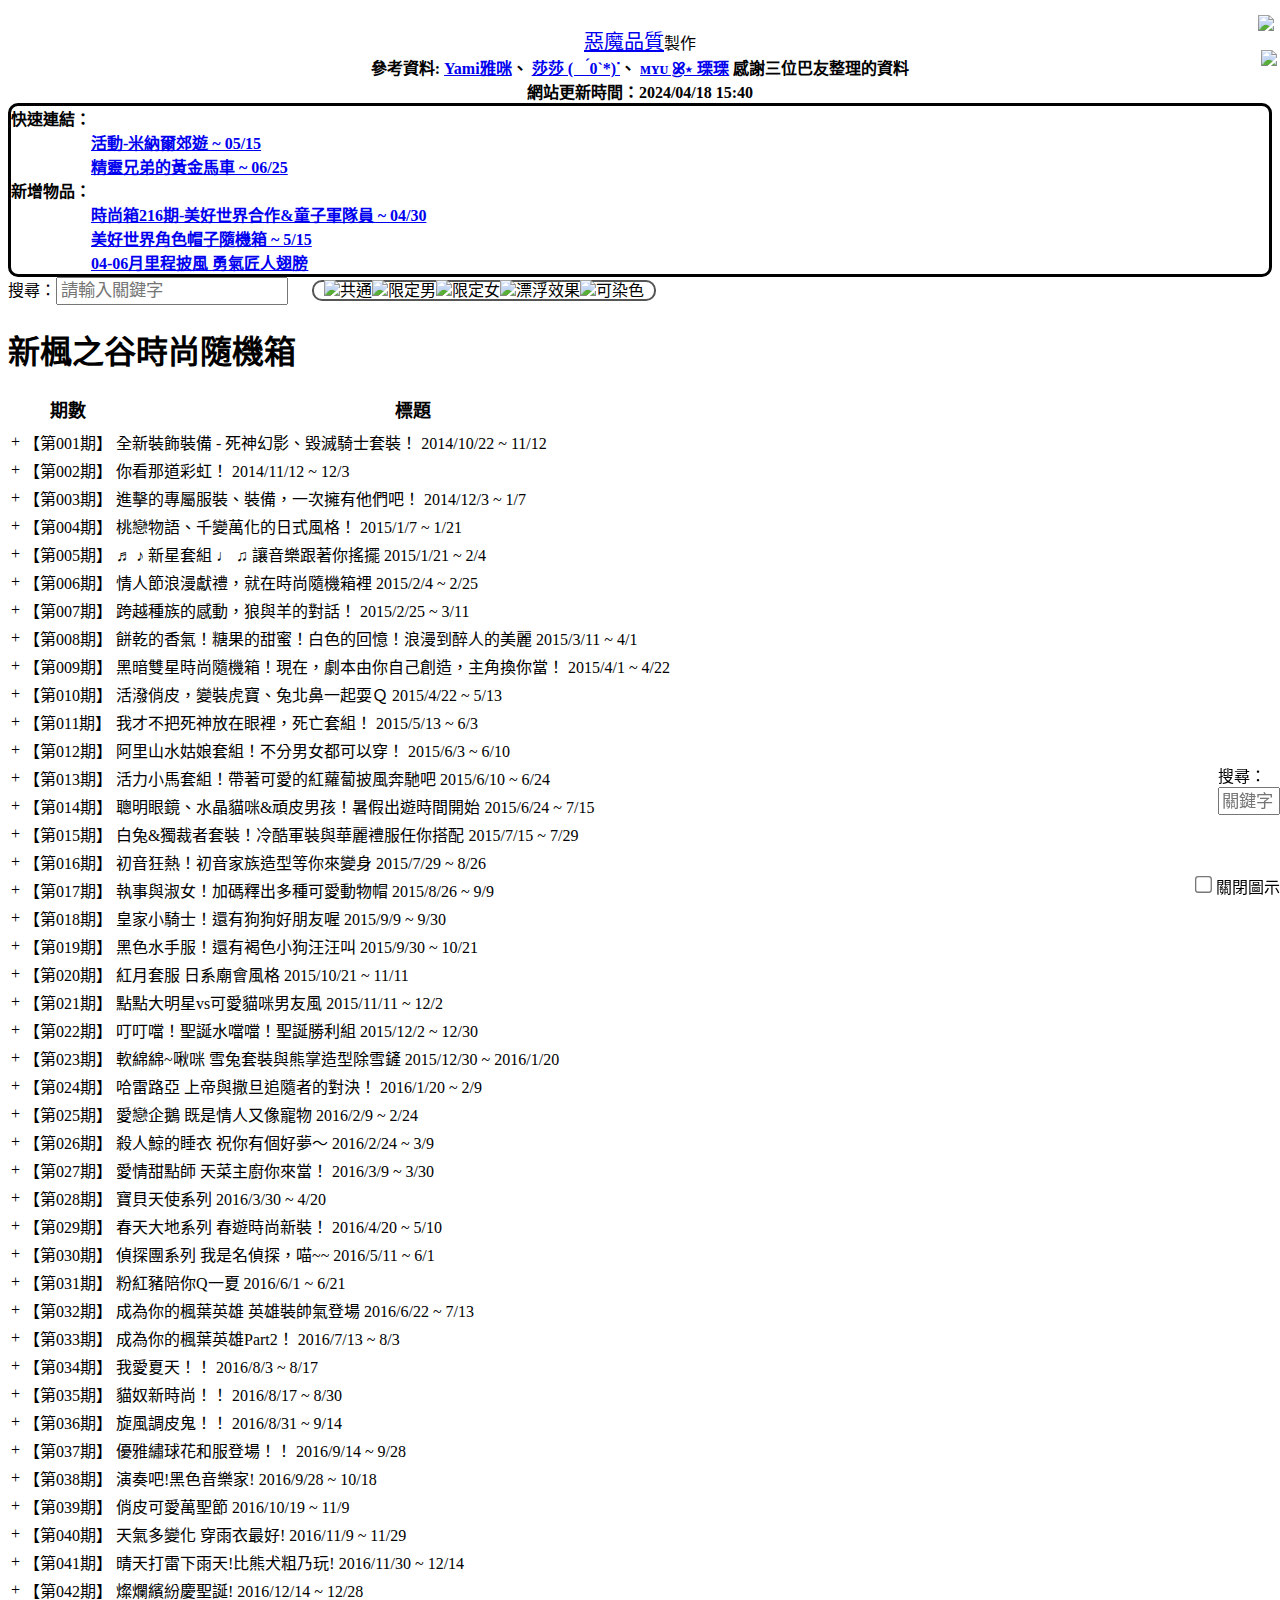
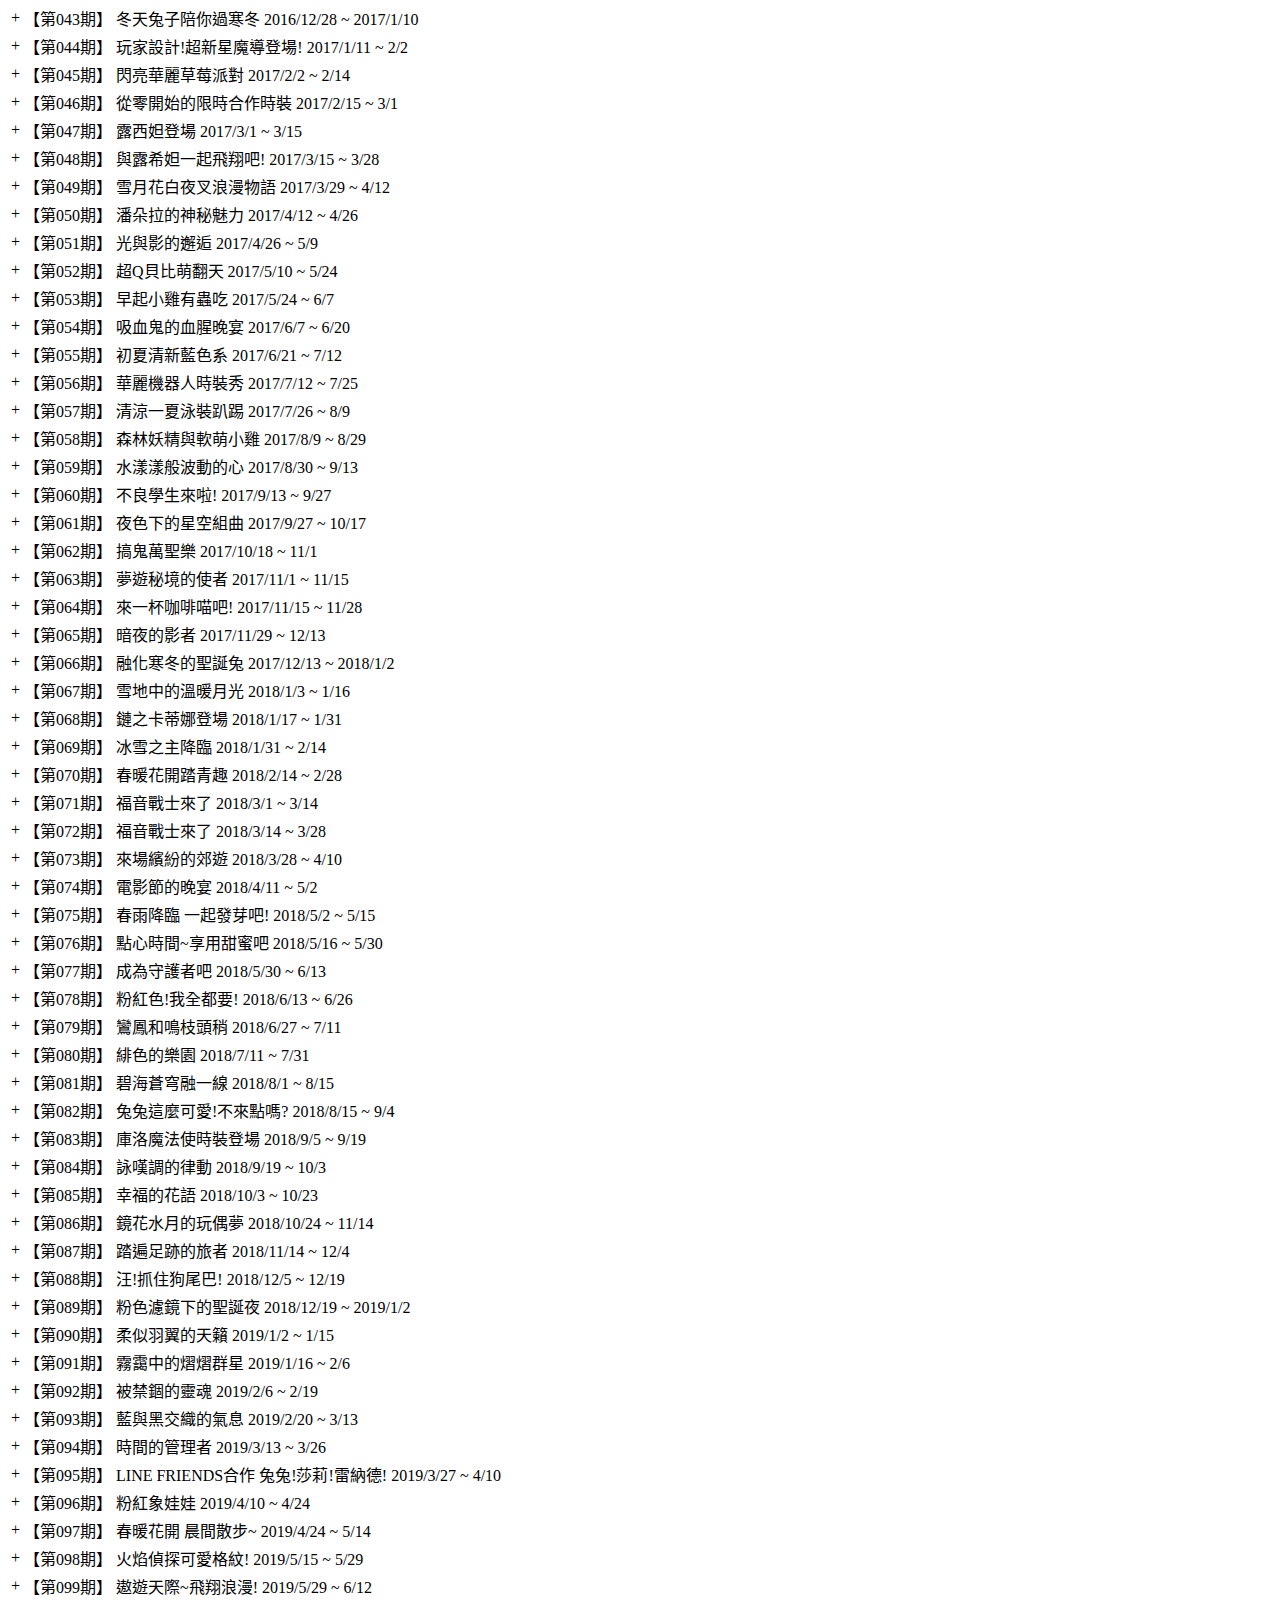
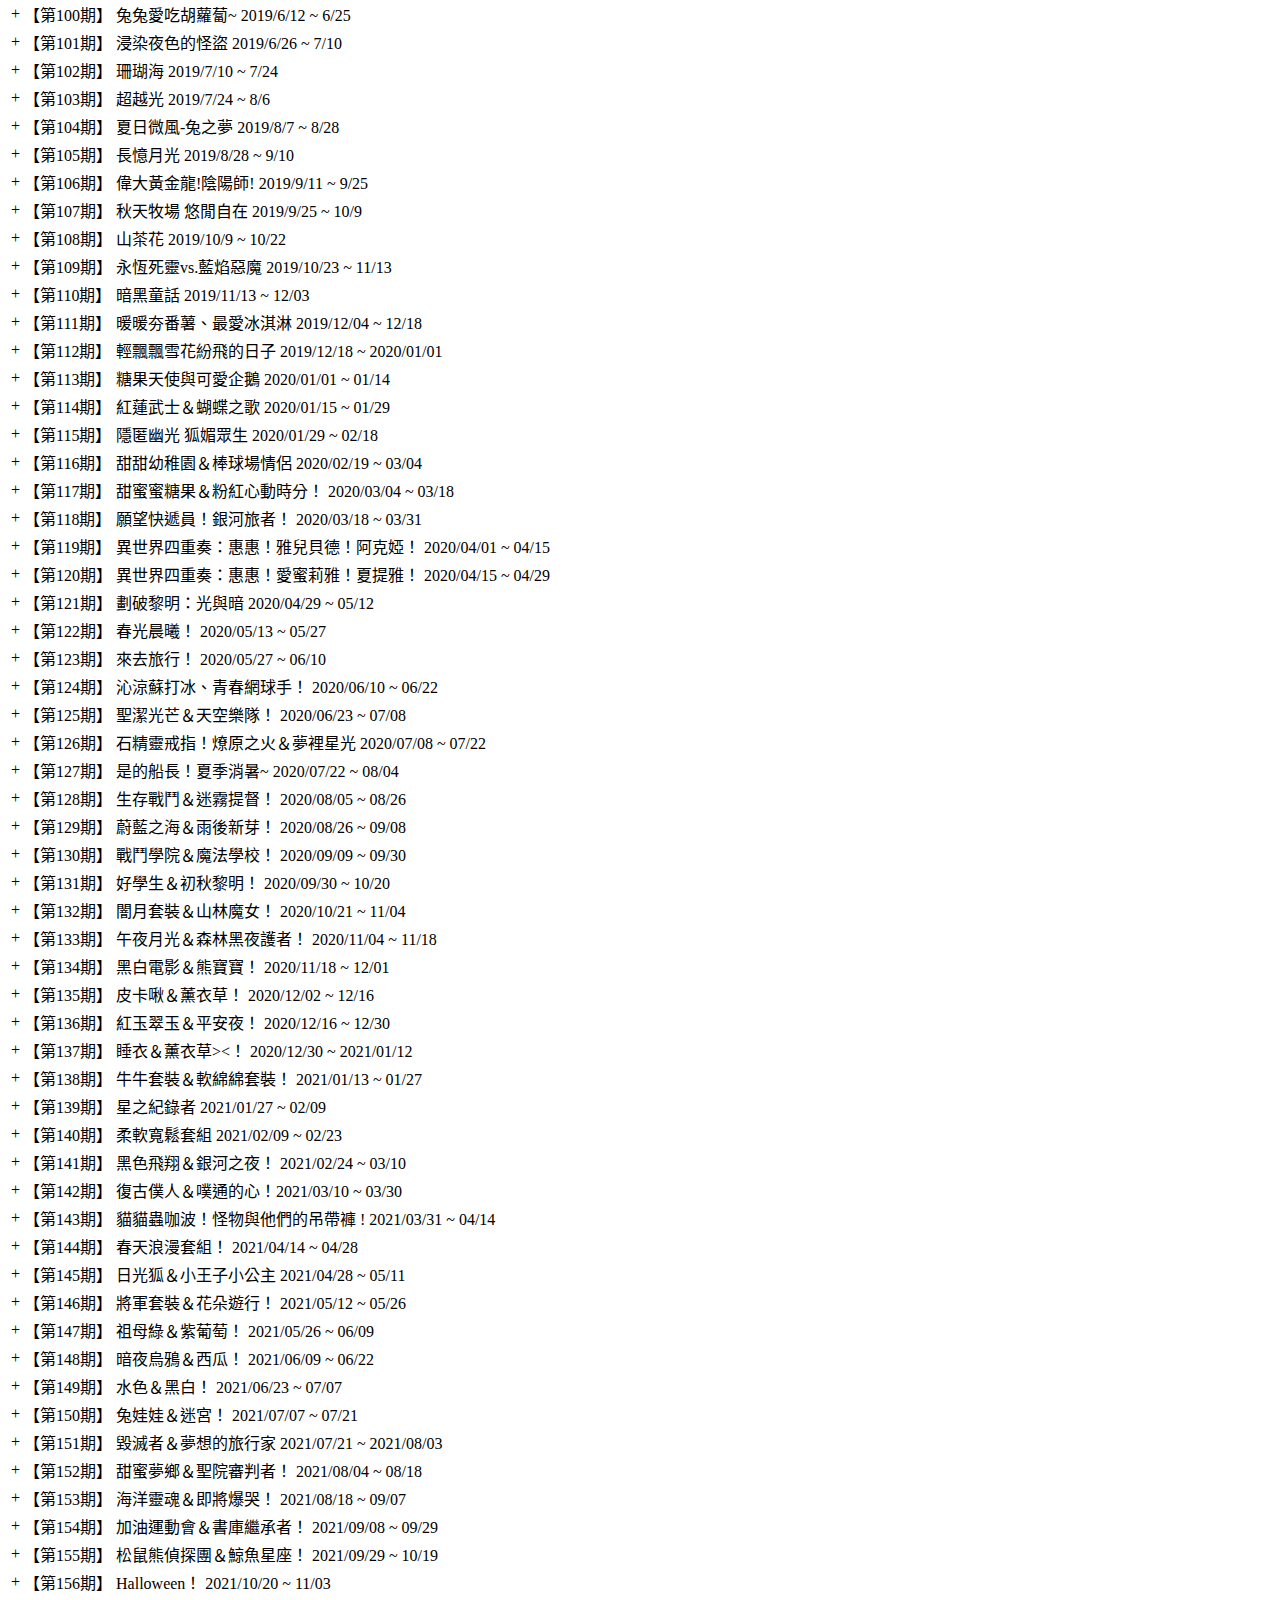
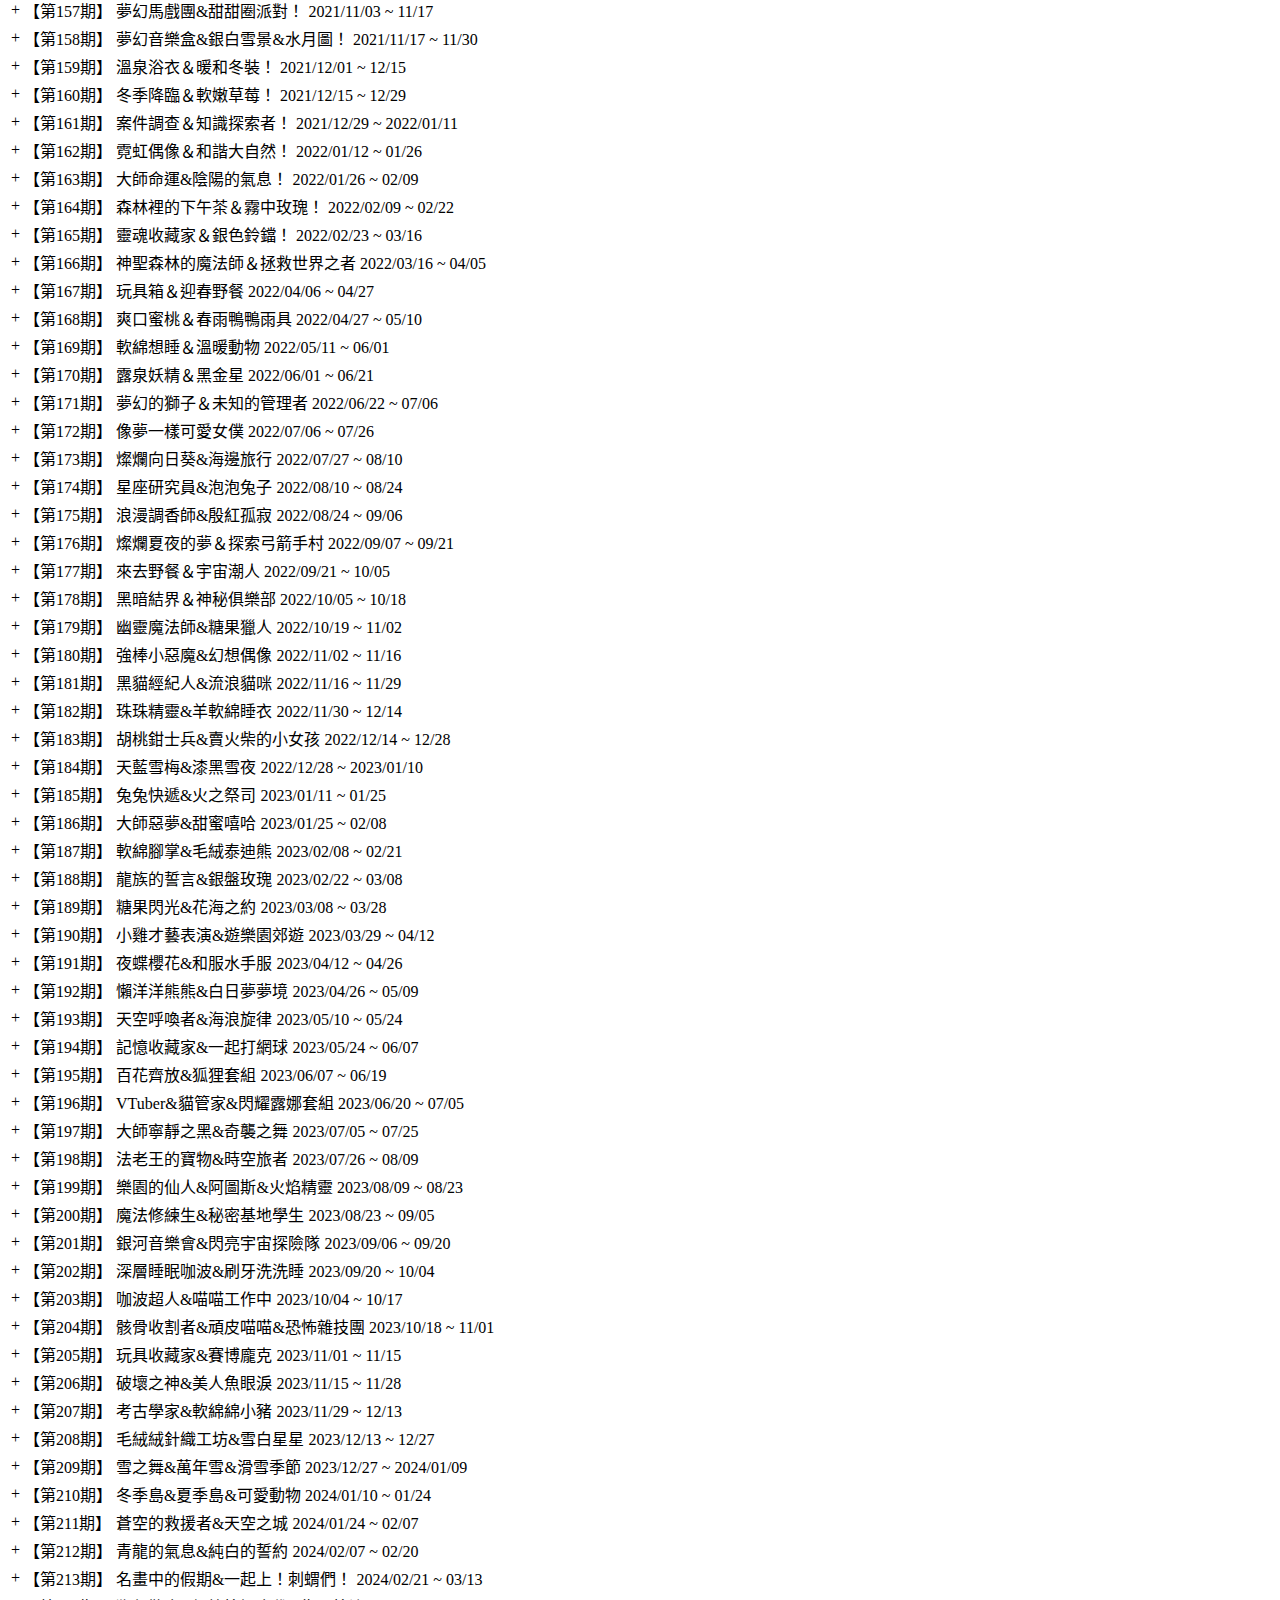
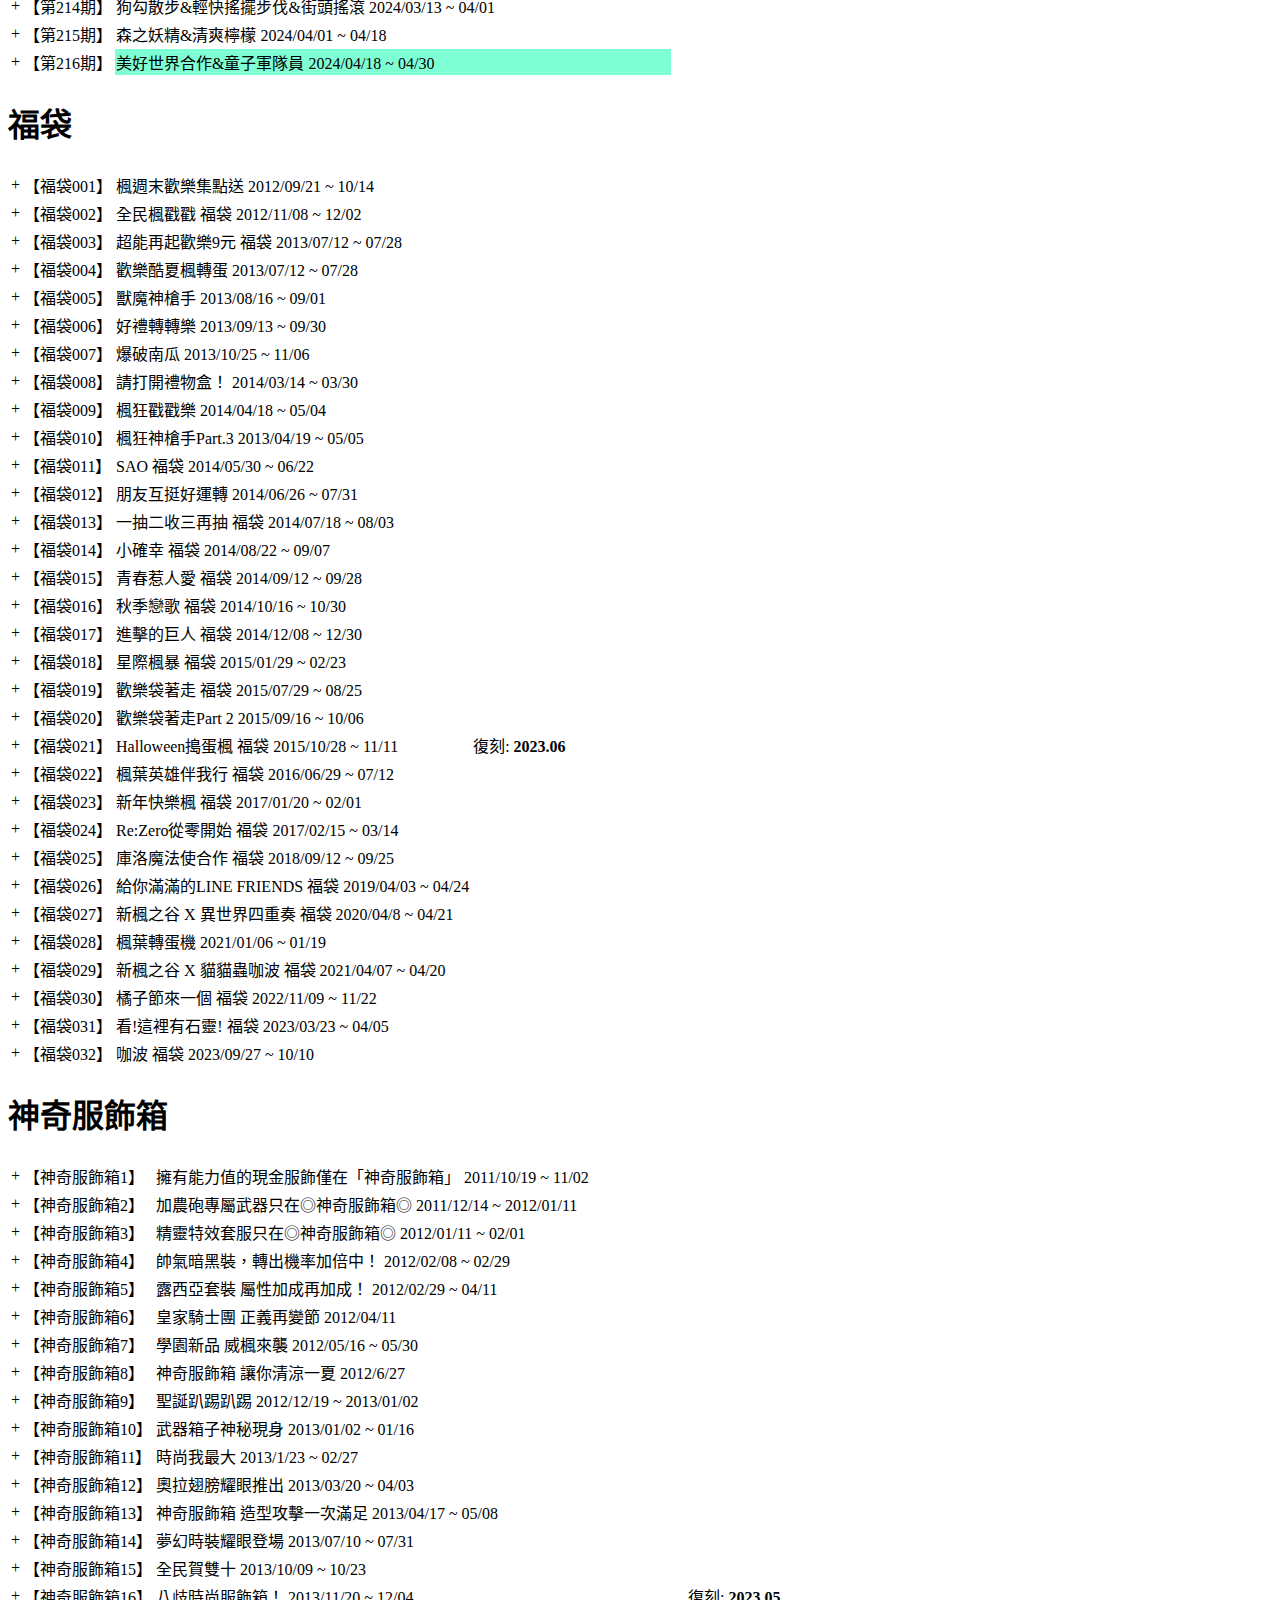
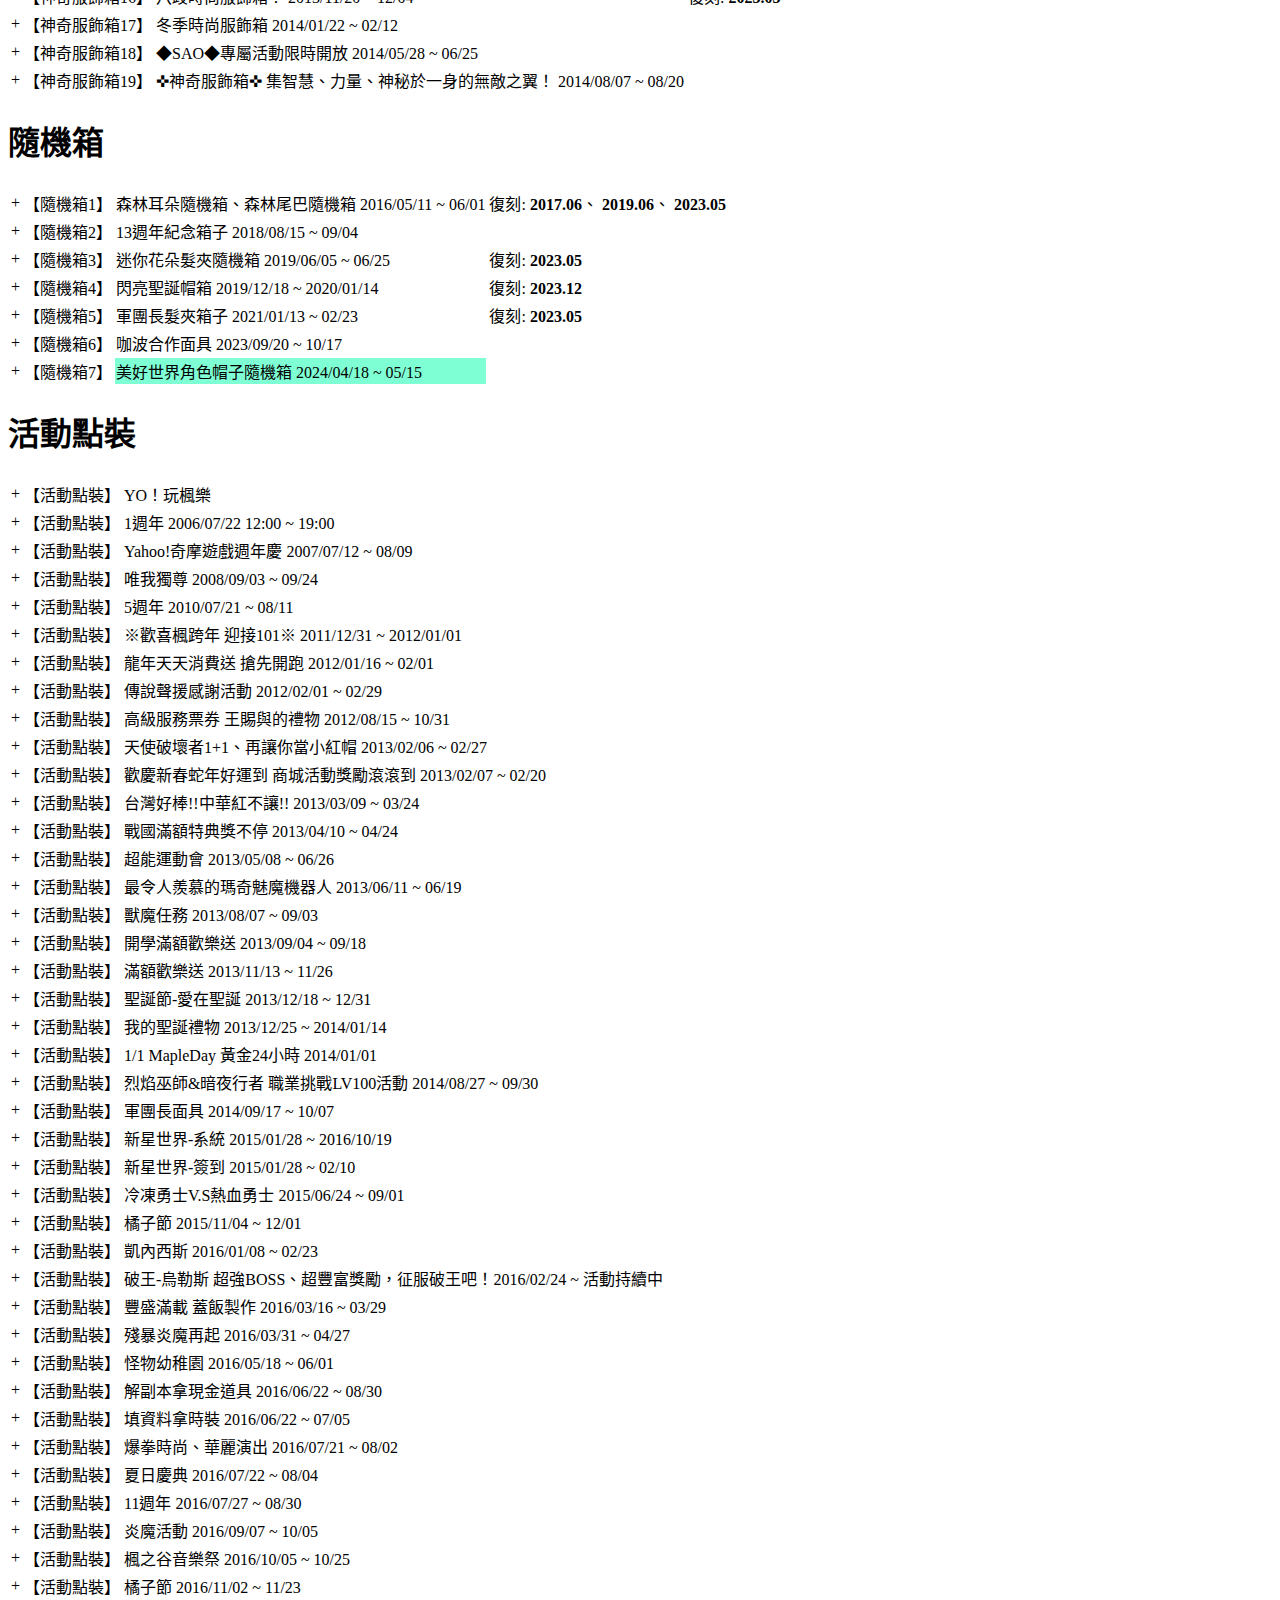
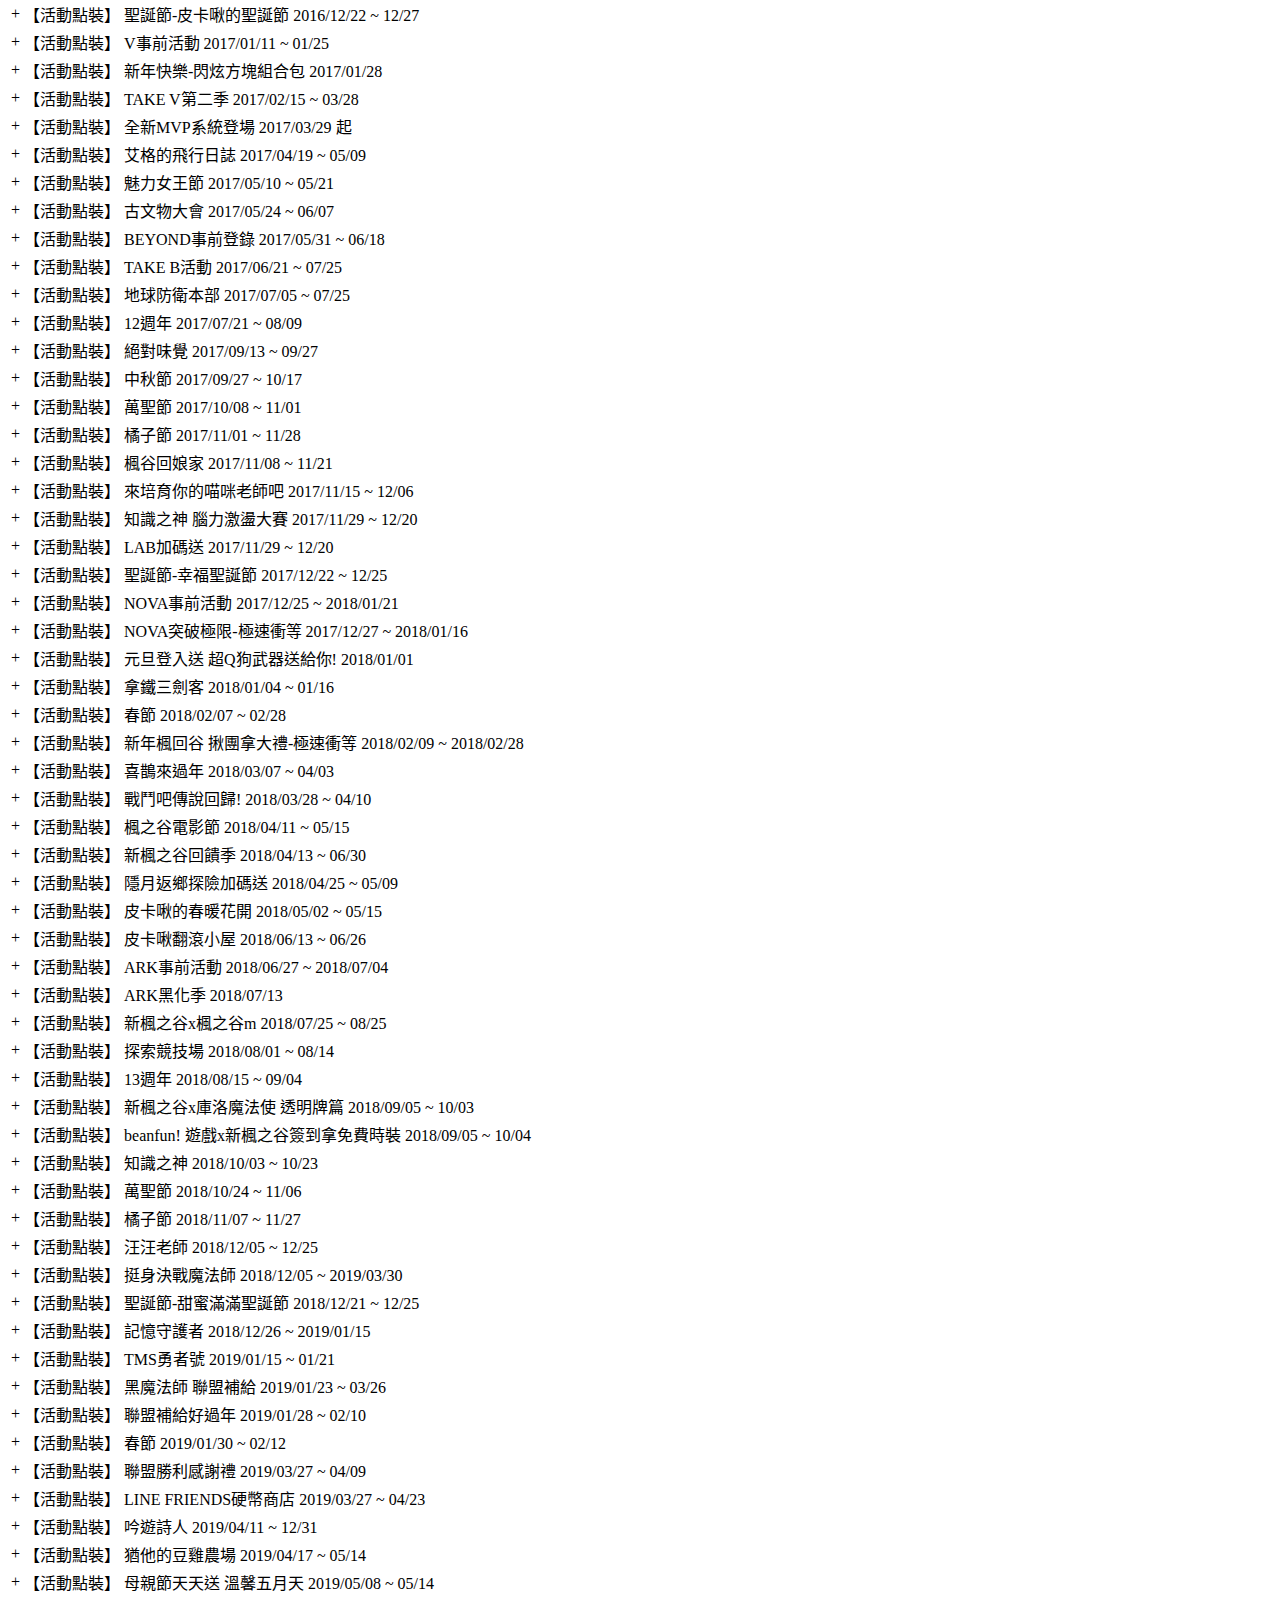
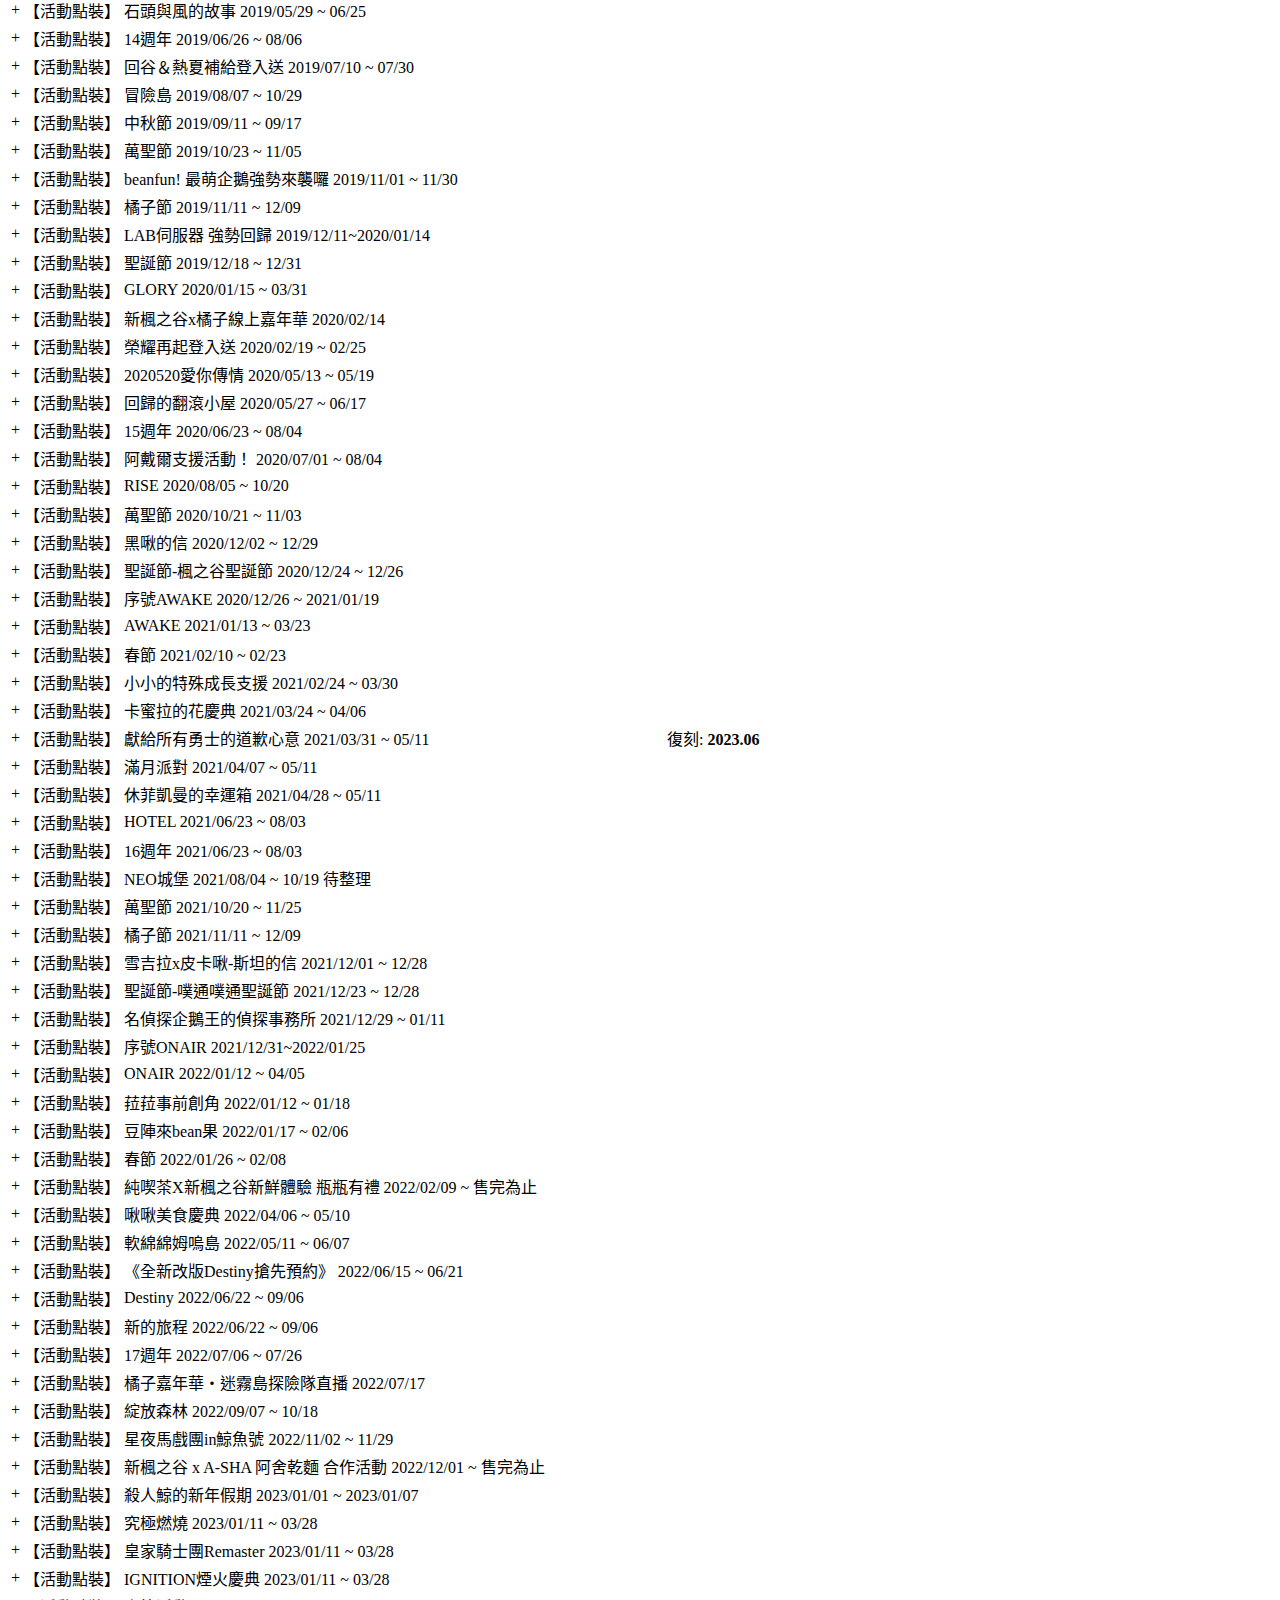
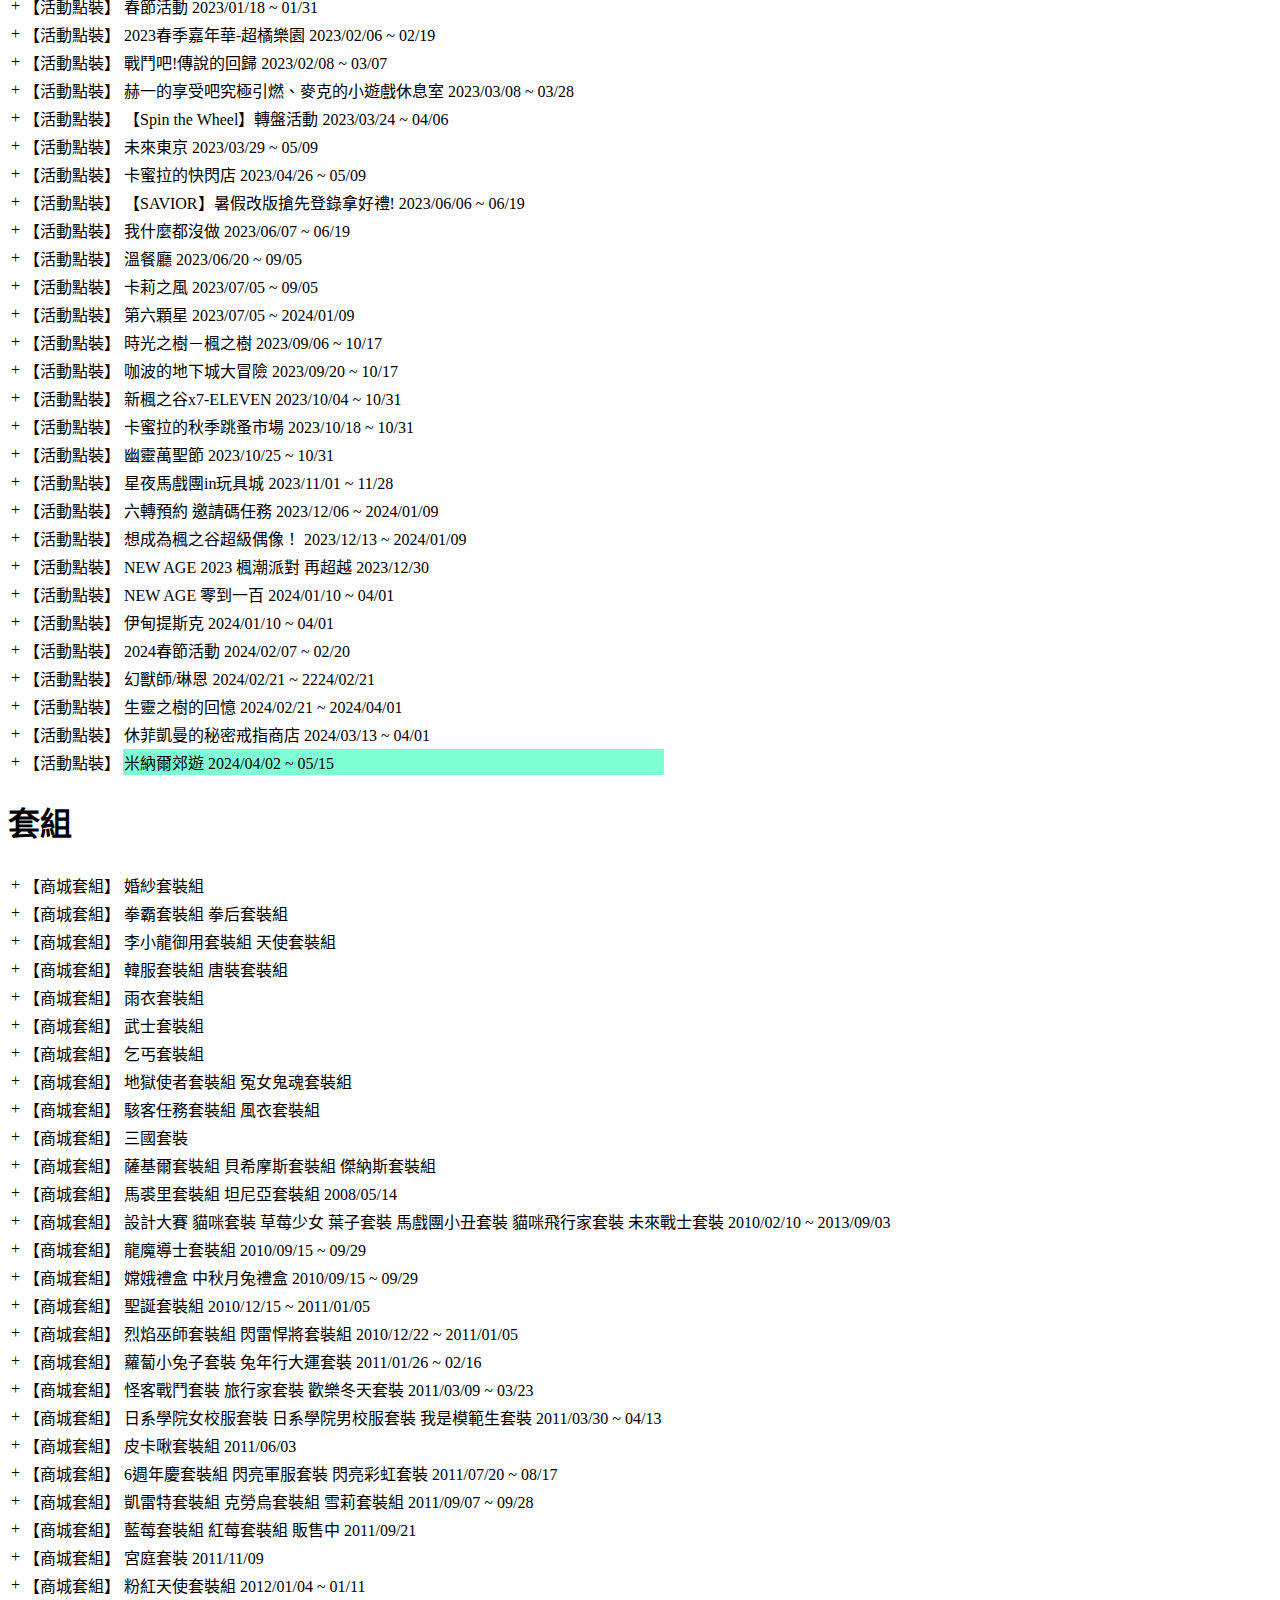
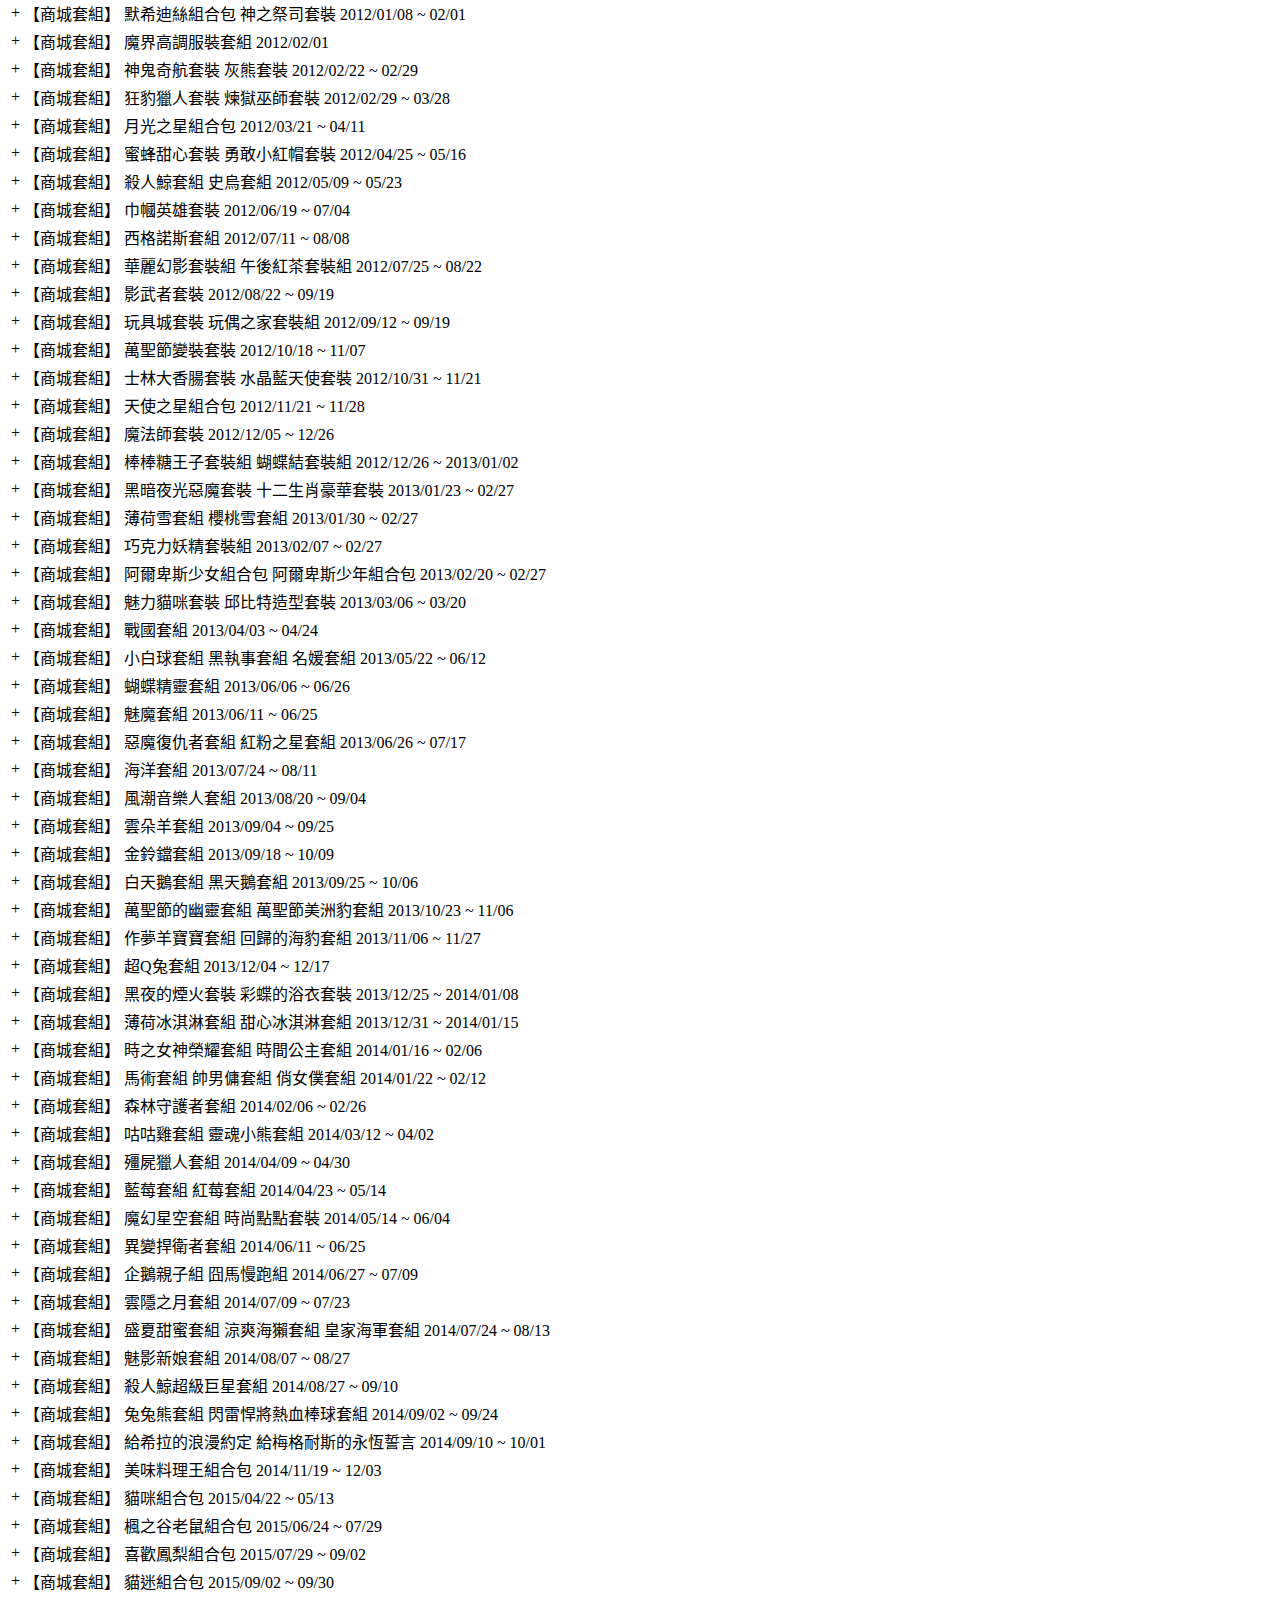
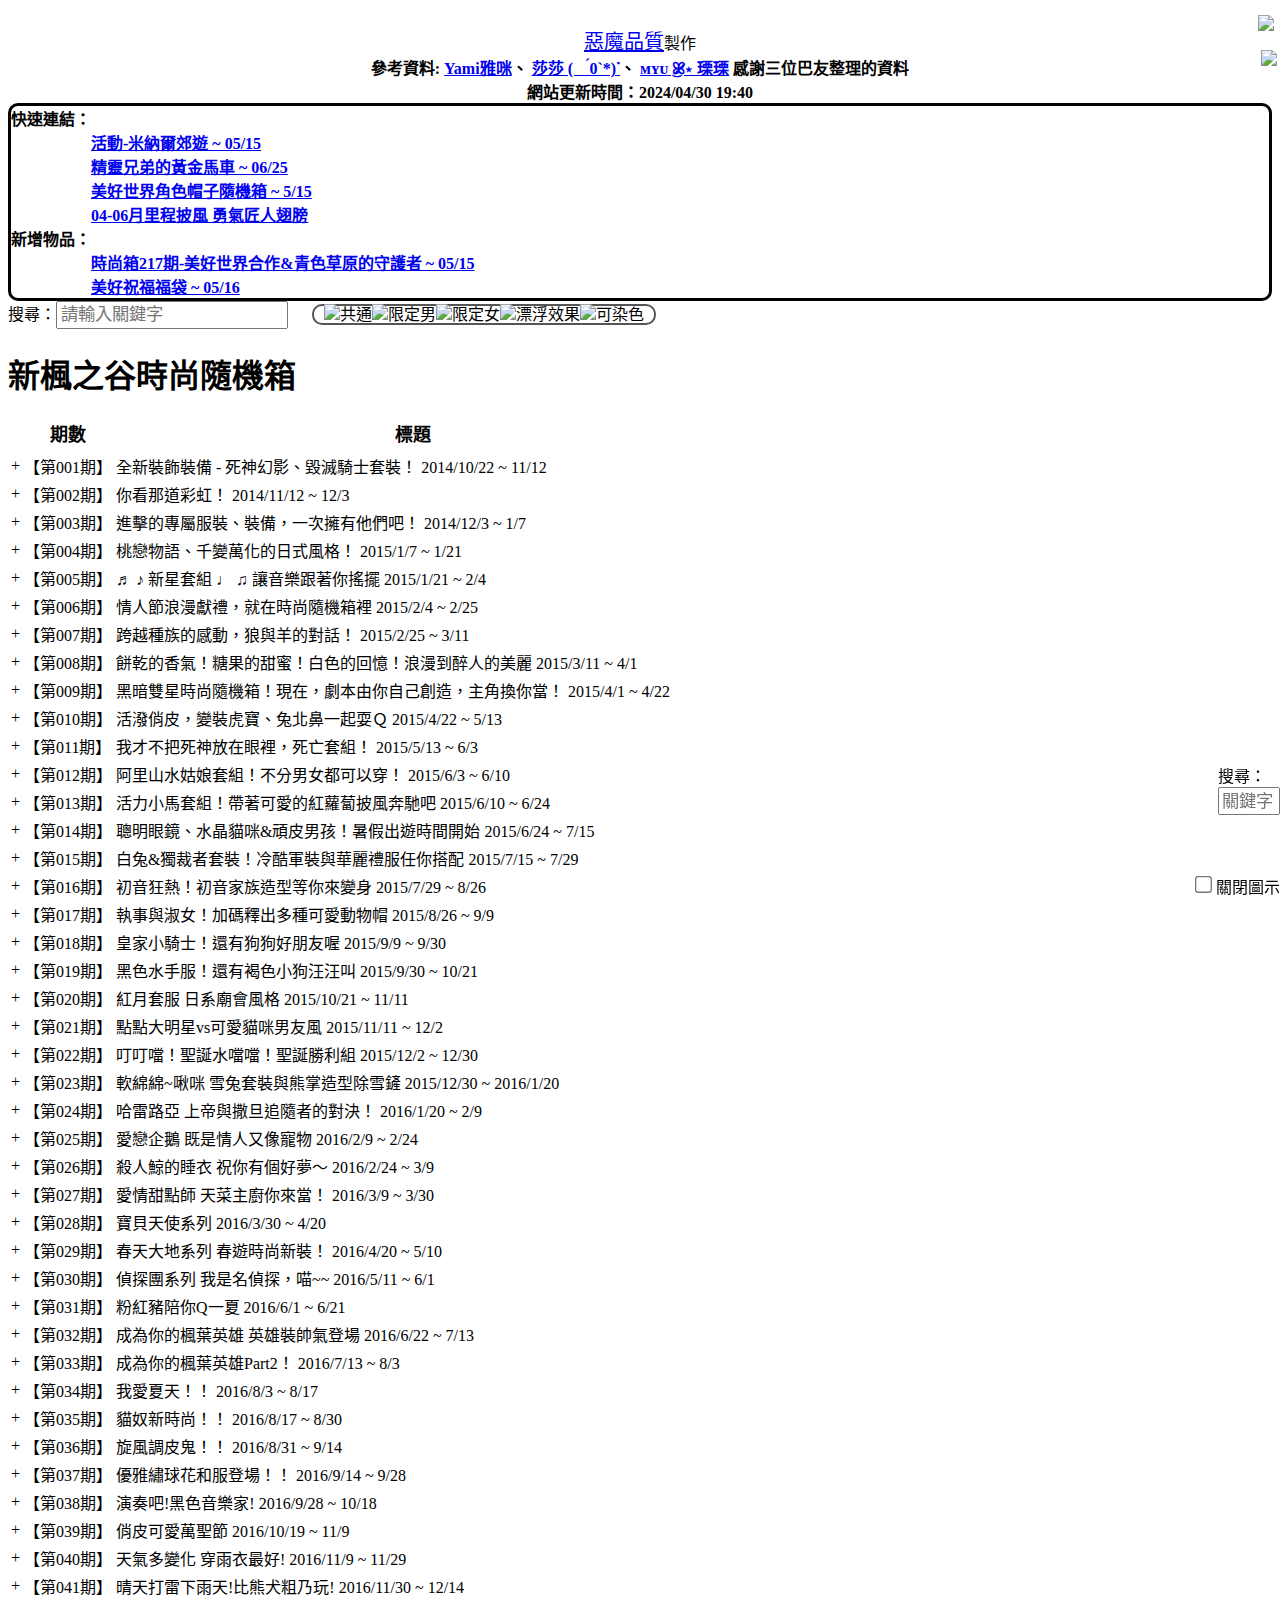
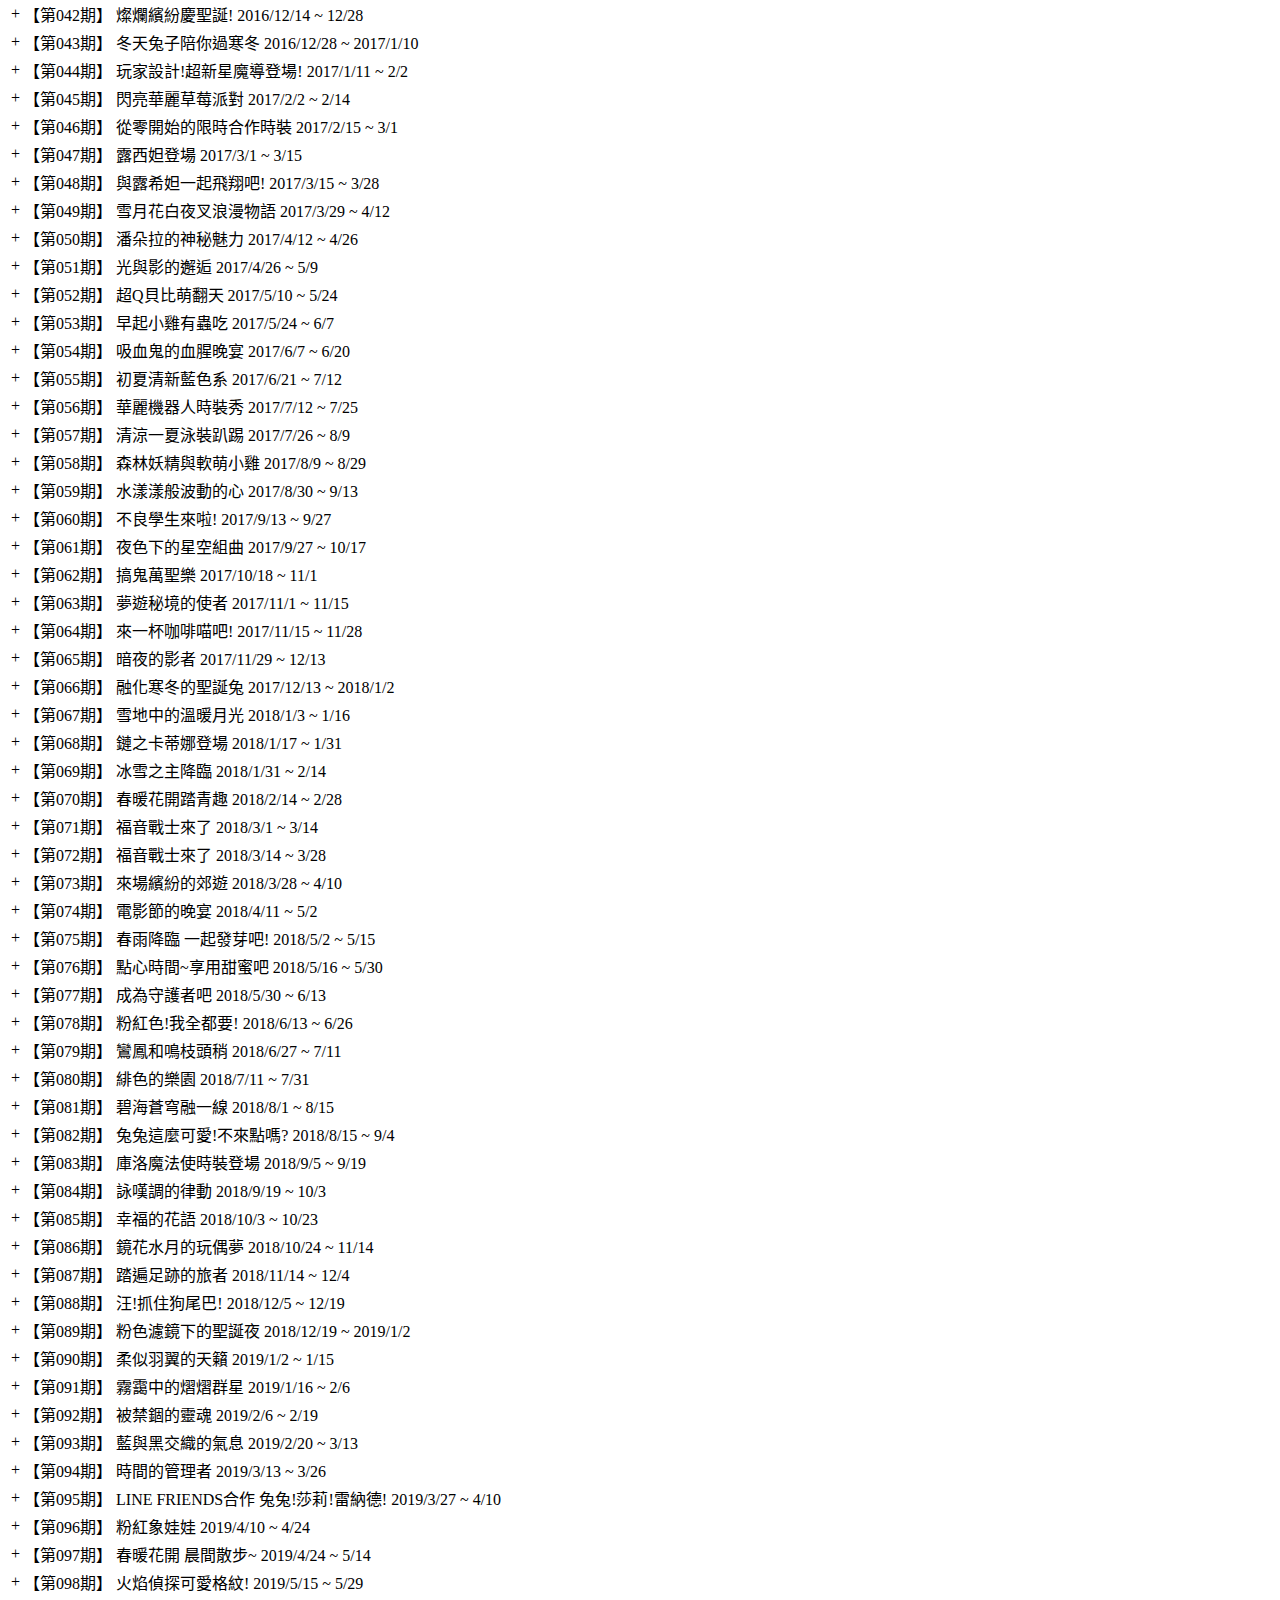
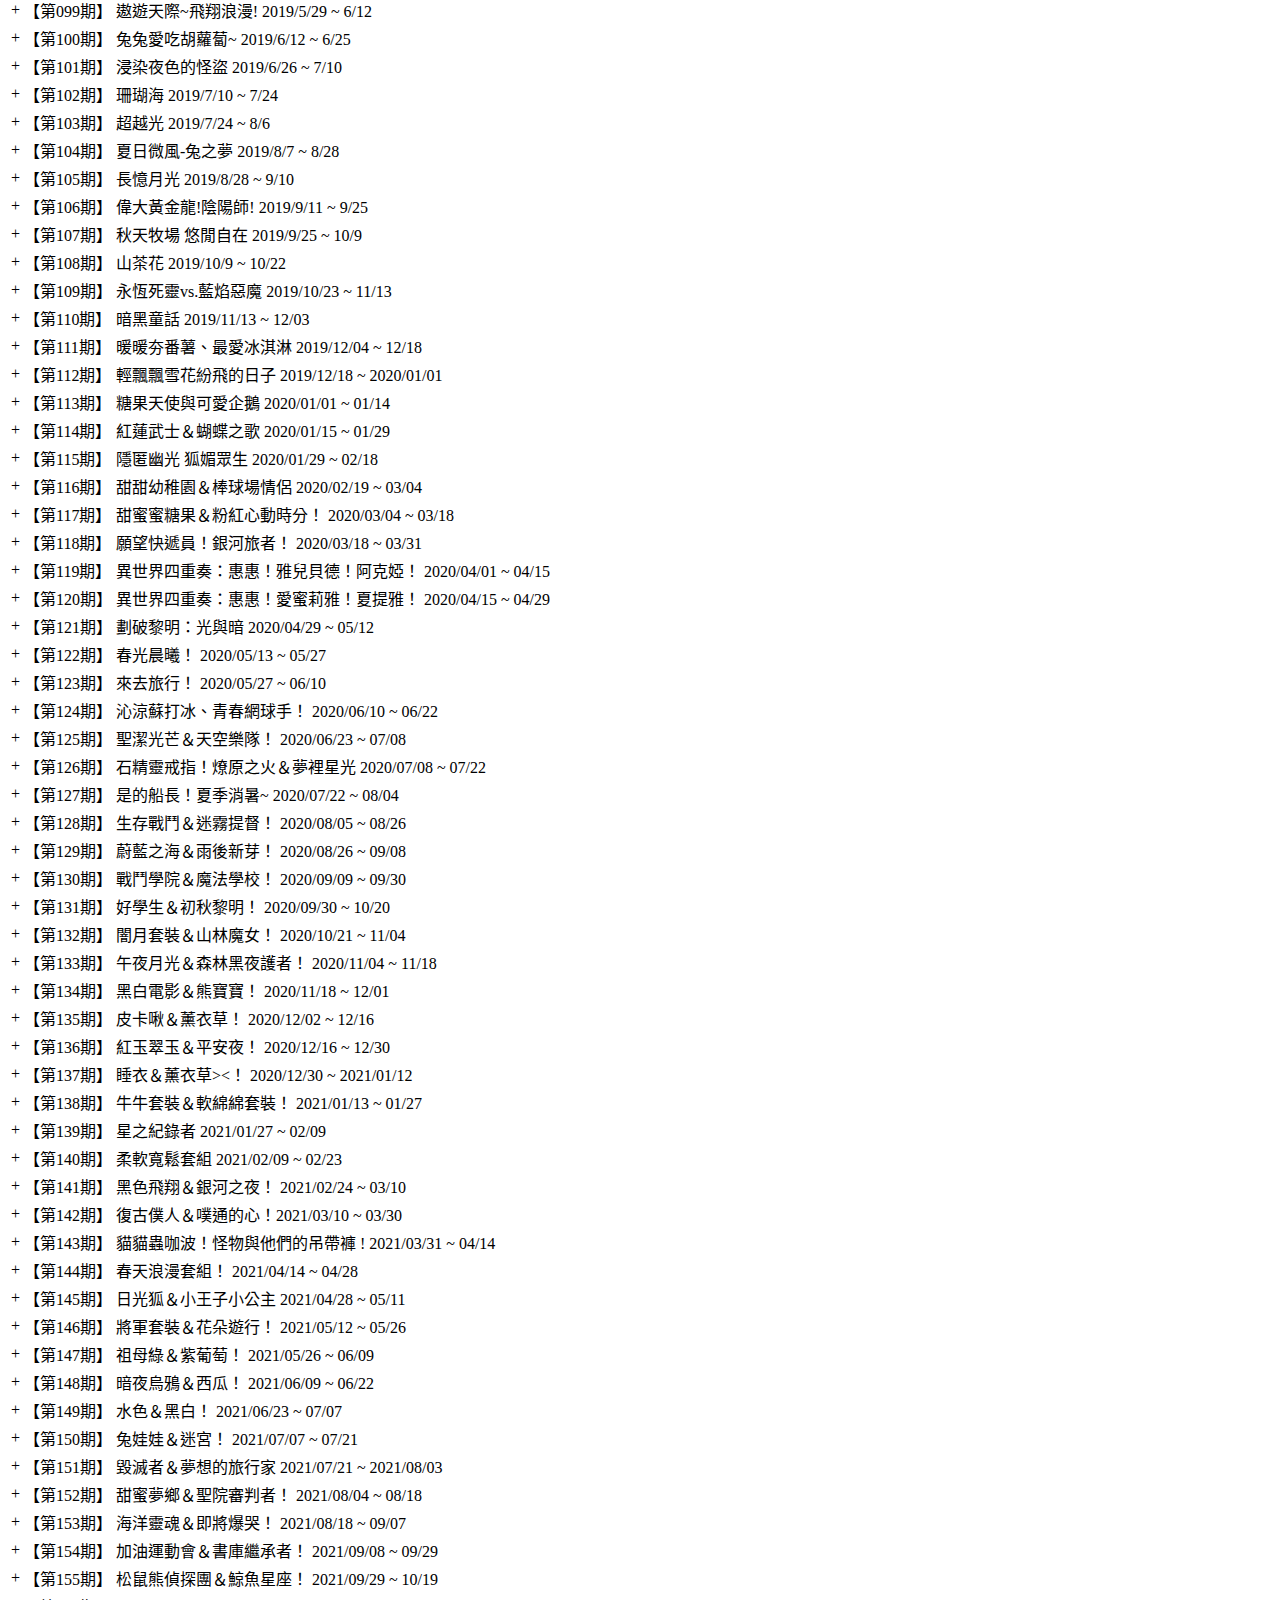
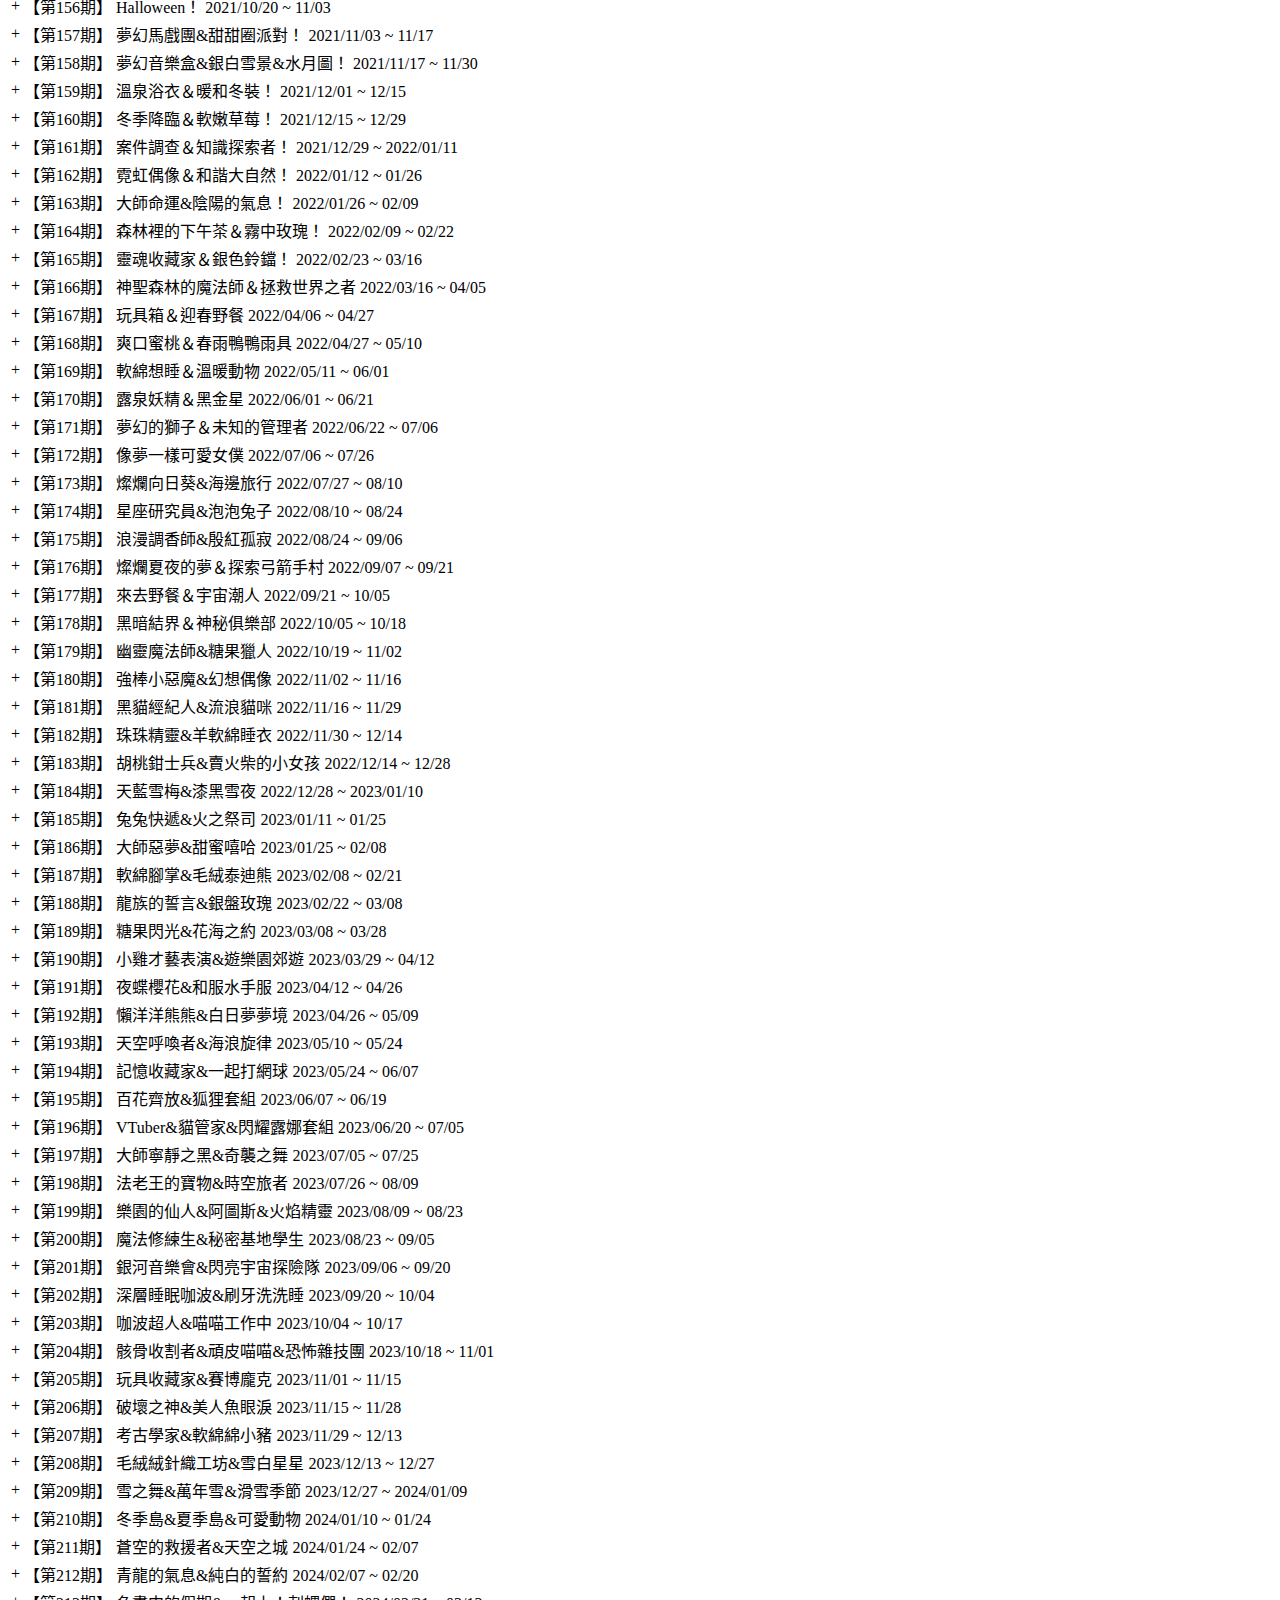
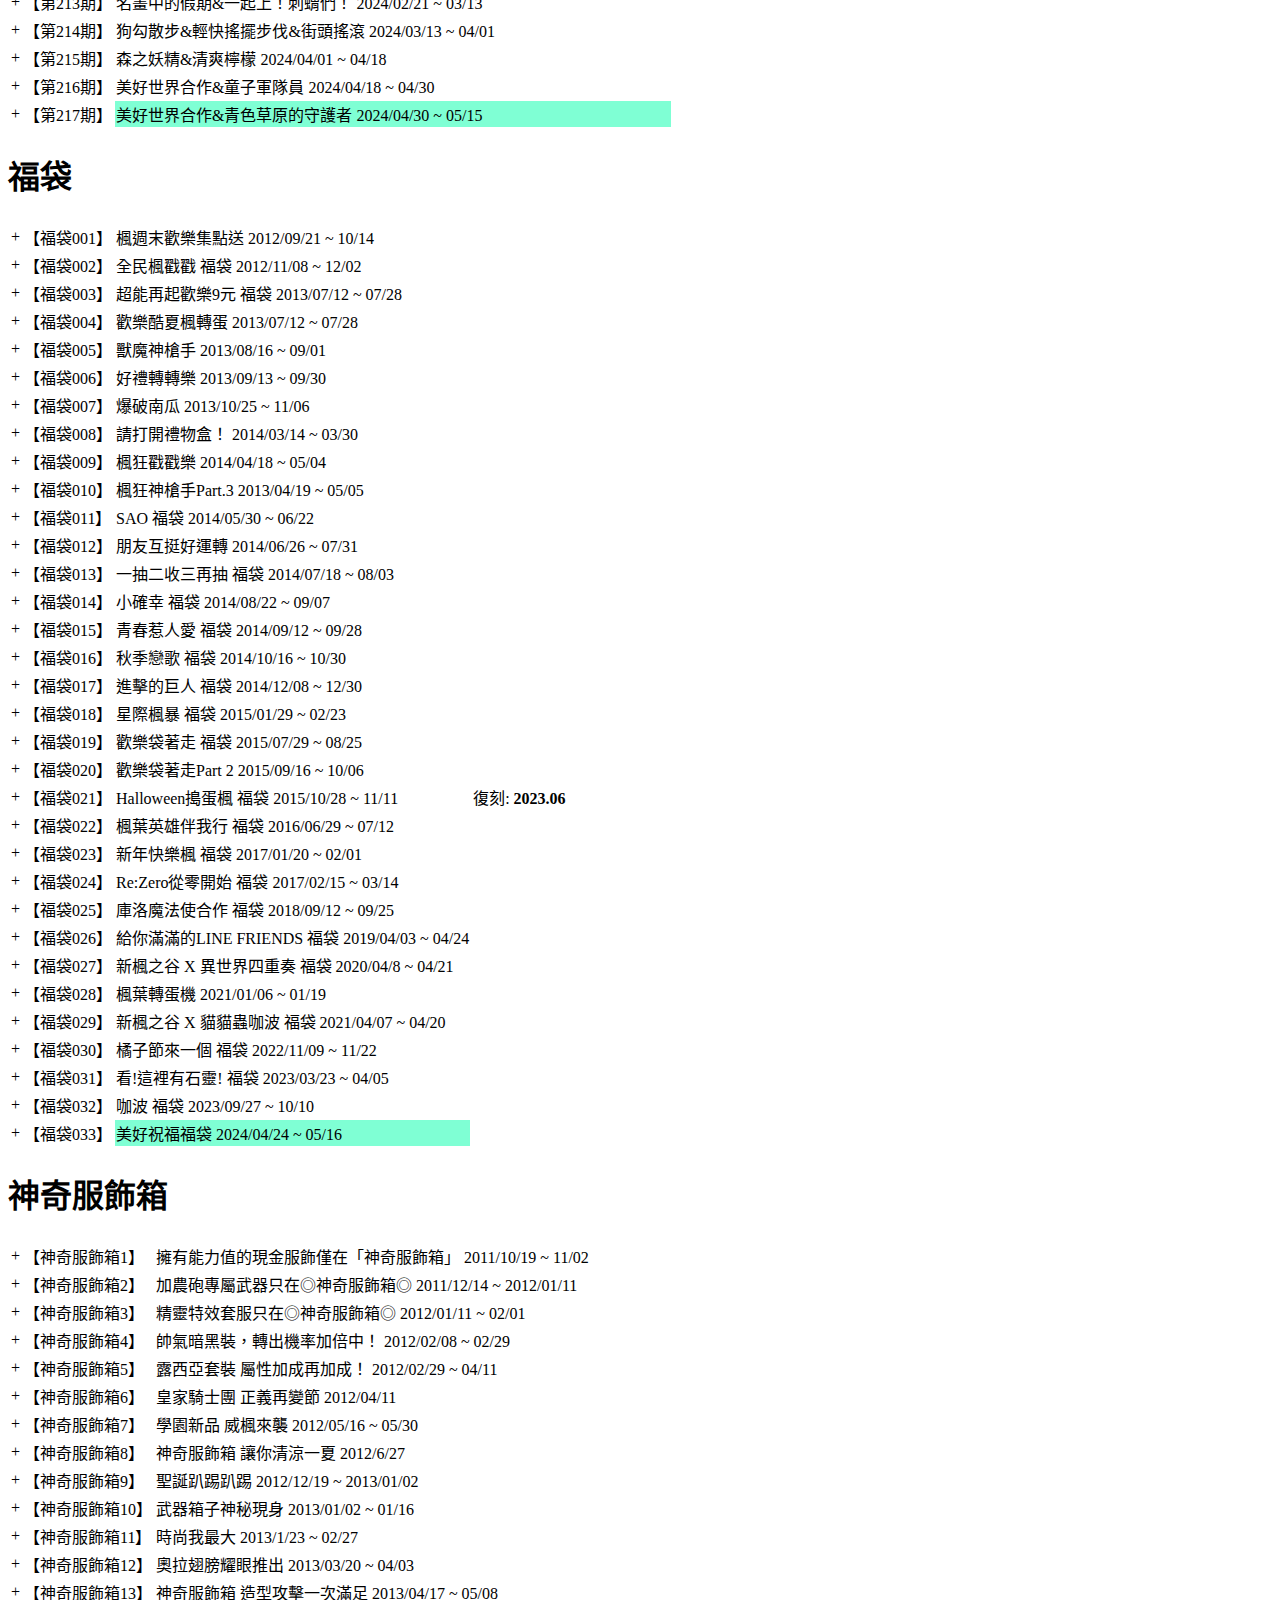
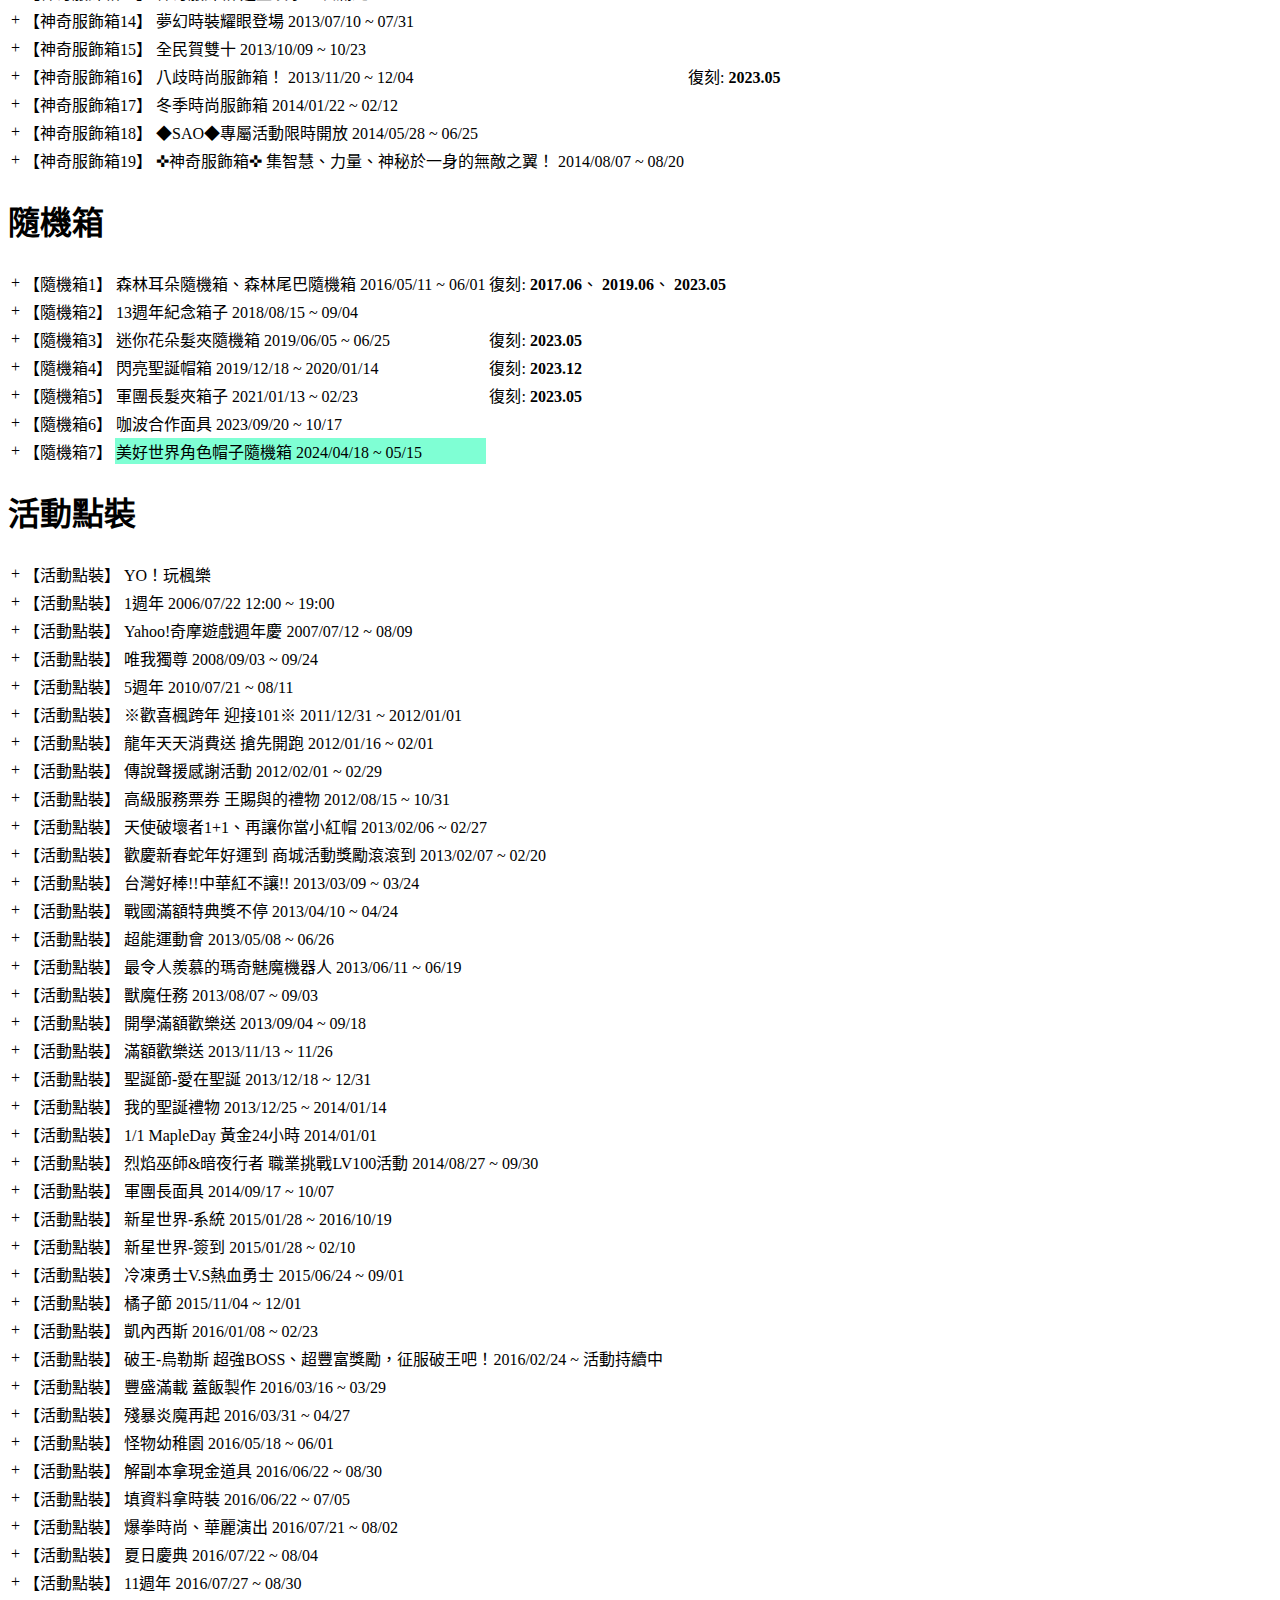
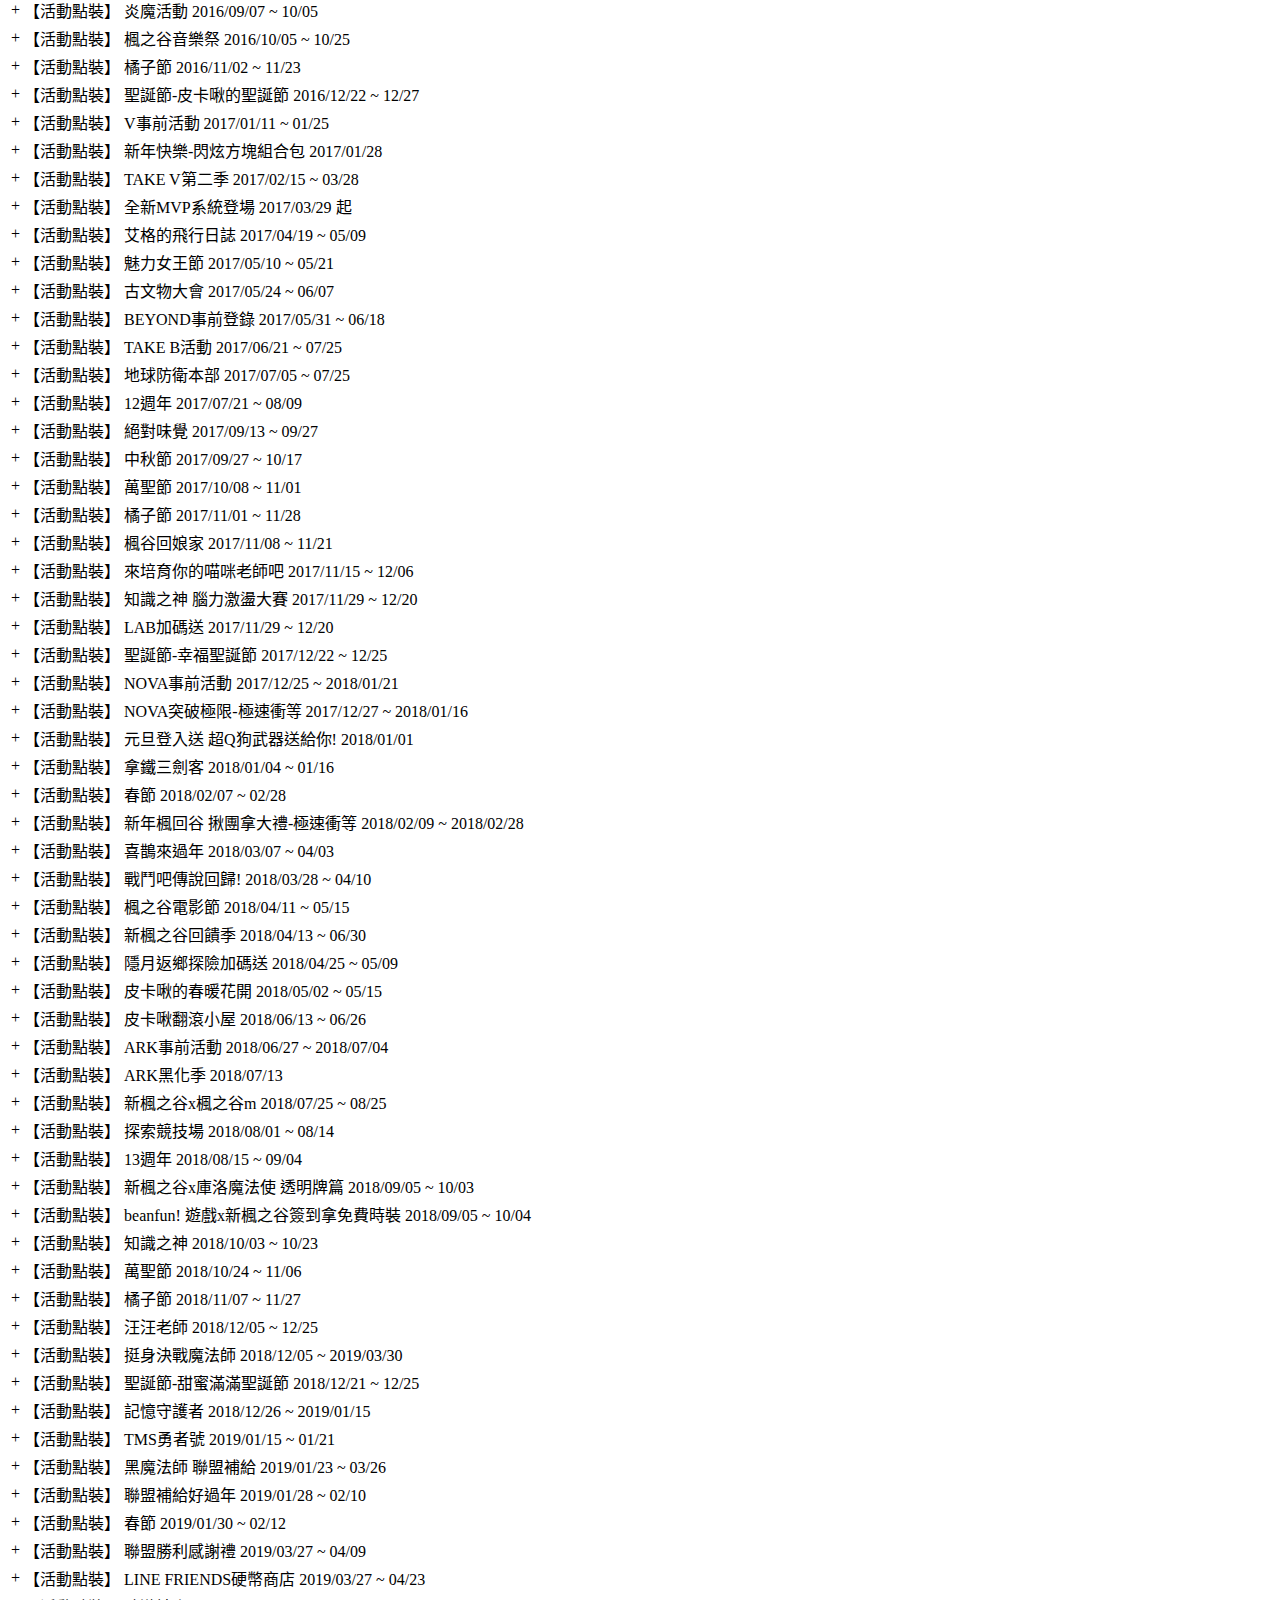
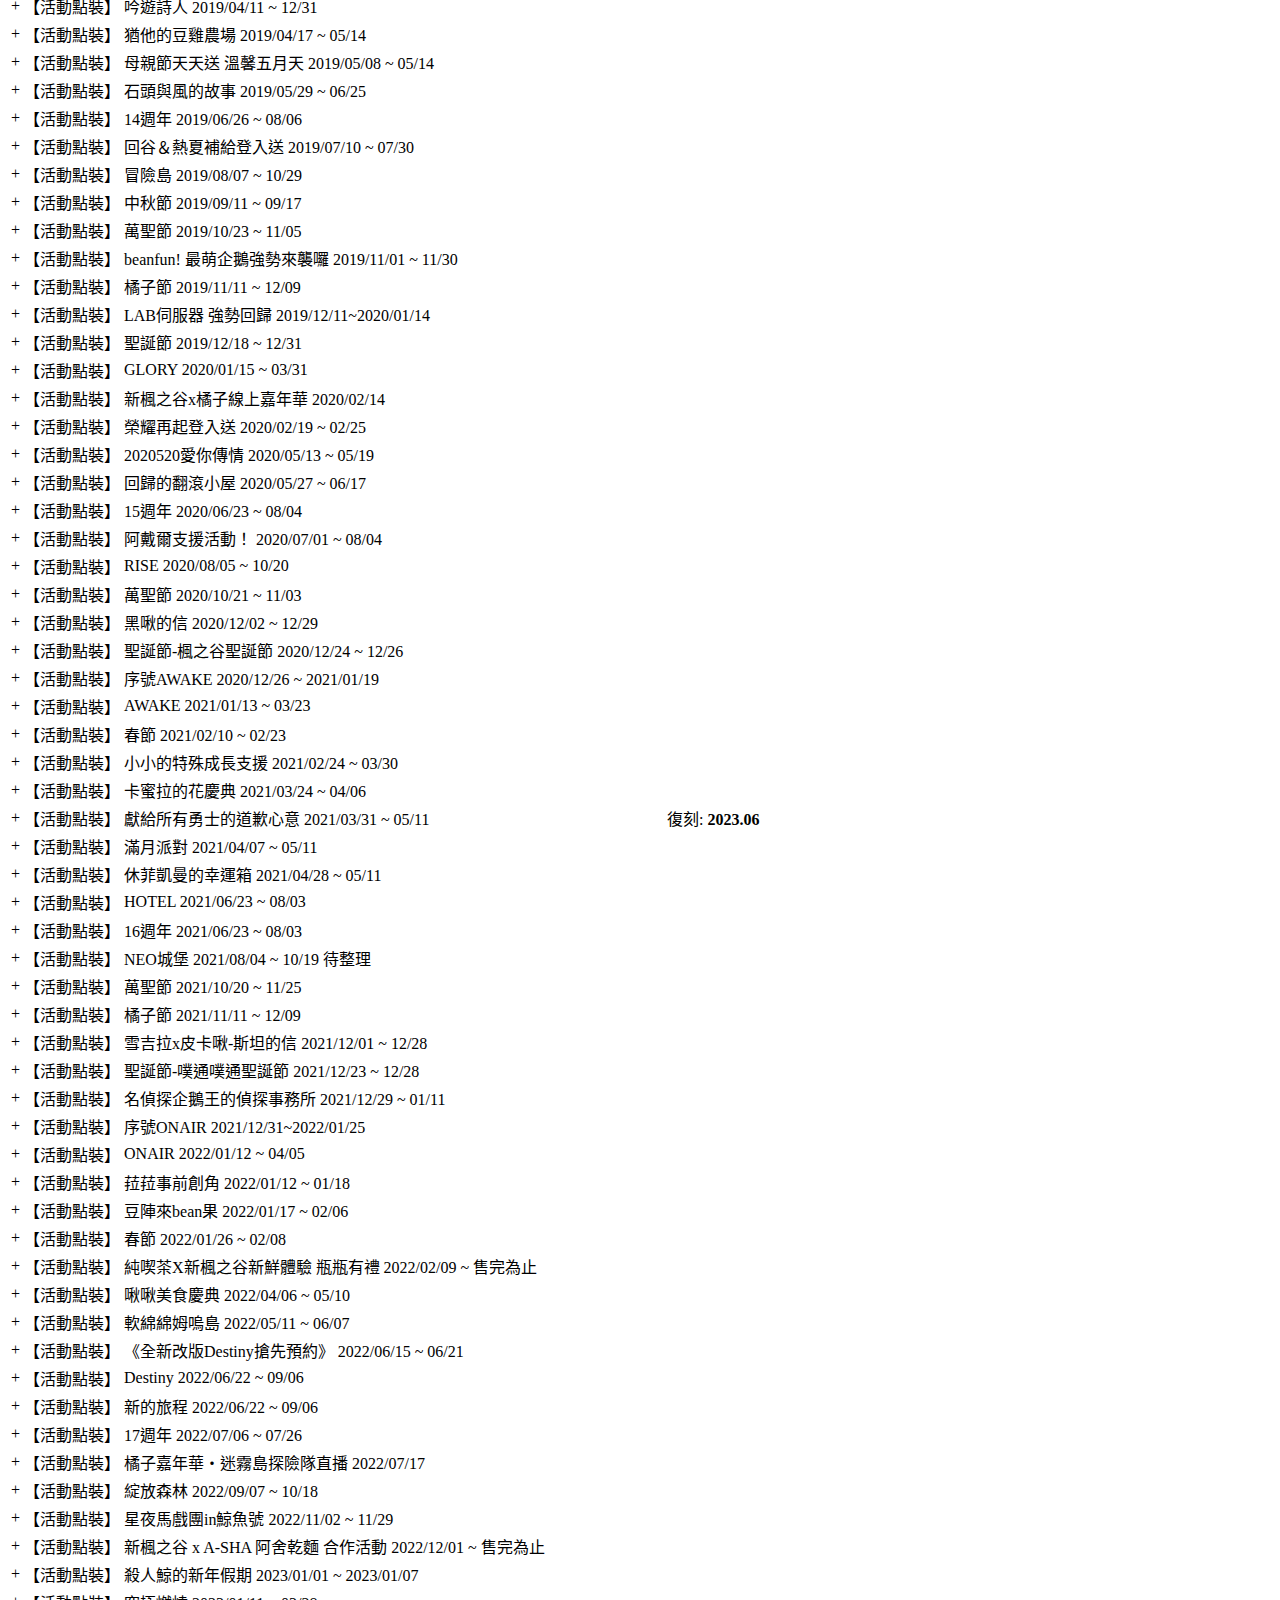
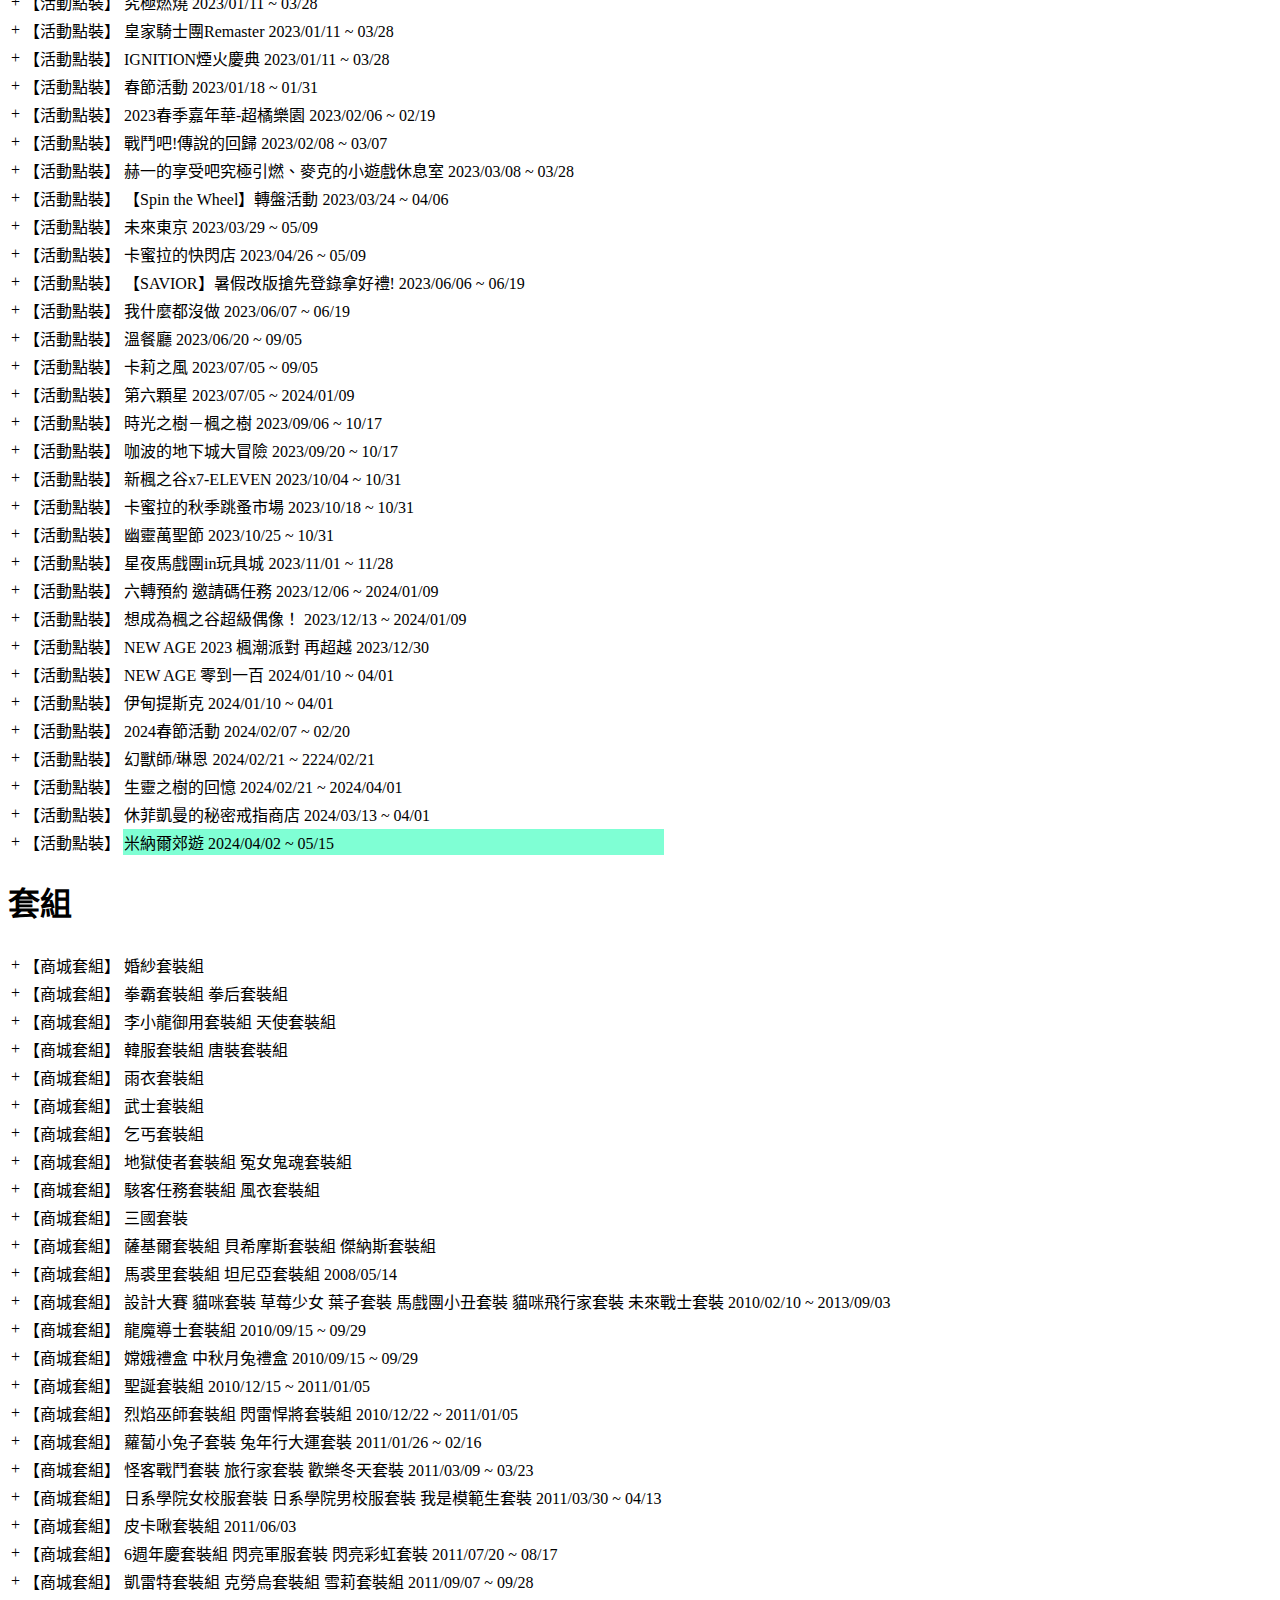
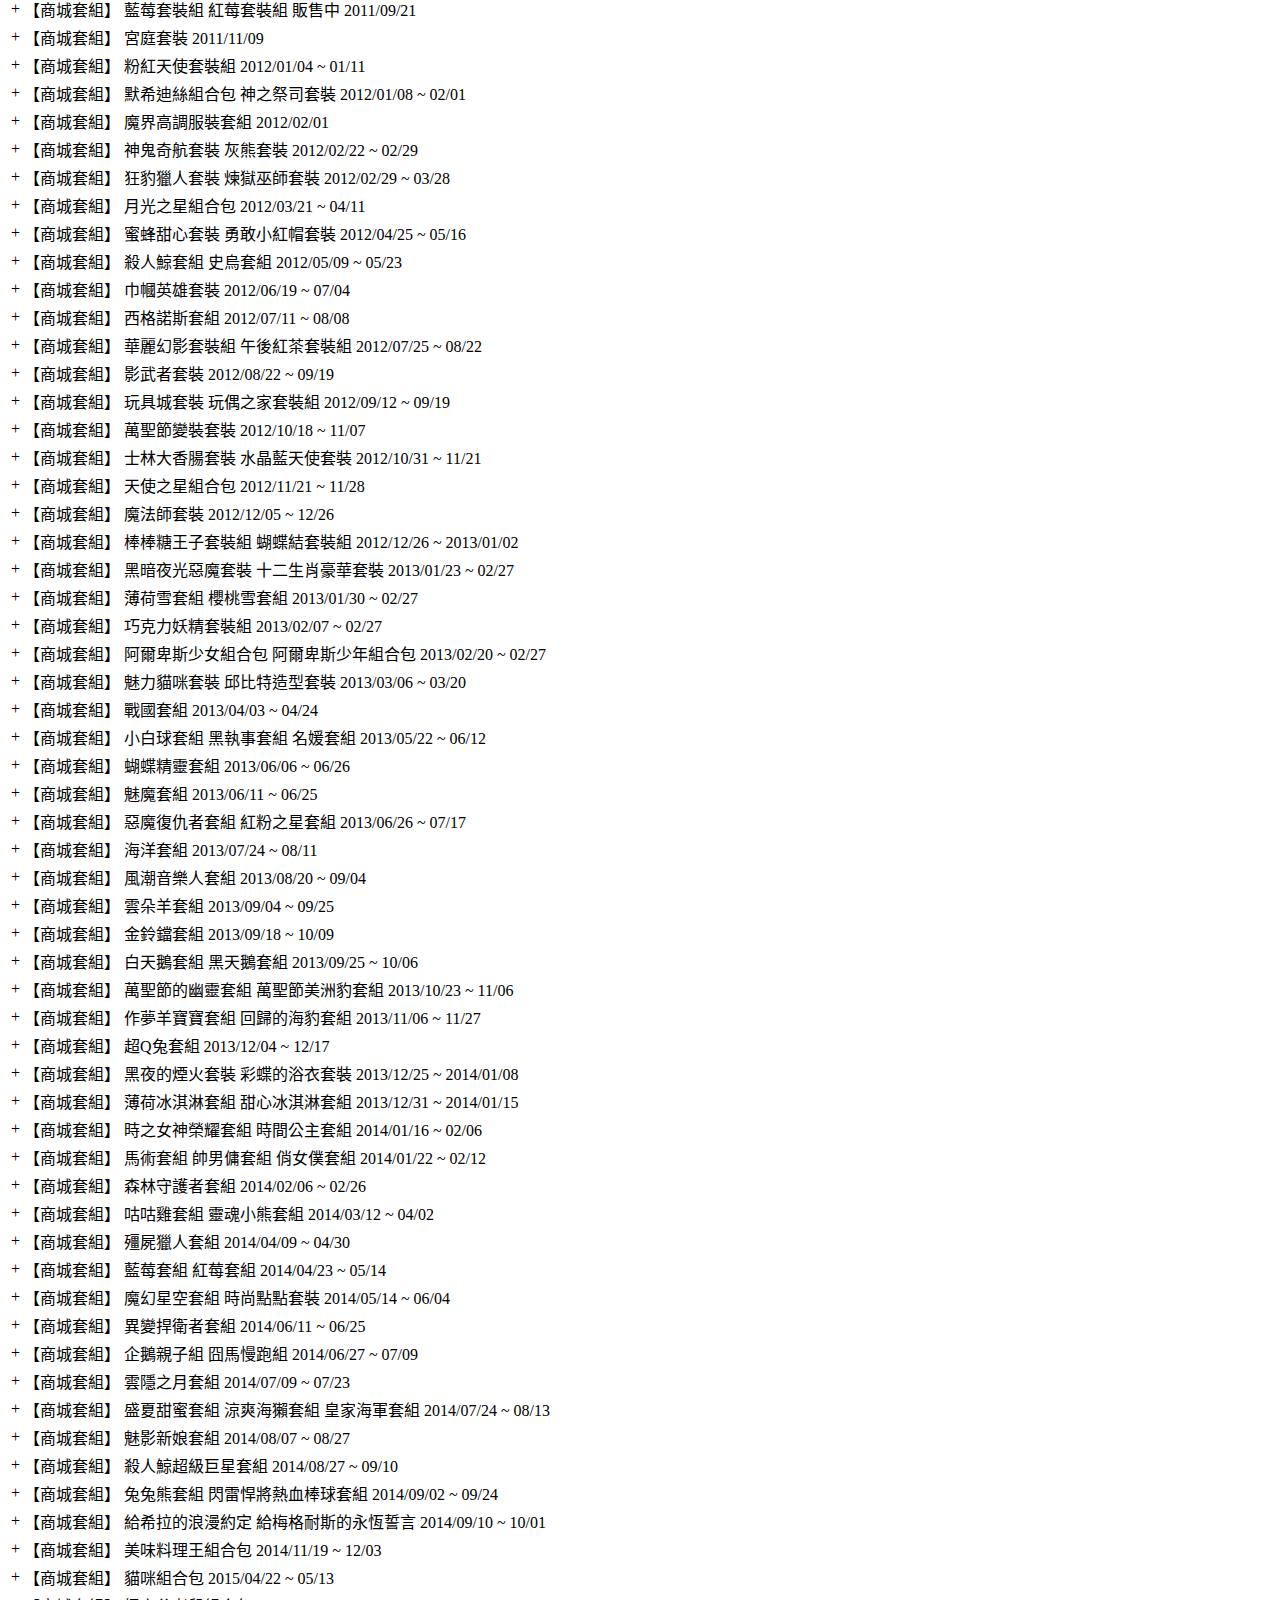
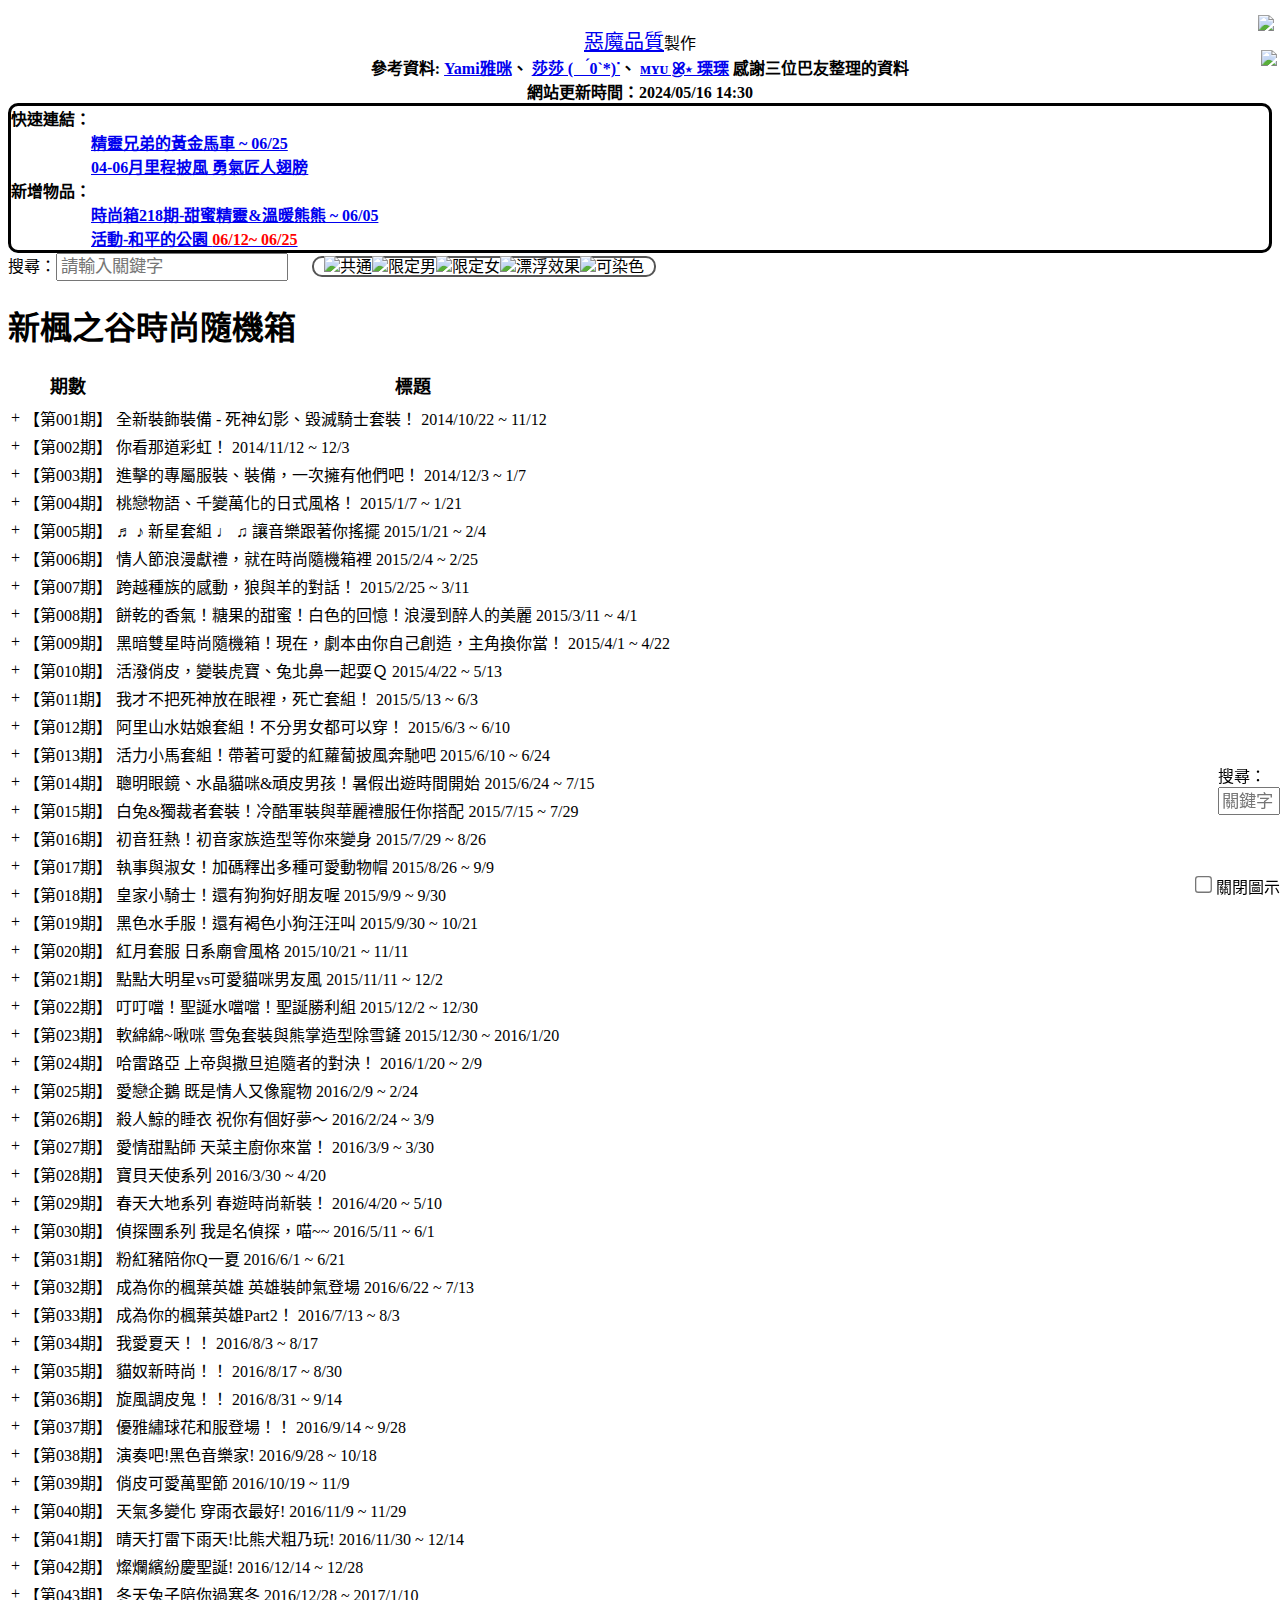
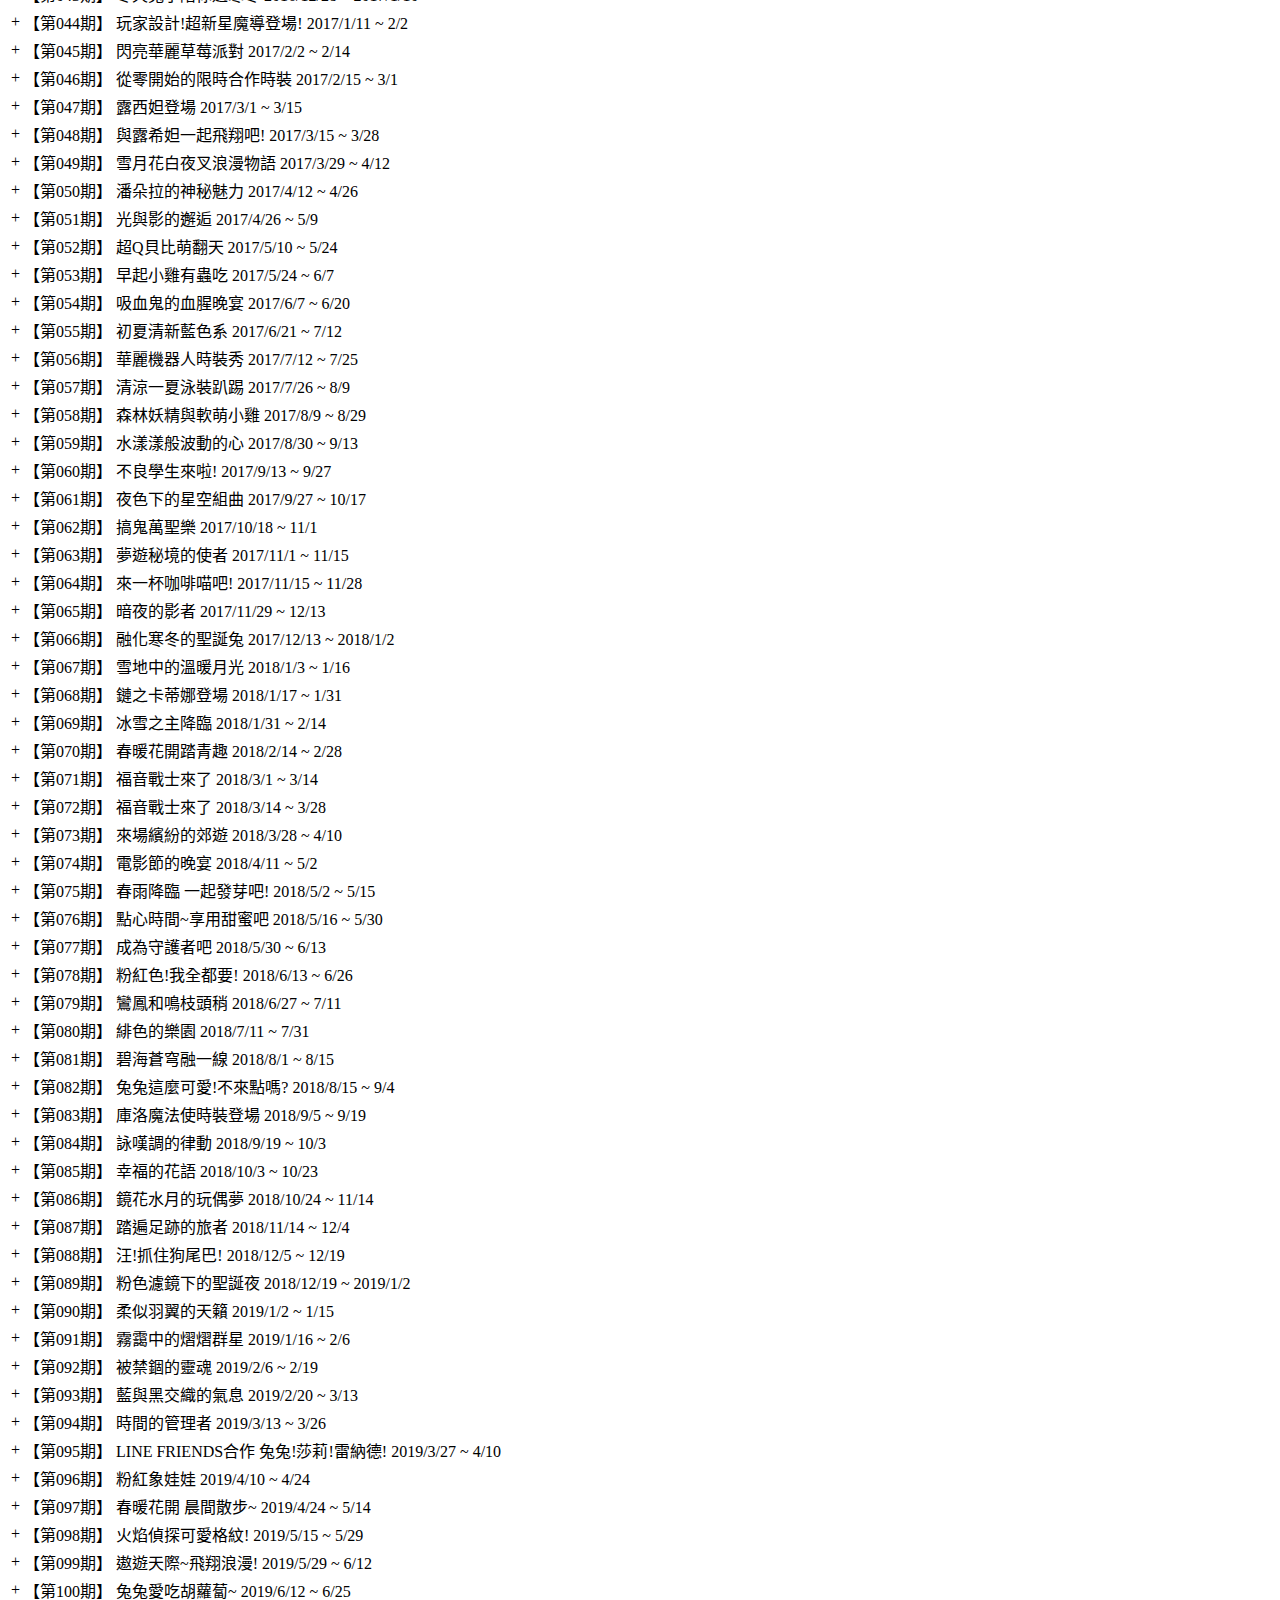
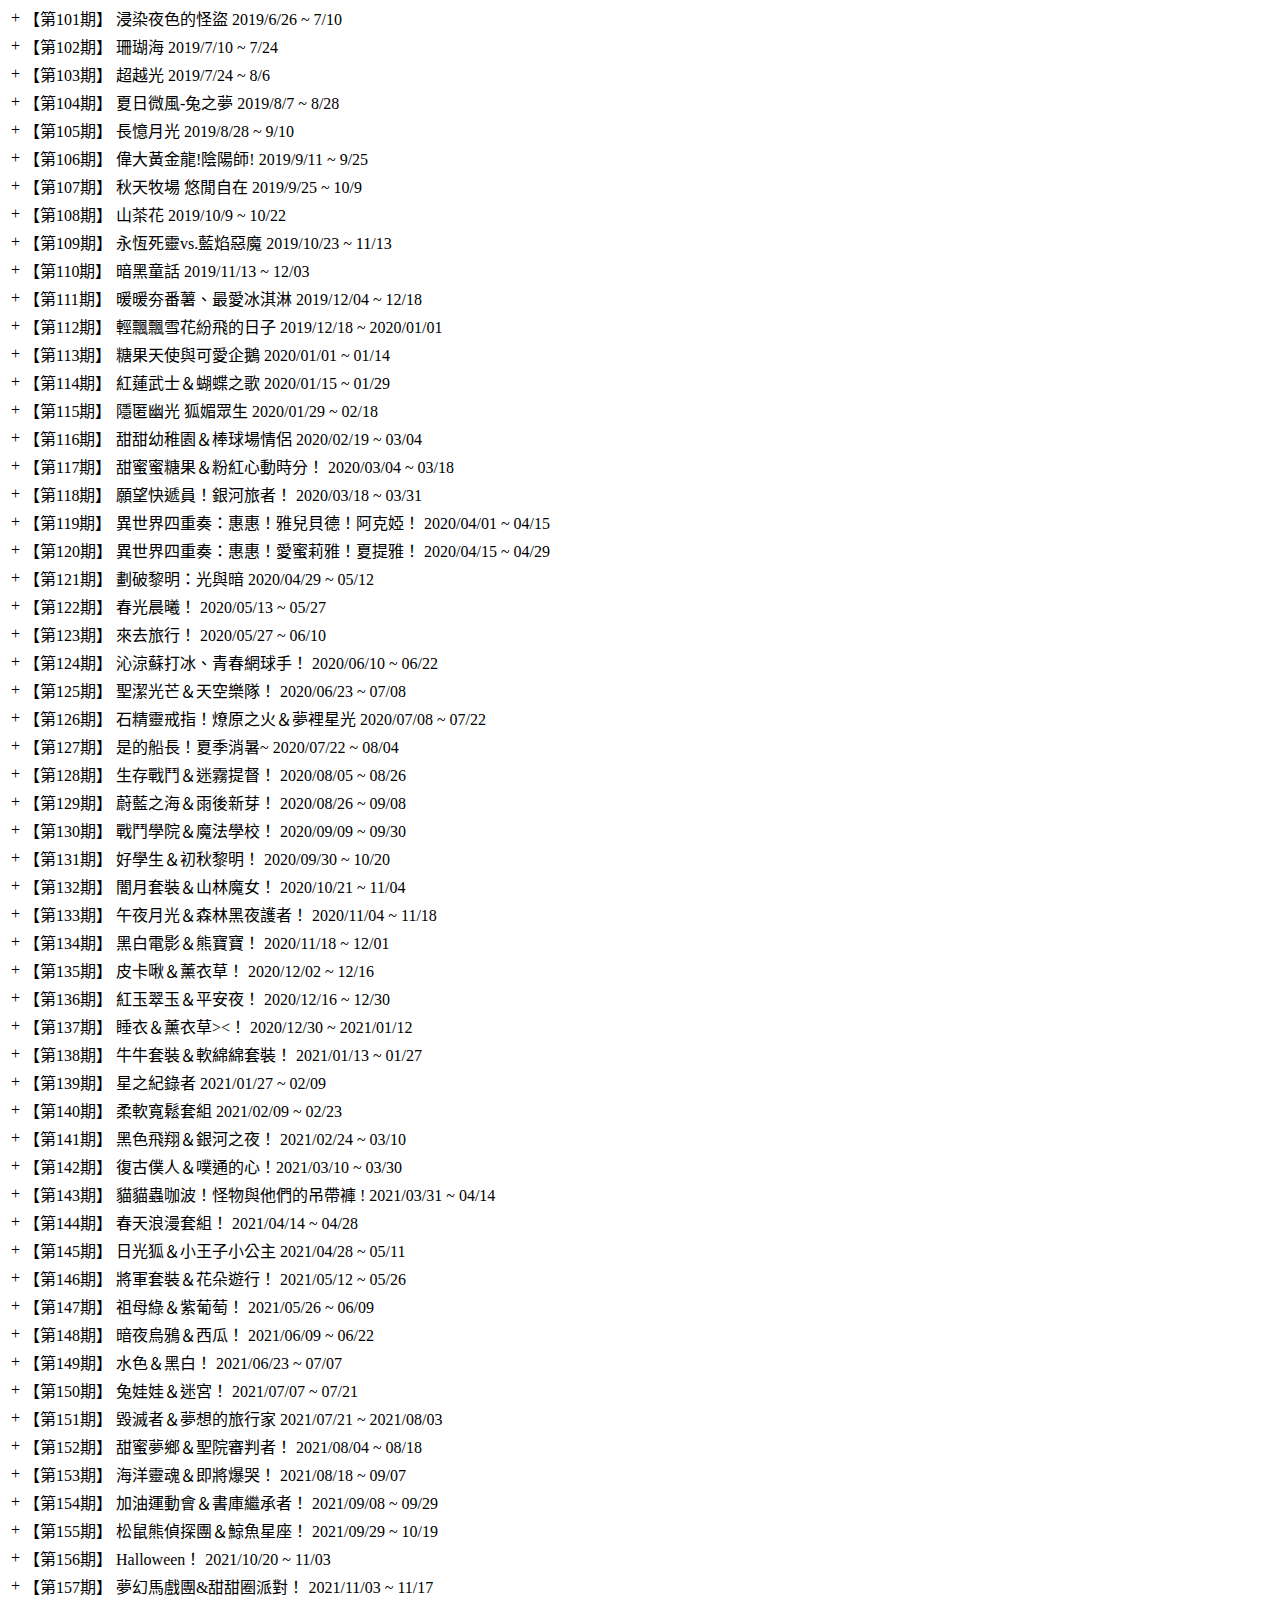
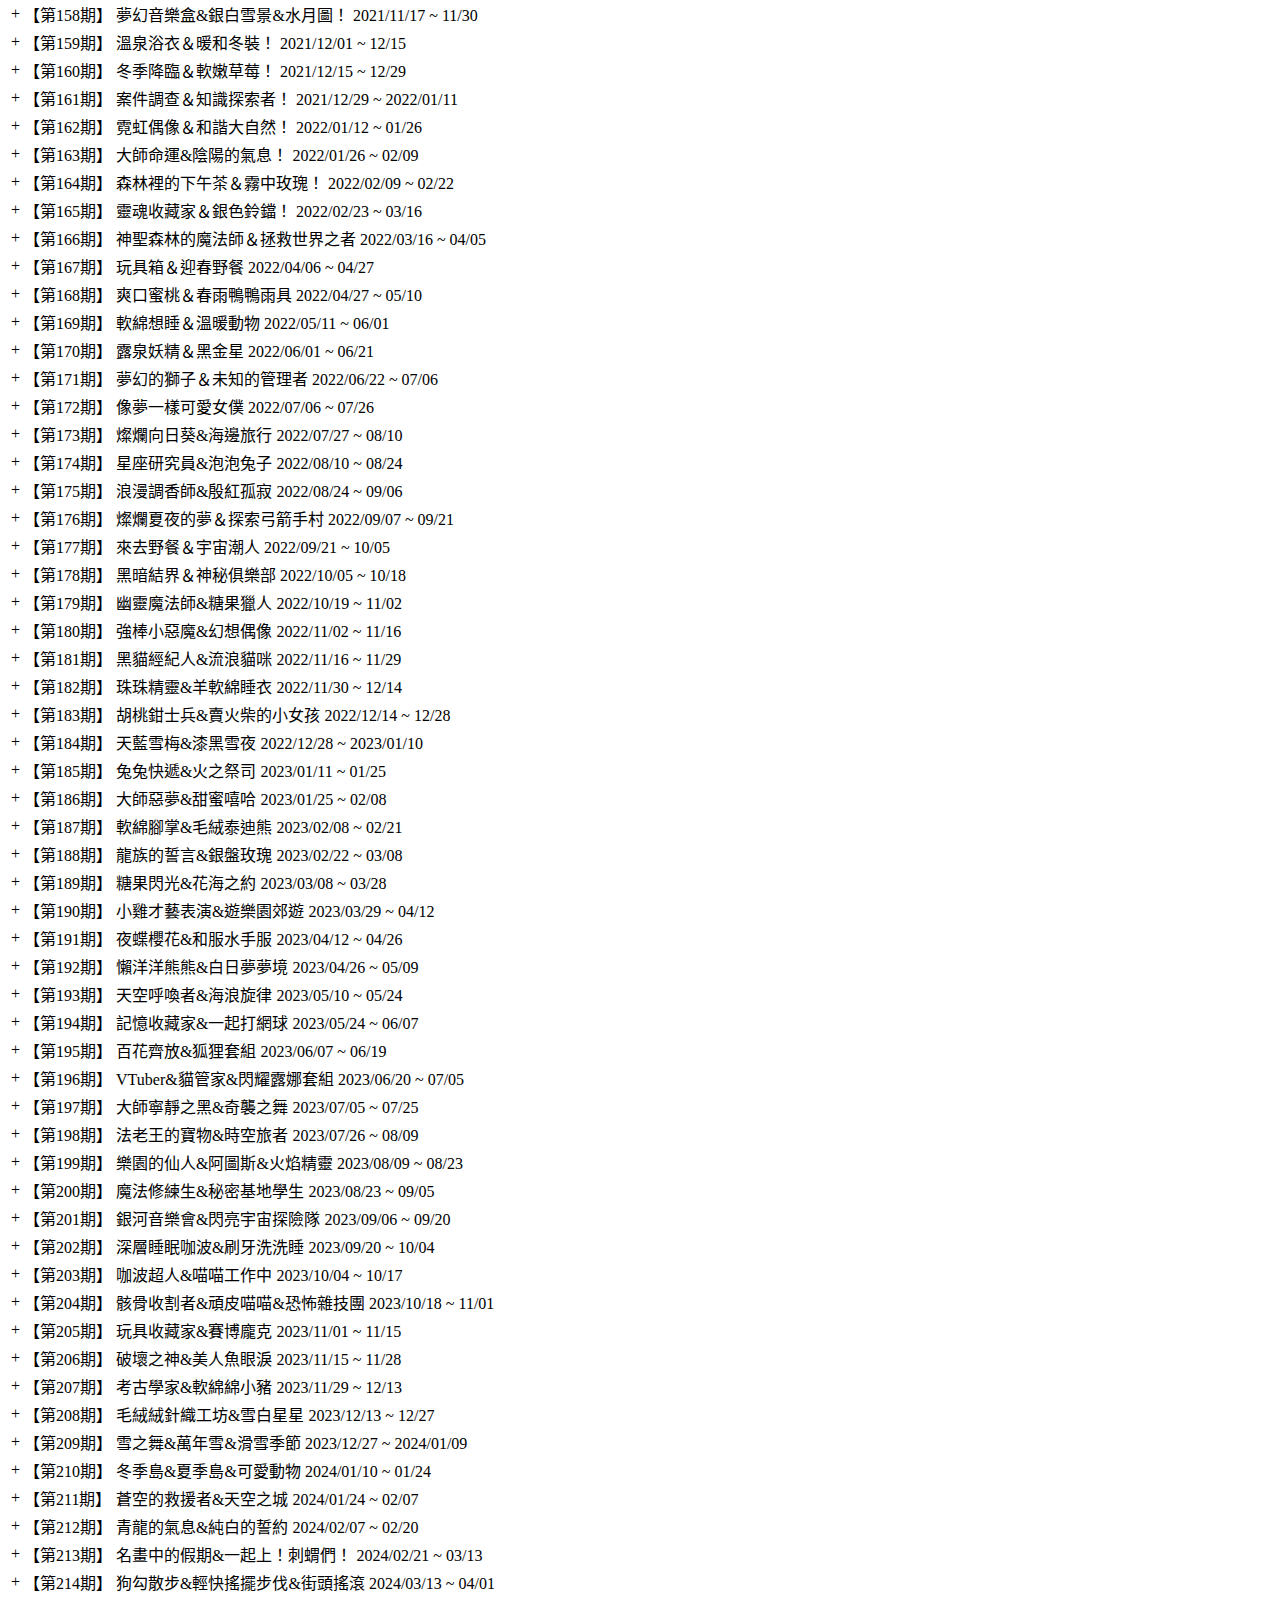
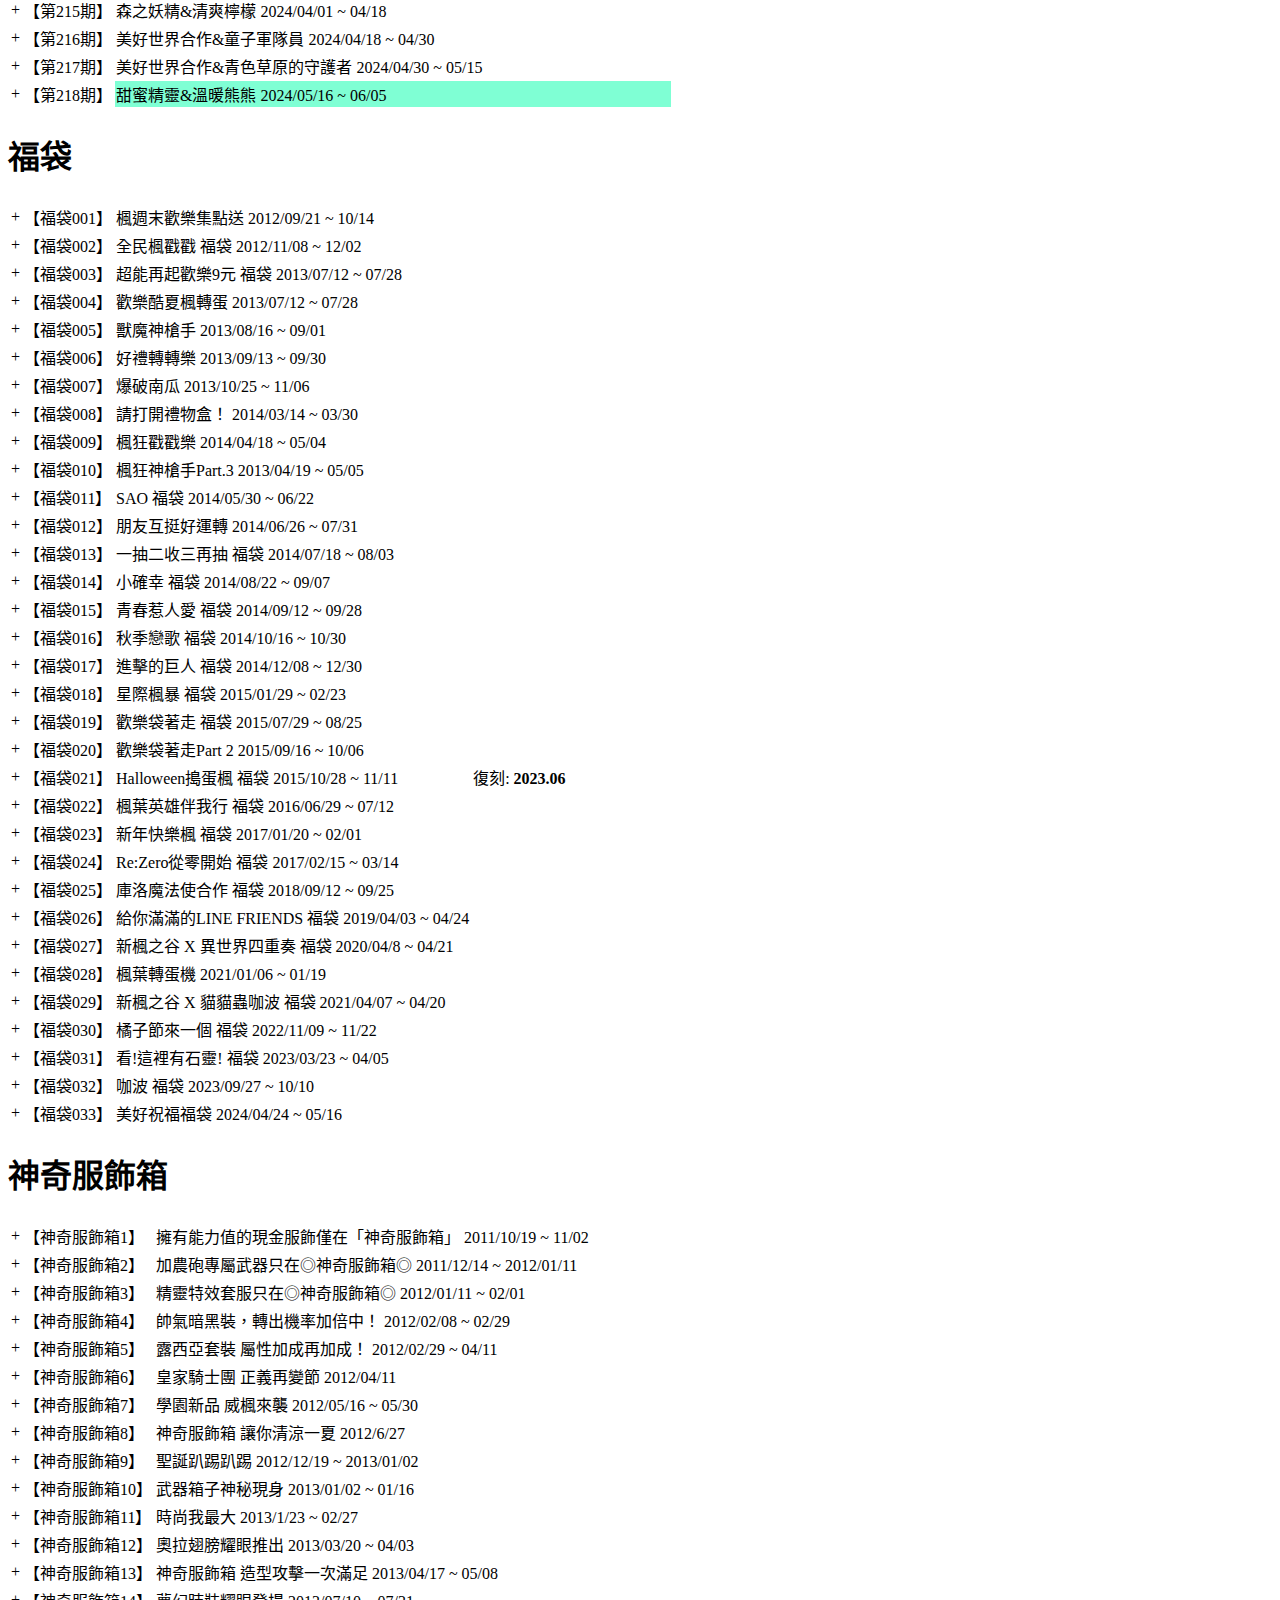
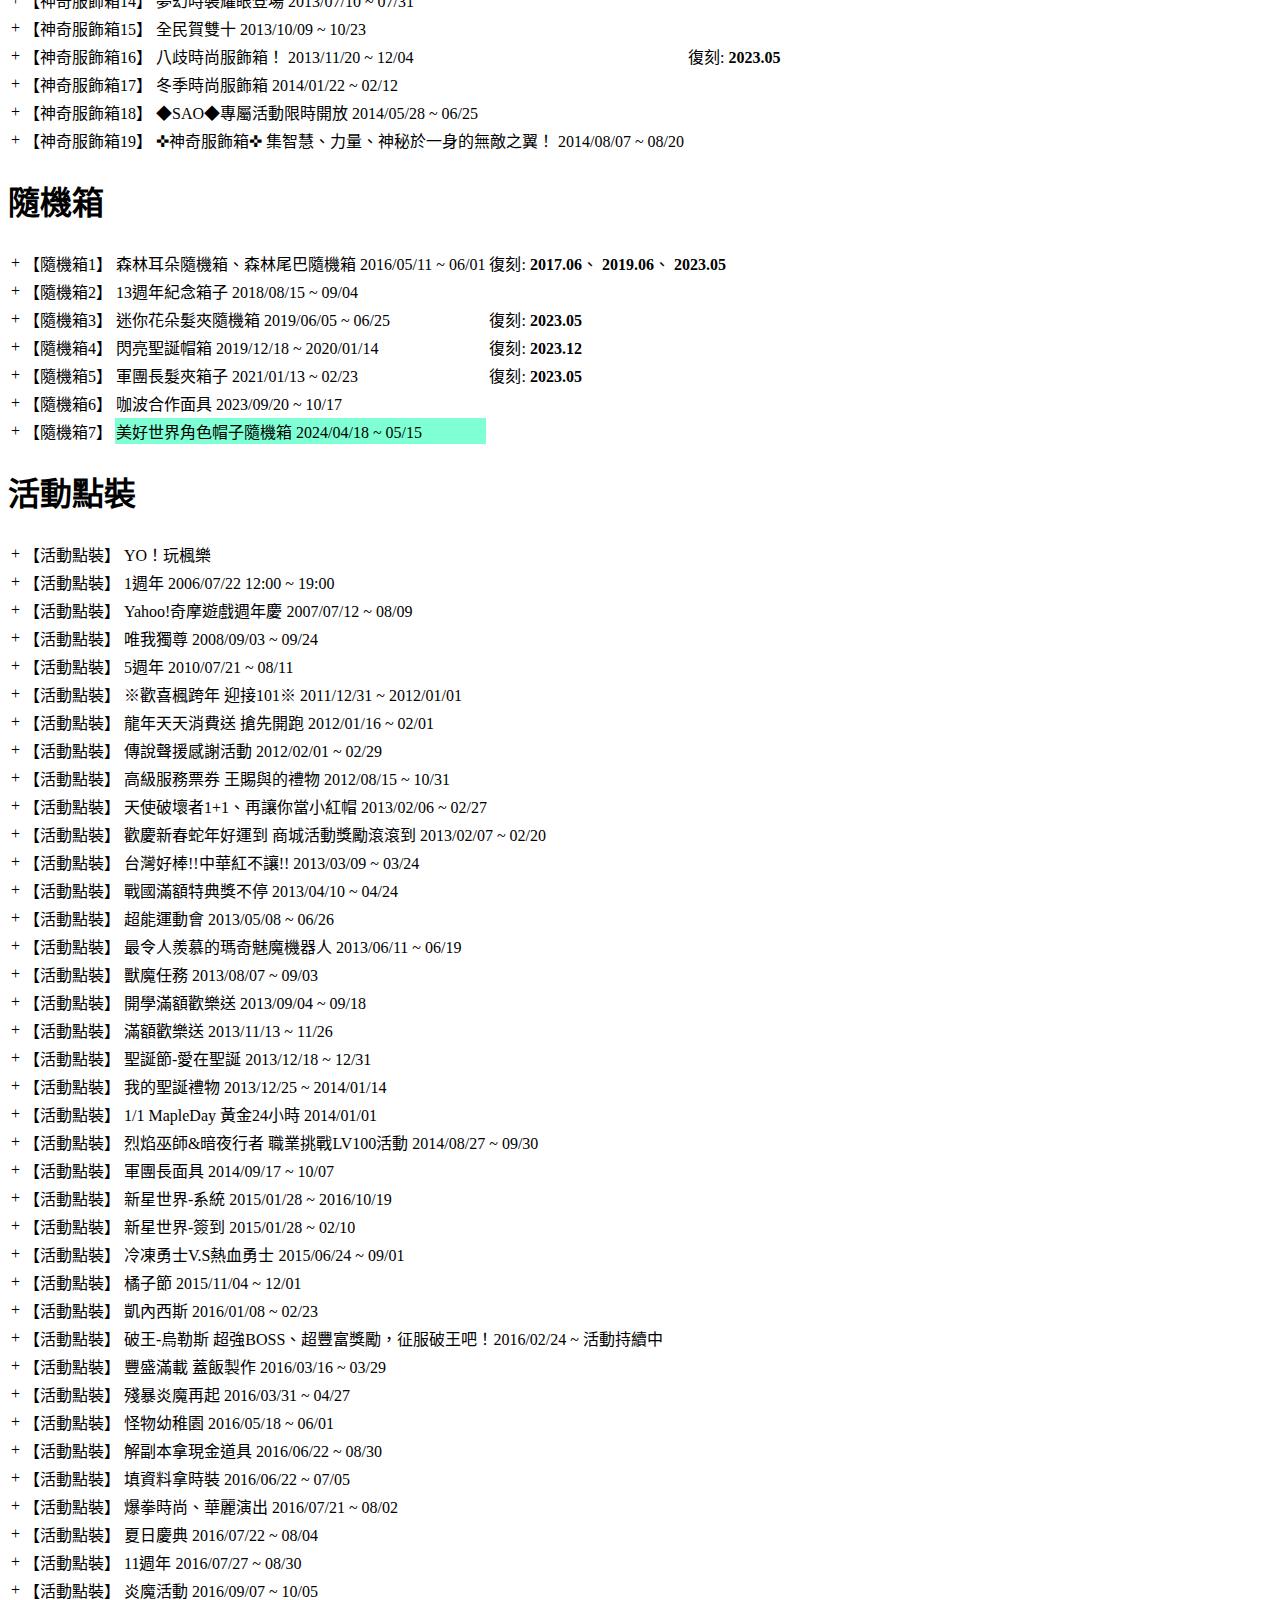
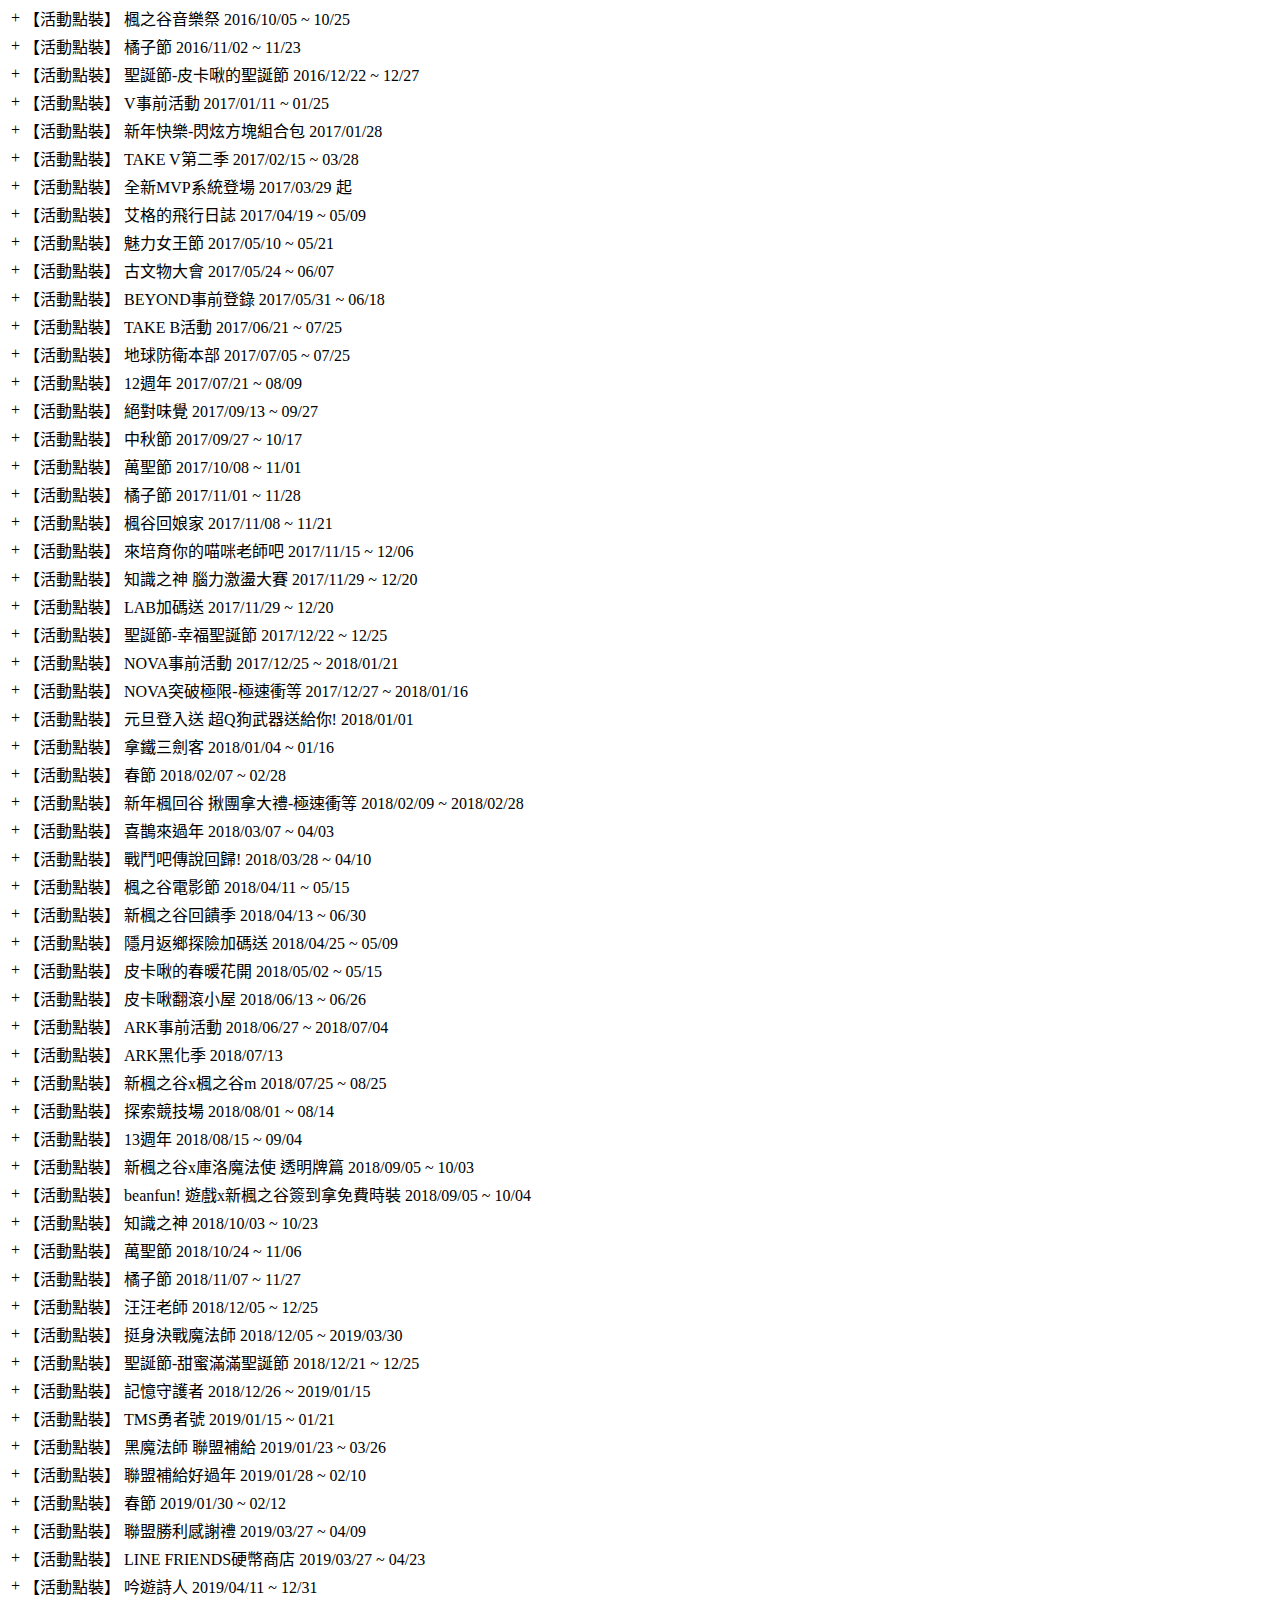
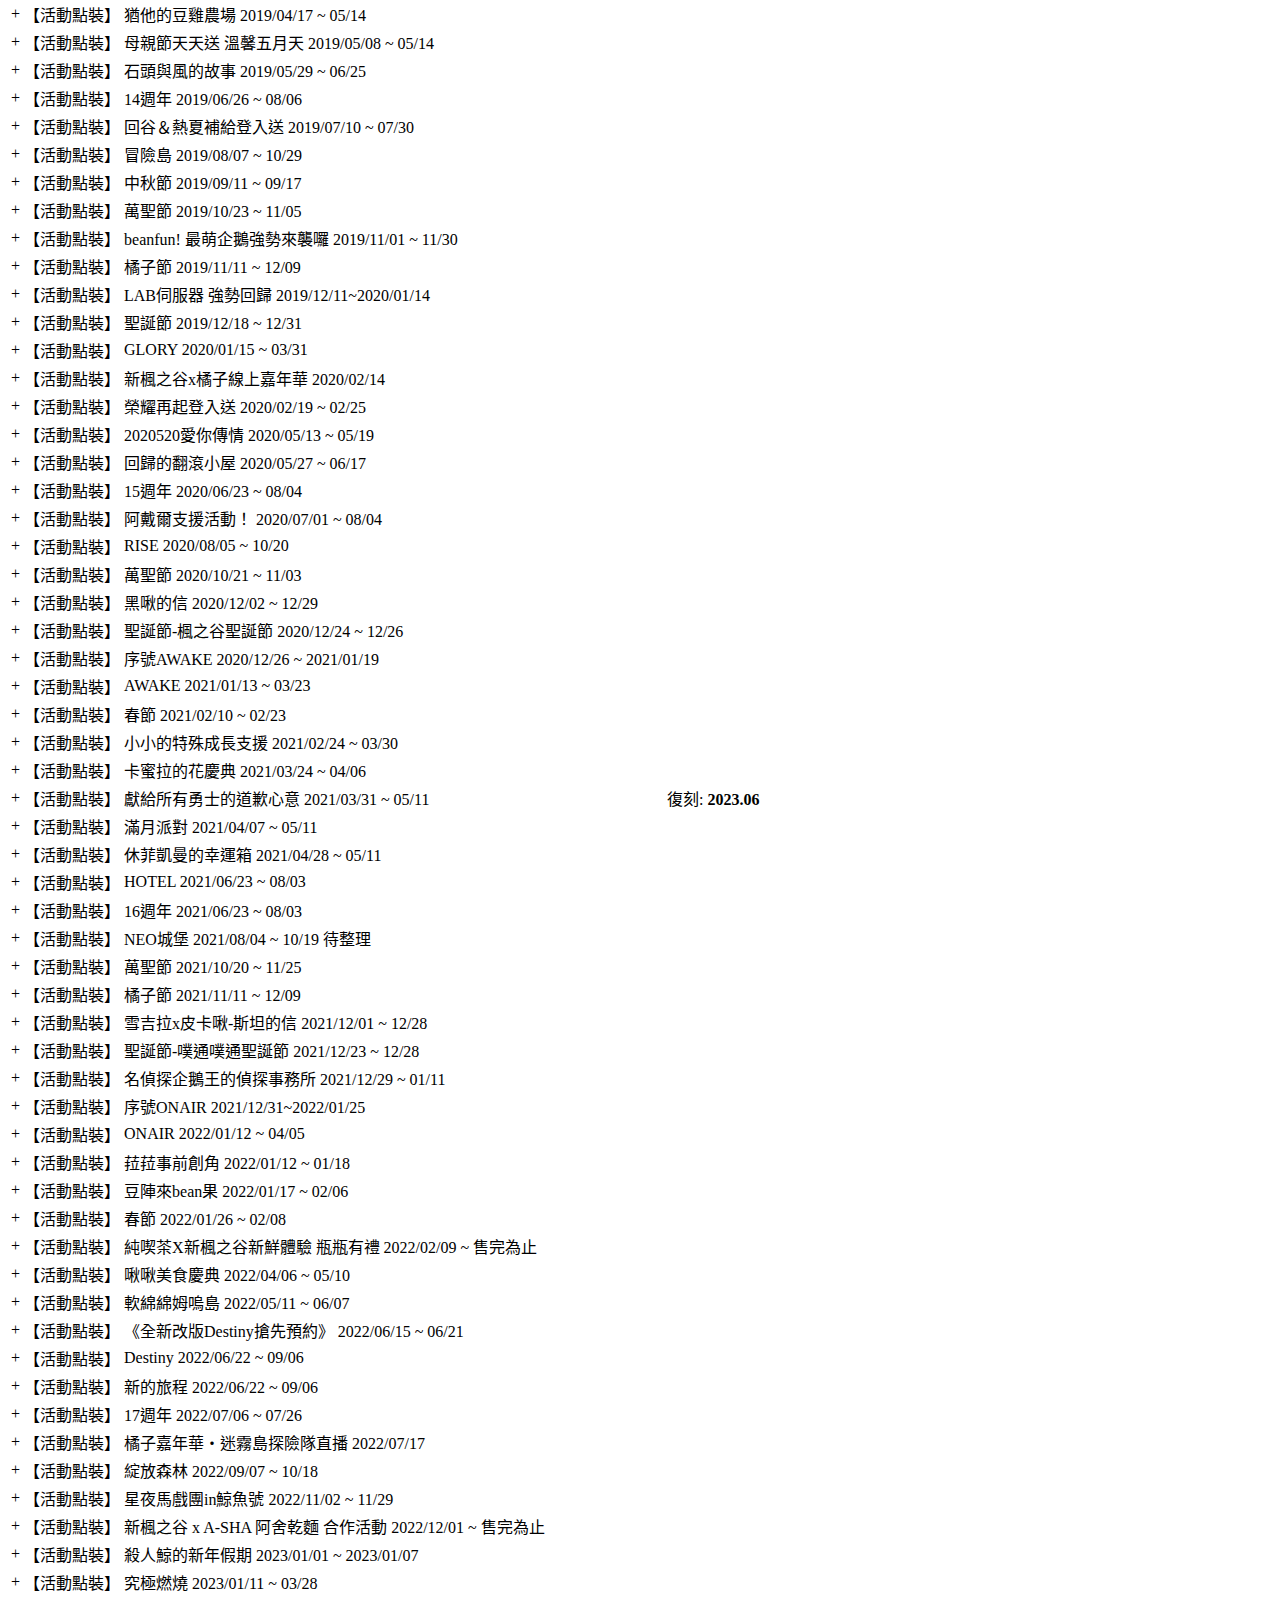
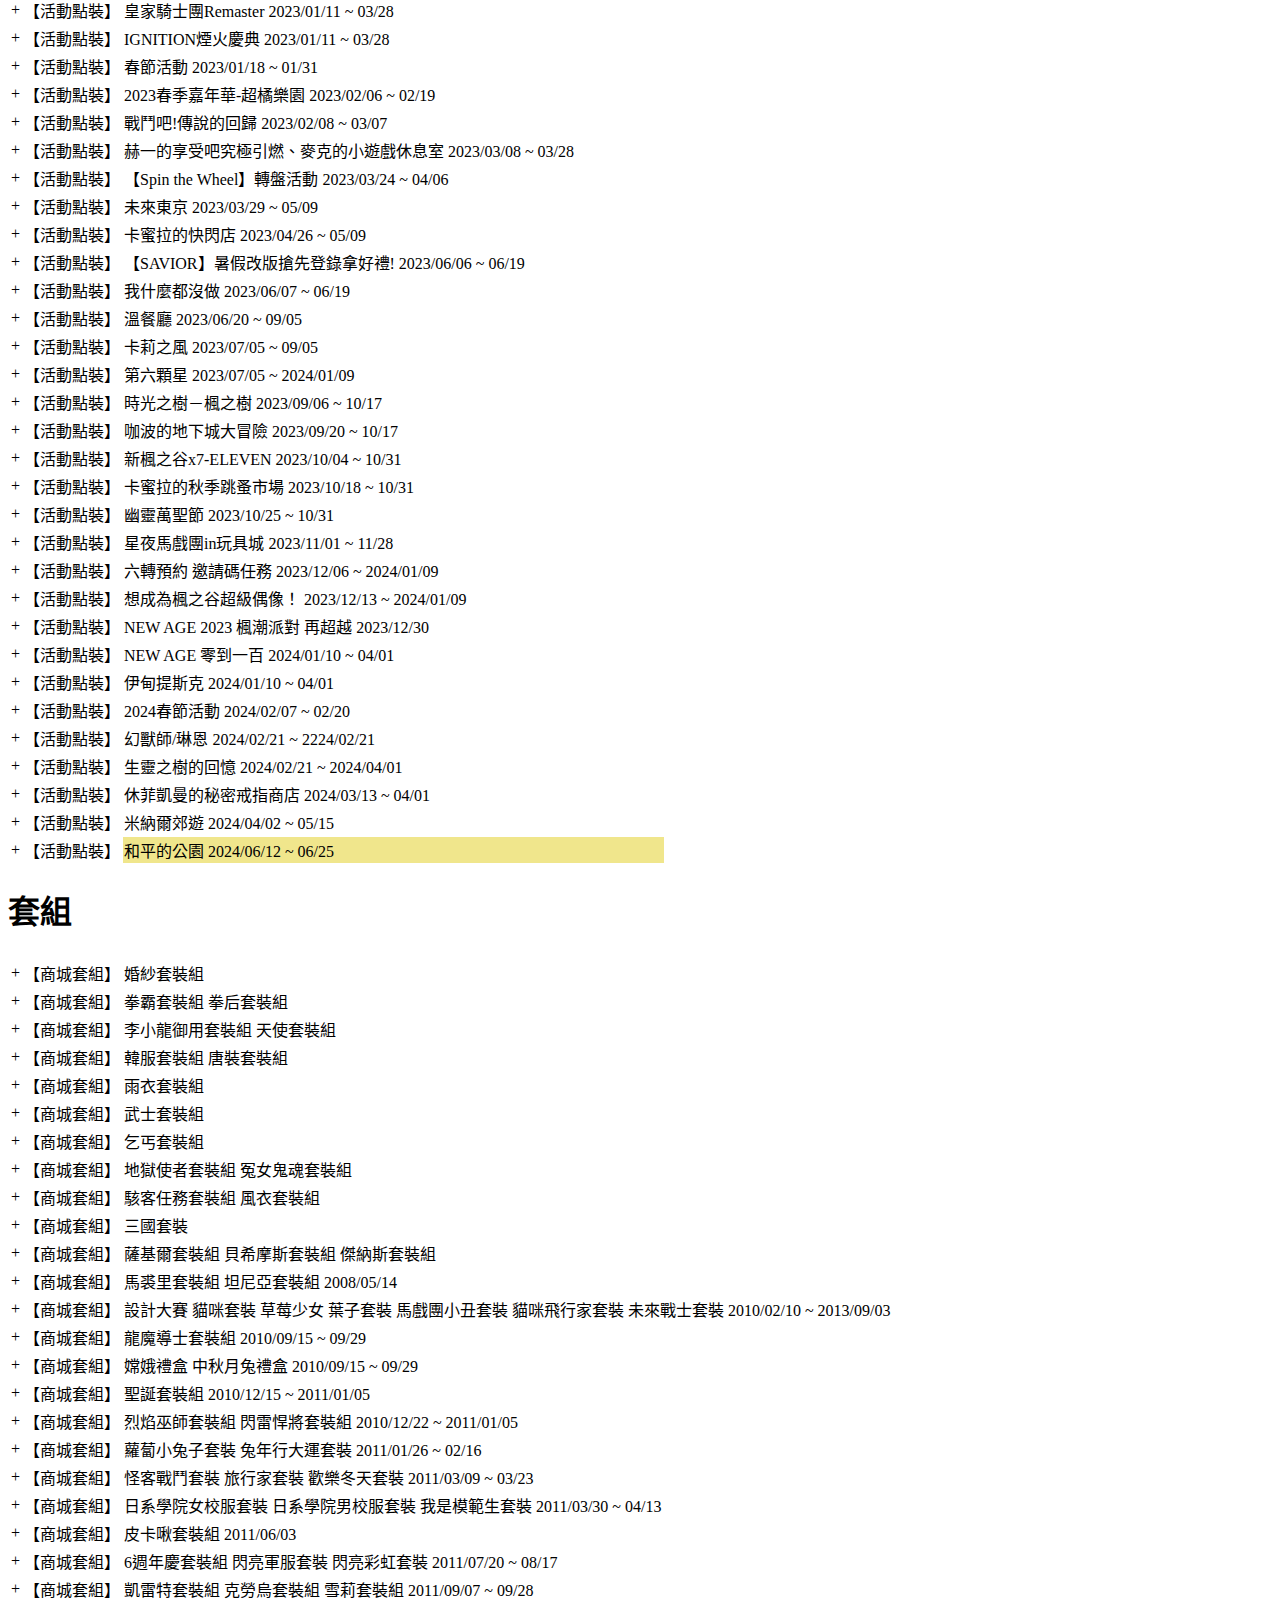
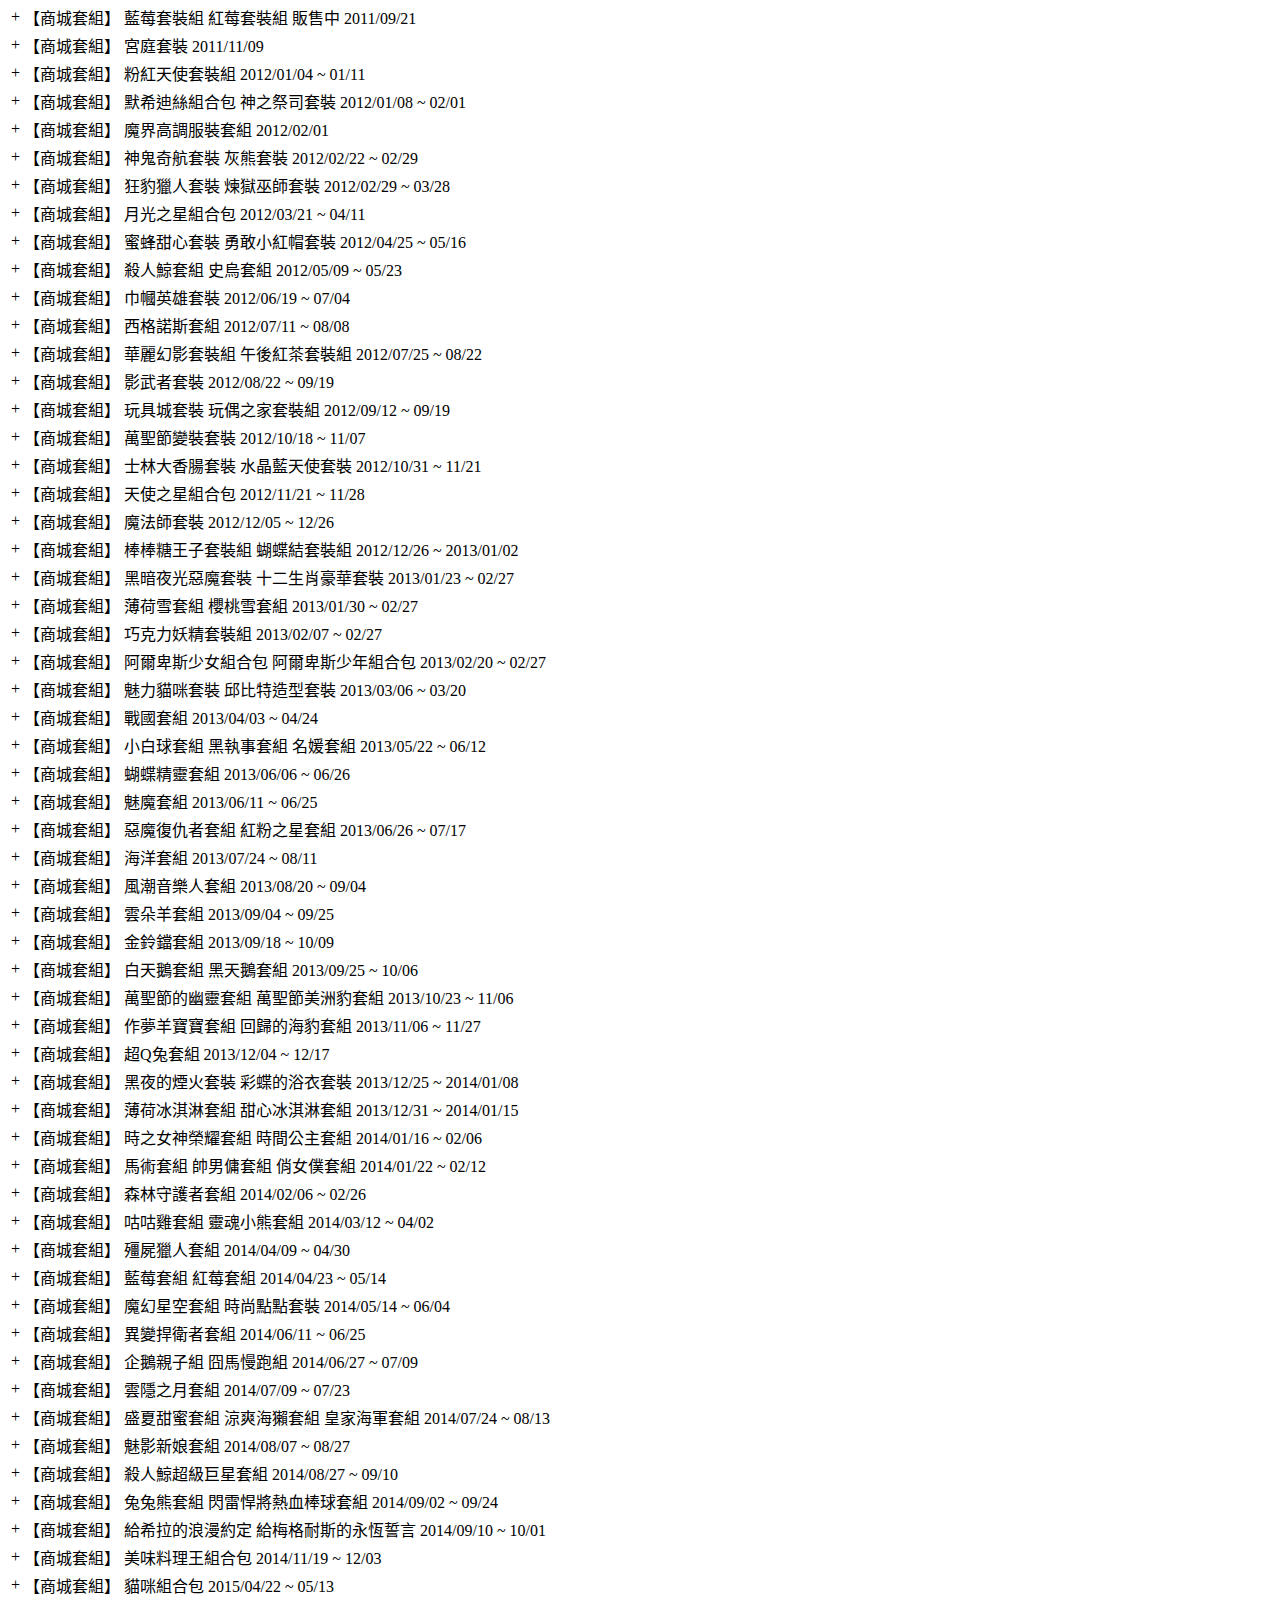
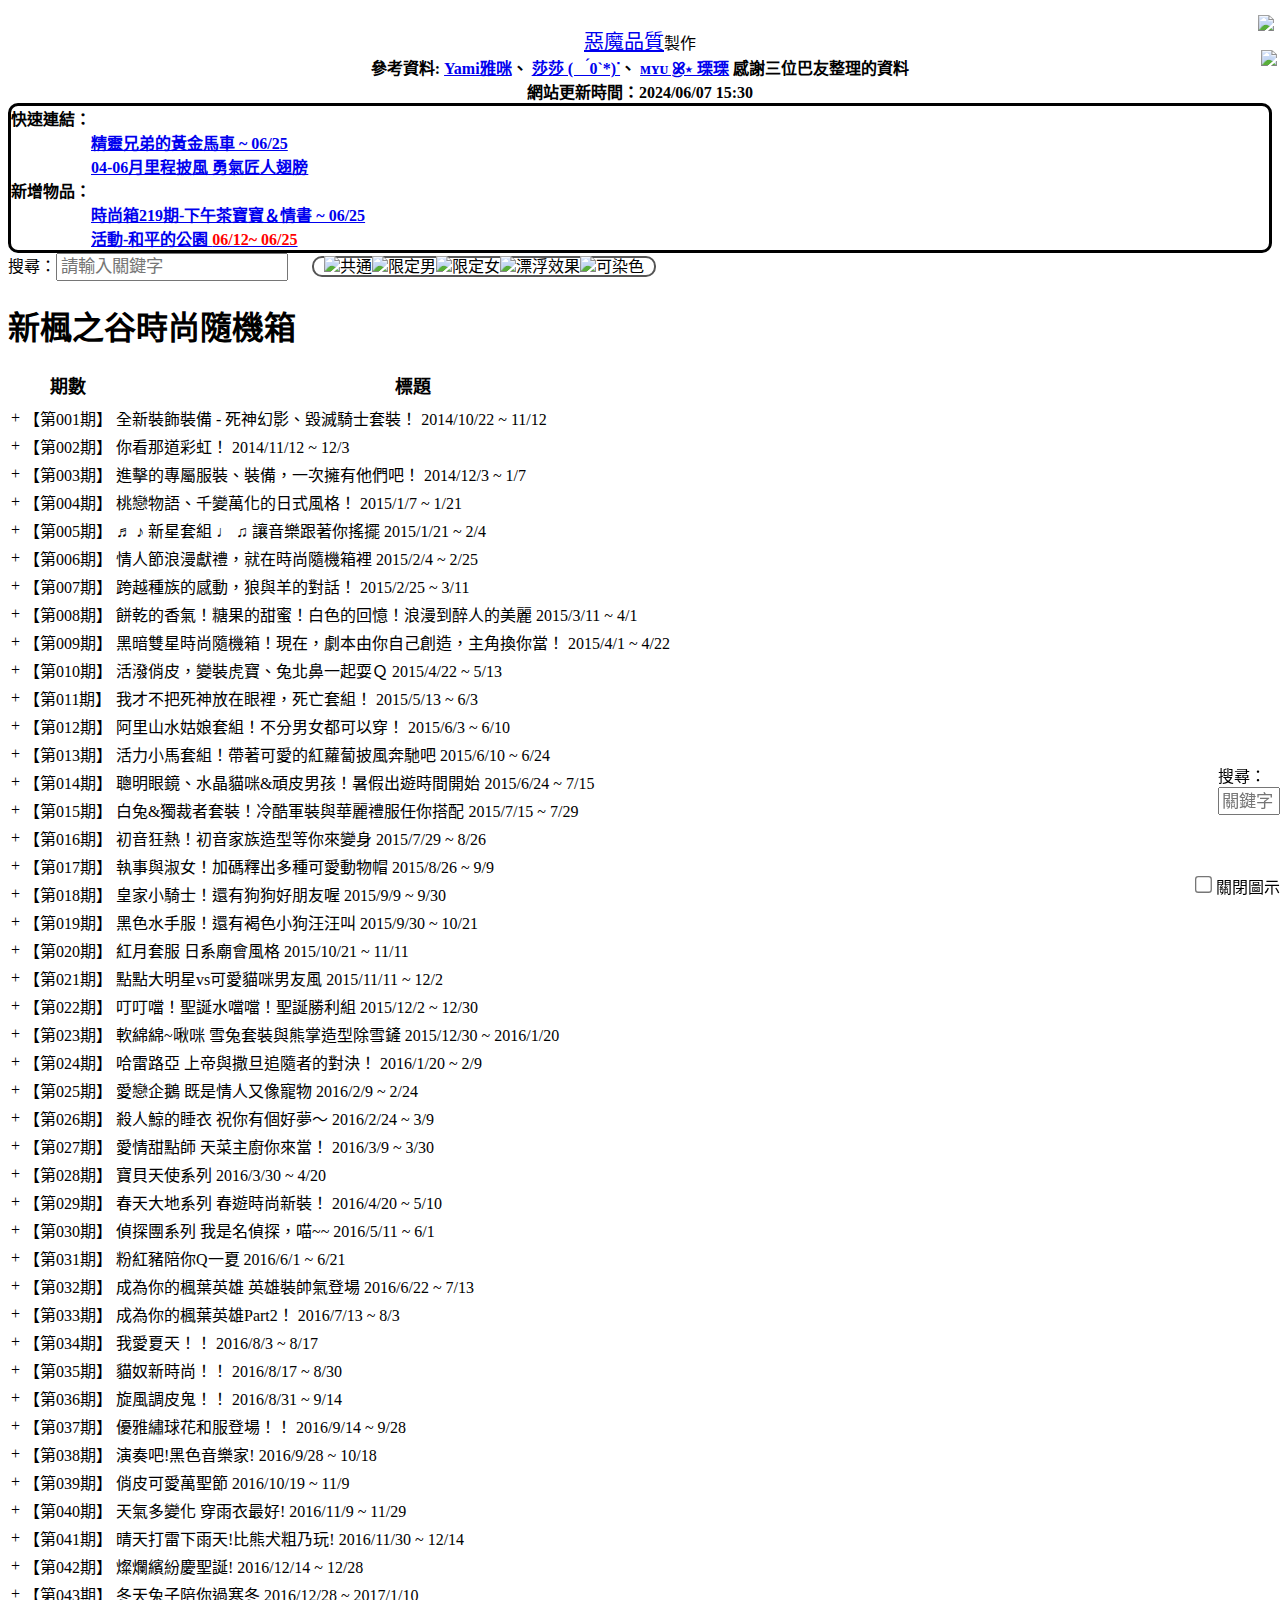
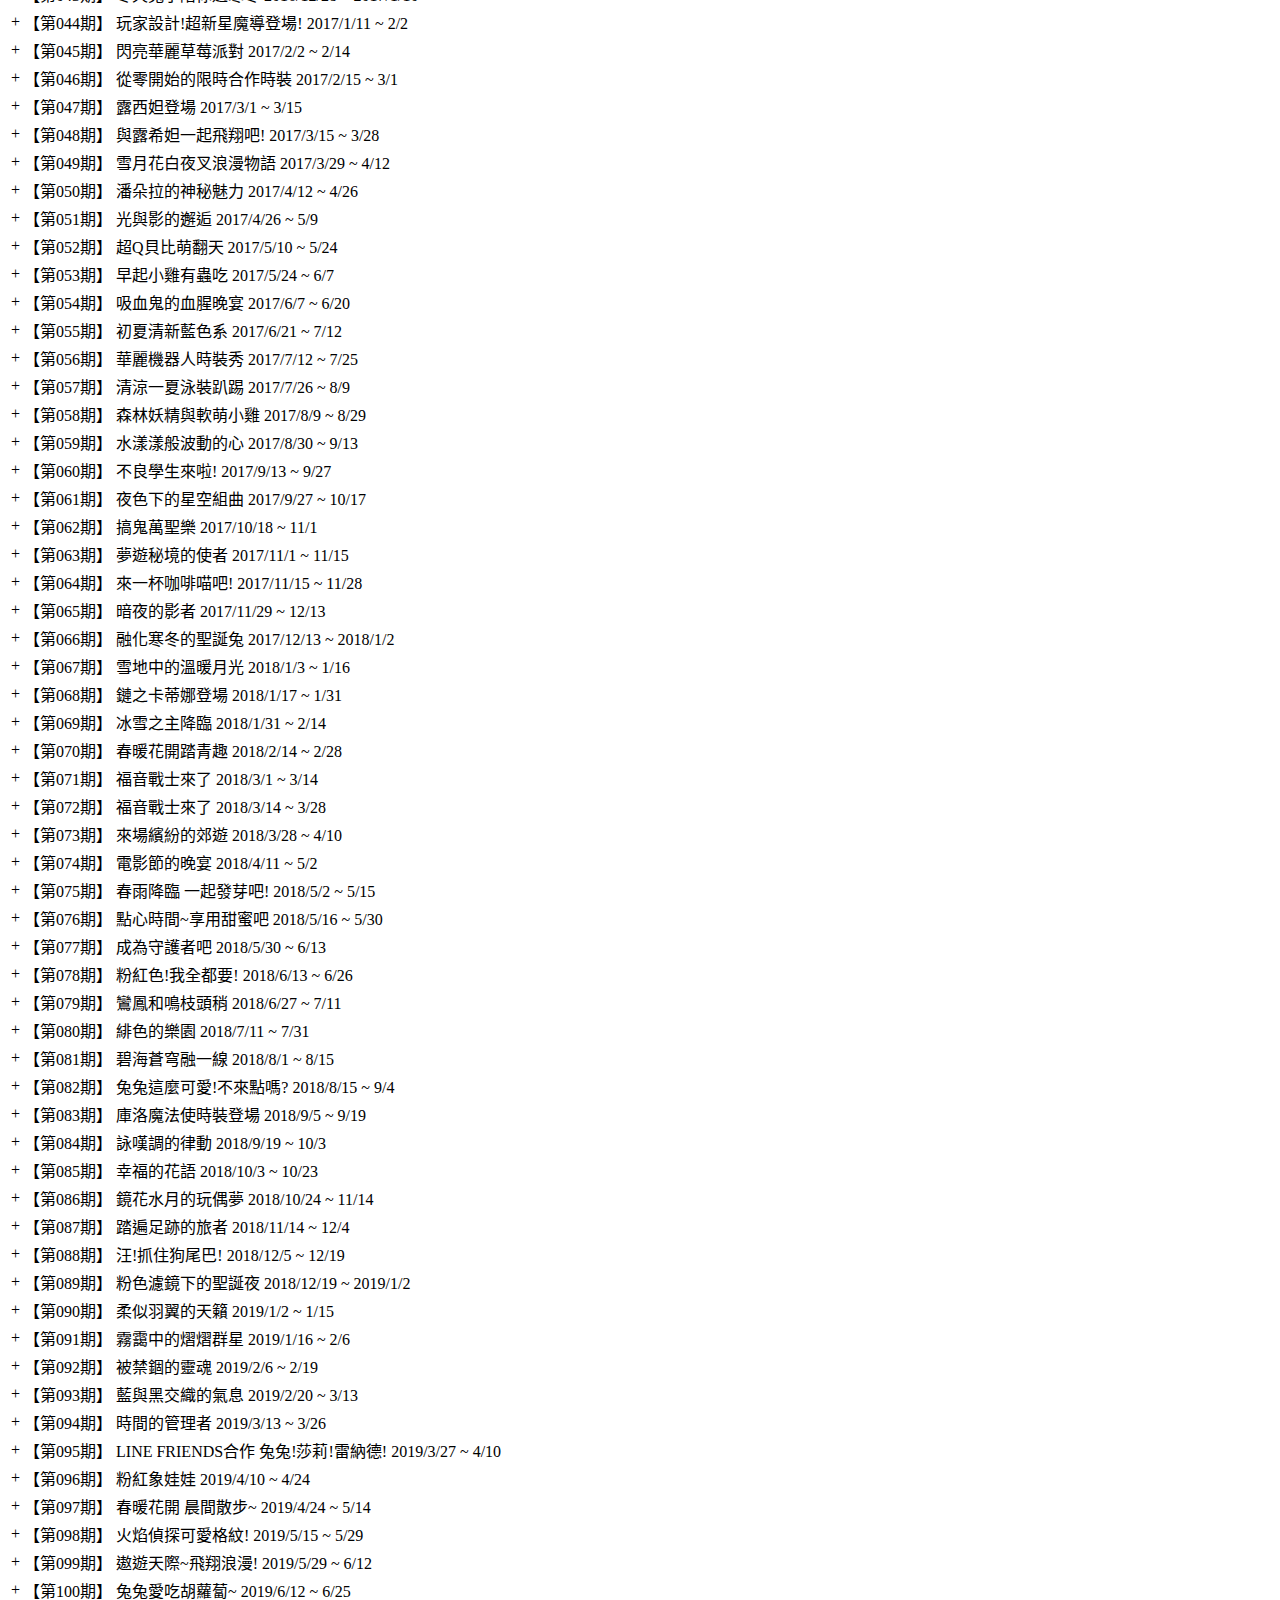
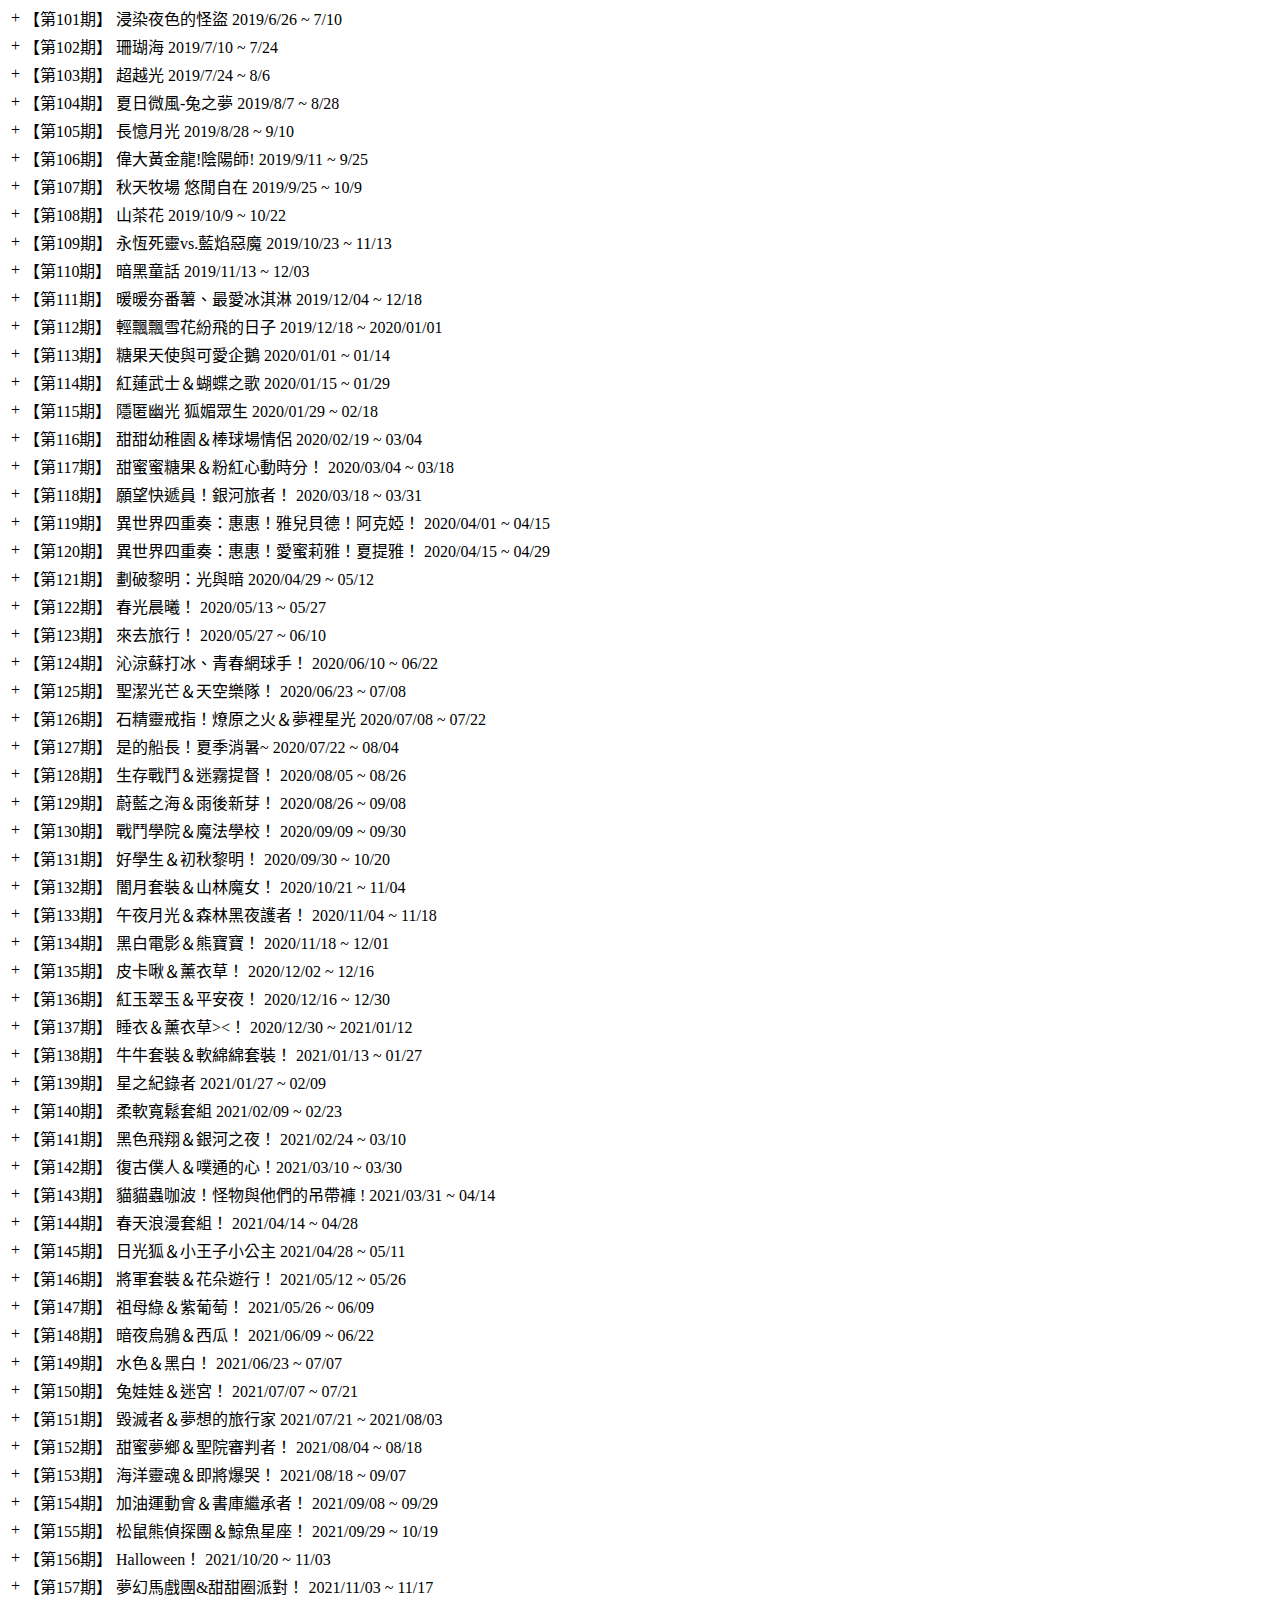
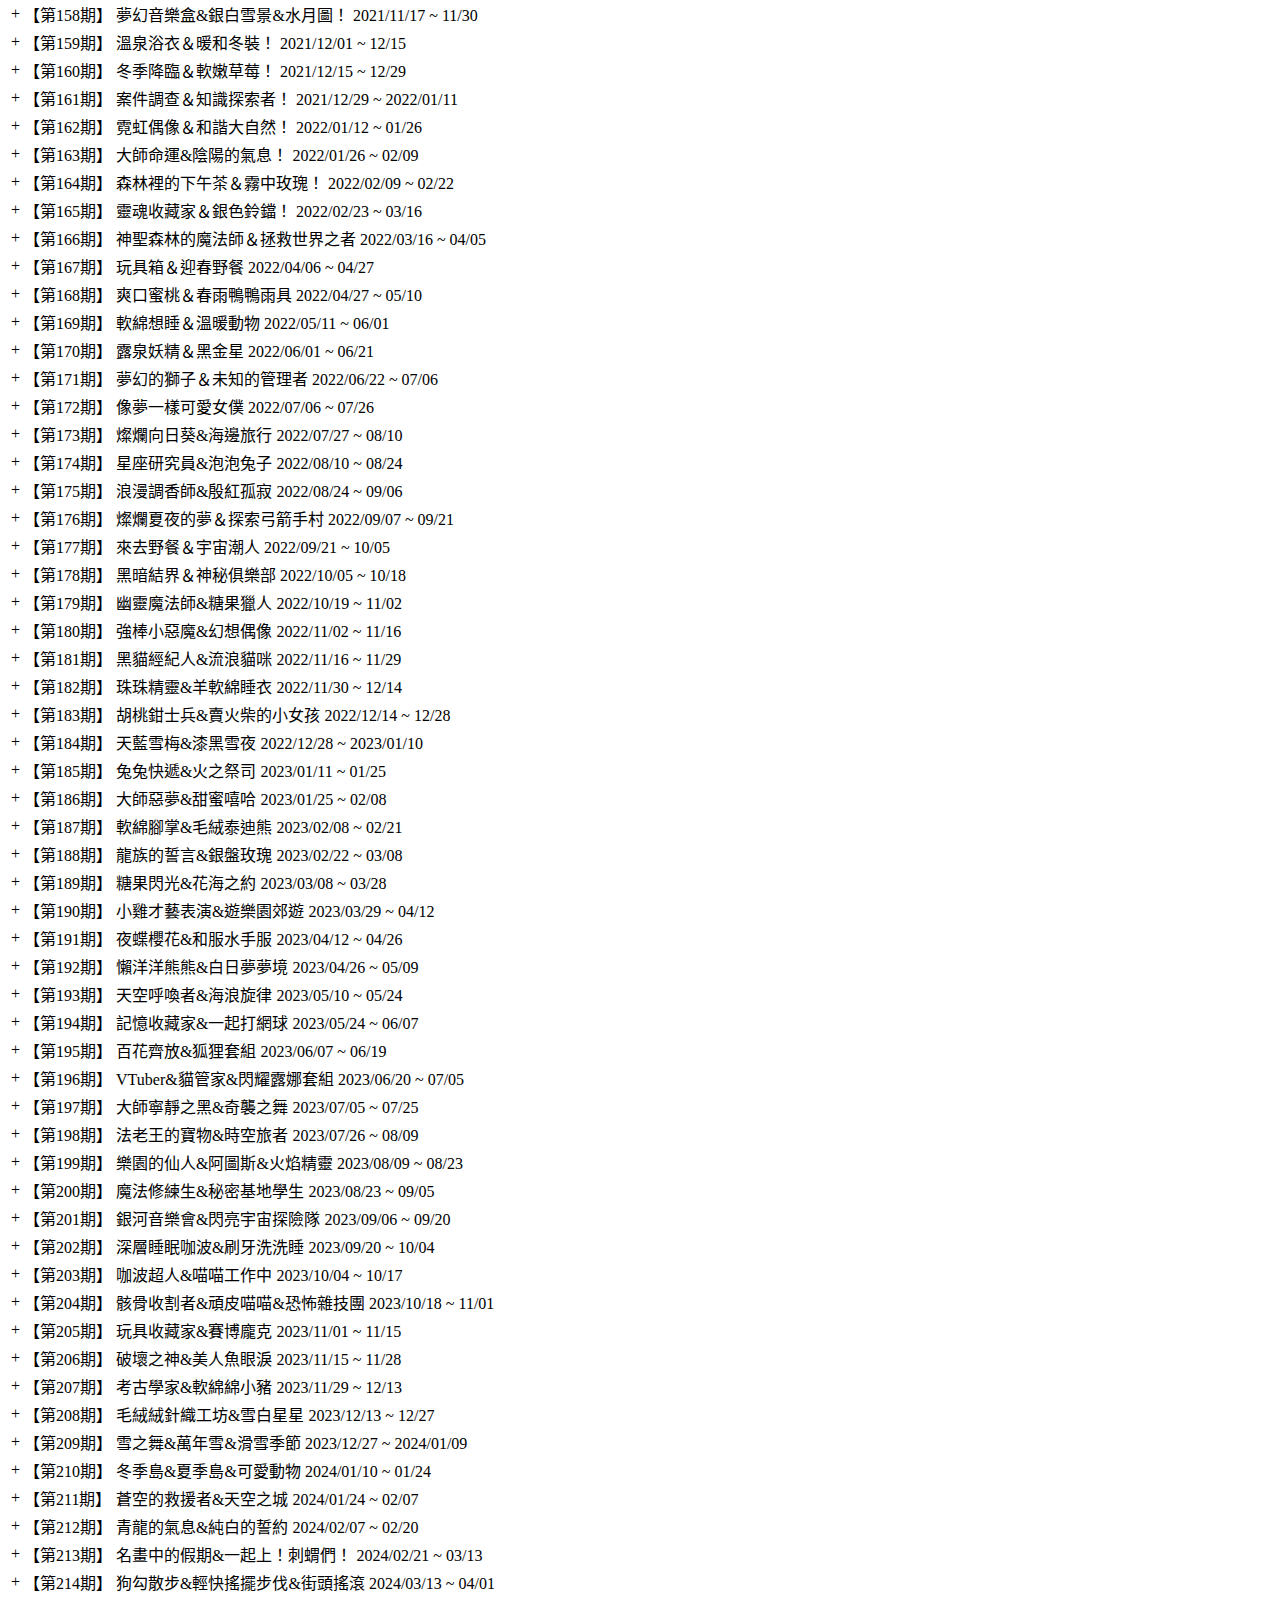
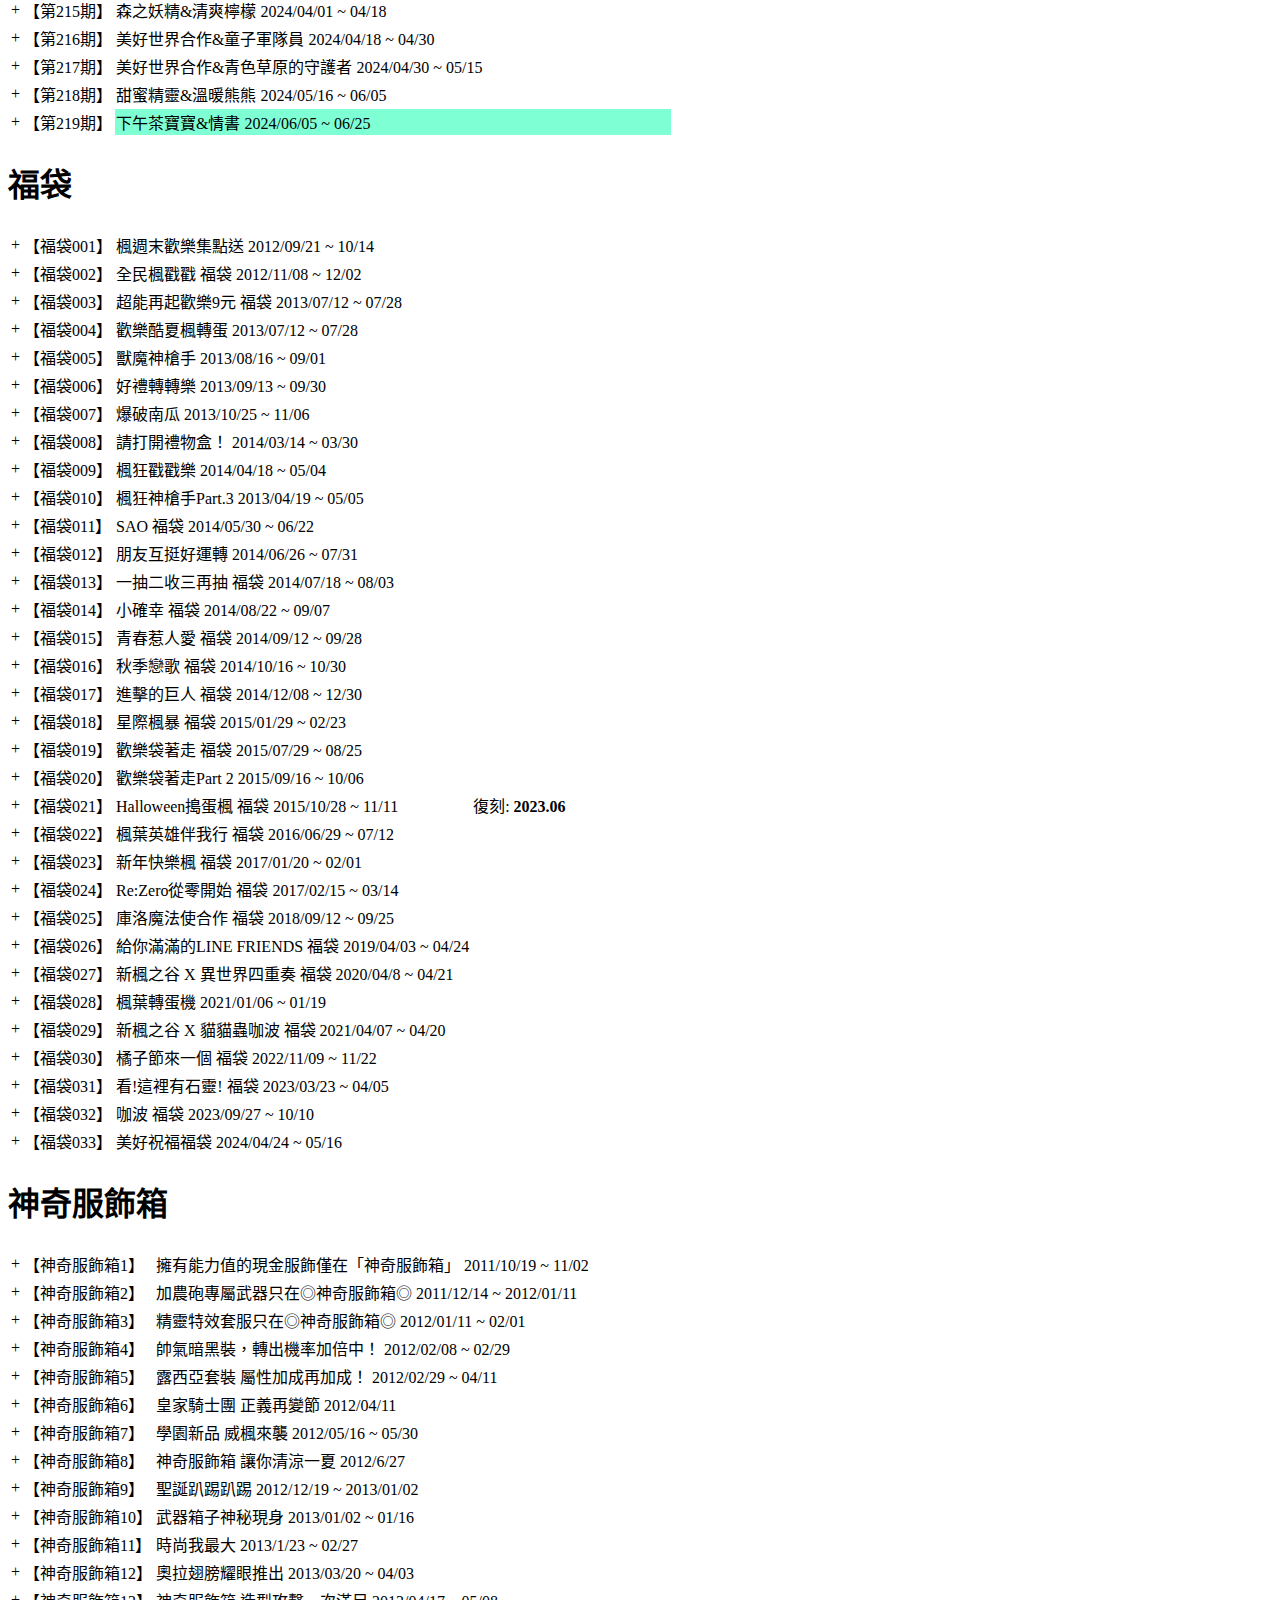
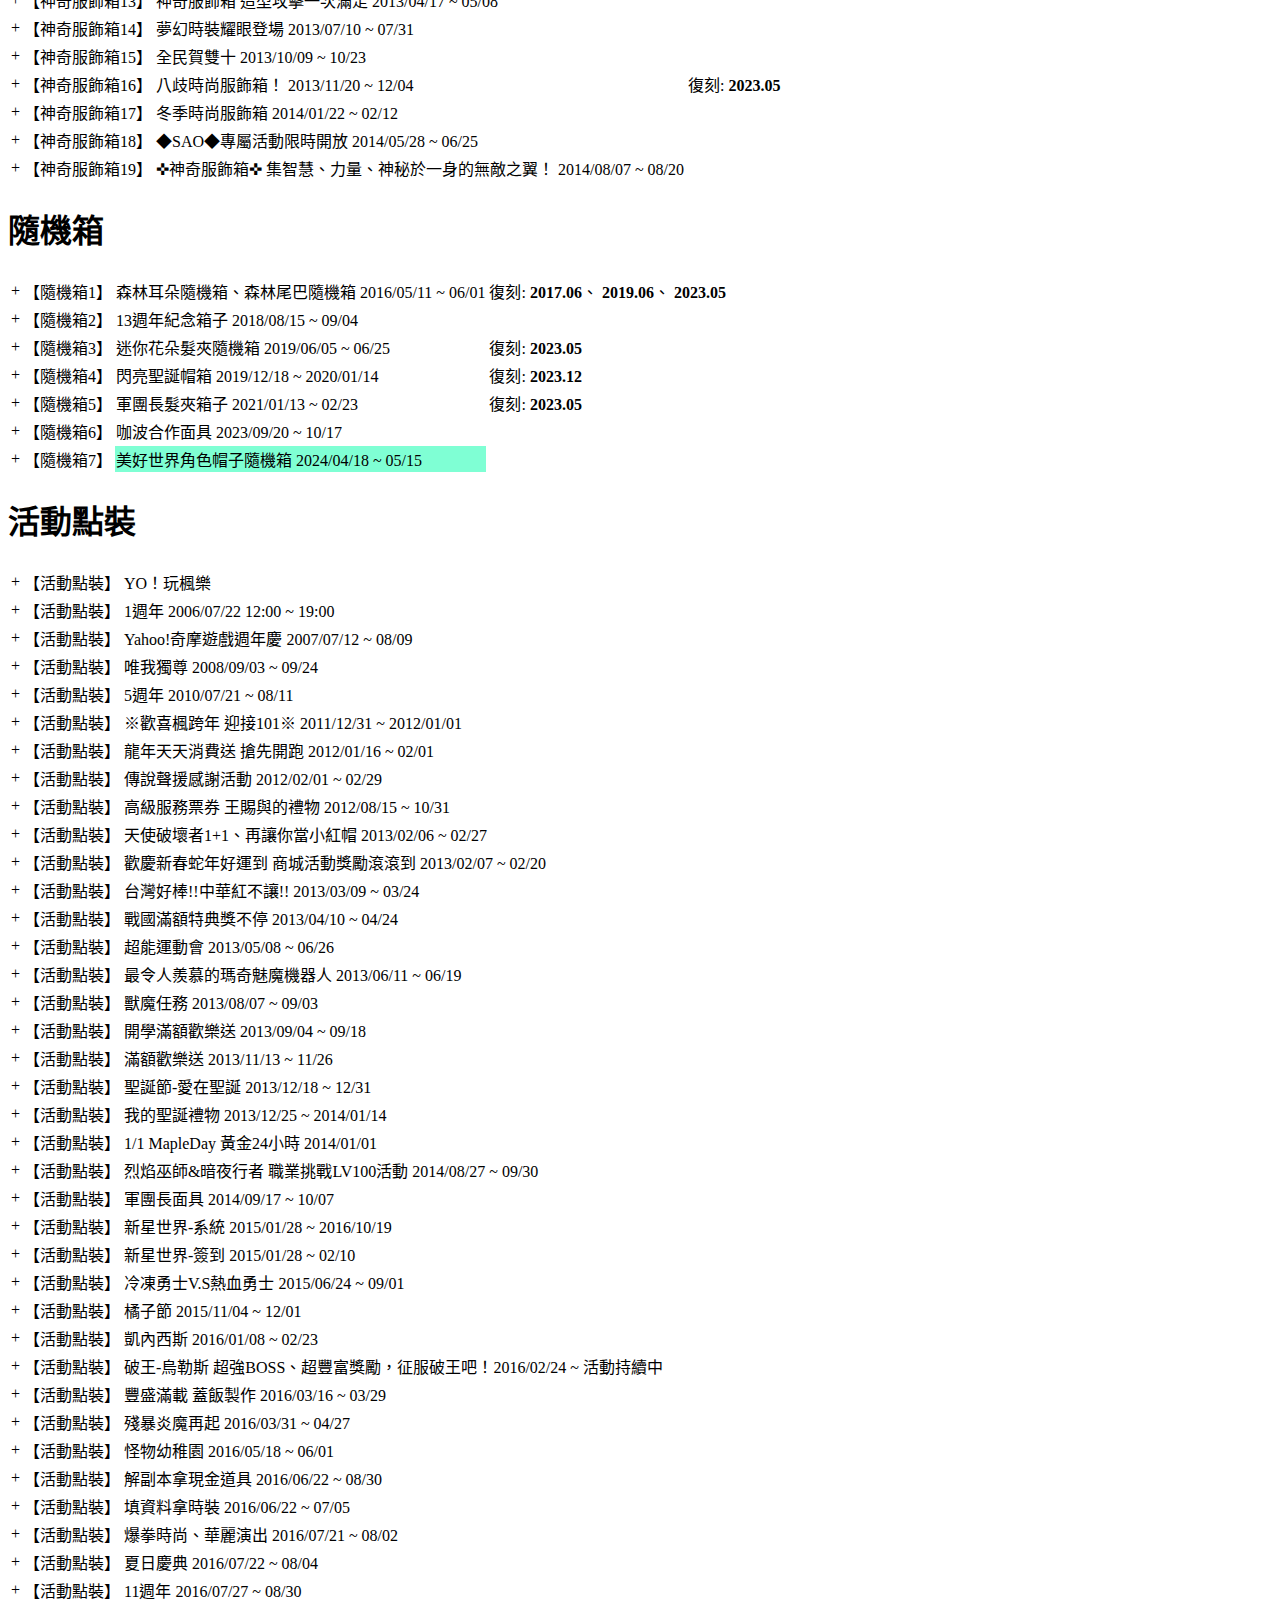
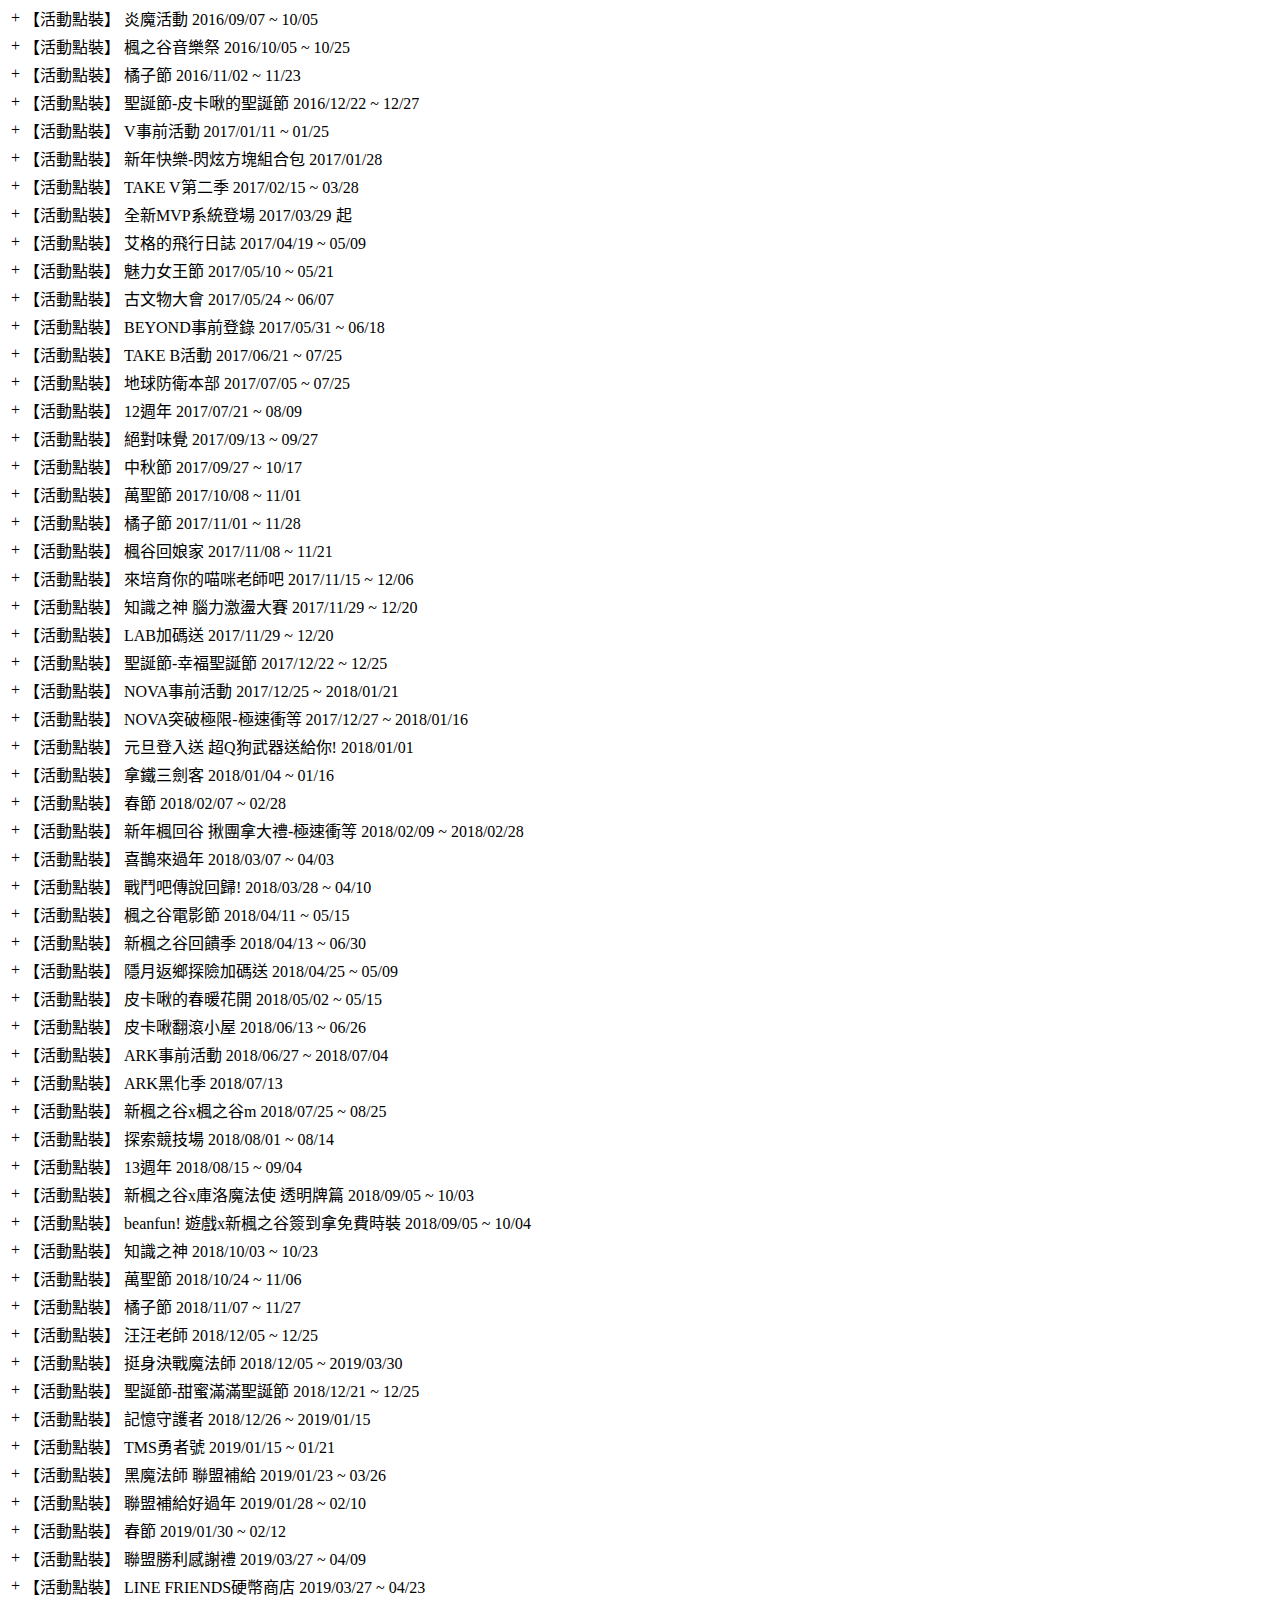
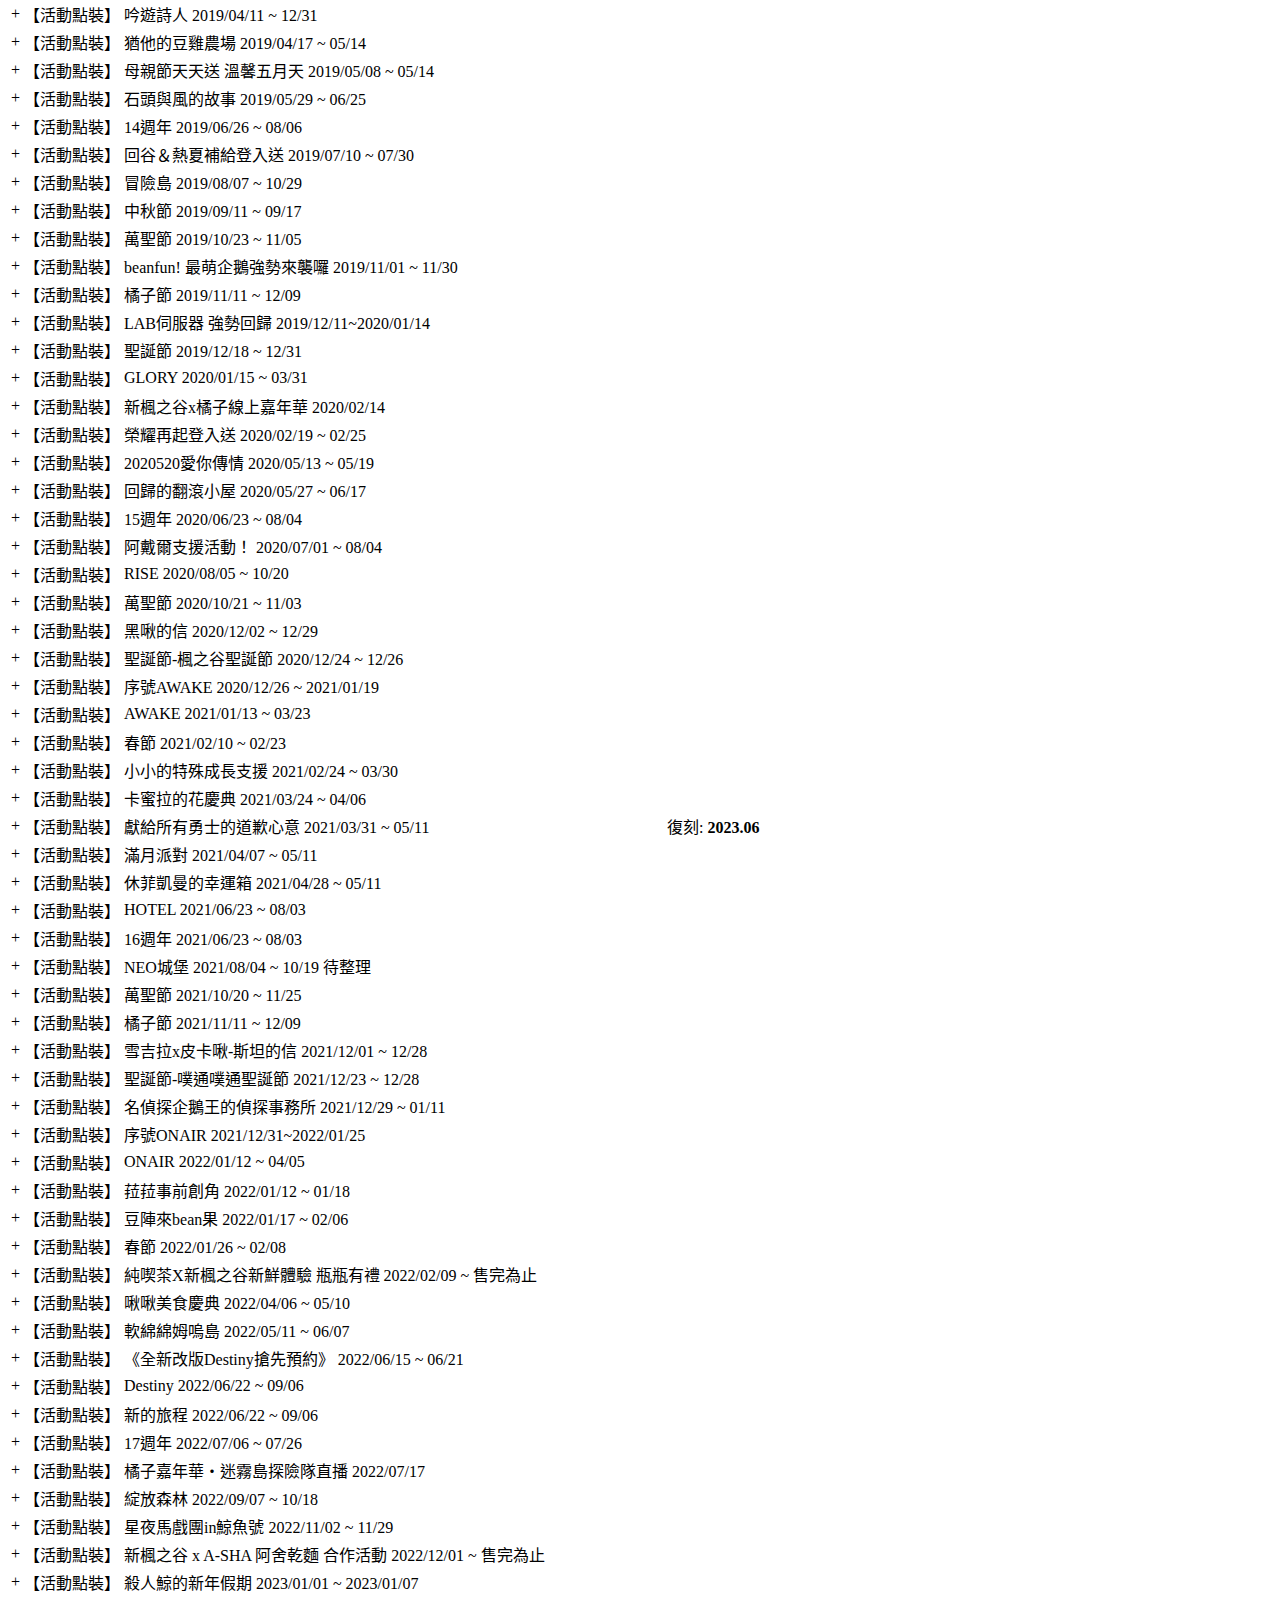
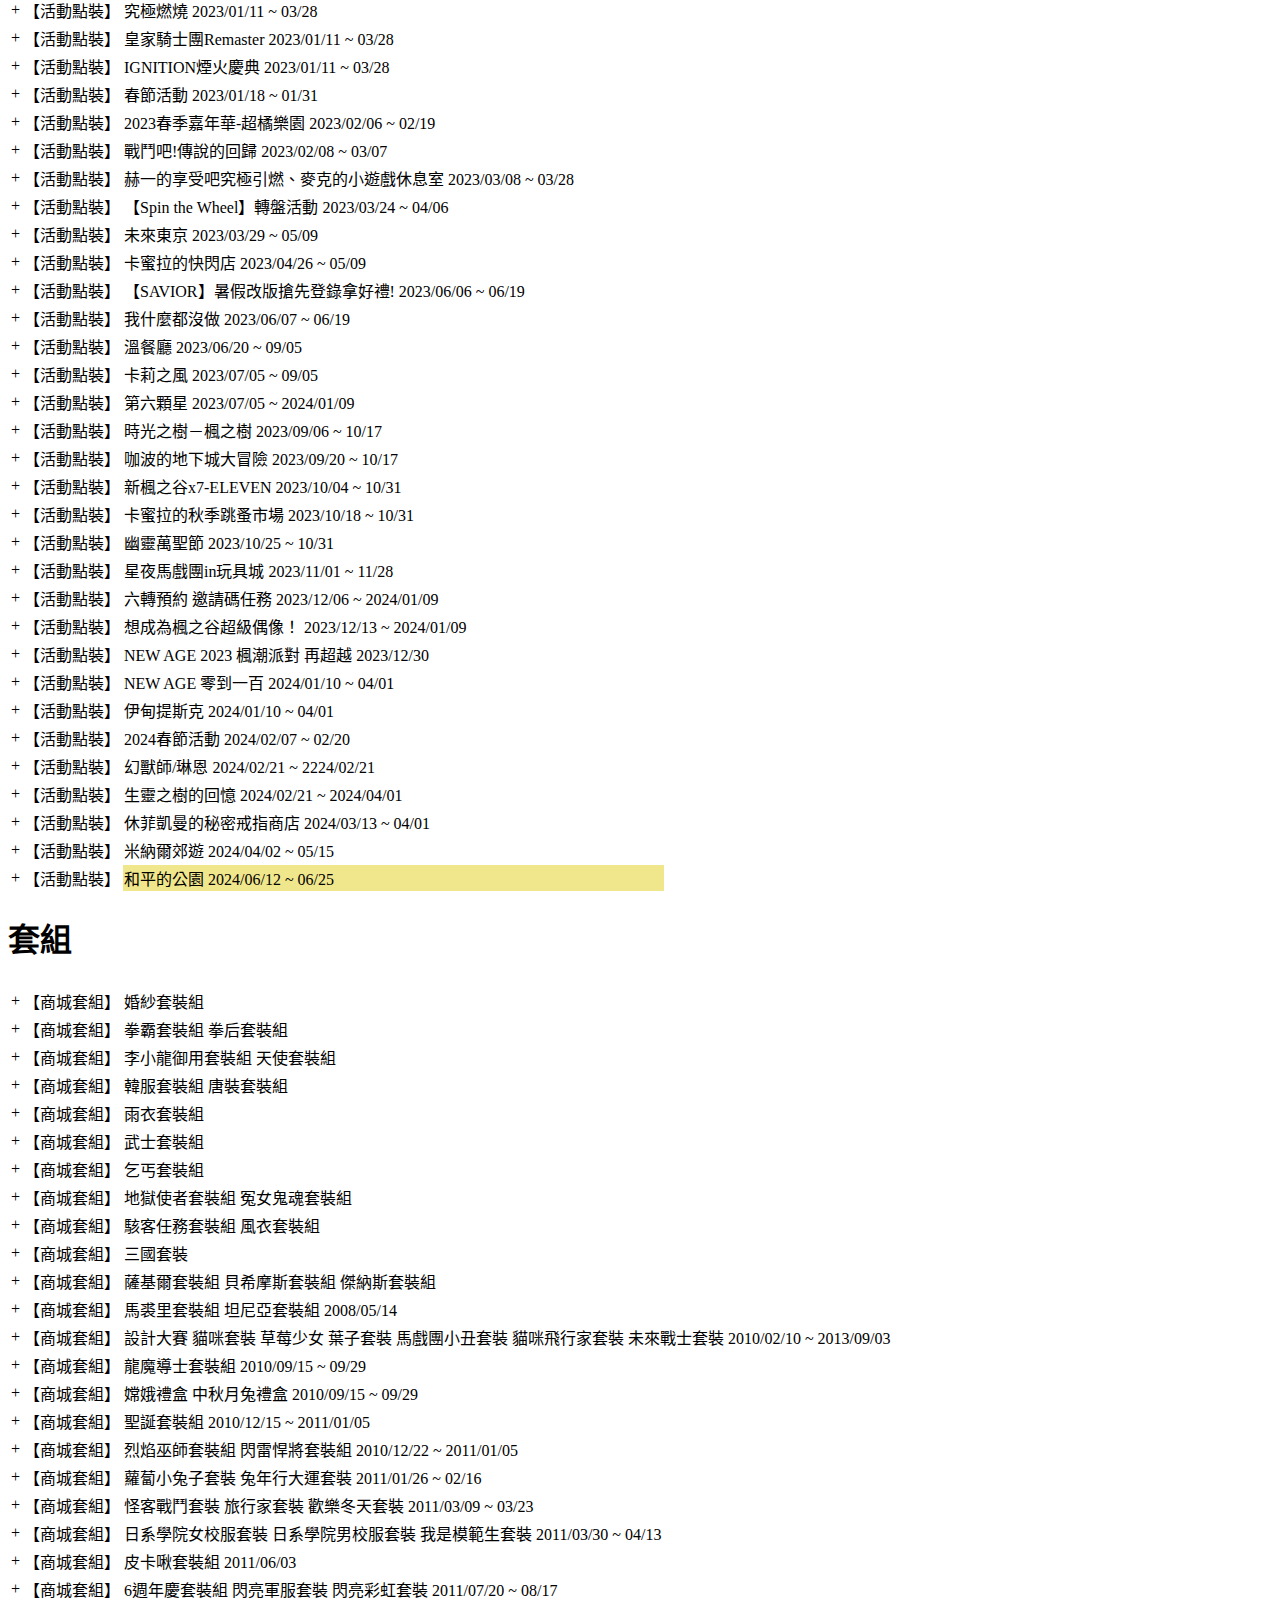
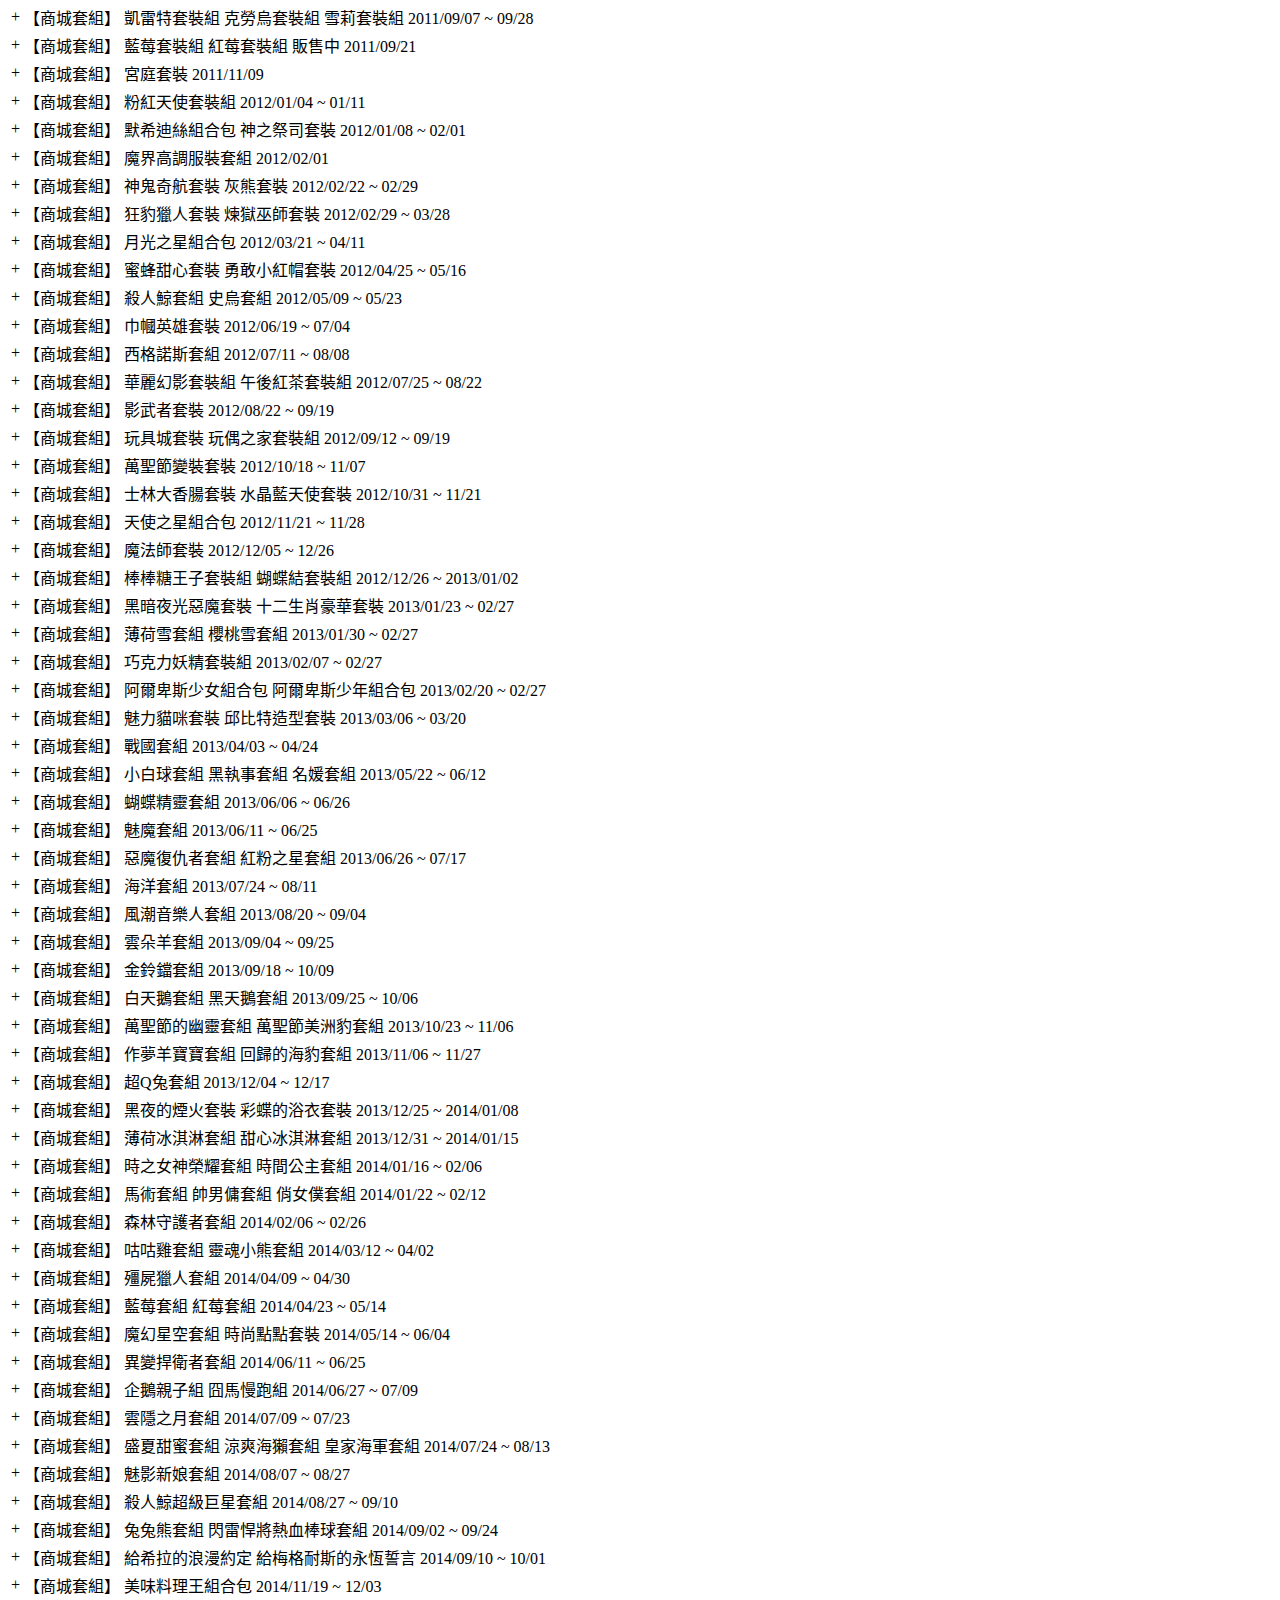
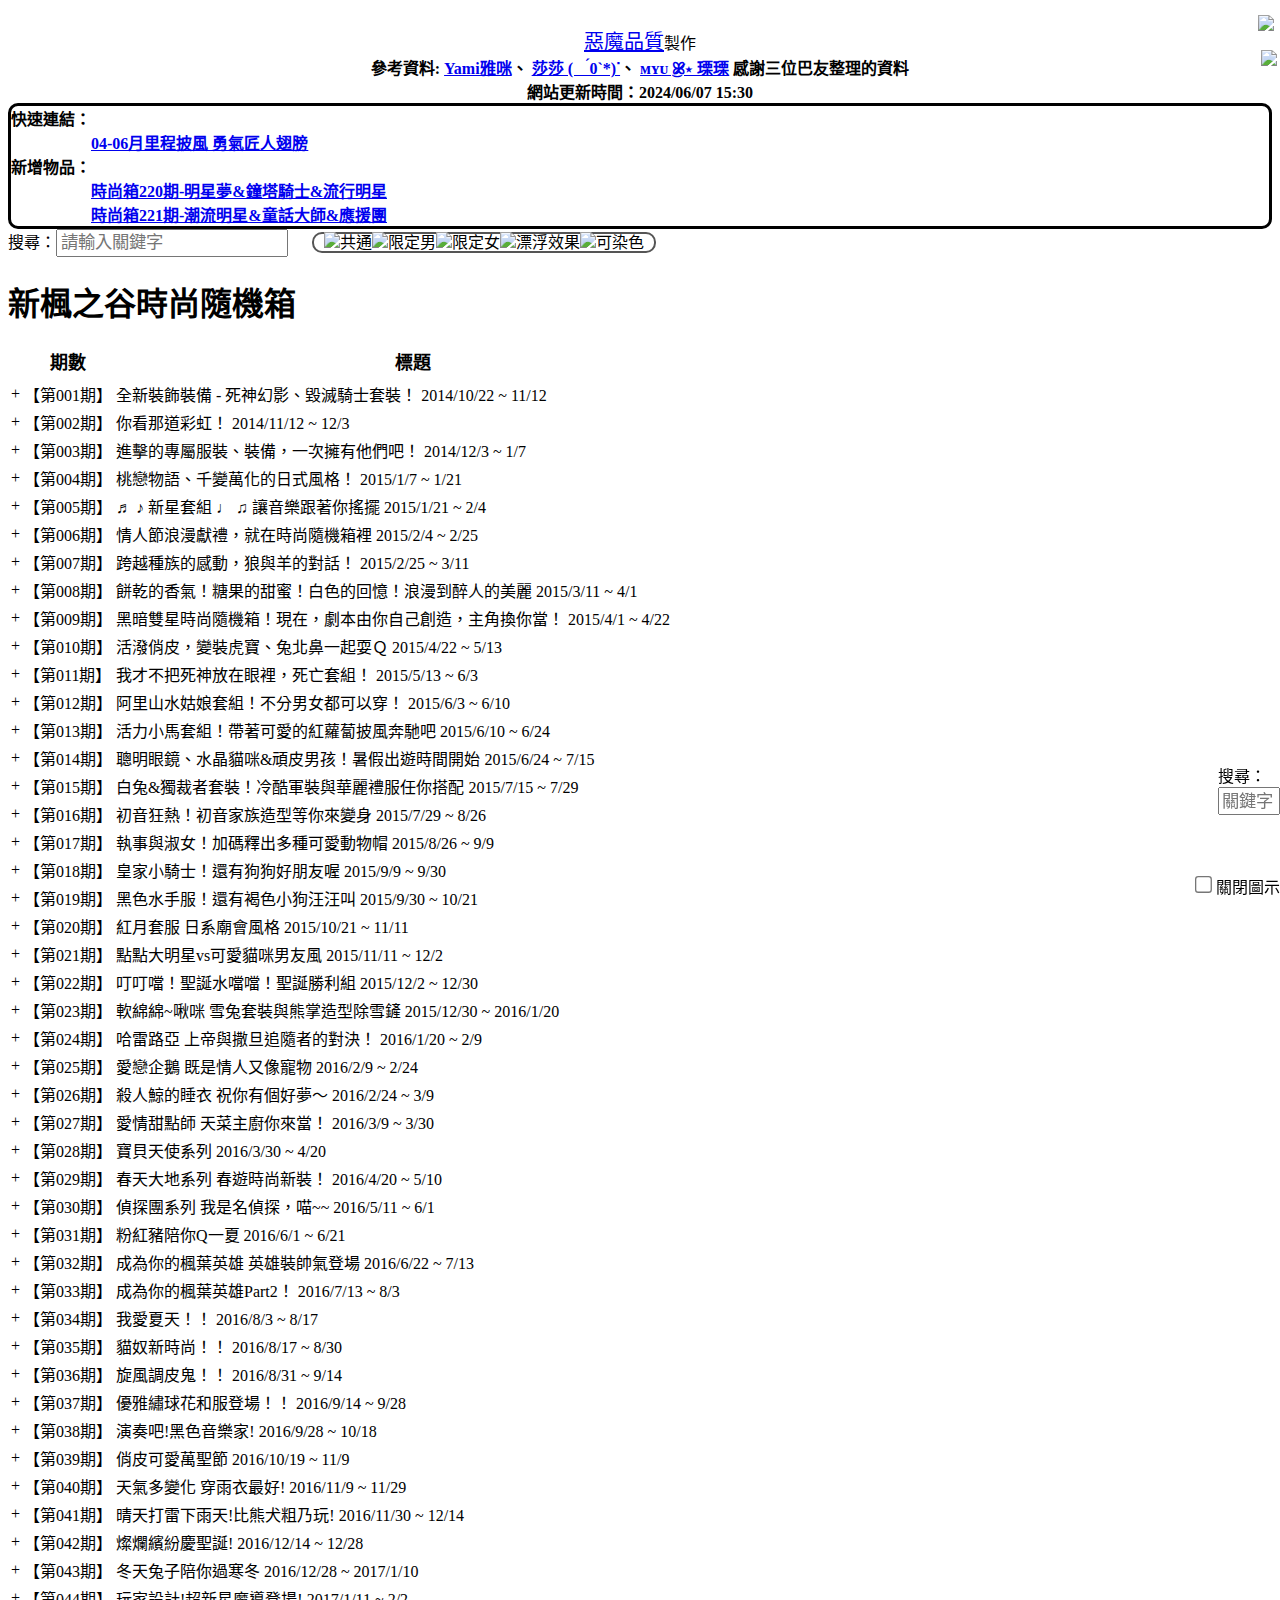
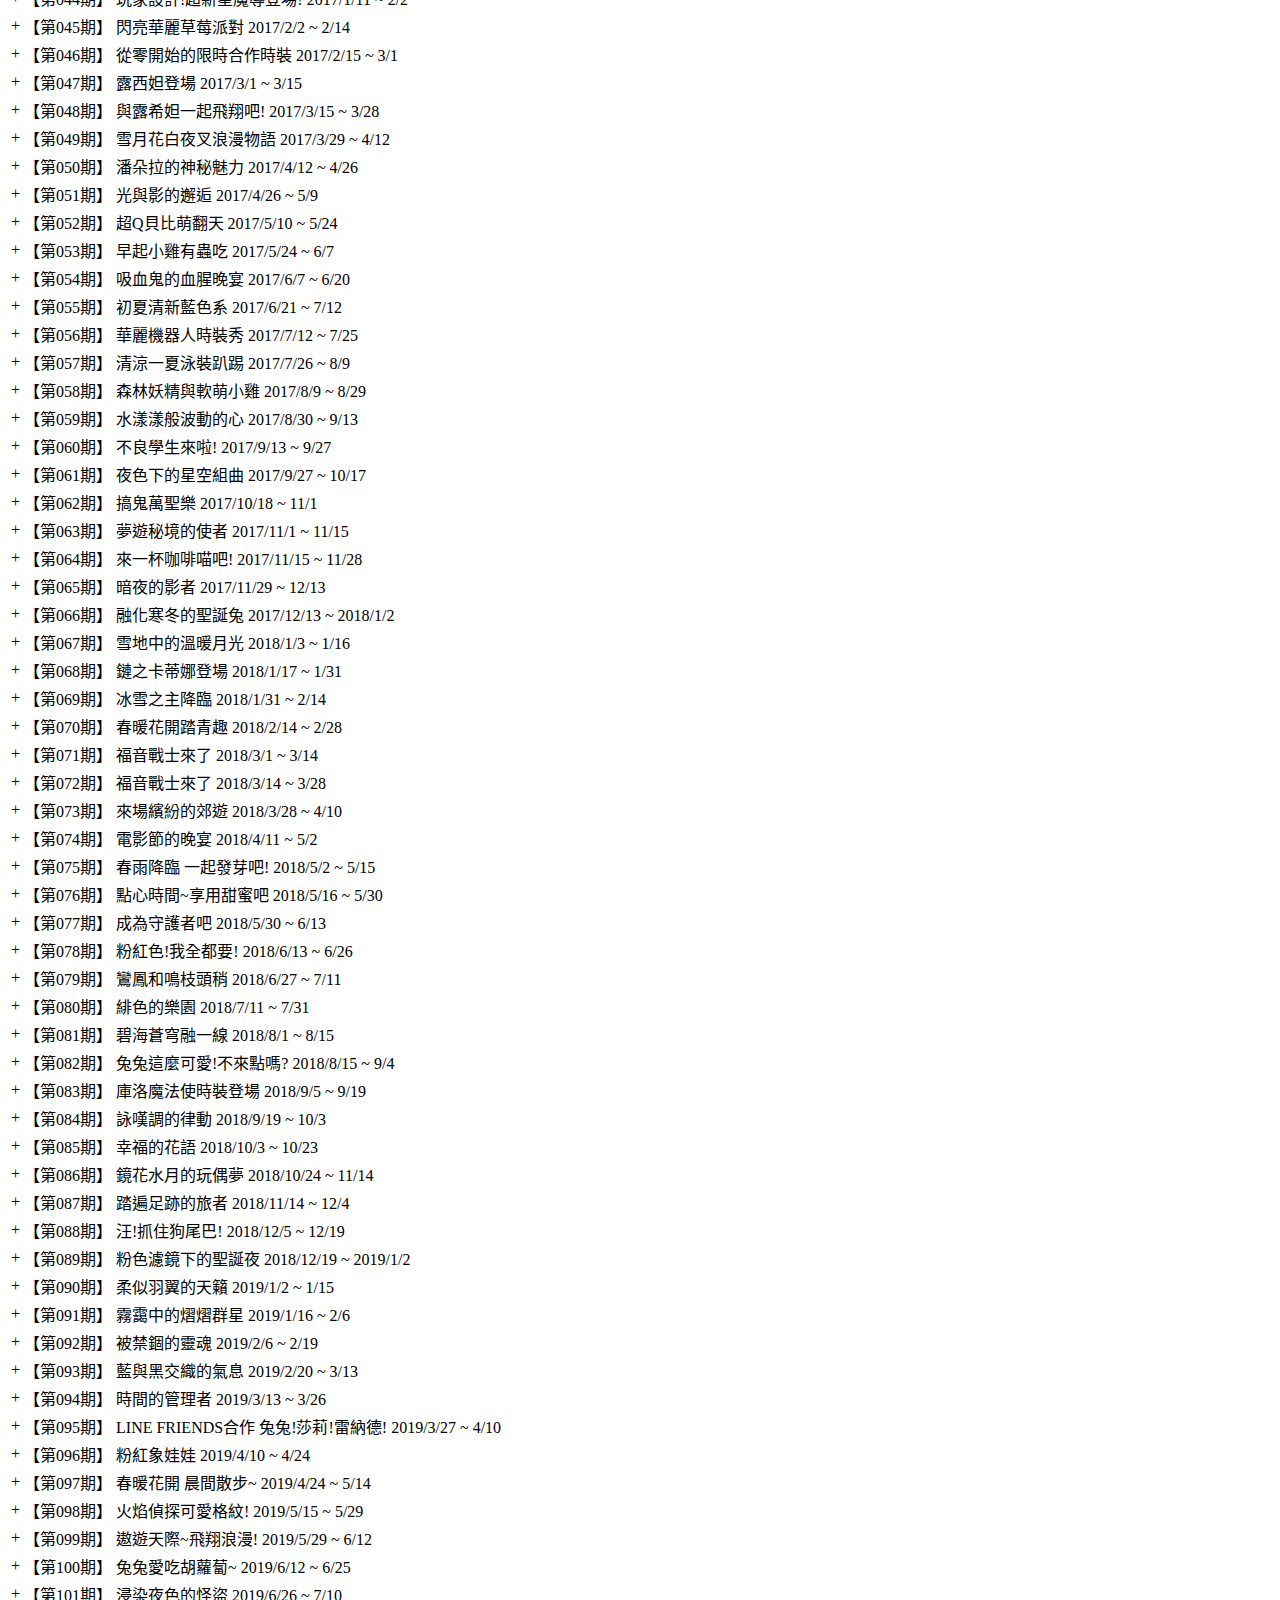
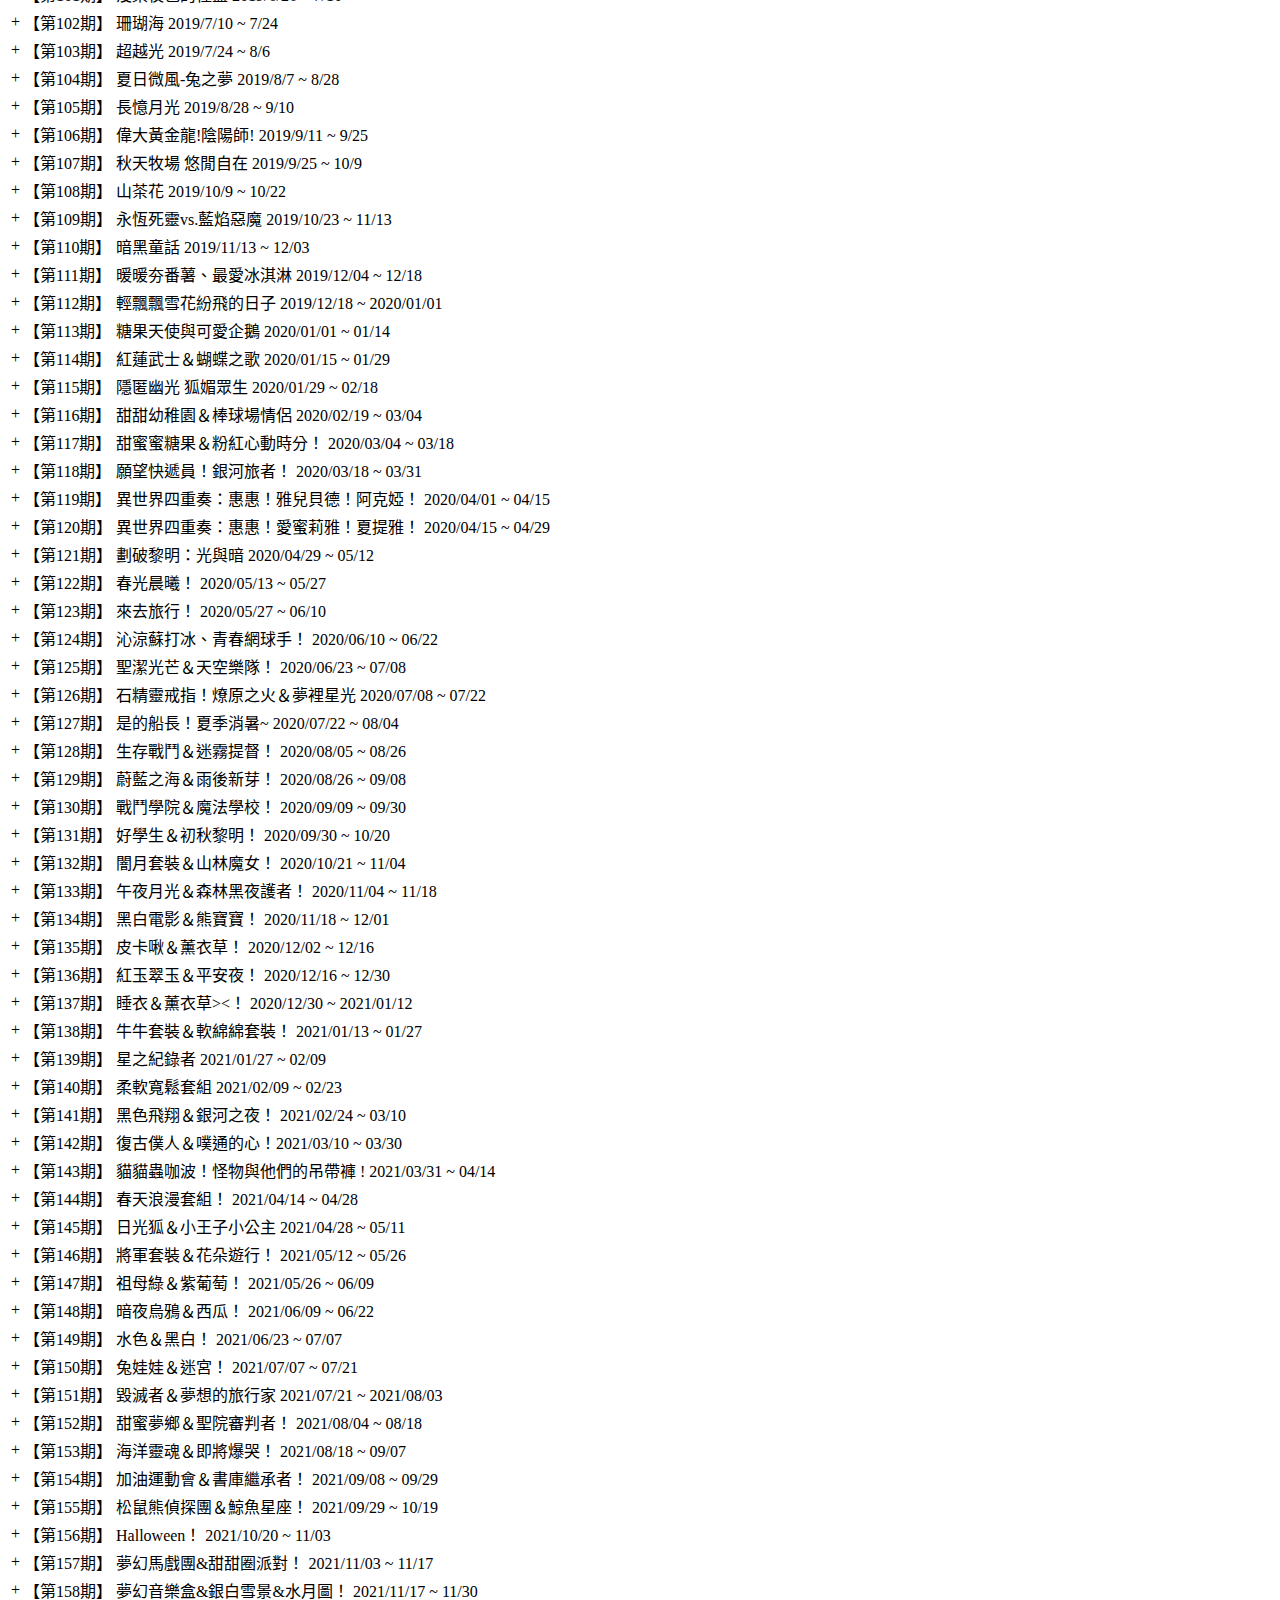
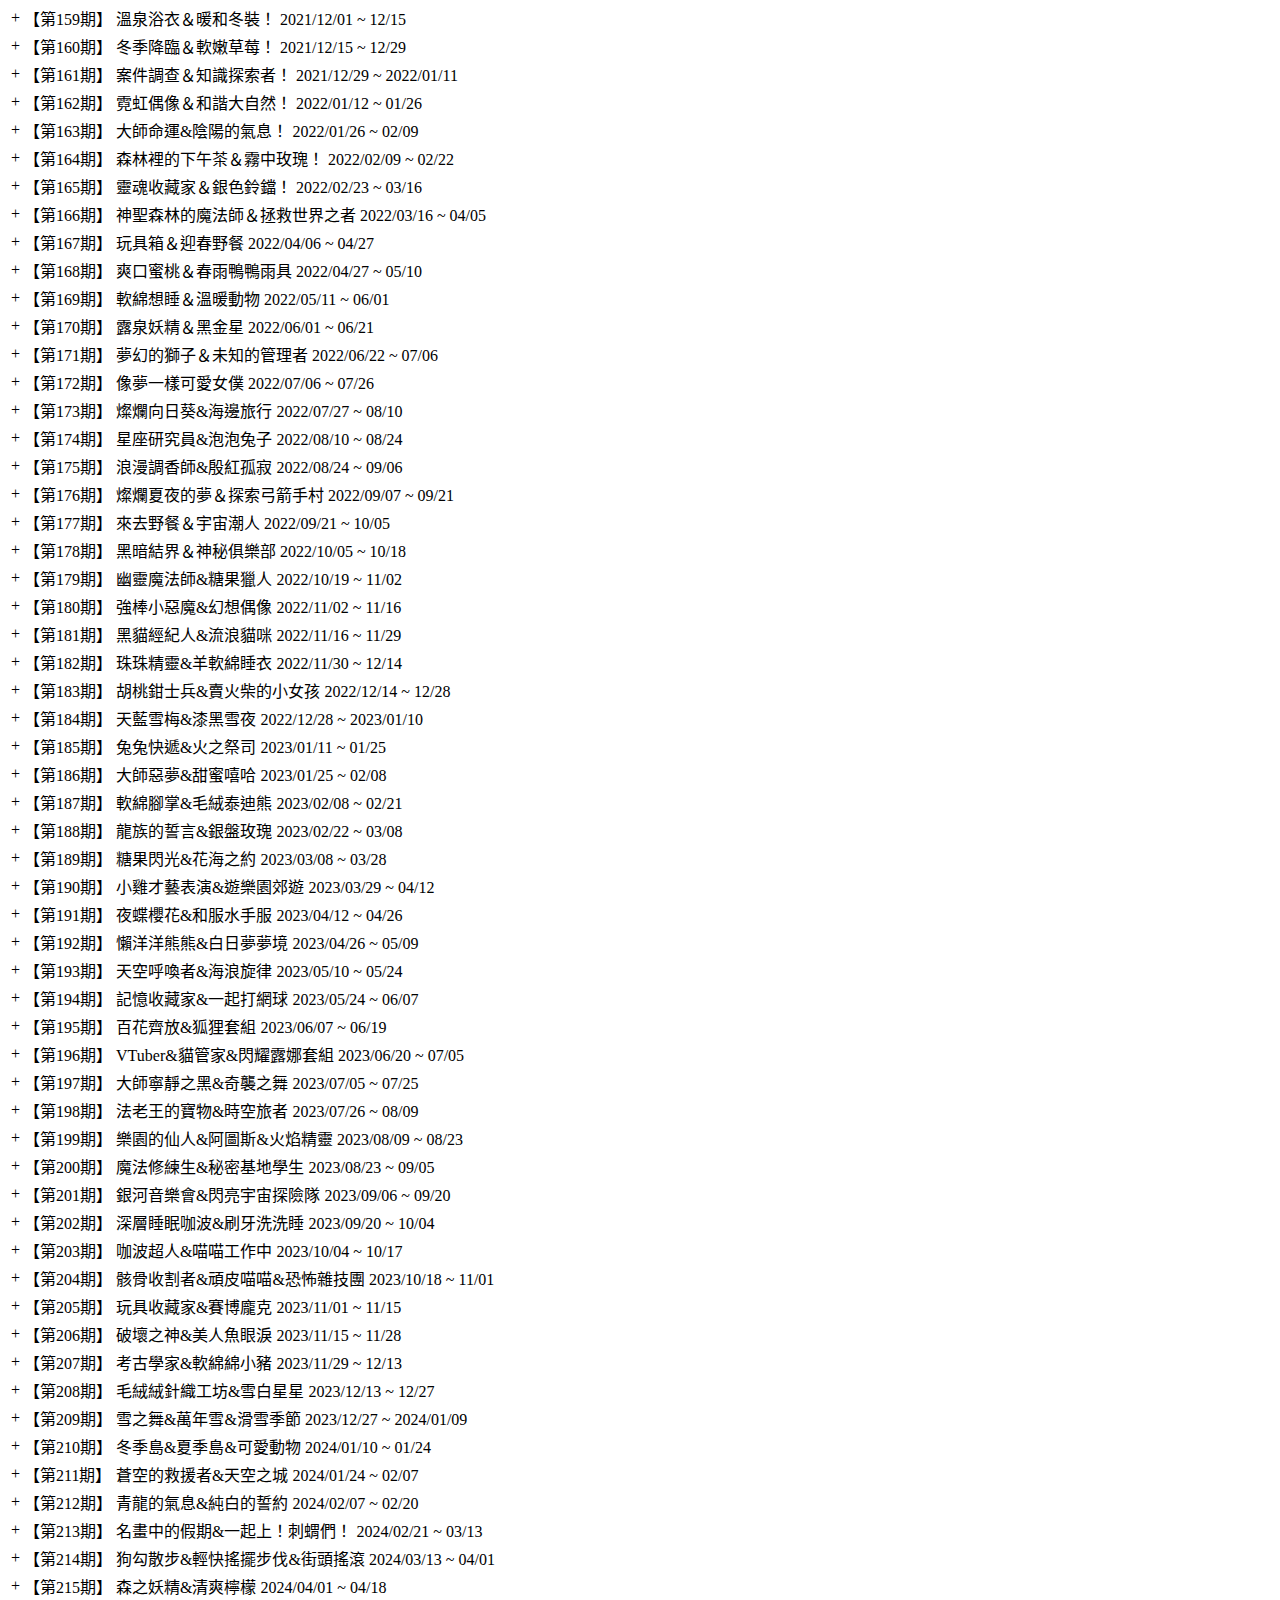
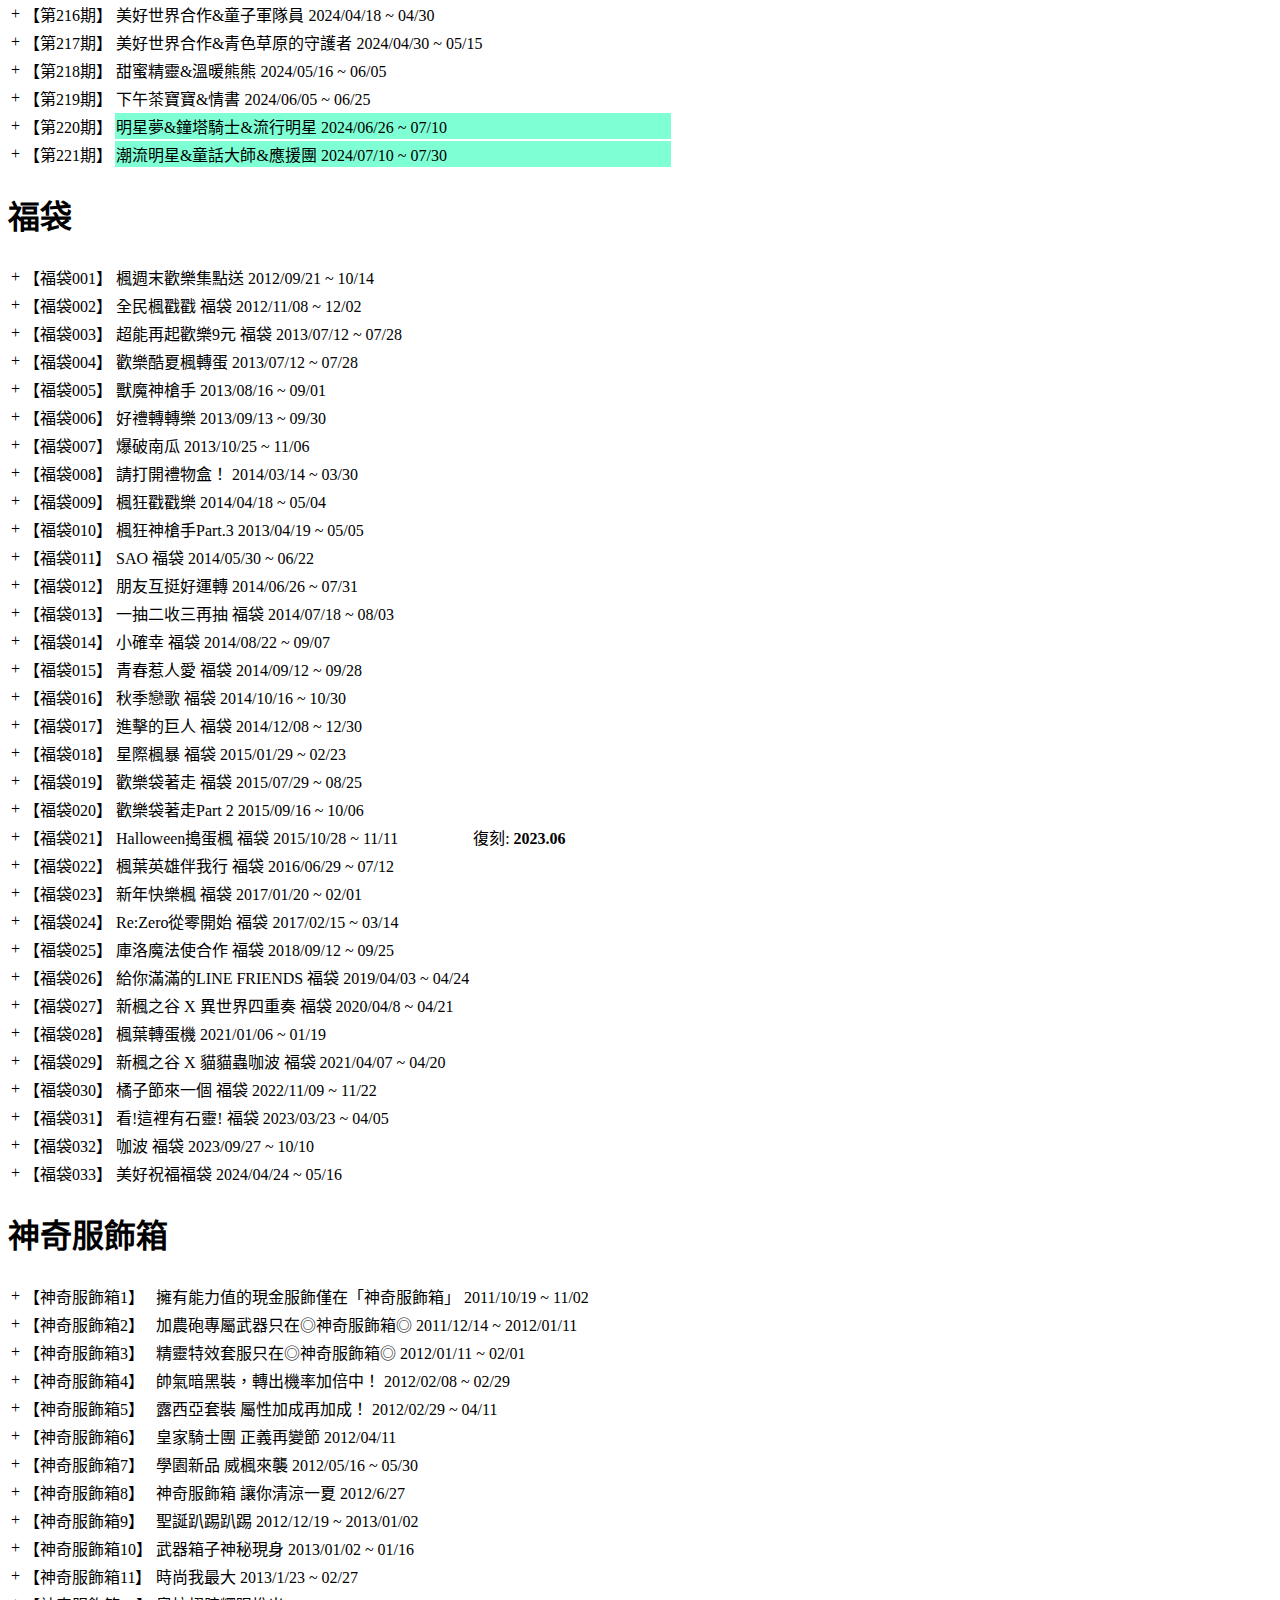
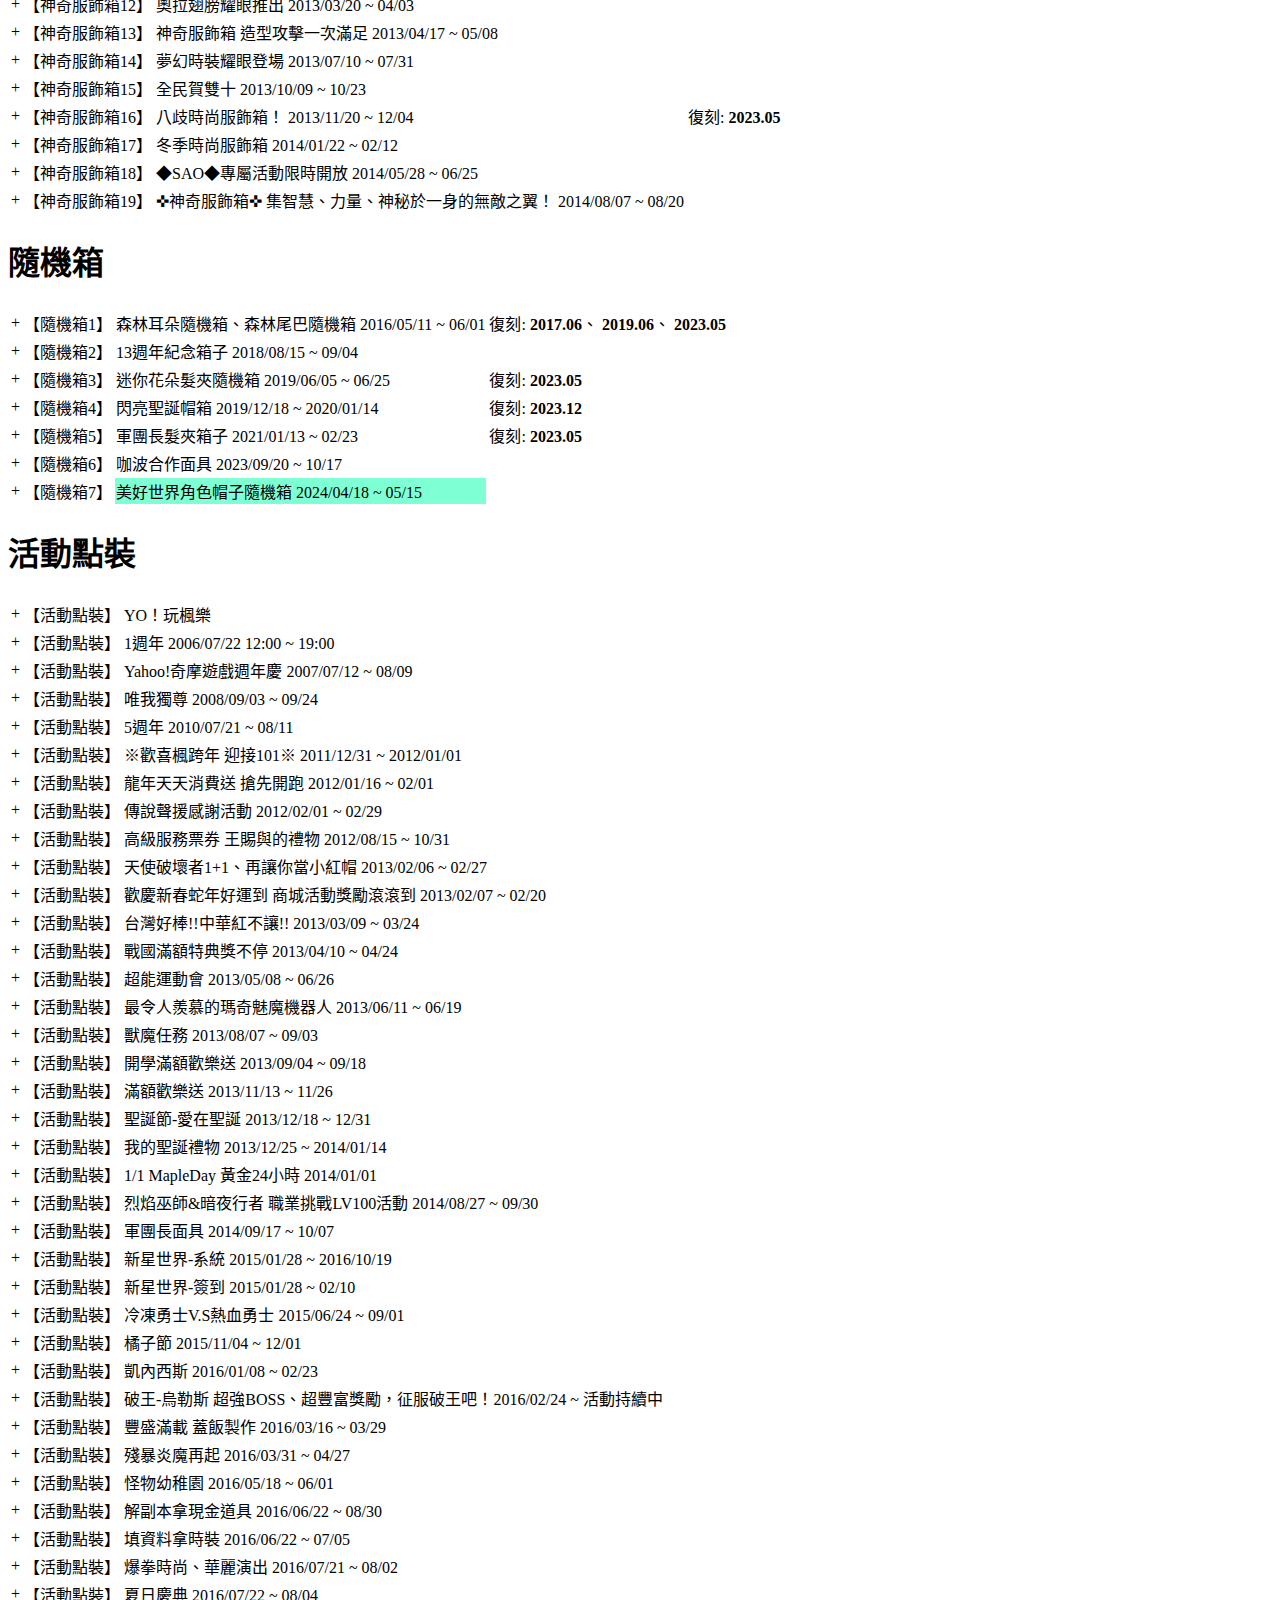
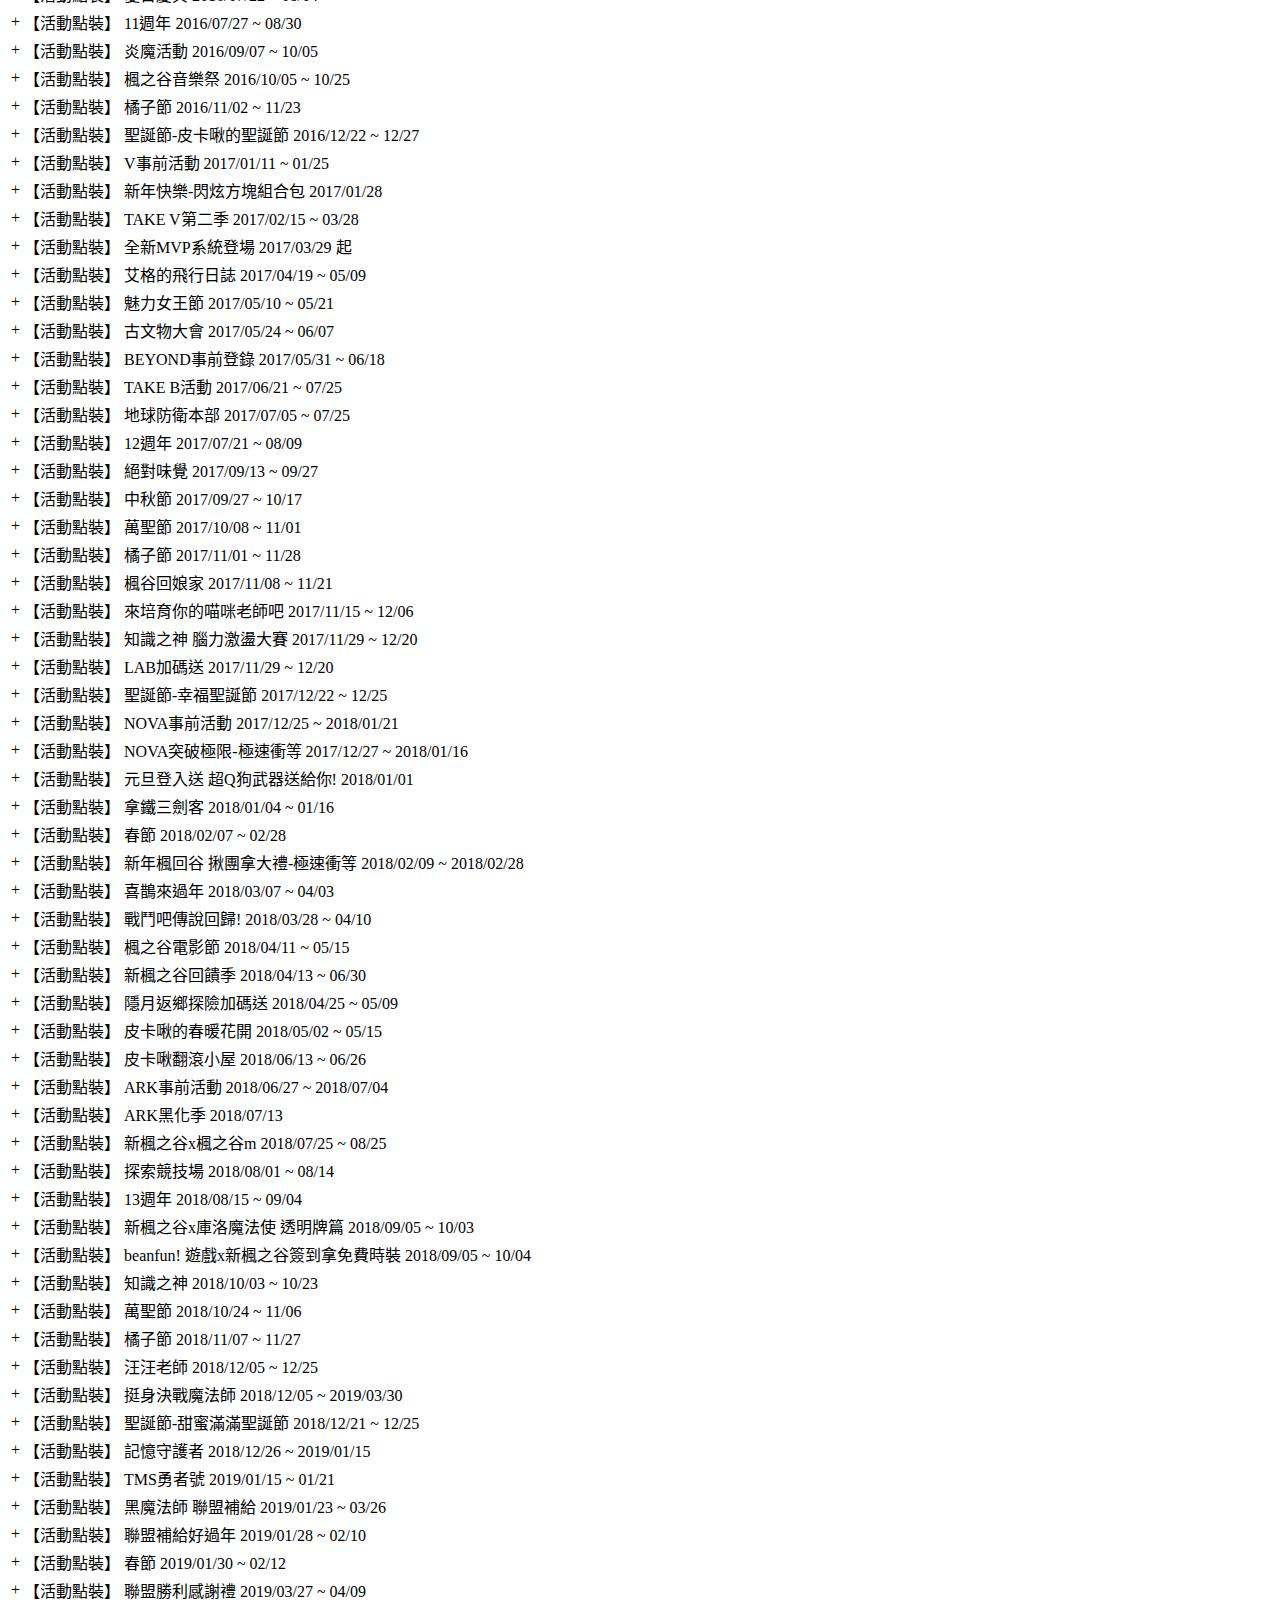
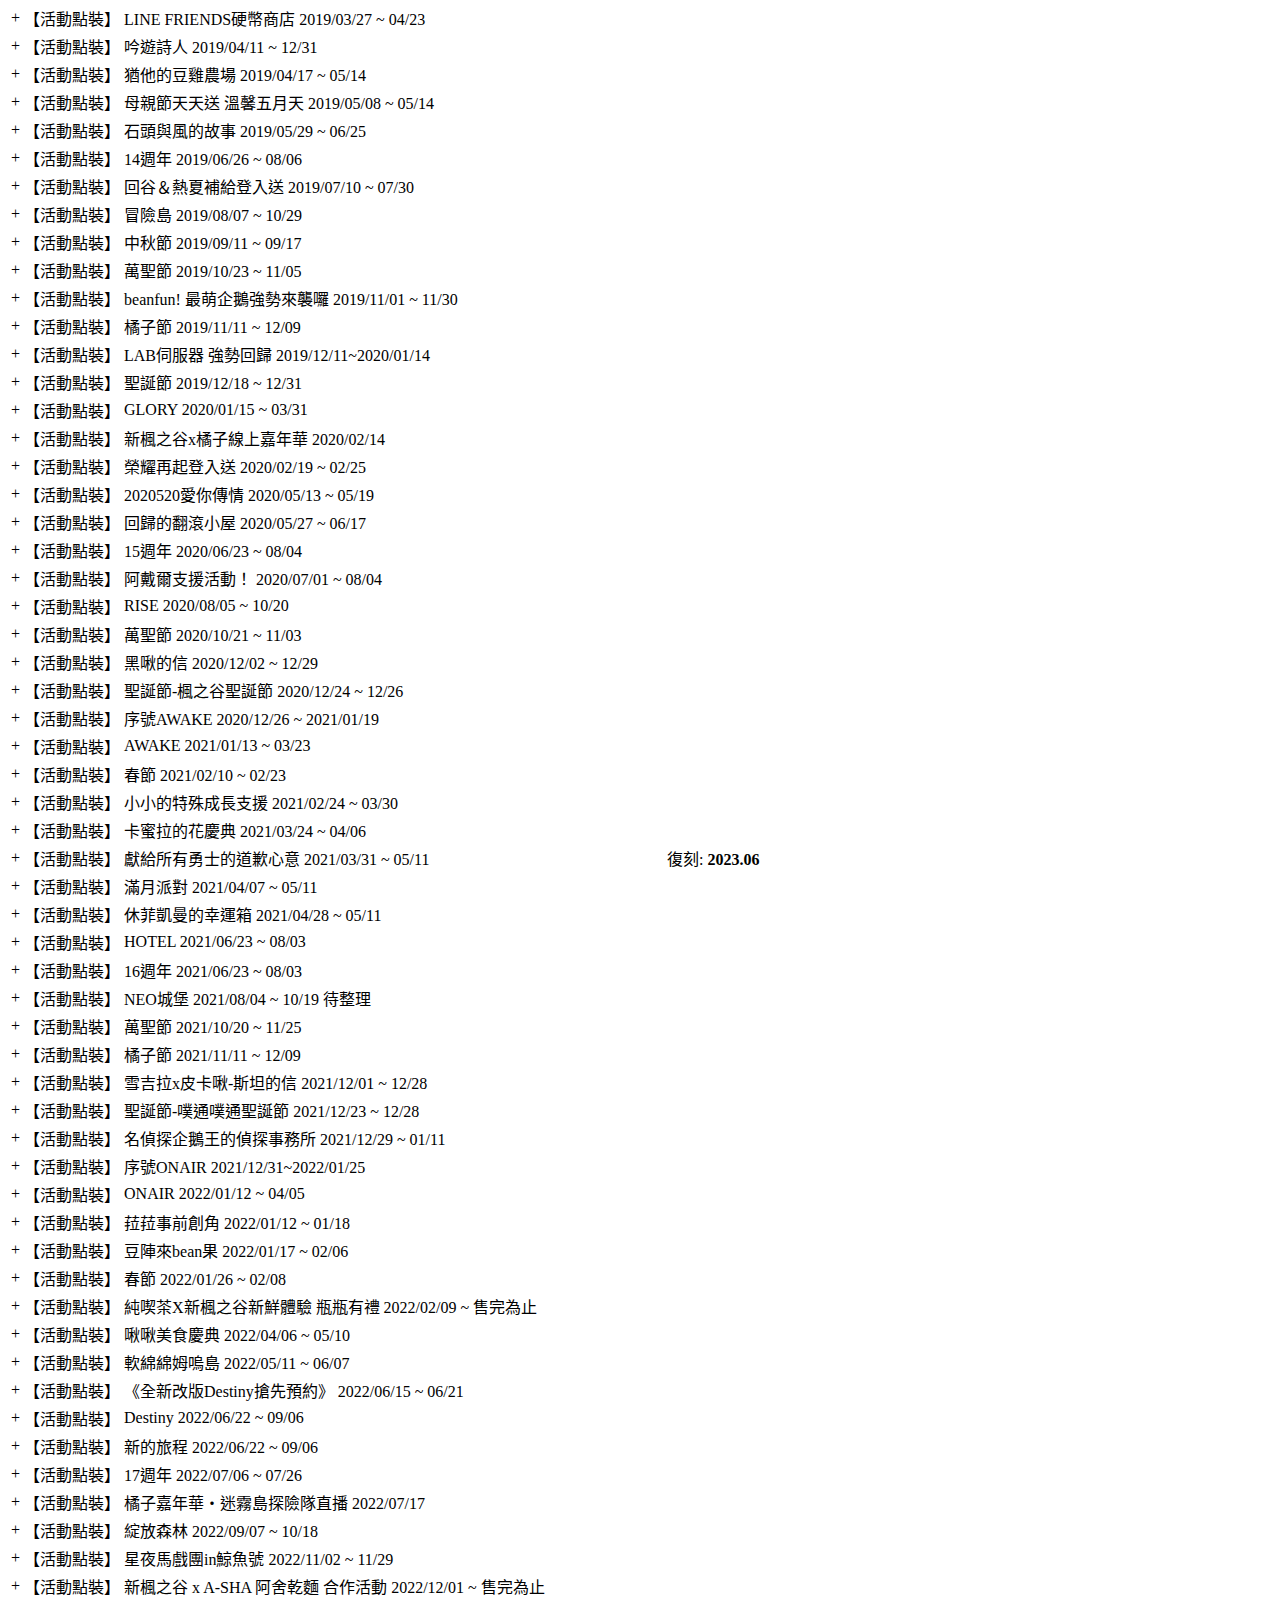
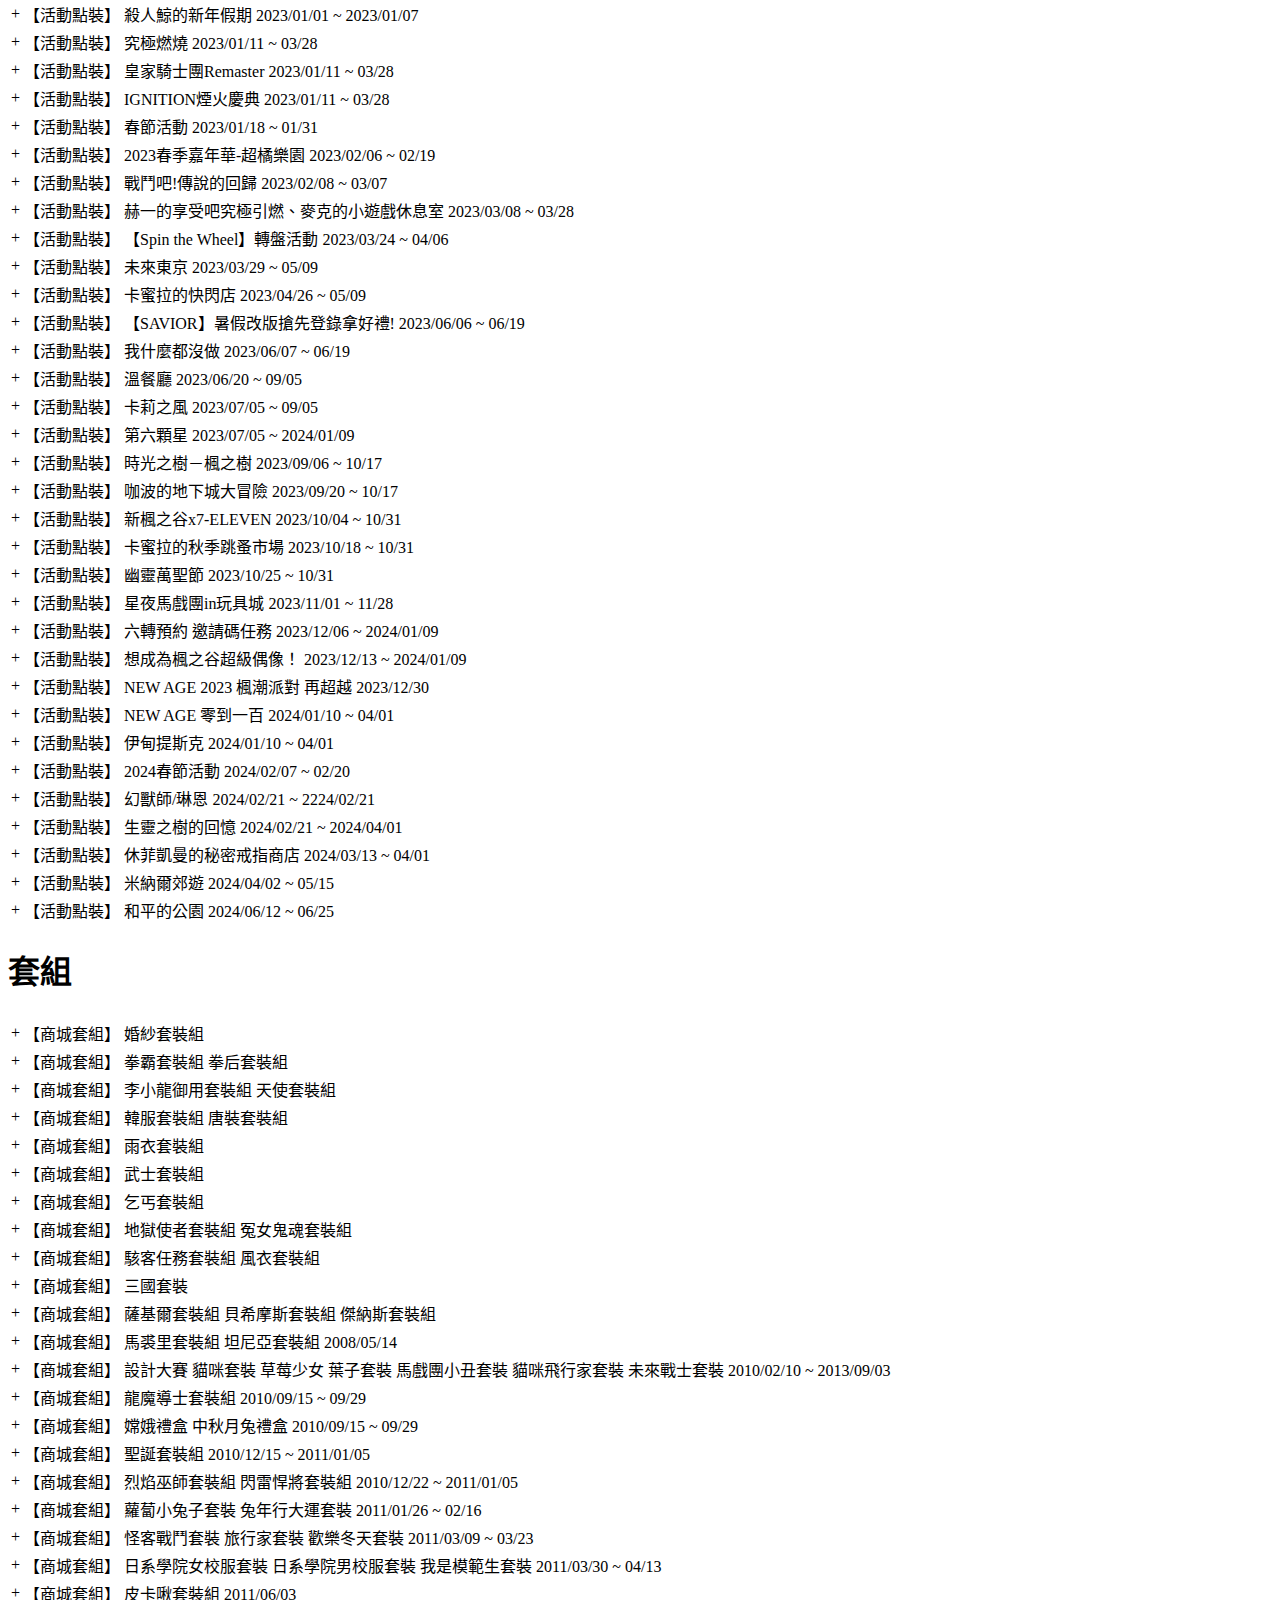
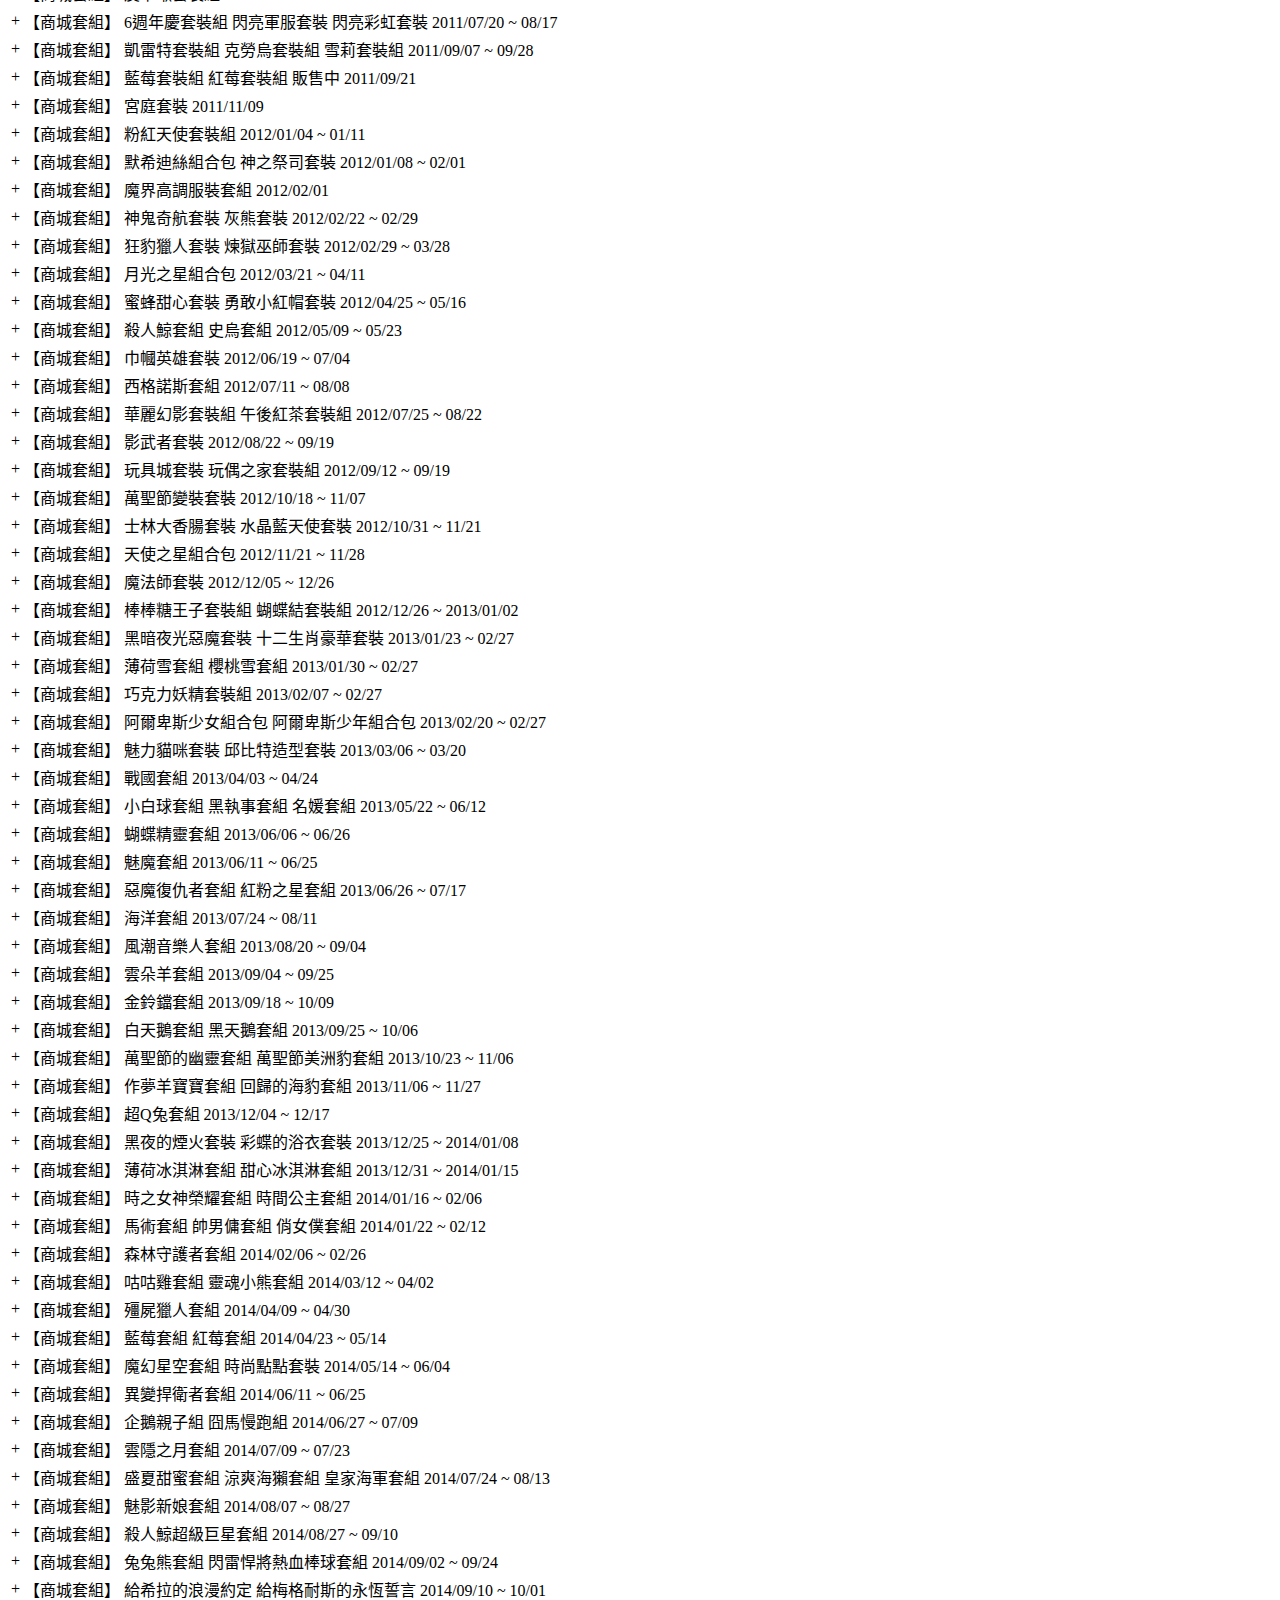
